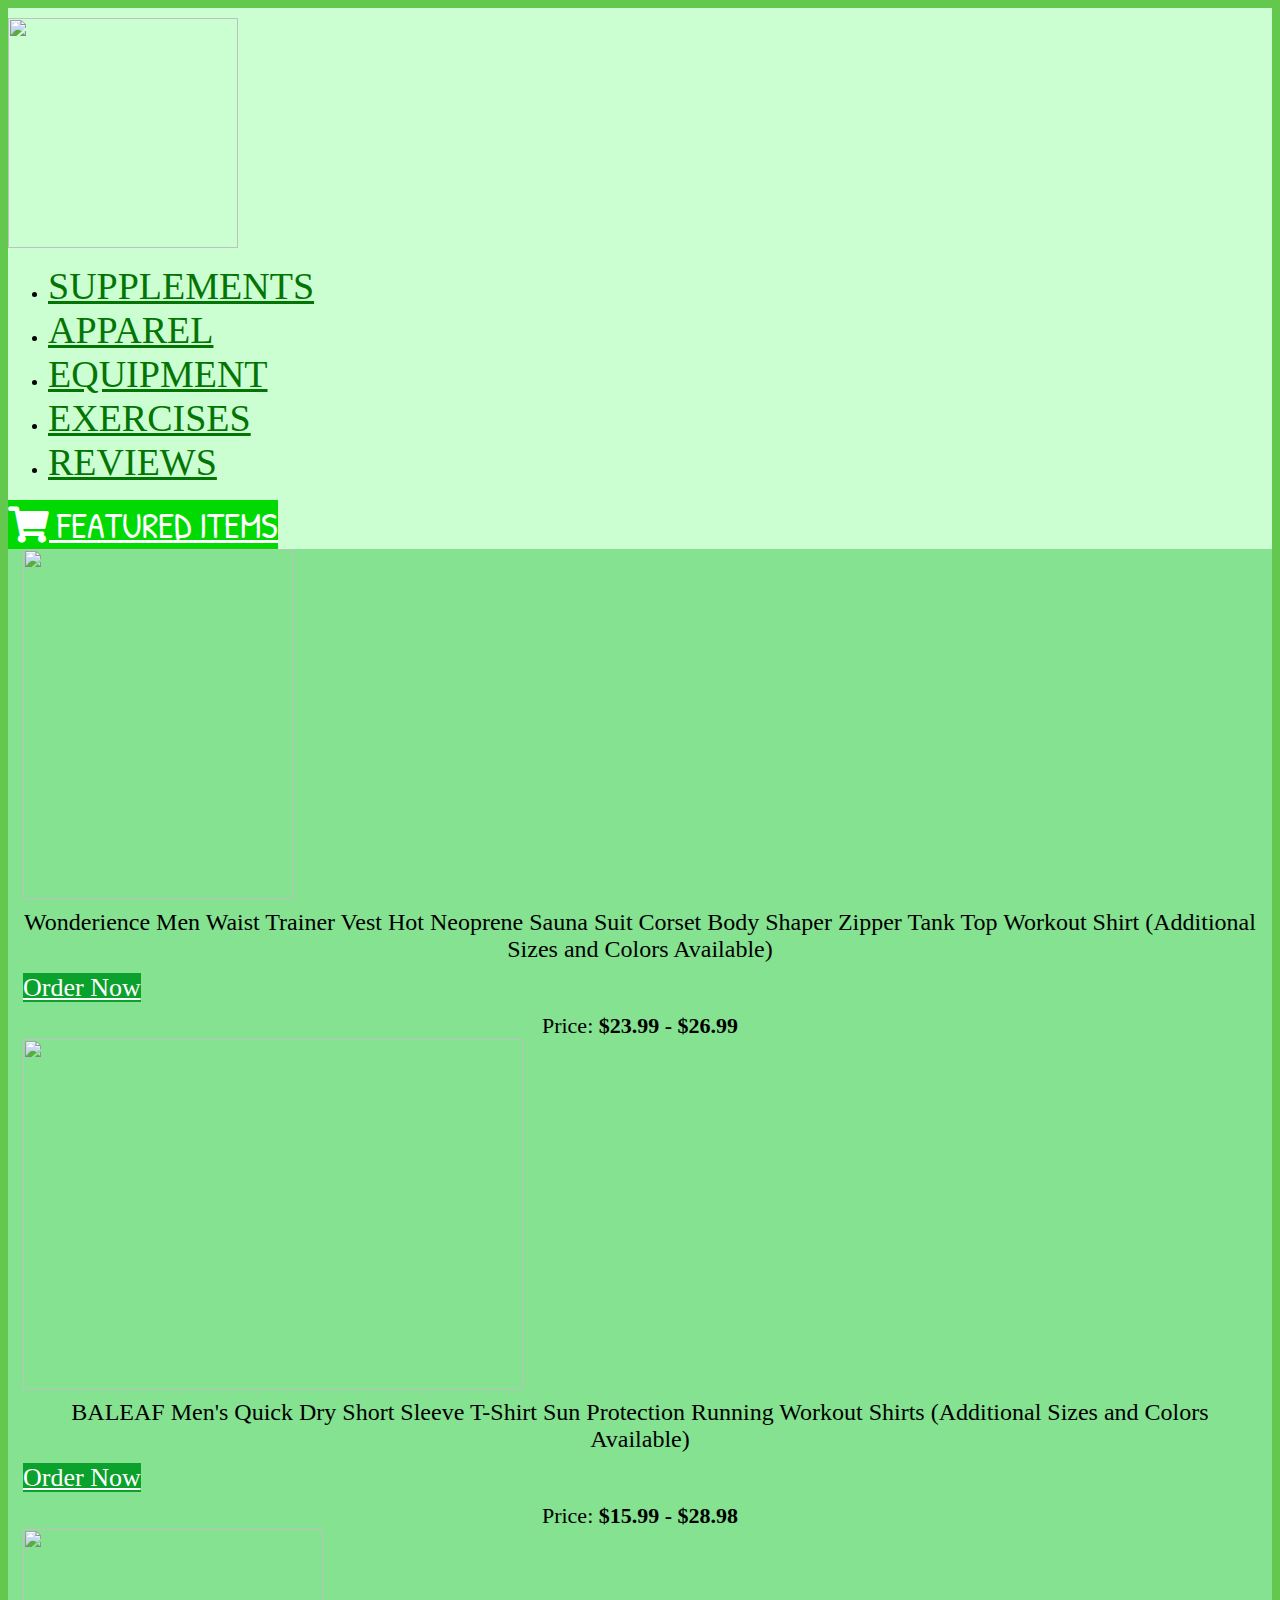
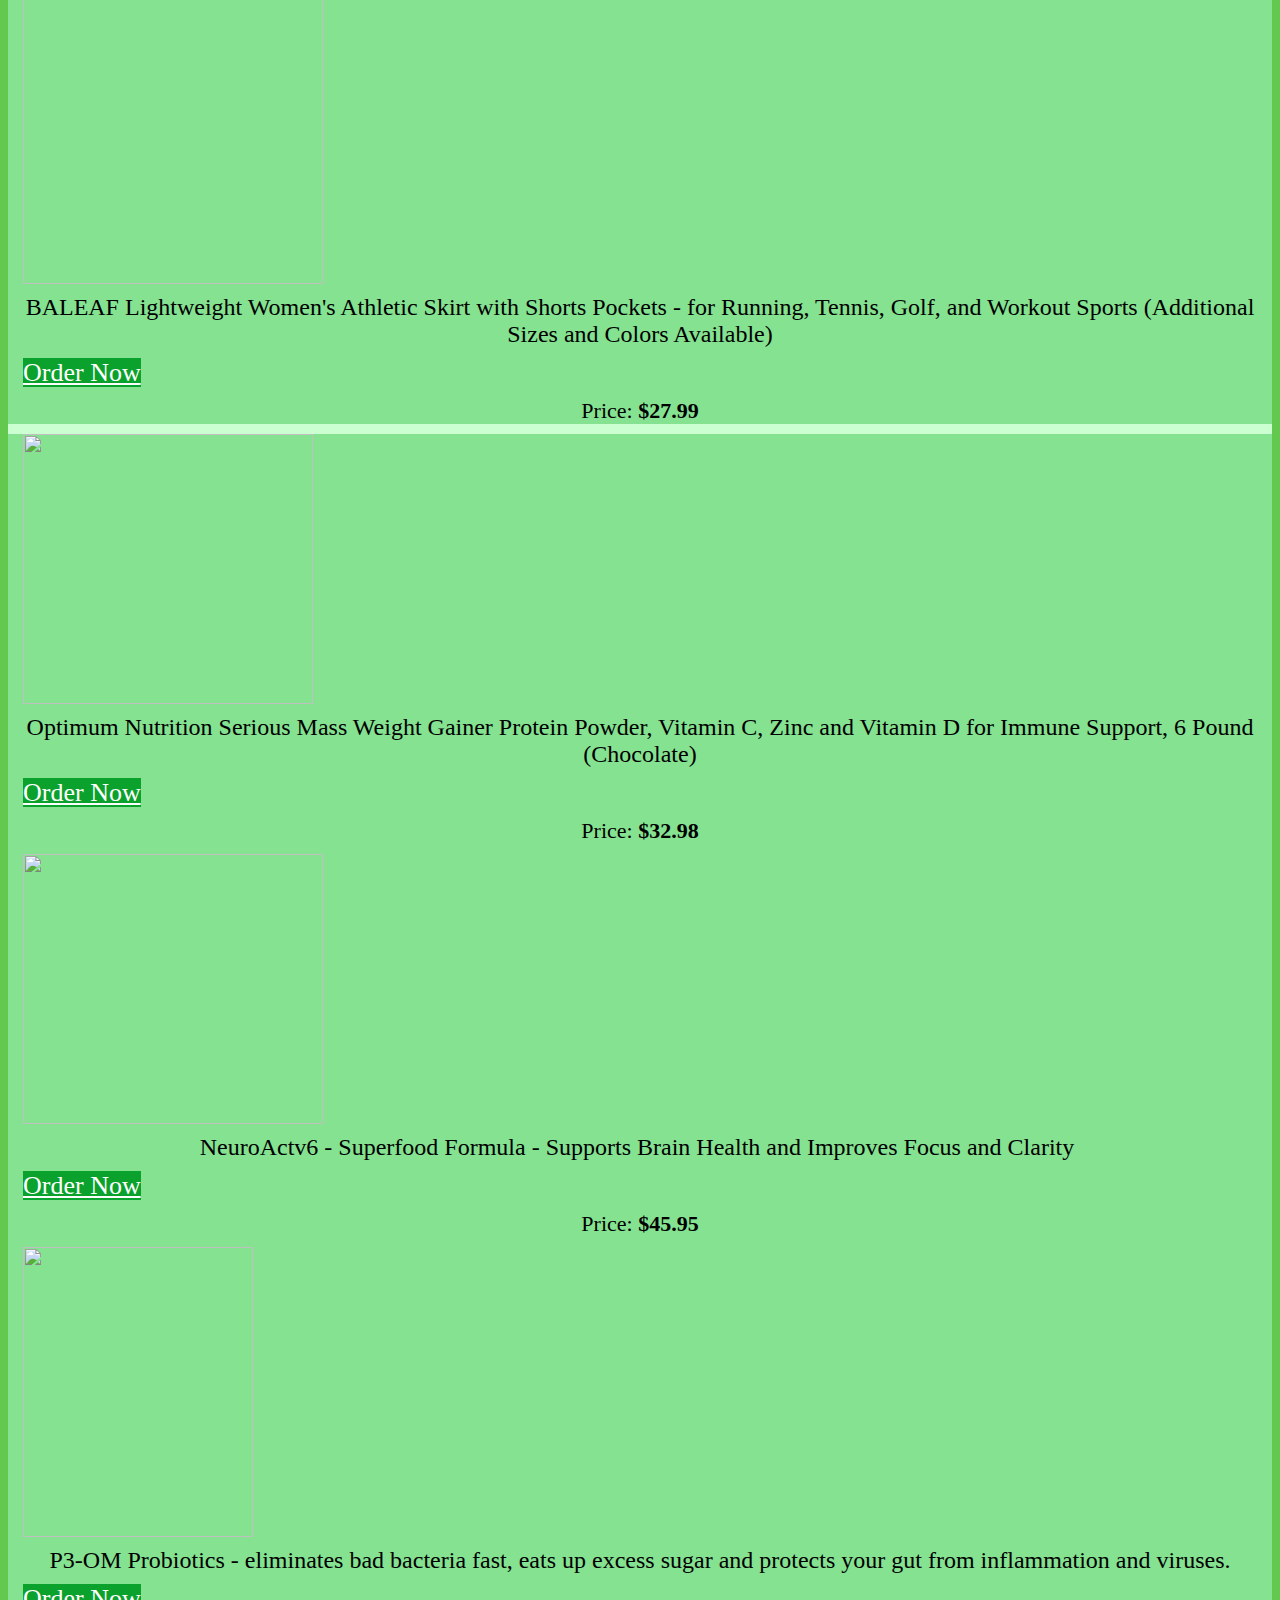
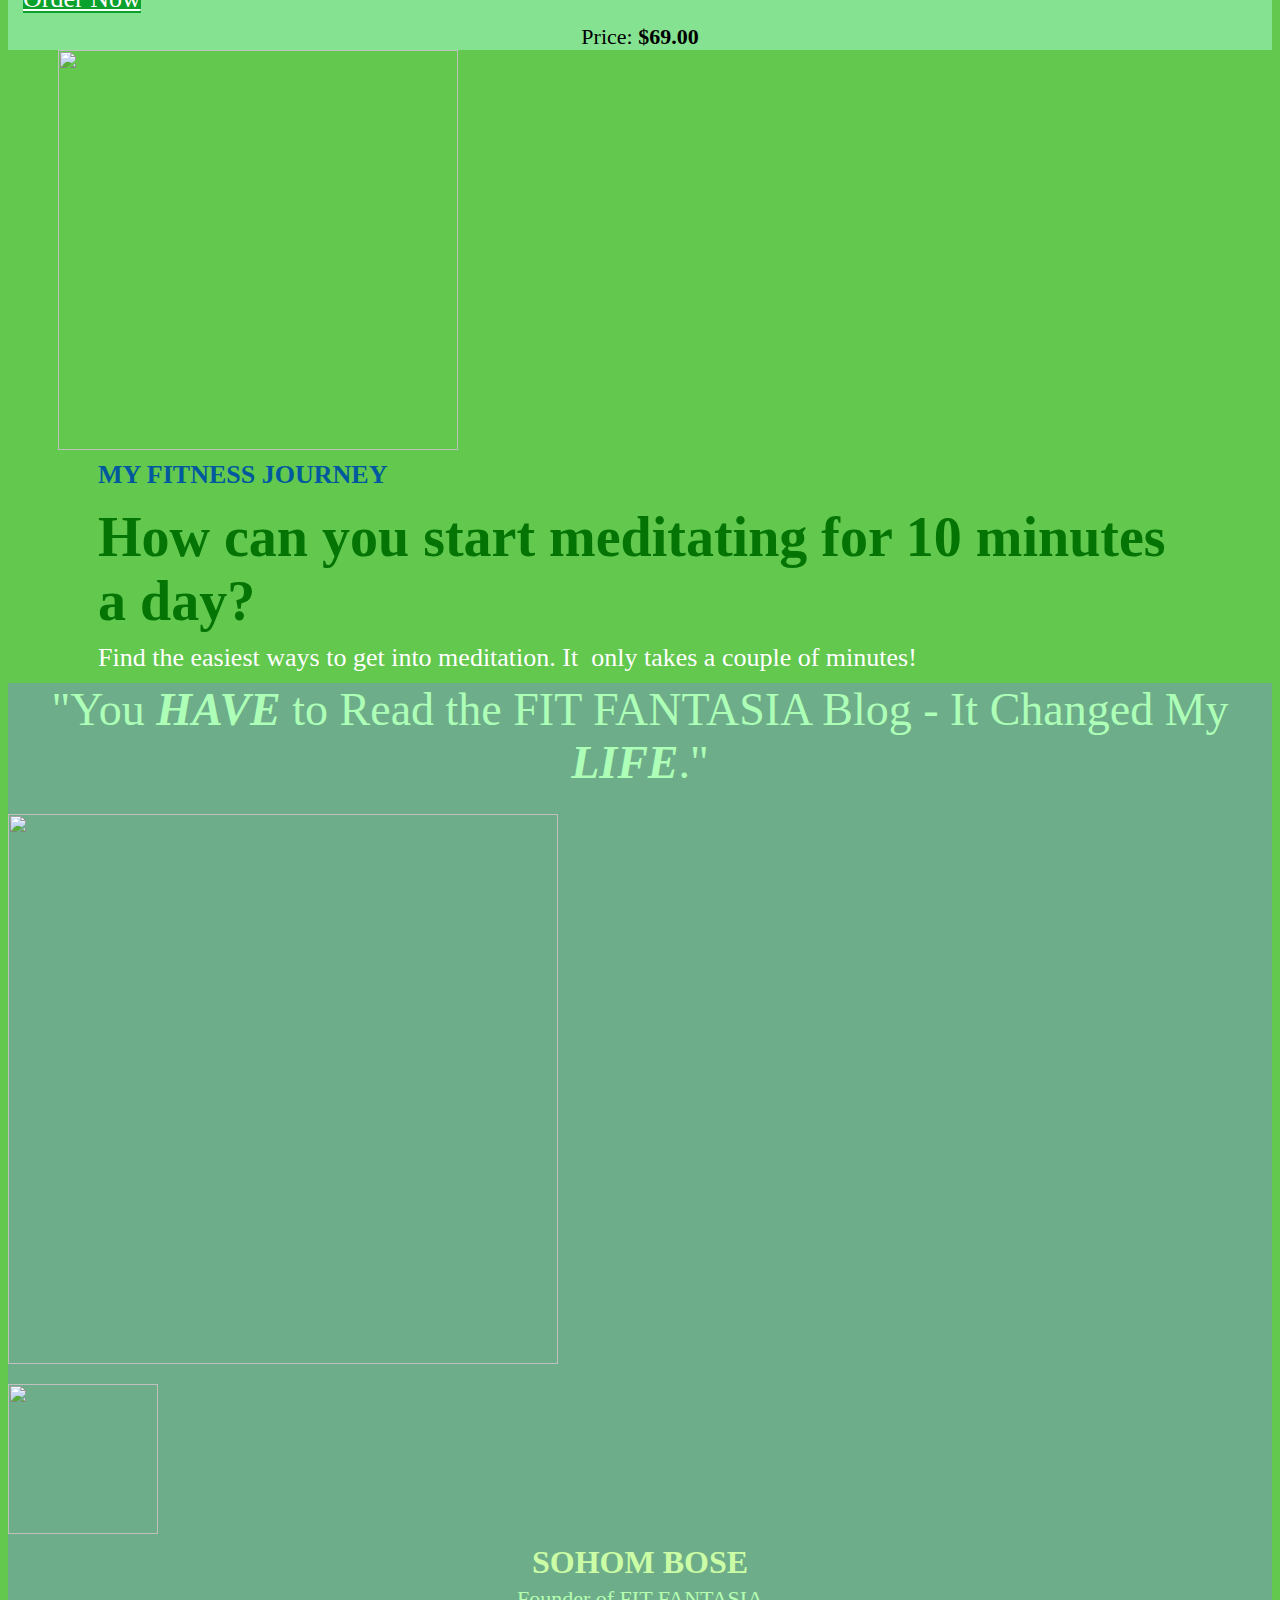
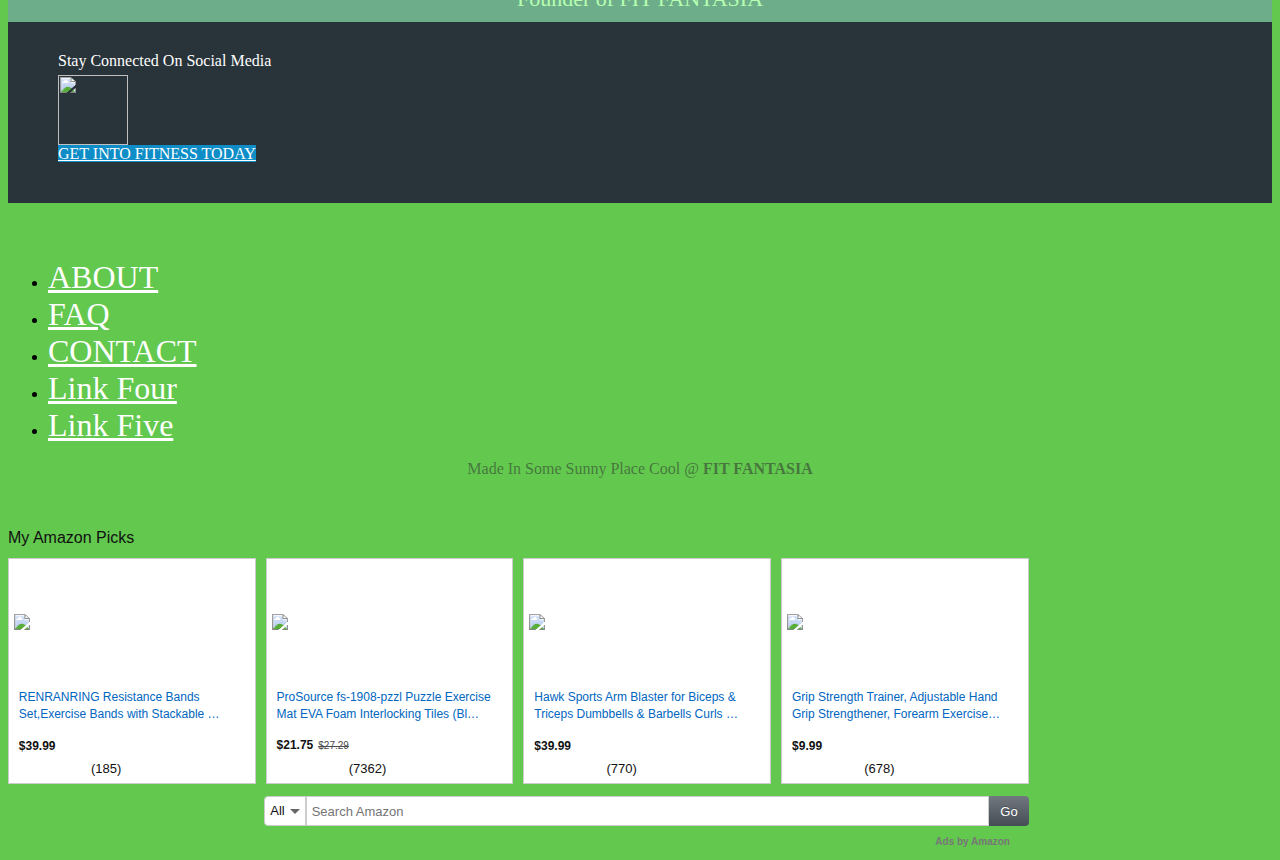
==== index.html @ c3401f6f "Update index.html" ====
<html lang="en" class="clickfunnels-com bgCover wf-proximanova-i4-active wf-proximanova-i7-active wf-proximanova-n4-active wf-proximanova-n7-active wf-active elFont_lato wf-proximanova-n3-active wf-proximanova-i3-active wf-proximanovasoft-n4-active wf-proximanovasoft-n7-active wf-proximasoft-n4-active wf-proximasoft-i4-active wf-proximasoft-i6-active wf-proximasoft-n6-active wf-proximasoft-i7-active wf-proximasoft-n7-active avcHn2VQJenBvoR5hilPG " style="background-color: rgb(98, 200, 78);/* font-family: &quot;Patrick Hand SC&quot;, Helvetica, sans-serif !important; */overflow: initial;"><head><script type="text/javascript">
    window.amznassoccsm=(function(){var a={};a.beacon=(function(){var b={};b.firePixel=function(c,g){var f=("https:"===document.location.protocol?"https://":"http://"),e=window.amznassoccsm.host||"aax.amazon-adsystem.com",d="/x/px/";if(g){g+="/";}else{g="";}(new Image()).src=f+e+d+g+c+"&cb="+Math.round(Math.random()*10000000);};return b;})();a.rm=(function(){var c={NSA:{viewability:true}};var d=function(f){var h=[];while(f.parentNode){if(f.id){h.unshift("#"+f.id);break;}else{if(f===f.ownerDocument.documentElement){h.unshift(f.tagName);}else{for(var i=1,g=f;g.previousElementSibling;g=g.previousElementSibling,i++){}h.unshift(f.tagName+":nth-child("+i+")");}f=f.parentNode;}}return h.join(" > ").substring(0,100);};var e=function(h,g){var i=g.e,m=g.i,l=g.w,k=g.d;try{var f=function(){h=h.toUpperCase();switch(h){case"NSA":b(h,i,m,l,k,d(i));break;default:a.beacon.firePixel(JSON.stringify({csmReporter:[{error:"Invalid api "+h+" in csmReporter"}]}));}};f();}catch(j){if(j.stack){a.beacon.firePixel(JSON.stringify({csmReporter:[{error:j.stack}]}));}else{a.beacon.firePixel(JSON.stringify({csmReporter:[{error:j}]}));}}};var b=function(h,j,m,l,k,f){for(var i in c[h]){if(c[h][i]===true){switch(i){case"viewability":var g=new a.detectViewability(j,m,l,k,f);if(g.collectData){g.collectData();}break;case"adDimension":break;}}}};return e;})();a.detectViewability=function(l,s,i,B,c){var r=this,b=1,p=0.5;this.adElement=l;this.adElementContainer=l;this.impId=s;this.adID=c;this.getDuration=true;this.totalTime=0;this.leftPos=null;this.topPos=null;this.start=null;this.end=null;this.area=0;this.cutoff=p;this.cutoffTime=b*1000;this.focused=null;this.timer=false;this.timerStarted=false;this.beaconSent=false;this.hostWindow=i;this.hostDoc=B;this.insideCrossDomainIframe=false;var h=null,v=0;while(this.hostWindow.parent&&this.hostWindow!==this.hostWindow.parent&&this.insideCrossDomainIframe===false&&v<=5){try{v++;var m=this.hostWindow.parent,o=m.document&&m.document.body&&m.document.body.innerHTML;if(o){h=this.hostWindow;this.hostWindow=this.hostWindow.parent;this.hostDoc=this.hostWindow.document;}}catch(x){this.insideCrossDomainIframe=true;break;}}if(h!=null&&this.insideCrossDomainIframe===false){var j=this.hostDoc.querySelectorAll("iframe");j=[].slice.call(j);for(var t=0;t<j.length;t++){if(j[t].contentWindow===h){this.adElementContainer=j[t];break;}}}if(this.adElement&&this.adElement.document&&this.adElement.tagName!=="IFRAME"){this.adElement=this.adElement.document.body;}if(this.adElementContainer&&this.adElementContainer.document&&this.adElementContainer.tagName!=="IFRAME"){this.adElementContainer=this.adElementContainer.document.body;}amznassoccsm.csmReport=amznassoccsm.csmReport||{};if(amznassoccsm.csmReport.hasOwnProperty(this.adID)){return false;}if(this.insideCrossDomainIframe){n(JSON.stringify({adViewability:[{error:encodeURIComponent("Ad slot is inside cross domain iframe. Parent domain "+document.referrer.replace(/\//g,"__"))}]}));}amznassoccsm.csmReport[this.adID]={};amznassoccsm.csmReport[this.adID].container=this.adElementContainer;amznassoccsm.csmReport[this.adID].adElement=this.adElement;function g(k,F){var H=2,e=2;while(k.offsetParent){H+=k.offsetTop;e+=k.offsetLeft;k=k.offsetParent;}if(F!==r.hostWindow){var E=F.parent,I;var G=E.document.getElementsByTagName("iframe");for(var D=0;D<G.length;D++){var J=G[D].contentWindow||G[D].contentDocument.window;if(J===F){I=G[D];}}var C=g(I,F.parent);H+=C.top;e+=C.left;}return{top:H,left:e};}function A(C,F,E){var k=(C==="top")?"pageYOffset":"pageXOffset";if(F[k]!==undefined){return F[k];}else{var e=E.documentElement;var D=e.scrollTop||E.body.scrollTop;var G=e.scrollLeft||E.body.scrollLeft;return(C==="top")?D:G;}}function f(E,D){var C=D.body,k=E.innerWidth||D.documentElement.clientWidth||C.clientWidth||640,e=E.innerHeight||D.documentElement.clientHeight||C.clientHeight||480;return{width:k,height:e};}function q(C,e){if(r.getDuration){var k=r.end-r.start;r.totalTime+=k;}}function w(){if(r.beaconSent===true){return;}try{n(JSON.stringify({adViewability:[{viewable:true}]}));u();}catch(k){n(JSON.stringify({adViewability:[{error:encodeURIComponent("Error sending pixel - "+k)}]}));}}function u(){r.beaconSent=true;}function y(P,I){try{var G=g(P,window),L=G.top,D=G.left,k=P.offsetWidth,O=P.offsetHeight,H=f(r.hostWindow,r.hostDoc),F=H.height,C=H.width;var N=k,K=O,E=A("left",r.hostWindow,r.hostDoc),M=A("top",r.hostWindow,r.hostDoc);if(M>L){K-=(M-L);}if((M+F)<(L+O)){K-=((L+O)-(M+F));}if(E>D){N-=(E-D);}if((E+C)<(D+k)){N-=((D+k)-(E+C));}if(N<0){N=0;}if(N>k){N=k;}if(K<0){K=0;}if(K>O){K=O;}r.leftPos=D/C;r.topPos=L/F;return(O!==0&&k!==0)?(N*K)/(O*k):0;}catch(J){}return 0;}function z(C,e){var k=0;if(r.insideCrossDomainIframe===false){k=y(C,e);}return k;}function d(F){var N=r.adElement,I=r.adElementContainer,k=r.adID;function K(){if(!r.beaconSent){if(r.timer){clearTimeout(r.timer);}r.timer=setTimeout(function(){w();},r.cutoffTime);}}function H(){r.start=new Date().getTime()/1000;K();r.timerStarted=true;}function D(){clearTimeout(r.timer);r.timerStarted=false;r.end=new Date().getTime()/1000;q(N,I);}if(F===true){r.area=z(N,I);var M=r.area,C=r.hostDoc.hasFocus()||r.insideCrossDomainIframe,E,G;if(r.area>r.cutoff){E=true;if(C){H();}}else{E=false;G=false;}try{n(JSON.stringify({adViewability:[{above_the_fold:E,topPos:r.topPos,leftPos:r.leftPos}]}));}catch(J){n(JSON.stringify({adViewability:[{error:encodeURIComponent("Error sending pixel - "+J)}]}));}}else{var L;L=z(N,I);if(document.hasFocus()&&(r.focused===false||r.focused===null)&&L>r.cutoff&&r.timerStarted===false){H();}if(document.hasFocus()){r.focused=true;}else{D();r.focused=false;}if(L>=r.cutoff&&r.timerStarted===false){H();}else{if(L<r.cutoff&&r.timerStarted===true){D();}}r.area=L;}}function n(){var e=Array.prototype.slice.call(arguments);e.push(r.impId);a.beacon.firePixel.apply(a.beacon,e);}this.collectData=function(){var k=this;d(true);var e=function(){if(!k.beaconSent){var C;C=setTimeout(function(){if(C){clearTimeout(C);}d(false);},50);}};this.hostWindow.addEventListener("blur",e,false);this.hostWindow.addEventListener("focus",e,false);this.hostWindow.addEventListener("resize",e,false);this.hostWindow.addEventListener("scroll",e,false);};};a.rmN=function(f,c,b,g){a.rm("NSA",{e:f,i:c,w:b,d:g});};return a;})();window.asinHandler=function(c,d,g,f){var e={},b=false,a=false;e.isItemBlocked=function(h,i){return h.asin===i.item;};e.resetItemContainer=function(h){d.removeClass(h,"amzn-native-short-rating");};e.renderItem=function(o,u,I,q,n,r,z,h,m,w){var j=I,J=u.getElementsByClassName("amzn-native-product-title")[0],H=u.getElementsByClassName("amzn-native-product-title-text")[0],t=u.getElementsByClassName("amzn-native-product-offer-price"),A=u.getElementsByClassName("amzn-native-product-list-price"),l=u.getElementsByClassName("amzn-native-product-prime"),p=u.getElementsByClassName("amzn-native-product-stars"),s=u.getElementsByClassName("amzn-native-product-rating"),E=u.getElementsByClassName("amzn-native-product-review-count"),x=u.getElementsByClassName("amzn-native-product-bs-highlight"),G=u.getElementsByClassName("amzn-native-products-feedback-popup"),D=u.getElementsByClassName("amzn-native-product-link-catcher")[0],v,k,y,C="pr_"+j.sourceName.substr(0,3).toLowerCase()+"_"+((h)?r:(q+"_"+n));y=j.title;y=y.replace(/\\/g,"");H.innerHTML=y;u.setAttribute("title",y);u.style.display="block";if(typeof c.styleOverrides!=="undefined"&&typeof c.styleOverrides.link!=="undefined"&&c.styleOverrides.link!==""){J.style.cssText=c.styleOverrides.link;}if(t&&t.length>0){if(j.price===""&&j.listPrice!==""){j.price=j.listPrice;}var F=d.fixIncorrectPriceRange(j.price);t[0].innerText=F;t[0].textContent=F;if(A&&A.length>0){A[0].innerText=j.listPrice;A[0].textContent=j.listPrice;}if(typeof c.styleOverrides!=="undefined"&&typeof c.styleOverrides.text!=="undefined"&&c.styleOverrides.text!==""){t[0].style.cssText=c.styleOverrides.text;}if(typeof c.styleOverrides!=="undefined"&&typeof c.styleOverrides.strikeText!=="undefined"&&c.styleOverrides.strikeText!==""){if(A&&A.length>0){A[0].style.cssText=c.styleOverrides.strikeText;}}}if(x&&x.length>0){if(z&&j.sourceName==="BestSellers"){x[0].style.display="block";}else{x[0].style.display="none";}}if(p&&p.length>0){v=parseFloat(j.rating);k=parseInt(j.numReviews);if(typeof j.rating!=="undefined"&&!isNaN(v)&&k>0){s[0].style.display="block";p[0].style.width=parseFloat(j.rating)*20+"%";E[0].innerText="("+j.numReviews+")";E[0].textContent=E[0].innerText;}else{s[0].style.display="none";}}if(G&&G.length>0){G[0].style.display="none";d.removeClass(u,"amzn-native-product-feedback-active");d.removeClass(u,"amzn-native-product-removed");}if(m){for(var B=0;B<m.length;B++){if(m[B].item===j.asin){d.addClass(u,"amzn-native-product-removed");}}}o.appendChild(u);e.displayPriceRow(u,j);e.displayProductImage(u,j,w);d.addClickHandlers(g,D,J,j,C,b,a,(typeof f[j.sourceName]!=="undefined")?f[j.sourceName](j,{}):{});};e.displayProductImage=function(i,j,m){var l=i.getElementsByClassName("amzn-native-product-image")[0],n=i.getElementsByClassName("amzn-native-product-image-container")[0],p=n.offsetWidth-10,h=n.offsetHeight-5,o=(d.isRetina())?2:1,k=h*o;l.setAttribute("src",j.imageUrl.replace(/\._AC_SL\d+_\./,"._AC_SL"+k+"_."));l.onload=function(){var s=l.width,q=l.height,u=s/q,r,t,v;if(!m[j.asin]&&u>1.2&&p>s&&h>q){r=p/u;v=o*parseInt(h);if(r>h){t="SY"+v;}else{t="SL"+(o*parseInt(p));}l.setAttribute("src",j.imageUrl.replace(/\._AC_SL\d+_\./,"._AC_"+t+"_."));j.imageUrl=l.getAttribute("src");m[j.asin]=true;}};};e.displayPriceRow=function(l,m){var q=l.getElementsByClassName("amzn-native-product-offer-price"),k=l.getElementsByClassName("amzn-native-product-list-price"),i=l.getElementsByClassName("amzn-native-product-prime"),p=l.getElementsByClassName("amzn-native-product-free-shipping"),n=l.getElementsByClassName("amzn-native-product-attr-container"),r,j=0,h=0,o=0;if(n&&n.length>0){r=n[0].offsetWidth;if(q&&q.length>0){if(!m.price||m.price===""){q[0].style.display="none";}else{q[0].style.display="inline-block";j=j+q[0].offsetWidth;}}if(k&&k.length>0){if(!m.listPrice||m.listPrice===""||m.listPrice===m.price){k[0].style.display="none";}else{k[0].style.display="inline-block";h=k[0].offsetWidth;j=j+h;}}if(p&&p.length>0){p[0].style.display="none";}if(i&&i.length>0){if(!m.primeEligible){i[0].style.display="none";if(p&&p.length>0){if(!m.freeShippingAvailable){p[0].style.display="none";}else{p[0].style.display="inline-block";o=p[0].offsetWidth;j=j+o;}}}else{i[0].style.display="inline-block";if(!d.hasClass(i[0],"amzn-native-product-prime-bottom")){j=j+i[0].offsetWidth;}}}if(k&&k.length>0&&k[0].style.display!=="none"&&j>=r){k[0].style.display="none";j=j-h;h=0;}if(p&&p.length>0){if(j-h>=r){d.addClass(p[0],"compact");if((j-h-o)+p[0].offsetWidth>=r){p[0].style.display="none";}}}}};if(c.deviceType==="MOBILE_BROWSER"){b=true;}else{if(c.deviceType==="TABLET_BROWSER"){a=true;}}return e;};window.nativeAdSearchBar=function(i,h,f,a,e,b){var d={},c=200,g=200;d.init=function(r,p){if(r){var l=document.querySelector("#amzn-native-ad-"+i.slotNum+" .amzn-native-search-bar select.amzn-native-category-data"),s=document.querySelector("#amzn-native-ad-"+i.slotNum+" .amzn-native-search-bar .amzn-native-category-selection"),u=document.querySelector("#amzn-native-ad-"+i.slotNum+" .amzn-native-search-bar div.amzn-native-category-items"),m=document.querySelector("#amzn-native-ad-"+i.slotNum+" .amzn-native-search-bar .amzn-native-category-trigger"),k=document.querySelector("#amzn-native-ad-"+i.slotNum+" .amzn-native-search-bar .amzn-native-category-trigger-area"),v=document.querySelector("#amzn-native-ad-"+i.slotNum+" .amzn-native-search-bar .amzn-native-search"),n,o,x,j,w=false,q=d.suggestionBox(p);for(o=0;o<r.length;o++){x=document.createElement("div");x.setAttribute("class","amzn-native-category-item");j=document.createElement("option");x.innerHTML=r[o].text;j.setAttribute("value",r[o].searchAlias);if(o===0){n=x;}x.setAttribute("data-value",r[o].searchAlias);x.setAttribute("data-search-index",r[o].awsSearchIndex);x.setAttribute("data-index",o+"");u.appendChild(x);l.appendChild(j);if(r[o].awsSearchIndex===i.defaultCategory&&(i.defaultBrowseNode===""||r[o].browseNode===i.defaultBrowseNode)){n=x;}}h.addClass(n,"current");h.addEventHandler(a,[u,k,document],["touchstart"],function(){w=false;});h.addEventHandler(a,[u,k,document],["touchmove"],function(){w=true;});h.addEventHandler(a,[u],["click","touchend"],function(A){var z,y;if(w){return;}if(A.target&&A.target.nodeName==="DIV"){y=u.querySelectorAll("div.amzn-native-category-item");for(z=0;z<y.length;z++){h.removeClass(y[z],"current");if(y[z]===A.target){h.addClass(y[z],"current");m.innerHTML=y[z].innerHTML;k.setAttribute("title",y[z].innerHTML);l.value=y[z].getAttribute("data-value");d.render(b.offsetWidth,false,p.allItems);}}s.style.display="none";}A.preventDefault();});m.innerHTML=n.innerHTML;k.setAttribute("title",n.innerHTML);l.value=n.getAttribute("data-value");h.addEventHandler(a,[k],["click","touchend"],function(y){if(w){return;}y.stopPropagation();y.preventDefault();if(s.style.display==="none"){s.style.display="block";k.focus();q.hide();}else{s.style.display="none";}return false;});h.addEventHandler(a,[k],["keydown"],function(A){var D,z,y,E=u.children.length,C,B;if(s.style.display!=="block"){return;}if(A.keyCode===9||A.keyCode===13||A.keyCode===27||A.keyCode===38||A.keyCode===40){A.preventDefault();if(A.keyCode===27){s.style.display="none";}else{if(A.keyCode===13||A.keyCode===9){D=u.getElementsByClassName("current")[0];m.innerHTML=D.innerHTML;k.setAttribute("title",D.innerHTML);l.value=D.getAttribute("data-value");s.style.display="none";d.render(b.offsetWidth,false,p.allItems);}else{if(A.keyCode===40||A.keyCode===38){D=u.getElementsByClassName("current")[0];y=parseInt(D.getAttribute("data-index"));if(A.keyCode===40){y++;if(y>E-1){y=0;}}else{y--;if(y<0){y=E-1;}}z=u.children[y];C=z.getBoundingClientRect();B=u.getBoundingClientRect();if(C.bottom-B.bottom>0){u.scrollTop+=C.bottom-B.bottom;}else{if(B.top-C.top>0){u.scrollTop-=(B.top-C.top);}}h.removeClass(D,"current");h.addClass(z,"current");}}}}});h.addEventHandler(a,[document],["click","touchend"],function(){if(w){return;}s.style.display="none";q.hide();});if(typeof i.defaultSearchPhrase!=="undefined"&&i.defaultSearchPhrase!==""){try{v.value=decodeURIComponent(i.defaultSearchPhrase.replace(/\+/g," "));}catch(t){console.log("Malformed content in the search phrase");v.value=i.defaultSearchPhrase.replace(/\+/g," ");}}h.addEventHandler(a,[v],["keyup"],q.showSuggestions);h.addEventHandler(a,[v],["keydown"],function(y){if(y.keyCode===38||y.keyCode===40){y.stopImmediatePropagation();y.preventDefault();}if(y.keyCode===13){q.loadSearch(p);}else{if(y.keyCode===9||y.keyCode===27){q.hide();}else{if(y.keyCode===40||y.keyCode===38){q.navigate(y.keyCode);}}}});}};d.render=function(A,s,r){var v,k=30,u,z=document.querySelector("#amzn-native-ad-"+i.slotNum+" .amzn-native-header"),x=((z==null)?0:i.headerDistance),D=document.querySelector("#amzn-native-ad-"+i.slotNum+" .amzn-native-search-bar .amzn-native-search-bar-content form"),p=document.querySelector("#amzn-native-ad-"+i.slotNum+" .amzn-native-search-bar .amzn-native-category-trigger-area"),n=document.querySelector("#amzn-native-ad-"+i.slotNum+" .amzn-native-search-bar .amzn-native-category-selection"),y=document.querySelector("#amzn-native-ad-"+i.slotNum+" .amzn-native-search-bar .amzn-native-suggestions-holder"),o=document.querySelector("#amzn-native-ad-"+i.slotNum+" .amzn-native-search-bar .amzn-native-search-input-set"),t=document.querySelector("#amzn-native-ad-"+i.slotNum+" .amzn-native-search-bar .amzn-native-search-bar-content"),E=document.querySelector("#amzn-native-ad-"+i.slotNum+" .amzn-native-search-bar span.amzn-native-search-input"),w=document.querySelector("#amzn-native-ad-"+i.slotNum+" .amzn-native-search-bar .amzn-native-search-bar-content .amzn-native-search-bar-form-holder input.amzn-native-search-sig"),C=document.querySelector("#amzn-native-ad-"+i.slotNum+" .amzn-native-search-bar .amzn-native-search-bar-content .amzn-native-search-bar-form-holder input.amzn-native-search-sigts"),m=document.querySelector("#amzn-native-ad-"+i.slotNum+" .amzn-native-search-bar .amzn-native-search-bar-content .amzn-native-search-bar-form-holder input.amzn-native-search-refurl"),l=document.querySelector("#amzn-native-ad-"+i.slotNum+".amzn-native-container"),j=document.querySelector("#amzn-native-ad-"+i.slotNum+" .amzn-native-search-bar .amzn-native-search-bar-content .amzn-native-search-bar-form-holder input.amzn-native-search-adFormat"),B=document.querySelector("#amzn-native-ad-"+i.slotNum+" .amzn-native-search-bar .amzn-native-search-bar-content .amzn-native-search-bar-form-holder input.amzn-native-search-impressionTimestamp");if(i.searchBarPresent){if(!e&&A<c){v=document.querySelector("#amzn-native-ad-"+i.slotNum+" .amzn-native-search-bar");if(v){v.setAttribute("class",v.getAttribute("class")+" amzn-native-search-bar-narrow");}return false;}else{if(s){if(D===null){d.formSubmissionFallback();}else{d.trackFormSubmission();}}if(!e){if(A<466){h.addClass(l,"amzn-native-ad-search-mobile");E.style.width="100%";}else{h.removeClass(l,"amzn-native-ad-search-mobile");}}o.style.width=(t.offsetWidth-40)+"px";o.style.width="calc(100% - 40px)";if(p&&p.style.display==="none"){E.style.width="100%";}else{var q=p.offsetWidth;E.style.width=(o.offsetWidth-q-1)+"px";E.style.width="calc(100% - "+(q+1)+"px)";}y.style.width=E.offsetWidth+"px";if(p&&n&&p.offsetWidth>g){n.style.width=p.offsetWidth+"px";}if(i.searchBarPosition==="top"){n.style.top=((z==null)?0:z.offsetHeight)+x+k+"px";y.style.top=((z==null)?0:z.offsetHeight)+x+k+"px";}y.style.left=E.offsetLeft+"px";if(typeof r!=="undefined"&&typeof r.DECORATION!=="undefined"){u=h.getSignatureForDecoration("searchbar",r.DECORATION);w.setAttribute("value",u.sig);C.setAttribute("value",u.sigts);m.setAttribute("value",f.getRawRefUrl());j.setAttribute("value",h.getDesign(j.getAttribute("value")));B.setAttribute("value",Date.now());}return true;}}return false;};d.handleFormSubmissionFallback=function(l){l.preventDefault();var p=document.querySelector("#amzn-native-ad-"+i.slotNum+" .amzn-native-search-bar .amzn-native-search-bar-content .amzn-native-search-bar-form-holder"),o=p.querySelectorAll("input, select"),n=document.querySelector("#amzn-native-ad-"+i.slotNum+" .amzn-native-search-bar .amzn-native-search-bar-content .amzn-native-search-bar-form-holder input.amzn-native-search"),j=p.getAttribute("data-submit-url")+"?",m=p.getAttribute("data-target");for(var k=0;k<o.length;k++){if(o[k].type!=="submit"){j+=encodeURIComponent(o[k].name)+"="+encodeURIComponent(o[k].value)+"&";}}d.prepareAndMakeForesterCall();window.open(j,m);};d.formSubmissionFallback=function(){var k=document.querySelector("#amzn-native-ad-"+i.slotNum+" .amzn-native-search-bar .amzn-native-search-bar-content .amzn-native-search-bar-form-holder input.amzn-native-search-go"),j=document.querySelector("#amzn-native-ad-"+i.slotNum+" .amzn-native-search-bar .amzn-native-search-bar-content .amzn-native-search-bar-form-holder input.amzn-native-search");h.addEventHandler(a,[j],["keyup"],function(l){if(l.keyCode===13){d.handleFormSubmissionFallback(l);}});h.addEventHandler(a,[k],["touchend","click"],function(l){d.handleFormSubmissionFallback(l);});};d.trackFormSubmission=function(){var j=document.querySelector("#amzn-native-ad-"+i.slotNum+" .amzn-native-search-bar .amzn-native-search-bar-content .amzn-native-search-bar-form-holder");h.addEventHandler(a,[j],["submit"],function(){d.prepareAndMakeForesterCall();});};d.suggestionBox=function(r){var q={},n=0,o=10,p=document.querySelector("#amzn-native-ad-"+i.slotNum+" .amzn-native-search-bar .amzn-native-search"),l=document.querySelector("#amzn-native-ad-"+i.slotNum+" .amzn-native-search-bar select.amzn-native-category-data"),u=document.querySelector("#amzn-native-ad-"+i.slotNum+" .amzn-native-search-bar .amzn-native-search-input .amzn-native-suggestions-holder"),k=document.querySelector("#amzn-native-ad-"+i.slotNum+" .amzn-native-search-bar .amzn-native-search-bar-content form"),t=false,v=document.querySelector("#amzn-native-ad-"+i.slotNum+" .amzn-native-search-bar .amzn-native-category-selection"),s=document.querySelector("#amzn-native-ad-"+i.slotNum+" .amzn-native-search-bar .amzn-native-category-selection div.amzn-native-category-items"),m=document.querySelector("#amzn-native-ad-"+i.slotNum+" .amzn-native-search-bar .amzn-native-category-trigger"),j=document.querySelector("#amzn-native-ad-"+i.slotNum+" .amzn-native-search-bar .amzn-native-category-trigger-area");q.selectSuggestion=function(x){var y=u.getElementsByClassName("amzn-native-search-suggestion selected")[0],w;if(y){y.setAttribute("class","amzn-native-search-suggestion");}if(x.target.nodeName==="SPAN"){w=x.target.parentNode;}else{w=x.target;}n=w.getAttribute("data-index");w.setAttribute("class","amzn-native-search-suggestion selected");};q.showSuggestions=function(w){var y=p.value,x=false;if(typeof window["complete_"+i.slotNum]!=="function"){window["complete_"+i.slotNum]=function(){var E=[],F,G=[],B,C,A,I,D,H,z=0;if(typeof window.completion==="object"){E=window.completion[1];G=window.completion[2];if(!(E&&E.length>0)){q.hide();return;}while(u.children.length>0){F=u.removeChild(u.children[0]);}for(C=0;C<E.length&&z<10;C++){B=F.cloneNode(true);I=B.getElementsByClassName("amzn-native-search-suggestion-text");D=B.getElementsByClassName("amzn-native-search-suggestion-cat");B.setAttribute("class","amzn-native-search-suggestion");if(C===0){B.setAttribute("class",B.getAttribute("class")+" selected");n=0;}B.setAttribute("data-index",z+"");I[0].innerHTML=E[C];D[0].innerHTML="";u.appendChild(B);z++;if(G[C]&&G[C].nodes){for(A=0;A<G[C].nodes.length;A++){H=s.querySelector("div[data-value="+G[C].nodes[A].alias+"]");if(H){B=F.cloneNode(true);B.setAttribute("class","amzn-native-search-suggestion");B.setAttribute("data-index",z+"");B.setAttribute("data-category",G[C].nodes[A].alias);u.appendChild(B);I=B.getElementsByClassName("amzn-native-search-suggestion-text");D=B.getElementsByClassName("amzn-native-search-suggestion-cat");I[0].innerHTML=E[C];D[0].innerHTML="in "+G[C].nodes[A].name;z++;}}}}o=z;if(v.style.display==="block"){v.style.display="none";}u.style.display="block";}};h.addEventHandler(a,[u],["mouseover"],function(z){if(z.target.nodeName==="DIV"&&z.target!==u){q.selectSuggestion(z);}});h.addEventHandler(a,[u,document],["touchstart"],function(){x=false;});h.addEventHandler(a,[u,document],["touchmove"],function(){x=true;});h.addEventHandler(a,[u],["touchend","click"],function(z){if(x){return;}if((z.target.nodeName==="DIV"||z.target.nodeName==="SPAN")&&z.target!==u){z.stopPropagation();z.cancelBubble=true;z.preventDefault();q.selectSuggestion(z);q.loadSearch(r);if(k===null){d.handleFormSubmissionFallback({preventDefault:function(){return;}});}else{k.submit();}f.makeForesterCall({logType:"smart_search_submits",linkId:i.linkId,trackingId:i.trackingId,adMode:i.adMode,linkCode:i.linkCode,keyphrase:p.value,category:l.value});}});}if(!(y&&y.length>=1)||w.keyCode===38||w.keyCode===40||w.keyCode===13||w.keyCode===9||w.keyCode===27){return;}t=true;amzn_assoc_utils.loadRemoteScript(i.completionServiceURL+"?method=completion&q="+y+"&search-alias="+l.value+"&mkt="+i.numericMarketplaceId+"&fb=1&xcat=0&x=complete_"+i.slotNum+"&sc=1&nocache="+(new Date()).getTime());};q.getSelectedIndex=function(){return n;};q.navigate=function(w){var x=u.getElementsByClassName("amzn-native-search-suggestion selected")[0];if(x){x.setAttribute("class","amzn-native-search-suggestion");}if(w===38){if(n===0){n=o-1;}else{n--;}}else{if(w===40){if(n===o-1){n=0;}else{n++;}}}u.children[n].setAttribute("class","amzn-native-search-suggestion selected");};q.hide=function(){u.style.display="none";t=false;};q.loadSearch=function(B){var A=u.getElementsByClassName("amzn-native-search-suggestion selected")[0],z=A.getElementsByClassName("amzn-native-search-suggestion-cat")[0].innerHTML,x=A.getElementsByClassName("amzn-native-search-suggestion-text")[0].innerHTML,y,w;if(!t){return;}p.value=x;if(z!==""){w=s.querySelectorAll("div.amzn-native-category-item");for(y=0;y<w.length;y++){h.removeClass(w[y],"current");if(w[y].getAttribute("data-value")===A.getAttribute("data-category")){m.innerHTML=w[y].innerHTML;h.addClass(w[y],"current");j.setAttribute("title",w[y].innerHTML);l.value=w[y].getAttribute("data-value");}}}q.hide();d.render(b.offsetWidth,false,B.allItems);};return q;};d.prepareAndMakeForesterCall=function(){var l=document.querySelector("#amzn-native-ad-"+i.slotNum+" .amzn-native-search-bar .amzn-native-search-bar-content .amzn-native-search-bar-form-holder input.amzn-native-search"),j=document.querySelector("#amzn-native-ad-"+i.slotNum+" .amzn-native-search-bar .amzn-native-search-bar-content .amzn-native-category-data"),k={logType:"smart_search_submits",linkId:i.linkId,trackingId:i.trackingId,adMode:i.adMode,linkCode:i.linkCode,keyphrase:l.value,category:j.value};f.makeForesterCall(k);};return d;};
    window.trackingUtils=function(l,c,e,o,p,h,d,r,t,n,q){var g={},j=new RegExp("/(ref=[\\w]+)/?","i"),a="assocPayloadId",i=function(u){return u&&encodeURIComponent(u).replace(/&/g,"&amp;").replace(/"/g,"&quot;").replace(/</g,"&lt;").replace(/>/g,"&gt;");},m=(function(){var u=document.createElement("a");u.href=(window.location!==window.parent.location)?document.referrer:document.location;return u.protocol+"//"+u.hostname+((u.port===""||u.port==="80"||u.port==="443")?"":(":"+u.port))+(u.pathname.indexOf("/")!==0?("/"+u.pathname):u.pathname);}()),s=(function(){return i(m);}()),k=function(u,w,x,v){if(typeof x==="string"&&x!==""){if(u.search===""){u.search="?"+w+"="+x;}else{if(!u.search.match(new RegExp("[?&]"+w+"="))){u.search=u.search.replace(/\?/,"?"+w+"="+x+"&");}else{if(v){u.search=u.search.replace(new RegExp(w+"=([^&]*)"),w+"="+x);}}}}return u;},f=function(w,u,v){if(typeof v==="string"&&v!==""){if(!w.match(/\?/)){w=w+"?"+u+"="+v;}else{if(!w.match(u)){w=w.replace(/\?/,"?"+u+"="+v+"&");}}}return w;},b=function(v){var u=(typeof d!=="undefined")?d:0;if(typeof v!=="undefined"){u=v;}return u;};g.addRefUrls=function(z,A,v,u){var B=new RegExp("^http://.*(amazon|endless|myhabit|amazonwireless|javari|smallparts)\\.(com|ca|co\\.jp|de|fr|co\\.uk|cn|it|es)/.*","i"),w,y,x;for(x=0;x<z.length;x++){z[x].rel="nofollow";w=String(z[x].href);if(y=w.match(B)){z[x].href=g.addTrackingParameters(z[x],A,v,u);}}};g.addRefRefUrl=function(u){return k(u,"ref-refURL",s);};g.getRefRefUrl=function(){return s;};g.getRawRefUrl=function(){return m;};g.addSignature=function(v,u,w){return k(k(v,"sig",u),"sigts",w);};g.addLinkCode=function(v,u){return k(v,"linkCode",u);};g.addTrackingId=function(v,u){return k(v,"tag",u);};g.addLinkId=function(u,v){return k(u,"linkId",v);};g.addSubtag=function(u,v){return k(u,"ascsubtag",v);};g.addCreativeAsin=function(u,v){return k(k(u,"creativeASIN",v),"adId",v);};g.addAdType=function(v,u){return k(v,"adType",u);};g.addAdMode=function(u,v){return k(u,"adMode",v);};g.addAdFormat=function(v,u){return k(v,"adFormat",u);};g.addImpressionTimestamp=function(u,v){if(typeof v==="number"){v=v.toString();}return k(u,"impressionTimestamp",v);};g.convertToRedirectedUrl=function(u,x,v){var w=document.createElement("a");w.setAttribute("href",x);if(typeof v!=="undefined"){k(w,v,i(u.getAttribute("href")),true);}else{w.setAttribute("href",x+"/"+w.getAttribute("href"));}u.setAttribute("href",w.getAttribute("href"));return u;};g.getImpressionToken=function(){return h;};g.generateTransitId=function(){return g.getHashedImpressionToken();};g.getHashedImpressionToken=function(){var u=o.split("/");var v=u[u.length-2];return v;};g.getTransitId=function(){if(typeof assoc_session_storage!=="undefined"){var u=assoc_session_storage.get(a);return u;}return null;};g.getClickUrl=function(){return p;};g.addImpressionToken=function(v,w){var u=b(w);if(typeof h==="string"&&h!==""){k(v,"imprToken",h);if(typeof u!=="undefined"){k(v,"slotNum",u);}}return v;};g.addImpressionTokenStr=function(w,v){var u=b(v);if(typeof h==="string"&&h!==""){w=f(w,"imprToken",h);if(typeof u!=="undefined"){w=f(w,"slotNum",u);}}return w;};g.addTrackingParameters=function(A,B,z,E,x,u,y,w,v,F,D,C){return g.addSignature(g.addCreativeAsin(g.addLinkId(g.addTrackingId(g.addSubtag(g.addLinkCode(g.addRefRefUrl(g.addImpressionToken(g.addRefMarker(g.addAdType(g.addAdMode(g.addAdFormat(g.addImpressionTimestamp(A,C),D),F),v),x))),z),r),E),B),u),y,w);};g.addRefMarker=function(v,x){var w,u=false;if(typeof x==="undefined"){return v;}if(w=v.pathname.match(j)){v.pathname=v.pathname.replace(w[1],"ref="+x);}else{u=(v.pathname.charAt(v.pathname.length-1)==="/");v.pathname=v.pathname+(u?"":"/")+"ref="+x;}return v;};g.getRefMarker=function(u){var v;if(v=u.pathname.match(j)){return v[1].substr(4);}else{return undefined;}};g.getCurrentURL=function(){return(window.location!==window.parent.location)?document.referrer:document.location.href;};g.makeForesterCall=function(w){var u=undefined,v;if(typeof JSON!=="undefined"){v=JSON.stringify(w);}else{if(typeof amzn_assoc_utils!=="undefined"&&typeof amzn_assoc_utils.stringify==="function"){v=amzn_assoc_utils.stringify(w);}else{return;}}if(typeof o==="string"){u=o+"?assoc_payload="+encodeURIComponent(v);g.generateImage(u);}};g.recordImpression=function(v,u,x,w,y){x.linkCode=v;x.trackingId=u;x.refUrl=g.getCurrentURL();if(n||!t){g.makeForesterCall(x);}else{g.addABPFlag(x,g.makeForesterCall);}};g.createAssocPayload=function(y,w,v,u){y.linkCode=w;y.trackingId=v;y.refUrl=u;var x="";if(typeof amzn_assoc_utils!=="undefined"&&typeof amzn_assoc_utils.stringify==="function"){x=amzn_assoc_utils.stringify(y);}return x;};g.recordAESImpression=function(w,u,x){if(typeof q==="string"){var z=g.createAssocPayload(x,w,u,g.getCurrentURL());var v=g.getHashedImpressionToken();var y=q+v+"/pixel?assoc_payload="+encodeURIComponent(z);g.generateImage(y);}};g.recordTransit=function(){if(!(g.getTransitId())||g.isUTMParamPresentInUrl(g.getCurrentURL())){assoc_session_storage.set(a,g.generateTransitId());}};g.isUTMParamPresentInUrl=function(v){var u=v.match(/utm_source=/i);return(u!==null);};g.addAAXClickUrls=function(v){var x,w,u;if(typeof v==="undefined"||typeof p==="undefined"){return;}for(w=0;w<v.length;w++){u=String(v[w].href);if(u.indexOf(p)<0){x=p+u;v[w].href=x;}}};g.addAAXClickUrl=function(u){if(typeof u==="undefined"||u.indexOf(p)===0){return u;}return p+u;};g.updateLinks=function(v,x){var w,u;if(typeof x!=="function"){return;}for(w=0;w<v.length;w++){u=String(v[w].href);v[w].href=x(u);}};g.elementInViewPort=function(u){var v=u.getBoundingClientRect(),w=(v.top>=0&&v.left>=0&&v.bottom<=(window.innerHeight||document.documentElement.clientHeight)&&v.right<=(window.innerWidth||document.documentElement.clientWidth));return{posX:v.left+window.pageXOffset,posY:v.top+window.pageYOffset,inViewPort:w};};g.recordViewability=function(z,y,v,w){if(typeof o==="string"){var x=g.createViewbilityPayload(z,y,v,w);var u=o+x+"&cb="+(new Date()).getTime();g.generateImage(u);}};g.recordAESViewability=function(B,A,v,w){if(typeof q==="string"){var x=g.createViewbilityPayload(B,A,v,w);var u=g.getHashedImpressionToken();var z=encodeURIComponent(x);var y=q+u+"/pixel/"+z+"&cb="+(new Date()).getTime();g.generateImage(y);}};g.createViewbilityPayload=function(z,y,v,x){var w={};if(typeof y!=="undefined"){w.above_the_fold=y;}if(typeof v!=="undefined"){w.topPos=v;}if(typeof x!=="undefined"){w.leftPos=x;}if(typeof z!=="undefined"){if(Object.keys(w).length===0){w.viewable=true;}w.slotNum=z;}var u="";if(typeof amzn_assoc_utils!=="undefined"&&typeof amzn_assoc_utils.stringify==="function"){u=amzn_assoc_utils.stringify({adViewability:[w]});}return u;};g.generateImage=function(u){if(typeof u!=="undefined"){(new Image()).src=u;}};g.addABPFlag=function(x,F){var z=false,y=2,w=document.body?document.body.appendChild(new Image()):new Image(),v=document.body?document.body.appendChild(new Image()):new Image(),C=false,A=false,u=Math.random()*11,E=t+"?ch=*&rn=*",D=function(H,G){if(y===0||G>1000){x.supplySideMetadata={ABPInstalled:y===0&&z};H(x);}else{setTimeout(function(){D(H,G*2);},G*2);}},B=function(){if(--y){return;}z=!C&&A;};w.style.display="none";v.style.display="none";w.onload=B;w.onerror=function(){C=true;B();};w.src=E.replace(/\*/,1).replace(/\*/,u);v.onload=B;v.onerror=function(){A=true;B();};v.src=E.replace(/\*/,2).replace(/\*/,u);D(F,250);};return g;};window.nativeAdLoader=function(o,h){var e={},n=o.widgetServerURL+"/widgets/resolve?t="+o.transform+"&f="+o.filters+"&region="+o.region,m=o.viewabilityJSURL,g=(o.callbacks&&o.callbacks.constructor===Array)?o.callbacks:[],f=(typeof o.excludePhrases==="undefined"||o.excludePhrases==="")?[]:o.excludePhrases.split(","),i=document.createEvent("Event"),d={USD:function(p){return"$"+p;},GBP:function(p){return"£"+p;},CAD:function(p){return"CDN$"+p;},INR:function(p){return"₹"+p;}},k=o.trackingUtils,l=function(){return o.refMarkerPrefix;},c,b=["ASIN","DEAL","CONCEPT"],j=Math.max(document.body.scrollHeight,document.body.offsetHeight,document.documentElement.clientHeight,document.documentElement.scrollHeight,document.documentElement.offsetHeight),a=Math.max(document.body.scrollWidth,document.body.offsetWidth,document.documentElement.clientWidth,document.documentElement.scrollWidth,document.documentElement.offsetWidth);i.initEvent("reloadWidget",true,true);e.getDesign=function(p){if(typeof p==="undefined"){p="";}switch(p.toLowerCase()){case"enhanced_links":return"card";case"text_links":return"list";case"in_content":return"strip";default:return"grid";}};e.autoOrganicityByMarketplace={US:{ACAP:"",Fallbacks:"",RedButton:"",OptimizationModel:"",VisualSearch:"",OLVisualSearch:"",TextLinks:"",OLTextLinks:"",Similarity:"",ses:"",vtp:"",sdp:"",unk:"",dpfen:"",sefen:"",snfen:"",LivePoolACAP:"",ContX:"",TopOPSData:"",da:"",prb:"",LContX:"",Softlines:"",Concept:"",Search:"",NSA_CPM:"",CompetitorTextLinks:""},GB:{ContX:"",LContX:"",Similarity:"",ses:"",vtp:"",sdp:"",RIExactMatch:"",RIBestBet:"",AksisClickedAsins:"",Fallbacks:"",Search:""},CA:{ContX:"",LContX:"",Similarity:"",ses:"",vtp:"",sdp:"",RIExactMatch:"",RIBestBet:"",AksisClickedAsins:"",Fallbacks:"",BestSellers:"",Search:""},IN:{ContX:"",LContX:"",Similarity:"",ses:"",vtp:"",sdp:"",RIExactMatch:"",RIBestBet:"",AksisClickedAsins:"",Fallbacks:"",BestSellers:"",Search:""}};e.organicity={auto:e.autoOrganicityByMarketplace[o.region],search:{Search:"",Fallbacks:"",RedButton:"",snfen:""},manual:{RandomizedPublisherCuration:"",PublisherCuration:"",Fallbacks:"",RedButton:"",snfen:""},deal:{EmphasizedCategories:"",Fallbacks:""}};e.organicPercentageLimit={auto:75,search:100,manual:100};e.getSignatureForDecoration=function(r,q){var p=q.filter(function(s){return s.originalReference.id===r;});if(p.length>=1){return{sig:p[0].extraInfo.sig,sigts:p[0].extraInfo.sigts};}else{return{};}};e.getFormattedPrice=function(q,p){if(typeof p==="undefined"||!(p in d)||typeof d[p]!=="function"){return"$"+q.toFixed(2);}else{return d[p](q.toFixed(2));}};e.fixIncorrectPriceRange=function(q){if(typeof q!=="undefined"){var p=q.split("-");if(p.length===2){if(p[0].trim()===p[1].trim()){q=p[0].trim();}}}return q;};e.mergeObjects=function(r,q){for(var p in q){if(q.hasOwnProperty(p)){r[p]=q[p];}}return r;};e.updatePrices=function(q){var p;if(q.type==="DEAL"||q.type==="CONCEPT"){return q;}if(q.type==="ASIN"&&typeof q.offerSummary!=="undefined"&&q.offerSummary.value!=null&&q.offerSummary.value.parentASIN){p=q.offerSummary.value.defaultDisplayOffer.value.currency;q.price=e.getFormattedPrice(q.offerSummary.value.defaultDisplayOffer.value.offerPrice,p)+" - "+e.getFormattedPrice(q.offerSummary.value.defaultDisplayOffer.value.ceilingPrice.value,p);q.listPrice="";q.primeEligible=false;}else{if(q.listPriceAmount.value!=null){q.listPrice=e.getFormattedPrice(q.listPriceAmount.value,q.currency);}else{q.listPrice="";}if(typeof q.offerSummary!=="undefined"&&q.offerSummary.value!=null&&q.offerSummary.value.numOffers>0){if(q.offerSummary.value.defaultDisplayOffer.value!=null){q.price=e.getFormattedPrice(q.offerSummary.value.defaultDisplayOffer.value.offerPrice,q.offerSummary.value.defaultDisplayOffer.value.currency);}if(q.listPriceAmount.value!=null&&q.offerSummary.value.defaultDisplayOffer.value!=null&&q.offerSummary.value.defaultDisplayOffer.value.offerPrice>q.listPriceAmount.value){q.listPrice="";}}else{if(q.priceAmount.value!=null){q.price=e.getFormattedPrice(q.priceAmount.value,q.currency);if(q.listPriceAmount.value!=null&&q.priceAmount.value>q.listPriceAmount.value){q.listPrice="";}}else{q.price="";}}}return q;};e.separateFallbacks=function(r){var q=0,p={recommendations:[],fallbacks:[]};if(typeof r!=="undefined"){for(q=0;q<r.length;q++){if(r[q].sourceName==="Fallbacks"){p.fallbacks.push(r[q]);}else{p.recommendations.push(r[q]);}}}return p;};e.filterOrganicItems=function(q){var r=[],p;for(p=0;p<q.length;p++){if(q[p].sourceName in e.organicity[o.adMode]){r.push(q[p]);}}return r;};e.isItemsOfSameType=function(p,q){if(p.length>0&&q.length>0){if(p[0].type!==q[0].type){return false;}}return true;};e.addClass=function(q,r){var p=(q.getAttribute("class")||"")+" "+r;var s=p.split(" ");s=s.filter(function(t,u){return t&&s.indexOf(t)===u;});q.setAttribute("class",s.join(" "));};e.removeClass=function(r,s){var q=(r.getAttribute("class")||"").split(" ");var p=q.indexOf(s);while(p>-1){q.splice(p,1);p=q.indexOf(s);}r.setAttribute("class",q.join(" "));};e.hasClass=function(p,q){return(p.className.split(" ").indexOf(q)>=0);};e.removeAllEventHandlers=function(q){for(var p=0;p<q.length;p++){q[p].el.removeEventListener(q[p].t,q[p].h,false);}};e.removeEventHandlers=function(r,p){for(var q=0;q<r.length;q++){if(p.indexOf(r[q].el)!==-1){r[q].el.removeEventListener(r[q].t,r[q].h,false);}}};e.addEventHandler=function(u,q,p,t){var s,r;for(s=0;s<q.length;s++){for(r=0;r<p.length;r++){if(window.addEventListener){q[s].addEventListener(p[r],t,false);}else{q[s].attachEvent("on"+p[r],t);}u.push({el:q[s],h:t,t:p[r]});}}};e.getWidgetInstance=function(){return{update:function(p,q){var r;for(r in p){if(p.hasOwnProperty(r)){o[r]=p[r];}}if(typeof q!=="undefined"){for(r in q){if(q.hasOwnProperty(r)){delete o[r];}}}document.dispatchEvent(i);},reloadAsSearch:function(q,t,p,r){var s={itemRefs:["java.util.ArrayList",[["com.amazon.widgets.items.KeyPhrase",{id:q,category:t,type:"SEARCH",sourceType:["com.amazon.widgets.relevance.Search",{}]}],["com.amazon.widgets.items.CategoriesRef",{type:"CATEGORY",id:"Category",sourceType:["com.amazon.widgets.relevance.EmptyRelevanceSource",{}]}]]]};o.itemRefs=JSON.stringify(s);o.adMode="search";o.defaultSearchPhrase=q;o.defaultCategory=t;for(var u in p){if(p.hasOwnProperty(u)){o[u]=p[u];}}if(typeof r!=="undefined"){for(u in r){if(r.hasOwnProperty(u)){delete o[u];}}}h.destroy();h.init();}};};e.addClickHandlers=function(r,s,u,q,v,z,w,x){var t,A=false,y=false,p={adMode:o.adMode,linkId:o.linkId,trackingId:o.trackingId,linkCode:o.linkCode,itemType:q.type,itemId:q.itemId,source:q.sourceName},B="";u.setAttribute("href",q.detailPageUrl||q.searchUrl);if(q.digitalProduct){B="_nodl";}k.addTrackingParameters(u,o.linkId,o.linkCode,o.trackingId,l()+v+B,q.itemId,(typeof q.extraInfo==="undefined"?undefined:q.extraInfo.sig),(typeof q.extraInfo==="undefined"?undefined:q.extraInfo.sigts),"smart",o.adMode,e.getDesign(o.design),Date.now());if(typeof q.destUrlPrefix!=="undefined"&&q.destUrlPrefix.value!==null&&q.destUrlPrefix.value.indexOf("picasso")>=0){u=k.convertToRedirectedUrl(u,q.destUrlPrefix.value,"url");}u.setAttribute("href",k.addAAXClickUrl(u.getAttribute("href")));e.addEventHandler(r,[s],["touchstart"],function(){A=false;});e.addEventHandler(r,[s],["touchmove"],function(){A=true;});e.addEventHandler(r,[s],["click","touchend"],function(D){if(A){return;}k.makeForesterCall(e.mergeObjects({logType:"smart_clicks"},e.mergeObjects(e.mergeObjects({},{refInfo:x}),p)));if(!y){setTimeout(function(){y=false;},500);y=true;}for(var C=0;C<g.length;C++){if(typeof g[C].click==="function"){g[C].click();}}D.stopPropagation();});if(!z&&!w){e.addEventHandler(r,[s],["mouseenter","focus"],function(){t=setTimeout(function(){k.makeForesterCall(e.mergeObjects({logType:"smart_hovers"},e.mergeObjects(e.mergeObjects({},{refInfo:x}),p)));},2000);});e.addEventHandler(r,[s],["mouseleave","blur"],function(){clearTimeout(t);});}};e.refreshFooter=function(q){var s=document.querySelectorAll("#amzn-native-ad-"+o.slotNum+" .amzn-native-brand-logo-link"),r=document.querySelectorAll("#amzn-native-ad-"+o.slotNum+" .amzn-native-adchoices-link"),u,t=(typeof q!=="undefined"&&typeof q.DECORATION!=="undefined")?e.getSignatureForDecoration("logo",q.DECORATION):{};for(u=0;u<s.length;u++){var p=(o.region==="IN")?"":"/home/ads";s[u].href=o.acURL+p+"?ac-ms-src=nsa-ads&cid=nsa-ads";k.addTrackingParameters(s[u],o.linkId,o.linkCode,o.trackingId,l()+"logo","logo",t.sig,t.sigts,"smart",o.adMode,e.getDesign(o.design),Date.now());s[u].href=k.addAAXClickUrl(s[u].href);}if(r&&typeof r!=="undefined"&&r.length>0){for(u=0;u<r.length;u++){r[u].href=o.adChoicesURL;k.addTrackingId(k.addLinkCode(k.addRefMarker(r[u],l()+"ac"),o.linkCode),o.trackingId);r[u].href=k.addAAXClickUrl(r[u].href);}}};e.getAvailableItems=function(p,q){return p.results.map(function(r){var s={itemType:r.type,id:r.itemId,source:r.sourceName};if(typeof q[r.sourceName]!=="undefined"){return q[r.sourceName](r,s);}else{return s;}});};e.stop=function(){if(typeof c!=="undefined"){window.clearInterval(c);}};e.init=function(s){var q=false,p,r=function(y){var w=e.separateFallbacks(b.reduce(function(B,C){if(typeof y[C]!=="undefined"){return B.concat(y[C]);}else{return B;}},[])),v=function(B){if(B.type==="CONCEPT"){return Array.isArray(B.imageUrls)&&B.imageUrls.length>0&&B.imageUrls[0]!=="";}return typeof B.imageUrl!=="undefined"&&B.imageUrl!==""&&typeof B.title!=="undefined"&&B.title!==""&&(typeof o.excludeItems==="undefined"||o.excludeItems===""||o.excludeItems.indexOf(B.itemId)<0)&&f.reduce(function(D,C){return D&&B.title.indexOf(C)<0;},true);},t=w.recommendations.filter(v).map(e.updatePrices),z=w.fallbacks.filter(v).map(e.updatePrices),u=y.CATEGORY,x,A=function(){var B=s.getBoundingClientRect().width;if(!q&&Math.abs(B-p)>0.1){q=true;p=B;h.render({results:t,allItems:y},false,!x);q=false;}};if(o.searchBarPresent){h.initSearchBar(u,{results:t,allItems:y});}x=h.render({results:t,allItems:y},true);dealFallbackDisabled=!o.deal_fallback_enable&&o.adMode==="deal";if(!x&&!dealFallbackDisabled){if(e.isItemsOfSameType(t,z)){t=e.filterOrganicItems(t).concat(z);}else{t=z;}h.render({results:t},true,true);}p=s.getBoundingClientRect().width;window.addEventListener("resize",A,false);window.addEventListener("load",A,false);document.addEventListener("reloadWidget",A,false);c=window.setInterval(A,3000);};if(o.itemRefs===""&&o.resolutionPending){h.hide(true,o.itemRefs,"Item Refs is empty");return;}if(o.resolutionPending){window["showItems_"+o.slotNum]=function(u){var t=JSON.parse(u),w=(typeof o.resolvedItems==="undefined"||o.resolvedItems==="")?{}:JSON.parse(decodeURIComponent(o.resolvedItems.replace(/\+/g," "))),v=(function(){for(var y in t){if(t.hasOwnProperty(y)){w[y]=t[y];}}return w;}());r(v);};amzn_assoc_utils.loadRemoteScript(n+"&jsonp=showItems_"+o.slotNum+"&tid="+o.trackingId+"&lc="+o.linkCode+"&u="+k.getRefRefUrl()+"&p="+o.encodedItemRefs);}else{r((typeof o.resolvedItems==="undefined"||o.resolvedItems==="")?{}:JSON.parse(decodeURIComponent(o.resolvedItems.replace(/\+/g," "))));}if(typeof window.amznassoccsm!=="undefined"){if(o.aaxUrl){window.amznassoccsm.host=o.aaxUrl.replace("//","");}window.amznassoccsm.rmN(s,o.impressionId,window,document);}};e.getSlotAttributes=function(p){var q=k.elementInViewPort(p);return{totalDocHeight:j,totalDocWidth:a,actualWidth:p.getBoundingClientRect().width,actualHeight:p.getBoundingClientRect().height,atfInFirstLoad:q.inViewPort,posX:q.posX,posY:q.posY};};e.computeOrganicPercentage=function(s,p,t){var r,q=0;for(r=0;r<s.length;r++){if(s[r].sourceName in t[o.adMode]){q=q+1;}}return(q/p)*100;};e.postRequest=function(p,t,s,r){var q=new XMLHttpRequest();q.onreadystatechange=function(){if(q.readyState===4){if(q.status===200||q.status===204){s(q.responseText);}else{r(q.statusText);}}};q.open("POST",p,true);q.send(JSON.stringify(t));};e.isRetina=function(){var p="(-webkit-min-device-pixel-ratio: 1.5),(min--moz-device-pixel-ratio: 1.5),(-o-min-device-pixel-ratio: 3/2),(min-resolution: 1.5dppx)";if(window.devicePixelRatio>1){return true;}if(window.matchMedia&&window.matchMedia(p).matches){return true;}return false;};e.recordOnloadImpression=function(p){k.recordImpression(o.linkCode,o.trackingId,p,o.wsServingRegion==="NA"&&o.viewerCountry!=="CA");if(typeof window["amzn_assoc_client_cb_"+o.slotNum]==="function"){window["amzn_assoc_client_cb_"+o.slotNum]({type:"onload",data:{},widget:e.getWidgetInstance()});}};return e;};window.nativeAd=function(l){var D={},F=window.nativeAdLoader(l,D),H,x,E=window.nativeAdLayoutComputer,B=l.trackingUtils,i=(l.callbacks&&l.callbacks.constructor===Array)?l.callbacks:[],f=function(){return l.size.split("x")[0];},G=function(){return l.size.split("x")[1];},g,h=10,t=250,r=250,k=4,d=10,J=1,b=document.getElementById("amzn-native-ad-"+l.slotNum),K=document.querySelector("#amzn-native-ad-"+l.slotNum+" div.amzn-native-products-list"),A=false,I=false,q=F.organicity,L=F.organicPercentageLimit,M=function(O,N){if(typeof O.originalReference!=="undefined"){N.ba=O.originalReference.ba;N.ectr=O.originalReference.ectr;N.ccpc=O.originalReference.ccpc;N.acpc=O.originalReference.acpc;N.r=O.originalReference.r;}return N;},j=function(O,N){if(typeof O.originalReference!=="undefined"){N.rs=O.originalReference.rs;}return N;},c={ACAP:j,ContX:j,sefen:M,dpfen:M},o=["KEYWORD","CONTENT_CATEGORY"],m=[],a=function(){return l.refMarkerPrefix;},v=function(){return document.querySelectorAll("#amzn-native-ad-"+l.slotNum+" div.amzn-native-products-list div.amzn-native-product");},s=function(){return{regionId:l.regionInt,ref:a(),adMode:l.adMode,linkCode:l.linkCode,trackingId:l.trackingId,linkId:l.linkId,country:l.viewerCountry,deviceType:l.deviceType,searchBarPresent:l.searchBarPresent,defaultCategory:l.defaultCategory,defaultSearchPhrase:l.defaultSearchPhrase,givenWidth:f(),givenHeight:G(),givenRows:l.rows};},C=function(N,O){O.extraInfo=N.extraInfo;return O;},y=function(N,O){O.extraInfo={dealType:N.dealType};if(typeof N.extraInfo!=="undefined"){O.extraInfo.originalSource=N.extraInfo.OriginalSource;}return O;},u=function(N,O){O.extraInfo=N.extraInfo;return O;},z={ASIN:C,DEAL:y,CONCEPT:u},e={ASIN:(typeof window.asinHandler==="function")?window.asinHandler(l,F,m,c):{},DEAL:(typeof window.dealHandler==="function")?window.dealHandler(l,F,m,c):{},CONCEPT:(typeof window.conceptHandler==="function")?window.conceptHandler(l,F,m,c):{}},n={ASIN:"amzn-native-product-asin-container",DEAL:"amzn-native-product-deal-container",CONCEPT:"amzn-native-product-concept-container"},p={ASIN:10,DEAL:5,CONCEPT:10},w={ASIN:"amzn-native-product-asin",DEAL:"amzn-native-product-deal",CONCEPT:"amzn-native-product-concept"};if(l.divName!==""){g=document.getElementById(l.divName);}else{g=document.querySelector("#amzn-native-ad-"+l.slotNum).parentNode.parentNode;}if(l.deviceType==="MOBILE_BROWSER"){A=true;}else{if(l.deviceType==="TABLET_BROWSER"){I=true;}}if(l.adMode==="search"&&l.defaultSearchPhrase===""){q.search={Search:"",ACAP:"",Fallbacks:""};}if(l.adMode!=="search"){l.defaultSearchPhrase="";}if(l.theme==="dark"){F.addClass(b,"amzn-native-dark");}D.removeAllEventHandlers=function(){F.removeAllEventHandlers(m);m=[];};D.getOrganicCount=function(P,Q){var O,N=0;for(O=0;O<P.length;O++){if(P[O].sourceName in Q[l.adMode]){N=N+1;}}return N;};D.computeLayoutOneRow=function(P,N,Q){var S=P,O=(S-1)*h,R=(N-O)/S;if(R>=Q&&R<=t){return{columnCount:S,columnWidth:R,columnWidthPercentage:((R*100)/N)};}else{return{columnCount:0,columnWidth:0,columnWidthPercentage:0};}};D.renderSearchBar=function(O,P,N){if(x){return x.render(O,P,N);}return false;};D.carouselClickHandler=function(R,N,O,Q,P,S){D.moveCarousel(Q,P,S,N);R.stopPropagation();R.preventDefault();};D.addCarouselEvents=function(Z,S,N,V){var O=document.querySelector("#amzn-native-ad-"+l.slotNum+" .amzn-native-content"),P=document.querySelector("#amzn-native-ad-"+l.slotNum+" div.amzn-native-products-list"),Q=50,T,W,R,Y;for(T=0;T<K.children.length;T++){K.children[T].style.styleFloat="none";K.children[T].style.cssFloat="none";K.children[T].style.display="inline-block";K.children[T].style.verticalAlign="top";}var X=document.querySelector("#amzn-native-ad-"+l.slotNum+" .amzn-native-carousel-leftarrow");var U=document.querySelector("#amzn-native-ad-"+l.slotNum+" .amzn-native-carousel-rightarrow");X.setAttribute("class","amzn-sprite  amzn-native-carousel-leftarrow amzn-native-carousel-leftarrowdefault");U.setAttribute("class","amzn-sprite  amzn-native-carousel-rightarrow amzn-native-carousel-rightarrowdefault");J=1;P.style.marginLeft=0;if(!A&&!I){X.style.display="none";U.style.display="block";if(V){X.addEventListener("mouseover",function(){X.setAttribute("class","amzn-sprite  amzn-native-carousel-leftarrow amzn-native-carousel-leftarrowhover");return true;},false);X.addEventListener("mouseleave",function(){X.setAttribute("class","amzn-sprite  amzn-native-carousel-leftarrow amzn-native-carousel-leftarrowdefault");return true;});U.addEventListener("mouseover",function(){U.setAttribute("class","amzn-sprite  amzn-native-carousel-rightarrow amzn-native-carousel-rightarrowhover");return true;},false);U.addEventListener("mouseleave",function(){U.setAttribute("class","amzn-sprite  amzn-native-carousel-rightarrow amzn-native-carousel-rightarrowdefault");return true;});}else{F.removeEventHandlers(m,[X,U]);}F.addEventHandler(m,[X],["click","touchend"],function(aa){D.carouselClickHandler(aa,1,"smart_carousel_leftclick",Z,S,N);});F.addEventHandler(m,[U],["click","touchend"],function(aa){D.carouselClickHandler(aa,-1,"smart_carousel_rightclick",Z,S,N);});}else{if(V){F.addEventHandler(m,[O],["touchmove"],function(aa){aa.stopPropagation();});}}F.removeClass(b,"amzn-native-ad-top-branding");};D.isSearchBoxMode=function(N){return(typeof N==="undefined"||N.length===0||N[0].sourceName!=="Search");};D.renderSearchBox=function(P,N){var O=document.querySelector("#amzn-native-ad-"+l.slotNum+" .amzn-native-header-text"),Q=document.querySelector("#amzn-native-ad-"+l.slotNum+" .amzn-native-search-bar input.amzn-native-search");if(b.offsetWidth<300){b.style.display="none";return false;}if(!l.searchBarPresent){return false;}K.style.display="none";F.addClass(b,"amzn-native-ad-search-box");if(O){O.innerHTML=l.searchAmazonBackupString;}if(P){Q.value="";}return D.renderSearchBar(b.offsetWidth,false,N);};D.isCarousel=function(Q,P,O,R){var N=D.getOrganicCount(O,R);return Q<=1&&P<N&&l.enableCarousel;};D.convertToAAXClickUrls=function(){var N=document.querySelectorAll("#amzn-native-ad-"+l.slotNum+" .amzn-native-product a");B.addAAXClickUrls(N);};D.renderFallbacks=function(N,O){D.render(N,O,true);};D.render=function(aw,T,ay){var av,au,X,U,R,aA,aa,al=0,ad,ag,Z=false,ao=false,ar=false,ah=parseInt(l.rows),V="grid",aj={},Q=document.querySelector("#amzn-native-ad-"+l.slotNum+" .amzn-native-header .amzn-native-header-text"),N=4,W,at=128,Y=0,ae=[],P=[],ac=document.querySelector("#amzn-native-ad-"+l.slotNum+" div.amzn-native-products-list"),an=navigator.userAgent,O=false,ax,af,ap,az,ab,aq,am,S=false;b.style.display="block";if(ah<=0){ah=1;}if(f()!=="auto"){b.style.width=f()+"px";}else{b.style.width="auto";}aa=b.getBoundingClientRect().width;K.style.display="block";D.renderSearchBar(b.offsetWidth,T,aw.allItems);if(typeof l.styleOverrides!=="undefined"&&typeof l.styleOverrides.header!=="undefined"&&l.styleOverrides.header!==""&&Q!=null){Q.style.cssText=l.styleOverrides.header;}if(typeof localStorage!=="undefined"){af=localStorage.getItem("amzn-native-feedback-blocked-items");if(af){af=JSON.parse(af);}}if(typeof aw.results!=="undefined"){if(af&&T){for(av=aw.results.length-1;av>=0;av--){X=aw.results[av];for(au=0;au<af.length;au++){if(e[X.type].isItemBlocked(X,af[au])){aw.results.splice(av,1);}}}}aw.results=aw.results.slice(0,d);if(aw.results.length>0&&aw.results[0].type==="CONCEPT"){V="concept";}ae=F.getAvailableItems(aw,c);if(l.maxAdsInARow){b.style.maxWidth=(t*l.maxAdsInARow)+"px";aa=b.getBoundingClientRect().width;}ag=E.computeLayout(aa,undefined,Z,V,l.maxAdsInARow);N=ag.columnCount;W=ag.columnWidth;al=ag.columnWidthPercentage;ad=ag.marginLeftPercentage;if(N===0){D.hide(T,ae,"Not enough width",ay,aw.allItems);return false;}while(ah>0&&N*ah>aw.results.length){ah=ah-1;}while(ah>0&&F.computeOrganicPercentage(aw.results,ah*N,q)<L[l.adMode]){ah=ah-1;}Z=D.isCarousel(ah,N,aw.results,q);if(Z){D.convertToAAXClickUrls();O=(an.match(/.*Android.*Firefox.*/))?true:false;if(O){ac.style.whiteSpace="normal";}}if(ah===0){if(!Z){aq=D.getOrganicCount(aw.results,q);if(aq<ag.columnCount){am=aq*t;if(am!==0){b.style.maxWidth=(aq*t)+"px";aa=b.getBoundingClientRect().width;}}ag=D.computeLayoutOneRow(aq,aa,at);if(ag.columnCount===0){D.hide(T,ae,"Not enough products for even one row",ay,aw.allItems);return false;}else{ar=true;N=ag.columnCount;W=ag.columnWidth;al=ag.columnWidthPercentage;ao=true;ah=1;}}else{ah=1;}}F.removeClass(b,"amzn-native-carousel");F.removeClass(b,"amzn-native-carousel-mobile");if(Z){ar=true;if(!A&&!I){F.addClass(b,"amzn-native-carousel");}else{F.addClass(b,"amzn-native-carousel-mobile");}ag=E.computeLayout(aa,at,Z);if(ag.columnCount===0){D.hide(T,ae,"Not enough products for carousel",ay,aw.allItems);return false;}N=ag.columnCount;W=ag.columnWidth;al=ag.columnWidthPercentage;}if(typeof window.nativeAdFeedback!=="undefined"){if(T){H=window.nativeAdFeedback(l,D,m,N,aw.results,ar,q);H.init(Z);}if(H){H.checkSpaceForPopup();}}while(K.children.length>0){R=K.removeChild(K.children[0]);}J=1;for(var ak in e){if(e.hasOwnProperty(ak)&&typeof e[ak].resetItemContainer==="function"){e[ak].resetItemContainer(K);}}ap=aw.results.slice();if(ar){ap=ap.filter(function(aB){return aB.sourceName in q[l.adMode];});}ab=Z?ap.length:ah*N;for(av=0;av<ap.length&&av<ab;av++){X=ap[av];U={itemType:X.type,id:X.itemId,source:X.sourceName,row:Math.floor(av/N),column:av%N};if(typeof z[X.type]!=="undefined"){U=z[X.type](X,U);}if(typeof c[X.sourceName]!=="undefined"){P.push(c[X.sourceName](X,U));}else{P.push(U);}aA=R.cloneNode(true);aA.getElementsByClassName(w[X.type])[0].style.display="block";aA.setAttribute("data-item-type",X.type);F.addClass(aA,n[X.type]);aA.style.marginLeft="0px";if(!Z&&av%N!==0){aA.style.marginLeft=ad+"%";}if(Z&&av!==0){aA.style.marginLeft=h+"px";}if(Z){aA.style.width=W+"px";}else{aA.style.width=al+"%";aA.style.styleFloat="";aA.style.cssFloat="";aA.style.display="";aA.style.verticalAlign="";}e[X.type].renderItem(K,aA,X,Math.floor(av/N),av%N,av,l.adMode==="auto"||l.adMode==="search",Z,af,aj);if(!X.primeEligible&&X.freeShippingAvailable){S=true;}}if(l.expDetails&&!S){var ai=JSON.parse(l.expDetails);ai=ai.filter(function(aB){return aB.experimentCode!=="NSA_FreeShipping_4166";});l.expDetails=JSON.stringify(ai);}Y=ah*N;if(Z||ao){Y=av;}if(Z&&!A){D.renderSearchBar(b.offsetWidth-100,false,aw.allItems);}if(!A&&!I){D.addTabIndices(Y);}D.adjustTitles(Y);ax=D.adjustHeight(ah,Z,T,ay);if(ax<=0){return false;}else{if(!Z&&!ao){Y=ax*N;}}if(!A&&!I){if(typeof H!=="undefined"){H.addAdFeedbackEventListeners();}}if(Z){D.addCarouselEvents(N,W,Y,T);}if(T){F.refreshFooter(aw.allItems);D.done(P,aw.allItems,Y);}if(!A){D.removeInvisibleCardsFromDOM(Y);}}else{D.hide(T,ae,"No results at all",ay,aw.allItems);return false;}D.convertToAAXClickUrls();return true;};D.addTabIndices=function(N){var O=v(),P;for(P=0;P<O.length;P++){if(P<N){O[P].setAttribute("tabindex","0");}else{O[P].setAttribute("tabindex","-1");}}};D.adjustHeight=function(X,T,Y,V,S){var O=document.querySelector("#amzn-native-ad-"+l.slotNum+" .amzn-native-content"),P=Number.MAX_VALUE,aa,R,U=document.querySelector("#amzn-native-ad-"+l.slotNum+" .amzn-native-header"),N=document.querySelector("#amzn-native-ad-"+l.slotNum+" .amzn-native-search-bar"),Z=document.querySelector("#amzn-native-ad-"+l.slotNum+" .amzn-native-brand-bottom"),Q=((U==null)?0:(U.offsetHeight+l.headerDistance))+((N==null)?0:N.offsetHeight)+Z.offsetHeight,W=Math.min(r,document.querySelector("#amzn-native-ad-"+l.slotNum+" div.amzn-native-products-list div.amzn-native-product").offsetHeight);if(window.getComputedStyle(g).height!=="auto"){P=g.offsetHeight;}if(G()!=="auto"){P=parseInt(G());}for(R=X;R>0;R--){aa=Q+(W*R+h*(R-1));if(aa<=P){break;}}if(R===0){R=1;}if(!T){O.style.height=(W*R+h*(R-1)+2)+"px";}return R;};D.getTallestElement=function(O,R,W,P){var Q,N,U,X,Y=0,S=-1,T,V;for(T=0;T<R;T++){V=O[T].getAttribute("data-item-type");U=w[V];N=O[T].getElementsByClassName(U)[0];Q=N.getElementsByClassName(W)[0];if(typeof Q!=="undefined"){X=Q.clientHeight||Q.scrollHeight;if(Y<X){Y=X;S=T;}}}if(typeof P!=="undefined"&&Y===0){Y=P;S=0;}return{i:S,h:Y};};D.truncateTitles=function(aa){var P=v(),O,T,V,S,Q,X,Y,N,R,U,Z=0,W;for(U=0;U<aa;U++){W=P[U].getAttribute("data-item-type");V=w[W];O=P[U].getElementsByClassName(V)[0];T=O.getElementsByClassName("amzn-native-product-title-container")[0];S=O.getElementsByClassName("amzn-native-product-attr-container");Q=T.getElementsByClassName("amzn-native-product-title-text")[0];X=Q.innerHTML;Y=T.offsetTop;if(S&&S.length>0){N=S[0].offsetTop;}else{N=P[U].offsetHeight;}R=T.offsetHeight;Z=0;while(Y+R>N&&R>45){if(X.length<15||Z++>10000){break;}X=X.substring(0,X.length-5);Q.innerHTML=X+"&hellip;";R=T.offsetHeight;}}};D.removeInvisibleCardsFromDOM=function(N){var O;for(O=N;O<K.children.length;O++){K.children[O].style.display="none";}};D.moveCarousel=function(X,R,N,O){var Q=document.querySelector("#amzn-native-ad-"+l.slotNum+" div.amzn-native-products-list"),P=b.getBoundingClientRect().width,U=((N*R)+(N-1)*h)-P,V=Q.style.marginLeft,W=document.querySelector("#amzn-native-ad-"+l.slotNum+" .amzn-native-carousel-leftarrow"),T=document.querySelector("#amzn-native-ad-"+l.slotNum+" .amzn-native-carousel-rightarrow"),S;if(V){V=parseInt(V.replace("px",""));}else{V=0;}S=V+(O*X*R)+(O*X*h);if(O===1&&T.style.display==="none"){S=S-(R*0.5)-h;}if(S>=0){S=0;W.style.display="none";}else{W.style.display="block";}if(Math.abs(S)>=U){S=-U;T.style.display="none";}else{T.style.display="block";}Q.style.marginLeft=S+"px";};D.adjustTitles=function(Z){var O=v(),R,Q,U,T,Y,X,N,W,S,P,V;if(O&&O.length){Y=D.getTallestElement(O,Z,"amzn-native-product-title-container");X=D.getTallestElement(O,Z,"amzn-native-product-attr-container");W=O[Y.i].getAttribute("data-item-type");S=w[W];P=O[Y.i].getElementsByClassName(S)[0];R=P.getElementsByClassName("amzn-native-product-title-container")[0];if(X.i>=0){V=O[X.i].getElementsByClassName(S)[0];Q=V.getElementsByClassName("amzn-native-product-attr-container");}if(Q&&Q.length>0){N=Q[0].offsetTop;}else{N=O[Y.i].offsetHeight;}U=R.offsetTop+(Y.h>l.maxTitleHeight?l.maxTitleHeight:Y.h)-N+p[W];for(T=0;T<Z;T++){O[T].style.height=(O[T].offsetHeight+U)+"px";}D.truncateTitles(Z);}};D.initSearchBar=function(N,O){if(typeof window.nativeAdSearchBar==="function"){x=window.nativeAdSearchBar(l,F,B,m,A,b);x.init(N,O);}};D.titleHandler=function(N){var Q={isAllDealItems:true,isAllDealOfTheDay:true,isAllLightningDeals:true,isAllFallbackASINs:true},O=document.querySelector("#amzn-native-ad-"+l.slotNum+" .amzn-native-header-text"),P=document.querySelector("#amzn-native-ad-"+l.slotNum+" .amzn-native-products-list");Q=N.reduce(function(S,R){return{isAllDealItems:S.isAllDealItems&&R.itemType==="DEAL",isAllDealOfTheDay:S.isAllDealOfTheDay&&R.itemType==="DEAL"&&R.extraInfo.dealType==="DEAL_OF_THE_DAY",isAllLightningDeals:S.isAllLightningDeals&&R.itemType==="DEAL"&&R.extraInfo.dealType==="LIGHTNING_DEAL",isAllFallbackASINs:S.isAllFallbackASINs&&R.itemType==="ASIN"&&R.source==="Fallbacks"};},Q);if(!l.userSetTitle){if(Q.isAllDealItems){if(l.adMode==="deal"){if(Q.isAllDealOfTheDay){O.innerText=l.dealTitleStrings.dealsOfTheDay;O.textContent=l.dealTitleStrings.dealsOfTheDay;F.addClass(P,"amzn-native-products-all-dd");}else{if(Q.isAllLightningDeals){O.innerText=l.dealTitleStrings.lightningDeals;O.textContent=l.dealTitleStrings.lightningDeals;F.addClass(P,"amzn-native-products-all-ld");}else{O.innerText=l.dealTitleStrings.mixedDeals;O.textContent=l.dealTitleStrings.mixedDeals;}}}else{if(Q.isAllDealOfTheDay){O.innerText=l.dealTitleStrings.dealsOfTheDayFb;O.textContent=l.dealTitleStrings.dealsOfTheDayFb;F.addClass(P,"amzn-native-products-all-dd");}else{if(Q.isAllLightningDeals){O.innerText=l.dealTitleStrings.lightningDealsFb;O.textContent=l.dealTitleStrings.lightningDealsFb;F.addClass(P,"amzn-native-products-all-ld");}else{O.innerText=l.dealTitleStrings.mixedDealsFb;O.textContent=l.dealTitleStrings.mixedDealsFb;}}}}else{if(Q.isAllFallbackASINs){O.innerText=l.fallbackTitleString;O.textContent=l.fallbackTitleString;}}}};D.done=function(N,S,O){var P={},R,T=s(),Q,V,U=N.slice(0,O);for(Q in T){if(T.hasOwnProperty(Q)){P[Q]=T[Q];}}P.visibleItemCount=O;P.axfExperiment=l.expDetails;P.slotNum=l.slotNum;P.items=U;P.logType="smart_impressions";P.design="grid";if(typeof l.estimatedPerformance!=="undefined"&&Object.keys(l.estimatedPerformance).length>0){P.eperf=l.estimatedPerformance;P.eCTR=l.estimatedPerformance.eCTR;P.eOPC=l.estimatedPerformance.eOPC;P.eeCPM=l.estimatedPerformance.eeCPM;P.bidComputationCode=l.estimatedPerformance.bidComputationCode;P.asinAttributes=l.estimatedPerformance.asinAttributes;P.ead=l.estimatedPerformance.ead;}else{P.ead=l.ead;}if(typeof S!=="undefined"){for(Q=0;Q<o.length;Q++){if(typeof S[o[Q]]!=="undefined"){P[o[Q]]=S[o[Q]].map(function(W){return{id:W.originalReference.id,rs:W.originalReference.rs};});}}}if(l.pcData!=="undefined"&&l.pcData){R=JSON.parse(l.pcData);P.livePoolPCScore=R.livePoolPCScore;P.livePoolModelVersion=R.livePoolModelVersion;P.contXPCScore=R.contXPCScore;P.contXModelVersion=R.contXModelVersion;}F.mergeObjects(P,F.getSlotAttributes(b));F.recordOnloadImpression(P);D.titleHandler(U);for(Q=0;Q<i.length;Q++){i[Q].done(b);}};D.hide=function(T,P,Q,R,U){var O={},S,V=s(),W;if(l.adMode==="search"){W=D.renderSearchBox(T,U);if(!W){b.style.display="none";}else{if(W&&T){F.refreshFooter(U);D.convertToAAXClickUrls();Q=Q+" - replaced by search bar";}}}else{b.style.display="none";}if(T){for(var N in V){if(V.hasOwnProperty(N)){O[N]=V[N];}}O.logType="smart_hide"+(R?"_fallback":"");O.availableItems=P;O.reason=Q;if(typeof U!=="undefined"){for(N=0;N<o.length;N++){if(typeof U[o[N]]!=="undefined"){O[o[N]]=U[o[N]].map(function(X){return{id:X.originalReference.id,rs:X.originalReference.rs};});}}}if(l.pcData!=="undefined"&&l.pcData){S=JSON.parse(l.pcData);O.livePoolPCScore=S.livePoolPCScore;O.livePoolModelVersion=S.livePoolModelVersion;O.contXPCScore=S.contXPCScore;O.contXModelVersion=S.contXModelVersion;}B.makeForesterCall(O);if(!R&&typeof window["amzn_assoc_client_cb_"+l.slotNum]==="function"){window["amzn_assoc_client_cb_"+l.slotNum]({type:"onhide",data:{reason:Q},widget:F.getWidgetInstance()});}}};D.destroy=function(){D.removeAllEventHandlers();};D.init=function(){b.style.display="none";F.init(b);for(var N=0;N<i.length;N++){i[N].init();}};D.stop=F.stop;D.getItemHandler=function(N){return e[N];};D.getLoaderModule=function(){return F;};return D;};var callbacks=[];if(typeof window.nativeAdTaboolaConnect==="function"){callbacks.push(window.nativeAdTaboolaConnect("https://cdn.taboola.com/ext/tbc.js"));}window.nativeAd({adId:"AyMkFe6k80XejGnV6CW0eJQ",design:"Native_Compact",slotNum:"0",widgetServerURL:"//ws-na.amazon-adsystem.com",completionServiceURL:"//completion.amazon.com/search/complete",aaxUrl:"//aax-us-east.amazon-adsystem.com",region:"US",wsServingRegion:"NA",asins:"B08134VTJ6,B00B4IHXRU,B07KL667P3,B0839LQQLM",adMode:"manual",itemRefs:"",encodedItemRefs:"",resolvedItems:"%7B%22ASIN%22%3A%5B%7B%22asin%22%3A%22B08134VTJ6%22%2C%22title%22%3A%22RENRANRING+Resistance+Bands+Set%2CExercise+Bands+with+Stackable+Workout+Bands%2C+Door+Anchor+Attachment%2C+Handles%2C+Legs+Ankle+Straps%2C+Carry+Bag%2C+Gym+Equipment+for+Home+%28Set+of+13%29+%28Black%29%22%2C%22priceAmount%22%3A%7B%22value%22%3A39.99%7D%2C%22listPriceAmount%22%3A%7B%22value%22%3Anull%7D%2C%22currency%22%3A%22USD%22%2C%22imageUrl%22%3A%22https%3A%2F%2Fm.media-amazon.com%2Fimages%2FI%2F51rvS7CL7tL._AC_SL230_.jpg%22%2C%22detailPageUrl%22%3A%22https%3A%2F%2Fwww.amazon.com%2Fdp%2FB08134VTJ6%22%2C%22primeEligible%22%3Atrue%2C%22rating%22%3A3.9%2C%22numReviews%22%3A185%2C%22originalReference%22%3A%7B%22id%22%3A%22B08134VTJ6%22%2C%22src%22%3A%7B%7D%2C%22destUrl%22%3A%7B%22value%22%3Anull%7D%7D%2C%22adultProduct%22%3Afalse%2C%22superSaverShippingEligible%22%3Atrue%2C%22subtitle%22%3A%22RENRANRING%22%2C%22brand%22%3A%22RENRANRING%22%2C%22type%22%3A%22ASIN%22%2C%22extraInfo%22%3A%7B%22opc%22%3A%22.00%22%2C%22cl%22%3A%22NIL%22%2C%22cr%22%3A%22.00%22%7D%2C%22itemId%22%3A%22B08134VTJ6%22%2C%22sourceName%22%3A%22RandomizedPublisherCuration%22%2C%22digitalProduct%22%3Afalse%2C%22offerSummary%22%3A%7B%22value%22%3Anull%7D%2C%22destUrlPrefix%22%3A%7B%22value%22%3Anull%7D%2C%22outOfStock%22%3Afalse%2C%22freeShippingAvailable%22%3Afalse%7D%2C%7B%22asin%22%3A%22B00B4IHXRU%22%2C%22title%22%3A%22ProSource+fs-1908-pzzl+Puzzle+Exercise+Mat+EVA+Foam+Interlocking+Tiles+%28Black%2C+24+Square+Feet%29%22%2C%22priceAmount%22%3A%7B%22value%22%3A21.75%7D%2C%22listPriceAmount%22%3A%7B%22value%22%3A27.29%7D%2C%22currency%22%3A%22USD%22%2C%22imageUrl%22%3A%22https%3A%2F%2Fm.media-amazon.com%2Fimages%2FI%2F51URXBXc9WL._AC_SL230_.jpg%22%2C%22detailPageUrl%22%3A%22https%3A%2F%2Fwww.amazon.com%2Fdp%2FB00B4IHXRU%22%2C%22primeEligible%22%3Atrue%2C%22rating%22%3A4.5%2C%22numReviews%22%3A7362%2C%22originalReference%22%3A%7B%22id%22%3A%22B00B4IHXRU%22%2C%22src%22%3A%7B%7D%2C%22destUrl%22%3A%7B%22value%22%3Anull%7D%7D%2C%22adultProduct%22%3Afalse%2C%22superSaverShippingEligible%22%3Atrue%2C%22subtitle%22%3A%22ProsourceFit%22%2C%22brand%22%3A%22ProsourceFit%22%2C%22type%22%3A%22ASIN%22%2C%22extraInfo%22%3A%7B%22opc%22%3A%221.48%22%2C%22cl%22%3A%22ASIN%22%2C%22cr%22%3A%22.07%22%7D%2C%22itemId%22%3A%22B00B4IHXRU%22%2C%22sourceName%22%3A%22RandomizedPublisherCuration%22%2C%22digitalProduct%22%3Afalse%2C%22offerSummary%22%3A%7B%22value%22%3Anull%7D%2C%22destUrlPrefix%22%3A%7B%22value%22%3Anull%7D%2C%22outOfStock%22%3Afalse%2C%22freeShippingAvailable%22%3Afalse%7D%2C%7B%22asin%22%3A%22B07KL667P3%22%2C%22title%22%3A%22Hawk+Sports+Arm+Blaster+for+Biceps+%26+Triceps+Dumbbells+%26+Barbells+Curls+Muscle+Builder+Bicep+Isolator+for+Bodybuilding+%26+Weight+Lifting+Support+for+Strength+%26+Muscle+Gains+%28Black%29%22%2C%22priceAmount%22%3A%7B%22value%22%3A39.99%7D%2C%22listPriceAmount%22%3A%7B%22value%22%3Anull%7D%2C%22currency%22%3A%22USD%22%2C%22imageUrl%22%3A%22https%3A%2F%2Fm.media-amazon.com%2Fimages%2FI%2F51ZYg4YMggL._AC_SL230_.jpg%22%2C%22detailPageUrl%22%3A%22https%3A%2F%2Fwww.amazon.com%2Fdp%2FB07KL667P3%22%2C%22primeEligible%22%3Atrue%2C%22rating%22%3A4.4%2C%22numReviews%22%3A770%2C%22originalReference%22%3A%7B%22id%22%3A%22B07KL667P3%22%2C%22src%22%3A%7B%7D%2C%22destUrl%22%3A%7B%22value%22%3Anull%7D%7D%2C%22adultProduct%22%3Afalse%2C%22superSaverShippingEligible%22%3Atrue%2C%22subtitle%22%3A%22Hawk+Sports%22%2C%22brand%22%3A%22Hawk+Sports%22%2C%22type%22%3A%22ASIN%22%2C%22extraInfo%22%3A%7B%22opc%22%3A%22.00%22%2C%22cl%22%3A%22NIL%22%2C%22cr%22%3A%22.00%22%7D%2C%22itemId%22%3A%22B07KL667P3%22%2C%22sourceName%22%3A%22RandomizedPublisherCuration%22%2C%22digitalProduct%22%3Afalse%2C%22offerSummary%22%3A%7B%22value%22%3Anull%7D%2C%22destUrlPrefix%22%3A%7B%22value%22%3Anull%7D%2C%22outOfStock%22%3Afalse%2C%22freeShippingAvailable%22%3Afalse%7D%2C%7B%22asin%22%3A%22B0839LQQLM%22%2C%22title%22%3A%22Grip+Strength+Trainer%2C+Adjustable+Hand+Grip+Strengthener%2C+Forearm+Exerciser%2C+Finger+Strengthener+Trainer+%2811+to+88+LB%29%2C+Wrist+Forearm+Grip+Workout+%7C+Home+Gym+Exercise+Equipment%2C+Workout+Gear+For+Home%22%2C%22priceAmount%22%3A%7B%22value%22%3A9.99%7D%2C%22listPriceAmount%22%3A%7B%22value%22%3Anull%7D%2C%22currency%22%3A%22USD%22%2C%22imageUrl%22%3A%22https%3A%2F%2Fm.media-amazon.com%2Fimages%2FI%2F51lKSqJKwAL._AC_SL230_.jpg%22%2C%22detailPageUrl%22%3A%22https%3A%2F%2Fwww.amazon.com%2Fdp%2FB0839LQQLM%22%2C%22primeEligible%22%3Atrue%2C%22rating%22%3A4.8%2C%22numReviews%22%3A678%2C%22originalReference%22%3A%7B%22id%22%3A%22B0839LQQLM%22%2C%22src%22%3A%7B%7D%2C%22destUrl%22%3A%7B%22value%22%3Anull%7D%7D%2C%22adultProduct%22%3Afalse%2C%22superSaverShippingEligible%22%3Atrue%2C%22subtitle%22%3A%22BASIC+CONCEPTS%22%2C%22brand%22%3A%22BASIC+CONCEPTS%22%2C%22type%22%3A%22ASIN%22%2C%22extraInfo%22%3A%7B%22opc%22%3A%22.00%22%2C%22cl%22%3A%22NIL%22%2C%22cr%22%3A%22.00%22%7D%2C%22itemId%22%3A%22B0839LQQLM%22%2C%22sourceName%22%3A%22RandomizedPublisherCuration%22%2C%22digitalProduct%22%3Afalse%2C%22offerSummary%22%3A%7B%22value%22%3Anull%7D%2C%22destUrlPrefix%22%3A%7B%22value%22%3Anull%7D%2C%22outOfStock%22%3Afalse%2C%22freeShippingAvailable%22%3Afalse%7D%5D%2C%22CATEGORY%22%3A%5B%7B%22browseNode%22%3A%220%22%2C%22textStringId%22%3A%22assoc-aws-category-all-short%22%2C%22searchAlias%22%3A%22aps%22%2C%22awsSearchIndex%22%3A%22All%22%2C%22order%22%3A0.0%2C%22originalReference%22%3A%7B%22src%22%3A%7B%7D%2C%22id%22%3A%22Category%22%2C%22destUrl%22%3A%7B%22value%22%3Anull%7D%7D%2C%22type%22%3A%22CATEGORY%22%2C%22extraInfo%22%3A%7B%7D%2C%22itemId%22%3A%22Category%22%2C%22sourceName%22%3A%22EmptyRelevanceSource%22%2C%22text%22%3A%22All%22%7D%2C%7B%22browseNode%22%3A%2216261631%22%2C%22textStringId%22%3A%22assoc-pl_digital_video_33686%22%2C%22searchAlias%22%3A%22instant-video%22%2C%22awsSearchIndex%22%3A%22UnboxVideo%22%2C%22order%22%3A500.0%2C%22originalReference%22%3A%7B%22src%22%3A%7B%7D%2C%22id%22%3A%22Category%22%2C%22destUrl%22%3A%7B%22value%22%3Anull%7D%7D%2C%22type%22%3A%22CATEGORY%22%2C%22extraInfo%22%3A%7B%7D%2C%22itemId%22%3A%22Category%22%2C%22sourceName%22%3A%22EmptyRelevanceSource%22%2C%22text%22%3A%22Video+On+Demand%3A+Rent+or+Buy%22%7D%2C%7B%22browseNode%22%3A%221036592%22%2C%22textStringId%22%3A%22assoc-pl_apparel_3765%22%2C%22searchAlias%22%3A%22apparel%22%2C%22awsSearchIndex%22%3A%22Apparel%22%2C%22order%22%3A1000.0%2C%22originalReference%22%3A%7B%22src%22%3A%7B%7D%2C%22id%22%3A%22Category%22%2C%22destUrl%22%3A%7B%22value%22%3Anull%7D%7D%2C%22type%22%3A%22CATEGORY%22%2C%22extraInfo%22%3A%7B%7D%2C%22itemId%22%3A%22Category%22%2C%22sourceName%22%3A%22EmptyRelevanceSource%22%2C%22text%22%3A%22Clothing+%26+Accessories%22%7D%2C%7B%22browseNode%22%3A%222619525011%22%2C%22textStringId%22%3A%22assoc-pl_appliances%22%2C%22searchAlias%22%3A%22appliances%22%2C%22awsSearchIndex%22%3A%22Appliances%22%2C%22order%22%3A1500.0%2C%22originalReference%22%3A%7B%22src%22%3A%7B%7D%2C%22id%22%3A%22Category%22%2C%22destUrl%22%3A%7B%22value%22%3Anull%7D%7D%2C%22type%22%3A%22CATEGORY%22%2C%22extraInfo%22%3A%7B%7D%2C%22itemId%22%3A%22Category%22%2C%22sourceName%22%3A%22EmptyRelevanceSource%22%2C%22text%22%3A%22Major+Appliances%22%7D%2C%7B%22browseNode%22%3A%222617941011%22%2C%22textStringId%22%3A%22assoc-pl_arts_crafts%22%2C%22searchAlias%22%3A%22arts-crafts%22%2C%22awsSearchIndex%22%3A%22ArtsAndCrafts%22%2C%22order%22%3A1750.0%2C%22originalReference%22%3A%7B%22src%22%3A%7B%7D%2C%22id%22%3A%22Category%22%2C%22destUrl%22%3A%7B%22value%22%3Anull%7D%7D%2C%22type%22%3A%22CATEGORY%22%2C%22extraInfo%22%3A%7B%7D%2C%22itemId%22%3A%22Category%22%2C%22sourceName%22%3A%22EmptyRelevanceSource%22%2C%22text%22%3A%22Arts%2C+Crafts+%26+Sewing%22%7D%2C%7B%22browseNode%22%3A%2215684181%22%2C%22textStringId%22%3A%22assoc-pl_auto_17879%22%2C%22searchAlias%22%3A%22automotive%22%2C%22awsSearchIndex%22%3A%22Automotive%22%2C%22order%22%3A2000.0%2C%22originalReference%22%3A%7B%22src%22%3A%7B%7D%2C%22id%22%3A%22Category%22%2C%22destUrl%22%3A%7B%22value%22%3Anull%7D%7D%2C%22type%22%3A%22CATEGORY%22%2C%22extraInfo%22%3A%7B%7D%2C%22itemId%22%3A%22Category%22%2C%22sourceName%22%3A%22EmptyRelevanceSource%22%2C%22text%22%3A%22Automotive%22%7D%2C%7B%22browseNode%22%3A%22165796011%22%2C%22textStringId%22%3A%22assoc-pl_baby_3766%22%2C%22searchAlias%22%3A%22baby-products%22%2C%22awsSearchIndex%22%3A%22Baby%22%2C%22order%22%3A3000.0%2C%22originalReference%22%3A%7B%22src%22%3A%7B%7D%2C%22id%22%3A%22Category%22%2C%22destUrl%22%3A%7B%22value%22%3Anull%7D%7D%2C%22type%22%3A%22CATEGORY%22%2C%22extraInfo%22%3A%7B%7D%2C%22itemId%22%3A%22Category%22%2C%22sourceName%22%3A%22EmptyRelevanceSource%22%2C%22text%22%3A%22Baby+%26+Nursery%22%7D%2C%7B%22browseNode%22%3A%223760911%22%2C%22textStringId%22%3A%22assoc-pl_beauty_3767%22%2C%22searchAlias%22%3A%22beauty%22%2C%22awsSearchIndex%22%3A%22Beauty%22%2C%22order%22%3A4000.0%2C%22originalReference%22%3A%7B%22src%22%3A%7B%7D%2C%22id%22%3A%22Category%22%2C%22destUrl%22%3A%7B%22value%22%3Anull%7D%7D%2C%22type%22%3A%22CATEGORY%22%2C%22extraInfo%22%3A%7B%7D%2C%22itemId%22%3A%22Category%22%2C%22sourceName%22%3A%22EmptyRelevanceSource%22%2C%22text%22%3A%22Beauty+%26+Grooming%22%7D%2C%7B%22browseNode%22%3A%22283155%22%2C%22textStringId%22%3A%22assoc-pl_books_3768%22%2C%22searchAlias%22%3A%22stripbooks%22%2C%22awsSearchIndex%22%3A%22Books%22%2C%22order%22%3A5000.0%2C%22originalReference%22%3A%7B%22src%22%3A%7B%7D%2C%22id%22%3A%22Category%22%2C%22destUrl%22%3A%7B%22value%22%3Anull%7D%7D%2C%22type%22%3A%22CATEGORY%22%2C%22extraInfo%22%3A%7B%7D%2C%22itemId%22%3A%22Category%22%2C%22sourceName%22%3A%22EmptyRelevanceSource%22%2C%22text%22%3A%22Books+%26+Textbooks%22%7D%2C%7B%22browseNode%22%3A%229003130011%22%2C%22textStringId%22%3A%22assoc-pl_collectible_coins_3328%22%2C%22searchAlias%22%3A%22collectibles%22%2C%22awsSearchIndex%22%3A%22Collectibles%22%2C%22order%22%3A5500.0%2C%22originalReference%22%3A%7B%22src%22%3A%7B%7D%2C%22id%22%3A%22Category%22%2C%22destUrl%22%3A%7B%22value%22%3Anull%7D%7D%2C%22type%22%3A%22CATEGORY%22%2C%22extraInfo%22%3A%7B%7D%2C%22itemId%22%3A%22Category%22%2C%22sourceName%22%3A%22EmptyRelevanceSource%22%2C%22text%22%3A%22Collectible+Coins%22%7D%2C%7B%22browseNode%22%3A%2213900861%22%2C%22textStringId%22%3A%22assoc-pl_photo_3769%22%2C%22searchAlias%22%3A%22photo%22%2C%22awsSearchIndex%22%3A%22Photo%22%2C%22order%22%3A6000.0%2C%22originalReference%22%3A%7B%22src%22%3A%7B%7D%2C%22id%22%3A%22Category%22%2C%22destUrl%22%3A%7B%22value%22%3Anull%7D%7D%2C%22type%22%3A%22CATEGORY%22%2C%22extraInfo%22%3A%7B%7D%2C%22itemId%22%3A%22Category%22%2C%22sourceName%22%3A%22EmptyRelevanceSource%22%2C%22text%22%3A%22Camera+%26+Photo%22%7D%2C%7B%22browseNode%22%3A%222335752011%22%2C%22textStringId%22%3A%22assoc-pl_wifeless_phones_3770%22%2C%22searchAlias%22%3A%22mobile%22%2C%22awsSearchIndex%22%3A%22Wireless%22%2C%22order%22%3A7000.0%2C%22originalReference%22%3A%7B%22src%22%3A%7B%7D%2C%22id%22%3A%22Category%22%2C%22destUrl%22%3A%7B%22value%22%3Anull%7D%7D%2C%22type%22%3A%22CATEGORY%22%2C%22extraInfo%22%3A%7B%7D%2C%22itemId%22%3A%22Category%22%2C%22sourceName%22%3A%22EmptyRelevanceSource%22%2C%22text%22%3A%22Cell+Phones+%26+Accessories%22%7D%2C%7B%22browseNode%22%3A%2236632%22%2C%22textStringId%22%3A%22classical_fr_search_option_3326%22%2C%22searchAlias%22%3A%22classical%22%2C%22awsSearchIndex%22%3A%22Classical%22%2C%22order%22%3A8000.0%2C%22originalReference%22%3A%7B%22src%22%3A%7B%7D%2C%22id%22%3A%22Category%22%2C%22destUrl%22%3A%7B%22value%22%3Anull%7D%7D%2C%22type%22%3A%22CATEGORY%22%2C%22extraInfo%22%3A%7B%7D%2C%22itemId%22%3A%22Category%22%2C%22sourceName%22%3A%22EmptyRelevanceSource%22%2C%22text%22%3A%22Classical+Music%22%7D%2C%7B%22browseNode%22%3A%2213900871%22%2C%22textStringId%22%3A%22assoc-pl_pc_hardware_3771%22%2C%22searchAlias%22%3A%22pc-hardware%22%2C%22awsSearchIndex%22%3A%22PCHardware%22%2C%22order%22%3A9000.0%2C%22originalReference%22%3A%7B%22src%22%3A%7B%7D%2C%22id%22%3A%22Category%22%2C%22destUrl%22%3A%7B%22value%22%3Anull%7D%7D%2C%22type%22%3A%22CATEGORY%22%2C%22extraInfo%22%3A%7B%7D%2C%22itemId%22%3A%22Category%22%2C%22sourceName%22%3A%22EmptyRelevanceSource%22%2C%22text%22%3A%22Computers%2C+Tablets+%26+Components%22%7D%2C%7B%22browseNode%22%3A%22130%22%2C%22textStringId%22%3A%22assoc-pl_dvd_3773%22%2C%22searchAlias%22%3A%22dvd%22%2C%22awsSearchIndex%22%3A%22DVD%22%2C%22order%22%3A11000.0%2C%22originalReference%22%3A%7B%22src%22%3A%7B%7D%2C%22id%22%3A%22Category%22%2C%22destUrl%22%3A%7B%22value%22%3Anull%7D%7D%2C%22type%22%3A%22CATEGORY%22%2C%22extraInfo%22%3A%7B%7D%2C%22itemId%22%3A%22Category%22%2C%22sourceName%22%3A%22EmptyRelevanceSource%22%2C%22text%22%3A%22Blu-Ray+%26+DVD%22%7D%2C%7B%22browseNode%22%3A%22172282%22%2C%22textStringId%22%3A%22assoc-pl_electronics_3774%22%2C%22searchAlias%22%3A%22electronics%22%2C%22awsSearchIndex%22%3A%22Electronics%22%2C%22order%22%3A12000.0%2C%22originalReference%22%3A%7B%22src%22%3A%7B%7D%2C%22id%22%3A%22Category%22%2C%22destUrl%22%3A%7B%22value%22%3Anull%7D%7D%2C%22type%22%3A%22CATEGORY%22%2C%22extraInfo%22%3A%7B%7D%2C%22itemId%22%3A%22Category%22%2C%22sourceName%22%3A%22EmptyRelevanceSource%22%2C%22text%22%3A%22Electronic+Components+%26+Home+Audio%22%7D%2C%7B%22browseNode%22%3A%225088769011%22%2C%22textStringId%22%3A%22assoc-pl_entertainment_collectibles%22%2C%22searchAlias%22%3A%22collectibles%22%2C%22awsSearchIndex%22%3A%22Collectibles%22%2C%22order%22%3A12350.0%2C%22originalReference%22%3A%7B%22src%22%3A%7B%7D%2C%22id%22%3A%22Category%22%2C%22destUrl%22%3A%7B%22value%22%3Anull%7D%7D%2C%22type%22%3A%22CATEGORY%22%2C%22extraInfo%22%3A%7B%7D%2C%22itemId%22%3A%22Category%22%2C%22sourceName%22%3A%22EmptyRelevanceSource%22%2C%22text%22%3A%22Entertainment+Collectibles%22%7D%2C%7B%22browseNode%22%3A%22979455011%22%2C%22textStringId%22%3A%22assoc-pl_game_downloads_69958%22%2C%22searchAlias%22%3A%22videogames%22%2C%22awsSearchIndex%22%3A%22VideoGames%22%2C%22order%22%3A12700.0%2C%22originalReference%22%3A%7B%22src%22%3A%7B%7D%2C%22id%22%3A%22Category%22%2C%22destUrl%22%3A%7B%22value%22%3Anull%7D%7D%2C%22type%22%3A%22CATEGORY%22%2C%22extraInfo%22%3A%7B%7D%2C%22itemId%22%3A%22Category%22%2C%22sourceName%22%3A%22EmptyRelevanceSource%22%2C%22text%22%3A%22Video+Games%22%7D%2C%7B%22browseNode%22%3A%222238192011%22%2C%22textStringId%22%3A%22assoc-pl_gift_cards%22%2C%22searchAlias%22%3A%22gift-cards%22%2C%22awsSearchIndex%22%3A%22GiftCards%22%2C%22order%22%3A13000.0%2C%22originalReference%22%3A%7B%22src%22%3A%7B%7D%2C%22id%22%3A%22Category%22%2C%22destUrl%22%3A%7B%22value%22%3Anull%7D%7D%2C%22type%22%3A%22CATEGORY%22%2C%22extraInfo%22%3A%7B%7D%2C%22itemId%22%3A%22Category%22%2C%22sourceName%22%3A%22EmptyRelevanceSource%22%2C%22text%22%3A%22Other+Gift+Card+Brands%22%7D%2C%7B%22browseNode%22%3A%2216310101%22%2C%22textStringId%22%3A%22assoc-pl_grocery_20698%22%2C%22searchAlias%22%3A%22grocery%22%2C%22awsSearchIndex%22%3A%22Grocery%22%2C%22order%22%3A14000.0%2C%22originalReference%22%3A%7B%22src%22%3A%7B%7D%2C%22id%22%3A%22Category%22%2C%22destUrl%22%3A%7B%22value%22%3Anull%7D%7D%2C%22type%22%3A%22CATEGORY%22%2C%22extraInfo%22%3A%7B%7D%2C%22itemId%22%3A%22Category%22%2C%22sourceName%22%3A%22EmptyRelevanceSource%22%2C%22text%22%3A%22Grocery+%26+Gourmet+Food%22%7D%2C%7B%22browseNode%22%3A%221055398%22%2C%22textStringId%22%3A%22assoc-pl_garden_3776%22%2C%22searchAlias%22%3A%22garden%22%2C%22awsSearchIndex%22%3A%22HomeGarden%22%2C%22order%22%3A15000.0%2C%22originalReference%22%3A%7B%22src%22%3A%7B%7D%2C%22id%22%3A%22Category%22%2C%22destUrl%22%3A%7B%22value%22%3Anull%7D%7D%2C%22type%22%3A%22CATEGORY%22%2C%22extraInfo%22%3A%7B%7D%2C%22itemId%22%3A%22Category%22%2C%22sourceName%22%3A%22EmptyRelevanceSource%22%2C%22text%22%3A%22Patio%2C+Lawn+%26+Garden%22%7D%2C%7B%22browseNode%22%3A%223760901%22%2C%22textStringId%22%3A%22assoc-pl_hpc_3777%22%2C%22searchAlias%22%3A%22hpc%22%2C%22awsSearchIndex%22%3A%22HealthPersonalCare%22%2C%22order%22%3A16000.0%2C%22originalReference%22%3A%7B%22src%22%3A%7B%7D%2C%22id%22%3A%22Category%22%2C%22destUrl%22%3A%7B%22value%22%3Anull%7D%7D%2C%22type%22%3A%22CATEGORY%22%2C%22extraInfo%22%3A%7B%7D%2C%22itemId%22%3A%22Category%22%2C%22sourceName%22%3A%22EmptyRelevanceSource%22%2C%22text%22%3A%22Health+%26+Household%22%7D%2C%7B%22browseNode%22%3A%2216310091%22%2C%22textStringId%22%3A%22assoc-pl_industrial_33360%22%2C%22searchAlias%22%3A%22industrial%22%2C%22awsSearchIndex%22%3A%22Industrial%22%2C%22order%22%3A17000.0%2C%22originalReference%22%3A%7B%22src%22%3A%7B%7D%2C%22id%22%3A%22Category%22%2C%22destUrl%22%3A%7B%22value%22%3Anull%7D%7D%2C%22type%22%3A%22CATEGORY%22%2C%22extraInfo%22%3A%7B%7D%2C%22itemId%22%3A%22Category%22%2C%22sourceName%22%3A%22EmptyRelevanceSource%22%2C%22text%22%3A%22Business+%26+Industrial+Supplies%22%7D%2C%7B%22browseNode%22%3A%223367581%22%2C%22textStringId%22%3A%22assoc-pl_jewelry_52658%22%2C%22searchAlias%22%3A%22jewelry%22%2C%22awsSearchIndex%22%3A%22Jewelry%22%2C%22order%22%3A18000.0%2C%22originalReference%22%3A%7B%22src%22%3A%7B%7D%2C%22id%22%3A%22Category%22%2C%22destUrl%22%3A%7B%22value%22%3Anull%7D%7D%2C%22type%22%3A%22CATEGORY%22%2C%22extraInfo%22%3A%7B%7D%2C%22itemId%22%3A%22Category%22%2C%22sourceName%22%3A%22EmptyRelevanceSource%22%2C%22text%22%3A%22Jewelry%22%7D%2C%7B%22browseNode%22%3A%22133140011%22%2C%22textStringId%22%3A%22assoc-pl_kindle_47672%22%2C%22searchAlias%22%3A%22digital-text%22%2C%22awsSearchIndex%22%3A%22KindleStore%22%2C%22order%22%3A18500.0%2C%22originalReference%22%3A%7B%22src%22%3A%7B%7D%2C%22id%22%3A%22Category%22%2C%22destUrl%22%3A%7B%22value%22%3Anull%7D%7D%2C%22type%22%3A%22CATEGORY%22%2C%22extraInfo%22%3A%7B%7D%2C%22itemId%22%3A%22Category%22%2C%22sourceName%22%3A%22EmptyRelevanceSource%22%2C%22text%22%3A%22Kindle+Store%22%7D%2C%7B%22browseNode%22%3A%22284507%22%2C%22textStringId%22%3A%22assoc-pl_kitchen_3779%22%2C%22searchAlias%22%3A%22kitchen%22%2C%22awsSearchIndex%22%3A%22Kitchen%22%2C%22order%22%3A19000.0%2C%22originalReference%22%3A%7B%22src%22%3A%7B%7D%2C%22id%22%3A%22Category%22%2C%22destUrl%22%3A%7B%22value%22%3Anull%7D%7D%2C%22type%22%3A%22CATEGORY%22%2C%22extraInfo%22%3A%7B%7D%2C%22itemId%22%3A%22Category%22%2C%22sourceName%22%3A%22EmptyRelevanceSource%22%2C%22text%22%3A%22Kitchen+%26+Dining%22%7D%2C%7B%22browseNode%22%3A%22599858%22%2C%22textStringId%22%3A%22assoc-pl_magazines_3780%22%2C%22searchAlias%22%3A%22magazines%22%2C%22awsSearchIndex%22%3A%22Magazines%22%2C%22order%22%3A20000.0%2C%22originalReference%22%3A%7B%22src%22%3A%7B%7D%2C%22id%22%3A%22Category%22%2C%22destUrl%22%3A%7B%22value%22%3Anull%7D%7D%2C%22type%22%3A%22CATEGORY%22%2C%22extraInfo%22%3A%7B%7D%2C%22itemId%22%3A%22Category%22%2C%22sourceName%22%3A%22EmptyRelevanceSource%22%2C%22text%22%3A%22Magazines%22%7D%2C%7B%22browseNode%22%3A%2210272111%22%2C%22textStringId%22%3A%22assoc-pl_miscellaneous_5241%22%2C%22searchAlias%22%3A%22misc%22%2C%22awsSearchIndex%22%3A%22Miscellaneous%22%2C%22order%22%3A20500.0%2C%22originalReference%22%3A%7B%22src%22%3A%7B%7D%2C%22id%22%3A%22Category%22%2C%22destUrl%22%3A%7B%22value%22%3Anull%7D%7D%2C%22type%22%3A%22CATEGORY%22%2C%22extraInfo%22%3A%7B%7D%2C%22itemId%22%3A%22Category%22%2C%22sourceName%22%3A%22EmptyRelevanceSource%22%2C%22text%22%3A%22Miscellaneous%22%7D%2C%7B%22browseNode%22%3A%22163856011%22%2C%22textStringId%22%3A%22assoc-pl_digital_music_45831%22%2C%22searchAlias%22%3A%22digital-music%22%2C%22awsSearchIndex%22%3A%22MP3Downloads%22%2C%22order%22%3A20600.0%2C%22originalReference%22%3A%7B%22src%22%3A%7B%7D%2C%22id%22%3A%22Category%22%2C%22destUrl%22%3A%7B%22value%22%3Anull%7D%7D%2C%22type%22%3A%22CATEGORY%22%2C%22extraInfo%22%3A%7B%7D%2C%22itemId%22%3A%22Category%22%2C%22sourceName%22%3A%22EmptyRelevanceSource%22%2C%22text%22%3A%22Digital+Music%22%7D%2C%7B%22browseNode%22%3A%22301668%22%2C%22textStringId%22%3A%22assoc-pl_music_3781%22%2C%22searchAlias%22%3A%22popular%22%2C%22awsSearchIndex%22%3A%22Music%22%2C%22order%22%3A21000.0%2C%22originalReference%22%3A%7B%22src%22%3A%7B%7D%2C%22id%22%3A%22Category%22%2C%22destUrl%22%3A%7B%22value%22%3Anull%7D%7D%2C%22type%22%3A%22CATEGORY%22%2C%22extraInfo%22%3A%7B%7D%2C%22itemId%22%3A%22Category%22%2C%22sourceName%22%3A%22EmptyRelevanceSource%22%2C%22text%22%3A%22CDs+%26+Vinyl%22%7D%2C%7B%22browseNode%22%3A%2211091801%22%2C%22textStringId%22%3A%22assoc-pl_mi_3782%22%2C%22searchAlias%22%3A%22mi%22%2C%22awsSearchIndex%22%3A%22MusicalInstruments%22%2C%22order%22%3A22000.0%2C%22originalReference%22%3A%7B%22src%22%3A%7B%7D%2C%22id%22%3A%22Category%22%2C%22destUrl%22%3A%7B%22value%22%3Anull%7D%7D%2C%22type%22%3A%22CATEGORY%22%2C%22extraInfo%22%3A%7B%7D%2C%22itemId%22%3A%22Category%22%2C%22sourceName%22%3A%22EmptyRelevanceSource%22%2C%22text%22%3A%22Musical+Instruments%22%7D%2C%7B%22browseNode%22%3A%221064954%22%2C%22textStringId%22%3A%22assoc-pl_office_products_34075%22%2C%22searchAlias%22%3A%22office-products%22%2C%22awsSearchIndex%22%3A%22OfficeProducts%22%2C%22order%22%3A22500.0%2C%22originalReference%22%3A%7B%22src%22%3A%7B%7D%2C%22id%22%3A%22Category%22%2C%22destUrl%22%3A%7B%22value%22%3Anull%7D%7D%2C%22type%22%3A%22CATEGORY%22%2C%22extraInfo%22%3A%7B%7D%2C%22itemId%22%3A%22Category%22%2C%22sourceName%22%3A%22EmptyRelevanceSource%22%2C%22text%22%3A%22Office+%26+School+Supplies%22%7D%2C%7B%22browseNode%22%3A%222619533011%22%2C%22textStringId%22%3A%22assoc-pl_pet_supplies_34076%22%2C%22searchAlias%22%3A%22pets%22%2C%22awsSearchIndex%22%3A%22PetSupplies%22%2C%22order%22%3A22620.0%2C%22originalReference%22%3A%7B%22src%22%3A%7B%7D%2C%22id%22%3A%22Category%22%2C%22destUrl%22%3A%7B%22value%22%3Anull%7D%7D%2C%22type%22%3A%22CATEGORY%22%2C%22extraInfo%22%3A%7B%7D%2C%22itemId%22%3A%22Category%22%2C%22sourceName%22%3A%22EmptyRelevanceSource%22%2C%22text%22%3A%22Pet+Food+%26+Supplies%22%7D%2C%7B%22browseNode%22%3A%222972638011%22%2C%22textStringId%22%3A%22assoc-pl_lawn_garden%22%2C%22searchAlias%22%3A%22lawngarden%22%2C%22awsSearchIndex%22%3A%22LawnAndGarden%22%2C%22order%22%3A22625.0%2C%22originalReference%22%3A%7B%22src%22%3A%7B%7D%2C%22id%22%3A%22Category%22%2C%22destUrl%22%3A%7B%22value%22%3Anull%7D%7D%2C%22type%22%3A%22CATEGORY%22%2C%22extraInfo%22%3A%7B%7D%2C%22itemId%22%3A%22Category%22%2C%22sourceName%22%3A%22EmptyRelevanceSource%22%2C%22text%22%3A%22Patio%2C+Lawn+%26+Garden%22%7D%2C%7B%22browseNode%22%3A%22672123011%22%2C%22textStringId%22%3A%22assoc-pl_shoes_34084%22%2C%22searchAlias%22%3A%22shoes%22%2C%22awsSearchIndex%22%3A%22Shoes%22%2C%22order%22%3A22750.0%2C%22originalReference%22%3A%7B%22src%22%3A%7B%7D%2C%22id%22%3A%22Category%22%2C%22destUrl%22%3A%7B%22value%22%3Anull%7D%7D%2C%22type%22%3A%22CATEGORY%22%2C%22extraInfo%22%3A%7B%7D%2C%22itemId%22%3A%22Category%22%2C%22sourceName%22%3A%22EmptyRelevanceSource%22%2C%22text%22%3A%22Shoes%2C+Handbags%2C+Wallets%2C+Sunglasses%22%7D%2C%7B%22browseNode%22%3A%22229534%22%2C%22textStringId%22%3A%22assoc-pl_software_3783%22%2C%22searchAlias%22%3A%22software%22%2C%22awsSearchIndex%22%3A%22Software%22%2C%22order%22%3A23000.0%2C%22originalReference%22%3A%7B%22src%22%3A%7B%7D%2C%22id%22%3A%22Category%22%2C%22destUrl%22%3A%7B%22value%22%3Anull%7D%7D%2C%22type%22%3A%22CATEGORY%22%2C%22extraInfo%22%3A%7B%7D%2C%22itemId%22%3A%22Category%22%2C%22sourceName%22%3A%22EmptyRelevanceSource%22%2C%22text%22%3A%22Software%22%7D%2C%7B%22browseNode%22%3A%223250697011%22%2C%22textStringId%22%3A%22assoc-pl_sports_collectibles%22%2C%22searchAlias%22%3A%22collectibles%22%2C%22awsSearchIndex%22%3A%22Collectibles%22%2C%22order%22%3A23500.0%2C%22originalReference%22%3A%7B%22src%22%3A%7B%7D%2C%22id%22%3A%22Category%22%2C%22destUrl%22%3A%7B%22value%22%3Anull%7D%7D%2C%22type%22%3A%22CATEGORY%22%2C%22extraInfo%22%3A%7B%7D%2C%22itemId%22%3A%22Category%22%2C%22sourceName%22%3A%22EmptyRelevanceSource%22%2C%22text%22%3A%22Sports+Collectibles%22%7D%2C%7B%22browseNode%22%3A%223375251%22%2C%22textStringId%22%3A%22assoc-pl_sporting_3784%22%2C%22searchAlias%22%3A%22sporting%22%2C%22awsSearchIndex%22%3A%22SportingGoods%22%2C%22order%22%3A24000.0%2C%22originalReference%22%3A%7B%22src%22%3A%7B%7D%2C%22id%22%3A%22Category%22%2C%22destUrl%22%3A%7B%22value%22%3Anull%7D%7D%2C%22type%22%3A%22CATEGORY%22%2C%22extraInfo%22%3A%7B%7D%2C%22itemId%22%3A%22Category%22%2C%22sourceName%22%3A%22EmptyRelevanceSource%22%2C%22text%22%3A%22Sports+%26+Fitness%22%7D%2C%7B%22browseNode%22%3A%22228013%22%2C%22textStringId%22%3A%22assoc-pl_tools_3785%22%2C%22searchAlias%22%3A%22tools%22%2C%22awsSearchIndex%22%3A%22Tools%22%2C%22order%22%3A25000.0%2C%22originalReference%22%3A%7B%22src%22%3A%7B%7D%2C%22id%22%3A%22Category%22%2C%22destUrl%22%3A%7B%22value%22%3Anull%7D%7D%2C%22type%22%3A%22CATEGORY%22%2C%22extraInfo%22%3A%7B%7D%2C%22itemId%22%3A%22Category%22%2C%22sourceName%22%3A%22EmptyRelevanceSource%22%2C%22text%22%3A%22Home+Improvement%22%7D%2C%7B%22browseNode%22%3A%22165793011%22%2C%22textStringId%22%3A%22assoc-pl_toys_3786%22%2C%22searchAlias%22%3A%22toys-and-games%22%2C%22awsSearchIndex%22%3A%22Toys%22%2C%22order%22%3A26000.0%2C%22originalReference%22%3A%7B%22src%22%3A%7B%7D%2C%22id%22%3A%22Category%22%2C%22destUrl%22%3A%7B%22value%22%3Anull%7D%7D%2C%22type%22%3A%22CATEGORY%22%2C%22extraInfo%22%3A%7B%7D%2C%22itemId%22%3A%22Category%22%2C%22sourceName%22%3A%22EmptyRelevanceSource%22%2C%22text%22%3A%22Toys+%26+Games%22%7D%2C%7B%22browseNode%22%3A%22404272%22%2C%22textStringId%22%3A%22assoc-pl_vhs_3787%22%2C%22searchAlias%22%3A%22vhs%22%2C%22awsSearchIndex%22%3A%22VHS%22%2C%22order%22%3A27000.0%2C%22originalReference%22%3A%7B%22src%22%3A%7B%7D%2C%22id%22%3A%22Category%22%2C%22destUrl%22%3A%7B%22value%22%3Anull%7D%7D%2C%22type%22%3A%22CATEGORY%22%2C%22extraInfo%22%3A%7B%7D%2C%22itemId%22%3A%22Category%22%2C%22sourceName%22%3A%22EmptyRelevanceSource%22%2C%22text%22%3A%22VHS%22%7D%2C%7B%22browseNode%22%3A%22468642%22%2C%22textStringId%22%3A%22assoc-pl_videogames_3772%22%2C%22searchAlias%22%3A%22videogames%22%2C%22awsSearchIndex%22%3A%22VideoGames%22%2C%22order%22%3A28500.0%2C%22originalReference%22%3A%7B%22src%22%3A%7B%7D%2C%22id%22%3A%22Category%22%2C%22destUrl%22%3A%7B%22value%22%3Anull%7D%7D%2C%22type%22%3A%22CATEGORY%22%2C%22extraInfo%22%3A%7B%7D%2C%22itemId%22%3A%22Category%22%2C%22sourceName%22%3A%22EmptyRelevanceSource%22%2C%22text%22%3A%22Video+Games%22%7D%2C%7B%22browseNode%22%3A%22377110011%22%2C%22textStringId%22%3A%22assoc-pl_watches_34085%22%2C%22searchAlias%22%3A%22watches%22%2C%22awsSearchIndex%22%3A%22Watches%22%2C%22order%22%3A29000.0%2C%22originalReference%22%3A%7B%22src%22%3A%7B%7D%2C%22id%22%3A%22Category%22%2C%22destUrl%22%3A%7B%22value%22%3Anull%7D%7D%2C%22type%22%3A%22CATEGORY%22%2C%22extraInfo%22%3A%7B%7D%2C%22itemId%22%3A%22Category%22%2C%22sourceName%22%3A%22EmptyRelevanceSource%22%2C%22text%22%3A%22Watches%22%7D%5D%2C%22DECORATION%22%3A%5B%7B%22originalReference%22%3A%7B%22id%22%3A%22logo%22%2C%22src%22%3A%7B%7D%2C%22destUrl%22%3A%7B%22value%22%3Anull%7D%7D%2C%22type%22%3A%22DECORATION%22%2C%22extraInfo%22%3A%7B%7D%2C%22itemId%22%3A%22logo%22%2C%22sourceName%22%3A%22EmptyRelevanceSource%22%7D%2C%7B%22originalReference%22%3A%7B%22id%22%3A%22searchbar%22%2C%22src%22%3A%7B%7D%2C%22destUrl%22%3A%7B%22value%22%3Anull%7D%7D%2C%22type%22%3A%22DECORATION%22%2C%22extraInfo%22%3A%7B%7D%2C%22itemId%22%3A%22searchbar%22%2C%22sourceName%22%3A%22EmptyRelevanceSource%22%7D%5D%7D",resolutionPending:("false"==="true"),styleOverrides:{link:decodeURIComponent("".replace(/\+/g," ")),header:decodeURIComponent("".replace(/\+/g," ")),text:decodeURIComponent("".replace(/\+/g," ")),strikeText:decodeURIComponent("".replace(/\+/g," ")),linkHover:decodeURIComponent("".replace(/\+/g," "))},size:"autoxauto",title:"My Amazon Picks",userSetTitle:true,maxTitleHeight:parseInt("47"),rows:((2>5)?5:2),maxAdsInARow:((0>5)?5:0),headerDistance:parseInt("10"),divName:"",searchBarPresent:("true"==="true"),searchBarPosition:"bottom",defaultCategory:"All",defaultBrowseNode:"",defaultSearchPhrase:"",trackingId:"sbose7-20",linkId:"36526373b3db188730cb2818ed0f8763",linkCode:"w43",refMarkerPrefix:"sm_n_ma_dka_US_",regionInt:"1",numericMarketplaceId:"1",viewerCountry:"US",impressionId:"QuTWllorHb3w0fAtGV-X900AAAFy88WaWgEAAAFKASLzZFU",deviceType:"BROWSER",amznUrl:"https://www.amazon.com",acURL:"https://affiliate-program.amazon.com",excludeItems:"",excludePhrases:"",fallbackMode:window["amznAssocFallbackMode_0"],theme:"default",transform:"ead",filters:"aet,aeiuf",expDetails:"[]",enableCarousel:false,estimatedPerformance:window["amznAssocEstimatedPerformance_0"],poweredByAmazonString:"Powered by",searchAmazonBackupString:"Search",fallbackTitleString:"Shop Now",dealTitleStrings:{mixedDealsFb:"Best Deals from Amazon",dealsOfTheDayFb:"Deals of the Day",lightningDealsFb:"Lightning Deals",mixedDeals:"Best Deals from Amazon",dealsOfTheDay:"Deals of the Day",lightningDeals:"Lightning Deals"},deal_fallback_enable:true,adFeedbackEndpoint:"//fls-na.amazon-adsystem.com/1/ad-feedback/1/OE",inContent:{enableSwipeOnMobile:true},pcData:"{\"livePoolPCScore\":-1.0,\"livePoolModelVersion\":\"LivePoolV1\",\"contXPCScore\":-1.0,\"contXModelVersion\":\"ContXV1\",\"pcType\":\"NA\"}",adChoicesURL:"https://www.amazon.com/adprefs",ead:8,chromeOrFirefoxOniOS:("false"==="true"),trackingUtils:window.trackingUtils("1","//fls-na.amazon-adsystem.com/1/associates-ads/1/OP/r/json","//ir-na.amazon-adsystem.com/e/ir","https://aax-us-east.amazon-adsystem.com/x/px/QuTWllorHb3w0fAtGV-X900AAAFy88WaWgEAAAFKASLzZFU/","https://aax-us-east.amazon-adsystem.com/x/c/QuTWllorHb3w0fAtGV-X900AAAFy88WaWgEAAAFKASLzZFU/","C0Q-Ge1sDIo08iVNhVdl1A","0","","//wms-na.assoc-amazon.com/panda/20070822/US/img/px.gif",true),callbacks:callbacks}).init();
                
     //# sourceURL=dynscript-1.js</script><script type="text/javascript">
    window["amznAssocFallbackMode_0"]  = { "type": "none", "value": ""};
    window["amznAssocEstimatedPerformance_0"] = {
            };
 //# sourceURL=dynscript-0.js</script><script type="text/javascript" async="" src="//www.fitfantasia.com/vendor.js"></script><script type="text/javascript">
    window.amznassoccsm=(function(){var a={};a.beacon=(function(){var b={};b.firePixel=function(c,g){var f=("https:"===document.location.protocol?"https://":"http://"),e=window.amznassoccsm.host||"aax.amazon-adsystem.com",d="/x/px/";if(g){g+="/";}else{g="";}(new Image()).src=f+e+d+g+c+"&cb="+Math.round(Math.random()*10000000);};return b;})();a.rm=(function(){var c={NSA:{viewability:true}};var d=function(f){var h=[];while(f.parentNode){if(f.id){h.unshift("#"+f.id);break;}else{if(f===f.ownerDocument.documentElement){h.unshift(f.tagName);}else{for(var i=1,g=f;g.previousElementSibling;g=g.previousElementSibling,i++){}h.unshift(f.tagName+":nth-child("+i+")");}f=f.parentNode;}}return h.join(" > ").substring(0,100);};var e=function(h,g){var i=g.e,m=g.i,l=g.w,k=g.d;try{var f=function(){h=h.toUpperCase();switch(h){case"NSA":b(h,i,m,l,k,d(i));break;default:a.beacon.firePixel(JSON.stringify({csmReporter:[{error:"Invalid api "+h+" in csmReporter"}]}));}};f();}catch(j){if(j.stack){a.beacon.firePixel(JSON.stringify({csmReporter:[{error:j.stack}]}));}else{a.beacon.firePixel(JSON.stringify({csmReporter:[{error:j}]}));}}};var b=function(h,j,m,l,k,f){for(var i in c[h]){if(c[h][i]===true){switch(i){case"viewability":var g=new a.detectViewability(j,m,l,k,f);if(g.collectData){g.collectData();}break;case"adDimension":break;}}}};return e;})();a.detectViewability=function(l,s,i,B,c){var r=this,b=1,p=0.5;this.adElement=l;this.adElementContainer=l;this.impId=s;this.adID=c;this.getDuration=true;this.totalTime=0;this.leftPos=null;this.topPos=null;this.start=null;this.end=null;this.area=0;this.cutoff=p;this.cutoffTime=b*1000;this.focused=null;this.timer=false;this.timerStarted=false;this.beaconSent=false;this.hostWindow=i;this.hostDoc=B;this.insideCrossDomainIframe=false;var h=null,v=0;while(this.hostWindow.parent&&this.hostWindow!==this.hostWindow.parent&&this.insideCrossDomainIframe===false&&v<=5){try{v++;var m=this.hostWindow.parent,o=m.document&&m.document.body&&m.document.body.innerHTML;if(o){h=this.hostWindow;this.hostWindow=this.hostWindow.parent;this.hostDoc=this.hostWindow.document;}}catch(x){this.insideCrossDomainIframe=true;break;}}if(h!=null&&this.insideCrossDomainIframe===false){var j=this.hostDoc.querySelectorAll("iframe");j=[].slice.call(j);for(var t=0;t<j.length;t++){if(j[t].contentWindow===h){this.adElementContainer=j[t];break;}}}if(this.adElement&&this.adElement.document&&this.adElement.tagName!=="IFRAME"){this.adElement=this.adElement.document.body;}if(this.adElementContainer&&this.adElementContainer.document&&this.adElementContainer.tagName!=="IFRAME"){this.adElementContainer=this.adElementContainer.document.body;}amznassoccsm.csmReport=amznassoccsm.csmReport||{};if(amznassoccsm.csmReport.hasOwnProperty(this.adID)){return false;}if(this.insideCrossDomainIframe){n(JSON.stringify({adViewability:[{error:encodeURIComponent("Ad slot is inside cross domain iframe. Parent domain "+document.referrer.replace(/\//g,"__"))}]}));}amznassoccsm.csmReport[this.adID]={};amznassoccsm.csmReport[this.adID].container=this.adElementContainer;amznassoccsm.csmReport[this.adID].adElement=this.adElement;function g(k,F){var H=2,e=2;while(k.offsetParent){H+=k.offsetTop;e+=k.offsetLeft;k=k.offsetParent;}if(F!==r.hostWindow){var E=F.parent,I;var G=E.document.getElementsByTagName("iframe");for(var D=0;D<G.length;D++){var J=G[D].contentWindow||G[D].contentDocument.window;if(J===F){I=G[D];}}var C=g(I,F.parent);H+=C.top;e+=C.left;}return{top:H,left:e};}function A(C,F,E){var k=(C==="top")?"pageYOffset":"pageXOffset";if(F[k]!==undefined){return F[k];}else{var e=E.documentElement;var D=e.scrollTop||E.body.scrollTop;var G=e.scrollLeft||E.body.scrollLeft;return(C==="top")?D:G;}}function f(E,D){var C=D.body,k=E.innerWidth||D.documentElement.clientWidth||C.clientWidth||640,e=E.innerHeight||D.documentElement.clientHeight||C.clientHeight||480;return{width:k,height:e};}function q(C,e){if(r.getDuration){var k=r.end-r.start;r.totalTime+=k;}}function w(){if(r.beaconSent===true){return;}try{n(JSON.stringify({adViewability:[{viewable:true}]}));u();}catch(k){n(JSON.stringify({adViewability:[{error:encodeURIComponent("Error sending pixel - "+k)}]}));}}function u(){r.beaconSent=true;}function y(P,I){try{var G=g(P,window),L=G.top,D=G.left,k=P.offsetWidth,O=P.offsetHeight,H=f(r.hostWindow,r.hostDoc),F=H.height,C=H.width;var N=k,K=O,E=A("left",r.hostWindow,r.hostDoc),M=A("top",r.hostWindow,r.hostDoc);if(M>L){K-=(M-L);}if((M+F)<(L+O)){K-=((L+O)-(M+F));}if(E>D){N-=(E-D);}if((E+C)<(D+k)){N-=((D+k)-(E+C));}if(N<0){N=0;}if(N>k){N=k;}if(K<0){K=0;}if(K>O){K=O;}r.leftPos=D/C;r.topPos=L/F;return(O!==0&&k!==0)?(N*K)/(O*k):0;}catch(J){}return 0;}function z(C,e){var k=0;if(r.insideCrossDomainIframe===false){k=y(C,e);}return k;}function d(F){var N=r.adElement,I=r.adElementContainer,k=r.adID;function K(){if(!r.beaconSent){if(r.timer){clearTimeout(r.timer);}r.timer=setTimeout(function(){w();},r.cutoffTime);}}function H(){r.start=new Date().getTime()/1000;K();r.timerStarted=true;}function D(){clearTimeout(r.timer);r.timerStarted=false;r.end=new Date().getTime()/1000;q(N,I);}if(F===true){r.area=z(N,I);var M=r.area,C=r.hostDoc.hasFocus()||r.insideCrossDomainIframe,E,G;if(r.area>r.cutoff){E=true;if(C){H();}}else{E=false;G=false;}try{n(JSON.stringify({adViewability:[{above_the_fold:E,topPos:r.topPos,leftPos:r.leftPos}]}));}catch(J){n(JSON.stringify({adViewability:[{error:encodeURIComponent("Error sending pixel - "+J)}]}));}}else{var L;L=z(N,I);if(document.hasFocus()&&(r.focused===false||r.focused===null)&&L>r.cutoff&&r.timerStarted===false){H();}if(document.hasFocus()){r.focused=true;}else{D();r.focused=false;}if(L>=r.cutoff&&r.timerStarted===false){H();}else{if(L<r.cutoff&&r.timerStarted===true){D();}}r.area=L;}}function n(){var e=Array.prototype.slice.call(arguments);e.push(r.impId);a.beacon.firePixel.apply(a.beacon,e);}this.collectData=function(){var k=this;d(true);var e=function(){if(!k.beaconSent){var C;C=setTimeout(function(){if(C){clearTimeout(C);}d(false);},50);}};this.hostWindow.addEventListener("blur",e,false);this.hostWindow.addEventListener("focus",e,false);this.hostWindow.addEventListener("resize",e,false);this.hostWindow.addEventListener("scroll",e,false);};};a.rmN=function(f,c,b,g){a.rm("NSA",{e:f,i:c,w:b,d:g});};return a;})();window.asinHandler=function(c,d,g,f){var e={},b=false,a=false;e.isItemBlocked=function(h,i){return h.asin===i.item;};e.resetItemContainer=function(h){d.removeClass(h,"amzn-native-short-rating");};e.renderItem=function(o,u,I,q,n,r,z,h,m,w){var j=I,J=u.getElementsByClassName("amzn-native-product-title")[0],H=u.getElementsByClassName("amzn-native-product-title-text")[0],t=u.getElementsByClassName("amzn-native-product-offer-price"),A=u.getElementsByClassName("amzn-native-product-list-price"),l=u.getElementsByClassName("amzn-native-product-prime"),p=u.getElementsByClassName("amzn-native-product-stars"),s=u.getElementsByClassName("amzn-native-product-rating"),E=u.getElementsByClassName("amzn-native-product-review-count"),x=u.getElementsByClassName("amzn-native-product-bs-highlight"),G=u.getElementsByClassName("amzn-native-products-feedback-popup"),D=u.getElementsByClassName("amzn-native-product-link-catcher")[0],v,k,y,C="pr_"+j.sourceName.substr(0,3).toLowerCase()+"_"+((h)?r:(q+"_"+n));y=j.title;y=y.replace(/\\/g,"");H.innerHTML=y;u.setAttribute("title",y);u.style.display="block";if(typeof c.styleOverrides!=="undefined"&&typeof c.styleOverrides.link!=="undefined"&&c.styleOverrides.link!==""){J.style.cssText=c.styleOverrides.link;}if(t&&t.length>0){if(j.price===""&&j.listPrice!==""){j.price=j.listPrice;}var F=d.fixIncorrectPriceRange(j.price);t[0].innerText=F;t[0].textContent=F;if(A&&A.length>0){A[0].innerText=j.listPrice;A[0].textContent=j.listPrice;}if(typeof c.styleOverrides!=="undefined"&&typeof c.styleOverrides.text!=="undefined"&&c.styleOverrides.text!==""){t[0].style.cssText=c.styleOverrides.text;}if(typeof c.styleOverrides!=="undefined"&&typeof c.styleOverrides.strikeText!=="undefined"&&c.styleOverrides.strikeText!==""){if(A&&A.length>0){A[0].style.cssText=c.styleOverrides.strikeText;}}}if(x&&x.length>0){if(z&&j.sourceName==="BestSellers"){x[0].style.display="block";}else{x[0].style.display="none";}}if(p&&p.length>0){v=parseFloat(j.rating);k=parseInt(j.numReviews);if(typeof j.rating!=="undefined"&&!isNaN(v)&&k>0){s[0].style.display="block";p[0].style.width=parseFloat(j.rating)*20+"%";E[0].innerText="("+j.numReviews+")";E[0].textContent=E[0].innerText;}else{s[0].style.display="none";}}if(G&&G.length>0){G[0].style.display="none";d.removeClass(u,"amzn-native-product-feedback-active");d.removeClass(u,"amzn-native-product-removed");}if(m){for(var B=0;B<m.length;B++){if(m[B].item===j.asin){d.addClass(u,"amzn-native-product-removed");}}}o.appendChild(u);e.displayPriceRow(u,j);e.displayProductImage(u,j,w);d.addClickHandlers(g,D,J,j,C,b,a,(typeof f[j.sourceName]!=="undefined")?f[j.sourceName](j,{}):{});};e.displayProductImage=function(i,j,m){var l=i.getElementsByClassName("amzn-native-product-image")[0],n=i.getElementsByClassName("amzn-native-product-image-container")[0],p=n.offsetWidth-10,h=n.offsetHeight-5,o=(d.isRetina())?2:1,k=h*o;l.setAttribute("src",j.imageUrl.replace(/\._AC_SL\d+_\./,"._AC_SL"+k+"_."));l.onload=function(){var s=l.width,q=l.height,u=s/q,r,t,v;if(!m[j.asin]&&u>1.2&&p>s&&h>q){r=p/u;v=o*parseInt(h);if(r>h){t="SY"+v;}else{t="SL"+(o*parseInt(p));}l.setAttribute("src",j.imageUrl.replace(/\._AC_SL\d+_\./,"._AC_"+t+"_."));j.imageUrl=l.getAttribute("src");m[j.asin]=true;}};};e.displayPriceRow=function(l,m){var q=l.getElementsByClassName("amzn-native-product-offer-price"),k=l.getElementsByClassName("amzn-native-product-list-price"),i=l.getElementsByClassName("amzn-native-product-prime"),p=l.getElementsByClassName("amzn-native-product-free-shipping"),n=l.getElementsByClassName("amzn-native-product-attr-container"),r,j=0,h=0,o=0;if(n&&n.length>0){r=n[0].offsetWidth;if(q&&q.length>0){if(!m.price||m.price===""){q[0].style.display="none";}else{q[0].style.display="inline-block";j=j+q[0].offsetWidth;}}if(k&&k.length>0){if(!m.listPrice||m.listPrice===""||m.listPrice===m.price){k[0].style.display="none";}else{k[0].style.display="inline-block";h=k[0].offsetWidth;j=j+h;}}if(p&&p.length>0){p[0].style.display="none";}if(i&&i.length>0){if(!m.primeEligible){i[0].style.display="none";if(p&&p.length>0){if(!m.freeShippingAvailable){p[0].style.display="none";}else{p[0].style.display="inline-block";o=p[0].offsetWidth;j=j+o;}}}else{i[0].style.display="inline-block";if(!d.hasClass(i[0],"amzn-native-product-prime-bottom")){j=j+i[0].offsetWidth;}}}if(k&&k.length>0&&k[0].style.display!=="none"&&j>=r){k[0].style.display="none";j=j-h;h=0;}if(p&&p.length>0){if(j-h>=r){d.addClass(p[0],"compact");if((j-h-o)+p[0].offsetWidth>=r){p[0].style.display="none";}}}}};if(c.deviceType==="MOBILE_BROWSER"){b=true;}else{if(c.deviceType==="TABLET_BROWSER"){a=true;}}return e;};window.nativeAdSearchBar=function(i,h,f,a,e,b){var d={},c=200,g=200;d.init=function(r,p){if(r){var l=document.querySelector("#amzn-native-ad-"+i.slotNum+" .amzn-native-search-bar select.amzn-native-category-data"),s=document.querySelector("#amzn-native-ad-"+i.slotNum+" .amzn-native-search-bar .amzn-native-category-selection"),u=document.querySelector("#amzn-native-ad-"+i.slotNum+" .amzn-native-search-bar div.amzn-native-category-items"),m=document.querySelector("#amzn-native-ad-"+i.slotNum+" .amzn-native-search-bar .amzn-native-category-trigger"),k=document.querySelector("#amzn-native-ad-"+i.slotNum+" .amzn-native-search-bar .amzn-native-category-trigger-area"),v=document.querySelector("#amzn-native-ad-"+i.slotNum+" .amzn-native-search-bar .amzn-native-search"),n,o,x,j,w=false,q=d.suggestionBox(p);for(o=0;o<r.length;o++){x=document.createElement("div");x.setAttribute("class","amzn-native-category-item");j=document.createElement("option");x.innerHTML=r[o].text;j.setAttribute("value",r[o].searchAlias);if(o===0){n=x;}x.setAttribute("data-value",r[o].searchAlias);x.setAttribute("data-search-index",r[o].awsSearchIndex);x.setAttribute("data-index",o+"");u.appendChild(x);l.appendChild(j);if(r[o].awsSearchIndex===i.defaultCategory&&(i.defaultBrowseNode===""||r[o].browseNode===i.defaultBrowseNode)){n=x;}}h.addClass(n,"current");h.addEventHandler(a,[u,k,document],["touchstart"],function(){w=false;});h.addEventHandler(a,[u,k,document],["touchmove"],function(){w=true;});h.addEventHandler(a,[u],["click","touchend"],function(A){var z,y;if(w){return;}if(A.target&&A.target.nodeName==="DIV"){y=u.querySelectorAll("div.amzn-native-category-item");for(z=0;z<y.length;z++){h.removeClass(y[z],"current");if(y[z]===A.target){h.addClass(y[z],"current");m.innerHTML=y[z].innerHTML;k.setAttribute("title",y[z].innerHTML);l.value=y[z].getAttribute("data-value");d.render(b.offsetWidth,false,p.allItems);}}s.style.display="none";}A.preventDefault();});m.innerHTML=n.innerHTML;k.setAttribute("title",n.innerHTML);l.value=n.getAttribute("data-value");h.addEventHandler(a,[k],["click","touchend"],function(y){if(w){return;}y.stopPropagation();y.preventDefault();if(s.style.display==="none"){s.style.display="block";k.focus();q.hide();}else{s.style.display="none";}return false;});h.addEventHandler(a,[k],["keydown"],function(A){var D,z,y,E=u.children.length,C,B;if(s.style.display!=="block"){return;}if(A.keyCode===9||A.keyCode===13||A.keyCode===27||A.keyCode===38||A.keyCode===40){A.preventDefault();if(A.keyCode===27){s.style.display="none";}else{if(A.keyCode===13||A.keyCode===9){D=u.getElementsByClassName("current")[0];m.innerHTML=D.innerHTML;k.setAttribute("title",D.innerHTML);l.value=D.getAttribute("data-value");s.style.display="none";d.render(b.offsetWidth,false,p.allItems);}else{if(A.keyCode===40||A.keyCode===38){D=u.getElementsByClassName("current")[0];y=parseInt(D.getAttribute("data-index"));if(A.keyCode===40){y++;if(y>E-1){y=0;}}else{y--;if(y<0){y=E-1;}}z=u.children[y];C=z.getBoundingClientRect();B=u.getBoundingClientRect();if(C.bottom-B.bottom>0){u.scrollTop+=C.bottom-B.bottom;}else{if(B.top-C.top>0){u.scrollTop-=(B.top-C.top);}}h.removeClass(D,"current");h.addClass(z,"current");}}}}});h.addEventHandler(a,[document],["click","touchend"],function(){if(w){return;}s.style.display="none";q.hide();});if(typeof i.defaultSearchPhrase!=="undefined"&&i.defaultSearchPhrase!==""){try{v.value=decodeURIComponent(i.defaultSearchPhrase.replace(/\+/g," "));}catch(t){console.log("Malformed content in the search phrase");v.value=i.defaultSearchPhrase.replace(/\+/g," ");}}h.addEventHandler(a,[v],["keyup"],q.showSuggestions);h.addEventHandler(a,[v],["keydown"],function(y){if(y.keyCode===38||y.keyCode===40){y.stopImmediatePropagation();y.preventDefault();}if(y.keyCode===13){q.loadSearch(p);}else{if(y.keyCode===9||y.keyCode===27){q.hide();}else{if(y.keyCode===40||y.keyCode===38){q.navigate(y.keyCode);}}}});}};d.render=function(A,s,r){var v,k=30,u,z=document.querySelector("#amzn-native-ad-"+i.slotNum+" .amzn-native-header"),x=((z==null)?0:i.headerDistance),D=document.querySelector("#amzn-native-ad-"+i.slotNum+" .amzn-native-search-bar .amzn-native-search-bar-content form"),p=document.querySelector("#amzn-native-ad-"+i.slotNum+" .amzn-native-search-bar .amzn-native-category-trigger-area"),n=document.querySelector("#amzn-native-ad-"+i.slotNum+" .amzn-native-search-bar .amzn-native-category-selection"),y=document.querySelector("#amzn-native-ad-"+i.slotNum+" .amzn-native-search-bar .amzn-native-suggestions-holder"),o=document.querySelector("#amzn-native-ad-"+i.slotNum+" .amzn-native-search-bar .amzn-native-search-input-set"),t=document.querySelector("#amzn-native-ad-"+i.slotNum+" .amzn-native-search-bar .amzn-native-search-bar-content"),E=document.querySelector("#amzn-native-ad-"+i.slotNum+" .amzn-native-search-bar span.amzn-native-search-input"),w=document.querySelector("#amzn-native-ad-"+i.slotNum+" .amzn-native-search-bar .amzn-native-search-bar-content .amzn-native-search-bar-form-holder input.amzn-native-search-sig"),C=document.querySelector("#amzn-native-ad-"+i.slotNum+" .amzn-native-search-bar .amzn-native-search-bar-content .amzn-native-search-bar-form-holder input.amzn-native-search-sigts"),m=document.querySelector("#amzn-native-ad-"+i.slotNum+" .amzn-native-search-bar .amzn-native-search-bar-content .amzn-native-search-bar-form-holder input.amzn-native-search-refurl"),l=document.querySelector("#amzn-native-ad-"+i.slotNum+".amzn-native-container"),j=document.querySelector("#amzn-native-ad-"+i.slotNum+" .amzn-native-search-bar .amzn-native-search-bar-content .amzn-native-search-bar-form-holder input.amzn-native-search-adFormat"),B=document.querySelector("#amzn-native-ad-"+i.slotNum+" .amzn-native-search-bar .amzn-native-search-bar-content .amzn-native-search-bar-form-holder input.amzn-native-search-impressionTimestamp");if(i.searchBarPresent){if(!e&&A<c){v=document.querySelector("#amzn-native-ad-"+i.slotNum+" .amzn-native-search-bar");if(v){v.setAttribute("class",v.getAttribute("class")+" amzn-native-search-bar-narrow");}return false;}else{if(s){if(D===null){d.formSubmissionFallback();}else{d.trackFormSubmission();}}if(!e){if(A<466){h.addClass(l,"amzn-native-ad-search-mobile");E.style.width="100%";}else{h.removeClass(l,"amzn-native-ad-search-mobile");}}o.style.width=(t.offsetWidth-40)+"px";o.style.width="calc(100% - 40px)";if(p&&p.style.display==="none"){E.style.width="100%";}else{var q=p.offsetWidth;E.style.width=(o.offsetWidth-q-1)+"px";E.style.width="calc(100% - "+(q+1)+"px)";}y.style.width=E.offsetWidth+"px";if(p&&n&&p.offsetWidth>g){n.style.width=p.offsetWidth+"px";}if(i.searchBarPosition==="top"){n.style.top=((z==null)?0:z.offsetHeight)+x+k+"px";y.style.top=((z==null)?0:z.offsetHeight)+x+k+"px";}y.style.left=E.offsetLeft+"px";if(typeof r!=="undefined"&&typeof r.DECORATION!=="undefined"){u=h.getSignatureForDecoration("searchbar",r.DECORATION);w.setAttribute("value",u.sig);C.setAttribute("value",u.sigts);m.setAttribute("value",f.getRawRefUrl());j.setAttribute("value",h.getDesign(j.getAttribute("value")));B.setAttribute("value",Date.now());}return true;}}return false;};d.handleFormSubmissionFallback=function(l){l.preventDefault();var p=document.querySelector("#amzn-native-ad-"+i.slotNum+" .amzn-native-search-bar .amzn-native-search-bar-content .amzn-native-search-bar-form-holder"),o=p.querySelectorAll("input, select"),n=document.querySelector("#amzn-native-ad-"+i.slotNum+" .amzn-native-search-bar .amzn-native-search-bar-content .amzn-native-search-bar-form-holder input.amzn-native-search"),j=p.getAttribute("data-submit-url")+"?",m=p.getAttribute("data-target");for(var k=0;k<o.length;k++){if(o[k].type!=="submit"){j+=encodeURIComponent(o[k].name)+"="+encodeURIComponent(o[k].value)+"&";}}d.prepareAndMakeForesterCall();window.open(j,m);};d.formSubmissionFallback=function(){var k=document.querySelector("#amzn-native-ad-"+i.slotNum+" .amzn-native-search-bar .amzn-native-search-bar-content .amzn-native-search-bar-form-holder input.amzn-native-search-go"),j=document.querySelector("#amzn-native-ad-"+i.slotNum+" .amzn-native-search-bar .amzn-native-search-bar-content .amzn-native-search-bar-form-holder input.amzn-native-search");h.addEventHandler(a,[j],["keyup"],function(l){if(l.keyCode===13){d.handleFormSubmissionFallback(l);}});h.addEventHandler(a,[k],["touchend","click"],function(l){d.handleFormSubmissionFallback(l);});};d.trackFormSubmission=function(){var j=document.querySelector("#amzn-native-ad-"+i.slotNum+" .amzn-native-search-bar .amzn-native-search-bar-content .amzn-native-search-bar-form-holder");h.addEventHandler(a,[j],["submit"],function(){d.prepareAndMakeForesterCall();});};d.suggestionBox=function(r){var q={},n=0,o=10,p=document.querySelector("#amzn-native-ad-"+i.slotNum+" .amzn-native-search-bar .amzn-native-search"),l=document.querySelector("#amzn-native-ad-"+i.slotNum+" .amzn-native-search-bar select.amzn-native-category-data"),u=document.querySelector("#amzn-native-ad-"+i.slotNum+" .amzn-native-search-bar .amzn-native-search-input .amzn-native-suggestions-holder"),k=document.querySelector("#amzn-native-ad-"+i.slotNum+" .amzn-native-search-bar .amzn-native-search-bar-content form"),t=false,v=document.querySelector("#amzn-native-ad-"+i.slotNum+" .amzn-native-search-bar .amzn-native-category-selection"),s=document.querySelector("#amzn-native-ad-"+i.slotNum+" .amzn-native-search-bar .amzn-native-category-selection div.amzn-native-category-items"),m=document.querySelector("#amzn-native-ad-"+i.slotNum+" .amzn-native-search-bar .amzn-native-category-trigger"),j=document.querySelector("#amzn-native-ad-"+i.slotNum+" .amzn-native-search-bar .amzn-native-category-trigger-area");q.selectSuggestion=function(x){var y=u.getElementsByClassName("amzn-native-search-suggestion selected")[0],w;if(y){y.setAttribute("class","amzn-native-search-suggestion");}if(x.target.nodeName==="SPAN"){w=x.target.parentNode;}else{w=x.target;}n=w.getAttribute("data-index");w.setAttribute("class","amzn-native-search-suggestion selected");};q.showSuggestions=function(w){var y=p.value,x=false;if(typeof window["complete_"+i.slotNum]!=="function"){window["complete_"+i.slotNum]=function(){var E=[],F,G=[],B,C,A,I,D,H,z=0;if(typeof window.completion==="object"){E=window.completion[1];G=window.completion[2];if(!(E&&E.length>0)){q.hide();return;}while(u.children.length>0){F=u.removeChild(u.children[0]);}for(C=0;C<E.length&&z<10;C++){B=F.cloneNode(true);I=B.getElementsByClassName("amzn-native-search-suggestion-text");D=B.getElementsByClassName("amzn-native-search-suggestion-cat");B.setAttribute("class","amzn-native-search-suggestion");if(C===0){B.setAttribute("class",B.getAttribute("class")+" selected");n=0;}B.setAttribute("data-index",z+"");I[0].innerHTML=E[C];D[0].innerHTML="";u.appendChild(B);z++;if(G[C]&&G[C].nodes){for(A=0;A<G[C].nodes.length;A++){H=s.querySelector("div[data-value="+G[C].nodes[A].alias+"]");if(H){B=F.cloneNode(true);B.setAttribute("class","amzn-native-search-suggestion");B.setAttribute("data-index",z+"");B.setAttribute("data-category",G[C].nodes[A].alias);u.appendChild(B);I=B.getElementsByClassName("amzn-native-search-suggestion-text");D=B.getElementsByClassName("amzn-native-search-suggestion-cat");I[0].innerHTML=E[C];D[0].innerHTML="in "+G[C].nodes[A].name;z++;}}}}o=z;if(v.style.display==="block"){v.style.display="none";}u.style.display="block";}};h.addEventHandler(a,[u],["mouseover"],function(z){if(z.target.nodeName==="DIV"&&z.target!==u){q.selectSuggestion(z);}});h.addEventHandler(a,[u,document],["touchstart"],function(){x=false;});h.addEventHandler(a,[u,document],["touchmove"],function(){x=true;});h.addEventHandler(a,[u],["touchend","click"],function(z){if(x){return;}if((z.target.nodeName==="DIV"||z.target.nodeName==="SPAN")&&z.target!==u){z.stopPropagation();z.cancelBubble=true;z.preventDefault();q.selectSuggestion(z);q.loadSearch(r);if(k===null){d.handleFormSubmissionFallback({preventDefault:function(){return;}});}else{k.submit();}f.makeForesterCall({logType:"smart_search_submits",linkId:i.linkId,trackingId:i.trackingId,adMode:i.adMode,linkCode:i.linkCode,keyphrase:p.value,category:l.value});}});}if(!(y&&y.length>=1)||w.keyCode===38||w.keyCode===40||w.keyCode===13||w.keyCode===9||w.keyCode===27){return;}t=true;amzn_assoc_utils.loadRemoteScript(i.completionServiceURL+"?method=completion&q="+y+"&search-alias="+l.value+"&mkt="+i.numericMarketplaceId+"&fb=1&xcat=0&x=complete_"+i.slotNum+"&sc=1&nocache="+(new Date()).getTime());};q.getSelectedIndex=function(){return n;};q.navigate=function(w){var x=u.getElementsByClassName("amzn-native-search-suggestion selected")[0];if(x){x.setAttribute("class","amzn-native-search-suggestion");}if(w===38){if(n===0){n=o-1;}else{n--;}}else{if(w===40){if(n===o-1){n=0;}else{n++;}}}u.children[n].setAttribute("class","amzn-native-search-suggestion selected");};q.hide=function(){u.style.display="none";t=false;};q.loadSearch=function(B){var A=u.getElementsByClassName("amzn-native-search-suggestion selected")[0],z=A.getElementsByClassName("amzn-native-search-suggestion-cat")[0].innerHTML,x=A.getElementsByClassName("amzn-native-search-suggestion-text")[0].innerHTML,y,w;if(!t){return;}p.value=x;if(z!==""){w=s.querySelectorAll("div.amzn-native-category-item");for(y=0;y<w.length;y++){h.removeClass(w[y],"current");if(w[y].getAttribute("data-value")===A.getAttribute("data-category")){m.innerHTML=w[y].innerHTML;h.addClass(w[y],"current");j.setAttribute("title",w[y].innerHTML);l.value=w[y].getAttribute("data-value");}}}q.hide();d.render(b.offsetWidth,false,B.allItems);};return q;};d.prepareAndMakeForesterCall=function(){var l=document.querySelector("#amzn-native-ad-"+i.slotNum+" .amzn-native-search-bar .amzn-native-search-bar-content .amzn-native-search-bar-form-holder input.amzn-native-search"),j=document.querySelector("#amzn-native-ad-"+i.slotNum+" .amzn-native-search-bar .amzn-native-search-bar-content .amzn-native-category-data"),k={logType:"smart_search_submits",linkId:i.linkId,trackingId:i.trackingId,adMode:i.adMode,linkCode:i.linkCode,keyphrase:l.value,category:j.value};f.makeForesterCall(k);};return d;};
    window.trackingUtils=function(l,c,e,o,p,h,d,r,t,n,q){var g={},j=new RegExp("/(ref=[\\w]+)/?","i"),a="assocPayloadId",i=function(u){return u&&encodeURIComponent(u).replace(/&/g,"&amp;").replace(/"/g,"&quot;").replace(/</g,"&lt;").replace(/>/g,"&gt;");},m=(function(){var u=document.createElement("a");u.href=(window.location!==window.parent.location)?document.referrer:document.location;return u.protocol+"//"+u.hostname+((u.port===""||u.port==="80"||u.port==="443")?"":(":"+u.port))+(u.pathname.indexOf("/")!==0?("/"+u.pathname):u.pathname);}()),s=(function(){return i(m);}()),k=function(u,w,x,v){if(typeof x==="string"&&x!==""){if(u.search===""){u.search="?"+w+"="+x;}else{if(!u.search.match(new RegExp("[?&]"+w+"="))){u.search=u.search.replace(/\?/,"?"+w+"="+x+"&");}else{if(v){u.search=u.search.replace(new RegExp(w+"=([^&]*)"),w+"="+x);}}}}return u;},f=function(w,u,v){if(typeof v==="string"&&v!==""){if(!w.match(/\?/)){w=w+"?"+u+"="+v;}else{if(!w.match(u)){w=w.replace(/\?/,"?"+u+"="+v+"&");}}}return w;},b=function(v){var u=(typeof d!=="undefined")?d:0;if(typeof v!=="undefined"){u=v;}return u;};g.addRefUrls=function(z,A,v,u){var B=new RegExp("^http://.*(amazon|endless|myhabit|amazonwireless|javari|smallparts)\\.(com|ca|co\\.jp|de|fr|co\\.uk|cn|it|es)/.*","i"),w,y,x;for(x=0;x<z.length;x++){z[x].rel="nofollow";w=String(z[x].href);if(y=w.match(B)){z[x].href=g.addTrackingParameters(z[x],A,v,u);}}};g.addRefRefUrl=function(u){return k(u,"ref-refURL",s);};g.getRefRefUrl=function(){return s;};g.getRawRefUrl=function(){return m;};g.addSignature=function(v,u,w){return k(k(v,"sig",u),"sigts",w);};g.addLinkCode=function(v,u){return k(v,"linkCode",u);};g.addTrackingId=function(v,u){return k(v,"tag",u);};g.addLinkId=function(u,v){return k(u,"linkId",v);};g.addSubtag=function(u,v){return k(u,"ascsubtag",v);};g.addCreativeAsin=function(u,v){return k(k(u,"creativeASIN",v),"adId",v);};g.addAdType=function(v,u){return k(v,"adType",u);};g.addAdMode=function(u,v){return k(u,"adMode",v);};g.addAdFormat=function(v,u){return k(v,"adFormat",u);};g.addImpressionTimestamp=function(u,v){if(typeof v==="number"){v=v.toString();}return k(u,"impressionTimestamp",v);};g.convertToRedirectedUrl=function(u,x,v){var w=document.createElement("a");w.setAttribute("href",x);if(typeof v!=="undefined"){k(w,v,i(u.getAttribute("href")),true);}else{w.setAttribute("href",x+"/"+w.getAttribute("href"));}u.setAttribute("href",w.getAttribute("href"));return u;};g.getImpressionToken=function(){return h;};g.generateTransitId=function(){return g.getHashedImpressionToken();};g.getHashedImpressionToken=function(){var u=o.split("/");var v=u[u.length-2];return v;};g.getTransitId=function(){if(typeof assoc_session_storage!=="undefined"){var u=assoc_session_storage.get(a);return u;}return null;};g.getClickUrl=function(){return p;};g.addImpressionToken=function(v,w){var u=b(w);if(typeof h==="string"&&h!==""){k(v,"imprToken",h);if(typeof u!=="undefined"){k(v,"slotNum",u);}}return v;};g.addImpressionTokenStr=function(w,v){var u=b(v);if(typeof h==="string"&&h!==""){w=f(w,"imprToken",h);if(typeof u!=="undefined"){w=f(w,"slotNum",u);}}return w;};g.addTrackingParameters=function(A,B,z,E,x,u,y,w,v,F,D,C){return g.addSignature(g.addCreativeAsin(g.addLinkId(g.addTrackingId(g.addSubtag(g.addLinkCode(g.addRefRefUrl(g.addImpressionToken(g.addRefMarker(g.addAdType(g.addAdMode(g.addAdFormat(g.addImpressionTimestamp(A,C),D),F),v),x))),z),r),E),B),u),y,w);};g.addRefMarker=function(v,x){var w,u=false;if(typeof x==="undefined"){return v;}if(w=v.pathname.match(j)){v.pathname=v.pathname.replace(w[1],"ref="+x);}else{u=(v.pathname.charAt(v.pathname.length-1)==="/");v.pathname=v.pathname+(u?"":"/")+"ref="+x;}return v;};g.getRefMarker=function(u){var v;if(v=u.pathname.match(j)){return v[1].substr(4);}else{return undefined;}};g.getCurrentURL=function(){return(window.location!==window.parent.location)?document.referrer:document.location.href;};g.makeForesterCall=function(w){var u=undefined,v;if(typeof JSON!=="undefined"){v=JSON.stringify(w);}else{if(typeof amzn_assoc_utils!=="undefined"&&typeof amzn_assoc_utils.stringify==="function"){v=amzn_assoc_utils.stringify(w);}else{return;}}if(typeof o==="string"){u=o+"?assoc_payload="+encodeURIComponent(v);g.generateImage(u);}};g.recordImpression=function(v,u,x,w,y){x.linkCode=v;x.trackingId=u;x.refUrl=g.getCurrentURL();if(n||!t){g.makeForesterCall(x);}else{g.addABPFlag(x,g.makeForesterCall);}};g.createAssocPayload=function(y,w,v,u){y.linkCode=w;y.trackingId=v;y.refUrl=u;var x="";if(typeof amzn_assoc_utils!=="undefined"&&typeof amzn_assoc_utils.stringify==="function"){x=amzn_assoc_utils.stringify(y);}return x;};g.recordAESImpression=function(w,u,x){if(typeof q==="string"){var z=g.createAssocPayload(x,w,u,g.getCurrentURL());var v=g.getHashedImpressionToken();var y=q+v+"/pixel?assoc_payload="+encodeURIComponent(z);g.generateImage(y);}};g.recordTransit=function(){if(!(g.getTransitId())||g.isUTMParamPresentInUrl(g.getCurrentURL())){assoc_session_storage.set(a,g.generateTransitId());}};g.isUTMParamPresentInUrl=function(v){var u=v.match(/utm_source=/i);return(u!==null);};g.addAAXClickUrls=function(v){var x,w,u;if(typeof v==="undefined"||typeof p==="undefined"){return;}for(w=0;w<v.length;w++){u=String(v[w].href);if(u.indexOf(p)<0){x=p+u;v[w].href=x;}}};g.addAAXClickUrl=function(u){if(typeof u==="undefined"||u.indexOf(p)===0){return u;}return p+u;};g.updateLinks=function(v,x){var w,u;if(typeof x!=="function"){return;}for(w=0;w<v.length;w++){u=String(v[w].href);v[w].href=x(u);}};g.elementInViewPort=function(u){var v=u.getBoundingClientRect(),w=(v.top>=0&&v.left>=0&&v.bottom<=(window.innerHeight||document.documentElement.clientHeight)&&v.right<=(window.innerWidth||document.documentElement.clientWidth));return{posX:v.left+window.pageXOffset,posY:v.top+window.pageYOffset,inViewPort:w};};g.recordViewability=function(z,y,v,w){if(typeof o==="string"){var x=g.createViewbilityPayload(z,y,v,w);var u=o+x+"&cb="+(new Date()).getTime();g.generateImage(u);}};g.recordAESViewability=function(B,A,v,w){if(typeof q==="string"){var x=g.createViewbilityPayload(B,A,v,w);var u=g.getHashedImpressionToken();var z=encodeURIComponent(x);var y=q+u+"/pixel/"+z+"&cb="+(new Date()).getTime();g.generateImage(y);}};g.createViewbilityPayload=function(z,y,v,x){var w={};if(typeof y!=="undefined"){w.above_the_fold=y;}if(typeof v!=="undefined"){w.topPos=v;}if(typeof x!=="undefined"){w.leftPos=x;}if(typeof z!=="undefined"){if(Object.keys(w).length===0){w.viewable=true;}w.slotNum=z;}var u="";if(typeof amzn_assoc_utils!=="undefined"&&typeof amzn_assoc_utils.stringify==="function"){u=amzn_assoc_utils.stringify({adViewability:[w]});}return u;};g.generateImage=function(u){if(typeof u!=="undefined"){(new Image()).src=u;}};g.addABPFlag=function(x,F){var z=false,y=2,w=document.body?document.body.appendChild(new Image()):new Image(),v=document.body?document.body.appendChild(new Image()):new Image(),C=false,A=false,u=Math.random()*11,E=t+"?ch=*&rn=*",D=function(H,G){if(y===0||G>1000){x.supplySideMetadata={ABPInstalled:y===0&&z};H(x);}else{setTimeout(function(){D(H,G*2);},G*2);}},B=function(){if(--y){return;}z=!C&&A;};w.style.display="none";v.style.display="none";w.onload=B;w.onerror=function(){C=true;B();};w.src=E.replace(/\*/,1).replace(/\*/,u);v.onload=B;v.onerror=function(){A=true;B();};v.src=E.replace(/\*/,2).replace(/\*/,u);D(F,250);};return g;};window.nativeAdLoader=function(o,h){var e={},n=o.widgetServerURL+"/widgets/resolve?t="+o.transform+"&f="+o.filters+"&region="+o.region,m=o.viewabilityJSURL,g=(o.callbacks&&o.callbacks.constructor===Array)?o.callbacks:[],f=(typeof o.excludePhrases==="undefined"||o.excludePhrases==="")?[]:o.excludePhrases.split(","),i=document.createEvent("Event"),d={USD:function(p){return"$"+p;},GBP:function(p){return"£"+p;},CAD:function(p){return"CDN$"+p;},INR:function(p){return"₹"+p;}},k=o.trackingUtils,l=function(){return o.refMarkerPrefix;},c,b=["ASIN","DEAL","CONCEPT"],j=Math.max(document.body.scrollHeight,document.body.offsetHeight,document.documentElement.clientHeight,document.documentElement.scrollHeight,document.documentElement.offsetHeight),a=Math.max(document.body.scrollWidth,document.body.offsetWidth,document.documentElement.clientWidth,document.documentElement.scrollWidth,document.documentElement.offsetWidth);i.initEvent("reloadWidget",true,true);e.getDesign=function(p){if(typeof p==="undefined"){p="";}switch(p.toLowerCase()){case"enhanced_links":return"card";case"text_links":return"list";case"in_content":return"strip";default:return"grid";}};e.autoOrganicityByMarketplace={US:{ACAP:"",Fallbacks:"",RedButton:"",OptimizationModel:"",VisualSearch:"",OLVisualSearch:"",TextLinks:"",OLTextLinks:"",Similarity:"",ses:"",vtp:"",sdp:"",unk:"",dpfen:"",sefen:"",snfen:"",LivePoolACAP:"",ContX:"",TopOPSData:"",da:"",prb:"",LContX:"",Softlines:"",Concept:"",Search:"",NSA_CPM:"",CompetitorTextLinks:""},GB:{ContX:"",LContX:"",Similarity:"",ses:"",vtp:"",sdp:"",RIExactMatch:"",RIBestBet:"",AksisClickedAsins:"",Fallbacks:"",Search:""},CA:{ContX:"",LContX:"",Similarity:"",ses:"",vtp:"",sdp:"",RIExactMatch:"",RIBestBet:"",AksisClickedAsins:"",Fallbacks:"",BestSellers:"",Search:""},IN:{ContX:"",LContX:"",Similarity:"",ses:"",vtp:"",sdp:"",RIExactMatch:"",RIBestBet:"",AksisClickedAsins:"",Fallbacks:"",BestSellers:"",Search:""}};e.organicity={auto:e.autoOrganicityByMarketplace[o.region],search:{Search:"",Fallbacks:"",RedButton:"",snfen:""},manual:{RandomizedPublisherCuration:"",PublisherCuration:"",Fallbacks:"",RedButton:"",snfen:""},deal:{EmphasizedCategories:"",Fallbacks:""}};e.organicPercentageLimit={auto:75,search:100,manual:100};e.getSignatureForDecoration=function(r,q){var p=q.filter(function(s){return s.originalReference.id===r;});if(p.length>=1){return{sig:p[0].extraInfo.sig,sigts:p[0].extraInfo.sigts};}else{return{};}};e.getFormattedPrice=function(q,p){if(typeof p==="undefined"||!(p in d)||typeof d[p]!=="function"){return"$"+q.toFixed(2);}else{return d[p](q.toFixed(2));}};e.fixIncorrectPriceRange=function(q){if(typeof q!=="undefined"){var p=q.split("-");if(p.length===2){if(p[0].trim()===p[1].trim()){q=p[0].trim();}}}return q;};e.mergeObjects=function(r,q){for(var p in q){if(q.hasOwnProperty(p)){r[p]=q[p];}}return r;};e.updatePrices=function(q){var p;if(q.type==="DEAL"||q.type==="CONCEPT"){return q;}if(q.type==="ASIN"&&typeof q.offerSummary!=="undefined"&&q.offerSummary.value!=null&&q.offerSummary.value.parentASIN){p=q.offerSummary.value.defaultDisplayOffer.value.currency;q.price=e.getFormattedPrice(q.offerSummary.value.defaultDisplayOffer.value.offerPrice,p)+" - "+e.getFormattedPrice(q.offerSummary.value.defaultDisplayOffer.value.ceilingPrice.value,p);q.listPrice="";q.primeEligible=false;}else{if(q.listPriceAmount.value!=null){q.listPrice=e.getFormattedPrice(q.listPriceAmount.value,q.currency);}else{q.listPrice="";}if(typeof q.offerSummary!=="undefined"&&q.offerSummary.value!=null&&q.offerSummary.value.numOffers>0){if(q.offerSummary.value.defaultDisplayOffer.value!=null){q.price=e.getFormattedPrice(q.offerSummary.value.defaultDisplayOffer.value.offerPrice,q.offerSummary.value.defaultDisplayOffer.value.currency);}if(q.listPriceAmount.value!=null&&q.offerSummary.value.defaultDisplayOffer.value!=null&&q.offerSummary.value.defaultDisplayOffer.value.offerPrice>q.listPriceAmount.value){q.listPrice="";}}else{if(q.priceAmount.value!=null){q.price=e.getFormattedPrice(q.priceAmount.value,q.currency);if(q.listPriceAmount.value!=null&&q.priceAmount.value>q.listPriceAmount.value){q.listPrice="";}}else{q.price="";}}}return q;};e.separateFallbacks=function(r){var q=0,p={recommendations:[],fallbacks:[]};if(typeof r!=="undefined"){for(q=0;q<r.length;q++){if(r[q].sourceName==="Fallbacks"){p.fallbacks.push(r[q]);}else{p.recommendations.push(r[q]);}}}return p;};e.filterOrganicItems=function(q){var r=[],p;for(p=0;p<q.length;p++){if(q[p].sourceName in e.organicity[o.adMode]){r.push(q[p]);}}return r;};e.isItemsOfSameType=function(p,q){if(p.length>0&&q.length>0){if(p[0].type!==q[0].type){return false;}}return true;};e.addClass=function(q,r){var p=(q.getAttribute("class")||"")+" "+r;var s=p.split(" ");s=s.filter(function(t,u){return t&&s.indexOf(t)===u;});q.setAttribute("class",s.join(" "));};e.removeClass=function(r,s){var q=(r.getAttribute("class")||"").split(" ");var p=q.indexOf(s);while(p>-1){q.splice(p,1);p=q.indexOf(s);}r.setAttribute("class",q.join(" "));};e.hasClass=function(p,q){return(p.className.split(" ").indexOf(q)>=0);};e.removeAllEventHandlers=function(q){for(var p=0;p<q.length;p++){q[p].el.removeEventListener(q[p].t,q[p].h,false);}};e.removeEventHandlers=function(r,p){for(var q=0;q<r.length;q++){if(p.indexOf(r[q].el)!==-1){r[q].el.removeEventListener(r[q].t,r[q].h,false);}}};e.addEventHandler=function(u,q,p,t){var s,r;for(s=0;s<q.length;s++){for(r=0;r<p.length;r++){if(window.addEventListener){q[s].addEventListener(p[r],t,false);}else{q[s].attachEvent("on"+p[r],t);}u.push({el:q[s],h:t,t:p[r]});}}};e.getWidgetInstance=function(){return{update:function(p,q){var r;for(r in p){if(p.hasOwnProperty(r)){o[r]=p[r];}}if(typeof q!=="undefined"){for(r in q){if(q.hasOwnProperty(r)){delete o[r];}}}document.dispatchEvent(i);},reloadAsSearch:function(q,t,p,r){var s={itemRefs:["java.util.ArrayList",[["com.amazon.widgets.items.KeyPhrase",{id:q,category:t,type:"SEARCH",sourceType:["com.amazon.widgets.relevance.Search",{}]}],["com.amazon.widgets.items.CategoriesRef",{type:"CATEGORY",id:"Category",sourceType:["com.amazon.widgets.relevance.EmptyRelevanceSource",{}]}]]]};o.itemRefs=JSON.stringify(s);o.adMode="search";o.defaultSearchPhrase=q;o.defaultCategory=t;for(var u in p){if(p.hasOwnProperty(u)){o[u]=p[u];}}if(typeof r!=="undefined"){for(u in r){if(r.hasOwnProperty(u)){delete o[u];}}}h.destroy();h.init();}};};e.addClickHandlers=function(r,s,u,q,v,z,w,x){var t,A=false,y=false,p={adMode:o.adMode,linkId:o.linkId,trackingId:o.trackingId,linkCode:o.linkCode,itemType:q.type,itemId:q.itemId,source:q.sourceName},B="";u.setAttribute("href",q.detailPageUrl||q.searchUrl);if(q.digitalProduct){B="_nodl";}k.addTrackingParameters(u,o.linkId,o.linkCode,o.trackingId,l()+v+B,q.itemId,(typeof q.extraInfo==="undefined"?undefined:q.extraInfo.sig),(typeof q.extraInfo==="undefined"?undefined:q.extraInfo.sigts),"smart",o.adMode,e.getDesign(o.design),Date.now());if(typeof q.destUrlPrefix!=="undefined"&&q.destUrlPrefix.value!==null&&q.destUrlPrefix.value.indexOf("picasso")>=0){u=k.convertToRedirectedUrl(u,q.destUrlPrefix.value,"url");}u.setAttribute("href",k.addAAXClickUrl(u.getAttribute("href")));e.addEventHandler(r,[s],["touchstart"],function(){A=false;});e.addEventHandler(r,[s],["touchmove"],function(){A=true;});e.addEventHandler(r,[s],["click","touchend"],function(D){if(A){return;}k.makeForesterCall(e.mergeObjects({logType:"smart_clicks"},e.mergeObjects(e.mergeObjects({},{refInfo:x}),p)));if(!y){setTimeout(function(){y=false;},500);y=true;}for(var C=0;C<g.length;C++){if(typeof g[C].click==="function"){g[C].click();}}D.stopPropagation();});if(!z&&!w){e.addEventHandler(r,[s],["mouseenter","focus"],function(){t=setTimeout(function(){k.makeForesterCall(e.mergeObjects({logType:"smart_hovers"},e.mergeObjects(e.mergeObjects({},{refInfo:x}),p)));},2000);});e.addEventHandler(r,[s],["mouseleave","blur"],function(){clearTimeout(t);});}};e.refreshFooter=function(q){var s=document.querySelectorAll("#amzn-native-ad-"+o.slotNum+" .amzn-native-brand-logo-link"),r=document.querySelectorAll("#amzn-native-ad-"+o.slotNum+" .amzn-native-adchoices-link"),u,t=(typeof q!=="undefined"&&typeof q.DECORATION!=="undefined")?e.getSignatureForDecoration("logo",q.DECORATION):{};for(u=0;u<s.length;u++){var p=(o.region==="IN")?"":"/home/ads";s[u].href=o.acURL+p+"?ac-ms-src=nsa-ads&cid=nsa-ads";k.addTrackingParameters(s[u],o.linkId,o.linkCode,o.trackingId,l()+"logo","logo",t.sig,t.sigts,"smart",o.adMode,e.getDesign(o.design),Date.now());s[u].href=k.addAAXClickUrl(s[u].href);}if(r&&typeof r!=="undefined"&&r.length>0){for(u=0;u<r.length;u++){r[u].href=o.adChoicesURL;k.addTrackingId(k.addLinkCode(k.addRefMarker(r[u],l()+"ac"),o.linkCode),o.trackingId);r[u].href=k.addAAXClickUrl(r[u].href);}}};e.getAvailableItems=function(p,q){return p.results.map(function(r){var s={itemType:r.type,id:r.itemId,source:r.sourceName};if(typeof q[r.sourceName]!=="undefined"){return q[r.sourceName](r,s);}else{return s;}});};e.stop=function(){if(typeof c!=="undefined"){window.clearInterval(c);}};e.init=function(s){var q=false,p,r=function(y){var w=e.separateFallbacks(b.reduce(function(B,C){if(typeof y[C]!=="undefined"){return B.concat(y[C]);}else{return B;}},[])),v=function(B){if(B.type==="CONCEPT"){return Array.isArray(B.imageUrls)&&B.imageUrls.length>0&&B.imageUrls[0]!=="";}return typeof B.imageUrl!=="undefined"&&B.imageUrl!==""&&typeof B.title!=="undefined"&&B.title!==""&&(typeof o.excludeItems==="undefined"||o.excludeItems===""||o.excludeItems.indexOf(B.itemId)<0)&&f.reduce(function(D,C){return D&&B.title.indexOf(C)<0;},true);},t=w.recommendations.filter(v).map(e.updatePrices),z=w.fallbacks.filter(v).map(e.updatePrices),u=y.CATEGORY,x,A=function(){var B=s.getBoundingClientRect().width;if(!q&&Math.abs(B-p)>0.1){q=true;p=B;h.render({results:t,allItems:y},false,!x);q=false;}};if(o.searchBarPresent){h.initSearchBar(u,{results:t,allItems:y});}x=h.render({results:t,allItems:y},true);dealFallbackDisabled=!o.deal_fallback_enable&&o.adMode==="deal";if(!x&&!dealFallbackDisabled){if(e.isItemsOfSameType(t,z)){t=e.filterOrganicItems(t).concat(z);}else{t=z;}h.render({results:t},true,true);}p=s.getBoundingClientRect().width;window.addEventListener("resize",A,false);window.addEventListener("load",A,false);document.addEventListener("reloadWidget",A,false);c=window.setInterval(A,3000);};if(o.itemRefs===""&&o.resolutionPending){h.hide(true,o.itemRefs,"Item Refs is empty");return;}if(o.resolutionPending){window["showItems_"+o.slotNum]=function(u){var t=JSON.parse(u),w=(typeof o.resolvedItems==="undefined"||o.resolvedItems==="")?{}:JSON.parse(decodeURIComponent(o.resolvedItems.replace(/\+/g," "))),v=(function(){for(var y in t){if(t.hasOwnProperty(y)){w[y]=t[y];}}return w;}());r(v);};amzn_assoc_utils.loadRemoteScript(n+"&jsonp=showItems_"+o.slotNum+"&tid="+o.trackingId+"&lc="+o.linkCode+"&u="+k.getRefRefUrl()+"&p="+o.encodedItemRefs);}else{r((typeof o.resolvedItems==="undefined"||o.resolvedItems==="")?{}:JSON.parse(decodeURIComponent(o.resolvedItems.replace(/\+/g," "))));}if(typeof window.amznassoccsm!=="undefined"){if(o.aaxUrl){window.amznassoccsm.host=o.aaxUrl.replace("//","");}window.amznassoccsm.rmN(s,o.impressionId,window,document);}};e.getSlotAttributes=function(p){var q=k.elementInViewPort(p);return{totalDocHeight:j,totalDocWidth:a,actualWidth:p.getBoundingClientRect().width,actualHeight:p.getBoundingClientRect().height,atfInFirstLoad:q.inViewPort,posX:q.posX,posY:q.posY};};e.computeOrganicPercentage=function(s,p,t){var r,q=0;for(r=0;r<s.length;r++){if(s[r].sourceName in t[o.adMode]){q=q+1;}}return(q/p)*100;};e.postRequest=function(p,t,s,r){var q=new XMLHttpRequest();q.onreadystatechange=function(){if(q.readyState===4){if(q.status===200||q.status===204){s(q.responseText);}else{r(q.statusText);}}};q.open("POST",p,true);q.send(JSON.stringify(t));};e.isRetina=function(){var p="(-webkit-min-device-pixel-ratio: 1.5),(min--moz-device-pixel-ratio: 1.5),(-o-min-device-pixel-ratio: 3/2),(min-resolution: 1.5dppx)";if(window.devicePixelRatio>1){return true;}if(window.matchMedia&&window.matchMedia(p).matches){return true;}return false;};e.recordOnloadImpression=function(p){k.recordImpression(o.linkCode,o.trackingId,p,o.wsServingRegion==="NA"&&o.viewerCountry!=="CA");if(typeof window["amzn_assoc_client_cb_"+o.slotNum]==="function"){window["amzn_assoc_client_cb_"+o.slotNum]({type:"onload",data:{},widget:e.getWidgetInstance()});}};return e;};window.nativeAd=function(l){var D={},F=window.nativeAdLoader(l,D),H,x,E=window.nativeAdLayoutComputer,B=l.trackingUtils,i=(l.callbacks&&l.callbacks.constructor===Array)?l.callbacks:[],f=function(){return l.size.split("x")[0];},G=function(){return l.size.split("x")[1];},g,h=10,t=250,r=250,k=4,d=10,J=1,b=document.getElementById("amzn-native-ad-"+l.slotNum),K=document.querySelector("#amzn-native-ad-"+l.slotNum+" div.amzn-native-products-list"),A=false,I=false,q=F.organicity,L=F.organicPercentageLimit,M=function(O,N){if(typeof O.originalReference!=="undefined"){N.ba=O.originalReference.ba;N.ectr=O.originalReference.ectr;N.ccpc=O.originalReference.ccpc;N.acpc=O.originalReference.acpc;N.r=O.originalReference.r;}return N;},j=function(O,N){if(typeof O.originalReference!=="undefined"){N.rs=O.originalReference.rs;}return N;},c={ACAP:j,ContX:j,sefen:M,dpfen:M},o=["KEYWORD","CONTENT_CATEGORY"],m=[],a=function(){return l.refMarkerPrefix;},v=function(){return document.querySelectorAll("#amzn-native-ad-"+l.slotNum+" div.amzn-native-products-list div.amzn-native-product");},s=function(){return{regionId:l.regionInt,ref:a(),adMode:l.adMode,linkCode:l.linkCode,trackingId:l.trackingId,linkId:l.linkId,country:l.viewerCountry,deviceType:l.deviceType,searchBarPresent:l.searchBarPresent,defaultCategory:l.defaultCategory,defaultSearchPhrase:l.defaultSearchPhrase,givenWidth:f(),givenHeight:G(),givenRows:l.rows};},C=function(N,O){O.extraInfo=N.extraInfo;return O;},y=function(N,O){O.extraInfo={dealType:N.dealType};if(typeof N.extraInfo!=="undefined"){O.extraInfo.originalSource=N.extraInfo.OriginalSource;}return O;},u=function(N,O){O.extraInfo=N.extraInfo;return O;},z={ASIN:C,DEAL:y,CONCEPT:u},e={ASIN:(typeof window.asinHandler==="function")?window.asinHandler(l,F,m,c):{},DEAL:(typeof window.dealHandler==="function")?window.dealHandler(l,F,m,c):{},CONCEPT:(typeof window.conceptHandler==="function")?window.conceptHandler(l,F,m,c):{}},n={ASIN:"amzn-native-product-asin-container",DEAL:"amzn-native-product-deal-container",CONCEPT:"amzn-native-product-concept-container"},p={ASIN:10,DEAL:5,CONCEPT:10},w={ASIN:"amzn-native-product-asin",DEAL:"amzn-native-product-deal",CONCEPT:"amzn-native-product-concept"};if(l.divName!==""){g=document.getElementById(l.divName);}else{g=document.querySelector("#amzn-native-ad-"+l.slotNum).parentNode.parentNode;}if(l.deviceType==="MOBILE_BROWSER"){A=true;}else{if(l.deviceType==="TABLET_BROWSER"){I=true;}}if(l.adMode==="search"&&l.defaultSearchPhrase===""){q.search={Search:"",ACAP:"",Fallbacks:""};}if(l.adMode!=="search"){l.defaultSearchPhrase="";}if(l.theme==="dark"){F.addClass(b,"amzn-native-dark");}D.removeAllEventHandlers=function(){F.removeAllEventHandlers(m);m=[];};D.getOrganicCount=function(P,Q){var O,N=0;for(O=0;O<P.length;O++){if(P[O].sourceName in Q[l.adMode]){N=N+1;}}return N;};D.computeLayoutOneRow=function(P,N,Q){var S=P,O=(S-1)*h,R=(N-O)/S;if(R>=Q&&R<=t){return{columnCount:S,columnWidth:R,columnWidthPercentage:((R*100)/N)};}else{return{columnCount:0,columnWidth:0,columnWidthPercentage:0};}};D.renderSearchBar=function(O,P,N){if(x){return x.render(O,P,N);}return false;};D.carouselClickHandler=function(R,N,O,Q,P,S){D.moveCarousel(Q,P,S,N);R.stopPropagation();R.preventDefault();};D.addCarouselEvents=function(Z,S,N,V){var O=document.querySelector("#amzn-native-ad-"+l.slotNum+" .amzn-native-content"),P=document.querySelector("#amzn-native-ad-"+l.slotNum+" div.amzn-native-products-list"),Q=50,T,W,R,Y;for(T=0;T<K.children.length;T++){K.children[T].style.styleFloat="none";K.children[T].style.cssFloat="none";K.children[T].style.display="inline-block";K.children[T].style.verticalAlign="top";}var X=document.querySelector("#amzn-native-ad-"+l.slotNum+" .amzn-native-carousel-leftarrow");var U=document.querySelector("#amzn-native-ad-"+l.slotNum+" .amzn-native-carousel-rightarrow");X.setAttribute("class","amzn-sprite  amzn-native-carousel-leftarrow amzn-native-carousel-leftarrowdefault");U.setAttribute("class","amzn-sprite  amzn-native-carousel-rightarrow amzn-native-carousel-rightarrowdefault");J=1;P.style.marginLeft=0;if(!A&&!I){X.style.display="none";U.style.display="block";if(V){X.addEventListener("mouseover",function(){X.setAttribute("class","amzn-sprite  amzn-native-carousel-leftarrow amzn-native-carousel-leftarrowhover");return true;},false);X.addEventListener("mouseleave",function(){X.setAttribute("class","amzn-sprite  amzn-native-carousel-leftarrow amzn-native-carousel-leftarrowdefault");return true;});U.addEventListener("mouseover",function(){U.setAttribute("class","amzn-sprite  amzn-native-carousel-rightarrow amzn-native-carousel-rightarrowhover");return true;},false);U.addEventListener("mouseleave",function(){U.setAttribute("class","amzn-sprite  amzn-native-carousel-rightarrow amzn-native-carousel-rightarrowdefault");return true;});}else{F.removeEventHandlers(m,[X,U]);}F.addEventHandler(m,[X],["click","touchend"],function(aa){D.carouselClickHandler(aa,1,"smart_carousel_leftclick",Z,S,N);});F.addEventHandler(m,[U],["click","touchend"],function(aa){D.carouselClickHandler(aa,-1,"smart_carousel_rightclick",Z,S,N);});}else{if(V){F.addEventHandler(m,[O],["touchmove"],function(aa){aa.stopPropagation();});}}F.removeClass(b,"amzn-native-ad-top-branding");};D.isSearchBoxMode=function(N){return(typeof N==="undefined"||N.length===0||N[0].sourceName!=="Search");};D.renderSearchBox=function(P,N){var O=document.querySelector("#amzn-native-ad-"+l.slotNum+" .amzn-native-header-text"),Q=document.querySelector("#amzn-native-ad-"+l.slotNum+" .amzn-native-search-bar input.amzn-native-search");if(b.offsetWidth<300){b.style.display="none";return false;}if(!l.searchBarPresent){return false;}K.style.display="none";F.addClass(b,"amzn-native-ad-search-box");if(O){O.innerHTML=l.searchAmazonBackupString;}if(P){Q.value="";}return D.renderSearchBar(b.offsetWidth,false,N);};D.isCarousel=function(Q,P,O,R){var N=D.getOrganicCount(O,R);return Q<=1&&P<N&&l.enableCarousel;};D.convertToAAXClickUrls=function(){var N=document.querySelectorAll("#amzn-native-ad-"+l.slotNum+" .amzn-native-product a");B.addAAXClickUrls(N);};D.renderFallbacks=function(N,O){D.render(N,O,true);};D.render=function(aw,T,ay){var av,au,X,U,R,aA,aa,al=0,ad,ag,Z=false,ao=false,ar=false,ah=parseInt(l.rows),V="grid",aj={},Q=document.querySelector("#amzn-native-ad-"+l.slotNum+" .amzn-native-header .amzn-native-header-text"),N=4,W,at=128,Y=0,ae=[],P=[],ac=document.querySelector("#amzn-native-ad-"+l.slotNum+" div.amzn-native-products-list"),an=navigator.userAgent,O=false,ax,af,ap,az,ab,aq,am,S=false;b.style.display="block";if(ah<=0){ah=1;}if(f()!=="auto"){b.style.width=f()+"px";}else{b.style.width="auto";}aa=b.getBoundingClientRect().width;K.style.display="block";D.renderSearchBar(b.offsetWidth,T,aw.allItems);if(typeof l.styleOverrides!=="undefined"&&typeof l.styleOverrides.header!=="undefined"&&l.styleOverrides.header!==""&&Q!=null){Q.style.cssText=l.styleOverrides.header;}if(typeof localStorage!=="undefined"){af=localStorage.getItem("amzn-native-feedback-blocked-items");if(af){af=JSON.parse(af);}}if(typeof aw.results!=="undefined"){if(af&&T){for(av=aw.results.length-1;av>=0;av--){X=aw.results[av];for(au=0;au<af.length;au++){if(e[X.type].isItemBlocked(X,af[au])){aw.results.splice(av,1);}}}}aw.results=aw.results.slice(0,d);if(aw.results.length>0&&aw.results[0].type==="CONCEPT"){V="concept";}ae=F.getAvailableItems(aw,c);if(l.maxAdsInARow){b.style.maxWidth=(t*l.maxAdsInARow)+"px";aa=b.getBoundingClientRect().width;}ag=E.computeLayout(aa,undefined,Z,V,l.maxAdsInARow);N=ag.columnCount;W=ag.columnWidth;al=ag.columnWidthPercentage;ad=ag.marginLeftPercentage;if(N===0){D.hide(T,ae,"Not enough width",ay,aw.allItems);return false;}while(ah>0&&N*ah>aw.results.length){ah=ah-1;}while(ah>0&&F.computeOrganicPercentage(aw.results,ah*N,q)<L[l.adMode]){ah=ah-1;}Z=D.isCarousel(ah,N,aw.results,q);if(Z){D.convertToAAXClickUrls();O=(an.match(/.*Android.*Firefox.*/))?true:false;if(O){ac.style.whiteSpace="normal";}}if(ah===0){if(!Z){aq=D.getOrganicCount(aw.results,q);if(aq<ag.columnCount){am=aq*t;if(am!==0){b.style.maxWidth=(aq*t)+"px";aa=b.getBoundingClientRect().width;}}ag=D.computeLayoutOneRow(aq,aa,at);if(ag.columnCount===0){D.hide(T,ae,"Not enough products for even one row",ay,aw.allItems);return false;}else{ar=true;N=ag.columnCount;W=ag.columnWidth;al=ag.columnWidthPercentage;ao=true;ah=1;}}else{ah=1;}}F.removeClass(b,"amzn-native-carousel");F.removeClass(b,"amzn-native-carousel-mobile");if(Z){ar=true;if(!A&&!I){F.addClass(b,"amzn-native-carousel");}else{F.addClass(b,"amzn-native-carousel-mobile");}ag=E.computeLayout(aa,at,Z);if(ag.columnCount===0){D.hide(T,ae,"Not enough products for carousel",ay,aw.allItems);return false;}N=ag.columnCount;W=ag.columnWidth;al=ag.columnWidthPercentage;}if(typeof window.nativeAdFeedback!=="undefined"){if(T){H=window.nativeAdFeedback(l,D,m,N,aw.results,ar,q);H.init(Z);}if(H){H.checkSpaceForPopup();}}while(K.children.length>0){R=K.removeChild(K.children[0]);}J=1;for(var ak in e){if(e.hasOwnProperty(ak)&&typeof e[ak].resetItemContainer==="function"){e[ak].resetItemContainer(K);}}ap=aw.results.slice();if(ar){ap=ap.filter(function(aB){return aB.sourceName in q[l.adMode];});}ab=Z?ap.length:ah*N;for(av=0;av<ap.length&&av<ab;av++){X=ap[av];U={itemType:X.type,id:X.itemId,source:X.sourceName,row:Math.floor(av/N),column:av%N};if(typeof z[X.type]!=="undefined"){U=z[X.type](X,U);}if(typeof c[X.sourceName]!=="undefined"){P.push(c[X.sourceName](X,U));}else{P.push(U);}aA=R.cloneNode(true);aA.getElementsByClassName(w[X.type])[0].style.display="block";aA.setAttribute("data-item-type",X.type);F.addClass(aA,n[X.type]);aA.style.marginLeft="0px";if(!Z&&av%N!==0){aA.style.marginLeft=ad+"%";}if(Z&&av!==0){aA.style.marginLeft=h+"px";}if(Z){aA.style.width=W+"px";}else{aA.style.width=al+"%";aA.style.styleFloat="";aA.style.cssFloat="";aA.style.display="";aA.style.verticalAlign="";}e[X.type].renderItem(K,aA,X,Math.floor(av/N),av%N,av,l.adMode==="auto"||l.adMode==="search",Z,af,aj);if(!X.primeEligible&&X.freeShippingAvailable){S=true;}}if(l.expDetails&&!S){var ai=JSON.parse(l.expDetails);ai=ai.filter(function(aB){return aB.experimentCode!=="NSA_FreeShipping_4166";});l.expDetails=JSON.stringify(ai);}Y=ah*N;if(Z||ao){Y=av;}if(Z&&!A){D.renderSearchBar(b.offsetWidth-100,false,aw.allItems);}if(!A&&!I){D.addTabIndices(Y);}D.adjustTitles(Y);ax=D.adjustHeight(ah,Z,T,ay);if(ax<=0){return false;}else{if(!Z&&!ao){Y=ax*N;}}if(!A&&!I){if(typeof H!=="undefined"){H.addAdFeedbackEventListeners();}}if(Z){D.addCarouselEvents(N,W,Y,T);}if(T){F.refreshFooter(aw.allItems);D.done(P,aw.allItems,Y);}if(!A){D.removeInvisibleCardsFromDOM(Y);}}else{D.hide(T,ae,"No results at all",ay,aw.allItems);return false;}D.convertToAAXClickUrls();return true;};D.addTabIndices=function(N){var O=v(),P;for(P=0;P<O.length;P++){if(P<N){O[P].setAttribute("tabindex","0");}else{O[P].setAttribute("tabindex","-1");}}};D.adjustHeight=function(X,T,Y,V,S){var O=document.querySelector("#amzn-native-ad-"+l.slotNum+" .amzn-native-content"),P=Number.MAX_VALUE,aa,R,U=document.querySelector("#amzn-native-ad-"+l.slotNum+" .amzn-native-header"),N=document.querySelector("#amzn-native-ad-"+l.slotNum+" .amzn-native-search-bar"),Z=document.querySelector("#amzn-native-ad-"+l.slotNum+" .amzn-native-brand-bottom"),Q=((U==null)?0:(U.offsetHeight+l.headerDistance))+((N==null)?0:N.offsetHeight)+Z.offsetHeight,W=Math.min(r,document.querySelector("#amzn-native-ad-"+l.slotNum+" div.amzn-native-products-list div.amzn-native-product").offsetHeight);if(window.getComputedStyle(g).height!=="auto"){P=g.offsetHeight;}if(G()!=="auto"){P=parseInt(G());}for(R=X;R>0;R--){aa=Q+(W*R+h*(R-1));if(aa<=P){break;}}if(R===0){R=1;}if(!T){O.style.height=(W*R+h*(R-1)+2)+"px";}return R;};D.getTallestElement=function(O,R,W,P){var Q,N,U,X,Y=0,S=-1,T,V;for(T=0;T<R;T++){V=O[T].getAttribute("data-item-type");U=w[V];N=O[T].getElementsByClassName(U)[0];Q=N.getElementsByClassName(W)[0];if(typeof Q!=="undefined"){X=Q.clientHeight||Q.scrollHeight;if(Y<X){Y=X;S=T;}}}if(typeof P!=="undefined"&&Y===0){Y=P;S=0;}return{i:S,h:Y};};D.truncateTitles=function(aa){var P=v(),O,T,V,S,Q,X,Y,N,R,U,Z=0,W;for(U=0;U<aa;U++){W=P[U].getAttribute("data-item-type");V=w[W];O=P[U].getElementsByClassName(V)[0];T=O.getElementsByClassName("amzn-native-product-title-container")[0];S=O.getElementsByClassName("amzn-native-product-attr-container");Q=T.getElementsByClassName("amzn-native-product-title-text")[0];X=Q.innerHTML;Y=T.offsetTop;if(S&&S.length>0){N=S[0].offsetTop;}else{N=P[U].offsetHeight;}R=T.offsetHeight;Z=0;while(Y+R>N&&R>45){if(X.length<15||Z++>10000){break;}X=X.substring(0,X.length-5);Q.innerHTML=X+"&hellip;";R=T.offsetHeight;}}};D.removeInvisibleCardsFromDOM=function(N){var O;for(O=N;O<K.children.length;O++){K.children[O].style.display="none";}};D.moveCarousel=function(X,R,N,O){var Q=document.querySelector("#amzn-native-ad-"+l.slotNum+" div.amzn-native-products-list"),P=b.getBoundingClientRect().width,U=((N*R)+(N-1)*h)-P,V=Q.style.marginLeft,W=document.querySelector("#amzn-native-ad-"+l.slotNum+" .amzn-native-carousel-leftarrow"),T=document.querySelector("#amzn-native-ad-"+l.slotNum+" .amzn-native-carousel-rightarrow"),S;if(V){V=parseInt(V.replace("px",""));}else{V=0;}S=V+(O*X*R)+(O*X*h);if(O===1&&T.style.display==="none"){S=S-(R*0.5)-h;}if(S>=0){S=0;W.style.display="none";}else{W.style.display="block";}if(Math.abs(S)>=U){S=-U;T.style.display="none";}else{T.style.display="block";}Q.style.marginLeft=S+"px";};D.adjustTitles=function(Z){var O=v(),R,Q,U,T,Y,X,N,W,S,P,V;if(O&&O.length){Y=D.getTallestElement(O,Z,"amzn-native-product-title-container");X=D.getTallestElement(O,Z,"amzn-native-product-attr-container");W=O[Y.i].getAttribute("data-item-type");S=w[W];P=O[Y.i].getElementsByClassName(S)[0];R=P.getElementsByClassName("amzn-native-product-title-container")[0];if(X.i>=0){V=O[X.i].getElementsByClassName(S)[0];Q=V.getElementsByClassName("amzn-native-product-attr-container");}if(Q&&Q.length>0){N=Q[0].offsetTop;}else{N=O[Y.i].offsetHeight;}U=R.offsetTop+(Y.h>l.maxTitleHeight?l.maxTitleHeight:Y.h)-N+p[W];for(T=0;T<Z;T++){O[T].style.height=(O[T].offsetHeight+U)+"px";}D.truncateTitles(Z);}};D.initSearchBar=function(N,O){if(typeof window.nativeAdSearchBar==="function"){x=window.nativeAdSearchBar(l,F,B,m,A,b);x.init(N,O);}};D.titleHandler=function(N){var Q={isAllDealItems:true,isAllDealOfTheDay:true,isAllLightningDeals:true,isAllFallbackASINs:true},O=document.querySelector("#amzn-native-ad-"+l.slotNum+" .amzn-native-header-text"),P=document.querySelector("#amzn-native-ad-"+l.slotNum+" .amzn-native-products-list");Q=N.reduce(function(S,R){return{isAllDealItems:S.isAllDealItems&&R.itemType==="DEAL",isAllDealOfTheDay:S.isAllDealOfTheDay&&R.itemType==="DEAL"&&R.extraInfo.dealType==="DEAL_OF_THE_DAY",isAllLightningDeals:S.isAllLightningDeals&&R.itemType==="DEAL"&&R.extraInfo.dealType==="LIGHTNING_DEAL",isAllFallbackASINs:S.isAllFallbackASINs&&R.itemType==="ASIN"&&R.source==="Fallbacks"};},Q);if(!l.userSetTitle){if(Q.isAllDealItems){if(l.adMode==="deal"){if(Q.isAllDealOfTheDay){O.innerText=l.dealTitleStrings.dealsOfTheDay;O.textContent=l.dealTitleStrings.dealsOfTheDay;F.addClass(P,"amzn-native-products-all-dd");}else{if(Q.isAllLightningDeals){O.innerText=l.dealTitleStrings.lightningDeals;O.textContent=l.dealTitleStrings.lightningDeals;F.addClass(P,"amzn-native-products-all-ld");}else{O.innerText=l.dealTitleStrings.mixedDeals;O.textContent=l.dealTitleStrings.mixedDeals;}}}else{if(Q.isAllDealOfTheDay){O.innerText=l.dealTitleStrings.dealsOfTheDayFb;O.textContent=l.dealTitleStrings.dealsOfTheDayFb;F.addClass(P,"amzn-native-products-all-dd");}else{if(Q.isAllLightningDeals){O.innerText=l.dealTitleStrings.lightningDealsFb;O.textContent=l.dealTitleStrings.lightningDealsFb;F.addClass(P,"amzn-native-products-all-ld");}else{O.innerText=l.dealTitleStrings.mixedDealsFb;O.textContent=l.dealTitleStrings.mixedDealsFb;}}}}else{if(Q.isAllFallbackASINs){O.innerText=l.fallbackTitleString;O.textContent=l.fallbackTitleString;}}}};D.done=function(N,S,O){var P={},R,T=s(),Q,V,U=N.slice(0,O);for(Q in T){if(T.hasOwnProperty(Q)){P[Q]=T[Q];}}P.visibleItemCount=O;P.axfExperiment=l.expDetails;P.slotNum=l.slotNum;P.items=U;P.logType="smart_impressions";P.design="grid";if(typeof l.estimatedPerformance!=="undefined"&&Object.keys(l.estimatedPerformance).length>0){P.eperf=l.estimatedPerformance;P.eCTR=l.estimatedPerformance.eCTR;P.eOPC=l.estimatedPerformance.eOPC;P.eeCPM=l.estimatedPerformance.eeCPM;P.bidComputationCode=l.estimatedPerformance.bidComputationCode;P.asinAttributes=l.estimatedPerformance.asinAttributes;P.ead=l.estimatedPerformance.ead;}else{P.ead=l.ead;}if(typeof S!=="undefined"){for(Q=0;Q<o.length;Q++){if(typeof S[o[Q]]!=="undefined"){P[o[Q]]=S[o[Q]].map(function(W){return{id:W.originalReference.id,rs:W.originalReference.rs};});}}}if(l.pcData!=="undefined"&&l.pcData){R=JSON.parse(l.pcData);P.livePoolPCScore=R.livePoolPCScore;P.livePoolModelVersion=R.livePoolModelVersion;P.contXPCScore=R.contXPCScore;P.contXModelVersion=R.contXModelVersion;}F.mergeObjects(P,F.getSlotAttributes(b));F.recordOnloadImpression(P);D.titleHandler(U);for(Q=0;Q<i.length;Q++){i[Q].done(b);}};D.hide=function(T,P,Q,R,U){var O={},S,V=s(),W;if(l.adMode==="search"){W=D.renderSearchBox(T,U);if(!W){b.style.display="none";}else{if(W&&T){F.refreshFooter(U);D.convertToAAXClickUrls();Q=Q+" - replaced by search bar";}}}else{b.style.display="none";}if(T){for(var N in V){if(V.hasOwnProperty(N)){O[N]=V[N];}}O.logType="smart_hide"+(R?"_fallback":"");O.availableItems=P;O.reason=Q;if(typeof U!=="undefined"){for(N=0;N<o.length;N++){if(typeof U[o[N]]!=="undefined"){O[o[N]]=U[o[N]].map(function(X){return{id:X.originalReference.id,rs:X.originalReference.rs};});}}}if(l.pcData!=="undefined"&&l.pcData){S=JSON.parse(l.pcData);O.livePoolPCScore=S.livePoolPCScore;O.livePoolModelVersion=S.livePoolModelVersion;O.contXPCScore=S.contXPCScore;O.contXModelVersion=S.contXModelVersion;}B.makeForesterCall(O);if(!R&&typeof window["amzn_assoc_client_cb_"+l.slotNum]==="function"){window["amzn_assoc_client_cb_"+l.slotNum]({type:"onhide",data:{reason:Q},widget:F.getWidgetInstance()});}}};D.destroy=function(){D.removeAllEventHandlers();};D.init=function(){b.style.display="none";F.init(b);for(var N=0;N<i.length;N++){i[N].init();}};D.stop=F.stop;D.getItemHandler=function(N){return e[N];};D.getLoaderModule=function(){return F;};return D;};var callbacks=[];if(typeof window.nativeAdTaboolaConnect==="function"){callbacks.push(window.nativeAdTaboolaConnect("https://cdn.taboola.com/ext/tbc.js"));}window.nativeAd({adId:"AyMkFe6k80XejGnV6CW0eJQ",design:"Native_Compact",slotNum:"0",widgetServerURL:"//ws-na.amazon-adsystem.com",completionServiceURL:"//completion.amazon.com/search/complete",aaxUrl:"//aax-us-east.amazon-adsystem.com",region:"US",wsServingRegion:"NA",asins:"B08134VTJ6,B00B4IHXRU,B07KL667P3,B0839LQQLM",adMode:"manual",itemRefs:"",encodedItemRefs:"",resolvedItems:"%7B%22ASIN%22%3A%5B%7B%22asin%22%3A%22B08134VTJ6%22%2C%22title%22%3A%22RENRANRING+Resistance+Bands+Set%2CExercise+Bands+with+Stackable+Workout+Bands%2C+Door+Anchor+Attachment%2C+Handles%2C+Legs+Ankle+Straps%2C+Carry+Bag%2C+Gym+Equipment+for+Home+%28Set+of+13%29+%28Black%29%22%2C%22priceAmount%22%3A%7B%22value%22%3A39.99%7D%2C%22listPriceAmount%22%3A%7B%22value%22%3Anull%7D%2C%22currency%22%3A%22USD%22%2C%22imageUrl%22%3A%22https%3A%2F%2Fm.media-amazon.com%2Fimages%2FI%2F51rvS7CL7tL._AC_SL230_.jpg%22%2C%22detailPageUrl%22%3A%22https%3A%2F%2Fwww.amazon.com%2Fdp%2FB08134VTJ6%22%2C%22primeEligible%22%3Atrue%2C%22rating%22%3A3.9%2C%22numReviews%22%3A185%2C%22originalReference%22%3A%7B%22id%22%3A%22B08134VTJ6%22%2C%22src%22%3A%7B%7D%2C%22destUrl%22%3A%7B%22value%22%3Anull%7D%7D%2C%22adultProduct%22%3Afalse%2C%22superSaverShippingEligible%22%3Atrue%2C%22subtitle%22%3A%22RENRANRING%22%2C%22brand%22%3A%22RENRANRING%22%2C%22type%22%3A%22ASIN%22%2C%22extraInfo%22%3A%7B%22opc%22%3A%22.00%22%2C%22cl%22%3A%22NIL%22%2C%22cr%22%3A%22.00%22%7D%2C%22itemId%22%3A%22B08134VTJ6%22%2C%22sourceName%22%3A%22RandomizedPublisherCuration%22%2C%22digitalProduct%22%3Afalse%2C%22offerSummary%22%3A%7B%22value%22%3Anull%7D%2C%22destUrlPrefix%22%3A%7B%22value%22%3Anull%7D%2C%22outOfStock%22%3Afalse%2C%22freeShippingAvailable%22%3Afalse%7D%2C%7B%22asin%22%3A%22B00B4IHXRU%22%2C%22title%22%3A%22ProSource+fs-1908-pzzl+Puzzle+Exercise+Mat+EVA+Foam+Interlocking+Tiles+%28Black%2C+24+Square+Feet%29%22%2C%22priceAmount%22%3A%7B%22value%22%3A21.75%7D%2C%22listPriceAmount%22%3A%7B%22value%22%3A27.29%7D%2C%22currency%22%3A%22USD%22%2C%22imageUrl%22%3A%22https%3A%2F%2Fm.media-amazon.com%2Fimages%2FI%2F51URXBXc9WL._AC_SL230_.jpg%22%2C%22detailPageUrl%22%3A%22https%3A%2F%2Fwww.amazon.com%2Fdp%2FB00B4IHXRU%22%2C%22primeEligible%22%3Atrue%2C%22rating%22%3A4.5%2C%22numReviews%22%3A7362%2C%22originalReference%22%3A%7B%22id%22%3A%22B00B4IHXRU%22%2C%22src%22%3A%7B%7D%2C%22destUrl%22%3A%7B%22value%22%3Anull%7D%7D%2C%22adultProduct%22%3Afalse%2C%22superSaverShippingEligible%22%3Atrue%2C%22subtitle%22%3A%22ProsourceFit%22%2C%22brand%22%3A%22ProsourceFit%22%2C%22type%22%3A%22ASIN%22%2C%22extraInfo%22%3A%7B%22opc%22%3A%221.48%22%2C%22cl%22%3A%22ASIN%22%2C%22cr%22%3A%22.07%22%7D%2C%22itemId%22%3A%22B00B4IHXRU%22%2C%22sourceName%22%3A%22RandomizedPublisherCuration%22%2C%22digitalProduct%22%3Afalse%2C%22offerSummary%22%3A%7B%22value%22%3Anull%7D%2C%22destUrlPrefix%22%3A%7B%22value%22%3Anull%7D%2C%22outOfStock%22%3Afalse%2C%22freeShippingAvailable%22%3Afalse%7D%2C%7B%22asin%22%3A%22B07KL667P3%22%2C%22title%22%3A%22Hawk+Sports+Arm+Blaster+for+Biceps+%26+Triceps+Dumbbells+%26+Barbells+Curls+Muscle+Builder+Bicep+Isolator+for+Bodybuilding+%26+Weight+Lifting+Support+for+Strength+%26+Muscle+Gains+%28Black%29%22%2C%22priceAmount%22%3A%7B%22value%22%3A39.99%7D%2C%22listPriceAmount%22%3A%7B%22value%22%3Anull%7D%2C%22currency%22%3A%22USD%22%2C%22imageUrl%22%3A%22https%3A%2F%2Fm.media-amazon.com%2Fimages%2FI%2F51ZYg4YMggL._AC_SL230_.jpg%22%2C%22detailPageUrl%22%3A%22https%3A%2F%2Fwww.amazon.com%2Fdp%2FB07KL667P3%22%2C%22primeEligible%22%3Atrue%2C%22rating%22%3A4.4%2C%22numReviews%22%3A770%2C%22originalReference%22%3A%7B%22id%22%3A%22B07KL667P3%22%2C%22src%22%3A%7B%7D%2C%22destUrl%22%3A%7B%22value%22%3Anull%7D%7D%2C%22adultProduct%22%3Afalse%2C%22superSaverShippingEligible%22%3Atrue%2C%22subtitle%22%3A%22Hawk+Sports%22%2C%22brand%22%3A%22Hawk+Sports%22%2C%22type%22%3A%22ASIN%22%2C%22extraInfo%22%3A%7B%22opc%22%3A%22.00%22%2C%22cl%22%3A%22NIL%22%2C%22cr%22%3A%22.00%22%7D%2C%22itemId%22%3A%22B07KL667P3%22%2C%22sourceName%22%3A%22RandomizedPublisherCuration%22%2C%22digitalProduct%22%3Afalse%2C%22offerSummary%22%3A%7B%22value%22%3Anull%7D%2C%22destUrlPrefix%22%3A%7B%22value%22%3Anull%7D%2C%22outOfStock%22%3Afalse%2C%22freeShippingAvailable%22%3Afalse%7D%2C%7B%22asin%22%3A%22B0839LQQLM%22%2C%22title%22%3A%22Grip+Strength+Trainer%2C+Adjustable+Hand+Grip+Strengthener%2C+Forearm+Exerciser%2C+Finger+Strengthener+Trainer+%2811+to+88+LB%29%2C+Wrist+Forearm+Grip+Workout+%7C+Home+Gym+Exercise+Equipment%2C+Workout+Gear+For+Home%22%2C%22priceAmount%22%3A%7B%22value%22%3A9.99%7D%2C%22listPriceAmount%22%3A%7B%22value%22%3Anull%7D%2C%22currency%22%3A%22USD%22%2C%22imageUrl%22%3A%22https%3A%2F%2Fm.media-amazon.com%2Fimages%2FI%2F51lKSqJKwAL._AC_SL230_.jpg%22%2C%22detailPageUrl%22%3A%22https%3A%2F%2Fwww.amazon.com%2Fdp%2FB0839LQQLM%22%2C%22primeEligible%22%3Atrue%2C%22rating%22%3A4.8%2C%22numReviews%22%3A678%2C%22originalReference%22%3A%7B%22id%22%3A%22B0839LQQLM%22%2C%22src%22%3A%7B%7D%2C%22destUrl%22%3A%7B%22value%22%3Anull%7D%7D%2C%22adultProduct%22%3Afalse%2C%22superSaverShippingEligible%22%3Atrue%2C%22subtitle%22%3A%22BASIC+CONCEPTS%22%2C%22brand%22%3A%22BASIC+CONCEPTS%22%2C%22type%22%3A%22ASIN%22%2C%22extraInfo%22%3A%7B%22opc%22%3A%22.00%22%2C%22cl%22%3A%22NIL%22%2C%22cr%22%3A%22.00%22%7D%2C%22itemId%22%3A%22B0839LQQLM%22%2C%22sourceName%22%3A%22RandomizedPublisherCuration%22%2C%22digitalProduct%22%3Afalse%2C%22offerSummary%22%3A%7B%22value%22%3Anull%7D%2C%22destUrlPrefix%22%3A%7B%22value%22%3Anull%7D%2C%22outOfStock%22%3Afalse%2C%22freeShippingAvailable%22%3Afalse%7D%5D%2C%22CATEGORY%22%3A%5B%7B%22browseNode%22%3A%220%22%2C%22textStringId%22%3A%22assoc-aws-category-all-short%22%2C%22searchAlias%22%3A%22aps%22%2C%22awsSearchIndex%22%3A%22All%22%2C%22order%22%3A0.0%2C%22originalReference%22%3A%7B%22src%22%3A%7B%7D%2C%22id%22%3A%22Category%22%2C%22destUrl%22%3A%7B%22value%22%3Anull%7D%7D%2C%22type%22%3A%22CATEGORY%22%2C%22extraInfo%22%3A%7B%7D%2C%22itemId%22%3A%22Category%22%2C%22sourceName%22%3A%22EmptyRelevanceSource%22%2C%22text%22%3A%22All%22%7D%2C%7B%22browseNode%22%3A%2216261631%22%2C%22textStringId%22%3A%22assoc-pl_digital_video_33686%22%2C%22searchAlias%22%3A%22instant-video%22%2C%22awsSearchIndex%22%3A%22UnboxVideo%22%2C%22order%22%3A500.0%2C%22originalReference%22%3A%7B%22src%22%3A%7B%7D%2C%22id%22%3A%22Category%22%2C%22destUrl%22%3A%7B%22value%22%3Anull%7D%7D%2C%22type%22%3A%22CATEGORY%22%2C%22extraInfo%22%3A%7B%7D%2C%22itemId%22%3A%22Category%22%2C%22sourceName%22%3A%22EmptyRelevanceSource%22%2C%22text%22%3A%22Video+On+Demand%3A+Rent+or+Buy%22%7D%2C%7B%22browseNode%22%3A%221036592%22%2C%22textStringId%22%3A%22assoc-pl_apparel_3765%22%2C%22searchAlias%22%3A%22apparel%22%2C%22awsSearchIndex%22%3A%22Apparel%22%2C%22order%22%3A1000.0%2C%22originalReference%22%3A%7B%22src%22%3A%7B%7D%2C%22id%22%3A%22Category%22%2C%22destUrl%22%3A%7B%22value%22%3Anull%7D%7D%2C%22type%22%3A%22CATEGORY%22%2C%22extraInfo%22%3A%7B%7D%2C%22itemId%22%3A%22Category%22%2C%22sourceName%22%3A%22EmptyRelevanceSource%22%2C%22text%22%3A%22Clothing+%26+Accessories%22%7D%2C%7B%22browseNode%22%3A%222619525011%22%2C%22textStringId%22%3A%22assoc-pl_appliances%22%2C%22searchAlias%22%3A%22appliances%22%2C%22awsSearchIndex%22%3A%22Appliances%22%2C%22order%22%3A1500.0%2C%22originalReference%22%3A%7B%22src%22%3A%7B%7D%2C%22id%22%3A%22Category%22%2C%22destUrl%22%3A%7B%22value%22%3Anull%7D%7D%2C%22type%22%3A%22CATEGORY%22%2C%22extraInfo%22%3A%7B%7D%2C%22itemId%22%3A%22Category%22%2C%22sourceName%22%3A%22EmptyRelevanceSource%22%2C%22text%22%3A%22Major+Appliances%22%7D%2C%7B%22browseNode%22%3A%222617941011%22%2C%22textStringId%22%3A%22assoc-pl_arts_crafts%22%2C%22searchAlias%22%3A%22arts-crafts%22%2C%22awsSearchIndex%22%3A%22ArtsAndCrafts%22%2C%22order%22%3A1750.0%2C%22originalReference%22%3A%7B%22src%22%3A%7B%7D%2C%22id%22%3A%22Category%22%2C%22destUrl%22%3A%7B%22value%22%3Anull%7D%7D%2C%22type%22%3A%22CATEGORY%22%2C%22extraInfo%22%3A%7B%7D%2C%22itemId%22%3A%22Category%22%2C%22sourceName%22%3A%22EmptyRelevanceSource%22%2C%22text%22%3A%22Arts%2C+Crafts+%26+Sewing%22%7D%2C%7B%22browseNode%22%3A%2215684181%22%2C%22textStringId%22%3A%22assoc-pl_auto_17879%22%2C%22searchAlias%22%3A%22automotive%22%2C%22awsSearchIndex%22%3A%22Automotive%22%2C%22order%22%3A2000.0%2C%22originalReference%22%3A%7B%22src%22%3A%7B%7D%2C%22id%22%3A%22Category%22%2C%22destUrl%22%3A%7B%22value%22%3Anull%7D%7D%2C%22type%22%3A%22CATEGORY%22%2C%22extraInfo%22%3A%7B%7D%2C%22itemId%22%3A%22Category%22%2C%22sourceName%22%3A%22EmptyRelevanceSource%22%2C%22text%22%3A%22Automotive%22%7D%2C%7B%22browseNode%22%3A%22165796011%22%2C%22textStringId%22%3A%22assoc-pl_baby_3766%22%2C%22searchAlias%22%3A%22baby-products%22%2C%22awsSearchIndex%22%3A%22Baby%22%2C%22order%22%3A3000.0%2C%22originalReference%22%3A%7B%22src%22%3A%7B%7D%2C%22id%22%3A%22Category%22%2C%22destUrl%22%3A%7B%22value%22%3Anull%7D%7D%2C%22type%22%3A%22CATEGORY%22%2C%22extraInfo%22%3A%7B%7D%2C%22itemId%22%3A%22Category%22%2C%22sourceName%22%3A%22EmptyRelevanceSource%22%2C%22text%22%3A%22Baby+%26+Nursery%22%7D%2C%7B%22browseNode%22%3A%223760911%22%2C%22textStringId%22%3A%22assoc-pl_beauty_3767%22%2C%22searchAlias%22%3A%22beauty%22%2C%22awsSearchIndex%22%3A%22Beauty%22%2C%22order%22%3A4000.0%2C%22originalReference%22%3A%7B%22src%22%3A%7B%7D%2C%22id%22%3A%22Category%22%2C%22destUrl%22%3A%7B%22value%22%3Anull%7D%7D%2C%22type%22%3A%22CATEGORY%22%2C%22extraInfo%22%3A%7B%7D%2C%22itemId%22%3A%22Category%22%2C%22sourceName%22%3A%22EmptyRelevanceSource%22%2C%22text%22%3A%22Beauty+%26+Grooming%22%7D%2C%7B%22browseNode%22%3A%22283155%22%2C%22textStringId%22%3A%22assoc-pl_books_3768%22%2C%22searchAlias%22%3A%22stripbooks%22%2C%22awsSearchIndex%22%3A%22Books%22%2C%22order%22%3A5000.0%2C%22originalReference%22%3A%7B%22src%22%3A%7B%7D%2C%22id%22%3A%22Category%22%2C%22destUrl%22%3A%7B%22value%22%3Anull%7D%7D%2C%22type%22%3A%22CATEGORY%22%2C%22extraInfo%22%3A%7B%7D%2C%22itemId%22%3A%22Category%22%2C%22sourceName%22%3A%22EmptyRelevanceSource%22%2C%22text%22%3A%22Books+%26+Textbooks%22%7D%2C%7B%22browseNode%22%3A%229003130011%22%2C%22textStringId%22%3A%22assoc-pl_collectible_coins_3328%22%2C%22searchAlias%22%3A%22collectibles%22%2C%22awsSearchIndex%22%3A%22Collectibles%22%2C%22order%22%3A5500.0%2C%22originalReference%22%3A%7B%22src%22%3A%7B%7D%2C%22id%22%3A%22Category%22%2C%22destUrl%22%3A%7B%22value%22%3Anull%7D%7D%2C%22type%22%3A%22CATEGORY%22%2C%22extraInfo%22%3A%7B%7D%2C%22itemId%22%3A%22Category%22%2C%22sourceName%22%3A%22EmptyRelevanceSource%22%2C%22text%22%3A%22Collectible+Coins%22%7D%2C%7B%22browseNode%22%3A%2213900861%22%2C%22textStringId%22%3A%22assoc-pl_photo_3769%22%2C%22searchAlias%22%3A%22photo%22%2C%22awsSearchIndex%22%3A%22Photo%22%2C%22order%22%3A6000.0%2C%22originalReference%22%3A%7B%22src%22%3A%7B%7D%2C%22id%22%3A%22Category%22%2C%22destUrl%22%3A%7B%22value%22%3Anull%7D%7D%2C%22type%22%3A%22CATEGORY%22%2C%22extraInfo%22%3A%7B%7D%2C%22itemId%22%3A%22Category%22%2C%22sourceName%22%3A%22EmptyRelevanceSource%22%2C%22text%22%3A%22Camera+%26+Photo%22%7D%2C%7B%22browseNode%22%3A%222335752011%22%2C%22textStringId%22%3A%22assoc-pl_wifeless_phones_3770%22%2C%22searchAlias%22%3A%22mobile%22%2C%22awsSearchIndex%22%3A%22Wireless%22%2C%22order%22%3A7000.0%2C%22originalReference%22%3A%7B%22src%22%3A%7B%7D%2C%22id%22%3A%22Category%22%2C%22destUrl%22%3A%7B%22value%22%3Anull%7D%7D%2C%22type%22%3A%22CATEGORY%22%2C%22extraInfo%22%3A%7B%7D%2C%22itemId%22%3A%22Category%22%2C%22sourceName%22%3A%22EmptyRelevanceSource%22%2C%22text%22%3A%22Cell+Phones+%26+Accessories%22%7D%2C%7B%22browseNode%22%3A%2236632%22%2C%22textStringId%22%3A%22classical_fr_search_option_3326%22%2C%22searchAlias%22%3A%22classical%22%2C%22awsSearchIndex%22%3A%22Classical%22%2C%22order%22%3A8000.0%2C%22originalReference%22%3A%7B%22src%22%3A%7B%7D%2C%22id%22%3A%22Category%22%2C%22destUrl%22%3A%7B%22value%22%3Anull%7D%7D%2C%22type%22%3A%22CATEGORY%22%2C%22extraInfo%22%3A%7B%7D%2C%22itemId%22%3A%22Category%22%2C%22sourceName%22%3A%22EmptyRelevanceSource%22%2C%22text%22%3A%22Classical+Music%22%7D%2C%7B%22browseNode%22%3A%2213900871%22%2C%22textStringId%22%3A%22assoc-pl_pc_hardware_3771%22%2C%22searchAlias%22%3A%22pc-hardware%22%2C%22awsSearchIndex%22%3A%22PCHardware%22%2C%22order%22%3A9000.0%2C%22originalReference%22%3A%7B%22src%22%3A%7B%7D%2C%22id%22%3A%22Category%22%2C%22destUrl%22%3A%7B%22value%22%3Anull%7D%7D%2C%22type%22%3A%22CATEGORY%22%2C%22extraInfo%22%3A%7B%7D%2C%22itemId%22%3A%22Category%22%2C%22sourceName%22%3A%22EmptyRelevanceSource%22%2C%22text%22%3A%22Computers%2C+Tablets+%26+Components%22%7D%2C%7B%22browseNode%22%3A%22130%22%2C%22textStringId%22%3A%22assoc-pl_dvd_3773%22%2C%22searchAlias%22%3A%22dvd%22%2C%22awsSearchIndex%22%3A%22DVD%22%2C%22order%22%3A11000.0%2C%22originalReference%22%3A%7B%22src%22%3A%7B%7D%2C%22id%22%3A%22Category%22%2C%22destUrl%22%3A%7B%22value%22%3Anull%7D%7D%2C%22type%22%3A%22CATEGORY%22%2C%22extraInfo%22%3A%7B%7D%2C%22itemId%22%3A%22Category%22%2C%22sourceName%22%3A%22EmptyRelevanceSource%22%2C%22text%22%3A%22Blu-Ray+%26+DVD%22%7D%2C%7B%22browseNode%22%3A%22172282%22%2C%22textStringId%22%3A%22assoc-pl_electronics_3774%22%2C%22searchAlias%22%3A%22electronics%22%2C%22awsSearchIndex%22%3A%22Electronics%22%2C%22order%22%3A12000.0%2C%22originalReference%22%3A%7B%22src%22%3A%7B%7D%2C%22id%22%3A%22Category%22%2C%22destUrl%22%3A%7B%22value%22%3Anull%7D%7D%2C%22type%22%3A%22CATEGORY%22%2C%22extraInfo%22%3A%7B%7D%2C%22itemId%22%3A%22Category%22%2C%22sourceName%22%3A%22EmptyRelevanceSource%22%2C%22text%22%3A%22Electronic+Components+%26+Home+Audio%22%7D%2C%7B%22browseNode%22%3A%225088769011%22%2C%22textStringId%22%3A%22assoc-pl_entertainment_collectibles%22%2C%22searchAlias%22%3A%22collectibles%22%2C%22awsSearchIndex%22%3A%22Collectibles%22%2C%22order%22%3A12350.0%2C%22originalReference%22%3A%7B%22src%22%3A%7B%7D%2C%22id%22%3A%22Category%22%2C%22destUrl%22%3A%7B%22value%22%3Anull%7D%7D%2C%22type%22%3A%22CATEGORY%22%2C%22extraInfo%22%3A%7B%7D%2C%22itemId%22%3A%22Category%22%2C%22sourceName%22%3A%22EmptyRelevanceSource%22%2C%22text%22%3A%22Entertainment+Collectibles%22%7D%2C%7B%22browseNode%22%3A%22979455011%22%2C%22textStringId%22%3A%22assoc-pl_game_downloads_69958%22%2C%22searchAlias%22%3A%22videogames%22%2C%22awsSearchIndex%22%3A%22VideoGames%22%2C%22order%22%3A12700.0%2C%22originalReference%22%3A%7B%22src%22%3A%7B%7D%2C%22id%22%3A%22Category%22%2C%22destUrl%22%3A%7B%22value%22%3Anull%7D%7D%2C%22type%22%3A%22CATEGORY%22%2C%22extraInfo%22%3A%7B%7D%2C%22itemId%22%3A%22Category%22%2C%22sourceName%22%3A%22EmptyRelevanceSource%22%2C%22text%22%3A%22Video+Games%22%7D%2C%7B%22browseNode%22%3A%222238192011%22%2C%22textStringId%22%3A%22assoc-pl_gift_cards%22%2C%22searchAlias%22%3A%22gift-cards%22%2C%22awsSearchIndex%22%3A%22GiftCards%22%2C%22order%22%3A13000.0%2C%22originalReference%22%3A%7B%22src%22%3A%7B%7D%2C%22id%22%3A%22Category%22%2C%22destUrl%22%3A%7B%22value%22%3Anull%7D%7D%2C%22type%22%3A%22CATEGORY%22%2C%22extraInfo%22%3A%7B%7D%2C%22itemId%22%3A%22Category%22%2C%22sourceName%22%3A%22EmptyRelevanceSource%22%2C%22text%22%3A%22Other+Gift+Card+Brands%22%7D%2C%7B%22browseNode%22%3A%2216310101%22%2C%22textStringId%22%3A%22assoc-pl_grocery_20698%22%2C%22searchAlias%22%3A%22grocery%22%2C%22awsSearchIndex%22%3A%22Grocery%22%2C%22order%22%3A14000.0%2C%22originalReference%22%3A%7B%22src%22%3A%7B%7D%2C%22id%22%3A%22Category%22%2C%22destUrl%22%3A%7B%22value%22%3Anull%7D%7D%2C%22type%22%3A%22CATEGORY%22%2C%22extraInfo%22%3A%7B%7D%2C%22itemId%22%3A%22Category%22%2C%22sourceName%22%3A%22EmptyRelevanceSource%22%2C%22text%22%3A%22Grocery+%26+Gourmet+Food%22%7D%2C%7B%22browseNode%22%3A%221055398%22%2C%22textStringId%22%3A%22assoc-pl_garden_3776%22%2C%22searchAlias%22%3A%22garden%22%2C%22awsSearchIndex%22%3A%22HomeGarden%22%2C%22order%22%3A15000.0%2C%22originalReference%22%3A%7B%22src%22%3A%7B%7D%2C%22id%22%3A%22Category%22%2C%22destUrl%22%3A%7B%22value%22%3Anull%7D%7D%2C%22type%22%3A%22CATEGORY%22%2C%22extraInfo%22%3A%7B%7D%2C%22itemId%22%3A%22Category%22%2C%22sourceName%22%3A%22EmptyRelevanceSource%22%2C%22text%22%3A%22Patio%2C+Lawn+%26+Garden%22%7D%2C%7B%22browseNode%22%3A%223760901%22%2C%22textStringId%22%3A%22assoc-pl_hpc_3777%22%2C%22searchAlias%22%3A%22hpc%22%2C%22awsSearchIndex%22%3A%22HealthPersonalCare%22%2C%22order%22%3A16000.0%2C%22originalReference%22%3A%7B%22src%22%3A%7B%7D%2C%22id%22%3A%22Category%22%2C%22destUrl%22%3A%7B%22value%22%3Anull%7D%7D%2C%22type%22%3A%22CATEGORY%22%2C%22extraInfo%22%3A%7B%7D%2C%22itemId%22%3A%22Category%22%2C%22sourceName%22%3A%22EmptyRelevanceSource%22%2C%22text%22%3A%22Health+%26+Household%22%7D%2C%7B%22browseNode%22%3A%2216310091%22%2C%22textStringId%22%3A%22assoc-pl_industrial_33360%22%2C%22searchAlias%22%3A%22industrial%22%2C%22awsSearchIndex%22%3A%22Industrial%22%2C%22order%22%3A17000.0%2C%22originalReference%22%3A%7B%22src%22%3A%7B%7D%2C%22id%22%3A%22Category%22%2C%22destUrl%22%3A%7B%22value%22%3Anull%7D%7D%2C%22type%22%3A%22CATEGORY%22%2C%22extraInfo%22%3A%7B%7D%2C%22itemId%22%3A%22Category%22%2C%22sourceName%22%3A%22EmptyRelevanceSource%22%2C%22text%22%3A%22Business+%26+Industrial+Supplies%22%7D%2C%7B%22browseNode%22%3A%223367581%22%2C%22textStringId%22%3A%22assoc-pl_jewelry_52658%22%2C%22searchAlias%22%3A%22jewelry%22%2C%22awsSearchIndex%22%3A%22Jewelry%22%2C%22order%22%3A18000.0%2C%22originalReference%22%3A%7B%22src%22%3A%7B%7D%2C%22id%22%3A%22Category%22%2C%22destUrl%22%3A%7B%22value%22%3Anull%7D%7D%2C%22type%22%3A%22CATEGORY%22%2C%22extraInfo%22%3A%7B%7D%2C%22itemId%22%3A%22Category%22%2C%22sourceName%22%3A%22EmptyRelevanceSource%22%2C%22text%22%3A%22Jewelry%22%7D%2C%7B%22browseNode%22%3A%22133140011%22%2C%22textStringId%22%3A%22assoc-pl_kindle_47672%22%2C%22searchAlias%22%3A%22digital-text%22%2C%22awsSearchIndex%22%3A%22KindleStore%22%2C%22order%22%3A18500.0%2C%22originalReference%22%3A%7B%22src%22%3A%7B%7D%2C%22id%22%3A%22Category%22%2C%22destUrl%22%3A%7B%22value%22%3Anull%7D%7D%2C%22type%22%3A%22CATEGORY%22%2C%22extraInfo%22%3A%7B%7D%2C%22itemId%22%3A%22Category%22%2C%22sourceName%22%3A%22EmptyRelevanceSource%22%2C%22text%22%3A%22Kindle+Store%22%7D%2C%7B%22browseNode%22%3A%22284507%22%2C%22textStringId%22%3A%22assoc-pl_kitchen_3779%22%2C%22searchAlias%22%3A%22kitchen%22%2C%22awsSearchIndex%22%3A%22Kitchen%22%2C%22order%22%3A19000.0%2C%22originalReference%22%3A%7B%22src%22%3A%7B%7D%2C%22id%22%3A%22Category%22%2C%22destUrl%22%3A%7B%22value%22%3Anull%7D%7D%2C%22type%22%3A%22CATEGORY%22%2C%22extraInfo%22%3A%7B%7D%2C%22itemId%22%3A%22Category%22%2C%22sourceName%22%3A%22EmptyRelevanceSource%22%2C%22text%22%3A%22Kitchen+%26+Dining%22%7D%2C%7B%22browseNode%22%3A%22599858%22%2C%22textStringId%22%3A%22assoc-pl_magazines_3780%22%2C%22searchAlias%22%3A%22magazines%22%2C%22awsSearchIndex%22%3A%22Magazines%22%2C%22order%22%3A20000.0%2C%22originalReference%22%3A%7B%22src%22%3A%7B%7D%2C%22id%22%3A%22Category%22%2C%22destUrl%22%3A%7B%22value%22%3Anull%7D%7D%2C%22type%22%3A%22CATEGORY%22%2C%22extraInfo%22%3A%7B%7D%2C%22itemId%22%3A%22Category%22%2C%22sourceName%22%3A%22EmptyRelevanceSource%22%2C%22text%22%3A%22Magazines%22%7D%2C%7B%22browseNode%22%3A%2210272111%22%2C%22textStringId%22%3A%22assoc-pl_miscellaneous_5241%22%2C%22searchAlias%22%3A%22misc%22%2C%22awsSearchIndex%22%3A%22Miscellaneous%22%2C%22order%22%3A20500.0%2C%22originalReference%22%3A%7B%22src%22%3A%7B%7D%2C%22id%22%3A%22Category%22%2C%22destUrl%22%3A%7B%22value%22%3Anull%7D%7D%2C%22type%22%3A%22CATEGORY%22%2C%22extraInfo%22%3A%7B%7D%2C%22itemId%22%3A%22Category%22%2C%22sourceName%22%3A%22EmptyRelevanceSource%22%2C%22text%22%3A%22Miscellaneous%22%7D%2C%7B%22browseNode%22%3A%22163856011%22%2C%22textStringId%22%3A%22assoc-pl_digital_music_45831%22%2C%22searchAlias%22%3A%22digital-music%22%2C%22awsSearchIndex%22%3A%22MP3Downloads%22%2C%22order%22%3A20600.0%2C%22originalReference%22%3A%7B%22src%22%3A%7B%7D%2C%22id%22%3A%22Category%22%2C%22destUrl%22%3A%7B%22value%22%3Anull%7D%7D%2C%22type%22%3A%22CATEGORY%22%2C%22extraInfo%22%3A%7B%7D%2C%22itemId%22%3A%22Category%22%2C%22sourceName%22%3A%22EmptyRelevanceSource%22%2C%22text%22%3A%22Digital+Music%22%7D%2C%7B%22browseNode%22%3A%22301668%22%2C%22textStringId%22%3A%22assoc-pl_music_3781%22%2C%22searchAlias%22%3A%22popular%22%2C%22awsSearchIndex%22%3A%22Music%22%2C%22order%22%3A21000.0%2C%22originalReference%22%3A%7B%22src%22%3A%7B%7D%2C%22id%22%3A%22Category%22%2C%22destUrl%22%3A%7B%22value%22%3Anull%7D%7D%2C%22type%22%3A%22CATEGORY%22%2C%22extraInfo%22%3A%7B%7D%2C%22itemId%22%3A%22Category%22%2C%22sourceName%22%3A%22EmptyRelevanceSource%22%2C%22text%22%3A%22CDs+%26+Vinyl%22%7D%2C%7B%22browseNode%22%3A%2211091801%22%2C%22textStringId%22%3A%22assoc-pl_mi_3782%22%2C%22searchAlias%22%3A%22mi%22%2C%22awsSearchIndex%22%3A%22MusicalInstruments%22%2C%22order%22%3A22000.0%2C%22originalReference%22%3A%7B%22src%22%3A%7B%7D%2C%22id%22%3A%22Category%22%2C%22destUrl%22%3A%7B%22value%22%3Anull%7D%7D%2C%22type%22%3A%22CATEGORY%22%2C%22extraInfo%22%3A%7B%7D%2C%22itemId%22%3A%22Category%22%2C%22sourceName%22%3A%22EmptyRelevanceSource%22%2C%22text%22%3A%22Musical+Instruments%22%7D%2C%7B%22browseNode%22%3A%221064954%22%2C%22textStringId%22%3A%22assoc-pl_office_products_34075%22%2C%22searchAlias%22%3A%22office-products%22%2C%22awsSearchIndex%22%3A%22OfficeProducts%22%2C%22order%22%3A22500.0%2C%22originalReference%22%3A%7B%22src%22%3A%7B%7D%2C%22id%22%3A%22Category%22%2C%22destUrl%22%3A%7B%22value%22%3Anull%7D%7D%2C%22type%22%3A%22CATEGORY%22%2C%22extraInfo%22%3A%7B%7D%2C%22itemId%22%3A%22Category%22%2C%22sourceName%22%3A%22EmptyRelevanceSource%22%2C%22text%22%3A%22Office+%26+School+Supplies%22%7D%2C%7B%22browseNode%22%3A%222619533011%22%2C%22textStringId%22%3A%22assoc-pl_pet_supplies_34076%22%2C%22searchAlias%22%3A%22pets%22%2C%22awsSearchIndex%22%3A%22PetSupplies%22%2C%22order%22%3A22620.0%2C%22originalReference%22%3A%7B%22src%22%3A%7B%7D%2C%22id%22%3A%22Category%22%2C%22destUrl%22%3A%7B%22value%22%3Anull%7D%7D%2C%22type%22%3A%22CATEGORY%22%2C%22extraInfo%22%3A%7B%7D%2C%22itemId%22%3A%22Category%22%2C%22sourceName%22%3A%22EmptyRelevanceSource%22%2C%22text%22%3A%22Pet+Food+%26+Supplies%22%7D%2C%7B%22browseNode%22%3A%222972638011%22%2C%22textStringId%22%3A%22assoc-pl_lawn_garden%22%2C%22searchAlias%22%3A%22lawngarden%22%2C%22awsSearchIndex%22%3A%22LawnAndGarden%22%2C%22order%22%3A22625.0%2C%22originalReference%22%3A%7B%22src%22%3A%7B%7D%2C%22id%22%3A%22Category%22%2C%22destUrl%22%3A%7B%22value%22%3Anull%7D%7D%2C%22type%22%3A%22CATEGORY%22%2C%22extraInfo%22%3A%7B%7D%2C%22itemId%22%3A%22Category%22%2C%22sourceName%22%3A%22EmptyRelevanceSource%22%2C%22text%22%3A%22Patio%2C+Lawn+%26+Garden%22%7D%2C%7B%22browseNode%22%3A%22672123011%22%2C%22textStringId%22%3A%22assoc-pl_shoes_34084%22%2C%22searchAlias%22%3A%22shoes%22%2C%22awsSearchIndex%22%3A%22Shoes%22%2C%22order%22%3A22750.0%2C%22originalReference%22%3A%7B%22src%22%3A%7B%7D%2C%22id%22%3A%22Category%22%2C%22destUrl%22%3A%7B%22value%22%3Anull%7D%7D%2C%22type%22%3A%22CATEGORY%22%2C%22extraInfo%22%3A%7B%7D%2C%22itemId%22%3A%22Category%22%2C%22sourceName%22%3A%22EmptyRelevanceSource%22%2C%22text%22%3A%22Shoes%2C+Handbags%2C+Wallets%2C+Sunglasses%22%7D%2C%7B%22browseNode%22%3A%22229534%22%2C%22textStringId%22%3A%22assoc-pl_software_3783%22%2C%22searchAlias%22%3A%22software%22%2C%22awsSearchIndex%22%3A%22Software%22%2C%22order%22%3A23000.0%2C%22originalReference%22%3A%7B%22src%22%3A%7B%7D%2C%22id%22%3A%22Category%22%2C%22destUrl%22%3A%7B%22value%22%3Anull%7D%7D%2C%22type%22%3A%22CATEGORY%22%2C%22extraInfo%22%3A%7B%7D%2C%22itemId%22%3A%22Category%22%2C%22sourceName%22%3A%22EmptyRelevanceSource%22%2C%22text%22%3A%22Software%22%7D%2C%7B%22browseNode%22%3A%223250697011%22%2C%22textStringId%22%3A%22assoc-pl_sports_collectibles%22%2C%22searchAlias%22%3A%22collectibles%22%2C%22awsSearchIndex%22%3A%22Collectibles%22%2C%22order%22%3A23500.0%2C%22originalReference%22%3A%7B%22src%22%3A%7B%7D%2C%22id%22%3A%22Category%22%2C%22destUrl%22%3A%7B%22value%22%3Anull%7D%7D%2C%22type%22%3A%22CATEGORY%22%2C%22extraInfo%22%3A%7B%7D%2C%22itemId%22%3A%22Category%22%2C%22sourceName%22%3A%22EmptyRelevanceSource%22%2C%22text%22%3A%22Sports+Collectibles%22%7D%2C%7B%22browseNode%22%3A%223375251%22%2C%22textStringId%22%3A%22assoc-pl_sporting_3784%22%2C%22searchAlias%22%3A%22sporting%22%2C%22awsSearchIndex%22%3A%22SportingGoods%22%2C%22order%22%3A24000.0%2C%22originalReference%22%3A%7B%22src%22%3A%7B%7D%2C%22id%22%3A%22Category%22%2C%22destUrl%22%3A%7B%22value%22%3Anull%7D%7D%2C%22type%22%3A%22CATEGORY%22%2C%22extraInfo%22%3A%7B%7D%2C%22itemId%22%3A%22Category%22%2C%22sourceName%22%3A%22EmptyRelevanceSource%22%2C%22text%22%3A%22Sports+%26+Fitness%22%7D%2C%7B%22browseNode%22%3A%22228013%22%2C%22textStringId%22%3A%22assoc-pl_tools_3785%22%2C%22searchAlias%22%3A%22tools%22%2C%22awsSearchIndex%22%3A%22Tools%22%2C%22order%22%3A25000.0%2C%22originalReference%22%3A%7B%22src%22%3A%7B%7D%2C%22id%22%3A%22Category%22%2C%22destUrl%22%3A%7B%22value%22%3Anull%7D%7D%2C%22type%22%3A%22CATEGORY%22%2C%22extraInfo%22%3A%7B%7D%2C%22itemId%22%3A%22Category%22%2C%22sourceName%22%3A%22EmptyRelevanceSource%22%2C%22text%22%3A%22Home+Improvement%22%7D%2C%7B%22browseNode%22%3A%22165793011%22%2C%22textStringId%22%3A%22assoc-pl_toys_3786%22%2C%22searchAlias%22%3A%22toys-and-games%22%2C%22awsSearchIndex%22%3A%22Toys%22%2C%22order%22%3A26000.0%2C%22originalReference%22%3A%7B%22src%22%3A%7B%7D%2C%22id%22%3A%22Category%22%2C%22destUrl%22%3A%7B%22value%22%3Anull%7D%7D%2C%22type%22%3A%22CATEGORY%22%2C%22extraInfo%22%3A%7B%7D%2C%22itemId%22%3A%22Category%22%2C%22sourceName%22%3A%22EmptyRelevanceSource%22%2C%22text%22%3A%22Toys+%26+Games%22%7D%2C%7B%22browseNode%22%3A%22404272%22%2C%22textStringId%22%3A%22assoc-pl_vhs_3787%22%2C%22searchAlias%22%3A%22vhs%22%2C%22awsSearchIndex%22%3A%22VHS%22%2C%22order%22%3A27000.0%2C%22originalReference%22%3A%7B%22src%22%3A%7B%7D%2C%22id%22%3A%22Category%22%2C%22destUrl%22%3A%7B%22value%22%3Anull%7D%7D%2C%22type%22%3A%22CATEGORY%22%2C%22extraInfo%22%3A%7B%7D%2C%22itemId%22%3A%22Category%22%2C%22sourceName%22%3A%22EmptyRelevanceSource%22%2C%22text%22%3A%22VHS%22%7D%2C%7B%22browseNode%22%3A%22468642%22%2C%22textStringId%22%3A%22assoc-pl_videogames_3772%22%2C%22searchAlias%22%3A%22videogames%22%2C%22awsSearchIndex%22%3A%22VideoGames%22%2C%22order%22%3A28500.0%2C%22originalReference%22%3A%7B%22src%22%3A%7B%7D%2C%22id%22%3A%22Category%22%2C%22destUrl%22%3A%7B%22value%22%3Anull%7D%7D%2C%22type%22%3A%22CATEGORY%22%2C%22extraInfo%22%3A%7B%7D%2C%22itemId%22%3A%22Category%22%2C%22sourceName%22%3A%22EmptyRelevanceSource%22%2C%22text%22%3A%22Video+Games%22%7D%2C%7B%22browseNode%22%3A%22377110011%22%2C%22textStringId%22%3A%22assoc-pl_watches_34085%22%2C%22searchAlias%22%3A%22watches%22%2C%22awsSearchIndex%22%3A%22Watches%22%2C%22order%22%3A29000.0%2C%22originalReference%22%3A%7B%22src%22%3A%7B%7D%2C%22id%22%3A%22Category%22%2C%22destUrl%22%3A%7B%22value%22%3Anull%7D%7D%2C%22type%22%3A%22CATEGORY%22%2C%22extraInfo%22%3A%7B%7D%2C%22itemId%22%3A%22Category%22%2C%22sourceName%22%3A%22EmptyRelevanceSource%22%2C%22text%22%3A%22Watches%22%7D%5D%2C%22DECORATION%22%3A%5B%7B%22originalReference%22%3A%7B%22id%22%3A%22logo%22%2C%22src%22%3A%7B%7D%2C%22destUrl%22%3A%7B%22value%22%3Anull%7D%7D%2C%22type%22%3A%22DECORATION%22%2C%22extraInfo%22%3A%7B%7D%2C%22itemId%22%3A%22logo%22%2C%22sourceName%22%3A%22EmptyRelevanceSource%22%7D%2C%7B%22originalReference%22%3A%7B%22id%22%3A%22searchbar%22%2C%22src%22%3A%7B%7D%2C%22destUrl%22%3A%7B%22value%22%3Anull%7D%7D%2C%22type%22%3A%22DECORATION%22%2C%22extraInfo%22%3A%7B%7D%2C%22itemId%22%3A%22searchbar%22%2C%22sourceName%22%3A%22EmptyRelevanceSource%22%7D%5D%7D",resolutionPending:("false"==="true"),styleOverrides:{link:decodeURIComponent("".replace(/\+/g," ")),header:decodeURIComponent("".replace(/\+/g," ")),text:decodeURIComponent("".replace(/\+/g," ")),strikeText:decodeURIComponent("".replace(/\+/g," ")),linkHover:decodeURIComponent("".replace(/\+/g," "))},size:"autoxauto",title:"My Amazon Picks",userSetTitle:true,maxTitleHeight:parseInt("47"),rows:((2>5)?5:2),maxAdsInARow:((0>5)?5:0),headerDistance:parseInt("10"),divName:"",searchBarPresent:("true"==="true"),searchBarPosition:"bottom",defaultCategory:"All",defaultBrowseNode:"",defaultSearchPhrase:"",trackingId:"sbose7-20",linkId:"36526373b3db188730cb2818ed0f8763",linkCode:"w43",refMarkerPrefix:"sm_n_ma_dka_US_",regionInt:"1",numericMarketplaceId:"1",viewerCountry:"US",impressionId:"QggPjRJXxdfL4Aq3b1PVYbIAAAFy8kGidgEAAAFKAZ5WDAM",deviceType:"BROWSER",amznUrl:"https://www.amazon.com",acURL:"https://affiliate-program.amazon.com",excludeItems:"",excludePhrases:"",fallbackMode:window["amznAssocFallbackMode_0"],theme:"default",transform:"ead",filters:"aet,aeiuf",expDetails:"[]",enableCarousel:false,estimatedPerformance:window["amznAssocEstimatedPerformance_0"],poweredByAmazonString:"Powered by",searchAmazonBackupString:"Search",fallbackTitleString:"Shop Now",dealTitleStrings:{mixedDealsFb:"Best Deals from Amazon",dealsOfTheDayFb:"Deals of the Day",lightningDealsFb:"Lightning Deals",mixedDeals:"Best Deals from Amazon",dealsOfTheDay:"Deals of the Day",lightningDeals:"Lightning Deals"},deal_fallback_enable:true,adFeedbackEndpoint:"//fls-na.amazon-adsystem.com/1/ad-feedback/1/OE",inContent:{enableSwipeOnMobile:true},pcData:"{\"livePoolPCScore\":-1.0,\"livePoolModelVersion\":\"LivePoolV1\",\"contXPCScore\":-1.0,\"contXModelVersion\":\"ContXV1\",\"pcType\":\"NA\"}",adChoicesURL:"https://www.amazon.com/adprefs",ead:8,chromeOrFirefoxOniOS:("false"==="true"),trackingUtils:window.trackingUtils("1","//fls-na.amazon-adsystem.com/1/associates-ads/1/OP/r/json","//ir-na.amazon-adsystem.com/e/ir","https://aax-us-east.amazon-adsystem.com/x/px/QggPjRJXxdfL4Aq3b1PVYbIAAAFy8kGidgEAAAFKAZ5WDAM/","https://aax-us-east.amazon-adsystem.com/x/c/QggPjRJXxdfL4Aq3b1PVYbIAAAFy8kGidgEAAAFKAZ5WDAM/","ycEkuRQ4VPLxrjQXp4oz8g","0","","//wms-na.assoc-amazon.com/panda/20070822/US/img/px.gif",true),callbacks:callbacks}).init();
                
     //# sourceURL=dynscript-1.js</script><script type="text/javascript">
    window["amznAssocFallbackMode_0"]  = { "type": "none", "value": ""};
    window["amznAssocEstimatedPerformance_0"] = {
            };
 //# sourceURL=dynscript-0.js</script>
<meta charset="UTF-8">
<meta content="text/html;charset=utf-8" http-equiv="Content-Type">
<meta content="utf-8" http-equiv="encoding">
<script type="text/javascript" async="" src="//www.fitfantasia.com/vendor.js"></script><script>

    function getParameterByName(name) {
      name = name.replace(/[\[]/, "\\[").replace(/[\]]/, "\\]");
      var regex = new RegExp("[\\?&]" + name + "=([^&#]*)");
      var results = regex.exec(location.search);
      return results == null ? "" : decodeURIComponent(results[1].replace(/\+/g, " "));
    }
    $preview = getParameterByName("preview");


    if( $preview == "" ){
      // do nothing
    } else if( $preview == "control" ){
      document.cookie = "lander-ab-tests-40023331=lander_control";
    } else{
      document.cookie = "lander-ab-tests-40023331=lander_" + $preview;
    }

  </script>
<link rel="stylesheet" media="screen" href="https://www.clickfunnels.com/assets/lander.css">



  <meta charset="UTF-8">
  <meta content="text/html;charset=utf-8" http-equiv="Content-Type">
  <meta content="utf-8" http-equiv="encoding">
  <meta name="viewport" content="initial-scale=1">
    <title>Fit Fantasia</title>
<meta class="metaTagTop" name="description" content="Fitness Done Right">
<meta class="metaTagTop" name="keywords" content="fitness">
<meta class="metaTagTop" name="author" content="Fit Fantasia, Inc.">
<meta class="metaTagTop" property="og:image" content="https://www.fitfantasia.com/hosted/images/2b/511f91f3e64f87a679e2daed933c2a/logo.png" id="social-image">
    <meta property="og:title" content="Fit Fantasia">
<meta property="og:description" content="Fitness Done Right">
  <meta property="og:url" content="https://www.fitfantasia.com/home">
  <meta property="og:type" content="website">

  <link rel="stylesheet" media="screen" href="//www.fitfantasia.com/assets/lander.css">

  <link rel="stylesheet" href="https://use.fontawesome.com/releases/v5.9.0/css/all.css">
  <link rel="stylesheet" href="https://use.fontawesome.com/releases/v5.9.0/css/v4-shims.css">
  <link href="https://fonts.googleapis.com/css?family=Open+Sans:400,700%7COswald:400,700%7CDroid+Sans:400,700%7CRoboto:400,700%7CLato:400,700%7CPT+Sans:400,700%7CSource+Sans+Pro:400,600,700%7CNoto+Sans:400,700%7CPT+Sans:400,700%7CUbuntu:400,700%7CBitter:400,700%7CPT+Serif:400,700%7CRokkitt:400,700%7CDroid+Serif:400,700%7CRaleway:400,700%7CInconsolata:400,700" rel="stylesheet" type="text/css">

    <meta property="cf:funnel_id" content="eFd3M0Fhb05yZExmcUo2SHZkRDNrZz09LS1WYytBVTk0TVREa2cyNmd5cWZVeVd3PT0=--942bb4f587f1444b485d9056541835fbad2bc068">
    <meta property="cf:page_id" content="aWZyYU85a2xibkJsT3V5bW4yR09Bdz09LS1pWXIxQVBDNVNWNGJRbjV0Q1kybmhBPT0=--d67567a79b2b774565ee4719e41a635788823b4c">
    <meta property="cf:funnel_step_id" content="SGNvM1lVVVhTN2k3alZMRHlQMU96QT09LS1wU1dQcVRDN0tXZXZkMTM5ajdNemV3PT0=--61bf475c93526b9d6c3c5be767b537fd0cf1305a">
    <meta property="cf:user_id" content="WEt3VVBqcU1IVWlaK29xUkw4M3pZZz09LS1acmxUbThOMWd0MlNMczF1S0hQNFhnPT0=--1341f007448b94cac30af68282da0f5ad77439b0">
    <meta property="cf:account_id" content="MlNZR2dxMHZHOWdQdy90clhsdUc0UT09LS1GSXR4NkgraEdRYTlzMjRmczlDbHZnPT0=--09f789c84aaa30f21af36d8c14e6a0f05a245b4c">
    <meta property="cf:page_code" content="NDAwMjMzMzE=">
    <meta property="cf:mode_id" content="1">
    <meta property="cf:time_zone" content="UTC">
    

    <script src="//www.fitfantasia.com/assets/userevents/application.js"></script>


  <style>
    [data-timed-style='fade']{display:none}[data-timed-style='scale']{display:none}
  </style>
<link rel="icon" type="image/png" href="https://i.imgur.com/gXsQL6k.png"></head>
  <body data-affiliate-param="affiliate_id" data-show-progress="true">
<svg xmlns="http://www.w3.org/2000/svg" style="display: none !important">
  <filter id="grayscale">
    <feColorMatrix type="matrix" values="0.3333 0.3333 0.3333 0 0 0.3333 0.3333 0.3333 0 0 0.3333 0.3333 0.3333 0 0 0 0 0 1 0"></feColorMatrix>
  </filter>
</svg>
  <div class="containerWrapper">
    <style id="globalHeadlineCSS" data-font-fam="Gloria Hallelujah"> .elHeadlineWrapper[data-htype="headline"]{ font-family: "Gloria Hallelujah", Helvetica, sans-serif !important; } </style>
<textarea id="tracking-body-top" style="display: none !important"></textarea>
<input type="hidden" id="submit-form-action" value="redirect-url" data-url="#" data-ar-service="API" data-ar-list="Fit Fantasia's List" data-webhook="" data-ar-list-id="5634562,awlist5634562">
<div class="nodoHiddenFormFields hide">
<input type="hidden" id="elHidden1" class="elInputHidden elInput" name="ad">
<input type="hidden" id="elHidden2" class="elInputHidden elInput" name="tag">
<input type="hidden" id="elHidden3" class="elInputHidden elInput" name="">
<input type="hidden" id="elHidden4" class="elInputHidden elInput" name="">
<input type="hidden" id="elHidden5" class="elInputHidden elInput" name="">
</div>
<div class="nodoCustomHTML hide"></div>
<div class="modalBackdropWrapper" style="display: none; background-color: rgba(0, 0, 0, 0.4); height: 100%;"></div>
<div class="container containerModal midContainer noTopMargin padding40-top padding40-bottom padding40H noBorder borderSolid border3px cornersAll radius10 shadow0 bgNoRepeat emptySection" id="modalPopup" data-title="Modal" data-block-color="0074C7" style="display: none; margin-top: 100px; padding-top: 40px; padding-bottom: 40px; outline: none; background-color: rgb(255, 255, 255);" data-trigger="none" data-animate="top" data-delay="0">
<div class="containerInner ui-sortable"></div>
<div class="closeLPModal"><img src="https://www.fitfantasia.com/images/closemodal.png" alt=""></div>
</div>
<div class="dropZoneForSections ui-droppable" style="display: none;"><div class="dropIconr"><i class="fa fa-plus"></i></div></div>
<div class="container noTopMargin padding40-top padding40-bottom padding40H noBorder borderSolid border3px cornersAll radius0 shadow0 bgNoRepeat activeSection_topBorder0 activeSection_bottomBorder0 fullContainer emptySection" id="section-8814010000" data-title="Top Call To Action" data-block-color="0074C7" style="padding-top: 10px; padding-bottom: 0px; outline: none; background-color: rgb(203, 255, 209);" data-trigger="none" data-animate="fade" data-delay="500">
<div class="containerInner ui-sortable">
<div class="row bgCover borderSolid border3px P0-top P0-bottom P0H noTopMargin cfRowAlignCenter shadow0 cornersAll radius0 noBorder" id="row-8608210000" data-trigger="none" data-animate="fade" data-delay="500" data-title="Left Sidebar row" style="margin-top: 0px; outline: none; width: auto; margin-left: 0px; margin-right: 0px; padding: 0px;">
<div id="col-left-798" class="innerContent col_left ui-resizable col-md-4" data-col="left" data-trigger="none" data-animate="fade" data-delay="500" data-title="left column" style="outline: none;">
<div class="col-inner bgCover  noBorder borderSolid border3px cornersAll radius0 shadow0 P0-top P0-bottom P0H noTopMargin">
<div class="de de-image-block elMargin0 elAlign_left ui-droppable hiddenElementTools de-editable" id="tmp_image-23739" data-de-type="img" data-de-editing="false" data-title="image" data-ce="false" data-trigger="none" data-animate="fade" data-delay="500" style="outline: none; cursor: pointer;" aria-disabled="false" data-imagelink="https://fitfantasia.com/home">
<img src="https://i.imgur.com/gXsQL6k.png" class="elIMG ximg thumbnailImage img-circle shadow20" width="230" height="" data-imagelink="https://fitfantasia.com/home">
</div>
</div>
</div>
<div id="col-right-372" class="innerContent col_right ui-resizable col-md-8" data-col="right" data-trigger="none" data-animate="fade" data-delay="500" data-title="right column" style="outline: none;">
<div class="col-inner bgCover  noBorder borderSolid border3px cornersAll radius0 shadow0 P0-top P0-bottom P0H noTopMargin"><div class="de elNavWrapper de-nav elMargin0 ui-droppable elAlign_center de-editable" id="tmp_nav-44054" data-de-type="nav" data-de-editing="false" data-title="navigation" data-ce="false" data-trigger="none" data-animate="fade" data-delay="500" style="margin-top: 0px; outline: none; cursor: pointer;" aria-disabled="false" data-hide-on="">
<nav class="nodoNav elLinkBold elLinkSize1 slide elLinks5">
<ul>
<li class="nav1 nodoNavItem"><a href="supplements" class="nav1link nodoNavLink" target="_self" style="color: rgb(4, 117, 4); font-size: 38px;">SUPPLEMENTS</a></li>
<li class="nav2 nodoNavItem"><a href="apparel" class="nav2link nodoNavLink" target="_self" style="color: rgb(4, 117, 4); font-size: 38px;">APPAREL</a></li>
<li class="nav3 nodoNavItem"><a href="equipment" class="nav3link nodoNavLink" target="_self" style="color: rgb(4, 117, 4); font-size: 38px;">EQUIPMENT</a></li>
<li class="nav4 nodoNavItem"><a href="exercises" class="nav4link nodoNavLink" target="_self" style="color: rgb(4, 117, 4); font-size: 38px;">EXERCISES</a></li>
<li class="nav5 nodoNavItem"><a href="blog" class="nav5link nodoNavLink" target="_self" style="color: rgb(4, 117, 4); font-size: 38px;">REVIEWS</a></li>
</ul>
</nav>
</div></div>
</div>
</div>
<div class="row bgCover noBorder borderSolid border3px cornersAll radius0 shadow0 P0-top P0-bottom P0H noTopMargin cfRowAlignCenter" id="row-1713410000" data-trigger="none" data-animate="fade" data-delay="500" data-title="1 column row" style="margin-top: 0px; padding: 0px; outline: none; width: 100%; max-width: 100%; margin-left: auto; margin-right: auto;">
<div id="col-full-974" class="col-md-12 innerContent col_left" data-col="full" data-trigger="none" data-animate="fade" data-delay="500" data-title="full column" style="outline: none;">
<div class="col-inner bgCover  noBorder borderSolid border3px cornersAll radius0 shadow0 P0-top P0-bottom P0H noTopMargin">
<div class="de elMargin0 ui-droppable elAlign_center elButtonBlock de-editable" id="tmp_button-18445" data-de-type="button" data-de-editing="false" data-title="button" data-ce="false" data-trigger="load" data-animate="scale" data-delay="1000" style="margin-top: 0px; outline: none; cursor: pointer; font-family: &quot;Patrick Hand SC&quot;, Helvetica, sans-serif !important;" aria-disabled="false" data-google-font="Patrick+Hand+SC" data-element-theme="customized" data-elbuttontype="1">
<a href="#scroll-3%20column%20row" class="elButton elButtonSize1 elButtonColor1 elButtonPadding2 elButtonCorner60 elBtnHP_25 elButtonTxtColor1 elBTN_b_none elButtonShadowFlatHighlight elButtonBlock elButtonFluid elBTNone elBtnVP_00 deNormalLS ea-buttonBounce mfs_30" style="color: rgb(255, 255, 255); background: rgb(1, 218, 2); font-size: 36px;" target="_blank">
<span class="elButtonMain"><i class="fa_prepended fas fa-shopping-cart"></i> FEATURED ITEMS</span>
<span class="elButtonSub" style="font-size: 16px;"></span>
</a>
</div>
<div class="de elSeperator elMargin0 ui-droppable de-editable" id="tmp_divider-88998" data-de-type="divider" data-de-editing="false" data-title="Divider" data-ce="false" data-trigger="none" data-animate="fade" data-delay="500" style="margin-top: 0px; outline: none; cursor: pointer;" aria-disabled="false">
<div class="elDivider elDividerStyle1 padding10-top padding10-bottom">
<div class="elDividerInner" style="border-color: rgb(204, 255, 205);" data-style="solid"></div>
</div>
</div>
</div>
</div>
</div>
<div class="row bgCover borderSolid border3px cornersAll radius0 shadow0 P0-top P0-bottom P0H noTopMargin cfRowAlignCenter borderLightBottom" id="row-170" data-trigger="none" data-animate="fade" data-delay="500" data-title="3 column row" style="margin: 0px auto; outline: none; padding: 0px; width: 100%; max-width: 100%; background-color: rgb(132, 226, 145); border-color: rgb(169, 240, 255);">
<div id="col-left-157-177-154-156-187" class="innerContent col_left ui-resizable col-md-4" data-col="left" data-trigger="none" data-animate="fade" data-delay="500" data-title="1st column" style="outline: none;"><div class="col-inner bgCover  noBorder borderSolid border3px cornersAll radius0 shadow0 P0-top P0-bottom P0H noTopMargin" style="padding-left: 15px; padding-right: 15px;">
<div class="de elImageWrapper de-image-block elAlign_center elMargin0 ui-droppable de-editable" id="tmp_image-34444" data-de-type="img" data-de-editing="false" data-title="image" data-ce="false" data-trigger="none" data-animate="fade" data-delay="500" style="margin-top: 0px; outline: none; cursor: pointer;" aria-disabled="false" data-imagelink="https://amzn.to/3huBfsS" data-element-theme="customized">
<a href="https://amzn.to/3huBfsS"><img src="https://images-na.ssl-images-amazon.com/images/I/810zkhC4VyL._AC_UY445_.jpg" class="elIMG ximg el_media_theme10 imgOpacity1" width="270" data-imagelink="https://amzn.to/3huBfsS" target="_blank" style="" height="350"></a>
</div>
<div class="de elHeadlineWrapper ui-droppable de-editable" id="tmp_headline1-15471" data-de-type="headline" data-de-editing="false" data-title="headline" data-ce="true" data-trigger="none" data-animate="fade" data-delay="500" style="margin-top: 10px; cursor: pointer; outline: none;" aria-disabled="false">
<div class="ne elHeadline lh3 elMargin0 elBGStyle0 hsTextShadow0 hsSize18" style="text-align: center; font-size: 24px;" data-bold="inherit" contenteditable="false">Wonderience Men Waist Trainer Vest Hot Neoprene Sauna Suit Corset Body Shaper Zipper Tank Top Workout Shirt (Additional Sizes and Colors Available)</div>
</div>
<div class="de elBTN elAlign_center elMargin0 ui-droppable de-editable" id="tmp_button-62758" data-de-type="button" data-de-editing="false" data-title="button" data-ce="false" data-trigger="none" data-animate="fade" data-delay="500" style="margin-top: 10px; outline: none; cursor: pointer; display: block;" aria-disabled="false" data-elbuttontype="1">
<a href="https://amzn.to/3huBfsS" class="elButton elButtonSubtle elButtonColor1 elButtonFluid elButtonSize5" style="color: rgb(255, 255, 255); background-color: rgb(11, 161, 45); font-size: 26px;" target="_blank"><span class="elButtonMain">Order Now</span><span class="elButtonSub"></span></a>
</div>
<div class="de elHeadlineWrapper ui-droppable de-editable" id="headline-85678" data-de-type="headline" data-de-editing="false" data-title="headline" data-ce="true" data-trigger="none" data-animate="fade" data-delay="500" style="margin-top: 10px; cursor: pointer; outline: none;" aria-disabled="false">
<div class="ne elHeadline lh3 elMargin0 elBGStyle0 hsTextShadow0 hsSize18" style="text-align: center; font-size: 22px;" data-bold="inherit" contenteditable="false">Price: <b>$23.99 - $26.99</b>
</div>
</div>
</div></div>
<div id="col-center-184-178-173-175-189" class="innerContent col_right ui-resizable col-md-4" data-col="center" data-trigger="none" data-animate="fade" data-delay="500" data-title="2nd column" style="outline: none;"><div class="col-inner bgCover  noBorder borderSolid border3px cornersAll radius0 shadow0 P0-top P0-bottom P0H noTopMargin" style="padding-left: 15px; padding-right: 15px;">
<div class="de elImageWrapper de-image-block elAlign_center elMargin0 ui-droppable de-editable" id="img-12710" data-de-type="img" data-de-editing="false" data-title="image" data-ce="false" data-trigger="none" data-animate="fade" data-delay="500" style="margin-top: 0px; outline: none; cursor: pointer; display: block;" aria-disabled="false" data-element-theme="customized" data-imagelink="https://amzn.to/2AXfBg6">
<a href="https://amzn.to/2AXfBg6"><img src="https://m.media-amazon.com/images/I/71mykSi-0pL._SR500,500_.jpg" class="elIMG ximg el_media_theme10" width="500" style="" data-imagelink="https://amzn.to/2AXfBg6" target="_blank" height="350"></a>
</div>
<div class="de elHeadlineWrapper ui-droppable de-editable" id="headline-54276" data-de-type="headline" data-de-editing="false" data-title="headline" data-ce="true" data-trigger="none" data-animate="fade" data-delay="500" style="margin-top: 10px; cursor: pointer; outline: none; display: block;" aria-disabled="false">
<div class="ne elHeadline lh3 elMargin0 elBGStyle0 hsTextShadow0 hsSize18" style="text-align: center; font-size: 24px;" data-bold="inherit" contenteditable="false">BALEAF Men's Quick Dry Short Sleeve T-Shirt Sun Protection Running Workout Shirts (Additional Sizes and Colors Available)</div>
</div>
<div class="de elBTN elAlign_center elMargin0 ui-droppable de-editable" id="button-60011" data-de-type="button" data-de-editing="false" data-title="button" data-ce="false" data-trigger="none" data-animate="fade" data-delay="500" style="margin-top: 10px; outline: none; display: block; cursor: pointer;" aria-disabled="false" data-elbuttontype="1">
<a href="https://amzn.to/2AXfBg6" class="elButton elButtonSubtle elButtonColor1 elButtonFluid elButtonSize5" style="color: rgb(255, 255, 255); background-color: rgb(11, 161, 45); font-size: 26px;" target="_blank"><span class="elButtonMain">Order Now</span><span class="elButtonSub"></span></a>
</div>
<div class="de elHeadlineWrapper ui-droppable de-editable" id="headline-53142" data-de-type="headline" data-de-editing="false" data-title="headline" data-ce="true" data-trigger="none" data-animate="fade" data-delay="500" style="margin-top: 10px; cursor: pointer; outline: none; display: block;" aria-disabled="false">
<div class="ne elHeadline lh3 elMargin0 elBGStyle0 hsTextShadow0 hsSize18" style="text-align: center; font-size: 22px;" data-bold="inherit" contenteditable="false">Price: <b>$15.99 - $28.98</b>
</div>
</div>
</div></div>
<div id="col-right-159-120-146-158-144" class="col-md-4 innerContent col_right ui-resizable" data-col="right" data-trigger="none" data-animate="fade" data-delay="500" data-title="3rd column" style="outline: none;"><div class="col-inner bgCover  noBorder borderSolid border3px cornersAll radius0 shadow0 P0-top P0-bottom P0H noTopMargin" style="padding-left: 15px; padding-right: 15px;">
<div class="de elImageWrapper de-image-block elAlign_center elMargin0 ui-droppable de-editable" id="img-12710-145-174" data-de-type="img" data-de-editing="false" data-title="image" data-ce="false" data-trigger="none" data-animate="fade" data-delay="500" style="margin-top: 0px; outline: none; cursor: pointer; display: block;" aria-disabled="false" data-imagelink="https://amzn.to/30Fo56p" data-element-theme="customized">
<a href="https://amzn.to/30Fo56p"><img src="https://images-na.ssl-images-amazon.com/images/I/71VtYoaVdoL._AC_UX385_.jpg" class="elIMG ximg el_media_theme10" width="300" target="_blank" data-imagelink="https://amzn.to/30Fo56p" height="355" style=""></a>
</div>
<div class="de elHeadlineWrapper ui-droppable de-editable" id="headline-54276-157-182" data-de-type="headline" data-de-editing="false" data-title="headline" data-ce="true" data-trigger="none" data-animate="fade" data-delay="500" style="margin-top: 10px; cursor: pointer; outline: none; display: block;" aria-disabled="false">
<div class="ne elHeadline lh3 elMargin0 elBGStyle0 hsTextShadow0 hsSize18" style="text-align: center; font-size: 24px;" data-bold="inherit" contenteditable="false">BALEAF Lightweight Women's Athletic Skirt with Shorts Pockets - for Running, Tennis, Golf, and Workout Sports (Additional Sizes and Colors Available)</div>
</div>
<div class="de elBTN elAlign_center elMargin0 ui-droppable de-editable" id="button-60011-146-116" data-de-type="button" data-de-editing="false" data-title="button" data-ce="false" data-trigger="none" data-animate="fade" data-delay="500" style="margin-top: 10px; outline: none; display: block; cursor: pointer;" aria-disabled="false" data-elbuttontype="1">
<a href="https://amzn.to/30Fo56p" class="elButton elButtonSubtle elButtonColor1 elButtonFluid elButtonSize5" style="color: rgb(255, 255, 255); background-color: rgb(11, 161, 45); font-size: 26px;" target="_blank"><span class="elButtonMain">Order Now</span><span class="elButtonSub"></span></a>
</div>
<div class="de elHeadlineWrapper ui-droppable de-editable" id="headline-53142-109-188" data-de-type="headline" data-de-editing="false" data-title="headline" data-ce="true" data-trigger="none" data-animate="fade" data-delay="500" style="margin-top: 10px; cursor: pointer; outline: none; display: block;" aria-disabled="false">
<div class="ne elHeadline lh3 elMargin0 elBGStyle0 hsTextShadow0 hsSize18" style="text-align: center; font-size: 22px;" data-bold="inherit" contenteditable="false">Price: <b>$27.99</b>
</div>
</div>
</div></div>
</div>
<div class="row bgCover noBorder borderSolid border3px cornersAll radius0 shadow0 P0-top P0-bottom P0H noTopMargin cfRowAlignCenter" id="row-170-157" data-trigger="none" data-animate="fade" data-delay="500" data-title="3 column row - Clone" style="margin: 0px auto; outline: none; padding: 0px; width: 100%; max-width: 100%; background-color: rgb(132, 226, 145);">
<div id="col-left-157-177-154-156-187-128" class="innerContent col_left ui-resizable col-md-4" data-col="left" data-trigger="none" data-animate="fade" data-delay="500" data-title="1st column" style="outline: none;"><div class="col-inner bgCover  noBorder borderSolid border3px cornersAll radius0 shadow0 P0-top P0-bottom P0H noTopMargin" style="padding-left: 15px; padding-right: 15px;">
<div class="de elImageWrapper de-image-block elAlign_center elMargin0 ui-droppable de-editable" id="tmp_image-34444-115-140" data-de-type="img" data-de-editing="false" data-title="image" data-ce="false" data-trigger="none" data-animate="fade" data-delay="500" style="margin-top: 10px; outline: none; cursor: pointer;" aria-disabled="false" data-imagelink="https://amzn.to/37j88Uq" data-element-theme="customized">
<a href="https://amzn.to/37j88Uq"><img src="https://i5.walmartimages.com/asr/01b93dc3-4c98-465f-91ab-6ceb59732150_1.83d03cdee2b085bbbae558e1370a6b09.jpeg?odnWidth=612&amp;odnHeight=612&amp;odnBg=ffffff" class="elIMG ximg el_media_theme10" width="290" height="270" data-imagelink="https://amzn.to/37j88Uq" target="_blank" style=""></a>
</div>
<div class="de elHeadlineWrapper ui-droppable de-editable" id="tmp_headline1-15471-172-169" data-de-type="headline" data-de-editing="false" data-title="headline" data-ce="true" data-trigger="none" data-animate="fade" data-delay="500" style="margin-top: 10px; cursor: pointer; outline: none;" aria-disabled="false">
<div class="ne elHeadline lh3 elMargin0 elBGStyle0 hsTextShadow0 hsSize18" style="text-align: center; font-size: 24px;" data-bold="inherit" contenteditable="false">Optimum Nutrition Serious Mass Weight Gainer Protein Powder, Vitamin C, Zinc and Vitamin D for Immune Support, 6 Pound (Chocolate)</div>
</div>
<div class="de elBTN elAlign_center elMargin0 ui-droppable de-editable" id="tmp_button-62758-123-151" data-de-type="button" data-de-editing="false" data-title="button" data-ce="false" data-trigger="none" data-animate="fade" data-delay="500" style="margin-top: 10px; outline: none; cursor: pointer; display: block;" aria-disabled="false" data-elbuttontype="1">
<a href="https://amzn.to/37j88Uq" class="elButton elButtonSubtle elButtonColor1 elButtonFluid elButtonSize5" style="color: rgb(255, 255, 255); background-color: rgb(11, 161, 45); font-size: 26px;" target="_blank"><span class="elButtonMain">Order Now</span><span class="elButtonSub"></span></a>
</div>
<div class="de elHeadlineWrapper ui-droppable de-editable" id="headline-85678-142-186" data-de-type="headline" data-de-editing="false" data-title="headline" data-ce="true" data-trigger="none" data-animate="fade" data-delay="500" style="margin-top: 10px; cursor: pointer; outline: none;" aria-disabled="false">
<div class="ne elHeadline lh3 elMargin0 elBGStyle0 hsTextShadow0 hsSize18" style="text-align: center; font-size: 22px;" data-bold="inherit" contenteditable="false">Price: <b>$32.98</b>
</div>
</div>
</div></div>
<div id="col-center-184-178-173-175-189-161" class="innerContent col_right ui-resizable col-md-4" data-col="center" data-trigger="none" data-animate="fade" data-delay="500" data-title="2nd column" style="outline: none;"><div class="col-inner bgCover  noBorder borderSolid border3px cornersAll radius0 shadow0 P0-top P0-bottom P0H noTopMargin" style="padding-left: 15px; padding-right: 15px;">
<div class="de elImageWrapper de-image-block elAlign_center elMargin0 ui-droppable de-editable" id="img-89643-179" data-de-type="img" data-de-editing="false" data-title="image" data-ce="false" data-trigger="none" data-animate="fade" data-delay="500" style="margin-top: 10px; outline: none; cursor: pointer; display: block;" aria-disabled="false" data-imagelink="http://www.naturalcell.com/go.php?offer=sly742&amp;pid=1&amp;tid=" data-element-theme="customized">
<a href="http://www.naturalcell.com/go.php?offer=sly742&amp;pid=1&amp;tid="><img src="https://www.naturalcell.com/images/btl1.1.png" class="elIMG ximg el_media_theme4" width="300" data-imagelink="http://www.naturalcell.com/go.php?offer=sly742&amp;pid=1&amp;tid=" target="_blank" height="270" style=""></a>
</div>
<div class="de elHeadlineWrapper ui-droppable de-editable" id="headline-40786-184-172" data-de-type="headline" data-de-editing="false" data-title="headline" data-ce="true" data-trigger="none" data-animate="fade" data-delay="500" style="margin-top: 10px; cursor: pointer; outline: none; display: block;" aria-disabled="false">
<div class="ne elHeadline lh3 elMargin0 elBGStyle0 hsTextShadow0 hsSize18" style="text-align: center; font-size: 24px;" data-bold="inherit" contenteditable="false">NeuroActv6 - Superfood Formula - Supports Brain Health and Improves Focus and Clarity&nbsp;</div>
</div>
<div class="de elBTN elAlign_center elMargin0 ui-droppable de-editable" id="button-44585-147" data-de-type="button" data-de-editing="false" data-title="button" data-ce="false" data-trigger="none" data-animate="fade" data-delay="500" style="margin-top: 10px; outline: none; display: block; cursor: pointer;" aria-disabled="false" data-elbuttontype="1">
<a href="http://www.naturalcell.com/go.php?offer=sly742&amp;pid=1&amp;tid=" class="elButton elButtonSubtle elButtonColor1 elButtonFluid elButtonSize5" style="color: rgb(255, 255, 255); background-color: rgb(11, 161, 45); font-size: 26px;" target="_blank"><span class="elButtonMain">Order Now</span><span class="elButtonSub"></span></a>
</div>
<div class="de elHeadlineWrapper ui-droppable de-editable" id="headline-90113-147-155" data-de-type="headline" data-de-editing="false" data-title="headline" data-ce="true" data-trigger="none" data-animate="fade" data-delay="500" style="margin-top: 10px; cursor: pointer; outline: none; display: block;" aria-disabled="false">
<div class="ne elHeadline lh3 elMargin0 elBGStyle0 hsTextShadow0 hsSize18" style="text-align: center; font-size: 22px;" data-bold="inherit" contenteditable="false">Price: <b>$45.95</b>
</div>
</div>
</div></div>
<div id="col-right-159-120-146-158-144-160" class="col-md-4 innerContent col_right ui-resizable" data-col="right" data-trigger="none" data-animate="fade" data-delay="500" data-title="3rd column" style="outline: none;"><div class="col-inner bgCover  noBorder borderSolid border3px cornersAll radius0 shadow0 P0-top P0-bottom P0H noTopMargin" style="padding-left: 15px; padding-right: 15px;">
<div class="de elImageWrapper de-image-block elAlign_center elMargin0 ui-droppable de-editable" id="tmp_image-34444-114" data-de-type="img" data-de-editing="false" data-title="image" data-ce="false" data-trigger="none" data-animate="fade" data-delay="500" style="margin-top: 10px; outline: none; cursor: pointer;" aria-disabled="false" data-imagelink="http://sly742.bioptimize.hop.clickbank.net/?w=p3om" data-element-theme="customized">
<a href="http://sly742.bioptimize.hop.clickbank.net/?w=p3om"><img src="https://p3om.com/_assets/img/bottles/p3om-bottle-guarantee-seal.png" class="elIMG ximg el_media_theme4" width="230" data-imagelink="http://sly742.bioptimize.hop.clickbank.net/?w=p3om" target="_blank" style="" height="290"></a>
</div>
<div class="de elHeadlineWrapper ui-droppable de-editable" id="tmp_headline1-15471-158" data-de-type="headline" data-de-editing="false" data-title="headline" data-ce="true" data-trigger="none" data-animate="fade" data-delay="500" style="margin-top: 10px; cursor: pointer; outline: none;" aria-disabled="false">
<div class="ne elHeadline lh3 elMargin0 elBGStyle0 hsTextShadow0 hsSize18" style="text-align: center; font-size: 24px;" data-bold="inherit" contenteditable="false">P3-OM Probiotics -<span style="color: inherit;">&nbsp;eliminates bad bacteria fast, eats up excess sugar and protects your gut from inflammation and viruses.</span>
</div>
</div>
<div class="de elBTN elAlign_center elMargin0 ui-droppable de-editable" id="tmp_button-62758-105" data-de-type="button" data-de-editing="false" data-title="button" data-ce="false" data-trigger="none" data-animate="fade" data-delay="500" style="margin-top: 10px; outline: none; cursor: pointer; display: block;" aria-disabled="false" data-elbuttontype="1">
<a href="http://sly742.bioptimize.hop.clickbank.net/?w=p3om" class="elButton elButtonSubtle elButtonColor1 elButtonFluid elButtonSize5" style="color: rgb(255, 255, 255); background-color: rgb(11, 161, 45); font-size: 26px;" target="_blank"><span class="elButtonMain">Order Now</span><span class="elButtonSub"></span></a>
</div>
<div class="de elHeadlineWrapper ui-droppable de-editable" id="headline-85678-155" data-de-type="headline" data-de-editing="false" data-title="headline" data-ce="true" data-trigger="none" data-animate="fade" data-delay="500" style="margin-top: 10px; cursor: pointer; outline: none;" aria-disabled="false">
<div class="ne elHeadline lh3 elMargin0 elBGStyle0 hsTextShadow0 hsSize18" style="text-align: center; font-size: 22px;" data-bold="inherit" contenteditable="false">Price: <b>$69.00</b>
</div>
</div>
</div></div>
</div>
<style id="button_style_tmp_button-62758">#tmp_button-62758 .elButtonFlat:hover{ background-color: #087b22 !important;} #tmp_button-62758 .elButtonBottomBorder:hover{ background-color: #087b22 !important;}#tmp_button-62758 .elButtonSubtle:hover{ background-color: #087b22 !important;}#tmp_button-62758 .elButtonGradient{                                                background-image: -webkit-gradient( linear, left top, left bottom, color-stop(0, rgb(11, 161, 45)), color-stop(1, #087b22));                                                 background-image: -o-linear-gradient(bottom, rgb(11, 161, 45) 0%, #087b22 100%);                                                 background-image: -moz-linear-gradient(bottom, rgb(11, 161, 45) 0%, #087b22 100%);                                                 background-image: -webkit-linear-gradient(bottom, rgb(11, 161, 45) 0%, #087b22 100%);                                                 background-image: -ms-linear-gradient(bottom, rgb(11, 161, 45) 0%, #087b22 100%);                                                 background-image: linear-gradient(to bottom, rgb(11, 161, 45) 0%, #087b22 100%);                                             }#tmp_button-62758 .elButtonGradient:hover{                                                background-image: -webkit-gradient( linear, left top, left bottom, color-stop(1, rgb(11, 161, 45)), color-stop(0, #087b22));                                                 background-image: -o-linear-gradient(bottom, rgb(11, 161, 45) 100%, #087b22 0%);                                                 background-image: -moz-linear-gradient(bottom, rgb(11, 161, 45) 100%, #087b22 0%);                                                 background-image: -webkit-linear-gradient(bottom, rgb(11, 161, 45) 100%, #087b22 0%);                                                 background-image: -ms-linear-gradient(bottom, rgb(11, 161, 45) 100%, #087b22 0%);                                                 background-image: linear-gradient(to bottom, rgb(11, 161, 45) 100%, #087b22 0%);                                             }#tmp_button-62758 .elButtonGradient2{    background-image: -webkit-gradient( linear, left top, left bottom, color-stop(0, rgb(11, 161, 45)), color-stop(1, #087b22));     background-image: -o-linear-gradient(bottom, rgb(11, 161, 45) 30%, #087b22 80%);     background-image: -moz-linear-gradient(bottom, rgb(11, 161, 45) 30%, #087b22 80%);     background-image: -webkit-linear-gradient(bottom, rgb(11, 161, 45) 30%, #087b22 80%);     background-image: -ms-linear-gradient(bottom, rgb(11, 161, 45) 30%, #087b22 80%);     background-image: linear-gradient(to bottom, rgb(11, 161, 45) 30%, #087b22 80%); }#tmp_button-62758 .elButtonGradient2:hover{    background-image: -webkit-gradient( linear, left top, left bottom, color-stop(1, rgb(11, 161, 45)), color-stop(0, #087b22));     background-image: -o-linear-gradient(bottom, rgb(11, 161, 45) 100%, #087b22 30%);     background-image: -moz-linear-gradient(bottom, rgb(11, 161, 45) 100%, #087b22 30%);     background-image: -webkit-linear-gradient(bottom, rgb(11, 161, 45) 100%, #087b22 30%);     background-image: -ms-linear-gradient(bottom, rgb(11, 161, 45) 100%, #087b22 30%);     background-image: linear-gradient(to bottom, rgb(11, 161, 45) 100%, #087b22 30%); }#tmp_button-62758 .elButtonBorder{                        border: 3px solid rgb(11, 161, 45) !important;                         color: rgb(11, 161, 45) !important;                     }#tmp_button-62758 .elButtonBorder:hover{                          background-color:rgb(11, 161, 45) !important;                          color: #FFF !important;                       }</style>
<style id="button_style_button-60011">#button-60011 .elButtonFlat:hover{ background-color: #087b22 !important;} #button-60011 .elButtonBottomBorder:hover{ background-color: #087b22 !important;}#button-60011 .elButtonSubtle:hover{ background-color: #087b22 !important;}#button-60011 .elButtonGradient{                                                background-image: -webkit-gradient( linear, left top, left bottom, color-stop(0, rgb(11, 161, 45)), color-stop(1, #087b22));                                                 background-image: -o-linear-gradient(bottom, rgb(11, 161, 45) 0%, #087b22 100%);                                                 background-image: -moz-linear-gradient(bottom, rgb(11, 161, 45) 0%, #087b22 100%);                                                 background-image: -webkit-linear-gradient(bottom, rgb(11, 161, 45) 0%, #087b22 100%);                                                 background-image: -ms-linear-gradient(bottom, rgb(11, 161, 45) 0%, #087b22 100%);                                                 background-image: linear-gradient(to bottom, rgb(11, 161, 45) 0%, #087b22 100%);                                             }#button-60011 .elButtonGradient:hover{                                                background-image: -webkit-gradient( linear, left top, left bottom, color-stop(1, rgb(11, 161, 45)), color-stop(0, #087b22));                                                 background-image: -o-linear-gradient(bottom, rgb(11, 161, 45) 100%, #087b22 0%);                                                 background-image: -moz-linear-gradient(bottom, rgb(11, 161, 45) 100%, #087b22 0%);                                                 background-image: -webkit-linear-gradient(bottom, rgb(11, 161, 45) 100%, #087b22 0%);                                                 background-image: -ms-linear-gradient(bottom, rgb(11, 161, 45) 100%, #087b22 0%);                                                 background-image: linear-gradient(to bottom, rgb(11, 161, 45) 100%, #087b22 0%);                                             }#button-60011 .elButtonGradient2{    background-image: -webkit-gradient( linear, left top, left bottom, color-stop(0, rgb(11, 161, 45)), color-stop(1, #087b22));     background-image: -o-linear-gradient(bottom, rgb(11, 161, 45) 30%, #087b22 80%);     background-image: -moz-linear-gradient(bottom, rgb(11, 161, 45) 30%, #087b22 80%);     background-image: -webkit-linear-gradient(bottom, rgb(11, 161, 45) 30%, #087b22 80%);     background-image: -ms-linear-gradient(bottom, rgb(11, 161, 45) 30%, #087b22 80%);     background-image: linear-gradient(to bottom, rgb(11, 161, 45) 30%, #087b22 80%); }#button-60011 .elButtonGradient2:hover{    background-image: -webkit-gradient( linear, left top, left bottom, color-stop(1, rgb(11, 161, 45)), color-stop(0, #087b22));     background-image: -o-linear-gradient(bottom, rgb(11, 161, 45) 100%, #087b22 30%);     background-image: -moz-linear-gradient(bottom, rgb(11, 161, 45) 100%, #087b22 30%);     background-image: -webkit-linear-gradient(bottom, rgb(11, 161, 45) 100%, #087b22 30%);     background-image: -ms-linear-gradient(bottom, rgb(11, 161, 45) 100%, #087b22 30%);     background-image: linear-gradient(to bottom, rgb(11, 161, 45) 100%, #087b22 30%); }#button-60011 .elButtonBorder{                        border: 3px solid rgb(11, 161, 45) !important;                         color: rgb(11, 161, 45) !important;                     }#button-60011 .elButtonBorder:hover{                          background-color:rgb(11, 161, 45) !important;                          color: #FFF !important;                       }</style>
<style id="button_style_button-91026">#button-91026 .elButtonFlat:hover{ background-color: #087b22 !important;} #button-91026 .elButtonBottomBorder:hover{ background-color: #087b22 !important;}#button-91026 .elButtonSubtle:hover{ background-color: #087b22 !important;}#button-91026 .elButtonGradient{                                                background-image: -webkit-gradient( linear, left top, left bottom, color-stop(0, rgb(11, 161, 45)), color-stop(1, #087b22));                                                 background-image: -o-linear-gradient(bottom, rgb(11, 161, 45) 0%, #087b22 100%);                                                 background-image: -moz-linear-gradient(bottom, rgb(11, 161, 45) 0%, #087b22 100%);                                                 background-image: -webkit-linear-gradient(bottom, rgb(11, 161, 45) 0%, #087b22 100%);                                                 background-image: -ms-linear-gradient(bottom, rgb(11, 161, 45) 0%, #087b22 100%);                                                 background-image: linear-gradient(to bottom, rgb(11, 161, 45) 0%, #087b22 100%);                                             }#button-91026 .elButtonGradient:hover{                                                background-image: -webkit-gradient( linear, left top, left bottom, color-stop(1, rgb(11, 161, 45)), color-stop(0, #087b22));                                                 background-image: -o-linear-gradient(bottom, rgb(11, 161, 45) 100%, #087b22 0%);                                                 background-image: -moz-linear-gradient(bottom, rgb(11, 161, 45) 100%, #087b22 0%);                                                 background-image: -webkit-linear-gradient(bottom, rgb(11, 161, 45) 100%, #087b22 0%);                                                 background-image: -ms-linear-gradient(bottom, rgb(11, 161, 45) 100%, #087b22 0%);                                                 background-image: linear-gradient(to bottom, rgb(11, 161, 45) 100%, #087b22 0%);                                             }#button-91026 .elButtonGradient2{    background-image: -webkit-gradient( linear, left top, left bottom, color-stop(0, rgb(11, 161, 45)), color-stop(1, #087b22));     background-image: -o-linear-gradient(bottom, rgb(11, 161, 45) 30%, #087b22 80%);     background-image: -moz-linear-gradient(bottom, rgb(11, 161, 45) 30%, #087b22 80%);     background-image: -webkit-linear-gradient(bottom, rgb(11, 161, 45) 30%, #087b22 80%);     background-image: -ms-linear-gradient(bottom, rgb(11, 161, 45) 30%, #087b22 80%);     background-image: linear-gradient(to bottom, rgb(11, 161, 45) 30%, #087b22 80%); }#button-91026 .elButtonGradient2:hover{    background-image: -webkit-gradient( linear, left top, left bottom, color-stop(1, rgb(11, 161, 45)), color-stop(0, #087b22));     background-image: -o-linear-gradient(bottom, rgb(11, 161, 45) 100%, #087b22 30%);     background-image: -moz-linear-gradient(bottom, rgb(11, 161, 45) 100%, #087b22 30%);     background-image: -webkit-linear-gradient(bottom, rgb(11, 161, 45) 100%, #087b22 30%);     background-image: -ms-linear-gradient(bottom, rgb(11, 161, 45) 100%, #087b22 30%);     background-image: linear-gradient(to bottom, rgb(11, 161, 45) 100%, #087b22 30%); }#button-91026 .elButtonBorder{                        border: 3px solid rgb(11, 161, 45) !important;                         color: rgb(11, 161, 45) !important;                     }#button-91026 .elButtonBorder:hover{                          background-color:rgb(11, 161, 45) !important;                          color: #FFF !important;                       }</style>
<style id="button_style_tmp_button-62758-123">#tmp_button-62758-123 .elButtonFlat:hover{ background-color: #087b22 !important;} #tmp_button-62758-123 .elButtonBottomBorder:hover{ background-color: #087b22 !important;}#tmp_button-62758-123 .elButtonSubtle:hover{ background-color: #087b22 !important;}#tmp_button-62758-123 .elButtonGradient{                                                background-image: -webkit-gradient( linear, left top, left bottom, color-stop(0, rgb(11, 161, 45)), color-stop(1, #087b22));                                                 background-image: -o-linear-gradient(bottom, rgb(11, 161, 45) 0%, #087b22 100%);                                                 background-image: -moz-linear-gradient(bottom, rgb(11, 161, 45) 0%, #087b22 100%);                                                 background-image: -webkit-linear-gradient(bottom, rgb(11, 161, 45) 0%, #087b22 100%);                                                 background-image: -ms-linear-gradient(bottom, rgb(11, 161, 45) 0%, #087b22 100%);                                                 background-image: linear-gradient(to bottom, rgb(11, 161, 45) 0%, #087b22 100%);                                             }#tmp_button-62758-123 .elButtonGradient:hover{                                                background-image: -webkit-gradient( linear, left top, left bottom, color-stop(1, rgb(11, 161, 45)), color-stop(0, #087b22));                                                 background-image: -o-linear-gradient(bottom, rgb(11, 161, 45) 100%, #087b22 0%);                                                 background-image: -moz-linear-gradient(bottom, rgb(11, 161, 45) 100%, #087b22 0%);                                                 background-image: -webkit-linear-gradient(bottom, rgb(11, 161, 45) 100%, #087b22 0%);                                                 background-image: -ms-linear-gradient(bottom, rgb(11, 161, 45) 100%, #087b22 0%);                                                 background-image: linear-gradient(to bottom, rgb(11, 161, 45) 100%, #087b22 0%);                                             }#tmp_button-62758-123 .elButtonGradient2{    background-image: -webkit-gradient( linear, left top, left bottom, color-stop(0, rgb(11, 161, 45)), color-stop(1, #087b22));     background-image: -o-linear-gradient(bottom, rgb(11, 161, 45) 30%, #087b22 80%);     background-image: -moz-linear-gradient(bottom, rgb(11, 161, 45) 30%, #087b22 80%);     background-image: -webkit-linear-gradient(bottom, rgb(11, 161, 45) 30%, #087b22 80%);     background-image: -ms-linear-gradient(bottom, rgb(11, 161, 45) 30%, #087b22 80%);     background-image: linear-gradient(to bottom, rgb(11, 161, 45) 30%, #087b22 80%); }#tmp_button-62758-123 .elButtonGradient2:hover{    background-image: -webkit-gradient( linear, left top, left bottom, color-stop(1, rgb(11, 161, 45)), color-stop(0, #087b22));     background-image: -o-linear-gradient(bottom, rgb(11, 161, 45) 100%, #087b22 30%);     background-image: -moz-linear-gradient(bottom, rgb(11, 161, 45) 100%, #087b22 30%);     background-image: -webkit-linear-gradient(bottom, rgb(11, 161, 45) 100%, #087b22 30%);     background-image: -ms-linear-gradient(bottom, rgb(11, 161, 45) 100%, #087b22 30%);     background-image: linear-gradient(to bottom, rgb(11, 161, 45) 100%, #087b22 30%); }#tmp_button-62758-123 .elButtonBorder{                        border: 3px solid rgb(11, 161, 45) !important;                         color: rgb(11, 161, 45) !important;                     }#tmp_button-62758-123 .elButtonBorder:hover{                          background-color:rgb(11, 161, 45) !important;                          color: #FFF !important;                       }</style>
<style id="button_style_button-60011-146">#button-60011-146 .elButtonFlat:hover{ background-color: #087b22 !important;} #button-60011-146 .elButtonBottomBorder:hover{ background-color: #087b22 !important;}#button-60011-146 .elButtonSubtle:hover{ background-color: #087b22 !important;}#button-60011-146 .elButtonGradient{                                                background-image: -webkit-gradient( linear, left top, left bottom, color-stop(0, rgb(11, 161, 45)), color-stop(1, #087b22));                                                 background-image: -o-linear-gradient(bottom, rgb(11, 161, 45) 0%, #087b22 100%);                                                 background-image: -moz-linear-gradient(bottom, rgb(11, 161, 45) 0%, #087b22 100%);                                                 background-image: -webkit-linear-gradient(bottom, rgb(11, 161, 45) 0%, #087b22 100%);                                                 background-image: -ms-linear-gradient(bottom, rgb(11, 161, 45) 0%, #087b22 100%);                                                 background-image: linear-gradient(to bottom, rgb(11, 161, 45) 0%, #087b22 100%);                                             }#button-60011-146 .elButtonGradient:hover{                                                background-image: -webkit-gradient( linear, left top, left bottom, color-stop(1, rgb(11, 161, 45)), color-stop(0, #087b22));                                                 background-image: -o-linear-gradient(bottom, rgb(11, 161, 45) 100%, #087b22 0%);                                                 background-image: -moz-linear-gradient(bottom, rgb(11, 161, 45) 100%, #087b22 0%);                                                 background-image: -webkit-linear-gradient(bottom, rgb(11, 161, 45) 100%, #087b22 0%);                                                 background-image: -ms-linear-gradient(bottom, rgb(11, 161, 45) 100%, #087b22 0%);                                                 background-image: linear-gradient(to bottom, rgb(11, 161, 45) 100%, #087b22 0%);                                             }#button-60011-146 .elButtonGradient2{    background-image: -webkit-gradient( linear, left top, left bottom, color-stop(0, rgb(11, 161, 45)), color-stop(1, #087b22));     background-image: -o-linear-gradient(bottom, rgb(11, 161, 45) 30%, #087b22 80%);     background-image: -moz-linear-gradient(bottom, rgb(11, 161, 45) 30%, #087b22 80%);     background-image: -webkit-linear-gradient(bottom, rgb(11, 161, 45) 30%, #087b22 80%);     background-image: -ms-linear-gradient(bottom, rgb(11, 161, 45) 30%, #087b22 80%);     background-image: linear-gradient(to bottom, rgb(11, 161, 45) 30%, #087b22 80%); }#button-60011-146 .elButtonGradient2:hover{    background-image: -webkit-gradient( linear, left top, left bottom, color-stop(1, rgb(11, 161, 45)), color-stop(0, #087b22));     background-image: -o-linear-gradient(bottom, rgb(11, 161, 45) 100%, #087b22 30%);     background-image: -moz-linear-gradient(bottom, rgb(11, 161, 45) 100%, #087b22 30%);     background-image: -webkit-linear-gradient(bottom, rgb(11, 161, 45) 100%, #087b22 30%);     background-image: -ms-linear-gradient(bottom, rgb(11, 161, 45) 100%, #087b22 30%);     background-image: linear-gradient(to bottom, rgb(11, 161, 45) 100%, #087b22 30%); }#button-60011-146 .elButtonBorder{                        border: 3px solid rgb(11, 161, 45) !important;                         color: rgb(11, 161, 45) !important;                     }#button-60011-146 .elButtonBorder:hover{                          background-color:rgb(11, 161, 45) !important;                          color: #FFF !important;                       }</style>
<style id="button_style_button-44585">#button-44585 .elButtonFlat:hover{ background-color: #087b22 !important;} #button-44585 .elButtonBottomBorder:hover{ background-color: #087b22 !important;}#button-44585 .elButtonSubtle:hover{ background-color: #087b22 !important;}#button-44585 .elButtonGradient{                                                background-image: -webkit-gradient( linear, left top, left bottom, color-stop(0, rgb(11, 161, 45)), color-stop(1, #087b22));                                                 background-image: -o-linear-gradient(bottom, rgb(11, 161, 45) 0%, #087b22 100%);                                                 background-image: -moz-linear-gradient(bottom, rgb(11, 161, 45) 0%, #087b22 100%);                                                 background-image: -webkit-linear-gradient(bottom, rgb(11, 161, 45) 0%, #087b22 100%);                                                 background-image: -ms-linear-gradient(bottom, rgb(11, 161, 45) 0%, #087b22 100%);                                                 background-image: linear-gradient(to bottom, rgb(11, 161, 45) 0%, #087b22 100%);                                             }#button-44585 .elButtonGradient:hover{                                                background-image: -webkit-gradient( linear, left top, left bottom, color-stop(1, rgb(11, 161, 45)), color-stop(0, #087b22));                                                 background-image: -o-linear-gradient(bottom, rgb(11, 161, 45) 100%, #087b22 0%);                                                 background-image: -moz-linear-gradient(bottom, rgb(11, 161, 45) 100%, #087b22 0%);                                                 background-image: -webkit-linear-gradient(bottom, rgb(11, 161, 45) 100%, #087b22 0%);                                                 background-image: -ms-linear-gradient(bottom, rgb(11, 161, 45) 100%, #087b22 0%);                                                 background-image: linear-gradient(to bottom, rgb(11, 161, 45) 100%, #087b22 0%);                                             }#button-44585 .elButtonGradient2{    background-image: -webkit-gradient( linear, left top, left bottom, color-stop(0, rgb(11, 161, 45)), color-stop(1, #087b22));     background-image: -o-linear-gradient(bottom, rgb(11, 161, 45) 30%, #087b22 80%);     background-image: -moz-linear-gradient(bottom, rgb(11, 161, 45) 30%, #087b22 80%);     background-image: -webkit-linear-gradient(bottom, rgb(11, 161, 45) 30%, #087b22 80%);     background-image: -ms-linear-gradient(bottom, rgb(11, 161, 45) 30%, #087b22 80%);     background-image: linear-gradient(to bottom, rgb(11, 161, 45) 30%, #087b22 80%); }#button-44585 .elButtonGradient2:hover{    background-image: -webkit-gradient( linear, left top, left bottom, color-stop(1, rgb(11, 161, 45)), color-stop(0, #087b22));     background-image: -o-linear-gradient(bottom, rgb(11, 161, 45) 100%, #087b22 30%);     background-image: -moz-linear-gradient(bottom, rgb(11, 161, 45) 100%, #087b22 30%);     background-image: -webkit-linear-gradient(bottom, rgb(11, 161, 45) 100%, #087b22 30%);     background-image: -ms-linear-gradient(bottom, rgb(11, 161, 45) 100%, #087b22 30%);     background-image: linear-gradient(to bottom, rgb(11, 161, 45) 100%, #087b22 30%); }#button-44585 .elButtonBorder{                        border: 3px solid rgb(11, 161, 45) !important;                         color: rgb(11, 161, 45) !important;                     }#button-44585 .elButtonBorder:hover{                          background-color:rgb(11, 161, 45) !important;                          color: #FFF !important;                       }</style>
<style id="button_style_tmp_button-62758-123">#tmp_button-62758-123 .elButtonFlat:hover{ background-color: #087b22 !important;} #tmp_button-62758-123 .elButtonBottomBorder:hover{ background-color: #087b22 !important;}#tmp_button-62758-123 .elButtonSubtle:hover{ background-color: #087b22 !important;}#tmp_button-62758-123 .elButtonGradient{                                                background-image: -webkit-gradient( linear, left top, left bottom, color-stop(0, rgb(11, 161, 45)), color-stop(1, #087b22));                                                 background-image: -o-linear-gradient(bottom, rgb(11, 161, 45) 0%, #087b22 100%);                                                 background-image: -moz-linear-gradient(bottom, rgb(11, 161, 45) 0%, #087b22 100%);                                                 background-image: -webkit-linear-gradient(bottom, rgb(11, 161, 45) 0%, #087b22 100%);                                                 background-image: -ms-linear-gradient(bottom, rgb(11, 161, 45) 0%, #087b22 100%);                                                 background-image: linear-gradient(to bottom, rgb(11, 161, 45) 0%, #087b22 100%);                                             }#tmp_button-62758-123 .elButtonGradient:hover{                                                background-image: -webkit-gradient( linear, left top, left bottom, color-stop(1, rgb(11, 161, 45)), color-stop(0, #087b22));                                                 background-image: -o-linear-gradient(bottom, rgb(11, 161, 45) 100%, #087b22 0%);                                                 background-image: -moz-linear-gradient(bottom, rgb(11, 161, 45) 100%, #087b22 0%);                                                 background-image: -webkit-linear-gradient(bottom, rgb(11, 161, 45) 100%, #087b22 0%);                                                 background-image: -ms-linear-gradient(bottom, rgb(11, 161, 45) 100%, #087b22 0%);                                                 background-image: linear-gradient(to bottom, rgb(11, 161, 45) 100%, #087b22 0%);                                             }#tmp_button-62758-123 .elButtonGradient2{    background-image: -webkit-gradient( linear, left top, left bottom, color-stop(0, rgb(11, 161, 45)), color-stop(1, #087b22));     background-image: -o-linear-gradient(bottom, rgb(11, 161, 45) 30%, #087b22 80%);     background-image: -moz-linear-gradient(bottom, rgb(11, 161, 45) 30%, #087b22 80%);     background-image: -webkit-linear-gradient(bottom, rgb(11, 161, 45) 30%, #087b22 80%);     background-image: -ms-linear-gradient(bottom, rgb(11, 161, 45) 30%, #087b22 80%);     background-image: linear-gradient(to bottom, rgb(11, 161, 45) 30%, #087b22 80%); }#tmp_button-62758-123 .elButtonGradient2:hover{    background-image: -webkit-gradient( linear, left top, left bottom, color-stop(1, rgb(11, 161, 45)), color-stop(0, #087b22));     background-image: -o-linear-gradient(bottom, rgb(11, 161, 45) 100%, #087b22 30%);     background-image: -moz-linear-gradient(bottom, rgb(11, 161, 45) 100%, #087b22 30%);     background-image: -webkit-linear-gradient(bottom, rgb(11, 161, 45) 100%, #087b22 30%);     background-image: -ms-linear-gradient(bottom, rgb(11, 161, 45) 100%, #087b22 30%);     background-image: linear-gradient(to bottom, rgb(11, 161, 45) 100%, #087b22 30%); }#tmp_button-62758-123 .elButtonBorder{                        border: 3px solid rgb(11, 161, 45) !important;                         color: rgb(11, 161, 45) !important;                     }#tmp_button-62758-123 .elButtonBorder:hover{                          background-color:rgb(11, 161, 45) !important;                          color: #FFF !important;                       }</style>
<style id="button_style_button-60011-146">#button-60011-146 .elButtonFlat:hover{ background-color: #087b22 !important;} #button-60011-146 .elButtonBottomBorder:hover{ background-color: #087b22 !important;}#button-60011-146 .elButtonSubtle:hover{ background-color: #087b22 !important;}#button-60011-146 .elButtonGradient{                                                background-image: -webkit-gradient( linear, left top, left bottom, color-stop(0, rgb(11, 161, 45)), color-stop(1, #087b22));                                                 background-image: -o-linear-gradient(bottom, rgb(11, 161, 45) 0%, #087b22 100%);                                                 background-image: -moz-linear-gradient(bottom, rgb(11, 161, 45) 0%, #087b22 100%);                                                 background-image: -webkit-linear-gradient(bottom, rgb(11, 161, 45) 0%, #087b22 100%);                                                 background-image: -ms-linear-gradient(bottom, rgb(11, 161, 45) 0%, #087b22 100%);                                                 background-image: linear-gradient(to bottom, rgb(11, 161, 45) 0%, #087b22 100%);                                             }#button-60011-146 .elButtonGradient:hover{                                                background-image: -webkit-gradient( linear, left top, left bottom, color-stop(1, rgb(11, 161, 45)), color-stop(0, #087b22));                                                 background-image: -o-linear-gradient(bottom, rgb(11, 161, 45) 100%, #087b22 0%);                                                 background-image: -moz-linear-gradient(bottom, rgb(11, 161, 45) 100%, #087b22 0%);                                                 background-image: -webkit-linear-gradient(bottom, rgb(11, 161, 45) 100%, #087b22 0%);                                                 background-image: -ms-linear-gradient(bottom, rgb(11, 161, 45) 100%, #087b22 0%);                                                 background-image: linear-gradient(to bottom, rgb(11, 161, 45) 100%, #087b22 0%);                                             }#button-60011-146 .elButtonGradient2{    background-image: -webkit-gradient( linear, left top, left bottom, color-stop(0, rgb(11, 161, 45)), color-stop(1, #087b22));     background-image: -o-linear-gradient(bottom, rgb(11, 161, 45) 30%, #087b22 80%);     background-image: -moz-linear-gradient(bottom, rgb(11, 161, 45) 30%, #087b22 80%);     background-image: -webkit-linear-gradient(bottom, rgb(11, 161, 45) 30%, #087b22 80%);     background-image: -ms-linear-gradient(bottom, rgb(11, 161, 45) 30%, #087b22 80%);     background-image: linear-gradient(to bottom, rgb(11, 161, 45) 30%, #087b22 80%); }#button-60011-146 .elButtonGradient2:hover{    background-image: -webkit-gradient( linear, left top, left bottom, color-stop(1, rgb(11, 161, 45)), color-stop(0, #087b22));     background-image: -o-linear-gradient(bottom, rgb(11, 161, 45) 100%, #087b22 30%);     background-image: -moz-linear-gradient(bottom, rgb(11, 161, 45) 100%, #087b22 30%);     background-image: -webkit-linear-gradient(bottom, rgb(11, 161, 45) 100%, #087b22 30%);     background-image: -ms-linear-gradient(bottom, rgb(11, 161, 45) 100%, #087b22 30%);     background-image: linear-gradient(to bottom, rgb(11, 161, 45) 100%, #087b22 30%); }#button-60011-146 .elButtonBorder{                        border: 3px solid rgb(11, 161, 45) !important;                         color: rgb(11, 161, 45) !important;                     }#button-60011-146 .elButtonBorder:hover{                          background-color:rgb(11, 161, 45) !important;                          color: #FFF !important;                       }</style>
<style id="button_style_button-44585">#button-44585 .elButtonFlat:hover{ background-color: #087b22 !important;} #button-44585 .elButtonBottomBorder:hover{ background-color: #087b22 !important;}#button-44585 .elButtonSubtle:hover{ background-color: #087b22 !important;}#button-44585 .elButtonGradient{                                                background-image: -webkit-gradient( linear, left top, left bottom, color-stop(0, rgb(11, 161, 45)), color-stop(1, #087b22));                                                 background-image: -o-linear-gradient(bottom, rgb(11, 161, 45) 0%, #087b22 100%);                                                 background-image: -moz-linear-gradient(bottom, rgb(11, 161, 45) 0%, #087b22 100%);                                                 background-image: -webkit-linear-gradient(bottom, rgb(11, 161, 45) 0%, #087b22 100%);                                                 background-image: -ms-linear-gradient(bottom, rgb(11, 161, 45) 0%, #087b22 100%);                                                 background-image: linear-gradient(to bottom, rgb(11, 161, 45) 0%, #087b22 100%);                                             }#button-44585 .elButtonGradient:hover{                                                background-image: -webkit-gradient( linear, left top, left bottom, color-stop(1, rgb(11, 161, 45)), color-stop(0, #087b22));                                                 background-image: -o-linear-gradient(bottom, rgb(11, 161, 45) 100%, #087b22 0%);                                                 background-image: -moz-linear-gradient(bottom, rgb(11, 161, 45) 100%, #087b22 0%);                                                 background-image: -webkit-linear-gradient(bottom, rgb(11, 161, 45) 100%, #087b22 0%);                                                 background-image: -ms-linear-gradient(bottom, rgb(11, 161, 45) 100%, #087b22 0%);                                                 background-image: linear-gradient(to bottom, rgb(11, 161, 45) 100%, #087b22 0%);                                             }#button-44585 .elButtonGradient2{    background-image: -webkit-gradient( linear, left top, left bottom, color-stop(0, rgb(11, 161, 45)), color-stop(1, #087b22));     background-image: -o-linear-gradient(bottom, rgb(11, 161, 45) 30%, #087b22 80%);     background-image: -moz-linear-gradient(bottom, rgb(11, 161, 45) 30%, #087b22 80%);     background-image: -webkit-linear-gradient(bottom, rgb(11, 161, 45) 30%, #087b22 80%);     background-image: -ms-linear-gradient(bottom, rgb(11, 161, 45) 30%, #087b22 80%);     background-image: linear-gradient(to bottom, rgb(11, 161, 45) 30%, #087b22 80%); }#button-44585 .elButtonGradient2:hover{    background-image: -webkit-gradient( linear, left top, left bottom, color-stop(1, rgb(11, 161, 45)), color-stop(0, #087b22));     background-image: -o-linear-gradient(bottom, rgb(11, 161, 45) 100%, #087b22 30%);     background-image: -moz-linear-gradient(bottom, rgb(11, 161, 45) 100%, #087b22 30%);     background-image: -webkit-linear-gradient(bottom, rgb(11, 161, 45) 100%, #087b22 30%);     background-image: -ms-linear-gradient(bottom, rgb(11, 161, 45) 100%, #087b22 30%);     background-image: linear-gradient(to bottom, rgb(11, 161, 45) 100%, #087b22 30%); }#button-44585 .elButtonBorder{                        border: 3px solid rgb(11, 161, 45) !important;                         color: rgb(11, 161, 45) !important;                     }#button-44585 .elButtonBorder:hover{                          background-color:rgb(11, 161, 45) !important;                          color: #FFF !important;                       }</style>
<style id="button_style_tmp_button-62758-123">#tmp_button-62758-123 .elButtonFlat:hover{ background-color: #087b22 !important;} #tmp_button-62758-123 .elButtonBottomBorder:hover{ background-color: #087b22 !important;}#tmp_button-62758-123 .elButtonSubtle:hover{ background-color: #087b22 !important;}#tmp_button-62758-123 .elButtonGradient{                                                background-image: -webkit-gradient( linear, left top, left bottom, color-stop(0, rgb(11, 161, 45)), color-stop(1, #087b22));                                                 background-image: -o-linear-gradient(bottom, rgb(11, 161, 45) 0%, #087b22 100%);                                                 background-image: -moz-linear-gradient(bottom, rgb(11, 161, 45) 0%, #087b22 100%);                                                 background-image: -webkit-linear-gradient(bottom, rgb(11, 161, 45) 0%, #087b22 100%);                                                 background-image: -ms-linear-gradient(bottom, rgb(11, 161, 45) 0%, #087b22 100%);                                                 background-image: linear-gradient(to bottom, rgb(11, 161, 45) 0%, #087b22 100%);                                             }#tmp_button-62758-123 .elButtonGradient:hover{                                                background-image: -webkit-gradient( linear, left top, left bottom, color-stop(1, rgb(11, 161, 45)), color-stop(0, #087b22));                                                 background-image: -o-linear-gradient(bottom, rgb(11, 161, 45) 100%, #087b22 0%);                                                 background-image: -moz-linear-gradient(bottom, rgb(11, 161, 45) 100%, #087b22 0%);                                                 background-image: -webkit-linear-gradient(bottom, rgb(11, 161, 45) 100%, #087b22 0%);                                                 background-image: -ms-linear-gradient(bottom, rgb(11, 161, 45) 100%, #087b22 0%);                                                 background-image: linear-gradient(to bottom, rgb(11, 161, 45) 100%, #087b22 0%);                                             }#tmp_button-62758-123 .elButtonGradient2{    background-image: -webkit-gradient( linear, left top, left bottom, color-stop(0, rgb(11, 161, 45)), color-stop(1, #087b22));     background-image: -o-linear-gradient(bottom, rgb(11, 161, 45) 30%, #087b22 80%);     background-image: -moz-linear-gradient(bottom, rgb(11, 161, 45) 30%, #087b22 80%);     background-image: -webkit-linear-gradient(bottom, rgb(11, 161, 45) 30%, #087b22 80%);     background-image: -ms-linear-gradient(bottom, rgb(11, 161, 45) 30%, #087b22 80%);     background-image: linear-gradient(to bottom, rgb(11, 161, 45) 30%, #087b22 80%); }#tmp_button-62758-123 .elButtonGradient2:hover{    background-image: -webkit-gradient( linear, left top, left bottom, color-stop(1, rgb(11, 161, 45)), color-stop(0, #087b22));     background-image: -o-linear-gradient(bottom, rgb(11, 161, 45) 100%, #087b22 30%);     background-image: -moz-linear-gradient(bottom, rgb(11, 161, 45) 100%, #087b22 30%);     background-image: -webkit-linear-gradient(bottom, rgb(11, 161, 45) 100%, #087b22 30%);     background-image: -ms-linear-gradient(bottom, rgb(11, 161, 45) 100%, #087b22 30%);     background-image: linear-gradient(to bottom, rgb(11, 161, 45) 100%, #087b22 30%); }#tmp_button-62758-123 .elButtonBorder{                        border: 3px solid rgb(11, 161, 45) !important;                         color: rgb(11, 161, 45) !important;                     }#tmp_button-62758-123 .elButtonBorder:hover{                          background-color:rgb(11, 161, 45) !important;                          color: #FFF !important;                       }</style>
<style id="button_style_button-60011-146">#button-60011-146 .elButtonFlat:hover{ background-color: #087b22 !important;} #button-60011-146 .elButtonBottomBorder:hover{ background-color: #087b22 !important;}#button-60011-146 .elButtonSubtle:hover{ background-color: #087b22 !important;}#button-60011-146 .elButtonGradient{                                                background-image: -webkit-gradient( linear, left top, left bottom, color-stop(0, rgb(11, 161, 45)), color-stop(1, #087b22));                                                 background-image: -o-linear-gradient(bottom, rgb(11, 161, 45) 0%, #087b22 100%);                                                 background-image: -moz-linear-gradient(bottom, rgb(11, 161, 45) 0%, #087b22 100%);                                                 background-image: -webkit-linear-gradient(bottom, rgb(11, 161, 45) 0%, #087b22 100%);                                                 background-image: -ms-linear-gradient(bottom, rgb(11, 161, 45) 0%, #087b22 100%);                                                 background-image: linear-gradient(to bottom, rgb(11, 161, 45) 0%, #087b22 100%);                                             }#button-60011-146 .elButtonGradient:hover{                                                background-image: -webkit-gradient( linear, left top, left bottom, color-stop(1, rgb(11, 161, 45)), color-stop(0, #087b22));                                                 background-image: -o-linear-gradient(bottom, rgb(11, 161, 45) 100%, #087b22 0%);                                                 background-image: -moz-linear-gradient(bottom, rgb(11, 161, 45) 100%, #087b22 0%);                                                 background-image: -webkit-linear-gradient(bottom, rgb(11, 161, 45) 100%, #087b22 0%);                                                 background-image: -ms-linear-gradient(bottom, rgb(11, 161, 45) 100%, #087b22 0%);                                                 background-image: linear-gradient(to bottom, rgb(11, 161, 45) 100%, #087b22 0%);                                             }#button-60011-146 .elButtonGradient2{    background-image: -webkit-gradient( linear, left top, left bottom, color-stop(0, rgb(11, 161, 45)), color-stop(1, #087b22));     background-image: -o-linear-gradient(bottom, rgb(11, 161, 45) 30%, #087b22 80%);     background-image: -moz-linear-gradient(bottom, rgb(11, 161, 45) 30%, #087b22 80%);     background-image: -webkit-linear-gradient(bottom, rgb(11, 161, 45) 30%, #087b22 80%);     background-image: -ms-linear-gradient(bottom, rgb(11, 161, 45) 30%, #087b22 80%);     background-image: linear-gradient(to bottom, rgb(11, 161, 45) 30%, #087b22 80%); }#button-60011-146 .elButtonGradient2:hover{    background-image: -webkit-gradient( linear, left top, left bottom, color-stop(1, rgb(11, 161, 45)), color-stop(0, #087b22));     background-image: -o-linear-gradient(bottom, rgb(11, 161, 45) 100%, #087b22 30%);     background-image: -moz-linear-gradient(bottom, rgb(11, 161, 45) 100%, #087b22 30%);     background-image: -webkit-linear-gradient(bottom, rgb(11, 161, 45) 100%, #087b22 30%);     background-image: -ms-linear-gradient(bottom, rgb(11, 161, 45) 100%, #087b22 30%);     background-image: linear-gradient(to bottom, rgb(11, 161, 45) 100%, #087b22 30%); }#button-60011-146 .elButtonBorder{                        border: 3px solid rgb(11, 161, 45) !important;                         color: rgb(11, 161, 45) !important;                     }#button-60011-146 .elButtonBorder:hover{                          background-color:rgb(11, 161, 45) !important;                          color: #FFF !important;                       }</style>
<style id="button_style_button-44585">#button-44585 .elButtonFlat:hover{ background-color: #087b22 !important;} #button-44585 .elButtonBottomBorder:hover{ background-color: #087b22 !important;}#button-44585 .elButtonSubtle:hover{ background-color: #087b22 !important;}#button-44585 .elButtonGradient{                                                background-image: -webkit-gradient( linear, left top, left bottom, color-stop(0, rgb(11, 161, 45)), color-stop(1, #087b22));                                                 background-image: -o-linear-gradient(bottom, rgb(11, 161, 45) 0%, #087b22 100%);                                                 background-image: -moz-linear-gradient(bottom, rgb(11, 161, 45) 0%, #087b22 100%);                                                 background-image: -webkit-linear-gradient(bottom, rgb(11, 161, 45) 0%, #087b22 100%);                                                 background-image: -ms-linear-gradient(bottom, rgb(11, 161, 45) 0%, #087b22 100%);                                                 background-image: linear-gradient(to bottom, rgb(11, 161, 45) 0%, #087b22 100%);                                             }#button-44585 .elButtonGradient:hover{                                                background-image: -webkit-gradient( linear, left top, left bottom, color-stop(1, rgb(11, 161, 45)), color-stop(0, #087b22));                                                 background-image: -o-linear-gradient(bottom, rgb(11, 161, 45) 100%, #087b22 0%);                                                 background-image: -moz-linear-gradient(bottom, rgb(11, 161, 45) 100%, #087b22 0%);                                                 background-image: -webkit-linear-gradient(bottom, rgb(11, 161, 45) 100%, #087b22 0%);                                                 background-image: -ms-linear-gradient(bottom, rgb(11, 161, 45) 100%, #087b22 0%);                                                 background-image: linear-gradient(to bottom, rgb(11, 161, 45) 100%, #087b22 0%);                                             }#button-44585 .elButtonGradient2{    background-image: -webkit-gradient( linear, left top, left bottom, color-stop(0, rgb(11, 161, 45)), color-stop(1, #087b22));     background-image: -o-linear-gradient(bottom, rgb(11, 161, 45) 30%, #087b22 80%);     background-image: -moz-linear-gradient(bottom, rgb(11, 161, 45) 30%, #087b22 80%);     background-image: -webkit-linear-gradient(bottom, rgb(11, 161, 45) 30%, #087b22 80%);     background-image: -ms-linear-gradient(bottom, rgb(11, 161, 45) 30%, #087b22 80%);     background-image: linear-gradient(to bottom, rgb(11, 161, 45) 30%, #087b22 80%); }#button-44585 .elButtonGradient2:hover{    background-image: -webkit-gradient( linear, left top, left bottom, color-stop(1, rgb(11, 161, 45)), color-stop(0, #087b22));     background-image: -o-linear-gradient(bottom, rgb(11, 161, 45) 100%, #087b22 30%);     background-image: -moz-linear-gradient(bottom, rgb(11, 161, 45) 100%, #087b22 30%);     background-image: -webkit-linear-gradient(bottom, rgb(11, 161, 45) 100%, #087b22 30%);     background-image: -ms-linear-gradient(bottom, rgb(11, 161, 45) 100%, #087b22 30%);     background-image: linear-gradient(to bottom, rgb(11, 161, 45) 100%, #087b22 30%); }#button-44585 .elButtonBorder{                        border: 3px solid rgb(11, 161, 45) !important;                         color: rgb(11, 161, 45) !important;                     }#button-44585 .elButtonBorder:hover{                          background-color:rgb(11, 161, 45) !important;                          color: #FFF !important;                       }</style>
<style id="button_style_tmp_button-62758-123">#tmp_button-62758-123 .elButtonFlat:hover{ background-color: #087b22 !important;} #tmp_button-62758-123 .elButtonBottomBorder:hover{ background-color: #087b22 !important;}#tmp_button-62758-123 .elButtonSubtle:hover{ background-color: #087b22 !important;}#tmp_button-62758-123 .elButtonGradient{                                                background-image: -webkit-gradient( linear, left top, left bottom, color-stop(0, rgb(11, 161, 45)), color-stop(1, #087b22));                                                 background-image: -o-linear-gradient(bottom, rgb(11, 161, 45) 0%, #087b22 100%);                                                 background-image: -moz-linear-gradient(bottom, rgb(11, 161, 45) 0%, #087b22 100%);                                                 background-image: -webkit-linear-gradient(bottom, rgb(11, 161, 45) 0%, #087b22 100%);                                                 background-image: -ms-linear-gradient(bottom, rgb(11, 161, 45) 0%, #087b22 100%);                                                 background-image: linear-gradient(to bottom, rgb(11, 161, 45) 0%, #087b22 100%);                                             }#tmp_button-62758-123 .elButtonGradient:hover{                                                background-image: -webkit-gradient( linear, left top, left bottom, color-stop(1, rgb(11, 161, 45)), color-stop(0, #087b22));                                                 background-image: -o-linear-gradient(bottom, rgb(11, 161, 45) 100%, #087b22 0%);                                                 background-image: -moz-linear-gradient(bottom, rgb(11, 161, 45) 100%, #087b22 0%);                                                 background-image: -webkit-linear-gradient(bottom, rgb(11, 161, 45) 100%, #087b22 0%);                                                 background-image: -ms-linear-gradient(bottom, rgb(11, 161, 45) 100%, #087b22 0%);                                                 background-image: linear-gradient(to bottom, rgb(11, 161, 45) 100%, #087b22 0%);                                             }#tmp_button-62758-123 .elButtonGradient2{    background-image: -webkit-gradient( linear, left top, left bottom, color-stop(0, rgb(11, 161, 45)), color-stop(1, #087b22));     background-image: -o-linear-gradient(bottom, rgb(11, 161, 45) 30%, #087b22 80%);     background-image: -moz-linear-gradient(bottom, rgb(11, 161, 45) 30%, #087b22 80%);     background-image: -webkit-linear-gradient(bottom, rgb(11, 161, 45) 30%, #087b22 80%);     background-image: -ms-linear-gradient(bottom, rgb(11, 161, 45) 30%, #087b22 80%);     background-image: linear-gradient(to bottom, rgb(11, 161, 45) 30%, #087b22 80%); }#tmp_button-62758-123 .elButtonGradient2:hover{    background-image: -webkit-gradient( linear, left top, left bottom, color-stop(1, rgb(11, 161, 45)), color-stop(0, #087b22));     background-image: -o-linear-gradient(bottom, rgb(11, 161, 45) 100%, #087b22 30%);     background-image: -moz-linear-gradient(bottom, rgb(11, 161, 45) 100%, #087b22 30%);     background-image: -webkit-linear-gradient(bottom, rgb(11, 161, 45) 100%, #087b22 30%);     background-image: -ms-linear-gradient(bottom, rgb(11, 161, 45) 100%, #087b22 30%);     background-image: linear-gradient(to bottom, rgb(11, 161, 45) 100%, #087b22 30%); }#tmp_button-62758-123 .elButtonBorder{                        border: 3px solid rgb(11, 161, 45) !important;                         color: rgb(11, 161, 45) !important;                     }#tmp_button-62758-123 .elButtonBorder:hover{                          background-color:rgb(11, 161, 45) !important;                          color: #FFF !important;                       }</style>
<style id="button_style_button-60011-146">#button-60011-146 .elButtonFlat:hover{ background-color: #087b22 !important;} #button-60011-146 .elButtonBottomBorder:hover{ background-color: #087b22 !important;}#button-60011-146 .elButtonSubtle:hover{ background-color: #087b22 !important;}#button-60011-146 .elButtonGradient{                                                background-image: -webkit-gradient( linear, left top, left bottom, color-stop(0, rgb(11, 161, 45)), color-stop(1, #087b22));                                                 background-image: -o-linear-gradient(bottom, rgb(11, 161, 45) 0%, #087b22 100%);                                                 background-image: -moz-linear-gradient(bottom, rgb(11, 161, 45) 0%, #087b22 100%);                                                 background-image: -webkit-linear-gradient(bottom, rgb(11, 161, 45) 0%, #087b22 100%);                                                 background-image: -ms-linear-gradient(bottom, rgb(11, 161, 45) 0%, #087b22 100%);                                                 background-image: linear-gradient(to bottom, rgb(11, 161, 45) 0%, #087b22 100%);                                             }#button-60011-146 .elButtonGradient:hover{                                                background-image: -webkit-gradient( linear, left top, left bottom, color-stop(1, rgb(11, 161, 45)), color-stop(0, #087b22));                                                 background-image: -o-linear-gradient(bottom, rgb(11, 161, 45) 100%, #087b22 0%);                                                 background-image: -moz-linear-gradient(bottom, rgb(11, 161, 45) 100%, #087b22 0%);                                                 background-image: -webkit-linear-gradient(bottom, rgb(11, 161, 45) 100%, #087b22 0%);                                                 background-image: -ms-linear-gradient(bottom, rgb(11, 161, 45) 100%, #087b22 0%);                                                 background-image: linear-gradient(to bottom, rgb(11, 161, 45) 100%, #087b22 0%);                                             }#button-60011-146 .elButtonGradient2{    background-image: -webkit-gradient( linear, left top, left bottom, color-stop(0, rgb(11, 161, 45)), color-stop(1, #087b22));     background-image: -o-linear-gradient(bottom, rgb(11, 161, 45) 30%, #087b22 80%);     background-image: -moz-linear-gradient(bottom, rgb(11, 161, 45) 30%, #087b22 80%);     background-image: -webkit-linear-gradient(bottom, rgb(11, 161, 45) 30%, #087b22 80%);     background-image: -ms-linear-gradient(bottom, rgb(11, 161, 45) 30%, #087b22 80%);     background-image: linear-gradient(to bottom, rgb(11, 161, 45) 30%, #087b22 80%); }#button-60011-146 .elButtonGradient2:hover{    background-image: -webkit-gradient( linear, left top, left bottom, color-stop(1, rgb(11, 161, 45)), color-stop(0, #087b22));     background-image: -o-linear-gradient(bottom, rgb(11, 161, 45) 100%, #087b22 30%);     background-image: -moz-linear-gradient(bottom, rgb(11, 161, 45) 100%, #087b22 30%);     background-image: -webkit-linear-gradient(bottom, rgb(11, 161, 45) 100%, #087b22 30%);     background-image: -ms-linear-gradient(bottom, rgb(11, 161, 45) 100%, #087b22 30%);     background-image: linear-gradient(to bottom, rgb(11, 161, 45) 100%, #087b22 30%); }#button-60011-146 .elButtonBorder{                        border: 3px solid rgb(11, 161, 45) !important;                         color: rgb(11, 161, 45) !important;                     }#button-60011-146 .elButtonBorder:hover{                          background-color:rgb(11, 161, 45) !important;                          color: #FFF !important;                       }</style>
<style id="button_style_button-44585">#button-44585 .elButtonFlat:hover{ background-color: #087b22 !important;} #button-44585 .elButtonBottomBorder:hover{ background-color: #087b22 !important;}#button-44585 .elButtonSubtle:hover{ background-color: #087b22 !important;}#button-44585 .elButtonGradient{                                                background-image: -webkit-gradient( linear, left top, left bottom, color-stop(0, rgb(11, 161, 45)), color-stop(1, #087b22));                                                 background-image: -o-linear-gradient(bottom, rgb(11, 161, 45) 0%, #087b22 100%);                                                 background-image: -moz-linear-gradient(bottom, rgb(11, 161, 45) 0%, #087b22 100%);                                                 background-image: -webkit-linear-gradient(bottom, rgb(11, 161, 45) 0%, #087b22 100%);                                                 background-image: -ms-linear-gradient(bottom, rgb(11, 161, 45) 0%, #087b22 100%);                                                 background-image: linear-gradient(to bottom, rgb(11, 161, 45) 0%, #087b22 100%);                                             }#button-44585 .elButtonGradient:hover{                                                background-image: -webkit-gradient( linear, left top, left bottom, color-stop(1, rgb(11, 161, 45)), color-stop(0, #087b22));                                                 background-image: -o-linear-gradient(bottom, rgb(11, 161, 45) 100%, #087b22 0%);                                                 background-image: -moz-linear-gradient(bottom, rgb(11, 161, 45) 100%, #087b22 0%);                                                 background-image: -webkit-linear-gradient(bottom, rgb(11, 161, 45) 100%, #087b22 0%);                                                 background-image: -ms-linear-gradient(bottom, rgb(11, 161, 45) 100%, #087b22 0%);                                                 background-image: linear-gradient(to bottom, rgb(11, 161, 45) 100%, #087b22 0%);                                             }#button-44585 .elButtonGradient2{    background-image: -webkit-gradient( linear, left top, left bottom, color-stop(0, rgb(11, 161, 45)), color-stop(1, #087b22));     background-image: -o-linear-gradient(bottom, rgb(11, 161, 45) 30%, #087b22 80%);     background-image: -moz-linear-gradient(bottom, rgb(11, 161, 45) 30%, #087b22 80%);     background-image: -webkit-linear-gradient(bottom, rgb(11, 161, 45) 30%, #087b22 80%);     background-image: -ms-linear-gradient(bottom, rgb(11, 161, 45) 30%, #087b22 80%);     background-image: linear-gradient(to bottom, rgb(11, 161, 45) 30%, #087b22 80%); }#button-44585 .elButtonGradient2:hover{    background-image: -webkit-gradient( linear, left top, left bottom, color-stop(1, rgb(11, 161, 45)), color-stop(0, #087b22));     background-image: -o-linear-gradient(bottom, rgb(11, 161, 45) 100%, #087b22 30%);     background-image: -moz-linear-gradient(bottom, rgb(11, 161, 45) 100%, #087b22 30%);     background-image: -webkit-linear-gradient(bottom, rgb(11, 161, 45) 100%, #087b22 30%);     background-image: -ms-linear-gradient(bottom, rgb(11, 161, 45) 100%, #087b22 30%);     background-image: linear-gradient(to bottom, rgb(11, 161, 45) 100%, #087b22 30%); }#button-44585 .elButtonBorder{                        border: 3px solid rgb(11, 161, 45) !important;                         color: rgb(11, 161, 45) !important;                     }#button-44585 .elButtonBorder:hover{                          background-color:rgb(11, 161, 45) !important;                          color: #FFF !important;                       }</style>
<style id="button_style_tmp_button-62758">#tmp_button-62758 .elButtonFlat:hover{ background-color: #087b22 !important;} #tmp_button-62758 .elButtonBottomBorder:hover{ background-color: #087b22 !important;}#tmp_button-62758 .elButtonSubtle:hover{ background-color: #087b22 !important;}#tmp_button-62758 .elButtonGradient{                                                background-image: -webkit-gradient( linear, left top, left bottom, color-stop(0, rgb(11, 161, 45)), color-stop(1, #087b22));                                                 background-image: -o-linear-gradient(bottom, rgb(11, 161, 45) 0%, #087b22 100%);                                                 background-image: -moz-linear-gradient(bottom, rgb(11, 161, 45) 0%, #087b22 100%);                                                 background-image: -webkit-linear-gradient(bottom, rgb(11, 161, 45) 0%, #087b22 100%);                                                 background-image: -ms-linear-gradient(bottom, rgb(11, 161, 45) 0%, #087b22 100%);                                                 background-image: linear-gradient(to bottom, rgb(11, 161, 45) 0%, #087b22 100%);                                             }#tmp_button-62758 .elButtonGradient:hover{                                                background-image: -webkit-gradient( linear, left top, left bottom, color-stop(1, rgb(11, 161, 45)), color-stop(0, #087b22));                                                 background-image: -o-linear-gradient(bottom, rgb(11, 161, 45) 100%, #087b22 0%);                                                 background-image: -moz-linear-gradient(bottom, rgb(11, 161, 45) 100%, #087b22 0%);                                                 background-image: -webkit-linear-gradient(bottom, rgb(11, 161, 45) 100%, #087b22 0%);                                                 background-image: -ms-linear-gradient(bottom, rgb(11, 161, 45) 100%, #087b22 0%);                                                 background-image: linear-gradient(to bottom, rgb(11, 161, 45) 100%, #087b22 0%);                                             }#tmp_button-62758 .elButtonGradient2{    background-image: -webkit-gradient( linear, left top, left bottom, color-stop(0, rgb(11, 161, 45)), color-stop(1, #087b22));     background-image: -o-linear-gradient(bottom, rgb(11, 161, 45) 30%, #087b22 80%);     background-image: -moz-linear-gradient(bottom, rgb(11, 161, 45) 30%, #087b22 80%);     background-image: -webkit-linear-gradient(bottom, rgb(11, 161, 45) 30%, #087b22 80%);     background-image: -ms-linear-gradient(bottom, rgb(11, 161, 45) 30%, #087b22 80%);     background-image: linear-gradient(to bottom, rgb(11, 161, 45) 30%, #087b22 80%); }#tmp_button-62758 .elButtonGradient2:hover{    background-image: -webkit-gradient( linear, left top, left bottom, color-stop(1, rgb(11, 161, 45)), color-stop(0, #087b22));     background-image: -o-linear-gradient(bottom, rgb(11, 161, 45) 100%, #087b22 30%);     background-image: -moz-linear-gradient(bottom, rgb(11, 161, 45) 100%, #087b22 30%);     background-image: -webkit-linear-gradient(bottom, rgb(11, 161, 45) 100%, #087b22 30%);     background-image: -ms-linear-gradient(bottom, rgb(11, 161, 45) 100%, #087b22 30%);     background-image: linear-gradient(to bottom, rgb(11, 161, 45) 100%, #087b22 30%); }#tmp_button-62758 .elButtonBorder{                        border: 3px solid rgb(11, 161, 45) !important;                         color: rgb(11, 161, 45) !important;                     }#tmp_button-62758 .elButtonBorder:hover{                          background-color:rgb(11, 161, 45) !important;                          color: #FFF !important;                       }</style>
<style id="button_style_button-60011">#button-60011 .elButtonFlat:hover{ background-color: #087b22 !important;} #button-60011 .elButtonBottomBorder:hover{ background-color: #087b22 !important;}#button-60011 .elButtonSubtle:hover{ background-color: #087b22 !important;}#button-60011 .elButtonGradient{                                                background-image: -webkit-gradient( linear, left top, left bottom, color-stop(0, rgb(11, 161, 45)), color-stop(1, #087b22));                                                 background-image: -o-linear-gradient(bottom, rgb(11, 161, 45) 0%, #087b22 100%);                                                 background-image: -moz-linear-gradient(bottom, rgb(11, 161, 45) 0%, #087b22 100%);                                                 background-image: -webkit-linear-gradient(bottom, rgb(11, 161, 45) 0%, #087b22 100%);                                                 background-image: -ms-linear-gradient(bottom, rgb(11, 161, 45) 0%, #087b22 100%);                                                 background-image: linear-gradient(to bottom, rgb(11, 161, 45) 0%, #087b22 100%);                                             }#button-60011 .elButtonGradient:hover{                                                background-image: -webkit-gradient( linear, left top, left bottom, color-stop(1, rgb(11, 161, 45)), color-stop(0, #087b22));                                                 background-image: -o-linear-gradient(bottom, rgb(11, 161, 45) 100%, #087b22 0%);                                                 background-image: -moz-linear-gradient(bottom, rgb(11, 161, 45) 100%, #087b22 0%);                                                 background-image: -webkit-linear-gradient(bottom, rgb(11, 161, 45) 100%, #087b22 0%);                                                 background-image: -ms-linear-gradient(bottom, rgb(11, 161, 45) 100%, #087b22 0%);                                                 background-image: linear-gradient(to bottom, rgb(11, 161, 45) 100%, #087b22 0%);                                             }#button-60011 .elButtonGradient2{    background-image: -webkit-gradient( linear, left top, left bottom, color-stop(0, rgb(11, 161, 45)), color-stop(1, #087b22));     background-image: -o-linear-gradient(bottom, rgb(11, 161, 45) 30%, #087b22 80%);     background-image: -moz-linear-gradient(bottom, rgb(11, 161, 45) 30%, #087b22 80%);     background-image: -webkit-linear-gradient(bottom, rgb(11, 161, 45) 30%, #087b22 80%);     background-image: -ms-linear-gradient(bottom, rgb(11, 161, 45) 30%, #087b22 80%);     background-image: linear-gradient(to bottom, rgb(11, 161, 45) 30%, #087b22 80%); }#button-60011 .elButtonGradient2:hover{    background-image: -webkit-gradient( linear, left top, left bottom, color-stop(1, rgb(11, 161, 45)), color-stop(0, #087b22));     background-image: -o-linear-gradient(bottom, rgb(11, 161, 45) 100%, #087b22 30%);     background-image: -moz-linear-gradient(bottom, rgb(11, 161, 45) 100%, #087b22 30%);     background-image: -webkit-linear-gradient(bottom, rgb(11, 161, 45) 100%, #087b22 30%);     background-image: -ms-linear-gradient(bottom, rgb(11, 161, 45) 100%, #087b22 30%);     background-image: linear-gradient(to bottom, rgb(11, 161, 45) 100%, #087b22 30%); }#button-60011 .elButtonBorder{                        border: 3px solid rgb(11, 161, 45) !important;                         color: rgb(11, 161, 45) !important;                     }#button-60011 .elButtonBorder:hover{                          background-color:rgb(11, 161, 45) !important;                          color: #FFF !important;                       }</style>
<style id="button_style_button-91026">#button-91026 .elButtonFlat:hover{ background-color: #087b22 !important;} #button-91026 .elButtonBottomBorder:hover{ background-color: #087b22 !important;}#button-91026 .elButtonSubtle:hover{ background-color: #087b22 !important;}#button-91026 .elButtonGradient{                                                background-image: -webkit-gradient( linear, left top, left bottom, color-stop(0, rgb(11, 161, 45)), color-stop(1, #087b22));                                                 background-image: -o-linear-gradient(bottom, rgb(11, 161, 45) 0%, #087b22 100%);                                                 background-image: -moz-linear-gradient(bottom, rgb(11, 161, 45) 0%, #087b22 100%);                                                 background-image: -webkit-linear-gradient(bottom, rgb(11, 161, 45) 0%, #087b22 100%);                                                 background-image: -ms-linear-gradient(bottom, rgb(11, 161, 45) 0%, #087b22 100%);                                                 background-image: linear-gradient(to bottom, rgb(11, 161, 45) 0%, #087b22 100%);                                             }#button-91026 .elButtonGradient:hover{                                                background-image: -webkit-gradient( linear, left top, left bottom, color-stop(1, rgb(11, 161, 45)), color-stop(0, #087b22));                                                 background-image: -o-linear-gradient(bottom, rgb(11, 161, 45) 100%, #087b22 0%);                                                 background-image: -moz-linear-gradient(bottom, rgb(11, 161, 45) 100%, #087b22 0%);                                                 background-image: -webkit-linear-gradient(bottom, rgb(11, 161, 45) 100%, #087b22 0%);                                                 background-image: -ms-linear-gradient(bottom, rgb(11, 161, 45) 100%, #087b22 0%);                                                 background-image: linear-gradient(to bottom, rgb(11, 161, 45) 100%, #087b22 0%);                                             }#button-91026 .elButtonGradient2{    background-image: -webkit-gradient( linear, left top, left bottom, color-stop(0, rgb(11, 161, 45)), color-stop(1, #087b22));     background-image: -o-linear-gradient(bottom, rgb(11, 161, 45) 30%, #087b22 80%);     background-image: -moz-linear-gradient(bottom, rgb(11, 161, 45) 30%, #087b22 80%);     background-image: -webkit-linear-gradient(bottom, rgb(11, 161, 45) 30%, #087b22 80%);     background-image: -ms-linear-gradient(bottom, rgb(11, 161, 45) 30%, #087b22 80%);     background-image: linear-gradient(to bottom, rgb(11, 161, 45) 30%, #087b22 80%); }#button-91026 .elButtonGradient2:hover{    background-image: -webkit-gradient( linear, left top, left bottom, color-stop(1, rgb(11, 161, 45)), color-stop(0, #087b22));     background-image: -o-linear-gradient(bottom, rgb(11, 161, 45) 100%, #087b22 30%);     background-image: -moz-linear-gradient(bottom, rgb(11, 161, 45) 100%, #087b22 30%);     background-image: -webkit-linear-gradient(bottom, rgb(11, 161, 45) 100%, #087b22 30%);     background-image: -ms-linear-gradient(bottom, rgb(11, 161, 45) 100%, #087b22 30%);     background-image: linear-gradient(to bottom, rgb(11, 161, 45) 100%, #087b22 30%); }#button-91026 .elButtonBorder{                        border: 3px solid rgb(11, 161, 45) !important;                         color: rgb(11, 161, 45) !important;                     }#button-91026 .elButtonBorder:hover{                          background-color:rgb(11, 161, 45) !important;                          color: #FFF !important;                       }</style>
</div>
</div>
<div class="dropZoneForSections ui-droppable" style="display: none;"><div class="dropIconr"><i class="fa fa-plus"></i></div></div>
<div class="container noTopMargin padding40-top padding40-bottom padding40H borderSolid border3px cornersAll radius0 shadow0 bgNoRepeat activeSection_topBorder0 activeSection_bottomBorder0 fullContainer emptySection borderLightTopBottom" id="section-5896210000" data-title="features" data-block-color="0074C7" style="border-color: rgba(47, 47, 47, 0.157); padding-top: 0px; padding-bottom: 0px; outline: none; background-color: rgba(255, 255, 255, 0);" data-trigger="none" data-animate="fade" data-delay="500">
<div class="containerInner ui-sortable" style="padding-left: 0px; padding-right: 0px;">
<div class="row bgCover noBorder borderSolid border3px cornersAll radius0 shadow0 P0-top P0-bottom P0H noTopMargin" id="row-479810000" data-trigger="none" data-animate="fade" data-delay="500" data-title="feature - image / text" style="padding-left: 50px; padding-right: 50px; padding-bottom: 10px; margin-top: 0px; outline: none;">
<div id="col-left-323" class="col-md-6 innerContent col_left ui-resizable" data-col="left" data-trigger="none" data-animate="fade" data-delay="500" data-title="Left column" style="outline: none;">
<div class="col-inner bgCover  noBorder borderSolid border3px cornersAll radius0 shadow0 P0-top P0-bottom P0H noTopMargin">
<div class="de de-image-block elMargin0 elAlign_left ui-droppable de-editable" id="tmp_image-22685" data-de-type="img" data-de-editing="false" data-title="image" data-ce="false" data-trigger="scroll" data-animate="scale" data-delay="50" style="display: block;outline: none;cursor: pointer;" aria-disabled="false" data-imagelink="blog">
<img src="https://media.istockphoto.com/vectors/meditation-outdoor-yoga-harmony-and-relaxation-calm-female-character-vector-id1126494848?k=6&amp;m=1126494848&amp;s=612x612&amp;w=0&amp;h=WW7Gyiacu5Ge1tZuewN2pPcEva9Xa9akOWO1IWH67Jo=" width="400" data-imagelink="blog">
</div>
</div>
</div>
<div id="col-right-583" class="col-md-6 innerContent col_right ui-resizable" data-col="right" data-trigger="none" data-animate="fade" data-delay="500" data-title="Right column" style="outline: none;">
<div class="col-inner bgCover  noBorder borderSolid border3px cornersAll radius0 shadow0 P0-top P0-bottom P0H noTopMargin" style="padding-left: 40px; padding-right: 40px;">
<div class="de ui-droppable de-editable" id="tmp_headline1-30217" data-de-type="headline" data-de-editing="false" data-title="headline" data-ce="true" data-trigger="none" data-animate="fade" data-delay="500" style="display: block; margin-top: 10px; outline: none; cursor: pointer;" aria-disabled="false">
<div class="ne elHeadline lh3 elMargin0 elBGStyle0 hsTextShadow0 hsSize1" style="text-align: left; color: rgb(0, 89, 158); font-size: 26px;" data-bold="inherit" contenteditable="false"><b>MY FITNESS JOURNEY</b></div>
</div>
<div class="de ui-droppable de-editable" id="headline-83275" data-de-type="headline" data-de-editing="false" data-title="headline" data-ce="true" data-trigger="none" data-animate="fade" data-delay="500" style="display: block; margin-top: 15px; outline: none; cursor: pointer;" aria-disabled="false" data-hide-on="">
<div class="ne elHeadline elMargin0 elBGStyle0 hsTextShadow0 hsSize3 lh3 mfs_43" style="color: rgb(4, 117, 4); text-align: left; font-size: 56px;" data-bold="inherit" contenteditable="false"><b>How can you start meditating for 10 minutes a day?</b></div>
</div>
<div class="de ui-droppable de-editable" id="headline-48549" data-de-type="headline" data-de-editing="false" data-title="headline" data-ce="true" data-trigger="none" data-animate="fade" data-delay="500" style="display: block; margin-top: 10px; outline: none; cursor: pointer;" aria-disabled="false">
<div class="ne elHeadline elMargin0 elBGStyle0 hsTextShadow0 lh2 hsSize18" style="color: rgb(255, 255, 255); text-align: left; font-size: 26px;" data-bold="inherit" contenteditable="false">Find the easiest ways to get into meditation. It&nbsp; only takes a couple of minutes!</div>
</div>
</div>
</div>
</div>
</div>
</div>
<div class="dropZoneForSections ui-droppable" style="display: none;"><div class="dropIconr"><i class="fa fa-plus"></i></div></div>
<div class="container noTopMargin padding40-top padding40-bottom padding40H borderSolid cornersAll shadow0 bgNoRepeat activeSection_topBorder0 activeSection_bottomBorder0 fullContainer borderLightTopBottom emptySection radius0 border1px" id="section-7347110000" data-title="testimonial" data-block-color="0074C7" style="padding-top: 0px; padding-bottom: 0px; border-color: rgb(183, 235, 255); outline: none; background-color: rgb(110, 173, 137); margin-top: 0px;" data-trigger="none" data-animate="fade" data-delay="500">
<div class="containerInner ui-sortable">
<div class="row bgCover noBorder borderSolid border3px cornersAll radius0 shadow0 P0-top P0-bottom P0H noTopMargin" id="row-5114510000" data-trigger="none" data-animate="fade" data-delay="500" data-title="1 column row" style="padding-bottom: 10px; outline: none;">
<div id="col-full-1000" class="col-md-12 innerContent col_left" data-col="full" data-trigger="none" data-animate="fade" data-delay="500" data-title="full column" style="outline: none;">
<div class="col-inner bgCover  noBorder borderSolid border3px cornersAll radius0 shadow0 P0-top P0-bottom P0H noTopMargin">
<div class="de ui-droppable de-editable" id="tmp_headline1-93938" data-de-type="headline" data-de-editing="false" data-title="headline" data-ce="true" data-trigger="none" data-animate="fade" data-delay="500" style="outline: none; cursor: pointer;" aria-disabled="false">
<div class="ne elHeadline lh3 elMargin0 elBGStyle0 hsTextShadow0 hsSize3" style="text-align: center; color: rgb(173, 255, 184); font-size: 46px;" data-bold="inherit" contenteditable="false">"You <b><i>HAVE</i></b> to Read the FIT FANTASIA Blog - It Changed My <i><b>LIFE</b></i>."</div>
</div>
<div class="de de-image-block elAlign_center elMargin0 ui-droppable de-editable" id="tmp_image-91591" data-de-type="img" data-de-editing="false" data-title="image" data-ce="false" data-trigger="none" data-animate="bottom" data-delay="1000" style="margin-top: 25px; outline: none; cursor: pointer;" aria-disabled="false" data-imagelink="blog" data-hide-on="">
<img src="https://mk0exerciseblog8gs7t.kinstacdn.com/wp-content/uploads/2019/08/bodybuilder-medium-e1565810082923.jpg" class="elIMG ximg" width="550" data-imagelink="blog">
</div>
<div class="de de-image-block elAlign_center elMargin0 ui-droppable de-editable" id="tmp_image-10716" data-de-type="img" data-de-editing="false" data-title="image" data-ce="false" data-trigger="none" data-animate="fade" data-delay="500" style="margin-top: 20px; outline: none; cursor: pointer;" aria-disabled="false">
<img src="//www.fitfantasia.com/hosted/images/55/ef34473cdc4488be9464a1d23887fc/IMG_8784.jpg" class="elIMG ximg img-circle noborder shadow20" width="150" height="150">
</div>
<div class="de ui-droppable de-editable" id="headline-23390" data-de-type="headline" data-de-editing="false" data-title="headline" data-ce="true" data-trigger="none" data-animate="fade" data-delay="500" style="display: block; margin-top: 10px; outline: none; cursor: pointer;" aria-disabled="false">
<div class="ne elHeadline lh3 elMargin0 elBGStyle0 hsTextShadow0 hsSize1" style="text-align: center; color: rgb(203, 253, 166); font-size: 32px;" data-bold="inherit" contenteditable="false"><b>SOHOM BOSE</b></div>
</div>
<div class="de ui-droppable de-editable" id="headline-36532" data-de-type="headline" data-de-editing="false" data-title="headline" data-ce="true" data-trigger="none" data-animate="fade" data-delay="500" style="display: block; margin-top: 5px; outline: none; cursor: pointer;" aria-disabled="false">
<div class="ne elHeadline lh3 elMargin0 elBGStyle0 hsTextShadow0 hsSize1" style="text-align: center; color: rgb(182, 255, 177); font-size: 22px;" data-bold="inherit" contenteditable="false">Founder of FIT FANTASIA</div>
</div>
</div>
</div>
</div>
</div>
</div>
<div class="dropZoneForSections ui-droppable" style="display: none;"><div class="dropIconr"><i class="fa fa-plus"></i></div></div>
<div class="container noTopMargin padding40-top padding40-bottom padding40H noBorder borderSolid border3px cornersAll radius0 shadow0 bgNoRepeat activeSection_topBorder0 activeSection_bottomBorder0 fullContainer emptySection" id="section-3109110000" data-title="lower call to action" data-block-color="0074C7" style="padding-bottom: 40px; padding-top: 30px; outline: none; background-color: rgb(41, 51, 58);" data-trigger="none" data-animate="fade" data-delay="500">
<div class="containerInner ui-sortable">
<div class="row bgCover noBorder borderSolid border3px cornersAll radius0 shadow0 P0-top P0-bottom P0H noTopMargin" id="row-7627510000" data-trigger="none" data-animate="fade" data-delay="500" data-title="right sidebar row" style="padding: 0px 50px; outline: none;">
<div id="col-left-479" class="col-md-8 innerContent col_left ui-resizable" data-col="left" data-trigger="none" data-animate="fade" data-delay="500" data-title="left column" style="outline: none;">
<div class="col-inner bgCover  noBorder borderSolid border3px cornersAll radius0 shadow0 P0-top P0-bottom P0H noTopMargin">
<div class="de ui-droppable de-editable" id="tmp_headline1-15702" data-de-type="headline" data-de-editing="false" data-title="headline" data-ce="true" data-trigger="none" data-animate="fade" data-delay="500" style="outline: none; cursor: pointer;" aria-disabled="false">
<div class="ne elHeadline lh3 elMargin0 elBGStyle0 hsTextShadow0 hsSize27" style="color: rgb(255, 255, 255); text-align: left;" data-bold="inherit" contenteditable="false">Stay Connected On Social Media</div>
</div>
<div class="de elImageWrapper de-image-block elMargin0 elAlign_left ui-droppable de-editable" id="tmp_image-51509" data-de-type="img" data-de-editing="false" data-title="image" data-ce="false" data-trigger="none" data-animate="fade" data-delay="500" style="margin-top: 5px; outline: none; cursor: pointer;" data-imagelink="https://www.instagram.com/fit.fantasia" data-hide-on="" aria-disabled="false" data-element-theme="customized">
<img src="https://upload.wikimedia.org/wikipedia/commons/thumb/e/e7/Instagram_logo_2016.svg/1200px-Instagram_logo_2016.svg.png" class="elIMG ximg noimgstyle" alt="" width="70" data-imagelink="https://www.instagram.com/fit.fantasia" target="_blank" style="">
</div>
</div>
</div>
<div id="col-right-775" class="col-md-4 innerContent col_right ui-resizable" data-col="right" data-trigger="none" data-animate="fade" data-delay="500" data-title="Right column" style="outline: none;">
<div class="col-inner bgCover  noBorder borderSolid border3px cornersAll radius0 shadow0 P0-top P0-bottom P0H noTopMargin">
<div class="de elAlign_center elMargin0 ui-droppable de-editable" id="tmp_button-49044" data-de-type="button" data-de-editing="false" data-title="button" data-ce="false" data-trigger="none" data-animate="fade" data-delay="500" style="outline: none; cursor: pointer;" aria-disabled="false" data-elbuttontype="1">
<a href="https://app.clickfunnels.com/auth/facebook_optin?key=6xc0p94xz9r9fu2l" class="elButton elButtonColor1 elButtonFull elButtonSize2 elButtonBottomBorder" style="color: rgb(255, 255, 255); background-color: rgb(14, 141, 199);">
<span class="elButtonMain">GET INTO FITNESS TODAY</span>
<span class="elButtonSub"></span>
</a>
</div>
<style id="button_style_tmp_button-49044">
#tmp_button-49044 .elButtonFlat:hover{ background-color: #0b72a1 !important;} 
#tmp_button-49044 .elButtonBottomBorder:hover{ background-color: #0b72a1 !important;}
#tmp_button-49044 .elButtonSubtle:hover{ background-color: #0b72a1 !important;}
#tmp_button-49044 .elButtonGradient{   
	background-image: -webkit-gradient( linear, left top, left bottom, color-stop(0, rgb(14, 141, 199)), color-stop(1, #0b72a1));
	background-image: -o-linear-gradient(bottom, rgb(14, 141, 199) 0%, #0b72a1 100%);
	background-image: -moz-linear-gradient(bottom, rgb(14, 141, 199) 0%, #0b72a1 100%);
	background-image: -webkit-linear-gradient(bottom, rgb(14, 141, 199) 0%, #0b72a1 100%);
	background-image: -ms-linear-gradient(bottom, rgb(14, 141, 199) 0%, #0b72a1 100%);
	background-image: linear-gradient(to bottom, rgb(14, 141, 199) 0%, #0b72a1 100%);                     
}
#tmp_button-49044 .elButtonGradient:hover{ 
    background-image: -webkit-gradient( linear, left top, left bottom, color-stop(1, rgb(14, 141, 199)), color-stop(0, #0b72a1));
    background-image: -o-linear-gradient(bottom, rgb(14, 141, 199) 100%, #0b72a1 0%);
    background-image: -moz-linear-gradient(bottom, rgb(14, 141, 199) 100%, #0b72a1 0%);
    background-image: -webkit-linear-gradient(bottom, rgb(14, 141, 199) 100%, #0b72a1 0%);
    background-image: -ms-linear-gradient(bottom, rgb(14, 141, 199) 100%, #0b72a1 0%);
    background-image: linear-gradient(to bottom, rgb(14, 141, 199) 100%, #0b72a1 0%);                     
}
#tmp_button-49044 .elButtonBorder{ 
	border: 3px solid rgb(14, 141, 199) !important; 
	color: rgb(14, 141, 199) !important; 
}
#tmp_button-49044 .elButtonBorder:hover{
	background-color:rgb(14, 141, 199) !important;                        
	color: #FFF !important;
}
</style>
</div>
</div>
</div>
</div>
</div>
<div class="dropZoneForSections ui-droppable" style="display: none;"><div class="dropIconr"><i class="fa fa-plus"></i></div></div>
<div class="container noTopMargin padding40-top padding40-bottom padding40H noBorder borderSolid border3px cornersAll radius0 shadow0 bgNoRepeat activeSection_topBorder0 activeSection_bottomBorder0 fullContainer emptySection" id="section-2056110000" data-title="New Section" data-block-color="0074C7" style="padding-top: 40px; padding-bottom: 40px; outline: none; background-color: rgba(255, 255, 255, 0);" data-trigger="none" data-animate="fade" data-delay="500">
<div class="containerInner ui-sortable">
<div class="row bgCover noBorder borderSolid border3px cornersAll radius0 shadow0 P0-top P0-bottom P0H noTopMargin" id="row-3413510000" data-trigger="none" data-animate="fade" data-delay="500" data-title="1 column row" style="padding-bottom: 10px; outline: none;">
<div id="col-full-586" class="col-md-12 innerContent col_left" data-col="full" data-trigger="none" data-animate="fade" data-delay="500" data-title="full column" style="outline: none;">
<div class="col-inner bgCover  noBorder borderSolid border3px cornersAll radius0 shadow0 P0-top P0-bottom P0H noTopMargin">
<div class="de de-nav elMargin0 ui-droppable elAlign_center de-editable" id="tmp_nav-97866" data-de-type="nav" data-de-editing="false" data-title="navigation" data-ce="false" data-trigger="none" data-animate="fade" data-delay="500" style="outline: none; cursor: pointer; margin-top: 0px;" aria-disabled="false">
<nav class="nodoNav elLinkBold slide elLinkSize3 elLinks3">
<ul>
<li class="nav1 nodoNavItem"><a href="info" class="nav1link nodoNavLink" style="color: rgb(255, 255, 255); font-size: 32px;">ABOUT</a></li>
<li class="nav2 nodoNavItem"><a href="info" class="nav2link nodoNavLink" style="color: rgb(255, 255, 255); font-size: 32px;">FAQ</a></li>
<li class="nav3 nodoNavItem"><a href="info" class="nav3link nodoNavLink" style="color: rgb(255, 255, 255); font-size: 32px;">CONTACT</a></li>
<li class="nav4 nodoNavItem"><a href="#" class="nav4link nodoNavLink" style="color: rgb(255, 255, 255); font-size: 32px;">Link Four</a></li>
<li class="nav5 nodoNavItem"><a href="#" class="nav5link nodoNavLink" style="color: rgb(255, 255, 255); font-size: 32px;">Link Five</a></li>
</ul>
</nav>
</div>
<div class="de ui-droppable de-editable" id="tmp_headline1-22608" data-de-type="headline" data-de-editing="false" data-title="headline" data-ce="true" data-trigger="none" data-animate="fade" data-delay="500" style="margin-top: 15px; outline: none; cursor: pointer;" aria-disabled="false">
<div class="ne elHeadline lh3 elMargin0 elBGStyle0 hsTextShadow0 hsSize1" style="text-align: center; color: rgba(47, 47, 47, 0.541176);" data-bold="inherit" contenteditable="false">Made In Some Sunny Place Cool @ <b>FIT FANTASIA</b>
</div>
</div>
</div>
</div>
</div>
</div>
</div>
<div class="dropZoneForSections ui-droppable" style="display: none;"><div class="dropIconr"><i class="fa fa-plus"></i></div></div>
<link rel="stylesheet" href="https://fonts.googleapis.com/css?family=Patrick+Hand+SC%7CGloria+Hallelujah%7C" id="custom_google_font" google-font="Patrick+Hand+SC">
<style id="bold_style_tmp_headline1-92884">#tmp_headline1-92884 .elHeadline b{ color: rgb(0, 145, 62);}</style>
<style id="button_style_tmp_headline1-92884">#tmp_headline1-92884 .elButtonFlat:hover{ background-color: #087b22 !important;} 
#tmp_headline1-92884 .elButtonBottomBorder:hover{ background-color: #087b22 !important;}
#tmp_headline1-92884 .elButtonSubtle:hover{ background-color: #087b22 !important;}
#tmp_headline1-92884 .elButtonGradient{                                                background-image: -webkit-gradient( linear, left top, left bottom, color-stop(0, rgb(11, 161, 45)), color-stop(1, #087b22));                                                 background-image: -o-linear-gradient(bottom, rgb(11, 161, 45) 0%, #087b22 100%);                                                 background-image: -moz-linear-gradient(bottom, rgb(11, 161, 45) 0%, #087b22 100%);                                                 background-image: -webkit-linear-gradient(bottom, rgb(11, 161, 45) 0%, #087b22 100%);                                                 background-image: -ms-linear-gradient(bottom, rgb(11, 161, 45) 0%, #087b22 100%);                                                 background-image: linear-gradient(to bottom, rgb(11, 161, 45) 0%, #087b22 100%);                                             }
#tmp_headline1-92884 .elButtonGradient:hover{                                                background-image: -webkit-gradient( linear, left top, left bottom, color-stop(1, rgb(11, 161, 45)), color-stop(0, #087b22));                                                 background-image: -o-linear-gradient(bottom, rgb(11, 161, 45) 100%, #087b22 0%);                                                 background-image: -moz-linear-gradient(bottom, rgb(11, 161, 45) 100%, #087b22 0%);                                                 background-image: -webkit-linear-gradient(bottom, rgb(11, 161, 45) 100%, #087b22 0%);                                                 background-image: -ms-linear-gradient(bottom, rgb(11, 161, 45) 100%, #087b22 0%);                                                 background-image: linear-gradient(to bottom, rgb(11, 161, 45) 100%, #087b22 0%);                                             }
#tmp_headline1-92884 .elButtonGradient2{    background-image: -webkit-gradient( linear, left top, left bottom, color-stop(0, rgb(11, 161, 45)), color-stop(1, #087b22));     background-image: -o-linear-gradient(bottom, rgb(11, 161, 45) 30%, #087b22 80%);     background-image: -moz-linear-gradient(bottom, rgb(11, 161, 45) 30%, #087b22 80%);     background-image: -webkit-linear-gradient(bottom, rgb(11, 161, 45) 30%, #087b22 80%);     background-image: -ms-linear-gradient(bottom, rgb(11, 161, 45) 30%, #087b22 80%);     background-image: linear-gradient(to bottom, rgb(11, 161, 45) 30%, #087b22 80%); }
#tmp_headline1-92884 .elButtonGradient2:hover{    background-image: -webkit-gradient( linear, left top, left bottom, color-stop(1, rgb(11, 161, 45)), color-stop(0, #087b22));     background-image: -o-linear-gradient(bottom, rgb(11, 161, 45) 100%, #087b22 30%);     background-image: -moz-linear-gradient(bottom, rgb(11, 161, 45) 100%, #087b22 30%);     background-image: -webkit-linear-gradient(bottom, rgb(11, 161, 45) 100%, #087b22 30%);     background-image: -ms-linear-gradient(bottom, rgb(11, 161, 45) 100%, #087b22 30%);     background-image: linear-gradient(to bottom, rgb(11, 161, 45) 100%, #087b22 30%); }
#tmp_headline1-92884 .elButtonBorder{                        border: 3px solid rgb(11, 161, 45) !important;                         color: rgb(11, 161, 45) !important;                     }
#tmp_headline1-92884 .elButtonBorder:hover{                          background-color:rgb(11, 161, 45) !important;                          color: #FFF !important;                       }
</style>
<style id="button_style_tmp_button-18445">#tmp_button-18445 .elButtonFlat:hover{ background-color: #01a702 !important;} 
#tmp_button-18445 .elButtonBottomBorder:hover{ background-color: #01a702 !important;}
#tmp_button-18445 .elButtonSubtle:hover{ background-color: #01a702 !important;}
#tmp_button-18445 .elButtonGradient{                    background-image: -webkit-gradient( linear, left top, left bottom, color-stop(0, rgb(1, 218, 2)), color-stop(1, #01a702));                     background-image: -o-linear-gradient(bottom, rgb(1, 218, 2) 0%, #01a702 100%);                     background-image: -moz-linear-gradient(bottom, rgb(1, 218, 2) 0%, #01a702 100%);                     background-image: -webkit-linear-gradient(bottom, rgb(1, 218, 2) 0%, #01a702 100%);                     background-image: -ms-linear-gradient(bottom, rgb(1, 218, 2) 0%, #01a702 100%);                     background-image: linear-gradient(to bottom, rgb(1, 218, 2) 0%, #01a702 100%);                 }
#tmp_button-18445 .elButtonGradient:hover{                    background-image: -webkit-gradient( linear, left top, left bottom, color-stop(1, rgb(1, 218, 2)), color-stop(0, #01a702));                     background-image: -o-linear-gradient(bottom, rgb(1, 218, 2) 100%, #01a702 0%);                     background-image: -moz-linear-gradient(bottom, rgb(1, 218, 2) 100%, #01a702 0%);                     background-image: -webkit-linear-gradient(bottom, rgb(1, 218, 2) 100%, #01a702 0%);                     background-image: -ms-linear-gradient(bottom, rgb(1, 218, 2) 100%, #01a702 0%);                     background-image: linear-gradient(to bottom, rgb(1, 218, 2) 100%, #01a702 0%);                 }
#tmp_button-18445 .elButtonBorder{                    border: 3px solid rgb(1, 218, 2) !important;                     color: rgb(1, 218, 2) !important;                 }
#tmp_button-18445 .elButtonBorder:hover{                      background-color:rgb(1, 218, 2) !important;                      color: #FFF !important;                   }
</style>
<style id="pricing_style_tmp_pricing-66835">#tmp_pricing-66835 .pricing-panel{ border-color: rgb(183, 235, 255) !important; background-color: rgb(183, 235, 255) !important;} 
#tmp_pricing-66835 .panel-heading.panel-heading-gradient{                        background-image: -webkit-gradient( linear, left top, left bottom, color-stop(0, rgb(183, 235, 255)), color-stop(1, #84ddff));                         background-image: -o-linear-gradient(bottom, rgb(183, 235, 255) 0%, #84ddff 100%);                         background-image: -moz-linear-gradient(bottom, rgb(183, 235, 255) 0%, #84ddff 100%);                         background-image: -webkit-linear-gradient(bottom, rgb(183, 235, 255) 0%, #84ddff 100%);                         background-image: -ms-linear-gradient(bottom, rgb(183, 235, 255) 0%, #84ddff 100%);                         background-image: linear-gradient(to bottom, rgb(183, 235, 255) 0%, #84ddff 100%);                         -webkit-box-shadow: inset 0 1px 0 rgba(255,255,255,0.2);                        -moz-box-shadow: inset 0 1px 0 rgba(255,255,255,0.2);                        box-shadow: inset 0 1px 0 rgba(255,255,255,0.2);                    }
</style>
<style id="button_style_tmp_button-62758-123-145">#tmp_button-62758-123-145 .elButtonFlat:hover{ background-color: #087b22 !important;} #tmp_button-62758-123-145 .elButtonBottomBorder:hover{ background-color: #087b22 !important;}#tmp_button-62758-123-145 .elButtonSubtle:hover{ background-color: #087b22 !important;}#tmp_button-62758-123-145 .elButtonGradient{                                                background-image: -webkit-gradient( linear, left top, left bottom, color-stop(0, rgb(11, 161, 45)), color-stop(1, #087b22));                                                 background-image: -o-linear-gradient(bottom, rgb(11, 161, 45) 0%, #087b22 100%);                                                 background-image: -moz-linear-gradient(bottom, rgb(11, 161, 45) 0%, #087b22 100%);                                                 background-image: -webkit-linear-gradient(bottom, rgb(11, 161, 45) 0%, #087b22 100%);                                                 background-image: -ms-linear-gradient(bottom, rgb(11, 161, 45) 0%, #087b22 100%);                                                 background-image: linear-gradient(to bottom, rgb(11, 161, 45) 0%, #087b22 100%);                                             }#tmp_button-62758-123-145 .elButtonGradient:hover{                                                background-image: -webkit-gradient( linear, left top, left bottom, color-stop(1, rgb(11, 161, 45)), color-stop(0, #087b22));                                                 background-image: -o-linear-gradient(bottom, rgb(11, 161, 45) 100%, #087b22 0%);                                                 background-image: -moz-linear-gradient(bottom, rgb(11, 161, 45) 100%, #087b22 0%);                                                 background-image: -webkit-linear-gradient(bottom, rgb(11, 161, 45) 100%, #087b22 0%);                                                 background-image: -ms-linear-gradient(bottom, rgb(11, 161, 45) 100%, #087b22 0%);                                                 background-image: linear-gradient(to bottom, rgb(11, 161, 45) 100%, #087b22 0%);                                             }#tmp_button-62758-123-145 .elButtonGradient2{    background-image: -webkit-gradient( linear, left top, left bottom, color-stop(0, rgb(11, 161, 45)), color-stop(1, #087b22));     background-image: -o-linear-gradient(bottom, rgb(11, 161, 45) 30%, #087b22 80%);     background-image: -moz-linear-gradient(bottom, rgb(11, 161, 45) 30%, #087b22 80%);     background-image: -webkit-linear-gradient(bottom, rgb(11, 161, 45) 30%, #087b22 80%);     background-image: -ms-linear-gradient(bottom, rgb(11, 161, 45) 30%, #087b22 80%);     background-image: linear-gradient(to bottom, rgb(11, 161, 45) 30%, #087b22 80%); }#tmp_button-62758-123-145 .elButtonGradient2:hover{    background-image: -webkit-gradient( linear, left top, left bottom, color-stop(1, rgb(11, 161, 45)), color-stop(0, #087b22));     background-image: -o-linear-gradient(bottom, rgb(11, 161, 45) 100%, #087b22 30%);     background-image: -moz-linear-gradient(bottom, rgb(11, 161, 45) 100%, #087b22 30%);     background-image: -webkit-linear-gradient(bottom, rgb(11, 161, 45) 100%, #087b22 30%);     background-image: -ms-linear-gradient(bottom, rgb(11, 161, 45) 100%, #087b22 30%);     background-image: linear-gradient(to bottom, rgb(11, 161, 45) 100%, #087b22 30%); }#tmp_button-62758-123-145 .elButtonBorder{                        border: 3px solid rgb(11, 161, 45) !important;                         color: rgb(11, 161, 45) !important;                     }#tmp_button-62758-123-145 .elButtonBorder:hover{                          background-color:rgb(11, 161, 45) !important;                          color: #FFF !important;                       }</style>
<style id="button_style_button-60011-146-116">#button-60011-146-116 .elButtonFlat:hover{ background-color: #087b22 !important;} #button-60011-146-116 .elButtonBottomBorder:hover{ background-color: #087b22 !important;}#button-60011-146-116 .elButtonSubtle:hover{ background-color: #087b22 !important;}#button-60011-146-116 .elButtonGradient{                                                background-image: -webkit-gradient( linear, left top, left bottom, color-stop(0, rgb(11, 161, 45)), color-stop(1, #087b22));                                                 background-image: -o-linear-gradient(bottom, rgb(11, 161, 45) 0%, #087b22 100%);                                                 background-image: -moz-linear-gradient(bottom, rgb(11, 161, 45) 0%, #087b22 100%);                                                 background-image: -webkit-linear-gradient(bottom, rgb(11, 161, 45) 0%, #087b22 100%);                                                 background-image: -ms-linear-gradient(bottom, rgb(11, 161, 45) 0%, #087b22 100%);                                                 background-image: linear-gradient(to bottom, rgb(11, 161, 45) 0%, #087b22 100%);                                             }#button-60011-146-116 .elButtonGradient:hover{                                                background-image: -webkit-gradient( linear, left top, left bottom, color-stop(1, rgb(11, 161, 45)), color-stop(0, #087b22));                                                 background-image: -o-linear-gradient(bottom, rgb(11, 161, 45) 100%, #087b22 0%);                                                 background-image: -moz-linear-gradient(bottom, rgb(11, 161, 45) 100%, #087b22 0%);                                                 background-image: -webkit-linear-gradient(bottom, rgb(11, 161, 45) 100%, #087b22 0%);                                                 background-image: -ms-linear-gradient(bottom, rgb(11, 161, 45) 100%, #087b22 0%);                                                 background-image: linear-gradient(to bottom, rgb(11, 161, 45) 100%, #087b22 0%);                                             }#button-60011-146-116 .elButtonGradient2{    background-image: -webkit-gradient( linear, left top, left bottom, color-stop(0, rgb(11, 161, 45)), color-stop(1, #087b22));     background-image: -o-linear-gradient(bottom, rgb(11, 161, 45) 30%, #087b22 80%);     background-image: -moz-linear-gradient(bottom, rgb(11, 161, 45) 30%, #087b22 80%);     background-image: -webkit-linear-gradient(bottom, rgb(11, 161, 45) 30%, #087b22 80%);     background-image: -ms-linear-gradient(bottom, rgb(11, 161, 45) 30%, #087b22 80%);     background-image: linear-gradient(to bottom, rgb(11, 161, 45) 30%, #087b22 80%); }#button-60011-146-116 .elButtonGradient2:hover{    background-image: -webkit-gradient( linear, left top, left bottom, color-stop(1, rgb(11, 161, 45)), color-stop(0, #087b22));     background-image: -o-linear-gradient(bottom, rgb(11, 161, 45) 100%, #087b22 30%);     background-image: -moz-linear-gradient(bottom, rgb(11, 161, 45) 100%, #087b22 30%);     background-image: -webkit-linear-gradient(bottom, rgb(11, 161, 45) 100%, #087b22 30%);     background-image: -ms-linear-gradient(bottom, rgb(11, 161, 45) 100%, #087b22 30%);     background-image: linear-gradient(to bottom, rgb(11, 161, 45) 100%, #087b22 30%); }#button-60011-146-116 .elButtonBorder{                        border: 3px solid rgb(11, 161, 45) !important;                         color: rgb(11, 161, 45) !important;                     }#button-60011-146-116 .elButtonBorder:hover{                          background-color:rgb(11, 161, 45) !important;                          color: #FFF !important;                       }</style>
<style id="button_style_button-44585-152">#button-44585-152 .elButtonFlat:hover{ background-color: #087b22 !important;} #button-44585-152 .elButtonBottomBorder:hover{ background-color: #087b22 !important;}#button-44585-152 .elButtonSubtle:hover{ background-color: #087b22 !important;}#button-44585-152 .elButtonGradient{                                                background-image: -webkit-gradient( linear, left top, left bottom, color-stop(0, rgb(11, 161, 45)), color-stop(1, #087b22));                                                 background-image: -o-linear-gradient(bottom, rgb(11, 161, 45) 0%, #087b22 100%);                                                 background-image: -moz-linear-gradient(bottom, rgb(11, 161, 45) 0%, #087b22 100%);                                                 background-image: -webkit-linear-gradient(bottom, rgb(11, 161, 45) 0%, #087b22 100%);                                                 background-image: -ms-linear-gradient(bottom, rgb(11, 161, 45) 0%, #087b22 100%);                                                 background-image: linear-gradient(to bottom, rgb(11, 161, 45) 0%, #087b22 100%);                                             }#button-44585-152 .elButtonGradient:hover{                                                background-image: -webkit-gradient( linear, left top, left bottom, color-stop(1, rgb(11, 161, 45)), color-stop(0, #087b22));                                                 background-image: -o-linear-gradient(bottom, rgb(11, 161, 45) 100%, #087b22 0%);                                                 background-image: -moz-linear-gradient(bottom, rgb(11, 161, 45) 100%, #087b22 0%);                                                 background-image: -webkit-linear-gradient(bottom, rgb(11, 161, 45) 100%, #087b22 0%);                                                 background-image: -ms-linear-gradient(bottom, rgb(11, 161, 45) 100%, #087b22 0%);                                                 background-image: linear-gradient(to bottom, rgb(11, 161, 45) 100%, #087b22 0%);                                             }#button-44585-152 .elButtonGradient2{    background-image: -webkit-gradient( linear, left top, left bottom, color-stop(0, rgb(11, 161, 45)), color-stop(1, #087b22));     background-image: -o-linear-gradient(bottom, rgb(11, 161, 45) 30%, #087b22 80%);     background-image: -moz-linear-gradient(bottom, rgb(11, 161, 45) 30%, #087b22 80%);     background-image: -webkit-linear-gradient(bottom, rgb(11, 161, 45) 30%, #087b22 80%);     background-image: -ms-linear-gradient(bottom, rgb(11, 161, 45) 30%, #087b22 80%);     background-image: linear-gradient(to bottom, rgb(11, 161, 45) 30%, #087b22 80%); }#button-44585-152 .elButtonGradient2:hover{    background-image: -webkit-gradient( linear, left top, left bottom, color-stop(1, rgb(11, 161, 45)), color-stop(0, #087b22));     background-image: -o-linear-gradient(bottom, rgb(11, 161, 45) 100%, #087b22 30%);     background-image: -moz-linear-gradient(bottom, rgb(11, 161, 45) 100%, #087b22 30%);     background-image: -webkit-linear-gradient(bottom, rgb(11, 161, 45) 100%, #087b22 30%);     background-image: -ms-linear-gradient(bottom, rgb(11, 161, 45) 100%, #087b22 30%);     background-image: linear-gradient(to bottom, rgb(11, 161, 45) 100%, #087b22 30%); }#button-44585-152 .elButtonBorder{                        border: 3px solid rgb(11, 161, 45) !important;                         color: rgb(11, 161, 45) !important;                     }#button-44585-152 .elButtonBorder:hover{                          background-color:rgb(11, 161, 45) !important;                          color: #FFF !important;                       }</style>
<style id="bold_style_tmp_headline1-62792">#tmp_headline1-62792 .elHeadline b{ color: rgb(183, 235, 255);}</style>
<style id="bold_style_tmp_headline1-57641">#tmp_headline1-57641 .elHeadline b{ color: rgb(45, 160, 239);}</style>
<style id="button_style_tmp_button-62758-123-151">#tmp_button-62758-123-151 .elButtonFlat:hover{ background-color: #087b22 !important;} #tmp_button-62758-123-151 .elButtonBottomBorder:hover{ background-color: #087b22 !important;}#tmp_button-62758-123-151 .elButtonSubtle:hover{ background-color: #087b22 !important;}#tmp_button-62758-123-151 .elButtonGradient{                                                background-image: -webkit-gradient( linear, left top, left bottom, color-stop(0, rgb(11, 161, 45)), color-stop(1, #087b22));                                                 background-image: -o-linear-gradient(bottom, rgb(11, 161, 45) 0%, #087b22 100%);                                                 background-image: -moz-linear-gradient(bottom, rgb(11, 161, 45) 0%, #087b22 100%);                                                 background-image: -webkit-linear-gradient(bottom, rgb(11, 161, 45) 0%, #087b22 100%);                                                 background-image: -ms-linear-gradient(bottom, rgb(11, 161, 45) 0%, #087b22 100%);                                                 background-image: linear-gradient(to bottom, rgb(11, 161, 45) 0%, #087b22 100%);                                             }#tmp_button-62758-123-151 .elButtonGradient:hover{                                                background-image: -webkit-gradient( linear, left top, left bottom, color-stop(1, rgb(11, 161, 45)), color-stop(0, #087b22));                                                 background-image: -o-linear-gradient(bottom, rgb(11, 161, 45) 100%, #087b22 0%);                                                 background-image: -moz-linear-gradient(bottom, rgb(11, 161, 45) 100%, #087b22 0%);                                                 background-image: -webkit-linear-gradient(bottom, rgb(11, 161, 45) 100%, #087b22 0%);                                                 background-image: -ms-linear-gradient(bottom, rgb(11, 161, 45) 100%, #087b22 0%);                                                 background-image: linear-gradient(to bottom, rgb(11, 161, 45) 100%, #087b22 0%);                                             }#tmp_button-62758-123-151 .elButtonGradient2{    background-image: -webkit-gradient( linear, left top, left bottom, color-stop(0, rgb(11, 161, 45)), color-stop(1, #087b22));     background-image: -o-linear-gradient(bottom, rgb(11, 161, 45) 30%, #087b22 80%);     background-image: -moz-linear-gradient(bottom, rgb(11, 161, 45) 30%, #087b22 80%);     background-image: -webkit-linear-gradient(bottom, rgb(11, 161, 45) 30%, #087b22 80%);     background-image: -ms-linear-gradient(bottom, rgb(11, 161, 45) 30%, #087b22 80%);     background-image: linear-gradient(to bottom, rgb(11, 161, 45) 30%, #087b22 80%); }#tmp_button-62758-123-151 .elButtonGradient2:hover{    background-image: -webkit-gradient( linear, left top, left bottom, color-stop(1, rgb(11, 161, 45)), color-stop(0, #087b22));     background-image: -o-linear-gradient(bottom, rgb(11, 161, 45) 100%, #087b22 30%);     background-image: -moz-linear-gradient(bottom, rgb(11, 161, 45) 100%, #087b22 30%);     background-image: -webkit-linear-gradient(bottom, rgb(11, 161, 45) 100%, #087b22 30%);     background-image: -ms-linear-gradient(bottom, rgb(11, 161, 45) 100%, #087b22 30%);     background-image: linear-gradient(to bottom, rgb(11, 161, 45) 100%, #087b22 30%); }#tmp_button-62758-123-151 .elButtonBorder{                        border: 3px solid rgb(11, 161, 45) !important;                         color: rgb(11, 161, 45) !important;                     }#tmp_button-62758-123-151 .elButtonBorder:hover{                          background-color:rgb(11, 161, 45) !important;                          color: #FFF !important;                       }</style>
<style id="button_style_button-60011-146-107">#button-60011-146-107 .elButtonFlat:hover{ background-color: #087b22 !important;} #button-60011-146-107 .elButtonBottomBorder:hover{ background-color: #087b22 !important;}#button-60011-146-107 .elButtonSubtle:hover{ background-color: #087b22 !important;}#button-60011-146-107 .elButtonGradient{                                                background-image: -webkit-gradient( linear, left top, left bottom, color-stop(0, rgb(11, 161, 45)), color-stop(1, #087b22));                                                 background-image: -o-linear-gradient(bottom, rgb(11, 161, 45) 0%, #087b22 100%);                                                 background-image: -moz-linear-gradient(bottom, rgb(11, 161, 45) 0%, #087b22 100%);                                                 background-image: -webkit-linear-gradient(bottom, rgb(11, 161, 45) 0%, #087b22 100%);                                                 background-image: -ms-linear-gradient(bottom, rgb(11, 161, 45) 0%, #087b22 100%);                                                 background-image: linear-gradient(to bottom, rgb(11, 161, 45) 0%, #087b22 100%);                                             }#button-60011-146-107 .elButtonGradient:hover{                                                background-image: -webkit-gradient( linear, left top, left bottom, color-stop(1, rgb(11, 161, 45)), color-stop(0, #087b22));                                                 background-image: -o-linear-gradient(bottom, rgb(11, 161, 45) 100%, #087b22 0%);                                                 background-image: -moz-linear-gradient(bottom, rgb(11, 161, 45) 100%, #087b22 0%);                                                 background-image: -webkit-linear-gradient(bottom, rgb(11, 161, 45) 100%, #087b22 0%);                                                 background-image: -ms-linear-gradient(bottom, rgb(11, 161, 45) 100%, #087b22 0%);                                                 background-image: linear-gradient(to bottom, rgb(11, 161, 45) 100%, #087b22 0%);                                             }#button-60011-146-107 .elButtonGradient2{    background-image: -webkit-gradient( linear, left top, left bottom, color-stop(0, rgb(11, 161, 45)), color-stop(1, #087b22));     background-image: -o-linear-gradient(bottom, rgb(11, 161, 45) 30%, #087b22 80%);     background-image: -moz-linear-gradient(bottom, rgb(11, 161, 45) 30%, #087b22 80%);     background-image: -webkit-linear-gradient(bottom, rgb(11, 161, 45) 30%, #087b22 80%);     background-image: -ms-linear-gradient(bottom, rgb(11, 161, 45) 30%, #087b22 80%);     background-image: linear-gradient(to bottom, rgb(11, 161, 45) 30%, #087b22 80%); }#button-60011-146-107 .elButtonGradient2:hover{    background-image: -webkit-gradient( linear, left top, left bottom, color-stop(1, rgb(11, 161, 45)), color-stop(0, #087b22));     background-image: -o-linear-gradient(bottom, rgb(11, 161, 45) 100%, #087b22 30%);     background-image: -moz-linear-gradient(bottom, rgb(11, 161, 45) 100%, #087b22 30%);     background-image: -webkit-linear-gradient(bottom, rgb(11, 161, 45) 100%, #087b22 30%);     background-image: -ms-linear-gradient(bottom, rgb(11, 161, 45) 100%, #087b22 30%);     background-image: linear-gradient(to bottom, rgb(11, 161, 45) 100%, #087b22 30%); }#button-60011-146-107 .elButtonBorder{                        border: 3px solid rgb(11, 161, 45) !important;                         color: rgb(11, 161, 45) !important;                     }#button-60011-146-107 .elButtonBorder:hover{                          background-color:rgb(11, 161, 45) !important;                          color: #FFF !important;                       }</style>
<style id="button_style_button-44585-147">#button-44585-147 .elButtonFlat:hover{ background-color: #087b22 !important;} #button-44585-147 .elButtonBottomBorder:hover{ background-color: #087b22 !important;}#button-44585-147 .elButtonSubtle:hover{ background-color: #087b22 !important;}#button-44585-147 .elButtonGradient{                                                background-image: -webkit-gradient( linear, left top, left bottom, color-stop(0, rgb(11, 161, 45)), color-stop(1, #087b22));                                                 background-image: -o-linear-gradient(bottom, rgb(11, 161, 45) 0%, #087b22 100%);                                                 background-image: -moz-linear-gradient(bottom, rgb(11, 161, 45) 0%, #087b22 100%);                                                 background-image: -webkit-linear-gradient(bottom, rgb(11, 161, 45) 0%, #087b22 100%);                                                 background-image: -ms-linear-gradient(bottom, rgb(11, 161, 45) 0%, #087b22 100%);                                                 background-image: linear-gradient(to bottom, rgb(11, 161, 45) 0%, #087b22 100%);                                             }#button-44585-147 .elButtonGradient:hover{                                                background-image: -webkit-gradient( linear, left top, left bottom, color-stop(1, rgb(11, 161, 45)), color-stop(0, #087b22));                                                 background-image: -o-linear-gradient(bottom, rgb(11, 161, 45) 100%, #087b22 0%);                                                 background-image: -moz-linear-gradient(bottom, rgb(11, 161, 45) 100%, #087b22 0%);                                                 background-image: -webkit-linear-gradient(bottom, rgb(11, 161, 45) 100%, #087b22 0%);                                                 background-image: -ms-linear-gradient(bottom, rgb(11, 161, 45) 100%, #087b22 0%);                                                 background-image: linear-gradient(to bottom, rgb(11, 161, 45) 100%, #087b22 0%);                                             }#button-44585-147 .elButtonGradient2{    background-image: -webkit-gradient( linear, left top, left bottom, color-stop(0, rgb(11, 161, 45)), color-stop(1, #087b22));     background-image: -o-linear-gradient(bottom, rgb(11, 161, 45) 30%, #087b22 80%);     background-image: -moz-linear-gradient(bottom, rgb(11, 161, 45) 30%, #087b22 80%);     background-image: -webkit-linear-gradient(bottom, rgb(11, 161, 45) 30%, #087b22 80%);     background-image: -ms-linear-gradient(bottom, rgb(11, 161, 45) 30%, #087b22 80%);     background-image: linear-gradient(to bottom, rgb(11, 161, 45) 30%, #087b22 80%); }#button-44585-147 .elButtonGradient2:hover{    background-image: -webkit-gradient( linear, left top, left bottom, color-stop(1, rgb(11, 161, 45)), color-stop(0, #087b22));     background-image: -o-linear-gradient(bottom, rgb(11, 161, 45) 100%, #087b22 30%);     background-image: -moz-linear-gradient(bottom, rgb(11, 161, 45) 100%, #087b22 30%);     background-image: -webkit-linear-gradient(bottom, rgb(11, 161, 45) 100%, #087b22 30%);     background-image: -ms-linear-gradient(bottom, rgb(11, 161, 45) 100%, #087b22 30%);     background-image: linear-gradient(to bottom, rgb(11, 161, 45) 100%, #087b22 30%); }#button-44585-147 .elButtonBorder{                        border: 3px solid rgb(11, 161, 45) !important;                         color: rgb(11, 161, 45) !important;                     }#button-44585-147 .elButtonBorder:hover{                          background-color:rgb(11, 161, 45) !important;                          color: #FFF !important;                       }</style>
<style id="button_style_tmp_button-62758-123-176">#tmp_button-62758-123-176 .elButtonFlat:hover{ background-color: #087b22 !important;} #tmp_button-62758-123-176 .elButtonBottomBorder:hover{ background-color: #087b22 !important;}#tmp_button-62758-123-176 .elButtonSubtle:hover{ background-color: #087b22 !important;}#tmp_button-62758-123-176 .elButtonGradient{                                                background-image: -webkit-gradient( linear, left top, left bottom, color-stop(0, rgb(11, 161, 45)), color-stop(1, #087b22));                                                 background-image: -o-linear-gradient(bottom, rgb(11, 161, 45) 0%, #087b22 100%);                                                 background-image: -moz-linear-gradient(bottom, rgb(11, 161, 45) 0%, #087b22 100%);                                                 background-image: -webkit-linear-gradient(bottom, rgb(11, 161, 45) 0%, #087b22 100%);                                                 background-image: -ms-linear-gradient(bottom, rgb(11, 161, 45) 0%, #087b22 100%);                                                 background-image: linear-gradient(to bottom, rgb(11, 161, 45) 0%, #087b22 100%);                                             }#tmp_button-62758-123-176 .elButtonGradient:hover{                                                background-image: -webkit-gradient( linear, left top, left bottom, color-stop(1, rgb(11, 161, 45)), color-stop(0, #087b22));                                                 background-image: -o-linear-gradient(bottom, rgb(11, 161, 45) 100%, #087b22 0%);                                                 background-image: -moz-linear-gradient(bottom, rgb(11, 161, 45) 100%, #087b22 0%);                                                 background-image: -webkit-linear-gradient(bottom, rgb(11, 161, 45) 100%, #087b22 0%);                                                 background-image: -ms-linear-gradient(bottom, rgb(11, 161, 45) 100%, #087b22 0%);                                                 background-image: linear-gradient(to bottom, rgb(11, 161, 45) 100%, #087b22 0%);                                             }#tmp_button-62758-123-176 .elButtonGradient2{    background-image: -webkit-gradient( linear, left top, left bottom, color-stop(0, rgb(11, 161, 45)), color-stop(1, #087b22));     background-image: -o-linear-gradient(bottom, rgb(11, 161, 45) 30%, #087b22 80%);     background-image: -moz-linear-gradient(bottom, rgb(11, 161, 45) 30%, #087b22 80%);     background-image: -webkit-linear-gradient(bottom, rgb(11, 161, 45) 30%, #087b22 80%);     background-image: -ms-linear-gradient(bottom, rgb(11, 161, 45) 30%, #087b22 80%);     background-image: linear-gradient(to bottom, rgb(11, 161, 45) 30%, #087b22 80%); }#tmp_button-62758-123-176 .elButtonGradient2:hover{    background-image: -webkit-gradient( linear, left top, left bottom, color-stop(1, rgb(11, 161, 45)), color-stop(0, #087b22));     background-image: -o-linear-gradient(bottom, rgb(11, 161, 45) 100%, #087b22 30%);     background-image: -moz-linear-gradient(bottom, rgb(11, 161, 45) 100%, #087b22 30%);     background-image: -webkit-linear-gradient(bottom, rgb(11, 161, 45) 100%, #087b22 30%);     background-image: -ms-linear-gradient(bottom, rgb(11, 161, 45) 100%, #087b22 30%);     background-image: linear-gradient(to bottom, rgb(11, 161, 45) 100%, #087b22 30%); }#tmp_button-62758-123-176 .elButtonBorder{                        border: 3px solid rgb(11, 161, 45) !important;                         color: rgb(11, 161, 45) !important;                     }#tmp_button-62758-123-176 .elButtonBorder:hover{                          background-color:rgb(11, 161, 45) !important;                          color: #FFF !important;                       }</style>
<style id="button_style_button-60011-146-131">#button-60011-146-131 .elButtonFlat:hover{ background-color: #087b22 !important;} #button-60011-146-131 .elButtonBottomBorder:hover{ background-color: #087b22 !important;}#button-60011-146-131 .elButtonSubtle:hover{ background-color: #087b22 !important;}#button-60011-146-131 .elButtonGradient{                                                background-image: -webkit-gradient( linear, left top, left bottom, color-stop(0, rgb(11, 161, 45)), color-stop(1, #087b22));                                                 background-image: -o-linear-gradient(bottom, rgb(11, 161, 45) 0%, #087b22 100%);                                                 background-image: -moz-linear-gradient(bottom, rgb(11, 161, 45) 0%, #087b22 100%);                                                 background-image: -webkit-linear-gradient(bottom, rgb(11, 161, 45) 0%, #087b22 100%);                                                 background-image: -ms-linear-gradient(bottom, rgb(11, 161, 45) 0%, #087b22 100%);                                                 background-image: linear-gradient(to bottom, rgb(11, 161, 45) 0%, #087b22 100%);                                             }#button-60011-146-131 .elButtonGradient:hover{                                                background-image: -webkit-gradient( linear, left top, left bottom, color-stop(1, rgb(11, 161, 45)), color-stop(0, #087b22));                                                 background-image: -o-linear-gradient(bottom, rgb(11, 161, 45) 100%, #087b22 0%);                                                 background-image: -moz-linear-gradient(bottom, rgb(11, 161, 45) 100%, #087b22 0%);                                                 background-image: -webkit-linear-gradient(bottom, rgb(11, 161, 45) 100%, #087b22 0%);                                                 background-image: -ms-linear-gradient(bottom, rgb(11, 161, 45) 100%, #087b22 0%);                                                 background-image: linear-gradient(to bottom, rgb(11, 161, 45) 100%, #087b22 0%);                                             }#button-60011-146-131 .elButtonGradient2{    background-image: -webkit-gradient( linear, left top, left bottom, color-stop(0, rgb(11, 161, 45)), color-stop(1, #087b22));     background-image: -o-linear-gradient(bottom, rgb(11, 161, 45) 30%, #087b22 80%);     background-image: -moz-linear-gradient(bottom, rgb(11, 161, 45) 30%, #087b22 80%);     background-image: -webkit-linear-gradient(bottom, rgb(11, 161, 45) 30%, #087b22 80%);     background-image: -ms-linear-gradient(bottom, rgb(11, 161, 45) 30%, #087b22 80%);     background-image: linear-gradient(to bottom, rgb(11, 161, 45) 30%, #087b22 80%); }#button-60011-146-131 .elButtonGradient2:hover{    background-image: -webkit-gradient( linear, left top, left bottom, color-stop(1, rgb(11, 161, 45)), color-stop(0, #087b22));     background-image: -o-linear-gradient(bottom, rgb(11, 161, 45) 100%, #087b22 30%);     background-image: -moz-linear-gradient(bottom, rgb(11, 161, 45) 100%, #087b22 30%);     background-image: -webkit-linear-gradient(bottom, rgb(11, 161, 45) 100%, #087b22 30%);     background-image: -ms-linear-gradient(bottom, rgb(11, 161, 45) 100%, #087b22 30%);     background-image: linear-gradient(to bottom, rgb(11, 161, 45) 100%, #087b22 30%); }#button-60011-146-131 .elButtonBorder{                        border: 3px solid rgb(11, 161, 45) !important;                         color: rgb(11, 161, 45) !important;                     }#button-60011-146-131 .elButtonBorder:hover{                          background-color:rgb(11, 161, 45) !important;                          color: #FFF !important;                       }</style>
<style id="button_style_button-44585-168">#button-44585-168 .elButtonFlat:hover{ background-color: #087b22 !important;} #button-44585-168 .elButtonBottomBorder:hover{ background-color: #087b22 !important;}#button-44585-168 .elButtonSubtle:hover{ background-color: #087b22 !important;}#button-44585-168 .elButtonGradient{                                                background-image: -webkit-gradient( linear, left top, left bottom, color-stop(0, rgb(11, 161, 45)), color-stop(1, #087b22));                                                 background-image: -o-linear-gradient(bottom, rgb(11, 161, 45) 0%, #087b22 100%);                                                 background-image: -moz-linear-gradient(bottom, rgb(11, 161, 45) 0%, #087b22 100%);                                                 background-image: -webkit-linear-gradient(bottom, rgb(11, 161, 45) 0%, #087b22 100%);                                                 background-image: -ms-linear-gradient(bottom, rgb(11, 161, 45) 0%, #087b22 100%);                                                 background-image: linear-gradient(to bottom, rgb(11, 161, 45) 0%, #087b22 100%);                                             }#button-44585-168 .elButtonGradient:hover{                                                background-image: -webkit-gradient( linear, left top, left bottom, color-stop(1, rgb(11, 161, 45)), color-stop(0, #087b22));                                                 background-image: -o-linear-gradient(bottom, rgb(11, 161, 45) 100%, #087b22 0%);                                                 background-image: -moz-linear-gradient(bottom, rgb(11, 161, 45) 100%, #087b22 0%);                                                 background-image: -webkit-linear-gradient(bottom, rgb(11, 161, 45) 100%, #087b22 0%);                                                 background-image: -ms-linear-gradient(bottom, rgb(11, 161, 45) 100%, #087b22 0%);                                                 background-image: linear-gradient(to bottom, rgb(11, 161, 45) 100%, #087b22 0%);                                             }#button-44585-168 .elButtonGradient2{    background-image: -webkit-gradient( linear, left top, left bottom, color-stop(0, rgb(11, 161, 45)), color-stop(1, #087b22));     background-image: -o-linear-gradient(bottom, rgb(11, 161, 45) 30%, #087b22 80%);     background-image: -moz-linear-gradient(bottom, rgb(11, 161, 45) 30%, #087b22 80%);     background-image: -webkit-linear-gradient(bottom, rgb(11, 161, 45) 30%, #087b22 80%);     background-image: -ms-linear-gradient(bottom, rgb(11, 161, 45) 30%, #087b22 80%);     background-image: linear-gradient(to bottom, rgb(11, 161, 45) 30%, #087b22 80%); }#button-44585-168 .elButtonGradient2:hover{    background-image: -webkit-gradient( linear, left top, left bottom, color-stop(1, rgb(11, 161, 45)), color-stop(0, #087b22));     background-image: -o-linear-gradient(bottom, rgb(11, 161, 45) 100%, #087b22 30%);     background-image: -moz-linear-gradient(bottom, rgb(11, 161, 45) 100%, #087b22 30%);     background-image: -webkit-linear-gradient(bottom, rgb(11, 161, 45) 100%, #087b22 30%);     background-image: -ms-linear-gradient(bottom, rgb(11, 161, 45) 100%, #087b22 30%);     background-image: linear-gradient(to bottom, rgb(11, 161, 45) 100%, #087b22 30%); }#button-44585-168 .elButtonBorder{                        border: 3px solid rgb(11, 161, 45) !important;                         color: rgb(11, 161, 45) !important;                     }#button-44585-168 .elButtonBorder:hover{                          background-color:rgb(11, 161, 45) !important;                          color: #FFF !important;                       }</style>
<style id="button_style_tmp_button-62758-123-148">#tmp_button-62758-123-148 .elButtonFlat:hover{ background-color: #087b22 !important;} #tmp_button-62758-123-148 .elButtonBottomBorder:hover{ background-color: #087b22 !important;}#tmp_button-62758-123-148 .elButtonSubtle:hover{ background-color: #087b22 !important;}#tmp_button-62758-123-148 .elButtonGradient{                                                background-image: -webkit-gradient( linear, left top, left bottom, color-stop(0, rgb(11, 161, 45)), color-stop(1, #087b22));                                                 background-image: -o-linear-gradient(bottom, rgb(11, 161, 45) 0%, #087b22 100%);                                                 background-image: -moz-linear-gradient(bottom, rgb(11, 161, 45) 0%, #087b22 100%);                                                 background-image: -webkit-linear-gradient(bottom, rgb(11, 161, 45) 0%, #087b22 100%);                                                 background-image: -ms-linear-gradient(bottom, rgb(11, 161, 45) 0%, #087b22 100%);                                                 background-image: linear-gradient(to bottom, rgb(11, 161, 45) 0%, #087b22 100%);                                             }#tmp_button-62758-123-148 .elButtonGradient:hover{                                                background-image: -webkit-gradient( linear, left top, left bottom, color-stop(1, rgb(11, 161, 45)), color-stop(0, #087b22));                                                 background-image: -o-linear-gradient(bottom, rgb(11, 161, 45) 100%, #087b22 0%);                                                 background-image: -moz-linear-gradient(bottom, rgb(11, 161, 45) 100%, #087b22 0%);                                                 background-image: -webkit-linear-gradient(bottom, rgb(11, 161, 45) 100%, #087b22 0%);                                                 background-image: -ms-linear-gradient(bottom, rgb(11, 161, 45) 100%, #087b22 0%);                                                 background-image: linear-gradient(to bottom, rgb(11, 161, 45) 100%, #087b22 0%);                                             }#tmp_button-62758-123-148 .elButtonGradient2{    background-image: -webkit-gradient( linear, left top, left bottom, color-stop(0, rgb(11, 161, 45)), color-stop(1, #087b22));     background-image: -o-linear-gradient(bottom, rgb(11, 161, 45) 30%, #087b22 80%);     background-image: -moz-linear-gradient(bottom, rgb(11, 161, 45) 30%, #087b22 80%);     background-image: -webkit-linear-gradient(bottom, rgb(11, 161, 45) 30%, #087b22 80%);     background-image: -ms-linear-gradient(bottom, rgb(11, 161, 45) 30%, #087b22 80%);     background-image: linear-gradient(to bottom, rgb(11, 161, 45) 30%, #087b22 80%); }#tmp_button-62758-123-148 .elButtonGradient2:hover{    background-image: -webkit-gradient( linear, left top, left bottom, color-stop(1, rgb(11, 161, 45)), color-stop(0, #087b22));     background-image: -o-linear-gradient(bottom, rgb(11, 161, 45) 100%, #087b22 30%);     background-image: -moz-linear-gradient(bottom, rgb(11, 161, 45) 100%, #087b22 30%);     background-image: -webkit-linear-gradient(bottom, rgb(11, 161, 45) 100%, #087b22 30%);     background-image: -ms-linear-gradient(bottom, rgb(11, 161, 45) 100%, #087b22 30%);     background-image: linear-gradient(to bottom, rgb(11, 161, 45) 100%, #087b22 30%); }#tmp_button-62758-123-148 .elButtonBorder{                        border: 3px solid rgb(11, 161, 45) !important;                         color: rgb(11, 161, 45) !important;                     }#tmp_button-62758-123-148 .elButtonBorder:hover{                          background-color:rgb(11, 161, 45) !important;                          color: #FFF !important;                       }</style>
<style id="button_style_button-60011-146-176">#button-60011-146-176 .elButtonFlat:hover{ background-color: #087b22 !important;} #button-60011-146-176 .elButtonBottomBorder:hover{ background-color: #087b22 !important;}#button-60011-146-176 .elButtonSubtle:hover{ background-color: #087b22 !important;}#button-60011-146-176 .elButtonGradient{                                                background-image: -webkit-gradient( linear, left top, left bottom, color-stop(0, rgb(11, 161, 45)), color-stop(1, #087b22));                                                 background-image: -o-linear-gradient(bottom, rgb(11, 161, 45) 0%, #087b22 100%);                                                 background-image: -moz-linear-gradient(bottom, rgb(11, 161, 45) 0%, #087b22 100%);                                                 background-image: -webkit-linear-gradient(bottom, rgb(11, 161, 45) 0%, #087b22 100%);                                                 background-image: -ms-linear-gradient(bottom, rgb(11, 161, 45) 0%, #087b22 100%);                                                 background-image: linear-gradient(to bottom, rgb(11, 161, 45) 0%, #087b22 100%);                                             }#button-60011-146-176 .elButtonGradient:hover{                                                background-image: -webkit-gradient( linear, left top, left bottom, color-stop(1, rgb(11, 161, 45)), color-stop(0, #087b22));                                                 background-image: -o-linear-gradient(bottom, rgb(11, 161, 45) 100%, #087b22 0%);                                                 background-image: -moz-linear-gradient(bottom, rgb(11, 161, 45) 100%, #087b22 0%);                                                 background-image: -webkit-linear-gradient(bottom, rgb(11, 161, 45) 100%, #087b22 0%);                                                 background-image: -ms-linear-gradient(bottom, rgb(11, 161, 45) 100%, #087b22 0%);                                                 background-image: linear-gradient(to bottom, rgb(11, 161, 45) 100%, #087b22 0%);                                             }#button-60011-146-176 .elButtonGradient2{    background-image: -webkit-gradient( linear, left top, left bottom, color-stop(0, rgb(11, 161, 45)), color-stop(1, #087b22));     background-image: -o-linear-gradient(bottom, rgb(11, 161, 45) 30%, #087b22 80%);     background-image: -moz-linear-gradient(bottom, rgb(11, 161, 45) 30%, #087b22 80%);     background-image: -webkit-linear-gradient(bottom, rgb(11, 161, 45) 30%, #087b22 80%);     background-image: -ms-linear-gradient(bottom, rgb(11, 161, 45) 30%, #087b22 80%);     background-image: linear-gradient(to bottom, rgb(11, 161, 45) 30%, #087b22 80%); }#button-60011-146-176 .elButtonGradient2:hover{    background-image: -webkit-gradient( linear, left top, left bottom, color-stop(1, rgb(11, 161, 45)), color-stop(0, #087b22));     background-image: -o-linear-gradient(bottom, rgb(11, 161, 45) 100%, #087b22 30%);     background-image: -moz-linear-gradient(bottom, rgb(11, 161, 45) 100%, #087b22 30%);     background-image: -webkit-linear-gradient(bottom, rgb(11, 161, 45) 100%, #087b22 30%);     background-image: -ms-linear-gradient(bottom, rgb(11, 161, 45) 100%, #087b22 30%);     background-image: linear-gradient(to bottom, rgb(11, 161, 45) 100%, #087b22 30%); }#button-60011-146-176 .elButtonBorder{                        border: 3px solid rgb(11, 161, 45) !important;                         color: rgb(11, 161, 45) !important;                     }#button-60011-146-176 .elButtonBorder:hover{                          background-color:rgb(11, 161, 45) !important;                          color: #FFF !important;                       }</style>
<style id="button_style_button-44585-160">#button-44585-160 .elButtonFlat:hover{ background-color: #087b22 !important;} #button-44585-160 .elButtonBottomBorder:hover{ background-color: #087b22 !important;}#button-44585-160 .elButtonSubtle:hover{ background-color: #087b22 !important;}#button-44585-160 .elButtonGradient{                                                background-image: -webkit-gradient( linear, left top, left bottom, color-stop(0, rgb(11, 161, 45)), color-stop(1, #087b22));                                                 background-image: -o-linear-gradient(bottom, rgb(11, 161, 45) 0%, #087b22 100%);                                                 background-image: -moz-linear-gradient(bottom, rgb(11, 161, 45) 0%, #087b22 100%);                                                 background-image: -webkit-linear-gradient(bottom, rgb(11, 161, 45) 0%, #087b22 100%);                                                 background-image: -ms-linear-gradient(bottom, rgb(11, 161, 45) 0%, #087b22 100%);                                                 background-image: linear-gradient(to bottom, rgb(11, 161, 45) 0%, #087b22 100%);                                             }#button-44585-160 .elButtonGradient:hover{                                                background-image: -webkit-gradient( linear, left top, left bottom, color-stop(1, rgb(11, 161, 45)), color-stop(0, #087b22));                                                 background-image: -o-linear-gradient(bottom, rgb(11, 161, 45) 100%, #087b22 0%);                                                 background-image: -moz-linear-gradient(bottom, rgb(11, 161, 45) 100%, #087b22 0%);                                                 background-image: -webkit-linear-gradient(bottom, rgb(11, 161, 45) 100%, #087b22 0%);                                                 background-image: -ms-linear-gradient(bottom, rgb(11, 161, 45) 100%, #087b22 0%);                                                 background-image: linear-gradient(to bottom, rgb(11, 161, 45) 100%, #087b22 0%);                                             }#button-44585-160 .elButtonGradient2{    background-image: -webkit-gradient( linear, left top, left bottom, color-stop(0, rgb(11, 161, 45)), color-stop(1, #087b22));     background-image: -o-linear-gradient(bottom, rgb(11, 161, 45) 30%, #087b22 80%);     background-image: -moz-linear-gradient(bottom, rgb(11, 161, 45) 30%, #087b22 80%);     background-image: -webkit-linear-gradient(bottom, rgb(11, 161, 45) 30%, #087b22 80%);     background-image: -ms-linear-gradient(bottom, rgb(11, 161, 45) 30%, #087b22 80%);     background-image: linear-gradient(to bottom, rgb(11, 161, 45) 30%, #087b22 80%); }#button-44585-160 .elButtonGradient2:hover{    background-image: -webkit-gradient( linear, left top, left bottom, color-stop(1, rgb(11, 161, 45)), color-stop(0, #087b22));     background-image: -o-linear-gradient(bottom, rgb(11, 161, 45) 100%, #087b22 30%);     background-image: -moz-linear-gradient(bottom, rgb(11, 161, 45) 100%, #087b22 30%);     background-image: -webkit-linear-gradient(bottom, rgb(11, 161, 45) 100%, #087b22 30%);     background-image: -ms-linear-gradient(bottom, rgb(11, 161, 45) 100%, #087b22 30%);     background-image: linear-gradient(to bottom, rgb(11, 161, 45) 100%, #087b22 30%); }#button-44585-160 .elButtonBorder{                        border: 3px solid rgb(11, 161, 45) !important;                         color: rgb(11, 161, 45) !important;                     }#button-44585-160 .elButtonBorder:hover{                          background-color:rgb(11, 161, 45) !important;                          color: #FFF !important;                       }</style>
<style id="button_style_tmp_button-62758-105">#tmp_button-62758-105 .elButtonFlat:hover{ background-color: #087b22 !important;} #tmp_button-62758-105 .elButtonBottomBorder:hover{ background-color: #087b22 !important;}#tmp_button-62758-105 .elButtonSubtle:hover{ background-color: #087b22 !important;}#tmp_button-62758-105 .elButtonGradient{                                                background-image: -webkit-gradient( linear, left top, left bottom, color-stop(0, rgb(11, 161, 45)), color-stop(1, #087b22));                                                 background-image: -o-linear-gradient(bottom, rgb(11, 161, 45) 0%, #087b22 100%);                                                 background-image: -moz-linear-gradient(bottom, rgb(11, 161, 45) 0%, #087b22 100%);                                                 background-image: -webkit-linear-gradient(bottom, rgb(11, 161, 45) 0%, #087b22 100%);                                                 background-image: -ms-linear-gradient(bottom, rgb(11, 161, 45) 0%, #087b22 100%);                                                 background-image: linear-gradient(to bottom, rgb(11, 161, 45) 0%, #087b22 100%);                                             }#tmp_button-62758-105 .elButtonGradient:hover{                                                background-image: -webkit-gradient( linear, left top, left bottom, color-stop(1, rgb(11, 161, 45)), color-stop(0, #087b22));                                                 background-image: -o-linear-gradient(bottom, rgb(11, 161, 45) 100%, #087b22 0%);                                                 background-image: -moz-linear-gradient(bottom, rgb(11, 161, 45) 100%, #087b22 0%);                                                 background-image: -webkit-linear-gradient(bottom, rgb(11, 161, 45) 100%, #087b22 0%);                                                 background-image: -ms-linear-gradient(bottom, rgb(11, 161, 45) 100%, #087b22 0%);                                                 background-image: linear-gradient(to bottom, rgb(11, 161, 45) 100%, #087b22 0%);                                             }#tmp_button-62758-105 .elButtonGradient2{    background-image: -webkit-gradient( linear, left top, left bottom, color-stop(0, rgb(11, 161, 45)), color-stop(1, #087b22));     background-image: -o-linear-gradient(bottom, rgb(11, 161, 45) 30%, #087b22 80%);     background-image: -moz-linear-gradient(bottom, rgb(11, 161, 45) 30%, #087b22 80%);     background-image: -webkit-linear-gradient(bottom, rgb(11, 161, 45) 30%, #087b22 80%);     background-image: -ms-linear-gradient(bottom, rgb(11, 161, 45) 30%, #087b22 80%);     background-image: linear-gradient(to bottom, rgb(11, 161, 45) 30%, #087b22 80%); }#tmp_button-62758-105 .elButtonGradient2:hover{    background-image: -webkit-gradient( linear, left top, left bottom, color-stop(1, rgb(11, 161, 45)), color-stop(0, #087b22));     background-image: -o-linear-gradient(bottom, rgb(11, 161, 45) 100%, #087b22 30%);     background-image: -moz-linear-gradient(bottom, rgb(11, 161, 45) 100%, #087b22 30%);     background-image: -webkit-linear-gradient(bottom, rgb(11, 161, 45) 100%, #087b22 30%);     background-image: -ms-linear-gradient(bottom, rgb(11, 161, 45) 100%, #087b22 30%);     background-image: linear-gradient(to bottom, rgb(11, 161, 45) 100%, #087b22 30%); }#tmp_button-62758-105 .elButtonBorder{                        border: 3px solid rgb(11, 161, 45) !important;                         color: rgb(11, 161, 45) !important;                     }#tmp_button-62758-105 .elButtonBorder:hover{                          background-color:rgb(11, 161, 45) !important;                          color: #FFF !important;                       }</style>
<style id="button_style_button-60011-148">#button-60011-148 .elButtonFlat:hover{ background-color: #087b22 !important;} #button-60011-148 .elButtonBottomBorder:hover{ background-color: #087b22 !important;}#button-60011-148 .elButtonSubtle:hover{ background-color: #087b22 !important;}#button-60011-148 .elButtonGradient{                                                background-image: -webkit-gradient( linear, left top, left bottom, color-stop(0, rgb(11, 161, 45)), color-stop(1, #087b22));                                                 background-image: -o-linear-gradient(bottom, rgb(11, 161, 45) 0%, #087b22 100%);                                                 background-image: -moz-linear-gradient(bottom, rgb(11, 161, 45) 0%, #087b22 100%);                                                 background-image: -webkit-linear-gradient(bottom, rgb(11, 161, 45) 0%, #087b22 100%);                                                 background-image: -ms-linear-gradient(bottom, rgb(11, 161, 45) 0%, #087b22 100%);                                                 background-image: linear-gradient(to bottom, rgb(11, 161, 45) 0%, #087b22 100%);                                             }#button-60011-148 .elButtonGradient:hover{                                                background-image: -webkit-gradient( linear, left top, left bottom, color-stop(1, rgb(11, 161, 45)), color-stop(0, #087b22));                                                 background-image: -o-linear-gradient(bottom, rgb(11, 161, 45) 100%, #087b22 0%);                                                 background-image: -moz-linear-gradient(bottom, rgb(11, 161, 45) 100%, #087b22 0%);                                                 background-image: -webkit-linear-gradient(bottom, rgb(11, 161, 45) 100%, #087b22 0%);                                                 background-image: -ms-linear-gradient(bottom, rgb(11, 161, 45) 100%, #087b22 0%);                                                 background-image: linear-gradient(to bottom, rgb(11, 161, 45) 100%, #087b22 0%);                                             }#button-60011-148 .elButtonGradient2{    background-image: -webkit-gradient( linear, left top, left bottom, color-stop(0, rgb(11, 161, 45)), color-stop(1, #087b22));     background-image: -o-linear-gradient(bottom, rgb(11, 161, 45) 30%, #087b22 80%);     background-image: -moz-linear-gradient(bottom, rgb(11, 161, 45) 30%, #087b22 80%);     background-image: -webkit-linear-gradient(bottom, rgb(11, 161, 45) 30%, #087b22 80%);     background-image: -ms-linear-gradient(bottom, rgb(11, 161, 45) 30%, #087b22 80%);     background-image: linear-gradient(to bottom, rgb(11, 161, 45) 30%, #087b22 80%); }#button-60011-148 .elButtonGradient2:hover{    background-image: -webkit-gradient( linear, left top, left bottom, color-stop(1, rgb(11, 161, 45)), color-stop(0, #087b22));     background-image: -o-linear-gradient(bottom, rgb(11, 161, 45) 100%, #087b22 30%);     background-image: -moz-linear-gradient(bottom, rgb(11, 161, 45) 100%, #087b22 30%);     background-image: -webkit-linear-gradient(bottom, rgb(11, 161, 45) 100%, #087b22 30%);     background-image: -ms-linear-gradient(bottom, rgb(11, 161, 45) 100%, #087b22 30%);     background-image: linear-gradient(to bottom, rgb(11, 161, 45) 100%, #087b22 30%); }#button-60011-148 .elButtonBorder{                        border: 3px solid rgb(11, 161, 45) !important;                         color: rgb(11, 161, 45) !important;                     }#button-60011-148 .elButtonBorder:hover{                          background-color:rgb(11, 161, 45) !important;                          color: #FFF !important;                       }</style>
<style id="button_style_button-91026-102">#button-91026-102 .elButtonFlat:hover{ background-color: #087b22 !important;} #button-91026-102 .elButtonBottomBorder:hover{ background-color: #087b22 !important;}#button-91026-102 .elButtonSubtle:hover{ background-color: #087b22 !important;}#button-91026-102 .elButtonGradient{                                                background-image: -webkit-gradient( linear, left top, left bottom, color-stop(0, rgb(11, 161, 45)), color-stop(1, #087b22));                                                 background-image: -o-linear-gradient(bottom, rgb(11, 161, 45) 0%, #087b22 100%);                                                 background-image: -moz-linear-gradient(bottom, rgb(11, 161, 45) 0%, #087b22 100%);                                                 background-image: -webkit-linear-gradient(bottom, rgb(11, 161, 45) 0%, #087b22 100%);                                                 background-image: -ms-linear-gradient(bottom, rgb(11, 161, 45) 0%, #087b22 100%);                                                 background-image: linear-gradient(to bottom, rgb(11, 161, 45) 0%, #087b22 100%);                                             }#button-91026-102 .elButtonGradient:hover{                                                background-image: -webkit-gradient( linear, left top, left bottom, color-stop(1, rgb(11, 161, 45)), color-stop(0, #087b22));                                                 background-image: -o-linear-gradient(bottom, rgb(11, 161, 45) 100%, #087b22 0%);                                                 background-image: -moz-linear-gradient(bottom, rgb(11, 161, 45) 100%, #087b22 0%);                                                 background-image: -webkit-linear-gradient(bottom, rgb(11, 161, 45) 100%, #087b22 0%);                                                 background-image: -ms-linear-gradient(bottom, rgb(11, 161, 45) 100%, #087b22 0%);                                                 background-image: linear-gradient(to bottom, rgb(11, 161, 45) 100%, #087b22 0%);                                             }#button-91026-102 .elButtonGradient2{    background-image: -webkit-gradient( linear, left top, left bottom, color-stop(0, rgb(11, 161, 45)), color-stop(1, #087b22));     background-image: -o-linear-gradient(bottom, rgb(11, 161, 45) 30%, #087b22 80%);     background-image: -moz-linear-gradient(bottom, rgb(11, 161, 45) 30%, #087b22 80%);     background-image: -webkit-linear-gradient(bottom, rgb(11, 161, 45) 30%, #087b22 80%);     background-image: -ms-linear-gradient(bottom, rgb(11, 161, 45) 30%, #087b22 80%);     background-image: linear-gradient(to bottom, rgb(11, 161, 45) 30%, #087b22 80%); }#button-91026-102 .elButtonGradient2:hover{    background-image: -webkit-gradient( linear, left top, left bottom, color-stop(1, rgb(11, 161, 45)), color-stop(0, #087b22));     background-image: -o-linear-gradient(bottom, rgb(11, 161, 45) 100%, #087b22 30%);     background-image: -moz-linear-gradient(bottom, rgb(11, 161, 45) 100%, #087b22 30%);     background-image: -webkit-linear-gradient(bottom, rgb(11, 161, 45) 100%, #087b22 30%);     background-image: -ms-linear-gradient(bottom, rgb(11, 161, 45) 100%, #087b22 30%);     background-image: linear-gradient(to bottom, rgb(11, 161, 45) 100%, #087b22 30%); }#button-91026-102 .elButtonBorder{                        border: 3px solid rgb(11, 161, 45) !important;                         color: rgb(11, 161, 45) !important;                     }#button-91026-102 .elButtonBorder:hover{                          background-color:rgb(11, 161, 45) !important;                          color: #FFF !important;                       }</style>

  <input type="hidden" name="cf-state-county-dropdown-feature-enabled" value="true">
</div>
  <style id="custom-css"></style>

  <input type="hidden" value="40023331" id="page-id">
  <input type="hidden" value="40023331" id="root-id">
  <input type="hidden" value="core" id="variant-check">
  <input type="hidden" value="2482481" id="user-id">
  <input type="hidden" value="" id="cf-cid">

  
  <script>
function CFFacebookMessengerCheckbox() {}
CFFacebookMessengerCheckbox.endpoint = "https://app.clickfunnels.com/facebook_user_ref";
</script>

  <script type="text/javascript">
    window.CFAppDomain = "app.clickfunnels.com"
  </script>
  <script src="//www.fitfantasia.com/assets/lander.js"></script>

  <div id="fb-root"></div>
  <script>
window.addEventListener('load', function(){
	(function(d, s, id){
	  if($('.fbCommentsPlaceholder').size()>0){
	   var js, fjs = d.getElementsByTagName(s)[0];
	   if (d.getElementById(id)) {return;}
	   js = d.createElement(s); js.id = id;
	   js.src = "https://connect.facebook.net/en_US/sdk.js";
	   fjs.parentNode.insertBefore(js, fjs);
	  }
	 }(document, 'script', 'facebook-jssdk'));
});
 </script>

  <script>
  window.cfFacebookInitOptions = {
    appId            : 246441615530259,
    autoLogAppEvents : false,
    status           : true,
    xfbml            : true,
    version          : "v3.3"
  };
  window.fbAsyncInit = function() {
    FB.init(window.cfFacebookInitOptions);
  
    FB.Event.subscribe('messenger_checkbox', function(e) {
      var a = document.createElement('a');
      a.href = window.location.href;
      if(/[&\?]debug/.test(a.search)) {
        console.log("messenger_checkbox event", e);
      }
    });
  
    var initializeClickFunnelsFBMessengerCheckbox = function(){
      if(typeof(CFFacebookMessengerCheckbox) === "undefined") {
        setTimeout(initializeClickFunnelsFBMessengerCheckbox, 100);
        return;
      }
      CFFacebookMessengerCheckbox.fbLoaded(FB);
    };
  
    initializeClickFunnelsFBMessengerCheckbox();
  
    // Iterates over all .fb-comments elements on the page, and renders them using the FB SDK.
    // It only runs if we have not told the FB.init() to render XFBML on page load
    var renderFacebookComments = function(renderXFBMLAtLoadTime) {
      // If we have already marked XFBML to render at page load time, do not proceed.
      if(renderXFBMLAtLoadTime) { return; }
  
      var comments = document.getElementsByClassName('fb-comments');
      var i = 0;
      var len = comments.length;
      var comment = null;
      for(; i < len; i++) {
        comment = comments[i];
        FB.XFBML.parse(comment.parentElement); // comments need to be rendered/parsed from their parent element.
      }
    }
  
    renderFacebookComments(true);
  };
</script>


<!--[if lt IE 9]>
<script src="https://cdnjs.cloudflare.com/ajax/libs/html5shiv/3.7/html5shiv.min.js"></script>
<![endif]-->
  <div class="nodoBadge">
    
  </div>
  <form target="_parent" data-cf-form-action="true" action="https://www.fitfantasia.com/home" method="post" id="cfAR" style="display:none">
    <span data-cf-form-fields="true"></span>
    <input id="cf_contact_name" name="contact[name]" data-cf-form-field="name" placeholder="name" data-stripe="name">
    <input id="cf_contact_first_name" name="contact[first_name]" data-cf-form-field="first_name" placeholder="first_name" data-recurly="first_name">
    <input id="cf_contact_last_name" name="contact[last_name]" data-cf-form-field="last_name" placeholder="last_name" data-recurly="last_name">
    <input id="cf_contact_email" name="contact[email]" data-cf-form-field="email" placeholder="email">
    <input id="cf_contact_phone" name="contact[phone]" data-cf-form-field="phone" placeholder="phone" data-recurly="phone">
    <input id="cf_contact_address" name="contact[address]" data-cf-form-field="address" placeholder="address" data-stripe="address_line1" data-recurly="address1">
    <input id="cf_contact_city" name="contact[city]" data-cf-form-field="city" placeholder="city" data-stripe="address_city" data-recurly="city">
    <input id="cf_contact_state" name="contact[state]" data-cf-form-field="state" placeholder="state" data-stripe="address_state" data-recurly="state">
    <input id="cf_contact_country" name="contact[country]" data-cf-form-field="country" placeholder="country" data-stripe="address_country" data-recurly="country">
    <input id="cf_contact_zip" name="contact[zip]" data-cf-form-field="zip" placeholder="ZIP" data-stripe="address_zip" data-recurly="postal_code">
    <input id="cf_contact_shipping_address" name="contact[shipping_address]" data-cf-form-field="shipping_address" placeholder="shipping_address" data-stripe="shipping_address">
    <input id="cf_contact_shipping_city" name="contact[shipping_city]" data-cf-form-field="shipping_city" placeholder="shipping_city" data-stripe="shipping_city">
    <input id="cf_contact_shipping_state" name="contact[shipping_state]" data-cf-form-field="shipping_state" placeholder="shipping_state" data-stripe="shipping_state">
    <input id="cf_contact_shipping_country" name="contact[shipping_country]" data-cf-form-field="shipping_country" placeholder="shipping_country" data-stripe="shipping_country">
    <input id="cf_contact_shipping_zip" name="contact[shipping_zip]" data-cf-form-field="shipping_zip" placeholder="shipping_ZIP" data-stripe="shipping_zip">
    <input id="cf_contact_vat_number" name="contact[vat_number]" data-cf-form-field="vat_number" data-recurly="vat_number">
    <input id="cf_contact_affiliate_id" name="contact[affiliate_id]" data-cf-form-field="affiliate_id" data-param="affiliate_id">
    <input id="cf_contact_cf_affiliate_id" name="contact[cf_affiliate_id]" data-cf-form-field="cf_affiliate_id" data-param="cf_affiliate_id">
    <input id="cf_cf_affiliate_id" name="cf_affiliate_id" data-param="cf_affiliate_id">
    <input id="cf_contact_affiliate_aff_sub" name="contact[aff_sub]" data-cf-form-field="aff_sub" data-param="aff_sub">
    <input id="cf_contact_affiliate_aff_sub2" name="contact[aff_sub2]" data-cf-form-field="aff_sub2" data-param="aff_sub2">
    <input id="cf_contact_time_zone" name="time_zone" data-cf-form-field="time_zone" placeholder="time_zone">
    <input id="utm_source" name="utm_source" data-cf-form-field="utm_source" data-param="utm_source">
    <input id="utm_medium" name="utm_medium" data-cf-form-field="utm_medium" data-param="utm_medium">
    <input id="utm_campaign" name="utm_campaign" data-cf-form-field="utm_campaign" data-param="utm_campaign">
    <input id="utm_term" name="utm_term" data-cf-form-field="utm_term" data-param="utm_term">
    <input id="utm_content" name="utm_content" data-cf-form-field="utm_content" data-param="utm_content">
    <input id="cf_uvid" name="cf_uvid" data-cf-form-field="cf_uvid">
    <input type="text" name="webinar_delay" id="webinar_delay" placeholder="Webinar Delay">
    <span data-cf-product-template="true">
      <input type="radio" name="purchase[product_id]" value="" data-storage="false">
      <input type="checkbox" name="purchase[product_ids][]" value="" data-storage="false">
    </span>
    <span data-cf-product-variations-template="true">
      <input type="checkbox" class="pvPurchaseProductName" name="purchase[product_variants][][product_id]" value="" data-storage="false">
      <input type="checkbox" class="pvPurchaseProductVariantName" name="purchase[product_variants][][product_variant_id]" value="" data-storage="false">
      <input type="input" class="pvPurchaseProductVariantQuantity" name="purchase[product_variants][][quantity]" value="" data-storage="false">
    </span>
    <input id="cf_contact_number" data-stripe="number" data-storage="false" data-recurly="number">
    <input id="cf_contact_month" data-stripe="exp-month" data-storage="" data-recurly="month">
    <input id="cf_contact_year" data-stripe="exp-year" data-storage="" data-recurly="year">
    <input id="cf_contact_cvc" data-stripe="cvc" data-storage="false" data-recurly="cvv">
    <input type="hidden" name="purchase[payment_method_nonce]" data-storage="false">
    <input type="hidden" name="purchase[order_saas_url]" data-storage="false">

    <input type="submit">
  <input name="contact[cart_affiliate_id]" value="" type="hidden" style="display:none;" data-param="affiliate">
</form>
  <span class="countdown-time" style="display:none;"></span>
  <span class="webinar-last-time" style="display:none;"></span>
  <span class="webinar-ext" style="display:none;"></span>
  <span class="webinar-ot" style="display:none;"></span>
  <span class="contact-created" style="display:none;"></span>
  <script>
  </script>
  <div class="otoloading" style="display: none;">
    <div class="otoloadingtext">
      <h2>Working...</h2>
      <div><i class="fa fa-spinner fa-spin"></i></div>
    </div>
  </div>
  <script type="text/javascript">
    document.createElement('video');document.createElement('audio');document.createElement('track');
  </script>
  <style>
    #IntercomDefaultWidget {
      display:none;
    }
    .selectAW-date-demo, .elTicketAddToCalendar, .elTicketAddToCalendarV2 {
      display:none;
    }
    .video-js {
      padding-top:56.25%;
    }
    .vjs-big-play-button,.vjs-control-bar {
      z-index: 10 !important;
    }
    .vjs-fullscreen {
      padding-top:0;
    }
  </style>


<script type="text/html" id="cfx_all_canada">
    <option value="">Select Province</option>
    <option value="">------------------------------</option>
    <option value="AB">Alberta</option>
    <option value="BC">British Columbia</option>
    <option value="MB">Manitoba</option>
    <option value="NB">New Brunswick</option>
    <option value="NL">Newfoundland and Labrador</option>
    <option value="NS">Nova Scotia</option>
    <option value="ON">Ontario</option>
    <option value="PE">Prince Edward Island</option>
    <option value="QC">Quebec</option>
    <option value="SK">Saskatchewan</option>
    <option value="NT">Northwest Territories</option>
    <option value="NU">Nunavut</option>
    <option value="YT">Yukon</option>
</script>

<script type="text/html" id="cfx_all_states">
    <option value="">Select State</option>
    <option value="">------------------------------</option>
    <option value="AL">Alabama</option>
    <option value="AK">Alaska</option>
    <option value="AZ">Arizona</option>
    <option value="AR">Arkansas</option>
    <option value="CA">California</option>
    <option value="CO">Colorado</option>
    <option value="CT">Connecticut</option>
    <option value="DE">Delaware</option>
    <option value="DC">District Of Columbia</option>
    <option value="FL">Florida</option>
    <option value="GA">Georgia</option>
    <option value="HI">Hawaii</option>
    <option value="ID">Idaho</option>
    <option value="IL">Illinois</option>
    <option value="IN">Indiana</option>
    <option value="IA">Iowa</option>
    <option value="KS">Kansas</option>
    <option value="KY">Kentucky</option>
    <option value="LA">Louisiana</option>
    <option value="ME">Maine</option>
    <option value="MD">Maryland</option>
    <option value="MA">Massachusetts</option>
    <option value="MI">Michigan</option>
    <option value="MN">Minnesota</option>
    <option value="MS">Mississippi</option>
    <option value="MO">Missouri</option>
    <option value="MT">Montana</option>
    <option value="NE">Nebraska</option>
    <option value="NV">Nevada</option>
    <option value="NH">New Hampshire</option>
    <option value="NJ">New Jersey</option>
    <option value="NM">New Mexico</option>
    <option value="NY">New York</option>
    <option value="NC">North Carolina</option>
    <option value="ND">North Dakota</option>
    <option value="OH">Ohio</option>
    <option value="OK">Oklahoma</option>
    <option value="OR">Oregon</option>
    <option value="PA">Pennsylvania</option>
    <option value="RI">Rhode Island</option>
    <option value="SC">South Carolina</option>
    <option value="SD">South Dakota</option>
    <option value="TN">Tennessee</option>
    <option value="TX">Texas</option>
    <option value="UT">Utah</option>
    <option value="VT">Vermont</option>
    <option value="VA">Virginia</option>
    <option value="WA">Washington</option>
    <option value="WV">West Virginia</option>
    <option value="WI">Wisconsin</option>
    <option value="WY">Wyoming</option>
</script>

<script type="text/html" id="cfx_all_countries">
    <option value="">Select Country</option>
    <option value="">------------------------------</option>
    <option value="United States of America">United States</option>
    <option value="Canada">Canada</option>
    <option value="United Kingdom">United Kingdom</option>
    <option value="Ireland">Ireland</option>
    <option value="Australia">Australia</option>
    <option value="New Zealand">New Zealand</option>
    <option value="">------------------------------</option>
    <option value="Afghanistan">Afghanistan</option>
    <option value="Albania">Albania</option>
    <option value="Algeria">Algeria</option>
    <option value="American Samoa">American Samoa</option>
    <option value="Andorra">Andorra</option>
    <option value="Angola">Angola</option>
    <option value="Anguilla">Anguilla</option>
    <option value="Antarctica">Antarctica</option>
    <option value="Antigua and Barbuda">Antigua and Barbuda</option>
    <option value="Argentina">Argentina</option>
    <option value="Armenia">Armenia</option>
    <option value="Aruba">Aruba</option>
    <option value="Australia">Australia</option>
    <option value="Austria">Austria</option>
    <option value="Azerbaijan">Azerbaijan</option>
    <option value="Bahamas">Bahamas</option>
    <option value="Bahrain">Bahrain</option>
    <option value="Bangladesh">Bangladesh</option>
    <option value="Barbados">Barbados</option>
    <option value="Belarus">Belarus</option>
    <option value="Belgium">Belgium</option>
    <option value="Belize">Belize</option>
    <option value="Benin">Benin</option>
    <option value="Bermuda">Bermuda</option>
    <option value="Bhutan">Bhutan</option>
    <option value="Bolivia">Bolivia</option>
    <option value="Bosnia and Herzegovina">Bosnia and Herzegovina</option>
    <option value="Botswana">Botswana</option>
    <option value="Bouvet Island">Bouvet Island</option>
    <option value="Brazil">Brazil</option>
    <option value="British Indian Ocean Territory">British Indian Ocean Territory</option>
    <option value="Brunei Darussalam">Brunei Darussalam</option>
    <option value="Bulgaria">Bulgaria</option>
    <option value="Burkina Faso">Burkina Faso</option>
    <option value="Burundi">Burundi</option>
    <option value="Cambodia">Cambodia</option>
    <option value="Cameroon">Cameroon</option>
    <option value="Canada">Canada</option>
    <option value="Cape Verde">Cape Verde</option>
    <option value="Cayman Islands">Cayman Islands</option>
    <option value="Central African Republic">Central African Republic</option>
    <option value="Chad">Chad</option>
    <option value="Chile">Chile</option>
    <option value="China">China</option>
    <option value="Christmas Island">Christmas Island</option>
    <option value="Cocos (Keeling) Islands">Cocos (Keeling) Islands</option>
    <option value="Colombia">Colombia</option>
    <option value="Comoros">Comoros</option>
    <option value="Congo">Congo</option>
    <option value="Congo, The Democratic Republic of The">Congo, The Democratic Republic of The</option>
    <option value="Cook Islands">Cook Islands</option>
    <option value="Costa Rica">Costa Rica</option>
    <option value="Cote D'ivoire">Cote D'ivoire</option>
    <option value="Croatia">Croatia</option>
    <option value="Cuba">Cuba</option>
    <option value="Cyprus">Cyprus</option>
    <option value="Czech Republic">Czech Republic</option>
    <option value="Denmark">Denmark</option>
    <option value="Djibouti">Djibouti</option>
    <option value="Dominica">Dominica</option>
    <option value="Dominican Republic">Dominican Republic</option>
    <option value="Ecuador">Ecuador</option>
    <option value="Egypt">Egypt</option>
    <option value="El Salvador">El Salvador</option>
    <option value="Equatorial Guinea">Equatorial Guinea</option>
    <option value="Eritrea">Eritrea</option>
    <option value="Estonia">Estonia</option>
    <option value="Ethiopia">Ethiopia</option>
    <option value="Falkland Islands (Malvinas)">Falkland Islands (Malvinas)</option>
    <option value="Faroe Islands">Faroe Islands</option>
    <option value="Fiji">Fiji</option>
    <option value="Finland">Finland</option>
    <option value="France">France</option>
    <option value="French Guiana">French Guiana</option>
    <option value="French Polynesia">French Polynesia</option>
    <option value="French Southern Territories">French Southern Territories</option>
    <option value="Gabon">Gabon</option>
    <option value="Gambia">Gambia</option>
    <option value="Georgia">Georgia</option>
    <option value="Germany">Germany</option>
    <option value="Ghana">Ghana</option>
    <option value="Gibraltar">Gibraltar</option>
    <option value="Greece">Greece</option>
    <option value="Greenland">Greenland</option>
    <option value="Grenada">Grenada</option>
    <option value="Guadeloupe">Guadeloupe</option>
    <option value="Guam">Guam</option>
    <option value="Guatemala">Guatemala</option>
    <option value="Guinea">Guinea</option>
    <option value="Guinea-bissau">Guinea-bissau</option>
    <option value="Guyana">Guyana</option>
    <option value="Haiti">Haiti</option>
    <option value="Heard Island and Mcdonald Islands">Heard Island and Mcdonald Islands</option>
    <option value="Holy See (Vatican City State)">Holy See (Vatican City State)</option>
    <option value="Honduras">Honduras</option>
    <option value="Hong Kong">Hong Kong</option>
    <option value="Hungary">Hungary</option>
    <option value="Iceland">Iceland</option>
    <option value="India">India</option>
    <option value="Indonesia">Indonesia</option>
    <option value="Iran, Islamic Republic of">Iran, Islamic Republic of</option>
    <option value="Iraq">Iraq</option>
    <option value="Ireland">Ireland</option>
    <option value="Israel">Israel</option>
    <option value="Italy">Italy</option>
    <option value="Jamaica">Jamaica</option>
    <option value="Japan">Japan</option>
    <option value="Jordan">Jordan</option>
    <option value="Kazakhstan">Kazakhstan</option>
    <option value="Kenya">Kenya</option>
    <option value="Kiribati">Kiribati</option>
    <option value="Korea, Democratic People's Republic of">Korea, Democratic People's Republic of</option>
    <option value="Korea, Republic of">Korea, Republic of</option>
    <option value="Kuwait">Kuwait</option>
    <option value="Kyrgyzstan">Kyrgyzstan</option>
    <option value="Lao People's Democratic Republic">Lao People's Democratic Republic</option>
    <option value="Latvia">Latvia</option>
    <option value="Lebanon">Lebanon</option>
    <option value="Lesotho">Lesotho</option>
    <option value="Liberia">Liberia</option>
    <option value="Libyan Arab Jamahiriya">Libyan Arab Jamahiriya</option>
    <option value="Liechtenstein">Liechtenstein</option>
    <option value="Lithuania">Lithuania</option>
    <option value="Luxembourg">Luxembourg</option>
    <option value="Macao">Macao</option>
    <option value="Macedonia, The Former Yugoslav Republic of">Macedonia, The Former Yugoslav Republic of</option>
    <option value="Madagascar">Madagascar</option>
    <option value="Malawi">Malawi</option>
    <option value="Malaysia">Malaysia</option>
    <option value="Maldives">Maldives</option>
    <option value="Mali">Mali</option>
    <option value="Malta">Malta</option>
    <option value="Marshall Islands">Marshall Islands</option>
    <option value="Martinique">Martinique</option>
    <option value="Mauritania">Mauritania</option>
    <option value="Mauritius">Mauritius</option>
    <option value="Mayotte">Mayotte</option>
    <option value="Mexico">Mexico</option>
    <option value="Micronesia, Federated States of">Micronesia, Federated States of</option>
    <option value="Moldova, Republic of">Moldova, Republic of</option>
    <option value="Monaco">Monaco</option>
    <option value="Mongolia">Mongolia</option>
    <option value="Montserrat">Montserrat</option>
    <option value="Morocco">Morocco</option>
    <option value="Mozambique">Mozambique</option>
    <option value="Myanmar">Myanmar</option>
    <option value="Namibia">Namibia</option>
    <option value="Nauru">Nauru</option>
    <option value="Nepal">Nepal</option>
    <option value="Netherlands">Netherlands</option>
    <option value="Netherlands Antilles">Netherlands Antilles</option>
    <option value="New Caledonia">New Caledonia</option>
    <option value="New Zealand">New Zealand</option>
    <option value="Nicaragua">Nicaragua</option>
    <option value="Niger">Niger</option>
    <option value="Nigeria">Nigeria</option>
    <option value="Niue">Niue</option>
    <option value="Norfolk Island">Norfolk Island</option>
    <option value="Northern Mariana Islands">Northern Mariana Islands</option>
    <option value="Norway">Norway</option>
    <option value="Oman">Oman</option>
    <option value="Pakistan">Pakistan</option>
    <option value="Palau">Palau</option>
    <option value="Palestinian Territory, Occupied">Palestinian Territory, Occupied</option>
    <option value="Panama">Panama</option>
    <option value="Papua New Guinea">Papua New Guinea</option>
    <option value="Paraguay">Paraguay</option>
    <option value="Peru">Peru</option>
    <option value="Philippines">Philippines</option>
    <option value="Pitcairn">Pitcairn</option>
    <option value="Poland">Poland</option>
    <option value="Portugal">Portugal</option>
    <option value="Puerto Rico">Puerto Rico</option>
    <option value="Qatar">Qatar</option>
    <option value="Reunion">Reunion</option>
    <option value="Romania">Romania</option>
    <option value="Russian Federation">Russian Federation</option>
    <option value="Rwanda">Rwanda</option>
    <option value="Saint Helena">Saint Helena</option>
    <option value="Saint Kitts and Nevis">Saint Kitts and Nevis</option>
    <option value="Saint Lucia">Saint Lucia</option>
    <option value="Saint Pierre and Miquelon">Saint Pierre and Miquelon</option>
    <option value="Saint Vincent and The Grenadines">Saint Vincent and The Grenadines</option>
    <option value="Samoa">Samoa</option>
    <option value="San Marino">San Marino</option>
    <option value="Sao Tome and Principe">Sao Tome and Principe</option>
    <option value="Saudi Arabia">Saudi Arabia</option>
    <option value="Senegal">Senegal</option>
    <option value="Serbia and Montenegro">Serbia and Montenegro</option>
    <option value="Seychelles">Seychelles</option>
    <option value="Sierra Leone">Sierra Leone</option>
    <option value="Singapore">Singapore</option>
    <option value="Slovakia">Slovakia</option>
    <option value="Slovenia">Slovenia</option>
    <option value="Solomon Islands">Solomon Islands</option>
    <option value="Somalia">Somalia</option>
    <option value="South Africa">South Africa</option>
    <option value="South Georgia and The South Sandwich Islands">South Georgia and The South Sandwich Islands</option>
    <option value="Spain">Spain</option>
    <option value="Sri Lanka">Sri Lanka</option>
    <option value="Sudan">Sudan</option>
    <option value="Suriname">Suriname</option>
    <option value="Svalbard and Jan Mayen">Svalbard and Jan Mayen</option>
    <option value="Swaziland">Swaziland</option>
    <option value="Sweden">Sweden</option>
    <option value="Switzerland">Switzerland</option>
    <option value="Syrian Arab Republic">Syrian Arab Republic</option>
    <option value="Taiwan, Province of China">Taiwan, Province of China</option>
    <option value="Tajikistan">Tajikistan</option>
    <option value="Tanzania, United Republic of">Tanzania, United Republic of</option>
    <option value="Thailand">Thailand</option>
    <option value="Timor-leste">Timor-leste</option>
    <option value="Togo">Togo</option>
    <option value="Tokelau">Tokelau</option>
    <option value="Tonga">Tonga</option>
    <option value="Trinidad and Tobago">Trinidad and Tobago</option>
    <option value="Tunisia">Tunisia</option>
    <option value="Turkey">Turkey</option>
    <option value="Turkmenistan">Turkmenistan</option>
    <option value="Turks and Caicos Islands">Turks and Caicos Islands</option>
    <option value="Tuvalu">Tuvalu</option>
    <option value="Uganda">Uganda</option>
    <option value="Ukraine">Ukraine</option>
    <option value="United Arab Emirates">United Arab Emirates</option>
    <option value="United Kingdom">United Kingdom</option>
    <option value="United States">United States</option>
    <option value="United States Minor Outlying Islands">United States Minor Outlying Islands</option>
    <option value="Uruguay">Uruguay</option>
    <option value="Uzbekistan">Uzbekistan</option>
    <option value="Vanuatu">Vanuatu</option>
    <option value="Venezuela">Venezuela</option>
    <option value="Viet Nam">Viet Nam</option>
    <option value="Virgin Islands, British">Virgin Islands, British</option>
    <option value="Virgin Islands, U.S.">Virgin Islands, U.S.</option>
    <option value="Wallis and Futuna">Wallis and Futuna</option>
    <option value="Western Sahara">Western Sahara</option>
    <option value="Yemen">Yemen</option>
    <option value="Zambia">Zambia</option>
    <option value="Zimbabwe">Zimbabwe</option>
</script>


    <script>
      var page_key = '6xc0p94xz9r9fu2l';
      var fid = '9321730';
      var fspos = '1';
      var fvrs = '11';
      var cf_tracker = cf_tracker || [];
      (function() {
        cf_key = 'krz1056';
        page_key = '6xc0p94xz9r9fu2l';
        serverUrl = '//www.fitfantasia.com/images/background.png';
        var cf = document.createElement('script');
        cf.type = 'text/javascript';
        cf.async = true;
        cf.src = '//www.fitfantasia.com/vendor.js';
        var s = document.getElementsByTagName('script')[0];
        s.parentNode.insertBefore(cf, s);
      })();
    </script>
<script type="text/javascript">function getURLParameter(e){return decodeURIComponent((RegExp(e+"=(.+?)(&|$)").exec(location.search)||[,null])[1])}function getURLParameterExact(e){for(var t=window.location.search.substring(1).split("&"),n=0;n<t.length;n++){var r=t[n].split("=");if(r[0]==e)return r[1]}}</script><script type="text/javascript">window.addEventListener("load",function(){$(function(){"null"!=getURLParameter("email")&&($('input[name="contact[email]"]').val(getURLParameterExact("email")),$("[name=email]").val(getURLParameterExact("email"))),"null"!=getURLParameter("name")&&($('input[name="contact[name]"]').val(getURLParameterExact("name")),$("[name=name]").val(getURLParameterExact("name"))),"null"!=getURLParameter("first_name")&&($('input[name="contact[first_name]"]').val(getURLParameter("first_name")),$("[name=first_name]").val(getURLParameter("first_name"))),"null"!=getURLParameter("last_name")&&($('input[name="contact[last_name]"]').val(getURLParameter("last_name")),$("[name=last_name]").val(getURLParameter("last_name"))),"null"!=getURLParameter("address_1")&&($('input[name="contact[address_1]"]').val(getURLParameter("address")),$("[name=address_1]").val(getURLParameter("address_1"))),"null"!=getURLParameter("address_2")&&($('input[name="contact[address_1]"]').val(getURLParameter("address")),$("[name=address_2]").val(getURLParameter("address_2"))),"null"!=getURLParameter("city")&&($('input[name="contact[city]"]').val(getURLParameter("city")),$("[name=city]").val(getURLParameter("city"))),"null"!=getURLParameter("state")&&($('input[name="contact[state]"]').val(getURLParameter("state")),$("[name=state]").val(getURLParameter("state"))),"null"!=getURLParameter("zip")&&($('input[name="contact[zip]"]').val(getURLParameter("zip")),$("[name=zip]").val(getURLParameter("zip"))),"null"!=getURLParameter("phone")&&($('input[name="contact[phone]"]').val(getURLParameter("phone")),$("[name=phone]").val(getURLParameter("phone")))})});</script>
<meta name="can_calculate_taxes" content="false"><script type="text/javascript">
amzn_assoc_placement = "adunit0";
amzn_assoc_search_bar = "true";
amzn_assoc_tracking_id = "sbose7-20";
amzn_assoc_ad_mode = "manual";
amzn_assoc_ad_type = "smart";
amzn_assoc_marketplace = "amazon";
amzn_assoc_region = "US";
amzn_assoc_title = "My Amazon Picks";
amzn_assoc_linkid = "36526373b3db188730cb2818ed0f8763";
amzn_assoc_asins = "B08134VTJ6,B00B4IHXRU,B07KL667P3,B0839LQQLM";
</script>
<script src="//z-na.amazon-adsystem.com/widgets/onejs?MarketPlace=US"></script><div id="amzn_assoc_ad_div_adunit0_0"><style type="text/css">
div#amzn-native-ad-0{max-width:1021px;font-family:"Arial";font-size:13px;color:#111;position:relative;clear:right;display:none;box-sizing:border-box}div#amzn-native-ad-0 *{margin:0;padding:0;border:0;top:0;bottom:0;right:0;left:0;background:0;text-transform:none;-webkit-user-select:none;-moz-user-select:none;-ms-user-select:none;box-sizing:content-box;-webkit-box-sizing:content-box;-moz-box-sizing:content-box;text-align:left;-webkit-font-smoothing:initial;-moz-osx-font-smoothing:initial;direction:ltr}div#amzn-native-ad-0 * div:focus,div#amzn-native-ad-0 * a:focus,div#amzn-native-ad-0 * span:focus{outline:0}div#amzn-native-ad-0 *{box-sizing:border-box}div#amzn-native-ad-0 input.amzn-native-search,div#amzn-native-ad-0 input.amzn-native-search:before,div#amzn-native-ad-0 input.amzn-native-search:after{-webkit-user-select:text;-khtml-user-select:text;-moz-user-select:text;-ms-user-select:text;user-select:text}div#amzn-native-ad-0 .amzn-native-header{margin-bottom:20px;line-height:20px;text-align:left}div#amzn-native-ad-0 .amzn-native-header .amzn-native-header-text{font-size:20px;font-family:Arial,sans-serif}div#amzn-native-ad-0 .amzn-native-header .amzn-native-brand.amzn-native-brand-top{display:none}div#amzn-native-ad-0 .amzn-native-header .amzn-native-brand{display:inline-block;float:right;padding-top:0}div#amzn-native-ad-0 .amzn-native-content{overflow:hidden}div#amzn-native-ad-0 .amzn-native-content.amzn-native-content-adfeedback{overflow:visible}div#amzn-native-ad-0 .amzn-native-content.amzn-native-content-adfeedback:after{content:" ";display:block;clear:both}div#amzn-native-ad-0 .amzn-native-content .amzn-native-carousel-leftarrow{display:none}div#amzn-native-ad-0 .amzn-native-content .amzn-native-carousel-rightarrow{display:none}div#amzn-native-ad-0 div.amzn-native-products-list{list-style-type:none}div#amzn-native-ad-0 div.amzn-native-products-list div.amzn-native-product{float:left;width:25%;margin-bottom:10px;height:300px;border:1px solid #ccc;cursor:pointer;display:list-item;text-align:left;list-style:none;text-overflow:ellipsis;position:relative;box-sizing:border-box;background-color:#fff}div#amzn-native-ad-0 div.amzn-native-products-list div.amzn-native-product div.amzn-native-product-asin{display:none}div#amzn-native-ad-0 div.amzn-native-products-list div.amzn-native-product div.amzn-native-product-deal{display:none}div#amzn-native-ad-0 div.amzn-native-products-list div.amzn-native-product div.amzn-native-product-concept{display:none}div#amzn-native-ad-0 div.amzn-native-products-list div.amzn-native-product .amzn-native-product-image-container{padding:5px 5px 0 5px;height:165px;width:100%;display:table;table-layout:fixed}div#amzn-native-ad-0 div.amzn-native-products-list div.amzn-native-product .amzn-native-product-image-container div{display:table-cell;vertical-align:middle;width:100%;height:100%}div#amzn-native-ad-0 div.amzn-native-products-list div.amzn-native-product a.amzn-native-product-title{z-index:2}div#amzn-native-ad-0 div.amzn-native-products-list div.amzn-native-product a.amzn-native-product-title span.amzn-native-product-link-catcher{position:absolute;width:100%;height:100%;top:0;left:0;z-index:2}div#amzn-native-ad-0 div.amzn-native-products-list div.amzn-native-product .amzn-native-product-title-container{padding-top:20px;padding-left:4%;padding-right:4%;overflow:hidden}div#amzn-native-ad-0 div.amzn-native-products-list div.amzn-native-product .amzn-native-product-title-container a{color:#0066c0;line-height:20px;word-wrap:normal;text-decoration:none;text-overflow:ellipsis;overflow:hidden;display:inline-block;width:100%;font-weight:normal;box-shadow:none}div#amzn-native-ad-0 div.amzn-native-products-list div.amzn-native-product .amzn-native-product-title-container.amzn-native-product-title-container-black a{color:#111}div#amzn-native-ad-0 div.amzn-native-products-list div.amzn-native-product img{background:0;box-shadow:none;display:block;margin:auto;max-width:100% !important;max-height:150px !important;height:auto !important;width:auto !important;float:none;border:0 !important;padding:0 !important;opacity:1}div#amzn-native-ad-0 div.amzn-native-products-list div.amzn-native-product .amzn-native-product-attr-container{position:absolute;top:auto;bottom:5px;left:auto;right:auto;margin-left:4%;margin-right:4%;width:92%}div#amzn-native-ad-0 div.amzn-native-products-list div.amzn-native-product .amzn-native-product-offer-price{font-weight:bold;font-family:Arial;padding-right:5px}div#amzn-native-ad-0 div.amzn-native-products-list div.amzn-native-product .amzn-native-product-list-price{text-decoration:line-through;font-family:Arial;font-size:10px;color:#4a4a4a;padding-right:5px}div#amzn-native-ad-0 div.amzn-native-products-list div.amzn-native-product .amzn-native-product-bs-highlight{display:none;padding-top:10px}div#amzn-native-ad-0 div.amzn-native-products-list div.amzn-native-product .amzn-native-product-bs-highlight .amzn-native-product-bs-text{font-family:Arial;font-size:14px;color:#e47911}div#amzn-native-ad-0 div.amzn-native-products-list div.amzn-native-product .amzn-native-product-prime{display:inline-block;background-position:-2px -31px;background-size:265px 75px;height:15px;vertical-align:top;width:52px}div#amzn-native-ad-0 div.amzn-native-products-list div.amzn-native-product .amzn-native-product-prime-container{margin-top:7px;height:19px}div#amzn-native-ad-0 div.amzn-native-products-list div.amzn-native-product .amzn-native-product-prime-container .amzn-native-product-prime{background-position:-2px -32px}div#amzn-native-ad-0 div.amzn-native-products-list div.amzn-native-product .amzn-native-product-free-shipping{display:none;font-size:12px;color:#777}div#amzn-native-ad-0 div.amzn-native-products-list div.amzn-native-product .amzn-native-product-free-shipping.compact{font-size:11px}div#amzn-native-ad-0 div.amzn-native-products-list div.amzn-native-product .amzn-native-product-price{line-height:18px !important}div#amzn-native-ad-0 div.amzn-native-products-list div.amzn-native-product .amzn-svg-icons{width:100%}div#amzn-native-ad-0 div.amzn-native-products-list div.amzn-native-product .amzn-native-product-rating{padding-top:10px;line-height:18px !important}div#amzn-native-ad-0 div.amzn-native-products-list div.amzn-native-product .amzn-native-product-rating .amzn-native-product-stars-holder{display:inline-block;background-position:-2.5px -2.2px;background-size:227.8px 64px;height:13px;margin-top:1px;position:relative;vertical-align:baseline;width:68.5px}div#amzn-native-ad-0 div.amzn-native-products-list div.amzn-native-product .amzn-native-product-rating .amzn-native-product-stars-holder span.amzn-native-product-stars{background-position:-82.8px -2.4px;background-size:227.8px 64px;display:inline-block;height:13px;left:0;position:absolute;top:0;width:0}div#amzn-native-ad-0 div.amzn-native-products-list div.amzn-native-product .amzn-native-product-rating.amzn-native-product-large-rating .amzn-native-product-stars-holder{background-position:-2.5px -3.2px;background-size:240px 75px;height:14px;width:72px}div#amzn-native-ad-0 div.amzn-native-products-list div.amzn-native-product .amzn-native-product-rating.amzn-native-product-large-rating .amzn-native-product-stars-holder span.amzn-native-product-stars{background-position:-86.8px -3.4px;background-size:240px 75px;height:15px}div#amzn-native-ad-0 div.amzn-native-products-list div.amzn-native-product .amzn-native-product-rating.amzn-native-product-large-rating.below-price{padding-top:7px;padding-bottom:0}div#amzn-native-ad-0 div.amzn-native-products-list div.amzn-native-product .amzn-native-product-rating.amzn-native-product-large-rating.above-price{padding-bottom:7px;padding-top:0}div#amzn-native-ad-0 div.amzn-native-products-list div.amzn-native-product .amzn-native-product-review-count{vertical-align:top}div#amzn-native-ad-0 div.amzn-native-products-list div.amzn-native-product:hover .amzn-native-product-title-container a{color:#f90;font-weight:normal}div#amzn-native-ad-0 div.amzn-native-products-list div.amzn-native-product:hover .amzn-native-product-title-container.amzn-native-product-title-container-black a{color:#0066c0}div#amzn-native-ad-0 div.amzn-native-products-list div.amzn-native-product:hover img{opacity:.7}div#amzn-native-ad-0 div.amzn-native-products-list div.amzn-native-product:hover .amzn-native-product-image-container{opacity:.7}div#amzn-native-ad-0 .amzn-native-brand{padding-top:10px;text-align:right;clear:right;font-size:11px;line-height:13px}div#amzn-native-ad-0 .amzn-native-brand a{width:inherit;box-shadow:none}div#amzn-native-ad-0 .amzn-native-brand .amzn-native-brand-bottom{display:block}div#amzn-native-ad-0 .amzn-native-brand .amzn-native-brand-text a.amzn-native-brand-link{color:#777;vertical-align:top;font-family:Arial,Helvetica,sans-serif;font-size:10px;font-weight:bold;padding-bottom:1px;display:inline-block;text-decoration:none;line-height:11px}div#amzn-native-ad-0 .amzn-native-brand span.amzn-native-da-adchoices{background-position:-2px -92px;background-size:382px 108px;height:16px;vertical-align:top;width:16px}div#amzn-native-ad-0 .amzn-native-brand-content{display:inline-block}div#amzn-native-ad-0 .amzn-sprite{background-position:9999px 9999px;display:inline-block;width:0;height:0;vertical-align:middle}div#amzn-native-ad-0.amzn-native-dark .amzn-native-header .amzn-native-header-text{color:#FFF}div#amzn-native-ad-0.amzn-native-carousel .amzn-native-content{overflow:hidden}div#amzn-native-ad-0.amzn-native-carousel .amzn-native-content .amzn-native-carousel-leftarrow{vertical-align:middle;width:50px;height:100px;position:absolute;top:30%;cursor:pointer;z-index:3;background-size:318px 90px;background-position:-277px 5px;background-repeat:no-repeat;opacity:.6}div#amzn-native-ad-0.amzn-native-carousel .amzn-native-content .amzn-native-carousel-leftarrow.amzn-native-carousel-leftarrowdefault{-webkit-tap-highlight-color:transparent}div#amzn-native-ad-0.amzn-native-carousel .amzn-native-content .amzn-native-carousel-leftarrow.amzn-native-carousel-leftarrowhover{opacity:1}div#amzn-native-ad-0.amzn-native-carousel .amzn-native-content .amzn-native-carousel-rightarrow{vertical-align:middle;width:50px;height:100px;position:absolute;top:30%;cursor:pointer;z-index:3;right:0;left:auto;background-size:318px 90px;background-position:-218px 5px;background-repeat:no-repeat;opacity:.6}div#amzn-native-ad-0.amzn-native-carousel .amzn-native-content .amzn-native-carousel-rightarrow.amzn-native-carousel-rightarrowdefault{opacity:.6;-webkit-tap-highlight-color:transparent}div#amzn-native-ad-0.amzn-native-carousel .amzn-native-content .amzn-native-carousel-rightarrow.amzn-native-carousel-rightarrowhover{opacity:1}div#amzn-native-ad-0.amzn-native-carousel div.amzn-native-products-list{white-space:nowrap;display:inline-block;display:-moz-inline-box;-webkit-transition:margin .5s ease-in-out;-moz-transition:margin .5s ease-in-out;-o-transition:margin .5s ease-in-out;transition:margin .5s ease-in-out}div#amzn-native-ad-0.amzn-native-carousel div.amzn-native-products-list div.amzn-native-product .amzn-native-product-title-container a{white-space:normal}div#amzn-native-ad-0.amzn-native-carousel-mobile .amzn-native-content{overflow-x:scroll;-webkit-overflow-scrolling:touch}div#amzn-native-ad-0.amzn-native-carousel-mobile div.amzn-native-products-list{white-space:nowrap;display:inline-block;display:-moz-inline-box;-webkit-transition:margin .5s ease-in-out;-moz-transition:margin .5s ease-in-out;-o-transition:margin .5s ease-in-out;transition:margin .5s ease-in-out}div#amzn-native-ad-0.amzn-native-no-borders div.amzn-native-products-list div.amzn-native-product{border:0}div#amzn-native-ad-0.amzn-native-ad-search-mobile div.amzn-native-products-list div.amzn-native-product:hover .amzn-native-product-title-container a{color:#0066c0}div#amzn-native-ad-0.amzn-native-ad-search-mobile div.amzn-native-products-list div.amzn-native-product:hover img{opacity:1}div#amzn-native-ad-0.amzn-native-ad-top-branding .amzn-native-header .amzn-native-brand.amzn-native-brand-top{padding-top:5px;display:block}div#amzn-native-ad-0.amzn-native-ad-top-branding .amzn-native-brand.amzn-native-brand-bottom{display:none}div#amzn-native-ad-0.amzn-native-ad-search-box .amzn-native-header .amzn-native-brand.amzn-native-brand-top{display:block}div#amzn-native-ad-0.amzn-native-ad-search-box .amzn-native-brand.amzn-native-brand-bottom{display:none}div#amzn-native-ad-0 .amzn-native-header{margin-bottom:10px}div#amzn-native-ad-0 .amzn-native-header .amzn-native-header-text{font-size:16px}div#amzn-native-ad-0 div.amzn-native-products-list div.amzn-native-product{height:200px}div#amzn-native-ad-0 div.amzn-native-products-list div.amzn-native-product .amzn-native-product-image-container{height:120px}div#amzn-native-ad-0 div.amzn-native-products-list div.amzn-native-product img{max-height:115px !important}div#amzn-native-ad-0 div.amzn-native-products-list div.amzn-native-product .amzn-native-product-title-container a{line-height:17px !important;font-size:12px !important}div#amzn-native-ad-0 div.amzn-native-products-list div.amzn-native-product .amzn-native-product-title-container{padding-top:10px}div#amzn-native-ad-0 div.amzn-native-products-list div.amzn-native-product .amzn-native-product-offer-price{font-size:12px}div#amzn-native-ad-0 div.amzn-native-products-list div.amzn-native-product .amzn-native-product-bs-highlight{padding-top:5px}div#amzn-native-ad-0 div.amzn-native-products-list div.amzn-native-product .amzn-native-product-rating{padding-top:5px;line-height:17px !important}
</style>
















        





        
    
    




<style type="text/css">
    div#amzn-native-ad-0 .amzn-sprite {
        background-image: url("//wms-na.amazon-adsystem.com/panda/20070822/US/img/amzn-nsa-sprite-2x.png");
    }
        </style>


<div id="amzn-native-ad-0" class="amzn-native-container   " data-ad-meta="Native_Compact-manual" style="display: block; width: auto;">
            
        
    

            


        
</div>

<style type="text/css">
div#amzn-native-ad-0 .amzn-native-search-bar{padding-top:10px;font-size:0;line-height:0}div#amzn-native-ad-0 .amzn-native-search-bar .amzn-native-search-bar-content{float:right;margin-right:-1px;width:75%;position:relative}div#amzn-native-ad-0 .amzn-native-search-bar .amzn-native-search-bar-content .amzn-native-search-bar-form-holder input.amzn-native-search{border:1px solid #ccc;border-radius:0;height:30px;min-height:30px;line-height:18px;width:100%;max-width:none;padding:5px;display:inline-block;vertical-align:top;background-color:#fff;cursor:auto;font-family:Arial,sans-serif;font-size:13px !important;color:#000;-webkit-appearance:none;font-style:normal}div#amzn-native-ad-0 .amzn-native-search-bar .amzn-native-search-bar-content .amzn-native-search-bar-form-holder input.amzn-native-search:focus{border-color:#e49747;outline:0}div#amzn-native-ad-0 .amzn-native-search-bar .amzn-native-search-bar-content .amzn-native-search-bar-form-holder .amzn-native-search-input{display:inline-block;vertical-align:top;font-style:normal}div#amzn-native-ad-0 .amzn-native-search-bar .amzn-native-search-bar-content .amzn-native-search-bar-form-holder .amzn-native-search-input div.amzn-native-suggestions-holder{display:none;position:absolute;width:250px;top:30px;left:0;bottom:auto;z-index:50000;border-radius:4px 4px 4px 4px;-webkit-appearance:none;-webkit-border-radius:4px 4px 4px 4px;background-color:#fff;border:1px solid #ccc;margin-top:2px;box-shadow:0 6px 12px rgba(0,0,0,0.175);-webkit-box-shadow:0 6px 12px rgba(0,0,0,0.175);overflow:hidden}div#amzn-native-ad-0 .amzn-native-search-bar .amzn-native-search-bar-content .amzn-native-search-bar-form-holder .amzn-native-search-input div.amzn-native-suggestions-holder .amzn-native-search-suggestion{width:100%;padding:5px;line-height:18px;font-size:13px;cursor:pointer;text-align:left}div#amzn-native-ad-0 .amzn-native-search-bar .amzn-native-search-bar-content .amzn-native-search-bar-form-holder .amzn-native-search-input div.amzn-native-suggestions-holder .amzn-native-search-suggestion .amzn-native-search-suggestion-cat{color:#a9a9a9}div#amzn-native-ad-0 .amzn-native-search-bar .amzn-native-search-bar-content .amzn-native-search-bar-form-holder .amzn-native-search-input div.amzn-native-suggestions-holder .amzn-native-search-suggestion.selected{background-color:#eee}div#amzn-native-ad-0 .amzn-native-search-bar .amzn-native-search-bar-content .amzn-native-search-input-set{display:inline-block}div#amzn-native-ad-0 .amzn-native-search-bar .amzn-native-search-bar-content .amzn-native-search-bar-form-holder input.amzn-native-search-go{display:inline-block;color:#FFF !important;width:40px;min-width:40px;max-width:40px;height:30px !important;vertical-align:top;margin-left:-1px;text-align:center;text-shadow:0 -1px 0 rgba(0,0,0,0.25);padding-top:0;background:#5b626a;background:-moz-linear-gradient(top,#72787f,#444c55);background:-webkit-gradient(linear,left top,left bottom,color-stop(0,#72787f),color-stop(100%,#444c55));background:-webkit-linear-gradient(top,#72787f,#444c55);background:-o-linear-gradient(top,#72787f,#444c55);background:-ms-linear-gradient(top,#72787f,#444c55);background:linear-gradient(top,#72787f,#444c55);border:0 !important;font-size:13px !important;border-radius:0 4px 4px 0;-webkit-appearance:none;-webkit-border-radius:0 4px 4px 0;cursor:pointer;font-family:Arial,sans-serif;box-shadow:none !important;text-transform:none;font-weight:normal;float:none}div#amzn-native-ad-0 .amzn-native-search-bar .amzn-native-search-bar-content .amzn-native-search-bar-form-holder input.amzn-native-search-go:hover{background:#232323;background:-moz-linear-gradient(top,#232323,#000);background:-webkit-linear-gradient(top,#232323,#000);background:-o-linear-gradient(top,#232323,#000);background:-ms-linear-gradient(top,#232323,#000);background:linear-gradient(top,#232323,#000)}div#amzn-native-ad-0 .amzn-native-search-bar .amzn-native-search-bar-content .amzn-native-search-bar-form-holder input.amzn-native-search-go:focus{border-color:#e49747;outline:0}div#amzn-native-ad-0 .amzn-native-search-bar div.amzn-native-category-selection{position:absolute;display:none;width:200px;top:30px;bottom:auto;left:auto;right:auto;z-index:1000;padding:5px 0;margin:2px 0 0;background-color:#fff;border:1px solid #ccc;border:1px solid rgba(0,0,0,0.15);border-radius:4px;box-shadow:0 6px 12px rgba(0,0,0,0.175);-webkit-box-shadow:0 6px 12px rgba(0,0,0,0.175);background-clip:padding-box}div#amzn-native-ad-0 .amzn-native-search-bar.amzn-native-search-bar-top{overflow:hidden;padding-bottom:10px;padding-top:0}div#amzn-native-ad-0 .amzn-native-search-bar.amzn-native-search-bar-top .amzn-native-search-bar-content{width:75%;position:static}div#amzn-native-ad-0 .amzn-native-search-bar.amzn-native-search-bar-top div.amzn-native-category-selection{top:80px}div#amzn-native-ad-0 div.amzn-native-category-trigger{white-space:nowrap;overflow:hidden;text-overflow:ellipsis;float:left;padding:5px;line-height:18px;text-align:left}div#amzn-native-ad-0 div.amzn-native-category-trigger-area{cursor:pointer;display:inline-block;max-width:187px;font-size:13px;border:1px solid #ccc;border-radius:4px 0 0 4px;-webkit-appearance:none;-webkit-border-radius:4px 0 0 4px;height:30px;background-color:#fff}div#amzn-native-ad-0 div.amzn-native-category-trigger-area:focus{border-color:#e49747;outline:0}div#amzn-native-ad-0 div.amzn-native-cat-data-holder{display:none}div#amzn-native-ad-0 div.arrow{width:0;height:0;float:right;margin-top:12px;margin-right:5px;border:5px solid #666;border-bottom:none !important;border-left-color:transparent;border-right-color:transparent}div#amzn-native-ad-0 div.amzn-native-category-items{display:block;width:100%;height:230px;overflow-y:scroll;-webkit-overflow-scrolling:touch;list-style:none}div#amzn-native-ad-0 div.amzn-native-category-items div.amzn-native-category-item{cursor:pointer;display:list-item;text-align:left;list-style:none;font-size:13px;padding:3px 20px;clear:both;font-weight:400;line-height:1.42857143;color:#333;white-space:nowrap;overflow:hidden;text-overflow:ellipsis}div#amzn-native-ad-0 div.amzn-native-category-items div.amzn-native-category-item.current{background-color:#eee}div#amzn-native-ad-0 div.amzn-native-category-items div.amzn-native-category-item:hover{background-color:#f8f8f8}div#amzn-native-ad-0 .amzn-native-search-bar-narrow{display:none}div#amzn-native-ad-0.amzn-native-no-borders .amzn-native-search-bar{display:none}div#amzn-native-ad-0.amzn-native-ad-search-mobile .amzn-native-search-bar .amzn-native-search-bar-content .amzn-native-search-bar-form-holder input.amzn-native-search{border-radius:4px 0 0 4px}div#amzn-native-ad-0.amzn-native-ad-search-mobile div.amzn-native-category-trigger-area{display:none}div#amzn-native-ad-0.amzn-native-ad-search-mobile .amzn-native-search-bar .amzn-native-search-bar-content{width:100%}div#amzn-native-ad-0.amzn-native-ad-search-box .amzn-native-search-bar{padding-top:0}div#amzn-native-ad-0.amzn-native-ad-search-box .amzn-native-search-bar .amzn-native-search-bar .amzn-native-search-bar-content{width:100%}
</style>
</div><div id="amzn_assoc_ad_div_adunit0_0"><style type="text/css">
div#amzn-native-ad-0{max-width:1021px;font-family:"Arial";font-size:13px;color:#111;position:relative;clear:right;display:none;box-sizing:border-box}div#amzn-native-ad-0 *{margin:0;padding:0;border:0;top:0;bottom:0;right:0;left:0;background:0;text-transform:none;-webkit-user-select:none;-moz-user-select:none;-ms-user-select:none;box-sizing:content-box;-webkit-box-sizing:content-box;-moz-box-sizing:content-box;text-align:left;-webkit-font-smoothing:initial;-moz-osx-font-smoothing:initial;direction:ltr}div#amzn-native-ad-0 * div:focus,div#amzn-native-ad-0 * a:focus,div#amzn-native-ad-0 * span:focus{outline:0}div#amzn-native-ad-0 *{box-sizing:border-box}div#amzn-native-ad-0 input.amzn-native-search,div#amzn-native-ad-0 input.amzn-native-search:before,div#amzn-native-ad-0 input.amzn-native-search:after{-webkit-user-select:text;-khtml-user-select:text;-moz-user-select:text;-ms-user-select:text;user-select:text}div#amzn-native-ad-0 .amzn-native-header{margin-bottom:20px;line-height:20px;text-align:left}div#amzn-native-ad-0 .amzn-native-header .amzn-native-header-text{font-size:20px;font-family:Arial,sans-serif}div#amzn-native-ad-0 .amzn-native-header .amzn-native-brand.amzn-native-brand-top{display:none}div#amzn-native-ad-0 .amzn-native-header .amzn-native-brand{display:inline-block;float:right;padding-top:0}div#amzn-native-ad-0 .amzn-native-content{overflow:hidden}div#amzn-native-ad-0 .amzn-native-content.amzn-native-content-adfeedback{overflow:visible}div#amzn-native-ad-0 .amzn-native-content.amzn-native-content-adfeedback:after{content:" ";display:block;clear:both}div#amzn-native-ad-0 .amzn-native-content .amzn-native-carousel-leftarrow{display:none}div#amzn-native-ad-0 .amzn-native-content .amzn-native-carousel-rightarrow{display:none}div#amzn-native-ad-0 div.amzn-native-products-list{list-style-type:none}div#amzn-native-ad-0 div.amzn-native-products-list div.amzn-native-product{float:left;width:25%;margin-bottom:10px;height:300px;border:1px solid #ccc;cursor:pointer;display:list-item;text-align:left;list-style:none;text-overflow:ellipsis;position:relative;box-sizing:border-box;background-color:#fff}div#amzn-native-ad-0 div.amzn-native-products-list div.amzn-native-product div.amzn-native-product-asin{display:none}div#amzn-native-ad-0 div.amzn-native-products-list div.amzn-native-product div.amzn-native-product-deal{display:none}div#amzn-native-ad-0 div.amzn-native-products-list div.amzn-native-product div.amzn-native-product-concept{display:none}div#amzn-native-ad-0 div.amzn-native-products-list div.amzn-native-product .amzn-native-product-image-container{padding:5px 5px 0 5px;height:165px;width:100%;display:table;table-layout:fixed}div#amzn-native-ad-0 div.amzn-native-products-list div.amzn-native-product .amzn-native-product-image-container div{display:table-cell;vertical-align:middle;width:100%;height:100%}div#amzn-native-ad-0 div.amzn-native-products-list div.amzn-native-product a.amzn-native-product-title{z-index:2}div#amzn-native-ad-0 div.amzn-native-products-list div.amzn-native-product a.amzn-native-product-title span.amzn-native-product-link-catcher{position:absolute;width:100%;height:100%;top:0;left:0;z-index:2}div#amzn-native-ad-0 div.amzn-native-products-list div.amzn-native-product .amzn-native-product-title-container{padding-top:20px;padding-left:4%;padding-right:4%;overflow:hidden}div#amzn-native-ad-0 div.amzn-native-products-list div.amzn-native-product .amzn-native-product-title-container a{color:#0066c0;line-height:20px;word-wrap:normal;text-decoration:none;text-overflow:ellipsis;overflow:hidden;display:inline-block;width:100%;font-weight:normal;box-shadow:none}div#amzn-native-ad-0 div.amzn-native-products-list div.amzn-native-product .amzn-native-product-title-container.amzn-native-product-title-container-black a{color:#111}div#amzn-native-ad-0 div.amzn-native-products-list div.amzn-native-product img{background:0;box-shadow:none;display:block;margin:auto;max-width:100% !important;max-height:150px !important;height:auto !important;width:auto !important;float:none;border:0 !important;padding:0 !important;opacity:1}div#amzn-native-ad-0 div.amzn-native-products-list div.amzn-native-product .amzn-native-product-attr-container{position:absolute;top:auto;bottom:5px;left:auto;right:auto;margin-left:4%;margin-right:4%;width:92%}div#amzn-native-ad-0 div.amzn-native-products-list div.amzn-native-product .amzn-native-product-offer-price{font-weight:bold;font-family:Arial;padding-right:5px}div#amzn-native-ad-0 div.amzn-native-products-list div.amzn-native-product .amzn-native-product-list-price{text-decoration:line-through;font-family:Arial;font-size:10px;color:#4a4a4a;padding-right:5px}div#amzn-native-ad-0 div.amzn-native-products-list div.amzn-native-product .amzn-native-product-bs-highlight{display:none;padding-top:10px}div#amzn-native-ad-0 div.amzn-native-products-list div.amzn-native-product .amzn-native-product-bs-highlight .amzn-native-product-bs-text{font-family:Arial;font-size:14px;color:#e47911}div#amzn-native-ad-0 div.amzn-native-products-list div.amzn-native-product .amzn-native-product-prime{display:inline-block;background-position:-2px -31px;background-size:265px 75px;height:15px;vertical-align:top;width:52px}div#amzn-native-ad-0 div.amzn-native-products-list div.amzn-native-product .amzn-native-product-prime-container{margin-top:7px;height:19px}div#amzn-native-ad-0 div.amzn-native-products-list div.amzn-native-product .amzn-native-product-prime-container .amzn-native-product-prime{background-position:-2px -32px}div#amzn-native-ad-0 div.amzn-native-products-list div.amzn-native-product .amzn-native-product-free-shipping{display:none;font-size:12px;color:#777}div#amzn-native-ad-0 div.amzn-native-products-list div.amzn-native-product .amzn-native-product-free-shipping.compact{font-size:11px}div#amzn-native-ad-0 div.amzn-native-products-list div.amzn-native-product .amzn-native-product-price{line-height:18px !important}div#amzn-native-ad-0 div.amzn-native-products-list div.amzn-native-product .amzn-svg-icons{width:100%}div#amzn-native-ad-0 div.amzn-native-products-list div.amzn-native-product .amzn-native-product-rating{padding-top:10px;line-height:18px !important}div#amzn-native-ad-0 div.amzn-native-products-list div.amzn-native-product .amzn-native-product-rating .amzn-native-product-stars-holder{display:inline-block;background-position:-2.5px -2.2px;background-size:227.8px 64px;height:13px;margin-top:1px;position:relative;vertical-align:baseline;width:68.5px}div#amzn-native-ad-0 div.amzn-native-products-list div.amzn-native-product .amzn-native-product-rating .amzn-native-product-stars-holder span.amzn-native-product-stars{background-position:-82.8px -2.4px;background-size:227.8px 64px;display:inline-block;height:13px;left:0;position:absolute;top:0;width:0}div#amzn-native-ad-0 div.amzn-native-products-list div.amzn-native-product .amzn-native-product-rating.amzn-native-product-large-rating .amzn-native-product-stars-holder{background-position:-2.5px -3.2px;background-size:240px 75px;height:14px;width:72px}div#amzn-native-ad-0 div.amzn-native-products-list div.amzn-native-product .amzn-native-product-rating.amzn-native-product-large-rating .amzn-native-product-stars-holder span.amzn-native-product-stars{background-position:-86.8px -3.4px;background-size:240px 75px;height:15px}div#amzn-native-ad-0 div.amzn-native-products-list div.amzn-native-product .amzn-native-product-rating.amzn-native-product-large-rating.below-price{padding-top:7px;padding-bottom:0}div#amzn-native-ad-0 div.amzn-native-products-list div.amzn-native-product .amzn-native-product-rating.amzn-native-product-large-rating.above-price{padding-bottom:7px;padding-top:0}div#amzn-native-ad-0 div.amzn-native-products-list div.amzn-native-product .amzn-native-product-review-count{vertical-align:top}div#amzn-native-ad-0 div.amzn-native-products-list div.amzn-native-product:hover .amzn-native-product-title-container a{color:#f90;font-weight:normal}div#amzn-native-ad-0 div.amzn-native-products-list div.amzn-native-product:hover .amzn-native-product-title-container.amzn-native-product-title-container-black a{color:#0066c0}div#amzn-native-ad-0 div.amzn-native-products-list div.amzn-native-product:hover img{opacity:.7}div#amzn-native-ad-0 div.amzn-native-products-list div.amzn-native-product:hover .amzn-native-product-image-container{opacity:.7}div#amzn-native-ad-0 .amzn-native-brand{padding-top:10px;text-align:right;clear:right;font-size:11px;line-height:13px}div#amzn-native-ad-0 .amzn-native-brand a{width:inherit;box-shadow:none}div#amzn-native-ad-0 .amzn-native-brand .amzn-native-brand-bottom{display:block}div#amzn-native-ad-0 .amzn-native-brand .amzn-native-brand-text a.amzn-native-brand-link{color:#777;vertical-align:top;font-family:Arial,Helvetica,sans-serif;font-size:10px;font-weight:bold;padding-bottom:1px;display:inline-block;text-decoration:none;line-height:11px}div#amzn-native-ad-0 .amzn-native-brand span.amzn-native-da-adchoices{background-position:-2px -92px;background-size:382px 108px;height:16px;vertical-align:top;width:16px}div#amzn-native-ad-0 .amzn-native-brand-content{display:inline-block}div#amzn-native-ad-0 .amzn-sprite{background-position:9999px 9999px;display:inline-block;width:0;height:0;vertical-align:middle}div#amzn-native-ad-0.amzn-native-dark .amzn-native-header .amzn-native-header-text{color:#FFF}div#amzn-native-ad-0.amzn-native-carousel .amzn-native-content{overflow:hidden}div#amzn-native-ad-0.amzn-native-carousel .amzn-native-content .amzn-native-carousel-leftarrow{vertical-align:middle;width:50px;height:100px;position:absolute;top:30%;cursor:pointer;z-index:3;background-size:318px 90px;background-position:-277px 5px;background-repeat:no-repeat;opacity:.6}div#amzn-native-ad-0.amzn-native-carousel .amzn-native-content .amzn-native-carousel-leftarrow.amzn-native-carousel-leftarrowdefault{-webkit-tap-highlight-color:transparent}div#amzn-native-ad-0.amzn-native-carousel .amzn-native-content .amzn-native-carousel-leftarrow.amzn-native-carousel-leftarrowhover{opacity:1}div#amzn-native-ad-0.amzn-native-carousel .amzn-native-content .amzn-native-carousel-rightarrow{vertical-align:middle;width:50px;height:100px;position:absolute;top:30%;cursor:pointer;z-index:3;right:0;left:auto;background-size:318px 90px;background-position:-218px 5px;background-repeat:no-repeat;opacity:.6}div#amzn-native-ad-0.amzn-native-carousel .amzn-native-content .amzn-native-carousel-rightarrow.amzn-native-carousel-rightarrowdefault{opacity:.6;-webkit-tap-highlight-color:transparent}div#amzn-native-ad-0.amzn-native-carousel .amzn-native-content .amzn-native-carousel-rightarrow.amzn-native-carousel-rightarrowhover{opacity:1}div#amzn-native-ad-0.amzn-native-carousel div.amzn-native-products-list{white-space:nowrap;display:inline-block;display:-moz-inline-box;-webkit-transition:margin .5s ease-in-out;-moz-transition:margin .5s ease-in-out;-o-transition:margin .5s ease-in-out;transition:margin .5s ease-in-out}div#amzn-native-ad-0.amzn-native-carousel div.amzn-native-products-list div.amzn-native-product .amzn-native-product-title-container a{white-space:normal}div#amzn-native-ad-0.amzn-native-carousel-mobile .amzn-native-content{overflow-x:scroll;-webkit-overflow-scrolling:touch}div#amzn-native-ad-0.amzn-native-carousel-mobile div.amzn-native-products-list{white-space:nowrap;display:inline-block;display:-moz-inline-box;-webkit-transition:margin .5s ease-in-out;-moz-transition:margin .5s ease-in-out;-o-transition:margin .5s ease-in-out;transition:margin .5s ease-in-out}div#amzn-native-ad-0.amzn-native-no-borders div.amzn-native-products-list div.amzn-native-product{border:0}div#amzn-native-ad-0.amzn-native-ad-search-mobile div.amzn-native-products-list div.amzn-native-product:hover .amzn-native-product-title-container a{color:#0066c0}div#amzn-native-ad-0.amzn-native-ad-search-mobile div.amzn-native-products-list div.amzn-native-product:hover img{opacity:1}div#amzn-native-ad-0.amzn-native-ad-top-branding .amzn-native-header .amzn-native-brand.amzn-native-brand-top{padding-top:5px;display:block}div#amzn-native-ad-0.amzn-native-ad-top-branding .amzn-native-brand.amzn-native-brand-bottom{display:none}div#amzn-native-ad-0.amzn-native-ad-search-box .amzn-native-header .amzn-native-brand.amzn-native-brand-top{display:block}div#amzn-native-ad-0.amzn-native-ad-search-box .amzn-native-brand.amzn-native-brand-bottom{display:none}div#amzn-native-ad-0 .amzn-native-header{margin-bottom:10px}div#amzn-native-ad-0 .amzn-native-header .amzn-native-header-text{font-size:16px}div#amzn-native-ad-0 div.amzn-native-products-list div.amzn-native-product{height:200px}div#amzn-native-ad-0 div.amzn-native-products-list div.amzn-native-product .amzn-native-product-image-container{height:120px}div#amzn-native-ad-0 div.amzn-native-products-list div.amzn-native-product img{max-height:115px !important}div#amzn-native-ad-0 div.amzn-native-products-list div.amzn-native-product .amzn-native-product-title-container a{line-height:17px !important;font-size:12px !important}div#amzn-native-ad-0 div.amzn-native-products-list div.amzn-native-product .amzn-native-product-title-container{padding-top:10px}div#amzn-native-ad-0 div.amzn-native-products-list div.amzn-native-product .amzn-native-product-offer-price{font-size:12px}div#amzn-native-ad-0 div.amzn-native-products-list div.amzn-native-product .amzn-native-product-bs-highlight{padding-top:5px}div#amzn-native-ad-0 div.amzn-native-products-list div.amzn-native-product .amzn-native-product-rating{padding-top:5px;line-height:17px !important}
</style>
















        





        
    
    




<style type="text/css">
    div#amzn-native-ad-0 .amzn-sprite {
        background-image: url("//wms-na.amazon-adsystem.com/panda/20070822/US/img/amzn-nsa-sprite-2x.png");
    }
        </style>


<div id="amzn-native-ad-0" class="amzn-native-container   " data-ad-meta="Native_Compact-manual" style="display: block; width: auto;">
            <div class="amzn-native-header">
            <span class="amzn-native-header-text">My Amazon Picks</span>
            <div class="amzn-native-brand amzn-native-brand-top">
                <span class="amzn-native-brand-content">
                    <span class="amzn-native-brand-text">
                                                    <a rel="nofollow" href="https://aax-us-east.amazon-adsystem.com/x/c/QuTWllorHb3w0fAtGV-X900AAAFy88WaWgEAAAFKASLzZFU/https://affiliate-program.amazon.com/home/ads/ref=sm_n_ma_dka_US_logo?adId=logo&amp;creativeASIN=logo&amp;linkId=36526373b3db188730cb2818ed0f8763&amp;tag=sbose7-20&amp;linkCode=w43&amp;ref-refURL=https%3A%2F%2Ffitfantasia.com%2F&amp;slotNum=0&amp;imprToken=C0Q-Ge1sDIo08iVNhVdl1A&amp;adType=smart&amp;adMode=manual&amp;adFormat=grid&amp;impressionTimestamp=1593227712919&amp;ac-ms-src=nsa-ads&amp;cid=nsa-ads" target="_blank" class="amzn-native-brand-link amzn-native-brand-logo-link">
                                Ads by Amazon
                            </a>
                                                <a rel="nofollow" class="amzn-native-adchoices-link" href="https://aax-us-east.amazon-adsystem.com/x/c/QuTWllorHb3w0fAtGV-X900AAAFy88WaWgEAAAFKASLzZFU/https://www.amazon.com/adprefs/ref=sm_n_ma_dka_US_ac?tag=sbose7-20&amp;linkCode=w43" target="_blank" title="AdChoices">
                            <span class="amzn-sprite amzn-native-da-adchoices"></span>
                        </a>
                    </span>
                </span>
            </div>
        </div>
        
    <div class="amzn-native-content " style="height: 228px;">
        <div class="amzn-sprite amzn-native-carousel-leftarrow"></div>
        <div class="amzn-native-products-list" style="display: block;">
            
        <div class="amzn-native-product amzn-native-product-asin-container" data-item-type="ASIN" title="RENRANRING Resistance Bands Set,Exercise Bands with Stackable Workout Bands, Door Anchor Attachment, Handles, Legs Ankle Straps, Carry Bag, Gym Equipment for Home (Set of 13) (Black)" tabindex="-1" style="margin-left: 0px; width: 24.2654%; display: block; height: 226px;">
                
                <div class="amzn-native-product-asin" style="display: block;">
                    <div tabindex="-1" class="amzn-native-product-image-container">
                        <div>
                            <img class="amzn-native-product-image" src="https://m.media-amazon.com/images/I/51rvS7CL7tL._AC_SL230_.jpg">
                        </div>
                    </div>
                    <div tabindex="-1" class="amzn-native-product-title-container ">
                        <a rel="nofollow" tabindex="-1" class="amzn-native-product-title" href="https://aax-us-east.amazon-adsystem.com/x/c/QuTWllorHb3w0fAtGV-X900AAAFy88WaWgEAAAFKASLzZFU/https://aax-us-east.amazon-adsystem.com/x/c/QggPjRJXxdfL4Aq3b1PVYbIAAAFy8kGidgEAAAFKAZ5WDAM/https://www.amazon.com/dp/B08134VTJ6/ref=sm_n_ma_dka_US_pr_ran_0_0?adId=B08134VTJ6&amp;creativeASIN=B08134VTJ6&amp;linkId=36526373b3db188730cb2818ed0f8763&amp;tag=sbose7-20&amp;linkCode=w43&amp;ref-refURL=https%3A%2F%2Ffitfantasia.com%2F&amp;slotNum=0&amp;imprToken=ycEkuRQ4VPLxrjQXp4oz8g&amp;adType=smart&amp;adMode=manual&amp;adFormat=grid&amp;impressionTimestamp=1593202287389" target="_blank">
                            <span class="amzn-native-product-link-catcher"></span>
                            <span class="amzn-native-product-title-text">RENRANRING Resistance Bands Set,Exercise Bands with Stackable …</span>
                        </a>
                    </div>
                                            <div tabindex="-1" class="amzn-native-product-attr-container  amzn-native-product-attr-container-full ">
                                                        <div class="amzn-native-product-price">
                                                                                                                                                                <span class="amzn-native-product-offer-price" style="display: inline-block;">$39.99</span><!--
                                                                    --><span class="amzn-native-product-list-price" style="display: none;"></span><!--
                                                                                                    --><span class="amzn-sprite amzn-native-product-prime amzn-native-product-prime-inline-with-price" style="display: inline-block;"></span><!--
                                                                                                -->
                            </div>
                            <div class="amzn-native-product-bs-highlight" style="display: none;">
                                <span class="amzn-native-product-bs-text">Bestseller</span>
                            </div>
                                                            <div class="amzn-native-product-rating  below-price" style="display: block;">
                                    <span class="amzn-native-product-stars-holder amzn-sprite">
                                        <span class="amzn-native-product-stars amzn-sprite" style="width: 78%;"></span>
                                    </span>
                                    <span class="amzn-native-product-review-count">(185)</span>
                                </div>
                                                                                </div>
                                    </div>
                <div class="amzn-native-product-deal">
                    <div tabindex="-1" class="amzn-native-product-image-container">
                        <div>
                            <img class="amzn-native-product-image">
                        </div>
                    </div>

                    <div class="amzn-native-product-price">
                        <span class="amzn-native-product-offer-price"></span>
                        <span class="amzn-native-percent-off"></span>
                    </div>

                    <div tabindex="-1" class="amzn-native-product-title-container">
                        <a rel="nofollow" tabindex="-1" class="amzn-native-product-title" href="https://aax-us-east.amazon-adsystem.com/x/c/QuTWllorHb3w0fAtGV-X900AAAFy88WaWgEAAAFKASLzZFU/https://aax-us-east.amazon-adsystem.com/x/c/QggPjRJXxdfL4Aq3b1PVYbIAAAFy8kGidgEAAAFKAZ5WDAM/https://fitfantasia.com/#" target="_blank">
                            <span class="amzn-native-product-link-catcher"></span>
                            <span class="amzn-native-product-title-text"></span>
                        </a>
                    </div>

                    <div tabindex="-1" class="amzn-native-product-attr-container amzn-native-product-attr-container-full">
                        <div class="amzn-native-product-deal-attr-container">
                            <div class="amzn-native-product-deal-badge">DEAL OF THE DAY</div>
                            <div class="amzn-native-product-deal-badge-skew"></div>

                            <div class="amzn-native-product-deal-timer-container">
                                ENDS IN 
                                <div class="amzn-native-product-deal-timer"></div>
                            </div>
                        </div>

                        <div class="amzn-native-product-rating">
                            <span class="amzn-native-product-stars-holder amzn-sprite">
                                <span class="amzn-native-product-stars amzn-sprite"></span>
                            </span>
                            <span class="amzn-native-product-review-count"></span>
                        </div>
                    </div>
                </div>
                <div class="amzn-native-product-concept">
                    <div tabindex="1" class="amzn-native-product-image-container">
                        <div class="amzn-native-concept-image">
                        </div>
                    </div>
                    <div tabindex="-1" class="amzn-native-product-title-container">
                        <a rel="nofollow" tabindex="-1" class="amzn-native-product-title" href="https://aax-us-east.amazon-adsystem.com/x/c/QuTWllorHb3w0fAtGV-X900AAAFy88WaWgEAAAFKASLzZFU/https://aax-us-east.amazon-adsystem.com/x/c/QggPjRJXxdfL4Aq3b1PVYbIAAAFy8kGidgEAAAFKAZ5WDAM/https://fitfantasia.com/#" target="_blank">
                            <span class="amzn-native-product-link-catcher"></span>
                            <span class="amzn-native-product-title-text"></span>
                        </a>
                    </div>
                </div>
            </div><div class="amzn-native-product amzn-native-product-asin-container" data-item-type="ASIN" title="ProSource fs-1908-pzzl Puzzle Exercise Mat EVA Foam Interlocking Tiles (Black, 24 Square Feet)" tabindex="-1" style="margin-left: 0.979432%; width: 24.2654%; display: block; height: 226px;">
                
                <div class="amzn-native-product-asin" style="display: block;">
                    <div tabindex="-1" class="amzn-native-product-image-container">
                        <div>
                            <img class="amzn-native-product-image" src="https://m.media-amazon.com/images/I/51URXBXc9WL._AC_SL230_.jpg">
                        </div>
                    </div>
                    <div tabindex="-1" class="amzn-native-product-title-container ">
                        <a rel="nofollow" tabindex="-1" class="amzn-native-product-title" href="https://aax-us-east.amazon-adsystem.com/x/c/QuTWllorHb3w0fAtGV-X900AAAFy88WaWgEAAAFKASLzZFU/https://aax-us-east.amazon-adsystem.com/x/c/QggPjRJXxdfL4Aq3b1PVYbIAAAFy8kGidgEAAAFKAZ5WDAM/https://www.amazon.com/dp/B00B4IHXRU/ref=sm_n_ma_dka_US_pr_ran_0_1?adId=B00B4IHXRU&amp;creativeASIN=B00B4IHXRU&amp;linkId=36526373b3db188730cb2818ed0f8763&amp;tag=sbose7-20&amp;linkCode=w43&amp;ref-refURL=https%3A%2F%2Ffitfantasia.com%2F&amp;slotNum=0&amp;imprToken=ycEkuRQ4VPLxrjQXp4oz8g&amp;adType=smart&amp;adMode=manual&amp;adFormat=grid&amp;impressionTimestamp=1593202287397" target="_blank">
                            <span class="amzn-native-product-link-catcher"></span>
                            <span class="amzn-native-product-title-text">ProSource fs-1908-pzzl Puzzle Exercise Mat EVA Foam Interlocking Tiles (Bl…</span>
                        </a>
                    </div>
                                            <div tabindex="-1" class="amzn-native-product-attr-container  amzn-native-product-attr-container-full ">
                                                        <div class="amzn-native-product-price">
                                                                                                                                                                <span class="amzn-native-product-offer-price" style="display: inline-block;">$21.75</span><!--
                                                                    --><span class="amzn-native-product-list-price" style="display: inline-block;">$27.29</span><!--
                                                                                                    --><span class="amzn-sprite amzn-native-product-prime amzn-native-product-prime-inline-with-price" style="display: inline-block;"></span><!--
                                                                                                -->
                            </div>
                            <div class="amzn-native-product-bs-highlight" style="display: none;">
                                <span class="amzn-native-product-bs-text">Bestseller</span>
                            </div>
                                                            <div class="amzn-native-product-rating  below-price" style="display: block;">
                                    <span class="amzn-native-product-stars-holder amzn-sprite">
                                        <span class="amzn-native-product-stars amzn-sprite" style="width: 90%;"></span>
                                    </span>
                                    <span class="amzn-native-product-review-count">(7362)</span>
                                </div>
                                                                                </div>
                                    </div>
                <div class="amzn-native-product-deal">
                    <div tabindex="-1" class="amzn-native-product-image-container">
                        <div>
                            <img class="amzn-native-product-image">
                        </div>
                    </div>

                    <div class="amzn-native-product-price">
                        <span class="amzn-native-product-offer-price"></span>
                        <span class="amzn-native-percent-off"></span>
                    </div>

                    <div tabindex="-1" class="amzn-native-product-title-container">
                        <a rel="nofollow" tabindex="-1" class="amzn-native-product-title" href="https://aax-us-east.amazon-adsystem.com/x/c/QuTWllorHb3w0fAtGV-X900AAAFy88WaWgEAAAFKASLzZFU/https://aax-us-east.amazon-adsystem.com/x/c/QggPjRJXxdfL4Aq3b1PVYbIAAAFy8kGidgEAAAFKAZ5WDAM/https://fitfantasia.com/#" target="_blank">
                            <span class="amzn-native-product-link-catcher"></span>
                            <span class="amzn-native-product-title-text"></span>
                        </a>
                    </div>

                    <div tabindex="-1" class="amzn-native-product-attr-container amzn-native-product-attr-container-full">
                        <div class="amzn-native-product-deal-attr-container">
                            <div class="amzn-native-product-deal-badge">DEAL OF THE DAY</div>
                            <div class="amzn-native-product-deal-badge-skew"></div>

                            <div class="amzn-native-product-deal-timer-container">
                                ENDS IN 
                                <div class="amzn-native-product-deal-timer"></div>
                            </div>
                        </div>

                        <div class="amzn-native-product-rating">
                            <span class="amzn-native-product-stars-holder amzn-sprite">
                                <span class="amzn-native-product-stars amzn-sprite"></span>
                            </span>
                            <span class="amzn-native-product-review-count"></span>
                        </div>
                    </div>
                </div>
                <div class="amzn-native-product-concept">
                    <div tabindex="1" class="amzn-native-product-image-container">
                        <div class="amzn-native-concept-image">
                        </div>
                    </div>
                    <div tabindex="-1" class="amzn-native-product-title-container">
                        <a rel="nofollow" tabindex="-1" class="amzn-native-product-title" href="https://aax-us-east.amazon-adsystem.com/x/c/QuTWllorHb3w0fAtGV-X900AAAFy88WaWgEAAAFKASLzZFU/https://aax-us-east.amazon-adsystem.com/x/c/QggPjRJXxdfL4Aq3b1PVYbIAAAFy8kGidgEAAAFKAZ5WDAM/https://fitfantasia.com/#" target="_blank">
                            <span class="amzn-native-product-link-catcher"></span>
                            <span class="amzn-native-product-title-text"></span>
                        </a>
                    </div>
                </div>
            </div><div class="amzn-native-product amzn-native-product-asin-container" data-item-type="ASIN" title="Hawk Sports Arm Blaster for Biceps &amp; Triceps Dumbbells &amp; Barbells Curls Muscle Builder Bicep Isolator for Bodybuilding &amp; Weight Lifting Support for Strength &amp; Muscle Gains (Black)" tabindex="-1" style="margin-left: 0.979432%; width: 24.2654%; display: block; height: 226px;">
                
                <div class="amzn-native-product-asin" style="display: block;">
                    <div tabindex="-1" class="amzn-native-product-image-container">
                        <div>
                            <img class="amzn-native-product-image" src="https://m.media-amazon.com/images/I/51ZYg4YMggL._AC_SL230_.jpg">
                        </div>
                    </div>
                    <div tabindex="-1" class="amzn-native-product-title-container ">
                        <a rel="nofollow" tabindex="-1" class="amzn-native-product-title" href="https://aax-us-east.amazon-adsystem.com/x/c/QuTWllorHb3w0fAtGV-X900AAAFy88WaWgEAAAFKASLzZFU/https://aax-us-east.amazon-adsystem.com/x/c/QggPjRJXxdfL4Aq3b1PVYbIAAAFy8kGidgEAAAFKAZ5WDAM/https://www.amazon.com/dp/B07KL667P3/ref=sm_n_ma_dka_US_pr_ran_0_2?adId=B07KL667P3&amp;creativeASIN=B07KL667P3&amp;linkId=36526373b3db188730cb2818ed0f8763&amp;tag=sbose7-20&amp;linkCode=w43&amp;ref-refURL=https%3A%2F%2Ffitfantasia.com%2F&amp;slotNum=0&amp;imprToken=ycEkuRQ4VPLxrjQXp4oz8g&amp;adType=smart&amp;adMode=manual&amp;adFormat=grid&amp;impressionTimestamp=1593202287406" target="_blank">
                            <span class="amzn-native-product-link-catcher"></span>
                            <span class="amzn-native-product-title-text">Hawk Sports Arm Blaster for Biceps &amp; Triceps Dumbbells &amp; Barbells Curls …</span>
                        </a>
                    </div>
                                            <div tabindex="-1" class="amzn-native-product-attr-container  amzn-native-product-attr-container-full ">
                                                        <div class="amzn-native-product-price">
                                                                                                                                                                <span class="amzn-native-product-offer-price" style="display: inline-block;">$39.99</span><!--
                                                                    --><span class="amzn-native-product-list-price" style="display: none;"></span><!--
                                                                                                    --><span class="amzn-sprite amzn-native-product-prime amzn-native-product-prime-inline-with-price" style="display: inline-block;"></span><!--
                                                                                                -->
                            </div>
                            <div class="amzn-native-product-bs-highlight" style="display: none;">
                                <span class="amzn-native-product-bs-text">Bestseller</span>
                            </div>
                                                            <div class="amzn-native-product-rating  below-price" style="display: block;">
                                    <span class="amzn-native-product-stars-holder amzn-sprite">
                                        <span class="amzn-native-product-stars amzn-sprite" style="width: 88%;"></span>
                                    </span>
                                    <span class="amzn-native-product-review-count">(770)</span>
                                </div>
                                                                                </div>
                                    </div>
                <div class="amzn-native-product-deal">
                    <div tabindex="-1" class="amzn-native-product-image-container">
                        <div>
                            <img class="amzn-native-product-image">
                        </div>
                    </div>

                    <div class="amzn-native-product-price">
                        <span class="amzn-native-product-offer-price"></span>
                        <span class="amzn-native-percent-off"></span>
                    </div>

                    <div tabindex="-1" class="amzn-native-product-title-container">
                        <a rel="nofollow" tabindex="-1" class="amzn-native-product-title" href="https://aax-us-east.amazon-adsystem.com/x/c/QuTWllorHb3w0fAtGV-X900AAAFy88WaWgEAAAFKASLzZFU/https://aax-us-east.amazon-adsystem.com/x/c/QggPjRJXxdfL4Aq3b1PVYbIAAAFy8kGidgEAAAFKAZ5WDAM/https://fitfantasia.com/#" target="_blank">
                            <span class="amzn-native-product-link-catcher"></span>
                            <span class="amzn-native-product-title-text"></span>
                        </a>
                    </div>

                    <div tabindex="-1" class="amzn-native-product-attr-container amzn-native-product-attr-container-full">
                        <div class="amzn-native-product-deal-attr-container">
                            <div class="amzn-native-product-deal-badge">DEAL OF THE DAY</div>
                            <div class="amzn-native-product-deal-badge-skew"></div>

                            <div class="amzn-native-product-deal-timer-container">
                                ENDS IN 
                                <div class="amzn-native-product-deal-timer"></div>
                            </div>
                        </div>

                        <div class="amzn-native-product-rating">
                            <span class="amzn-native-product-stars-holder amzn-sprite">
                                <span class="amzn-native-product-stars amzn-sprite"></span>
                            </span>
                            <span class="amzn-native-product-review-count"></span>
                        </div>
                    </div>
                </div>
                <div class="amzn-native-product-concept">
                    <div tabindex="1" class="amzn-native-product-image-container">
                        <div class="amzn-native-concept-image">
                        </div>
                    </div>
                    <div tabindex="-1" class="amzn-native-product-title-container">
                        <a rel="nofollow" tabindex="-1" class="amzn-native-product-title" href="https://aax-us-east.amazon-adsystem.com/x/c/QuTWllorHb3w0fAtGV-X900AAAFy88WaWgEAAAFKASLzZFU/https://aax-us-east.amazon-adsystem.com/x/c/QggPjRJXxdfL4Aq3b1PVYbIAAAFy8kGidgEAAAFKAZ5WDAM/https://fitfantasia.com/#" target="_blank">
                            <span class="amzn-native-product-link-catcher"></span>
                            <span class="amzn-native-product-title-text"></span>
                        </a>
                    </div>
                </div>
            </div><div class="amzn-native-product amzn-native-product-asin-container" data-item-type="ASIN" title="Grip Strength Trainer, Adjustable Hand Grip Strengthener, Forearm Exerciser, Finger Strengthener Trainer (11 to 88 LB), Wrist Forearm Grip Workout | Home Gym Exercise Equipment, Workout Gear For Home" tabindex="-1" style="margin-left: 0.979432%; width: 24.2654%; display: block; height: 226px;">
                
                <div class="amzn-native-product-asin" style="display: block;">
                    <div tabindex="-1" class="amzn-native-product-image-container">
                        <div>
                            <img class="amzn-native-product-image" src="https://m.media-amazon.com/images/I/51lKSqJKwAL._AC_SL230_.jpg">
                        </div>
                    </div>
                    <div tabindex="-1" class="amzn-native-product-title-container ">
                        <a rel="nofollow" tabindex="-1" class="amzn-native-product-title" href="https://aax-us-east.amazon-adsystem.com/x/c/QuTWllorHb3w0fAtGV-X900AAAFy88WaWgEAAAFKASLzZFU/https://aax-us-east.amazon-adsystem.com/x/c/QggPjRJXxdfL4Aq3b1PVYbIAAAFy8kGidgEAAAFKAZ5WDAM/https://www.amazon.com/dp/B0839LQQLM/ref=sm_n_ma_dka_US_pr_ran_0_3?adId=B0839LQQLM&amp;creativeASIN=B0839LQQLM&amp;linkId=36526373b3db188730cb2818ed0f8763&amp;tag=sbose7-20&amp;linkCode=w43&amp;ref-refURL=https%3A%2F%2Ffitfantasia.com%2F&amp;slotNum=0&amp;imprToken=ycEkuRQ4VPLxrjQXp4oz8g&amp;adType=smart&amp;adMode=manual&amp;adFormat=grid&amp;impressionTimestamp=1593202287411" target="_blank">
                            <span class="amzn-native-product-link-catcher"></span>
                            <span class="amzn-native-product-title-text">Grip Strength Trainer, Adjustable Hand Grip Strengthener, Forearm Exercise…</span>
                        </a>
                    </div>
                                            <div tabindex="-1" class="amzn-native-product-attr-container  amzn-native-product-attr-container-full ">
                                                        <div class="amzn-native-product-price">
                                                                                                                                                                <span class="amzn-native-product-offer-price" style="display: inline-block;">$9.99</span><!--
                                                                    --><span class="amzn-native-product-list-price" style="display: none;"></span><!--
                                                                                                    --><span class="amzn-sprite amzn-native-product-prime amzn-native-product-prime-inline-with-price" style="display: inline-block;"></span><!--
                                                                                                -->
                            </div>
                            <div class="amzn-native-product-bs-highlight" style="display: none;">
                                <span class="amzn-native-product-bs-text">Bestseller</span>
                            </div>
                                                            <div class="amzn-native-product-rating  below-price" style="display: block;">
                                    <span class="amzn-native-product-stars-holder amzn-sprite">
                                        <span class="amzn-native-product-stars amzn-sprite" style="width: 96%;"></span>
                                    </span>
                                    <span class="amzn-native-product-review-count">(678)</span>
                                </div>
                                                                                </div>
                                    </div>
                <div class="amzn-native-product-deal">
                    <div tabindex="-1" class="amzn-native-product-image-container">
                        <div>
                            <img class="amzn-native-product-image">
                        </div>
                    </div>

                    <div class="amzn-native-product-price">
                        <span class="amzn-native-product-offer-price"></span>
                        <span class="amzn-native-percent-off"></span>
                    </div>

                    <div tabindex="-1" class="amzn-native-product-title-container">
                        <a rel="nofollow" tabindex="-1" class="amzn-native-product-title" href="https://aax-us-east.amazon-adsystem.com/x/c/QuTWllorHb3w0fAtGV-X900AAAFy88WaWgEAAAFKASLzZFU/https://aax-us-east.amazon-adsystem.com/x/c/QggPjRJXxdfL4Aq3b1PVYbIAAAFy8kGidgEAAAFKAZ5WDAM/https://fitfantasia.com/#" target="_blank">
                            <span class="amzn-native-product-link-catcher"></span>
                            <span class="amzn-native-product-title-text"></span>
                        </a>
                    </div>

                    <div tabindex="-1" class="amzn-native-product-attr-container amzn-native-product-attr-container-full">
                        <div class="amzn-native-product-deal-attr-container">
                            <div class="amzn-native-product-deal-badge">DEAL OF THE DAY</div>
                            <div class="amzn-native-product-deal-badge-skew"></div>

                            <div class="amzn-native-product-deal-timer-container">
                                ENDS IN 
                                <div class="amzn-native-product-deal-timer"></div>
                            </div>
                        </div>

                        <div class="amzn-native-product-rating">
                            <span class="amzn-native-product-stars-holder amzn-sprite">
                                <span class="amzn-native-product-stars amzn-sprite"></span>
                            </span>
                            <span class="amzn-native-product-review-count"></span>
                        </div>
                    </div>
                </div>
                <div class="amzn-native-product-concept">
                    <div tabindex="1" class="amzn-native-product-image-container">
                        <div class="amzn-native-concept-image">
                        </div>
                    </div>
                    <div tabindex="-1" class="amzn-native-product-title-container">
                        <a rel="nofollow" tabindex="-1" class="amzn-native-product-title" href="https://aax-us-east.amazon-adsystem.com/x/c/QuTWllorHb3w0fAtGV-X900AAAFy88WaWgEAAAFKASLzZFU/https://aax-us-east.amazon-adsystem.com/x/c/QggPjRJXxdfL4Aq3b1PVYbIAAAFy8kGidgEAAAFKAZ5WDAM/https://fitfantasia.com/#" target="_blank">
                            <span class="amzn-native-product-link-catcher"></span>
                            <span class="amzn-native-product-title-text"></span>
                        </a>
                    </div>
                </div>
            </div></div>
        <div class="amzn-sprite amzn-native-carousel-rightarrow"></div>
    </div>

            


<div class="amzn-native-search-bar ">
    <div class="amzn-native-search-bar-content">
        <div class="amzn-native-category-selection" style="display: none;">
            <div class="amzn-native-category-items">
            <div class="amzn-native-category-item current" data-value="aps" data-search-index="All" data-index="0">All</div><div class="amzn-native-category-item" data-value="instant-video" data-search-index="UnboxVideo" data-index="1">Video On Demand: Rent or Buy</div><div class="amzn-native-category-item" data-value="apparel" data-search-index="Apparel" data-index="2">Clothing &amp; Accessories</div><div class="amzn-native-category-item" data-value="appliances" data-search-index="Appliances" data-index="3">Major Appliances</div><div class="amzn-native-category-item" data-value="arts-crafts" data-search-index="ArtsAndCrafts" data-index="4">Arts, Crafts &amp; Sewing</div><div class="amzn-native-category-item" data-value="automotive" data-search-index="Automotive" data-index="5">Automotive</div><div class="amzn-native-category-item" data-value="baby-products" data-search-index="Baby" data-index="6">Baby &amp; Nursery</div><div class="amzn-native-category-item" data-value="beauty" data-search-index="Beauty" data-index="7">Beauty &amp; Grooming</div><div class="amzn-native-category-item" data-value="stripbooks" data-search-index="Books" data-index="8">Books &amp; Textbooks</div><div class="amzn-native-category-item" data-value="collectibles" data-search-index="Collectibles" data-index="9">Collectible Coins</div><div class="amzn-native-category-item" data-value="photo" data-search-index="Photo" data-index="10">Camera &amp; Photo</div><div class="amzn-native-category-item" data-value="mobile" data-search-index="Wireless" data-index="11">Cell Phones &amp; Accessories</div><div class="amzn-native-category-item" data-value="classical" data-search-index="Classical" data-index="12">Classical Music</div><div class="amzn-native-category-item" data-value="pc-hardware" data-search-index="PCHardware" data-index="13">Computers, Tablets &amp; Components</div><div class="amzn-native-category-item" data-value="dvd" data-search-index="DVD" data-index="14">Blu-Ray &amp; DVD</div><div class="amzn-native-category-item" data-value="electronics" data-search-index="Electronics" data-index="15">Electronic Components &amp; Home Audio</div><div class="amzn-native-category-item" data-value="collectibles" data-search-index="Collectibles" data-index="16">Entertainment Collectibles</div><div class="amzn-native-category-item" data-value="videogames" data-search-index="VideoGames" data-index="17">Video Games</div><div class="amzn-native-category-item" data-value="gift-cards" data-search-index="GiftCards" data-index="18">Other Gift Card Brands</div><div class="amzn-native-category-item" data-value="grocery" data-search-index="Grocery" data-index="19">Grocery &amp; Gourmet Food</div><div class="amzn-native-category-item" data-value="garden" data-search-index="HomeGarden" data-index="20">Patio, Lawn &amp; Garden</div><div class="amzn-native-category-item" data-value="hpc" data-search-index="HealthPersonalCare" data-index="21">Health &amp; Household</div><div class="amzn-native-category-item" data-value="industrial" data-search-index="Industrial" data-index="22">Business &amp; Industrial Supplies</div><div class="amzn-native-category-item" data-value="jewelry" data-search-index="Jewelry" data-index="23">Jewelry</div><div class="amzn-native-category-item" data-value="digital-text" data-search-index="KindleStore" data-index="24">Kindle Store</div><div class="amzn-native-category-item" data-value="kitchen" data-search-index="Kitchen" data-index="25">Kitchen &amp; Dining</div><div class="amzn-native-category-item" data-value="magazines" data-search-index="Magazines" data-index="26">Magazines</div><div class="amzn-native-category-item" data-value="misc" data-search-index="Miscellaneous" data-index="27">Miscellaneous</div><div class="amzn-native-category-item" data-value="digital-music" data-search-index="MP3Downloads" data-index="28">Digital Music</div><div class="amzn-native-category-item" data-value="popular" data-search-index="Music" data-index="29">CDs &amp; Vinyl</div><div class="amzn-native-category-item" data-value="mi" data-search-index="MusicalInstruments" data-index="30">Musical Instruments</div><div class="amzn-native-category-item" data-value="office-products" data-search-index="OfficeProducts" data-index="31">Office &amp; School Supplies</div><div class="amzn-native-category-item" data-value="pets" data-search-index="PetSupplies" data-index="32">Pet Food &amp; Supplies</div><div class="amzn-native-category-item" data-value="lawngarden" data-search-index="LawnAndGarden" data-index="33">Patio, Lawn &amp; Garden</div><div class="amzn-native-category-item" data-value="shoes" data-search-index="Shoes" data-index="34">Shoes, Handbags, Wallets, Sunglasses</div><div class="amzn-native-category-item" data-value="software" data-search-index="Software" data-index="35">Software</div><div class="amzn-native-category-item" data-value="collectibles" data-search-index="Collectibles" data-index="36">Sports Collectibles</div><div class="amzn-native-category-item" data-value="sporting" data-search-index="SportingGoods" data-index="37">Sports &amp; Fitness</div><div class="amzn-native-category-item" data-value="tools" data-search-index="Tools" data-index="38">Home Improvement</div><div class="amzn-native-category-item" data-value="toys-and-games" data-search-index="Toys" data-index="39">Toys &amp; Games</div><div class="amzn-native-category-item" data-value="vhs" data-search-index="VHS" data-index="40">VHS</div><div class="amzn-native-category-item" data-value="videogames" data-search-index="VideoGames" data-index="41">Video Games</div><div class="amzn-native-category-item" data-value="watches" data-search-index="Watches" data-index="42">Watches</div></div>
        </div>
        <div class="amzn-native-search-bar-form-holder" data-submit-url="https://aax-us-east.amazon-adsystem.com/x/c/QggPjRJXxdfL4Aq3b1PVYbIAAAFy8kGidgEAAAFKAZ5WDAM/https://www.amazon.com/s/ref=sm_n_ma_dka_US_sea" data-target="_blank">
            <form class="amzn-native-search-bar-form" method="get" action="https://aax-us-east.amazon-adsystem.com/x/c/QggPjRJXxdfL4Aq3b1PVYbIAAAFy8kGidgEAAAFKAZ5WDAM/https://www.amazon.com/s/ref=sm_n_ma_dka_US_sea" target="_blank" autocomplete="off">
                <div class="amzn-native-search-input-set" style="width: calc(100% - 40px);">
                    <input type="hidden" name="imprToken" value="ycEkuRQ4VPLxrjQXp4oz8g">
                    <input type="hidden" name="slotNum" value="0">
                    <input type="hidden" name="tag" value="sbose7-20">
                    <input type="hidden" name="linkCode" value="w43">
                    <input type="hidden" name="creativeASIN" value="searchbar">
                    <input type="hidden" name="adId" value="searchbar">
                    <input type="hidden" name="sig" class="amzn-native-search-sig" value="undefined">
                    <input type="hidden" name="sigts" class="amzn-native-search-sigts" value="undefined">
                    <input type="hidden" name="ref-refURL" class="amzn-native-search-refurl" value="https://fitfantasia.com/">
                    <input type="hidden" value="smart" name="adType">
                    <input type="hidden" value="manual" name="adMode">
                    <input type="hidden" value="grid" class="amzn-native-search-adFormat" name="adFormat">
                    <input type="hidden" value="1593202287375" class="amzn-native-search-impressionTimestamp" name="impressionTimestamp">
                                        <div class="amzn-native-cat-data-holder">
                        <select name="search-alias" class="amzn-native-category-data">
                        <option value="aps"></option><option value="instant-video"></option><option value="apparel"></option><option value="appliances"></option><option value="arts-crafts"></option><option value="automotive"></option><option value="baby-products"></option><option value="beauty"></option><option value="stripbooks"></option><option value="collectibles"></option><option value="photo"></option><option value="mobile"></option><option value="classical"></option><option value="pc-hardware"></option><option value="dvd"></option><option value="electronics"></option><option value="collectibles"></option><option value="videogames"></option><option value="gift-cards"></option><option value="grocery"></option><option value="garden"></option><option value="hpc"></option><option value="industrial"></option><option value="jewelry"></option><option value="digital-text"></option><option value="kitchen"></option><option value="magazines"></option><option value="misc"></option><option value="digital-music"></option><option value="popular"></option><option value="mi"></option><option value="office-products"></option><option value="pets"></option><option value="lawngarden"></option><option value="shoes"></option><option value="software"></option><option value="collectibles"></option><option value="sporting"></option><option value="tools"></option><option value="toys-and-games"></option><option value="vhs"></option><option value="videogames"></option><option value="watches"></option></select>
                    </div>
                    <div tabindex="0" class="amzn-native-category-trigger-area" title="All">
                        <div class="arrow"></div>
                        <div class="amzn-native-category-trigger">All</div>
                    </div><!--
                 --><span class="amzn-native-search-input" style="width: calc(100% - 42px);">
                        <input type="text" name="field-keywords" class="amzn-native-search" placeholder="Search Amazon" autocomplete="off">
                        <div class="amzn-native-suggestions-holder" style="width: 684px; left: 41px; display: none;">
                            <div class="amzn-native-search-suggestion">
                                <span class="amzn-native-search-suggestion-text"></span>
                                <span class="amzn-native-search-suggestion-cat"></span>
                            </div>
                        </div>
                    </span>
                </div><!--
             --><input type="submit" class="amzn-native-search-go" value="Go">
            </form>
        </div>
    </div>
</div>        <div class="amzn-native-brand amzn-native-brand-bottom">
    <span class="amzn-native-brand-content">
    <span class="amzn-native-brand-text">
                    <a rel="nofollow" href="https://aax-us-east.amazon-adsystem.com/x/c/QuTWllorHb3w0fAtGV-X900AAAFy88WaWgEAAAFKASLzZFU/https://affiliate-program.amazon.com/home/ads/ref=sm_n_ma_dka_US_logo?adId=logo&amp;creativeASIN=logo&amp;linkId=36526373b3db188730cb2818ed0f8763&amp;tag=sbose7-20&amp;linkCode=w43&amp;ref-refURL=https%3A%2F%2Ffitfantasia.com%2F&amp;slotNum=0&amp;imprToken=C0Q-Ge1sDIo08iVNhVdl1A&amp;adType=smart&amp;adMode=manual&amp;adFormat=grid&amp;impressionTimestamp=1593227712919&amp;ac-ms-src=nsa-ads&amp;cid=nsa-ads" target="_blank" class="amzn-native-brand-link amzn-native-brand-logo-link">
                Ads by Amazon
            </a>
                <a rel="nofollow" class="amzn-native-adchoices-link" href="https://aax-us-east.amazon-adsystem.com/x/c/QuTWllorHb3w0fAtGV-X900AAAFy88WaWgEAAAFKASLzZFU/https://www.amazon.com/adprefs/ref=sm_n_ma_dka_US_ac?tag=sbose7-20&amp;linkCode=w43" target="_blank" title="AdChoices">
            <span class="amzn-sprite amzn-native-da-adchoices"></span>
        </a>
    </span>
    </span>
    </div>
</div>

<style type="text/css">
div#amzn-native-ad-0 .amzn-native-search-bar{padding-top:10px;font-size:0;line-height:0}div#amzn-native-ad-0 .amzn-native-search-bar .amzn-native-search-bar-content{float:right;margin-right:-1px;width:75%;position:relative}div#amzn-native-ad-0 .amzn-native-search-bar .amzn-native-search-bar-content .amzn-native-search-bar-form-holder input.amzn-native-search{border:1px solid #ccc;border-radius:0;height:30px;min-height:30px;line-height:18px;width:100%;max-width:none;padding:5px;display:inline-block;vertical-align:top;background-color:#fff;cursor:auto;font-family:Arial,sans-serif;font-size:13px !important;color:#000;-webkit-appearance:none;font-style:normal}div#amzn-native-ad-0 .amzn-native-search-bar .amzn-native-search-bar-content .amzn-native-search-bar-form-holder input.amzn-native-search:focus{border-color:#e49747;outline:0}div#amzn-native-ad-0 .amzn-native-search-bar .amzn-native-search-bar-content .amzn-native-search-bar-form-holder .amzn-native-search-input{display:inline-block;vertical-align:top;font-style:normal}div#amzn-native-ad-0 .amzn-native-search-bar .amzn-native-search-bar-content .amzn-native-search-bar-form-holder .amzn-native-search-input div.amzn-native-suggestions-holder{display:none;position:absolute;width:250px;top:30px;left:0;bottom:auto;z-index:50000;border-radius:4px 4px 4px 4px;-webkit-appearance:none;-webkit-border-radius:4px 4px 4px 4px;background-color:#fff;border:1px solid #ccc;margin-top:2px;box-shadow:0 6px 12px rgba(0,0,0,0.175);-webkit-box-shadow:0 6px 12px rgba(0,0,0,0.175);overflow:hidden}div#amzn-native-ad-0 .amzn-native-search-bar .amzn-native-search-bar-content .amzn-native-search-bar-form-holder .amzn-native-search-input div.amzn-native-suggestions-holder .amzn-native-search-suggestion{width:100%;padding:5px;line-height:18px;font-size:13px;cursor:pointer;text-align:left}div#amzn-native-ad-0 .amzn-native-search-bar .amzn-native-search-bar-content .amzn-native-search-bar-form-holder .amzn-native-search-input div.amzn-native-suggestions-holder .amzn-native-search-suggestion .amzn-native-search-suggestion-cat{color:#a9a9a9}div#amzn-native-ad-0 .amzn-native-search-bar .amzn-native-search-bar-content .amzn-native-search-bar-form-holder .amzn-native-search-input div.amzn-native-suggestions-holder .amzn-native-search-suggestion.selected{background-color:#eee}div#amzn-native-ad-0 .amzn-native-search-bar .amzn-native-search-bar-content .amzn-native-search-input-set{display:inline-block}div#amzn-native-ad-0 .amzn-native-search-bar .amzn-native-search-bar-content .amzn-native-search-bar-form-holder input.amzn-native-search-go{display:inline-block;color:#FFF !important;width:40px;min-width:40px;max-width:40px;height:30px !important;vertical-align:top;margin-left:-1px;text-align:center;text-shadow:0 -1px 0 rgba(0,0,0,0.25);padding-top:0;background:#5b626a;background:-moz-linear-gradient(top,#72787f,#444c55);background:-webkit-gradient(linear,left top,left bottom,color-stop(0,#72787f),color-stop(100%,#444c55));background:-webkit-linear-gradient(top,#72787f,#444c55);background:-o-linear-gradient(top,#72787f,#444c55);background:-ms-linear-gradient(top,#72787f,#444c55);background:linear-gradient(top,#72787f,#444c55);border:0 !important;font-size:13px !important;border-radius:0 4px 4px 0;-webkit-appearance:none;-webkit-border-radius:0 4px 4px 0;cursor:pointer;font-family:Arial,sans-serif;box-shadow:none !important;text-transform:none;font-weight:normal;float:none}div#amzn-native-ad-0 .amzn-native-search-bar .amzn-native-search-bar-content .amzn-native-search-bar-form-holder input.amzn-native-search-go:hover{background:#232323;background:-moz-linear-gradient(top,#232323,#000);background:-webkit-linear-gradient(top,#232323,#000);background:-o-linear-gradient(top,#232323,#000);background:-ms-linear-gradient(top,#232323,#000);background:linear-gradient(top,#232323,#000)}div#amzn-native-ad-0 .amzn-native-search-bar .amzn-native-search-bar-content .amzn-native-search-bar-form-holder input.amzn-native-search-go:focus{border-color:#e49747;outline:0}div#amzn-native-ad-0 .amzn-native-search-bar div.amzn-native-category-selection{position:absolute;display:none;width:200px;top:30px;bottom:auto;left:auto;right:auto;z-index:1000;padding:5px 0;margin:2px 0 0;background-color:#fff;border:1px solid #ccc;border:1px solid rgba(0,0,0,0.15);border-radius:4px;box-shadow:0 6px 12px rgba(0,0,0,0.175);-webkit-box-shadow:0 6px 12px rgba(0,0,0,0.175);background-clip:padding-box}div#amzn-native-ad-0 .amzn-native-search-bar.amzn-native-search-bar-top{overflow:hidden;padding-bottom:10px;padding-top:0}div#amzn-native-ad-0 .amzn-native-search-bar.amzn-native-search-bar-top .amzn-native-search-bar-content{width:75%;position:static}div#amzn-native-ad-0 .amzn-native-search-bar.amzn-native-search-bar-top div.amzn-native-category-selection{top:80px}div#amzn-native-ad-0 div.amzn-native-category-trigger{white-space:nowrap;overflow:hidden;text-overflow:ellipsis;float:left;padding:5px;line-height:18px;text-align:left}div#amzn-native-ad-0 div.amzn-native-category-trigger-area{cursor:pointer;display:inline-block;max-width:187px;font-size:13px;border:1px solid #ccc;border-radius:4px 0 0 4px;-webkit-appearance:none;-webkit-border-radius:4px 0 0 4px;height:30px;background-color:#fff}div#amzn-native-ad-0 div.amzn-native-category-trigger-area:focus{border-color:#e49747;outline:0}div#amzn-native-ad-0 div.amzn-native-cat-data-holder{display:none}div#amzn-native-ad-0 div.arrow{width:0;height:0;float:right;margin-top:12px;margin-right:5px;border:5px solid #666;border-bottom:none !important;border-left-color:transparent;border-right-color:transparent}div#amzn-native-ad-0 div.amzn-native-category-items{display:block;width:100%;height:230px;overflow-y:scroll;-webkit-overflow-scrolling:touch;list-style:none}div#amzn-native-ad-0 div.amzn-native-category-items div.amzn-native-category-item{cursor:pointer;display:list-item;text-align:left;list-style:none;font-size:13px;padding:3px 20px;clear:both;font-weight:400;line-height:1.42857143;color:#333;white-space:nowrap;overflow:hidden;text-overflow:ellipsis}div#amzn-native-ad-0 div.amzn-native-category-items div.amzn-native-category-item.current{background-color:#eee}div#amzn-native-ad-0 div.amzn-native-category-items div.amzn-native-category-item:hover{background-color:#f8f8f8}div#amzn-native-ad-0 .amzn-native-search-bar-narrow{display:none}div#amzn-native-ad-0.amzn-native-no-borders .amzn-native-search-bar{display:none}div#amzn-native-ad-0.amzn-native-ad-search-mobile .amzn-native-search-bar .amzn-native-search-bar-content .amzn-native-search-bar-form-holder input.amzn-native-search{border-radius:4px 0 0 4px}div#amzn-native-ad-0.amzn-native-ad-search-mobile div.amzn-native-category-trigger-area{display:none}div#amzn-native-ad-0.amzn-native-ad-search-mobile .amzn-native-search-bar .amzn-native-search-bar-content{width:100%}div#amzn-native-ad-0.amzn-native-ad-search-box .amzn-native-search-bar{padding-top:0}div#amzn-native-ad-0.amzn-native-ad-search-box .amzn-native-search-bar .amzn-native-search-bar .amzn-native-search-bar-content{width:100%}
</style>
</div>







<style>
    #IntercomDefaultWidget{
      display: none;
    }
    #Intercom{
      display:none;
    }
  </style>
<meta name="nodo-proxy" content="html">





</body></html>
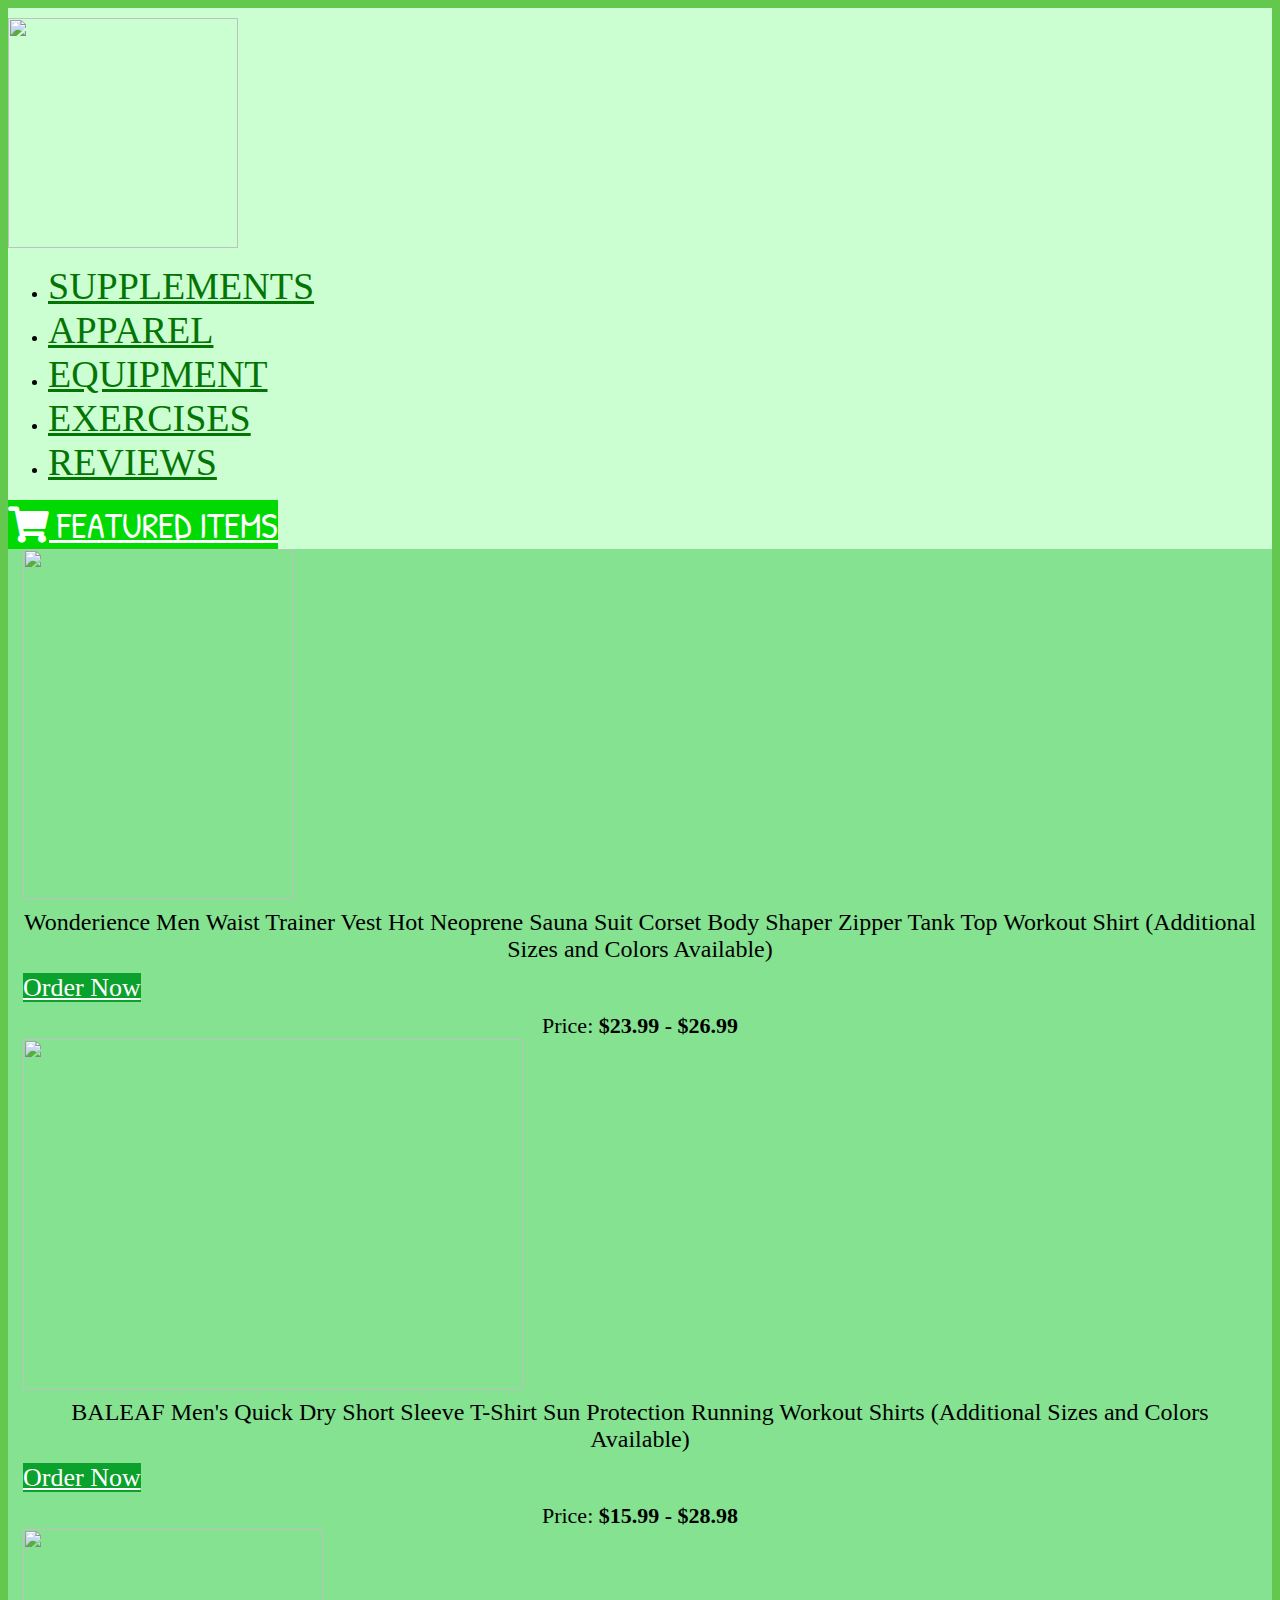
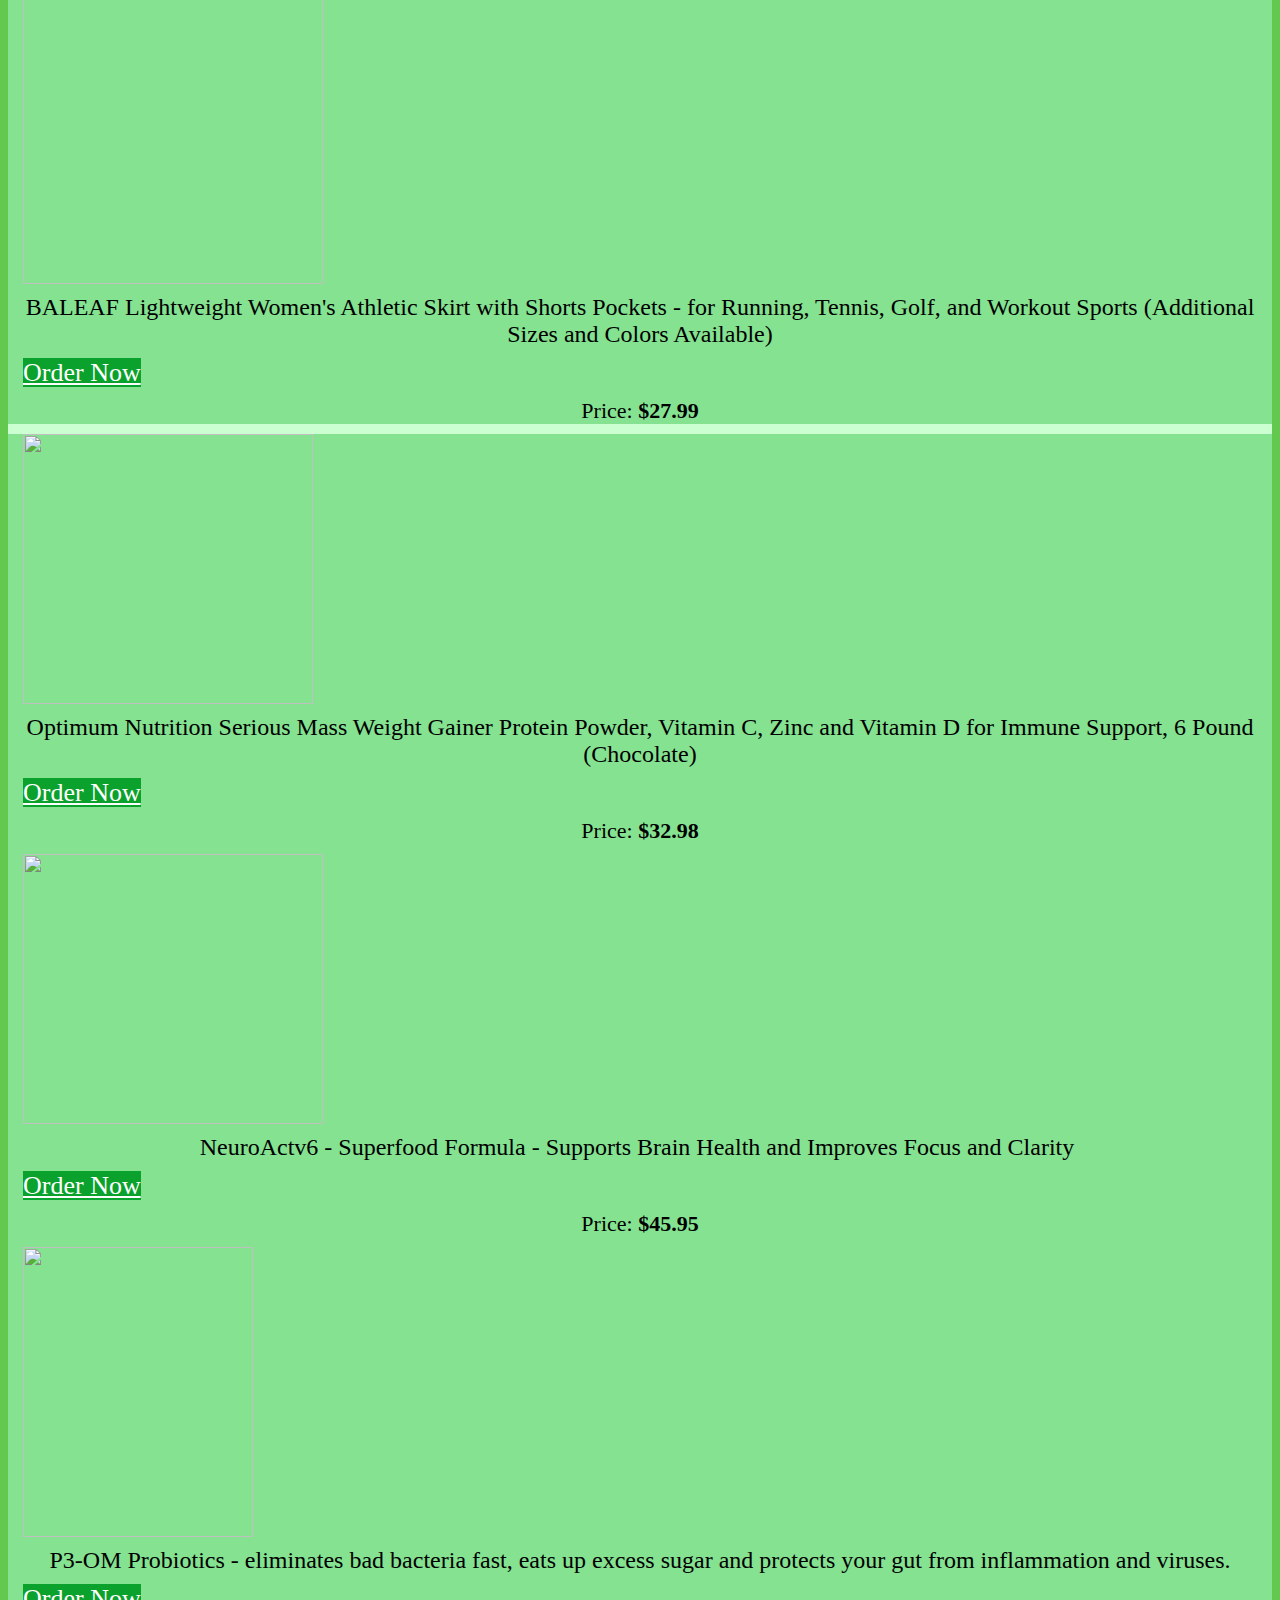
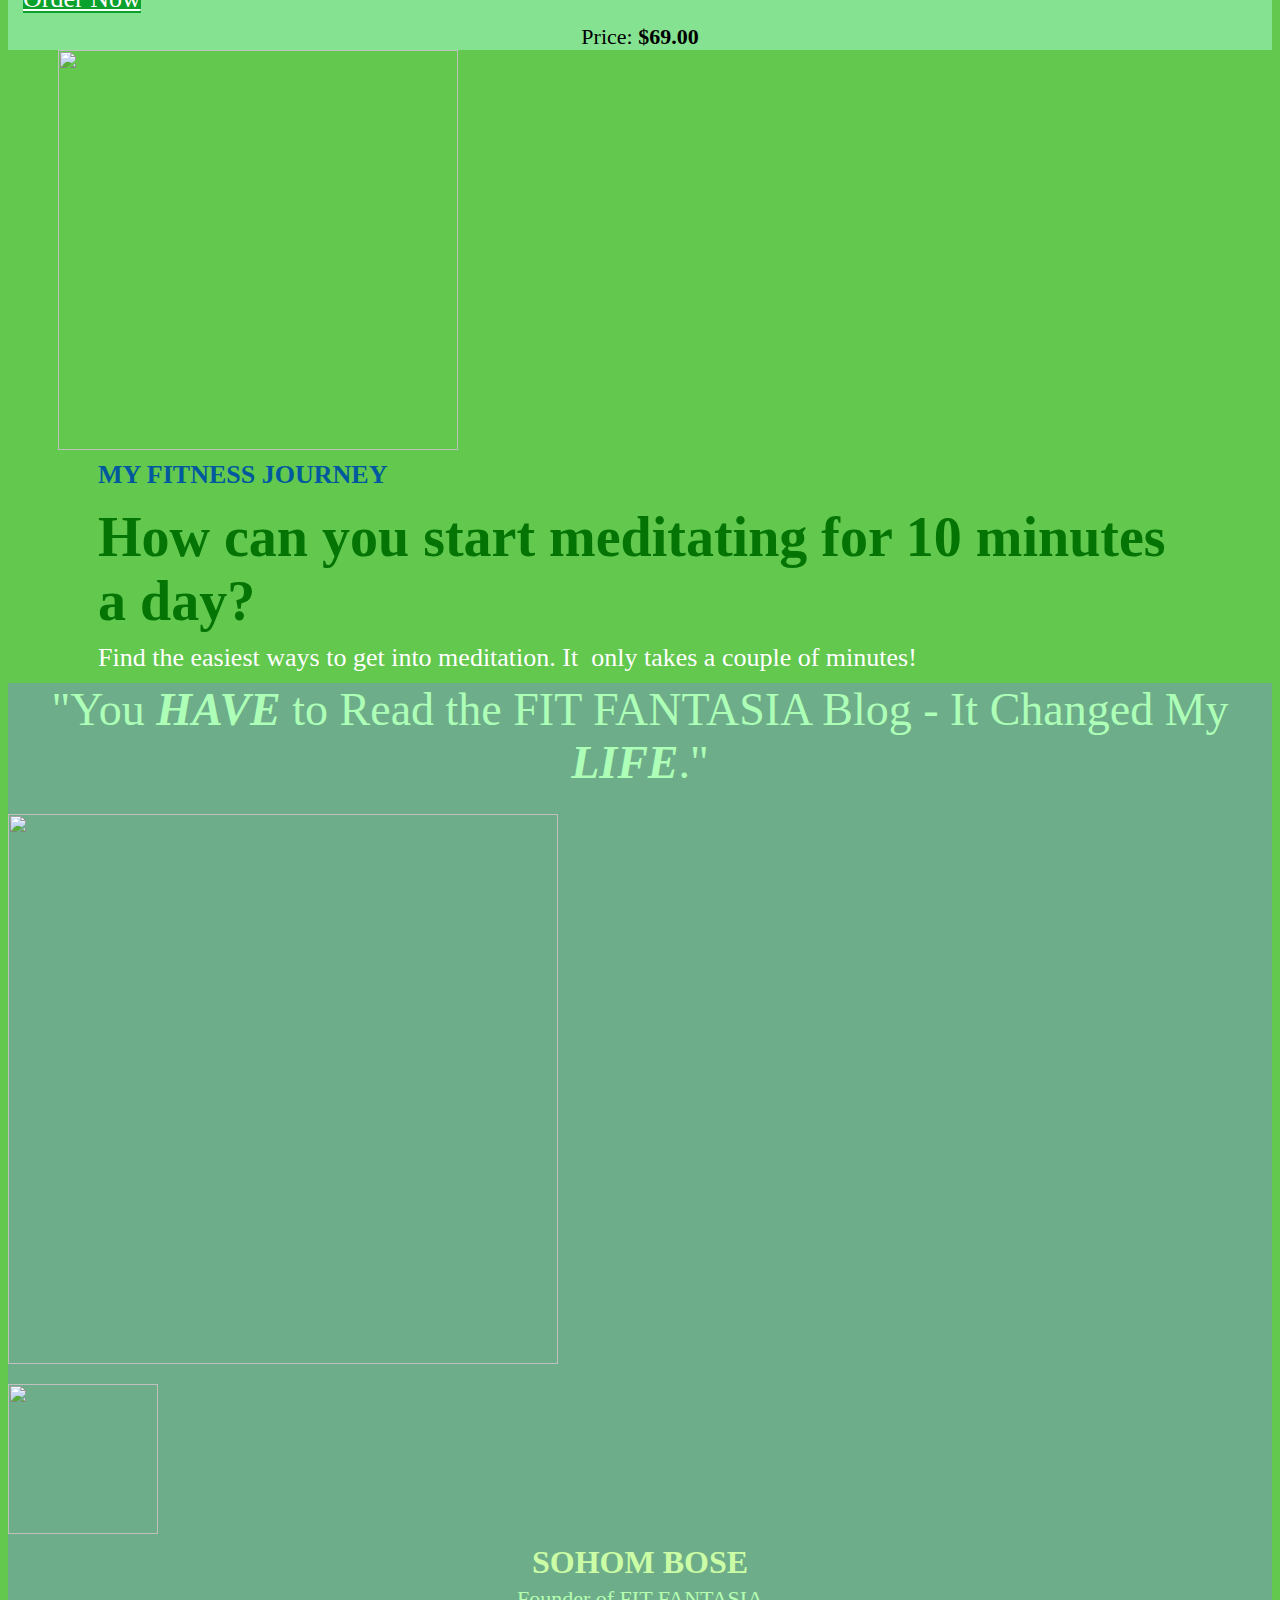
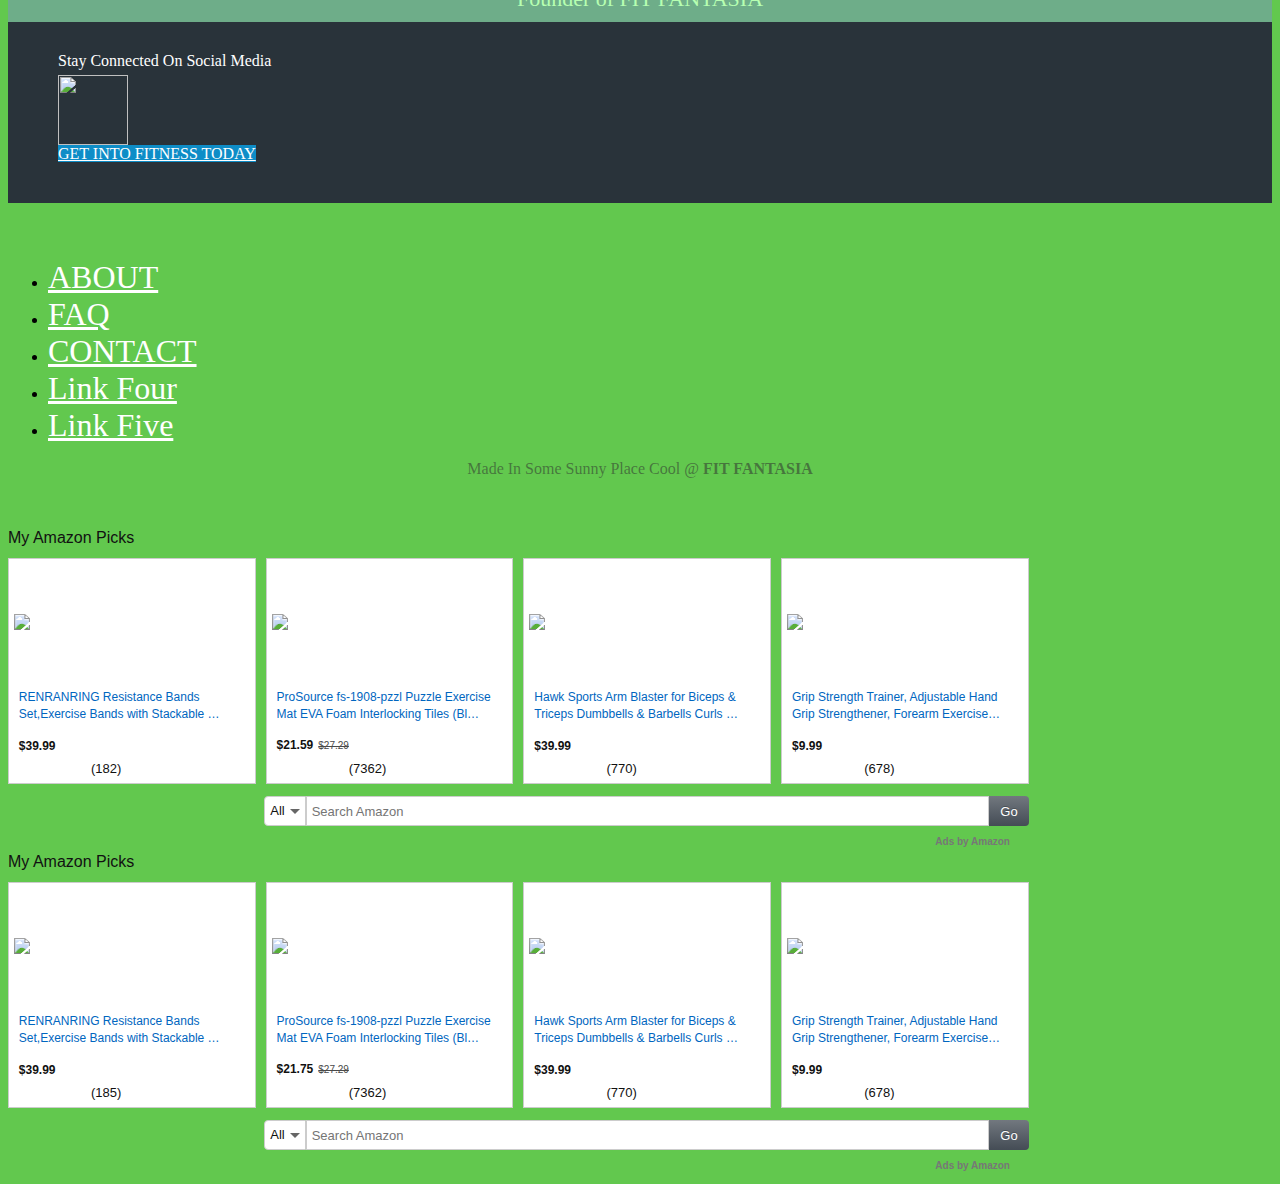
==== commit d095e86e: "Update index.html" ====
--- a/index.html
+++ b/index.html
@@ -1,4 +1,12 @@
 <html lang="en" class="clickfunnels-com bgCover wf-proximanova-i4-active wf-proximanova-i7-active wf-proximanova-n4-active wf-proximanova-n7-active wf-active elFont_lato wf-proximanova-n3-active wf-proximanova-i3-active wf-proximanovasoft-n4-active wf-proximanovasoft-n7-active wf-proximasoft-n4-active wf-proximasoft-i4-active wf-proximasoft-i6-active wf-proximasoft-n6-active wf-proximasoft-i7-active wf-proximasoft-n7-active avcHn2VQJenBvoR5hilPG " style="background-color: rgb(98, 200, 78);/* font-family: &quot;Patrick Hand SC&quot;, Helvetica, sans-serif !important; */overflow: initial;"><head><script type="text/javascript">
+    window.amznassoccsm=(function(){var a={};a.beacon=(function(){var b={};b.firePixel=function(c,g){var f=("https:"===document.location.protocol?"https://":"http://"),e=window.amznassoccsm.host||"aax.amazon-adsystem.com",d="/x/px/";if(g){g+="/";}else{g="";}(new Image()).src=f+e+d+g+c+"&cb="+Math.round(Math.random()*10000000);};return b;})();a.rm=(function(){var c={NSA:{viewability:true}};var d=function(f){var h=[];while(f.parentNode){if(f.id){h.unshift("#"+f.id);break;}else{if(f===f.ownerDocument.documentElement){h.unshift(f.tagName);}else{for(var i=1,g=f;g.previousElementSibling;g=g.previousElementSibling,i++){}h.unshift(f.tagName+":nth-child("+i+")");}f=f.parentNode;}}return h.join(" > ").substring(0,100);};var e=function(h,g){var i=g.e,m=g.i,l=g.w,k=g.d;try{var f=function(){h=h.toUpperCase();switch(h){case"NSA":b(h,i,m,l,k,d(i));break;default:a.beacon.firePixel(JSON.stringify({csmReporter:[{error:"Invalid api "+h+" in csmReporter"}]}));}};f();}catch(j){if(j.stack){a.beacon.firePixel(JSON.stringify({csmReporter:[{error:j.stack}]}));}else{a.beacon.firePixel(JSON.stringify({csmReporter:[{error:j}]}));}}};var b=function(h,j,m,l,k,f){for(var i in c[h]){if(c[h][i]===true){switch(i){case"viewability":var g=new a.detectViewability(j,m,l,k,f);if(g.collectData){g.collectData();}break;case"adDimension":break;}}}};return e;})();a.detectViewability=function(l,s,i,B,c){var r=this,b=1,p=0.5;this.adElement=l;this.adElementContainer=l;this.impId=s;this.adID=c;this.getDuration=true;this.totalTime=0;this.leftPos=null;this.topPos=null;this.start=null;this.end=null;this.area=0;this.cutoff=p;this.cutoffTime=b*1000;this.focused=null;this.timer=false;this.timerStarted=false;this.beaconSent=false;this.hostWindow=i;this.hostDoc=B;this.insideCrossDomainIframe=false;var h=null,v=0;while(this.hostWindow.parent&&this.hostWindow!==this.hostWindow.parent&&this.insideCrossDomainIframe===false&&v<=5){try{v++;var m=this.hostWindow.parent,o=m.document&&m.document.body&&m.document.body.innerHTML;if(o){h=this.hostWindow;this.hostWindow=this.hostWindow.parent;this.hostDoc=this.hostWindow.document;}}catch(x){this.insideCrossDomainIframe=true;break;}}if(h!=null&&this.insideCrossDomainIframe===false){var j=this.hostDoc.querySelectorAll("iframe");j=[].slice.call(j);for(var t=0;t<j.length;t++){if(j[t].contentWindow===h){this.adElementContainer=j[t];break;}}}if(this.adElement&&this.adElement.document&&this.adElement.tagName!=="IFRAME"){this.adElement=this.adElement.document.body;}if(this.adElementContainer&&this.adElementContainer.document&&this.adElementContainer.tagName!=="IFRAME"){this.adElementContainer=this.adElementContainer.document.body;}amznassoccsm.csmReport=amznassoccsm.csmReport||{};if(amznassoccsm.csmReport.hasOwnProperty(this.adID)){return false;}if(this.insideCrossDomainIframe){n(JSON.stringify({adViewability:[{error:encodeURIComponent("Ad slot is inside cross domain iframe. Parent domain "+document.referrer.replace(/\//g,"__"))}]}));}amznassoccsm.csmReport[this.adID]={};amznassoccsm.csmReport[this.adID].container=this.adElementContainer;amznassoccsm.csmReport[this.adID].adElement=this.adElement;function g(k,F){var H=2,e=2;while(k.offsetParent){H+=k.offsetTop;e+=k.offsetLeft;k=k.offsetParent;}if(F!==r.hostWindow){var E=F.parent,I;var G=E.document.getElementsByTagName("iframe");for(var D=0;D<G.length;D++){var J=G[D].contentWindow||G[D].contentDocument.window;if(J===F){I=G[D];}}var C=g(I,F.parent);H+=C.top;e+=C.left;}return{top:H,left:e};}function A(C,F,E){var k=(C==="top")?"pageYOffset":"pageXOffset";if(F[k]!==undefined){return F[k];}else{var e=E.documentElement;var D=e.scrollTop||E.body.scrollTop;var G=e.scrollLeft||E.body.scrollLeft;return(C==="top")?D:G;}}function f(E,D){var C=D.body,k=E.innerWidth||D.documentElement.clientWidth||C.clientWidth||640,e=E.innerHeight||D.documentElement.clientHeight||C.clientHeight||480;return{width:k,height:e};}function q(C,e){if(r.getDuration){var k=r.end-r.start;r.totalTime+=k;}}function w(){if(r.beaconSent===true){return;}try{n(JSON.stringify({adViewability:[{viewable:true}]}));u();}catch(k){n(JSON.stringify({adViewability:[{error:encodeURIComponent("Error sending pixel - "+k)}]}));}}function u(){r.beaconSent=true;}function y(P,I){try{var G=g(P,window),L=G.top,D=G.left,k=P.offsetWidth,O=P.offsetHeight,H=f(r.hostWindow,r.hostDoc),F=H.height,C=H.width;var N=k,K=O,E=A("left",r.hostWindow,r.hostDoc),M=A("top",r.hostWindow,r.hostDoc);if(M>L){K-=(M-L);}if((M+F)<(L+O)){K-=((L+O)-(M+F));}if(E>D){N-=(E-D);}if((E+C)<(D+k)){N-=((D+k)-(E+C));}if(N<0){N=0;}if(N>k){N=k;}if(K<0){K=0;}if(K>O){K=O;}r.leftPos=D/C;r.topPos=L/F;return(O!==0&&k!==0)?(N*K)/(O*k):0;}catch(J){}return 0;}function z(C,e){var k=0;if(r.insideCrossDomainIframe===false){k=y(C,e);}return k;}function d(F){var N=r.adElement,I=r.adElementContainer,k=r.adID;function K(){if(!r.beaconSent){if(r.timer){clearTimeout(r.timer);}r.timer=setTimeout(function(){w();},r.cutoffTime);}}function H(){r.start=new Date().getTime()/1000;K();r.timerStarted=true;}function D(){clearTimeout(r.timer);r.timerStarted=false;r.end=new Date().getTime()/1000;q(N,I);}if(F===true){r.area=z(N,I);var M=r.area,C=r.hostDoc.hasFocus()||r.insideCrossDomainIframe,E,G;if(r.area>r.cutoff){E=true;if(C){H();}}else{E=false;G=false;}try{n(JSON.stringify({adViewability:[{above_the_fold:E,topPos:r.topPos,leftPos:r.leftPos}]}));}catch(J){n(JSON.stringify({adViewability:[{error:encodeURIComponent("Error sending pixel - "+J)}]}));}}else{var L;L=z(N,I);if(document.hasFocus()&&(r.focused===false||r.focused===null)&&L>r.cutoff&&r.timerStarted===false){H();}if(document.hasFocus()){r.focused=true;}else{D();r.focused=false;}if(L>=r.cutoff&&r.timerStarted===false){H();}else{if(L<r.cutoff&&r.timerStarted===true){D();}}r.area=L;}}function n(){var e=Array.prototype.slice.call(arguments);e.push(r.impId);a.beacon.firePixel.apply(a.beacon,e);}this.collectData=function(){var k=this;d(true);var e=function(){if(!k.beaconSent){var C;C=setTimeout(function(){if(C){clearTimeout(C);}d(false);},50);}};this.hostWindow.addEventListener("blur",e,false);this.hostWindow.addEventListener("focus",e,false);this.hostWindow.addEventListener("resize",e,false);this.hostWindow.addEventListener("scroll",e,false);};};a.rmN=function(f,c,b,g){a.rm("NSA",{e:f,i:c,w:b,d:g});};return a;})();window.asinHandler=function(c,d,g,f){var e={},b=false,a=false;e.isItemBlocked=function(h,i){return h.asin===i.item;};e.resetItemContainer=function(h){d.removeClass(h,"amzn-native-short-rating");};e.renderItem=function(o,u,I,q,n,r,z,h,m,w){var j=I,J=u.getElementsByClassName("amzn-native-product-title")[0],H=u.getElementsByClassName("amzn-native-product-title-text")[0],t=u.getElementsByClassName("amzn-native-product-offer-price"),A=u.getElementsByClassName("amzn-native-product-list-price"),l=u.getElementsByClassName("amzn-native-product-prime"),p=u.getElementsByClassName("amzn-native-product-stars"),s=u.getElementsByClassName("amzn-native-product-rating"),E=u.getElementsByClassName("amzn-native-product-review-count"),x=u.getElementsByClassName("amzn-native-product-bs-highlight"),G=u.getElementsByClassName("amzn-native-products-feedback-popup"),D=u.getElementsByClassName("amzn-native-product-link-catcher")[0],v,k,y,C="pr_"+j.sourceName.substr(0,3).toLowerCase()+"_"+((h)?r:(q+"_"+n));y=j.title;y=y.replace(/\\/g,"");H.innerHTML=y;u.setAttribute("title",y);u.style.display="block";if(typeof c.styleOverrides!=="undefined"&&typeof c.styleOverrides.link!=="undefined"&&c.styleOverrides.link!==""){J.style.cssText=c.styleOverrides.link;}if(t&&t.length>0){if(j.price===""&&j.listPrice!==""){j.price=j.listPrice;}var F=d.fixIncorrectPriceRange(j.price);t[0].innerText=F;t[0].textContent=F;if(A&&A.length>0){A[0].innerText=j.listPrice;A[0].textContent=j.listPrice;}if(typeof c.styleOverrides!=="undefined"&&typeof c.styleOverrides.text!=="undefined"&&c.styleOverrides.text!==""){t[0].style.cssText=c.styleOverrides.text;}if(typeof c.styleOverrides!=="undefined"&&typeof c.styleOverrides.strikeText!=="undefined"&&c.styleOverrides.strikeText!==""){if(A&&A.length>0){A[0].style.cssText=c.styleOverrides.strikeText;}}}if(x&&x.length>0){if(z&&j.sourceName==="BestSellers"){x[0].style.display="block";}else{x[0].style.display="none";}}if(p&&p.length>0){v=parseFloat(j.rating);k=parseInt(j.numReviews);if(typeof j.rating!=="undefined"&&!isNaN(v)&&k>0){s[0].style.display="block";p[0].style.width=parseFloat(j.rating)*20+"%";E[0].innerText="("+j.numReviews+")";E[0].textContent=E[0].innerText;}else{s[0].style.display="none";}}if(G&&G.length>0){G[0].style.display="none";d.removeClass(u,"amzn-native-product-feedback-active");d.removeClass(u,"amzn-native-product-removed");}if(m){for(var B=0;B<m.length;B++){if(m[B].item===j.asin){d.addClass(u,"amzn-native-product-removed");}}}o.appendChild(u);e.displayPriceRow(u,j);e.displayProductImage(u,j,w);d.addClickHandlers(g,D,J,j,C,b,a,(typeof f[j.sourceName]!=="undefined")?f[j.sourceName](j,{}):{});};e.displayProductImage=function(i,j,m){var l=i.getElementsByClassName("amzn-native-product-image")[0],n=i.getElementsByClassName("amzn-native-product-image-container")[0],p=n.offsetWidth-10,h=n.offsetHeight-5,o=(d.isRetina())?2:1,k=h*o;l.setAttribute("src",j.imageUrl.replace(/\._AC_SL\d+_\./,"._AC_SL"+k+"_."));l.onload=function(){var s=l.width,q=l.height,u=s/q,r,t,v;if(!m[j.asin]&&u>1.2&&p>s&&h>q){r=p/u;v=o*parseInt(h);if(r>h){t="SY"+v;}else{t="SL"+(o*parseInt(p));}l.setAttribute("src",j.imageUrl.replace(/\._AC_SL\d+_\./,"._AC_"+t+"_."));j.imageUrl=l.getAttribute("src");m[j.asin]=true;}};};e.displayPriceRow=function(l,m){var q=l.getElementsByClassName("amzn-native-product-offer-price"),k=l.getElementsByClassName("amzn-native-product-list-price"),i=l.getElementsByClassName("amzn-native-product-prime"),p=l.getElementsByClassName("amzn-native-product-free-shipping"),n=l.getElementsByClassName("amzn-native-product-attr-container"),r,j=0,h=0,o=0;if(n&&n.length>0){r=n[0].offsetWidth;if(q&&q.length>0){if(!m.price||m.price===""){q[0].style.display="none";}else{q[0].style.display="inline-block";j=j+q[0].offsetWidth;}}if(k&&k.length>0){if(!m.listPrice||m.listPrice===""||m.listPrice===m.price){k[0].style.display="none";}else{k[0].style.display="inline-block";h=k[0].offsetWidth;j=j+h;}}if(p&&p.length>0){p[0].style.display="none";}if(i&&i.length>0){if(!m.primeEligible){i[0].style.display="none";if(p&&p.length>0){if(!m.freeShippingAvailable){p[0].style.display="none";}else{p[0].style.display="inline-block";o=p[0].offsetWidth;j=j+o;}}}else{i[0].style.display="inline-block";if(!d.hasClass(i[0],"amzn-native-product-prime-bottom")){j=j+i[0].offsetWidth;}}}if(k&&k.length>0&&k[0].style.display!=="none"&&j>=r){k[0].style.display="none";j=j-h;h=0;}if(p&&p.length>0){if(j-h>=r){d.addClass(p[0],"compact");if((j-h-o)+p[0].offsetWidth>=r){p[0].style.display="none";}}}}};if(c.deviceType==="MOBILE_BROWSER"){b=true;}else{if(c.deviceType==="TABLET_BROWSER"){a=true;}}return e;};window.nativeAdSearchBar=function(i,h,f,a,e,b){var d={},c=200,g=200;d.init=function(r,p){if(r){var l=document.querySelector("#amzn-native-ad-"+i.slotNum+" .amzn-native-search-bar select.amzn-native-category-data"),s=document.querySelector("#amzn-native-ad-"+i.slotNum+" .amzn-native-search-bar .amzn-native-category-selection"),u=document.querySelector("#amzn-native-ad-"+i.slotNum+" .amzn-native-search-bar div.amzn-native-category-items"),m=document.querySelector("#amzn-native-ad-"+i.slotNum+" .amzn-native-search-bar .amzn-native-category-trigger"),k=document.querySelector("#amzn-native-ad-"+i.slotNum+" .amzn-native-search-bar .amzn-native-category-trigger-area"),v=document.querySelector("#amzn-native-ad-"+i.slotNum+" .amzn-native-search-bar .amzn-native-search"),n,o,x,j,w=false,q=d.suggestionBox(p);for(o=0;o<r.length;o++){x=document.createElement("div");x.setAttribute("class","amzn-native-category-item");j=document.createElement("option");x.innerHTML=r[o].text;j.setAttribute("value",r[o].searchAlias);if(o===0){n=x;}x.setAttribute("data-value",r[o].searchAlias);x.setAttribute("data-search-index",r[o].awsSearchIndex);x.setAttribute("data-index",o+"");u.appendChild(x);l.appendChild(j);if(r[o].awsSearchIndex===i.defaultCategory&&(i.defaultBrowseNode===""||r[o].browseNode===i.defaultBrowseNode)){n=x;}}h.addClass(n,"current");h.addEventHandler(a,[u,k,document],["touchstart"],function(){w=false;});h.addEventHandler(a,[u,k,document],["touchmove"],function(){w=true;});h.addEventHandler(a,[u],["click","touchend"],function(A){var z,y;if(w){return;}if(A.target&&A.target.nodeName==="DIV"){y=u.querySelectorAll("div.amzn-native-category-item");for(z=0;z<y.length;z++){h.removeClass(y[z],"current");if(y[z]===A.target){h.addClass(y[z],"current");m.innerHTML=y[z].innerHTML;k.setAttribute("title",y[z].innerHTML);l.value=y[z].getAttribute("data-value");d.render(b.offsetWidth,false,p.allItems);}}s.style.display="none";}A.preventDefault();});m.innerHTML=n.innerHTML;k.setAttribute("title",n.innerHTML);l.value=n.getAttribute("data-value");h.addEventHandler(a,[k],["click","touchend"],function(y){if(w){return;}y.stopPropagation();y.preventDefault();if(s.style.display==="none"){s.style.display="block";k.focus();q.hide();}else{s.style.display="none";}return false;});h.addEventHandler(a,[k],["keydown"],function(A){var D,z,y,E=u.children.length,C,B;if(s.style.display!=="block"){return;}if(A.keyCode===9||A.keyCode===13||A.keyCode===27||A.keyCode===38||A.keyCode===40){A.preventDefault();if(A.keyCode===27){s.style.display="none";}else{if(A.keyCode===13||A.keyCode===9){D=u.getElementsByClassName("current")[0];m.innerHTML=D.innerHTML;k.setAttribute("title",D.innerHTML);l.value=D.getAttribute("data-value");s.style.display="none";d.render(b.offsetWidth,false,p.allItems);}else{if(A.keyCode===40||A.keyCode===38){D=u.getElementsByClassName("current")[0];y=parseInt(D.getAttribute("data-index"));if(A.keyCode===40){y++;if(y>E-1){y=0;}}else{y--;if(y<0){y=E-1;}}z=u.children[y];C=z.getBoundingClientRect();B=u.getBoundingClientRect();if(C.bottom-B.bottom>0){u.scrollTop+=C.bottom-B.bottom;}else{if(B.top-C.top>0){u.scrollTop-=(B.top-C.top);}}h.removeClass(D,"current");h.addClass(z,"current");}}}}});h.addEventHandler(a,[document],["click","touchend"],function(){if(w){return;}s.style.display="none";q.hide();});if(typeof i.defaultSearchPhrase!=="undefined"&&i.defaultSearchPhrase!==""){try{v.value=decodeURIComponent(i.defaultSearchPhrase.replace(/\+/g," "));}catch(t){console.log("Malformed content in the search phrase");v.value=i.defaultSearchPhrase.replace(/\+/g," ");}}h.addEventHandler(a,[v],["keyup"],q.showSuggestions);h.addEventHandler(a,[v],["keydown"],function(y){if(y.keyCode===38||y.keyCode===40){y.stopImmediatePropagation();y.preventDefault();}if(y.keyCode===13){q.loadSearch(p);}else{if(y.keyCode===9||y.keyCode===27){q.hide();}else{if(y.keyCode===40||y.keyCode===38){q.navigate(y.keyCode);}}}});}};d.render=function(A,s,r){var v,k=30,u,z=document.querySelector("#amzn-native-ad-"+i.slotNum+" .amzn-native-header"),x=((z==null)?0:i.headerDistance),D=document.querySelector("#amzn-native-ad-"+i.slotNum+" .amzn-native-search-bar .amzn-native-search-bar-content form"),p=document.querySelector("#amzn-native-ad-"+i.slotNum+" .amzn-native-search-bar .amzn-native-category-trigger-area"),n=document.querySelector("#amzn-native-ad-"+i.slotNum+" .amzn-native-search-bar .amzn-native-category-selection"),y=document.querySelector("#amzn-native-ad-"+i.slotNum+" .amzn-native-search-bar .amzn-native-suggestions-holder"),o=document.querySelector("#amzn-native-ad-"+i.slotNum+" .amzn-native-search-bar .amzn-native-search-input-set"),t=document.querySelector("#amzn-native-ad-"+i.slotNum+" .amzn-native-search-bar .amzn-native-search-bar-content"),E=document.querySelector("#amzn-native-ad-"+i.slotNum+" .amzn-native-search-bar span.amzn-native-search-input"),w=document.querySelector("#amzn-native-ad-"+i.slotNum+" .amzn-native-search-bar .amzn-native-search-bar-content .amzn-native-search-bar-form-holder input.amzn-native-search-sig"),C=document.querySelector("#amzn-native-ad-"+i.slotNum+" .amzn-native-search-bar .amzn-native-search-bar-content .amzn-native-search-bar-form-holder input.amzn-native-search-sigts"),m=document.querySelector("#amzn-native-ad-"+i.slotNum+" .amzn-native-search-bar .amzn-native-search-bar-content .amzn-native-search-bar-form-holder input.amzn-native-search-refurl"),l=document.querySelector("#amzn-native-ad-"+i.slotNum+".amzn-native-container"),j=document.querySelector("#amzn-native-ad-"+i.slotNum+" .amzn-native-search-bar .amzn-native-search-bar-content .amzn-native-search-bar-form-holder input.amzn-native-search-adFormat"),B=document.querySelector("#amzn-native-ad-"+i.slotNum+" .amzn-native-search-bar .amzn-native-search-bar-content .amzn-native-search-bar-form-holder input.amzn-native-search-impressionTimestamp");if(i.searchBarPresent){if(!e&&A<c){v=document.querySelector("#amzn-native-ad-"+i.slotNum+" .amzn-native-search-bar");if(v){v.setAttribute("class",v.getAttribute("class")+" amzn-native-search-bar-narrow");}return false;}else{if(s){if(D===null){d.formSubmissionFallback();}else{d.trackFormSubmission();}}if(!e){if(A<466){h.addClass(l,"amzn-native-ad-search-mobile");E.style.width="100%";}else{h.removeClass(l,"amzn-native-ad-search-mobile");}}o.style.width=(t.offsetWidth-40)+"px";o.style.width="calc(100% - 40px)";if(p&&p.style.display==="none"){E.style.width="100%";}else{var q=p.offsetWidth;E.style.width=(o.offsetWidth-q-1)+"px";E.style.width="calc(100% - "+(q+1)+"px)";}y.style.width=E.offsetWidth+"px";if(p&&n&&p.offsetWidth>g){n.style.width=p.offsetWidth+"px";}if(i.searchBarPosition==="top"){n.style.top=((z==null)?0:z.offsetHeight)+x+k+"px";y.style.top=((z==null)?0:z.offsetHeight)+x+k+"px";}y.style.left=E.offsetLeft+"px";if(typeof r!=="undefined"&&typeof r.DECORATION!=="undefined"){u=h.getSignatureForDecoration("searchbar",r.DECORATION);w.setAttribute("value",u.sig);C.setAttribute("value",u.sigts);m.setAttribute("value",f.getRawRefUrl());j.setAttribute("value",h.getDesign(j.getAttribute("value")));B.setAttribute("value",Date.now());}return true;}}return false;};d.handleFormSubmissionFallback=function(l){l.preventDefault();var p=document.querySelector("#amzn-native-ad-"+i.slotNum+" .amzn-native-search-bar .amzn-native-search-bar-content .amzn-native-search-bar-form-holder"),o=p.querySelectorAll("input, select"),n=document.querySelector("#amzn-native-ad-"+i.slotNum+" .amzn-native-search-bar .amzn-native-search-bar-content .amzn-native-search-bar-form-holder input.amzn-native-search"),j=p.getAttribute("data-submit-url")+"?",m=p.getAttribute("data-target");for(var k=0;k<o.length;k++){if(o[k].type!=="submit"){j+=encodeURIComponent(o[k].name)+"="+encodeURIComponent(o[k].value)+"&";}}d.prepareAndMakeForesterCall();window.open(j,m);};d.formSubmissionFallback=function(){var k=document.querySelector("#amzn-native-ad-"+i.slotNum+" .amzn-native-search-bar .amzn-native-search-bar-content .amzn-native-search-bar-form-holder input.amzn-native-search-go"),j=document.querySelector("#amzn-native-ad-"+i.slotNum+" .amzn-native-search-bar .amzn-native-search-bar-content .amzn-native-search-bar-form-holder input.amzn-native-search");h.addEventHandler(a,[j],["keyup"],function(l){if(l.keyCode===13){d.handleFormSubmissionFallback(l);}});h.addEventHandler(a,[k],["touchend","click"],function(l){d.handleFormSubmissionFallback(l);});};d.trackFormSubmission=function(){var j=document.querySelector("#amzn-native-ad-"+i.slotNum+" .amzn-native-search-bar .amzn-native-search-bar-content .amzn-native-search-bar-form-holder");h.addEventHandler(a,[j],["submit"],function(){d.prepareAndMakeForesterCall();});};d.suggestionBox=function(r){var q={},n=0,o=10,p=document.querySelector("#amzn-native-ad-"+i.slotNum+" .amzn-native-search-bar .amzn-native-search"),l=document.querySelector("#amzn-native-ad-"+i.slotNum+" .amzn-native-search-bar select.amzn-native-category-data"),u=document.querySelector("#amzn-native-ad-"+i.slotNum+" .amzn-native-search-bar .amzn-native-search-input .amzn-native-suggestions-holder"),k=document.querySelector("#amzn-native-ad-"+i.slotNum+" .amzn-native-search-bar .amzn-native-search-bar-content form"),t=false,v=document.querySelector("#amzn-native-ad-"+i.slotNum+" .amzn-native-search-bar .amzn-native-category-selection"),s=document.querySelector("#amzn-native-ad-"+i.slotNum+" .amzn-native-search-bar .amzn-native-category-selection div.amzn-native-category-items"),m=document.querySelector("#amzn-native-ad-"+i.slotNum+" .amzn-native-search-bar .amzn-native-category-trigger"),j=document.querySelector("#amzn-native-ad-"+i.slotNum+" .amzn-native-search-bar .amzn-native-category-trigger-area");q.selectSuggestion=function(x){var y=u.getElementsByClassName("amzn-native-search-suggestion selected")[0],w;if(y){y.setAttribute("class","amzn-native-search-suggestion");}if(x.target.nodeName==="SPAN"){w=x.target.parentNode;}else{w=x.target;}n=w.getAttribute("data-index");w.setAttribute("class","amzn-native-search-suggestion selected");};q.showSuggestions=function(w){var y=p.value,x=false;if(typeof window["complete_"+i.slotNum]!=="function"){window["complete_"+i.slotNum]=function(){var E=[],F,G=[],B,C,A,I,D,H,z=0;if(typeof window.completion==="object"){E=window.completion[1];G=window.completion[2];if(!(E&&E.length>0)){q.hide();return;}while(u.children.length>0){F=u.removeChild(u.children[0]);}for(C=0;C<E.length&&z<10;C++){B=F.cloneNode(true);I=B.getElementsByClassName("amzn-native-search-suggestion-text");D=B.getElementsByClassName("amzn-native-search-suggestion-cat");B.setAttribute("class","amzn-native-search-suggestion");if(C===0){B.setAttribute("class",B.getAttribute("class")+" selected");n=0;}B.setAttribute("data-index",z+"");I[0].innerHTML=E[C];D[0].innerHTML="";u.appendChild(B);z++;if(G[C]&&G[C].nodes){for(A=0;A<G[C].nodes.length;A++){H=s.querySelector("div[data-value="+G[C].nodes[A].alias+"]");if(H){B=F.cloneNode(true);B.setAttribute("class","amzn-native-search-suggestion");B.setAttribute("data-index",z+"");B.setAttribute("data-category",G[C].nodes[A].alias);u.appendChild(B);I=B.getElementsByClassName("amzn-native-search-suggestion-text");D=B.getElementsByClassName("amzn-native-search-suggestion-cat");I[0].innerHTML=E[C];D[0].innerHTML="in "+G[C].nodes[A].name;z++;}}}}o=z;if(v.style.display==="block"){v.style.display="none";}u.style.display="block";}};h.addEventHandler(a,[u],["mouseover"],function(z){if(z.target.nodeName==="DIV"&&z.target!==u){q.selectSuggestion(z);}});h.addEventHandler(a,[u,document],["touchstart"],function(){x=false;});h.addEventHandler(a,[u,document],["touchmove"],function(){x=true;});h.addEventHandler(a,[u],["touchend","click"],function(z){if(x){return;}if((z.target.nodeName==="DIV"||z.target.nodeName==="SPAN")&&z.target!==u){z.stopPropagation();z.cancelBubble=true;z.preventDefault();q.selectSuggestion(z);q.loadSearch(r);if(k===null){d.handleFormSubmissionFallback({preventDefault:function(){return;}});}else{k.submit();}f.makeForesterCall({logType:"smart_search_submits",linkId:i.linkId,trackingId:i.trackingId,adMode:i.adMode,linkCode:i.linkCode,keyphrase:p.value,category:l.value});}});}if(!(y&&y.length>=1)||w.keyCode===38||w.keyCode===40||w.keyCode===13||w.keyCode===9||w.keyCode===27){return;}t=true;amzn_assoc_utils.loadRemoteScript(i.completionServiceURL+"?method=completion&q="+y+"&search-alias="+l.value+"&mkt="+i.numericMarketplaceId+"&fb=1&xcat=0&x=complete_"+i.slotNum+"&sc=1&nocache="+(new Date()).getTime());};q.getSelectedIndex=function(){return n;};q.navigate=function(w){var x=u.getElementsByClassName("amzn-native-search-suggestion selected")[0];if(x){x.setAttribute("class","amzn-native-search-suggestion");}if(w===38){if(n===0){n=o-1;}else{n--;}}else{if(w===40){if(n===o-1){n=0;}else{n++;}}}u.children[n].setAttribute("class","amzn-native-search-suggestion selected");};q.hide=function(){u.style.display="none";t=false;};q.loadSearch=function(B){var A=u.getElementsByClassName("amzn-native-search-suggestion selected")[0],z=A.getElementsByClassName("amzn-native-search-suggestion-cat")[0].innerHTML,x=A.getElementsByClassName("amzn-native-search-suggestion-text")[0].innerHTML,y,w;if(!t){return;}p.value=x;if(z!==""){w=s.querySelectorAll("div.amzn-native-category-item");for(y=0;y<w.length;y++){h.removeClass(w[y],"current");if(w[y].getAttribute("data-value")===A.getAttribute("data-category")){m.innerHTML=w[y].innerHTML;h.addClass(w[y],"current");j.setAttribute("title",w[y].innerHTML);l.value=w[y].getAttribute("data-value");}}}q.hide();d.render(b.offsetWidth,false,B.allItems);};return q;};d.prepareAndMakeForesterCall=function(){var l=document.querySelector("#amzn-native-ad-"+i.slotNum+" .amzn-native-search-bar .amzn-native-search-bar-content .amzn-native-search-bar-form-holder input.amzn-native-search"),j=document.querySelector("#amzn-native-ad-"+i.slotNum+" .amzn-native-search-bar .amzn-native-search-bar-content .amzn-native-category-data"),k={logType:"smart_search_submits",linkId:i.linkId,trackingId:i.trackingId,adMode:i.adMode,linkCode:i.linkCode,keyphrase:l.value,category:j.value};f.makeForesterCall(k);};return d;};
+    window.trackingUtils=function(l,c,e,o,p,h,d,r,t,n,q){var g={},j=new RegExp("/(ref=[\\w]+)/?","i"),a="assocPayloadId",i=function(u){return u&&encodeURIComponent(u).replace(/&/g,"&amp;").replace(/"/g,"&quot;").replace(/</g,"&lt;").replace(/>/g,"&gt;");},m=(function(){var u=document.createElement("a");u.href=(window.location!==window.parent.location)?document.referrer:document.location;return u.protocol+"//"+u.hostname+((u.port===""||u.port==="80"||u.port==="443")?"":(":"+u.port))+(u.pathname.indexOf("/")!==0?("/"+u.pathname):u.pathname);}()),s=(function(){return i(m);}()),k=function(u,w,x,v){if(typeof x==="string"&&x!==""){if(u.search===""){u.search="?"+w+"="+x;}else{if(!u.search.match(new RegExp("[?&]"+w+"="))){u.search=u.search.replace(/\?/,"?"+w+"="+x+"&");}else{if(v){u.search=u.search.replace(new RegExp(w+"=([^&]*)"),w+"="+x);}}}}return u;},f=function(w,u,v){if(typeof v==="string"&&v!==""){if(!w.match(/\?/)){w=w+"?"+u+"="+v;}else{if(!w.match(u)){w=w.replace(/\?/,"?"+u+"="+v+"&");}}}return w;},b=function(v){var u=(typeof d!=="undefined")?d:0;if(typeof v!=="undefined"){u=v;}return u;};g.addRefUrls=function(z,A,v,u){var B=new RegExp("^http://.*(amazon|endless|myhabit|amazonwireless|javari|smallparts)\\.(com|ca|co\\.jp|de|fr|co\\.uk|cn|it|es)/.*","i"),w,y,x;for(x=0;x<z.length;x++){z[x].rel="nofollow";w=String(z[x].href);if(y=w.match(B)){z[x].href=g.addTrackingParameters(z[x],A,v,u);}}};g.addRefRefUrl=function(u){return k(u,"ref-refURL",s);};g.getRefRefUrl=function(){return s;};g.getRawRefUrl=function(){return m;};g.addSignature=function(v,u,w){return k(k(v,"sig",u),"sigts",w);};g.addLinkCode=function(v,u){return k(v,"linkCode",u);};g.addTrackingId=function(v,u){return k(v,"tag",u);};g.addLinkId=function(u,v){return k(u,"linkId",v);};g.addSubtag=function(u,v){return k(u,"ascsubtag",v);};g.addCreativeAsin=function(u,v){return k(k(u,"creativeASIN",v),"adId",v);};g.addAdType=function(v,u){return k(v,"adType",u);};g.addAdMode=function(u,v){return k(u,"adMode",v);};g.addAdFormat=function(v,u){return k(v,"adFormat",u);};g.addImpressionTimestamp=function(u,v){if(typeof v==="number"){v=v.toString();}return k(u,"impressionTimestamp",v);};g.convertToRedirectedUrl=function(u,x,v){var w=document.createElement("a");w.setAttribute("href",x);if(typeof v!=="undefined"){k(w,v,i(u.getAttribute("href")),true);}else{w.setAttribute("href",x+"/"+w.getAttribute("href"));}u.setAttribute("href",w.getAttribute("href"));return u;};g.getImpressionToken=function(){return h;};g.generateTransitId=function(){return g.getHashedImpressionToken();};g.getHashedImpressionToken=function(){var u=o.split("/");var v=u[u.length-2];return v;};g.getTransitId=function(){if(typeof assoc_session_storage!=="undefined"){var u=assoc_session_storage.get(a);return u;}return null;};g.getClickUrl=function(){return p;};g.addImpressionToken=function(v,w){var u=b(w);if(typeof h==="string"&&h!==""){k(v,"imprToken",h);if(typeof u!=="undefined"){k(v,"slotNum",u);}}return v;};g.addImpressionTokenStr=function(w,v){var u=b(v);if(typeof h==="string"&&h!==""){w=f(w,"imprToken",h);if(typeof u!=="undefined"){w=f(w,"slotNum",u);}}return w;};g.addTrackingParameters=function(A,B,z,E,x,u,y,w,v,F,D,C){return g.addSignature(g.addCreativeAsin(g.addLinkId(g.addTrackingId(g.addSubtag(g.addLinkCode(g.addRefRefUrl(g.addImpressionToken(g.addRefMarker(g.addAdType(g.addAdMode(g.addAdFormat(g.addImpressionTimestamp(A,C),D),F),v),x))),z),r),E),B),u),y,w);};g.addRefMarker=function(v,x){var w,u=false;if(typeof x==="undefined"){return v;}if(w=v.pathname.match(j)){v.pathname=v.pathname.replace(w[1],"ref="+x);}else{u=(v.pathname.charAt(v.pathname.length-1)==="/");v.pathname=v.pathname+(u?"":"/")+"ref="+x;}return v;};g.getRefMarker=function(u){var v;if(v=u.pathname.match(j)){return v[1].substr(4);}else{return undefined;}};g.getCurrentURL=function(){return(window.location!==window.parent.location)?document.referrer:document.location.href;};g.makeForesterCall=function(w){var u=undefined,v;if(typeof JSON!=="undefined"){v=JSON.stringify(w);}else{if(typeof amzn_assoc_utils!=="undefined"&&typeof amzn_assoc_utils.stringify==="function"){v=amzn_assoc_utils.stringify(w);}else{return;}}if(typeof o==="string"){u=o+"?assoc_payload="+encodeURIComponent(v);g.generateImage(u);}};g.recordImpression=function(v,u,x,w,y){x.linkCode=v;x.trackingId=u;x.refUrl=g.getCurrentURL();if(n||!t){g.makeForesterCall(x);}else{g.addABPFlag(x,g.makeForesterCall);}};g.createAssocPayload=function(y,w,v,u){y.linkCode=w;y.trackingId=v;y.refUrl=u;var x="";if(typeof amzn_assoc_utils!=="undefined"&&typeof amzn_assoc_utils.stringify==="function"){x=amzn_assoc_utils.stringify(y);}return x;};g.recordAESImpression=function(w,u,x){if(typeof q==="string"){var z=g.createAssocPayload(x,w,u,g.getCurrentURL());var v=g.getHashedImpressionToken();var y=q+v+"/pixel?assoc_payload="+encodeURIComponent(z);g.generateImage(y);}};g.recordTransit=function(){if(!(g.getTransitId())||g.isUTMParamPresentInUrl(g.getCurrentURL())){assoc_session_storage.set(a,g.generateTransitId());}};g.isUTMParamPresentInUrl=function(v){var u=v.match(/utm_source=/i);return(u!==null);};g.addAAXClickUrls=function(v){var x,w,u;if(typeof v==="undefined"||typeof p==="undefined"){return;}for(w=0;w<v.length;w++){u=String(v[w].href);if(u.indexOf(p)<0){x=p+u;v[w].href=x;}}};g.addAAXClickUrl=function(u){if(typeof u==="undefined"||u.indexOf(p)===0){return u;}return p+u;};g.updateLinks=function(v,x){var w,u;if(typeof x!=="function"){return;}for(w=0;w<v.length;w++){u=String(v[w].href);v[w].href=x(u);}};g.elementInViewPort=function(u){var v=u.getBoundingClientRect(),w=(v.top>=0&&v.left>=0&&v.bottom<=(window.innerHeight||document.documentElement.clientHeight)&&v.right<=(window.innerWidth||document.documentElement.clientWidth));return{posX:v.left+window.pageXOffset,posY:v.top+window.pageYOffset,inViewPort:w};};g.recordViewability=function(z,y,v,w){if(typeof o==="string"){var x=g.createViewbilityPayload(z,y,v,w);var u=o+x+"&cb="+(new Date()).getTime();g.generateImage(u);}};g.recordAESViewability=function(B,A,v,w){if(typeof q==="string"){var x=g.createViewbilityPayload(B,A,v,w);var u=g.getHashedImpressionToken();var z=encodeURIComponent(x);var y=q+u+"/pixel/"+z+"&cb="+(new Date()).getTime();g.generateImage(y);}};g.createViewbilityPayload=function(z,y,v,x){var w={};if(typeof y!=="undefined"){w.above_the_fold=y;}if(typeof v!=="undefined"){w.topPos=v;}if(typeof x!=="undefined"){w.leftPos=x;}if(typeof z!=="undefined"){if(Object.keys(w).length===0){w.viewable=true;}w.slotNum=z;}var u="";if(typeof amzn_assoc_utils!=="undefined"&&typeof amzn_assoc_utils.stringify==="function"){u=amzn_assoc_utils.stringify({adViewability:[w]});}return u;};g.generateImage=function(u){if(typeof u!=="undefined"){(new Image()).src=u;}};g.addABPFlag=function(x,F){var z=false,y=2,w=document.body?document.body.appendChild(new Image()):new Image(),v=document.body?document.body.appendChild(new Image()):new Image(),C=false,A=false,u=Math.random()*11,E=t+"?ch=*&rn=*",D=function(H,G){if(y===0||G>1000){x.supplySideMetadata={ABPInstalled:y===0&&z};H(x);}else{setTimeout(function(){D(H,G*2);},G*2);}},B=function(){if(--y){return;}z=!C&&A;};w.style.display="none";v.style.display="none";w.onload=B;w.onerror=function(){C=true;B();};w.src=E.replace(/\*/,1).replace(/\*/,u);v.onload=B;v.onerror=function(){A=true;B();};v.src=E.replace(/\*/,2).replace(/\*/,u);D(F,250);};return g;};window.nativeAdLoader=function(o,h){var e={},n=o.widgetServerURL+"/widgets/resolve?t="+o.transform+"&f="+o.filters+"&region="+o.region,m=o.viewabilityJSURL,g=(o.callbacks&&o.callbacks.constructor===Array)?o.callbacks:[],f=(typeof o.excludePhrases==="undefined"||o.excludePhrases==="")?[]:o.excludePhrases.split(","),i=document.createEvent("Event"),d={USD:function(p){return"$"+p;},GBP:function(p){return"£"+p;},CAD:function(p){return"CDN$"+p;},INR:function(p){return"₹"+p;}},k=o.trackingUtils,l=function(){return o.refMarkerPrefix;},c,b=["ASIN","DEAL","CONCEPT"],j=Math.max(document.body.scrollHeight,document.body.offsetHeight,document.documentElement.clientHeight,document.documentElement.scrollHeight,document.documentElement.offsetHeight),a=Math.max(document.body.scrollWidth,document.body.offsetWidth,document.documentElement.clientWidth,document.documentElement.scrollWidth,document.documentElement.offsetWidth);i.initEvent("reloadWidget",true,true);e.getDesign=function(p){if(typeof p==="undefined"){p="";}switch(p.toLowerCase()){case"enhanced_links":return"card";case"text_links":return"list";case"in_content":return"strip";default:return"grid";}};e.autoOrganicityByMarketplace={US:{ACAP:"",Fallbacks:"",RedButton:"",OptimizationModel:"",VisualSearch:"",OLVisualSearch:"",TextLinks:"",OLTextLinks:"",Similarity:"",ses:"",vtp:"",sdp:"",unk:"",dpfen:"",sefen:"",snfen:"",LivePoolACAP:"",ContX:"",TopOPSData:"",da:"",prb:"",LContX:"",Softlines:"",Concept:"",Search:"",NSA_CPM:"",CompetitorTextLinks:""},GB:{ContX:"",LContX:"",Similarity:"",ses:"",vtp:"",sdp:"",RIExactMatch:"",RIBestBet:"",AksisClickedAsins:"",Fallbacks:"",Search:""},CA:{ContX:"",LContX:"",Similarity:"",ses:"",vtp:"",sdp:"",RIExactMatch:"",RIBestBet:"",AksisClickedAsins:"",Fallbacks:"",BestSellers:"",Search:""},IN:{ContX:"",LContX:"",Similarity:"",ses:"",vtp:"",sdp:"",RIExactMatch:"",RIBestBet:"",AksisClickedAsins:"",Fallbacks:"",BestSellers:"",Search:""}};e.organicity={auto:e.autoOrganicityByMarketplace[o.region],search:{Search:"",Fallbacks:"",RedButton:"",snfen:""},manual:{RandomizedPublisherCuration:"",PublisherCuration:"",Fallbacks:"",RedButton:"",snfen:""},deal:{EmphasizedCategories:"",Fallbacks:""}};e.organicPercentageLimit={auto:75,search:100,manual:100};e.getSignatureForDecoration=function(r,q){var p=q.filter(function(s){return s.originalReference.id===r;});if(p.length>=1){return{sig:p[0].extraInfo.sig,sigts:p[0].extraInfo.sigts};}else{return{};}};e.getFormattedPrice=function(q,p){if(typeof p==="undefined"||!(p in d)||typeof d[p]!=="function"){return"$"+q.toFixed(2);}else{return d[p](q.toFixed(2));}};e.fixIncorrectPriceRange=function(q){if(typeof q!=="undefined"){var p=q.split("-");if(p.length===2){if(p[0].trim()===p[1].trim()){q=p[0].trim();}}}return q;};e.mergeObjects=function(r,q){for(var p in q){if(q.hasOwnProperty(p)){r[p]=q[p];}}return r;};e.updatePrices=function(q){var p;if(q.type==="DEAL"||q.type==="CONCEPT"){return q;}if(q.type==="ASIN"&&typeof q.offerSummary!=="undefined"&&q.offerSummary.value!=null&&q.offerSummary.value.parentASIN){p=q.offerSummary.value.defaultDisplayOffer.value.currency;q.price=e.getFormattedPrice(q.offerSummary.value.defaultDisplayOffer.value.offerPrice,p)+" - "+e.getFormattedPrice(q.offerSummary.value.defaultDisplayOffer.value.ceilingPrice.value,p);q.listPrice="";q.primeEligible=false;}else{if(q.listPriceAmount.value!=null){q.listPrice=e.getFormattedPrice(q.listPriceAmount.value,q.currency);}else{q.listPrice="";}if(typeof q.offerSummary!=="undefined"&&q.offerSummary.value!=null&&q.offerSummary.value.numOffers>0){if(q.offerSummary.value.defaultDisplayOffer.value!=null){q.price=e.getFormattedPrice(q.offerSummary.value.defaultDisplayOffer.value.offerPrice,q.offerSummary.value.defaultDisplayOffer.value.currency);}if(q.listPriceAmount.value!=null&&q.offerSummary.value.defaultDisplayOffer.value!=null&&q.offerSummary.value.defaultDisplayOffer.value.offerPrice>q.listPriceAmount.value){q.listPrice="";}}else{if(q.priceAmount.value!=null){q.price=e.getFormattedPrice(q.priceAmount.value,q.currency);if(q.listPriceAmount.value!=null&&q.priceAmount.value>q.listPriceAmount.value){q.listPrice="";}}else{q.price="";}}}return q;};e.separateFallbacks=function(r){var q=0,p={recommendations:[],fallbacks:[]};if(typeof r!=="undefined"){for(q=0;q<r.length;q++){if(r[q].sourceName==="Fallbacks"){p.fallbacks.push(r[q]);}else{p.recommendations.push(r[q]);}}}return p;};e.filterOrganicItems=function(q){var r=[],p;for(p=0;p<q.length;p++){if(q[p].sourceName in e.organicity[o.adMode]){r.push(q[p]);}}return r;};e.isItemsOfSameType=function(p,q){if(p.length>0&&q.length>0){if(p[0].type!==q[0].type){return false;}}return true;};e.addClass=function(q,r){var p=(q.getAttribute("class")||"")+" "+r;var s=p.split(" ");s=s.filter(function(t,u){return t&&s.indexOf(t)===u;});q.setAttribute("class",s.join(" "));};e.removeClass=function(r,s){var q=(r.getAttribute("class")||"").split(" ");var p=q.indexOf(s);while(p>-1){q.splice(p,1);p=q.indexOf(s);}r.setAttribute("class",q.join(" "));};e.hasClass=function(p,q){return(p.className.split(" ").indexOf(q)>=0);};e.removeAllEventHandlers=function(q){for(var p=0;p<q.length;p++){q[p].el.removeEventListener(q[p].t,q[p].h,false);}};e.removeEventHandlers=function(r,p){for(var q=0;q<r.length;q++){if(p.indexOf(r[q].el)!==-1){r[q].el.removeEventListener(r[q].t,r[q].h,false);}}};e.addEventHandler=function(u,q,p,t){var s,r;for(s=0;s<q.length;s++){for(r=0;r<p.length;r++){if(window.addEventListener){q[s].addEventListener(p[r],t,false);}else{q[s].attachEvent("on"+p[r],t);}u.push({el:q[s],h:t,t:p[r]});}}};e.getWidgetInstance=function(){return{update:function(p,q){var r;for(r in p){if(p.hasOwnProperty(r)){o[r]=p[r];}}if(typeof q!=="undefined"){for(r in q){if(q.hasOwnProperty(r)){delete o[r];}}}document.dispatchEvent(i);},reloadAsSearch:function(q,t,p,r){var s={itemRefs:["java.util.ArrayList",[["com.amazon.widgets.items.KeyPhrase",{id:q,category:t,type:"SEARCH",sourceType:["com.amazon.widgets.relevance.Search",{}]}],["com.amazon.widgets.items.CategoriesRef",{type:"CATEGORY",id:"Category",sourceType:["com.amazon.widgets.relevance.EmptyRelevanceSource",{}]}]]]};o.itemRefs=JSON.stringify(s);o.adMode="search";o.defaultSearchPhrase=q;o.defaultCategory=t;for(var u in p){if(p.hasOwnProperty(u)){o[u]=p[u];}}if(typeof r!=="undefined"){for(u in r){if(r.hasOwnProperty(u)){delete o[u];}}}h.destroy();h.init();}};};e.addClickHandlers=function(r,s,u,q,v,z,w,x){var t,A=false,y=false,p={adMode:o.adMode,linkId:o.linkId,trackingId:o.trackingId,linkCode:o.linkCode,itemType:q.type,itemId:q.itemId,source:q.sourceName},B="";u.setAttribute("href",q.detailPageUrl||q.searchUrl);if(q.digitalProduct){B="_nodl";}k.addTrackingParameters(u,o.linkId,o.linkCode,o.trackingId,l()+v+B,q.itemId,(typeof q.extraInfo==="undefined"?undefined:q.extraInfo.sig),(typeof q.extraInfo==="undefined"?undefined:q.extraInfo.sigts),"smart",o.adMode,e.getDesign(o.design),Date.now());if(typeof q.destUrlPrefix!=="undefined"&&q.destUrlPrefix.value!==null&&q.destUrlPrefix.value.indexOf("picasso")>=0){u=k.convertToRedirectedUrl(u,q.destUrlPrefix.value,"url");}u.setAttribute("href",k.addAAXClickUrl(u.getAttribute("href")));e.addEventHandler(r,[s],["touchstart"],function(){A=false;});e.addEventHandler(r,[s],["touchmove"],function(){A=true;});e.addEventHandler(r,[s],["click","touchend"],function(D){if(A){return;}k.makeForesterCall(e.mergeObjects({logType:"smart_clicks"},e.mergeObjects(e.mergeObjects({},{refInfo:x}),p)));if(!y){setTimeout(function(){y=false;},500);y=true;}for(var C=0;C<g.length;C++){if(typeof g[C].click==="function"){g[C].click();}}D.stopPropagation();});if(!z&&!w){e.addEventHandler(r,[s],["mouseenter","focus"],function(){t=setTimeout(function(){k.makeForesterCall(e.mergeObjects({logType:"smart_hovers"},e.mergeObjects(e.mergeObjects({},{refInfo:x}),p)));},2000);});e.addEventHandler(r,[s],["mouseleave","blur"],function(){clearTimeout(t);});}};e.refreshFooter=function(q){var s=document.querySelectorAll("#amzn-native-ad-"+o.slotNum+" .amzn-native-brand-logo-link"),r=document.querySelectorAll("#amzn-native-ad-"+o.slotNum+" .amzn-native-adchoices-link"),u,t=(typeof q!=="undefined"&&typeof q.DECORATION!=="undefined")?e.getSignatureForDecoration("logo",q.DECORATION):{};for(u=0;u<s.length;u++){var p=(o.region==="IN")?"":"/home/ads";s[u].href=o.acURL+p+"?ac-ms-src=nsa-ads&cid=nsa-ads";k.addTrackingParameters(s[u],o.linkId,o.linkCode,o.trackingId,l()+"logo","logo",t.sig,t.sigts,"smart",o.adMode,e.getDesign(o.design),Date.now());s[u].href=k.addAAXClickUrl(s[u].href);}if(r&&typeof r!=="undefined"&&r.length>0){for(u=0;u<r.length;u++){r[u].href=o.adChoicesURL;k.addTrackingId(k.addLinkCode(k.addRefMarker(r[u],l()+"ac"),o.linkCode),o.trackingId);r[u].href=k.addAAXClickUrl(r[u].href);}}};e.getAvailableItems=function(p,q){return p.results.map(function(r){var s={itemType:r.type,id:r.itemId,source:r.sourceName};if(typeof q[r.sourceName]!=="undefined"){return q[r.sourceName](r,s);}else{return s;}});};e.stop=function(){if(typeof c!=="undefined"){window.clearInterval(c);}};e.init=function(s){var q=false,p,r=function(y){var w=e.separateFallbacks(b.reduce(function(B,C){if(typeof y[C]!=="undefined"){return B.concat(y[C]);}else{return B;}},[])),v=function(B){if(B.type==="CONCEPT"){return Array.isArray(B.imageUrls)&&B.imageUrls.length>0&&B.imageUrls[0]!=="";}return typeof B.imageUrl!=="undefined"&&B.imageUrl!==""&&typeof B.title!=="undefined"&&B.title!==""&&(typeof o.excludeItems==="undefined"||o.excludeItems===""||o.excludeItems.indexOf(B.itemId)<0)&&f.reduce(function(D,C){return D&&B.title.indexOf(C)<0;},true);},t=w.recommendations.filter(v).map(e.updatePrices),z=w.fallbacks.filter(v).map(e.updatePrices),u=y.CATEGORY,x,A=function(){var B=s.getBoundingClientRect().width;if(!q&&Math.abs(B-p)>0.1){q=true;p=B;h.render({results:t,allItems:y},false,!x);q=false;}};if(o.searchBarPresent){h.initSearchBar(u,{results:t,allItems:y});}x=h.render({results:t,allItems:y},true);dealFallbackDisabled=!o.deal_fallback_enable&&o.adMode==="deal";if(!x&&!dealFallbackDisabled){if(e.isItemsOfSameType(t,z)){t=e.filterOrganicItems(t).concat(z);}else{t=z;}h.render({results:t},true,true);}p=s.getBoundingClientRect().width;window.addEventListener("resize",A,false);window.addEventListener("load",A,false);document.addEventListener("reloadWidget",A,false);c=window.setInterval(A,3000);};if(o.itemRefs===""&&o.resolutionPending){h.hide(true,o.itemRefs,"Item Refs is empty");return;}if(o.resolutionPending){window["showItems_"+o.slotNum]=function(u){var t=JSON.parse(u),w=(typeof o.resolvedItems==="undefined"||o.resolvedItems==="")?{}:JSON.parse(decodeURIComponent(o.resolvedItems.replace(/\+/g," "))),v=(function(){for(var y in t){if(t.hasOwnProperty(y)){w[y]=t[y];}}return w;}());r(v);};amzn_assoc_utils.loadRemoteScript(n+"&jsonp=showItems_"+o.slotNum+"&tid="+o.trackingId+"&lc="+o.linkCode+"&u="+k.getRefRefUrl()+"&p="+o.encodedItemRefs);}else{r((typeof o.resolvedItems==="undefined"||o.resolvedItems==="")?{}:JSON.parse(decodeURIComponent(o.resolvedItems.replace(/\+/g," "))));}if(typeof window.amznassoccsm!=="undefined"){if(o.aaxUrl){window.amznassoccsm.host=o.aaxUrl.replace("//","");}window.amznassoccsm.rmN(s,o.impressionId,window,document);}};e.getSlotAttributes=function(p){var q=k.elementInViewPort(p);return{totalDocHeight:j,totalDocWidth:a,actualWidth:p.getBoundingClientRect().width,actualHeight:p.getBoundingClientRect().height,atfInFirstLoad:q.inViewPort,posX:q.posX,posY:q.posY};};e.computeOrganicPercentage=function(s,p,t){var r,q=0;for(r=0;r<s.length;r++){if(s[r].sourceName in t[o.adMode]){q=q+1;}}return(q/p)*100;};e.postRequest=function(p,t,s,r){var q=new XMLHttpRequest();q.onreadystatechange=function(){if(q.readyState===4){if(q.status===200||q.status===204){s(q.responseText);}else{r(q.statusText);}}};q.open("POST",p,true);q.send(JSON.stringify(t));};e.isRetina=function(){var p="(-webkit-min-device-pixel-ratio: 1.5),(min--moz-device-pixel-ratio: 1.5),(-o-min-device-pixel-ratio: 3/2),(min-resolution: 1.5dppx)";if(window.devicePixelRatio>1){return true;}if(window.matchMedia&&window.matchMedia(p).matches){return true;}return false;};e.recordOnloadImpression=function(p){k.recordImpression(o.linkCode,o.trackingId,p,o.wsServingRegion==="NA"&&o.viewerCountry!=="CA");if(typeof window["amzn_assoc_client_cb_"+o.slotNum]==="function"){window["amzn_assoc_client_cb_"+o.slotNum]({type:"onload",data:{},widget:e.getWidgetInstance()});}};return e;};window.nativeAd=function(l){var D={},F=window.nativeAdLoader(l,D),H,x,E=window.nativeAdLayoutComputer,B=l.trackingUtils,i=(l.callbacks&&l.callbacks.constructor===Array)?l.callbacks:[],f=function(){return l.size.split("x")[0];},G=function(){return l.size.split("x")[1];},g,h=10,t=250,r=250,k=4,d=10,J=1,b=document.getElementById("amzn-native-ad-"+l.slotNum),K=document.querySelector("#amzn-native-ad-"+l.slotNum+" div.amzn-native-products-list"),A=false,I=false,q=F.organicity,L=F.organicPercentageLimit,M=function(O,N){if(typeof O.originalReference!=="undefined"){N.ba=O.originalReference.ba;N.ectr=O.originalReference.ectr;N.ccpc=O.originalReference.ccpc;N.acpc=O.originalReference.acpc;N.r=O.originalReference.r;}return N;},j=function(O,N){if(typeof O.originalReference!=="undefined"){N.rs=O.originalReference.rs;}return N;},c={ACAP:j,ContX:j,sefen:M,dpfen:M},o=["KEYWORD","CONTENT_CATEGORY"],m=[],a=function(){return l.refMarkerPrefix;},v=function(){return document.querySelectorAll("#amzn-native-ad-"+l.slotNum+" div.amzn-native-products-list div.amzn-native-product");},s=function(){return{regionId:l.regionInt,ref:a(),adMode:l.adMode,linkCode:l.linkCode,trackingId:l.trackingId,linkId:l.linkId,country:l.viewerCountry,deviceType:l.deviceType,searchBarPresent:l.searchBarPresent,defaultCategory:l.defaultCategory,defaultSearchPhrase:l.defaultSearchPhrase,givenWidth:f(),givenHeight:G(),givenRows:l.rows};},C=function(N,O){O.extraInfo=N.extraInfo;return O;},y=function(N,O){O.extraInfo={dealType:N.dealType};if(typeof N.extraInfo!=="undefined"){O.extraInfo.originalSource=N.extraInfo.OriginalSource;}return O;},u=function(N,O){O.extraInfo=N.extraInfo;return O;},z={ASIN:C,DEAL:y,CONCEPT:u},e={ASIN:(typeof window.asinHandler==="function")?window.asinHandler(l,F,m,c):{},DEAL:(typeof window.dealHandler==="function")?window.dealHandler(l,F,m,c):{},CONCEPT:(typeof window.conceptHandler==="function")?window.conceptHandler(l,F,m,c):{}},n={ASIN:"amzn-native-product-asin-container",DEAL:"amzn-native-product-deal-container",CONCEPT:"amzn-native-product-concept-container"},p={ASIN:10,DEAL:5,CONCEPT:10},w={ASIN:"amzn-native-product-asin",DEAL:"amzn-native-product-deal",CONCEPT:"amzn-native-product-concept"};if(l.divName!==""){g=document.getElementById(l.divName);}else{g=document.querySelector("#amzn-native-ad-"+l.slotNum).parentNode.parentNode;}if(l.deviceType==="MOBILE_BROWSER"){A=true;}else{if(l.deviceType==="TABLET_BROWSER"){I=true;}}if(l.adMode==="search"&&l.defaultSearchPhrase===""){q.search={Search:"",ACAP:"",Fallbacks:""};}if(l.adMode!=="search"){l.defaultSearchPhrase="";}if(l.theme==="dark"){F.addClass(b,"amzn-native-dark");}D.removeAllEventHandlers=function(){F.removeAllEventHandlers(m);m=[];};D.getOrganicCount=function(P,Q){var O,N=0;for(O=0;O<P.length;O++){if(P[O].sourceName in Q[l.adMode]){N=N+1;}}return N;};D.computeLayoutOneRow=function(P,N,Q){var S=P,O=(S-1)*h,R=(N-O)/S;if(R>=Q&&R<=t){return{columnCount:S,columnWidth:R,columnWidthPercentage:((R*100)/N)};}else{return{columnCount:0,columnWidth:0,columnWidthPercentage:0};}};D.renderSearchBar=function(O,P,N){if(x){return x.render(O,P,N);}return false;};D.carouselClickHandler=function(R,N,O,Q,P,S){D.moveCarousel(Q,P,S,N);R.stopPropagation();R.preventDefault();};D.addCarouselEvents=function(Z,S,N,V){var O=document.querySelector("#amzn-native-ad-"+l.slotNum+" .amzn-native-content"),P=document.querySelector("#amzn-native-ad-"+l.slotNum+" div.amzn-native-products-list"),Q=50,T,W,R,Y;for(T=0;T<K.children.length;T++){K.children[T].style.styleFloat="none";K.children[T].style.cssFloat="none";K.children[T].style.display="inline-block";K.children[T].style.verticalAlign="top";}var X=document.querySelector("#amzn-native-ad-"+l.slotNum+" .amzn-native-carousel-leftarrow");var U=document.querySelector("#amzn-native-ad-"+l.slotNum+" .amzn-native-carousel-rightarrow");X.setAttribute("class","amzn-sprite  amzn-native-carousel-leftarrow amzn-native-carousel-leftarrowdefault");U.setAttribute("class","amzn-sprite  amzn-native-carousel-rightarrow amzn-native-carousel-rightarrowdefault");J=1;P.style.marginLeft=0;if(!A&&!I){X.style.display="none";U.style.display="block";if(V){X.addEventListener("mouseover",function(){X.setAttribute("class","amzn-sprite  amzn-native-carousel-leftarrow amzn-native-carousel-leftarrowhover");return true;},false);X.addEventListener("mouseleave",function(){X.setAttribute("class","amzn-sprite  amzn-native-carousel-leftarrow amzn-native-carousel-leftarrowdefault");return true;});U.addEventListener("mouseover",function(){U.setAttribute("class","amzn-sprite  amzn-native-carousel-rightarrow amzn-native-carousel-rightarrowhover");return true;},false);U.addEventListener("mouseleave",function(){U.setAttribute("class","amzn-sprite  amzn-native-carousel-rightarrow amzn-native-carousel-rightarrowdefault");return true;});}else{F.removeEventHandlers(m,[X,U]);}F.addEventHandler(m,[X],["click","touchend"],function(aa){D.carouselClickHandler(aa,1,"smart_carousel_leftclick",Z,S,N);});F.addEventHandler(m,[U],["click","touchend"],function(aa){D.carouselClickHandler(aa,-1,"smart_carousel_rightclick",Z,S,N);});}else{if(V){F.addEventHandler(m,[O],["touchmove"],function(aa){aa.stopPropagation();});}}F.removeClass(b,"amzn-native-ad-top-branding");};D.isSearchBoxMode=function(N){return(typeof N==="undefined"||N.length===0||N[0].sourceName!=="Search");};D.renderSearchBox=function(P,N){var O=document.querySelector("#amzn-native-ad-"+l.slotNum+" .amzn-native-header-text"),Q=document.querySelector("#amzn-native-ad-"+l.slotNum+" .amzn-native-search-bar input.amzn-native-search");if(b.offsetWidth<300){b.style.display="none";return false;}if(!l.searchBarPresent){return false;}K.style.display="none";F.addClass(b,"amzn-native-ad-search-box");if(O){O.innerHTML=l.searchAmazonBackupString;}if(P){Q.value="";}return D.renderSearchBar(b.offsetWidth,false,N);};D.isCarousel=function(Q,P,O,R){var N=D.getOrganicCount(O,R);return Q<=1&&P<N&&l.enableCarousel;};D.convertToAAXClickUrls=function(){var N=document.querySelectorAll("#amzn-native-ad-"+l.slotNum+" .amzn-native-product a");B.addAAXClickUrls(N);};D.renderFallbacks=function(N,O){D.render(N,O,true);};D.render=function(aw,T,ay){var av,au,X,U,R,aA,aa,al=0,ad,ag,Z=false,ao=false,ar=false,ah=parseInt(l.rows),V="grid",aj={},Q=document.querySelector("#amzn-native-ad-"+l.slotNum+" .amzn-native-header .amzn-native-header-text"),N=4,W,at=128,Y=0,ae=[],P=[],ac=document.querySelector("#amzn-native-ad-"+l.slotNum+" div.amzn-native-products-list"),an=navigator.userAgent,O=false,ax,af,ap,az,ab,aq,am,S=false;b.style.display="block";if(ah<=0){ah=1;}if(f()!=="auto"){b.style.width=f()+"px";}else{b.style.width="auto";}aa=b.getBoundingClientRect().width;K.style.display="block";D.renderSearchBar(b.offsetWidth,T,aw.allItems);if(typeof l.styleOverrides!=="undefined"&&typeof l.styleOverrides.header!=="undefined"&&l.styleOverrides.header!==""&&Q!=null){Q.style.cssText=l.styleOverrides.header;}if(typeof localStorage!=="undefined"){af=localStorage.getItem("amzn-native-feedback-blocked-items");if(af){af=JSON.parse(af);}}if(typeof aw.results!=="undefined"){if(af&&T){for(av=aw.results.length-1;av>=0;av--){X=aw.results[av];for(au=0;au<af.length;au++){if(e[X.type].isItemBlocked(X,af[au])){aw.results.splice(av,1);}}}}aw.results=aw.results.slice(0,d);if(aw.results.length>0&&aw.results[0].type==="CONCEPT"){V="concept";}ae=F.getAvailableItems(aw,c);if(l.maxAdsInARow){b.style.maxWidth=(t*l.maxAdsInARow)+"px";aa=b.getBoundingClientRect().width;}ag=E.computeLayout(aa,undefined,Z,V,l.maxAdsInARow);N=ag.columnCount;W=ag.columnWidth;al=ag.columnWidthPercentage;ad=ag.marginLeftPercentage;if(N===0){D.hide(T,ae,"Not enough width",ay,aw.allItems);return false;}while(ah>0&&N*ah>aw.results.length){ah=ah-1;}while(ah>0&&F.computeOrganicPercentage(aw.results,ah*N,q)<L[l.adMode]){ah=ah-1;}Z=D.isCarousel(ah,N,aw.results,q);if(Z){D.convertToAAXClickUrls();O=(an.match(/.*Android.*Firefox.*/))?true:false;if(O){ac.style.whiteSpace="normal";}}if(ah===0){if(!Z){aq=D.getOrganicCount(aw.results,q);if(aq<ag.columnCount){am=aq*t;if(am!==0){b.style.maxWidth=(aq*t)+"px";aa=b.getBoundingClientRect().width;}}ag=D.computeLayoutOneRow(aq,aa,at);if(ag.columnCount===0){D.hide(T,ae,"Not enough products for even one row",ay,aw.allItems);return false;}else{ar=true;N=ag.columnCount;W=ag.columnWidth;al=ag.columnWidthPercentage;ao=true;ah=1;}}else{ah=1;}}F.removeClass(b,"amzn-native-carousel");F.removeClass(b,"amzn-native-carousel-mobile");if(Z){ar=true;if(!A&&!I){F.addClass(b,"amzn-native-carousel");}else{F.addClass(b,"amzn-native-carousel-mobile");}ag=E.computeLayout(aa,at,Z);if(ag.columnCount===0){D.hide(T,ae,"Not enough products for carousel",ay,aw.allItems);return false;}N=ag.columnCount;W=ag.columnWidth;al=ag.columnWidthPercentage;}if(typeof window.nativeAdFeedback!=="undefined"){if(T){H=window.nativeAdFeedback(l,D,m,N,aw.results,ar,q);H.init(Z);}if(H){H.checkSpaceForPopup();}}while(K.children.length>0){R=K.removeChild(K.children[0]);}J=1;for(var ak in e){if(e.hasOwnProperty(ak)&&typeof e[ak].resetItemContainer==="function"){e[ak].resetItemContainer(K);}}ap=aw.results.slice();if(ar){ap=ap.filter(function(aB){return aB.sourceName in q[l.adMode];});}ab=Z?ap.length:ah*N;for(av=0;av<ap.length&&av<ab;av++){X=ap[av];U={itemType:X.type,id:X.itemId,source:X.sourceName,row:Math.floor(av/N),column:av%N};if(typeof z[X.type]!=="undefined"){U=z[X.type](X,U);}if(typeof c[X.sourceName]!=="undefined"){P.push(c[X.sourceName](X,U));}else{P.push(U);}aA=R.cloneNode(true);aA.getElementsByClassName(w[X.type])[0].style.display="block";aA.setAttribute("data-item-type",X.type);F.addClass(aA,n[X.type]);aA.style.marginLeft="0px";if(!Z&&av%N!==0){aA.style.marginLeft=ad+"%";}if(Z&&av!==0){aA.style.marginLeft=h+"px";}if(Z){aA.style.width=W+"px";}else{aA.style.width=al+"%";aA.style.styleFloat="";aA.style.cssFloat="";aA.style.display="";aA.style.verticalAlign="";}e[X.type].renderItem(K,aA,X,Math.floor(av/N),av%N,av,l.adMode==="auto"||l.adMode==="search",Z,af,aj);if(!X.primeEligible&&X.freeShippingAvailable){S=true;}}if(l.expDetails&&!S){var ai=JSON.parse(l.expDetails);ai=ai.filter(function(aB){return aB.experimentCode!=="NSA_FreeShipping_4166";});l.expDetails=JSON.stringify(ai);}Y=ah*N;if(Z||ao){Y=av;}if(Z&&!A){D.renderSearchBar(b.offsetWidth-100,false,aw.allItems);}if(!A&&!I){D.addTabIndices(Y);}D.adjustTitles(Y);ax=D.adjustHeight(ah,Z,T,ay);if(ax<=0){return false;}else{if(!Z&&!ao){Y=ax*N;}}if(!A&&!I){if(typeof H!=="undefined"){H.addAdFeedbackEventListeners();}}if(Z){D.addCarouselEvents(N,W,Y,T);}if(T){F.refreshFooter(aw.allItems);D.done(P,aw.allItems,Y);}if(!A){D.removeInvisibleCardsFromDOM(Y);}}else{D.hide(T,ae,"No results at all",ay,aw.allItems);return false;}D.convertToAAXClickUrls();return true;};D.addTabIndices=function(N){var O=v(),P;for(P=0;P<O.length;P++){if(P<N){O[P].setAttribute("tabindex","0");}else{O[P].setAttribute("tabindex","-1");}}};D.adjustHeight=function(X,T,Y,V,S){var O=document.querySelector("#amzn-native-ad-"+l.slotNum+" .amzn-native-content"),P=Number.MAX_VALUE,aa,R,U=document.querySelector("#amzn-native-ad-"+l.slotNum+" .amzn-native-header"),N=document.querySelector("#amzn-native-ad-"+l.slotNum+" .amzn-native-search-bar"),Z=document.querySelector("#amzn-native-ad-"+l.slotNum+" .amzn-native-brand-bottom"),Q=((U==null)?0:(U.offsetHeight+l.headerDistance))+((N==null)?0:N.offsetHeight)+Z.offsetHeight,W=Math.min(r,document.querySelector("#amzn-native-ad-"+l.slotNum+" div.amzn-native-products-list div.amzn-native-product").offsetHeight);if(window.getComputedStyle(g).height!=="auto"){P=g.offsetHeight;}if(G()!=="auto"){P=parseInt(G());}for(R=X;R>0;R--){aa=Q+(W*R+h*(R-1));if(aa<=P){break;}}if(R===0){R=1;}if(!T){O.style.height=(W*R+h*(R-1)+2)+"px";}return R;};D.getTallestElement=function(O,R,W,P){var Q,N,U,X,Y=0,S=-1,T,V;for(T=0;T<R;T++){V=O[T].getAttribute("data-item-type");U=w[V];N=O[T].getElementsByClassName(U)[0];Q=N.getElementsByClassName(W)[0];if(typeof Q!=="undefined"){X=Q.clientHeight||Q.scrollHeight;if(Y<X){Y=X;S=T;}}}if(typeof P!=="undefined"&&Y===0){Y=P;S=0;}return{i:S,h:Y};};D.truncateTitles=function(aa){var P=v(),O,T,V,S,Q,X,Y,N,R,U,Z=0,W;for(U=0;U<aa;U++){W=P[U].getAttribute("data-item-type");V=w[W];O=P[U].getElementsByClassName(V)[0];T=O.getElementsByClassName("amzn-native-product-title-container")[0];S=O.getElementsByClassName("amzn-native-product-attr-container");Q=T.getElementsByClassName("amzn-native-product-title-text")[0];X=Q.innerHTML;Y=T.offsetTop;if(S&&S.length>0){N=S[0].offsetTop;}else{N=P[U].offsetHeight;}R=T.offsetHeight;Z=0;while(Y+R>N&&R>45){if(X.length<15||Z++>10000){break;}X=X.substring(0,X.length-5);Q.innerHTML=X+"&hellip;";R=T.offsetHeight;}}};D.removeInvisibleCardsFromDOM=function(N){var O;for(O=N;O<K.children.length;O++){K.children[O].style.display="none";}};D.moveCarousel=function(X,R,N,O){var Q=document.querySelector("#amzn-native-ad-"+l.slotNum+" div.amzn-native-products-list"),P=b.getBoundingClientRect().width,U=((N*R)+(N-1)*h)-P,V=Q.style.marginLeft,W=document.querySelector("#amzn-native-ad-"+l.slotNum+" .amzn-native-carousel-leftarrow"),T=document.querySelector("#amzn-native-ad-"+l.slotNum+" .amzn-native-carousel-rightarrow"),S;if(V){V=parseInt(V.replace("px",""));}else{V=0;}S=V+(O*X*R)+(O*X*h);if(O===1&&T.style.display==="none"){S=S-(R*0.5)-h;}if(S>=0){S=0;W.style.display="none";}else{W.style.display="block";}if(Math.abs(S)>=U){S=-U;T.style.display="none";}else{T.style.display="block";}Q.style.marginLeft=S+"px";};D.adjustTitles=function(Z){var O=v(),R,Q,U,T,Y,X,N,W,S,P,V;if(O&&O.length){Y=D.getTallestElement(O,Z,"amzn-native-product-title-container");X=D.getTallestElement(O,Z,"amzn-native-product-attr-container");W=O[Y.i].getAttribute("data-item-type");S=w[W];P=O[Y.i].getElementsByClassName(S)[0];R=P.getElementsByClassName("amzn-native-product-title-container")[0];if(X.i>=0){V=O[X.i].getElementsByClassName(S)[0];Q=V.getElementsByClassName("amzn-native-product-attr-container");}if(Q&&Q.length>0){N=Q[0].offsetTop;}else{N=O[Y.i].offsetHeight;}U=R.offsetTop+(Y.h>l.maxTitleHeight?l.maxTitleHeight:Y.h)-N+p[W];for(T=0;T<Z;T++){O[T].style.height=(O[T].offsetHeight+U)+"px";}D.truncateTitles(Z);}};D.initSearchBar=function(N,O){if(typeof window.nativeAdSearchBar==="function"){x=window.nativeAdSearchBar(l,F,B,m,A,b);x.init(N,O);}};D.titleHandler=function(N){var Q={isAllDealItems:true,isAllDealOfTheDay:true,isAllLightningDeals:true,isAllFallbackASINs:true},O=document.querySelector("#amzn-native-ad-"+l.slotNum+" .amzn-native-header-text"),P=document.querySelector("#amzn-native-ad-"+l.slotNum+" .amzn-native-products-list");Q=N.reduce(function(S,R){return{isAllDealItems:S.isAllDealItems&&R.itemType==="DEAL",isAllDealOfTheDay:S.isAllDealOfTheDay&&R.itemType==="DEAL"&&R.extraInfo.dealType==="DEAL_OF_THE_DAY",isAllLightningDeals:S.isAllLightningDeals&&R.itemType==="DEAL"&&R.extraInfo.dealType==="LIGHTNING_DEAL",isAllFallbackASINs:S.isAllFallbackASINs&&R.itemType==="ASIN"&&R.source==="Fallbacks"};},Q);if(!l.userSetTitle){if(Q.isAllDealItems){if(l.adMode==="deal"){if(Q.isAllDealOfTheDay){O.innerText=l.dealTitleStrings.dealsOfTheDay;O.textContent=l.dealTitleStrings.dealsOfTheDay;F.addClass(P,"amzn-native-products-all-dd");}else{if(Q.isAllLightningDeals){O.innerText=l.dealTitleStrings.lightningDeals;O.textContent=l.dealTitleStrings.lightningDeals;F.addClass(P,"amzn-native-products-all-ld");}else{O.innerText=l.dealTitleStrings.mixedDeals;O.textContent=l.dealTitleStrings.mixedDeals;}}}else{if(Q.isAllDealOfTheDay){O.innerText=l.dealTitleStrings.dealsOfTheDayFb;O.textContent=l.dealTitleStrings.dealsOfTheDayFb;F.addClass(P,"amzn-native-products-all-dd");}else{if(Q.isAllLightningDeals){O.innerText=l.dealTitleStrings.lightningDealsFb;O.textContent=l.dealTitleStrings.lightningDealsFb;F.addClass(P,"amzn-native-products-all-ld");}else{O.innerText=l.dealTitleStrings.mixedDealsFb;O.textContent=l.dealTitleStrings.mixedDealsFb;}}}}else{if(Q.isAllFallbackASINs){O.innerText=l.fallbackTitleString;O.textContent=l.fallbackTitleString;}}}};D.done=function(N,S,O){var P={},R,T=s(),Q,V,U=N.slice(0,O);for(Q in T){if(T.hasOwnProperty(Q)){P[Q]=T[Q];}}P.visibleItemCount=O;P.axfExperiment=l.expDetails;P.slotNum=l.slotNum;P.items=U;P.logType="smart_impressions";P.design="grid";if(typeof l.estimatedPerformance!=="undefined"&&Object.keys(l.estimatedPerformance).length>0){P.eperf=l.estimatedPerformance;P.eCTR=l.estimatedPerformance.eCTR;P.eOPC=l.estimatedPerformance.eOPC;P.eeCPM=l.estimatedPerformance.eeCPM;P.bidComputationCode=l.estimatedPerformance.bidComputationCode;P.asinAttributes=l.estimatedPerformance.asinAttributes;P.ead=l.estimatedPerformance.ead;}else{P.ead=l.ead;}if(typeof S!=="undefined"){for(Q=0;Q<o.length;Q++){if(typeof S[o[Q]]!=="undefined"){P[o[Q]]=S[o[Q]].map(function(W){return{id:W.originalReference.id,rs:W.originalReference.rs};});}}}if(l.pcData!=="undefined"&&l.pcData){R=JSON.parse(l.pcData);P.livePoolPCScore=R.livePoolPCScore;P.livePoolModelVersion=R.livePoolModelVersion;P.contXPCScore=R.contXPCScore;P.contXModelVersion=R.contXModelVersion;}F.mergeObjects(P,F.getSlotAttributes(b));F.recordOnloadImpression(P);D.titleHandler(U);for(Q=0;Q<i.length;Q++){i[Q].done(b);}};D.hide=function(T,P,Q,R,U){var O={},S,V=s(),W;if(l.adMode==="search"){W=D.renderSearchBox(T,U);if(!W){b.style.display="none";}else{if(W&&T){F.refreshFooter(U);D.convertToAAXClickUrls();Q=Q+" - replaced by search bar";}}}else{b.style.display="none";}if(T){for(var N in V){if(V.hasOwnProperty(N)){O[N]=V[N];}}O.logType="smart_hide"+(R?"_fallback":"");O.availableItems=P;O.reason=Q;if(typeof U!=="undefined"){for(N=0;N<o.length;N++){if(typeof U[o[N]]!=="undefined"){O[o[N]]=U[o[N]].map(function(X){return{id:X.originalReference.id,rs:X.originalReference.rs};});}}}if(l.pcData!=="undefined"&&l.pcData){S=JSON.parse(l.pcData);O.livePoolPCScore=S.livePoolPCScore;O.livePoolModelVersion=S.livePoolModelVersion;O.contXPCScore=S.contXPCScore;O.contXModelVersion=S.contXModelVersion;}B.makeForesterCall(O);if(!R&&typeof window["amzn_assoc_client_cb_"+l.slotNum]==="function"){window["amzn_assoc_client_cb_"+l.slotNum]({type:"onhide",data:{reason:Q},widget:F.getWidgetInstance()});}}};D.destroy=function(){D.removeAllEventHandlers();};D.init=function(){b.style.display="none";F.init(b);for(var N=0;N<i.length;N++){i[N].init();}};D.stop=F.stop;D.getItemHandler=function(N){return e[N];};D.getLoaderModule=function(){return F;};return D;};var callbacks=[];if(typeof window.nativeAdTaboolaConnect==="function"){callbacks.push(window.nativeAdTaboolaConnect("https://cdn.taboola.com/ext/tbc.js"));}window.nativeAd({adId:"AyMkFe6k80XejGnV6CW0eJQ",design:"Native_Compact",slotNum:"0",widgetServerURL:"//ws-na.amazon-adsystem.com",completionServiceURL:"//completion.amazon.com/search/complete",aaxUrl:"//aax-us-east.amazon-adsystem.com",region:"US",wsServingRegion:"NA",asins:"B08134VTJ6,B00B4IHXRU,B07KL667P3,B0839LQQLM",adMode:"manual",itemRefs:"",encodedItemRefs:"",resolvedItems:"%7B%22CATEGORY%22%3A%5B%7B%22browseNode%22%3A%220%22%2C%22textStringId%22%3A%22assoc-aws-category-all-short%22%2C%22searchAlias%22%3A%22aps%22%2C%22awsSearchIndex%22%3A%22All%22%2C%22order%22%3A0.0%2C%22originalReference%22%3A%7B%22src%22%3A%7B%7D%2C%22id%22%3A%22Category%22%2C%22destUrl%22%3A%7B%22value%22%3Anull%7D%7D%2C%22type%22%3A%22CATEGORY%22%2C%22extraInfo%22%3A%7B%7D%2C%22itemId%22%3A%22Category%22%2C%22sourceName%22%3A%22EmptyRelevanceSource%22%2C%22text%22%3A%22All%22%7D%2C%7B%22browseNode%22%3A%2216261631%22%2C%22textStringId%22%3A%22assoc-pl_digital_video_33686%22%2C%22searchAlias%22%3A%22instant-video%22%2C%22awsSearchIndex%22%3A%22UnboxVideo%22%2C%22order%22%3A500.0%2C%22originalReference%22%3A%7B%22src%22%3A%7B%7D%2C%22id%22%3A%22Category%22%2C%22destUrl%22%3A%7B%22value%22%3Anull%7D%7D%2C%22type%22%3A%22CATEGORY%22%2C%22extraInfo%22%3A%7B%7D%2C%22itemId%22%3A%22Category%22%2C%22sourceName%22%3A%22EmptyRelevanceSource%22%2C%22text%22%3A%22Video+On+Demand%3A+Rent+or+Buy%22%7D%2C%7B%22browseNode%22%3A%221036592%22%2C%22textStringId%22%3A%22assoc-pl_apparel_3765%22%2C%22searchAlias%22%3A%22apparel%22%2C%22awsSearchIndex%22%3A%22Apparel%22%2C%22order%22%3A1000.0%2C%22originalReference%22%3A%7B%22src%22%3A%7B%7D%2C%22id%22%3A%22Category%22%2C%22destUrl%22%3A%7B%22value%22%3Anull%7D%7D%2C%22type%22%3A%22CATEGORY%22%2C%22extraInfo%22%3A%7B%7D%2C%22itemId%22%3A%22Category%22%2C%22sourceName%22%3A%22EmptyRelevanceSource%22%2C%22text%22%3A%22Clothing+%26+Accessories%22%7D%2C%7B%22browseNode%22%3A%222619525011%22%2C%22textStringId%22%3A%22assoc-pl_appliances%22%2C%22searchAlias%22%3A%22appliances%22%2C%22awsSearchIndex%22%3A%22Appliances%22%2C%22order%22%3A1500.0%2C%22originalReference%22%3A%7B%22src%22%3A%7B%7D%2C%22id%22%3A%22Category%22%2C%22destUrl%22%3A%7B%22value%22%3Anull%7D%7D%2C%22type%22%3A%22CATEGORY%22%2C%22extraInfo%22%3A%7B%7D%2C%22itemId%22%3A%22Category%22%2C%22sourceName%22%3A%22EmptyRelevanceSource%22%2C%22text%22%3A%22Major+Appliances%22%7D%2C%7B%22browseNode%22%3A%222617941011%22%2C%22textStringId%22%3A%22assoc-pl_arts_crafts%22%2C%22searchAlias%22%3A%22arts-crafts%22%2C%22awsSearchIndex%22%3A%22ArtsAndCrafts%22%2C%22order%22%3A1750.0%2C%22originalReference%22%3A%7B%22src%22%3A%7B%7D%2C%22id%22%3A%22Category%22%2C%22destUrl%22%3A%7B%22value%22%3Anull%7D%7D%2C%22type%22%3A%22CATEGORY%22%2C%22extraInfo%22%3A%7B%7D%2C%22itemId%22%3A%22Category%22%2C%22sourceName%22%3A%22EmptyRelevanceSource%22%2C%22text%22%3A%22Arts%2C+Crafts+%26+Sewing%22%7D%2C%7B%22browseNode%22%3A%2215684181%22%2C%22textStringId%22%3A%22assoc-pl_auto_17879%22%2C%22searchAlias%22%3A%22automotive%22%2C%22awsSearchIndex%22%3A%22Automotive%22%2C%22order%22%3A2000.0%2C%22originalReference%22%3A%7B%22src%22%3A%7B%7D%2C%22id%22%3A%22Category%22%2C%22destUrl%22%3A%7B%22value%22%3Anull%7D%7D%2C%22type%22%3A%22CATEGORY%22%2C%22extraInfo%22%3A%7B%7D%2C%22itemId%22%3A%22Category%22%2C%22sourceName%22%3A%22EmptyRelevanceSource%22%2C%22text%22%3A%22Automotive%22%7D%2C%7B%22browseNode%22%3A%22165796011%22%2C%22textStringId%22%3A%22assoc-pl_baby_3766%22%2C%22searchAlias%22%3A%22baby-products%22%2C%22awsSearchIndex%22%3A%22Baby%22%2C%22order%22%3A3000.0%2C%22originalReference%22%3A%7B%22src%22%3A%7B%7D%2C%22id%22%3A%22Category%22%2C%22destUrl%22%3A%7B%22value%22%3Anull%7D%7D%2C%22type%22%3A%22CATEGORY%22%2C%22extraInfo%22%3A%7B%7D%2C%22itemId%22%3A%22Category%22%2C%22sourceName%22%3A%22EmptyRelevanceSource%22%2C%22text%22%3A%22Baby+%26+Nursery%22%7D%2C%7B%22browseNode%22%3A%223760911%22%2C%22textStringId%22%3A%22assoc-pl_beauty_3767%22%2C%22searchAlias%22%3A%22beauty%22%2C%22awsSearchIndex%22%3A%22Beauty%22%2C%22order%22%3A4000.0%2C%22originalReference%22%3A%7B%22src%22%3A%7B%7D%2C%22id%22%3A%22Category%22%2C%22destUrl%22%3A%7B%22value%22%3Anull%7D%7D%2C%22type%22%3A%22CATEGORY%22%2C%22extraInfo%22%3A%7B%7D%2C%22itemId%22%3A%22Category%22%2C%22sourceName%22%3A%22EmptyRelevanceSource%22%2C%22text%22%3A%22Beauty+%26+Grooming%22%7D%2C%7B%22browseNode%22%3A%22283155%22%2C%22textStringId%22%3A%22assoc-pl_books_3768%22%2C%22searchAlias%22%3A%22stripbooks%22%2C%22awsSearchIndex%22%3A%22Books%22%2C%22order%22%3A5000.0%2C%22originalReference%22%3A%7B%22src%22%3A%7B%7D%2C%22id%22%3A%22Category%22%2C%22destUrl%22%3A%7B%22value%22%3Anull%7D%7D%2C%22type%22%3A%22CATEGORY%22%2C%22extraInfo%22%3A%7B%7D%2C%22itemId%22%3A%22Category%22%2C%22sourceName%22%3A%22EmptyRelevanceSource%22%2C%22text%22%3A%22Books+%26+Textbooks%22%7D%2C%7B%22browseNode%22%3A%229003130011%22%2C%22textStringId%22%3A%22assoc-pl_collectible_coins_3328%22%2C%22searchAlias%22%3A%22collectibles%22%2C%22awsSearchIndex%22%3A%22Collectibles%22%2C%22order%22%3A5500.0%2C%22originalReference%22%3A%7B%22src%22%3A%7B%7D%2C%22id%22%3A%22Category%22%2C%22destUrl%22%3A%7B%22value%22%3Anull%7D%7D%2C%22type%22%3A%22CATEGORY%22%2C%22extraInfo%22%3A%7B%7D%2C%22itemId%22%3A%22Category%22%2C%22sourceName%22%3A%22EmptyRelevanceSource%22%2C%22text%22%3A%22Collectible+Coins%22%7D%2C%7B%22browseNode%22%3A%2213900861%22%2C%22textStringId%22%3A%22assoc-pl_photo_3769%22%2C%22searchAlias%22%3A%22photo%22%2C%22awsSearchIndex%22%3A%22Photo%22%2C%22order%22%3A6000.0%2C%22originalReference%22%3A%7B%22src%22%3A%7B%7D%2C%22id%22%3A%22Category%22%2C%22destUrl%22%3A%7B%22value%22%3Anull%7D%7D%2C%22type%22%3A%22CATEGORY%22%2C%22extraInfo%22%3A%7B%7D%2C%22itemId%22%3A%22Category%22%2C%22sourceName%22%3A%22EmptyRelevanceSource%22%2C%22text%22%3A%22Camera+%26+Photo%22%7D%2C%7B%22browseNode%22%3A%222335752011%22%2C%22textStringId%22%3A%22assoc-pl_wifeless_phones_3770%22%2C%22searchAlias%22%3A%22mobile%22%2C%22awsSearchIndex%22%3A%22Wireless%22%2C%22order%22%3A7000.0%2C%22originalReference%22%3A%7B%22src%22%3A%7B%7D%2C%22id%22%3A%22Category%22%2C%22destUrl%22%3A%7B%22value%22%3Anull%7D%7D%2C%22type%22%3A%22CATEGORY%22%2C%22extraInfo%22%3A%7B%7D%2C%22itemId%22%3A%22Category%22%2C%22sourceName%22%3A%22EmptyRelevanceSource%22%2C%22text%22%3A%22Cell+Phones+%26+Accessories%22%7D%2C%7B%22browseNode%22%3A%2236632%22%2C%22textStringId%22%3A%22classical_fr_search_option_3326%22%2C%22searchAlias%22%3A%22classical%22%2C%22awsSearchIndex%22%3A%22Classical%22%2C%22order%22%3A8000.0%2C%22originalReference%22%3A%7B%22src%22%3A%7B%7D%2C%22id%22%3A%22Category%22%2C%22destUrl%22%3A%7B%22value%22%3Anull%7D%7D%2C%22type%22%3A%22CATEGORY%22%2C%22extraInfo%22%3A%7B%7D%2C%22itemId%22%3A%22Category%22%2C%22sourceName%22%3A%22EmptyRelevanceSource%22%2C%22text%22%3A%22Classical+Music%22%7D%2C%7B%22browseNode%22%3A%2213900871%22%2C%22textStringId%22%3A%22assoc-pl_pc_hardware_3771%22%2C%22searchAlias%22%3A%22pc-hardware%22%2C%22awsSearchIndex%22%3A%22PCHardware%22%2C%22order%22%3A9000.0%2C%22originalReference%22%3A%7B%22src%22%3A%7B%7D%2C%22id%22%3A%22Category%22%2C%22destUrl%22%3A%7B%22value%22%3Anull%7D%7D%2C%22type%22%3A%22CATEGORY%22%2C%22extraInfo%22%3A%7B%7D%2C%22itemId%22%3A%22Category%22%2C%22sourceName%22%3A%22EmptyRelevanceSource%22%2C%22text%22%3A%22Computers%2C+Tablets+%26+Components%22%7D%2C%7B%22browseNode%22%3A%22130%22%2C%22textStringId%22%3A%22assoc-pl_dvd_3773%22%2C%22searchAlias%22%3A%22dvd%22%2C%22awsSearchIndex%22%3A%22DVD%22%2C%22order%22%3A11000.0%2C%22originalReference%22%3A%7B%22src%22%3A%7B%7D%2C%22id%22%3A%22Category%22%2C%22destUrl%22%3A%7B%22value%22%3Anull%7D%7D%2C%22type%22%3A%22CATEGORY%22%2C%22extraInfo%22%3A%7B%7D%2C%22itemId%22%3A%22Category%22%2C%22sourceName%22%3A%22EmptyRelevanceSource%22%2C%22text%22%3A%22Blu-Ray+%26+DVD%22%7D%2C%7B%22browseNode%22%3A%22172282%22%2C%22textStringId%22%3A%22assoc-pl_electronics_3774%22%2C%22searchAlias%22%3A%22electronics%22%2C%22awsSearchIndex%22%3A%22Electronics%22%2C%22order%22%3A12000.0%2C%22originalReference%22%3A%7B%22src%22%3A%7B%7D%2C%22id%22%3A%22Category%22%2C%22destUrl%22%3A%7B%22value%22%3Anull%7D%7D%2C%22type%22%3A%22CATEGORY%22%2C%22extraInfo%22%3A%7B%7D%2C%22itemId%22%3A%22Category%22%2C%22sourceName%22%3A%22EmptyRelevanceSource%22%2C%22text%22%3A%22Electronic+Components+%26+Home+Audio%22%7D%2C%7B%22browseNode%22%3A%225088769011%22%2C%22textStringId%22%3A%22assoc-pl_entertainment_collectibles%22%2C%22searchAlias%22%3A%22collectibles%22%2C%22awsSearchIndex%22%3A%22Collectibles%22%2C%22order%22%3A12350.0%2C%22originalReference%22%3A%7B%22src%22%3A%7B%7D%2C%22id%22%3A%22Category%22%2C%22destUrl%22%3A%7B%22value%22%3Anull%7D%7D%2C%22type%22%3A%22CATEGORY%22%2C%22extraInfo%22%3A%7B%7D%2C%22itemId%22%3A%22Category%22%2C%22sourceName%22%3A%22EmptyRelevanceSource%22%2C%22text%22%3A%22Entertainment+Collectibles%22%7D%2C%7B%22browseNode%22%3A%22979455011%22%2C%22textStringId%22%3A%22assoc-pl_game_downloads_69958%22%2C%22searchAlias%22%3A%22videogames%22%2C%22awsSearchIndex%22%3A%22VideoGames%22%2C%22order%22%3A12700.0%2C%22originalReference%22%3A%7B%22src%22%3A%7B%7D%2C%22id%22%3A%22Category%22%2C%22destUrl%22%3A%7B%22value%22%3Anull%7D%7D%2C%22type%22%3A%22CATEGORY%22%2C%22extraInfo%22%3A%7B%7D%2C%22itemId%22%3A%22Category%22%2C%22sourceName%22%3A%22EmptyRelevanceSource%22%2C%22text%22%3A%22Video+Games%22%7D%2C%7B%22browseNode%22%3A%222238192011%22%2C%22textStringId%22%3A%22assoc-pl_gift_cards%22%2C%22searchAlias%22%3A%22gift-cards%22%2C%22awsSearchIndex%22%3A%22GiftCards%22%2C%22order%22%3A13000.0%2C%22originalReference%22%3A%7B%22src%22%3A%7B%7D%2C%22id%22%3A%22Category%22%2C%22destUrl%22%3A%7B%22value%22%3Anull%7D%7D%2C%22type%22%3A%22CATEGORY%22%2C%22extraInfo%22%3A%7B%7D%2C%22itemId%22%3A%22Category%22%2C%22sourceName%22%3A%22EmptyRelevanceSource%22%2C%22text%22%3A%22Other+Gift+Card+Brands%22%7D%2C%7B%22browseNode%22%3A%2216310101%22%2C%22textStringId%22%3A%22assoc-pl_grocery_20698%22%2C%22searchAlias%22%3A%22grocery%22%2C%22awsSearchIndex%22%3A%22Grocery%22%2C%22order%22%3A14000.0%2C%22originalReference%22%3A%7B%22src%22%3A%7B%7D%2C%22id%22%3A%22Category%22%2C%22destUrl%22%3A%7B%22value%22%3Anull%7D%7D%2C%22type%22%3A%22CATEGORY%22%2C%22extraInfo%22%3A%7B%7D%2C%22itemId%22%3A%22Category%22%2C%22sourceName%22%3A%22EmptyRelevanceSource%22%2C%22text%22%3A%22Grocery+%26+Gourmet+Food%22%7D%2C%7B%22browseNode%22%3A%221055398%22%2C%22textStringId%22%3A%22assoc-pl_garden_3776%22%2C%22searchAlias%22%3A%22garden%22%2C%22awsSearchIndex%22%3A%22HomeGarden%22%2C%22order%22%3A15000.0%2C%22originalReference%22%3A%7B%22src%22%3A%7B%7D%2C%22id%22%3A%22Category%22%2C%22destUrl%22%3A%7B%22value%22%3Anull%7D%7D%2C%22type%22%3A%22CATEGORY%22%2C%22extraInfo%22%3A%7B%7D%2C%22itemId%22%3A%22Category%22%2C%22sourceName%22%3A%22EmptyRelevanceSource%22%2C%22text%22%3A%22Patio%2C+Lawn+%26+Garden%22%7D%2C%7B%22browseNode%22%3A%223760901%22%2C%22textStringId%22%3A%22assoc-pl_hpc_3777%22%2C%22searchAlias%22%3A%22hpc%22%2C%22awsSearchIndex%22%3A%22HealthPersonalCare%22%2C%22order%22%3A16000.0%2C%22originalReference%22%3A%7B%22src%22%3A%7B%7D%2C%22id%22%3A%22Category%22%2C%22destUrl%22%3A%7B%22value%22%3Anull%7D%7D%2C%22type%22%3A%22CATEGORY%22%2C%22extraInfo%22%3A%7B%7D%2C%22itemId%22%3A%22Category%22%2C%22sourceName%22%3A%22EmptyRelevanceSource%22%2C%22text%22%3A%22Health+%26+Household%22%7D%2C%7B%22browseNode%22%3A%2216310091%22%2C%22textStringId%22%3A%22assoc-pl_industrial_33360%22%2C%22searchAlias%22%3A%22industrial%22%2C%22awsSearchIndex%22%3A%22Industrial%22%2C%22order%22%3A17000.0%2C%22originalReference%22%3A%7B%22src%22%3A%7B%7D%2C%22id%22%3A%22Category%22%2C%22destUrl%22%3A%7B%22value%22%3Anull%7D%7D%2C%22type%22%3A%22CATEGORY%22%2C%22extraInfo%22%3A%7B%7D%2C%22itemId%22%3A%22Category%22%2C%22sourceName%22%3A%22EmptyRelevanceSource%22%2C%22text%22%3A%22Business+%26+Industrial+Supplies%22%7D%2C%7B%22browseNode%22%3A%223367581%22%2C%22textStringId%22%3A%22assoc-pl_jewelry_52658%22%2C%22searchAlias%22%3A%22jewelry%22%2C%22awsSearchIndex%22%3A%22Jewelry%22%2C%22order%22%3A18000.0%2C%22originalReference%22%3A%7B%22src%22%3A%7B%7D%2C%22id%22%3A%22Category%22%2C%22destUrl%22%3A%7B%22value%22%3Anull%7D%7D%2C%22type%22%3A%22CATEGORY%22%2C%22extraInfo%22%3A%7B%7D%2C%22itemId%22%3A%22Category%22%2C%22sourceName%22%3A%22EmptyRelevanceSource%22%2C%22text%22%3A%22Jewelry%22%7D%2C%7B%22browseNode%22%3A%22133140011%22%2C%22textStringId%22%3A%22assoc-pl_kindle_47672%22%2C%22searchAlias%22%3A%22digital-text%22%2C%22awsSearchIndex%22%3A%22KindleStore%22%2C%22order%22%3A18500.0%2C%22originalReference%22%3A%7B%22src%22%3A%7B%7D%2C%22id%22%3A%22Category%22%2C%22destUrl%22%3A%7B%22value%22%3Anull%7D%7D%2C%22type%22%3A%22CATEGORY%22%2C%22extraInfo%22%3A%7B%7D%2C%22itemId%22%3A%22Category%22%2C%22sourceName%22%3A%22EmptyRelevanceSource%22%2C%22text%22%3A%22Kindle+Store%22%7D%2C%7B%22browseNode%22%3A%22284507%22%2C%22textStringId%22%3A%22assoc-pl_kitchen_3779%22%2C%22searchAlias%22%3A%22kitchen%22%2C%22awsSearchIndex%22%3A%22Kitchen%22%2C%22order%22%3A19000.0%2C%22originalReference%22%3A%7B%22src%22%3A%7B%7D%2C%22id%22%3A%22Category%22%2C%22destUrl%22%3A%7B%22value%22%3Anull%7D%7D%2C%22type%22%3A%22CATEGORY%22%2C%22extraInfo%22%3A%7B%7D%2C%22itemId%22%3A%22Category%22%2C%22sourceName%22%3A%22EmptyRelevanceSource%22%2C%22text%22%3A%22Kitchen+%26+Dining%22%7D%2C%7B%22browseNode%22%3A%22599858%22%2C%22textStringId%22%3A%22assoc-pl_magazines_3780%22%2C%22searchAlias%22%3A%22magazines%22%2C%22awsSearchIndex%22%3A%22Magazines%22%2C%22order%22%3A20000.0%2C%22originalReference%22%3A%7B%22src%22%3A%7B%7D%2C%22id%22%3A%22Category%22%2C%22destUrl%22%3A%7B%22value%22%3Anull%7D%7D%2C%22type%22%3A%22CATEGORY%22%2C%22extraInfo%22%3A%7B%7D%2C%22itemId%22%3A%22Category%22%2C%22sourceName%22%3A%22EmptyRelevanceSource%22%2C%22text%22%3A%22Magazines%22%7D%2C%7B%22browseNode%22%3A%2210272111%22%2C%22textStringId%22%3A%22assoc-pl_miscellaneous_5241%22%2C%22searchAlias%22%3A%22misc%22%2C%22awsSearchIndex%22%3A%22Miscellaneous%22%2C%22order%22%3A20500.0%2C%22originalReference%22%3A%7B%22src%22%3A%7B%7D%2C%22id%22%3A%22Category%22%2C%22destUrl%22%3A%7B%22value%22%3Anull%7D%7D%2C%22type%22%3A%22CATEGORY%22%2C%22extraInfo%22%3A%7B%7D%2C%22itemId%22%3A%22Category%22%2C%22sourceName%22%3A%22EmptyRelevanceSource%22%2C%22text%22%3A%22Miscellaneous%22%7D%2C%7B%22browseNode%22%3A%22163856011%22%2C%22textStringId%22%3A%22assoc-pl_digital_music_45831%22%2C%22searchAlias%22%3A%22digital-music%22%2C%22awsSearchIndex%22%3A%22MP3Downloads%22%2C%22order%22%3A20600.0%2C%22originalReference%22%3A%7B%22src%22%3A%7B%7D%2C%22id%22%3A%22Category%22%2C%22destUrl%22%3A%7B%22value%22%3Anull%7D%7D%2C%22type%22%3A%22CATEGORY%22%2C%22extraInfo%22%3A%7B%7D%2C%22itemId%22%3A%22Category%22%2C%22sourceName%22%3A%22EmptyRelevanceSource%22%2C%22text%22%3A%22Digital+Music%22%7D%2C%7B%22browseNode%22%3A%22301668%22%2C%22textStringId%22%3A%22assoc-pl_music_3781%22%2C%22searchAlias%22%3A%22popular%22%2C%22awsSearchIndex%22%3A%22Music%22%2C%22order%22%3A21000.0%2C%22originalReference%22%3A%7B%22src%22%3A%7B%7D%2C%22id%22%3A%22Category%22%2C%22destUrl%22%3A%7B%22value%22%3Anull%7D%7D%2C%22type%22%3A%22CATEGORY%22%2C%22extraInfo%22%3A%7B%7D%2C%22itemId%22%3A%22Category%22%2C%22sourceName%22%3A%22EmptyRelevanceSource%22%2C%22text%22%3A%22CDs+%26+Vinyl%22%7D%2C%7B%22browseNode%22%3A%2211091801%22%2C%22textStringId%22%3A%22assoc-pl_mi_3782%22%2C%22searchAlias%22%3A%22mi%22%2C%22awsSearchIndex%22%3A%22MusicalInstruments%22%2C%22order%22%3A22000.0%2C%22originalReference%22%3A%7B%22src%22%3A%7B%7D%2C%22id%22%3A%22Category%22%2C%22destUrl%22%3A%7B%22value%22%3Anull%7D%7D%2C%22type%22%3A%22CATEGORY%22%2C%22extraInfo%22%3A%7B%7D%2C%22itemId%22%3A%22Category%22%2C%22sourceName%22%3A%22EmptyRelevanceSource%22%2C%22text%22%3A%22Musical+Instruments%22%7D%2C%7B%22browseNode%22%3A%221064954%22%2C%22textStringId%22%3A%22assoc-pl_office_products_34075%22%2C%22searchAlias%22%3A%22office-products%22%2C%22awsSearchIndex%22%3A%22OfficeProducts%22%2C%22order%22%3A22500.0%2C%22originalReference%22%3A%7B%22src%22%3A%7B%7D%2C%22id%22%3A%22Category%22%2C%22destUrl%22%3A%7B%22value%22%3Anull%7D%7D%2C%22type%22%3A%22CATEGORY%22%2C%22extraInfo%22%3A%7B%7D%2C%22itemId%22%3A%22Category%22%2C%22sourceName%22%3A%22EmptyRelevanceSource%22%2C%22text%22%3A%22Office+%26+School+Supplies%22%7D%2C%7B%22browseNode%22%3A%222619533011%22%2C%22textStringId%22%3A%22assoc-pl_pet_supplies_34076%22%2C%22searchAlias%22%3A%22pets%22%2C%22awsSearchIndex%22%3A%22PetSupplies%22%2C%22order%22%3A22620.0%2C%22originalReference%22%3A%7B%22src%22%3A%7B%7D%2C%22id%22%3A%22Category%22%2C%22destUrl%22%3A%7B%22value%22%3Anull%7D%7D%2C%22type%22%3A%22CATEGORY%22%2C%22extraInfo%22%3A%7B%7D%2C%22itemId%22%3A%22Category%22%2C%22sourceName%22%3A%22EmptyRelevanceSource%22%2C%22text%22%3A%22Pet+Food+%26+Supplies%22%7D%2C%7B%22browseNode%22%3A%222972638011%22%2C%22textStringId%22%3A%22assoc-pl_lawn_garden%22%2C%22searchAlias%22%3A%22lawngarden%22%2C%22awsSearchIndex%22%3A%22LawnAndGarden%22%2C%22order%22%3A22625.0%2C%22originalReference%22%3A%7B%22src%22%3A%7B%7D%2C%22id%22%3A%22Category%22%2C%22destUrl%22%3A%7B%22value%22%3Anull%7D%7D%2C%22type%22%3A%22CATEGORY%22%2C%22extraInfo%22%3A%7B%7D%2C%22itemId%22%3A%22Category%22%2C%22sourceName%22%3A%22EmptyRelevanceSource%22%2C%22text%22%3A%22Patio%2C+Lawn+%26+Garden%22%7D%2C%7B%22browseNode%22%3A%22672123011%22%2C%22textStringId%22%3A%22assoc-pl_shoes_34084%22%2C%22searchAlias%22%3A%22shoes%22%2C%22awsSearchIndex%22%3A%22Shoes%22%2C%22order%22%3A22750.0%2C%22originalReference%22%3A%7B%22src%22%3A%7B%7D%2C%22id%22%3A%22Category%22%2C%22destUrl%22%3A%7B%22value%22%3Anull%7D%7D%2C%22type%22%3A%22CATEGORY%22%2C%22extraInfo%22%3A%7B%7D%2C%22itemId%22%3A%22Category%22%2C%22sourceName%22%3A%22EmptyRelevanceSource%22%2C%22text%22%3A%22Shoes%2C+Handbags%2C+Wallets%2C+Sunglasses%22%7D%2C%7B%22browseNode%22%3A%22229534%22%2C%22textStringId%22%3A%22assoc-pl_software_3783%22%2C%22searchAlias%22%3A%22software%22%2C%22awsSearchIndex%22%3A%22Software%22%2C%22order%22%3A23000.0%2C%22originalReference%22%3A%7B%22src%22%3A%7B%7D%2C%22id%22%3A%22Category%22%2C%22destUrl%22%3A%7B%22value%22%3Anull%7D%7D%2C%22type%22%3A%22CATEGORY%22%2C%22extraInfo%22%3A%7B%7D%2C%22itemId%22%3A%22Category%22%2C%22sourceName%22%3A%22EmptyRelevanceSource%22%2C%22text%22%3A%22Software%22%7D%2C%7B%22browseNode%22%3A%223250697011%22%2C%22textStringId%22%3A%22assoc-pl_sports_collectibles%22%2C%22searchAlias%22%3A%22collectibles%22%2C%22awsSearchIndex%22%3A%22Collectibles%22%2C%22order%22%3A23500.0%2C%22originalReference%22%3A%7B%22src%22%3A%7B%7D%2C%22id%22%3A%22Category%22%2C%22destUrl%22%3A%7B%22value%22%3Anull%7D%7D%2C%22type%22%3A%22CATEGORY%22%2C%22extraInfo%22%3A%7B%7D%2C%22itemId%22%3A%22Category%22%2C%22sourceName%22%3A%22EmptyRelevanceSource%22%2C%22text%22%3A%22Sports+Collectibles%22%7D%2C%7B%22browseNode%22%3A%223375251%22%2C%22textStringId%22%3A%22assoc-pl_sporting_3784%22%2C%22searchAlias%22%3A%22sporting%22%2C%22awsSearchIndex%22%3A%22SportingGoods%22%2C%22order%22%3A24000.0%2C%22originalReference%22%3A%7B%22src%22%3A%7B%7D%2C%22id%22%3A%22Category%22%2C%22destUrl%22%3A%7B%22value%22%3Anull%7D%7D%2C%22type%22%3A%22CATEGORY%22%2C%22extraInfo%22%3A%7B%7D%2C%22itemId%22%3A%22Category%22%2C%22sourceName%22%3A%22EmptyRelevanceSource%22%2C%22text%22%3A%22Sports+%26+Fitness%22%7D%2C%7B%22browseNode%22%3A%22228013%22%2C%22textStringId%22%3A%22assoc-pl_tools_3785%22%2C%22searchAlias%22%3A%22tools%22%2C%22awsSearchIndex%22%3A%22Tools%22%2C%22order%22%3A25000.0%2C%22originalReference%22%3A%7B%22src%22%3A%7B%7D%2C%22id%22%3A%22Category%22%2C%22destUrl%22%3A%7B%22value%22%3Anull%7D%7D%2C%22type%22%3A%22CATEGORY%22%2C%22extraInfo%22%3A%7B%7D%2C%22itemId%22%3A%22Category%22%2C%22sourceName%22%3A%22EmptyRelevanceSource%22%2C%22text%22%3A%22Home+Improvement%22%7D%2C%7B%22browseNode%22%3A%22165793011%22%2C%22textStringId%22%3A%22assoc-pl_toys_3786%22%2C%22searchAlias%22%3A%22toys-and-games%22%2C%22awsSearchIndex%22%3A%22Toys%22%2C%22order%22%3A26000.0%2C%22originalReference%22%3A%7B%22src%22%3A%7B%7D%2C%22id%22%3A%22Category%22%2C%22destUrl%22%3A%7B%22value%22%3Anull%7D%7D%2C%22type%22%3A%22CATEGORY%22%2C%22extraInfo%22%3A%7B%7D%2C%22itemId%22%3A%22Category%22%2C%22sourceName%22%3A%22EmptyRelevanceSource%22%2C%22text%22%3A%22Toys+%26+Games%22%7D%2C%7B%22browseNode%22%3A%22404272%22%2C%22textStringId%22%3A%22assoc-pl_vhs_3787%22%2C%22searchAlias%22%3A%22vhs%22%2C%22awsSearchIndex%22%3A%22VHS%22%2C%22order%22%3A27000.0%2C%22originalReference%22%3A%7B%22src%22%3A%7B%7D%2C%22id%22%3A%22Category%22%2C%22destUrl%22%3A%7B%22value%22%3Anull%7D%7D%2C%22type%22%3A%22CATEGORY%22%2C%22extraInfo%22%3A%7B%7D%2C%22itemId%22%3A%22Category%22%2C%22sourceName%22%3A%22EmptyRelevanceSource%22%2C%22text%22%3A%22VHS%22%7D%2C%7B%22browseNode%22%3A%22468642%22%2C%22textStringId%22%3A%22assoc-pl_videogames_3772%22%2C%22searchAlias%22%3A%22videogames%22%2C%22awsSearchIndex%22%3A%22VideoGames%22%2C%22order%22%3A28500.0%2C%22originalReference%22%3A%7B%22src%22%3A%7B%7D%2C%22id%22%3A%22Category%22%2C%22destUrl%22%3A%7B%22value%22%3Anull%7D%7D%2C%22type%22%3A%22CATEGORY%22%2C%22extraInfo%22%3A%7B%7D%2C%22itemId%22%3A%22Category%22%2C%22sourceName%22%3A%22EmptyRelevanceSource%22%2C%22text%22%3A%22Video+Games%22%7D%2C%7B%22browseNode%22%3A%22377110011%22%2C%22textStringId%22%3A%22assoc-pl_watches_34085%22%2C%22searchAlias%22%3A%22watches%22%2C%22awsSearchIndex%22%3A%22Watches%22%2C%22order%22%3A29000.0%2C%22originalReference%22%3A%7B%22src%22%3A%7B%7D%2C%22id%22%3A%22Category%22%2C%22destUrl%22%3A%7B%22value%22%3Anull%7D%7D%2C%22type%22%3A%22CATEGORY%22%2C%22extraInfo%22%3A%7B%7D%2C%22itemId%22%3A%22Category%22%2C%22sourceName%22%3A%22EmptyRelevanceSource%22%2C%22text%22%3A%22Watches%22%7D%5D%2C%22ASIN%22%3A%5B%7B%22asin%22%3A%22B08134VTJ6%22%2C%22title%22%3A%22RENRANRING+Resistance+Bands+Set%2CExercise+Bands+with+Stackable+Workout+Bands%2C+Door+Anchor+Attachment%2C+Handles%2C+Legs+Ankle+Straps%2C+Carry+Bag%2C+Gym+Equipment+for+Home+%28Set+of+13%29+%28Black%29%22%2C%22priceAmount%22%3A%7B%22value%22%3A39.99%7D%2C%22listPriceAmount%22%3A%7B%22value%22%3Anull%7D%2C%22currency%22%3A%22USD%22%2C%22imageUrl%22%3A%22https%3A%2F%2Fm.media-amazon.com%2Fimages%2FI%2F51rvS7CL7tL._AC_SL230_.jpg%22%2C%22detailPageUrl%22%3A%22https%3A%2F%2Fwww.amazon.com%2Fdp%2FB08134VTJ6%22%2C%22primeEligible%22%3Atrue%2C%22rating%22%3A3.9%2C%22numReviews%22%3A182%2C%22originalReference%22%3A%7B%22id%22%3A%22B08134VTJ6%22%2C%22src%22%3A%7B%7D%2C%22destUrl%22%3A%7B%22value%22%3Anull%7D%7D%2C%22adultProduct%22%3Afalse%2C%22superSaverShippingEligible%22%3Atrue%2C%22subtitle%22%3A%22RENRANRING%22%2C%22brand%22%3A%22RENRANRING%22%2C%22type%22%3A%22ASIN%22%2C%22extraInfo%22%3A%7B%22opc%22%3A%22.00%22%2C%22cl%22%3A%22NIL%22%2C%22cr%22%3A%22.00%22%7D%2C%22itemId%22%3A%22B08134VTJ6%22%2C%22sourceName%22%3A%22RandomizedPublisherCuration%22%2C%22digitalProduct%22%3Afalse%2C%22offerSummary%22%3A%7B%22value%22%3A%7B%22primeEligibleDisplayOffer%22%3A%7B%22value%22%3A%7B%22offerPrice%22%3A39.99%2C%22ceilingPrice%22%3A%7B%22value%22%3Anull%7D%2C%22currency%22%3A%22USD%22%2C%22shippingPrice%22%3A%7B%22value%22%3A0.0%7D%2C%22primeEligible%22%3Atrue%7D%7D%2C%22outOfStock%22%3Afalse%2C%22parentASIN%22%3Afalse%2C%22numPrimeEligibleOffers%22%3A1%2C%22numOffers%22%3A1%2C%22originalReference%22%3A%7B%22id%22%3A%22B08134VTJ6%22%2C%22src%22%3A%7B%7D%2C%22destUrl%22%3A%7B%22value%22%3Anull%7D%7D%2C%22type%22%3A%22ASIN_OFFER%22%2C%22extraInfo%22%3A%7B%7D%2C%22itemId%22%3A%22B08134VTJ6%22%2C%22sourceName%22%3A%22RandomizedPublisherCuration%22%2C%22defaultDisplayOffer%22%3A%7B%22value%22%3A%7B%22offerPrice%22%3A39.99%2C%22ceilingPrice%22%3A%7B%22value%22%3Anull%7D%2C%22currency%22%3A%22USD%22%2C%22shippingPrice%22%3A%7B%22value%22%3A0.0%7D%2C%22primeEligible%22%3Atrue%7D%7D%7D%7D%2C%22destUrlPrefix%22%3A%7B%22value%22%3Anull%7D%2C%22outOfStock%22%3Afalse%2C%22freeShippingAvailable%22%3Atrue%7D%2C%7B%22asin%22%3A%22B00B4IHXRU%22%2C%22title%22%3A%22ProSource+fs-1908-pzzl+Puzzle+Exercise+Mat+EVA+Foam+Interlocking+Tiles+%28Black%2C+24+Square+Feet%29%22%2C%22priceAmount%22%3A%7B%22value%22%3A21.75%7D%2C%22listPriceAmount%22%3A%7B%22value%22%3A27.29%7D%2C%22currency%22%3A%22USD%22%2C%22imageUrl%22%3A%22https%3A%2F%2Fm.media-amazon.com%2Fimages%2FI%2F51URXBXc9WL._AC_SL230_.jpg%22%2C%22detailPageUrl%22%3A%22https%3A%2F%2Fwww.amazon.com%2Fdp%2FB00B4IHXRU%22%2C%22primeEligible%22%3Atrue%2C%22rating%22%3A4.5%2C%22numReviews%22%3A7362%2C%22originalReference%22%3A%7B%22id%22%3A%22B00B4IHXRU%22%2C%22src%22%3A%7B%7D%2C%22destUrl%22%3A%7B%22value%22%3Anull%7D%7D%2C%22adultProduct%22%3Afalse%2C%22superSaverShippingEligible%22%3Atrue%2C%22subtitle%22%3A%22ProsourceFit%22%2C%22brand%22%3A%22ProsourceFit%22%2C%22type%22%3A%22ASIN%22%2C%22extraInfo%22%3A%7B%22opc%22%3A%221.47%22%2C%22cl%22%3A%22ASIN%22%2C%22cr%22%3A%22.07%22%7D%2C%22itemId%22%3A%22B00B4IHXRU%22%2C%22sourceName%22%3A%22RandomizedPublisherCuration%22%2C%22digitalProduct%22%3Afalse%2C%22offerSummary%22%3A%7B%22value%22%3A%7B%22primeEligibleDisplayOffer%22%3A%7B%22value%22%3A%7B%22offerPrice%22%3A21.59%2C%22ceilingPrice%22%3A%7B%22value%22%3Anull%7D%2C%22currency%22%3A%22USD%22%2C%22shippingPrice%22%3A%7B%22value%22%3A0.0%7D%2C%22primeEligible%22%3Atrue%7D%7D%2C%22outOfStock%22%3Afalse%2C%22parentASIN%22%3Afalse%2C%22numPrimeEligibleOffers%22%3A1%2C%22numOffers%22%3A3%2C%22originalReference%22%3A%7B%22id%22%3A%22B00B4IHXRU%22%2C%22src%22%3A%7B%7D%2C%22destUrl%22%3A%7B%22value%22%3Anull%7D%7D%2C%22type%22%3A%22ASIN_OFFER%22%2C%22extraInfo%22%3A%7B%7D%2C%22itemId%22%3A%22B00B4IHXRU%22%2C%22sourceName%22%3A%22RandomizedPublisherCuration%22%2C%22defaultDisplayOffer%22%3A%7B%22value%22%3A%7B%22offerPrice%22%3A21.59%2C%22ceilingPrice%22%3A%7B%22value%22%3Anull%7D%2C%22currency%22%3A%22USD%22%2C%22shippingPrice%22%3A%7B%22value%22%3A0.0%7D%2C%22primeEligible%22%3Atrue%7D%7D%7D%7D%2C%22destUrlPrefix%22%3A%7B%22value%22%3Anull%7D%2C%22outOfStock%22%3Afalse%2C%22freeShippingAvailable%22%3Atrue%7D%2C%7B%22asin%22%3A%22B07KL667P3%22%2C%22title%22%3A%22Hawk+Sports+Arm+Blaster+for+Biceps+%26+Triceps+Dumbbells+%26+Barbells+Curls+Muscle+Builder+Bicep+Isolator+for+Bodybuilding+%26+Weight+Lifting+Support+for+Strength+%26+Muscle+Gains+%28Black%29%22%2C%22priceAmount%22%3A%7B%22value%22%3A39.99%7D%2C%22listPriceAmount%22%3A%7B%22value%22%3Anull%7D%2C%22currency%22%3A%22USD%22%2C%22imageUrl%22%3A%22https%3A%2F%2Fm.media-amazon.com%2Fimages%2FI%2F51ZYg4YMggL._AC_SL230_.jpg%22%2C%22detailPageUrl%22%3A%22https%3A%2F%2Fwww.amazon.com%2Fdp%2FB07KL667P3%22%2C%22primeEligible%22%3Atrue%2C%22rating%22%3A4.4%2C%22numReviews%22%3A770%2C%22originalReference%22%3A%7B%22id%22%3A%22B07KL667P3%22%2C%22src%22%3A%7B%7D%2C%22destUrl%22%3A%7B%22value%22%3Anull%7D%7D%2C%22adultProduct%22%3Afalse%2C%22superSaverShippingEligible%22%3Atrue%2C%22subtitle%22%3A%22Hawk+Sports%22%2C%22brand%22%3A%22Hawk+Sports%22%2C%22type%22%3A%22ASIN%22%2C%22extraInfo%22%3A%7B%22opc%22%3A%22.00%22%2C%22cl%22%3A%22NIL%22%2C%22cr%22%3A%22.00%22%7D%2C%22itemId%22%3A%22B07KL667P3%22%2C%22sourceName%22%3A%22RandomizedPublisherCuration%22%2C%22digitalProduct%22%3Afalse%2C%22offerSummary%22%3A%7B%22value%22%3A%7B%22primeEligibleDisplayOffer%22%3A%7B%22value%22%3A%7B%22offerPrice%22%3A39.99%2C%22ceilingPrice%22%3A%7B%22value%22%3Anull%7D%2C%22currency%22%3A%22USD%22%2C%22shippingPrice%22%3A%7B%22value%22%3A0.0%7D%2C%22primeEligible%22%3Atrue%7D%7D%2C%22outOfStock%22%3Afalse%2C%22parentASIN%22%3Afalse%2C%22numPrimeEligibleOffers%22%3A1%2C%22numOffers%22%3A1%2C%22originalReference%22%3A%7B%22id%22%3A%22B07KL667P3%22%2C%22src%22%3A%7B%7D%2C%22destUrl%22%3A%7B%22value%22%3Anull%7D%7D%2C%22type%22%3A%22ASIN_OFFER%22%2C%22extraInfo%22%3A%7B%7D%2C%22itemId%22%3A%22B07KL667P3%22%2C%22sourceName%22%3A%22RandomizedPublisherCuration%22%2C%22defaultDisplayOffer%22%3A%7B%22value%22%3A%7B%22offerPrice%22%3A39.99%2C%22ceilingPrice%22%3A%7B%22value%22%3Anull%7D%2C%22currency%22%3A%22USD%22%2C%22shippingPrice%22%3A%7B%22value%22%3A0.0%7D%2C%22primeEligible%22%3Atrue%7D%7D%7D%7D%2C%22destUrlPrefix%22%3A%7B%22value%22%3Anull%7D%2C%22outOfStock%22%3Afalse%2C%22freeShippingAvailable%22%3Atrue%7D%2C%7B%22asin%22%3A%22B0839LQQLM%22%2C%22title%22%3A%22Grip+Strength+Trainer%2C+Adjustable+Hand+Grip+Strengthener%2C+Forearm+Exerciser%2C+Finger+Strengthener+Trainer+%2811+to+88+LB%29%2C+Wrist+Forearm+Grip+Workout+%7C+Home+Gym+Exercise+Equipment%2C+Workout+Gear+For+Home%22%2C%22priceAmount%22%3A%7B%22value%22%3A9.99%7D%2C%22listPriceAmount%22%3A%7B%22value%22%3Anull%7D%2C%22currency%22%3A%22USD%22%2C%22imageUrl%22%3A%22https%3A%2F%2Fm.media-amazon.com%2Fimages%2FI%2F51lKSqJKwAL._AC_SL230_.jpg%22%2C%22detailPageUrl%22%3A%22https%3A%2F%2Fwww.amazon.com%2Fdp%2FB0839LQQLM%22%2C%22primeEligible%22%3Atrue%2C%22rating%22%3A4.8%2C%22numReviews%22%3A678%2C%22originalReference%22%3A%7B%22id%22%3A%22B0839LQQLM%22%2C%22src%22%3A%7B%7D%2C%22destUrl%22%3A%7B%22value%22%3Anull%7D%7D%2C%22adultProduct%22%3Afalse%2C%22superSaverShippingEligible%22%3Atrue%2C%22subtitle%22%3A%22BASIC+CONCEPTS%22%2C%22brand%22%3A%22BASIC+CONCEPTS%22%2C%22type%22%3A%22ASIN%22%2C%22extraInfo%22%3A%7B%22opc%22%3A%22.00%22%2C%22cl%22%3A%22NIL%22%2C%22cr%22%3A%22.00%22%7D%2C%22itemId%22%3A%22B0839LQQLM%22%2C%22sourceName%22%3A%22RandomizedPublisherCuration%22%2C%22digitalProduct%22%3Afalse%2C%22offerSummary%22%3A%7B%22value%22%3A%7B%22primeEligibleDisplayOffer%22%3A%7B%22value%22%3A%7B%22offerPrice%22%3A9.99%2C%22ceilingPrice%22%3A%7B%22value%22%3Anull%7D%2C%22currency%22%3A%22USD%22%2C%22shippingPrice%22%3A%7B%22value%22%3A0.0%7D%2C%22primeEligible%22%3Atrue%7D%7D%2C%22outOfStock%22%3Afalse%2C%22parentASIN%22%3Afalse%2C%22numPrimeEligibleOffers%22%3A1%2C%22numOffers%22%3A1%2C%22originalReference%22%3A%7B%22id%22%3A%22B0839LQQLM%22%2C%22src%22%3A%7B%7D%2C%22destUrl%22%3A%7B%22value%22%3Anull%7D%7D%2C%22type%22%3A%22ASIN_OFFER%22%2C%22extraInfo%22%3A%7B%7D%2C%22itemId%22%3A%22B0839LQQLM%22%2C%22sourceName%22%3A%22RandomizedPublisherCuration%22%2C%22defaultDisplayOffer%22%3A%7B%22value%22%3A%7B%22offerPrice%22%3A9.99%2C%22ceilingPrice%22%3A%7B%22value%22%3Anull%7D%2C%22currency%22%3A%22USD%22%2C%22shippingPrice%22%3A%7B%22value%22%3A0.0%7D%2C%22primeEligible%22%3Atrue%7D%7D%7D%7D%2C%22destUrlPrefix%22%3A%7B%22value%22%3Anull%7D%2C%22outOfStock%22%3Afalse%2C%22freeShippingAvailable%22%3Atrue%7D%5D%2C%22DECORATION%22%3A%5B%7B%22originalReference%22%3A%7B%22id%22%3A%22logo%22%2C%22src%22%3A%7B%7D%2C%22destUrl%22%3A%7B%22value%22%3Anull%7D%7D%2C%22type%22%3A%22DECORATION%22%2C%22extraInfo%22%3A%7B%7D%2C%22itemId%22%3A%22logo%22%2C%22sourceName%22%3A%22EmptyRelevanceSource%22%7D%2C%7B%22originalReference%22%3A%7B%22id%22%3A%22searchbar%22%2C%22src%22%3A%7B%7D%2C%22destUrl%22%3A%7B%22value%22%3Anull%7D%7D%2C%22type%22%3A%22DECORATION%22%2C%22extraInfo%22%3A%7B%7D%2C%22itemId%22%3A%22searchbar%22%2C%22sourceName%22%3A%22EmptyRelevanceSource%22%7D%5D%7D",resolutionPending:("false"==="true"),styleOverrides:{link:decodeURIComponent("".replace(/\+/g," ")),header:decodeURIComponent("".replace(/\+/g," ")),text:decodeURIComponent("".replace(/\+/g," ")),strikeText:decodeURIComponent("".replace(/\+/g," ")),linkHover:decodeURIComponent("".replace(/\+/g," "))},size:"autoxauto",title:"My Amazon Picks",userSetTitle:true,maxTitleHeight:parseInt("47"),rows:((2>5)?5:2),maxAdsInARow:((0>5)?5:0),headerDistance:parseInt("10"),divName:"",searchBarPresent:("true"==="true"),searchBarPosition:"bottom",defaultCategory:"All",defaultBrowseNode:"",defaultSearchPhrase:"",trackingId:"sbose7-20",linkId:"36526373b3db188730cb2818ed0f8763",linkCode:"w43",refMarkerPrefix:"sm_n_ma_dka_US_",regionInt:"1",numericMarketplaceId:"1",viewerCountry:"US",impressionId:"QkPnUjdY-IOnYI67nvOBQn0AAAFy89T7DAEAAAFKAdkB-Ok",deviceType:"BROWSER",amznUrl:"https://www.amazon.com",acURL:"https://affiliate-program.amazon.com",excludeItems:"",excludePhrases:"",fallbackMode:window["amznAssocFallbackMode_0"],theme:"default",transform:"ead",filters:"aet,aeiuf",expDetails:"[]",enableCarousel:false,estimatedPerformance:window["amznAssocEstimatedPerformance_0"],poweredByAmazonString:"Powered by",searchAmazonBackupString:"Search",fallbackTitleString:"Shop Now",dealTitleStrings:{mixedDealsFb:"Best Deals from Amazon",dealsOfTheDayFb:"Deals of the Day",lightningDealsFb:"Lightning Deals",mixedDeals:"Best Deals from Amazon",dealsOfTheDay:"Deals of the Day",lightningDeals:"Lightning Deals"},deal_fallback_enable:true,adFeedbackEndpoint:"//fls-na.amazon-adsystem.com/1/ad-feedback/1/OE",inContent:{enableSwipeOnMobile:true},pcData:"{\"livePoolPCScore\":-1.0,\"livePoolModelVersion\":\"LivePoolV1\",\"contXPCScore\":-1.0,\"contXModelVersion\":\"ContXV1\",\"pcType\":\"NA\"}",adChoicesURL:"https://www.amazon.com/adprefs",ead:8,chromeOrFirefoxOniOS:("false"==="true"),trackingUtils:window.trackingUtils("1","//fls-na.amazon-adsystem.com/1/associates-ads/1/OP/r/json","//ir-na.amazon-adsystem.com/e/ir","https://aax-us-east.amazon-adsystem.com/x/px/QkPnUjdY-IOnYI67nvOBQn0AAAFy89T7DAEAAAFKAdkB-Ok/","https://aax-us-east.amazon-adsystem.com/x/c/QkPnUjdY-IOnYI67nvOBQn0AAAFy89T7DAEAAAFKAdkB-Ok/","W7n-bOXcQFKDyAlt2YYBhQ","0","","//wms-na.assoc-amazon.com/panda/20070822/US/img/px.gif",true),callbacks:callbacks}).init();
+                
+     //# sourceURL=dynscript-1.js</script><script type="text/javascript">
+    window["amznAssocFallbackMode_0"]  = { "type": "none", "value": ""};
+    window["amznAssocEstimatedPerformance_0"] = {
+            };
+ //# sourceURL=dynscript-0.js</script><script type="text/javascript" async="" src="//www.fitfantasia.com/vendor.js"></script><script type="text/javascript">
     window.amznassoccsm=(function(){var a={};a.beacon=(function(){var b={};b.firePixel=function(c,g){var f=("https:"===document.location.protocol?"https://":"http://"),e=window.amznassoccsm.host||"aax.amazon-adsystem.com",d="/x/px/";if(g){g+="/";}else{g="";}(new Image()).src=f+e+d+g+c+"&cb="+Math.round(Math.random()*10000000);};return b;})();a.rm=(function(){var c={NSA:{viewability:true}};var d=function(f){var h=[];while(f.parentNode){if(f.id){h.unshift("#"+f.id);break;}else{if(f===f.ownerDocument.documentElement){h.unshift(f.tagName);}else{for(var i=1,g=f;g.previousElementSibling;g=g.previousElementSibling,i++){}h.unshift(f.tagName+":nth-child("+i+")");}f=f.parentNode;}}return h.join(" > ").substring(0,100);};var e=function(h,g){var i=g.e,m=g.i,l=g.w,k=g.d;try{var f=function(){h=h.toUpperCase();switch(h){case"NSA":b(h,i,m,l,k,d(i));break;default:a.beacon.firePixel(JSON.stringify({csmReporter:[{error:"Invalid api "+h+" in csmReporter"}]}));}};f();}catch(j){if(j.stack){a.beacon.firePixel(JSON.stringify({csmReporter:[{error:j.stack}]}));}else{a.beacon.firePixel(JSON.stringify({csmReporter:[{error:j}]}));}}};var b=function(h,j,m,l,k,f){for(var i in c[h]){if(c[h][i]===true){switch(i){case"viewability":var g=new a.detectViewability(j,m,l,k,f);if(g.collectData){g.collectData();}break;case"adDimension":break;}}}};return e;})();a.detectViewability=function(l,s,i,B,c){var r=this,b=1,p=0.5;this.adElement=l;this.adElementContainer=l;this.impId=s;this.adID=c;this.getDuration=true;this.totalTime=0;this.leftPos=null;this.topPos=null;this.start=null;this.end=null;this.area=0;this.cutoff=p;this.cutoffTime=b*1000;this.focused=null;this.timer=false;this.timerStarted=false;this.beaconSent=false;this.hostWindow=i;this.hostDoc=B;this.insideCrossDomainIframe=false;var h=null,v=0;while(this.hostWindow.parent&&this.hostWindow!==this.hostWindow.parent&&this.insideCrossDomainIframe===false&&v<=5){try{v++;var m=this.hostWindow.parent,o=m.document&&m.document.body&&m.document.body.innerHTML;if(o){h=this.hostWindow;this.hostWindow=this.hostWindow.parent;this.hostDoc=this.hostWindow.document;}}catch(x){this.insideCrossDomainIframe=true;break;}}if(h!=null&&this.insideCrossDomainIframe===false){var j=this.hostDoc.querySelectorAll("iframe");j=[].slice.call(j);for(var t=0;t<j.length;t++){if(j[t].contentWindow===h){this.adElementContainer=j[t];break;}}}if(this.adElement&&this.adElement.document&&this.adElement.tagName!=="IFRAME"){this.adElement=this.adElement.document.body;}if(this.adElementContainer&&this.adElementContainer.document&&this.adElementContainer.tagName!=="IFRAME"){this.adElementContainer=this.adElementContainer.document.body;}amznassoccsm.csmReport=amznassoccsm.csmReport||{};if(amznassoccsm.csmReport.hasOwnProperty(this.adID)){return false;}if(this.insideCrossDomainIframe){n(JSON.stringify({adViewability:[{error:encodeURIComponent("Ad slot is inside cross domain iframe. Parent domain "+document.referrer.replace(/\//g,"__"))}]}));}amznassoccsm.csmReport[this.adID]={};amznassoccsm.csmReport[this.adID].container=this.adElementContainer;amznassoccsm.csmReport[this.adID].adElement=this.adElement;function g(k,F){var H=2,e=2;while(k.offsetParent){H+=k.offsetTop;e+=k.offsetLeft;k=k.offsetParent;}if(F!==r.hostWindow){var E=F.parent,I;var G=E.document.getElementsByTagName("iframe");for(var D=0;D<G.length;D++){var J=G[D].contentWindow||G[D].contentDocument.window;if(J===F){I=G[D];}}var C=g(I,F.parent);H+=C.top;e+=C.left;}return{top:H,left:e};}function A(C,F,E){var k=(C==="top")?"pageYOffset":"pageXOffset";if(F[k]!==undefined){return F[k];}else{var e=E.documentElement;var D=e.scrollTop||E.body.scrollTop;var G=e.scrollLeft||E.body.scrollLeft;return(C==="top")?D:G;}}function f(E,D){var C=D.body,k=E.innerWidth||D.documentElement.clientWidth||C.clientWidth||640,e=E.innerHeight||D.documentElement.clientHeight||C.clientHeight||480;return{width:k,height:e};}function q(C,e){if(r.getDuration){var k=r.end-r.start;r.totalTime+=k;}}function w(){if(r.beaconSent===true){return;}try{n(JSON.stringify({adViewability:[{viewable:true}]}));u();}catch(k){n(JSON.stringify({adViewability:[{error:encodeURIComponent("Error sending pixel - "+k)}]}));}}function u(){r.beaconSent=true;}function y(P,I){try{var G=g(P,window),L=G.top,D=G.left,k=P.offsetWidth,O=P.offsetHeight,H=f(r.hostWindow,r.hostDoc),F=H.height,C=H.width;var N=k,K=O,E=A("left",r.hostWindow,r.hostDoc),M=A("top",r.hostWindow,r.hostDoc);if(M>L){K-=(M-L);}if((M+F)<(L+O)){K-=((L+O)-(M+F));}if(E>D){N-=(E-D);}if((E+C)<(D+k)){N-=((D+k)-(E+C));}if(N<0){N=0;}if(N>k){N=k;}if(K<0){K=0;}if(K>O){K=O;}r.leftPos=D/C;r.topPos=L/F;return(O!==0&&k!==0)?(N*K)/(O*k):0;}catch(J){}return 0;}function z(C,e){var k=0;if(r.insideCrossDomainIframe===false){k=y(C,e);}return k;}function d(F){var N=r.adElement,I=r.adElementContainer,k=r.adID;function K(){if(!r.beaconSent){if(r.timer){clearTimeout(r.timer);}r.timer=setTimeout(function(){w();},r.cutoffTime);}}function H(){r.start=new Date().getTime()/1000;K();r.timerStarted=true;}function D(){clearTimeout(r.timer);r.timerStarted=false;r.end=new Date().getTime()/1000;q(N,I);}if(F===true){r.area=z(N,I);var M=r.area,C=r.hostDoc.hasFocus()||r.insideCrossDomainIframe,E,G;if(r.area>r.cutoff){E=true;if(C){H();}}else{E=false;G=false;}try{n(JSON.stringify({adViewability:[{above_the_fold:E,topPos:r.topPos,leftPos:r.leftPos}]}));}catch(J){n(JSON.stringify({adViewability:[{error:encodeURIComponent("Error sending pixel - "+J)}]}));}}else{var L;L=z(N,I);if(document.hasFocus()&&(r.focused===false||r.focused===null)&&L>r.cutoff&&r.timerStarted===false){H();}if(document.hasFocus()){r.focused=true;}else{D();r.focused=false;}if(L>=r.cutoff&&r.timerStarted===false){H();}else{if(L<r.cutoff&&r.timerStarted===true){D();}}r.area=L;}}function n(){var e=Array.prototype.slice.call(arguments);e.push(r.impId);a.beacon.firePixel.apply(a.beacon,e);}this.collectData=function(){var k=this;d(true);var e=function(){if(!k.beaconSent){var C;C=setTimeout(function(){if(C){clearTimeout(C);}d(false);},50);}};this.hostWindow.addEventListener("blur",e,false);this.hostWindow.addEventListener("focus",e,false);this.hostWindow.addEventListener("resize",e,false);this.hostWindow.addEventListener("scroll",e,false);};};a.rmN=function(f,c,b,g){a.rm("NSA",{e:f,i:c,w:b,d:g});};return a;})();window.asinHandler=function(c,d,g,f){var e={},b=false,a=false;e.isItemBlocked=function(h,i){return h.asin===i.item;};e.resetItemContainer=function(h){d.removeClass(h,"amzn-native-short-rating");};e.renderItem=function(o,u,I,q,n,r,z,h,m,w){var j=I,J=u.getElementsByClassName("amzn-native-product-title")[0],H=u.getElementsByClassName("amzn-native-product-title-text")[0],t=u.getElementsByClassName("amzn-native-product-offer-price"),A=u.getElementsByClassName("amzn-native-product-list-price"),l=u.getElementsByClassName("amzn-native-product-prime"),p=u.getElementsByClassName("amzn-native-product-stars"),s=u.getElementsByClassName("amzn-native-product-rating"),E=u.getElementsByClassName("amzn-native-product-review-count"),x=u.getElementsByClassName("amzn-native-product-bs-highlight"),G=u.getElementsByClassName("amzn-native-products-feedback-popup"),D=u.getElementsByClassName("amzn-native-product-link-catcher")[0],v,k,y,C="pr_"+j.sourceName.substr(0,3).toLowerCase()+"_"+((h)?r:(q+"_"+n));y=j.title;y=y.replace(/\\/g,"");H.innerHTML=y;u.setAttribute("title",y);u.style.display="block";if(typeof c.styleOverrides!=="undefined"&&typeof c.styleOverrides.link!=="undefined"&&c.styleOverrides.link!==""){J.style.cssText=c.styleOverrides.link;}if(t&&t.length>0){if(j.price===""&&j.listPrice!==""){j.price=j.listPrice;}var F=d.fixIncorrectPriceRange(j.price);t[0].innerText=F;t[0].textContent=F;if(A&&A.length>0){A[0].innerText=j.listPrice;A[0].textContent=j.listPrice;}if(typeof c.styleOverrides!=="undefined"&&typeof c.styleOverrides.text!=="undefined"&&c.styleOverrides.text!==""){t[0].style.cssText=c.styleOverrides.text;}if(typeof c.styleOverrides!=="undefined"&&typeof c.styleOverrides.strikeText!=="undefined"&&c.styleOverrides.strikeText!==""){if(A&&A.length>0){A[0].style.cssText=c.styleOverrides.strikeText;}}}if(x&&x.length>0){if(z&&j.sourceName==="BestSellers"){x[0].style.display="block";}else{x[0].style.display="none";}}if(p&&p.length>0){v=parseFloat(j.rating);k=parseInt(j.numReviews);if(typeof j.rating!=="undefined"&&!isNaN(v)&&k>0){s[0].style.display="block";p[0].style.width=parseFloat(j.rating)*20+"%";E[0].innerText="("+j.numReviews+")";E[0].textContent=E[0].innerText;}else{s[0].style.display="none";}}if(G&&G.length>0){G[0].style.display="none";d.removeClass(u,"amzn-native-product-feedback-active");d.removeClass(u,"amzn-native-product-removed");}if(m){for(var B=0;B<m.length;B++){if(m[B].item===j.asin){d.addClass(u,"amzn-native-product-removed");}}}o.appendChild(u);e.displayPriceRow(u,j);e.displayProductImage(u,j,w);d.addClickHandlers(g,D,J,j,C,b,a,(typeof f[j.sourceName]!=="undefined")?f[j.sourceName](j,{}):{});};e.displayProductImage=function(i,j,m){var l=i.getElementsByClassName("amzn-native-product-image")[0],n=i.getElementsByClassName("amzn-native-product-image-container")[0],p=n.offsetWidth-10,h=n.offsetHeight-5,o=(d.isRetina())?2:1,k=h*o;l.setAttribute("src",j.imageUrl.replace(/\._AC_SL\d+_\./,"._AC_SL"+k+"_."));l.onload=function(){var s=l.width,q=l.height,u=s/q,r,t,v;if(!m[j.asin]&&u>1.2&&p>s&&h>q){r=p/u;v=o*parseInt(h);if(r>h){t="SY"+v;}else{t="SL"+(o*parseInt(p));}l.setAttribute("src",j.imageUrl.replace(/\._AC_SL\d+_\./,"._AC_"+t+"_."));j.imageUrl=l.getAttribute("src");m[j.asin]=true;}};};e.displayPriceRow=function(l,m){var q=l.getElementsByClassName("amzn-native-product-offer-price"),k=l.getElementsByClassName("amzn-native-product-list-price"),i=l.getElementsByClassName("amzn-native-product-prime"),p=l.getElementsByClassName("amzn-native-product-free-shipping"),n=l.getElementsByClassName("amzn-native-product-attr-container"),r,j=0,h=0,o=0;if(n&&n.length>0){r=n[0].offsetWidth;if(q&&q.length>0){if(!m.price||m.price===""){q[0].style.display="none";}else{q[0].style.display="inline-block";j=j+q[0].offsetWidth;}}if(k&&k.length>0){if(!m.listPrice||m.listPrice===""||m.listPrice===m.price){k[0].style.display="none";}else{k[0].style.display="inline-block";h=k[0].offsetWidth;j=j+h;}}if(p&&p.length>0){p[0].style.display="none";}if(i&&i.length>0){if(!m.primeEligible){i[0].style.display="none";if(p&&p.length>0){if(!m.freeShippingAvailable){p[0].style.display="none";}else{p[0].style.display="inline-block";o=p[0].offsetWidth;j=j+o;}}}else{i[0].style.display="inline-block";if(!d.hasClass(i[0],"amzn-native-product-prime-bottom")){j=j+i[0].offsetWidth;}}}if(k&&k.length>0&&k[0].style.display!=="none"&&j>=r){k[0].style.display="none";j=j-h;h=0;}if(p&&p.length>0){if(j-h>=r){d.addClass(p[0],"compact");if((j-h-o)+p[0].offsetWidth>=r){p[0].style.display="none";}}}}};if(c.deviceType==="MOBILE_BROWSER"){b=true;}else{if(c.deviceType==="TABLET_BROWSER"){a=true;}}return e;};window.nativeAdSearchBar=function(i,h,f,a,e,b){var d={},c=200,g=200;d.init=function(r,p){if(r){var l=document.querySelector("#amzn-native-ad-"+i.slotNum+" .amzn-native-search-bar select.amzn-native-category-data"),s=document.querySelector("#amzn-native-ad-"+i.slotNum+" .amzn-native-search-bar .amzn-native-category-selection"),u=document.querySelector("#amzn-native-ad-"+i.slotNum+" .amzn-native-search-bar div.amzn-native-category-items"),m=document.querySelector("#amzn-native-ad-"+i.slotNum+" .amzn-native-search-bar .amzn-native-category-trigger"),k=document.querySelector("#amzn-native-ad-"+i.slotNum+" .amzn-native-search-bar .amzn-native-category-trigger-area"),v=document.querySelector("#amzn-native-ad-"+i.slotNum+" .amzn-native-search-bar .amzn-native-search"),n,o,x,j,w=false,q=d.suggestionBox(p);for(o=0;o<r.length;o++){x=document.createElement("div");x.setAttribute("class","amzn-native-category-item");j=document.createElement("option");x.innerHTML=r[o].text;j.setAttribute("value",r[o].searchAlias);if(o===0){n=x;}x.setAttribute("data-value",r[o].searchAlias);x.setAttribute("data-search-index",r[o].awsSearchIndex);x.setAttribute("data-index",o+"");u.appendChild(x);l.appendChild(j);if(r[o].awsSearchIndex===i.defaultCategory&&(i.defaultBrowseNode===""||r[o].browseNode===i.defaultBrowseNode)){n=x;}}h.addClass(n,"current");h.addEventHandler(a,[u,k,document],["touchstart"],function(){w=false;});h.addEventHandler(a,[u,k,document],["touchmove"],function(){w=true;});h.addEventHandler(a,[u],["click","touchend"],function(A){var z,y;if(w){return;}if(A.target&&A.target.nodeName==="DIV"){y=u.querySelectorAll("div.amzn-native-category-item");for(z=0;z<y.length;z++){h.removeClass(y[z],"current");if(y[z]===A.target){h.addClass(y[z],"current");m.innerHTML=y[z].innerHTML;k.setAttribute("title",y[z].innerHTML);l.value=y[z].getAttribute("data-value");d.render(b.offsetWidth,false,p.allItems);}}s.style.display="none";}A.preventDefault();});m.innerHTML=n.innerHTML;k.setAttribute("title",n.innerHTML);l.value=n.getAttribute("data-value");h.addEventHandler(a,[k],["click","touchend"],function(y){if(w){return;}y.stopPropagation();y.preventDefault();if(s.style.display==="none"){s.style.display="block";k.focus();q.hide();}else{s.style.display="none";}return false;});h.addEventHandler(a,[k],["keydown"],function(A){var D,z,y,E=u.children.length,C,B;if(s.style.display!=="block"){return;}if(A.keyCode===9||A.keyCode===13||A.keyCode===27||A.keyCode===38||A.keyCode===40){A.preventDefault();if(A.keyCode===27){s.style.display="none";}else{if(A.keyCode===13||A.keyCode===9){D=u.getElementsByClassName("current")[0];m.innerHTML=D.innerHTML;k.setAttribute("title",D.innerHTML);l.value=D.getAttribute("data-value");s.style.display="none";d.render(b.offsetWidth,false,p.allItems);}else{if(A.keyCode===40||A.keyCode===38){D=u.getElementsByClassName("current")[0];y=parseInt(D.getAttribute("data-index"));if(A.keyCode===40){y++;if(y>E-1){y=0;}}else{y--;if(y<0){y=E-1;}}z=u.children[y];C=z.getBoundingClientRect();B=u.getBoundingClientRect();if(C.bottom-B.bottom>0){u.scrollTop+=C.bottom-B.bottom;}else{if(B.top-C.top>0){u.scrollTop-=(B.top-C.top);}}h.removeClass(D,"current");h.addClass(z,"current");}}}}});h.addEventHandler(a,[document],["click","touchend"],function(){if(w){return;}s.style.display="none";q.hide();});if(typeof i.defaultSearchPhrase!=="undefined"&&i.defaultSearchPhrase!==""){try{v.value=decodeURIComponent(i.defaultSearchPhrase.replace(/\+/g," "));}catch(t){console.log("Malformed content in the search phrase");v.value=i.defaultSearchPhrase.replace(/\+/g," ");}}h.addEventHandler(a,[v],["keyup"],q.showSuggestions);h.addEventHandler(a,[v],["keydown"],function(y){if(y.keyCode===38||y.keyCode===40){y.stopImmediatePropagation();y.preventDefault();}if(y.keyCode===13){q.loadSearch(p);}else{if(y.keyCode===9||y.keyCode===27){q.hide();}else{if(y.keyCode===40||y.keyCode===38){q.navigate(y.keyCode);}}}});}};d.render=function(A,s,r){var v,k=30,u,z=document.querySelector("#amzn-native-ad-"+i.slotNum+" .amzn-native-header"),x=((z==null)?0:i.headerDistance),D=document.querySelector("#amzn-native-ad-"+i.slotNum+" .amzn-native-search-bar .amzn-native-search-bar-content form"),p=document.querySelector("#amzn-native-ad-"+i.slotNum+" .amzn-native-search-bar .amzn-native-category-trigger-area"),n=document.querySelector("#amzn-native-ad-"+i.slotNum+" .amzn-native-search-bar .amzn-native-category-selection"),y=document.querySelector("#amzn-native-ad-"+i.slotNum+" .amzn-native-search-bar .amzn-native-suggestions-holder"),o=document.querySelector("#amzn-native-ad-"+i.slotNum+" .amzn-native-search-bar .amzn-native-search-input-set"),t=document.querySelector("#amzn-native-ad-"+i.slotNum+" .amzn-native-search-bar .amzn-native-search-bar-content"),E=document.querySelector("#amzn-native-ad-"+i.slotNum+" .amzn-native-search-bar span.amzn-native-search-input"),w=document.querySelector("#amzn-native-ad-"+i.slotNum+" .amzn-native-search-bar .amzn-native-search-bar-content .amzn-native-search-bar-form-holder input.amzn-native-search-sig"),C=document.querySelector("#amzn-native-ad-"+i.slotNum+" .amzn-native-search-bar .amzn-native-search-bar-content .amzn-native-search-bar-form-holder input.amzn-native-search-sigts"),m=document.querySelector("#amzn-native-ad-"+i.slotNum+" .amzn-native-search-bar .amzn-native-search-bar-content .amzn-native-search-bar-form-holder input.amzn-native-search-refurl"),l=document.querySelector("#amzn-native-ad-"+i.slotNum+".amzn-native-container"),j=document.querySelector("#amzn-native-ad-"+i.slotNum+" .amzn-native-search-bar .amzn-native-search-bar-content .amzn-native-search-bar-form-holder input.amzn-native-search-adFormat"),B=document.querySelector("#amzn-native-ad-"+i.slotNum+" .amzn-native-search-bar .amzn-native-search-bar-content .amzn-native-search-bar-form-holder input.amzn-native-search-impressionTimestamp");if(i.searchBarPresent){if(!e&&A<c){v=document.querySelector("#amzn-native-ad-"+i.slotNum+" .amzn-native-search-bar");if(v){v.setAttribute("class",v.getAttribute("class")+" amzn-native-search-bar-narrow");}return false;}else{if(s){if(D===null){d.formSubmissionFallback();}else{d.trackFormSubmission();}}if(!e){if(A<466){h.addClass(l,"amzn-native-ad-search-mobile");E.style.width="100%";}else{h.removeClass(l,"amzn-native-ad-search-mobile");}}o.style.width=(t.offsetWidth-40)+"px";o.style.width="calc(100% - 40px)";if(p&&p.style.display==="none"){E.style.width="100%";}else{var q=p.offsetWidth;E.style.width=(o.offsetWidth-q-1)+"px";E.style.width="calc(100% - "+(q+1)+"px)";}y.style.width=E.offsetWidth+"px";if(p&&n&&p.offsetWidth>g){n.style.width=p.offsetWidth+"px";}if(i.searchBarPosition==="top"){n.style.top=((z==null)?0:z.offsetHeight)+x+k+"px";y.style.top=((z==null)?0:z.offsetHeight)+x+k+"px";}y.style.left=E.offsetLeft+"px";if(typeof r!=="undefined"&&typeof r.DECORATION!=="undefined"){u=h.getSignatureForDecoration("searchbar",r.DECORATION);w.setAttribute("value",u.sig);C.setAttribute("value",u.sigts);m.setAttribute("value",f.getRawRefUrl());j.setAttribute("value",h.getDesign(j.getAttribute("value")));B.setAttribute("value",Date.now());}return true;}}return false;};d.handleFormSubmissionFallback=function(l){l.preventDefault();var p=document.querySelector("#amzn-native-ad-"+i.slotNum+" .amzn-native-search-bar .amzn-native-search-bar-content .amzn-native-search-bar-form-holder"),o=p.querySelectorAll("input, select"),n=document.querySelector("#amzn-native-ad-"+i.slotNum+" .amzn-native-search-bar .amzn-native-search-bar-content .amzn-native-search-bar-form-holder input.amzn-native-search"),j=p.getAttribute("data-submit-url")+"?",m=p.getAttribute("data-target");for(var k=0;k<o.length;k++){if(o[k].type!=="submit"){j+=encodeURIComponent(o[k].name)+"="+encodeURIComponent(o[k].value)+"&";}}d.prepareAndMakeForesterCall();window.open(j,m);};d.formSubmissionFallback=function(){var k=document.querySelector("#amzn-native-ad-"+i.slotNum+" .amzn-native-search-bar .amzn-native-search-bar-content .amzn-native-search-bar-form-holder input.amzn-native-search-go"),j=document.querySelector("#amzn-native-ad-"+i.slotNum+" .amzn-native-search-bar .amzn-native-search-bar-content .amzn-native-search-bar-form-holder input.amzn-native-search");h.addEventHandler(a,[j],["keyup"],function(l){if(l.keyCode===13){d.handleFormSubmissionFallback(l);}});h.addEventHandler(a,[k],["touchend","click"],function(l){d.handleFormSubmissionFallback(l);});};d.trackFormSubmission=function(){var j=document.querySelector("#amzn-native-ad-"+i.slotNum+" .amzn-native-search-bar .amzn-native-search-bar-content .amzn-native-search-bar-form-holder");h.addEventHandler(a,[j],["submit"],function(){d.prepareAndMakeForesterCall();});};d.suggestionBox=function(r){var q={},n=0,o=10,p=document.querySelector("#amzn-native-ad-"+i.slotNum+" .amzn-native-search-bar .amzn-native-search"),l=document.querySelector("#amzn-native-ad-"+i.slotNum+" .amzn-native-search-bar select.amzn-native-category-data"),u=document.querySelector("#amzn-native-ad-"+i.slotNum+" .amzn-native-search-bar .amzn-native-search-input .amzn-native-suggestions-holder"),k=document.querySelector("#amzn-native-ad-"+i.slotNum+" .amzn-native-search-bar .amzn-native-search-bar-content form"),t=false,v=document.querySelector("#amzn-native-ad-"+i.slotNum+" .amzn-native-search-bar .amzn-native-category-selection"),s=document.querySelector("#amzn-native-ad-"+i.slotNum+" .amzn-native-search-bar .amzn-native-category-selection div.amzn-native-category-items"),m=document.querySelector("#amzn-native-ad-"+i.slotNum+" .amzn-native-search-bar .amzn-native-category-trigger"),j=document.querySelector("#amzn-native-ad-"+i.slotNum+" .amzn-native-search-bar .amzn-native-category-trigger-area");q.selectSuggestion=function(x){var y=u.getElementsByClassName("amzn-native-search-suggestion selected")[0],w;if(y){y.setAttribute("class","amzn-native-search-suggestion");}if(x.target.nodeName==="SPAN"){w=x.target.parentNode;}else{w=x.target;}n=w.getAttribute("data-index");w.setAttribute("class","amzn-native-search-suggestion selected");};q.showSuggestions=function(w){var y=p.value,x=false;if(typeof window["complete_"+i.slotNum]!=="function"){window["complete_"+i.slotNum]=function(){var E=[],F,G=[],B,C,A,I,D,H,z=0;if(typeof window.completion==="object"){E=window.completion[1];G=window.completion[2];if(!(E&&E.length>0)){q.hide();return;}while(u.children.length>0){F=u.removeChild(u.children[0]);}for(C=0;C<E.length&&z<10;C++){B=F.cloneNode(true);I=B.getElementsByClassName("amzn-native-search-suggestion-text");D=B.getElementsByClassName("amzn-native-search-suggestion-cat");B.setAttribute("class","amzn-native-search-suggestion");if(C===0){B.setAttribute("class",B.getAttribute("class")+" selected");n=0;}B.setAttribute("data-index",z+"");I[0].innerHTML=E[C];D[0].innerHTML="";u.appendChild(B);z++;if(G[C]&&G[C].nodes){for(A=0;A<G[C].nodes.length;A++){H=s.querySelector("div[data-value="+G[C].nodes[A].alias+"]");if(H){B=F.cloneNode(true);B.setAttribute("class","amzn-native-search-suggestion");B.setAttribute("data-index",z+"");B.setAttribute("data-category",G[C].nodes[A].alias);u.appendChild(B);I=B.getElementsByClassName("amzn-native-search-suggestion-text");D=B.getElementsByClassName("amzn-native-search-suggestion-cat");I[0].innerHTML=E[C];D[0].innerHTML="in "+G[C].nodes[A].name;z++;}}}}o=z;if(v.style.display==="block"){v.style.display="none";}u.style.display="block";}};h.addEventHandler(a,[u],["mouseover"],function(z){if(z.target.nodeName==="DIV"&&z.target!==u){q.selectSuggestion(z);}});h.addEventHandler(a,[u,document],["touchstart"],function(){x=false;});h.addEventHandler(a,[u,document],["touchmove"],function(){x=true;});h.addEventHandler(a,[u],["touchend","click"],function(z){if(x){return;}if((z.target.nodeName==="DIV"||z.target.nodeName==="SPAN")&&z.target!==u){z.stopPropagation();z.cancelBubble=true;z.preventDefault();q.selectSuggestion(z);q.loadSearch(r);if(k===null){d.handleFormSubmissionFallback({preventDefault:function(){return;}});}else{k.submit();}f.makeForesterCall({logType:"smart_search_submits",linkId:i.linkId,trackingId:i.trackingId,adMode:i.adMode,linkCode:i.linkCode,keyphrase:p.value,category:l.value});}});}if(!(y&&y.length>=1)||w.keyCode===38||w.keyCode===40||w.keyCode===13||w.keyCode===9||w.keyCode===27){return;}t=true;amzn_assoc_utils.loadRemoteScript(i.completionServiceURL+"?method=completion&q="+y+"&search-alias="+l.value+"&mkt="+i.numericMarketplaceId+"&fb=1&xcat=0&x=complete_"+i.slotNum+"&sc=1&nocache="+(new Date()).getTime());};q.getSelectedIndex=function(){return n;};q.navigate=function(w){var x=u.getElementsByClassName("amzn-native-search-suggestion selected")[0];if(x){x.setAttribute("class","amzn-native-search-suggestion");}if(w===38){if(n===0){n=o-1;}else{n--;}}else{if(w===40){if(n===o-1){n=0;}else{n++;}}}u.children[n].setAttribute("class","amzn-native-search-suggestion selected");};q.hide=function(){u.style.display="none";t=false;};q.loadSearch=function(B){var A=u.getElementsByClassName("amzn-native-search-suggestion selected")[0],z=A.getElementsByClassName("amzn-native-search-suggestion-cat")[0].innerHTML,x=A.getElementsByClassName("amzn-native-search-suggestion-text")[0].innerHTML,y,w;if(!t){return;}p.value=x;if(z!==""){w=s.querySelectorAll("div.amzn-native-category-item");for(y=0;y<w.length;y++){h.removeClass(w[y],"current");if(w[y].getAttribute("data-value")===A.getAttribute("data-category")){m.innerHTML=w[y].innerHTML;h.addClass(w[y],"current");j.setAttribute("title",w[y].innerHTML);l.value=w[y].getAttribute("data-value");}}}q.hide();d.render(b.offsetWidth,false,B.allItems);};return q;};d.prepareAndMakeForesterCall=function(){var l=document.querySelector("#amzn-native-ad-"+i.slotNum+" .amzn-native-search-bar .amzn-native-search-bar-content .amzn-native-search-bar-form-holder input.amzn-native-search"),j=document.querySelector("#amzn-native-ad-"+i.slotNum+" .amzn-native-search-bar .amzn-native-search-bar-content .amzn-native-category-data"),k={logType:"smart_search_submits",linkId:i.linkId,trackingId:i.trackingId,adMode:i.adMode,linkCode:i.linkCode,keyphrase:l.value,category:j.value};f.makeForesterCall(k);};return d;};
     window.trackingUtils=function(l,c,e,o,p,h,d,r,t,n,q){var g={},j=new RegExp("/(ref=[\\w]+)/?","i"),a="assocPayloadId",i=function(u){return u&&encodeURIComponent(u).replace(/&/g,"&amp;").replace(/"/g,"&quot;").replace(/</g,"&lt;").replace(/>/g,"&gt;");},m=(function(){var u=document.createElement("a");u.href=(window.location!==window.parent.location)?document.referrer:document.location;return u.protocol+"//"+u.hostname+((u.port===""||u.port==="80"||u.port==="443")?"":(":"+u.port))+(u.pathname.indexOf("/")!==0?("/"+u.pathname):u.pathname);}()),s=(function(){return i(m);}()),k=function(u,w,x,v){if(typeof x==="string"&&x!==""){if(u.search===""){u.search="?"+w+"="+x;}else{if(!u.search.match(new RegExp("[?&]"+w+"="))){u.search=u.search.replace(/\?/,"?"+w+"="+x+"&");}else{if(v){u.search=u.search.replace(new RegExp(w+"=([^&]*)"),w+"="+x);}}}}return u;},f=function(w,u,v){if(typeof v==="string"&&v!==""){if(!w.match(/\?/)){w=w+"?"+u+"="+v;}else{if(!w.match(u)){w=w.replace(/\?/,"?"+u+"="+v+"&");}}}return w;},b=function(v){var u=(typeof d!=="undefined")?d:0;if(typeof v!=="undefined"){u=v;}return u;};g.addRefUrls=function(z,A,v,u){var B=new RegExp("^http://.*(amazon|endless|myhabit|amazonwireless|javari|smallparts)\\.(com|ca|co\\.jp|de|fr|co\\.uk|cn|it|es)/.*","i"),w,y,x;for(x=0;x<z.length;x++){z[x].rel="nofollow";w=String(z[x].href);if(y=w.match(B)){z[x].href=g.addTrackingParameters(z[x],A,v,u);}}};g.addRefRefUrl=function(u){return k(u,"ref-refURL",s);};g.getRefRefUrl=function(){return s;};g.getRawRefUrl=function(){return m;};g.addSignature=function(v,u,w){return k(k(v,"sig",u),"sigts",w);};g.addLinkCode=function(v,u){return k(v,"linkCode",u);};g.addTrackingId=function(v,u){return k(v,"tag",u);};g.addLinkId=function(u,v){return k(u,"linkId",v);};g.addSubtag=function(u,v){return k(u,"ascsubtag",v);};g.addCreativeAsin=function(u,v){return k(k(u,"creativeASIN",v),"adId",v);};g.addAdType=function(v,u){return k(v,"adType",u);};g.addAdMode=function(u,v){return k(u,"adMode",v);};g.addAdFormat=function(v,u){return k(v,"adFormat",u);};g.addImpressionTimestamp=function(u,v){if(typeof v==="number"){v=v.toString();}return k(u,"impressionTimestamp",v);};g.convertToRedirectedUrl=function(u,x,v){var w=document.createElement("a");w.setAttribute("href",x);if(typeof v!=="undefined"){k(w,v,i(u.getAttribute("href")),true);}else{w.setAttribute("href",x+"/"+w.getAttribute("href"));}u.setAttribute("href",w.getAttribute("href"));return u;};g.getImpressionToken=function(){return h;};g.generateTransitId=function(){return g.getHashedImpressionToken();};g.getHashedImpressionToken=function(){var u=o.split("/");var v=u[u.length-2];return v;};g.getTransitId=function(){if(typeof assoc_session_storage!=="undefined"){var u=assoc_session_storage.get(a);return u;}return null;};g.getClickUrl=function(){return p;};g.addImpressionToken=function(v,w){var u=b(w);if(typeof h==="string"&&h!==""){k(v,"imprToken",h);if(typeof u!=="undefined"){k(v,"slotNum",u);}}return v;};g.addImpressionTokenStr=function(w,v){var u=b(v);if(typeof h==="string"&&h!==""){w=f(w,"imprToken",h);if(typeof u!=="undefined"){w=f(w,"slotNum",u);}}return w;};g.addTrackingParameters=function(A,B,z,E,x,u,y,w,v,F,D,C){return g.addSignature(g.addCreativeAsin(g.addLinkId(g.addTrackingId(g.addSubtag(g.addLinkCode(g.addRefRefUrl(g.addImpressionToken(g.addRefMarker(g.addAdType(g.addAdMode(g.addAdFormat(g.addImpressionTimestamp(A,C),D),F),v),x))),z),r),E),B),u),y,w);};g.addRefMarker=function(v,x){var w,u=false;if(typeof x==="undefined"){return v;}if(w=v.pathname.match(j)){v.pathname=v.pathname.replace(w[1],"ref="+x);}else{u=(v.pathname.charAt(v.pathname.length-1)==="/");v.pathname=v.pathname+(u?"":"/")+"ref="+x;}return v;};g.getRefMarker=function(u){var v;if(v=u.pathname.match(j)){return v[1].substr(4);}else{return undefined;}};g.getCurrentURL=function(){return(window.location!==window.parent.location)?document.referrer:document.location.href;};g.makeForesterCall=function(w){var u=undefined,v;if(typeof JSON!=="undefined"){v=JSON.stringify(w);}else{if(typeof amzn_assoc_utils!=="undefined"&&typeof amzn_assoc_utils.stringify==="function"){v=amzn_assoc_utils.stringify(w);}else{return;}}if(typeof o==="string"){u=o+"?assoc_payload="+encodeURIComponent(v);g.generateImage(u);}};g.recordImpression=function(v,u,x,w,y){x.linkCode=v;x.trackingId=u;x.refUrl=g.getCurrentURL();if(n||!t){g.makeForesterCall(x);}else{g.addABPFlag(x,g.makeForesterCall);}};g.createAssocPayload=function(y,w,v,u){y.linkCode=w;y.trackingId=v;y.refUrl=u;var x="";if(typeof amzn_assoc_utils!=="undefined"&&typeof amzn_assoc_utils.stringify==="function"){x=amzn_assoc_utils.stringify(y);}return x;};g.recordAESImpression=function(w,u,x){if(typeof q==="string"){var z=g.createAssocPayload(x,w,u,g.getCurrentURL());var v=g.getHashedImpressionToken();var y=q+v+"/pixel?assoc_payload="+encodeURIComponent(z);g.generateImage(y);}};g.recordTransit=function(){if(!(g.getTransitId())||g.isUTMParamPresentInUrl(g.getCurrentURL())){assoc_session_storage.set(a,g.generateTransitId());}};g.isUTMParamPresentInUrl=function(v){var u=v.match(/utm_source=/i);return(u!==null);};g.addAAXClickUrls=function(v){var x,w,u;if(typeof v==="undefined"||typeof p==="undefined"){return;}for(w=0;w<v.length;w++){u=String(v[w].href);if(u.indexOf(p)<0){x=p+u;v[w].href=x;}}};g.addAAXClickUrl=function(u){if(typeof u==="undefined"||u.indexOf(p)===0){return u;}return p+u;};g.updateLinks=function(v,x){var w,u;if(typeof x!=="function"){return;}for(w=0;w<v.length;w++){u=String(v[w].href);v[w].href=x(u);}};g.elementInViewPort=function(u){var v=u.getBoundingClientRect(),w=(v.top>=0&&v.left>=0&&v.bottom<=(window.innerHeight||document.documentElement.clientHeight)&&v.right<=(window.innerWidth||document.documentElement.clientWidth));return{posX:v.left+window.pageXOffset,posY:v.top+window.pageYOffset,inViewPort:w};};g.recordViewability=function(z,y,v,w){if(typeof o==="string"){var x=g.createViewbilityPayload(z,y,v,w);var u=o+x+"&cb="+(new Date()).getTime();g.generateImage(u);}};g.recordAESViewability=function(B,A,v,w){if(typeof q==="string"){var x=g.createViewbilityPayload(B,A,v,w);var u=g.getHashedImpressionToken();var z=encodeURIComponent(x);var y=q+u+"/pixel/"+z+"&cb="+(new Date()).getTime();g.generateImage(y);}};g.createViewbilityPayload=function(z,y,v,x){var w={};if(typeof y!=="undefined"){w.above_the_fold=y;}if(typeof v!=="undefined"){w.topPos=v;}if(typeof x!=="undefined"){w.leftPos=x;}if(typeof z!=="undefined"){if(Object.keys(w).length===0){w.viewable=true;}w.slotNum=z;}var u="";if(typeof amzn_assoc_utils!=="undefined"&&typeof amzn_assoc_utils.stringify==="function"){u=amzn_assoc_utils.stringify({adViewability:[w]});}return u;};g.generateImage=function(u){if(typeof u!=="undefined"){(new Image()).src=u;}};g.addABPFlag=function(x,F){var z=false,y=2,w=document.body?document.body.appendChild(new Image()):new Image(),v=document.body?document.body.appendChild(new Image()):new Image(),C=false,A=false,u=Math.random()*11,E=t+"?ch=*&rn=*",D=function(H,G){if(y===0||G>1000){x.supplySideMetadata={ABPInstalled:y===0&&z};H(x);}else{setTimeout(function(){D(H,G*2);},G*2);}},B=function(){if(--y){return;}z=!C&&A;};w.style.display="none";v.style.display="none";w.onload=B;w.onerror=function(){C=true;B();};w.src=E.replace(/\*/,1).replace(/\*/,u);v.onload=B;v.onerror=function(){A=true;B();};v.src=E.replace(/\*/,2).replace(/\*/,u);D(F,250);};return g;};window.nativeAdLoader=function(o,h){var e={},n=o.widgetServerURL+"/widgets/resolve?t="+o.transform+"&f="+o.filters+"&region="+o.region,m=o.viewabilityJSURL,g=(o.callbacks&&o.callbacks.constructor===Array)?o.callbacks:[],f=(typeof o.excludePhrases==="undefined"||o.excludePhrases==="")?[]:o.excludePhrases.split(","),i=document.createEvent("Event"),d={USD:function(p){return"$"+p;},GBP:function(p){return"£"+p;},CAD:function(p){return"CDN$"+p;},INR:function(p){return"₹"+p;}},k=o.trackingUtils,l=function(){return o.refMarkerPrefix;},c,b=["ASIN","DEAL","CONCEPT"],j=Math.max(document.body.scrollHeight,document.body.offsetHeight,document.documentElement.clientHeight,document.documentElement.scrollHeight,document.documentElement.offsetHeight),a=Math.max(document.body.scrollWidth,document.body.offsetWidth,document.documentElement.clientWidth,document.documentElement.scrollWidth,document.documentElement.offsetWidth);i.initEvent("reloadWidget",true,true);e.getDesign=function(p){if(typeof p==="undefined"){p="";}switch(p.toLowerCase()){case"enhanced_links":return"card";case"text_links":return"list";case"in_content":return"strip";default:return"grid";}};e.autoOrganicityByMarketplace={US:{ACAP:"",Fallbacks:"",RedButton:"",OptimizationModel:"",VisualSearch:"",OLVisualSearch:"",TextLinks:"",OLTextLinks:"",Similarity:"",ses:"",vtp:"",sdp:"",unk:"",dpfen:"",sefen:"",snfen:"",LivePoolACAP:"",ContX:"",TopOPSData:"",da:"",prb:"",LContX:"",Softlines:"",Concept:"",Search:"",NSA_CPM:"",CompetitorTextLinks:""},GB:{ContX:"",LContX:"",Similarity:"",ses:"",vtp:"",sdp:"",RIExactMatch:"",RIBestBet:"",AksisClickedAsins:"",Fallbacks:"",Search:""},CA:{ContX:"",LContX:"",Similarity:"",ses:"",vtp:"",sdp:"",RIExactMatch:"",RIBestBet:"",AksisClickedAsins:"",Fallbacks:"",BestSellers:"",Search:""},IN:{ContX:"",LContX:"",Similarity:"",ses:"",vtp:"",sdp:"",RIExactMatch:"",RIBestBet:"",AksisClickedAsins:"",Fallbacks:"",BestSellers:"",Search:""}};e.organicity={auto:e.autoOrganicityByMarketplace[o.region],search:{Search:"",Fallbacks:"",RedButton:"",snfen:""},manual:{RandomizedPublisherCuration:"",PublisherCuration:"",Fallbacks:"",RedButton:"",snfen:""},deal:{EmphasizedCategories:"",Fallbacks:""}};e.organicPercentageLimit={auto:75,search:100,manual:100};e.getSignatureForDecoration=function(r,q){var p=q.filter(function(s){return s.originalReference.id===r;});if(p.length>=1){return{sig:p[0].extraInfo.sig,sigts:p[0].extraInfo.sigts};}else{return{};}};e.getFormattedPrice=function(q,p){if(typeof p==="undefined"||!(p in d)||typeof d[p]!=="function"){return"$"+q.toFixed(2);}else{return d[p](q.toFixed(2));}};e.fixIncorrectPriceRange=function(q){if(typeof q!=="undefined"){var p=q.split("-");if(p.length===2){if(p[0].trim()===p[1].trim()){q=p[0].trim();}}}return q;};e.mergeObjects=function(r,q){for(var p in q){if(q.hasOwnProperty(p)){r[p]=q[p];}}return r;};e.updatePrices=function(q){var p;if(q.type==="DEAL"||q.type==="CONCEPT"){return q;}if(q.type==="ASIN"&&typeof q.offerSummary!=="undefined"&&q.offerSummary.value!=null&&q.offerSummary.value.parentASIN){p=q.offerSummary.value.defaultDisplayOffer.value.currency;q.price=e.getFormattedPrice(q.offerSummary.value.defaultDisplayOffer.value.offerPrice,p)+" - "+e.getFormattedPrice(q.offerSummary.value.defaultDisplayOffer.value.ceilingPrice.value,p);q.listPrice="";q.primeEligible=false;}else{if(q.listPriceAmount.value!=null){q.listPrice=e.getFormattedPrice(q.listPriceAmount.value,q.currency);}else{q.listPrice="";}if(typeof q.offerSummary!=="undefined"&&q.offerSummary.value!=null&&q.offerSummary.value.numOffers>0){if(q.offerSummary.value.defaultDisplayOffer.value!=null){q.price=e.getFormattedPrice(q.offerSummary.value.defaultDisplayOffer.value.offerPrice,q.offerSummary.value.defaultDisplayOffer.value.currency);}if(q.listPriceAmount.value!=null&&q.offerSummary.value.defaultDisplayOffer.value!=null&&q.offerSummary.value.defaultDisplayOffer.value.offerPrice>q.listPriceAmount.value){q.listPrice="";}}else{if(q.priceAmount.value!=null){q.price=e.getFormattedPrice(q.priceAmount.value,q.currency);if(q.listPriceAmount.value!=null&&q.priceAmount.value>q.listPriceAmount.value){q.listPrice="";}}else{q.price="";}}}return q;};e.separateFallbacks=function(r){var q=0,p={recommendations:[],fallbacks:[]};if(typeof r!=="undefined"){for(q=0;q<r.length;q++){if(r[q].sourceName==="Fallbacks"){p.fallbacks.push(r[q]);}else{p.recommendations.push(r[q]);}}}return p;};e.filterOrganicItems=function(q){var r=[],p;for(p=0;p<q.length;p++){if(q[p].sourceName in e.organicity[o.adMode]){r.push(q[p]);}}return r;};e.isItemsOfSameType=function(p,q){if(p.length>0&&q.length>0){if(p[0].type!==q[0].type){return false;}}return true;};e.addClass=function(q,r){var p=(q.getAttribute("class")||"")+" "+r;var s=p.split(" ");s=s.filter(function(t,u){return t&&s.indexOf(t)===u;});q.setAttribute("class",s.join(" "));};e.removeClass=function(r,s){var q=(r.getAttribute("class")||"").split(" ");var p=q.indexOf(s);while(p>-1){q.splice(p,1);p=q.indexOf(s);}r.setAttribute("class",q.join(" "));};e.hasClass=function(p,q){return(p.className.split(" ").indexOf(q)>=0);};e.removeAllEventHandlers=function(q){for(var p=0;p<q.length;p++){q[p].el.removeEventListener(q[p].t,q[p].h,false);}};e.removeEventHandlers=function(r,p){for(var q=0;q<r.length;q++){if(p.indexOf(r[q].el)!==-1){r[q].el.removeEventListener(r[q].t,r[q].h,false);}}};e.addEventHandler=function(u,q,p,t){var s,r;for(s=0;s<q.length;s++){for(r=0;r<p.length;r++){if(window.addEventListener){q[s].addEventListener(p[r],t,false);}else{q[s].attachEvent("on"+p[r],t);}u.push({el:q[s],h:t,t:p[r]});}}};e.getWidgetInstance=function(){return{update:function(p,q){var r;for(r in p){if(p.hasOwnProperty(r)){o[r]=p[r];}}if(typeof q!=="undefined"){for(r in q){if(q.hasOwnProperty(r)){delete o[r];}}}document.dispatchEvent(i);},reloadAsSearch:function(q,t,p,r){var s={itemRefs:["java.util.ArrayList",[["com.amazon.widgets.items.KeyPhrase",{id:q,category:t,type:"SEARCH",sourceType:["com.amazon.widgets.relevance.Search",{}]}],["com.amazon.widgets.items.CategoriesRef",{type:"CATEGORY",id:"Category",sourceType:["com.amazon.widgets.relevance.EmptyRelevanceSource",{}]}]]]};o.itemRefs=JSON.stringify(s);o.adMode="search";o.defaultSearchPhrase=q;o.defaultCategory=t;for(var u in p){if(p.hasOwnProperty(u)){o[u]=p[u];}}if(typeof r!=="undefined"){for(u in r){if(r.hasOwnProperty(u)){delete o[u];}}}h.destroy();h.init();}};};e.addClickHandlers=function(r,s,u,q,v,z,w,x){var t,A=false,y=false,p={adMode:o.adMode,linkId:o.linkId,trackingId:o.trackingId,linkCode:o.linkCode,itemType:q.type,itemId:q.itemId,source:q.sourceName},B="";u.setAttribute("href",q.detailPageUrl||q.searchUrl);if(q.digitalProduct){B="_nodl";}k.addTrackingParameters(u,o.linkId,o.linkCode,o.trackingId,l()+v+B,q.itemId,(typeof q.extraInfo==="undefined"?undefined:q.extraInfo.sig),(typeof q.extraInfo==="undefined"?undefined:q.extraInfo.sigts),"smart",o.adMode,e.getDesign(o.design),Date.now());if(typeof q.destUrlPrefix!=="undefined"&&q.destUrlPrefix.value!==null&&q.destUrlPrefix.value.indexOf("picasso")>=0){u=k.convertToRedirectedUrl(u,q.destUrlPrefix.value,"url");}u.setAttribute("href",k.addAAXClickUrl(u.getAttribute("href")));e.addEventHandler(r,[s],["touchstart"],function(){A=false;});e.addEventHandler(r,[s],["touchmove"],function(){A=true;});e.addEventHandler(r,[s],["click","touchend"],function(D){if(A){return;}k.makeForesterCall(e.mergeObjects({logType:"smart_clicks"},e.mergeObjects(e.mergeObjects({},{refInfo:x}),p)));if(!y){setTimeout(function(){y=false;},500);y=true;}for(var C=0;C<g.length;C++){if(typeof g[C].click==="function"){g[C].click();}}D.stopPropagation();});if(!z&&!w){e.addEventHandler(r,[s],["mouseenter","focus"],function(){t=setTimeout(function(){k.makeForesterCall(e.mergeObjects({logType:"smart_hovers"},e.mergeObjects(e.mergeObjects({},{refInfo:x}),p)));},2000);});e.addEventHandler(r,[s],["mouseleave","blur"],function(){clearTimeout(t);});}};e.refreshFooter=function(q){var s=document.querySelectorAll("#amzn-native-ad-"+o.slotNum+" .amzn-native-brand-logo-link"),r=document.querySelectorAll("#amzn-native-ad-"+o.slotNum+" .amzn-native-adchoices-link"),u,t=(typeof q!=="undefined"&&typeof q.DECORATION!=="undefined")?e.getSignatureForDecoration("logo",q.DECORATION):{};for(u=0;u<s.length;u++){var p=(o.region==="IN")?"":"/home/ads";s[u].href=o.acURL+p+"?ac-ms-src=nsa-ads&cid=nsa-ads";k.addTrackingParameters(s[u],o.linkId,o.linkCode,o.trackingId,l()+"logo","logo",t.sig,t.sigts,"smart",o.adMode,e.getDesign(o.design),Date.now());s[u].href=k.addAAXClickUrl(s[u].href);}if(r&&typeof r!=="undefined"&&r.length>0){for(u=0;u<r.length;u++){r[u].href=o.adChoicesURL;k.addTrackingId(k.addLinkCode(k.addRefMarker(r[u],l()+"ac"),o.linkCode),o.trackingId);r[u].href=k.addAAXClickUrl(r[u].href);}}};e.getAvailableItems=function(p,q){return p.results.map(function(r){var s={itemType:r.type,id:r.itemId,source:r.sourceName};if(typeof q[r.sourceName]!=="undefined"){return q[r.sourceName](r,s);}else{return s;}});};e.stop=function(){if(typeof c!=="undefined"){window.clearInterval(c);}};e.init=function(s){var q=false,p,r=function(y){var w=e.separateFallbacks(b.reduce(function(B,C){if(typeof y[C]!=="undefined"){return B.concat(y[C]);}else{return B;}},[])),v=function(B){if(B.type==="CONCEPT"){return Array.isArray(B.imageUrls)&&B.imageUrls.length>0&&B.imageUrls[0]!=="";}return typeof B.imageUrl!=="undefined"&&B.imageUrl!==""&&typeof B.title!=="undefined"&&B.title!==""&&(typeof o.excludeItems==="undefined"||o.excludeItems===""||o.excludeItems.indexOf(B.itemId)<0)&&f.reduce(function(D,C){return D&&B.title.indexOf(C)<0;},true);},t=w.recommendations.filter(v).map(e.updatePrices),z=w.fallbacks.filter(v).map(e.updatePrices),u=y.CATEGORY,x,A=function(){var B=s.getBoundingClientRect().width;if(!q&&Math.abs(B-p)>0.1){q=true;p=B;h.render({results:t,allItems:y},false,!x);q=false;}};if(o.searchBarPresent){h.initSearchBar(u,{results:t,allItems:y});}x=h.render({results:t,allItems:y},true);dealFallbackDisabled=!o.deal_fallback_enable&&o.adMode==="deal";if(!x&&!dealFallbackDisabled){if(e.isItemsOfSameType(t,z)){t=e.filterOrganicItems(t).concat(z);}else{t=z;}h.render({results:t},true,true);}p=s.getBoundingClientRect().width;window.addEventListener("resize",A,false);window.addEventListener("load",A,false);document.addEventListener("reloadWidget",A,false);c=window.setInterval(A,3000);};if(o.itemRefs===""&&o.resolutionPending){h.hide(true,o.itemRefs,"Item Refs is empty");return;}if(o.resolutionPending){window["showItems_"+o.slotNum]=function(u){var t=JSON.parse(u),w=(typeof o.resolvedItems==="undefined"||o.resolvedItems==="")?{}:JSON.parse(decodeURIComponent(o.resolvedItems.replace(/\+/g," "))),v=(function(){for(var y in t){if(t.hasOwnProperty(y)){w[y]=t[y];}}return w;}());r(v);};amzn_assoc_utils.loadRemoteScript(n+"&jsonp=showItems_"+o.slotNum+"&tid="+o.trackingId+"&lc="+o.linkCode+"&u="+k.getRefRefUrl()+"&p="+o.encodedItemRefs);}else{r((typeof o.resolvedItems==="undefined"||o.resolvedItems==="")?{}:JSON.parse(decodeURIComponent(o.resolvedItems.replace(/\+/g," "))));}if(typeof window.amznassoccsm!=="undefined"){if(o.aaxUrl){window.amznassoccsm.host=o.aaxUrl.replace("//","");}window.amznassoccsm.rmN(s,o.impressionId,window,document);}};e.getSlotAttributes=function(p){var q=k.elementInViewPort(p);return{totalDocHeight:j,totalDocWidth:a,actualWidth:p.getBoundingClientRect().width,actualHeight:p.getBoundingClientRect().height,atfInFirstLoad:q.inViewPort,posX:q.posX,posY:q.posY};};e.computeOrganicPercentage=function(s,p,t){var r,q=0;for(r=0;r<s.length;r++){if(s[r].sourceName in t[o.adMode]){q=q+1;}}return(q/p)*100;};e.postRequest=function(p,t,s,r){var q=new XMLHttpRequest();q.onreadystatechange=function(){if(q.readyState===4){if(q.status===200||q.status===204){s(q.responseText);}else{r(q.statusText);}}};q.open("POST",p,true);q.send(JSON.stringify(t));};e.isRetina=function(){var p="(-webkit-min-device-pixel-ratio: 1.5),(min--moz-device-pixel-ratio: 1.5),(-o-min-device-pixel-ratio: 3/2),(min-resolution: 1.5dppx)";if(window.devicePixelRatio>1){return true;}if(window.matchMedia&&window.matchMedia(p).matches){return true;}return false;};e.recordOnloadImpression=function(p){k.recordImpression(o.linkCode,o.trackingId,p,o.wsServingRegion==="NA"&&o.viewerCountry!=="CA");if(typeof window["amzn_assoc_client_cb_"+o.slotNum]==="function"){window["amzn_assoc_client_cb_"+o.slotNum]({type:"onload",data:{},widget:e.getWidgetInstance()});}};return e;};window.nativeAd=function(l){var D={},F=window.nativeAdLoader(l,D),H,x,E=window.nativeAdLayoutComputer,B=l.trackingUtils,i=(l.callbacks&&l.callbacks.constructor===Array)?l.callbacks:[],f=function(){return l.size.split("x")[0];},G=function(){return l.size.split("x")[1];},g,h=10,t=250,r=250,k=4,d=10,J=1,b=document.getElementById("amzn-native-ad-"+l.slotNum),K=document.querySelector("#amzn-native-ad-"+l.slotNum+" div.amzn-native-products-list"),A=false,I=false,q=F.organicity,L=F.organicPercentageLimit,M=function(O,N){if(typeof O.originalReference!=="undefined"){N.ba=O.originalReference.ba;N.ectr=O.originalReference.ectr;N.ccpc=O.originalReference.ccpc;N.acpc=O.originalReference.acpc;N.r=O.originalReference.r;}return N;},j=function(O,N){if(typeof O.originalReference!=="undefined"){N.rs=O.originalReference.rs;}return N;},c={ACAP:j,ContX:j,sefen:M,dpfen:M},o=["KEYWORD","CONTENT_CATEGORY"],m=[],a=function(){return l.refMarkerPrefix;},v=function(){return document.querySelectorAll("#amzn-native-ad-"+l.slotNum+" div.amzn-native-products-list div.amzn-native-product");},s=function(){return{regionId:l.regionInt,ref:a(),adMode:l.adMode,linkCode:l.linkCode,trackingId:l.trackingId,linkId:l.linkId,country:l.viewerCountry,deviceType:l.deviceType,searchBarPresent:l.searchBarPresent,defaultCategory:l.defaultCategory,defaultSearchPhrase:l.defaultSearchPhrase,givenWidth:f(),givenHeight:G(),givenRows:l.rows};},C=function(N,O){O.extraInfo=N.extraInfo;return O;},y=function(N,O){O.extraInfo={dealType:N.dealType};if(typeof N.extraInfo!=="undefined"){O.extraInfo.originalSource=N.extraInfo.OriginalSource;}return O;},u=function(N,O){O.extraInfo=N.extraInfo;return O;},z={ASIN:C,DEAL:y,CONCEPT:u},e={ASIN:(typeof window.asinHandler==="function")?window.asinHandler(l,F,m,c):{},DEAL:(typeof window.dealHandler==="function")?window.dealHandler(l,F,m,c):{},CONCEPT:(typeof window.conceptHandler==="function")?window.conceptHandler(l,F,m,c):{}},n={ASIN:"amzn-native-product-asin-container",DEAL:"amzn-native-product-deal-container",CONCEPT:"amzn-native-product-concept-container"},p={ASIN:10,DEAL:5,CONCEPT:10},w={ASIN:"amzn-native-product-asin",DEAL:"amzn-native-product-deal",CONCEPT:"amzn-native-product-concept"};if(l.divName!==""){g=document.getElementById(l.divName);}else{g=document.querySelector("#amzn-native-ad-"+l.slotNum).parentNode.parentNode;}if(l.deviceType==="MOBILE_BROWSER"){A=true;}else{if(l.deviceType==="TABLET_BROWSER"){I=true;}}if(l.adMode==="search"&&l.defaultSearchPhrase===""){q.search={Search:"",ACAP:"",Fallbacks:""};}if(l.adMode!=="search"){l.defaultSearchPhrase="";}if(l.theme==="dark"){F.addClass(b,"amzn-native-dark");}D.removeAllEventHandlers=function(){F.removeAllEventHandlers(m);m=[];};D.getOrganicCount=function(P,Q){var O,N=0;for(O=0;O<P.length;O++){if(P[O].sourceName in Q[l.adMode]){N=N+1;}}return N;};D.computeLayoutOneRow=function(P,N,Q){var S=P,O=(S-1)*h,R=(N-O)/S;if(R>=Q&&R<=t){return{columnCount:S,columnWidth:R,columnWidthPercentage:((R*100)/N)};}else{return{columnCount:0,columnWidth:0,columnWidthPercentage:0};}};D.renderSearchBar=function(O,P,N){if(x){return x.render(O,P,N);}return false;};D.carouselClickHandler=function(R,N,O,Q,P,S){D.moveCarousel(Q,P,S,N);R.stopPropagation();R.preventDefault();};D.addCarouselEvents=function(Z,S,N,V){var O=document.querySelector("#amzn-native-ad-"+l.slotNum+" .amzn-native-content"),P=document.querySelector("#amzn-native-ad-"+l.slotNum+" div.amzn-native-products-list"),Q=50,T,W,R,Y;for(T=0;T<K.children.length;T++){K.children[T].style.styleFloat="none";K.children[T].style.cssFloat="none";K.children[T].style.display="inline-block";K.children[T].style.verticalAlign="top";}var X=document.querySelector("#amzn-native-ad-"+l.slotNum+" .amzn-native-carousel-leftarrow");var U=document.querySelector("#amzn-native-ad-"+l.slotNum+" .amzn-native-carousel-rightarrow");X.setAttribute("class","amzn-sprite  amzn-native-carousel-leftarrow amzn-native-carousel-leftarrowdefault");U.setAttribute("class","amzn-sprite  amzn-native-carousel-rightarrow amzn-native-carousel-rightarrowdefault");J=1;P.style.marginLeft=0;if(!A&&!I){X.style.display="none";U.style.display="block";if(V){X.addEventListener("mouseover",function(){X.setAttribute("class","amzn-sprite  amzn-native-carousel-leftarrow amzn-native-carousel-leftarrowhover");return true;},false);X.addEventListener("mouseleave",function(){X.setAttribute("class","amzn-sprite  amzn-native-carousel-leftarrow amzn-native-carousel-leftarrowdefault");return true;});U.addEventListener("mouseover",function(){U.setAttribute("class","amzn-sprite  amzn-native-carousel-rightarrow amzn-native-carousel-rightarrowhover");return true;},false);U.addEventListener("mouseleave",function(){U.setAttribute("class","amzn-sprite  amzn-native-carousel-rightarrow amzn-native-carousel-rightarrowdefault");return true;});}else{F.removeEventHandlers(m,[X,U]);}F.addEventHandler(m,[X],["click","touchend"],function(aa){D.carouselClickHandler(aa,1,"smart_carousel_leftclick",Z,S,N);});F.addEventHandler(m,[U],["click","touchend"],function(aa){D.carouselClickHandler(aa,-1,"smart_carousel_rightclick",Z,S,N);});}else{if(V){F.addEventHandler(m,[O],["touchmove"],function(aa){aa.stopPropagation();});}}F.removeClass(b,"amzn-native-ad-top-branding");};D.isSearchBoxMode=function(N){return(typeof N==="undefined"||N.length===0||N[0].sourceName!=="Search");};D.renderSearchBox=function(P,N){var O=document.querySelector("#amzn-native-ad-"+l.slotNum+" .amzn-native-header-text"),Q=document.querySelector("#amzn-native-ad-"+l.slotNum+" .amzn-native-search-bar input.amzn-native-search");if(b.offsetWidth<300){b.style.display="none";return false;}if(!l.searchBarPresent){return false;}K.style.display="none";F.addClass(b,"amzn-native-ad-search-box");if(O){O.innerHTML=l.searchAmazonBackupString;}if(P){Q.value="";}return D.renderSearchBar(b.offsetWidth,false,N);};D.isCarousel=function(Q,P,O,R){var N=D.getOrganicCount(O,R);return Q<=1&&P<N&&l.enableCarousel;};D.convertToAAXClickUrls=function(){var N=document.querySelectorAll("#amzn-native-ad-"+l.slotNum+" .amzn-native-product a");B.addAAXClickUrls(N);};D.renderFallbacks=function(N,O){D.render(N,O,true);};D.render=function(aw,T,ay){var av,au,X,U,R,aA,aa,al=0,ad,ag,Z=false,ao=false,ar=false,ah=parseInt(l.rows),V="grid",aj={},Q=document.querySelector("#amzn-native-ad-"+l.slotNum+" .amzn-native-header .amzn-native-header-text"),N=4,W,at=128,Y=0,ae=[],P=[],ac=document.querySelector("#amzn-native-ad-"+l.slotNum+" div.amzn-native-products-list"),an=navigator.userAgent,O=false,ax,af,ap,az,ab,aq,am,S=false;b.style.display="block";if(ah<=0){ah=1;}if(f()!=="auto"){b.style.width=f()+"px";}else{b.style.width="auto";}aa=b.getBoundingClientRect().width;K.style.display="block";D.renderSearchBar(b.offsetWidth,T,aw.allItems);if(typeof l.styleOverrides!=="undefined"&&typeof l.styleOverrides.header!=="undefined"&&l.styleOverrides.header!==""&&Q!=null){Q.style.cssText=l.styleOverrides.header;}if(typeof localStorage!=="undefined"){af=localStorage.getItem("amzn-native-feedback-blocked-items");if(af){af=JSON.parse(af);}}if(typeof aw.results!=="undefined"){if(af&&T){for(av=aw.results.length-1;av>=0;av--){X=aw.results[av];for(au=0;au<af.length;au++){if(e[X.type].isItemBlocked(X,af[au])){aw.results.splice(av,1);}}}}aw.results=aw.results.slice(0,d);if(aw.results.length>0&&aw.results[0].type==="CONCEPT"){V="concept";}ae=F.getAvailableItems(aw,c);if(l.maxAdsInARow){b.style.maxWidth=(t*l.maxAdsInARow)+"px";aa=b.getBoundingClientRect().width;}ag=E.computeLayout(aa,undefined,Z,V,l.maxAdsInARow);N=ag.columnCount;W=ag.columnWidth;al=ag.columnWidthPercentage;ad=ag.marginLeftPercentage;if(N===0){D.hide(T,ae,"Not enough width",ay,aw.allItems);return false;}while(ah>0&&N*ah>aw.results.length){ah=ah-1;}while(ah>0&&F.computeOrganicPercentage(aw.results,ah*N,q)<L[l.adMode]){ah=ah-1;}Z=D.isCarousel(ah,N,aw.results,q);if(Z){D.convertToAAXClickUrls();O=(an.match(/.*Android.*Firefox.*/))?true:false;if(O){ac.style.whiteSpace="normal";}}if(ah===0){if(!Z){aq=D.getOrganicCount(aw.results,q);if(aq<ag.columnCount){am=aq*t;if(am!==0){b.style.maxWidth=(aq*t)+"px";aa=b.getBoundingClientRect().width;}}ag=D.computeLayoutOneRow(aq,aa,at);if(ag.columnCount===0){D.hide(T,ae,"Not enough products for even one row",ay,aw.allItems);return false;}else{ar=true;N=ag.columnCount;W=ag.columnWidth;al=ag.columnWidthPercentage;ao=true;ah=1;}}else{ah=1;}}F.removeClass(b,"amzn-native-carousel");F.removeClass(b,"amzn-native-carousel-mobile");if(Z){ar=true;if(!A&&!I){F.addClass(b,"amzn-native-carousel");}else{F.addClass(b,"amzn-native-carousel-mobile");}ag=E.computeLayout(aa,at,Z);if(ag.columnCount===0){D.hide(T,ae,"Not enough products for carousel",ay,aw.allItems);return false;}N=ag.columnCount;W=ag.columnWidth;al=ag.columnWidthPercentage;}if(typeof window.nativeAdFeedback!=="undefined"){if(T){H=window.nativeAdFeedback(l,D,m,N,aw.results,ar,q);H.init(Z);}if(H){H.checkSpaceForPopup();}}while(K.children.length>0){R=K.removeChild(K.children[0]);}J=1;for(var ak in e){if(e.hasOwnProperty(ak)&&typeof e[ak].resetItemContainer==="function"){e[ak].resetItemContainer(K);}}ap=aw.results.slice();if(ar){ap=ap.filter(function(aB){return aB.sourceName in q[l.adMode];});}ab=Z?ap.length:ah*N;for(av=0;av<ap.length&&av<ab;av++){X=ap[av];U={itemType:X.type,id:X.itemId,source:X.sourceName,row:Math.floor(av/N),column:av%N};if(typeof z[X.type]!=="undefined"){U=z[X.type](X,U);}if(typeof c[X.sourceName]!=="undefined"){P.push(c[X.sourceName](X,U));}else{P.push(U);}aA=R.cloneNode(true);aA.getElementsByClassName(w[X.type])[0].style.display="block";aA.setAttribute("data-item-type",X.type);F.addClass(aA,n[X.type]);aA.style.marginLeft="0px";if(!Z&&av%N!==0){aA.style.marginLeft=ad+"%";}if(Z&&av!==0){aA.style.marginLeft=h+"px";}if(Z){aA.style.width=W+"px";}else{aA.style.width=al+"%";aA.style.styleFloat="";aA.style.cssFloat="";aA.style.display="";aA.style.verticalAlign="";}e[X.type].renderItem(K,aA,X,Math.floor(av/N),av%N,av,l.adMode==="auto"||l.adMode==="search",Z,af,aj);if(!X.primeEligible&&X.freeShippingAvailable){S=true;}}if(l.expDetails&&!S){var ai=JSON.parse(l.expDetails);ai=ai.filter(function(aB){return aB.experimentCode!=="NSA_FreeShipping_4166";});l.expDetails=JSON.stringify(ai);}Y=ah*N;if(Z||ao){Y=av;}if(Z&&!A){D.renderSearchBar(b.offsetWidth-100,false,aw.allItems);}if(!A&&!I){D.addTabIndices(Y);}D.adjustTitles(Y);ax=D.adjustHeight(ah,Z,T,ay);if(ax<=0){return false;}else{if(!Z&&!ao){Y=ax*N;}}if(!A&&!I){if(typeof H!=="undefined"){H.addAdFeedbackEventListeners();}}if(Z){D.addCarouselEvents(N,W,Y,T);}if(T){F.refreshFooter(aw.allItems);D.done(P,aw.allItems,Y);}if(!A){D.removeInvisibleCardsFromDOM(Y);}}else{D.hide(T,ae,"No results at all",ay,aw.allItems);return false;}D.convertToAAXClickUrls();return true;};D.addTabIndices=function(N){var O=v(),P;for(P=0;P<O.length;P++){if(P<N){O[P].setAttribute("tabindex","0");}else{O[P].setAttribute("tabindex","-1");}}};D.adjustHeight=function(X,T,Y,V,S){var O=document.querySelector("#amzn-native-ad-"+l.slotNum+" .amzn-native-content"),P=Number.MAX_VALUE,aa,R,U=document.querySelector("#amzn-native-ad-"+l.slotNum+" .amzn-native-header"),N=document.querySelector("#amzn-native-ad-"+l.slotNum+" .amzn-native-search-bar"),Z=document.querySelector("#amzn-native-ad-"+l.slotNum+" .amzn-native-brand-bottom"),Q=((U==null)?0:(U.offsetHeight+l.headerDistance))+((N==null)?0:N.offsetHeight)+Z.offsetHeight,W=Math.min(r,document.querySelector("#amzn-native-ad-"+l.slotNum+" div.amzn-native-products-list div.amzn-native-product").offsetHeight);if(window.getComputedStyle(g).height!=="auto"){P=g.offsetHeight;}if(G()!=="auto"){P=parseInt(G());}for(R=X;R>0;R--){aa=Q+(W*R+h*(R-1));if(aa<=P){break;}}if(R===0){R=1;}if(!T){O.style.height=(W*R+h*(R-1)+2)+"px";}return R;};D.getTallestElement=function(O,R,W,P){var Q,N,U,X,Y=0,S=-1,T,V;for(T=0;T<R;T++){V=O[T].getAttribute("data-item-type");U=w[V];N=O[T].getElementsByClassName(U)[0];Q=N.getElementsByClassName(W)[0];if(typeof Q!=="undefined"){X=Q.clientHeight||Q.scrollHeight;if(Y<X){Y=X;S=T;}}}if(typeof P!=="undefined"&&Y===0){Y=P;S=0;}return{i:S,h:Y};};D.truncateTitles=function(aa){var P=v(),O,T,V,S,Q,X,Y,N,R,U,Z=0,W;for(U=0;U<aa;U++){W=P[U].getAttribute("data-item-type");V=w[W];O=P[U].getElementsByClassName(V)[0];T=O.getElementsByClassName("amzn-native-product-title-container")[0];S=O.getElementsByClassName("amzn-native-product-attr-container");Q=T.getElementsByClassName("amzn-native-product-title-text")[0];X=Q.innerHTML;Y=T.offsetTop;if(S&&S.length>0){N=S[0].offsetTop;}else{N=P[U].offsetHeight;}R=T.offsetHeight;Z=0;while(Y+R>N&&R>45){if(X.length<15||Z++>10000){break;}X=X.substring(0,X.length-5);Q.innerHTML=X+"&hellip;";R=T.offsetHeight;}}};D.removeInvisibleCardsFromDOM=function(N){var O;for(O=N;O<K.children.length;O++){K.children[O].style.display="none";}};D.moveCarousel=function(X,R,N,O){var Q=document.querySelector("#amzn-native-ad-"+l.slotNum+" div.amzn-native-products-list"),P=b.getBoundingClientRect().width,U=((N*R)+(N-1)*h)-P,V=Q.style.marginLeft,W=document.querySelector("#amzn-native-ad-"+l.slotNum+" .amzn-native-carousel-leftarrow"),T=document.querySelector("#amzn-native-ad-"+l.slotNum+" .amzn-native-carousel-rightarrow"),S;if(V){V=parseInt(V.replace("px",""));}else{V=0;}S=V+(O*X*R)+(O*X*h);if(O===1&&T.style.display==="none"){S=S-(R*0.5)-h;}if(S>=0){S=0;W.style.display="none";}else{W.style.display="block";}if(Math.abs(S)>=U){S=-U;T.style.display="none";}else{T.style.display="block";}Q.style.marginLeft=S+"px";};D.adjustTitles=function(Z){var O=v(),R,Q,U,T,Y,X,N,W,S,P,V;if(O&&O.length){Y=D.getTallestElement(O,Z,"amzn-native-product-title-container");X=D.getTallestElement(O,Z,"amzn-native-product-attr-container");W=O[Y.i].getAttribute("data-item-type");S=w[W];P=O[Y.i].getElementsByClassName(S)[0];R=P.getElementsByClassName("amzn-native-product-title-container")[0];if(X.i>=0){V=O[X.i].getElementsByClassName(S)[0];Q=V.getElementsByClassName("amzn-native-product-attr-container");}if(Q&&Q.length>0){N=Q[0].offsetTop;}else{N=O[Y.i].offsetHeight;}U=R.offsetTop+(Y.h>l.maxTitleHeight?l.maxTitleHeight:Y.h)-N+p[W];for(T=0;T<Z;T++){O[T].style.height=(O[T].offsetHeight+U)+"px";}D.truncateTitles(Z);}};D.initSearchBar=function(N,O){if(typeof window.nativeAdSearchBar==="function"){x=window.nativeAdSearchBar(l,F,B,m,A,b);x.init(N,O);}};D.titleHandler=function(N){var Q={isAllDealItems:true,isAllDealOfTheDay:true,isAllLightningDeals:true,isAllFallbackASINs:true},O=document.querySelector("#amzn-native-ad-"+l.slotNum+" .amzn-native-header-text"),P=document.querySelector("#amzn-native-ad-"+l.slotNum+" .amzn-native-products-list");Q=N.reduce(function(S,R){return{isAllDealItems:S.isAllDealItems&&R.itemType==="DEAL",isAllDealOfTheDay:S.isAllDealOfTheDay&&R.itemType==="DEAL"&&R.extraInfo.dealType==="DEAL_OF_THE_DAY",isAllLightningDeals:S.isAllLightningDeals&&R.itemType==="DEAL"&&R.extraInfo.dealType==="LIGHTNING_DEAL",isAllFallbackASINs:S.isAllFallbackASINs&&R.itemType==="ASIN"&&R.source==="Fallbacks"};},Q);if(!l.userSetTitle){if(Q.isAllDealItems){if(l.adMode==="deal"){if(Q.isAllDealOfTheDay){O.innerText=l.dealTitleStrings.dealsOfTheDay;O.textContent=l.dealTitleStrings.dealsOfTheDay;F.addClass(P,"amzn-native-products-all-dd");}else{if(Q.isAllLightningDeals){O.innerText=l.dealTitleStrings.lightningDeals;O.textContent=l.dealTitleStrings.lightningDeals;F.addClass(P,"amzn-native-products-all-ld");}else{O.innerText=l.dealTitleStrings.mixedDeals;O.textContent=l.dealTitleStrings.mixedDeals;}}}else{if(Q.isAllDealOfTheDay){O.innerText=l.dealTitleStrings.dealsOfTheDayFb;O.textContent=l.dealTitleStrings.dealsOfTheDayFb;F.addClass(P,"amzn-native-products-all-dd");}else{if(Q.isAllLightningDeals){O.innerText=l.dealTitleStrings.lightningDealsFb;O.textContent=l.dealTitleStrings.lightningDealsFb;F.addClass(P,"amzn-native-products-all-ld");}else{O.innerText=l.dealTitleStrings.mixedDealsFb;O.textContent=l.dealTitleStrings.mixedDealsFb;}}}}else{if(Q.isAllFallbackASINs){O.innerText=l.fallbackTitleString;O.textContent=l.fallbackTitleString;}}}};D.done=function(N,S,O){var P={},R,T=s(),Q,V,U=N.slice(0,O);for(Q in T){if(T.hasOwnProperty(Q)){P[Q]=T[Q];}}P.visibleItemCount=O;P.axfExperiment=l.expDetails;P.slotNum=l.slotNum;P.items=U;P.logType="smart_impressions";P.design="grid";if(typeof l.estimatedPerformance!=="undefined"&&Object.keys(l.estimatedPerformance).length>0){P.eperf=l.estimatedPerformance;P.eCTR=l.estimatedPerformance.eCTR;P.eOPC=l.estimatedPerformance.eOPC;P.eeCPM=l.estimatedPerformance.eeCPM;P.bidComputationCode=l.estimatedPerformance.bidComputationCode;P.asinAttributes=l.estimatedPerformance.asinAttributes;P.ead=l.estimatedPerformance.ead;}else{P.ead=l.ead;}if(typeof S!=="undefined"){for(Q=0;Q<o.length;Q++){if(typeof S[o[Q]]!=="undefined"){P[o[Q]]=S[o[Q]].map(function(W){return{id:W.originalReference.id,rs:W.originalReference.rs};});}}}if(l.pcData!=="undefined"&&l.pcData){R=JSON.parse(l.pcData);P.livePoolPCScore=R.livePoolPCScore;P.livePoolModelVersion=R.livePoolModelVersion;P.contXPCScore=R.contXPCScore;P.contXModelVersion=R.contXModelVersion;}F.mergeObjects(P,F.getSlotAttributes(b));F.recordOnloadImpression(P);D.titleHandler(U);for(Q=0;Q<i.length;Q++){i[Q].done(b);}};D.hide=function(T,P,Q,R,U){var O={},S,V=s(),W;if(l.adMode==="search"){W=D.renderSearchBox(T,U);if(!W){b.style.display="none";}else{if(W&&T){F.refreshFooter(U);D.convertToAAXClickUrls();Q=Q+" - replaced by search bar";}}}else{b.style.display="none";}if(T){for(var N in V){if(V.hasOwnProperty(N)){O[N]=V[N];}}O.logType="smart_hide"+(R?"_fallback":"");O.availableItems=P;O.reason=Q;if(typeof U!=="undefined"){for(N=0;N<o.length;N++){if(typeof U[o[N]]!=="undefined"){O[o[N]]=U[o[N]].map(function(X){return{id:X.originalReference.id,rs:X.originalReference.rs};});}}}if(l.pcData!=="undefined"&&l.pcData){S=JSON.parse(l.pcData);O.livePoolPCScore=S.livePoolPCScore;O.livePoolModelVersion=S.livePoolModelVersion;O.contXPCScore=S.contXPCScore;O.contXModelVersion=S.contXModelVersion;}B.makeForesterCall(O);if(!R&&typeof window["amzn_assoc_client_cb_"+l.slotNum]==="function"){window["amzn_assoc_client_cb_"+l.slotNum]({type:"onhide",data:{reason:Q},widget:F.getWidgetInstance()});}}};D.destroy=function(){D.removeAllEventHandlers();};D.init=function(){b.style.display="none";F.init(b);for(var N=0;N<i.length;N++){i[N].init();}};D.stop=F.stop;D.getItemHandler=function(N){return e[N];};D.getLoaderModule=function(){return F;};return D;};var callbacks=[];if(typeof window.nativeAdTaboolaConnect==="function"){callbacks.push(window.nativeAdTaboolaConnect("https://cdn.taboola.com/ext/tbc.js"));}window.nativeAd({adId:"AyMkFe6k80XejGnV6CW0eJQ",design:"Native_Compact",slotNum:"0",widgetServerURL:"//ws-na.amazon-adsystem.com",completionServiceURL:"//completion.amazon.com/search/complete",aaxUrl:"//aax-us-east.amazon-adsystem.com",region:"US",wsServingRegion:"NA",asins:"B08134VTJ6,B00B4IHXRU,B07KL667P3,B0839LQQLM",adMode:"manual",itemRefs:"",encodedItemRefs:"",resolvedItems:"%7B%22ASIN%22%3A%5B%7B%22asin%22%3A%22B08134VTJ6%22%2C%22title%22%3A%22RENRANRING+Resistance+Bands+Set%2CExercise+Bands+with+Stackable+Workout+Bands%2C+Door+Anchor+Attachment%2C+Handles%2C+Legs+Ankle+Straps%2C+Carry+Bag%2C+Gym+Equipment+for+Home+%28Set+of+13%29+%28Black%29%22%2C%22priceAmount%22%3A%7B%22value%22%3A39.99%7D%2C%22listPriceAmount%22%3A%7B%22value%22%3Anull%7D%2C%22currency%22%3A%22USD%22%2C%22imageUrl%22%3A%22https%3A%2F%2Fm.media-amazon.com%2Fimages%2FI%2F51rvS7CL7tL._AC_SL230_.jpg%22%2C%22detailPageUrl%22%3A%22https%3A%2F%2Fwww.amazon.com%2Fdp%2FB08134VTJ6%22%2C%22primeEligible%22%3Atrue%2C%22rating%22%3A3.9%2C%22numReviews%22%3A185%2C%22originalReference%22%3A%7B%22id%22%3A%22B08134VTJ6%22%2C%22src%22%3A%7B%7D%2C%22destUrl%22%3A%7B%22value%22%3Anull%7D%7D%2C%22adultProduct%22%3Afalse%2C%22superSaverShippingEligible%22%3Atrue%2C%22subtitle%22%3A%22RENRANRING%22%2C%22brand%22%3A%22RENRANRING%22%2C%22type%22%3A%22ASIN%22%2C%22extraInfo%22%3A%7B%22opc%22%3A%22.00%22%2C%22cl%22%3A%22NIL%22%2C%22cr%22%3A%22.00%22%7D%2C%22itemId%22%3A%22B08134VTJ6%22%2C%22sourceName%22%3A%22RandomizedPublisherCuration%22%2C%22digitalProduct%22%3Afalse%2C%22offerSummary%22%3A%7B%22value%22%3Anull%7D%2C%22destUrlPrefix%22%3A%7B%22value%22%3Anull%7D%2C%22outOfStock%22%3Afalse%2C%22freeShippingAvailable%22%3Afalse%7D%2C%7B%22asin%22%3A%22B00B4IHXRU%22%2C%22title%22%3A%22ProSource+fs-1908-pzzl+Puzzle+Exercise+Mat+EVA+Foam+Interlocking+Tiles+%28Black%2C+24+Square+Feet%29%22%2C%22priceAmount%22%3A%7B%22value%22%3A21.75%7D%2C%22listPriceAmount%22%3A%7B%22value%22%3A27.29%7D%2C%22currency%22%3A%22USD%22%2C%22imageUrl%22%3A%22https%3A%2F%2Fm.media-amazon.com%2Fimages%2FI%2F51URXBXc9WL._AC_SL230_.jpg%22%2C%22detailPageUrl%22%3A%22https%3A%2F%2Fwww.amazon.com%2Fdp%2FB00B4IHXRU%22%2C%22primeEligible%22%3Atrue%2C%22rating%22%3A4.5%2C%22numReviews%22%3A7362%2C%22originalReference%22%3A%7B%22id%22%3A%22B00B4IHXRU%22%2C%22src%22%3A%7B%7D%2C%22destUrl%22%3A%7B%22value%22%3Anull%7D%7D%2C%22adultProduct%22%3Afalse%2C%22superSaverShippingEligible%22%3Atrue%2C%22subtitle%22%3A%22ProsourceFit%22%2C%22brand%22%3A%22ProsourceFit%22%2C%22type%22%3A%22ASIN%22%2C%22extraInfo%22%3A%7B%22opc%22%3A%221.48%22%2C%22cl%22%3A%22ASIN%22%2C%22cr%22%3A%22.07%22%7D%2C%22itemId%22%3A%22B00B4IHXRU%22%2C%22sourceName%22%3A%22RandomizedPublisherCuration%22%2C%22digitalProduct%22%3Afalse%2C%22offerSummary%22%3A%7B%22value%22%3Anull%7D%2C%22destUrlPrefix%22%3A%7B%22value%22%3Anull%7D%2C%22outOfStock%22%3Afalse%2C%22freeShippingAvailable%22%3Afalse%7D%2C%7B%22asin%22%3A%22B07KL667P3%22%2C%22title%22%3A%22Hawk+Sports+Arm+Blaster+for+Biceps+%26+Triceps+Dumbbells+%26+Barbells+Curls+Muscle+Builder+Bicep+Isolator+for+Bodybuilding+%26+Weight+Lifting+Support+for+Strength+%26+Muscle+Gains+%28Black%29%22%2C%22priceAmount%22%3A%7B%22value%22%3A39.99%7D%2C%22listPriceAmount%22%3A%7B%22value%22%3Anull%7D%2C%22currency%22%3A%22USD%22%2C%22imageUrl%22%3A%22https%3A%2F%2Fm.media-amazon.com%2Fimages%2FI%2F51ZYg4YMggL._AC_SL230_.jpg%22%2C%22detailPageUrl%22%3A%22https%3A%2F%2Fwww.amazon.com%2Fdp%2FB07KL667P3%22%2C%22primeEligible%22%3Atrue%2C%22rating%22%3A4.4%2C%22numReviews%22%3A770%2C%22originalReference%22%3A%7B%22id%22%3A%22B07KL667P3%22%2C%22src%22%3A%7B%7D%2C%22destUrl%22%3A%7B%22value%22%3Anull%7D%7D%2C%22adultProduct%22%3Afalse%2C%22superSaverShippingEligible%22%3Atrue%2C%22subtitle%22%3A%22Hawk+Sports%22%2C%22brand%22%3A%22Hawk+Sports%22%2C%22type%22%3A%22ASIN%22%2C%22extraInfo%22%3A%7B%22opc%22%3A%22.00%22%2C%22cl%22%3A%22NIL%22%2C%22cr%22%3A%22.00%22%7D%2C%22itemId%22%3A%22B07KL667P3%22%2C%22sourceName%22%3A%22RandomizedPublisherCuration%22%2C%22digitalProduct%22%3Afalse%2C%22offerSummary%22%3A%7B%22value%22%3Anull%7D%2C%22destUrlPrefix%22%3A%7B%22value%22%3Anull%7D%2C%22outOfStock%22%3Afalse%2C%22freeShippingAvailable%22%3Afalse%7D%2C%7B%22asin%22%3A%22B0839LQQLM%22%2C%22title%22%3A%22Grip+Strength+Trainer%2C+Adjustable+Hand+Grip+Strengthener%2C+Forearm+Exerciser%2C+Finger+Strengthener+Trainer+%2811+to+88+LB%29%2C+Wrist+Forearm+Grip+Workout+%7C+Home+Gym+Exercise+Equipment%2C+Workout+Gear+For+Home%22%2C%22priceAmount%22%3A%7B%22value%22%3A9.99%7D%2C%22listPriceAmount%22%3A%7B%22value%22%3Anull%7D%2C%22currency%22%3A%22USD%22%2C%22imageUrl%22%3A%22https%3A%2F%2Fm.media-amazon.com%2Fimages%2FI%2F51lKSqJKwAL._AC_SL230_.jpg%22%2C%22detailPageUrl%22%3A%22https%3A%2F%2Fwww.amazon.com%2Fdp%2FB0839LQQLM%22%2C%22primeEligible%22%3Atrue%2C%22rating%22%3A4.8%2C%22numReviews%22%3A678%2C%22originalReference%22%3A%7B%22id%22%3A%22B0839LQQLM%22%2C%22src%22%3A%7B%7D%2C%22destUrl%22%3A%7B%22value%22%3Anull%7D%7D%2C%22adultProduct%22%3Afalse%2C%22superSaverShippingEligible%22%3Atrue%2C%22subtitle%22%3A%22BASIC+CONCEPTS%22%2C%22brand%22%3A%22BASIC+CONCEPTS%22%2C%22type%22%3A%22ASIN%22%2C%22extraInfo%22%3A%7B%22opc%22%3A%22.00%22%2C%22cl%22%3A%22NIL%22%2C%22cr%22%3A%22.00%22%7D%2C%22itemId%22%3A%22B0839LQQLM%22%2C%22sourceName%22%3A%22RandomizedPublisherCuration%22%2C%22digitalProduct%22%3Afalse%2C%22offerSummary%22%3A%7B%22value%22%3Anull%7D%2C%22destUrlPrefix%22%3A%7B%22value%22%3Anull%7D%2C%22outOfStock%22%3Afalse%2C%22freeShippingAvailable%22%3Afalse%7D%5D%2C%22CATEGORY%22%3A%5B%7B%22browseNode%22%3A%220%22%2C%22textStringId%22%3A%22assoc-aws-category-all-short%22%2C%22searchAlias%22%3A%22aps%22%2C%22awsSearchIndex%22%3A%22All%22%2C%22order%22%3A0.0%2C%22originalReference%22%3A%7B%22src%22%3A%7B%7D%2C%22id%22%3A%22Category%22%2C%22destUrl%22%3A%7B%22value%22%3Anull%7D%7D%2C%22type%22%3A%22CATEGORY%22%2C%22extraInfo%22%3A%7B%7D%2C%22itemId%22%3A%22Category%22%2C%22sourceName%22%3A%22EmptyRelevanceSource%22%2C%22text%22%3A%22All%22%7D%2C%7B%22browseNode%22%3A%2216261631%22%2C%22textStringId%22%3A%22assoc-pl_digital_video_33686%22%2C%22searchAlias%22%3A%22instant-video%22%2C%22awsSearchIndex%22%3A%22UnboxVideo%22%2C%22order%22%3A500.0%2C%22originalReference%22%3A%7B%22src%22%3A%7B%7D%2C%22id%22%3A%22Category%22%2C%22destUrl%22%3A%7B%22value%22%3Anull%7D%7D%2C%22type%22%3A%22CATEGORY%22%2C%22extraInfo%22%3A%7B%7D%2C%22itemId%22%3A%22Category%22%2C%22sourceName%22%3A%22EmptyRelevanceSource%22%2C%22text%22%3A%22Video+On+Demand%3A+Rent+or+Buy%22%7D%2C%7B%22browseNode%22%3A%221036592%22%2C%22textStringId%22%3A%22assoc-pl_apparel_3765%22%2C%22searchAlias%22%3A%22apparel%22%2C%22awsSearchIndex%22%3A%22Apparel%22%2C%22order%22%3A1000.0%2C%22originalReference%22%3A%7B%22src%22%3A%7B%7D%2C%22id%22%3A%22Category%22%2C%22destUrl%22%3A%7B%22value%22%3Anull%7D%7D%2C%22type%22%3A%22CATEGORY%22%2C%22extraInfo%22%3A%7B%7D%2C%22itemId%22%3A%22Category%22%2C%22sourceName%22%3A%22EmptyRelevanceSource%22%2C%22text%22%3A%22Clothing+%26+Accessories%22%7D%2C%7B%22browseNode%22%3A%222619525011%22%2C%22textStringId%22%3A%22assoc-pl_appliances%22%2C%22searchAlias%22%3A%22appliances%22%2C%22awsSearchIndex%22%3A%22Appliances%22%2C%22order%22%3A1500.0%2C%22originalReference%22%3A%7B%22src%22%3A%7B%7D%2C%22id%22%3A%22Category%22%2C%22destUrl%22%3A%7B%22value%22%3Anull%7D%7D%2C%22type%22%3A%22CATEGORY%22%2C%22extraInfo%22%3A%7B%7D%2C%22itemId%22%3A%22Category%22%2C%22sourceName%22%3A%22EmptyRelevanceSource%22%2C%22text%22%3A%22Major+Appliances%22%7D%2C%7B%22browseNode%22%3A%222617941011%22%2C%22textStringId%22%3A%22assoc-pl_arts_crafts%22%2C%22searchAlias%22%3A%22arts-crafts%22%2C%22awsSearchIndex%22%3A%22ArtsAndCrafts%22%2C%22order%22%3A1750.0%2C%22originalReference%22%3A%7B%22src%22%3A%7B%7D%2C%22id%22%3A%22Category%22%2C%22destUrl%22%3A%7B%22value%22%3Anull%7D%7D%2C%22type%22%3A%22CATEGORY%22%2C%22extraInfo%22%3A%7B%7D%2C%22itemId%22%3A%22Category%22%2C%22sourceName%22%3A%22EmptyRelevanceSource%22%2C%22text%22%3A%22Arts%2C+Crafts+%26+Sewing%22%7D%2C%7B%22browseNode%22%3A%2215684181%22%2C%22textStringId%22%3A%22assoc-pl_auto_17879%22%2C%22searchAlias%22%3A%22automotive%22%2C%22awsSearchIndex%22%3A%22Automotive%22%2C%22order%22%3A2000.0%2C%22originalReference%22%3A%7B%22src%22%3A%7B%7D%2C%22id%22%3A%22Category%22%2C%22destUrl%22%3A%7B%22value%22%3Anull%7D%7D%2C%22type%22%3A%22CATEGORY%22%2C%22extraInfo%22%3A%7B%7D%2C%22itemId%22%3A%22Category%22%2C%22sourceName%22%3A%22EmptyRelevanceSource%22%2C%22text%22%3A%22Automotive%22%7D%2C%7B%22browseNode%22%3A%22165796011%22%2C%22textStringId%22%3A%22assoc-pl_baby_3766%22%2C%22searchAlias%22%3A%22baby-products%22%2C%22awsSearchIndex%22%3A%22Baby%22%2C%22order%22%3A3000.0%2C%22originalReference%22%3A%7B%22src%22%3A%7B%7D%2C%22id%22%3A%22Category%22%2C%22destUrl%22%3A%7B%22value%22%3Anull%7D%7D%2C%22type%22%3A%22CATEGORY%22%2C%22extraInfo%22%3A%7B%7D%2C%22itemId%22%3A%22Category%22%2C%22sourceName%22%3A%22EmptyRelevanceSource%22%2C%22text%22%3A%22Baby+%26+Nursery%22%7D%2C%7B%22browseNode%22%3A%223760911%22%2C%22textStringId%22%3A%22assoc-pl_beauty_3767%22%2C%22searchAlias%22%3A%22beauty%22%2C%22awsSearchIndex%22%3A%22Beauty%22%2C%22order%22%3A4000.0%2C%22originalReference%22%3A%7B%22src%22%3A%7B%7D%2C%22id%22%3A%22Category%22%2C%22destUrl%22%3A%7B%22value%22%3Anull%7D%7D%2C%22type%22%3A%22CATEGORY%22%2C%22extraInfo%22%3A%7B%7D%2C%22itemId%22%3A%22Category%22%2C%22sourceName%22%3A%22EmptyRelevanceSource%22%2C%22text%22%3A%22Beauty+%26+Grooming%22%7D%2C%7B%22browseNode%22%3A%22283155%22%2C%22textStringId%22%3A%22assoc-pl_books_3768%22%2C%22searchAlias%22%3A%22stripbooks%22%2C%22awsSearchIndex%22%3A%22Books%22%2C%22order%22%3A5000.0%2C%22originalReference%22%3A%7B%22src%22%3A%7B%7D%2C%22id%22%3A%22Category%22%2C%22destUrl%22%3A%7B%22value%22%3Anull%7D%7D%2C%22type%22%3A%22CATEGORY%22%2C%22extraInfo%22%3A%7B%7D%2C%22itemId%22%3A%22Category%22%2C%22sourceName%22%3A%22EmptyRelevanceSource%22%2C%22text%22%3A%22Books+%26+Textbooks%22%7D%2C%7B%22browseNode%22%3A%229003130011%22%2C%22textStringId%22%3A%22assoc-pl_collectible_coins_3328%22%2C%22searchAlias%22%3A%22collectibles%22%2C%22awsSearchIndex%22%3A%22Collectibles%22%2C%22order%22%3A5500.0%2C%22originalReference%22%3A%7B%22src%22%3A%7B%7D%2C%22id%22%3A%22Category%22%2C%22destUrl%22%3A%7B%22value%22%3Anull%7D%7D%2C%22type%22%3A%22CATEGORY%22%2C%22extraInfo%22%3A%7B%7D%2C%22itemId%22%3A%22Category%22%2C%22sourceName%22%3A%22EmptyRelevanceSource%22%2C%22text%22%3A%22Collectible+Coins%22%7D%2C%7B%22browseNode%22%3A%2213900861%22%2C%22textStringId%22%3A%22assoc-pl_photo_3769%22%2C%22searchAlias%22%3A%22photo%22%2C%22awsSearchIndex%22%3A%22Photo%22%2C%22order%22%3A6000.0%2C%22originalReference%22%3A%7B%22src%22%3A%7B%7D%2C%22id%22%3A%22Category%22%2C%22destUrl%22%3A%7B%22value%22%3Anull%7D%7D%2C%22type%22%3A%22CATEGORY%22%2C%22extraInfo%22%3A%7B%7D%2C%22itemId%22%3A%22Category%22%2C%22sourceName%22%3A%22EmptyRelevanceSource%22%2C%22text%22%3A%22Camera+%26+Photo%22%7D%2C%7B%22browseNode%22%3A%222335752011%22%2C%22textStringId%22%3A%22assoc-pl_wifeless_phones_3770%22%2C%22searchAlias%22%3A%22mobile%22%2C%22awsSearchIndex%22%3A%22Wireless%22%2C%22order%22%3A7000.0%2C%22originalReference%22%3A%7B%22src%22%3A%7B%7D%2C%22id%22%3A%22Category%22%2C%22destUrl%22%3A%7B%22value%22%3Anull%7D%7D%2C%22type%22%3A%22CATEGORY%22%2C%22extraInfo%22%3A%7B%7D%2C%22itemId%22%3A%22Category%22%2C%22sourceName%22%3A%22EmptyRelevanceSource%22%2C%22text%22%3A%22Cell+Phones+%26+Accessories%22%7D%2C%7B%22browseNode%22%3A%2236632%22%2C%22textStringId%22%3A%22classical_fr_search_option_3326%22%2C%22searchAlias%22%3A%22classical%22%2C%22awsSearchIndex%22%3A%22Classical%22%2C%22order%22%3A8000.0%2C%22originalReference%22%3A%7B%22src%22%3A%7B%7D%2C%22id%22%3A%22Category%22%2C%22destUrl%22%3A%7B%22value%22%3Anull%7D%7D%2C%22type%22%3A%22CATEGORY%22%2C%22extraInfo%22%3A%7B%7D%2C%22itemId%22%3A%22Category%22%2C%22sourceName%22%3A%22EmptyRelevanceSource%22%2C%22text%22%3A%22Classical+Music%22%7D%2C%7B%22browseNode%22%3A%2213900871%22%2C%22textStringId%22%3A%22assoc-pl_pc_hardware_3771%22%2C%22searchAlias%22%3A%22pc-hardware%22%2C%22awsSearchIndex%22%3A%22PCHardware%22%2C%22order%22%3A9000.0%2C%22originalReference%22%3A%7B%22src%22%3A%7B%7D%2C%22id%22%3A%22Category%22%2C%22destUrl%22%3A%7B%22value%22%3Anull%7D%7D%2C%22type%22%3A%22CATEGORY%22%2C%22extraInfo%22%3A%7B%7D%2C%22itemId%22%3A%22Category%22%2C%22sourceName%22%3A%22EmptyRelevanceSource%22%2C%22text%22%3A%22Computers%2C+Tablets+%26+Components%22%7D%2C%7B%22browseNode%22%3A%22130%22%2C%22textStringId%22%3A%22assoc-pl_dvd_3773%22%2C%22searchAlias%22%3A%22dvd%22%2C%22awsSearchIndex%22%3A%22DVD%22%2C%22order%22%3A11000.0%2C%22originalReference%22%3A%7B%22src%22%3A%7B%7D%2C%22id%22%3A%22Category%22%2C%22destUrl%22%3A%7B%22value%22%3Anull%7D%7D%2C%22type%22%3A%22CATEGORY%22%2C%22extraInfo%22%3A%7B%7D%2C%22itemId%22%3A%22Category%22%2C%22sourceName%22%3A%22EmptyRelevanceSource%22%2C%22text%22%3A%22Blu-Ray+%26+DVD%22%7D%2C%7B%22browseNode%22%3A%22172282%22%2C%22textStringId%22%3A%22assoc-pl_electronics_3774%22%2C%22searchAlias%22%3A%22electronics%22%2C%22awsSearchIndex%22%3A%22Electronics%22%2C%22order%22%3A12000.0%2C%22originalReference%22%3A%7B%22src%22%3A%7B%7D%2C%22id%22%3A%22Category%22%2C%22destUrl%22%3A%7B%22value%22%3Anull%7D%7D%2C%22type%22%3A%22CATEGORY%22%2C%22extraInfo%22%3A%7B%7D%2C%22itemId%22%3A%22Category%22%2C%22sourceName%22%3A%22EmptyRelevanceSource%22%2C%22text%22%3A%22Electronic+Components+%26+Home+Audio%22%7D%2C%7B%22browseNode%22%3A%225088769011%22%2C%22textStringId%22%3A%22assoc-pl_entertainment_collectibles%22%2C%22searchAlias%22%3A%22collectibles%22%2C%22awsSearchIndex%22%3A%22Collectibles%22%2C%22order%22%3A12350.0%2C%22originalReference%22%3A%7B%22src%22%3A%7B%7D%2C%22id%22%3A%22Category%22%2C%22destUrl%22%3A%7B%22value%22%3Anull%7D%7D%2C%22type%22%3A%22CATEGORY%22%2C%22extraInfo%22%3A%7B%7D%2C%22itemId%22%3A%22Category%22%2C%22sourceName%22%3A%22EmptyRelevanceSource%22%2C%22text%22%3A%22Entertainment+Collectibles%22%7D%2C%7B%22browseNode%22%3A%22979455011%22%2C%22textStringId%22%3A%22assoc-pl_game_downloads_69958%22%2C%22searchAlias%22%3A%22videogames%22%2C%22awsSearchIndex%22%3A%22VideoGames%22%2C%22order%22%3A12700.0%2C%22originalReference%22%3A%7B%22src%22%3A%7B%7D%2C%22id%22%3A%22Category%22%2C%22destUrl%22%3A%7B%22value%22%3Anull%7D%7D%2C%22type%22%3A%22CATEGORY%22%2C%22extraInfo%22%3A%7B%7D%2C%22itemId%22%3A%22Category%22%2C%22sourceName%22%3A%22EmptyRelevanceSource%22%2C%22text%22%3A%22Video+Games%22%7D%2C%7B%22browseNode%22%3A%222238192011%22%2C%22textStringId%22%3A%22assoc-pl_gift_cards%22%2C%22searchAlias%22%3A%22gift-cards%22%2C%22awsSearchIndex%22%3A%22GiftCards%22%2C%22order%22%3A13000.0%2C%22originalReference%22%3A%7B%22src%22%3A%7B%7D%2C%22id%22%3A%22Category%22%2C%22destUrl%22%3A%7B%22value%22%3Anull%7D%7D%2C%22type%22%3A%22CATEGORY%22%2C%22extraInfo%22%3A%7B%7D%2C%22itemId%22%3A%22Category%22%2C%22sourceName%22%3A%22EmptyRelevanceSource%22%2C%22text%22%3A%22Other+Gift+Card+Brands%22%7D%2C%7B%22browseNode%22%3A%2216310101%22%2C%22textStringId%22%3A%22assoc-pl_grocery_20698%22%2C%22searchAlias%22%3A%22grocery%22%2C%22awsSearchIndex%22%3A%22Grocery%22%2C%22order%22%3A14000.0%2C%22originalReference%22%3A%7B%22src%22%3A%7B%7D%2C%22id%22%3A%22Category%22%2C%22destUrl%22%3A%7B%22value%22%3Anull%7D%7D%2C%22type%22%3A%22CATEGORY%22%2C%22extraInfo%22%3A%7B%7D%2C%22itemId%22%3A%22Category%22%2C%22sourceName%22%3A%22EmptyRelevanceSource%22%2C%22text%22%3A%22Grocery+%26+Gourmet+Food%22%7D%2C%7B%22browseNode%22%3A%221055398%22%2C%22textStringId%22%3A%22assoc-pl_garden_3776%22%2C%22searchAlias%22%3A%22garden%22%2C%22awsSearchIndex%22%3A%22HomeGarden%22%2C%22order%22%3A15000.0%2C%22originalReference%22%3A%7B%22src%22%3A%7B%7D%2C%22id%22%3A%22Category%22%2C%22destUrl%22%3A%7B%22value%22%3Anull%7D%7D%2C%22type%22%3A%22CATEGORY%22%2C%22extraInfo%22%3A%7B%7D%2C%22itemId%22%3A%22Category%22%2C%22sourceName%22%3A%22EmptyRelevanceSource%22%2C%22text%22%3A%22Patio%2C+Lawn+%26+Garden%22%7D%2C%7B%22browseNode%22%3A%223760901%22%2C%22textStringId%22%3A%22assoc-pl_hpc_3777%22%2C%22searchAlias%22%3A%22hpc%22%2C%22awsSearchIndex%22%3A%22HealthPersonalCare%22%2C%22order%22%3A16000.0%2C%22originalReference%22%3A%7B%22src%22%3A%7B%7D%2C%22id%22%3A%22Category%22%2C%22destUrl%22%3A%7B%22value%22%3Anull%7D%7D%2C%22type%22%3A%22CATEGORY%22%2C%22extraInfo%22%3A%7B%7D%2C%22itemId%22%3A%22Category%22%2C%22sourceName%22%3A%22EmptyRelevanceSource%22%2C%22text%22%3A%22Health+%26+Household%22%7D%2C%7B%22browseNode%22%3A%2216310091%22%2C%22textStringId%22%3A%22assoc-pl_industrial_33360%22%2C%22searchAlias%22%3A%22industrial%22%2C%22awsSearchIndex%22%3A%22Industrial%22%2C%22order%22%3A17000.0%2C%22originalReference%22%3A%7B%22src%22%3A%7B%7D%2C%22id%22%3A%22Category%22%2C%22destUrl%22%3A%7B%22value%22%3Anull%7D%7D%2C%22type%22%3A%22CATEGORY%22%2C%22extraInfo%22%3A%7B%7D%2C%22itemId%22%3A%22Category%22%2C%22sourceName%22%3A%22EmptyRelevanceSource%22%2C%22text%22%3A%22Business+%26+Industrial+Supplies%22%7D%2C%7B%22browseNode%22%3A%223367581%22%2C%22textStringId%22%3A%22assoc-pl_jewelry_52658%22%2C%22searchAlias%22%3A%22jewelry%22%2C%22awsSearchIndex%22%3A%22Jewelry%22%2C%22order%22%3A18000.0%2C%22originalReference%22%3A%7B%22src%22%3A%7B%7D%2C%22id%22%3A%22Category%22%2C%22destUrl%22%3A%7B%22value%22%3Anull%7D%7D%2C%22type%22%3A%22CATEGORY%22%2C%22extraInfo%22%3A%7B%7D%2C%22itemId%22%3A%22Category%22%2C%22sourceName%22%3A%22EmptyRelevanceSource%22%2C%22text%22%3A%22Jewelry%22%7D%2C%7B%22browseNode%22%3A%22133140011%22%2C%22textStringId%22%3A%22assoc-pl_kindle_47672%22%2C%22searchAlias%22%3A%22digital-text%22%2C%22awsSearchIndex%22%3A%22KindleStore%22%2C%22order%22%3A18500.0%2C%22originalReference%22%3A%7B%22src%22%3A%7B%7D%2C%22id%22%3A%22Category%22%2C%22destUrl%22%3A%7B%22value%22%3Anull%7D%7D%2C%22type%22%3A%22CATEGORY%22%2C%22extraInfo%22%3A%7B%7D%2C%22itemId%22%3A%22Category%22%2C%22sourceName%22%3A%22EmptyRelevanceSource%22%2C%22text%22%3A%22Kindle+Store%22%7D%2C%7B%22browseNode%22%3A%22284507%22%2C%22textStringId%22%3A%22assoc-pl_kitchen_3779%22%2C%22searchAlias%22%3A%22kitchen%22%2C%22awsSearchIndex%22%3A%22Kitchen%22%2C%22order%22%3A19000.0%2C%22originalReference%22%3A%7B%22src%22%3A%7B%7D%2C%22id%22%3A%22Category%22%2C%22destUrl%22%3A%7B%22value%22%3Anull%7D%7D%2C%22type%22%3A%22CATEGORY%22%2C%22extraInfo%22%3A%7B%7D%2C%22itemId%22%3A%22Category%22%2C%22sourceName%22%3A%22EmptyRelevanceSource%22%2C%22text%22%3A%22Kitchen+%26+Dining%22%7D%2C%7B%22browseNode%22%3A%22599858%22%2C%22textStringId%22%3A%22assoc-pl_magazines_3780%22%2C%22searchAlias%22%3A%22magazines%22%2C%22awsSearchIndex%22%3A%22Magazines%22%2C%22order%22%3A20000.0%2C%22originalReference%22%3A%7B%22src%22%3A%7B%7D%2C%22id%22%3A%22Category%22%2C%22destUrl%22%3A%7B%22value%22%3Anull%7D%7D%2C%22type%22%3A%22CATEGORY%22%2C%22extraInfo%22%3A%7B%7D%2C%22itemId%22%3A%22Category%22%2C%22sourceName%22%3A%22EmptyRelevanceSource%22%2C%22text%22%3A%22Magazines%22%7D%2C%7B%22browseNode%22%3A%2210272111%22%2C%22textStringId%22%3A%22assoc-pl_miscellaneous_5241%22%2C%22searchAlias%22%3A%22misc%22%2C%22awsSearchIndex%22%3A%22Miscellaneous%22%2C%22order%22%3A20500.0%2C%22originalReference%22%3A%7B%22src%22%3A%7B%7D%2C%22id%22%3A%22Category%22%2C%22destUrl%22%3A%7B%22value%22%3Anull%7D%7D%2C%22type%22%3A%22CATEGORY%22%2C%22extraInfo%22%3A%7B%7D%2C%22itemId%22%3A%22Category%22%2C%22sourceName%22%3A%22EmptyRelevanceSource%22%2C%22text%22%3A%22Miscellaneous%22%7D%2C%7B%22browseNode%22%3A%22163856011%22%2C%22textStringId%22%3A%22assoc-pl_digital_music_45831%22%2C%22searchAlias%22%3A%22digital-music%22%2C%22awsSearchIndex%22%3A%22MP3Downloads%22%2C%22order%22%3A20600.0%2C%22originalReference%22%3A%7B%22src%22%3A%7B%7D%2C%22id%22%3A%22Category%22%2C%22destUrl%22%3A%7B%22value%22%3Anull%7D%7D%2C%22type%22%3A%22CATEGORY%22%2C%22extraInfo%22%3A%7B%7D%2C%22itemId%22%3A%22Category%22%2C%22sourceName%22%3A%22EmptyRelevanceSource%22%2C%22text%22%3A%22Digital+Music%22%7D%2C%7B%22browseNode%22%3A%22301668%22%2C%22textStringId%22%3A%22assoc-pl_music_3781%22%2C%22searchAlias%22%3A%22popular%22%2C%22awsSearchIndex%22%3A%22Music%22%2C%22order%22%3A21000.0%2C%22originalReference%22%3A%7B%22src%22%3A%7B%7D%2C%22id%22%3A%22Category%22%2C%22destUrl%22%3A%7B%22value%22%3Anull%7D%7D%2C%22type%22%3A%22CATEGORY%22%2C%22extraInfo%22%3A%7B%7D%2C%22itemId%22%3A%22Category%22%2C%22sourceName%22%3A%22EmptyRelevanceSource%22%2C%22text%22%3A%22CDs+%26+Vinyl%22%7D%2C%7B%22browseNode%22%3A%2211091801%22%2C%22textStringId%22%3A%22assoc-pl_mi_3782%22%2C%22searchAlias%22%3A%22mi%22%2C%22awsSearchIndex%22%3A%22MusicalInstruments%22%2C%22order%22%3A22000.0%2C%22originalReference%22%3A%7B%22src%22%3A%7B%7D%2C%22id%22%3A%22Category%22%2C%22destUrl%22%3A%7B%22value%22%3Anull%7D%7D%2C%22type%22%3A%22CATEGORY%22%2C%22extraInfo%22%3A%7B%7D%2C%22itemId%22%3A%22Category%22%2C%22sourceName%22%3A%22EmptyRelevanceSource%22%2C%22text%22%3A%22Musical+Instruments%22%7D%2C%7B%22browseNode%22%3A%221064954%22%2C%22textStringId%22%3A%22assoc-pl_office_products_34075%22%2C%22searchAlias%22%3A%22office-products%22%2C%22awsSearchIndex%22%3A%22OfficeProducts%22%2C%22order%22%3A22500.0%2C%22originalReference%22%3A%7B%22src%22%3A%7B%7D%2C%22id%22%3A%22Category%22%2C%22destUrl%22%3A%7B%22value%22%3Anull%7D%7D%2C%22type%22%3A%22CATEGORY%22%2C%22extraInfo%22%3A%7B%7D%2C%22itemId%22%3A%22Category%22%2C%22sourceName%22%3A%22EmptyRelevanceSource%22%2C%22text%22%3A%22Office+%26+School+Supplies%22%7D%2C%7B%22browseNode%22%3A%222619533011%22%2C%22textStringId%22%3A%22assoc-pl_pet_supplies_34076%22%2C%22searchAlias%22%3A%22pets%22%2C%22awsSearchIndex%22%3A%22PetSupplies%22%2C%22order%22%3A22620.0%2C%22originalReference%22%3A%7B%22src%22%3A%7B%7D%2C%22id%22%3A%22Category%22%2C%22destUrl%22%3A%7B%22value%22%3Anull%7D%7D%2C%22type%22%3A%22CATEGORY%22%2C%22extraInfo%22%3A%7B%7D%2C%22itemId%22%3A%22Category%22%2C%22sourceName%22%3A%22EmptyRelevanceSource%22%2C%22text%22%3A%22Pet+Food+%26+Supplies%22%7D%2C%7B%22browseNode%22%3A%222972638011%22%2C%22textStringId%22%3A%22assoc-pl_lawn_garden%22%2C%22searchAlias%22%3A%22lawngarden%22%2C%22awsSearchIndex%22%3A%22LawnAndGarden%22%2C%22order%22%3A22625.0%2C%22originalReference%22%3A%7B%22src%22%3A%7B%7D%2C%22id%22%3A%22Category%22%2C%22destUrl%22%3A%7B%22value%22%3Anull%7D%7D%2C%22type%22%3A%22CATEGORY%22%2C%22extraInfo%22%3A%7B%7D%2C%22itemId%22%3A%22Category%22%2C%22sourceName%22%3A%22EmptyRelevanceSource%22%2C%22text%22%3A%22Patio%2C+Lawn+%26+Garden%22%7D%2C%7B%22browseNode%22%3A%22672123011%22%2C%22textStringId%22%3A%22assoc-pl_shoes_34084%22%2C%22searchAlias%22%3A%22shoes%22%2C%22awsSearchIndex%22%3A%22Shoes%22%2C%22order%22%3A22750.0%2C%22originalReference%22%3A%7B%22src%22%3A%7B%7D%2C%22id%22%3A%22Category%22%2C%22destUrl%22%3A%7B%22value%22%3Anull%7D%7D%2C%22type%22%3A%22CATEGORY%22%2C%22extraInfo%22%3A%7B%7D%2C%22itemId%22%3A%22Category%22%2C%22sourceName%22%3A%22EmptyRelevanceSource%22%2C%22text%22%3A%22Shoes%2C+Handbags%2C+Wallets%2C+Sunglasses%22%7D%2C%7B%22browseNode%22%3A%22229534%22%2C%22textStringId%22%3A%22assoc-pl_software_3783%22%2C%22searchAlias%22%3A%22software%22%2C%22awsSearchIndex%22%3A%22Software%22%2C%22order%22%3A23000.0%2C%22originalReference%22%3A%7B%22src%22%3A%7B%7D%2C%22id%22%3A%22Category%22%2C%22destUrl%22%3A%7B%22value%22%3Anull%7D%7D%2C%22type%22%3A%22CATEGORY%22%2C%22extraInfo%22%3A%7B%7D%2C%22itemId%22%3A%22Category%22%2C%22sourceName%22%3A%22EmptyRelevanceSource%22%2C%22text%22%3A%22Software%22%7D%2C%7B%22browseNode%22%3A%223250697011%22%2C%22textStringId%22%3A%22assoc-pl_sports_collectibles%22%2C%22searchAlias%22%3A%22collectibles%22%2C%22awsSearchIndex%22%3A%22Collectibles%22%2C%22order%22%3A23500.0%2C%22originalReference%22%3A%7B%22src%22%3A%7B%7D%2C%22id%22%3A%22Category%22%2C%22destUrl%22%3A%7B%22value%22%3Anull%7D%7D%2C%22type%22%3A%22CATEGORY%22%2C%22extraInfo%22%3A%7B%7D%2C%22itemId%22%3A%22Category%22%2C%22sourceName%22%3A%22EmptyRelevanceSource%22%2C%22text%22%3A%22Sports+Collectibles%22%7D%2C%7B%22browseNode%22%3A%223375251%22%2C%22textStringId%22%3A%22assoc-pl_sporting_3784%22%2C%22searchAlias%22%3A%22sporting%22%2C%22awsSearchIndex%22%3A%22SportingGoods%22%2C%22order%22%3A24000.0%2C%22originalReference%22%3A%7B%22src%22%3A%7B%7D%2C%22id%22%3A%22Category%22%2C%22destUrl%22%3A%7B%22value%22%3Anull%7D%7D%2C%22type%22%3A%22CATEGORY%22%2C%22extraInfo%22%3A%7B%7D%2C%22itemId%22%3A%22Category%22%2C%22sourceName%22%3A%22EmptyRelevanceSource%22%2C%22text%22%3A%22Sports+%26+Fitness%22%7D%2C%7B%22browseNode%22%3A%22228013%22%2C%22textStringId%22%3A%22assoc-pl_tools_3785%22%2C%22searchAlias%22%3A%22tools%22%2C%22awsSearchIndex%22%3A%22Tools%22%2C%22order%22%3A25000.0%2C%22originalReference%22%3A%7B%22src%22%3A%7B%7D%2C%22id%22%3A%22Category%22%2C%22destUrl%22%3A%7B%22value%22%3Anull%7D%7D%2C%22type%22%3A%22CATEGORY%22%2C%22extraInfo%22%3A%7B%7D%2C%22itemId%22%3A%22Category%22%2C%22sourceName%22%3A%22EmptyRelevanceSource%22%2C%22text%22%3A%22Home+Improvement%22%7D%2C%7B%22browseNode%22%3A%22165793011%22%2C%22textStringId%22%3A%22assoc-pl_toys_3786%22%2C%22searchAlias%22%3A%22toys-and-games%22%2C%22awsSearchIndex%22%3A%22Toys%22%2C%22order%22%3A26000.0%2C%22originalReference%22%3A%7B%22src%22%3A%7B%7D%2C%22id%22%3A%22Category%22%2C%22destUrl%22%3A%7B%22value%22%3Anull%7D%7D%2C%22type%22%3A%22CATEGORY%22%2C%22extraInfo%22%3A%7B%7D%2C%22itemId%22%3A%22Category%22%2C%22sourceName%22%3A%22EmptyRelevanceSource%22%2C%22text%22%3A%22Toys+%26+Games%22%7D%2C%7B%22browseNode%22%3A%22404272%22%2C%22textStringId%22%3A%22assoc-pl_vhs_3787%22%2C%22searchAlias%22%3A%22vhs%22%2C%22awsSearchIndex%22%3A%22VHS%22%2C%22order%22%3A27000.0%2C%22originalReference%22%3A%7B%22src%22%3A%7B%7D%2C%22id%22%3A%22Category%22%2C%22destUrl%22%3A%7B%22value%22%3Anull%7D%7D%2C%22type%22%3A%22CATEGORY%22%2C%22extraInfo%22%3A%7B%7D%2C%22itemId%22%3A%22Category%22%2C%22sourceName%22%3A%22EmptyRelevanceSource%22%2C%22text%22%3A%22VHS%22%7D%2C%7B%22browseNode%22%3A%22468642%22%2C%22textStringId%22%3A%22assoc-pl_videogames_3772%22%2C%22searchAlias%22%3A%22videogames%22%2C%22awsSearchIndex%22%3A%22VideoGames%22%2C%22order%22%3A28500.0%2C%22originalReference%22%3A%7B%22src%22%3A%7B%7D%2C%22id%22%3A%22Category%22%2C%22destUrl%22%3A%7B%22value%22%3Anull%7D%7D%2C%22type%22%3A%22CATEGORY%22%2C%22extraInfo%22%3A%7B%7D%2C%22itemId%22%3A%22Category%22%2C%22sourceName%22%3A%22EmptyRelevanceSource%22%2C%22text%22%3A%22Video+Games%22%7D%2C%7B%22browseNode%22%3A%22377110011%22%2C%22textStringId%22%3A%22assoc-pl_watches_34085%22%2C%22searchAlias%22%3A%22watches%22%2C%22awsSearchIndex%22%3A%22Watches%22%2C%22order%22%3A29000.0%2C%22originalReference%22%3A%7B%22src%22%3A%7B%7D%2C%22id%22%3A%22Category%22%2C%22destUrl%22%3A%7B%22value%22%3Anull%7D%7D%2C%22type%22%3A%22CATEGORY%22%2C%22extraInfo%22%3A%7B%7D%2C%22itemId%22%3A%22Category%22%2C%22sourceName%22%3A%22EmptyRelevanceSource%22%2C%22text%22%3A%22Watches%22%7D%5D%2C%22DECORATION%22%3A%5B%7B%22originalReference%22%3A%7B%22id%22%3A%22logo%22%2C%22src%22%3A%7B%7D%2C%22destUrl%22%3A%7B%22value%22%3Anull%7D%7D%2C%22type%22%3A%22DECORATION%22%2C%22extraInfo%22%3A%7B%7D%2C%22itemId%22%3A%22logo%22%2C%22sourceName%22%3A%22EmptyRelevanceSource%22%7D%2C%7B%22originalReference%22%3A%7B%22id%22%3A%22searchbar%22%2C%22src%22%3A%7B%7D%2C%22destUrl%22%3A%7B%22value%22%3Anull%7D%7D%2C%22type%22%3A%22DECORATION%22%2C%22extraInfo%22%3A%7B%7D%2C%22itemId%22%3A%22searchbar%22%2C%22sourceName%22%3A%22EmptyRelevanceSource%22%7D%5D%7D",resolutionPending:("false"==="true"),styleOverrides:{link:decodeURIComponent("".replace(/\+/g," ")),header:decodeURIComponent("".replace(/\+/g," ")),text:decodeURIComponent("".replace(/\+/g," ")),strikeText:decodeURIComponent("".replace(/\+/g," ")),linkHover:decodeURIComponent("".replace(/\+/g," "))},size:"autoxauto",title:"My Amazon Picks",userSetTitle:true,maxTitleHeight:parseInt("47"),rows:((2>5)?5:2),maxAdsInARow:((0>5)?5:0),headerDistance:parseInt("10"),divName:"",searchBarPresent:("true"==="true"),searchBarPosition:"bottom",defaultCategory:"All",defaultBrowseNode:"",defaultSearchPhrase:"",trackingId:"sbose7-20",linkId:"36526373b3db188730cb2818ed0f8763",linkCode:"w43",refMarkerPrefix:"sm_n_ma_dka_US_",regionInt:"1",numericMarketplaceId:"1",viewerCountry:"US",impressionId:"QuTWllorHb3w0fAtGV-X900AAAFy88WaWgEAAAFKASLzZFU",deviceType:"BROWSER",amznUrl:"https://www.amazon.com",acURL:"https://affiliate-program.amazon.com",excludeItems:"",excludePhrases:"",fallbackMode:window["amznAssocFallbackMode_0"],theme:"default",transform:"ead",filters:"aet,aeiuf",expDetails:"[]",enableCarousel:false,estimatedPerformance:window["amznAssocEstimatedPerformance_0"],poweredByAmazonString:"Powered by",searchAmazonBackupString:"Search",fallbackTitleString:"Shop Now",dealTitleStrings:{mixedDealsFb:"Best Deals from Amazon",dealsOfTheDayFb:"Deals of the Day",lightningDealsFb:"Lightning Deals",mixedDeals:"Best Deals from Amazon",dealsOfTheDay:"Deals of the Day",lightningDeals:"Lightning Deals"},deal_fallback_enable:true,adFeedbackEndpoint:"//fls-na.amazon-adsystem.com/1/ad-feedback/1/OE",inContent:{enableSwipeOnMobile:true},pcData:"{\"livePoolPCScore\":-1.0,\"livePoolModelVersion\":\"LivePoolV1\",\"contXPCScore\":-1.0,\"contXModelVersion\":\"ContXV1\",\"pcType\":\"NA\"}",adChoicesURL:"https://www.amazon.com/adprefs",ead:8,chromeOrFirefoxOniOS:("false"==="true"),trackingUtils:window.trackingUtils("1","//fls-na.amazon-adsystem.com/1/associates-ads/1/OP/r/json","//ir-na.amazon-adsystem.com/e/ir","https://aax-us-east.amazon-adsystem.com/x/px/QuTWllorHb3w0fAtGV-X900AAAFy88WaWgEAAAFKASLzZFU/","https://aax-us-east.amazon-adsystem.com/x/c/QuTWllorHb3w0fAtGV-X900AAAFy88WaWgEAAAFKASLzZFU/","C0Q-Ge1sDIo08iVNhVdl1A","0","","//wms-na.assoc-amazon.com/panda/20070822/US/img/px.gif",true),callbacks:callbacks}).init();
                 
@@ -266,7 +274,7 @@
 <div id="col-left-323" class="col-md-6 innerContent col_left ui-resizable" data-col="left" data-trigger="none" data-animate="fade" data-delay="500" data-title="Left column" style="outline: none;">
 <div class="col-inner bgCover  noBorder borderSolid border3px cornersAll radius0 shadow0 P0-top P0-bottom P0H noTopMargin">
 <div class="de de-image-block elMargin0 elAlign_left ui-droppable de-editable" id="tmp_image-22685" data-de-type="img" data-de-editing="false" data-title="image" data-ce="false" data-trigger="scroll" data-animate="scale" data-delay="50" style="display: block;outline: none;cursor: pointer;" aria-disabled="false" data-imagelink="blog">
-<img src="https://media.istockphoto.com/vectors/meditation-outdoor-yoga-harmony-and-relaxation-calm-female-character-vector-id1126494848?k=6&amp;m=1126494848&amp;s=612x612&amp;w=0&amp;h=WW7Gyiacu5Ge1tZuewN2pPcEva9Xa9akOWO1IWH67Jo=" width="400" data-imagelink="blog">
+<a href="https://fitfantasia.com/blog"><img src="https://media.istockphoto.com/vectors/meditation-outdoor-yoga-harmony-and-relaxation-calm-female-character-vector-id1126494848?k=6&amp;m=1126494848&amp;s=612x612&amp;w=0&amp;h=WW7Gyiacu5Ge1tZuewN2pPcEva9Xa9akOWO1IWH67Jo=" width="400" data-imagelink="blog"></a>
 </div>
 </div>
 </div>
@@ -1010,14 +1018,417 @@
 
 
 <div id="amzn-native-ad-0" class="amzn-native-container   " data-ad-meta="Native_Compact-manual" style="display: block; width: auto;">
+            <div class="amzn-native-header">
+            <span class="amzn-native-header-text">My Amazon Picks</span>
+            <div class="amzn-native-brand amzn-native-brand-top">
+                <span class="amzn-native-brand-content">
+                    <span class="amzn-native-brand-text">
+                                                    <a rel="nofollow" href="https://aax-us-east.amazon-adsystem.com/x/c/QkPnUjdY-IOnYI67nvOBQn0AAAFy89T7DAEAAAFKAdkB-Ok/https://affiliate-program.amazon.com/home/ads/ref=sm_n_ma_dka_US_logo?adId=logo&amp;creativeASIN=logo&amp;linkId=36526373b3db188730cb2818ed0f8763&amp;tag=sbose7-20&amp;linkCode=w43&amp;ref-refURL=https%3A%2F%2Ffitfantasia.com%2F&amp;slotNum=0&amp;imprToken=W7n-bOXcQFKDyAlt2YYBhQ&amp;adType=smart&amp;adMode=manual&amp;adFormat=grid&amp;impressionTimestamp=1593228721102&amp;ac-ms-src=nsa-ads&amp;cid=nsa-ads" target="_blank" class="amzn-native-brand-link amzn-native-brand-logo-link">
+                                Ads by Amazon
+                            </a>
+                                                <a rel="nofollow" class="amzn-native-adchoices-link" href="https://aax-us-east.amazon-adsystem.com/x/c/QkPnUjdY-IOnYI67nvOBQn0AAAFy89T7DAEAAAFKAdkB-Ok/https://www.amazon.com/adprefs/ref=sm_n_ma_dka_US_ac?tag=sbose7-20&amp;linkCode=w43" target="_blank" title="AdChoices">
+                            <span class="amzn-sprite amzn-native-da-adchoices"></span>
+                        </a>
+                    </span>
+                </span>
+            </div>
+        </div>
+        
+    <div class="amzn-native-content " style="height: 228px;">
+        <div class="amzn-sprite amzn-native-carousel-leftarrow"></div>
+        <div class="amzn-native-products-list" style="display: block;">
             
-        
-    
+        <div class="amzn-native-product amzn-native-product-asin-container" data-item-type="ASIN" title="RENRANRING Resistance Bands Set,Exercise Bands with Stackable Workout Bands, Door Anchor Attachment, Handles, Legs Ankle Straps, Carry Bag, Gym Equipment for Home (Set of 13) (Black)" tabindex="0" style="margin-left: 0px; width: 24.2654%; display: block; height: 226px;">
+                
+                <div class="amzn-native-product-asin" style="display: block;">
+                    <div tabindex="-1" class="amzn-native-product-image-container">
+                        <div>
+                            <img class="amzn-native-product-image" src="https://m.media-amazon.com/images/I/51rvS7CL7tL._AC_SL230_.jpg">
+                        </div>
+                    </div>
+                    <div tabindex="-1" class="amzn-native-product-title-container ">
+                        <a rel="nofollow" tabindex="-1" class="amzn-native-product-title" href="https://aax-us-east.amazon-adsystem.com/x/c/QkPnUjdY-IOnYI67nvOBQn0AAAFy89T7DAEAAAFKAdkB-Ok/https://www.amazon.com/dp/B08134VTJ6/ref=sm_n_ma_dka_US_pr_ran_0_0?adId=B08134VTJ6&amp;creativeASIN=B08134VTJ6&amp;linkId=36526373b3db188730cb2818ed0f8763&amp;tag=sbose7-20&amp;linkCode=w43&amp;ref-refURL=https%3A%2F%2Ffitfantasia.com%2F&amp;slotNum=0&amp;imprToken=W7n-bOXcQFKDyAlt2YYBhQ&amp;adType=smart&amp;adMode=manual&amp;adFormat=grid&amp;impressionTimestamp=1593228721047" target="_blank">
+                            <span class="amzn-native-product-link-catcher"></span>
+                            <span class="amzn-native-product-title-text">RENRANRING Resistance Bands Set,Exercise Bands with Stackable …</span>
+                        </a>
+                    </div>
+                                            <div tabindex="-1" class="amzn-native-product-attr-container  amzn-native-product-attr-container-full ">
+                                                        <div class="amzn-native-product-price">
+                                                                                                                                                                <span class="amzn-native-product-offer-price" style="display: inline-block;">$39.99</span><!--
+                                                                    --><span class="amzn-native-product-list-price" style="display: none;"></span><!--
+                                                                                                    --><span class="amzn-sprite amzn-native-product-prime amzn-native-product-prime-inline-with-price" style="display: inline-block;"></span><!--
+                                                                                                -->
+                            </div>
+                            <div class="amzn-native-product-bs-highlight" style="display: none;">
+                                <span class="amzn-native-product-bs-text">Bestseller</span>
+                            </div>
+                                                            <div class="amzn-native-product-rating  below-price" style="display: block;">
+                                    <span class="amzn-native-product-stars-holder amzn-sprite">
+                                        <span class="amzn-native-product-stars amzn-sprite" style="width: 78%;"></span>
+                                    </span>
+                                    <span class="amzn-native-product-review-count">(182)</span>
+                                </div>
+                                                                                </div>
+                                    </div>
+                <div class="amzn-native-product-deal">
+                    <div tabindex="-1" class="amzn-native-product-image-container">
+                        <div>
+                            <img class="amzn-native-product-image">
+                        </div>
+                    </div>
+
+                    <div class="amzn-native-product-price">
+                        <span class="amzn-native-product-offer-price"></span>
+                        <span class="amzn-native-percent-off"></span>
+                    </div>
+
+                    <div tabindex="-1" class="amzn-native-product-title-container">
+                        <a rel="nofollow" tabindex="-1" class="amzn-native-product-title" href="https://aax-us-east.amazon-adsystem.com/x/c/QkPnUjdY-IOnYI67nvOBQn0AAAFy89T7DAEAAAFKAdkB-Ok/https://fitfantasia.com/#" target="_blank">
+                            <span class="amzn-native-product-link-catcher"></span>
+                            <span class="amzn-native-product-title-text"></span>
+                        </a>
+                    </div>
+
+                    <div tabindex="-1" class="amzn-native-product-attr-container amzn-native-product-attr-container-full">
+                        <div class="amzn-native-product-deal-attr-container">
+                            <div class="amzn-native-product-deal-badge">DEAL OF THE DAY</div>
+                            <div class="amzn-native-product-deal-badge-skew"></div>
+
+                            <div class="amzn-native-product-deal-timer-container">
+                                ENDS IN 
+                                <div class="amzn-native-product-deal-timer"></div>
+                            </div>
+                        </div>
+
+                        <div class="amzn-native-product-rating">
+                            <span class="amzn-native-product-stars-holder amzn-sprite">
+                                <span class="amzn-native-product-stars amzn-sprite"></span>
+                            </span>
+                            <span class="amzn-native-product-review-count"></span>
+                        </div>
+                    </div>
+                </div>
+                <div class="amzn-native-product-concept">
+                    <div tabindex="1" class="amzn-native-product-image-container">
+                        <div class="amzn-native-concept-image">
+                        </div>
+                    </div>
+                    <div tabindex="-1" class="amzn-native-product-title-container">
+                        <a rel="nofollow" tabindex="-1" class="amzn-native-product-title" href="https://aax-us-east.amazon-adsystem.com/x/c/QkPnUjdY-IOnYI67nvOBQn0AAAFy89T7DAEAAAFKAdkB-Ok/https://fitfantasia.com/#" target="_blank">
+                            <span class="amzn-native-product-link-catcher"></span>
+                            <span class="amzn-native-product-title-text"></span>
+                        </a>
+                    </div>
+                </div>
+            </div><div class="amzn-native-product amzn-native-product-asin-container" data-item-type="ASIN" title="ProSource fs-1908-pzzl Puzzle Exercise Mat EVA Foam Interlocking Tiles (Black, 24 Square Feet)" tabindex="0" style="margin-left: 0.979432%; width: 24.2654%; display: block; height: 226px;">
+                
+                <div class="amzn-native-product-asin" style="display: block;">
+                    <div tabindex="-1" class="amzn-native-product-image-container">
+                        <div>
+                            <img class="amzn-native-product-image" src="https://m.media-amazon.com/images/I/51URXBXc9WL._AC_SL230_.jpg">
+                        </div>
+                    </div>
+                    <div tabindex="-1" class="amzn-native-product-title-container ">
+                        <a rel="nofollow" tabindex="-1" class="amzn-native-product-title" href="https://aax-us-east.amazon-adsystem.com/x/c/QkPnUjdY-IOnYI67nvOBQn0AAAFy89T7DAEAAAFKAdkB-Ok/https://www.amazon.com/dp/B00B4IHXRU/ref=sm_n_ma_dka_US_pr_ran_0_1?adId=B00B4IHXRU&amp;creativeASIN=B00B4IHXRU&amp;linkId=36526373b3db188730cb2818ed0f8763&amp;tag=sbose7-20&amp;linkCode=w43&amp;ref-refURL=https%3A%2F%2Ffitfantasia.com%2F&amp;slotNum=0&amp;imprToken=W7n-bOXcQFKDyAlt2YYBhQ&amp;adType=smart&amp;adMode=manual&amp;adFormat=grid&amp;impressionTimestamp=1593228721051" target="_blank">
+                            <span class="amzn-native-product-link-catcher"></span>
+                            <span class="amzn-native-product-title-text">ProSource fs-1908-pzzl Puzzle Exercise Mat EVA Foam Interlocking Tiles (Bl…</span>
+                        </a>
+                    </div>
+                                            <div tabindex="-1" class="amzn-native-product-attr-container  amzn-native-product-attr-container-full ">
+                                                        <div class="amzn-native-product-price">
+                                                                                                                                                                <span class="amzn-native-product-offer-price" style="display: inline-block;">$21.59</span><!--
+                                                                    --><span class="amzn-native-product-list-price" style="display: inline-block;">$27.29</span><!--
+                                                                                                    --><span class="amzn-sprite amzn-native-product-prime amzn-native-product-prime-inline-with-price" style="display: inline-block;"></span><!--
+                                                                                                -->
+                            </div>
+                            <div class="amzn-native-product-bs-highlight" style="display: none;">
+                                <span class="amzn-native-product-bs-text">Bestseller</span>
+                            </div>
+                                                            <div class="amzn-native-product-rating  below-price" style="display: block;">
+                                    <span class="amzn-native-product-stars-holder amzn-sprite">
+                                        <span class="amzn-native-product-stars amzn-sprite" style="width: 90%;"></span>
+                                    </span>
+                                    <span class="amzn-native-product-review-count">(7362)</span>
+                                </div>
+                                                                                </div>
+                                    </div>
+                <div class="amzn-native-product-deal">
+                    <div tabindex="-1" class="amzn-native-product-image-container">
+                        <div>
+                            <img class="amzn-native-product-image">
+                        </div>
+                    </div>
+
+                    <div class="amzn-native-product-price">
+                        <span class="amzn-native-product-offer-price"></span>
+                        <span class="amzn-native-percent-off"></span>
+                    </div>
+
+                    <div tabindex="-1" class="amzn-native-product-title-container">
+                        <a rel="nofollow" tabindex="-1" class="amzn-native-product-title" href="https://aax-us-east.amazon-adsystem.com/x/c/QkPnUjdY-IOnYI67nvOBQn0AAAFy89T7DAEAAAFKAdkB-Ok/https://fitfantasia.com/#" target="_blank">
+                            <span class="amzn-native-product-link-catcher"></span>
+                            <span class="amzn-native-product-title-text"></span>
+                        </a>
+                    </div>
+
+                    <div tabindex="-1" class="amzn-native-product-attr-container amzn-native-product-attr-container-full">
+                        <div class="amzn-native-product-deal-attr-container">
+                            <div class="amzn-native-product-deal-badge">DEAL OF THE DAY</div>
+                            <div class="amzn-native-product-deal-badge-skew"></div>
+
+                            <div class="amzn-native-product-deal-timer-container">
+                                ENDS IN 
+                                <div class="amzn-native-product-deal-timer"></div>
+                            </div>
+                        </div>
+
+                        <div class="amzn-native-product-rating">
+                            <span class="amzn-native-product-stars-holder amzn-sprite">
+                                <span class="amzn-native-product-stars amzn-sprite"></span>
+                            </span>
+                            <span class="amzn-native-product-review-count"></span>
+                        </div>
+                    </div>
+                </div>
+                <div class="amzn-native-product-concept">
+                    <div tabindex="1" class="amzn-native-product-image-container">
+                        <div class="amzn-native-concept-image">
+                        </div>
+                    </div>
+                    <div tabindex="-1" class="amzn-native-product-title-container">
+                        <a rel="nofollow" tabindex="-1" class="amzn-native-product-title" href="https://aax-us-east.amazon-adsystem.com/x/c/QkPnUjdY-IOnYI67nvOBQn0AAAFy89T7DAEAAAFKAdkB-Ok/https://fitfantasia.com/#" target="_blank">
+                            <span class="amzn-native-product-link-catcher"></span>
+                            <span class="amzn-native-product-title-text"></span>
+                        </a>
+                    </div>
+                </div>
+            </div><div class="amzn-native-product amzn-native-product-asin-container" data-item-type="ASIN" title="Hawk Sports Arm Blaster for Biceps &amp; Triceps Dumbbells &amp; Barbells Curls Muscle Builder Bicep Isolator for Bodybuilding &amp; Weight Lifting Support for Strength &amp; Muscle Gains (Black)" tabindex="0" style="margin-left: 0.979432%; width: 24.2654%; display: block; height: 226px;">
+                
+                <div class="amzn-native-product-asin" style="display: block;">
+                    <div tabindex="-1" class="amzn-native-product-image-container">
+                        <div>
+                            <img class="amzn-native-product-image" src="https://m.media-amazon.com/images/I/51ZYg4YMggL._AC_SL230_.jpg">
+                        </div>
+                    </div>
+                    <div tabindex="-1" class="amzn-native-product-title-container ">
+                        <a rel="nofollow" tabindex="-1" class="amzn-native-product-title" href="https://aax-us-east.amazon-adsystem.com/x/c/QkPnUjdY-IOnYI67nvOBQn0AAAFy89T7DAEAAAFKAdkB-Ok/https://www.amazon.com/dp/B07KL667P3/ref=sm_n_ma_dka_US_pr_ran_0_2?adId=B07KL667P3&amp;creativeASIN=B07KL667P3&amp;linkId=36526373b3db188730cb2818ed0f8763&amp;tag=sbose7-20&amp;linkCode=w43&amp;ref-refURL=https%3A%2F%2Ffitfantasia.com%2F&amp;slotNum=0&amp;imprToken=W7n-bOXcQFKDyAlt2YYBhQ&amp;adType=smart&amp;adMode=manual&amp;adFormat=grid&amp;impressionTimestamp=1593228721060" target="_blank">
+                            <span class="amzn-native-product-link-catcher"></span>
+                            <span class="amzn-native-product-title-text">Hawk Sports Arm Blaster for Biceps &amp; Triceps Dumbbells &amp; Barbells Curls …</span>
+                        </a>
+                    </div>
+                                            <div tabindex="-1" class="amzn-native-product-attr-container  amzn-native-product-attr-container-full ">
+                                                        <div class="amzn-native-product-price">
+                                                                                                                                                                <span class="amzn-native-product-offer-price" style="display: inline-block;">$39.99</span><!--
+                                                                    --><span class="amzn-native-product-list-price" style="display: none;"></span><!--
+                                                                                                    --><span class="amzn-sprite amzn-native-product-prime amzn-native-product-prime-inline-with-price" style="display: inline-block;"></span><!--
+                                                                                                -->
+                            </div>
+                            <div class="amzn-native-product-bs-highlight" style="display: none;">
+                                <span class="amzn-native-product-bs-text">Bestseller</span>
+                            </div>
+                                                            <div class="amzn-native-product-rating  below-price" style="display: block;">
+                                    <span class="amzn-native-product-stars-holder amzn-sprite">
+                                        <span class="amzn-native-product-stars amzn-sprite" style="width: 88%;"></span>
+                                    </span>
+                                    <span class="amzn-native-product-review-count">(770)</span>
+                                </div>
+                                                                                </div>
+                                    </div>
+                <div class="amzn-native-product-deal">
+                    <div tabindex="-1" class="amzn-native-product-image-container">
+                        <div>
+                            <img class="amzn-native-product-image">
+                        </div>
+                    </div>
+
+                    <div class="amzn-native-product-price">
+                        <span class="amzn-native-product-offer-price"></span>
+                        <span class="amzn-native-percent-off"></span>
+                    </div>
+
+                    <div tabindex="-1" class="amzn-native-product-title-container">
+                        <a rel="nofollow" tabindex="-1" class="amzn-native-product-title" href="https://aax-us-east.amazon-adsystem.com/x/c/QkPnUjdY-IOnYI67nvOBQn0AAAFy89T7DAEAAAFKAdkB-Ok/https://fitfantasia.com/#" target="_blank">
+                            <span class="amzn-native-product-link-catcher"></span>
+                            <span class="amzn-native-product-title-text"></span>
+                        </a>
+                    </div>
+
+                    <div tabindex="-1" class="amzn-native-product-attr-container amzn-native-product-attr-container-full">
+                        <div class="amzn-native-product-deal-attr-container">
+                            <div class="amzn-native-product-deal-badge">DEAL OF THE DAY</div>
+                            <div class="amzn-native-product-deal-badge-skew"></div>
+
+                            <div class="amzn-native-product-deal-timer-container">
+                                ENDS IN 
+                                <div class="amzn-native-product-deal-timer"></div>
+                            </div>
+                        </div>
+
+                        <div class="amzn-native-product-rating">
+                            <span class="amzn-native-product-stars-holder amzn-sprite">
+                                <span class="amzn-native-product-stars amzn-sprite"></span>
+                            </span>
+                            <span class="amzn-native-product-review-count"></span>
+                        </div>
+                    </div>
+                </div>
+                <div class="amzn-native-product-concept">
+                    <div tabindex="1" class="amzn-native-product-image-container">
+                        <div class="amzn-native-concept-image">
+                        </div>
+                    </div>
+                    <div tabindex="-1" class="amzn-native-product-title-container">
+                        <a rel="nofollow" tabindex="-1" class="amzn-native-product-title" href="https://aax-us-east.amazon-adsystem.com/x/c/QkPnUjdY-IOnYI67nvOBQn0AAAFy89T7DAEAAAFKAdkB-Ok/https://fitfantasia.com/#" target="_blank">
+                            <span class="amzn-native-product-link-catcher"></span>
+                            <span class="amzn-native-product-title-text"></span>
+                        </a>
+                    </div>
+                </div>
+            </div><div class="amzn-native-product amzn-native-product-asin-container" data-item-type="ASIN" title="Grip Strength Trainer, Adjustable Hand Grip Strengthener, Forearm Exerciser, Finger Strengthener Trainer (11 to 88 LB), Wrist Forearm Grip Workout | Home Gym Exercise Equipment, Workout Gear For Home" tabindex="0" style="margin-left: 0.979432%; width: 24.2654%; display: block; height: 226px;">
+                
+                <div class="amzn-native-product-asin" style="display: block;">
+                    <div tabindex="-1" class="amzn-native-product-image-container">
+                        <div>
+                            <img class="amzn-native-product-image" src="https://m.media-amazon.com/images/I/51lKSqJKwAL._AC_SL230_.jpg">
+                        </div>
+                    </div>
+                    <div tabindex="-1" class="amzn-native-product-title-container ">
+                        <a rel="nofollow" tabindex="-1" class="amzn-native-product-title" href="https://aax-us-east.amazon-adsystem.com/x/c/QkPnUjdY-IOnYI67nvOBQn0AAAFy89T7DAEAAAFKAdkB-Ok/https://www.amazon.com/dp/B0839LQQLM/ref=sm_n_ma_dka_US_pr_ran_0_3?adId=B0839LQQLM&amp;creativeASIN=B0839LQQLM&amp;linkId=36526373b3db188730cb2818ed0f8763&amp;tag=sbose7-20&amp;linkCode=w43&amp;ref-refURL=https%3A%2F%2Ffitfantasia.com%2F&amp;slotNum=0&amp;imprToken=W7n-bOXcQFKDyAlt2YYBhQ&amp;adType=smart&amp;adMode=manual&amp;adFormat=grid&amp;impressionTimestamp=1593228721065" target="_blank">
+                            <span class="amzn-native-product-link-catcher"></span>
+                            <span class="amzn-native-product-title-text">Grip Strength Trainer, Adjustable Hand Grip Strengthener, Forearm Exercise…</span>
+                        </a>
+                    </div>
+                                            <div tabindex="-1" class="amzn-native-product-attr-container  amzn-native-product-attr-container-full ">
+                                                        <div class="amzn-native-product-price">
+                                                                                                                                                                <span class="amzn-native-product-offer-price" style="display: inline-block;">$9.99</span><!--
+                                                                    --><span class="amzn-native-product-list-price" style="display: none;"></span><!--
+                                                                                                    --><span class="amzn-sprite amzn-native-product-prime amzn-native-product-prime-inline-with-price" style="display: inline-block;"></span><!--
+                                                                                                -->
+                            </div>
+                            <div class="amzn-native-product-bs-highlight" style="display: none;">
+                                <span class="amzn-native-product-bs-text">Bestseller</span>
+                            </div>
+                                                            <div class="amzn-native-product-rating  below-price" style="display: block;">
+                                    <span class="amzn-native-product-stars-holder amzn-sprite">
+                                        <span class="amzn-native-product-stars amzn-sprite" style="width: 96%;"></span>
+                                    </span>
+                                    <span class="amzn-native-product-review-count">(678)</span>
+                                </div>
+                                                                                </div>
+                                    </div>
+                <div class="amzn-native-product-deal">
+                    <div tabindex="-1" class="amzn-native-product-image-container">
+                        <div>
+                            <img class="amzn-native-product-image">
+                        </div>
+                    </div>
+
+                    <div class="amzn-native-product-price">
+                        <span class="amzn-native-product-offer-price"></span>
+                        <span class="amzn-native-percent-off"></span>
+                    </div>
+
+                    <div tabindex="-1" class="amzn-native-product-title-container">
+                        <a rel="nofollow" tabindex="-1" class="amzn-native-product-title" href="https://aax-us-east.amazon-adsystem.com/x/c/QkPnUjdY-IOnYI67nvOBQn0AAAFy89T7DAEAAAFKAdkB-Ok/https://fitfantasia.com/#" target="_blank">
+                            <span class="amzn-native-product-link-catcher"></span>
+                            <span class="amzn-native-product-title-text"></span>
+                        </a>
+                    </div>
+
+                    <div tabindex="-1" class="amzn-native-product-attr-container amzn-native-product-attr-container-full">
+                        <div class="amzn-native-product-deal-attr-container">
+                            <div class="amzn-native-product-deal-badge">DEAL OF THE DAY</div>
+                            <div class="amzn-native-product-deal-badge-skew"></div>
+
+                            <div class="amzn-native-product-deal-timer-container">
+                                ENDS IN 
+                                <div class="amzn-native-product-deal-timer"></div>
+                            </div>
+                        </div>
+
+                        <div class="amzn-native-product-rating">
+                            <span class="amzn-native-product-stars-holder amzn-sprite">
+                                <span class="amzn-native-product-stars amzn-sprite"></span>
+                            </span>
+                            <span class="amzn-native-product-review-count"></span>
+                        </div>
+                    </div>
+                </div>
+                <div class="amzn-native-product-concept">
+                    <div tabindex="1" class="amzn-native-product-image-container">
+                        <div class="amzn-native-concept-image">
+                        </div>
+                    </div>
+                    <div tabindex="-1" class="amzn-native-product-title-container">
+                        <a rel="nofollow" tabindex="-1" class="amzn-native-product-title" href="https://aax-us-east.amazon-adsystem.com/x/c/QkPnUjdY-IOnYI67nvOBQn0AAAFy89T7DAEAAAFKAdkB-Ok/https://fitfantasia.com/#" target="_blank">
+                            <span class="amzn-native-product-link-catcher"></span>
+                            <span class="amzn-native-product-title-text"></span>
+                        </a>
+                    </div>
+                </div>
+            </div></div>
+        <div class="amzn-sprite amzn-native-carousel-rightarrow"></div>
+    </div>
 
             
 
 
-        
+<div class="amzn-native-search-bar ">
+    <div class="amzn-native-search-bar-content">
+        <div class="amzn-native-category-selection" style="display: none;">
+            <div class="amzn-native-category-items">
+            <div class="amzn-native-category-item current" data-value="aps" data-search-index="All" data-index="0">All</div><div class="amzn-native-category-item" data-value="instant-video" data-search-index="UnboxVideo" data-index="1">Video On Demand: Rent or Buy</div><div class="amzn-native-category-item" data-value="apparel" data-search-index="Apparel" data-index="2">Clothing &amp; Accessories</div><div class="amzn-native-category-item" data-value="appliances" data-search-index="Appliances" data-index="3">Major Appliances</div><div class="amzn-native-category-item" data-value="arts-crafts" data-search-index="ArtsAndCrafts" data-index="4">Arts, Crafts &amp; Sewing</div><div class="amzn-native-category-item" data-value="automotive" data-search-index="Automotive" data-index="5">Automotive</div><div class="amzn-native-category-item" data-value="baby-products" data-search-index="Baby" data-index="6">Baby &amp; Nursery</div><div class="amzn-native-category-item" data-value="beauty" data-search-index="Beauty" data-index="7">Beauty &amp; Grooming</div><div class="amzn-native-category-item" data-value="stripbooks" data-search-index="Books" data-index="8">Books &amp; Textbooks</div><div class="amzn-native-category-item" data-value="collectibles" data-search-index="Collectibles" data-index="9">Collectible Coins</div><div class="amzn-native-category-item" data-value="photo" data-search-index="Photo" data-index="10">Camera &amp; Photo</div><div class="amzn-native-category-item" data-value="mobile" data-search-index="Wireless" data-index="11">Cell Phones &amp; Accessories</div><div class="amzn-native-category-item" data-value="classical" data-search-index="Classical" data-index="12">Classical Music</div><div class="amzn-native-category-item" data-value="pc-hardware" data-search-index="PCHardware" data-index="13">Computers, Tablets &amp; Components</div><div class="amzn-native-category-item" data-value="dvd" data-search-index="DVD" data-index="14">Blu-Ray &amp; DVD</div><div class="amzn-native-category-item" data-value="electronics" data-search-index="Electronics" data-index="15">Electronic Components &amp; Home Audio</div><div class="amzn-native-category-item" data-value="collectibles" data-search-index="Collectibles" data-index="16">Entertainment Collectibles</div><div class="amzn-native-category-item" data-value="videogames" data-search-index="VideoGames" data-index="17">Video Games</div><div class="amzn-native-category-item" data-value="gift-cards" data-search-index="GiftCards" data-index="18">Other Gift Card Brands</div><div class="amzn-native-category-item" data-value="grocery" data-search-index="Grocery" data-index="19">Grocery &amp; Gourmet Food</div><div class="amzn-native-category-item" data-value="garden" data-search-index="HomeGarden" data-index="20">Patio, Lawn &amp; Garden</div><div class="amzn-native-category-item" data-value="hpc" data-search-index="HealthPersonalCare" data-index="21">Health &amp; Household</div><div class="amzn-native-category-item" data-value="industrial" data-search-index="Industrial" data-index="22">Business &amp; Industrial Supplies</div><div class="amzn-native-category-item" data-value="jewelry" data-search-index="Jewelry" data-index="23">Jewelry</div><div class="amzn-native-category-item" data-value="digital-text" data-search-index="KindleStore" data-index="24">Kindle Store</div><div class="amzn-native-category-item" data-value="kitchen" data-search-index="Kitchen" data-index="25">Kitchen &amp; Dining</div><div class="amzn-native-category-item" data-value="magazines" data-search-index="Magazines" data-index="26">Magazines</div><div class="amzn-native-category-item" data-value="misc" data-search-index="Miscellaneous" data-index="27">Miscellaneous</div><div class="amzn-native-category-item" data-value="digital-music" data-search-index="MP3Downloads" data-index="28">Digital Music</div><div class="amzn-native-category-item" data-value="popular" data-search-index="Music" data-index="29">CDs &amp; Vinyl</div><div class="amzn-native-category-item" data-value="mi" data-search-index="MusicalInstruments" data-index="30">Musical Instruments</div><div class="amzn-native-category-item" data-value="office-products" data-search-index="OfficeProducts" data-index="31">Office &amp; School Supplies</div><div class="amzn-native-category-item" data-value="pets" data-search-index="PetSupplies" data-index="32">Pet Food &amp; Supplies</div><div class="amzn-native-category-item" data-value="lawngarden" data-search-index="LawnAndGarden" data-index="33">Patio, Lawn &amp; Garden</div><div class="amzn-native-category-item" data-value="shoes" data-search-index="Shoes" data-index="34">Shoes, Handbags, Wallets, Sunglasses</div><div class="amzn-native-category-item" data-value="software" data-search-index="Software" data-index="35">Software</div><div class="amzn-native-category-item" data-value="collectibles" data-search-index="Collectibles" data-index="36">Sports Collectibles</div><div class="amzn-native-category-item" data-value="sporting" data-search-index="SportingGoods" data-index="37">Sports &amp; Fitness</div><div class="amzn-native-category-item" data-value="tools" data-search-index="Tools" data-index="38">Home Improvement</div><div class="amzn-native-category-item" data-value="toys-and-games" data-search-index="Toys" data-index="39">Toys &amp; Games</div><div class="amzn-native-category-item" data-value="vhs" data-search-index="VHS" data-index="40">VHS</div><div class="amzn-native-category-item" data-value="videogames" data-search-index="VideoGames" data-index="41">Video Games</div><div class="amzn-native-category-item" data-value="watches" data-search-index="Watches" data-index="42">Watches</div></div>
+        </div>
+        <div class="amzn-native-search-bar-form-holder" data-submit-url="https://aax-us-east.amazon-adsystem.com/x/c/QkPnUjdY-IOnYI67nvOBQn0AAAFy89T7DAEAAAFKAdkB-Ok/https://www.amazon.com/s/ref=sm_n_ma_dka_US_sea" data-target="_blank">
+            <form class="amzn-native-search-bar-form" method="get" action="https://aax-us-east.amazon-adsystem.com/x/c/QkPnUjdY-IOnYI67nvOBQn0AAAFy89T7DAEAAAFKAdkB-Ok/https://www.amazon.com/s/ref=sm_n_ma_dka_US_sea" target="_blank" autocomplete="off">
+                <div class="amzn-native-search-input-set" style="width: calc(100% - 40px);">
+                    <input type="hidden" name="imprToken" value="W7n-bOXcQFKDyAlt2YYBhQ">
+                    <input type="hidden" name="slotNum" value="0">
+                    <input type="hidden" name="tag" value="sbose7-20">
+                    <input type="hidden" name="linkCode" value="w43">
+                    <input type="hidden" name="creativeASIN" value="searchbar">
+                    <input type="hidden" name="adId" value="searchbar">
+                    <input type="hidden" name="sig" class="amzn-native-search-sig" value="undefined">
+                    <input type="hidden" name="sigts" class="amzn-native-search-sigts" value="undefined">
+                    <input type="hidden" name="ref-refURL" class="amzn-native-search-refurl" value="https://fitfantasia.com/">
+                    <input type="hidden" value="smart" name="adType">
+                    <input type="hidden" value="manual" name="adMode">
+                    <input type="hidden" value="grid" class="amzn-native-search-adFormat" name="adFormat">
+                    <input type="hidden" value="1593228721042" class="amzn-native-search-impressionTimestamp" name="impressionTimestamp">
+                                        <div class="amzn-native-cat-data-holder">
+                        <select name="search-alias" class="amzn-native-category-data">
+                        <option value="aps"></option><option value="instant-video"></option><option value="apparel"></option><option value="appliances"></option><option value="arts-crafts"></option><option value="automotive"></option><option value="baby-products"></option><option value="beauty"></option><option value="stripbooks"></option><option value="collectibles"></option><option value="photo"></option><option value="mobile"></option><option value="classical"></option><option value="pc-hardware"></option><option value="dvd"></option><option value="electronics"></option><option value="collectibles"></option><option value="videogames"></option><option value="gift-cards"></option><option value="grocery"></option><option value="garden"></option><option value="hpc"></option><option value="industrial"></option><option value="jewelry"></option><option value="digital-text"></option><option value="kitchen"></option><option value="magazines"></option><option value="misc"></option><option value="digital-music"></option><option value="popular"></option><option value="mi"></option><option value="office-products"></option><option value="pets"></option><option value="lawngarden"></option><option value="shoes"></option><option value="software"></option><option value="collectibles"></option><option value="sporting"></option><option value="tools"></option><option value="toys-and-games"></option><option value="vhs"></option><option value="videogames"></option><option value="watches"></option></select>
+                    </div>
+                    <div tabindex="0" class="amzn-native-category-trigger-area" title="All">
+                        <div class="arrow"></div>
+                        <div class="amzn-native-category-trigger">All</div>
+                    </div><!--
+                 --><span class="amzn-native-search-input" style="width: calc(100% - 42px);">
+                        <input type="text" name="field-keywords" class="amzn-native-search" placeholder="Search Amazon" autocomplete="off">
+                        <div class="amzn-native-suggestions-holder" style="width: 684px; left: 41px; display: none;">
+                            <div class="amzn-native-search-suggestion">
+                                <span class="amzn-native-search-suggestion-text"></span>
+                                <span class="amzn-native-search-suggestion-cat"></span>
+                            </div>
+                        </div>
+                    </span>
+                </div><!--
+             --><input type="submit" class="amzn-native-search-go" value="Go">
+            </form>
+        </div>
+    </div>
+</div>        <div class="amzn-native-brand amzn-native-brand-bottom">
+    <span class="amzn-native-brand-content">
+    <span class="amzn-native-brand-text">
+                    <a rel="nofollow" href="https://aax-us-east.amazon-adsystem.com/x/c/QkPnUjdY-IOnYI67nvOBQn0AAAFy89T7DAEAAAFKAdkB-Ok/https://affiliate-program.amazon.com/home/ads/ref=sm_n_ma_dka_US_logo?adId=logo&amp;creativeASIN=logo&amp;linkId=36526373b3db188730cb2818ed0f8763&amp;tag=sbose7-20&amp;linkCode=w43&amp;ref-refURL=https%3A%2F%2Ffitfantasia.com%2F&amp;slotNum=0&amp;imprToken=W7n-bOXcQFKDyAlt2YYBhQ&amp;adType=smart&amp;adMode=manual&amp;adFormat=grid&amp;impressionTimestamp=1593228721102&amp;ac-ms-src=nsa-ads&amp;cid=nsa-ads" target="_blank" class="amzn-native-brand-link amzn-native-brand-logo-link">
+                Ads by Amazon
+            </a>
+                <a rel="nofollow" class="amzn-native-adchoices-link" href="https://aax-us-east.amazon-adsystem.com/x/c/QkPnUjdY-IOnYI67nvOBQn0AAAFy89T7DAEAAAFKAdkB-Ok/https://www.amazon.com/adprefs/ref=sm_n_ma_dka_US_ac?tag=sbose7-20&amp;linkCode=w43" target="_blank" title="AdChoices">
+            <span class="amzn-sprite amzn-native-da-adchoices"></span>
+        </a>
+    </span>
+    </span>
+    </div>
 </div>
 
 <style type="text/css">
@@ -1063,15 +1474,68 @@
 
 
 <div id="amzn-native-ad-0" class="amzn-native-container   " data-ad-meta="Native_Compact-manual" style="display: block; width: auto;">
+            
+        
+    
+
+            
+
+
+        
+</div>
+
+<style type="text/css">
+div#amzn-native-ad-0 .amzn-native-search-bar{padding-top:10px;font-size:0;line-height:0}div#amzn-native-ad-0 .amzn-native-search-bar .amzn-native-search-bar-content{float:right;margin-right:-1px;width:75%;position:relative}div#amzn-native-ad-0 .amzn-native-search-bar .amzn-native-search-bar-content .amzn-native-search-bar-form-holder input.amzn-native-search{border:1px solid #ccc;border-radius:0;height:30px;min-height:30px;line-height:18px;width:100%;max-width:none;padding:5px;display:inline-block;vertical-align:top;background-color:#fff;cursor:auto;font-family:Arial,sans-serif;font-size:13px !important;color:#000;-webkit-appearance:none;font-style:normal}div#amzn-native-ad-0 .amzn-native-search-bar .amzn-native-search-bar-content .amzn-native-search-bar-form-holder input.amzn-native-search:focus{border-color:#e49747;outline:0}div#amzn-native-ad-0 .amzn-native-search-bar .amzn-native-search-bar-content .amzn-native-search-bar-form-holder .amzn-native-search-input{display:inline-block;vertical-align:top;font-style:normal}div#amzn-native-ad-0 .amzn-native-search-bar .amzn-native-search-bar-content .amzn-native-search-bar-form-holder .amzn-native-search-input div.amzn-native-suggestions-holder{display:none;position:absolute;width:250px;top:30px;left:0;bottom:auto;z-index:50000;border-radius:4px 4px 4px 4px;-webkit-appearance:none;-webkit-border-radius:4px 4px 4px 4px;background-color:#fff;border:1px solid #ccc;margin-top:2px;box-shadow:0 6px 12px rgba(0,0,0,0.175);-webkit-box-shadow:0 6px 12px rgba(0,0,0,0.175);overflow:hidden}div#amzn-native-ad-0 .amzn-native-search-bar .amzn-native-search-bar-content .amzn-native-search-bar-form-holder .amzn-native-search-input div.amzn-native-suggestions-holder .amzn-native-search-suggestion{width:100%;padding:5px;line-height:18px;font-size:13px;cursor:pointer;text-align:left}div#amzn-native-ad-0 .amzn-native-search-bar .amzn-native-search-bar-content .amzn-native-search-bar-form-holder .amzn-native-search-input div.amzn-native-suggestions-holder .amzn-native-search-suggestion .amzn-native-search-suggestion-cat{color:#a9a9a9}div#amzn-native-ad-0 .amzn-native-search-bar .amzn-native-search-bar-content .amzn-native-search-bar-form-holder .amzn-native-search-input div.amzn-native-suggestions-holder .amzn-native-search-suggestion.selected{background-color:#eee}div#amzn-native-ad-0 .amzn-native-search-bar .amzn-native-search-bar-content .amzn-native-search-input-set{display:inline-block}div#amzn-native-ad-0 .amzn-native-search-bar .amzn-native-search-bar-content .amzn-native-search-bar-form-holder input.amzn-native-search-go{display:inline-block;color:#FFF !important;width:40px;min-width:40px;max-width:40px;height:30px !important;vertical-align:top;margin-left:-1px;text-align:center;text-shadow:0 -1px 0 rgba(0,0,0,0.25);padding-top:0;background:#5b626a;background:-moz-linear-gradient(top,#72787f,#444c55);background:-webkit-gradient(linear,left top,left bottom,color-stop(0,#72787f),color-stop(100%,#444c55));background:-webkit-linear-gradient(top,#72787f,#444c55);background:-o-linear-gradient(top,#72787f,#444c55);background:-ms-linear-gradient(top,#72787f,#444c55);background:linear-gradient(top,#72787f,#444c55);border:0 !important;font-size:13px !important;border-radius:0 4px 4px 0;-webkit-appearance:none;-webkit-border-radius:0 4px 4px 0;cursor:pointer;font-family:Arial,sans-serif;box-shadow:none !important;text-transform:none;font-weight:normal;float:none}div#amzn-native-ad-0 .amzn-native-search-bar .amzn-native-search-bar-content .amzn-native-search-bar-form-holder input.amzn-native-search-go:hover{background:#232323;background:-moz-linear-gradient(top,#232323,#000);background:-webkit-linear-gradient(top,#232323,#000);background:-o-linear-gradient(top,#232323,#000);background:-ms-linear-gradient(top,#232323,#000);background:linear-gradient(top,#232323,#000)}div#amzn-native-ad-0 .amzn-native-search-bar .amzn-native-search-bar-content .amzn-native-search-bar-form-holder input.amzn-native-search-go:focus{border-color:#e49747;outline:0}div#amzn-native-ad-0 .amzn-native-search-bar div.amzn-native-category-selection{position:absolute;display:none;width:200px;top:30px;bottom:auto;left:auto;right:auto;z-index:1000;padding:5px 0;margin:2px 0 0;background-color:#fff;border:1px solid #ccc;border:1px solid rgba(0,0,0,0.15);border-radius:4px;box-shadow:0 6px 12px rgba(0,0,0,0.175);-webkit-box-shadow:0 6px 12px rgba(0,0,0,0.175);background-clip:padding-box}div#amzn-native-ad-0 .amzn-native-search-bar.amzn-native-search-bar-top{overflow:hidden;padding-bottom:10px;padding-top:0}div#amzn-native-ad-0 .amzn-native-search-bar.amzn-native-search-bar-top .amzn-native-search-bar-content{width:75%;position:static}div#amzn-native-ad-0 .amzn-native-search-bar.amzn-native-search-bar-top div.amzn-native-category-selection{top:80px}div#amzn-native-ad-0 div.amzn-native-category-trigger{white-space:nowrap;overflow:hidden;text-overflow:ellipsis;float:left;padding:5px;line-height:18px;text-align:left}div#amzn-native-ad-0 div.amzn-native-category-trigger-area{cursor:pointer;display:inline-block;max-width:187px;font-size:13px;border:1px solid #ccc;border-radius:4px 0 0 4px;-webkit-appearance:none;-webkit-border-radius:4px 0 0 4px;height:30px;background-color:#fff}div#amzn-native-ad-0 div.amzn-native-category-trigger-area:focus{border-color:#e49747;outline:0}div#amzn-native-ad-0 div.amzn-native-cat-data-holder{display:none}div#amzn-native-ad-0 div.arrow{width:0;height:0;float:right;margin-top:12px;margin-right:5px;border:5px solid #666;border-bottom:none !important;border-left-color:transparent;border-right-color:transparent}div#amzn-native-ad-0 div.amzn-native-category-items{display:block;width:100%;height:230px;overflow-y:scroll;-webkit-overflow-scrolling:touch;list-style:none}div#amzn-native-ad-0 div.amzn-native-category-items div.amzn-native-category-item{cursor:pointer;display:list-item;text-align:left;list-style:none;font-size:13px;padding:3px 20px;clear:both;font-weight:400;line-height:1.42857143;color:#333;white-space:nowrap;overflow:hidden;text-overflow:ellipsis}div#amzn-native-ad-0 div.amzn-native-category-items div.amzn-native-category-item.current{background-color:#eee}div#amzn-native-ad-0 div.amzn-native-category-items div.amzn-native-category-item:hover{background-color:#f8f8f8}div#amzn-native-ad-0 .amzn-native-search-bar-narrow{display:none}div#amzn-native-ad-0.amzn-native-no-borders .amzn-native-search-bar{display:none}div#amzn-native-ad-0.amzn-native-ad-search-mobile .amzn-native-search-bar .amzn-native-search-bar-content .amzn-native-search-bar-form-holder input.amzn-native-search{border-radius:4px 0 0 4px}div#amzn-native-ad-0.amzn-native-ad-search-mobile div.amzn-native-category-trigger-area{display:none}div#amzn-native-ad-0.amzn-native-ad-search-mobile .amzn-native-search-bar .amzn-native-search-bar-content{width:100%}div#amzn-native-ad-0.amzn-native-ad-search-box .amzn-native-search-bar{padding-top:0}div#amzn-native-ad-0.amzn-native-ad-search-box .amzn-native-search-bar .amzn-native-search-bar .amzn-native-search-bar-content{width:100%}
+</style>
+</div><div id="amzn_assoc_ad_div_adunit0_0"><style type="text/css">
+div#amzn-native-ad-0{max-width:1021px;font-family:"Arial";font-size:13px;color:#111;position:relative;clear:right;display:none;box-sizing:border-box}div#amzn-native-ad-0 *{margin:0;padding:0;border:0;top:0;bottom:0;right:0;left:0;background:0;text-transform:none;-webkit-user-select:none;-moz-user-select:none;-ms-user-select:none;box-sizing:content-box;-webkit-box-sizing:content-box;-moz-box-sizing:content-box;text-align:left;-webkit-font-smoothing:initial;-moz-osx-font-smoothing:initial;direction:ltr}div#amzn-native-ad-0 * div:focus,div#amzn-native-ad-0 * a:focus,div#amzn-native-ad-0 * span:focus{outline:0}div#amzn-native-ad-0 *{box-sizing:border-box}div#amzn-native-ad-0 input.amzn-native-search,div#amzn-native-ad-0 input.amzn-native-search:before,div#amzn-native-ad-0 input.amzn-native-search:after{-webkit-user-select:text;-khtml-user-select:text;-moz-user-select:text;-ms-user-select:text;user-select:text}div#amzn-native-ad-0 .amzn-native-header{margin-bottom:20px;line-height:20px;text-align:left}div#amzn-native-ad-0 .amzn-native-header .amzn-native-header-text{font-size:20px;font-family:Arial,sans-serif}div#amzn-native-ad-0 .amzn-native-header .amzn-native-brand.amzn-native-brand-top{display:none}div#amzn-native-ad-0 .amzn-native-header .amzn-native-brand{display:inline-block;float:right;padding-top:0}div#amzn-native-ad-0 .amzn-native-content{overflow:hidden}div#amzn-native-ad-0 .amzn-native-content.amzn-native-content-adfeedback{overflow:visible}div#amzn-native-ad-0 .amzn-native-content.amzn-native-content-adfeedback:after{content:" ";display:block;clear:both}div#amzn-native-ad-0 .amzn-native-content .amzn-native-carousel-leftarrow{display:none}div#amzn-native-ad-0 .amzn-native-content .amzn-native-carousel-rightarrow{display:none}div#amzn-native-ad-0 div.amzn-native-products-list{list-style-type:none}div#amzn-native-ad-0 div.amzn-native-products-list div.amzn-native-product{float:left;width:25%;margin-bottom:10px;height:300px;border:1px solid #ccc;cursor:pointer;display:list-item;text-align:left;list-style:none;text-overflow:ellipsis;position:relative;box-sizing:border-box;background-color:#fff}div#amzn-native-ad-0 div.amzn-native-products-list div.amzn-native-product div.amzn-native-product-asin{display:none}div#amzn-native-ad-0 div.amzn-native-products-list div.amzn-native-product div.amzn-native-product-deal{display:none}div#amzn-native-ad-0 div.amzn-native-products-list div.amzn-native-product div.amzn-native-product-concept{display:none}div#amzn-native-ad-0 div.amzn-native-products-list div.amzn-native-product .amzn-native-product-image-container{padding:5px 5px 0 5px;height:165px;width:100%;display:table;table-layout:fixed}div#amzn-native-ad-0 div.amzn-native-products-list div.amzn-native-product .amzn-native-product-image-container div{display:table-cell;vertical-align:middle;width:100%;height:100%}div#amzn-native-ad-0 div.amzn-native-products-list div.amzn-native-product a.amzn-native-product-title{z-index:2}div#amzn-native-ad-0 div.amzn-native-products-list div.amzn-native-product a.amzn-native-product-title span.amzn-native-product-link-catcher{position:absolute;width:100%;height:100%;top:0;left:0;z-index:2}div#amzn-native-ad-0 div.amzn-native-products-list div.amzn-native-product .amzn-native-product-title-container{padding-top:20px;padding-left:4%;padding-right:4%;overflow:hidden}div#amzn-native-ad-0 div.amzn-native-products-list div.amzn-native-product .amzn-native-product-title-container a{color:#0066c0;line-height:20px;word-wrap:normal;text-decoration:none;text-overflow:ellipsis;overflow:hidden;display:inline-block;width:100%;font-weight:normal;box-shadow:none}div#amzn-native-ad-0 div.amzn-native-products-list div.amzn-native-product .amzn-native-product-title-container.amzn-native-product-title-container-black a{color:#111}div#amzn-native-ad-0 div.amzn-native-products-list div.amzn-native-product img{background:0;box-shadow:none;display:block;margin:auto;max-width:100% !important;max-height:150px !important;height:auto !important;width:auto !important;float:none;border:0 !important;padding:0 !important;opacity:1}div#amzn-native-ad-0 div.amzn-native-products-list div.amzn-native-product .amzn-native-product-attr-container{position:absolute;top:auto;bottom:5px;left:auto;right:auto;margin-left:4%;margin-right:4%;width:92%}div#amzn-native-ad-0 div.amzn-native-products-list div.amzn-native-product .amzn-native-product-offer-price{font-weight:bold;font-family:Arial;padding-right:5px}div#amzn-native-ad-0 div.amzn-native-products-list div.amzn-native-product .amzn-native-product-list-price{text-decoration:line-through;font-family:Arial;font-size:10px;color:#4a4a4a;padding-right:5px}div#amzn-native-ad-0 div.amzn-native-products-list div.amzn-native-product .amzn-native-product-bs-highlight{display:none;padding-top:10px}div#amzn-native-ad-0 div.amzn-native-products-list div.amzn-native-product .amzn-native-product-bs-highlight .amzn-native-product-bs-text{font-family:Arial;font-size:14px;color:#e47911}div#amzn-native-ad-0 div.amzn-native-products-list div.amzn-native-product .amzn-native-product-prime{display:inline-block;background-position:-2px -31px;background-size:265px 75px;height:15px;vertical-align:top;width:52px}div#amzn-native-ad-0 div.amzn-native-products-list div.amzn-native-product .amzn-native-product-prime-container{margin-top:7px;height:19px}div#amzn-native-ad-0 div.amzn-native-products-list div.amzn-native-product .amzn-native-product-prime-container .amzn-native-product-prime{background-position:-2px -32px}div#amzn-native-ad-0 div.amzn-native-products-list div.amzn-native-product .amzn-native-product-free-shipping{display:none;font-size:12px;color:#777}div#amzn-native-ad-0 div.amzn-native-products-list div.amzn-native-product .amzn-native-product-free-shipping.compact{font-size:11px}div#amzn-native-ad-0 div.amzn-native-products-list div.amzn-native-product .amzn-native-product-price{line-height:18px !important}div#amzn-native-ad-0 div.amzn-native-products-list div.amzn-native-product .amzn-svg-icons{width:100%}div#amzn-native-ad-0 div.amzn-native-products-list div.amzn-native-product .amzn-native-product-rating{padding-top:10px;line-height:18px !important}div#amzn-native-ad-0 div.amzn-native-products-list div.amzn-native-product .amzn-native-product-rating .amzn-native-product-stars-holder{display:inline-block;background-position:-2.5px -2.2px;background-size:227.8px 64px;height:13px;margin-top:1px;position:relative;vertical-align:baseline;width:68.5px}div#amzn-native-ad-0 div.amzn-native-products-list div.amzn-native-product .amzn-native-product-rating .amzn-native-product-stars-holder span.amzn-native-product-stars{background-position:-82.8px -2.4px;background-size:227.8px 64px;display:inline-block;height:13px;left:0;position:absolute;top:0;width:0}div#amzn-native-ad-0 div.amzn-native-products-list div.amzn-native-product .amzn-native-product-rating.amzn-native-product-large-rating .amzn-native-product-stars-holder{background-position:-2.5px -3.2px;background-size:240px 75px;height:14px;width:72px}div#amzn-native-ad-0 div.amzn-native-products-list div.amzn-native-product .amzn-native-product-rating.amzn-native-product-large-rating .amzn-native-product-stars-holder span.amzn-native-product-stars{background-position:-86.8px -3.4px;background-size:240px 75px;height:15px}div#amzn-native-ad-0 div.amzn-native-products-list div.amzn-native-product .amzn-native-product-rating.amzn-native-product-large-rating.below-price{padding-top:7px;padding-bottom:0}div#amzn-native-ad-0 div.amzn-native-products-list div.amzn-native-product .amzn-native-product-rating.amzn-native-product-large-rating.above-price{padding-bottom:7px;padding-top:0}div#amzn-native-ad-0 div.amzn-native-products-list div.amzn-native-product .amzn-native-product-review-count{vertical-align:top}div#amzn-native-ad-0 div.amzn-native-products-list div.amzn-native-product:hover .amzn-native-product-title-container a{color:#f90;font-weight:normal}div#amzn-native-ad-0 div.amzn-native-products-list div.amzn-native-product:hover .amzn-native-product-title-container.amzn-native-product-title-container-black a{color:#0066c0}div#amzn-native-ad-0 div.amzn-native-products-list div.amzn-native-product:hover img{opacity:.7}div#amzn-native-ad-0 div.amzn-native-products-list div.amzn-native-product:hover .amzn-native-product-image-container{opacity:.7}div#amzn-native-ad-0 .amzn-native-brand{padding-top:10px;text-align:right;clear:right;font-size:11px;line-height:13px}div#amzn-native-ad-0 .amzn-native-brand a{width:inherit;box-shadow:none}div#amzn-native-ad-0 .amzn-native-brand .amzn-native-brand-bottom{display:block}div#amzn-native-ad-0 .amzn-native-brand .amzn-native-brand-text a.amzn-native-brand-link{color:#777;vertical-align:top;font-family:Arial,Helvetica,sans-serif;font-size:10px;font-weight:bold;padding-bottom:1px;display:inline-block;text-decoration:none;line-height:11px}div#amzn-native-ad-0 .amzn-native-brand span.amzn-native-da-adchoices{background-position:-2px -92px;background-size:382px 108px;height:16px;vertical-align:top;width:16px}div#amzn-native-ad-0 .amzn-native-brand-content{display:inline-block}div#amzn-native-ad-0 .amzn-sprite{background-position:9999px 9999px;display:inline-block;width:0;height:0;vertical-align:middle}div#amzn-native-ad-0.amzn-native-dark .amzn-native-header .amzn-native-header-text{color:#FFF}div#amzn-native-ad-0.amzn-native-carousel .amzn-native-content{overflow:hidden}div#amzn-native-ad-0.amzn-native-carousel .amzn-native-content .amzn-native-carousel-leftarrow{vertical-align:middle;width:50px;height:100px;position:absolute;top:30%;cursor:pointer;z-index:3;background-size:318px 90px;background-position:-277px 5px;background-repeat:no-repeat;opacity:.6}div#amzn-native-ad-0.amzn-native-carousel .amzn-native-content .amzn-native-carousel-leftarrow.amzn-native-carousel-leftarrowdefault{-webkit-tap-highlight-color:transparent}div#amzn-native-ad-0.amzn-native-carousel .amzn-native-content .amzn-native-carousel-leftarrow.amzn-native-carousel-leftarrowhover{opacity:1}div#amzn-native-ad-0.amzn-native-carousel .amzn-native-content .amzn-native-carousel-rightarrow{vertical-align:middle;width:50px;height:100px;position:absolute;top:30%;cursor:pointer;z-index:3;right:0;left:auto;background-size:318px 90px;background-position:-218px 5px;background-repeat:no-repeat;opacity:.6}div#amzn-native-ad-0.amzn-native-carousel .amzn-native-content .amzn-native-carousel-rightarrow.amzn-native-carousel-rightarrowdefault{opacity:.6;-webkit-tap-highlight-color:transparent}div#amzn-native-ad-0.amzn-native-carousel .amzn-native-content .amzn-native-carousel-rightarrow.amzn-native-carousel-rightarrowhover{opacity:1}div#amzn-native-ad-0.amzn-native-carousel div.amzn-native-products-list{white-space:nowrap;display:inline-block;display:-moz-inline-box;-webkit-transition:margin .5s ease-in-out;-moz-transition:margin .5s ease-in-out;-o-transition:margin .5s ease-in-out;transition:margin .5s ease-in-out}div#amzn-native-ad-0.amzn-native-carousel div.amzn-native-products-list div.amzn-native-product .amzn-native-product-title-container a{white-space:normal}div#amzn-native-ad-0.amzn-native-carousel-mobile .amzn-native-content{overflow-x:scroll;-webkit-overflow-scrolling:touch}div#amzn-native-ad-0.amzn-native-carousel-mobile div.amzn-native-products-list{white-space:nowrap;display:inline-block;display:-moz-inline-box;-webkit-transition:margin .5s ease-in-out;-moz-transition:margin .5s ease-in-out;-o-transition:margin .5s ease-in-out;transition:margin .5s ease-in-out}div#amzn-native-ad-0.amzn-native-no-borders div.amzn-native-products-list div.amzn-native-product{border:0}div#amzn-native-ad-0.amzn-native-ad-search-mobile div.amzn-native-products-list div.amzn-native-product:hover .amzn-native-product-title-container a{color:#0066c0}div#amzn-native-ad-0.amzn-native-ad-search-mobile div.amzn-native-products-list div.amzn-native-product:hover img{opacity:1}div#amzn-native-ad-0.amzn-native-ad-top-branding .amzn-native-header .amzn-native-brand.amzn-native-brand-top{padding-top:5px;display:block}div#amzn-native-ad-0.amzn-native-ad-top-branding .amzn-native-brand.amzn-native-brand-bottom{display:none}div#amzn-native-ad-0.amzn-native-ad-search-box .amzn-native-header .amzn-native-brand.amzn-native-brand-top{display:block}div#amzn-native-ad-0.amzn-native-ad-search-box .amzn-native-brand.amzn-native-brand-bottom{display:none}div#amzn-native-ad-0 .amzn-native-header{margin-bottom:10px}div#amzn-native-ad-0 .amzn-native-header .amzn-native-header-text{font-size:16px}div#amzn-native-ad-0 div.amzn-native-products-list div.amzn-native-product{height:200px}div#amzn-native-ad-0 div.amzn-native-products-list div.amzn-native-product .amzn-native-product-image-container{height:120px}div#amzn-native-ad-0 div.amzn-native-products-list div.amzn-native-product img{max-height:115px !important}div#amzn-native-ad-0 div.amzn-native-products-list div.amzn-native-product .amzn-native-product-title-container a{line-height:17px !important;font-size:12px !important}div#amzn-native-ad-0 div.amzn-native-products-list div.amzn-native-product .amzn-native-product-title-container{padding-top:10px}div#amzn-native-ad-0 div.amzn-native-products-list div.amzn-native-product .amzn-native-product-offer-price{font-size:12px}div#amzn-native-ad-0 div.amzn-native-products-list div.amzn-native-product .amzn-native-product-bs-highlight{padding-top:5px}div#amzn-native-ad-0 div.amzn-native-products-list div.amzn-native-product .amzn-native-product-rating{padding-top:5px;line-height:17px !important}
+</style>
+
+
+
+
+
+
+
+
+
+
+
+
+
+
+
+
+        
+
+
+
+
+
+        
+    
+    
+
+
+
+
+<style type="text/css">
+    div#amzn-native-ad-0 .amzn-sprite {
+        background-image: url("//wms-na.amazon-adsystem.com/panda/20070822/US/img/amzn-nsa-sprite-2x.png");
+    }
+        </style>
+
+
+<div id="amzn-native-ad-0" class="amzn-native-container   " data-ad-meta="Native_Compact-manual" style="display: block; width: auto;">
             <div class="amzn-native-header">
             <span class="amzn-native-header-text">My Amazon Picks</span>
             <div class="amzn-native-brand amzn-native-brand-top">
                 <span class="amzn-native-brand-content">
                     <span class="amzn-native-brand-text">
-                                                    <a rel="nofollow" href="https://aax-us-east.amazon-adsystem.com/x/c/QuTWllorHb3w0fAtGV-X900AAAFy88WaWgEAAAFKASLzZFU/https://affiliate-program.amazon.com/home/ads/ref=sm_n_ma_dka_US_logo?adId=logo&amp;creativeASIN=logo&amp;linkId=36526373b3db188730cb2818ed0f8763&amp;tag=sbose7-20&amp;linkCode=w43&amp;ref-refURL=https%3A%2F%2Ffitfantasia.com%2F&amp;slotNum=0&amp;imprToken=C0Q-Ge1sDIo08iVNhVdl1A&amp;adType=smart&amp;adMode=manual&amp;adFormat=grid&amp;impressionTimestamp=1593227712919&amp;ac-ms-src=nsa-ads&amp;cid=nsa-ads" target="_blank" class="amzn-native-brand-link amzn-native-brand-logo-link">
+                                                    <a rel="nofollow" href="https://aax-us-east.amazon-adsystem.com/x/c/QkPnUjdY-IOnYI67nvOBQn0AAAFy89T7DAEAAAFKAdkB-Ok/https://affiliate-program.amazon.com/home/ads/ref=sm_n_ma_dka_US_logo?adId=logo&amp;creativeASIN=logo&amp;linkId=36526373b3db188730cb2818ed0f8763&amp;tag=sbose7-20&amp;linkCode=w43&amp;ref-refURL=https%3A%2F%2Ffitfantasia.com%2F&amp;slotNum=0&amp;imprToken=W7n-bOXcQFKDyAlt2YYBhQ&amp;adType=smart&amp;adMode=manual&amp;adFormat=grid&amp;impressionTimestamp=1593228721103&amp;ac-ms-src=nsa-ads&amp;cid=nsa-ads" target="_blank" class="amzn-native-brand-link amzn-native-brand-logo-link">
                                 Ads by Amazon
                             </a>
-                                                <a rel="nofollow" class="amzn-native-adchoices-link" href="https://aax-us-east.amazon-adsystem.com/x/c/QuTWllorHb3w0fAtGV-X900AAAFy88WaWgEAAAFKASLzZFU/https://www.amazon.com/adprefs/ref=sm_n_ma_dka_US_ac?tag=sbose7-20&amp;linkCode=w43" target="_blank" title="AdChoices">
+                                                <a rel="nofollow" class="amzn-native-adchoices-link" href="https://aax-us-east.amazon-adsystem.com/x/c/QkPnUjdY-IOnYI67nvOBQn0AAAFy89T7DAEAAAFKAdkB-Ok/https://www.amazon.com/adprefs/ref=sm_n_ma_dka_US_ac?tag=sbose7-20&amp;linkCode=w43" target="_blank" title="AdChoices">
                             <span class="amzn-sprite amzn-native-da-adchoices"></span>
                         </a>
                     </span>
@@ -1092,7 +1556,7 @@
                         </div>
                     </div>
                     <div tabindex="-1" class="amzn-native-product-title-container ">
-                        <a rel="nofollow" tabindex="-1" class="amzn-native-product-title" href="https://aax-us-east.amazon-adsystem.com/x/c/QuTWllorHb3w0fAtGV-X900AAAFy88WaWgEAAAFKASLzZFU/https://aax-us-east.amazon-adsystem.com/x/c/QggPjRJXxdfL4Aq3b1PVYbIAAAFy8kGidgEAAAFKAZ5WDAM/https://www.amazon.com/dp/B08134VTJ6/ref=sm_n_ma_dka_US_pr_ran_0_0?adId=B08134VTJ6&amp;creativeASIN=B08134VTJ6&amp;linkId=36526373b3db188730cb2818ed0f8763&amp;tag=sbose7-20&amp;linkCode=w43&amp;ref-refURL=https%3A%2F%2Ffitfantasia.com%2F&amp;slotNum=0&amp;imprToken=ycEkuRQ4VPLxrjQXp4oz8g&amp;adType=smart&amp;adMode=manual&amp;adFormat=grid&amp;impressionTimestamp=1593202287389" target="_blank">
+                        <a rel="nofollow" tabindex="-1" class="amzn-native-product-title" href="https://aax-us-east.amazon-adsystem.com/x/c/QkPnUjdY-IOnYI67nvOBQn0AAAFy89T7DAEAAAFKAdkB-Ok/https://aax-us-east.amazon-adsystem.com/x/c/QuTWllorHb3w0fAtGV-X900AAAFy88WaWgEAAAFKASLzZFU/https://aax-us-east.amazon-adsystem.com/x/c/QggPjRJXxdfL4Aq3b1PVYbIAAAFy8kGidgEAAAFKAZ5WDAM/https://www.amazon.com/dp/B08134VTJ6/ref=sm_n_ma_dka_US_pr_ran_0_0?adId=B08134VTJ6&amp;creativeASIN=B08134VTJ6&amp;linkId=36526373b3db188730cb2818ed0f8763&amp;tag=sbose7-20&amp;linkCode=w43&amp;ref-refURL=https%3A%2F%2Ffitfantasia.com%2F&amp;slotNum=0&amp;imprToken=ycEkuRQ4VPLxrjQXp4oz8g&amp;adType=smart&amp;adMode=manual&amp;adFormat=grid&amp;impressionTimestamp=1593202287389" target="_blank">
                             <span class="amzn-native-product-link-catcher"></span>
                             <span class="amzn-native-product-title-text">RENRANRING Resistance Bands Set,Exercise Bands with Stackable …</span>
                         </a>
@@ -1128,7 +1592,7 @@
                     </div>
 
                     <div tabindex="-1" class="amzn-native-product-title-container">
-                        <a rel="nofollow" tabindex="-1" class="amzn-native-product-title" href="https://aax-us-east.amazon-adsystem.com/x/c/QuTWllorHb3w0fAtGV-X900AAAFy88WaWgEAAAFKASLzZFU/https://aax-us-east.amazon-adsystem.com/x/c/QggPjRJXxdfL4Aq3b1PVYbIAAAFy8kGidgEAAAFKAZ5WDAM/https://fitfantasia.com/#" target="_blank">
+                        <a rel="nofollow" tabindex="-1" class="amzn-native-product-title" href="https://aax-us-east.amazon-adsystem.com/x/c/QkPnUjdY-IOnYI67nvOBQn0AAAFy89T7DAEAAAFKAdkB-Ok/https://aax-us-east.amazon-adsystem.com/x/c/QuTWllorHb3w0fAtGV-X900AAAFy88WaWgEAAAFKASLzZFU/https://aax-us-east.amazon-adsystem.com/x/c/QggPjRJXxdfL4Aq3b1PVYbIAAAFy8kGidgEAAAFKAZ5WDAM/https://fitfantasia.com/#" target="_blank">
                             <span class="amzn-native-product-link-catcher"></span>
                             <span class="amzn-native-product-title-text"></span>
                         </a>
@@ -1159,7 +1623,7 @@
                         </div>
                     </div>
                     <div tabindex="-1" class="amzn-native-product-title-container">
-                        <a rel="nofollow" tabindex="-1" class="amzn-native-product-title" href="https://aax-us-east.amazon-adsystem.com/x/c/QuTWllorHb3w0fAtGV-X900AAAFy88WaWgEAAAFKASLzZFU/https://aax-us-east.amazon-adsystem.com/x/c/QggPjRJXxdfL4Aq3b1PVYbIAAAFy8kGidgEAAAFKAZ5WDAM/https://fitfantasia.com/#" target="_blank">
+                        <a rel="nofollow" tabindex="-1" class="amzn-native-product-title" href="https://aax-us-east.amazon-adsystem.com/x/c/QkPnUjdY-IOnYI67nvOBQn0AAAFy89T7DAEAAAFKAdkB-Ok/https://aax-us-east.amazon-adsystem.com/x/c/QuTWllorHb3w0fAtGV-X900AAAFy88WaWgEAAAFKASLzZFU/https://aax-us-east.amazon-adsystem.com/x/c/QggPjRJXxdfL4Aq3b1PVYbIAAAFy8kGidgEAAAFKAZ5WDAM/https://fitfantasia.com/#" target="_blank">
                             <span class="amzn-native-product-link-catcher"></span>
                             <span class="amzn-native-product-title-text"></span>
                         </a>
@@ -1174,7 +1638,7 @@
                         </div>
                     </div>
                     <div tabindex="-1" class="amzn-native-product-title-container ">
-                        <a rel="nofollow" tabindex="-1" class="amzn-native-product-title" href="https://aax-us-east.amazon-adsystem.com/x/c/QuTWllorHb3w0fAtGV-X900AAAFy88WaWgEAAAFKASLzZFU/https://aax-us-east.amazon-adsystem.com/x/c/QggPjRJXxdfL4Aq3b1PVYbIAAAFy8kGidgEAAAFKAZ5WDAM/https://www.amazon.com/dp/B00B4IHXRU/ref=sm_n_ma_dka_US_pr_ran_0_1?adId=B00B4IHXRU&amp;creativeASIN=B00B4IHXRU&amp;linkId=36526373b3db188730cb2818ed0f8763&amp;tag=sbose7-20&amp;linkCode=w43&amp;ref-refURL=https%3A%2F%2Ffitfantasia.com%2F&amp;slotNum=0&amp;imprToken=ycEkuRQ4VPLxrjQXp4oz8g&amp;adType=smart&amp;adMode=manual&amp;adFormat=grid&amp;impressionTimestamp=1593202287397" target="_blank">
+                        <a rel="nofollow" tabindex="-1" class="amzn-native-product-title" href="https://aax-us-east.amazon-adsystem.com/x/c/QkPnUjdY-IOnYI67nvOBQn0AAAFy89T7DAEAAAFKAdkB-Ok/https://aax-us-east.amazon-adsystem.com/x/c/QuTWllorHb3w0fAtGV-X900AAAFy88WaWgEAAAFKASLzZFU/https://aax-us-east.amazon-adsystem.com/x/c/QggPjRJXxdfL4Aq3b1PVYbIAAAFy8kGidgEAAAFKAZ5WDAM/https://www.amazon.com/dp/B00B4IHXRU/ref=sm_n_ma_dka_US_pr_ran_0_1?adId=B00B4IHXRU&amp;creativeASIN=B00B4IHXRU&amp;linkId=36526373b3db188730cb2818ed0f8763&amp;tag=sbose7-20&amp;linkCode=w43&amp;ref-refURL=https%3A%2F%2Ffitfantasia.com%2F&amp;slotNum=0&amp;imprToken=ycEkuRQ4VPLxrjQXp4oz8g&amp;adType=smart&amp;adMode=manual&amp;adFormat=grid&amp;impressionTimestamp=1593202287397" target="_blank">
                             <span class="amzn-native-product-link-catcher"></span>
                             <span class="amzn-native-product-title-text">ProSource fs-1908-pzzl Puzzle Exercise Mat EVA Foam Interlocking Tiles (Bl…</span>
                         </a>
@@ -1210,7 +1674,7 @@
                     </div>
 
                     <div tabindex="-1" class="amzn-native-product-title-container">
-                        <a rel="nofollow" tabindex="-1" class="amzn-native-product-title" href="https://aax-us-east.amazon-adsystem.com/x/c/QuTWllorHb3w0fAtGV-X900AAAFy88WaWgEAAAFKASLzZFU/https://aax-us-east.amazon-adsystem.com/x/c/QggPjRJXxdfL4Aq3b1PVYbIAAAFy8kGidgEAAAFKAZ5WDAM/https://fitfantasia.com/#" target="_blank">
+                        <a rel="nofollow" tabindex="-1" class="amzn-native-product-title" href="https://aax-us-east.amazon-adsystem.com/x/c/QkPnUjdY-IOnYI67nvOBQn0AAAFy89T7DAEAAAFKAdkB-Ok/https://aax-us-east.amazon-adsystem.com/x/c/QuTWllorHb3w0fAtGV-X900AAAFy88WaWgEAAAFKASLzZFU/https://aax-us-east.amazon-adsystem.com/x/c/QggPjRJXxdfL4Aq3b1PVYbIAAAFy8kGidgEAAAFKAZ5WDAM/https://fitfantasia.com/#" target="_blank">
                             <span class="amzn-native-product-link-catcher"></span>
                             <span class="amzn-native-product-title-text"></span>
                         </a>
@@ -1241,7 +1705,7 @@
                         </div>
                     </div>
                     <div tabindex="-1" class="amzn-native-product-title-container">
-                        <a rel="nofollow" tabindex="-1" class="amzn-native-product-title" href="https://aax-us-east.amazon-adsystem.com/x/c/QuTWllorHb3w0fAtGV-X900AAAFy88WaWgEAAAFKASLzZFU/https://aax-us-east.amazon-adsystem.com/x/c/QggPjRJXxdfL4Aq3b1PVYbIAAAFy8kGidgEAAAFKAZ5WDAM/https://fitfantasia.com/#" target="_blank">
+                        <a rel="nofollow" tabindex="-1" class="amzn-native-product-title" href="https://aax-us-east.amazon-adsystem.com/x/c/QkPnUjdY-IOnYI67nvOBQn0AAAFy89T7DAEAAAFKAdkB-Ok/https://aax-us-east.amazon-adsystem.com/x/c/QuTWllorHb3w0fAtGV-X900AAAFy88WaWgEAAAFKASLzZFU/https://aax-us-east.amazon-adsystem.com/x/c/QggPjRJXxdfL4Aq3b1PVYbIAAAFy8kGidgEAAAFKAZ5WDAM/https://fitfantasia.com/#" target="_blank">
                             <span class="amzn-native-product-link-catcher"></span>
                             <span class="amzn-native-product-title-text"></span>
                         </a>
@@ -1256,7 +1720,7 @@
                         </div>
                     </div>
                     <div tabindex="-1" class="amzn-native-product-title-container ">
-                        <a rel="nofollow" tabindex="-1" class="amzn-native-product-title" href="https://aax-us-east.amazon-adsystem.com/x/c/QuTWllorHb3w0fAtGV-X900AAAFy88WaWgEAAAFKASLzZFU/https://aax-us-east.amazon-adsystem.com/x/c/QggPjRJXxdfL4Aq3b1PVYbIAAAFy8kGidgEAAAFKAZ5WDAM/https://www.amazon.com/dp/B07KL667P3/ref=sm_n_ma_dka_US_pr_ran_0_2?adId=B07KL667P3&amp;creativeASIN=B07KL667P3&amp;linkId=36526373b3db188730cb2818ed0f8763&amp;tag=sbose7-20&amp;linkCode=w43&amp;ref-refURL=https%3A%2F%2Ffitfantasia.com%2F&amp;slotNum=0&amp;imprToken=ycEkuRQ4VPLxrjQXp4oz8g&amp;adType=smart&amp;adMode=manual&amp;adFormat=grid&amp;impressionTimestamp=1593202287406" target="_blank">
+                        <a rel="nofollow" tabindex="-1" class="amzn-native-product-title" href="https://aax-us-east.amazon-adsystem.com/x/c/QkPnUjdY-IOnYI67nvOBQn0AAAFy89T7DAEAAAFKAdkB-Ok/https://aax-us-east.amazon-adsystem.com/x/c/QuTWllorHb3w0fAtGV-X900AAAFy88WaWgEAAAFKASLzZFU/https://aax-us-east.amazon-adsystem.com/x/c/QggPjRJXxdfL4Aq3b1PVYbIAAAFy8kGidgEAAAFKAZ5WDAM/https://www.amazon.com/dp/B07KL667P3/ref=sm_n_ma_dka_US_pr_ran_0_2?adId=B07KL667P3&amp;creativeASIN=B07KL667P3&amp;linkId=36526373b3db188730cb2818ed0f8763&amp;tag=sbose7-20&amp;linkCode=w43&amp;ref-refURL=https%3A%2F%2Ffitfantasia.com%2F&amp;slotNum=0&amp;imprToken=ycEkuRQ4VPLxrjQXp4oz8g&amp;adType=smart&amp;adMode=manual&amp;adFormat=grid&amp;impressionTimestamp=1593202287406" target="_blank">
                             <span class="amzn-native-product-link-catcher"></span>
                             <span class="amzn-native-product-title-text">Hawk Sports Arm Blaster for Biceps &amp; Triceps Dumbbells &amp; Barbells Curls …</span>
                         </a>
@@ -1292,7 +1756,7 @@
                     </div>
 
                     <div tabindex="-1" class="amzn-native-product-title-container">
-                        <a rel="nofollow" tabindex="-1" class="amzn-native-product-title" href="https://aax-us-east.amazon-adsystem.com/x/c/QuTWllorHb3w0fAtGV-X900AAAFy88WaWgEAAAFKASLzZFU/https://aax-us-east.amazon-adsystem.com/x/c/QggPjRJXxdfL4Aq3b1PVYbIAAAFy8kGidgEAAAFKAZ5WDAM/https://fitfantasia.com/#" target="_blank">
+                        <a rel="nofollow" tabindex="-1" class="amzn-native-product-title" href="https://aax-us-east.amazon-adsystem.com/x/c/QkPnUjdY-IOnYI67nvOBQn0AAAFy89T7DAEAAAFKAdkB-Ok/https://aax-us-east.amazon-adsystem.com/x/c/QuTWllorHb3w0fAtGV-X900AAAFy88WaWgEAAAFKASLzZFU/https://aax-us-east.amazon-adsystem.com/x/c/QggPjRJXxdfL4Aq3b1PVYbIAAAFy8kGidgEAAAFKAZ5WDAM/https://fitfantasia.com/#" target="_blank">
                             <span class="amzn-native-product-link-catcher"></span>
                             <span class="amzn-native-product-title-text"></span>
                         </a>
@@ -1323,7 +1787,7 @@
                         </div>
                     </div>
                     <div tabindex="-1" class="amzn-native-product-title-container">
-                        <a rel="nofollow" tabindex="-1" class="amzn-native-product-title" href="https://aax-us-east.amazon-adsystem.com/x/c/QuTWllorHb3w0fAtGV-X900AAAFy88WaWgEAAAFKASLzZFU/https://aax-us-east.amazon-adsystem.com/x/c/QggPjRJXxdfL4Aq3b1PVYbIAAAFy8kGidgEAAAFKAZ5WDAM/https://fitfantasia.com/#" target="_blank">
+                        <a rel="nofollow" tabindex="-1" class="amzn-native-product-title" href="https://aax-us-east.amazon-adsystem.com/x/c/QkPnUjdY-IOnYI67nvOBQn0AAAFy89T7DAEAAAFKAdkB-Ok/https://aax-us-east.amazon-adsystem.com/x/c/QuTWllorHb3w0fAtGV-X900AAAFy88WaWgEAAAFKASLzZFU/https://aax-us-east.amazon-adsystem.com/x/c/QggPjRJXxdfL4Aq3b1PVYbIAAAFy8kGidgEAAAFKAZ5WDAM/https://fitfantasia.com/#" target="_blank">
                             <span class="amzn-native-product-link-catcher"></span>
                             <span class="amzn-native-product-title-text"></span>
                         </a>
@@ -1338,7 +1802,7 @@
                         </div>
                     </div>
                     <div tabindex="-1" class="amzn-native-product-title-container ">
-                        <a rel="nofollow" tabindex="-1" class="amzn-native-product-title" href="https://aax-us-east.amazon-adsystem.com/x/c/QuTWllorHb3w0fAtGV-X900AAAFy88WaWgEAAAFKASLzZFU/https://aax-us-east.amazon-adsystem.com/x/c/QggPjRJXxdfL4Aq3b1PVYbIAAAFy8kGidgEAAAFKAZ5WDAM/https://www.amazon.com/dp/B0839LQQLM/ref=sm_n_ma_dka_US_pr_ran_0_3?adId=B0839LQQLM&amp;creativeASIN=B0839LQQLM&amp;linkId=36526373b3db188730cb2818ed0f8763&amp;tag=sbose7-20&amp;linkCode=w43&amp;ref-refURL=https%3A%2F%2Ffitfantasia.com%2F&amp;slotNum=0&amp;imprToken=ycEkuRQ4VPLxrjQXp4oz8g&amp;adType=smart&amp;adMode=manual&amp;adFormat=grid&amp;impressionTimestamp=1593202287411" target="_blank">
+                        <a rel="nofollow" tabindex="-1" class="amzn-native-product-title" href="https://aax-us-east.amazon-adsystem.com/x/c/QkPnUjdY-IOnYI67nvOBQn0AAAFy89T7DAEAAAFKAdkB-Ok/https://aax-us-east.amazon-adsystem.com/x/c/QuTWllorHb3w0fAtGV-X900AAAFy88WaWgEAAAFKASLzZFU/https://aax-us-east.amazon-adsystem.com/x/c/QggPjRJXxdfL4Aq3b1PVYbIAAAFy8kGidgEAAAFKAZ5WDAM/https://www.amazon.com/dp/B0839LQQLM/ref=sm_n_ma_dka_US_pr_ran_0_3?adId=B0839LQQLM&amp;creativeASIN=B0839LQQLM&amp;linkId=36526373b3db188730cb2818ed0f8763&amp;tag=sbose7-20&amp;linkCode=w43&amp;ref-refURL=https%3A%2F%2Ffitfantasia.com%2F&amp;slotNum=0&amp;imprToken=ycEkuRQ4VPLxrjQXp4oz8g&amp;adType=smart&amp;adMode=manual&amp;adFormat=grid&amp;impressionTimestamp=1593202287411" target="_blank">
                             <span class="amzn-native-product-link-catcher"></span>
                             <span class="amzn-native-product-title-text">Grip Strength Trainer, Adjustable Hand Grip Strengthener, Forearm Exercise…</span>
                         </a>
@@ -1374,7 +1838,7 @@
                     </div>
 
                     <div tabindex="-1" class="amzn-native-product-title-container">
-                        <a rel="nofollow" tabindex="-1" class="amzn-native-product-title" href="https://aax-us-east.amazon-adsystem.com/x/c/QuTWllorHb3w0fAtGV-X900AAAFy88WaWgEAAAFKASLzZFU/https://aax-us-east.amazon-adsystem.com/x/c/QggPjRJXxdfL4Aq3b1PVYbIAAAFy8kGidgEAAAFKAZ5WDAM/https://fitfantasia.com/#" target="_blank">
+                        <a rel="nofollow" tabindex="-1" class="amzn-native-product-title" href="https://aax-us-east.amazon-adsystem.com/x/c/QkPnUjdY-IOnYI67nvOBQn0AAAFy89T7DAEAAAFKAdkB-Ok/https://aax-us-east.amazon-adsystem.com/x/c/QuTWllorHb3w0fAtGV-X900AAAFy88WaWgEAAAFKASLzZFU/https://aax-us-east.amazon-adsystem.com/x/c/QggPjRJXxdfL4Aq3b1PVYbIAAAFy8kGidgEAAAFKAZ5WDAM/https://fitfantasia.com/#" target="_blank">
                             <span class="amzn-native-product-link-catcher"></span>
                             <span class="amzn-native-product-title-text"></span>
                         </a>
@@ -1405,7 +1869,7 @@
                         </div>
                     </div>
                     <div tabindex="-1" class="amzn-native-product-title-container">
-                        <a rel="nofollow" tabindex="-1" class="amzn-native-product-title" href="https://aax-us-east.amazon-adsystem.com/x/c/QuTWllorHb3w0fAtGV-X900AAAFy88WaWgEAAAFKASLzZFU/https://aax-us-east.amazon-adsystem.com/x/c/QggPjRJXxdfL4Aq3b1PVYbIAAAFy8kGidgEAAAFKAZ5WDAM/https://fitfantasia.com/#" target="_blank">
+                        <a rel="nofollow" tabindex="-1" class="amzn-native-product-title" href="https://aax-us-east.amazon-adsystem.com/x/c/QkPnUjdY-IOnYI67nvOBQn0AAAFy89T7DAEAAAFKAdkB-Ok/https://aax-us-east.amazon-adsystem.com/x/c/QuTWllorHb3w0fAtGV-X900AAAFy88WaWgEAAAFKASLzZFU/https://aax-us-east.amazon-adsystem.com/x/c/QggPjRJXxdfL4Aq3b1PVYbIAAAFy8kGidgEAAAFKAZ5WDAM/https://fitfantasia.com/#" target="_blank">
                             <span class="amzn-native-product-link-catcher"></span>
                             <span class="amzn-native-product-title-text"></span>
                         </a>
@@ -1465,10 +1929,10 @@
 </div>        <div class="amzn-native-brand amzn-native-brand-bottom">
     <span class="amzn-native-brand-content">
     <span class="amzn-native-brand-text">
-                    <a rel="nofollow" href="https://aax-us-east.amazon-adsystem.com/x/c/QuTWllorHb3w0fAtGV-X900AAAFy88WaWgEAAAFKASLzZFU/https://affiliate-program.amazon.com/home/ads/ref=sm_n_ma_dka_US_logo?adId=logo&amp;creativeASIN=logo&amp;linkId=36526373b3db188730cb2818ed0f8763&amp;tag=sbose7-20&amp;linkCode=w43&amp;ref-refURL=https%3A%2F%2Ffitfantasia.com%2F&amp;slotNum=0&amp;imprToken=C0Q-Ge1sDIo08iVNhVdl1A&amp;adType=smart&amp;adMode=manual&amp;adFormat=grid&amp;impressionTimestamp=1593227712919&amp;ac-ms-src=nsa-ads&amp;cid=nsa-ads" target="_blank" class="amzn-native-brand-link amzn-native-brand-logo-link">
+                    <a rel="nofollow" href="https://aax-us-east.amazon-adsystem.com/x/c/QkPnUjdY-IOnYI67nvOBQn0AAAFy89T7DAEAAAFKAdkB-Ok/https://affiliate-program.amazon.com/home/ads/ref=sm_n_ma_dka_US_logo?adId=logo&amp;creativeASIN=logo&amp;linkId=36526373b3db188730cb2818ed0f8763&amp;tag=sbose7-20&amp;linkCode=w43&amp;ref-refURL=https%3A%2F%2Ffitfantasia.com%2F&amp;slotNum=0&amp;imprToken=W7n-bOXcQFKDyAlt2YYBhQ&amp;adType=smart&amp;adMode=manual&amp;adFormat=grid&amp;impressionTimestamp=1593228721103&amp;ac-ms-src=nsa-ads&amp;cid=nsa-ads" target="_blank" class="amzn-native-brand-link amzn-native-brand-logo-link">
                 Ads by Amazon
             </a>
-                <a rel="nofollow" class="amzn-native-adchoices-link" href="https://aax-us-east.amazon-adsystem.com/x/c/QuTWllorHb3w0fAtGV-X900AAAFy88WaWgEAAAFKASLzZFU/https://www.amazon.com/adprefs/ref=sm_n_ma_dka_US_ac?tag=sbose7-20&amp;linkCode=w43" target="_blank" title="AdChoices">
+                <a rel="nofollow" class="amzn-native-adchoices-link" href="https://aax-us-east.amazon-adsystem.com/x/c/QkPnUjdY-IOnYI67nvOBQn0AAAFy89T7DAEAAAFKAdkB-Ok/https://www.amazon.com/adprefs/ref=sm_n_ma_dka_US_ac?tag=sbose7-20&amp;linkCode=w43" target="_blank" title="AdChoices">
             <span class="amzn-sprite amzn-native-da-adchoices"></span>
         </a>
     </span>
@@ -1501,4 +1965,5 @@
 
 
 
+
 </body></html>
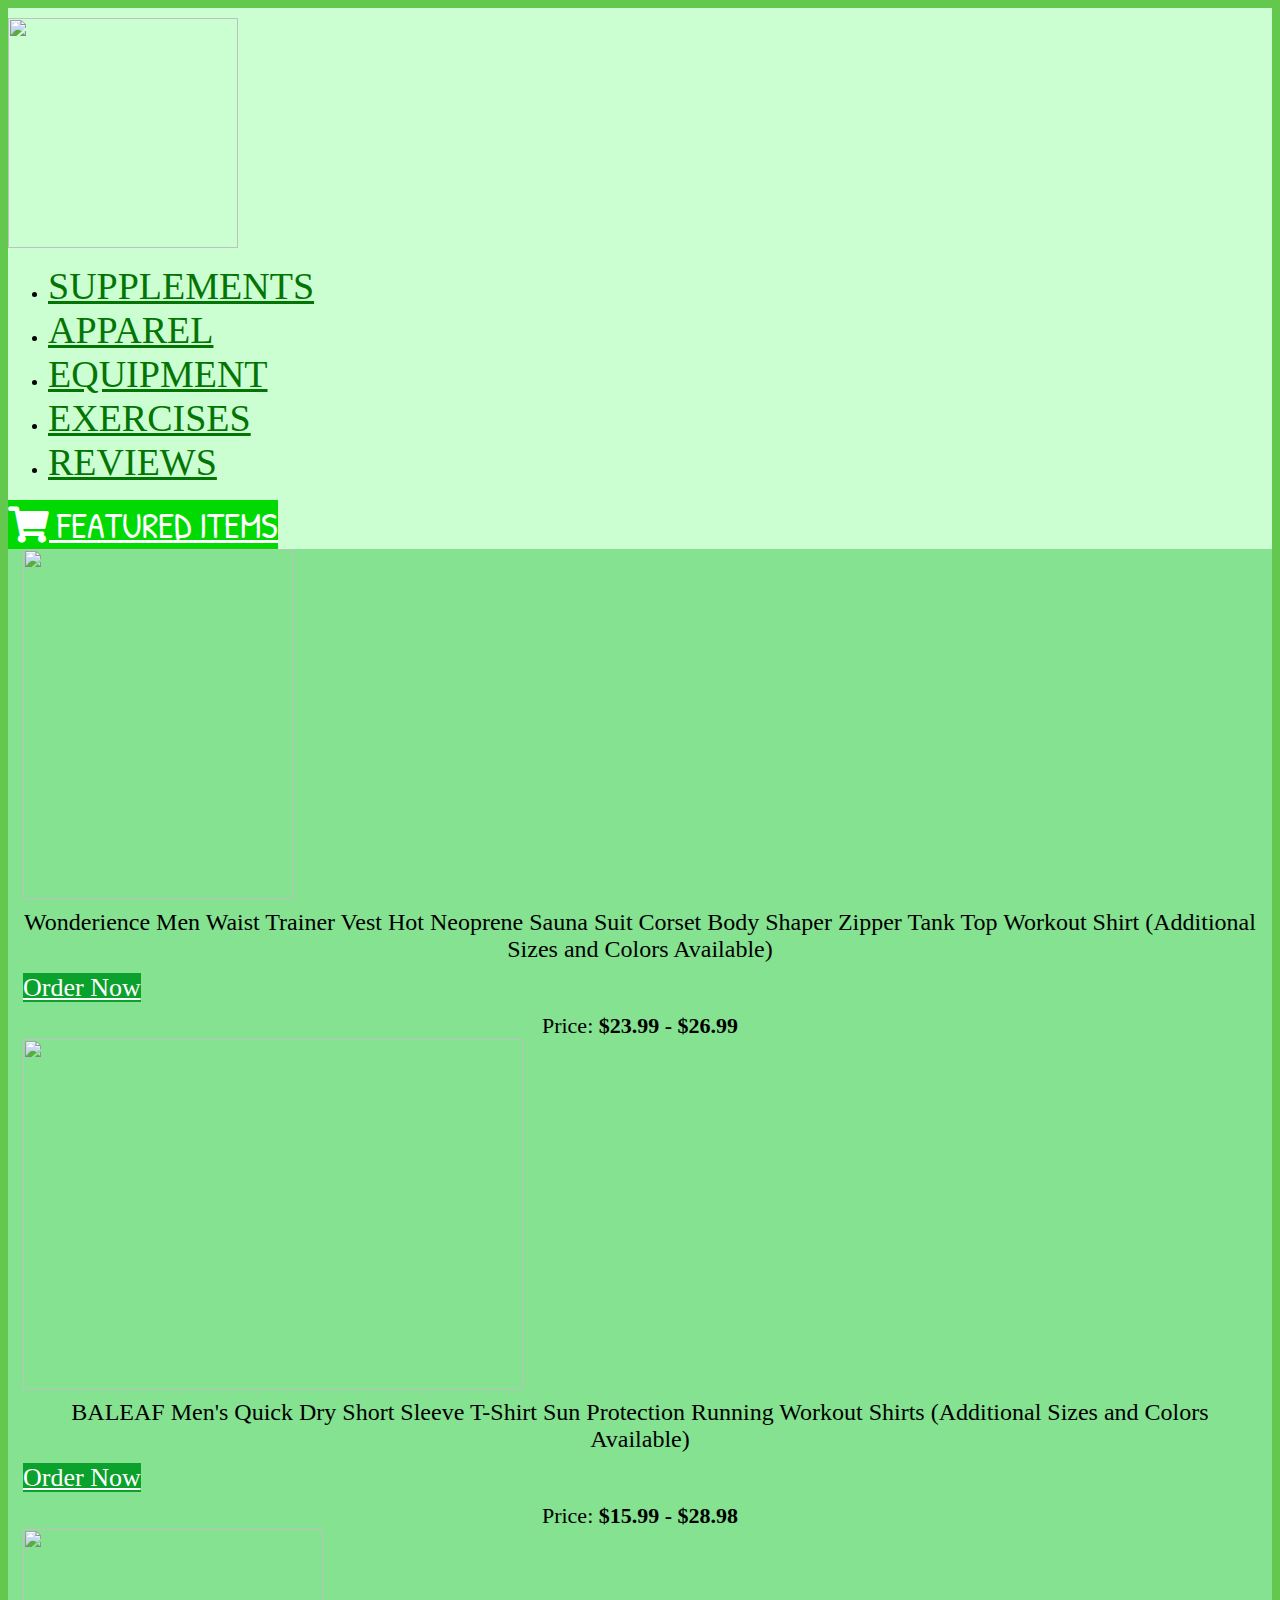
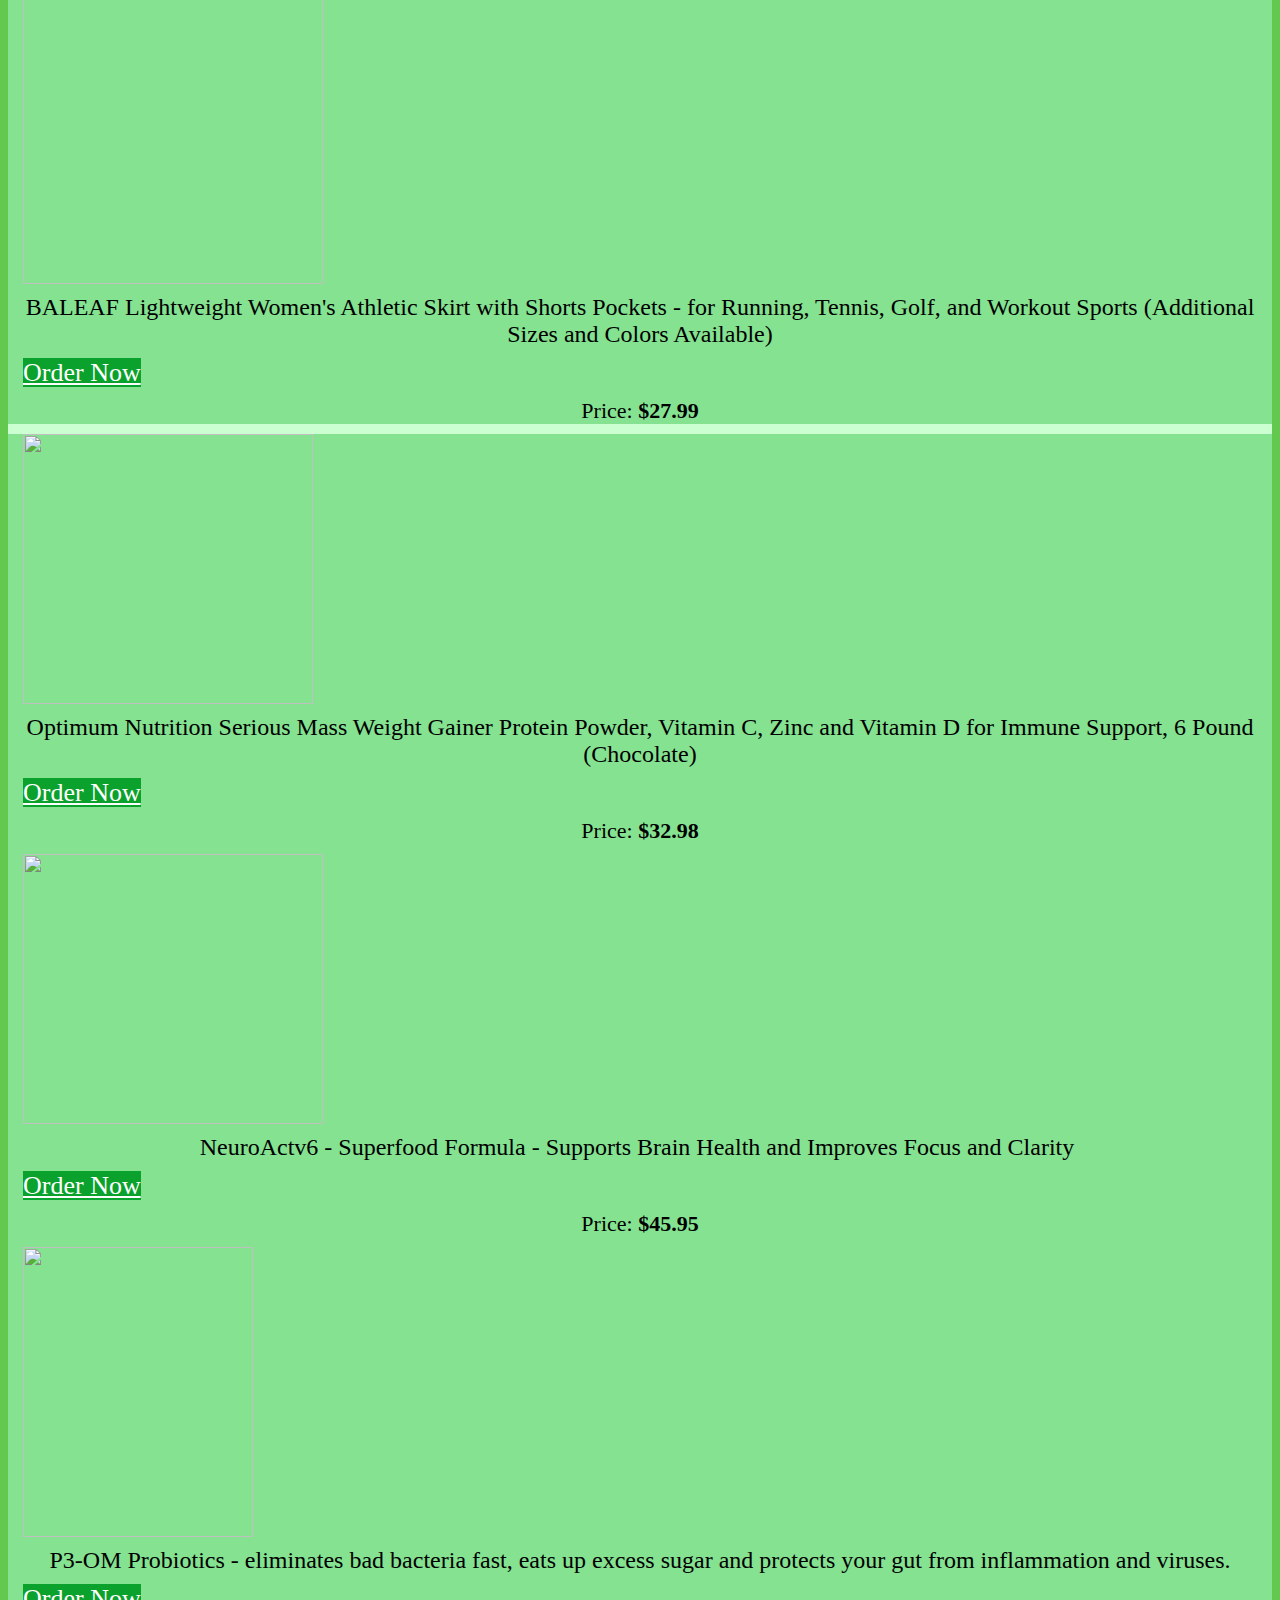
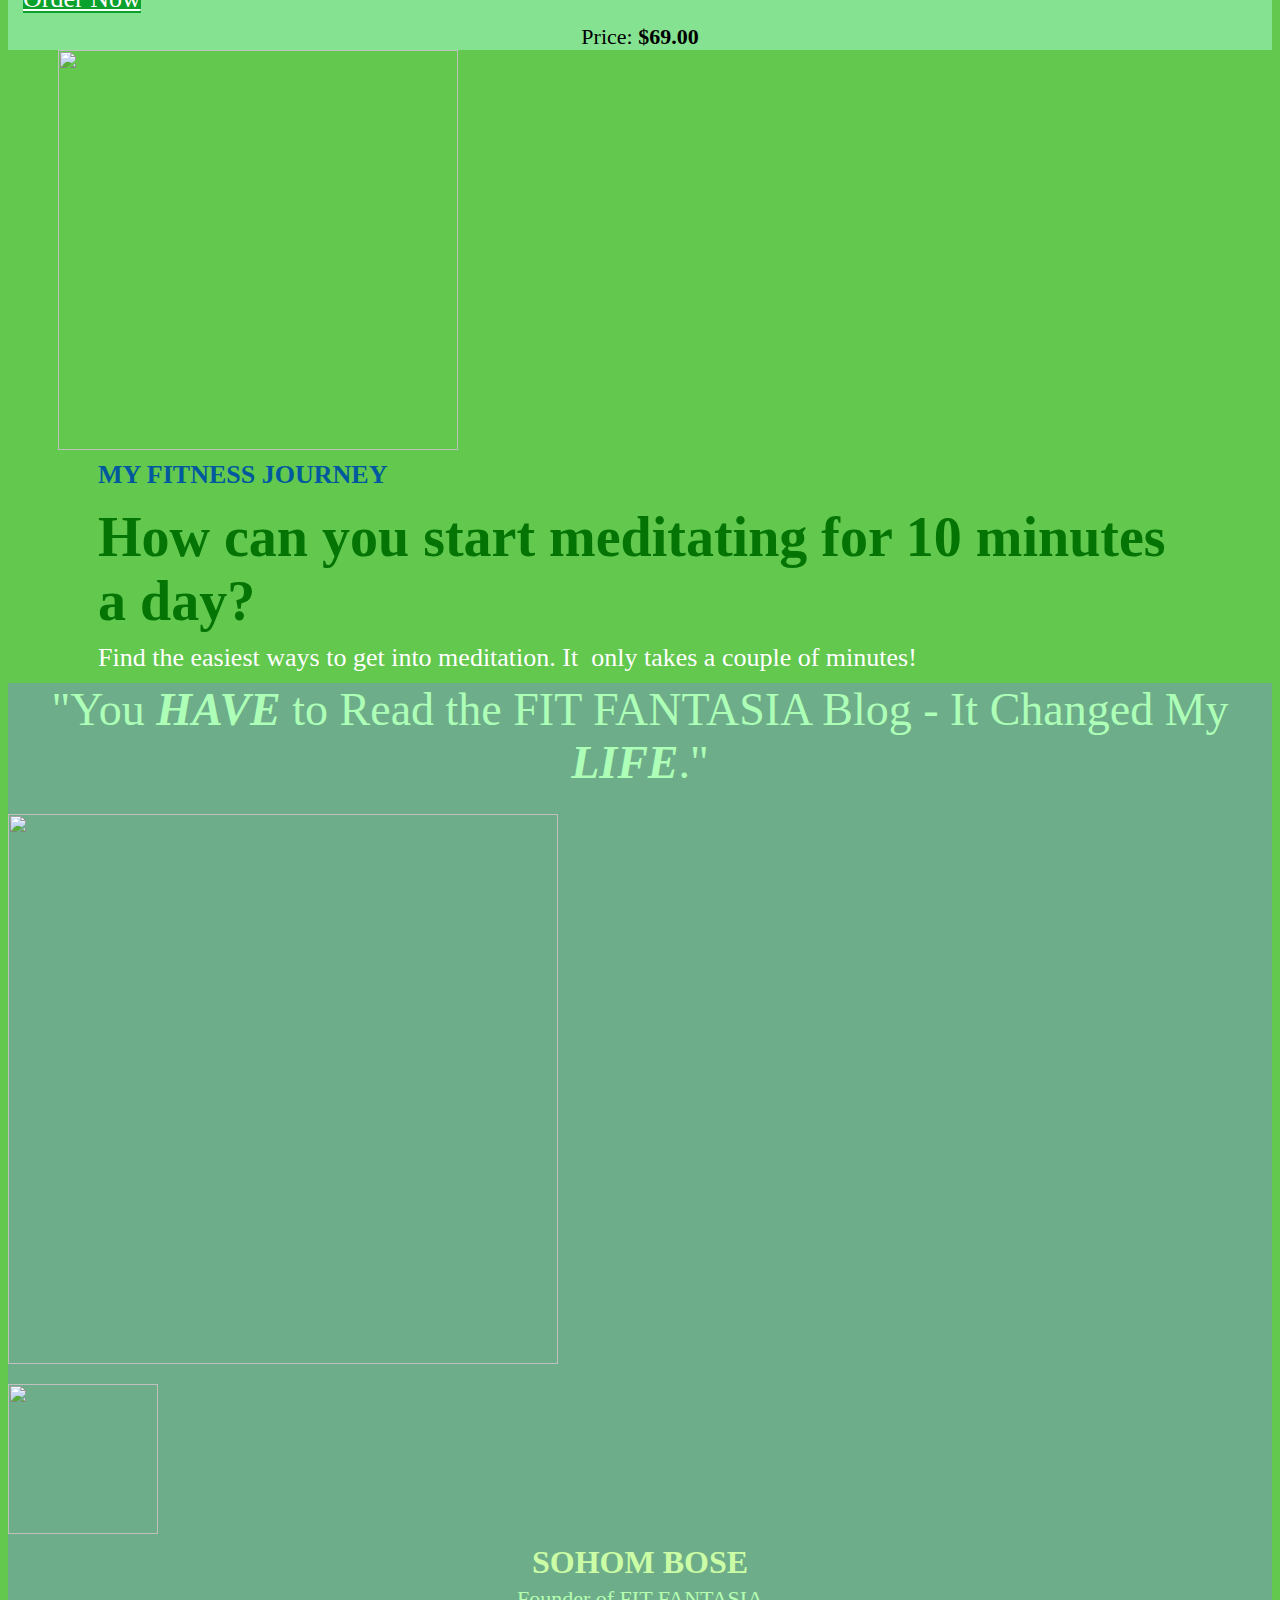
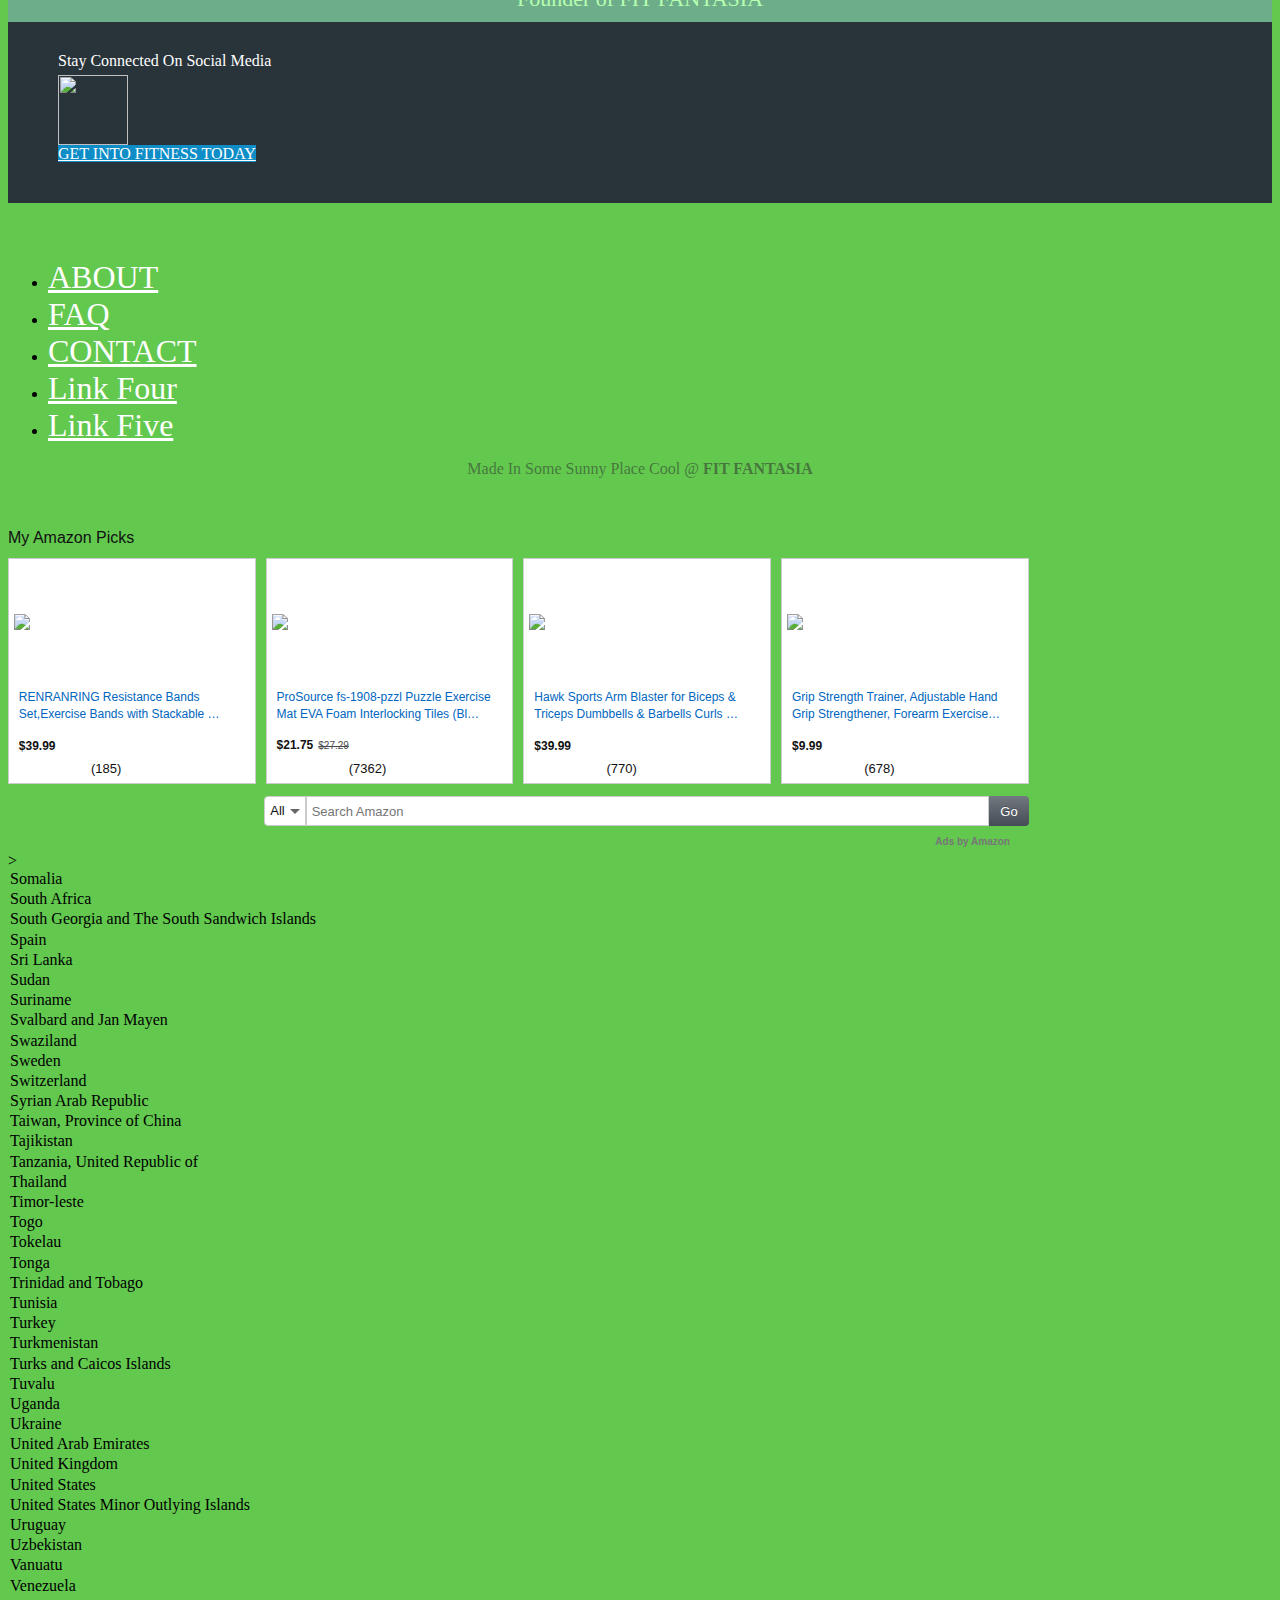
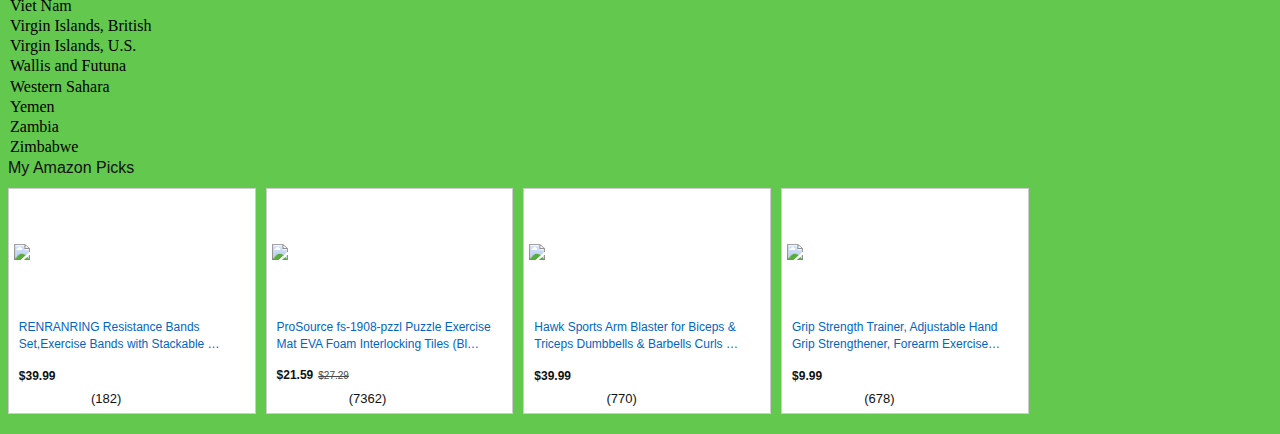
==== commit b27b4571: "Update index.html" ====
--- a/index.html
+++ b/index.html
@@ -1,12 +1,4 @@
 <html lang="en" class="clickfunnels-com bgCover wf-proximanova-i4-active wf-proximanova-i7-active wf-proximanova-n4-active wf-proximanova-n7-active wf-active elFont_lato wf-proximanova-n3-active wf-proximanova-i3-active wf-proximanovasoft-n4-active wf-proximanovasoft-n7-active wf-proximasoft-n4-active wf-proximasoft-i4-active wf-proximasoft-i6-active wf-proximasoft-n6-active wf-proximasoft-i7-active wf-proximasoft-n7-active avcHn2VQJenBvoR5hilPG " style="background-color: rgb(98, 200, 78);/* font-family: &quot;Patrick Hand SC&quot;, Helvetica, sans-serif !important; */overflow: initial;"><head><script type="text/javascript">
-    window.amznassoccsm=(function(){var a={};a.beacon=(function(){var b={};b.firePixel=function(c,g){var f=("https:"===document.location.protocol?"https://":"http://"),e=window.amznassoccsm.host||"aax.amazon-adsystem.com",d="/x/px/";if(g){g+="/";}else{g="";}(new Image()).src=f+e+d+g+c+"&cb="+Math.round(Math.random()*10000000);};return b;})();a.rm=(function(){var c={NSA:{viewability:true}};var d=function(f){var h=[];while(f.parentNode){if(f.id){h.unshift("#"+f.id);break;}else{if(f===f.ownerDocument.documentElement){h.unshift(f.tagName);}else{for(var i=1,g=f;g.previousElementSibling;g=g.previousElementSibling,i++){}h.unshift(f.tagName+":nth-child("+i+")");}f=f.parentNode;}}return h.join(" > ").substring(0,100);};var e=function(h,g){var i=g.e,m=g.i,l=g.w,k=g.d;try{var f=function(){h=h.toUpperCase();switch(h){case"NSA":b(h,i,m,l,k,d(i));break;default:a.beacon.firePixel(JSON.stringify({csmReporter:[{error:"Invalid api "+h+" in csmReporter"}]}));}};f();}catch(j){if(j.stack){a.beacon.firePixel(JSON.stringify({csmReporter:[{error:j.stack}]}));}else{a.beacon.firePixel(JSON.stringify({csmReporter:[{error:j}]}));}}};var b=function(h,j,m,l,k,f){for(var i in c[h]){if(c[h][i]===true){switch(i){case"viewability":var g=new a.detectViewability(j,m,l,k,f);if(g.collectData){g.collectData();}break;case"adDimension":break;}}}};return e;})();a.detectViewability=function(l,s,i,B,c){var r=this,b=1,p=0.5;this.adElement=l;this.adElementContainer=l;this.impId=s;this.adID=c;this.getDuration=true;this.totalTime=0;this.leftPos=null;this.topPos=null;this.start=null;this.end=null;this.area=0;this.cutoff=p;this.cutoffTime=b*1000;this.focused=null;this.timer=false;this.timerStarted=false;this.beaconSent=false;this.hostWindow=i;this.hostDoc=B;this.insideCrossDomainIframe=false;var h=null,v=0;while(this.hostWindow.parent&&this.hostWindow!==this.hostWindow.parent&&this.insideCrossDomainIframe===false&&v<=5){try{v++;var m=this.hostWindow.parent,o=m.document&&m.document.body&&m.document.body.innerHTML;if(o){h=this.hostWindow;this.hostWindow=this.hostWindow.parent;this.hostDoc=this.hostWindow.document;}}catch(x){this.insideCrossDomainIframe=true;break;}}if(h!=null&&this.insideCrossDomainIframe===false){var j=this.hostDoc.querySelectorAll("iframe");j=[].slice.call(j);for(var t=0;t<j.length;t++){if(j[t].contentWindow===h){this.adElementContainer=j[t];break;}}}if(this.adElement&&this.adElement.document&&this.adElement.tagName!=="IFRAME"){this.adElement=this.adElement.document.body;}if(this.adElementContainer&&this.adElementContainer.document&&this.adElementContainer.tagName!=="IFRAME"){this.adElementContainer=this.adElementContainer.document.body;}amznassoccsm.csmReport=amznassoccsm.csmReport||{};if(amznassoccsm.csmReport.hasOwnProperty(this.adID)){return false;}if(this.insideCrossDomainIframe){n(JSON.stringify({adViewability:[{error:encodeURIComponent("Ad slot is inside cross domain iframe. Parent domain "+document.referrer.replace(/\//g,"__"))}]}));}amznassoccsm.csmReport[this.adID]={};amznassoccsm.csmReport[this.adID].container=this.adElementContainer;amznassoccsm.csmReport[this.adID].adElement=this.adElement;function g(k,F){var H=2,e=2;while(k.offsetParent){H+=k.offsetTop;e+=k.offsetLeft;k=k.offsetParent;}if(F!==r.hostWindow){var E=F.parent,I;var G=E.document.getElementsByTagName("iframe");for(var D=0;D<G.length;D++){var J=G[D].contentWindow||G[D].contentDocument.window;if(J===F){I=G[D];}}var C=g(I,F.parent);H+=C.top;e+=C.left;}return{top:H,left:e};}function A(C,F,E){var k=(C==="top")?"pageYOffset":"pageXOffset";if(F[k]!==undefined){return F[k];}else{var e=E.documentElement;var D=e.scrollTop||E.body.scrollTop;var G=e.scrollLeft||E.body.scrollLeft;return(C==="top")?D:G;}}function f(E,D){var C=D.body,k=E.innerWidth||D.documentElement.clientWidth||C.clientWidth||640,e=E.innerHeight||D.documentElement.clientHeight||C.clientHeight||480;return{width:k,height:e};}function q(C,e){if(r.getDuration){var k=r.end-r.start;r.totalTime+=k;}}function w(){if(r.beaconSent===true){return;}try{n(JSON.stringify({adViewability:[{viewable:true}]}));u();}catch(k){n(JSON.stringify({adViewability:[{error:encodeURIComponent("Error sending pixel - "+k)}]}));}}function u(){r.beaconSent=true;}function y(P,I){try{var G=g(P,window),L=G.top,D=G.left,k=P.offsetWidth,O=P.offsetHeight,H=f(r.hostWindow,r.hostDoc),F=H.height,C=H.width;var N=k,K=O,E=A("left",r.hostWindow,r.hostDoc),M=A("top",r.hostWindow,r.hostDoc);if(M>L){K-=(M-L);}if((M+F)<(L+O)){K-=((L+O)-(M+F));}if(E>D){N-=(E-D);}if((E+C)<(D+k)){N-=((D+k)-(E+C));}if(N<0){N=0;}if(N>k){N=k;}if(K<0){K=0;}if(K>O){K=O;}r.leftPos=D/C;r.topPos=L/F;return(O!==0&&k!==0)?(N*K)/(O*k):0;}catch(J){}return 0;}function z(C,e){var k=0;if(r.insideCrossDomainIframe===false){k=y(C,e);}return k;}function d(F){var N=r.adElement,I=r.adElementContainer,k=r.adID;function K(){if(!r.beaconSent){if(r.timer){clearTimeout(r.timer);}r.timer=setTimeout(function(){w();},r.cutoffTime);}}function H(){r.start=new Date().getTime()/1000;K();r.timerStarted=true;}function D(){clearTimeout(r.timer);r.timerStarted=false;r.end=new Date().getTime()/1000;q(N,I);}if(F===true){r.area=z(N,I);var M=r.area,C=r.hostDoc.hasFocus()||r.insideCrossDomainIframe,E,G;if(r.area>r.cutoff){E=true;if(C){H();}}else{E=false;G=false;}try{n(JSON.stringify({adViewability:[{above_the_fold:E,topPos:r.topPos,leftPos:r.leftPos}]}));}catch(J){n(JSON.stringify({adViewability:[{error:encodeURIComponent("Error sending pixel - "+J)}]}));}}else{var L;L=z(N,I);if(document.hasFocus()&&(r.focused===false||r.focused===null)&&L>r.cutoff&&r.timerStarted===false){H();}if(document.hasFocus()){r.focused=true;}else{D();r.focused=false;}if(L>=r.cutoff&&r.timerStarted===false){H();}else{if(L<r.cutoff&&r.timerStarted===true){D();}}r.area=L;}}function n(){var e=Array.prototype.slice.call(arguments);e.push(r.impId);a.beacon.firePixel.apply(a.beacon,e);}this.collectData=function(){var k=this;d(true);var e=function(){if(!k.beaconSent){var C;C=setTimeout(function(){if(C){clearTimeout(C);}d(false);},50);}};this.hostWindow.addEventListener("blur",e,false);this.hostWindow.addEventListener("focus",e,false);this.hostWindow.addEventListener("resize",e,false);this.hostWindow.addEventListener("scroll",e,false);};};a.rmN=function(f,c,b,g){a.rm("NSA",{e:f,i:c,w:b,d:g});};return a;})();window.asinHandler=function(c,d,g,f){var e={},b=false,a=false;e.isItemBlocked=function(h,i){return h.asin===i.item;};e.resetItemContainer=function(h){d.removeClass(h,"amzn-native-short-rating");};e.renderItem=function(o,u,I,q,n,r,z,h,m,w){var j=I,J=u.getElementsByClassName("amzn-native-product-title")[0],H=u.getElementsByClassName("amzn-native-product-title-text")[0],t=u.getElementsByClassName("amzn-native-product-offer-price"),A=u.getElementsByClassName("amzn-native-product-list-price"),l=u.getElementsByClassName("amzn-native-product-prime"),p=u.getElementsByClassName("amzn-native-product-stars"),s=u.getElementsByClassName("amzn-native-product-rating"),E=u.getElementsByClassName("amzn-native-product-review-count"),x=u.getElementsByClassName("amzn-native-product-bs-highlight"),G=u.getElementsByClassName("amzn-native-products-feedback-popup"),D=u.getElementsByClassName("amzn-native-product-link-catcher")[0],v,k,y,C="pr_"+j.sourceName.substr(0,3).toLowerCase()+"_"+((h)?r:(q+"_"+n));y=j.title;y=y.replace(/\\/g,"");H.innerHTML=y;u.setAttribute("title",y);u.style.display="block";if(typeof c.styleOverrides!=="undefined"&&typeof c.styleOverrides.link!=="undefined"&&c.styleOverrides.link!==""){J.style.cssText=c.styleOverrides.link;}if(t&&t.length>0){if(j.price===""&&j.listPrice!==""){j.price=j.listPrice;}var F=d.fixIncorrectPriceRange(j.price);t[0].innerText=F;t[0].textContent=F;if(A&&A.length>0){A[0].innerText=j.listPrice;A[0].textContent=j.listPrice;}if(typeof c.styleOverrides!=="undefined"&&typeof c.styleOverrides.text!=="undefined"&&c.styleOverrides.text!==""){t[0].style.cssText=c.styleOverrides.text;}if(typeof c.styleOverrides!=="undefined"&&typeof c.styleOverrides.strikeText!=="undefined"&&c.styleOverrides.strikeText!==""){if(A&&A.length>0){A[0].style.cssText=c.styleOverrides.strikeText;}}}if(x&&x.length>0){if(z&&j.sourceName==="BestSellers"){x[0].style.display="block";}else{x[0].style.display="none";}}if(p&&p.length>0){v=parseFloat(j.rating);k=parseInt(j.numReviews);if(typeof j.rating!=="undefined"&&!isNaN(v)&&k>0){s[0].style.display="block";p[0].style.width=parseFloat(j.rating)*20+"%";E[0].innerText="("+j.numReviews+")";E[0].textContent=E[0].innerText;}else{s[0].style.display="none";}}if(G&&G.length>0){G[0].style.display="none";d.removeClass(u,"amzn-native-product-feedback-active");d.removeClass(u,"amzn-native-product-removed");}if(m){for(var B=0;B<m.length;B++){if(m[B].item===j.asin){d.addClass(u,"amzn-native-product-removed");}}}o.appendChild(u);e.displayPriceRow(u,j);e.displayProductImage(u,j,w);d.addClickHandlers(g,D,J,j,C,b,a,(typeof f[j.sourceName]!=="undefined")?f[j.sourceName](j,{}):{});};e.displayProductImage=function(i,j,m){var l=i.getElementsByClassName("amzn-native-product-image")[0],n=i.getElementsByClassName("amzn-native-product-image-container")[0],p=n.offsetWidth-10,h=n.offsetHeight-5,o=(d.isRetina())?2:1,k=h*o;l.setAttribute("src",j.imageUrl.replace(/\._AC_SL\d+_\./,"._AC_SL"+k+"_."));l.onload=function(){var s=l.width,q=l.height,u=s/q,r,t,v;if(!m[j.asin]&&u>1.2&&p>s&&h>q){r=p/u;v=o*parseInt(h);if(r>h){t="SY"+v;}else{t="SL"+(o*parseInt(p));}l.setAttribute("src",j.imageUrl.replace(/\._AC_SL\d+_\./,"._AC_"+t+"_."));j.imageUrl=l.getAttribute("src");m[j.asin]=true;}};};e.displayPriceRow=function(l,m){var q=l.getElementsByClassName("amzn-native-product-offer-price"),k=l.getElementsByClassName("amzn-native-product-list-price"),i=l.getElementsByClassName("amzn-native-product-prime"),p=l.getElementsByClassName("amzn-native-product-free-shipping"),n=l.getElementsByClassName("amzn-native-product-attr-container"),r,j=0,h=0,o=0;if(n&&n.length>0){r=n[0].offsetWidth;if(q&&q.length>0){if(!m.price||m.price===""){q[0].style.display="none";}else{q[0].style.display="inline-block";j=j+q[0].offsetWidth;}}if(k&&k.length>0){if(!m.listPrice||m.listPrice===""||m.listPrice===m.price){k[0].style.display="none";}else{k[0].style.display="inline-block";h=k[0].offsetWidth;j=j+h;}}if(p&&p.length>0){p[0].style.display="none";}if(i&&i.length>0){if(!m.primeEligible){i[0].style.display="none";if(p&&p.length>0){if(!m.freeShippingAvailable){p[0].style.display="none";}else{p[0].style.display="inline-block";o=p[0].offsetWidth;j=j+o;}}}else{i[0].style.display="inline-block";if(!d.hasClass(i[0],"amzn-native-product-prime-bottom")){j=j+i[0].offsetWidth;}}}if(k&&k.length>0&&k[0].style.display!=="none"&&j>=r){k[0].style.display="none";j=j-h;h=0;}if(p&&p.length>0){if(j-h>=r){d.addClass(p[0],"compact");if((j-h-o)+p[0].offsetWidth>=r){p[0].style.display="none";}}}}};if(c.deviceType==="MOBILE_BROWSER"){b=true;}else{if(c.deviceType==="TABLET_BROWSER"){a=true;}}return e;};window.nativeAdSearchBar=function(i,h,f,a,e,b){var d={},c=200,g=200;d.init=function(r,p){if(r){var l=document.querySelector("#amzn-native-ad-"+i.slotNum+" .amzn-native-search-bar select.amzn-native-category-data"),s=document.querySelector("#amzn-native-ad-"+i.slotNum+" .amzn-native-search-bar .amzn-native-category-selection"),u=document.querySelector("#amzn-native-ad-"+i.slotNum+" .amzn-native-search-bar div.amzn-native-category-items"),m=document.querySelector("#amzn-native-ad-"+i.slotNum+" .amzn-native-search-bar .amzn-native-category-trigger"),k=document.querySelector("#amzn-native-ad-"+i.slotNum+" .amzn-native-search-bar .amzn-native-category-trigger-area"),v=document.querySelector("#amzn-native-ad-"+i.slotNum+" .amzn-native-search-bar .amzn-native-search"),n,o,x,j,w=false,q=d.suggestionBox(p);for(o=0;o<r.length;o++){x=document.createElement("div");x.setAttribute("class","amzn-native-category-item");j=document.createElement("option");x.innerHTML=r[o].text;j.setAttribute("value",r[o].searchAlias);if(o===0){n=x;}x.setAttribute("data-value",r[o].searchAlias);x.setAttribute("data-search-index",r[o].awsSearchIndex);x.setAttribute("data-index",o+"");u.appendChild(x);l.appendChild(j);if(r[o].awsSearchIndex===i.defaultCategory&&(i.defaultBrowseNode===""||r[o].browseNode===i.defaultBrowseNode)){n=x;}}h.addClass(n,"current");h.addEventHandler(a,[u,k,document],["touchstart"],function(){w=false;});h.addEventHandler(a,[u,k,document],["touchmove"],function(){w=true;});h.addEventHandler(a,[u],["click","touchend"],function(A){var z,y;if(w){return;}if(A.target&&A.target.nodeName==="DIV"){y=u.querySelectorAll("div.amzn-native-category-item");for(z=0;z<y.length;z++){h.removeClass(y[z],"current");if(y[z]===A.target){h.addClass(y[z],"current");m.innerHTML=y[z].innerHTML;k.setAttribute("title",y[z].innerHTML);l.value=y[z].getAttribute("data-value");d.render(b.offsetWidth,false,p.allItems);}}s.style.display="none";}A.preventDefault();});m.innerHTML=n.innerHTML;k.setAttribute("title",n.innerHTML);l.value=n.getAttribute("data-value");h.addEventHandler(a,[k],["click","touchend"],function(y){if(w){return;}y.stopPropagation();y.preventDefault();if(s.style.display==="none"){s.style.display="block";k.focus();q.hide();}else{s.style.display="none";}return false;});h.addEventHandler(a,[k],["keydown"],function(A){var D,z,y,E=u.children.length,C,B;if(s.style.display!=="block"){return;}if(A.keyCode===9||A.keyCode===13||A.keyCode===27||A.keyCode===38||A.keyCode===40){A.preventDefault();if(A.keyCode===27){s.style.display="none";}else{if(A.keyCode===13||A.keyCode===9){D=u.getElementsByClassName("current")[0];m.innerHTML=D.innerHTML;k.setAttribute("title",D.innerHTML);l.value=D.getAttribute("data-value");s.style.display="none";d.render(b.offsetWidth,false,p.allItems);}else{if(A.keyCode===40||A.keyCode===38){D=u.getElementsByClassName("current")[0];y=parseInt(D.getAttribute("data-index"));if(A.keyCode===40){y++;if(y>E-1){y=0;}}else{y--;if(y<0){y=E-1;}}z=u.children[y];C=z.getBoundingClientRect();B=u.getBoundingClientRect();if(C.bottom-B.bottom>0){u.scrollTop+=C.bottom-B.bottom;}else{if(B.top-C.top>0){u.scrollTop-=(B.top-C.top);}}h.removeClass(D,"current");h.addClass(z,"current");}}}}});h.addEventHandler(a,[document],["click","touchend"],function(){if(w){return;}s.style.display="none";q.hide();});if(typeof i.defaultSearchPhrase!=="undefined"&&i.defaultSearchPhrase!==""){try{v.value=decodeURIComponent(i.defaultSearchPhrase.replace(/\+/g," "));}catch(t){console.log("Malformed content in the search phrase");v.value=i.defaultSearchPhrase.replace(/\+/g," ");}}h.addEventHandler(a,[v],["keyup"],q.showSuggestions);h.addEventHandler(a,[v],["keydown"],function(y){if(y.keyCode===38||y.keyCode===40){y.stopImmediatePropagation();y.preventDefault();}if(y.keyCode===13){q.loadSearch(p);}else{if(y.keyCode===9||y.keyCode===27){q.hide();}else{if(y.keyCode===40||y.keyCode===38){q.navigate(y.keyCode);}}}});}};d.render=function(A,s,r){var v,k=30,u,z=document.querySelector("#amzn-native-ad-"+i.slotNum+" .amzn-native-header"),x=((z==null)?0:i.headerDistance),D=document.querySelector("#amzn-native-ad-"+i.slotNum+" .amzn-native-search-bar .amzn-native-search-bar-content form"),p=document.querySelector("#amzn-native-ad-"+i.slotNum+" .amzn-native-search-bar .amzn-native-category-trigger-area"),n=document.querySelector("#amzn-native-ad-"+i.slotNum+" .amzn-native-search-bar .amzn-native-category-selection"),y=document.querySelector("#amzn-native-ad-"+i.slotNum+" .amzn-native-search-bar .amzn-native-suggestions-holder"),o=document.querySelector("#amzn-native-ad-"+i.slotNum+" .amzn-native-search-bar .amzn-native-search-input-set"),t=document.querySelector("#amzn-native-ad-"+i.slotNum+" .amzn-native-search-bar .amzn-native-search-bar-content"),E=document.querySelector("#amzn-native-ad-"+i.slotNum+" .amzn-native-search-bar span.amzn-native-search-input"),w=document.querySelector("#amzn-native-ad-"+i.slotNum+" .amzn-native-search-bar .amzn-native-search-bar-content .amzn-native-search-bar-form-holder input.amzn-native-search-sig"),C=document.querySelector("#amzn-native-ad-"+i.slotNum+" .amzn-native-search-bar .amzn-native-search-bar-content .amzn-native-search-bar-form-holder input.amzn-native-search-sigts"),m=document.querySelector("#amzn-native-ad-"+i.slotNum+" .amzn-native-search-bar .amzn-native-search-bar-content .amzn-native-search-bar-form-holder input.amzn-native-search-refurl"),l=document.querySelector("#amzn-native-ad-"+i.slotNum+".amzn-native-container"),j=document.querySelector("#amzn-native-ad-"+i.slotNum+" .amzn-native-search-bar .amzn-native-search-bar-content .amzn-native-search-bar-form-holder input.amzn-native-search-adFormat"),B=document.querySelector("#amzn-native-ad-"+i.slotNum+" .amzn-native-search-bar .amzn-native-search-bar-content .amzn-native-search-bar-form-holder input.amzn-native-search-impressionTimestamp");if(i.searchBarPresent){if(!e&&A<c){v=document.querySelector("#amzn-native-ad-"+i.slotNum+" .amzn-native-search-bar");if(v){v.setAttribute("class",v.getAttribute("class")+" amzn-native-search-bar-narrow");}return false;}else{if(s){if(D===null){d.formSubmissionFallback();}else{d.trackFormSubmission();}}if(!e){if(A<466){h.addClass(l,"amzn-native-ad-search-mobile");E.style.width="100%";}else{h.removeClass(l,"amzn-native-ad-search-mobile");}}o.style.width=(t.offsetWidth-40)+"px";o.style.width="calc(100% - 40px)";if(p&&p.style.display==="none"){E.style.width="100%";}else{var q=p.offsetWidth;E.style.width=(o.offsetWidth-q-1)+"px";E.style.width="calc(100% - "+(q+1)+"px)";}y.style.width=E.offsetWidth+"px";if(p&&n&&p.offsetWidth>g){n.style.width=p.offsetWidth+"px";}if(i.searchBarPosition==="top"){n.style.top=((z==null)?0:z.offsetHeight)+x+k+"px";y.style.top=((z==null)?0:z.offsetHeight)+x+k+"px";}y.style.left=E.offsetLeft+"px";if(typeof r!=="undefined"&&typeof r.DECORATION!=="undefined"){u=h.getSignatureForDecoration("searchbar",r.DECORATION);w.setAttribute("value",u.sig);C.setAttribute("value",u.sigts);m.setAttribute("value",f.getRawRefUrl());j.setAttribute("value",h.getDesign(j.getAttribute("value")));B.setAttribute("value",Date.now());}return true;}}return false;};d.handleFormSubmissionFallback=function(l){l.preventDefault();var p=document.querySelector("#amzn-native-ad-"+i.slotNum+" .amzn-native-search-bar .amzn-native-search-bar-content .amzn-native-search-bar-form-holder"),o=p.querySelectorAll("input, select"),n=document.querySelector("#amzn-native-ad-"+i.slotNum+" .amzn-native-search-bar .amzn-native-search-bar-content .amzn-native-search-bar-form-holder input.amzn-native-search"),j=p.getAttribute("data-submit-url")+"?",m=p.getAttribute("data-target");for(var k=0;k<o.length;k++){if(o[k].type!=="submit"){j+=encodeURIComponent(o[k].name)+"="+encodeURIComponent(o[k].value)+"&";}}d.prepareAndMakeForesterCall();window.open(j,m);};d.formSubmissionFallback=function(){var k=document.querySelector("#amzn-native-ad-"+i.slotNum+" .amzn-native-search-bar .amzn-native-search-bar-content .amzn-native-search-bar-form-holder input.amzn-native-search-go"),j=document.querySelector("#amzn-native-ad-"+i.slotNum+" .amzn-native-search-bar .amzn-native-search-bar-content .amzn-native-search-bar-form-holder input.amzn-native-search");h.addEventHandler(a,[j],["keyup"],function(l){if(l.keyCode===13){d.handleFormSubmissionFallback(l);}});h.addEventHandler(a,[k],["touchend","click"],function(l){d.handleFormSubmissionFallback(l);});};d.trackFormSubmission=function(){var j=document.querySelector("#amzn-native-ad-"+i.slotNum+" .amzn-native-search-bar .amzn-native-search-bar-content .amzn-native-search-bar-form-holder");h.addEventHandler(a,[j],["submit"],function(){d.prepareAndMakeForesterCall();});};d.suggestionBox=function(r){var q={},n=0,o=10,p=document.querySelector("#amzn-native-ad-"+i.slotNum+" .amzn-native-search-bar .amzn-native-search"),l=document.querySelector("#amzn-native-ad-"+i.slotNum+" .amzn-native-search-bar select.amzn-native-category-data"),u=document.querySelector("#amzn-native-ad-"+i.slotNum+" .amzn-native-search-bar .amzn-native-search-input .amzn-native-suggestions-holder"),k=document.querySelector("#amzn-native-ad-"+i.slotNum+" .amzn-native-search-bar .amzn-native-search-bar-content form"),t=false,v=document.querySelector("#amzn-native-ad-"+i.slotNum+" .amzn-native-search-bar .amzn-native-category-selection"),s=document.querySelector("#amzn-native-ad-"+i.slotNum+" .amzn-native-search-bar .amzn-native-category-selection div.amzn-native-category-items"),m=document.querySelector("#amzn-native-ad-"+i.slotNum+" .amzn-native-search-bar .amzn-native-category-trigger"),j=document.querySelector("#amzn-native-ad-"+i.slotNum+" .amzn-native-search-bar .amzn-native-category-trigger-area");q.selectSuggestion=function(x){var y=u.getElementsByClassName("amzn-native-search-suggestion selected")[0],w;if(y){y.setAttribute("class","amzn-native-search-suggestion");}if(x.target.nodeName==="SPAN"){w=x.target.parentNode;}else{w=x.target;}n=w.getAttribute("data-index");w.setAttribute("class","amzn-native-search-suggestion selected");};q.showSuggestions=function(w){var y=p.value,x=false;if(typeof window["complete_"+i.slotNum]!=="function"){window["complete_"+i.slotNum]=function(){var E=[],F,G=[],B,C,A,I,D,H,z=0;if(typeof window.completion==="object"){E=window.completion[1];G=window.completion[2];if(!(E&&E.length>0)){q.hide();return;}while(u.children.length>0){F=u.removeChild(u.children[0]);}for(C=0;C<E.length&&z<10;C++){B=F.cloneNode(true);I=B.getElementsByClassName("amzn-native-search-suggestion-text");D=B.getElementsByClassName("amzn-native-search-suggestion-cat");B.setAttribute("class","amzn-native-search-suggestion");if(C===0){B.setAttribute("class",B.getAttribute("class")+" selected");n=0;}B.setAttribute("data-index",z+"");I[0].innerHTML=E[C];D[0].innerHTML="";u.appendChild(B);z++;if(G[C]&&G[C].nodes){for(A=0;A<G[C].nodes.length;A++){H=s.querySelector("div[data-value="+G[C].nodes[A].alias+"]");if(H){B=F.cloneNode(true);B.setAttribute("class","amzn-native-search-suggestion");B.setAttribute("data-index",z+"");B.setAttribute("data-category",G[C].nodes[A].alias);u.appendChild(B);I=B.getElementsByClassName("amzn-native-search-suggestion-text");D=B.getElementsByClassName("amzn-native-search-suggestion-cat");I[0].innerHTML=E[C];D[0].innerHTML="in "+G[C].nodes[A].name;z++;}}}}o=z;if(v.style.display==="block"){v.style.display="none";}u.style.display="block";}};h.addEventHandler(a,[u],["mouseover"],function(z){if(z.target.nodeName==="DIV"&&z.target!==u){q.selectSuggestion(z);}});h.addEventHandler(a,[u,document],["touchstart"],function(){x=false;});h.addEventHandler(a,[u,document],["touchmove"],function(){x=true;});h.addEventHandler(a,[u],["touchend","click"],function(z){if(x){return;}if((z.target.nodeName==="DIV"||z.target.nodeName==="SPAN")&&z.target!==u){z.stopPropagation();z.cancelBubble=true;z.preventDefault();q.selectSuggestion(z);q.loadSearch(r);if(k===null){d.handleFormSubmissionFallback({preventDefault:function(){return;}});}else{k.submit();}f.makeForesterCall({logType:"smart_search_submits",linkId:i.linkId,trackingId:i.trackingId,adMode:i.adMode,linkCode:i.linkCode,keyphrase:p.value,category:l.value});}});}if(!(y&&y.length>=1)||w.keyCode===38||w.keyCode===40||w.keyCode===13||w.keyCode===9||w.keyCode===27){return;}t=true;amzn_assoc_utils.loadRemoteScript(i.completionServiceURL+"?method=completion&q="+y+"&search-alias="+l.value+"&mkt="+i.numericMarketplaceId+"&fb=1&xcat=0&x=complete_"+i.slotNum+"&sc=1&nocache="+(new Date()).getTime());};q.getSelectedIndex=function(){return n;};q.navigate=function(w){var x=u.getElementsByClassName("amzn-native-search-suggestion selected")[0];if(x){x.setAttribute("class","amzn-native-search-suggestion");}if(w===38){if(n===0){n=o-1;}else{n--;}}else{if(w===40){if(n===o-1){n=0;}else{n++;}}}u.children[n].setAttribute("class","amzn-native-search-suggestion selected");};q.hide=function(){u.style.display="none";t=false;};q.loadSearch=function(B){var A=u.getElementsByClassName("amzn-native-search-suggestion selected")[0],z=A.getElementsByClassName("amzn-native-search-suggestion-cat")[0].innerHTML,x=A.getElementsByClassName("amzn-native-search-suggestion-text")[0].innerHTML,y,w;if(!t){return;}p.value=x;if(z!==""){w=s.querySelectorAll("div.amzn-native-category-item");for(y=0;y<w.length;y++){h.removeClass(w[y],"current");if(w[y].getAttribute("data-value")===A.getAttribute("data-category")){m.innerHTML=w[y].innerHTML;h.addClass(w[y],"current");j.setAttribute("title",w[y].innerHTML);l.value=w[y].getAttribute("data-value");}}}q.hide();d.render(b.offsetWidth,false,B.allItems);};return q;};d.prepareAndMakeForesterCall=function(){var l=document.querySelector("#amzn-native-ad-"+i.slotNum+" .amzn-native-search-bar .amzn-native-search-bar-content .amzn-native-search-bar-form-holder input.amzn-native-search"),j=document.querySelector("#amzn-native-ad-"+i.slotNum+" .amzn-native-search-bar .amzn-native-search-bar-content .amzn-native-category-data"),k={logType:"smart_search_submits",linkId:i.linkId,trackingId:i.trackingId,adMode:i.adMode,linkCode:i.linkCode,keyphrase:l.value,category:j.value};f.makeForesterCall(k);};return d;};
-    window.trackingUtils=function(l,c,e,o,p,h,d,r,t,n,q){var g={},j=new RegExp("/(ref=[\\w]+)/?","i"),a="assocPayloadId",i=function(u){return u&&encodeURIComponent(u).replace(/&/g,"&amp;").replace(/"/g,"&quot;").replace(/</g,"&lt;").replace(/>/g,"&gt;");},m=(function(){var u=document.createElement("a");u.href=(window.location!==window.parent.location)?document.referrer:document.location;return u.protocol+"//"+u.hostname+((u.port===""||u.port==="80"||u.port==="443")?"":(":"+u.port))+(u.pathname.indexOf("/")!==0?("/"+u.pathname):u.pathname);}()),s=(function(){return i(m);}()),k=function(u,w,x,v){if(typeof x==="string"&&x!==""){if(u.search===""){u.search="?"+w+"="+x;}else{if(!u.search.match(new RegExp("[?&]"+w+"="))){u.search=u.search.replace(/\?/,"?"+w+"="+x+"&");}else{if(v){u.search=u.search.replace(new RegExp(w+"=([^&]*)"),w+"="+x);}}}}return u;},f=function(w,u,v){if(typeof v==="string"&&v!==""){if(!w.match(/\?/)){w=w+"?"+u+"="+v;}else{if(!w.match(u)){w=w.replace(/\?/,"?"+u+"="+v+"&");}}}return w;},b=function(v){var u=(typeof d!=="undefined")?d:0;if(typeof v!=="undefined"){u=v;}return u;};g.addRefUrls=function(z,A,v,u){var B=new RegExp("^http://.*(amazon|endless|myhabit|amazonwireless|javari|smallparts)\\.(com|ca|co\\.jp|de|fr|co\\.uk|cn|it|es)/.*","i"),w,y,x;for(x=0;x<z.length;x++){z[x].rel="nofollow";w=String(z[x].href);if(y=w.match(B)){z[x].href=g.addTrackingParameters(z[x],A,v,u);}}};g.addRefRefUrl=function(u){return k(u,"ref-refURL",s);};g.getRefRefUrl=function(){return s;};g.getRawRefUrl=function(){return m;};g.addSignature=function(v,u,w){return k(k(v,"sig",u),"sigts",w);};g.addLinkCode=function(v,u){return k(v,"linkCode",u);};g.addTrackingId=function(v,u){return k(v,"tag",u);};g.addLinkId=function(u,v){return k(u,"linkId",v);};g.addSubtag=function(u,v){return k(u,"ascsubtag",v);};g.addCreativeAsin=function(u,v){return k(k(u,"creativeASIN",v),"adId",v);};g.addAdType=function(v,u){return k(v,"adType",u);};g.addAdMode=function(u,v){return k(u,"adMode",v);};g.addAdFormat=function(v,u){return k(v,"adFormat",u);};g.addImpressionTimestamp=function(u,v){if(typeof v==="number"){v=v.toString();}return k(u,"impressionTimestamp",v);};g.convertToRedirectedUrl=function(u,x,v){var w=document.createElement("a");w.setAttribute("href",x);if(typeof v!=="undefined"){k(w,v,i(u.getAttribute("href")),true);}else{w.setAttribute("href",x+"/"+w.getAttribute("href"));}u.setAttribute("href",w.getAttribute("href"));return u;};g.getImpressionToken=function(){return h;};g.generateTransitId=function(){return g.getHashedImpressionToken();};g.getHashedImpressionToken=function(){var u=o.split("/");var v=u[u.length-2];return v;};g.getTransitId=function(){if(typeof assoc_session_storage!=="undefined"){var u=assoc_session_storage.get(a);return u;}return null;};g.getClickUrl=function(){return p;};g.addImpressionToken=function(v,w){var u=b(w);if(typeof h==="string"&&h!==""){k(v,"imprToken",h);if(typeof u!=="undefined"){k(v,"slotNum",u);}}return v;};g.addImpressionTokenStr=function(w,v){var u=b(v);if(typeof h==="string"&&h!==""){w=f(w,"imprToken",h);if(typeof u!=="undefined"){w=f(w,"slotNum",u);}}return w;};g.addTrackingParameters=function(A,B,z,E,x,u,y,w,v,F,D,C){return g.addSignature(g.addCreativeAsin(g.addLinkId(g.addTrackingId(g.addSubtag(g.addLinkCode(g.addRefRefUrl(g.addImpressionToken(g.addRefMarker(g.addAdType(g.addAdMode(g.addAdFormat(g.addImpressionTimestamp(A,C),D),F),v),x))),z),r),E),B),u),y,w);};g.addRefMarker=function(v,x){var w,u=false;if(typeof x==="undefined"){return v;}if(w=v.pathname.match(j)){v.pathname=v.pathname.replace(w[1],"ref="+x);}else{u=(v.pathname.charAt(v.pathname.length-1)==="/");v.pathname=v.pathname+(u?"":"/")+"ref="+x;}return v;};g.getRefMarker=function(u){var v;if(v=u.pathname.match(j)){return v[1].substr(4);}else{return undefined;}};g.getCurrentURL=function(){return(window.location!==window.parent.location)?document.referrer:document.location.href;};g.makeForesterCall=function(w){var u=undefined,v;if(typeof JSON!=="undefined"){v=JSON.stringify(w);}else{if(typeof amzn_assoc_utils!=="undefined"&&typeof amzn_assoc_utils.stringify==="function"){v=amzn_assoc_utils.stringify(w);}else{return;}}if(typeof o==="string"){u=o+"?assoc_payload="+encodeURIComponent(v);g.generateImage(u);}};g.recordImpression=function(v,u,x,w,y){x.linkCode=v;x.trackingId=u;x.refUrl=g.getCurrentURL();if(n||!t){g.makeForesterCall(x);}else{g.addABPFlag(x,g.makeForesterCall);}};g.createAssocPayload=function(y,w,v,u){y.linkCode=w;y.trackingId=v;y.refUrl=u;var x="";if(typeof amzn_assoc_utils!=="undefined"&&typeof amzn_assoc_utils.stringify==="function"){x=amzn_assoc_utils.stringify(y);}return x;};g.recordAESImpression=function(w,u,x){if(typeof q==="string"){var z=g.createAssocPayload(x,w,u,g.getCurrentURL());var v=g.getHashedImpressionToken();var y=q+v+"/pixel?assoc_payload="+encodeURIComponent(z);g.generateImage(y);}};g.recordTransit=function(){if(!(g.getTransitId())||g.isUTMParamPresentInUrl(g.getCurrentURL())){assoc_session_storage.set(a,g.generateTransitId());}};g.isUTMParamPresentInUrl=function(v){var u=v.match(/utm_source=/i);return(u!==null);};g.addAAXClickUrls=function(v){var x,w,u;if(typeof v==="undefined"||typeof p==="undefined"){return;}for(w=0;w<v.length;w++){u=String(v[w].href);if(u.indexOf(p)<0){x=p+u;v[w].href=x;}}};g.addAAXClickUrl=function(u){if(typeof u==="undefined"||u.indexOf(p)===0){return u;}return p+u;};g.updateLinks=function(v,x){var w,u;if(typeof x!=="function"){return;}for(w=0;w<v.length;w++){u=String(v[w].href);v[w].href=x(u);}};g.elementInViewPort=function(u){var v=u.getBoundingClientRect(),w=(v.top>=0&&v.left>=0&&v.bottom<=(window.innerHeight||document.documentElement.clientHeight)&&v.right<=(window.innerWidth||document.documentElement.clientWidth));return{posX:v.left+window.pageXOffset,posY:v.top+window.pageYOffset,inViewPort:w};};g.recordViewability=function(z,y,v,w){if(typeof o==="string"){var x=g.createViewbilityPayload(z,y,v,w);var u=o+x+"&cb="+(new Date()).getTime();g.generateImage(u);}};g.recordAESViewability=function(B,A,v,w){if(typeof q==="string"){var x=g.createViewbilityPayload(B,A,v,w);var u=g.getHashedImpressionToken();var z=encodeURIComponent(x);var y=q+u+"/pixel/"+z+"&cb="+(new Date()).getTime();g.generateImage(y);}};g.createViewbilityPayload=function(z,y,v,x){var w={};if(typeof y!=="undefined"){w.above_the_fold=y;}if(typeof v!=="undefined"){w.topPos=v;}if(typeof x!=="undefined"){w.leftPos=x;}if(typeof z!=="undefined"){if(Object.keys(w).length===0){w.viewable=true;}w.slotNum=z;}var u="";if(typeof amzn_assoc_utils!=="undefined"&&typeof amzn_assoc_utils.stringify==="function"){u=amzn_assoc_utils.stringify({adViewability:[w]});}return u;};g.generateImage=function(u){if(typeof u!=="undefined"){(new Image()).src=u;}};g.addABPFlag=function(x,F){var z=false,y=2,w=document.body?document.body.appendChild(new Image()):new Image(),v=document.body?document.body.appendChild(new Image()):new Image(),C=false,A=false,u=Math.random()*11,E=t+"?ch=*&rn=*",D=function(H,G){if(y===0||G>1000){x.supplySideMetadata={ABPInstalled:y===0&&z};H(x);}else{setTimeout(function(){D(H,G*2);},G*2);}},B=function(){if(--y){return;}z=!C&&A;};w.style.display="none";v.style.display="none";w.onload=B;w.onerror=function(){C=true;B();};w.src=E.replace(/\*/,1).replace(/\*/,u);v.onload=B;v.onerror=function(){A=true;B();};v.src=E.replace(/\*/,2).replace(/\*/,u);D(F,250);};return g;};window.nativeAdLoader=function(o,h){var e={},n=o.widgetServerURL+"/widgets/resolve?t="+o.transform+"&f="+o.filters+"&region="+o.region,m=o.viewabilityJSURL,g=(o.callbacks&&o.callbacks.constructor===Array)?o.callbacks:[],f=(typeof o.excludePhrases==="undefined"||o.excludePhrases==="")?[]:o.excludePhrases.split(","),i=document.createEvent("Event"),d={USD:function(p){return"$"+p;},GBP:function(p){return"£"+p;},CAD:function(p){return"CDN$"+p;},INR:function(p){return"₹"+p;}},k=o.trackingUtils,l=function(){return o.refMarkerPrefix;},c,b=["ASIN","DEAL","CONCEPT"],j=Math.max(document.body.scrollHeight,document.body.offsetHeight,document.documentElement.clientHeight,document.documentElement.scrollHeight,document.documentElement.offsetHeight),a=Math.max(document.body.scrollWidth,document.body.offsetWidth,document.documentElement.clientWidth,document.documentElement.scrollWidth,document.documentElement.offsetWidth);i.initEvent("reloadWidget",true,true);e.getDesign=function(p){if(typeof p==="undefined"){p="";}switch(p.toLowerCase()){case"enhanced_links":return"card";case"text_links":return"list";case"in_content":return"strip";default:return"grid";}};e.autoOrganicityByMarketplace={US:{ACAP:"",Fallbacks:"",RedButton:"",OptimizationModel:"",VisualSearch:"",OLVisualSearch:"",TextLinks:"",OLTextLinks:"",Similarity:"",ses:"",vtp:"",sdp:"",unk:"",dpfen:"",sefen:"",snfen:"",LivePoolACAP:"",ContX:"",TopOPSData:"",da:"",prb:"",LContX:"",Softlines:"",Concept:"",Search:"",NSA_CPM:"",CompetitorTextLinks:""},GB:{ContX:"",LContX:"",Similarity:"",ses:"",vtp:"",sdp:"",RIExactMatch:"",RIBestBet:"",AksisClickedAsins:"",Fallbacks:"",Search:""},CA:{ContX:"",LContX:"",Similarity:"",ses:"",vtp:"",sdp:"",RIExactMatch:"",RIBestBet:"",AksisClickedAsins:"",Fallbacks:"",BestSellers:"",Search:""},IN:{ContX:"",LContX:"",Similarity:"",ses:"",vtp:"",sdp:"",RIExactMatch:"",RIBestBet:"",AksisClickedAsins:"",Fallbacks:"",BestSellers:"",Search:""}};e.organicity={auto:e.autoOrganicityByMarketplace[o.region],search:{Search:"",Fallbacks:"",RedButton:"",snfen:""},manual:{RandomizedPublisherCuration:"",PublisherCuration:"",Fallbacks:"",RedButton:"",snfen:""},deal:{EmphasizedCategories:"",Fallbacks:""}};e.organicPercentageLimit={auto:75,search:100,manual:100};e.getSignatureForDecoration=function(r,q){var p=q.filter(function(s){return s.originalReference.id===r;});if(p.length>=1){return{sig:p[0].extraInfo.sig,sigts:p[0].extraInfo.sigts};}else{return{};}};e.getFormattedPrice=function(q,p){if(typeof p==="undefined"||!(p in d)||typeof d[p]!=="function"){return"$"+q.toFixed(2);}else{return d[p](q.toFixed(2));}};e.fixIncorrectPriceRange=function(q){if(typeof q!=="undefined"){var p=q.split("-");if(p.length===2){if(p[0].trim()===p[1].trim()){q=p[0].trim();}}}return q;};e.mergeObjects=function(r,q){for(var p in q){if(q.hasOwnProperty(p)){r[p]=q[p];}}return r;};e.updatePrices=function(q){var p;if(q.type==="DEAL"||q.type==="CONCEPT"){return q;}if(q.type==="ASIN"&&typeof q.offerSummary!=="undefined"&&q.offerSummary.value!=null&&q.offerSummary.value.parentASIN){p=q.offerSummary.value.defaultDisplayOffer.value.currency;q.price=e.getFormattedPrice(q.offerSummary.value.defaultDisplayOffer.value.offerPrice,p)+" - "+e.getFormattedPrice(q.offerSummary.value.defaultDisplayOffer.value.ceilingPrice.value,p);q.listPrice="";q.primeEligible=false;}else{if(q.listPriceAmount.value!=null){q.listPrice=e.getFormattedPrice(q.listPriceAmount.value,q.currency);}else{q.listPrice="";}if(typeof q.offerSummary!=="undefined"&&q.offerSummary.value!=null&&q.offerSummary.value.numOffers>0){if(q.offerSummary.value.defaultDisplayOffer.value!=null){q.price=e.getFormattedPrice(q.offerSummary.value.defaultDisplayOffer.value.offerPrice,q.offerSummary.value.defaultDisplayOffer.value.currency);}if(q.listPriceAmount.value!=null&&q.offerSummary.value.defaultDisplayOffer.value!=null&&q.offerSummary.value.defaultDisplayOffer.value.offerPrice>q.listPriceAmount.value){q.listPrice="";}}else{if(q.priceAmount.value!=null){q.price=e.getFormattedPrice(q.priceAmount.value,q.currency);if(q.listPriceAmount.value!=null&&q.priceAmount.value>q.listPriceAmount.value){q.listPrice="";}}else{q.price="";}}}return q;};e.separateFallbacks=function(r){var q=0,p={recommendations:[],fallbacks:[]};if(typeof r!=="undefined"){for(q=0;q<r.length;q++){if(r[q].sourceName==="Fallbacks"){p.fallbacks.push(r[q]);}else{p.recommendations.push(r[q]);}}}return p;};e.filterOrganicItems=function(q){var r=[],p;for(p=0;p<q.length;p++){if(q[p].sourceName in e.organicity[o.adMode]){r.push(q[p]);}}return r;};e.isItemsOfSameType=function(p,q){if(p.length>0&&q.length>0){if(p[0].type!==q[0].type){return false;}}return true;};e.addClass=function(q,r){var p=(q.getAttribute("class")||"")+" "+r;var s=p.split(" ");s=s.filter(function(t,u){return t&&s.indexOf(t)===u;});q.setAttribute("class",s.join(" "));};e.removeClass=function(r,s){var q=(r.getAttribute("class")||"").split(" ");var p=q.indexOf(s);while(p>-1){q.splice(p,1);p=q.indexOf(s);}r.setAttribute("class",q.join(" "));};e.hasClass=function(p,q){return(p.className.split(" ").indexOf(q)>=0);};e.removeAllEventHandlers=function(q){for(var p=0;p<q.length;p++){q[p].el.removeEventListener(q[p].t,q[p].h,false);}};e.removeEventHandlers=function(r,p){for(var q=0;q<r.length;q++){if(p.indexOf(r[q].el)!==-1){r[q].el.removeEventListener(r[q].t,r[q].h,false);}}};e.addEventHandler=function(u,q,p,t){var s,r;for(s=0;s<q.length;s++){for(r=0;r<p.length;r++){if(window.addEventListener){q[s].addEventListener(p[r],t,false);}else{q[s].attachEvent("on"+p[r],t);}u.push({el:q[s],h:t,t:p[r]});}}};e.getWidgetInstance=function(){return{update:function(p,q){var r;for(r in p){if(p.hasOwnProperty(r)){o[r]=p[r];}}if(typeof q!=="undefined"){for(r in q){if(q.hasOwnProperty(r)){delete o[r];}}}document.dispatchEvent(i);},reloadAsSearch:function(q,t,p,r){var s={itemRefs:["java.util.ArrayList",[["com.amazon.widgets.items.KeyPhrase",{id:q,category:t,type:"SEARCH",sourceType:["com.amazon.widgets.relevance.Search",{}]}],["com.amazon.widgets.items.CategoriesRef",{type:"CATEGORY",id:"Category",sourceType:["com.amazon.widgets.relevance.EmptyRelevanceSource",{}]}]]]};o.itemRefs=JSON.stringify(s);o.adMode="search";o.defaultSearchPhrase=q;o.defaultCategory=t;for(var u in p){if(p.hasOwnProperty(u)){o[u]=p[u];}}if(typeof r!=="undefined"){for(u in r){if(r.hasOwnProperty(u)){delete o[u];}}}h.destroy();h.init();}};};e.addClickHandlers=function(r,s,u,q,v,z,w,x){var t,A=false,y=false,p={adMode:o.adMode,linkId:o.linkId,trackingId:o.trackingId,linkCode:o.linkCode,itemType:q.type,itemId:q.itemId,source:q.sourceName},B="";u.setAttribute("href",q.detailPageUrl||q.searchUrl);if(q.digitalProduct){B="_nodl";}k.addTrackingParameters(u,o.linkId,o.linkCode,o.trackingId,l()+v+B,q.itemId,(typeof q.extraInfo==="undefined"?undefined:q.extraInfo.sig),(typeof q.extraInfo==="undefined"?undefined:q.extraInfo.sigts),"smart",o.adMode,e.getDesign(o.design),Date.now());if(typeof q.destUrlPrefix!=="undefined"&&q.destUrlPrefix.value!==null&&q.destUrlPrefix.value.indexOf("picasso")>=0){u=k.convertToRedirectedUrl(u,q.destUrlPrefix.value,"url");}u.setAttribute("href",k.addAAXClickUrl(u.getAttribute("href")));e.addEventHandler(r,[s],["touchstart"],function(){A=false;});e.addEventHandler(r,[s],["touchmove"],function(){A=true;});e.addEventHandler(r,[s],["click","touchend"],function(D){if(A){return;}k.makeForesterCall(e.mergeObjects({logType:"smart_clicks"},e.mergeObjects(e.mergeObjects({},{refInfo:x}),p)));if(!y){setTimeout(function(){y=false;},500);y=true;}for(var C=0;C<g.length;C++){if(typeof g[C].click==="function"){g[C].click();}}D.stopPropagation();});if(!z&&!w){e.addEventHandler(r,[s],["mouseenter","focus"],function(){t=setTimeout(function(){k.makeForesterCall(e.mergeObjects({logType:"smart_hovers"},e.mergeObjects(e.mergeObjects({},{refInfo:x}),p)));},2000);});e.addEventHandler(r,[s],["mouseleave","blur"],function(){clearTimeout(t);});}};e.refreshFooter=function(q){var s=document.querySelectorAll("#amzn-native-ad-"+o.slotNum+" .amzn-native-brand-logo-link"),r=document.querySelectorAll("#amzn-native-ad-"+o.slotNum+" .amzn-native-adchoices-link"),u,t=(typeof q!=="undefined"&&typeof q.DECORATION!=="undefined")?e.getSignatureForDecoration("logo",q.DECORATION):{};for(u=0;u<s.length;u++){var p=(o.region==="IN")?"":"/home/ads";s[u].href=o.acURL+p+"?ac-ms-src=nsa-ads&cid=nsa-ads";k.addTrackingParameters(s[u],o.linkId,o.linkCode,o.trackingId,l()+"logo","logo",t.sig,t.sigts,"smart",o.adMode,e.getDesign(o.design),Date.now());s[u].href=k.addAAXClickUrl(s[u].href);}if(r&&typeof r!=="undefined"&&r.length>0){for(u=0;u<r.length;u++){r[u].href=o.adChoicesURL;k.addTrackingId(k.addLinkCode(k.addRefMarker(r[u],l()+"ac"),o.linkCode),o.trackingId);r[u].href=k.addAAXClickUrl(r[u].href);}}};e.getAvailableItems=function(p,q){return p.results.map(function(r){var s={itemType:r.type,id:r.itemId,source:r.sourceName};if(typeof q[r.sourceName]!=="undefined"){return q[r.sourceName](r,s);}else{return s;}});};e.stop=function(){if(typeof c!=="undefined"){window.clearInterval(c);}};e.init=function(s){var q=false,p,r=function(y){var w=e.separateFallbacks(b.reduce(function(B,C){if(typeof y[C]!=="undefined"){return B.concat(y[C]);}else{return B;}},[])),v=function(B){if(B.type==="CONCEPT"){return Array.isArray(B.imageUrls)&&B.imageUrls.length>0&&B.imageUrls[0]!=="";}return typeof B.imageUrl!=="undefined"&&B.imageUrl!==""&&typeof B.title!=="undefined"&&B.title!==""&&(typeof o.excludeItems==="undefined"||o.excludeItems===""||o.excludeItems.indexOf(B.itemId)<0)&&f.reduce(function(D,C){return D&&B.title.indexOf(C)<0;},true);},t=w.recommendations.filter(v).map(e.updatePrices),z=w.fallbacks.filter(v).map(e.updatePrices),u=y.CATEGORY,x,A=function(){var B=s.getBoundingClientRect().width;if(!q&&Math.abs(B-p)>0.1){q=true;p=B;h.render({results:t,allItems:y},false,!x);q=false;}};if(o.searchBarPresent){h.initSearchBar(u,{results:t,allItems:y});}x=h.render({results:t,allItems:y},true);dealFallbackDisabled=!o.deal_fallback_enable&&o.adMode==="deal";if(!x&&!dealFallbackDisabled){if(e.isItemsOfSameType(t,z)){t=e.filterOrganicItems(t).concat(z);}else{t=z;}h.render({results:t},true,true);}p=s.getBoundingClientRect().width;window.addEventListener("resize",A,false);window.addEventListener("load",A,false);document.addEventListener("reloadWidget",A,false);c=window.setInterval(A,3000);};if(o.itemRefs===""&&o.resolutionPending){h.hide(true,o.itemRefs,"Item Refs is empty");return;}if(o.resolutionPending){window["showItems_"+o.slotNum]=function(u){var t=JSON.parse(u),w=(typeof o.resolvedItems==="undefined"||o.resolvedItems==="")?{}:JSON.parse(decodeURIComponent(o.resolvedItems.replace(/\+/g," "))),v=(function(){for(var y in t){if(t.hasOwnProperty(y)){w[y]=t[y];}}return w;}());r(v);};amzn_assoc_utils.loadRemoteScript(n+"&jsonp=showItems_"+o.slotNum+"&tid="+o.trackingId+"&lc="+o.linkCode+"&u="+k.getRefRefUrl()+"&p="+o.encodedItemRefs);}else{r((typeof o.resolvedItems==="undefined"||o.resolvedItems==="")?{}:JSON.parse(decodeURIComponent(o.resolvedItems.replace(/\+/g," "))));}if(typeof window.amznassoccsm!=="undefined"){if(o.aaxUrl){window.amznassoccsm.host=o.aaxUrl.replace("//","");}window.amznassoccsm.rmN(s,o.impressionId,window,document);}};e.getSlotAttributes=function(p){var q=k.elementInViewPort(p);return{totalDocHeight:j,totalDocWidth:a,actualWidth:p.getBoundingClientRect().width,actualHeight:p.getBoundingClientRect().height,atfInFirstLoad:q.inViewPort,posX:q.posX,posY:q.posY};};e.computeOrganicPercentage=function(s,p,t){var r,q=0;for(r=0;r<s.length;r++){if(s[r].sourceName in t[o.adMode]){q=q+1;}}return(q/p)*100;};e.postRequest=function(p,t,s,r){var q=new XMLHttpRequest();q.onreadystatechange=function(){if(q.readyState===4){if(q.status===200||q.status===204){s(q.responseText);}else{r(q.statusText);}}};q.open("POST",p,true);q.send(JSON.stringify(t));};e.isRetina=function(){var p="(-webkit-min-device-pixel-ratio: 1.5),(min--moz-device-pixel-ratio: 1.5),(-o-min-device-pixel-ratio: 3/2),(min-resolution: 1.5dppx)";if(window.devicePixelRatio>1){return true;}if(window.matchMedia&&window.matchMedia(p).matches){return true;}return false;};e.recordOnloadImpression=function(p){k.recordImpression(o.linkCode,o.trackingId,p,o.wsServingRegion==="NA"&&o.viewerCountry!=="CA");if(typeof window["amzn_assoc_client_cb_"+o.slotNum]==="function"){window["amzn_assoc_client_cb_"+o.slotNum]({type:"onload",data:{},widget:e.getWidgetInstance()});}};return e;};window.nativeAd=function(l){var D={},F=window.nativeAdLoader(l,D),H,x,E=window.nativeAdLayoutComputer,B=l.trackingUtils,i=(l.callbacks&&l.callbacks.constructor===Array)?l.callbacks:[],f=function(){return l.size.split("x")[0];},G=function(){return l.size.split("x")[1];},g,h=10,t=250,r=250,k=4,d=10,J=1,b=document.getElementById("amzn-native-ad-"+l.slotNum),K=document.querySelector("#amzn-native-ad-"+l.slotNum+" div.amzn-native-products-list"),A=false,I=false,q=F.organicity,L=F.organicPercentageLimit,M=function(O,N){if(typeof O.originalReference!=="undefined"){N.ba=O.originalReference.ba;N.ectr=O.originalReference.ectr;N.ccpc=O.originalReference.ccpc;N.acpc=O.originalReference.acpc;N.r=O.originalReference.r;}return N;},j=function(O,N){if(typeof O.originalReference!=="undefined"){N.rs=O.originalReference.rs;}return N;},c={ACAP:j,ContX:j,sefen:M,dpfen:M},o=["KEYWORD","CONTENT_CATEGORY"],m=[],a=function(){return l.refMarkerPrefix;},v=function(){return document.querySelectorAll("#amzn-native-ad-"+l.slotNum+" div.amzn-native-products-list div.amzn-native-product");},s=function(){return{regionId:l.regionInt,ref:a(),adMode:l.adMode,linkCode:l.linkCode,trackingId:l.trackingId,linkId:l.linkId,country:l.viewerCountry,deviceType:l.deviceType,searchBarPresent:l.searchBarPresent,defaultCategory:l.defaultCategory,defaultSearchPhrase:l.defaultSearchPhrase,givenWidth:f(),givenHeight:G(),givenRows:l.rows};},C=function(N,O){O.extraInfo=N.extraInfo;return O;},y=function(N,O){O.extraInfo={dealType:N.dealType};if(typeof N.extraInfo!=="undefined"){O.extraInfo.originalSource=N.extraInfo.OriginalSource;}return O;},u=function(N,O){O.extraInfo=N.extraInfo;return O;},z={ASIN:C,DEAL:y,CONCEPT:u},e={ASIN:(typeof window.asinHandler==="function")?window.asinHandler(l,F,m,c):{},DEAL:(typeof window.dealHandler==="function")?window.dealHandler(l,F,m,c):{},CONCEPT:(typeof window.conceptHandler==="function")?window.conceptHandler(l,F,m,c):{}},n={ASIN:"amzn-native-product-asin-container",DEAL:"amzn-native-product-deal-container",CONCEPT:"amzn-native-product-concept-container"},p={ASIN:10,DEAL:5,CONCEPT:10},w={ASIN:"amzn-native-product-asin",DEAL:"amzn-native-product-deal",CONCEPT:"amzn-native-product-concept"};if(l.divName!==""){g=document.getElementById(l.divName);}else{g=document.querySelector("#amzn-native-ad-"+l.slotNum).parentNode.parentNode;}if(l.deviceType==="MOBILE_BROWSER"){A=true;}else{if(l.deviceType==="TABLET_BROWSER"){I=true;}}if(l.adMode==="search"&&l.defaultSearchPhrase===""){q.search={Search:"",ACAP:"",Fallbacks:""};}if(l.adMode!=="search"){l.defaultSearchPhrase="";}if(l.theme==="dark"){F.addClass(b,"amzn-native-dark");}D.removeAllEventHandlers=function(){F.removeAllEventHandlers(m);m=[];};D.getOrganicCount=function(P,Q){var O,N=0;for(O=0;O<P.length;O++){if(P[O].sourceName in Q[l.adMode]){N=N+1;}}return N;};D.computeLayoutOneRow=function(P,N,Q){var S=P,O=(S-1)*h,R=(N-O)/S;if(R>=Q&&R<=t){return{columnCount:S,columnWidth:R,columnWidthPercentage:((R*100)/N)};}else{return{columnCount:0,columnWidth:0,columnWidthPercentage:0};}};D.renderSearchBar=function(O,P,N){if(x){return x.render(O,P,N);}return false;};D.carouselClickHandler=function(R,N,O,Q,P,S){D.moveCarousel(Q,P,S,N);R.stopPropagation();R.preventDefault();};D.addCarouselEvents=function(Z,S,N,V){var O=document.querySelector("#amzn-native-ad-"+l.slotNum+" .amzn-native-content"),P=document.querySelector("#amzn-native-ad-"+l.slotNum+" div.amzn-native-products-list"),Q=50,T,W,R,Y;for(T=0;T<K.children.length;T++){K.children[T].style.styleFloat="none";K.children[T].style.cssFloat="none";K.children[T].style.display="inline-block";K.children[T].style.verticalAlign="top";}var X=document.querySelector("#amzn-native-ad-"+l.slotNum+" .amzn-native-carousel-leftarrow");var U=document.querySelector("#amzn-native-ad-"+l.slotNum+" .amzn-native-carousel-rightarrow");X.setAttribute("class","amzn-sprite  amzn-native-carousel-leftarrow amzn-native-carousel-leftarrowdefault");U.setAttribute("class","amzn-sprite  amzn-native-carousel-rightarrow amzn-native-carousel-rightarrowdefault");J=1;P.style.marginLeft=0;if(!A&&!I){X.style.display="none";U.style.display="block";if(V){X.addEventListener("mouseover",function(){X.setAttribute("class","amzn-sprite  amzn-native-carousel-leftarrow amzn-native-carousel-leftarrowhover");return true;},false);X.addEventListener("mouseleave",function(){X.setAttribute("class","amzn-sprite  amzn-native-carousel-leftarrow amzn-native-carousel-leftarrowdefault");return true;});U.addEventListener("mouseover",function(){U.setAttribute("class","amzn-sprite  amzn-native-carousel-rightarrow amzn-native-carousel-rightarrowhover");return true;},false);U.addEventListener("mouseleave",function(){U.setAttribute("class","amzn-sprite  amzn-native-carousel-rightarrow amzn-native-carousel-rightarrowdefault");return true;});}else{F.removeEventHandlers(m,[X,U]);}F.addEventHandler(m,[X],["click","touchend"],function(aa){D.carouselClickHandler(aa,1,"smart_carousel_leftclick",Z,S,N);});F.addEventHandler(m,[U],["click","touchend"],function(aa){D.carouselClickHandler(aa,-1,"smart_carousel_rightclick",Z,S,N);});}else{if(V){F.addEventHandler(m,[O],["touchmove"],function(aa){aa.stopPropagation();});}}F.removeClass(b,"amzn-native-ad-top-branding");};D.isSearchBoxMode=function(N){return(typeof N==="undefined"||N.length===0||N[0].sourceName!=="Search");};D.renderSearchBox=function(P,N){var O=document.querySelector("#amzn-native-ad-"+l.slotNum+" .amzn-native-header-text"),Q=document.querySelector("#amzn-native-ad-"+l.slotNum+" .amzn-native-search-bar input.amzn-native-search");if(b.offsetWidth<300){b.style.display="none";return false;}if(!l.searchBarPresent){return false;}K.style.display="none";F.addClass(b,"amzn-native-ad-search-box");if(O){O.innerHTML=l.searchAmazonBackupString;}if(P){Q.value="";}return D.renderSearchBar(b.offsetWidth,false,N);};D.isCarousel=function(Q,P,O,R){var N=D.getOrganicCount(O,R);return Q<=1&&P<N&&l.enableCarousel;};D.convertToAAXClickUrls=function(){var N=document.querySelectorAll("#amzn-native-ad-"+l.slotNum+" .amzn-native-product a");B.addAAXClickUrls(N);};D.renderFallbacks=function(N,O){D.render(N,O,true);};D.render=function(aw,T,ay){var av,au,X,U,R,aA,aa,al=0,ad,ag,Z=false,ao=false,ar=false,ah=parseInt(l.rows),V="grid",aj={},Q=document.querySelector("#amzn-native-ad-"+l.slotNum+" .amzn-native-header .amzn-native-header-text"),N=4,W,at=128,Y=0,ae=[],P=[],ac=document.querySelector("#amzn-native-ad-"+l.slotNum+" div.amzn-native-products-list"),an=navigator.userAgent,O=false,ax,af,ap,az,ab,aq,am,S=false;b.style.display="block";if(ah<=0){ah=1;}if(f()!=="auto"){b.style.width=f()+"px";}else{b.style.width="auto";}aa=b.getBoundingClientRect().width;K.style.display="block";D.renderSearchBar(b.offsetWidth,T,aw.allItems);if(typeof l.styleOverrides!=="undefined"&&typeof l.styleOverrides.header!=="undefined"&&l.styleOverrides.header!==""&&Q!=null){Q.style.cssText=l.styleOverrides.header;}if(typeof localStorage!=="undefined"){af=localStorage.getItem("amzn-native-feedback-blocked-items");if(af){af=JSON.parse(af);}}if(typeof aw.results!=="undefined"){if(af&&T){for(av=aw.results.length-1;av>=0;av--){X=aw.results[av];for(au=0;au<af.length;au++){if(e[X.type].isItemBlocked(X,af[au])){aw.results.splice(av,1);}}}}aw.results=aw.results.slice(0,d);if(aw.results.length>0&&aw.results[0].type==="CONCEPT"){V="concept";}ae=F.getAvailableItems(aw,c);if(l.maxAdsInARow){b.style.maxWidth=(t*l.maxAdsInARow)+"px";aa=b.getBoundingClientRect().width;}ag=E.computeLayout(aa,undefined,Z,V,l.maxAdsInARow);N=ag.columnCount;W=ag.columnWidth;al=ag.columnWidthPercentage;ad=ag.marginLeftPercentage;if(N===0){D.hide(T,ae,"Not enough width",ay,aw.allItems);return false;}while(ah>0&&N*ah>aw.results.length){ah=ah-1;}while(ah>0&&F.computeOrganicPercentage(aw.results,ah*N,q)<L[l.adMode]){ah=ah-1;}Z=D.isCarousel(ah,N,aw.results,q);if(Z){D.convertToAAXClickUrls();O=(an.match(/.*Android.*Firefox.*/))?true:false;if(O){ac.style.whiteSpace="normal";}}if(ah===0){if(!Z){aq=D.getOrganicCount(aw.results,q);if(aq<ag.columnCount){am=aq*t;if(am!==0){b.style.maxWidth=(aq*t)+"px";aa=b.getBoundingClientRect().width;}}ag=D.computeLayoutOneRow(aq,aa,at);if(ag.columnCount===0){D.hide(T,ae,"Not enough products for even one row",ay,aw.allItems);return false;}else{ar=true;N=ag.columnCount;W=ag.columnWidth;al=ag.columnWidthPercentage;ao=true;ah=1;}}else{ah=1;}}F.removeClass(b,"amzn-native-carousel");F.removeClass(b,"amzn-native-carousel-mobile");if(Z){ar=true;if(!A&&!I){F.addClass(b,"amzn-native-carousel");}else{F.addClass(b,"amzn-native-carousel-mobile");}ag=E.computeLayout(aa,at,Z);if(ag.columnCount===0){D.hide(T,ae,"Not enough products for carousel",ay,aw.allItems);return false;}N=ag.columnCount;W=ag.columnWidth;al=ag.columnWidthPercentage;}if(typeof window.nativeAdFeedback!=="undefined"){if(T){H=window.nativeAdFeedback(l,D,m,N,aw.results,ar,q);H.init(Z);}if(H){H.checkSpaceForPopup();}}while(K.children.length>0){R=K.removeChild(K.children[0]);}J=1;for(var ak in e){if(e.hasOwnProperty(ak)&&typeof e[ak].resetItemContainer==="function"){e[ak].resetItemContainer(K);}}ap=aw.results.slice();if(ar){ap=ap.filter(function(aB){return aB.sourceName in q[l.adMode];});}ab=Z?ap.length:ah*N;for(av=0;av<ap.length&&av<ab;av++){X=ap[av];U={itemType:X.type,id:X.itemId,source:X.sourceName,row:Math.floor(av/N),column:av%N};if(typeof z[X.type]!=="undefined"){U=z[X.type](X,U);}if(typeof c[X.sourceName]!=="undefined"){P.push(c[X.sourceName](X,U));}else{P.push(U);}aA=R.cloneNode(true);aA.getElementsByClassName(w[X.type])[0].style.display="block";aA.setAttribute("data-item-type",X.type);F.addClass(aA,n[X.type]);aA.style.marginLeft="0px";if(!Z&&av%N!==0){aA.style.marginLeft=ad+"%";}if(Z&&av!==0){aA.style.marginLeft=h+"px";}if(Z){aA.style.width=W+"px";}else{aA.style.width=al+"%";aA.style.styleFloat="";aA.style.cssFloat="";aA.style.display="";aA.style.verticalAlign="";}e[X.type].renderItem(K,aA,X,Math.floor(av/N),av%N,av,l.adMode==="auto"||l.adMode==="search",Z,af,aj);if(!X.primeEligible&&X.freeShippingAvailable){S=true;}}if(l.expDetails&&!S){var ai=JSON.parse(l.expDetails);ai=ai.filter(function(aB){return aB.experimentCode!=="NSA_FreeShipping_4166";});l.expDetails=JSON.stringify(ai);}Y=ah*N;if(Z||ao){Y=av;}if(Z&&!A){D.renderSearchBar(b.offsetWidth-100,false,aw.allItems);}if(!A&&!I){D.addTabIndices(Y);}D.adjustTitles(Y);ax=D.adjustHeight(ah,Z,T,ay);if(ax<=0){return false;}else{if(!Z&&!ao){Y=ax*N;}}if(!A&&!I){if(typeof H!=="undefined"){H.addAdFeedbackEventListeners();}}if(Z){D.addCarouselEvents(N,W,Y,T);}if(T){F.refreshFooter(aw.allItems);D.done(P,aw.allItems,Y);}if(!A){D.removeInvisibleCardsFromDOM(Y);}}else{D.hide(T,ae,"No results at all",ay,aw.allItems);return false;}D.convertToAAXClickUrls();return true;};D.addTabIndices=function(N){var O=v(),P;for(P=0;P<O.length;P++){if(P<N){O[P].setAttribute("tabindex","0");}else{O[P].setAttribute("tabindex","-1");}}};D.adjustHeight=function(X,T,Y,V,S){var O=document.querySelector("#amzn-native-ad-"+l.slotNum+" .amzn-native-content"),P=Number.MAX_VALUE,aa,R,U=document.querySelector("#amzn-native-ad-"+l.slotNum+" .amzn-native-header"),N=document.querySelector("#amzn-native-ad-"+l.slotNum+" .amzn-native-search-bar"),Z=document.querySelector("#amzn-native-ad-"+l.slotNum+" .amzn-native-brand-bottom"),Q=((U==null)?0:(U.offsetHeight+l.headerDistance))+((N==null)?0:N.offsetHeight)+Z.offsetHeight,W=Math.min(r,document.querySelector("#amzn-native-ad-"+l.slotNum+" div.amzn-native-products-list div.amzn-native-product").offsetHeight);if(window.getComputedStyle(g).height!=="auto"){P=g.offsetHeight;}if(G()!=="auto"){P=parseInt(G());}for(R=X;R>0;R--){aa=Q+(W*R+h*(R-1));if(aa<=P){break;}}if(R===0){R=1;}if(!T){O.style.height=(W*R+h*(R-1)+2)+"px";}return R;};D.getTallestElement=function(O,R,W,P){var Q,N,U,X,Y=0,S=-1,T,V;for(T=0;T<R;T++){V=O[T].getAttribute("data-item-type");U=w[V];N=O[T].getElementsByClassName(U)[0];Q=N.getElementsByClassName(W)[0];if(typeof Q!=="undefined"){X=Q.clientHeight||Q.scrollHeight;if(Y<X){Y=X;S=T;}}}if(typeof P!=="undefined"&&Y===0){Y=P;S=0;}return{i:S,h:Y};};D.truncateTitles=function(aa){var P=v(),O,T,V,S,Q,X,Y,N,R,U,Z=0,W;for(U=0;U<aa;U++){W=P[U].getAttribute("data-item-type");V=w[W];O=P[U].getElementsByClassName(V)[0];T=O.getElementsByClassName("amzn-native-product-title-container")[0];S=O.getElementsByClassName("amzn-native-product-attr-container");Q=T.getElementsByClassName("amzn-native-product-title-text")[0];X=Q.innerHTML;Y=T.offsetTop;if(S&&S.length>0){N=S[0].offsetTop;}else{N=P[U].offsetHeight;}R=T.offsetHeight;Z=0;while(Y+R>N&&R>45){if(X.length<15||Z++>10000){break;}X=X.substring(0,X.length-5);Q.innerHTML=X+"&hellip;";R=T.offsetHeight;}}};D.removeInvisibleCardsFromDOM=function(N){var O;for(O=N;O<K.children.length;O++){K.children[O].style.display="none";}};D.moveCarousel=function(X,R,N,O){var Q=document.querySelector("#amzn-native-ad-"+l.slotNum+" div.amzn-native-products-list"),P=b.getBoundingClientRect().width,U=((N*R)+(N-1)*h)-P,V=Q.style.marginLeft,W=document.querySelector("#amzn-native-ad-"+l.slotNum+" .amzn-native-carousel-leftarrow"),T=document.querySelector("#amzn-native-ad-"+l.slotNum+" .amzn-native-carousel-rightarrow"),S;if(V){V=parseInt(V.replace("px",""));}else{V=0;}S=V+(O*X*R)+(O*X*h);if(O===1&&T.style.display==="none"){S=S-(R*0.5)-h;}if(S>=0){S=0;W.style.display="none";}else{W.style.display="block";}if(Math.abs(S)>=U){S=-U;T.style.display="none";}else{T.style.display="block";}Q.style.marginLeft=S+"px";};D.adjustTitles=function(Z){var O=v(),R,Q,U,T,Y,X,N,W,S,P,V;if(O&&O.length){Y=D.getTallestElement(O,Z,"amzn-native-product-title-container");X=D.getTallestElement(O,Z,"amzn-native-product-attr-container");W=O[Y.i].getAttribute("data-item-type");S=w[W];P=O[Y.i].getElementsByClassName(S)[0];R=P.getElementsByClassName("amzn-native-product-title-container")[0];if(X.i>=0){V=O[X.i].getElementsByClassName(S)[0];Q=V.getElementsByClassName("amzn-native-product-attr-container");}if(Q&&Q.length>0){N=Q[0].offsetTop;}else{N=O[Y.i].offsetHeight;}U=R.offsetTop+(Y.h>l.maxTitleHeight?l.maxTitleHeight:Y.h)-N+p[W];for(T=0;T<Z;T++){O[T].style.height=(O[T].offsetHeight+U)+"px";}D.truncateTitles(Z);}};D.initSearchBar=function(N,O){if(typeof window.nativeAdSearchBar==="function"){x=window.nativeAdSearchBar(l,F,B,m,A,b);x.init(N,O);}};D.titleHandler=function(N){var Q={isAllDealItems:true,isAllDealOfTheDay:true,isAllLightningDeals:true,isAllFallbackASINs:true},O=document.querySelector("#amzn-native-ad-"+l.slotNum+" .amzn-native-header-text"),P=document.querySelector("#amzn-native-ad-"+l.slotNum+" .amzn-native-products-list");Q=N.reduce(function(S,R){return{isAllDealItems:S.isAllDealItems&&R.itemType==="DEAL",isAllDealOfTheDay:S.isAllDealOfTheDay&&R.itemType==="DEAL"&&R.extraInfo.dealType==="DEAL_OF_THE_DAY",isAllLightningDeals:S.isAllLightningDeals&&R.itemType==="DEAL"&&R.extraInfo.dealType==="LIGHTNING_DEAL",isAllFallbackASINs:S.isAllFallbackASINs&&R.itemType==="ASIN"&&R.source==="Fallbacks"};},Q);if(!l.userSetTitle){if(Q.isAllDealItems){if(l.adMode==="deal"){if(Q.isAllDealOfTheDay){O.innerText=l.dealTitleStrings.dealsOfTheDay;O.textContent=l.dealTitleStrings.dealsOfTheDay;F.addClass(P,"amzn-native-products-all-dd");}else{if(Q.isAllLightningDeals){O.innerText=l.dealTitleStrings.lightningDeals;O.textContent=l.dealTitleStrings.lightningDeals;F.addClass(P,"amzn-native-products-all-ld");}else{O.innerText=l.dealTitleStrings.mixedDeals;O.textContent=l.dealTitleStrings.mixedDeals;}}}else{if(Q.isAllDealOfTheDay){O.innerText=l.dealTitleStrings.dealsOfTheDayFb;O.textContent=l.dealTitleStrings.dealsOfTheDayFb;F.addClass(P,"amzn-native-products-all-dd");}else{if(Q.isAllLightningDeals){O.innerText=l.dealTitleStrings.lightningDealsFb;O.textContent=l.dealTitleStrings.lightningDealsFb;F.addClass(P,"amzn-native-products-all-ld");}else{O.innerText=l.dealTitleStrings.mixedDealsFb;O.textContent=l.dealTitleStrings.mixedDealsFb;}}}}else{if(Q.isAllFallbackASINs){O.innerText=l.fallbackTitleString;O.textContent=l.fallbackTitleString;}}}};D.done=function(N,S,O){var P={},R,T=s(),Q,V,U=N.slice(0,O);for(Q in T){if(T.hasOwnProperty(Q)){P[Q]=T[Q];}}P.visibleItemCount=O;P.axfExperiment=l.expDetails;P.slotNum=l.slotNum;P.items=U;P.logType="smart_impressions";P.design="grid";if(typeof l.estimatedPerformance!=="undefined"&&Object.keys(l.estimatedPerformance).length>0){P.eperf=l.estimatedPerformance;P.eCTR=l.estimatedPerformance.eCTR;P.eOPC=l.estimatedPerformance.eOPC;P.eeCPM=l.estimatedPerformance.eeCPM;P.bidComputationCode=l.estimatedPerformance.bidComputationCode;P.asinAttributes=l.estimatedPerformance.asinAttributes;P.ead=l.estimatedPerformance.ead;}else{P.ead=l.ead;}if(typeof S!=="undefined"){for(Q=0;Q<o.length;Q++){if(typeof S[o[Q]]!=="undefined"){P[o[Q]]=S[o[Q]].map(function(W){return{id:W.originalReference.id,rs:W.originalReference.rs};});}}}if(l.pcData!=="undefined"&&l.pcData){R=JSON.parse(l.pcData);P.livePoolPCScore=R.livePoolPCScore;P.livePoolModelVersion=R.livePoolModelVersion;P.contXPCScore=R.contXPCScore;P.contXModelVersion=R.contXModelVersion;}F.mergeObjects(P,F.getSlotAttributes(b));F.recordOnloadImpression(P);D.titleHandler(U);for(Q=0;Q<i.length;Q++){i[Q].done(b);}};D.hide=function(T,P,Q,R,U){var O={},S,V=s(),W;if(l.adMode==="search"){W=D.renderSearchBox(T,U);if(!W){b.style.display="none";}else{if(W&&T){F.refreshFooter(U);D.convertToAAXClickUrls();Q=Q+" - replaced by search bar";}}}else{b.style.display="none";}if(T){for(var N in V){if(V.hasOwnProperty(N)){O[N]=V[N];}}O.logType="smart_hide"+(R?"_fallback":"");O.availableItems=P;O.reason=Q;if(typeof U!=="undefined"){for(N=0;N<o.length;N++){if(typeof U[o[N]]!=="undefined"){O[o[N]]=U[o[N]].map(function(X){return{id:X.originalReference.id,rs:X.originalReference.rs};});}}}if(l.pcData!=="undefined"&&l.pcData){S=JSON.parse(l.pcData);O.livePoolPCScore=S.livePoolPCScore;O.livePoolModelVersion=S.livePoolModelVersion;O.contXPCScore=S.contXPCScore;O.contXModelVersion=S.contXModelVersion;}B.makeForesterCall(O);if(!R&&typeof window["amzn_assoc_client_cb_"+l.slotNum]==="function"){window["amzn_assoc_client_cb_"+l.slotNum]({type:"onhide",data:{reason:Q},widget:F.getWidgetInstance()});}}};D.destroy=function(){D.removeAllEventHandlers();};D.init=function(){b.style.display="none";F.init(b);for(var N=0;N<i.length;N++){i[N].init();}};D.stop=F.stop;D.getItemHandler=function(N){return e[N];};D.getLoaderModule=function(){return F;};return D;};var callbacks=[];if(typeof window.nativeAdTaboolaConnect==="function"){callbacks.push(window.nativeAdTaboolaConnect("https://cdn.taboola.com/ext/tbc.js"));}window.nativeAd({adId:"AyMkFe6k80XejGnV6CW0eJQ",design:"Native_Compact",slotNum:"0",widgetServerURL:"//ws-na.amazon-adsystem.com",completionServiceURL:"//completion.amazon.com/search/complete",aaxUrl:"//aax-us-east.amazon-adsystem.com",region:"US",wsServingRegion:"NA",asins:"B08134VTJ6,B00B4IHXRU,B07KL667P3,B0839LQQLM",adMode:"manual",itemRefs:"",encodedItemRefs:"",resolvedItems:"%7B%22CATEGORY%22%3A%5B%7B%22browseNode%22%3A%220%22%2C%22textStringId%22%3A%22assoc-aws-category-all-short%22%2C%22searchAlias%22%3A%22aps%22%2C%22awsSearchIndex%22%3A%22All%22%2C%22order%22%3A0.0%2C%22originalReference%22%3A%7B%22src%22%3A%7B%7D%2C%22id%22%3A%22Category%22%2C%22destUrl%22%3A%7B%22value%22%3Anull%7D%7D%2C%22type%22%3A%22CATEGORY%22%2C%22extraInfo%22%3A%7B%7D%2C%22itemId%22%3A%22Category%22%2C%22sourceName%22%3A%22EmptyRelevanceSource%22%2C%22text%22%3A%22All%22%7D%2C%7B%22browseNode%22%3A%2216261631%22%2C%22textStringId%22%3A%22assoc-pl_digital_video_33686%22%2C%22searchAlias%22%3A%22instant-video%22%2C%22awsSearchIndex%22%3A%22UnboxVideo%22%2C%22order%22%3A500.0%2C%22originalReference%22%3A%7B%22src%22%3A%7B%7D%2C%22id%22%3A%22Category%22%2C%22destUrl%22%3A%7B%22value%22%3Anull%7D%7D%2C%22type%22%3A%22CATEGORY%22%2C%22extraInfo%22%3A%7B%7D%2C%22itemId%22%3A%22Category%22%2C%22sourceName%22%3A%22EmptyRelevanceSource%22%2C%22text%22%3A%22Video+On+Demand%3A+Rent+or+Buy%22%7D%2C%7B%22browseNode%22%3A%221036592%22%2C%22textStringId%22%3A%22assoc-pl_apparel_3765%22%2C%22searchAlias%22%3A%22apparel%22%2C%22awsSearchIndex%22%3A%22Apparel%22%2C%22order%22%3A1000.0%2C%22originalReference%22%3A%7B%22src%22%3A%7B%7D%2C%22id%22%3A%22Category%22%2C%22destUrl%22%3A%7B%22value%22%3Anull%7D%7D%2C%22type%22%3A%22CATEGORY%22%2C%22extraInfo%22%3A%7B%7D%2C%22itemId%22%3A%22Category%22%2C%22sourceName%22%3A%22EmptyRelevanceSource%22%2C%22text%22%3A%22Clothing+%26+Accessories%22%7D%2C%7B%22browseNode%22%3A%222619525011%22%2C%22textStringId%22%3A%22assoc-pl_appliances%22%2C%22searchAlias%22%3A%22appliances%22%2C%22awsSearchIndex%22%3A%22Appliances%22%2C%22order%22%3A1500.0%2C%22originalReference%22%3A%7B%22src%22%3A%7B%7D%2C%22id%22%3A%22Category%22%2C%22destUrl%22%3A%7B%22value%22%3Anull%7D%7D%2C%22type%22%3A%22CATEGORY%22%2C%22extraInfo%22%3A%7B%7D%2C%22itemId%22%3A%22Category%22%2C%22sourceName%22%3A%22EmptyRelevanceSource%22%2C%22text%22%3A%22Major+Appliances%22%7D%2C%7B%22browseNode%22%3A%222617941011%22%2C%22textStringId%22%3A%22assoc-pl_arts_crafts%22%2C%22searchAlias%22%3A%22arts-crafts%22%2C%22awsSearchIndex%22%3A%22ArtsAndCrafts%22%2C%22order%22%3A1750.0%2C%22originalReference%22%3A%7B%22src%22%3A%7B%7D%2C%22id%22%3A%22Category%22%2C%22destUrl%22%3A%7B%22value%22%3Anull%7D%7D%2C%22type%22%3A%22CATEGORY%22%2C%22extraInfo%22%3A%7B%7D%2C%22itemId%22%3A%22Category%22%2C%22sourceName%22%3A%22EmptyRelevanceSource%22%2C%22text%22%3A%22Arts%2C+Crafts+%26+Sewing%22%7D%2C%7B%22browseNode%22%3A%2215684181%22%2C%22textStringId%22%3A%22assoc-pl_auto_17879%22%2C%22searchAlias%22%3A%22automotive%22%2C%22awsSearchIndex%22%3A%22Automotive%22%2C%22order%22%3A2000.0%2C%22originalReference%22%3A%7B%22src%22%3A%7B%7D%2C%22id%22%3A%22Category%22%2C%22destUrl%22%3A%7B%22value%22%3Anull%7D%7D%2C%22type%22%3A%22CATEGORY%22%2C%22extraInfo%22%3A%7B%7D%2C%22itemId%22%3A%22Category%22%2C%22sourceName%22%3A%22EmptyRelevanceSource%22%2C%22text%22%3A%22Automotive%22%7D%2C%7B%22browseNode%22%3A%22165796011%22%2C%22textStringId%22%3A%22assoc-pl_baby_3766%22%2C%22searchAlias%22%3A%22baby-products%22%2C%22awsSearchIndex%22%3A%22Baby%22%2C%22order%22%3A3000.0%2C%22originalReference%22%3A%7B%22src%22%3A%7B%7D%2C%22id%22%3A%22Category%22%2C%22destUrl%22%3A%7B%22value%22%3Anull%7D%7D%2C%22type%22%3A%22CATEGORY%22%2C%22extraInfo%22%3A%7B%7D%2C%22itemId%22%3A%22Category%22%2C%22sourceName%22%3A%22EmptyRelevanceSource%22%2C%22text%22%3A%22Baby+%26+Nursery%22%7D%2C%7B%22browseNode%22%3A%223760911%22%2C%22textStringId%22%3A%22assoc-pl_beauty_3767%22%2C%22searchAlias%22%3A%22beauty%22%2C%22awsSearchIndex%22%3A%22Beauty%22%2C%22order%22%3A4000.0%2C%22originalReference%22%3A%7B%22src%22%3A%7B%7D%2C%22id%22%3A%22Category%22%2C%22destUrl%22%3A%7B%22value%22%3Anull%7D%7D%2C%22type%22%3A%22CATEGORY%22%2C%22extraInfo%22%3A%7B%7D%2C%22itemId%22%3A%22Category%22%2C%22sourceName%22%3A%22EmptyRelevanceSource%22%2C%22text%22%3A%22Beauty+%26+Grooming%22%7D%2C%7B%22browseNode%22%3A%22283155%22%2C%22textStringId%22%3A%22assoc-pl_books_3768%22%2C%22searchAlias%22%3A%22stripbooks%22%2C%22awsSearchIndex%22%3A%22Books%22%2C%22order%22%3A5000.0%2C%22originalReference%22%3A%7B%22src%22%3A%7B%7D%2C%22id%22%3A%22Category%22%2C%22destUrl%22%3A%7B%22value%22%3Anull%7D%7D%2C%22type%22%3A%22CATEGORY%22%2C%22extraInfo%22%3A%7B%7D%2C%22itemId%22%3A%22Category%22%2C%22sourceName%22%3A%22EmptyRelevanceSource%22%2C%22text%22%3A%22Books+%26+Textbooks%22%7D%2C%7B%22browseNode%22%3A%229003130011%22%2C%22textStringId%22%3A%22assoc-pl_collectible_coins_3328%22%2C%22searchAlias%22%3A%22collectibles%22%2C%22awsSearchIndex%22%3A%22Collectibles%22%2C%22order%22%3A5500.0%2C%22originalReference%22%3A%7B%22src%22%3A%7B%7D%2C%22id%22%3A%22Category%22%2C%22destUrl%22%3A%7B%22value%22%3Anull%7D%7D%2C%22type%22%3A%22CATEGORY%22%2C%22extraInfo%22%3A%7B%7D%2C%22itemId%22%3A%22Category%22%2C%22sourceName%22%3A%22EmptyRelevanceSource%22%2C%22text%22%3A%22Collectible+Coins%22%7D%2C%7B%22browseNode%22%3A%2213900861%22%2C%22textStringId%22%3A%22assoc-pl_photo_3769%22%2C%22searchAlias%22%3A%22photo%22%2C%22awsSearchIndex%22%3A%22Photo%22%2C%22order%22%3A6000.0%2C%22originalReference%22%3A%7B%22src%22%3A%7B%7D%2C%22id%22%3A%22Category%22%2C%22destUrl%22%3A%7B%22value%22%3Anull%7D%7D%2C%22type%22%3A%22CATEGORY%22%2C%22extraInfo%22%3A%7B%7D%2C%22itemId%22%3A%22Category%22%2C%22sourceName%22%3A%22EmptyRelevanceSource%22%2C%22text%22%3A%22Camera+%26+Photo%22%7D%2C%7B%22browseNode%22%3A%222335752011%22%2C%22textStringId%22%3A%22assoc-pl_wifeless_phones_3770%22%2C%22searchAlias%22%3A%22mobile%22%2C%22awsSearchIndex%22%3A%22Wireless%22%2C%22order%22%3A7000.0%2C%22originalReference%22%3A%7B%22src%22%3A%7B%7D%2C%22id%22%3A%22Category%22%2C%22destUrl%22%3A%7B%22value%22%3Anull%7D%7D%2C%22type%22%3A%22CATEGORY%22%2C%22extraInfo%22%3A%7B%7D%2C%22itemId%22%3A%22Category%22%2C%22sourceName%22%3A%22EmptyRelevanceSource%22%2C%22text%22%3A%22Cell+Phones+%26+Accessories%22%7D%2C%7B%22browseNode%22%3A%2236632%22%2C%22textStringId%22%3A%22classical_fr_search_option_3326%22%2C%22searchAlias%22%3A%22classical%22%2C%22awsSearchIndex%22%3A%22Classical%22%2C%22order%22%3A8000.0%2C%22originalReference%22%3A%7B%22src%22%3A%7B%7D%2C%22id%22%3A%22Category%22%2C%22destUrl%22%3A%7B%22value%22%3Anull%7D%7D%2C%22type%22%3A%22CATEGORY%22%2C%22extraInfo%22%3A%7B%7D%2C%22itemId%22%3A%22Category%22%2C%22sourceName%22%3A%22EmptyRelevanceSource%22%2C%22text%22%3A%22Classical+Music%22%7D%2C%7B%22browseNode%22%3A%2213900871%22%2C%22textStringId%22%3A%22assoc-pl_pc_hardware_3771%22%2C%22searchAlias%22%3A%22pc-hardware%22%2C%22awsSearchIndex%22%3A%22PCHardware%22%2C%22order%22%3A9000.0%2C%22originalReference%22%3A%7B%22src%22%3A%7B%7D%2C%22id%22%3A%22Category%22%2C%22destUrl%22%3A%7B%22value%22%3Anull%7D%7D%2C%22type%22%3A%22CATEGORY%22%2C%22extraInfo%22%3A%7B%7D%2C%22itemId%22%3A%22Category%22%2C%22sourceName%22%3A%22EmptyRelevanceSource%22%2C%22text%22%3A%22Computers%2C+Tablets+%26+Components%22%7D%2C%7B%22browseNode%22%3A%22130%22%2C%22textStringId%22%3A%22assoc-pl_dvd_3773%22%2C%22searchAlias%22%3A%22dvd%22%2C%22awsSearchIndex%22%3A%22DVD%22%2C%22order%22%3A11000.0%2C%22originalReference%22%3A%7B%22src%22%3A%7B%7D%2C%22id%22%3A%22Category%22%2C%22destUrl%22%3A%7B%22value%22%3Anull%7D%7D%2C%22type%22%3A%22CATEGORY%22%2C%22extraInfo%22%3A%7B%7D%2C%22itemId%22%3A%22Category%22%2C%22sourceName%22%3A%22EmptyRelevanceSource%22%2C%22text%22%3A%22Blu-Ray+%26+DVD%22%7D%2C%7B%22browseNode%22%3A%22172282%22%2C%22textStringId%22%3A%22assoc-pl_electronics_3774%22%2C%22searchAlias%22%3A%22electronics%22%2C%22awsSearchIndex%22%3A%22Electronics%22%2C%22order%22%3A12000.0%2C%22originalReference%22%3A%7B%22src%22%3A%7B%7D%2C%22id%22%3A%22Category%22%2C%22destUrl%22%3A%7B%22value%22%3Anull%7D%7D%2C%22type%22%3A%22CATEGORY%22%2C%22extraInfo%22%3A%7B%7D%2C%22itemId%22%3A%22Category%22%2C%22sourceName%22%3A%22EmptyRelevanceSource%22%2C%22text%22%3A%22Electronic+Components+%26+Home+Audio%22%7D%2C%7B%22browseNode%22%3A%225088769011%22%2C%22textStringId%22%3A%22assoc-pl_entertainment_collectibles%22%2C%22searchAlias%22%3A%22collectibles%22%2C%22awsSearchIndex%22%3A%22Collectibles%22%2C%22order%22%3A12350.0%2C%22originalReference%22%3A%7B%22src%22%3A%7B%7D%2C%22id%22%3A%22Category%22%2C%22destUrl%22%3A%7B%22value%22%3Anull%7D%7D%2C%22type%22%3A%22CATEGORY%22%2C%22extraInfo%22%3A%7B%7D%2C%22itemId%22%3A%22Category%22%2C%22sourceName%22%3A%22EmptyRelevanceSource%22%2C%22text%22%3A%22Entertainment+Collectibles%22%7D%2C%7B%22browseNode%22%3A%22979455011%22%2C%22textStringId%22%3A%22assoc-pl_game_downloads_69958%22%2C%22searchAlias%22%3A%22videogames%22%2C%22awsSearchIndex%22%3A%22VideoGames%22%2C%22order%22%3A12700.0%2C%22originalReference%22%3A%7B%22src%22%3A%7B%7D%2C%22id%22%3A%22Category%22%2C%22destUrl%22%3A%7B%22value%22%3Anull%7D%7D%2C%22type%22%3A%22CATEGORY%22%2C%22extraInfo%22%3A%7B%7D%2C%22itemId%22%3A%22Category%22%2C%22sourceName%22%3A%22EmptyRelevanceSource%22%2C%22text%22%3A%22Video+Games%22%7D%2C%7B%22browseNode%22%3A%222238192011%22%2C%22textStringId%22%3A%22assoc-pl_gift_cards%22%2C%22searchAlias%22%3A%22gift-cards%22%2C%22awsSearchIndex%22%3A%22GiftCards%22%2C%22order%22%3A13000.0%2C%22originalReference%22%3A%7B%22src%22%3A%7B%7D%2C%22id%22%3A%22Category%22%2C%22destUrl%22%3A%7B%22value%22%3Anull%7D%7D%2C%22type%22%3A%22CATEGORY%22%2C%22extraInfo%22%3A%7B%7D%2C%22itemId%22%3A%22Category%22%2C%22sourceName%22%3A%22EmptyRelevanceSource%22%2C%22text%22%3A%22Other+Gift+Card+Brands%22%7D%2C%7B%22browseNode%22%3A%2216310101%22%2C%22textStringId%22%3A%22assoc-pl_grocery_20698%22%2C%22searchAlias%22%3A%22grocery%22%2C%22awsSearchIndex%22%3A%22Grocery%22%2C%22order%22%3A14000.0%2C%22originalReference%22%3A%7B%22src%22%3A%7B%7D%2C%22id%22%3A%22Category%22%2C%22destUrl%22%3A%7B%22value%22%3Anull%7D%7D%2C%22type%22%3A%22CATEGORY%22%2C%22extraInfo%22%3A%7B%7D%2C%22itemId%22%3A%22Category%22%2C%22sourceName%22%3A%22EmptyRelevanceSource%22%2C%22text%22%3A%22Grocery+%26+Gourmet+Food%22%7D%2C%7B%22browseNode%22%3A%221055398%22%2C%22textStringId%22%3A%22assoc-pl_garden_3776%22%2C%22searchAlias%22%3A%22garden%22%2C%22awsSearchIndex%22%3A%22HomeGarden%22%2C%22order%22%3A15000.0%2C%22originalReference%22%3A%7B%22src%22%3A%7B%7D%2C%22id%22%3A%22Category%22%2C%22destUrl%22%3A%7B%22value%22%3Anull%7D%7D%2C%22type%22%3A%22CATEGORY%22%2C%22extraInfo%22%3A%7B%7D%2C%22itemId%22%3A%22Category%22%2C%22sourceName%22%3A%22EmptyRelevanceSource%22%2C%22text%22%3A%22Patio%2C+Lawn+%26+Garden%22%7D%2C%7B%22browseNode%22%3A%223760901%22%2C%22textStringId%22%3A%22assoc-pl_hpc_3777%22%2C%22searchAlias%22%3A%22hpc%22%2C%22awsSearchIndex%22%3A%22HealthPersonalCare%22%2C%22order%22%3A16000.0%2C%22originalReference%22%3A%7B%22src%22%3A%7B%7D%2C%22id%22%3A%22Category%22%2C%22destUrl%22%3A%7B%22value%22%3Anull%7D%7D%2C%22type%22%3A%22CATEGORY%22%2C%22extraInfo%22%3A%7B%7D%2C%22itemId%22%3A%22Category%22%2C%22sourceName%22%3A%22EmptyRelevanceSource%22%2C%22text%22%3A%22Health+%26+Household%22%7D%2C%7B%22browseNode%22%3A%2216310091%22%2C%22textStringId%22%3A%22assoc-pl_industrial_33360%22%2C%22searchAlias%22%3A%22industrial%22%2C%22awsSearchIndex%22%3A%22Industrial%22%2C%22order%22%3A17000.0%2C%22originalReference%22%3A%7B%22src%22%3A%7B%7D%2C%22id%22%3A%22Category%22%2C%22destUrl%22%3A%7B%22value%22%3Anull%7D%7D%2C%22type%22%3A%22CATEGORY%22%2C%22extraInfo%22%3A%7B%7D%2C%22itemId%22%3A%22Category%22%2C%22sourceName%22%3A%22EmptyRelevanceSource%22%2C%22text%22%3A%22Business+%26+Industrial+Supplies%22%7D%2C%7B%22browseNode%22%3A%223367581%22%2C%22textStringId%22%3A%22assoc-pl_jewelry_52658%22%2C%22searchAlias%22%3A%22jewelry%22%2C%22awsSearchIndex%22%3A%22Jewelry%22%2C%22order%22%3A18000.0%2C%22originalReference%22%3A%7B%22src%22%3A%7B%7D%2C%22id%22%3A%22Category%22%2C%22destUrl%22%3A%7B%22value%22%3Anull%7D%7D%2C%22type%22%3A%22CATEGORY%22%2C%22extraInfo%22%3A%7B%7D%2C%22itemId%22%3A%22Category%22%2C%22sourceName%22%3A%22EmptyRelevanceSource%22%2C%22text%22%3A%22Jewelry%22%7D%2C%7B%22browseNode%22%3A%22133140011%22%2C%22textStringId%22%3A%22assoc-pl_kindle_47672%22%2C%22searchAlias%22%3A%22digital-text%22%2C%22awsSearchIndex%22%3A%22KindleStore%22%2C%22order%22%3A18500.0%2C%22originalReference%22%3A%7B%22src%22%3A%7B%7D%2C%22id%22%3A%22Category%22%2C%22destUrl%22%3A%7B%22value%22%3Anull%7D%7D%2C%22type%22%3A%22CATEGORY%22%2C%22extraInfo%22%3A%7B%7D%2C%22itemId%22%3A%22Category%22%2C%22sourceName%22%3A%22EmptyRelevanceSource%22%2C%22text%22%3A%22Kindle+Store%22%7D%2C%7B%22browseNode%22%3A%22284507%22%2C%22textStringId%22%3A%22assoc-pl_kitchen_3779%22%2C%22searchAlias%22%3A%22kitchen%22%2C%22awsSearchIndex%22%3A%22Kitchen%22%2C%22order%22%3A19000.0%2C%22originalReference%22%3A%7B%22src%22%3A%7B%7D%2C%22id%22%3A%22Category%22%2C%22destUrl%22%3A%7B%22value%22%3Anull%7D%7D%2C%22type%22%3A%22CATEGORY%22%2C%22extraInfo%22%3A%7B%7D%2C%22itemId%22%3A%22Category%22%2C%22sourceName%22%3A%22EmptyRelevanceSource%22%2C%22text%22%3A%22Kitchen+%26+Dining%22%7D%2C%7B%22browseNode%22%3A%22599858%22%2C%22textStringId%22%3A%22assoc-pl_magazines_3780%22%2C%22searchAlias%22%3A%22magazines%22%2C%22awsSearchIndex%22%3A%22Magazines%22%2C%22order%22%3A20000.0%2C%22originalReference%22%3A%7B%22src%22%3A%7B%7D%2C%22id%22%3A%22Category%22%2C%22destUrl%22%3A%7B%22value%22%3Anull%7D%7D%2C%22type%22%3A%22CATEGORY%22%2C%22extraInfo%22%3A%7B%7D%2C%22itemId%22%3A%22Category%22%2C%22sourceName%22%3A%22EmptyRelevanceSource%22%2C%22text%22%3A%22Magazines%22%7D%2C%7B%22browseNode%22%3A%2210272111%22%2C%22textStringId%22%3A%22assoc-pl_miscellaneous_5241%22%2C%22searchAlias%22%3A%22misc%22%2C%22awsSearchIndex%22%3A%22Miscellaneous%22%2C%22order%22%3A20500.0%2C%22originalReference%22%3A%7B%22src%22%3A%7B%7D%2C%22id%22%3A%22Category%22%2C%22destUrl%22%3A%7B%22value%22%3Anull%7D%7D%2C%22type%22%3A%22CATEGORY%22%2C%22extraInfo%22%3A%7B%7D%2C%22itemId%22%3A%22Category%22%2C%22sourceName%22%3A%22EmptyRelevanceSource%22%2C%22text%22%3A%22Miscellaneous%22%7D%2C%7B%22browseNode%22%3A%22163856011%22%2C%22textStringId%22%3A%22assoc-pl_digital_music_45831%22%2C%22searchAlias%22%3A%22digital-music%22%2C%22awsSearchIndex%22%3A%22MP3Downloads%22%2C%22order%22%3A20600.0%2C%22originalReference%22%3A%7B%22src%22%3A%7B%7D%2C%22id%22%3A%22Category%22%2C%22destUrl%22%3A%7B%22value%22%3Anull%7D%7D%2C%22type%22%3A%22CATEGORY%22%2C%22extraInfo%22%3A%7B%7D%2C%22itemId%22%3A%22Category%22%2C%22sourceName%22%3A%22EmptyRelevanceSource%22%2C%22text%22%3A%22Digital+Music%22%7D%2C%7B%22browseNode%22%3A%22301668%22%2C%22textStringId%22%3A%22assoc-pl_music_3781%22%2C%22searchAlias%22%3A%22popular%22%2C%22awsSearchIndex%22%3A%22Music%22%2C%22order%22%3A21000.0%2C%22originalReference%22%3A%7B%22src%22%3A%7B%7D%2C%22id%22%3A%22Category%22%2C%22destUrl%22%3A%7B%22value%22%3Anull%7D%7D%2C%22type%22%3A%22CATEGORY%22%2C%22extraInfo%22%3A%7B%7D%2C%22itemId%22%3A%22Category%22%2C%22sourceName%22%3A%22EmptyRelevanceSource%22%2C%22text%22%3A%22CDs+%26+Vinyl%22%7D%2C%7B%22browseNode%22%3A%2211091801%22%2C%22textStringId%22%3A%22assoc-pl_mi_3782%22%2C%22searchAlias%22%3A%22mi%22%2C%22awsSearchIndex%22%3A%22MusicalInstruments%22%2C%22order%22%3A22000.0%2C%22originalReference%22%3A%7B%22src%22%3A%7B%7D%2C%22id%22%3A%22Category%22%2C%22destUrl%22%3A%7B%22value%22%3Anull%7D%7D%2C%22type%22%3A%22CATEGORY%22%2C%22extraInfo%22%3A%7B%7D%2C%22itemId%22%3A%22Category%22%2C%22sourceName%22%3A%22EmptyRelevanceSource%22%2C%22text%22%3A%22Musical+Instruments%22%7D%2C%7B%22browseNode%22%3A%221064954%22%2C%22textStringId%22%3A%22assoc-pl_office_products_34075%22%2C%22searchAlias%22%3A%22office-products%22%2C%22awsSearchIndex%22%3A%22OfficeProducts%22%2C%22order%22%3A22500.0%2C%22originalReference%22%3A%7B%22src%22%3A%7B%7D%2C%22id%22%3A%22Category%22%2C%22destUrl%22%3A%7B%22value%22%3Anull%7D%7D%2C%22type%22%3A%22CATEGORY%22%2C%22extraInfo%22%3A%7B%7D%2C%22itemId%22%3A%22Category%22%2C%22sourceName%22%3A%22EmptyRelevanceSource%22%2C%22text%22%3A%22Office+%26+School+Supplies%22%7D%2C%7B%22browseNode%22%3A%222619533011%22%2C%22textStringId%22%3A%22assoc-pl_pet_supplies_34076%22%2C%22searchAlias%22%3A%22pets%22%2C%22awsSearchIndex%22%3A%22PetSupplies%22%2C%22order%22%3A22620.0%2C%22originalReference%22%3A%7B%22src%22%3A%7B%7D%2C%22id%22%3A%22Category%22%2C%22destUrl%22%3A%7B%22value%22%3Anull%7D%7D%2C%22type%22%3A%22CATEGORY%22%2C%22extraInfo%22%3A%7B%7D%2C%22itemId%22%3A%22Category%22%2C%22sourceName%22%3A%22EmptyRelevanceSource%22%2C%22text%22%3A%22Pet+Food+%26+Supplies%22%7D%2C%7B%22browseNode%22%3A%222972638011%22%2C%22textStringId%22%3A%22assoc-pl_lawn_garden%22%2C%22searchAlias%22%3A%22lawngarden%22%2C%22awsSearchIndex%22%3A%22LawnAndGarden%22%2C%22order%22%3A22625.0%2C%22originalReference%22%3A%7B%22src%22%3A%7B%7D%2C%22id%22%3A%22Category%22%2C%22destUrl%22%3A%7B%22value%22%3Anull%7D%7D%2C%22type%22%3A%22CATEGORY%22%2C%22extraInfo%22%3A%7B%7D%2C%22itemId%22%3A%22Category%22%2C%22sourceName%22%3A%22EmptyRelevanceSource%22%2C%22text%22%3A%22Patio%2C+Lawn+%26+Garden%22%7D%2C%7B%22browseNode%22%3A%22672123011%22%2C%22textStringId%22%3A%22assoc-pl_shoes_34084%22%2C%22searchAlias%22%3A%22shoes%22%2C%22awsSearchIndex%22%3A%22Shoes%22%2C%22order%22%3A22750.0%2C%22originalReference%22%3A%7B%22src%22%3A%7B%7D%2C%22id%22%3A%22Category%22%2C%22destUrl%22%3A%7B%22value%22%3Anull%7D%7D%2C%22type%22%3A%22CATEGORY%22%2C%22extraInfo%22%3A%7B%7D%2C%22itemId%22%3A%22Category%22%2C%22sourceName%22%3A%22EmptyRelevanceSource%22%2C%22text%22%3A%22Shoes%2C+Handbags%2C+Wallets%2C+Sunglasses%22%7D%2C%7B%22browseNode%22%3A%22229534%22%2C%22textStringId%22%3A%22assoc-pl_software_3783%22%2C%22searchAlias%22%3A%22software%22%2C%22awsSearchIndex%22%3A%22Software%22%2C%22order%22%3A23000.0%2C%22originalReference%22%3A%7B%22src%22%3A%7B%7D%2C%22id%22%3A%22Category%22%2C%22destUrl%22%3A%7B%22value%22%3Anull%7D%7D%2C%22type%22%3A%22CATEGORY%22%2C%22extraInfo%22%3A%7B%7D%2C%22itemId%22%3A%22Category%22%2C%22sourceName%22%3A%22EmptyRelevanceSource%22%2C%22text%22%3A%22Software%22%7D%2C%7B%22browseNode%22%3A%223250697011%22%2C%22textStringId%22%3A%22assoc-pl_sports_collectibles%22%2C%22searchAlias%22%3A%22collectibles%22%2C%22awsSearchIndex%22%3A%22Collectibles%22%2C%22order%22%3A23500.0%2C%22originalReference%22%3A%7B%22src%22%3A%7B%7D%2C%22id%22%3A%22Category%22%2C%22destUrl%22%3A%7B%22value%22%3Anull%7D%7D%2C%22type%22%3A%22CATEGORY%22%2C%22extraInfo%22%3A%7B%7D%2C%22itemId%22%3A%22Category%22%2C%22sourceName%22%3A%22EmptyRelevanceSource%22%2C%22text%22%3A%22Sports+Collectibles%22%7D%2C%7B%22browseNode%22%3A%223375251%22%2C%22textStringId%22%3A%22assoc-pl_sporting_3784%22%2C%22searchAlias%22%3A%22sporting%22%2C%22awsSearchIndex%22%3A%22SportingGoods%22%2C%22order%22%3A24000.0%2C%22originalReference%22%3A%7B%22src%22%3A%7B%7D%2C%22id%22%3A%22Category%22%2C%22destUrl%22%3A%7B%22value%22%3Anull%7D%7D%2C%22type%22%3A%22CATEGORY%22%2C%22extraInfo%22%3A%7B%7D%2C%22itemId%22%3A%22Category%22%2C%22sourceName%22%3A%22EmptyRelevanceSource%22%2C%22text%22%3A%22Sports+%26+Fitness%22%7D%2C%7B%22browseNode%22%3A%22228013%22%2C%22textStringId%22%3A%22assoc-pl_tools_3785%22%2C%22searchAlias%22%3A%22tools%22%2C%22awsSearchIndex%22%3A%22Tools%22%2C%22order%22%3A25000.0%2C%22originalReference%22%3A%7B%22src%22%3A%7B%7D%2C%22id%22%3A%22Category%22%2C%22destUrl%22%3A%7B%22value%22%3Anull%7D%7D%2C%22type%22%3A%22CATEGORY%22%2C%22extraInfo%22%3A%7B%7D%2C%22itemId%22%3A%22Category%22%2C%22sourceName%22%3A%22EmptyRelevanceSource%22%2C%22text%22%3A%22Home+Improvement%22%7D%2C%7B%22browseNode%22%3A%22165793011%22%2C%22textStringId%22%3A%22assoc-pl_toys_3786%22%2C%22searchAlias%22%3A%22toys-and-games%22%2C%22awsSearchIndex%22%3A%22Toys%22%2C%22order%22%3A26000.0%2C%22originalReference%22%3A%7B%22src%22%3A%7B%7D%2C%22id%22%3A%22Category%22%2C%22destUrl%22%3A%7B%22value%22%3Anull%7D%7D%2C%22type%22%3A%22CATEGORY%22%2C%22extraInfo%22%3A%7B%7D%2C%22itemId%22%3A%22Category%22%2C%22sourceName%22%3A%22EmptyRelevanceSource%22%2C%22text%22%3A%22Toys+%26+Games%22%7D%2C%7B%22browseNode%22%3A%22404272%22%2C%22textStringId%22%3A%22assoc-pl_vhs_3787%22%2C%22searchAlias%22%3A%22vhs%22%2C%22awsSearchIndex%22%3A%22VHS%22%2C%22order%22%3A27000.0%2C%22originalReference%22%3A%7B%22src%22%3A%7B%7D%2C%22id%22%3A%22Category%22%2C%22destUrl%22%3A%7B%22value%22%3Anull%7D%7D%2C%22type%22%3A%22CATEGORY%22%2C%22extraInfo%22%3A%7B%7D%2C%22itemId%22%3A%22Category%22%2C%22sourceName%22%3A%22EmptyRelevanceSource%22%2C%22text%22%3A%22VHS%22%7D%2C%7B%22browseNode%22%3A%22468642%22%2C%22textStringId%22%3A%22assoc-pl_videogames_3772%22%2C%22searchAlias%22%3A%22videogames%22%2C%22awsSearchIndex%22%3A%22VideoGames%22%2C%22order%22%3A28500.0%2C%22originalReference%22%3A%7B%22src%22%3A%7B%7D%2C%22id%22%3A%22Category%22%2C%22destUrl%22%3A%7B%22value%22%3Anull%7D%7D%2C%22type%22%3A%22CATEGORY%22%2C%22extraInfo%22%3A%7B%7D%2C%22itemId%22%3A%22Category%22%2C%22sourceName%22%3A%22EmptyRelevanceSource%22%2C%22text%22%3A%22Video+Games%22%7D%2C%7B%22browseNode%22%3A%22377110011%22%2C%22textStringId%22%3A%22assoc-pl_watches_34085%22%2C%22searchAlias%22%3A%22watches%22%2C%22awsSearchIndex%22%3A%22Watches%22%2C%22order%22%3A29000.0%2C%22originalReference%22%3A%7B%22src%22%3A%7B%7D%2C%22id%22%3A%22Category%22%2C%22destUrl%22%3A%7B%22value%22%3Anull%7D%7D%2C%22type%22%3A%22CATEGORY%22%2C%22extraInfo%22%3A%7B%7D%2C%22itemId%22%3A%22Category%22%2C%22sourceName%22%3A%22EmptyRelevanceSource%22%2C%22text%22%3A%22Watches%22%7D%5D%2C%22ASIN%22%3A%5B%7B%22asin%22%3A%22B08134VTJ6%22%2C%22title%22%3A%22RENRANRING+Resistance+Bands+Set%2CExercise+Bands+with+Stackable+Workout+Bands%2C+Door+Anchor+Attachment%2C+Handles%2C+Legs+Ankle+Straps%2C+Carry+Bag%2C+Gym+Equipment+for+Home+%28Set+of+13%29+%28Black%29%22%2C%22priceAmount%22%3A%7B%22value%22%3A39.99%7D%2C%22listPriceAmount%22%3A%7B%22value%22%3Anull%7D%2C%22currency%22%3A%22USD%22%2C%22imageUrl%22%3A%22https%3A%2F%2Fm.media-amazon.com%2Fimages%2FI%2F51rvS7CL7tL._AC_SL230_.jpg%22%2C%22detailPageUrl%22%3A%22https%3A%2F%2Fwww.amazon.com%2Fdp%2FB08134VTJ6%22%2C%22primeEligible%22%3Atrue%2C%22rating%22%3A3.9%2C%22numReviews%22%3A182%2C%22originalReference%22%3A%7B%22id%22%3A%22B08134VTJ6%22%2C%22src%22%3A%7B%7D%2C%22destUrl%22%3A%7B%22value%22%3Anull%7D%7D%2C%22adultProduct%22%3Afalse%2C%22superSaverShippingEligible%22%3Atrue%2C%22subtitle%22%3A%22RENRANRING%22%2C%22brand%22%3A%22RENRANRING%22%2C%22type%22%3A%22ASIN%22%2C%22extraInfo%22%3A%7B%22opc%22%3A%22.00%22%2C%22cl%22%3A%22NIL%22%2C%22cr%22%3A%22.00%22%7D%2C%22itemId%22%3A%22B08134VTJ6%22%2C%22sourceName%22%3A%22RandomizedPublisherCuration%22%2C%22digitalProduct%22%3Afalse%2C%22offerSummary%22%3A%7B%22value%22%3A%7B%22primeEligibleDisplayOffer%22%3A%7B%22value%22%3A%7B%22offerPrice%22%3A39.99%2C%22ceilingPrice%22%3A%7B%22value%22%3Anull%7D%2C%22currency%22%3A%22USD%22%2C%22shippingPrice%22%3A%7B%22value%22%3A0.0%7D%2C%22primeEligible%22%3Atrue%7D%7D%2C%22outOfStock%22%3Afalse%2C%22parentASIN%22%3Afalse%2C%22numPrimeEligibleOffers%22%3A1%2C%22numOffers%22%3A1%2C%22originalReference%22%3A%7B%22id%22%3A%22B08134VTJ6%22%2C%22src%22%3A%7B%7D%2C%22destUrl%22%3A%7B%22value%22%3Anull%7D%7D%2C%22type%22%3A%22ASIN_OFFER%22%2C%22extraInfo%22%3A%7B%7D%2C%22itemId%22%3A%22B08134VTJ6%22%2C%22sourceName%22%3A%22RandomizedPublisherCuration%22%2C%22defaultDisplayOffer%22%3A%7B%22value%22%3A%7B%22offerPrice%22%3A39.99%2C%22ceilingPrice%22%3A%7B%22value%22%3Anull%7D%2C%22currency%22%3A%22USD%22%2C%22shippingPrice%22%3A%7B%22value%22%3A0.0%7D%2C%22primeEligible%22%3Atrue%7D%7D%7D%7D%2C%22destUrlPrefix%22%3A%7B%22value%22%3Anull%7D%2C%22outOfStock%22%3Afalse%2C%22freeShippingAvailable%22%3Atrue%7D%2C%7B%22asin%22%3A%22B00B4IHXRU%22%2C%22title%22%3A%22ProSource+fs-1908-pzzl+Puzzle+Exercise+Mat+EVA+Foam+Interlocking+Tiles+%28Black%2C+24+Square+Feet%29%22%2C%22priceAmount%22%3A%7B%22value%22%3A21.75%7D%2C%22listPriceAmount%22%3A%7B%22value%22%3A27.29%7D%2C%22currency%22%3A%22USD%22%2C%22imageUrl%22%3A%22https%3A%2F%2Fm.media-amazon.com%2Fimages%2FI%2F51URXBXc9WL._AC_SL230_.jpg%22%2C%22detailPageUrl%22%3A%22https%3A%2F%2Fwww.amazon.com%2Fdp%2FB00B4IHXRU%22%2C%22primeEligible%22%3Atrue%2C%22rating%22%3A4.5%2C%22numReviews%22%3A7362%2C%22originalReference%22%3A%7B%22id%22%3A%22B00B4IHXRU%22%2C%22src%22%3A%7B%7D%2C%22destUrl%22%3A%7B%22value%22%3Anull%7D%7D%2C%22adultProduct%22%3Afalse%2C%22superSaverShippingEligible%22%3Atrue%2C%22subtitle%22%3A%22ProsourceFit%22%2C%22brand%22%3A%22ProsourceFit%22%2C%22type%22%3A%22ASIN%22%2C%22extraInfo%22%3A%7B%22opc%22%3A%221.47%22%2C%22cl%22%3A%22ASIN%22%2C%22cr%22%3A%22.07%22%7D%2C%22itemId%22%3A%22B00B4IHXRU%22%2C%22sourceName%22%3A%22RandomizedPublisherCuration%22%2C%22digitalProduct%22%3Afalse%2C%22offerSummary%22%3A%7B%22value%22%3A%7B%22primeEligibleDisplayOffer%22%3A%7B%22value%22%3A%7B%22offerPrice%22%3A21.59%2C%22ceilingPrice%22%3A%7B%22value%22%3Anull%7D%2C%22currency%22%3A%22USD%22%2C%22shippingPrice%22%3A%7B%22value%22%3A0.0%7D%2C%22primeEligible%22%3Atrue%7D%7D%2C%22outOfStock%22%3Afalse%2C%22parentASIN%22%3Afalse%2C%22numPrimeEligibleOffers%22%3A1%2C%22numOffers%22%3A3%2C%22originalReference%22%3A%7B%22id%22%3A%22B00B4IHXRU%22%2C%22src%22%3A%7B%7D%2C%22destUrl%22%3A%7B%22value%22%3Anull%7D%7D%2C%22type%22%3A%22ASIN_OFFER%22%2C%22extraInfo%22%3A%7B%7D%2C%22itemId%22%3A%22B00B4IHXRU%22%2C%22sourceName%22%3A%22RandomizedPublisherCuration%22%2C%22defaultDisplayOffer%22%3A%7B%22value%22%3A%7B%22offerPrice%22%3A21.59%2C%22ceilingPrice%22%3A%7B%22value%22%3Anull%7D%2C%22currency%22%3A%22USD%22%2C%22shippingPrice%22%3A%7B%22value%22%3A0.0%7D%2C%22primeEligible%22%3Atrue%7D%7D%7D%7D%2C%22destUrlPrefix%22%3A%7B%22value%22%3Anull%7D%2C%22outOfStock%22%3Afalse%2C%22freeShippingAvailable%22%3Atrue%7D%2C%7B%22asin%22%3A%22B07KL667P3%22%2C%22title%22%3A%22Hawk+Sports+Arm+Blaster+for+Biceps+%26+Triceps+Dumbbells+%26+Barbells+Curls+Muscle+Builder+Bicep+Isolator+for+Bodybuilding+%26+Weight+Lifting+Support+for+Strength+%26+Muscle+Gains+%28Black%29%22%2C%22priceAmount%22%3A%7B%22value%22%3A39.99%7D%2C%22listPriceAmount%22%3A%7B%22value%22%3Anull%7D%2C%22currency%22%3A%22USD%22%2C%22imageUrl%22%3A%22https%3A%2F%2Fm.media-amazon.com%2Fimages%2FI%2F51ZYg4YMggL._AC_SL230_.jpg%22%2C%22detailPageUrl%22%3A%22https%3A%2F%2Fwww.amazon.com%2Fdp%2FB07KL667P3%22%2C%22primeEligible%22%3Atrue%2C%22rating%22%3A4.4%2C%22numReviews%22%3A770%2C%22originalReference%22%3A%7B%22id%22%3A%22B07KL667P3%22%2C%22src%22%3A%7B%7D%2C%22destUrl%22%3A%7B%22value%22%3Anull%7D%7D%2C%22adultProduct%22%3Afalse%2C%22superSaverShippingEligible%22%3Atrue%2C%22subtitle%22%3A%22Hawk+Sports%22%2C%22brand%22%3A%22Hawk+Sports%22%2C%22type%22%3A%22ASIN%22%2C%22extraInfo%22%3A%7B%22opc%22%3A%22.00%22%2C%22cl%22%3A%22NIL%22%2C%22cr%22%3A%22.00%22%7D%2C%22itemId%22%3A%22B07KL667P3%22%2C%22sourceName%22%3A%22RandomizedPublisherCuration%22%2C%22digitalProduct%22%3Afalse%2C%22offerSummary%22%3A%7B%22value%22%3A%7B%22primeEligibleDisplayOffer%22%3A%7B%22value%22%3A%7B%22offerPrice%22%3A39.99%2C%22ceilingPrice%22%3A%7B%22value%22%3Anull%7D%2C%22currency%22%3A%22USD%22%2C%22shippingPrice%22%3A%7B%22value%22%3A0.0%7D%2C%22primeEligible%22%3Atrue%7D%7D%2C%22outOfStock%22%3Afalse%2C%22parentASIN%22%3Afalse%2C%22numPrimeEligibleOffers%22%3A1%2C%22numOffers%22%3A1%2C%22originalReference%22%3A%7B%22id%22%3A%22B07KL667P3%22%2C%22src%22%3A%7B%7D%2C%22destUrl%22%3A%7B%22value%22%3Anull%7D%7D%2C%22type%22%3A%22ASIN_OFFER%22%2C%22extraInfo%22%3A%7B%7D%2C%22itemId%22%3A%22B07KL667P3%22%2C%22sourceName%22%3A%22RandomizedPublisherCuration%22%2C%22defaultDisplayOffer%22%3A%7B%22value%22%3A%7B%22offerPrice%22%3A39.99%2C%22ceilingPrice%22%3A%7B%22value%22%3Anull%7D%2C%22currency%22%3A%22USD%22%2C%22shippingPrice%22%3A%7B%22value%22%3A0.0%7D%2C%22primeEligible%22%3Atrue%7D%7D%7D%7D%2C%22destUrlPrefix%22%3A%7B%22value%22%3Anull%7D%2C%22outOfStock%22%3Afalse%2C%22freeShippingAvailable%22%3Atrue%7D%2C%7B%22asin%22%3A%22B0839LQQLM%22%2C%22title%22%3A%22Grip+Strength+Trainer%2C+Adjustable+Hand+Grip+Strengthener%2C+Forearm+Exerciser%2C+Finger+Strengthener+Trainer+%2811+to+88+LB%29%2C+Wrist+Forearm+Grip+Workout+%7C+Home+Gym+Exercise+Equipment%2C+Workout+Gear+For+Home%22%2C%22priceAmount%22%3A%7B%22value%22%3A9.99%7D%2C%22listPriceAmount%22%3A%7B%22value%22%3Anull%7D%2C%22currency%22%3A%22USD%22%2C%22imageUrl%22%3A%22https%3A%2F%2Fm.media-amazon.com%2Fimages%2FI%2F51lKSqJKwAL._AC_SL230_.jpg%22%2C%22detailPageUrl%22%3A%22https%3A%2F%2Fwww.amazon.com%2Fdp%2FB0839LQQLM%22%2C%22primeEligible%22%3Atrue%2C%22rating%22%3A4.8%2C%22numReviews%22%3A678%2C%22originalReference%22%3A%7B%22id%22%3A%22B0839LQQLM%22%2C%22src%22%3A%7B%7D%2C%22destUrl%22%3A%7B%22value%22%3Anull%7D%7D%2C%22adultProduct%22%3Afalse%2C%22superSaverShippingEligible%22%3Atrue%2C%22subtitle%22%3A%22BASIC+CONCEPTS%22%2C%22brand%22%3A%22BASIC+CONCEPTS%22%2C%22type%22%3A%22ASIN%22%2C%22extraInfo%22%3A%7B%22opc%22%3A%22.00%22%2C%22cl%22%3A%22NIL%22%2C%22cr%22%3A%22.00%22%7D%2C%22itemId%22%3A%22B0839LQQLM%22%2C%22sourceName%22%3A%22RandomizedPublisherCuration%22%2C%22digitalProduct%22%3Afalse%2C%22offerSummary%22%3A%7B%22value%22%3A%7B%22primeEligibleDisplayOffer%22%3A%7B%22value%22%3A%7B%22offerPrice%22%3A9.99%2C%22ceilingPrice%22%3A%7B%22value%22%3Anull%7D%2C%22currency%22%3A%22USD%22%2C%22shippingPrice%22%3A%7B%22value%22%3A0.0%7D%2C%22primeEligible%22%3Atrue%7D%7D%2C%22outOfStock%22%3Afalse%2C%22parentASIN%22%3Afalse%2C%22numPrimeEligibleOffers%22%3A1%2C%22numOffers%22%3A1%2C%22originalReference%22%3A%7B%22id%22%3A%22B0839LQQLM%22%2C%22src%22%3A%7B%7D%2C%22destUrl%22%3A%7B%22value%22%3Anull%7D%7D%2C%22type%22%3A%22ASIN_OFFER%22%2C%22extraInfo%22%3A%7B%7D%2C%22itemId%22%3A%22B0839LQQLM%22%2C%22sourceName%22%3A%22RandomizedPublisherCuration%22%2C%22defaultDisplayOffer%22%3A%7B%22value%22%3A%7B%22offerPrice%22%3A9.99%2C%22ceilingPrice%22%3A%7B%22value%22%3Anull%7D%2C%22currency%22%3A%22USD%22%2C%22shippingPrice%22%3A%7B%22value%22%3A0.0%7D%2C%22primeEligible%22%3Atrue%7D%7D%7D%7D%2C%22destUrlPrefix%22%3A%7B%22value%22%3Anull%7D%2C%22outOfStock%22%3Afalse%2C%22freeShippingAvailable%22%3Atrue%7D%5D%2C%22DECORATION%22%3A%5B%7B%22originalReference%22%3A%7B%22id%22%3A%22logo%22%2C%22src%22%3A%7B%7D%2C%22destUrl%22%3A%7B%22value%22%3Anull%7D%7D%2C%22type%22%3A%22DECORATION%22%2C%22extraInfo%22%3A%7B%7D%2C%22itemId%22%3A%22logo%22%2C%22sourceName%22%3A%22EmptyRelevanceSource%22%7D%2C%7B%22originalReference%22%3A%7B%22id%22%3A%22searchbar%22%2C%22src%22%3A%7B%7D%2C%22destUrl%22%3A%7B%22value%22%3Anull%7D%7D%2C%22type%22%3A%22DECORATION%22%2C%22extraInfo%22%3A%7B%7D%2C%22itemId%22%3A%22searchbar%22%2C%22sourceName%22%3A%22EmptyRelevanceSource%22%7D%5D%7D",resolutionPending:("false"==="true"),styleOverrides:{link:decodeURIComponent("".replace(/\+/g," ")),header:decodeURIComponent("".replace(/\+/g," ")),text:decodeURIComponent("".replace(/\+/g," ")),strikeText:decodeURIComponent("".replace(/\+/g," ")),linkHover:decodeURIComponent("".replace(/\+/g," "))},size:"autoxauto",title:"My Amazon Picks",userSetTitle:true,maxTitleHeight:parseInt("47"),rows:((2>5)?5:2),maxAdsInARow:((0>5)?5:0),headerDistance:parseInt("10"),divName:"",searchBarPresent:("true"==="true"),searchBarPosition:"bottom",defaultCategory:"All",defaultBrowseNode:"",defaultSearchPhrase:"",trackingId:"sbose7-20",linkId:"36526373b3db188730cb2818ed0f8763",linkCode:"w43",refMarkerPrefix:"sm_n_ma_dka_US_",regionInt:"1",numericMarketplaceId:"1",viewerCountry:"US",impressionId:"QkPnUjdY-IOnYI67nvOBQn0AAAFy89T7DAEAAAFKAdkB-Ok",deviceType:"BROWSER",amznUrl:"https://www.amazon.com",acURL:"https://affiliate-program.amazon.com",excludeItems:"",excludePhrases:"",fallbackMode:window["amznAssocFallbackMode_0"],theme:"default",transform:"ead",filters:"aet,aeiuf",expDetails:"[]",enableCarousel:false,estimatedPerformance:window["amznAssocEstimatedPerformance_0"],poweredByAmazonString:"Powered by",searchAmazonBackupString:"Search",fallbackTitleString:"Shop Now",dealTitleStrings:{mixedDealsFb:"Best Deals from Amazon",dealsOfTheDayFb:"Deals of the Day",lightningDealsFb:"Lightning Deals",mixedDeals:"Best Deals from Amazon",dealsOfTheDay:"Deals of the Day",lightningDeals:"Lightning Deals"},deal_fallback_enable:true,adFeedbackEndpoint:"//fls-na.amazon-adsystem.com/1/ad-feedback/1/OE",inContent:{enableSwipeOnMobile:true},pcData:"{\"livePoolPCScore\":-1.0,\"livePoolModelVersion\":\"LivePoolV1\",\"contXPCScore\":-1.0,\"contXModelVersion\":\"ContXV1\",\"pcType\":\"NA\"}",adChoicesURL:"https://www.amazon.com/adprefs",ead:8,chromeOrFirefoxOniOS:("false"==="true"),trackingUtils:window.trackingUtils("1","//fls-na.amazon-adsystem.com/1/associates-ads/1/OP/r/json","//ir-na.amazon-adsystem.com/e/ir","https://aax-us-east.amazon-adsystem.com/x/px/QkPnUjdY-IOnYI67nvOBQn0AAAFy89T7DAEAAAFKAdkB-Ok/","https://aax-us-east.amazon-adsystem.com/x/c/QkPnUjdY-IOnYI67nvOBQn0AAAFy89T7DAEAAAFKAdkB-Ok/","W7n-bOXcQFKDyAlt2YYBhQ","0","","//wms-na.assoc-amazon.com/panda/20070822/US/img/px.gif",true),callbacks:callbacks}).init();
-                
-     //# sourceURL=dynscript-1.js</script><script type="text/javascript">
-    window["amznAssocFallbackMode_0"]  = { "type": "none", "value": ""};
-    window["amznAssocEstimatedPerformance_0"] = {
-            };
- //# sourceURL=dynscript-0.js</script><script type="text/javascript" async="" src="//www.fitfantasia.com/vendor.js"></script><script type="text/javascript">
     window.amznassoccsm=(function(){var a={};a.beacon=(function(){var b={};b.firePixel=function(c,g){var f=("https:"===document.location.protocol?"https://":"http://"),e=window.amznassoccsm.host||"aax.amazon-adsystem.com",d="/x/px/";if(g){g+="/";}else{g="";}(new Image()).src=f+e+d+g+c+"&cb="+Math.round(Math.random()*10000000);};return b;})();a.rm=(function(){var c={NSA:{viewability:true}};var d=function(f){var h=[];while(f.parentNode){if(f.id){h.unshift("#"+f.id);break;}else{if(f===f.ownerDocument.documentElement){h.unshift(f.tagName);}else{for(var i=1,g=f;g.previousElementSibling;g=g.previousElementSibling,i++){}h.unshift(f.tagName+":nth-child("+i+")");}f=f.parentNode;}}return h.join(" > ").substring(0,100);};var e=function(h,g){var i=g.e,m=g.i,l=g.w,k=g.d;try{var f=function(){h=h.toUpperCase();switch(h){case"NSA":b(h,i,m,l,k,d(i));break;default:a.beacon.firePixel(JSON.stringify({csmReporter:[{error:"Invalid api "+h+" in csmReporter"}]}));}};f();}catch(j){if(j.stack){a.beacon.firePixel(JSON.stringify({csmReporter:[{error:j.stack}]}));}else{a.beacon.firePixel(JSON.stringify({csmReporter:[{error:j}]}));}}};var b=function(h,j,m,l,k,f){for(var i in c[h]){if(c[h][i]===true){switch(i){case"viewability":var g=new a.detectViewability(j,m,l,k,f);if(g.collectData){g.collectData();}break;case"adDimension":break;}}}};return e;})();a.detectViewability=function(l,s,i,B,c){var r=this,b=1,p=0.5;this.adElement=l;this.adElementContainer=l;this.impId=s;this.adID=c;this.getDuration=true;this.totalTime=0;this.leftPos=null;this.topPos=null;this.start=null;this.end=null;this.area=0;this.cutoff=p;this.cutoffTime=b*1000;this.focused=null;this.timer=false;this.timerStarted=false;this.beaconSent=false;this.hostWindow=i;this.hostDoc=B;this.insideCrossDomainIframe=false;var h=null,v=0;while(this.hostWindow.parent&&this.hostWindow!==this.hostWindow.parent&&this.insideCrossDomainIframe===false&&v<=5){try{v++;var m=this.hostWindow.parent,o=m.document&&m.document.body&&m.document.body.innerHTML;if(o){h=this.hostWindow;this.hostWindow=this.hostWindow.parent;this.hostDoc=this.hostWindow.document;}}catch(x){this.insideCrossDomainIframe=true;break;}}if(h!=null&&this.insideCrossDomainIframe===false){var j=this.hostDoc.querySelectorAll("iframe");j=[].slice.call(j);for(var t=0;t<j.length;t++){if(j[t].contentWindow===h){this.adElementContainer=j[t];break;}}}if(this.adElement&&this.adElement.document&&this.adElement.tagName!=="IFRAME"){this.adElement=this.adElement.document.body;}if(this.adElementContainer&&this.adElementContainer.document&&this.adElementContainer.tagName!=="IFRAME"){this.adElementContainer=this.adElementContainer.document.body;}amznassoccsm.csmReport=amznassoccsm.csmReport||{};if(amznassoccsm.csmReport.hasOwnProperty(this.adID)){return false;}if(this.insideCrossDomainIframe){n(JSON.stringify({adViewability:[{error:encodeURIComponent("Ad slot is inside cross domain iframe. Parent domain "+document.referrer.replace(/\//g,"__"))}]}));}amznassoccsm.csmReport[this.adID]={};amznassoccsm.csmReport[this.adID].container=this.adElementContainer;amznassoccsm.csmReport[this.adID].adElement=this.adElement;function g(k,F){var H=2,e=2;while(k.offsetParent){H+=k.offsetTop;e+=k.offsetLeft;k=k.offsetParent;}if(F!==r.hostWindow){var E=F.parent,I;var G=E.document.getElementsByTagName("iframe");for(var D=0;D<G.length;D++){var J=G[D].contentWindow||G[D].contentDocument.window;if(J===F){I=G[D];}}var C=g(I,F.parent);H+=C.top;e+=C.left;}return{top:H,left:e};}function A(C,F,E){var k=(C==="top")?"pageYOffset":"pageXOffset";if(F[k]!==undefined){return F[k];}else{var e=E.documentElement;var D=e.scrollTop||E.body.scrollTop;var G=e.scrollLeft||E.body.scrollLeft;return(C==="top")?D:G;}}function f(E,D){var C=D.body,k=E.innerWidth||D.documentElement.clientWidth||C.clientWidth||640,e=E.innerHeight||D.documentElement.clientHeight||C.clientHeight||480;return{width:k,height:e};}function q(C,e){if(r.getDuration){var k=r.end-r.start;r.totalTime+=k;}}function w(){if(r.beaconSent===true){return;}try{n(JSON.stringify({adViewability:[{viewable:true}]}));u();}catch(k){n(JSON.stringify({adViewability:[{error:encodeURIComponent("Error sending pixel - "+k)}]}));}}function u(){r.beaconSent=true;}function y(P,I){try{var G=g(P,window),L=G.top,D=G.left,k=P.offsetWidth,O=P.offsetHeight,H=f(r.hostWindow,r.hostDoc),F=H.height,C=H.width;var N=k,K=O,E=A("left",r.hostWindow,r.hostDoc),M=A("top",r.hostWindow,r.hostDoc);if(M>L){K-=(M-L);}if((M+F)<(L+O)){K-=((L+O)-(M+F));}if(E>D){N-=(E-D);}if((E+C)<(D+k)){N-=((D+k)-(E+C));}if(N<0){N=0;}if(N>k){N=k;}if(K<0){K=0;}if(K>O){K=O;}r.leftPos=D/C;r.topPos=L/F;return(O!==0&&k!==0)?(N*K)/(O*k):0;}catch(J){}return 0;}function z(C,e){var k=0;if(r.insideCrossDomainIframe===false){k=y(C,e);}return k;}function d(F){var N=r.adElement,I=r.adElementContainer,k=r.adID;function K(){if(!r.beaconSent){if(r.timer){clearTimeout(r.timer);}r.timer=setTimeout(function(){w();},r.cutoffTime);}}function H(){r.start=new Date().getTime()/1000;K();r.timerStarted=true;}function D(){clearTimeout(r.timer);r.timerStarted=false;r.end=new Date().getTime()/1000;q(N,I);}if(F===true){r.area=z(N,I);var M=r.area,C=r.hostDoc.hasFocus()||r.insideCrossDomainIframe,E,G;if(r.area>r.cutoff){E=true;if(C){H();}}else{E=false;G=false;}try{n(JSON.stringify({adViewability:[{above_the_fold:E,topPos:r.topPos,leftPos:r.leftPos}]}));}catch(J){n(JSON.stringify({adViewability:[{error:encodeURIComponent("Error sending pixel - "+J)}]}));}}else{var L;L=z(N,I);if(document.hasFocus()&&(r.focused===false||r.focused===null)&&L>r.cutoff&&r.timerStarted===false){H();}if(document.hasFocus()){r.focused=true;}else{D();r.focused=false;}if(L>=r.cutoff&&r.timerStarted===false){H();}else{if(L<r.cutoff&&r.timerStarted===true){D();}}r.area=L;}}function n(){var e=Array.prototype.slice.call(arguments);e.push(r.impId);a.beacon.firePixel.apply(a.beacon,e);}this.collectData=function(){var k=this;d(true);var e=function(){if(!k.beaconSent){var C;C=setTimeout(function(){if(C){clearTimeout(C);}d(false);},50);}};this.hostWindow.addEventListener("blur",e,false);this.hostWindow.addEventListener("focus",e,false);this.hostWindow.addEventListener("resize",e,false);this.hostWindow.addEventListener("scroll",e,false);};};a.rmN=function(f,c,b,g){a.rm("NSA",{e:f,i:c,w:b,d:g});};return a;})();window.asinHandler=function(c,d,g,f){var e={},b=false,a=false;e.isItemBlocked=function(h,i){return h.asin===i.item;};e.resetItemContainer=function(h){d.removeClass(h,"amzn-native-short-rating");};e.renderItem=function(o,u,I,q,n,r,z,h,m,w){var j=I,J=u.getElementsByClassName("amzn-native-product-title")[0],H=u.getElementsByClassName("amzn-native-product-title-text")[0],t=u.getElementsByClassName("amzn-native-product-offer-price"),A=u.getElementsByClassName("amzn-native-product-list-price"),l=u.getElementsByClassName("amzn-native-product-prime"),p=u.getElementsByClassName("amzn-native-product-stars"),s=u.getElementsByClassName("amzn-native-product-rating"),E=u.getElementsByClassName("amzn-native-product-review-count"),x=u.getElementsByClassName("amzn-native-product-bs-highlight"),G=u.getElementsByClassName("amzn-native-products-feedback-popup"),D=u.getElementsByClassName("amzn-native-product-link-catcher")[0],v,k,y,C="pr_"+j.sourceName.substr(0,3).toLowerCase()+"_"+((h)?r:(q+"_"+n));y=j.title;y=y.replace(/\\/g,"");H.innerHTML=y;u.setAttribute("title",y);u.style.display="block";if(typeof c.styleOverrides!=="undefined"&&typeof c.styleOverrides.link!=="undefined"&&c.styleOverrides.link!==""){J.style.cssText=c.styleOverrides.link;}if(t&&t.length>0){if(j.price===""&&j.listPrice!==""){j.price=j.listPrice;}var F=d.fixIncorrectPriceRange(j.price);t[0].innerText=F;t[0].textContent=F;if(A&&A.length>0){A[0].innerText=j.listPrice;A[0].textContent=j.listPrice;}if(typeof c.styleOverrides!=="undefined"&&typeof c.styleOverrides.text!=="undefined"&&c.styleOverrides.text!==""){t[0].style.cssText=c.styleOverrides.text;}if(typeof c.styleOverrides!=="undefined"&&typeof c.styleOverrides.strikeText!=="undefined"&&c.styleOverrides.strikeText!==""){if(A&&A.length>0){A[0].style.cssText=c.styleOverrides.strikeText;}}}if(x&&x.length>0){if(z&&j.sourceName==="BestSellers"){x[0].style.display="block";}else{x[0].style.display="none";}}if(p&&p.length>0){v=parseFloat(j.rating);k=parseInt(j.numReviews);if(typeof j.rating!=="undefined"&&!isNaN(v)&&k>0){s[0].style.display="block";p[0].style.width=parseFloat(j.rating)*20+"%";E[0].innerText="("+j.numReviews+")";E[0].textContent=E[0].innerText;}else{s[0].style.display="none";}}if(G&&G.length>0){G[0].style.display="none";d.removeClass(u,"amzn-native-product-feedback-active");d.removeClass(u,"amzn-native-product-removed");}if(m){for(var B=0;B<m.length;B++){if(m[B].item===j.asin){d.addClass(u,"amzn-native-product-removed");}}}o.appendChild(u);e.displayPriceRow(u,j);e.displayProductImage(u,j,w);d.addClickHandlers(g,D,J,j,C,b,a,(typeof f[j.sourceName]!=="undefined")?f[j.sourceName](j,{}):{});};e.displayProductImage=function(i,j,m){var l=i.getElementsByClassName("amzn-native-product-image")[0],n=i.getElementsByClassName("amzn-native-product-image-container")[0],p=n.offsetWidth-10,h=n.offsetHeight-5,o=(d.isRetina())?2:1,k=h*o;l.setAttribute("src",j.imageUrl.replace(/\._AC_SL\d+_\./,"._AC_SL"+k+"_."));l.onload=function(){var s=l.width,q=l.height,u=s/q,r,t,v;if(!m[j.asin]&&u>1.2&&p>s&&h>q){r=p/u;v=o*parseInt(h);if(r>h){t="SY"+v;}else{t="SL"+(o*parseInt(p));}l.setAttribute("src",j.imageUrl.replace(/\._AC_SL\d+_\./,"._AC_"+t+"_."));j.imageUrl=l.getAttribute("src");m[j.asin]=true;}};};e.displayPriceRow=function(l,m){var q=l.getElementsByClassName("amzn-native-product-offer-price"),k=l.getElementsByClassName("amzn-native-product-list-price"),i=l.getElementsByClassName("amzn-native-product-prime"),p=l.getElementsByClassName("amzn-native-product-free-shipping"),n=l.getElementsByClassName("amzn-native-product-attr-container"),r,j=0,h=0,o=0;if(n&&n.length>0){r=n[0].offsetWidth;if(q&&q.length>0){if(!m.price||m.price===""){q[0].style.display="none";}else{q[0].style.display="inline-block";j=j+q[0].offsetWidth;}}if(k&&k.length>0){if(!m.listPrice||m.listPrice===""||m.listPrice===m.price){k[0].style.display="none";}else{k[0].style.display="inline-block";h=k[0].offsetWidth;j=j+h;}}if(p&&p.length>0){p[0].style.display="none";}if(i&&i.length>0){if(!m.primeEligible){i[0].style.display="none";if(p&&p.length>0){if(!m.freeShippingAvailable){p[0].style.display="none";}else{p[0].style.display="inline-block";o=p[0].offsetWidth;j=j+o;}}}else{i[0].style.display="inline-block";if(!d.hasClass(i[0],"amzn-native-product-prime-bottom")){j=j+i[0].offsetWidth;}}}if(k&&k.length>0&&k[0].style.display!=="none"&&j>=r){k[0].style.display="none";j=j-h;h=0;}if(p&&p.length>0){if(j-h>=r){d.addClass(p[0],"compact");if((j-h-o)+p[0].offsetWidth>=r){p[0].style.display="none";}}}}};if(c.deviceType==="MOBILE_BROWSER"){b=true;}else{if(c.deviceType==="TABLET_BROWSER"){a=true;}}return e;};window.nativeAdSearchBar=function(i,h,f,a,e,b){var d={},c=200,g=200;d.init=function(r,p){if(r){var l=document.querySelector("#amzn-native-ad-"+i.slotNum+" .amzn-native-search-bar select.amzn-native-category-data"),s=document.querySelector("#amzn-native-ad-"+i.slotNum+" .amzn-native-search-bar .amzn-native-category-selection"),u=document.querySelector("#amzn-native-ad-"+i.slotNum+" .amzn-native-search-bar div.amzn-native-category-items"),m=document.querySelector("#amzn-native-ad-"+i.slotNum+" .amzn-native-search-bar .amzn-native-category-trigger"),k=document.querySelector("#amzn-native-ad-"+i.slotNum+" .amzn-native-search-bar .amzn-native-category-trigger-area"),v=document.querySelector("#amzn-native-ad-"+i.slotNum+" .amzn-native-search-bar .amzn-native-search"),n,o,x,j,w=false,q=d.suggestionBox(p);for(o=0;o<r.length;o++){x=document.createElement("div");x.setAttribute("class","amzn-native-category-item");j=document.createElement("option");x.innerHTML=r[o].text;j.setAttribute("value",r[o].searchAlias);if(o===0){n=x;}x.setAttribute("data-value",r[o].searchAlias);x.setAttribute("data-search-index",r[o].awsSearchIndex);x.setAttribute("data-index",o+"");u.appendChild(x);l.appendChild(j);if(r[o].awsSearchIndex===i.defaultCategory&&(i.defaultBrowseNode===""||r[o].browseNode===i.defaultBrowseNode)){n=x;}}h.addClass(n,"current");h.addEventHandler(a,[u,k,document],["touchstart"],function(){w=false;});h.addEventHandler(a,[u,k,document],["touchmove"],function(){w=true;});h.addEventHandler(a,[u],["click","touchend"],function(A){var z,y;if(w){return;}if(A.target&&A.target.nodeName==="DIV"){y=u.querySelectorAll("div.amzn-native-category-item");for(z=0;z<y.length;z++){h.removeClass(y[z],"current");if(y[z]===A.target){h.addClass(y[z],"current");m.innerHTML=y[z].innerHTML;k.setAttribute("title",y[z].innerHTML);l.value=y[z].getAttribute("data-value");d.render(b.offsetWidth,false,p.allItems);}}s.style.display="none";}A.preventDefault();});m.innerHTML=n.innerHTML;k.setAttribute("title",n.innerHTML);l.value=n.getAttribute("data-value");h.addEventHandler(a,[k],["click","touchend"],function(y){if(w){return;}y.stopPropagation();y.preventDefault();if(s.style.display==="none"){s.style.display="block";k.focus();q.hide();}else{s.style.display="none";}return false;});h.addEventHandler(a,[k],["keydown"],function(A){var D,z,y,E=u.children.length,C,B;if(s.style.display!=="block"){return;}if(A.keyCode===9||A.keyCode===13||A.keyCode===27||A.keyCode===38||A.keyCode===40){A.preventDefault();if(A.keyCode===27){s.style.display="none";}else{if(A.keyCode===13||A.keyCode===9){D=u.getElementsByClassName("current")[0];m.innerHTML=D.innerHTML;k.setAttribute("title",D.innerHTML);l.value=D.getAttribute("data-value");s.style.display="none";d.render(b.offsetWidth,false,p.allItems);}else{if(A.keyCode===40||A.keyCode===38){D=u.getElementsByClassName("current")[0];y=parseInt(D.getAttribute("data-index"));if(A.keyCode===40){y++;if(y>E-1){y=0;}}else{y--;if(y<0){y=E-1;}}z=u.children[y];C=z.getBoundingClientRect();B=u.getBoundingClientRect();if(C.bottom-B.bottom>0){u.scrollTop+=C.bottom-B.bottom;}else{if(B.top-C.top>0){u.scrollTop-=(B.top-C.top);}}h.removeClass(D,"current");h.addClass(z,"current");}}}}});h.addEventHandler(a,[document],["click","touchend"],function(){if(w){return;}s.style.display="none";q.hide();});if(typeof i.defaultSearchPhrase!=="undefined"&&i.defaultSearchPhrase!==""){try{v.value=decodeURIComponent(i.defaultSearchPhrase.replace(/\+/g," "));}catch(t){console.log("Malformed content in the search phrase");v.value=i.defaultSearchPhrase.replace(/\+/g," ");}}h.addEventHandler(a,[v],["keyup"],q.showSuggestions);h.addEventHandler(a,[v],["keydown"],function(y){if(y.keyCode===38||y.keyCode===40){y.stopImmediatePropagation();y.preventDefault();}if(y.keyCode===13){q.loadSearch(p);}else{if(y.keyCode===9||y.keyCode===27){q.hide();}else{if(y.keyCode===40||y.keyCode===38){q.navigate(y.keyCode);}}}});}};d.render=function(A,s,r){var v,k=30,u,z=document.querySelector("#amzn-native-ad-"+i.slotNum+" .amzn-native-header"),x=((z==null)?0:i.headerDistance),D=document.querySelector("#amzn-native-ad-"+i.slotNum+" .amzn-native-search-bar .amzn-native-search-bar-content form"),p=document.querySelector("#amzn-native-ad-"+i.slotNum+" .amzn-native-search-bar .amzn-native-category-trigger-area"),n=document.querySelector("#amzn-native-ad-"+i.slotNum+" .amzn-native-search-bar .amzn-native-category-selection"),y=document.querySelector("#amzn-native-ad-"+i.slotNum+" .amzn-native-search-bar .amzn-native-suggestions-holder"),o=document.querySelector("#amzn-native-ad-"+i.slotNum+" .amzn-native-search-bar .amzn-native-search-input-set"),t=document.querySelector("#amzn-native-ad-"+i.slotNum+" .amzn-native-search-bar .amzn-native-search-bar-content"),E=document.querySelector("#amzn-native-ad-"+i.slotNum+" .amzn-native-search-bar span.amzn-native-search-input"),w=document.querySelector("#amzn-native-ad-"+i.slotNum+" .amzn-native-search-bar .amzn-native-search-bar-content .amzn-native-search-bar-form-holder input.amzn-native-search-sig"),C=document.querySelector("#amzn-native-ad-"+i.slotNum+" .amzn-native-search-bar .amzn-native-search-bar-content .amzn-native-search-bar-form-holder input.amzn-native-search-sigts"),m=document.querySelector("#amzn-native-ad-"+i.slotNum+" .amzn-native-search-bar .amzn-native-search-bar-content .amzn-native-search-bar-form-holder input.amzn-native-search-refurl"),l=document.querySelector("#amzn-native-ad-"+i.slotNum+".amzn-native-container"),j=document.querySelector("#amzn-native-ad-"+i.slotNum+" .amzn-native-search-bar .amzn-native-search-bar-content .amzn-native-search-bar-form-holder input.amzn-native-search-adFormat"),B=document.querySelector("#amzn-native-ad-"+i.slotNum+" .amzn-native-search-bar .amzn-native-search-bar-content .amzn-native-search-bar-form-holder input.amzn-native-search-impressionTimestamp");if(i.searchBarPresent){if(!e&&A<c){v=document.querySelector("#amzn-native-ad-"+i.slotNum+" .amzn-native-search-bar");if(v){v.setAttribute("class",v.getAttribute("class")+" amzn-native-search-bar-narrow");}return false;}else{if(s){if(D===null){d.formSubmissionFallback();}else{d.trackFormSubmission();}}if(!e){if(A<466){h.addClass(l,"amzn-native-ad-search-mobile");E.style.width="100%";}else{h.removeClass(l,"amzn-native-ad-search-mobile");}}o.style.width=(t.offsetWidth-40)+"px";o.style.width="calc(100% - 40px)";if(p&&p.style.display==="none"){E.style.width="100%";}else{var q=p.offsetWidth;E.style.width=(o.offsetWidth-q-1)+"px";E.style.width="calc(100% - "+(q+1)+"px)";}y.style.width=E.offsetWidth+"px";if(p&&n&&p.offsetWidth>g){n.style.width=p.offsetWidth+"px";}if(i.searchBarPosition==="top"){n.style.top=((z==null)?0:z.offsetHeight)+x+k+"px";y.style.top=((z==null)?0:z.offsetHeight)+x+k+"px";}y.style.left=E.offsetLeft+"px";if(typeof r!=="undefined"&&typeof r.DECORATION!=="undefined"){u=h.getSignatureForDecoration("searchbar",r.DECORATION);w.setAttribute("value",u.sig);C.setAttribute("value",u.sigts);m.setAttribute("value",f.getRawRefUrl());j.setAttribute("value",h.getDesign(j.getAttribute("value")));B.setAttribute("value",Date.now());}return true;}}return false;};d.handleFormSubmissionFallback=function(l){l.preventDefault();var p=document.querySelector("#amzn-native-ad-"+i.slotNum+" .amzn-native-search-bar .amzn-native-search-bar-content .amzn-native-search-bar-form-holder"),o=p.querySelectorAll("input, select"),n=document.querySelector("#amzn-native-ad-"+i.slotNum+" .amzn-native-search-bar .amzn-native-search-bar-content .amzn-native-search-bar-form-holder input.amzn-native-search"),j=p.getAttribute("data-submit-url")+"?",m=p.getAttribute("data-target");for(var k=0;k<o.length;k++){if(o[k].type!=="submit"){j+=encodeURIComponent(o[k].name)+"="+encodeURIComponent(o[k].value)+"&";}}d.prepareAndMakeForesterCall();window.open(j,m);};d.formSubmissionFallback=function(){var k=document.querySelector("#amzn-native-ad-"+i.slotNum+" .amzn-native-search-bar .amzn-native-search-bar-content .amzn-native-search-bar-form-holder input.amzn-native-search-go"),j=document.querySelector("#amzn-native-ad-"+i.slotNum+" .amzn-native-search-bar .amzn-native-search-bar-content .amzn-native-search-bar-form-holder input.amzn-native-search");h.addEventHandler(a,[j],["keyup"],function(l){if(l.keyCode===13){d.handleFormSubmissionFallback(l);}});h.addEventHandler(a,[k],["touchend","click"],function(l){d.handleFormSubmissionFallback(l);});};d.trackFormSubmission=function(){var j=document.querySelector("#amzn-native-ad-"+i.slotNum+" .amzn-native-search-bar .amzn-native-search-bar-content .amzn-native-search-bar-form-holder");h.addEventHandler(a,[j],["submit"],function(){d.prepareAndMakeForesterCall();});};d.suggestionBox=function(r){var q={},n=0,o=10,p=document.querySelector("#amzn-native-ad-"+i.slotNum+" .amzn-native-search-bar .amzn-native-search"),l=document.querySelector("#amzn-native-ad-"+i.slotNum+" .amzn-native-search-bar select.amzn-native-category-data"),u=document.querySelector("#amzn-native-ad-"+i.slotNum+" .amzn-native-search-bar .amzn-native-search-input .amzn-native-suggestions-holder"),k=document.querySelector("#amzn-native-ad-"+i.slotNum+" .amzn-native-search-bar .amzn-native-search-bar-content form"),t=false,v=document.querySelector("#amzn-native-ad-"+i.slotNum+" .amzn-native-search-bar .amzn-native-category-selection"),s=document.querySelector("#amzn-native-ad-"+i.slotNum+" .amzn-native-search-bar .amzn-native-category-selection div.amzn-native-category-items"),m=document.querySelector("#amzn-native-ad-"+i.slotNum+" .amzn-native-search-bar .amzn-native-category-trigger"),j=document.querySelector("#amzn-native-ad-"+i.slotNum+" .amzn-native-search-bar .amzn-native-category-trigger-area");q.selectSuggestion=function(x){var y=u.getElementsByClassName("amzn-native-search-suggestion selected")[0],w;if(y){y.setAttribute("class","amzn-native-search-suggestion");}if(x.target.nodeName==="SPAN"){w=x.target.parentNode;}else{w=x.target;}n=w.getAttribute("data-index");w.setAttribute("class","amzn-native-search-suggestion selected");};q.showSuggestions=function(w){var y=p.value,x=false;if(typeof window["complete_"+i.slotNum]!=="function"){window["complete_"+i.slotNum]=function(){var E=[],F,G=[],B,C,A,I,D,H,z=0;if(typeof window.completion==="object"){E=window.completion[1];G=window.completion[2];if(!(E&&E.length>0)){q.hide();return;}while(u.children.length>0){F=u.removeChild(u.children[0]);}for(C=0;C<E.length&&z<10;C++){B=F.cloneNode(true);I=B.getElementsByClassName("amzn-native-search-suggestion-text");D=B.getElementsByClassName("amzn-native-search-suggestion-cat");B.setAttribute("class","amzn-native-search-suggestion");if(C===0){B.setAttribute("class",B.getAttribute("class")+" selected");n=0;}B.setAttribute("data-index",z+"");I[0].innerHTML=E[C];D[0].innerHTML="";u.appendChild(B);z++;if(G[C]&&G[C].nodes){for(A=0;A<G[C].nodes.length;A++){H=s.querySelector("div[data-value="+G[C].nodes[A].alias+"]");if(H){B=F.cloneNode(true);B.setAttribute("class","amzn-native-search-suggestion");B.setAttribute("data-index",z+"");B.setAttribute("data-category",G[C].nodes[A].alias);u.appendChild(B);I=B.getElementsByClassName("amzn-native-search-suggestion-text");D=B.getElementsByClassName("amzn-native-search-suggestion-cat");I[0].innerHTML=E[C];D[0].innerHTML="in "+G[C].nodes[A].name;z++;}}}}o=z;if(v.style.display==="block"){v.style.display="none";}u.style.display="block";}};h.addEventHandler(a,[u],["mouseover"],function(z){if(z.target.nodeName==="DIV"&&z.target!==u){q.selectSuggestion(z);}});h.addEventHandler(a,[u,document],["touchstart"],function(){x=false;});h.addEventHandler(a,[u,document],["touchmove"],function(){x=true;});h.addEventHandler(a,[u],["touchend","click"],function(z){if(x){return;}if((z.target.nodeName==="DIV"||z.target.nodeName==="SPAN")&&z.target!==u){z.stopPropagation();z.cancelBubble=true;z.preventDefault();q.selectSuggestion(z);q.loadSearch(r);if(k===null){d.handleFormSubmissionFallback({preventDefault:function(){return;}});}else{k.submit();}f.makeForesterCall({logType:"smart_search_submits",linkId:i.linkId,trackingId:i.trackingId,adMode:i.adMode,linkCode:i.linkCode,keyphrase:p.value,category:l.value});}});}if(!(y&&y.length>=1)||w.keyCode===38||w.keyCode===40||w.keyCode===13||w.keyCode===9||w.keyCode===27){return;}t=true;amzn_assoc_utils.loadRemoteScript(i.completionServiceURL+"?method=completion&q="+y+"&search-alias="+l.value+"&mkt="+i.numericMarketplaceId+"&fb=1&xcat=0&x=complete_"+i.slotNum+"&sc=1&nocache="+(new Date()).getTime());};q.getSelectedIndex=function(){return n;};q.navigate=function(w){var x=u.getElementsByClassName("amzn-native-search-suggestion selected")[0];if(x){x.setAttribute("class","amzn-native-search-suggestion");}if(w===38){if(n===0){n=o-1;}else{n--;}}else{if(w===40){if(n===o-1){n=0;}else{n++;}}}u.children[n].setAttribute("class","amzn-native-search-suggestion selected");};q.hide=function(){u.style.display="none";t=false;};q.loadSearch=function(B){var A=u.getElementsByClassName("amzn-native-search-suggestion selected")[0],z=A.getElementsByClassName("amzn-native-search-suggestion-cat")[0].innerHTML,x=A.getElementsByClassName("amzn-native-search-suggestion-text")[0].innerHTML,y,w;if(!t){return;}p.value=x;if(z!==""){w=s.querySelectorAll("div.amzn-native-category-item");for(y=0;y<w.length;y++){h.removeClass(w[y],"current");if(w[y].getAttribute("data-value")===A.getAttribute("data-category")){m.innerHTML=w[y].innerHTML;h.addClass(w[y],"current");j.setAttribute("title",w[y].innerHTML);l.value=w[y].getAttribute("data-value");}}}q.hide();d.render(b.offsetWidth,false,B.allItems);};return q;};d.prepareAndMakeForesterCall=function(){var l=document.querySelector("#amzn-native-ad-"+i.slotNum+" .amzn-native-search-bar .amzn-native-search-bar-content .amzn-native-search-bar-form-holder input.amzn-native-search"),j=document.querySelector("#amzn-native-ad-"+i.slotNum+" .amzn-native-search-bar .amzn-native-search-bar-content .amzn-native-category-data"),k={logType:"smart_search_submits",linkId:i.linkId,trackingId:i.trackingId,adMode:i.adMode,linkCode:i.linkCode,keyphrase:l.value,category:j.value};f.makeForesterCall(k);};return d;};
     window.trackingUtils=function(l,c,e,o,p,h,d,r,t,n,q){var g={},j=new RegExp("/(ref=[\\w]+)/?","i"),a="assocPayloadId",i=function(u){return u&&encodeURIComponent(u).replace(/&/g,"&amp;").replace(/"/g,"&quot;").replace(/</g,"&lt;").replace(/>/g,"&gt;");},m=(function(){var u=document.createElement("a");u.href=(window.location!==window.parent.location)?document.referrer:document.location;return u.protocol+"//"+u.hostname+((u.port===""||u.port==="80"||u.port==="443")?"":(":"+u.port))+(u.pathname.indexOf("/")!==0?("/"+u.pathname):u.pathname);}()),s=(function(){return i(m);}()),k=function(u,w,x,v){if(typeof x==="string"&&x!==""){if(u.search===""){u.search="?"+w+"="+x;}else{if(!u.search.match(new RegExp("[?&]"+w+"="))){u.search=u.search.replace(/\?/,"?"+w+"="+x+"&");}else{if(v){u.search=u.search.replace(new RegExp(w+"=([^&]*)"),w+"="+x);}}}}return u;},f=function(w,u,v){if(typeof v==="string"&&v!==""){if(!w.match(/\?/)){w=w+"?"+u+"="+v;}else{if(!w.match(u)){w=w.replace(/\?/,"?"+u+"="+v+"&");}}}return w;},b=function(v){var u=(typeof d!=="undefined")?d:0;if(typeof v!=="undefined"){u=v;}return u;};g.addRefUrls=function(z,A,v,u){var B=new RegExp("^http://.*(amazon|endless|myhabit|amazonwireless|javari|smallparts)\\.(com|ca|co\\.jp|de|fr|co\\.uk|cn|it|es)/.*","i"),w,y,x;for(x=0;x<z.length;x++){z[x].rel="nofollow";w=String(z[x].href);if(y=w.match(B)){z[x].href=g.addTrackingParameters(z[x],A,v,u);}}};g.addRefRefUrl=function(u){return k(u,"ref-refURL",s);};g.getRefRefUrl=function(){return s;};g.getRawRefUrl=function(){return m;};g.addSignature=function(v,u,w){return k(k(v,"sig",u),"sigts",w);};g.addLinkCode=function(v,u){return k(v,"linkCode",u);};g.addTrackingId=function(v,u){return k(v,"tag",u);};g.addLinkId=function(u,v){return k(u,"linkId",v);};g.addSubtag=function(u,v){return k(u,"ascsubtag",v);};g.addCreativeAsin=function(u,v){return k(k(u,"creativeASIN",v),"adId",v);};g.addAdType=function(v,u){return k(v,"adType",u);};g.addAdMode=function(u,v){return k(u,"adMode",v);};g.addAdFormat=function(v,u){return k(v,"adFormat",u);};g.addImpressionTimestamp=function(u,v){if(typeof v==="number"){v=v.toString();}return k(u,"impressionTimestamp",v);};g.convertToRedirectedUrl=function(u,x,v){var w=document.createElement("a");w.setAttribute("href",x);if(typeof v!=="undefined"){k(w,v,i(u.getAttribute("href")),true);}else{w.setAttribute("href",x+"/"+w.getAttribute("href"));}u.setAttribute("href",w.getAttribute("href"));return u;};g.getImpressionToken=function(){return h;};g.generateTransitId=function(){return g.getHashedImpressionToken();};g.getHashedImpressionToken=function(){var u=o.split("/");var v=u[u.length-2];return v;};g.getTransitId=function(){if(typeof assoc_session_storage!=="undefined"){var u=assoc_session_storage.get(a);return u;}return null;};g.getClickUrl=function(){return p;};g.addImpressionToken=function(v,w){var u=b(w);if(typeof h==="string"&&h!==""){k(v,"imprToken",h);if(typeof u!=="undefined"){k(v,"slotNum",u);}}return v;};g.addImpressionTokenStr=function(w,v){var u=b(v);if(typeof h==="string"&&h!==""){w=f(w,"imprToken",h);if(typeof u!=="undefined"){w=f(w,"slotNum",u);}}return w;};g.addTrackingParameters=function(A,B,z,E,x,u,y,w,v,F,D,C){return g.addSignature(g.addCreativeAsin(g.addLinkId(g.addTrackingId(g.addSubtag(g.addLinkCode(g.addRefRefUrl(g.addImpressionToken(g.addRefMarker(g.addAdType(g.addAdMode(g.addAdFormat(g.addImpressionTimestamp(A,C),D),F),v),x))),z),r),E),B),u),y,w);};g.addRefMarker=function(v,x){var w,u=false;if(typeof x==="undefined"){return v;}if(w=v.pathname.match(j)){v.pathname=v.pathname.replace(w[1],"ref="+x);}else{u=(v.pathname.charAt(v.pathname.length-1)==="/");v.pathname=v.pathname+(u?"":"/")+"ref="+x;}return v;};g.getRefMarker=function(u){var v;if(v=u.pathname.match(j)){return v[1].substr(4);}else{return undefined;}};g.getCurrentURL=function(){return(window.location!==window.parent.location)?document.referrer:document.location.href;};g.makeForesterCall=function(w){var u=undefined,v;if(typeof JSON!=="undefined"){v=JSON.stringify(w);}else{if(typeof amzn_assoc_utils!=="undefined"&&typeof amzn_assoc_utils.stringify==="function"){v=amzn_assoc_utils.stringify(w);}else{return;}}if(typeof o==="string"){u=o+"?assoc_payload="+encodeURIComponent(v);g.generateImage(u);}};g.recordImpression=function(v,u,x,w,y){x.linkCode=v;x.trackingId=u;x.refUrl=g.getCurrentURL();if(n||!t){g.makeForesterCall(x);}else{g.addABPFlag(x,g.makeForesterCall);}};g.createAssocPayload=function(y,w,v,u){y.linkCode=w;y.trackingId=v;y.refUrl=u;var x="";if(typeof amzn_assoc_utils!=="undefined"&&typeof amzn_assoc_utils.stringify==="function"){x=amzn_assoc_utils.stringify(y);}return x;};g.recordAESImpression=function(w,u,x){if(typeof q==="string"){var z=g.createAssocPayload(x,w,u,g.getCurrentURL());var v=g.getHashedImpressionToken();var y=q+v+"/pixel?assoc_payload="+encodeURIComponent(z);g.generateImage(y);}};g.recordTransit=function(){if(!(g.getTransitId())||g.isUTMParamPresentInUrl(g.getCurrentURL())){assoc_session_storage.set(a,g.generateTransitId());}};g.isUTMParamPresentInUrl=function(v){var u=v.match(/utm_source=/i);return(u!==null);};g.addAAXClickUrls=function(v){var x,w,u;if(typeof v==="undefined"||typeof p==="undefined"){return;}for(w=0;w<v.length;w++){u=String(v[w].href);if(u.indexOf(p)<0){x=p+u;v[w].href=x;}}};g.addAAXClickUrl=function(u){if(typeof u==="undefined"||u.indexOf(p)===0){return u;}return p+u;};g.updateLinks=function(v,x){var w,u;if(typeof x!=="function"){return;}for(w=0;w<v.length;w++){u=String(v[w].href);v[w].href=x(u);}};g.elementInViewPort=function(u){var v=u.getBoundingClientRect(),w=(v.top>=0&&v.left>=0&&v.bottom<=(window.innerHeight||document.documentElement.clientHeight)&&v.right<=(window.innerWidth||document.documentElement.clientWidth));return{posX:v.left+window.pageXOffset,posY:v.top+window.pageYOffset,inViewPort:w};};g.recordViewability=function(z,y,v,w){if(typeof o==="string"){var x=g.createViewbilityPayload(z,y,v,w);var u=o+x+"&cb="+(new Date()).getTime();g.generateImage(u);}};g.recordAESViewability=function(B,A,v,w){if(typeof q==="string"){var x=g.createViewbilityPayload(B,A,v,w);var u=g.getHashedImpressionToken();var z=encodeURIComponent(x);var y=q+u+"/pixel/"+z+"&cb="+(new Date()).getTime();g.generateImage(y);}};g.createViewbilityPayload=function(z,y,v,x){var w={};if(typeof y!=="undefined"){w.above_the_fold=y;}if(typeof v!=="undefined"){w.topPos=v;}if(typeof x!=="undefined"){w.leftPos=x;}if(typeof z!=="undefined"){if(Object.keys(w).length===0){w.viewable=true;}w.slotNum=z;}var u="";if(typeof amzn_assoc_utils!=="undefined"&&typeof amzn_assoc_utils.stringify==="function"){u=amzn_assoc_utils.stringify({adViewability:[w]});}return u;};g.generateImage=function(u){if(typeof u!=="undefined"){(new Image()).src=u;}};g.addABPFlag=function(x,F){var z=false,y=2,w=document.body?document.body.appendChild(new Image()):new Image(),v=document.body?document.body.appendChild(new Image()):new Image(),C=false,A=false,u=Math.random()*11,E=t+"?ch=*&rn=*",D=function(H,G){if(y===0||G>1000){x.supplySideMetadata={ABPInstalled:y===0&&z};H(x);}else{setTimeout(function(){D(H,G*2);},G*2);}},B=function(){if(--y){return;}z=!C&&A;};w.style.display="none";v.style.display="none";w.onload=B;w.onerror=function(){C=true;B();};w.src=E.replace(/\*/,1).replace(/\*/,u);v.onload=B;v.onerror=function(){A=true;B();};v.src=E.replace(/\*/,2).replace(/\*/,u);D(F,250);};return g;};window.nativeAdLoader=function(o,h){var e={},n=o.widgetServerURL+"/widgets/resolve?t="+o.transform+"&f="+o.filters+"&region="+o.region,m=o.viewabilityJSURL,g=(o.callbacks&&o.callbacks.constructor===Array)?o.callbacks:[],f=(typeof o.excludePhrases==="undefined"||o.excludePhrases==="")?[]:o.excludePhrases.split(","),i=document.createEvent("Event"),d={USD:function(p){return"$"+p;},GBP:function(p){return"£"+p;},CAD:function(p){return"CDN$"+p;},INR:function(p){return"₹"+p;}},k=o.trackingUtils,l=function(){return o.refMarkerPrefix;},c,b=["ASIN","DEAL","CONCEPT"],j=Math.max(document.body.scrollHeight,document.body.offsetHeight,document.documentElement.clientHeight,document.documentElement.scrollHeight,document.documentElement.offsetHeight),a=Math.max(document.body.scrollWidth,document.body.offsetWidth,document.documentElement.clientWidth,document.documentElement.scrollWidth,document.documentElement.offsetWidth);i.initEvent("reloadWidget",true,true);e.getDesign=function(p){if(typeof p==="undefined"){p="";}switch(p.toLowerCase()){case"enhanced_links":return"card";case"text_links":return"list";case"in_content":return"strip";default:return"grid";}};e.autoOrganicityByMarketplace={US:{ACAP:"",Fallbacks:"",RedButton:"",OptimizationModel:"",VisualSearch:"",OLVisualSearch:"",TextLinks:"",OLTextLinks:"",Similarity:"",ses:"",vtp:"",sdp:"",unk:"",dpfen:"",sefen:"",snfen:"",LivePoolACAP:"",ContX:"",TopOPSData:"",da:"",prb:"",LContX:"",Softlines:"",Concept:"",Search:"",NSA_CPM:"",CompetitorTextLinks:""},GB:{ContX:"",LContX:"",Similarity:"",ses:"",vtp:"",sdp:"",RIExactMatch:"",RIBestBet:"",AksisClickedAsins:"",Fallbacks:"",Search:""},CA:{ContX:"",LContX:"",Similarity:"",ses:"",vtp:"",sdp:"",RIExactMatch:"",RIBestBet:"",AksisClickedAsins:"",Fallbacks:"",BestSellers:"",Search:""},IN:{ContX:"",LContX:"",Similarity:"",ses:"",vtp:"",sdp:"",RIExactMatch:"",RIBestBet:"",AksisClickedAsins:"",Fallbacks:"",BestSellers:"",Search:""}};e.organicity={auto:e.autoOrganicityByMarketplace[o.region],search:{Search:"",Fallbacks:"",RedButton:"",snfen:""},manual:{RandomizedPublisherCuration:"",PublisherCuration:"",Fallbacks:"",RedButton:"",snfen:""},deal:{EmphasizedCategories:"",Fallbacks:""}};e.organicPercentageLimit={auto:75,search:100,manual:100};e.getSignatureForDecoration=function(r,q){var p=q.filter(function(s){return s.originalReference.id===r;});if(p.length>=1){return{sig:p[0].extraInfo.sig,sigts:p[0].extraInfo.sigts};}else{return{};}};e.getFormattedPrice=function(q,p){if(typeof p==="undefined"||!(p in d)||typeof d[p]!=="function"){return"$"+q.toFixed(2);}else{return d[p](q.toFixed(2));}};e.fixIncorrectPriceRange=function(q){if(typeof q!=="undefined"){var p=q.split("-");if(p.length===2){if(p[0].trim()===p[1].trim()){q=p[0].trim();}}}return q;};e.mergeObjects=function(r,q){for(var p in q){if(q.hasOwnProperty(p)){r[p]=q[p];}}return r;};e.updatePrices=function(q){var p;if(q.type==="DEAL"||q.type==="CONCEPT"){return q;}if(q.type==="ASIN"&&typeof q.offerSummary!=="undefined"&&q.offerSummary.value!=null&&q.offerSummary.value.parentASIN){p=q.offerSummary.value.defaultDisplayOffer.value.currency;q.price=e.getFormattedPrice(q.offerSummary.value.defaultDisplayOffer.value.offerPrice,p)+" - "+e.getFormattedPrice(q.offerSummary.value.defaultDisplayOffer.value.ceilingPrice.value,p);q.listPrice="";q.primeEligible=false;}else{if(q.listPriceAmount.value!=null){q.listPrice=e.getFormattedPrice(q.listPriceAmount.value,q.currency);}else{q.listPrice="";}if(typeof q.offerSummary!=="undefined"&&q.offerSummary.value!=null&&q.offerSummary.value.numOffers>0){if(q.offerSummary.value.defaultDisplayOffer.value!=null){q.price=e.getFormattedPrice(q.offerSummary.value.defaultDisplayOffer.value.offerPrice,q.offerSummary.value.defaultDisplayOffer.value.currency);}if(q.listPriceAmount.value!=null&&q.offerSummary.value.defaultDisplayOffer.value!=null&&q.offerSummary.value.defaultDisplayOffer.value.offerPrice>q.listPriceAmount.value){q.listPrice="";}}else{if(q.priceAmount.value!=null){q.price=e.getFormattedPrice(q.priceAmount.value,q.currency);if(q.listPriceAmount.value!=null&&q.priceAmount.value>q.listPriceAmount.value){q.listPrice="";}}else{q.price="";}}}return q;};e.separateFallbacks=function(r){var q=0,p={recommendations:[],fallbacks:[]};if(typeof r!=="undefined"){for(q=0;q<r.length;q++){if(r[q].sourceName==="Fallbacks"){p.fallbacks.push(r[q]);}else{p.recommendations.push(r[q]);}}}return p;};e.filterOrganicItems=function(q){var r=[],p;for(p=0;p<q.length;p++){if(q[p].sourceName in e.organicity[o.adMode]){r.push(q[p]);}}return r;};e.isItemsOfSameType=function(p,q){if(p.length>0&&q.length>0){if(p[0].type!==q[0].type){return false;}}return true;};e.addClass=function(q,r){var p=(q.getAttribute("class")||"")+" "+r;var s=p.split(" ");s=s.filter(function(t,u){return t&&s.indexOf(t)===u;});q.setAttribute("class",s.join(" "));};e.removeClass=function(r,s){var q=(r.getAttribute("class")||"").split(" ");var p=q.indexOf(s);while(p>-1){q.splice(p,1);p=q.indexOf(s);}r.setAttribute("class",q.join(" "));};e.hasClass=function(p,q){return(p.className.split(" ").indexOf(q)>=0);};e.removeAllEventHandlers=function(q){for(var p=0;p<q.length;p++){q[p].el.removeEventListener(q[p].t,q[p].h,false);}};e.removeEventHandlers=function(r,p){for(var q=0;q<r.length;q++){if(p.indexOf(r[q].el)!==-1){r[q].el.removeEventListener(r[q].t,r[q].h,false);}}};e.addEventHandler=function(u,q,p,t){var s,r;for(s=0;s<q.length;s++){for(r=0;r<p.length;r++){if(window.addEventListener){q[s].addEventListener(p[r],t,false);}else{q[s].attachEvent("on"+p[r],t);}u.push({el:q[s],h:t,t:p[r]});}}};e.getWidgetInstance=function(){return{update:function(p,q){var r;for(r in p){if(p.hasOwnProperty(r)){o[r]=p[r];}}if(typeof q!=="undefined"){for(r in q){if(q.hasOwnProperty(r)){delete o[r];}}}document.dispatchEvent(i);},reloadAsSearch:function(q,t,p,r){var s={itemRefs:["java.util.ArrayList",[["com.amazon.widgets.items.KeyPhrase",{id:q,category:t,type:"SEARCH",sourceType:["com.amazon.widgets.relevance.Search",{}]}],["com.amazon.widgets.items.CategoriesRef",{type:"CATEGORY",id:"Category",sourceType:["com.amazon.widgets.relevance.EmptyRelevanceSource",{}]}]]]};o.itemRefs=JSON.stringify(s);o.adMode="search";o.defaultSearchPhrase=q;o.defaultCategory=t;for(var u in p){if(p.hasOwnProperty(u)){o[u]=p[u];}}if(typeof r!=="undefined"){for(u in r){if(r.hasOwnProperty(u)){delete o[u];}}}h.destroy();h.init();}};};e.addClickHandlers=function(r,s,u,q,v,z,w,x){var t,A=false,y=false,p={adMode:o.adMode,linkId:o.linkId,trackingId:o.trackingId,linkCode:o.linkCode,itemType:q.type,itemId:q.itemId,source:q.sourceName},B="";u.setAttribute("href",q.detailPageUrl||q.searchUrl);if(q.digitalProduct){B="_nodl";}k.addTrackingParameters(u,o.linkId,o.linkCode,o.trackingId,l()+v+B,q.itemId,(typeof q.extraInfo==="undefined"?undefined:q.extraInfo.sig),(typeof q.extraInfo==="undefined"?undefined:q.extraInfo.sigts),"smart",o.adMode,e.getDesign(o.design),Date.now());if(typeof q.destUrlPrefix!=="undefined"&&q.destUrlPrefix.value!==null&&q.destUrlPrefix.value.indexOf("picasso")>=0){u=k.convertToRedirectedUrl(u,q.destUrlPrefix.value,"url");}u.setAttribute("href",k.addAAXClickUrl(u.getAttribute("href")));e.addEventHandler(r,[s],["touchstart"],function(){A=false;});e.addEventHandler(r,[s],["touchmove"],function(){A=true;});e.addEventHandler(r,[s],["click","touchend"],function(D){if(A){return;}k.makeForesterCall(e.mergeObjects({logType:"smart_clicks"},e.mergeObjects(e.mergeObjects({},{refInfo:x}),p)));if(!y){setTimeout(function(){y=false;},500);y=true;}for(var C=0;C<g.length;C++){if(typeof g[C].click==="function"){g[C].click();}}D.stopPropagation();});if(!z&&!w){e.addEventHandler(r,[s],["mouseenter","focus"],function(){t=setTimeout(function(){k.makeForesterCall(e.mergeObjects({logType:"smart_hovers"},e.mergeObjects(e.mergeObjects({},{refInfo:x}),p)));},2000);});e.addEventHandler(r,[s],["mouseleave","blur"],function(){clearTimeout(t);});}};e.refreshFooter=function(q){var s=document.querySelectorAll("#amzn-native-ad-"+o.slotNum+" .amzn-native-brand-logo-link"),r=document.querySelectorAll("#amzn-native-ad-"+o.slotNum+" .amzn-native-adchoices-link"),u,t=(typeof q!=="undefined"&&typeof q.DECORATION!=="undefined")?e.getSignatureForDecoration("logo",q.DECORATION):{};for(u=0;u<s.length;u++){var p=(o.region==="IN")?"":"/home/ads";s[u].href=o.acURL+p+"?ac-ms-src=nsa-ads&cid=nsa-ads";k.addTrackingParameters(s[u],o.linkId,o.linkCode,o.trackingId,l()+"logo","logo",t.sig,t.sigts,"smart",o.adMode,e.getDesign(o.design),Date.now());s[u].href=k.addAAXClickUrl(s[u].href);}if(r&&typeof r!=="undefined"&&r.length>0){for(u=0;u<r.length;u++){r[u].href=o.adChoicesURL;k.addTrackingId(k.addLinkCode(k.addRefMarker(r[u],l()+"ac"),o.linkCode),o.trackingId);r[u].href=k.addAAXClickUrl(r[u].href);}}};e.getAvailableItems=function(p,q){return p.results.map(function(r){var s={itemType:r.type,id:r.itemId,source:r.sourceName};if(typeof q[r.sourceName]!=="undefined"){return q[r.sourceName](r,s);}else{return s;}});};e.stop=function(){if(typeof c!=="undefined"){window.clearInterval(c);}};e.init=function(s){var q=false,p,r=function(y){var w=e.separateFallbacks(b.reduce(function(B,C){if(typeof y[C]!=="undefined"){return B.concat(y[C]);}else{return B;}},[])),v=function(B){if(B.type==="CONCEPT"){return Array.isArray(B.imageUrls)&&B.imageUrls.length>0&&B.imageUrls[0]!=="";}return typeof B.imageUrl!=="undefined"&&B.imageUrl!==""&&typeof B.title!=="undefined"&&B.title!==""&&(typeof o.excludeItems==="undefined"||o.excludeItems===""||o.excludeItems.indexOf(B.itemId)<0)&&f.reduce(function(D,C){return D&&B.title.indexOf(C)<0;},true);},t=w.recommendations.filter(v).map(e.updatePrices),z=w.fallbacks.filter(v).map(e.updatePrices),u=y.CATEGORY,x,A=function(){var B=s.getBoundingClientRect().width;if(!q&&Math.abs(B-p)>0.1){q=true;p=B;h.render({results:t,allItems:y},false,!x);q=false;}};if(o.searchBarPresent){h.initSearchBar(u,{results:t,allItems:y});}x=h.render({results:t,allItems:y},true);dealFallbackDisabled=!o.deal_fallback_enable&&o.adMode==="deal";if(!x&&!dealFallbackDisabled){if(e.isItemsOfSameType(t,z)){t=e.filterOrganicItems(t).concat(z);}else{t=z;}h.render({results:t},true,true);}p=s.getBoundingClientRect().width;window.addEventListener("resize",A,false);window.addEventListener("load",A,false);document.addEventListener("reloadWidget",A,false);c=window.setInterval(A,3000);};if(o.itemRefs===""&&o.resolutionPending){h.hide(true,o.itemRefs,"Item Refs is empty");return;}if(o.resolutionPending){window["showItems_"+o.slotNum]=function(u){var t=JSON.parse(u),w=(typeof o.resolvedItems==="undefined"||o.resolvedItems==="")?{}:JSON.parse(decodeURIComponent(o.resolvedItems.replace(/\+/g," "))),v=(function(){for(var y in t){if(t.hasOwnProperty(y)){w[y]=t[y];}}return w;}());r(v);};amzn_assoc_utils.loadRemoteScript(n+"&jsonp=showItems_"+o.slotNum+"&tid="+o.trackingId+"&lc="+o.linkCode+"&u="+k.getRefRefUrl()+"&p="+o.encodedItemRefs);}else{r((typeof o.resolvedItems==="undefined"||o.resolvedItems==="")?{}:JSON.parse(decodeURIComponent(o.resolvedItems.replace(/\+/g," "))));}if(typeof window.amznassoccsm!=="undefined"){if(o.aaxUrl){window.amznassoccsm.host=o.aaxUrl.replace("//","");}window.amznassoccsm.rmN(s,o.impressionId,window,document);}};e.getSlotAttributes=function(p){var q=k.elementInViewPort(p);return{totalDocHeight:j,totalDocWidth:a,actualWidth:p.getBoundingClientRect().width,actualHeight:p.getBoundingClientRect().height,atfInFirstLoad:q.inViewPort,posX:q.posX,posY:q.posY};};e.computeOrganicPercentage=function(s,p,t){var r,q=0;for(r=0;r<s.length;r++){if(s[r].sourceName in t[o.adMode]){q=q+1;}}return(q/p)*100;};e.postRequest=function(p,t,s,r){var q=new XMLHttpRequest();q.onreadystatechange=function(){if(q.readyState===4){if(q.status===200||q.status===204){s(q.responseText);}else{r(q.statusText);}}};q.open("POST",p,true);q.send(JSON.stringify(t));};e.isRetina=function(){var p="(-webkit-min-device-pixel-ratio: 1.5),(min--moz-device-pixel-ratio: 1.5),(-o-min-device-pixel-ratio: 3/2),(min-resolution: 1.5dppx)";if(window.devicePixelRatio>1){return true;}if(window.matchMedia&&window.matchMedia(p).matches){return true;}return false;};e.recordOnloadImpression=function(p){k.recordImpression(o.linkCode,o.trackingId,p,o.wsServingRegion==="NA"&&o.viewerCountry!=="CA");if(typeof window["amzn_assoc_client_cb_"+o.slotNum]==="function"){window["amzn_assoc_client_cb_"+o.slotNum]({type:"onload",data:{},widget:e.getWidgetInstance()});}};return e;};window.nativeAd=function(l){var D={},F=window.nativeAdLoader(l,D),H,x,E=window.nativeAdLayoutComputer,B=l.trackingUtils,i=(l.callbacks&&l.callbacks.constructor===Array)?l.callbacks:[],f=function(){return l.size.split("x")[0];},G=function(){return l.size.split("x")[1];},g,h=10,t=250,r=250,k=4,d=10,J=1,b=document.getElementById("amzn-native-ad-"+l.slotNum),K=document.querySelector("#amzn-native-ad-"+l.slotNum+" div.amzn-native-products-list"),A=false,I=false,q=F.organicity,L=F.organicPercentageLimit,M=function(O,N){if(typeof O.originalReference!=="undefined"){N.ba=O.originalReference.ba;N.ectr=O.originalReference.ectr;N.ccpc=O.originalReference.ccpc;N.acpc=O.originalReference.acpc;N.r=O.originalReference.r;}return N;},j=function(O,N){if(typeof O.originalReference!=="undefined"){N.rs=O.originalReference.rs;}return N;},c={ACAP:j,ContX:j,sefen:M,dpfen:M},o=["KEYWORD","CONTENT_CATEGORY"],m=[],a=function(){return l.refMarkerPrefix;},v=function(){return document.querySelectorAll("#amzn-native-ad-"+l.slotNum+" div.amzn-native-products-list div.amzn-native-product");},s=function(){return{regionId:l.regionInt,ref:a(),adMode:l.adMode,linkCode:l.linkCode,trackingId:l.trackingId,linkId:l.linkId,country:l.viewerCountry,deviceType:l.deviceType,searchBarPresent:l.searchBarPresent,defaultCategory:l.defaultCategory,defaultSearchPhrase:l.defaultSearchPhrase,givenWidth:f(),givenHeight:G(),givenRows:l.rows};},C=function(N,O){O.extraInfo=N.extraInfo;return O;},y=function(N,O){O.extraInfo={dealType:N.dealType};if(typeof N.extraInfo!=="undefined"){O.extraInfo.originalSource=N.extraInfo.OriginalSource;}return O;},u=function(N,O){O.extraInfo=N.extraInfo;return O;},z={ASIN:C,DEAL:y,CONCEPT:u},e={ASIN:(typeof window.asinHandler==="function")?window.asinHandler(l,F,m,c):{},DEAL:(typeof window.dealHandler==="function")?window.dealHandler(l,F,m,c):{},CONCEPT:(typeof window.conceptHandler==="function")?window.conceptHandler(l,F,m,c):{}},n={ASIN:"amzn-native-product-asin-container",DEAL:"amzn-native-product-deal-container",CONCEPT:"amzn-native-product-concept-container"},p={ASIN:10,DEAL:5,CONCEPT:10},w={ASIN:"amzn-native-product-asin",DEAL:"amzn-native-product-deal",CONCEPT:"amzn-native-product-concept"};if(l.divName!==""){g=document.getElementById(l.divName);}else{g=document.querySelector("#amzn-native-ad-"+l.slotNum).parentNode.parentNode;}if(l.deviceType==="MOBILE_BROWSER"){A=true;}else{if(l.deviceType==="TABLET_BROWSER"){I=true;}}if(l.adMode==="search"&&l.defaultSearchPhrase===""){q.search={Search:"",ACAP:"",Fallbacks:""};}if(l.adMode!=="search"){l.defaultSearchPhrase="";}if(l.theme==="dark"){F.addClass(b,"amzn-native-dark");}D.removeAllEventHandlers=function(){F.removeAllEventHandlers(m);m=[];};D.getOrganicCount=function(P,Q){var O,N=0;for(O=0;O<P.length;O++){if(P[O].sourceName in Q[l.adMode]){N=N+1;}}return N;};D.computeLayoutOneRow=function(P,N,Q){var S=P,O=(S-1)*h,R=(N-O)/S;if(R>=Q&&R<=t){return{columnCount:S,columnWidth:R,columnWidthPercentage:((R*100)/N)};}else{return{columnCount:0,columnWidth:0,columnWidthPercentage:0};}};D.renderSearchBar=function(O,P,N){if(x){return x.render(O,P,N);}return false;};D.carouselClickHandler=function(R,N,O,Q,P,S){D.moveCarousel(Q,P,S,N);R.stopPropagation();R.preventDefault();};D.addCarouselEvents=function(Z,S,N,V){var O=document.querySelector("#amzn-native-ad-"+l.slotNum+" .amzn-native-content"),P=document.querySelector("#amzn-native-ad-"+l.slotNum+" div.amzn-native-products-list"),Q=50,T,W,R,Y;for(T=0;T<K.children.length;T++){K.children[T].style.styleFloat="none";K.children[T].style.cssFloat="none";K.children[T].style.display="inline-block";K.children[T].style.verticalAlign="top";}var X=document.querySelector("#amzn-native-ad-"+l.slotNum+" .amzn-native-carousel-leftarrow");var U=document.querySelector("#amzn-native-ad-"+l.slotNum+" .amzn-native-carousel-rightarrow");X.setAttribute("class","amzn-sprite  amzn-native-carousel-leftarrow amzn-native-carousel-leftarrowdefault");U.setAttribute("class","amzn-sprite  amzn-native-carousel-rightarrow amzn-native-carousel-rightarrowdefault");J=1;P.style.marginLeft=0;if(!A&&!I){X.style.display="none";U.style.display="block";if(V){X.addEventListener("mouseover",function(){X.setAttribute("class","amzn-sprite  amzn-native-carousel-leftarrow amzn-native-carousel-leftarrowhover");return true;},false);X.addEventListener("mouseleave",function(){X.setAttribute("class","amzn-sprite  amzn-native-carousel-leftarrow amzn-native-carousel-leftarrowdefault");return true;});U.addEventListener("mouseover",function(){U.setAttribute("class","amzn-sprite  amzn-native-carousel-rightarrow amzn-native-carousel-rightarrowhover");return true;},false);U.addEventListener("mouseleave",function(){U.setAttribute("class","amzn-sprite  amzn-native-carousel-rightarrow amzn-native-carousel-rightarrowdefault");return true;});}else{F.removeEventHandlers(m,[X,U]);}F.addEventHandler(m,[X],["click","touchend"],function(aa){D.carouselClickHandler(aa,1,"smart_carousel_leftclick",Z,S,N);});F.addEventHandler(m,[U],["click","touchend"],function(aa){D.carouselClickHandler(aa,-1,"smart_carousel_rightclick",Z,S,N);});}else{if(V){F.addEventHandler(m,[O],["touchmove"],function(aa){aa.stopPropagation();});}}F.removeClass(b,"amzn-native-ad-top-branding");};D.isSearchBoxMode=function(N){return(typeof N==="undefined"||N.length===0||N[0].sourceName!=="Search");};D.renderSearchBox=function(P,N){var O=document.querySelector("#amzn-native-ad-"+l.slotNum+" .amzn-native-header-text"),Q=document.querySelector("#amzn-native-ad-"+l.slotNum+" .amzn-native-search-bar input.amzn-native-search");if(b.offsetWidth<300){b.style.display="none";return false;}if(!l.searchBarPresent){return false;}K.style.display="none";F.addClass(b,"amzn-native-ad-search-box");if(O){O.innerHTML=l.searchAmazonBackupString;}if(P){Q.value="";}return D.renderSearchBar(b.offsetWidth,false,N);};D.isCarousel=function(Q,P,O,R){var N=D.getOrganicCount(O,R);return Q<=1&&P<N&&l.enableCarousel;};D.convertToAAXClickUrls=function(){var N=document.querySelectorAll("#amzn-native-ad-"+l.slotNum+" .amzn-native-product a");B.addAAXClickUrls(N);};D.renderFallbacks=function(N,O){D.render(N,O,true);};D.render=function(aw,T,ay){var av,au,X,U,R,aA,aa,al=0,ad,ag,Z=false,ao=false,ar=false,ah=parseInt(l.rows),V="grid",aj={},Q=document.querySelector("#amzn-native-ad-"+l.slotNum+" .amzn-native-header .amzn-native-header-text"),N=4,W,at=128,Y=0,ae=[],P=[],ac=document.querySelector("#amzn-native-ad-"+l.slotNum+" div.amzn-native-products-list"),an=navigator.userAgent,O=false,ax,af,ap,az,ab,aq,am,S=false;b.style.display="block";if(ah<=0){ah=1;}if(f()!=="auto"){b.style.width=f()+"px";}else{b.style.width="auto";}aa=b.getBoundingClientRect().width;K.style.display="block";D.renderSearchBar(b.offsetWidth,T,aw.allItems);if(typeof l.styleOverrides!=="undefined"&&typeof l.styleOverrides.header!=="undefined"&&l.styleOverrides.header!==""&&Q!=null){Q.style.cssText=l.styleOverrides.header;}if(typeof localStorage!=="undefined"){af=localStorage.getItem("amzn-native-feedback-blocked-items");if(af){af=JSON.parse(af);}}if(typeof aw.results!=="undefined"){if(af&&T){for(av=aw.results.length-1;av>=0;av--){X=aw.results[av];for(au=0;au<af.length;au++){if(e[X.type].isItemBlocked(X,af[au])){aw.results.splice(av,1);}}}}aw.results=aw.results.slice(0,d);if(aw.results.length>0&&aw.results[0].type==="CONCEPT"){V="concept";}ae=F.getAvailableItems(aw,c);if(l.maxAdsInARow){b.style.maxWidth=(t*l.maxAdsInARow)+"px";aa=b.getBoundingClientRect().width;}ag=E.computeLayout(aa,undefined,Z,V,l.maxAdsInARow);N=ag.columnCount;W=ag.columnWidth;al=ag.columnWidthPercentage;ad=ag.marginLeftPercentage;if(N===0){D.hide(T,ae,"Not enough width",ay,aw.allItems);return false;}while(ah>0&&N*ah>aw.results.length){ah=ah-1;}while(ah>0&&F.computeOrganicPercentage(aw.results,ah*N,q)<L[l.adMode]){ah=ah-1;}Z=D.isCarousel(ah,N,aw.results,q);if(Z){D.convertToAAXClickUrls();O=(an.match(/.*Android.*Firefox.*/))?true:false;if(O){ac.style.whiteSpace="normal";}}if(ah===0){if(!Z){aq=D.getOrganicCount(aw.results,q);if(aq<ag.columnCount){am=aq*t;if(am!==0){b.style.maxWidth=(aq*t)+"px";aa=b.getBoundingClientRect().width;}}ag=D.computeLayoutOneRow(aq,aa,at);if(ag.columnCount===0){D.hide(T,ae,"Not enough products for even one row",ay,aw.allItems);return false;}else{ar=true;N=ag.columnCount;W=ag.columnWidth;al=ag.columnWidthPercentage;ao=true;ah=1;}}else{ah=1;}}F.removeClass(b,"amzn-native-carousel");F.removeClass(b,"amzn-native-carousel-mobile");if(Z){ar=true;if(!A&&!I){F.addClass(b,"amzn-native-carousel");}else{F.addClass(b,"amzn-native-carousel-mobile");}ag=E.computeLayout(aa,at,Z);if(ag.columnCount===0){D.hide(T,ae,"Not enough products for carousel",ay,aw.allItems);return false;}N=ag.columnCount;W=ag.columnWidth;al=ag.columnWidthPercentage;}if(typeof window.nativeAdFeedback!=="undefined"){if(T){H=window.nativeAdFeedback(l,D,m,N,aw.results,ar,q);H.init(Z);}if(H){H.checkSpaceForPopup();}}while(K.children.length>0){R=K.removeChild(K.children[0]);}J=1;for(var ak in e){if(e.hasOwnProperty(ak)&&typeof e[ak].resetItemContainer==="function"){e[ak].resetItemContainer(K);}}ap=aw.results.slice();if(ar){ap=ap.filter(function(aB){return aB.sourceName in q[l.adMode];});}ab=Z?ap.length:ah*N;for(av=0;av<ap.length&&av<ab;av++){X=ap[av];U={itemType:X.type,id:X.itemId,source:X.sourceName,row:Math.floor(av/N),column:av%N};if(typeof z[X.type]!=="undefined"){U=z[X.type](X,U);}if(typeof c[X.sourceName]!=="undefined"){P.push(c[X.sourceName](X,U));}else{P.push(U);}aA=R.cloneNode(true);aA.getElementsByClassName(w[X.type])[0].style.display="block";aA.setAttribute("data-item-type",X.type);F.addClass(aA,n[X.type]);aA.style.marginLeft="0px";if(!Z&&av%N!==0){aA.style.marginLeft=ad+"%";}if(Z&&av!==0){aA.style.marginLeft=h+"px";}if(Z){aA.style.width=W+"px";}else{aA.style.width=al+"%";aA.style.styleFloat="";aA.style.cssFloat="";aA.style.display="";aA.style.verticalAlign="";}e[X.type].renderItem(K,aA,X,Math.floor(av/N),av%N,av,l.adMode==="auto"||l.adMode==="search",Z,af,aj);if(!X.primeEligible&&X.freeShippingAvailable){S=true;}}if(l.expDetails&&!S){var ai=JSON.parse(l.expDetails);ai=ai.filter(function(aB){return aB.experimentCode!=="NSA_FreeShipping_4166";});l.expDetails=JSON.stringify(ai);}Y=ah*N;if(Z||ao){Y=av;}if(Z&&!A){D.renderSearchBar(b.offsetWidth-100,false,aw.allItems);}if(!A&&!I){D.addTabIndices(Y);}D.adjustTitles(Y);ax=D.adjustHeight(ah,Z,T,ay);if(ax<=0){return false;}else{if(!Z&&!ao){Y=ax*N;}}if(!A&&!I){if(typeof H!=="undefined"){H.addAdFeedbackEventListeners();}}if(Z){D.addCarouselEvents(N,W,Y,T);}if(T){F.refreshFooter(aw.allItems);D.done(P,aw.allItems,Y);}if(!A){D.removeInvisibleCardsFromDOM(Y);}}else{D.hide(T,ae,"No results at all",ay,aw.allItems);return false;}D.convertToAAXClickUrls();return true;};D.addTabIndices=function(N){var O=v(),P;for(P=0;P<O.length;P++){if(P<N){O[P].setAttribute("tabindex","0");}else{O[P].setAttribute("tabindex","-1");}}};D.adjustHeight=function(X,T,Y,V,S){var O=document.querySelector("#amzn-native-ad-"+l.slotNum+" .amzn-native-content"),P=Number.MAX_VALUE,aa,R,U=document.querySelector("#amzn-native-ad-"+l.slotNum+" .amzn-native-header"),N=document.querySelector("#amzn-native-ad-"+l.slotNum+" .amzn-native-search-bar"),Z=document.querySelector("#amzn-native-ad-"+l.slotNum+" .amzn-native-brand-bottom"),Q=((U==null)?0:(U.offsetHeight+l.headerDistance))+((N==null)?0:N.offsetHeight)+Z.offsetHeight,W=Math.min(r,document.querySelector("#amzn-native-ad-"+l.slotNum+" div.amzn-native-products-list div.amzn-native-product").offsetHeight);if(window.getComputedStyle(g).height!=="auto"){P=g.offsetHeight;}if(G()!=="auto"){P=parseInt(G());}for(R=X;R>0;R--){aa=Q+(W*R+h*(R-1));if(aa<=P){break;}}if(R===0){R=1;}if(!T){O.style.height=(W*R+h*(R-1)+2)+"px";}return R;};D.getTallestElement=function(O,R,W,P){var Q,N,U,X,Y=0,S=-1,T,V;for(T=0;T<R;T++){V=O[T].getAttribute("data-item-type");U=w[V];N=O[T].getElementsByClassName(U)[0];Q=N.getElementsByClassName(W)[0];if(typeof Q!=="undefined"){X=Q.clientHeight||Q.scrollHeight;if(Y<X){Y=X;S=T;}}}if(typeof P!=="undefined"&&Y===0){Y=P;S=0;}return{i:S,h:Y};};D.truncateTitles=function(aa){var P=v(),O,T,V,S,Q,X,Y,N,R,U,Z=0,W;for(U=0;U<aa;U++){W=P[U].getAttribute("data-item-type");V=w[W];O=P[U].getElementsByClassName(V)[0];T=O.getElementsByClassName("amzn-native-product-title-container")[0];S=O.getElementsByClassName("amzn-native-product-attr-container");Q=T.getElementsByClassName("amzn-native-product-title-text")[0];X=Q.innerHTML;Y=T.offsetTop;if(S&&S.length>0){N=S[0].offsetTop;}else{N=P[U].offsetHeight;}R=T.offsetHeight;Z=0;while(Y+R>N&&R>45){if(X.length<15||Z++>10000){break;}X=X.substring(0,X.length-5);Q.innerHTML=X+"&hellip;";R=T.offsetHeight;}}};D.removeInvisibleCardsFromDOM=function(N){var O;for(O=N;O<K.children.length;O++){K.children[O].style.display="none";}};D.moveCarousel=function(X,R,N,O){var Q=document.querySelector("#amzn-native-ad-"+l.slotNum+" div.amzn-native-products-list"),P=b.getBoundingClientRect().width,U=((N*R)+(N-1)*h)-P,V=Q.style.marginLeft,W=document.querySelector("#amzn-native-ad-"+l.slotNum+" .amzn-native-carousel-leftarrow"),T=document.querySelector("#amzn-native-ad-"+l.slotNum+" .amzn-native-carousel-rightarrow"),S;if(V){V=parseInt(V.replace("px",""));}else{V=0;}S=V+(O*X*R)+(O*X*h);if(O===1&&T.style.display==="none"){S=S-(R*0.5)-h;}if(S>=0){S=0;W.style.display="none";}else{W.style.display="block";}if(Math.abs(S)>=U){S=-U;T.style.display="none";}else{T.style.display="block";}Q.style.marginLeft=S+"px";};D.adjustTitles=function(Z){var O=v(),R,Q,U,T,Y,X,N,W,S,P,V;if(O&&O.length){Y=D.getTallestElement(O,Z,"amzn-native-product-title-container");X=D.getTallestElement(O,Z,"amzn-native-product-attr-container");W=O[Y.i].getAttribute("data-item-type");S=w[W];P=O[Y.i].getElementsByClassName(S)[0];R=P.getElementsByClassName("amzn-native-product-title-container")[0];if(X.i>=0){V=O[X.i].getElementsByClassName(S)[0];Q=V.getElementsByClassName("amzn-native-product-attr-container");}if(Q&&Q.length>0){N=Q[0].offsetTop;}else{N=O[Y.i].offsetHeight;}U=R.offsetTop+(Y.h>l.maxTitleHeight?l.maxTitleHeight:Y.h)-N+p[W];for(T=0;T<Z;T++){O[T].style.height=(O[T].offsetHeight+U)+"px";}D.truncateTitles(Z);}};D.initSearchBar=function(N,O){if(typeof window.nativeAdSearchBar==="function"){x=window.nativeAdSearchBar(l,F,B,m,A,b);x.init(N,O);}};D.titleHandler=function(N){var Q={isAllDealItems:true,isAllDealOfTheDay:true,isAllLightningDeals:true,isAllFallbackASINs:true},O=document.querySelector("#amzn-native-ad-"+l.slotNum+" .amzn-native-header-text"),P=document.querySelector("#amzn-native-ad-"+l.slotNum+" .amzn-native-products-list");Q=N.reduce(function(S,R){return{isAllDealItems:S.isAllDealItems&&R.itemType==="DEAL",isAllDealOfTheDay:S.isAllDealOfTheDay&&R.itemType==="DEAL"&&R.extraInfo.dealType==="DEAL_OF_THE_DAY",isAllLightningDeals:S.isAllLightningDeals&&R.itemType==="DEAL"&&R.extraInfo.dealType==="LIGHTNING_DEAL",isAllFallbackASINs:S.isAllFallbackASINs&&R.itemType==="ASIN"&&R.source==="Fallbacks"};},Q);if(!l.userSetTitle){if(Q.isAllDealItems){if(l.adMode==="deal"){if(Q.isAllDealOfTheDay){O.innerText=l.dealTitleStrings.dealsOfTheDay;O.textContent=l.dealTitleStrings.dealsOfTheDay;F.addClass(P,"amzn-native-products-all-dd");}else{if(Q.isAllLightningDeals){O.innerText=l.dealTitleStrings.lightningDeals;O.textContent=l.dealTitleStrings.lightningDeals;F.addClass(P,"amzn-native-products-all-ld");}else{O.innerText=l.dealTitleStrings.mixedDeals;O.textContent=l.dealTitleStrings.mixedDeals;}}}else{if(Q.isAllDealOfTheDay){O.innerText=l.dealTitleStrings.dealsOfTheDayFb;O.textContent=l.dealTitleStrings.dealsOfTheDayFb;F.addClass(P,"amzn-native-products-all-dd");}else{if(Q.isAllLightningDeals){O.innerText=l.dealTitleStrings.lightningDealsFb;O.textContent=l.dealTitleStrings.lightningDealsFb;F.addClass(P,"amzn-native-products-all-ld");}else{O.innerText=l.dealTitleStrings.mixedDealsFb;O.textContent=l.dealTitleStrings.mixedDealsFb;}}}}else{if(Q.isAllFallbackASINs){O.innerText=l.fallbackTitleString;O.textContent=l.fallbackTitleString;}}}};D.done=function(N,S,O){var P={},R,T=s(),Q,V,U=N.slice(0,O);for(Q in T){if(T.hasOwnProperty(Q)){P[Q]=T[Q];}}P.visibleItemCount=O;P.axfExperiment=l.expDetails;P.slotNum=l.slotNum;P.items=U;P.logType="smart_impressions";P.design="grid";if(typeof l.estimatedPerformance!=="undefined"&&Object.keys(l.estimatedPerformance).length>0){P.eperf=l.estimatedPerformance;P.eCTR=l.estimatedPerformance.eCTR;P.eOPC=l.estimatedPerformance.eOPC;P.eeCPM=l.estimatedPerformance.eeCPM;P.bidComputationCode=l.estimatedPerformance.bidComputationCode;P.asinAttributes=l.estimatedPerformance.asinAttributes;P.ead=l.estimatedPerformance.ead;}else{P.ead=l.ead;}if(typeof S!=="undefined"){for(Q=0;Q<o.length;Q++){if(typeof S[o[Q]]!=="undefined"){P[o[Q]]=S[o[Q]].map(function(W){return{id:W.originalReference.id,rs:W.originalReference.rs};});}}}if(l.pcData!=="undefined"&&l.pcData){R=JSON.parse(l.pcData);P.livePoolPCScore=R.livePoolPCScore;P.livePoolModelVersion=R.livePoolModelVersion;P.contXPCScore=R.contXPCScore;P.contXModelVersion=R.contXModelVersion;}F.mergeObjects(P,F.getSlotAttributes(b));F.recordOnloadImpression(P);D.titleHandler(U);for(Q=0;Q<i.length;Q++){i[Q].done(b);}};D.hide=function(T,P,Q,R,U){var O={},S,V=s(),W;if(l.adMode==="search"){W=D.renderSearchBox(T,U);if(!W){b.style.display="none";}else{if(W&&T){F.refreshFooter(U);D.convertToAAXClickUrls();Q=Q+" - replaced by search bar";}}}else{b.style.display="none";}if(T){for(var N in V){if(V.hasOwnProperty(N)){O[N]=V[N];}}O.logType="smart_hide"+(R?"_fallback":"");O.availableItems=P;O.reason=Q;if(typeof U!=="undefined"){for(N=0;N<o.length;N++){if(typeof U[o[N]]!=="undefined"){O[o[N]]=U[o[N]].map(function(X){return{id:X.originalReference.id,rs:X.originalReference.rs};});}}}if(l.pcData!=="undefined"&&l.pcData){S=JSON.parse(l.pcData);O.livePoolPCScore=S.livePoolPCScore;O.livePoolModelVersion=S.livePoolModelVersion;O.contXPCScore=S.contXPCScore;O.contXModelVersion=S.contXModelVersion;}B.makeForesterCall(O);if(!R&&typeof window["amzn_assoc_client_cb_"+l.slotNum]==="function"){window["amzn_assoc_client_cb_"+l.slotNum]({type:"onhide",data:{reason:Q},widget:F.getWidgetInstance()});}}};D.destroy=function(){D.removeAllEventHandlers();};D.init=function(){b.style.display="none";F.init(b);for(var N=0;N<i.length;N++){i[N].init();}};D.stop=F.stop;D.getItemHandler=function(N){return e[N];};D.getLoaderModule=function(){return F;};return D;};var callbacks=[];if(typeof window.nativeAdTaboolaConnect==="function"){callbacks.push(window.nativeAdTaboolaConnect("https://cdn.taboola.com/ext/tbc.js"));}window.nativeAd({adId:"AyMkFe6k80XejGnV6CW0eJQ",design:"Native_Compact",slotNum:"0",widgetServerURL:"//ws-na.amazon-adsystem.com",completionServiceURL:"//completion.amazon.com/search/complete",aaxUrl:"//aax-us-east.amazon-adsystem.com",region:"US",wsServingRegion:"NA",asins:"B08134VTJ6,B00B4IHXRU,B07KL667P3,B0839LQQLM",adMode:"manual",itemRefs:"",encodedItemRefs:"",resolvedItems:"%7B%22ASIN%22%3A%5B%7B%22asin%22%3A%22B08134VTJ6%22%2C%22title%22%3A%22RENRANRING+Resistance+Bands+Set%2CExercise+Bands+with+Stackable+Workout+Bands%2C+Door+Anchor+Attachment%2C+Handles%2C+Legs+Ankle+Straps%2C+Carry+Bag%2C+Gym+Equipment+for+Home+%28Set+of+13%29+%28Black%29%22%2C%22priceAmount%22%3A%7B%22value%22%3A39.99%7D%2C%22listPriceAmount%22%3A%7B%22value%22%3Anull%7D%2C%22currency%22%3A%22USD%22%2C%22imageUrl%22%3A%22https%3A%2F%2Fm.media-amazon.com%2Fimages%2FI%2F51rvS7CL7tL._AC_SL230_.jpg%22%2C%22detailPageUrl%22%3A%22https%3A%2F%2Fwww.amazon.com%2Fdp%2FB08134VTJ6%22%2C%22primeEligible%22%3Atrue%2C%22rating%22%3A3.9%2C%22numReviews%22%3A185%2C%22originalReference%22%3A%7B%22id%22%3A%22B08134VTJ6%22%2C%22src%22%3A%7B%7D%2C%22destUrl%22%3A%7B%22value%22%3Anull%7D%7D%2C%22adultProduct%22%3Afalse%2C%22superSaverShippingEligible%22%3Atrue%2C%22subtitle%22%3A%22RENRANRING%22%2C%22brand%22%3A%22RENRANRING%22%2C%22type%22%3A%22ASIN%22%2C%22extraInfo%22%3A%7B%22opc%22%3A%22.00%22%2C%22cl%22%3A%22NIL%22%2C%22cr%22%3A%22.00%22%7D%2C%22itemId%22%3A%22B08134VTJ6%22%2C%22sourceName%22%3A%22RandomizedPublisherCuration%22%2C%22digitalProduct%22%3Afalse%2C%22offerSummary%22%3A%7B%22value%22%3Anull%7D%2C%22destUrlPrefix%22%3A%7B%22value%22%3Anull%7D%2C%22outOfStock%22%3Afalse%2C%22freeShippingAvailable%22%3Afalse%7D%2C%7B%22asin%22%3A%22B00B4IHXRU%22%2C%22title%22%3A%22ProSource+fs-1908-pzzl+Puzzle+Exercise+Mat+EVA+Foam+Interlocking+Tiles+%28Black%2C+24+Square+Feet%29%22%2C%22priceAmount%22%3A%7B%22value%22%3A21.75%7D%2C%22listPriceAmount%22%3A%7B%22value%22%3A27.29%7D%2C%22currency%22%3A%22USD%22%2C%22imageUrl%22%3A%22https%3A%2F%2Fm.media-amazon.com%2Fimages%2FI%2F51URXBXc9WL._AC_SL230_.jpg%22%2C%22detailPageUrl%22%3A%22https%3A%2F%2Fwww.amazon.com%2Fdp%2FB00B4IHXRU%22%2C%22primeEligible%22%3Atrue%2C%22rating%22%3A4.5%2C%22numReviews%22%3A7362%2C%22originalReference%22%3A%7B%22id%22%3A%22B00B4IHXRU%22%2C%22src%22%3A%7B%7D%2C%22destUrl%22%3A%7B%22value%22%3Anull%7D%7D%2C%22adultProduct%22%3Afalse%2C%22superSaverShippingEligible%22%3Atrue%2C%22subtitle%22%3A%22ProsourceFit%22%2C%22brand%22%3A%22ProsourceFit%22%2C%22type%22%3A%22ASIN%22%2C%22extraInfo%22%3A%7B%22opc%22%3A%221.48%22%2C%22cl%22%3A%22ASIN%22%2C%22cr%22%3A%22.07%22%7D%2C%22itemId%22%3A%22B00B4IHXRU%22%2C%22sourceName%22%3A%22RandomizedPublisherCuration%22%2C%22digitalProduct%22%3Afalse%2C%22offerSummary%22%3A%7B%22value%22%3Anull%7D%2C%22destUrlPrefix%22%3A%7B%22value%22%3Anull%7D%2C%22outOfStock%22%3Afalse%2C%22freeShippingAvailable%22%3Afalse%7D%2C%7B%22asin%22%3A%22B07KL667P3%22%2C%22title%22%3A%22Hawk+Sports+Arm+Blaster+for+Biceps+%26+Triceps+Dumbbells+%26+Barbells+Curls+Muscle+Builder+Bicep+Isolator+for+Bodybuilding+%26+Weight+Lifting+Support+for+Strength+%26+Muscle+Gains+%28Black%29%22%2C%22priceAmount%22%3A%7B%22value%22%3A39.99%7D%2C%22listPriceAmount%22%3A%7B%22value%22%3Anull%7D%2C%22currency%22%3A%22USD%22%2C%22imageUrl%22%3A%22https%3A%2F%2Fm.media-amazon.com%2Fimages%2FI%2F51ZYg4YMggL._AC_SL230_.jpg%22%2C%22detailPageUrl%22%3A%22https%3A%2F%2Fwww.amazon.com%2Fdp%2FB07KL667P3%22%2C%22primeEligible%22%3Atrue%2C%22rating%22%3A4.4%2C%22numReviews%22%3A770%2C%22originalReference%22%3A%7B%22id%22%3A%22B07KL667P3%22%2C%22src%22%3A%7B%7D%2C%22destUrl%22%3A%7B%22value%22%3Anull%7D%7D%2C%22adultProduct%22%3Afalse%2C%22superSaverShippingEligible%22%3Atrue%2C%22subtitle%22%3A%22Hawk+Sports%22%2C%22brand%22%3A%22Hawk+Sports%22%2C%22type%22%3A%22ASIN%22%2C%22extraInfo%22%3A%7B%22opc%22%3A%22.00%22%2C%22cl%22%3A%22NIL%22%2C%22cr%22%3A%22.00%22%7D%2C%22itemId%22%3A%22B07KL667P3%22%2C%22sourceName%22%3A%22RandomizedPublisherCuration%22%2C%22digitalProduct%22%3Afalse%2C%22offerSummary%22%3A%7B%22value%22%3Anull%7D%2C%22destUrlPrefix%22%3A%7B%22value%22%3Anull%7D%2C%22outOfStock%22%3Afalse%2C%22freeShippingAvailable%22%3Afalse%7D%2C%7B%22asin%22%3A%22B0839LQQLM%22%2C%22title%22%3A%22Grip+Strength+Trainer%2C+Adjustable+Hand+Grip+Strengthener%2C+Forearm+Exerciser%2C+Finger+Strengthener+Trainer+%2811+to+88+LB%29%2C+Wrist+Forearm+Grip+Workout+%7C+Home+Gym+Exercise+Equipment%2C+Workout+Gear+For+Home%22%2C%22priceAmount%22%3A%7B%22value%22%3A9.99%7D%2C%22listPriceAmount%22%3A%7B%22value%22%3Anull%7D%2C%22currency%22%3A%22USD%22%2C%22imageUrl%22%3A%22https%3A%2F%2Fm.media-amazon.com%2Fimages%2FI%2F51lKSqJKwAL._AC_SL230_.jpg%22%2C%22detailPageUrl%22%3A%22https%3A%2F%2Fwww.amazon.com%2Fdp%2FB0839LQQLM%22%2C%22primeEligible%22%3Atrue%2C%22rating%22%3A4.8%2C%22numReviews%22%3A678%2C%22originalReference%22%3A%7B%22id%22%3A%22B0839LQQLM%22%2C%22src%22%3A%7B%7D%2C%22destUrl%22%3A%7B%22value%22%3Anull%7D%7D%2C%22adultProduct%22%3Afalse%2C%22superSaverShippingEligible%22%3Atrue%2C%22subtitle%22%3A%22BASIC+CONCEPTS%22%2C%22brand%22%3A%22BASIC+CONCEPTS%22%2C%22type%22%3A%22ASIN%22%2C%22extraInfo%22%3A%7B%22opc%22%3A%22.00%22%2C%22cl%22%3A%22NIL%22%2C%22cr%22%3A%22.00%22%7D%2C%22itemId%22%3A%22B0839LQQLM%22%2C%22sourceName%22%3A%22RandomizedPublisherCuration%22%2C%22digitalProduct%22%3Afalse%2C%22offerSummary%22%3A%7B%22value%22%3Anull%7D%2C%22destUrlPrefix%22%3A%7B%22value%22%3Anull%7D%2C%22outOfStock%22%3Afalse%2C%22freeShippingAvailable%22%3Afalse%7D%5D%2C%22CATEGORY%22%3A%5B%7B%22browseNode%22%3A%220%22%2C%22textStringId%22%3A%22assoc-aws-category-all-short%22%2C%22searchAlias%22%3A%22aps%22%2C%22awsSearchIndex%22%3A%22All%22%2C%22order%22%3A0.0%2C%22originalReference%22%3A%7B%22src%22%3A%7B%7D%2C%22id%22%3A%22Category%22%2C%22destUrl%22%3A%7B%22value%22%3Anull%7D%7D%2C%22type%22%3A%22CATEGORY%22%2C%22extraInfo%22%3A%7B%7D%2C%22itemId%22%3A%22Category%22%2C%22sourceName%22%3A%22EmptyRelevanceSource%22%2C%22text%22%3A%22All%22%7D%2C%7B%22browseNode%22%3A%2216261631%22%2C%22textStringId%22%3A%22assoc-pl_digital_video_33686%22%2C%22searchAlias%22%3A%22instant-video%22%2C%22awsSearchIndex%22%3A%22UnboxVideo%22%2C%22order%22%3A500.0%2C%22originalReference%22%3A%7B%22src%22%3A%7B%7D%2C%22id%22%3A%22Category%22%2C%22destUrl%22%3A%7B%22value%22%3Anull%7D%7D%2C%22type%22%3A%22CATEGORY%22%2C%22extraInfo%22%3A%7B%7D%2C%22itemId%22%3A%22Category%22%2C%22sourceName%22%3A%22EmptyRelevanceSource%22%2C%22text%22%3A%22Video+On+Demand%3A+Rent+or+Buy%22%7D%2C%7B%22browseNode%22%3A%221036592%22%2C%22textStringId%22%3A%22assoc-pl_apparel_3765%22%2C%22searchAlias%22%3A%22apparel%22%2C%22awsSearchIndex%22%3A%22Apparel%22%2C%22order%22%3A1000.0%2C%22originalReference%22%3A%7B%22src%22%3A%7B%7D%2C%22id%22%3A%22Category%22%2C%22destUrl%22%3A%7B%22value%22%3Anull%7D%7D%2C%22type%22%3A%22CATEGORY%22%2C%22extraInfo%22%3A%7B%7D%2C%22itemId%22%3A%22Category%22%2C%22sourceName%22%3A%22EmptyRelevanceSource%22%2C%22text%22%3A%22Clothing+%26+Accessories%22%7D%2C%7B%22browseNode%22%3A%222619525011%22%2C%22textStringId%22%3A%22assoc-pl_appliances%22%2C%22searchAlias%22%3A%22appliances%22%2C%22awsSearchIndex%22%3A%22Appliances%22%2C%22order%22%3A1500.0%2C%22originalReference%22%3A%7B%22src%22%3A%7B%7D%2C%22id%22%3A%22Category%22%2C%22destUrl%22%3A%7B%22value%22%3Anull%7D%7D%2C%22type%22%3A%22CATEGORY%22%2C%22extraInfo%22%3A%7B%7D%2C%22itemId%22%3A%22Category%22%2C%22sourceName%22%3A%22EmptyRelevanceSource%22%2C%22text%22%3A%22Major+Appliances%22%7D%2C%7B%22browseNode%22%3A%222617941011%22%2C%22textStringId%22%3A%22assoc-pl_arts_crafts%22%2C%22searchAlias%22%3A%22arts-crafts%22%2C%22awsSearchIndex%22%3A%22ArtsAndCrafts%22%2C%22order%22%3A1750.0%2C%22originalReference%22%3A%7B%22src%22%3A%7B%7D%2C%22id%22%3A%22Category%22%2C%22destUrl%22%3A%7B%22value%22%3Anull%7D%7D%2C%22type%22%3A%22CATEGORY%22%2C%22extraInfo%22%3A%7B%7D%2C%22itemId%22%3A%22Category%22%2C%22sourceName%22%3A%22EmptyRelevanceSource%22%2C%22text%22%3A%22Arts%2C+Crafts+%26+Sewing%22%7D%2C%7B%22browseNode%22%3A%2215684181%22%2C%22textStringId%22%3A%22assoc-pl_auto_17879%22%2C%22searchAlias%22%3A%22automotive%22%2C%22awsSearchIndex%22%3A%22Automotive%22%2C%22order%22%3A2000.0%2C%22originalReference%22%3A%7B%22src%22%3A%7B%7D%2C%22id%22%3A%22Category%22%2C%22destUrl%22%3A%7B%22value%22%3Anull%7D%7D%2C%22type%22%3A%22CATEGORY%22%2C%22extraInfo%22%3A%7B%7D%2C%22itemId%22%3A%22Category%22%2C%22sourceName%22%3A%22EmptyRelevanceSource%22%2C%22text%22%3A%22Automotive%22%7D%2C%7B%22browseNode%22%3A%22165796011%22%2C%22textStringId%22%3A%22assoc-pl_baby_3766%22%2C%22searchAlias%22%3A%22baby-products%22%2C%22awsSearchIndex%22%3A%22Baby%22%2C%22order%22%3A3000.0%2C%22originalReference%22%3A%7B%22src%22%3A%7B%7D%2C%22id%22%3A%22Category%22%2C%22destUrl%22%3A%7B%22value%22%3Anull%7D%7D%2C%22type%22%3A%22CATEGORY%22%2C%22extraInfo%22%3A%7B%7D%2C%22itemId%22%3A%22Category%22%2C%22sourceName%22%3A%22EmptyRelevanceSource%22%2C%22text%22%3A%22Baby+%26+Nursery%22%7D%2C%7B%22browseNode%22%3A%223760911%22%2C%22textStringId%22%3A%22assoc-pl_beauty_3767%22%2C%22searchAlias%22%3A%22beauty%22%2C%22awsSearchIndex%22%3A%22Beauty%22%2C%22order%22%3A4000.0%2C%22originalReference%22%3A%7B%22src%22%3A%7B%7D%2C%22id%22%3A%22Category%22%2C%22destUrl%22%3A%7B%22value%22%3Anull%7D%7D%2C%22type%22%3A%22CATEGORY%22%2C%22extraInfo%22%3A%7B%7D%2C%22itemId%22%3A%22Category%22%2C%22sourceName%22%3A%22EmptyRelevanceSource%22%2C%22text%22%3A%22Beauty+%26+Grooming%22%7D%2C%7B%22browseNode%22%3A%22283155%22%2C%22textStringId%22%3A%22assoc-pl_books_3768%22%2C%22searchAlias%22%3A%22stripbooks%22%2C%22awsSearchIndex%22%3A%22Books%22%2C%22order%22%3A5000.0%2C%22originalReference%22%3A%7B%22src%22%3A%7B%7D%2C%22id%22%3A%22Category%22%2C%22destUrl%22%3A%7B%22value%22%3Anull%7D%7D%2C%22type%22%3A%22CATEGORY%22%2C%22extraInfo%22%3A%7B%7D%2C%22itemId%22%3A%22Category%22%2C%22sourceName%22%3A%22EmptyRelevanceSource%22%2C%22text%22%3A%22Books+%26+Textbooks%22%7D%2C%7B%22browseNode%22%3A%229003130011%22%2C%22textStringId%22%3A%22assoc-pl_collectible_coins_3328%22%2C%22searchAlias%22%3A%22collectibles%22%2C%22awsSearchIndex%22%3A%22Collectibles%22%2C%22order%22%3A5500.0%2C%22originalReference%22%3A%7B%22src%22%3A%7B%7D%2C%22id%22%3A%22Category%22%2C%22destUrl%22%3A%7B%22value%22%3Anull%7D%7D%2C%22type%22%3A%22CATEGORY%22%2C%22extraInfo%22%3A%7B%7D%2C%22itemId%22%3A%22Category%22%2C%22sourceName%22%3A%22EmptyRelevanceSource%22%2C%22text%22%3A%22Collectible+Coins%22%7D%2C%7B%22browseNode%22%3A%2213900861%22%2C%22textStringId%22%3A%22assoc-pl_photo_3769%22%2C%22searchAlias%22%3A%22photo%22%2C%22awsSearchIndex%22%3A%22Photo%22%2C%22order%22%3A6000.0%2C%22originalReference%22%3A%7B%22src%22%3A%7B%7D%2C%22id%22%3A%22Category%22%2C%22destUrl%22%3A%7B%22value%22%3Anull%7D%7D%2C%22type%22%3A%22CATEGORY%22%2C%22extraInfo%22%3A%7B%7D%2C%22itemId%22%3A%22Category%22%2C%22sourceName%22%3A%22EmptyRelevanceSource%22%2C%22text%22%3A%22Camera+%26+Photo%22%7D%2C%7B%22browseNode%22%3A%222335752011%22%2C%22textStringId%22%3A%22assoc-pl_wifeless_phones_3770%22%2C%22searchAlias%22%3A%22mobile%22%2C%22awsSearchIndex%22%3A%22Wireless%22%2C%22order%22%3A7000.0%2C%22originalReference%22%3A%7B%22src%22%3A%7B%7D%2C%22id%22%3A%22Category%22%2C%22destUrl%22%3A%7B%22value%22%3Anull%7D%7D%2C%22type%22%3A%22CATEGORY%22%2C%22extraInfo%22%3A%7B%7D%2C%22itemId%22%3A%22Category%22%2C%22sourceName%22%3A%22EmptyRelevanceSource%22%2C%22text%22%3A%22Cell+Phones+%26+Accessories%22%7D%2C%7B%22browseNode%22%3A%2236632%22%2C%22textStringId%22%3A%22classical_fr_search_option_3326%22%2C%22searchAlias%22%3A%22classical%22%2C%22awsSearchIndex%22%3A%22Classical%22%2C%22order%22%3A8000.0%2C%22originalReference%22%3A%7B%22src%22%3A%7B%7D%2C%22id%22%3A%22Category%22%2C%22destUrl%22%3A%7B%22value%22%3Anull%7D%7D%2C%22type%22%3A%22CATEGORY%22%2C%22extraInfo%22%3A%7B%7D%2C%22itemId%22%3A%22Category%22%2C%22sourceName%22%3A%22EmptyRelevanceSource%22%2C%22text%22%3A%22Classical+Music%22%7D%2C%7B%22browseNode%22%3A%2213900871%22%2C%22textStringId%22%3A%22assoc-pl_pc_hardware_3771%22%2C%22searchAlias%22%3A%22pc-hardware%22%2C%22awsSearchIndex%22%3A%22PCHardware%22%2C%22order%22%3A9000.0%2C%22originalReference%22%3A%7B%22src%22%3A%7B%7D%2C%22id%22%3A%22Category%22%2C%22destUrl%22%3A%7B%22value%22%3Anull%7D%7D%2C%22type%22%3A%22CATEGORY%22%2C%22extraInfo%22%3A%7B%7D%2C%22itemId%22%3A%22Category%22%2C%22sourceName%22%3A%22EmptyRelevanceSource%22%2C%22text%22%3A%22Computers%2C+Tablets+%26+Components%22%7D%2C%7B%22browseNode%22%3A%22130%22%2C%22textStringId%22%3A%22assoc-pl_dvd_3773%22%2C%22searchAlias%22%3A%22dvd%22%2C%22awsSearchIndex%22%3A%22DVD%22%2C%22order%22%3A11000.0%2C%22originalReference%22%3A%7B%22src%22%3A%7B%7D%2C%22id%22%3A%22Category%22%2C%22destUrl%22%3A%7B%22value%22%3Anull%7D%7D%2C%22type%22%3A%22CATEGORY%22%2C%22extraInfo%22%3A%7B%7D%2C%22itemId%22%3A%22Category%22%2C%22sourceName%22%3A%22EmptyRelevanceSource%22%2C%22text%22%3A%22Blu-Ray+%26+DVD%22%7D%2C%7B%22browseNode%22%3A%22172282%22%2C%22textStringId%22%3A%22assoc-pl_electronics_3774%22%2C%22searchAlias%22%3A%22electronics%22%2C%22awsSearchIndex%22%3A%22Electronics%22%2C%22order%22%3A12000.0%2C%22originalReference%22%3A%7B%22src%22%3A%7B%7D%2C%22id%22%3A%22Category%22%2C%22destUrl%22%3A%7B%22value%22%3Anull%7D%7D%2C%22type%22%3A%22CATEGORY%22%2C%22extraInfo%22%3A%7B%7D%2C%22itemId%22%3A%22Category%22%2C%22sourceName%22%3A%22EmptyRelevanceSource%22%2C%22text%22%3A%22Electronic+Components+%26+Home+Audio%22%7D%2C%7B%22browseNode%22%3A%225088769011%22%2C%22textStringId%22%3A%22assoc-pl_entertainment_collectibles%22%2C%22searchAlias%22%3A%22collectibles%22%2C%22awsSearchIndex%22%3A%22Collectibles%22%2C%22order%22%3A12350.0%2C%22originalReference%22%3A%7B%22src%22%3A%7B%7D%2C%22id%22%3A%22Category%22%2C%22destUrl%22%3A%7B%22value%22%3Anull%7D%7D%2C%22type%22%3A%22CATEGORY%22%2C%22extraInfo%22%3A%7B%7D%2C%22itemId%22%3A%22Category%22%2C%22sourceName%22%3A%22EmptyRelevanceSource%22%2C%22text%22%3A%22Entertainment+Collectibles%22%7D%2C%7B%22browseNode%22%3A%22979455011%22%2C%22textStringId%22%3A%22assoc-pl_game_downloads_69958%22%2C%22searchAlias%22%3A%22videogames%22%2C%22awsSearchIndex%22%3A%22VideoGames%22%2C%22order%22%3A12700.0%2C%22originalReference%22%3A%7B%22src%22%3A%7B%7D%2C%22id%22%3A%22Category%22%2C%22destUrl%22%3A%7B%22value%22%3Anull%7D%7D%2C%22type%22%3A%22CATEGORY%22%2C%22extraInfo%22%3A%7B%7D%2C%22itemId%22%3A%22Category%22%2C%22sourceName%22%3A%22EmptyRelevanceSource%22%2C%22text%22%3A%22Video+Games%22%7D%2C%7B%22browseNode%22%3A%222238192011%22%2C%22textStringId%22%3A%22assoc-pl_gift_cards%22%2C%22searchAlias%22%3A%22gift-cards%22%2C%22awsSearchIndex%22%3A%22GiftCards%22%2C%22order%22%3A13000.0%2C%22originalReference%22%3A%7B%22src%22%3A%7B%7D%2C%22id%22%3A%22Category%22%2C%22destUrl%22%3A%7B%22value%22%3Anull%7D%7D%2C%22type%22%3A%22CATEGORY%22%2C%22extraInfo%22%3A%7B%7D%2C%22itemId%22%3A%22Category%22%2C%22sourceName%22%3A%22EmptyRelevanceSource%22%2C%22text%22%3A%22Other+Gift+Card+Brands%22%7D%2C%7B%22browseNode%22%3A%2216310101%22%2C%22textStringId%22%3A%22assoc-pl_grocery_20698%22%2C%22searchAlias%22%3A%22grocery%22%2C%22awsSearchIndex%22%3A%22Grocery%22%2C%22order%22%3A14000.0%2C%22originalReference%22%3A%7B%22src%22%3A%7B%7D%2C%22id%22%3A%22Category%22%2C%22destUrl%22%3A%7B%22value%22%3Anull%7D%7D%2C%22type%22%3A%22CATEGORY%22%2C%22extraInfo%22%3A%7B%7D%2C%22itemId%22%3A%22Category%22%2C%22sourceName%22%3A%22EmptyRelevanceSource%22%2C%22text%22%3A%22Grocery+%26+Gourmet+Food%22%7D%2C%7B%22browseNode%22%3A%221055398%22%2C%22textStringId%22%3A%22assoc-pl_garden_3776%22%2C%22searchAlias%22%3A%22garden%22%2C%22awsSearchIndex%22%3A%22HomeGarden%22%2C%22order%22%3A15000.0%2C%22originalReference%22%3A%7B%22src%22%3A%7B%7D%2C%22id%22%3A%22Category%22%2C%22destUrl%22%3A%7B%22value%22%3Anull%7D%7D%2C%22type%22%3A%22CATEGORY%22%2C%22extraInfo%22%3A%7B%7D%2C%22itemId%22%3A%22Category%22%2C%22sourceName%22%3A%22EmptyRelevanceSource%22%2C%22text%22%3A%22Patio%2C+Lawn+%26+Garden%22%7D%2C%7B%22browseNode%22%3A%223760901%22%2C%22textStringId%22%3A%22assoc-pl_hpc_3777%22%2C%22searchAlias%22%3A%22hpc%22%2C%22awsSearchIndex%22%3A%22HealthPersonalCare%22%2C%22order%22%3A16000.0%2C%22originalReference%22%3A%7B%22src%22%3A%7B%7D%2C%22id%22%3A%22Category%22%2C%22destUrl%22%3A%7B%22value%22%3Anull%7D%7D%2C%22type%22%3A%22CATEGORY%22%2C%22extraInfo%22%3A%7B%7D%2C%22itemId%22%3A%22Category%22%2C%22sourceName%22%3A%22EmptyRelevanceSource%22%2C%22text%22%3A%22Health+%26+Household%22%7D%2C%7B%22browseNode%22%3A%2216310091%22%2C%22textStringId%22%3A%22assoc-pl_industrial_33360%22%2C%22searchAlias%22%3A%22industrial%22%2C%22awsSearchIndex%22%3A%22Industrial%22%2C%22order%22%3A17000.0%2C%22originalReference%22%3A%7B%22src%22%3A%7B%7D%2C%22id%22%3A%22Category%22%2C%22destUrl%22%3A%7B%22value%22%3Anull%7D%7D%2C%22type%22%3A%22CATEGORY%22%2C%22extraInfo%22%3A%7B%7D%2C%22itemId%22%3A%22Category%22%2C%22sourceName%22%3A%22EmptyRelevanceSource%22%2C%22text%22%3A%22Business+%26+Industrial+Supplies%22%7D%2C%7B%22browseNode%22%3A%223367581%22%2C%22textStringId%22%3A%22assoc-pl_jewelry_52658%22%2C%22searchAlias%22%3A%22jewelry%22%2C%22awsSearchIndex%22%3A%22Jewelry%22%2C%22order%22%3A18000.0%2C%22originalReference%22%3A%7B%22src%22%3A%7B%7D%2C%22id%22%3A%22Category%22%2C%22destUrl%22%3A%7B%22value%22%3Anull%7D%7D%2C%22type%22%3A%22CATEGORY%22%2C%22extraInfo%22%3A%7B%7D%2C%22itemId%22%3A%22Category%22%2C%22sourceName%22%3A%22EmptyRelevanceSource%22%2C%22text%22%3A%22Jewelry%22%7D%2C%7B%22browseNode%22%3A%22133140011%22%2C%22textStringId%22%3A%22assoc-pl_kindle_47672%22%2C%22searchAlias%22%3A%22digital-text%22%2C%22awsSearchIndex%22%3A%22KindleStore%22%2C%22order%22%3A18500.0%2C%22originalReference%22%3A%7B%22src%22%3A%7B%7D%2C%22id%22%3A%22Category%22%2C%22destUrl%22%3A%7B%22value%22%3Anull%7D%7D%2C%22type%22%3A%22CATEGORY%22%2C%22extraInfo%22%3A%7B%7D%2C%22itemId%22%3A%22Category%22%2C%22sourceName%22%3A%22EmptyRelevanceSource%22%2C%22text%22%3A%22Kindle+Store%22%7D%2C%7B%22browseNode%22%3A%22284507%22%2C%22textStringId%22%3A%22assoc-pl_kitchen_3779%22%2C%22searchAlias%22%3A%22kitchen%22%2C%22awsSearchIndex%22%3A%22Kitchen%22%2C%22order%22%3A19000.0%2C%22originalReference%22%3A%7B%22src%22%3A%7B%7D%2C%22id%22%3A%22Category%22%2C%22destUrl%22%3A%7B%22value%22%3Anull%7D%7D%2C%22type%22%3A%22CATEGORY%22%2C%22extraInfo%22%3A%7B%7D%2C%22itemId%22%3A%22Category%22%2C%22sourceName%22%3A%22EmptyRelevanceSource%22%2C%22text%22%3A%22Kitchen+%26+Dining%22%7D%2C%7B%22browseNode%22%3A%22599858%22%2C%22textStringId%22%3A%22assoc-pl_magazines_3780%22%2C%22searchAlias%22%3A%22magazines%22%2C%22awsSearchIndex%22%3A%22Magazines%22%2C%22order%22%3A20000.0%2C%22originalReference%22%3A%7B%22src%22%3A%7B%7D%2C%22id%22%3A%22Category%22%2C%22destUrl%22%3A%7B%22value%22%3Anull%7D%7D%2C%22type%22%3A%22CATEGORY%22%2C%22extraInfo%22%3A%7B%7D%2C%22itemId%22%3A%22Category%22%2C%22sourceName%22%3A%22EmptyRelevanceSource%22%2C%22text%22%3A%22Magazines%22%7D%2C%7B%22browseNode%22%3A%2210272111%22%2C%22textStringId%22%3A%22assoc-pl_miscellaneous_5241%22%2C%22searchAlias%22%3A%22misc%22%2C%22awsSearchIndex%22%3A%22Miscellaneous%22%2C%22order%22%3A20500.0%2C%22originalReference%22%3A%7B%22src%22%3A%7B%7D%2C%22id%22%3A%22Category%22%2C%22destUrl%22%3A%7B%22value%22%3Anull%7D%7D%2C%22type%22%3A%22CATEGORY%22%2C%22extraInfo%22%3A%7B%7D%2C%22itemId%22%3A%22Category%22%2C%22sourceName%22%3A%22EmptyRelevanceSource%22%2C%22text%22%3A%22Miscellaneous%22%7D%2C%7B%22browseNode%22%3A%22163856011%22%2C%22textStringId%22%3A%22assoc-pl_digital_music_45831%22%2C%22searchAlias%22%3A%22digital-music%22%2C%22awsSearchIndex%22%3A%22MP3Downloads%22%2C%22order%22%3A20600.0%2C%22originalReference%22%3A%7B%22src%22%3A%7B%7D%2C%22id%22%3A%22Category%22%2C%22destUrl%22%3A%7B%22value%22%3Anull%7D%7D%2C%22type%22%3A%22CATEGORY%22%2C%22extraInfo%22%3A%7B%7D%2C%22itemId%22%3A%22Category%22%2C%22sourceName%22%3A%22EmptyRelevanceSource%22%2C%22text%22%3A%22Digital+Music%22%7D%2C%7B%22browseNode%22%3A%22301668%22%2C%22textStringId%22%3A%22assoc-pl_music_3781%22%2C%22searchAlias%22%3A%22popular%22%2C%22awsSearchIndex%22%3A%22Music%22%2C%22order%22%3A21000.0%2C%22originalReference%22%3A%7B%22src%22%3A%7B%7D%2C%22id%22%3A%22Category%22%2C%22destUrl%22%3A%7B%22value%22%3Anull%7D%7D%2C%22type%22%3A%22CATEGORY%22%2C%22extraInfo%22%3A%7B%7D%2C%22itemId%22%3A%22Category%22%2C%22sourceName%22%3A%22EmptyRelevanceSource%22%2C%22text%22%3A%22CDs+%26+Vinyl%22%7D%2C%7B%22browseNode%22%3A%2211091801%22%2C%22textStringId%22%3A%22assoc-pl_mi_3782%22%2C%22searchAlias%22%3A%22mi%22%2C%22awsSearchIndex%22%3A%22MusicalInstruments%22%2C%22order%22%3A22000.0%2C%22originalReference%22%3A%7B%22src%22%3A%7B%7D%2C%22id%22%3A%22Category%22%2C%22destUrl%22%3A%7B%22value%22%3Anull%7D%7D%2C%22type%22%3A%22CATEGORY%22%2C%22extraInfo%22%3A%7B%7D%2C%22itemId%22%3A%22Category%22%2C%22sourceName%22%3A%22EmptyRelevanceSource%22%2C%22text%22%3A%22Musical+Instruments%22%7D%2C%7B%22browseNode%22%3A%221064954%22%2C%22textStringId%22%3A%22assoc-pl_office_products_34075%22%2C%22searchAlias%22%3A%22office-products%22%2C%22awsSearchIndex%22%3A%22OfficeProducts%22%2C%22order%22%3A22500.0%2C%22originalReference%22%3A%7B%22src%22%3A%7B%7D%2C%22id%22%3A%22Category%22%2C%22destUrl%22%3A%7B%22value%22%3Anull%7D%7D%2C%22type%22%3A%22CATEGORY%22%2C%22extraInfo%22%3A%7B%7D%2C%22itemId%22%3A%22Category%22%2C%22sourceName%22%3A%22EmptyRelevanceSource%22%2C%22text%22%3A%22Office+%26+School+Supplies%22%7D%2C%7B%22browseNode%22%3A%222619533011%22%2C%22textStringId%22%3A%22assoc-pl_pet_supplies_34076%22%2C%22searchAlias%22%3A%22pets%22%2C%22awsSearchIndex%22%3A%22PetSupplies%22%2C%22order%22%3A22620.0%2C%22originalReference%22%3A%7B%22src%22%3A%7B%7D%2C%22id%22%3A%22Category%22%2C%22destUrl%22%3A%7B%22value%22%3Anull%7D%7D%2C%22type%22%3A%22CATEGORY%22%2C%22extraInfo%22%3A%7B%7D%2C%22itemId%22%3A%22Category%22%2C%22sourceName%22%3A%22EmptyRelevanceSource%22%2C%22text%22%3A%22Pet+Food+%26+Supplies%22%7D%2C%7B%22browseNode%22%3A%222972638011%22%2C%22textStringId%22%3A%22assoc-pl_lawn_garden%22%2C%22searchAlias%22%3A%22lawngarden%22%2C%22awsSearchIndex%22%3A%22LawnAndGarden%22%2C%22order%22%3A22625.0%2C%22originalReference%22%3A%7B%22src%22%3A%7B%7D%2C%22id%22%3A%22Category%22%2C%22destUrl%22%3A%7B%22value%22%3Anull%7D%7D%2C%22type%22%3A%22CATEGORY%22%2C%22extraInfo%22%3A%7B%7D%2C%22itemId%22%3A%22Category%22%2C%22sourceName%22%3A%22EmptyRelevanceSource%22%2C%22text%22%3A%22Patio%2C+Lawn+%26+Garden%22%7D%2C%7B%22browseNode%22%3A%22672123011%22%2C%22textStringId%22%3A%22assoc-pl_shoes_34084%22%2C%22searchAlias%22%3A%22shoes%22%2C%22awsSearchIndex%22%3A%22Shoes%22%2C%22order%22%3A22750.0%2C%22originalReference%22%3A%7B%22src%22%3A%7B%7D%2C%22id%22%3A%22Category%22%2C%22destUrl%22%3A%7B%22value%22%3Anull%7D%7D%2C%22type%22%3A%22CATEGORY%22%2C%22extraInfo%22%3A%7B%7D%2C%22itemId%22%3A%22Category%22%2C%22sourceName%22%3A%22EmptyRelevanceSource%22%2C%22text%22%3A%22Shoes%2C+Handbags%2C+Wallets%2C+Sunglasses%22%7D%2C%7B%22browseNode%22%3A%22229534%22%2C%22textStringId%22%3A%22assoc-pl_software_3783%22%2C%22searchAlias%22%3A%22software%22%2C%22awsSearchIndex%22%3A%22Software%22%2C%22order%22%3A23000.0%2C%22originalReference%22%3A%7B%22src%22%3A%7B%7D%2C%22id%22%3A%22Category%22%2C%22destUrl%22%3A%7B%22value%22%3Anull%7D%7D%2C%22type%22%3A%22CATEGORY%22%2C%22extraInfo%22%3A%7B%7D%2C%22itemId%22%3A%22Category%22%2C%22sourceName%22%3A%22EmptyRelevanceSource%22%2C%22text%22%3A%22Software%22%7D%2C%7B%22browseNode%22%3A%223250697011%22%2C%22textStringId%22%3A%22assoc-pl_sports_collectibles%22%2C%22searchAlias%22%3A%22collectibles%22%2C%22awsSearchIndex%22%3A%22Collectibles%22%2C%22order%22%3A23500.0%2C%22originalReference%22%3A%7B%22src%22%3A%7B%7D%2C%22id%22%3A%22Category%22%2C%22destUrl%22%3A%7B%22value%22%3Anull%7D%7D%2C%22type%22%3A%22CATEGORY%22%2C%22extraInfo%22%3A%7B%7D%2C%22itemId%22%3A%22Category%22%2C%22sourceName%22%3A%22EmptyRelevanceSource%22%2C%22text%22%3A%22Sports+Collectibles%22%7D%2C%7B%22browseNode%22%3A%223375251%22%2C%22textStringId%22%3A%22assoc-pl_sporting_3784%22%2C%22searchAlias%22%3A%22sporting%22%2C%22awsSearchIndex%22%3A%22SportingGoods%22%2C%22order%22%3A24000.0%2C%22originalReference%22%3A%7B%22src%22%3A%7B%7D%2C%22id%22%3A%22Category%22%2C%22destUrl%22%3A%7B%22value%22%3Anull%7D%7D%2C%22type%22%3A%22CATEGORY%22%2C%22extraInfo%22%3A%7B%7D%2C%22itemId%22%3A%22Category%22%2C%22sourceName%22%3A%22EmptyRelevanceSource%22%2C%22text%22%3A%22Sports+%26+Fitness%22%7D%2C%7B%22browseNode%22%3A%22228013%22%2C%22textStringId%22%3A%22assoc-pl_tools_3785%22%2C%22searchAlias%22%3A%22tools%22%2C%22awsSearchIndex%22%3A%22Tools%22%2C%22order%22%3A25000.0%2C%22originalReference%22%3A%7B%22src%22%3A%7B%7D%2C%22id%22%3A%22Category%22%2C%22destUrl%22%3A%7B%22value%22%3Anull%7D%7D%2C%22type%22%3A%22CATEGORY%22%2C%22extraInfo%22%3A%7B%7D%2C%22itemId%22%3A%22Category%22%2C%22sourceName%22%3A%22EmptyRelevanceSource%22%2C%22text%22%3A%22Home+Improvement%22%7D%2C%7B%22browseNode%22%3A%22165793011%22%2C%22textStringId%22%3A%22assoc-pl_toys_3786%22%2C%22searchAlias%22%3A%22toys-and-games%22%2C%22awsSearchIndex%22%3A%22Toys%22%2C%22order%22%3A26000.0%2C%22originalReference%22%3A%7B%22src%22%3A%7B%7D%2C%22id%22%3A%22Category%22%2C%22destUrl%22%3A%7B%22value%22%3Anull%7D%7D%2C%22type%22%3A%22CATEGORY%22%2C%22extraInfo%22%3A%7B%7D%2C%22itemId%22%3A%22Category%22%2C%22sourceName%22%3A%22EmptyRelevanceSource%22%2C%22text%22%3A%22Toys+%26+Games%22%7D%2C%7B%22browseNode%22%3A%22404272%22%2C%22textStringId%22%3A%22assoc-pl_vhs_3787%22%2C%22searchAlias%22%3A%22vhs%22%2C%22awsSearchIndex%22%3A%22VHS%22%2C%22order%22%3A27000.0%2C%22originalReference%22%3A%7B%22src%22%3A%7B%7D%2C%22id%22%3A%22Category%22%2C%22destUrl%22%3A%7B%22value%22%3Anull%7D%7D%2C%22type%22%3A%22CATEGORY%22%2C%22extraInfo%22%3A%7B%7D%2C%22itemId%22%3A%22Category%22%2C%22sourceName%22%3A%22EmptyRelevanceSource%22%2C%22text%22%3A%22VHS%22%7D%2C%7B%22browseNode%22%3A%22468642%22%2C%22textStringId%22%3A%22assoc-pl_videogames_3772%22%2C%22searchAlias%22%3A%22videogames%22%2C%22awsSearchIndex%22%3A%22VideoGames%22%2C%22order%22%3A28500.0%2C%22originalReference%22%3A%7B%22src%22%3A%7B%7D%2C%22id%22%3A%22Category%22%2C%22destUrl%22%3A%7B%22value%22%3Anull%7D%7D%2C%22type%22%3A%22CATEGORY%22%2C%22extraInfo%22%3A%7B%7D%2C%22itemId%22%3A%22Category%22%2C%22sourceName%22%3A%22EmptyRelevanceSource%22%2C%22text%22%3A%22Video+Games%22%7D%2C%7B%22browseNode%22%3A%22377110011%22%2C%22textStringId%22%3A%22assoc-pl_watches_34085%22%2C%22searchAlias%22%3A%22watches%22%2C%22awsSearchIndex%22%3A%22Watches%22%2C%22order%22%3A29000.0%2C%22originalReference%22%3A%7B%22src%22%3A%7B%7D%2C%22id%22%3A%22Category%22%2C%22destUrl%22%3A%7B%22value%22%3Anull%7D%7D%2C%22type%22%3A%22CATEGORY%22%2C%22extraInfo%22%3A%7B%7D%2C%22itemId%22%3A%22Category%22%2C%22sourceName%22%3A%22EmptyRelevanceSource%22%2C%22text%22%3A%22Watches%22%7D%5D%2C%22DECORATION%22%3A%5B%7B%22originalReference%22%3A%7B%22id%22%3A%22logo%22%2C%22src%22%3A%7B%7D%2C%22destUrl%22%3A%7B%22value%22%3Anull%7D%7D%2C%22type%22%3A%22DECORATION%22%2C%22extraInfo%22%3A%7B%7D%2C%22itemId%22%3A%22logo%22%2C%22sourceName%22%3A%22EmptyRelevanceSource%22%7D%2C%7B%22originalReference%22%3A%7B%22id%22%3A%22searchbar%22%2C%22src%22%3A%7B%7D%2C%22destUrl%22%3A%7B%22value%22%3Anull%7D%7D%2C%22type%22%3A%22DECORATION%22%2C%22extraInfo%22%3A%7B%7D%2C%22itemId%22%3A%22searchbar%22%2C%22sourceName%22%3A%22EmptyRelevanceSource%22%7D%5D%7D",resolutionPending:("false"==="true"),styleOverrides:{link:decodeURIComponent("".replace(/\+/g," ")),header:decodeURIComponent("".replace(/\+/g," ")),text:decodeURIComponent("".replace(/\+/g," ")),strikeText:decodeURIComponent("".replace(/\+/g," ")),linkHover:decodeURIComponent("".replace(/\+/g," "))},size:"autoxauto",title:"My Amazon Picks",userSetTitle:true,maxTitleHeight:parseInt("47"),rows:((2>5)?5:2),maxAdsInARow:((0>5)?5:0),headerDistance:parseInt("10"),divName:"",searchBarPresent:("true"==="true"),searchBarPosition:"bottom",defaultCategory:"All",defaultBrowseNode:"",defaultSearchPhrase:"",trackingId:"sbose7-20",linkId:"36526373b3db188730cb2818ed0f8763",linkCode:"w43",refMarkerPrefix:"sm_n_ma_dka_US_",regionInt:"1",numericMarketplaceId:"1",viewerCountry:"US",impressionId:"QuTWllorHb3w0fAtGV-X900AAAFy88WaWgEAAAFKASLzZFU",deviceType:"BROWSER",amznUrl:"https://www.amazon.com",acURL:"https://affiliate-program.amazon.com",excludeItems:"",excludePhrases:"",fallbackMode:window["amznAssocFallbackMode_0"],theme:"default",transform:"ead",filters:"aet,aeiuf",expDetails:"[]",enableCarousel:false,estimatedPerformance:window["amznAssocEstimatedPerformance_0"],poweredByAmazonString:"Powered by",searchAmazonBackupString:"Search",fallbackTitleString:"Shop Now",dealTitleStrings:{mixedDealsFb:"Best Deals from Amazon",dealsOfTheDayFb:"Deals of the Day",lightningDealsFb:"Lightning Deals",mixedDeals:"Best Deals from Amazon",dealsOfTheDay:"Deals of the Day",lightningDeals:"Lightning Deals"},deal_fallback_enable:true,adFeedbackEndpoint:"//fls-na.amazon-adsystem.com/1/ad-feedback/1/OE",inContent:{enableSwipeOnMobile:true},pcData:"{\"livePoolPCScore\":-1.0,\"livePoolModelVersion\":\"LivePoolV1\",\"contXPCScore\":-1.0,\"contXModelVersion\":\"ContXV1\",\"pcType\":\"NA\"}",adChoicesURL:"https://www.amazon.com/adprefs",ead:8,chromeOrFirefoxOniOS:("false"==="true"),trackingUtils:window.trackingUtils("1","//fls-na.amazon-adsystem.com/1/associates-ads/1/OP/r/json","//ir-na.amazon-adsystem.com/e/ir","https://aax-us-east.amazon-adsystem.com/x/px/QuTWllorHb3w0fAtGV-X900AAAFy88WaWgEAAAFKASLzZFU/","https://aax-us-east.amazon-adsystem.com/x/c/QuTWllorHb3w0fAtGV-X900AAAFy88WaWgEAAAFKASLzZFU/","C0Q-Ge1sDIo08iVNhVdl1A","0","","//wms-na.assoc-amazon.com/panda/20070822/US/img/px.gif",true),callbacks:callbacks}).init();
                 
@@ -274,7 +266,7 @@
 <div id="col-left-323" class="col-md-6 innerContent col_left ui-resizable" data-col="left" data-trigger="none" data-animate="fade" data-delay="500" data-title="Left column" style="outline: none;">
 <div class="col-inner bgCover  noBorder borderSolid border3px cornersAll radius0 shadow0 P0-top P0-bottom P0H noTopMargin">
 <div class="de de-image-block elMargin0 elAlign_left ui-droppable de-editable" id="tmp_image-22685" data-de-type="img" data-de-editing="false" data-title="image" data-ce="false" data-trigger="scroll" data-animate="scale" data-delay="50" style="display: block;outline: none;cursor: pointer;" aria-disabled="false" data-imagelink="blog">
-<a href="https://fitfantasia.com/blog"><img src="https://media.istockphoto.com/vectors/meditation-outdoor-yoga-harmony-and-relaxation-calm-female-character-vector-id1126494848?k=6&amp;m=1126494848&amp;s=612x612&amp;w=0&amp;h=WW7Gyiacu5Ge1tZuewN2pPcEva9Xa9akOWO1IWH67Jo=" width="400" data-imagelink="blog"></a>
+<img src="https://media.istockphoto.com/vectors/meditation-outdoor-yoga-harmony-and-relaxation-calm-female-character-vector-id1126494848?k=6&amp;m=1126494848&amp;s=612x612&amp;w=0&amp;h=WW7Gyiacu5Ge1tZuewN2pPcEva9Xa9akOWO1IWH67Jo=" width="400" data-imagelink="blog">
 </div>
 </div>
 </div>
@@ -1018,417 +1010,14 @@
 
 
 <div id="amzn-native-ad-0" class="amzn-native-container   " data-ad-meta="Native_Compact-manual" style="display: block; width: auto;">
-            <div class="amzn-native-header">
-            <span class="amzn-native-header-text">My Amazon Picks</span>
-            <div class="amzn-native-brand amzn-native-brand-top">
-                <span class="amzn-native-brand-content">
-                    <span class="amzn-native-brand-text">
-                                                    <a rel="nofollow" href="https://aax-us-east.amazon-adsystem.com/x/c/QkPnUjdY-IOnYI67nvOBQn0AAAFy89T7DAEAAAFKAdkB-Ok/https://affiliate-program.amazon.com/home/ads/ref=sm_n_ma_dka_US_logo?adId=logo&amp;creativeASIN=logo&amp;linkId=36526373b3db188730cb2818ed0f8763&amp;tag=sbose7-20&amp;linkCode=w43&amp;ref-refURL=https%3A%2F%2Ffitfantasia.com%2F&amp;slotNum=0&amp;imprToken=W7n-bOXcQFKDyAlt2YYBhQ&amp;adType=smart&amp;adMode=manual&amp;adFormat=grid&amp;impressionTimestamp=1593228721102&amp;ac-ms-src=nsa-ads&amp;cid=nsa-ads" target="_blank" class="amzn-native-brand-link amzn-native-brand-logo-link">
-                                Ads by Amazon
-                            </a>
-                                                <a rel="nofollow" class="amzn-native-adchoices-link" href="https://aax-us-east.amazon-adsystem.com/x/c/QkPnUjdY-IOnYI67nvOBQn0AAAFy89T7DAEAAAFKAdkB-Ok/https://www.amazon.com/adprefs/ref=sm_n_ma_dka_US_ac?tag=sbose7-20&amp;linkCode=w43" target="_blank" title="AdChoices">
-                            <span class="amzn-sprite amzn-native-da-adchoices"></span>
-                        </a>
-                    </span>
-                </span>
-            </div>
-        </div>
+            
         
-    <div class="amzn-native-content " style="height: 228px;">
-        <div class="amzn-sprite amzn-native-carousel-leftarrow"></div>
-        <div class="amzn-native-products-list" style="display: block;">
+    
+
             
-        <div class="amzn-native-product amzn-native-product-asin-container" data-item-type="ASIN" title="RENRANRING Resistance Bands Set,Exercise Bands with Stackable Workout Bands, Door Anchor Attachment, Handles, Legs Ankle Straps, Carry Bag, Gym Equipment for Home (Set of 13) (Black)" tabindex="0" style="margin-left: 0px; width: 24.2654%; display: block; height: 226px;">
-                
-                <div class="amzn-native-product-asin" style="display: block;">
-                    <div tabindex="-1" class="amzn-native-product-image-container">
-                        <div>
-                            <img class="amzn-native-product-image" src="https://m.media-amazon.com/images/I/51rvS7CL7tL._AC_SL230_.jpg">
-                        </div>
-                    </div>
-                    <div tabindex="-1" class="amzn-native-product-title-container ">
-                        <a rel="nofollow" tabindex="-1" class="amzn-native-product-title" href="https://aax-us-east.amazon-adsystem.com/x/c/QkPnUjdY-IOnYI67nvOBQn0AAAFy89T7DAEAAAFKAdkB-Ok/https://www.amazon.com/dp/B08134VTJ6/ref=sm_n_ma_dka_US_pr_ran_0_0?adId=B08134VTJ6&amp;creativeASIN=B08134VTJ6&amp;linkId=36526373b3db188730cb2818ed0f8763&amp;tag=sbose7-20&amp;linkCode=w43&amp;ref-refURL=https%3A%2F%2Ffitfantasia.com%2F&amp;slotNum=0&amp;imprToken=W7n-bOXcQFKDyAlt2YYBhQ&amp;adType=smart&amp;adMode=manual&amp;adFormat=grid&amp;impressionTimestamp=1593228721047" target="_blank">
-                            <span class="amzn-native-product-link-catcher"></span>
-                            <span class="amzn-native-product-title-text">RENRANRING Resistance Bands Set,Exercise Bands with Stackable …</span>
-                        </a>
-                    </div>
-                                            <div tabindex="-1" class="amzn-native-product-attr-container  amzn-native-product-attr-container-full ">
-                                                        <div class="amzn-native-product-price">
-                                                                                                                                                                <span class="amzn-native-product-offer-price" style="display: inline-block;">$39.99</span><!--
-                                                                    --><span class="amzn-native-product-list-price" style="display: none;"></span><!--
-                                                                                                    --><span class="amzn-sprite amzn-native-product-prime amzn-native-product-prime-inline-with-price" style="display: inline-block;"></span><!--
-                                                                                                -->
-                            </div>
-                            <div class="amzn-native-product-bs-highlight" style="display: none;">
-                                <span class="amzn-native-product-bs-text">Bestseller</span>
-                            </div>
-                                                            <div class="amzn-native-product-rating  below-price" style="display: block;">
-                                    <span class="amzn-native-product-stars-holder amzn-sprite">
-                                        <span class="amzn-native-product-stars amzn-sprite" style="width: 78%;"></span>
-                                    </span>
-                                    <span class="amzn-native-product-review-count">(182)</span>
-                                </div>
-                                                                                </div>
-                                    </div>
-                <div class="amzn-native-product-deal">
-                    <div tabindex="-1" class="amzn-native-product-image-container">
-                        <div>
-                            <img class="amzn-native-product-image">
-                        </div>
-                    </div>
-
-                    <div class="amzn-native-product-price">
-                        <span class="amzn-native-product-offer-price"></span>
-                        <span class="amzn-native-percent-off"></span>
-                    </div>
-
-                    <div tabindex="-1" class="amzn-native-product-title-container">
-                        <a rel="nofollow" tabindex="-1" class="amzn-native-product-title" href="https://aax-us-east.amazon-adsystem.com/x/c/QkPnUjdY-IOnYI67nvOBQn0AAAFy89T7DAEAAAFKAdkB-Ok/https://fitfantasia.com/#" target="_blank">
-                            <span class="amzn-native-product-link-catcher"></span>
-                            <span class="amzn-native-product-title-text"></span>
-                        </a>
-                    </div>
-
-                    <div tabindex="-1" class="amzn-native-product-attr-container amzn-native-product-attr-container-full">
-                        <div class="amzn-native-product-deal-attr-container">
-                            <div class="amzn-native-product-deal-badge">DEAL OF THE DAY</div>
-                            <div class="amzn-native-product-deal-badge-skew"></div>
-
-                            <div class="amzn-native-product-deal-timer-container">
-                                ENDS IN 
-                                <div class="amzn-native-product-deal-timer"></div>
-                            </div>
-                        </div>
-
-                        <div class="amzn-native-product-rating">
-                            <span class="amzn-native-product-stars-holder amzn-sprite">
-                                <span class="amzn-native-product-stars amzn-sprite"></span>
-                            </span>
-                            <span class="amzn-native-product-review-count"></span>
-                        </div>
-                    </div>
-                </div>
-                <div class="amzn-native-product-concept">
-                    <div tabindex="1" class="amzn-native-product-image-container">
-                        <div class="amzn-native-concept-image">
-                        </div>
-                    </div>
-                    <div tabindex="-1" class="amzn-native-product-title-container">
-                        <a rel="nofollow" tabindex="-1" class="amzn-native-product-title" href="https://aax-us-east.amazon-adsystem.com/x/c/QkPnUjdY-IOnYI67nvOBQn0AAAFy89T7DAEAAAFKAdkB-Ok/https://fitfantasia.com/#" target="_blank">
-                            <span class="amzn-native-product-link-catcher"></span>
-                            <span class="amzn-native-product-title-text"></span>
-                        </a>
-                    </div>
-                </div>
-            </div><div class="amzn-native-product amzn-native-product-asin-container" data-item-type="ASIN" title="ProSource fs-1908-pzzl Puzzle Exercise Mat EVA Foam Interlocking Tiles (Black, 24 Square Feet)" tabindex="0" style="margin-left: 0.979432%; width: 24.2654%; display: block; height: 226px;">
-                
-                <div class="amzn-native-product-asin" style="display: block;">
-                    <div tabindex="-1" class="amzn-native-product-image-container">
-                        <div>
-                            <img class="amzn-native-product-image" src="https://m.media-amazon.com/images/I/51URXBXc9WL._AC_SL230_.jpg">
-                        </div>
-                    </div>
-                    <div tabindex="-1" class="amzn-native-product-title-container ">
-                        <a rel="nofollow" tabindex="-1" class="amzn-native-product-title" href="https://aax-us-east.amazon-adsystem.com/x/c/QkPnUjdY-IOnYI67nvOBQn0AAAFy89T7DAEAAAFKAdkB-Ok/https://www.amazon.com/dp/B00B4IHXRU/ref=sm_n_ma_dka_US_pr_ran_0_1?adId=B00B4IHXRU&amp;creativeASIN=B00B4IHXRU&amp;linkId=36526373b3db188730cb2818ed0f8763&amp;tag=sbose7-20&amp;linkCode=w43&amp;ref-refURL=https%3A%2F%2Ffitfantasia.com%2F&amp;slotNum=0&amp;imprToken=W7n-bOXcQFKDyAlt2YYBhQ&amp;adType=smart&amp;adMode=manual&amp;adFormat=grid&amp;impressionTimestamp=1593228721051" target="_blank">
-                            <span class="amzn-native-product-link-catcher"></span>
-                            <span class="amzn-native-product-title-text">ProSource fs-1908-pzzl Puzzle Exercise Mat EVA Foam Interlocking Tiles (Bl…</span>
-                        </a>
-                    </div>
-                                            <div tabindex="-1" class="amzn-native-product-attr-container  amzn-native-product-attr-container-full ">
-                                                        <div class="amzn-native-product-price">
-                                                                                                                                                                <span class="amzn-native-product-offer-price" style="display: inline-block;">$21.59</span><!--
-                                                                    --><span class="amzn-native-product-list-price" style="display: inline-block;">$27.29</span><!--
-                                                                                                    --><span class="amzn-sprite amzn-native-product-prime amzn-native-product-prime-inline-with-price" style="display: inline-block;"></span><!--
-                                                                                                -->
-                            </div>
-                            <div class="amzn-native-product-bs-highlight" style="display: none;">
-                                <span class="amzn-native-product-bs-text">Bestseller</span>
-                            </div>
-                                                            <div class="amzn-native-product-rating  below-price" style="display: block;">
-                                    <span class="amzn-native-product-stars-holder amzn-sprite">
-                                        <span class="amzn-native-product-stars amzn-sprite" style="width: 90%;"></span>
-                                    </span>
-                                    <span class="amzn-native-product-review-count">(7362)</span>
-                                </div>
-                                                                                </div>
-                                    </div>
-                <div class="amzn-native-product-deal">
-                    <div tabindex="-1" class="amzn-native-product-image-container">
-                        <div>
-                            <img class="amzn-native-product-image">
-                        </div>
-                    </div>
-
-                    <div class="amzn-native-product-price">
-                        <span class="amzn-native-product-offer-price"></span>
-                        <span class="amzn-native-percent-off"></span>
-                    </div>
-
-                    <div tabindex="-1" class="amzn-native-product-title-container">
-                        <a rel="nofollow" tabindex="-1" class="amzn-native-product-title" href="https://aax-us-east.amazon-adsystem.com/x/c/QkPnUjdY-IOnYI67nvOBQn0AAAFy89T7DAEAAAFKAdkB-Ok/https://fitfantasia.com/#" target="_blank">
-                            <span class="amzn-native-product-link-catcher"></span>
-                            <span class="amzn-native-product-title-text"></span>
-                        </a>
-                    </div>
-
-                    <div tabindex="-1" class="amzn-native-product-attr-container amzn-native-product-attr-container-full">
-                        <div class="amzn-native-product-deal-attr-container">
-                            <div class="amzn-native-product-deal-badge">DEAL OF THE DAY</div>
-                            <div class="amzn-native-product-deal-badge-skew"></div>
-
-                            <div class="amzn-native-product-deal-timer-container">
-                                ENDS IN 
-                                <div class="amzn-native-product-deal-timer"></div>
-                            </div>
-                        </div>
-
-                        <div class="amzn-native-product-rating">
-                            <span class="amzn-native-product-stars-holder amzn-sprite">
-                                <span class="amzn-native-product-stars amzn-sprite"></span>
-                            </span>
-                            <span class="amzn-native-product-review-count"></span>
-                        </div>
-                    </div>
-                </div>
-                <div class="amzn-native-product-concept">
-                    <div tabindex="1" class="amzn-native-product-image-container">
-                        <div class="amzn-native-concept-image">
-                        </div>
-                    </div>
-                    <div tabindex="-1" class="amzn-native-product-title-container">
-                        <a rel="nofollow" tabindex="-1" class="amzn-native-product-title" href="https://aax-us-east.amazon-adsystem.com/x/c/QkPnUjdY-IOnYI67nvOBQn0AAAFy89T7DAEAAAFKAdkB-Ok/https://fitfantasia.com/#" target="_blank">
-                            <span class="amzn-native-product-link-catcher"></span>
-                            <span class="amzn-native-product-title-text"></span>
-                        </a>
-                    </div>
-                </div>
-            </div><div class="amzn-native-product amzn-native-product-asin-container" data-item-type="ASIN" title="Hawk Sports Arm Blaster for Biceps &amp; Triceps Dumbbells &amp; Barbells Curls Muscle Builder Bicep Isolator for Bodybuilding &amp; Weight Lifting Support for Strength &amp; Muscle Gains (Black)" tabindex="0" style="margin-left: 0.979432%; width: 24.2654%; display: block; height: 226px;">
-                
-                <div class="amzn-native-product-asin" style="display: block;">
-                    <div tabindex="-1" class="amzn-native-product-image-container">
-                        <div>
-                            <img class="amzn-native-product-image" src="https://m.media-amazon.com/images/I/51ZYg4YMggL._AC_SL230_.jpg">
-                        </div>
-                    </div>
-                    <div tabindex="-1" class="amzn-native-product-title-container ">
-                        <a rel="nofollow" tabindex="-1" class="amzn-native-product-title" href="https://aax-us-east.amazon-adsystem.com/x/c/QkPnUjdY-IOnYI67nvOBQn0AAAFy89T7DAEAAAFKAdkB-Ok/https://www.amazon.com/dp/B07KL667P3/ref=sm_n_ma_dka_US_pr_ran_0_2?adId=B07KL667P3&amp;creativeASIN=B07KL667P3&amp;linkId=36526373b3db188730cb2818ed0f8763&amp;tag=sbose7-20&amp;linkCode=w43&amp;ref-refURL=https%3A%2F%2Ffitfantasia.com%2F&amp;slotNum=0&amp;imprToken=W7n-bOXcQFKDyAlt2YYBhQ&amp;adType=smart&amp;adMode=manual&amp;adFormat=grid&amp;impressionTimestamp=1593228721060" target="_blank">
-                            <span class="amzn-native-product-link-catcher"></span>
-                            <span class="amzn-native-product-title-text">Hawk Sports Arm Blaster for Biceps &amp; Triceps Dumbbells &amp; Barbells Curls …</span>
-                        </a>
-                    </div>
-                                            <div tabindex="-1" class="amzn-native-product-attr-container  amzn-native-product-attr-container-full ">
-                                                        <div class="amzn-native-product-price">
-                                                                                                                                                                <span class="amzn-native-product-offer-price" style="display: inline-block;">$39.99</span><!--
-                                                                    --><span class="amzn-native-product-list-price" style="display: none;"></span><!--
-                                                                                                    --><span class="amzn-sprite amzn-native-product-prime amzn-native-product-prime-inline-with-price" style="display: inline-block;"></span><!--
-                                                                                                -->
-                            </div>
-                            <div class="amzn-native-product-bs-highlight" style="display: none;">
-                                <span class="amzn-native-product-bs-text">Bestseller</span>
-                            </div>
-                                                            <div class="amzn-native-product-rating  below-price" style="display: block;">
-                                    <span class="amzn-native-product-stars-holder amzn-sprite">
-                                        <span class="amzn-native-product-stars amzn-sprite" style="width: 88%;"></span>
-                                    </span>
-                                    <span class="amzn-native-product-review-count">(770)</span>
-                                </div>
-                                                                                </div>
-                                    </div>
-                <div class="amzn-native-product-deal">
-                    <div tabindex="-1" class="amzn-native-product-image-container">
-                        <div>
-                            <img class="amzn-native-product-image">
-                        </div>
-                    </div>
-
-                    <div class="amzn-native-product-price">
-                        <span class="amzn-native-product-offer-price"></span>
-                        <span class="amzn-native-percent-off"></span>
-                    </div>
-
-                    <div tabindex="-1" class="amzn-native-product-title-container">
-                        <a rel="nofollow" tabindex="-1" class="amzn-native-product-title" href="https://aax-us-east.amazon-adsystem.com/x/c/QkPnUjdY-IOnYI67nvOBQn0AAAFy89T7DAEAAAFKAdkB-Ok/https://fitfantasia.com/#" target="_blank">
-                            <span class="amzn-native-product-link-catcher"></span>
-                            <span class="amzn-native-product-title-text"></span>
-                        </a>
-                    </div>
-
-                    <div tabindex="-1" class="amzn-native-product-attr-container amzn-native-product-attr-container-full">
-                        <div class="amzn-native-product-deal-attr-container">
-                            <div class="amzn-native-product-deal-badge">DEAL OF THE DAY</div>
-                            <div class="amzn-native-product-deal-badge-skew"></div>
-
-                            <div class="amzn-native-product-deal-timer-container">
-                                ENDS IN 
-                                <div class="amzn-native-product-deal-timer"></div>
-                            </div>
-                        </div>
-
-                        <div class="amzn-native-product-rating">
-                            <span class="amzn-native-product-stars-holder amzn-sprite">
-                                <span class="amzn-native-product-stars amzn-sprite"></span>
-                            </span>
-                            <span class="amzn-native-product-review-count"></span>
-                        </div>
-                    </div>
-                </div>
-                <div class="amzn-native-product-concept">
-                    <div tabindex="1" class="amzn-native-product-image-container">
-                        <div class="amzn-native-concept-image">
-                        </div>
-                    </div>
-                    <div tabindex="-1" class="amzn-native-product-title-container">
-                        <a rel="nofollow" tabindex="-1" class="amzn-native-product-title" href="https://aax-us-east.amazon-adsystem.com/x/c/QkPnUjdY-IOnYI67nvOBQn0AAAFy89T7DAEAAAFKAdkB-Ok/https://fitfantasia.com/#" target="_blank">
-                            <span class="amzn-native-product-link-catcher"></span>
-                            <span class="amzn-native-product-title-text"></span>
-                        </a>
-                    </div>
-                </div>
-            </div><div class="amzn-native-product amzn-native-product-asin-container" data-item-type="ASIN" title="Grip Strength Trainer, Adjustable Hand Grip Strengthener, Forearm Exerciser, Finger Strengthener Trainer (11 to 88 LB), Wrist Forearm Grip Workout | Home Gym Exercise Equipment, Workout Gear For Home" tabindex="0" style="margin-left: 0.979432%; width: 24.2654%; display: block; height: 226px;">
-                
-                <div class="amzn-native-product-asin" style="display: block;">
-                    <div tabindex="-1" class="amzn-native-product-image-container">
-                        <div>
-                            <img class="amzn-native-product-image" src="https://m.media-amazon.com/images/I/51lKSqJKwAL._AC_SL230_.jpg">
-                        </div>
-                    </div>
-                    <div tabindex="-1" class="amzn-native-product-title-container ">
-                        <a rel="nofollow" tabindex="-1" class="amzn-native-product-title" href="https://aax-us-east.amazon-adsystem.com/x/c/QkPnUjdY-IOnYI67nvOBQn0AAAFy89T7DAEAAAFKAdkB-Ok/https://www.amazon.com/dp/B0839LQQLM/ref=sm_n_ma_dka_US_pr_ran_0_3?adId=B0839LQQLM&amp;creativeASIN=B0839LQQLM&amp;linkId=36526373b3db188730cb2818ed0f8763&amp;tag=sbose7-20&amp;linkCode=w43&amp;ref-refURL=https%3A%2F%2Ffitfantasia.com%2F&amp;slotNum=0&amp;imprToken=W7n-bOXcQFKDyAlt2YYBhQ&amp;adType=smart&amp;adMode=manual&amp;adFormat=grid&amp;impressionTimestamp=1593228721065" target="_blank">
-                            <span class="amzn-native-product-link-catcher"></span>
-                            <span class="amzn-native-product-title-text">Grip Strength Trainer, Adjustable Hand Grip Strengthener, Forearm Exercise…</span>
-                        </a>
-                    </div>
-                                            <div tabindex="-1" class="amzn-native-product-attr-container  amzn-native-product-attr-container-full ">
-                                                        <div class="amzn-native-product-price">
-                                                                                                                                                                <span class="amzn-native-product-offer-price" style="display: inline-block;">$9.99</span><!--
-                                                                    --><span class="amzn-native-product-list-price" style="display: none;"></span><!--
-                                                                                                    --><span class="amzn-sprite amzn-native-product-prime amzn-native-product-prime-inline-with-price" style="display: inline-block;"></span><!--
-                                                                                                -->
-                            </div>
-                            <div class="amzn-native-product-bs-highlight" style="display: none;">
-                                <span class="amzn-native-product-bs-text">Bestseller</span>
-                            </div>
-                                                            <div class="amzn-native-product-rating  below-price" style="display: block;">
-                                    <span class="amzn-native-product-stars-holder amzn-sprite">
-                                        <span class="amzn-native-product-stars amzn-sprite" style="width: 96%;"></span>
-                                    </span>
-                                    <span class="amzn-native-product-review-count">(678)</span>
-                                </div>
-                                                                                </div>
-                                    </div>
-                <div class="amzn-native-product-deal">
-                    <div tabindex="-1" class="amzn-native-product-image-container">
-                        <div>
-                            <img class="amzn-native-product-image">
-                        </div>
-                    </div>
-
-                    <div class="amzn-native-product-price">
-                        <span class="amzn-native-product-offer-price"></span>
-                        <span class="amzn-native-percent-off"></span>
-                    </div>
-
-                    <div tabindex="-1" class="amzn-native-product-title-container">
-                        <a rel="nofollow" tabindex="-1" class="amzn-native-product-title" href="https://aax-us-east.amazon-adsystem.com/x/c/QkPnUjdY-IOnYI67nvOBQn0AAAFy89T7DAEAAAFKAdkB-Ok/https://fitfantasia.com/#" target="_blank">
-                            <span class="amzn-native-product-link-catcher"></span>
-                            <span class="amzn-native-product-title-text"></span>
-                        </a>
-                    </div>
-
-                    <div tabindex="-1" class="amzn-native-product-attr-container amzn-native-product-attr-container-full">
-                        <div class="amzn-native-product-deal-attr-container">
-                            <div class="amzn-native-product-deal-badge">DEAL OF THE DAY</div>
-                            <div class="amzn-native-product-deal-badge-skew"></div>
-
-                            <div class="amzn-native-product-deal-timer-container">
-                                ENDS IN 
-                                <div class="amzn-native-product-deal-timer"></div>
-                            </div>
-                        </div>
-
-                        <div class="amzn-native-product-rating">
-                            <span class="amzn-native-product-stars-holder amzn-sprite">
-                                <span class="amzn-native-product-stars amzn-sprite"></span>
-                            </span>
-                            <span class="amzn-native-product-review-count"></span>
-                        </div>
-                    </div>
-                </div>
-                <div class="amzn-native-product-concept">
-                    <div tabindex="1" class="amzn-native-product-image-container">
-                        <div class="amzn-native-concept-image">
-                        </div>
-                    </div>
-                    <div tabindex="-1" class="amzn-native-product-title-container">
-                        <a rel="nofollow" tabindex="-1" class="amzn-native-product-title" href="https://aax-us-east.amazon-adsystem.com/x/c/QkPnUjdY-IOnYI67nvOBQn0AAAFy89T7DAEAAAFKAdkB-Ok/https://fitfantasia.com/#" target="_blank">
-                            <span class="amzn-native-product-link-catcher"></span>
-                            <span class="amzn-native-product-title-text"></span>
-                        </a>
-                    </div>
-                </div>
-            </div></div>
-        <div class="amzn-sprite amzn-native-carousel-rightarrow"></div>
-    </div>
-
-            
-
-
-<div class="amzn-native-search-bar ">
-    <div class="amzn-native-search-bar-content">
-        <div class="amzn-native-category-selection" style="display: none;">
-            <div class="amzn-native-category-items">
-            <div class="amzn-native-category-item current" data-value="aps" data-search-index="All" data-index="0">All</div><div class="amzn-native-category-item" data-value="instant-video" data-search-index="UnboxVideo" data-index="1">Video On Demand: Rent or Buy</div><div class="amzn-native-category-item" data-value="apparel" data-search-index="Apparel" data-index="2">Clothing &amp; Accessories</div><div class="amzn-native-category-item" data-value="appliances" data-search-index="Appliances" data-index="3">Major Appliances</div><div class="amzn-native-category-item" data-value="arts-crafts" data-search-index="ArtsAndCrafts" data-index="4">Arts, Crafts &amp; Sewing</div><div class="amzn-native-category-item" data-value="automotive" data-search-index="Automotive" data-index="5">Automotive</div><div class="amzn-native-category-item" data-value="baby-products" data-search-index="Baby" data-index="6">Baby &amp; Nursery</div><div class="amzn-native-category-item" data-value="beauty" data-search-index="Beauty" data-index="7">Beauty &amp; Grooming</div><div class="amzn-native-category-item" data-value="stripbooks" data-search-index="Books" data-index="8">Books &amp; Textbooks</div><div class="amzn-native-category-item" data-value="collectibles" data-search-index="Collectibles" data-index="9">Collectible Coins</div><div class="amzn-native-category-item" data-value="photo" data-search-index="Photo" data-index="10">Camera &amp; Photo</div><div class="amzn-native-category-item" data-value="mobile" data-search-index="Wireless" data-index="11">Cell Phones &amp; Accessories</div><div class="amzn-native-category-item" data-value="classical" data-search-index="Classical" data-index="12">Classical Music</div><div class="amzn-native-category-item" data-value="pc-hardware" data-search-index="PCHardware" data-index="13">Computers, Tablets &amp; Components</div><div class="amzn-native-category-item" data-value="dvd" data-search-index="DVD" data-index="14">Blu-Ray &amp; DVD</div><div class="amzn-native-category-item" data-value="electronics" data-search-index="Electronics" data-index="15">Electronic Components &amp; Home Audio</div><div class="amzn-native-category-item" data-value="collectibles" data-search-index="Collectibles" data-index="16">Entertainment Collectibles</div><div class="amzn-native-category-item" data-value="videogames" data-search-index="VideoGames" data-index="17">Video Games</div><div class="amzn-native-category-item" data-value="gift-cards" data-search-index="GiftCards" data-index="18">Other Gift Card Brands</div><div class="amzn-native-category-item" data-value="grocery" data-search-index="Grocery" data-index="19">Grocery &amp; Gourmet Food</div><div class="amzn-native-category-item" data-value="garden" data-search-index="HomeGarden" data-index="20">Patio, Lawn &amp; Garden</div><div class="amzn-native-category-item" data-value="hpc" data-search-index="HealthPersonalCare" data-index="21">Health &amp; Household</div><div class="amzn-native-category-item" data-value="industrial" data-search-index="Industrial" data-index="22">Business &amp; Industrial Supplies</div><div class="amzn-native-category-item" data-value="jewelry" data-search-index="Jewelry" data-index="23">Jewelry</div><div class="amzn-native-category-item" data-value="digital-text" data-search-index="KindleStore" data-index="24">Kindle Store</div><div class="amzn-native-category-item" data-value="kitchen" data-search-index="Kitchen" data-index="25">Kitchen &amp; Dining</div><div class="amzn-native-category-item" data-value="magazines" data-search-index="Magazines" data-index="26">Magazines</div><div class="amzn-native-category-item" data-value="misc" data-search-index="Miscellaneous" data-index="27">Miscellaneous</div><div class="amzn-native-category-item" data-value="digital-music" data-search-index="MP3Downloads" data-index="28">Digital Music</div><div class="amzn-native-category-item" data-value="popular" data-search-index="Music" data-index="29">CDs &amp; Vinyl</div><div class="amzn-native-category-item" data-value="mi" data-search-index="MusicalInstruments" data-index="30">Musical Instruments</div><div class="amzn-native-category-item" data-value="office-products" data-search-index="OfficeProducts" data-index="31">Office &amp; School Supplies</div><div class="amzn-native-category-item" data-value="pets" data-search-index="PetSupplies" data-index="32">Pet Food &amp; Supplies</div><div class="amzn-native-category-item" data-value="lawngarden" data-search-index="LawnAndGarden" data-index="33">Patio, Lawn &amp; Garden</div><div class="amzn-native-category-item" data-value="shoes" data-search-index="Shoes" data-index="34">Shoes, Handbags, Wallets, Sunglasses</div><div class="amzn-native-category-item" data-value="software" data-search-index="Software" data-index="35">Software</div><div class="amzn-native-category-item" data-value="collectibles" data-search-index="Collectibles" data-index="36">Sports Collectibles</div><div class="amzn-native-category-item" data-value="sporting" data-search-index="SportingGoods" data-index="37">Sports &amp; Fitness</div><div class="amzn-native-category-item" data-value="tools" data-search-index="Tools" data-index="38">Home Improvement</div><div class="amzn-native-category-item" data-value="toys-and-games" data-search-index="Toys" data-index="39">Toys &amp; Games</div><div class="amzn-native-category-item" data-value="vhs" data-search-index="VHS" data-index="40">VHS</div><div class="amzn-native-category-item" data-value="videogames" data-search-index="VideoGames" data-index="41">Video Games</div><div class="amzn-native-category-item" data-value="watches" data-search-index="Watches" data-index="42">Watches</div></div>
-        </div>
-        <div class="amzn-native-search-bar-form-holder" data-submit-url="https://aax-us-east.amazon-adsystem.com/x/c/QkPnUjdY-IOnYI67nvOBQn0AAAFy89T7DAEAAAFKAdkB-Ok/https://www.amazon.com/s/ref=sm_n_ma_dka_US_sea" data-target="_blank">
-            <form class="amzn-native-search-bar-form" method="get" action="https://aax-us-east.amazon-adsystem.com/x/c/QkPnUjdY-IOnYI67nvOBQn0AAAFy89T7DAEAAAFKAdkB-Ok/https://www.amazon.com/s/ref=sm_n_ma_dka_US_sea" target="_blank" autocomplete="off">
-                <div class="amzn-native-search-input-set" style="width: calc(100% - 40px);">
-                    <input type="hidden" name="imprToken" value="W7n-bOXcQFKDyAlt2YYBhQ">
-                    <input type="hidden" name="slotNum" value="0">
-                    <input type="hidden" name="tag" value="sbose7-20">
-                    <input type="hidden" name="linkCode" value="w43">
-                    <input type="hidden" name="creativeASIN" value="searchbar">
-                    <input type="hidden" name="adId" value="searchbar">
-                    <input type="hidden" name="sig" class="amzn-native-search-sig" value="undefined">
-                    <input type="hidden" name="sigts" class="amzn-native-search-sigts" value="undefined">
-                    <input type="hidden" name="ref-refURL" class="amzn-native-search-refurl" value="https://fitfantasia.com/">
-                    <input type="hidden" value="smart" name="adType">
-                    <input type="hidden" value="manual" name="adMode">
-                    <input type="hidden" value="grid" class="amzn-native-search-adFormat" name="adFormat">
-                    <input type="hidden" value="1593228721042" class="amzn-native-search-impressionTimestamp" name="impressionTimestamp">
-                                        <div class="amzn-native-cat-data-holder">
-                        <select name="search-alias" class="amzn-native-category-data">
-                        <option value="aps"></option><option value="instant-video"></option><option value="apparel"></option><option value="appliances"></option><option value="arts-crafts"></option><option value="automotive"></option><option value="baby-products"></option><option value="beauty"></option><option value="stripbooks"></option><option value="collectibles"></option><option value="photo"></option><option value="mobile"></option><option value="classical"></option><option value="pc-hardware"></option><option value="dvd"></option><option value="electronics"></option><option value="collectibles"></option><option value="videogames"></option><option value="gift-cards"></option><option value="grocery"></option><option value="garden"></option><option value="hpc"></option><option value="industrial"></option><option value="jewelry"></option><option value="digital-text"></option><option value="kitchen"></option><option value="magazines"></option><option value="misc"></option><option value="digital-music"></option><option value="popular"></option><option value="mi"></option><option value="office-products"></option><option value="pets"></option><option value="lawngarden"></option><option value="shoes"></option><option value="software"></option><option value="collectibles"></option><option value="sporting"></option><option value="tools"></option><option value="toys-and-games"></option><option value="vhs"></option><option value="videogames"></option><option value="watches"></option></select>
-                    </div>
-                    <div tabindex="0" class="amzn-native-category-trigger-area" title="All">
-                        <div class="arrow"></div>
-                        <div class="amzn-native-category-trigger">All</div>
-                    </div><!--
-                 --><span class="amzn-native-search-input" style="width: calc(100% - 42px);">
-                        <input type="text" name="field-keywords" class="amzn-native-search" placeholder="Search Amazon" autocomplete="off">
-                        <div class="amzn-native-suggestions-holder" style="width: 684px; left: 41px; display: none;">
-                            <div class="amzn-native-search-suggestion">
-                                <span class="amzn-native-search-suggestion-text"></span>
-                                <span class="amzn-native-search-suggestion-cat"></span>
-                            </div>
-                        </div>
-                    </span>
-                </div><!--
-             --><input type="submit" class="amzn-native-search-go" value="Go">
-            </form>
-        </div>
-    </div>
-</div>        <div class="amzn-native-brand amzn-native-brand-bottom">
-    <span class="amzn-native-brand-content">
-    <span class="amzn-native-brand-text">
-                    <a rel="nofollow" href="https://aax-us-east.amazon-adsystem.com/x/c/QkPnUjdY-IOnYI67nvOBQn0AAAFy89T7DAEAAAFKAdkB-Ok/https://affiliate-program.amazon.com/home/ads/ref=sm_n_ma_dka_US_logo?adId=logo&amp;creativeASIN=logo&amp;linkId=36526373b3db188730cb2818ed0f8763&amp;tag=sbose7-20&amp;linkCode=w43&amp;ref-refURL=https%3A%2F%2Ffitfantasia.com%2F&amp;slotNum=0&amp;imprToken=W7n-bOXcQFKDyAlt2YYBhQ&amp;adType=smart&amp;adMode=manual&amp;adFormat=grid&amp;impressionTimestamp=1593228721102&amp;ac-ms-src=nsa-ads&amp;cid=nsa-ads" target="_blank" class="amzn-native-brand-link amzn-native-brand-logo-link">
-                Ads by Amazon
-            </a>
-                <a rel="nofollow" class="amzn-native-adchoices-link" href="https://aax-us-east.amazon-adsystem.com/x/c/QkPnUjdY-IOnYI67nvOBQn0AAAFy89T7DAEAAAFKAdkB-Ok/https://www.amazon.com/adprefs/ref=sm_n_ma_dka_US_ac?tag=sbose7-20&amp;linkCode=w43" target="_blank" title="AdChoices">
-            <span class="amzn-sprite amzn-native-da-adchoices"></span>
-        </a>
-    </span>
-    </span>
-    </div>
+
+
+        
 </div>
 
 <style type="text/css">
@@ -1474,68 +1063,15 @@
 
 
 <div id="amzn-native-ad-0" class="amzn-native-container   " data-ad-meta="Native_Compact-manual" style="display: block; width: auto;">
-            
-        
-    
-
-            
-
-
-        
-</div>
-
-<style type="text/css">
-div#amzn-native-ad-0 .amzn-native-search-bar{padding-top:10px;font-size:0;line-height:0}div#amzn-native-ad-0 .amzn-native-search-bar .amzn-native-search-bar-content{float:right;margin-right:-1px;width:75%;position:relative}div#amzn-native-ad-0 .amzn-native-search-bar .amzn-native-search-bar-content .amzn-native-search-bar-form-holder input.amzn-native-search{border:1px solid #ccc;border-radius:0;height:30px;min-height:30px;line-height:18px;width:100%;max-width:none;padding:5px;display:inline-block;vertical-align:top;background-color:#fff;cursor:auto;font-family:Arial,sans-serif;font-size:13px !important;color:#000;-webkit-appearance:none;font-style:normal}div#amzn-native-ad-0 .amzn-native-search-bar .amzn-native-search-bar-content .amzn-native-search-bar-form-holder input.amzn-native-search:focus{border-color:#e49747;outline:0}div#amzn-native-ad-0 .amzn-native-search-bar .amzn-native-search-bar-content .amzn-native-search-bar-form-holder .amzn-native-search-input{display:inline-block;vertical-align:top;font-style:normal}div#amzn-native-ad-0 .amzn-native-search-bar .amzn-native-search-bar-content .amzn-native-search-bar-form-holder .amzn-native-search-input div.amzn-native-suggestions-holder{display:none;position:absolute;width:250px;top:30px;left:0;bottom:auto;z-index:50000;border-radius:4px 4px 4px 4px;-webkit-appearance:none;-webkit-border-radius:4px 4px 4px 4px;background-color:#fff;border:1px solid #ccc;margin-top:2px;box-shadow:0 6px 12px rgba(0,0,0,0.175);-webkit-box-shadow:0 6px 12px rgba(0,0,0,0.175);overflow:hidden}div#amzn-native-ad-0 .amzn-native-search-bar .amzn-native-search-bar-content .amzn-native-search-bar-form-holder .amzn-native-search-input div.amzn-native-suggestions-holder .amzn-native-search-suggestion{width:100%;padding:5px;line-height:18px;font-size:13px;cursor:pointer;text-align:left}div#amzn-native-ad-0 .amzn-native-search-bar .amzn-native-search-bar-content .amzn-native-search-bar-form-holder .amzn-native-search-input div.amzn-native-suggestions-holder .amzn-native-search-suggestion .amzn-native-search-suggestion-cat{color:#a9a9a9}div#amzn-native-ad-0 .amzn-native-search-bar .amzn-native-search-bar-content .amzn-native-search-bar-form-holder .amzn-native-search-input div.amzn-native-suggestions-holder .amzn-native-search-suggestion.selected{background-color:#eee}div#amzn-native-ad-0 .amzn-native-search-bar .amzn-native-search-bar-content .amzn-native-search-input-set{display:inline-block}div#amzn-native-ad-0 .amzn-native-search-bar .amzn-native-search-bar-content .amzn-native-search-bar-form-holder input.amzn-native-search-go{display:inline-block;color:#FFF !important;width:40px;min-width:40px;max-width:40px;height:30px !important;vertical-align:top;margin-left:-1px;text-align:center;text-shadow:0 -1px 0 rgba(0,0,0,0.25);padding-top:0;background:#5b626a;background:-moz-linear-gradient(top,#72787f,#444c55);background:-webkit-gradient(linear,left top,left bottom,color-stop(0,#72787f),color-stop(100%,#444c55));background:-webkit-linear-gradient(top,#72787f,#444c55);background:-o-linear-gradient(top,#72787f,#444c55);background:-ms-linear-gradient(top,#72787f,#444c55);background:linear-gradient(top,#72787f,#444c55);border:0 !important;font-size:13px !important;border-radius:0 4px 4px 0;-webkit-appearance:none;-webkit-border-radius:0 4px 4px 0;cursor:pointer;font-family:Arial,sans-serif;box-shadow:none !important;text-transform:none;font-weight:normal;float:none}div#amzn-native-ad-0 .amzn-native-search-bar .amzn-native-search-bar-content .amzn-native-search-bar-form-holder input.amzn-native-search-go:hover{background:#232323;background:-moz-linear-gradient(top,#232323,#000);background:-webkit-linear-gradient(top,#232323,#000);background:-o-linear-gradient(top,#232323,#000);background:-ms-linear-gradient(top,#232323,#000);background:linear-gradient(top,#232323,#000)}div#amzn-native-ad-0 .amzn-native-search-bar .amzn-native-search-bar-content .amzn-native-search-bar-form-holder input.amzn-native-search-go:focus{border-color:#e49747;outline:0}div#amzn-native-ad-0 .amzn-native-search-bar div.amzn-native-category-selection{position:absolute;display:none;width:200px;top:30px;bottom:auto;left:auto;right:auto;z-index:1000;padding:5px 0;margin:2px 0 0;background-color:#fff;border:1px solid #ccc;border:1px solid rgba(0,0,0,0.15);border-radius:4px;box-shadow:0 6px 12px rgba(0,0,0,0.175);-webkit-box-shadow:0 6px 12px rgba(0,0,0,0.175);background-clip:padding-box}div#amzn-native-ad-0 .amzn-native-search-bar.amzn-native-search-bar-top{overflow:hidden;padding-bottom:10px;padding-top:0}div#amzn-native-ad-0 .amzn-native-search-bar.amzn-native-search-bar-top .amzn-native-search-bar-content{width:75%;position:static}div#amzn-native-ad-0 .amzn-native-search-bar.amzn-native-search-bar-top div.amzn-native-category-selection{top:80px}div#amzn-native-ad-0 div.amzn-native-category-trigger{white-space:nowrap;overflow:hidden;text-overflow:ellipsis;float:left;padding:5px;line-height:18px;text-align:left}div#amzn-native-ad-0 div.amzn-native-category-trigger-area{cursor:pointer;display:inline-block;max-width:187px;font-size:13px;border:1px solid #ccc;border-radius:4px 0 0 4px;-webkit-appearance:none;-webkit-border-radius:4px 0 0 4px;height:30px;background-color:#fff}div#amzn-native-ad-0 div.amzn-native-category-trigger-area:focus{border-color:#e49747;outline:0}div#amzn-native-ad-0 div.amzn-native-cat-data-holder{display:none}div#amzn-native-ad-0 div.arrow{width:0;height:0;float:right;margin-top:12px;margin-right:5px;border:5px solid #666;border-bottom:none !important;border-left-color:transparent;border-right-color:transparent}div#amzn-native-ad-0 div.amzn-native-category-items{display:block;width:100%;height:230px;overflow-y:scroll;-webkit-overflow-scrolling:touch;list-style:none}div#amzn-native-ad-0 div.amzn-native-category-items div.amzn-native-category-item{cursor:pointer;display:list-item;text-align:left;list-style:none;font-size:13px;padding:3px 20px;clear:both;font-weight:400;line-height:1.42857143;color:#333;white-space:nowrap;overflow:hidden;text-overflow:ellipsis}div#amzn-native-ad-0 div.amzn-native-category-items div.amzn-native-category-item.current{background-color:#eee}div#amzn-native-ad-0 div.amzn-native-category-items div.amzn-native-category-item:hover{background-color:#f8f8f8}div#amzn-native-ad-0 .amzn-native-search-bar-narrow{display:none}div#amzn-native-ad-0.amzn-native-no-borders .amzn-native-search-bar{display:none}div#amzn-native-ad-0.amzn-native-ad-search-mobile .amzn-native-search-bar .amzn-native-search-bar-content .amzn-native-search-bar-form-holder input.amzn-native-search{border-radius:4px 0 0 4px}div#amzn-native-ad-0.amzn-native-ad-search-mobile div.amzn-native-category-trigger-area{display:none}div#amzn-native-ad-0.amzn-native-ad-search-mobile .amzn-native-search-bar .amzn-native-search-bar-content{width:100%}div#amzn-native-ad-0.amzn-native-ad-search-box .amzn-native-search-bar{padding-top:0}div#amzn-native-ad-0.amzn-native-ad-search-box .amzn-native-search-bar .amzn-native-search-bar .amzn-native-search-bar-content{width:100%}
-</style>
-</div><div id="amzn_assoc_ad_div_adunit0_0"><style type="text/css">
-div#amzn-native-ad-0{max-width:1021px;font-family:"Arial";font-size:13px;color:#111;position:relative;clear:right;display:none;box-sizing:border-box}div#amzn-native-ad-0 *{margin:0;padding:0;border:0;top:0;bottom:0;right:0;left:0;background:0;text-transform:none;-webkit-user-select:none;-moz-user-select:none;-ms-user-select:none;box-sizing:content-box;-webkit-box-sizing:content-box;-moz-box-sizing:content-box;text-align:left;-webkit-font-smoothing:initial;-moz-osx-font-smoothing:initial;direction:ltr}div#amzn-native-ad-0 * div:focus,div#amzn-native-ad-0 * a:focus,div#amzn-native-ad-0 * span:focus{outline:0}div#amzn-native-ad-0 *{box-sizing:border-box}div#amzn-native-ad-0 input.amzn-native-search,div#amzn-native-ad-0 input.amzn-native-search:before,div#amzn-native-ad-0 input.amzn-native-search:after{-webkit-user-select:text;-khtml-user-select:text;-moz-user-select:text;-ms-user-select:text;user-select:text}div#amzn-native-ad-0 .amzn-native-header{margin-bottom:20px;line-height:20px;text-align:left}div#amzn-native-ad-0 .amzn-native-header .amzn-native-header-text{font-size:20px;font-family:Arial,sans-serif}div#amzn-native-ad-0 .amzn-native-header .amzn-native-brand.amzn-native-brand-top{display:none}div#amzn-native-ad-0 .amzn-native-header .amzn-native-brand{display:inline-block;float:right;padding-top:0}div#amzn-native-ad-0 .amzn-native-content{overflow:hidden}div#amzn-native-ad-0 .amzn-native-content.amzn-native-content-adfeedback{overflow:visible}div#amzn-native-ad-0 .amzn-native-content.amzn-native-content-adfeedback:after{content:" ";display:block;clear:both}div#amzn-native-ad-0 .amzn-native-content .amzn-native-carousel-leftarrow{display:none}div#amzn-native-ad-0 .amzn-native-content .amzn-native-carousel-rightarrow{display:none}div#amzn-native-ad-0 div.amzn-native-products-list{list-style-type:none}div#amzn-native-ad-0 div.amzn-native-products-list div.amzn-native-product{float:left;width:25%;margin-bottom:10px;height:300px;border:1px solid #ccc;cursor:pointer;display:list-item;text-align:left;list-style:none;text-overflow:ellipsis;position:relative;box-sizing:border-box;background-color:#fff}div#amzn-native-ad-0 div.amzn-native-products-list div.amzn-native-product div.amzn-native-product-asin{display:none}div#amzn-native-ad-0 div.amzn-native-products-list div.amzn-native-product div.amzn-native-product-deal{display:none}div#amzn-native-ad-0 div.amzn-native-products-list div.amzn-native-product div.amzn-native-product-concept{display:none}div#amzn-native-ad-0 div.amzn-native-products-list div.amzn-native-product .amzn-native-product-image-container{padding:5px 5px 0 5px;height:165px;width:100%;display:table;table-layout:fixed}div#amzn-native-ad-0 div.amzn-native-products-list div.amzn-native-product .amzn-native-product-image-container div{display:table-cell;vertical-align:middle;width:100%;height:100%}div#amzn-native-ad-0 div.amzn-native-products-list div.amzn-native-product a.amzn-native-product-title{z-index:2}div#amzn-native-ad-0 div.amzn-native-products-list div.amzn-native-product a.amzn-native-product-title span.amzn-native-product-link-catcher{position:absolute;width:100%;height:100%;top:0;left:0;z-index:2}div#amzn-native-ad-0 div.amzn-native-products-list div.amzn-native-product .amzn-native-product-title-container{padding-top:20px;padding-left:4%;padding-right:4%;overflow:hidden}div#amzn-native-ad-0 div.amzn-native-products-list div.amzn-native-product .amzn-native-product-title-container a{color:#0066c0;line-height:20px;word-wrap:normal;text-decoration:none;text-overflow:ellipsis;overflow:hidden;display:inline-block;width:100%;font-weight:normal;box-shadow:none}div#amzn-native-ad-0 div.amzn-native-products-list div.amzn-native-product .amzn-native-product-title-container.amzn-native-product-title-container-black a{color:#111}div#amzn-native-ad-0 div.amzn-native-products-list div.amzn-native-product img{background:0;box-shadow:none;display:block;margin:auto;max-width:100% !important;max-height:150px !important;height:auto !important;width:auto !important;float:none;border:0 !important;padding:0 !important;opacity:1}div#amzn-native-ad-0 div.amzn-native-products-list div.amzn-native-product .amzn-native-product-attr-container{position:absolute;top:auto;bottom:5px;left:auto;right:auto;margin-left:4%;margin-right:4%;width:92%}div#amzn-native-ad-0 div.amzn-native-products-list div.amzn-native-product .amzn-native-product-offer-price{font-weight:bold;font-family:Arial;padding-right:5px}div#amzn-native-ad-0 div.amzn-native-products-list div.amzn-native-product .amzn-native-product-list-price{text-decoration:line-through;font-family:Arial;font-size:10px;color:#4a4a4a;padding-right:5px}div#amzn-native-ad-0 div.amzn-native-products-list div.amzn-native-product .amzn-native-product-bs-highlight{display:none;padding-top:10px}div#amzn-native-ad-0 div.amzn-native-products-list div.amzn-native-product .amzn-native-product-bs-highlight .amzn-native-product-bs-text{font-family:Arial;font-size:14px;color:#e47911}div#amzn-native-ad-0 div.amzn-native-products-list div.amzn-native-product .amzn-native-product-prime{display:inline-block;background-position:-2px -31px;background-size:265px 75px;height:15px;vertical-align:top;width:52px}div#amzn-native-ad-0 div.amzn-native-products-list div.amzn-native-product .amzn-native-product-prime-container{margin-top:7px;height:19px}div#amzn-native-ad-0 div.amzn-native-products-list div.amzn-native-product .amzn-native-product-prime-container .amzn-native-product-prime{background-position:-2px -32px}div#amzn-native-ad-0 div.amzn-native-products-list div.amzn-native-product .amzn-native-product-free-shipping{display:none;font-size:12px;color:#777}div#amzn-native-ad-0 div.amzn-native-products-list div.amzn-native-product .amzn-native-product-free-shipping.compact{font-size:11px}div#amzn-native-ad-0 div.amzn-native-products-list div.amzn-native-product .amzn-native-product-price{line-height:18px !important}div#amzn-native-ad-0 div.amzn-native-products-list div.amzn-native-product .amzn-svg-icons{width:100%}div#amzn-native-ad-0 div.amzn-native-products-list div.amzn-native-product .amzn-native-product-rating{padding-top:10px;line-height:18px !important}div#amzn-native-ad-0 div.amzn-native-products-list div.amzn-native-product .amzn-native-product-rating .amzn-native-product-stars-holder{display:inline-block;background-position:-2.5px -2.2px;background-size:227.8px 64px;height:13px;margin-top:1px;position:relative;vertical-align:baseline;width:68.5px}div#amzn-native-ad-0 div.amzn-native-products-list div.amzn-native-product .amzn-native-product-rating .amzn-native-product-stars-holder span.amzn-native-product-stars{background-position:-82.8px -2.4px;background-size:227.8px 64px;display:inline-block;height:13px;left:0;position:absolute;top:0;width:0}div#amzn-native-ad-0 div.amzn-native-products-list div.amzn-native-product .amzn-native-product-rating.amzn-native-product-large-rating .amzn-native-product-stars-holder{background-position:-2.5px -3.2px;background-size:240px 75px;height:14px;width:72px}div#amzn-native-ad-0 div.amzn-native-products-list div.amzn-native-product .amzn-native-product-rating.amzn-native-product-large-rating .amzn-native-product-stars-holder span.amzn-native-product-stars{background-position:-86.8px -3.4px;background-size:240px 75px;height:15px}div#amzn-native-ad-0 div.amzn-native-products-list div.amzn-native-product .amzn-native-product-rating.amzn-native-product-large-rating.below-price{padding-top:7px;padding-bottom:0}div#amzn-native-ad-0 div.amzn-native-products-list div.amzn-native-product .amzn-native-product-rating.amzn-native-product-large-rating.above-price{padding-bottom:7px;padding-top:0}div#amzn-native-ad-0 div.amzn-native-products-list div.amzn-native-product .amzn-native-product-review-count{vertical-align:top}div#amzn-native-ad-0 div.amzn-native-products-list div.amzn-native-product:hover .amzn-native-product-title-container a{color:#f90;font-weight:normal}div#amzn-native-ad-0 div.amzn-native-products-list div.amzn-native-product:hover .amzn-native-product-title-container.amzn-native-product-title-container-black a{color:#0066c0}div#amzn-native-ad-0 div.amzn-native-products-list div.amzn-native-product:hover img{opacity:.7}div#amzn-native-ad-0 div.amzn-native-products-list div.amzn-native-product:hover .amzn-native-product-image-container{opacity:.7}div#amzn-native-ad-0 .amzn-native-brand{padding-top:10px;text-align:right;clear:right;font-size:11px;line-height:13px}div#amzn-native-ad-0 .amzn-native-brand a{width:inherit;box-shadow:none}div#amzn-native-ad-0 .amzn-native-brand .amzn-native-brand-bottom{display:block}div#amzn-native-ad-0 .amzn-native-brand .amzn-native-brand-text a.amzn-native-brand-link{color:#777;vertical-align:top;font-family:Arial,Helvetica,sans-serif;font-size:10px;font-weight:bold;padding-bottom:1px;display:inline-block;text-decoration:none;line-height:11px}div#amzn-native-ad-0 .amzn-native-brand span.amzn-native-da-adchoices{background-position:-2px -92px;background-size:382px 108px;height:16px;vertical-align:top;width:16px}div#amzn-native-ad-0 .amzn-native-brand-content{display:inline-block}div#amzn-native-ad-0 .amzn-sprite{background-position:9999px 9999px;display:inline-block;width:0;height:0;vertical-align:middle}div#amzn-native-ad-0.amzn-native-dark .amzn-native-header .amzn-native-header-text{color:#FFF}div#amzn-native-ad-0.amzn-native-carousel .amzn-native-content{overflow:hidden}div#amzn-native-ad-0.amzn-native-carousel .amzn-native-content .amzn-native-carousel-leftarrow{vertical-align:middle;width:50px;height:100px;position:absolute;top:30%;cursor:pointer;z-index:3;background-size:318px 90px;background-position:-277px 5px;background-repeat:no-repeat;opacity:.6}div#amzn-native-ad-0.amzn-native-carousel .amzn-native-content .amzn-native-carousel-leftarrow.amzn-native-carousel-leftarrowdefault{-webkit-tap-highlight-color:transparent}div#amzn-native-ad-0.amzn-native-carousel .amzn-native-content .amzn-native-carousel-leftarrow.amzn-native-carousel-leftarrowhover{opacity:1}div#amzn-native-ad-0.amzn-native-carousel .amzn-native-content .amzn-native-carousel-rightarrow{vertical-align:middle;width:50px;height:100px;position:absolute;top:30%;cursor:pointer;z-index:3;right:0;left:auto;background-size:318px 90px;background-position:-218px 5px;background-repeat:no-repeat;opacity:.6}div#amzn-native-ad-0.amzn-native-carousel .amzn-native-content .amzn-native-carousel-rightarrow.amzn-native-carousel-rightarrowdefault{opacity:.6;-webkit-tap-highlight-color:transparent}div#amzn-native-ad-0.amzn-native-carousel .amzn-native-content .amzn-native-carousel-rightarrow.amzn-native-carousel-rightarrowhover{opacity:1}div#amzn-native-ad-0.amzn-native-carousel div.amzn-native-products-list{white-space:nowrap;display:inline-block;display:-moz-inline-box;-webkit-transition:margin .5s ease-in-out;-moz-transition:margin .5s ease-in-out;-o-transition:margin .5s ease-in-out;transition:margin .5s ease-in-out}div#amzn-native-ad-0.amzn-native-carousel div.amzn-native-products-list div.amzn-native-product .amzn-native-product-title-container a{white-space:normal}div#amzn-native-ad-0.amzn-native-carousel-mobile .amzn-native-content{overflow-x:scroll;-webkit-overflow-scrolling:touch}div#amzn-native-ad-0.amzn-native-carousel-mobile div.amzn-native-products-list{white-space:nowrap;display:inline-block;display:-moz-inline-box;-webkit-transition:margin .5s ease-in-out;-moz-transition:margin .5s ease-in-out;-o-transition:margin .5s ease-in-out;transition:margin .5s ease-in-out}div#amzn-native-ad-0.amzn-native-no-borders div.amzn-native-products-list div.amzn-native-product{border:0}div#amzn-native-ad-0.amzn-native-ad-search-mobile div.amzn-native-products-list div.amzn-native-product:hover .amzn-native-product-title-container a{color:#0066c0}div#amzn-native-ad-0.amzn-native-ad-search-mobile div.amzn-native-products-list div.amzn-native-product:hover img{opacity:1}div#amzn-native-ad-0.amzn-native-ad-top-branding .amzn-native-header .amzn-native-brand.amzn-native-brand-top{padding-top:5px;display:block}div#amzn-native-ad-0.amzn-native-ad-top-branding .amzn-native-brand.amzn-native-brand-bottom{display:none}div#amzn-native-ad-0.amzn-native-ad-search-box .amzn-native-header .amzn-native-brand.amzn-native-brand-top{display:block}div#amzn-native-ad-0.amzn-native-ad-search-box .amzn-native-brand.amzn-native-brand-bottom{display:none}div#amzn-native-ad-0 .amzn-native-header{margin-bottom:10px}div#amzn-native-ad-0 .amzn-native-header .amzn-native-header-text{font-size:16px}div#amzn-native-ad-0 div.amzn-native-products-list div.amzn-native-product{height:200px}div#amzn-native-ad-0 div.amzn-native-products-list div.amzn-native-product .amzn-native-product-image-container{height:120px}div#amzn-native-ad-0 div.amzn-native-products-list div.amzn-native-product img{max-height:115px !important}div#amzn-native-ad-0 div.amzn-native-products-list div.amzn-native-product .amzn-native-product-title-container a{line-height:17px !important;font-size:12px !important}div#amzn-native-ad-0 div.amzn-native-products-list div.amzn-native-product .amzn-native-product-title-container{padding-top:10px}div#amzn-native-ad-0 div.amzn-native-products-list div.amzn-native-product .amzn-native-product-offer-price{font-size:12px}div#amzn-native-ad-0 div.amzn-native-products-list div.amzn-native-product .amzn-native-product-bs-highlight{padding-top:5px}div#amzn-native-ad-0 div.amzn-native-products-list div.amzn-native-product .amzn-native-product-rating{padding-top:5px;line-height:17px !important}
-</style>
-
-
-
-
-
-
-
-
-
-
-
-
-
-
-
-
-        
-
-
-
-
-
-        
-    
-    
-
-
-
-
-<style type="text/css">
-    div#amzn-native-ad-0 .amzn-sprite {
-        background-image: url("//wms-na.amazon-adsystem.com/panda/20070822/US/img/amzn-nsa-sprite-2x.png");
-    }
-        </style>
-
-
-<div id="amzn-native-ad-0" class="amzn-native-container   " data-ad-meta="Native_Compact-manual" style="display: block; width: auto;">
             <div class="amzn-native-header">
             <span class="amzn-native-header-text">My Amazon Picks</span>
             <div class="amzn-native-brand amzn-native-brand-top">
                 <span class="amzn-native-brand-content">
                     <span class="amzn-native-brand-text">
-                                                    <a rel="nofollow" href="https://aax-us-east.amazon-adsystem.com/x/c/QkPnUjdY-IOnYI67nvOBQn0AAAFy89T7DAEAAAFKAdkB-Ok/https://affiliate-program.amazon.com/home/ads/ref=sm_n_ma_dka_US_logo?adId=logo&amp;creativeASIN=logo&amp;linkId=36526373b3db188730cb2818ed0f8763&amp;tag=sbose7-20&amp;linkCode=w43&amp;ref-refURL=https%3A%2F%2Ffitfantasia.com%2F&amp;slotNum=0&amp;imprToken=W7n-bOXcQFKDyAlt2YYBhQ&amp;adType=smart&amp;adMode=manual&amp;adFormat=grid&amp;impressionTimestamp=1593228721103&amp;ac-ms-src=nsa-ads&amp;cid=nsa-ads" target="_blank" class="amzn-native-brand-link amzn-native-brand-logo-link">
+                                                    <a rel="nofollow" href="https://aax-us-east.amazon-adsystem.com/x/c/QuTWllorHb3w0fAtGV-X900AAAFy88WaWgEAAAFKASLzZFU/https://affiliate-program.amazon.com/home/ads/ref=sm_n_ma_dka_US_logo?adId=logo&amp;creativeASIN=logo&amp;linkId=36526373b3db188730cb2818ed0f8763&amp;tag=sbose7-20&amp;linkCode=w43&amp;ref-refURL=https%3A%2F%2Ffitfantasia.com%2F&amp;slotNum=0&amp;imprToken=C0Q-Ge1sDIo08iVNhVdl1A&amp;adType=smart&amp;adMode=manual&amp;adFormat=grid&amp;impressionTimestamp=1593227712919&amp;ac-ms-src=nsa-ads&amp;cid=nsa-ads" target="_blank" class="amzn-native-brand-link amzn-native-brand-logo-link">
                                 Ads by Amazon
                             </a>
-                                                <a rel="nofollow" class="amzn-native-adchoices-link" href="https://aax-us-east.amazon-adsystem.com/x/c/QkPnUjdY-IOnYI67nvOBQn0AAAFy89T7DAEAAAFKAdkB-Ok/https://www.amazon.com/adprefs/ref=sm_n_ma_dka_US_ac?tag=sbose7-20&amp;linkCode=w43" target="_blank" title="AdChoices">
+                                                <a rel="nofollow" class="amzn-native-adchoices-link" href="https://aax-us-east.amazon-adsystem.com/x/c/QuTWllorHb3w0fAtGV-X900AAAFy88WaWgEAAAFKASLzZFU/https://www.amazon.com/adprefs/ref=sm_n_ma_dka_US_ac?tag=sbose7-20&amp;linkCode=w43" target="_blank" title="AdChoices">
                             <span class="amzn-sprite amzn-native-da-adchoices"></span>
                         </a>
                     </span>
@@ -1556,7 +1092,7 @@
                         </div>
                     </div>
                     <div tabindex="-1" class="amzn-native-product-title-container ">
-                        <a rel="nofollow" tabindex="-1" class="amzn-native-product-title" href="https://aax-us-east.amazon-adsystem.com/x/c/QkPnUjdY-IOnYI67nvOBQn0AAAFy89T7DAEAAAFKAdkB-Ok/https://aax-us-east.amazon-adsystem.com/x/c/QuTWllorHb3w0fAtGV-X900AAAFy88WaWgEAAAFKASLzZFU/https://aax-us-east.amazon-adsystem.com/x/c/QggPjRJXxdfL4Aq3b1PVYbIAAAFy8kGidgEAAAFKAZ5WDAM/https://www.amazon.com/dp/B08134VTJ6/ref=sm_n_ma_dka_US_pr_ran_0_0?adId=B08134VTJ6&amp;creativeASIN=B08134VTJ6&amp;linkId=36526373b3db188730cb2818ed0f8763&amp;tag=sbose7-20&amp;linkCode=w43&amp;ref-refURL=https%3A%2F%2Ffitfantasia.com%2F&amp;slotNum=0&amp;imprToken=ycEkuRQ4VPLxrjQXp4oz8g&amp;adType=smart&amp;adMode=manual&amp;adFormat=grid&amp;impressionTimestamp=1593202287389" target="_blank">
+                        <a rel="nofollow" tabindex="-1" class="amzn-native-product-title" href="https://aax-us-east.amazon-adsystem.com/x/c/QuTWllorHb3w0fAtGV-X900AAAFy88WaWgEAAAFKASLzZFU/https://aax-us-east.amazon-adsystem.com/x/c/QggPjRJXxdfL4Aq3b1PVYbIAAAFy8kGidgEAAAFKAZ5WDAM/https://www.amazon.com/dp/B08134VTJ6/ref=sm_n_ma_dka_US_pr_ran_0_0?adId=B08134VTJ6&amp;creativeASIN=B08134VTJ6&amp;linkId=36526373b3db188730cb2818ed0f8763&amp;tag=sbose7-20&amp;linkCode=w43&amp;ref-refURL=https%3A%2F%2Ffitfantasia.com%2F&amp;slotNum=0&amp;imprToken=ycEkuRQ4VPLxrjQXp4oz8g&amp;adType=smart&amp;adMode=manual&amp;adFormat=grid&amp;impressionTimestamp=1593202287389" target="_blank">
                             <span class="amzn-native-product-link-catcher"></span>
                             <span class="amzn-native-product-title-text">RENRANRING Resistance Bands Set,Exercise Bands with Stackable …</span>
                         </a>
@@ -1592,7 +1128,7 @@
                     </div>
 
                     <div tabindex="-1" class="amzn-native-product-title-container">
-                        <a rel="nofollow" tabindex="-1" class="amzn-native-product-title" href="https://aax-us-east.amazon-adsystem.com/x/c/QkPnUjdY-IOnYI67nvOBQn0AAAFy89T7DAEAAAFKAdkB-Ok/https://aax-us-east.amazon-adsystem.com/x/c/QuTWllorHb3w0fAtGV-X900AAAFy88WaWgEAAAFKASLzZFU/https://aax-us-east.amazon-adsystem.com/x/c/QggPjRJXxdfL4Aq3b1PVYbIAAAFy8kGidgEAAAFKAZ5WDAM/https://fitfantasia.com/#" target="_blank">
+                        <a rel="nofollow" tabindex="-1" class="amzn-native-product-title" href="https://aax-us-east.amazon-adsystem.com/x/c/QuTWllorHb3w0fAtGV-X900AAAFy88WaWgEAAAFKASLzZFU/https://aax-us-east.amazon-adsystem.com/x/c/QggPjRJXxdfL4Aq3b1PVYbIAAAFy8kGidgEAAAFKAZ5WDAM/https://fitfantasia.com/#" target="_blank">
                             <span class="amzn-native-product-link-catcher"></span>
                             <span class="amzn-native-product-title-text"></span>
                         </a>
@@ -1623,7 +1159,7 @@
                         </div>
                     </div>
                     <div tabindex="-1" class="amzn-native-product-title-container">
-                        <a rel="nofollow" tabindex="-1" class="amzn-native-product-title" href="https://aax-us-east.amazon-adsystem.com/x/c/QkPnUjdY-IOnYI67nvOBQn0AAAFy89T7DAEAAAFKAdkB-Ok/https://aax-us-east.amazon-adsystem.com/x/c/QuTWllorHb3w0fAtGV-X900AAAFy88WaWgEAAAFKASLzZFU/https://aax-us-east.amazon-adsystem.com/x/c/QggPjRJXxdfL4Aq3b1PVYbIAAAFy8kGidgEAAAFKAZ5WDAM/https://fitfantasia.com/#" target="_blank">
+                        <a rel="nofollow" tabindex="-1" class="amzn-native-product-title" href="https://aax-us-east.amazon-adsystem.com/x/c/QuTWllorHb3w0fAtGV-X900AAAFy88WaWgEAAAFKASLzZFU/https://aax-us-east.amazon-adsystem.com/x/c/QggPjRJXxdfL4Aq3b1PVYbIAAAFy8kGidgEAAAFKAZ5WDAM/https://fitfantasia.com/#" target="_blank">
                             <span class="amzn-native-product-link-catcher"></span>
                             <span class="amzn-native-product-title-text"></span>
                         </a>
@@ -1638,7 +1174,7 @@
                         </div>
                     </div>
                     <div tabindex="-1" class="amzn-native-product-title-container ">
-                        <a rel="nofollow" tabindex="-1" class="amzn-native-product-title" href="https://aax-us-east.amazon-adsystem.com/x/c/QkPnUjdY-IOnYI67nvOBQn0AAAFy89T7DAEAAAFKAdkB-Ok/https://aax-us-east.amazon-adsystem.com/x/c/QuTWllorHb3w0fAtGV-X900AAAFy88WaWgEAAAFKASLzZFU/https://aax-us-east.amazon-adsystem.com/x/c/QggPjRJXxdfL4Aq3b1PVYbIAAAFy8kGidgEAAAFKAZ5WDAM/https://www.amazon.com/dp/B00B4IHXRU/ref=sm_n_ma_dka_US_pr_ran_0_1?adId=B00B4IHXRU&amp;creativeASIN=B00B4IHXRU&amp;linkId=36526373b3db188730cb2818ed0f8763&amp;tag=sbose7-20&amp;linkCode=w43&amp;ref-refURL=https%3A%2F%2Ffitfantasia.com%2F&amp;slotNum=0&amp;imprToken=ycEkuRQ4VPLxrjQXp4oz8g&amp;adType=smart&amp;adMode=manual&amp;adFormat=grid&amp;impressionTimestamp=1593202287397" target="_blank">
+                        <a rel="nofollow" tabindex="-1" class="amzn-native-product-title" href="https://aax-us-east.amazon-adsystem.com/x/c/QuTWllorHb3w0fAtGV-X900AAAFy88WaWgEAAAFKASLzZFU/https://aax-us-east.amazon-adsystem.com/x/c/QggPjRJXxdfL4Aq3b1PVYbIAAAFy8kGidgEAAAFKAZ5WDAM/https://www.amazon.com/dp/B00B4IHXRU/ref=sm_n_ma_dka_US_pr_ran_0_1?adId=B00B4IHXRU&amp;creativeASIN=B00B4IHXRU&amp;linkId=36526373b3db188730cb2818ed0f8763&amp;tag=sbose7-20&amp;linkCode=w43&amp;ref-refURL=https%3A%2F%2Ffitfantasia.com%2F&amp;slotNum=0&amp;imprToken=ycEkuRQ4VPLxrjQXp4oz8g&amp;adType=smart&amp;adMode=manual&amp;adFormat=grid&amp;impressionTimestamp=1593202287397" target="_blank">
                             <span class="amzn-native-product-link-catcher"></span>
                             <span class="amzn-native-product-title-text">ProSource fs-1908-pzzl Puzzle Exercise Mat EVA Foam Interlocking Tiles (Bl…</span>
                         </a>
@@ -1674,7 +1210,7 @@
                     </div>
 
                     <div tabindex="-1" class="amzn-native-product-title-container">
-                        <a rel="nofollow" tabindex="-1" class="amzn-native-product-title" href="https://aax-us-east.amazon-adsystem.com/x/c/QkPnUjdY-IOnYI67nvOBQn0AAAFy89T7DAEAAAFKAdkB-Ok/https://aax-us-east.amazon-adsystem.com/x/c/QuTWllorHb3w0fAtGV-X900AAAFy88WaWgEAAAFKASLzZFU/https://aax-us-east.amazon-adsystem.com/x/c/QggPjRJXxdfL4Aq3b1PVYbIAAAFy8kGidgEAAAFKAZ5WDAM/https://fitfantasia.com/#" target="_blank">
+                        <a rel="nofollow" tabindex="-1" class="amzn-native-product-title" href="https://aax-us-east.amazon-adsystem.com/x/c/QuTWllorHb3w0fAtGV-X900AAAFy88WaWgEAAAFKASLzZFU/https://aax-us-east.amazon-adsystem.com/x/c/QggPjRJXxdfL4Aq3b1PVYbIAAAFy8kGidgEAAAFKAZ5WDAM/https://fitfantasia.com/#" target="_blank">
                             <span class="amzn-native-product-link-catcher"></span>
                             <span class="amzn-native-product-title-text"></span>
                         </a>
@@ -1705,7 +1241,7 @@
                         </div>
                     </div>
                     <div tabindex="-1" class="amzn-native-product-title-container">
-                        <a rel="nofollow" tabindex="-1" class="amzn-native-product-title" href="https://aax-us-east.amazon-adsystem.com/x/c/QkPnUjdY-IOnYI67nvOBQn0AAAFy89T7DAEAAAFKAdkB-Ok/https://aax-us-east.amazon-adsystem.com/x/c/QuTWllorHb3w0fAtGV-X900AAAFy88WaWgEAAAFKASLzZFU/https://aax-us-east.amazon-adsystem.com/x/c/QggPjRJXxdfL4Aq3b1PVYbIAAAFy8kGidgEAAAFKAZ5WDAM/https://fitfantasia.com/#" target="_blank">
+                        <a rel="nofollow" tabindex="-1" class="amzn-native-product-title" href="https://aax-us-east.amazon-adsystem.com/x/c/QuTWllorHb3w0fAtGV-X900AAAFy88WaWgEAAAFKASLzZFU/https://aax-us-east.amazon-adsystem.com/x/c/QggPjRJXxdfL4Aq3b1PVYbIAAAFy8kGidgEAAAFKAZ5WDAM/https://fitfantasia.com/#" target="_blank">
                             <span class="amzn-native-product-link-catcher"></span>
                             <span class="amzn-native-product-title-text"></span>
                         </a>
@@ -1720,7 +1256,7 @@
                         </div>
                     </div>
                     <div tabindex="-1" class="amzn-native-product-title-container ">
-                        <a rel="nofollow" tabindex="-1" class="amzn-native-product-title" href="https://aax-us-east.amazon-adsystem.com/x/c/QkPnUjdY-IOnYI67nvOBQn0AAAFy89T7DAEAAAFKAdkB-Ok/https://aax-us-east.amazon-adsystem.com/x/c/QuTWllorHb3w0fAtGV-X900AAAFy88WaWgEAAAFKASLzZFU/https://aax-us-east.amazon-adsystem.com/x/c/QggPjRJXxdfL4Aq3b1PVYbIAAAFy8kGidgEAAAFKAZ5WDAM/https://www.amazon.com/dp/B07KL667P3/ref=sm_n_ma_dka_US_pr_ran_0_2?adId=B07KL667P3&amp;creativeASIN=B07KL667P3&amp;linkId=36526373b3db188730cb2818ed0f8763&amp;tag=sbose7-20&amp;linkCode=w43&amp;ref-refURL=https%3A%2F%2Ffitfantasia.com%2F&amp;slotNum=0&amp;imprToken=ycEkuRQ4VPLxrjQXp4oz8g&amp;adType=smart&amp;adMode=manual&amp;adFormat=grid&amp;impressionTimestamp=1593202287406" target="_blank">
+                        <a rel="nofollow" tabindex="-1" class="amzn-native-product-title" href="https://aax-us-east.amazon-adsystem.com/x/c/QuTWllorHb3w0fAtGV-X900AAAFy88WaWgEAAAFKASLzZFU/https://aax-us-east.amazon-adsystem.com/x/c/QggPjRJXxdfL4Aq3b1PVYbIAAAFy8kGidgEAAAFKAZ5WDAM/https://www.amazon.com/dp/B07KL667P3/ref=sm_n_ma_dka_US_pr_ran_0_2?adId=B07KL667P3&amp;creativeASIN=B07KL667P3&amp;linkId=36526373b3db188730cb2818ed0f8763&amp;tag=sbose7-20&amp;linkCode=w43&amp;ref-refURL=https%3A%2F%2Ffitfantasia.com%2F&amp;slotNum=0&amp;imprToken=ycEkuRQ4VPLxrjQXp4oz8g&amp;adType=smart&amp;adMode=manual&amp;adFormat=grid&amp;impressionTimestamp=1593202287406" target="_blank">
                             <span class="amzn-native-product-link-catcher"></span>
                             <span class="amzn-native-product-title-text">Hawk Sports Arm Blaster for Biceps &amp; Triceps Dumbbells &amp; Barbells Curls …</span>
                         </a>
@@ -1756,7 +1292,7 @@
                     </div>
 
                     <div tabindex="-1" class="amzn-native-product-title-container">
-                        <a rel="nofollow" tabindex="-1" class="amzn-native-product-title" href="https://aax-us-east.amazon-adsystem.com/x/c/QkPnUjdY-IOnYI67nvOBQn0AAAFy89T7DAEAAAFKAdkB-Ok/https://aax-us-east.amazon-adsystem.com/x/c/QuTWllorHb3w0fAtGV-X900AAAFy88WaWgEAAAFKASLzZFU/https://aax-us-east.amazon-adsystem.com/x/c/QggPjRJXxdfL4Aq3b1PVYbIAAAFy8kGidgEAAAFKAZ5WDAM/https://fitfantasia.com/#" target="_blank">
+                        <a rel="nofollow" tabindex="-1" class="amzn-native-product-title" href="https://aax-us-east.amazon-adsystem.com/x/c/QuTWllorHb3w0fAtGV-X900AAAFy88WaWgEAAAFKASLzZFU/https://aax-us-east.amazon-adsystem.com/x/c/QggPjRJXxdfL4Aq3b1PVYbIAAAFy8kGidgEAAAFKAZ5WDAM/https://fitfantasia.com/#" target="_blank">
                             <span class="amzn-native-product-link-catcher"></span>
                             <span class="amzn-native-product-title-text"></span>
                         </a>
@@ -1787,7 +1323,7 @@
                         </div>
                     </div>
                     <div tabindex="-1" class="amzn-native-product-title-container">
-                        <a rel="nofollow" tabindex="-1" class="amzn-native-product-title" href="https://aax-us-east.amazon-adsystem.com/x/c/QkPnUjdY-IOnYI67nvOBQn0AAAFy89T7DAEAAAFKAdkB-Ok/https://aax-us-east.amazon-adsystem.com/x/c/QuTWllorHb3w0fAtGV-X900AAAFy88WaWgEAAAFKASLzZFU/https://aax-us-east.amazon-adsystem.com/x/c/QggPjRJXxdfL4Aq3b1PVYbIAAAFy8kGidgEAAAFKAZ5WDAM/https://fitfantasia.com/#" target="_blank">
+                        <a rel="nofollow" tabindex="-1" class="amzn-native-product-title" href="https://aax-us-east.amazon-adsystem.com/x/c/QuTWllorHb3w0fAtGV-X900AAAFy88WaWgEAAAFKASLzZFU/https://aax-us-east.amazon-adsystem.com/x/c/QggPjRJXxdfL4Aq3b1PVYbIAAAFy8kGidgEAAAFKAZ5WDAM/https://fitfantasia.com/#" target="_blank">
                             <span class="amzn-native-product-link-catcher"></span>
                             <span class="amzn-native-product-title-text"></span>
                         </a>
@@ -1802,7 +1338,7 @@
                         </div>
                     </div>
                     <div tabindex="-1" class="amzn-native-product-title-container ">
-                        <a rel="nofollow" tabindex="-1" class="amzn-native-product-title" href="https://aax-us-east.amazon-adsystem.com/x/c/QkPnUjdY-IOnYI67nvOBQn0AAAFy89T7DAEAAAFKAdkB-Ok/https://aax-us-east.amazon-adsystem.com/x/c/QuTWllorHb3w0fAtGV-X900AAAFy88WaWgEAAAFKASLzZFU/https://aax-us-east.amazon-adsystem.com/x/c/QggPjRJXxdfL4Aq3b1PVYbIAAAFy8kGidgEAAAFKAZ5WDAM/https://www.amazon.com/dp/B0839LQQLM/ref=sm_n_ma_dka_US_pr_ran_0_3?adId=B0839LQQLM&amp;creativeASIN=B0839LQQLM&amp;linkId=36526373b3db188730cb2818ed0f8763&amp;tag=sbose7-20&amp;linkCode=w43&amp;ref-refURL=https%3A%2F%2Ffitfantasia.com%2F&amp;slotNum=0&amp;imprToken=ycEkuRQ4VPLxrjQXp4oz8g&amp;adType=smart&amp;adMode=manual&amp;adFormat=grid&amp;impressionTimestamp=1593202287411" target="_blank">
+                        <a rel="nofollow" tabindex="-1" class="amzn-native-product-title" href="https://aax-us-east.amazon-adsystem.com/x/c/QuTWllorHb3w0fAtGV-X900AAAFy88WaWgEAAAFKASLzZFU/https://aax-us-east.amazon-adsystem.com/x/c/QggPjRJXxdfL4Aq3b1PVYbIAAAFy8kGidgEAAAFKAZ5WDAM/https://www.amazon.com/dp/B0839LQQLM/ref=sm_n_ma_dka_US_pr_ran_0_3?adId=B0839LQQLM&amp;creativeASIN=B0839LQQLM&amp;linkId=36526373b3db188730cb2818ed0f8763&amp;tag=sbose7-20&amp;linkCode=w43&amp;ref-refURL=https%3A%2F%2Ffitfantasia.com%2F&amp;slotNum=0&amp;imprToken=ycEkuRQ4VPLxrjQXp4oz8g&amp;adType=smart&amp;adMode=manual&amp;adFormat=grid&amp;impressionTimestamp=1593202287411" target="_blank">
                             <span class="amzn-native-product-link-catcher"></span>
                             <span class="amzn-native-product-title-text">Grip Strength Trainer, Adjustable Hand Grip Strengthener, Forearm Exercise…</span>
                         </a>
@@ -1838,7 +1374,7 @@
                     </div>
 
                     <div tabindex="-1" class="amzn-native-product-title-container">
-                        <a rel="nofollow" tabindex="-1" class="amzn-native-product-title" href="https://aax-us-east.amazon-adsystem.com/x/c/QkPnUjdY-IOnYI67nvOBQn0AAAFy89T7DAEAAAFKAdkB-Ok/https://aax-us-east.amazon-adsystem.com/x/c/QuTWllorHb3w0fAtGV-X900AAAFy88WaWgEAAAFKASLzZFU/https://aax-us-east.amazon-adsystem.com/x/c/QggPjRJXxdfL4Aq3b1PVYbIAAAFy8kGidgEAAAFKAZ5WDAM/https://fitfantasia.com/#" target="_blank">
+                        <a rel="nofollow" tabindex="-1" class="amzn-native-product-title" href="https://aax-us-east.amazon-adsystem.com/x/c/QuTWllorHb3w0fAtGV-X900AAAFy88WaWgEAAAFKASLzZFU/https://aax-us-east.amazon-adsystem.com/x/c/QggPjRJXxdfL4Aq3b1PVYbIAAAFy8kGidgEAAAFKAZ5WDAM/https://fitfantasia.com/#" target="_blank">
                             <span class="amzn-native-product-link-catcher"></span>
                             <span class="amzn-native-product-title-text"></span>
                         </a>
@@ -1869,7 +1405,7 @@
                         </div>
                     </div>
                     <div tabindex="-1" class="amzn-native-product-title-container">
-                        <a rel="nofollow" tabindex="-1" class="amzn-native-product-title" href="https://aax-us-east.amazon-adsystem.com/x/c/QkPnUjdY-IOnYI67nvOBQn0AAAFy89T7DAEAAAFKAdkB-Ok/https://aax-us-east.amazon-adsystem.com/x/c/QuTWllorHb3w0fAtGV-X900AAAFy88WaWgEAAAFKASLzZFU/https://aax-us-east.amazon-adsystem.com/x/c/QggPjRJXxdfL4Aq3b1PVYbIAAAFy8kGidgEAAAFKAZ5WDAM/https://fitfantasia.com/#" target="_blank">
+                        <a rel="nofollow" tabindex="-1" class="amzn-native-product-title" href="https://aax-us-east.amazon-adsystem.com/x/c/QuTWllorHb3w0fAtGV-X900AAAFy88WaWgEAAAFKASLzZFU/https://aax-us-east.amazon-adsystem.com/x/c/QggPjRJXxdfL4Aq3b1PVYbIAAAFy8kGidgEAAAFKAZ5WDAM/https://fitfantasia.com/#" target="_blank">
                             <span class="amzn-native-product-link-catcher"></span>
                             <span class="amzn-native-product-title-text"></span>
                         </a>
@@ -1929,10 +1465,10 @@
 </div>        <div class="amzn-native-brand amzn-native-brand-bottom">
     <span class="amzn-native-brand-content">
     <span class="amzn-native-brand-text">
-                    <a rel="nofollow" href="https://aax-us-east.amazon-adsystem.com/x/c/QkPnUjdY-IOnYI67nvOBQn0AAAFy89T7DAEAAAFKAdkB-Ok/https://affiliate-program.amazon.com/home/ads/ref=sm_n_ma_dka_US_logo?adId=logo&amp;creativeASIN=logo&amp;linkId=36526373b3db188730cb2818ed0f8763&amp;tag=sbose7-20&amp;linkCode=w43&amp;ref-refURL=https%3A%2F%2Ffitfantasia.com%2F&amp;slotNum=0&amp;imprToken=W7n-bOXcQFKDyAlt2YYBhQ&amp;adType=smart&amp;adMode=manual&amp;adFormat=grid&amp;impressionTimestamp=1593228721103&amp;ac-ms-src=nsa-ads&amp;cid=nsa-ads" target="_blank" class="amzn-native-brand-link amzn-native-brand-logo-link">
+                    <a rel="nofollow" href="https://aax-us-east.amazon-adsystem.com/x/c/QuTWllorHb3w0fAtGV-X900AAAFy88WaWgEAAAFKASLzZFU/https://affiliate-program.amazon.com/home/ads/ref=sm_n_ma_dka_US_logo?adId=logo&amp;creativeASIN=logo&amp;linkId=36526373b3db188730cb2818ed0f8763&amp;tag=sbose7-20&amp;linkCode=w43&amp;ref-refURL=https%3A%2F%2Ffitfantasia.com%2F&amp;slotNum=0&amp;imprToken=C0Q-Ge1sDIo08iVNhVdl1A&amp;adType=smart&amp;adMode=manual&amp;adFormat=grid&amp;impressionTimestamp=1593227712919&amp;ac-ms-src=nsa-ads&amp;cid=nsa-ads" target="_blank" class="amzn-native-brand-link amzn-native-brand-logo-link">
                 Ads by Amazon
             </a>
-                <a rel="nofollow" class="amzn-native-adchoices-link" href="https://aax-us-east.amazon-adsystem.com/x/c/QkPnUjdY-IOnYI67nvOBQn0AAAFy89T7DAEAAAFKAdkB-Ok/https://www.amazon.com/adprefs/ref=sm_n_ma_dka_US_ac?tag=sbose7-20&amp;linkCode=w43" target="_blank" title="AdChoices">
+                <a rel="nofollow" class="amzn-native-adchoices-link" href="https://aax-us-east.amazon-adsystem.com/x/c/QuTWllorHb3w0fAtGV-X900AAAFy88WaWgEAAAFKASLzZFU/https://www.amazon.com/adprefs/ref=sm_n_ma_dka_US_ac?tag=sbose7-20&amp;linkCode=w43" target="_blank" title="AdChoices">
             <span class="amzn-sprite amzn-native-da-adchoices"></span>
         </a>
     </span>
@@ -1965,5 +1501,486 @@
 
 
 
-
-</body></html>
+</body></html>>
+    <option value="Somalia">Somalia</option>
+    <option value="South Africa">South Africa</option>
+    <option value="South Georgia and The South Sandwich Islands">South Georgia and The South Sandwich Islands</option>
+    <option value="Spain">Spain</option>
+    <option value="Sri Lanka">Sri Lanka</option>
+    <option value="Sudan">Sudan</option>
+    <option value="Suriname">Suriname</option>
+    <option value="Svalbard and Jan Mayen">Svalbard and Jan Mayen</option>
+    <option value="Swaziland">Swaziland</option>
+    <option value="Sweden">Sweden</option>
+    <option value="Switzerland">Switzerland</option>
+    <option value="Syrian Arab Republic">Syrian Arab Republic</option>
+    <option value="Taiwan, Province of China">Taiwan, Province of China</option>
+    <option value="Tajikistan">Tajikistan</option>
+    <option value="Tanzania, United Republic of">Tanzania, United Republic of</option>
+    <option value="Thailand">Thailand</option>
+    <option value="Timor-leste">Timor-leste</option>
+    <option value="Togo">Togo</option>
+    <option value="Tokelau">Tokelau</option>
+    <option value="Tonga">Tonga</option>
+    <option value="Trinidad and Tobago">Trinidad and Tobago</option>
+    <option value="Tunisia">Tunisia</option>
+    <option value="Turkey">Turkey</option>
+    <option value="Turkmenistan">Turkmenistan</option>
+    <option value="Turks and Caicos Islands">Turks and Caicos Islands</option>
+    <option value="Tuvalu">Tuvalu</option>
+    <option value="Uganda">Uganda</option>
+    <option value="Ukraine">Ukraine</option>
+    <option value="United Arab Emirates">United Arab Emirates</option>
+    <option value="United Kingdom">United Kingdom</option>
+    <option value="United States">United States</option>
+    <option value="United States Minor Outlying Islands">United States Minor Outlying Islands</option>
+    <option value="Uruguay">Uruguay</option>
+    <option value="Uzbekistan">Uzbekistan</option>
+    <option value="Vanuatu">Vanuatu</option>
+    <option value="Venezuela">Venezuela</option>
+    <option value="Viet Nam">Viet Nam</option>
+    <option value="Virgin Islands, British">Virgin Islands, British</option>
+    <option value="Virgin Islands, U.S.">Virgin Islands, U.S.</option>
+    <option value="Wallis and Futuna">Wallis and Futuna</option>
+    <option value="Western Sahara">Western Sahara</option>
+    <option value="Yemen">Yemen</option>
+    <option value="Zambia">Zambia</option>
+    <option value="Zimbabwe">Zimbabwe</option>
+</script>
+
+
+    <script>
+      var page_key = '6xc0p94xz9r9fu2l';
+      var fid = '9321730';
+      var fspos = '1';
+      var fvrs = '11';
+      var cf_tracker = cf_tracker || [];
+      (function() {
+        cf_key = 'krz1056';
+        page_key = '6xc0p94xz9r9fu2l';
+        serverUrl = '//www.fitfantasia.com/images/background.png';
+        var cf = document.createElement('script');
+        cf.type = 'text/javascript';
+        cf.async = true;
+        cf.src = '//www.fitfantasia.com/vendor.js';
+        var s = document.getElementsByTagName('script')[0];
+        s.parentNode.insertBefore(cf, s);
+      })();
+    </script>
+<script type="text/javascript">function getURLParameter(e){return decodeURIComponent((RegExp(e+"=(.+?)(&|$)").exec(location.search)||[,null])[1])}function getURLParameterExact(e){for(var t=window.location.search.substring(1).split("&"),n=0;n<t.length;n++){var r=t[n].split("=");if(r[0]==e)return r[1]}}</script><script type="text/javascript">window.addEventListener("load",function(){$(function(){"null"!=getURLParameter("email")&&($('input[name="contact[email]"]').val(getURLParameterExact("email")),$("[name=email]").val(getURLParameterExact("email"))),"null"!=getURLParameter("name")&&($('input[name="contact[name]"]').val(getURLParameterExact("name")),$("[name=name]").val(getURLParameterExact("name"))),"null"!=getURLParameter("first_name")&&($('input[name="contact[first_name]"]').val(getURLParameter("first_name")),$("[name=first_name]").val(getURLParameter("first_name"))),"null"!=getURLParameter("last_name")&&($('input[name="contact[last_name]"]').val(getURLParameter("last_name")),$("[name=last_name]").val(getURLParameter("last_name"))),"null"!=getURLParameter("address_1")&&($('input[name="contact[address_1]"]').val(getURLParameter("address")),$("[name=address_1]").val(getURLParameter("address_1"))),"null"!=getURLParameter("address_2")&&($('input[name="contact[address_1]"]').val(getURLParameter("address")),$("[name=address_2]").val(getURLParameter("address_2"))),"null"!=getURLParameter("city")&&($('input[name="contact[city]"]').val(getURLParameter("city")),$("[name=city]").val(getURLParameter("city"))),"null"!=getURLParameter("state")&&($('input[name="contact[state]"]').val(getURLParameter("state")),$("[name=state]").val(getURLParameter("state"))),"null"!=getURLParameter("zip")&&($('input[name="contact[zip]"]').val(getURLParameter("zip")),$("[name=zip]").val(getURLParameter("zip"))),"null"!=getURLParameter("phone")&&($('input[name="contact[phone]"]').val(getURLParameter("phone")),$("[name=phone]").val(getURLParameter("phone")))})});</script>
+<meta name="can_calculate_taxes" content="false"><script type="text/javascript">
+amzn_assoc_placement = "adunit0";
+amzn_assoc_search_bar = "true";
+amzn_assoc_tracking_id = "sbose7-20";
+amzn_assoc_ad_mode = "manual";
+amzn_assoc_ad_type = "smart";
+amzn_assoc_marketplace = "amazon";
+amzn_assoc_region = "US";
+amzn_assoc_title = "My Amazon Picks";
+amzn_assoc_linkid = "36526373b3db188730cb2818ed0f8763";
+amzn_assoc_asins = "B08134VTJ6,B00B4IHXRU,B07KL667P3,B0839LQQLM";
+</script>
+<script src="//z-na.amazon-adsystem.com/widgets/onejs?MarketPlace=US"></script><div id="amzn_assoc_ad_div_adunit0_0"><style type="text/css">
+div#amzn-native-ad-0{max-width:1021px;font-family:"Arial";font-size:13px;color:#111;position:relative;clear:right;display:none;box-sizing:border-box}div#amzn-native-ad-0 *{margin:0;padding:0;border:0;top:0;bottom:0;right:0;left:0;background:0;text-transform:none;-webkit-user-select:none;-moz-user-select:none;-ms-user-select:none;box-sizing:content-box;-webkit-box-sizing:content-box;-moz-box-sizing:content-box;text-align:left;-webkit-font-smoothing:initial;-moz-osx-font-smoothing:initial;direction:ltr}div#amzn-native-ad-0 * div:focus,div#amzn-native-ad-0 * a:focus,div#amzn-native-ad-0 * span:focus{outline:0}div#amzn-native-ad-0 *{box-sizing:border-box}div#amzn-native-ad-0 input.amzn-native-search,div#amzn-native-ad-0 input.amzn-native-search:before,div#amzn-native-ad-0 input.amzn-native-search:after{-webkit-user-select:text;-khtml-user-select:text;-moz-user-select:text;-ms-user-select:text;user-select:text}div#amzn-native-ad-0 .amzn-native-header{margin-bottom:20px;line-height:20px;text-align:left}div#amzn-native-ad-0 .amzn-native-header .amzn-native-header-text{font-size:20px;font-family:Arial,sans-serif}div#amzn-native-ad-0 .amzn-native-header .amzn-native-brand.amzn-native-brand-top{display:none}div#amzn-native-ad-0 .amzn-native-header .amzn-native-brand{display:inline-block;float:right;padding-top:0}div#amzn-native-ad-0 .amzn-native-content{overflow:hidden}div#amzn-native-ad-0 .amzn-native-content.amzn-native-content-adfeedback{overflow:visible}div#amzn-native-ad-0 .amzn-native-content.amzn-native-content-adfeedback:after{content:" ";display:block;clear:both}div#amzn-native-ad-0 .amzn-native-content .amzn-native-carousel-leftarrow{display:none}div#amzn-native-ad-0 .amzn-native-content .amzn-native-carousel-rightarrow{display:none}div#amzn-native-ad-0 div.amzn-native-products-list{list-style-type:none}div#amzn-native-ad-0 div.amzn-native-products-list div.amzn-native-product{float:left;width:25%;margin-bottom:10px;height:300px;border:1px solid #ccc;cursor:pointer;display:list-item;text-align:left;list-style:none;text-overflow:ellipsis;position:relative;box-sizing:border-box;background-color:#fff}div#amzn-native-ad-0 div.amzn-native-products-list div.amzn-native-product div.amzn-native-product-asin{display:none}div#amzn-native-ad-0 div.amzn-native-products-list div.amzn-native-product div.amzn-native-product-deal{display:none}div#amzn-native-ad-0 div.amzn-native-products-list div.amzn-native-product div.amzn-native-product-concept{display:none}div#amzn-native-ad-0 div.amzn-native-products-list div.amzn-native-product .amzn-native-product-image-container{padding:5px 5px 0 5px;height:165px;width:100%;display:table;table-layout:fixed}div#amzn-native-ad-0 div.amzn-native-products-list div.amzn-native-product .amzn-native-product-image-container div{display:table-cell;vertical-align:middle;width:100%;height:100%}div#amzn-native-ad-0 div.amzn-native-products-list div.amzn-native-product a.amzn-native-product-title{z-index:2}div#amzn-native-ad-0 div.amzn-native-products-list div.amzn-native-product a.amzn-native-product-title span.amzn-native-product-link-catcher{position:absolute;width:100%;height:100%;top:0;left:0;z-index:2}div#amzn-native-ad-0 div.amzn-native-products-list div.amzn-native-product .amzn-native-product-title-container{padding-top:20px;padding-left:4%;padding-right:4%;overflow:hidden}div#amzn-native-ad-0 div.amzn-native-products-list div.amzn-native-product .amzn-native-product-title-container a{color:#0066c0;line-height:20px;word-wrap:normal;text-decoration:none;text-overflow:ellipsis;overflow:hidden;display:inline-block;width:100%;font-weight:normal;box-shadow:none}div#amzn-native-ad-0 div.amzn-native-products-list div.amzn-native-product .amzn-native-product-title-container.amzn-native-product-title-container-black a{color:#111}div#amzn-native-ad-0 div.amzn-native-products-list div.amzn-native-product img{background:0;box-shadow:none;display:block;margin:auto;max-width:100% !important;max-height:150px !important;height:auto !important;width:auto !important;float:none;border:0 !important;padding:0 !important;opacity:1}div#amzn-native-ad-0 div.amzn-native-products-list div.amzn-native-product .amzn-native-product-attr-container{position:absolute;top:auto;bottom:5px;left:auto;right:auto;margin-left:4%;margin-right:4%;width:92%}div#amzn-native-ad-0 div.amzn-native-products-list div.amzn-native-product .amzn-native-product-offer-price{font-weight:bold;font-family:Arial;padding-right:5px}div#amzn-native-ad-0 div.amzn-native-products-list div.amzn-native-product .amzn-native-product-list-price{text-decoration:line-through;font-family:Arial;font-size:10px;color:#4a4a4a;padding-right:5px}div#amzn-native-ad-0 div.amzn-native-products-list div.amzn-native-product .amzn-native-product-bs-highlight{display:none;padding-top:10px}div#amzn-native-ad-0 div.amzn-native-products-list div.amzn-native-product .amzn-native-product-bs-highlight .amzn-native-product-bs-text{font-family:Arial;font-size:14px;color:#e47911}div#amzn-native-ad-0 div.amzn-native-products-list div.amzn-native-product .amzn-native-product-prime{display:inline-block;background-position:-2px -31px;background-size:265px 75px;height:15px;vertical-align:top;width:52px}div#amzn-native-ad-0 div.amzn-native-products-list div.amzn-native-product .amzn-native-product-prime-container{margin-top:7px;height:19px}div#amzn-native-ad-0 div.amzn-native-products-list div.amzn-native-product .amzn-native-product-prime-container .amzn-native-product-prime{background-position:-2px -32px}div#amzn-native-ad-0 div.amzn-native-products-list div.amzn-native-product .amzn-native-product-free-shipping{display:none;font-size:12px;color:#777}div#amzn-native-ad-0 div.amzn-native-products-list div.amzn-native-product .amzn-native-product-free-shipping.compact{font-size:11px}div#amzn-native-ad-0 div.amzn-native-products-list div.amzn-native-product .amzn-native-product-price{line-height:18px !important}div#amzn-native-ad-0 div.amzn-native-products-list div.amzn-native-product .amzn-svg-icons{width:100%}div#amzn-native-ad-0 div.amzn-native-products-list div.amzn-native-product .amzn-native-product-rating{padding-top:10px;line-height:18px !important}div#amzn-native-ad-0 div.amzn-native-products-list div.amzn-native-product .amzn-native-product-rating .amzn-native-product-stars-holder{display:inline-block;background-position:-2.5px -2.2px;background-size:227.8px 64px;height:13px;margin-top:1px;position:relative;vertical-align:baseline;width:68.5px}div#amzn-native-ad-0 div.amzn-native-products-list div.amzn-native-product .amzn-native-product-rating .amzn-native-product-stars-holder span.amzn-native-product-stars{background-position:-82.8px -2.4px;background-size:227.8px 64px;display:inline-block;height:13px;left:0;position:absolute;top:0;width:0}div#amzn-native-ad-0 div.amzn-native-products-list div.amzn-native-product .amzn-native-product-rating.amzn-native-product-large-rating .amzn-native-product-stars-holder{background-position:-2.5px -3.2px;background-size:240px 75px;height:14px;width:72px}div#amzn-native-ad-0 div.amzn-native-products-list div.amzn-native-product .amzn-native-product-rating.amzn-native-product-large-rating .amzn-native-product-stars-holder span.amzn-native-product-stars{background-position:-86.8px -3.4px;background-size:240px 75px;height:15px}div#amzn-native-ad-0 div.amzn-native-products-list div.amzn-native-product .amzn-native-product-rating.amzn-native-product-large-rating.below-price{padding-top:7px;padding-bottom:0}div#amzn-native-ad-0 div.amzn-native-products-list div.amzn-native-product .amzn-native-product-rating.amzn-native-product-large-rating.above-price{padding-bottom:7px;padding-top:0}div#amzn-native-ad-0 div.amzn-native-products-list div.amzn-native-product .amzn-native-product-review-count{vertical-align:top}div#amzn-native-ad-0 div.amzn-native-products-list div.amzn-native-product:hover .amzn-native-product-title-container a{color:#f90;font-weight:normal}div#amzn-native-ad-0 div.amzn-native-products-list div.amzn-native-product:hover .amzn-native-product-title-container.amzn-native-product-title-container-black a{color:#0066c0}div#amzn-native-ad-0 div.amzn-native-products-list div.amzn-native-product:hover img{opacity:.7}div#amzn-native-ad-0 div.amzn-native-products-list div.amzn-native-product:hover .amzn-native-product-image-container{opacity:.7}div#amzn-native-ad-0 .amzn-native-brand{padding-top:10px;text-align:right;clear:right;font-size:11px;line-height:13px}div#amzn-native-ad-0 .amzn-native-brand a{width:inherit;box-shadow:none}div#amzn-native-ad-0 .amzn-native-brand .amzn-native-brand-bottom{display:block}div#amzn-native-ad-0 .amzn-native-brand .amzn-native-brand-text a.amzn-native-brand-link{color:#777;vertical-align:top;font-family:Arial,Helvetica,sans-serif;font-size:10px;font-weight:bold;padding-bottom:1px;display:inline-block;text-decoration:none;line-height:11px}div#amzn-native-ad-0 .amzn-native-brand span.amzn-native-da-adchoices{background-position:-2px -92px;background-size:382px 108px;height:16px;vertical-align:top;width:16px}div#amzn-native-ad-0 .amzn-native-brand-content{display:inline-block}div#amzn-native-ad-0 .amzn-sprite{background-position:9999px 9999px;display:inline-block;width:0;height:0;vertical-align:middle}div#amzn-native-ad-0.amzn-native-dark .amzn-native-header .amzn-native-header-text{color:#FFF}div#amzn-native-ad-0.amzn-native-carousel .amzn-native-content{overflow:hidden}div#amzn-native-ad-0.amzn-native-carousel .amzn-native-content .amzn-native-carousel-leftarrow{vertical-align:middle;width:50px;height:100px;position:absolute;top:30%;cursor:pointer;z-index:3;background-size:318px 90px;background-position:-277px 5px;background-repeat:no-repeat;opacity:.6}div#amzn-native-ad-0.amzn-native-carousel .amzn-native-content .amzn-native-carousel-leftarrow.amzn-native-carousel-leftarrowdefault{-webkit-tap-highlight-color:transparent}div#amzn-native-ad-0.amzn-native-carousel .amzn-native-content .amzn-native-carousel-leftarrow.amzn-native-carousel-leftarrowhover{opacity:1}div#amzn-native-ad-0.amzn-native-carousel .amzn-native-content .amzn-native-carousel-rightarrow{vertical-align:middle;width:50px;height:100px;position:absolute;top:30%;cursor:pointer;z-index:3;right:0;left:auto;background-size:318px 90px;background-position:-218px 5px;background-repeat:no-repeat;opacity:.6}div#amzn-native-ad-0.amzn-native-carousel .amzn-native-content .amzn-native-carousel-rightarrow.amzn-native-carousel-rightarrowdefault{opacity:.6;-webkit-tap-highlight-color:transparent}div#amzn-native-ad-0.amzn-native-carousel .amzn-native-content .amzn-native-carousel-rightarrow.amzn-native-carousel-rightarrowhover{opacity:1}div#amzn-native-ad-0.amzn-native-carousel div.amzn-native-products-list{white-space:nowrap;display:inline-block;display:-moz-inline-box;-webkit-transition:margin .5s ease-in-out;-moz-transition:margin .5s ease-in-out;-o-transition:margin .5s ease-in-out;transition:margin .5s ease-in-out}div#amzn-native-ad-0.amzn-native-carousel div.amzn-native-products-list div.amzn-native-product .amzn-native-product-title-container a{white-space:normal}div#amzn-native-ad-0.amzn-native-carousel-mobile .amzn-native-content{overflow-x:scroll;-webkit-overflow-scrolling:touch}div#amzn-native-ad-0.amzn-native-carousel-mobile div.amzn-native-products-list{white-space:nowrap;display:inline-block;display:-moz-inline-box;-webkit-transition:margin .5s ease-in-out;-moz-transition:margin .5s ease-in-out;-o-transition:margin .5s ease-in-out;transition:margin .5s ease-in-out}div#amzn-native-ad-0.amzn-native-no-borders div.amzn-native-products-list div.amzn-native-product{border:0}div#amzn-native-ad-0.amzn-native-ad-search-mobile div.amzn-native-products-list div.amzn-native-product:hover .amzn-native-product-title-container a{color:#0066c0}div#amzn-native-ad-0.amzn-native-ad-search-mobile div.amzn-native-products-list div.amzn-native-product:hover img{opacity:1}div#amzn-native-ad-0.amzn-native-ad-top-branding .amzn-native-header .amzn-native-brand.amzn-native-brand-top{padding-top:5px;display:block}div#amzn-native-ad-0.amzn-native-ad-top-branding .amzn-native-brand.amzn-native-brand-bottom{display:none}div#amzn-native-ad-0.amzn-native-ad-search-box .amzn-native-header .amzn-native-brand.amzn-native-brand-top{display:block}div#amzn-native-ad-0.amzn-native-ad-search-box .amzn-native-brand.amzn-native-brand-bottom{display:none}div#amzn-native-ad-0 .amzn-native-header{margin-bottom:10px}div#amzn-native-ad-0 .amzn-native-header .amzn-native-header-text{font-size:16px}div#amzn-native-ad-0 div.amzn-native-products-list div.amzn-native-product{height:200px}div#amzn-native-ad-0 div.amzn-native-products-list div.amzn-native-product .amzn-native-product-image-container{height:120px}div#amzn-native-ad-0 div.amzn-native-products-list div.amzn-native-product img{max-height:115px !important}div#amzn-native-ad-0 div.amzn-native-products-list div.amzn-native-product .amzn-native-product-title-container a{line-height:17px !important;font-size:12px !important}div#amzn-native-ad-0 div.amzn-native-products-list div.amzn-native-product .amzn-native-product-title-container{padding-top:10px}div#amzn-native-ad-0 div.amzn-native-products-list div.amzn-native-product .amzn-native-product-offer-price{font-size:12px}div#amzn-native-ad-0 div.amzn-native-products-list div.amzn-native-product .amzn-native-product-bs-highlight{padding-top:5px}div#amzn-native-ad-0 div.amzn-native-products-list div.amzn-native-product .amzn-native-product-rating{padding-top:5px;line-height:17px !important}
+</style>
+
+
+
+
+
+
+
+
+
+
+
+
+
+
+
+
+        
+
+
+
+
+
+        
+    
+    
+
+
+
+
+<style type="text/css">
+    div#amzn-native-ad-0 .amzn-sprite {
+        background-image: url("//wms-na.amazon-adsystem.com/panda/20070822/US/img/amzn-nsa-sprite-2x.png");
+    }
+        </style>
+
+
+<div id="amzn-native-ad-0" class="amzn-native-container   " data-ad-meta="Native_Compact-manual" style="display: block; width: auto;">
+            <div class="amzn-native-header">
+            <span class="amzn-native-header-text">My Amazon Picks</span>
+            <div class="amzn-native-brand amzn-native-brand-top">
+                <span class="amzn-native-brand-content">
+                    <span class="amzn-native-brand-text">
+                                                    <a rel="nofollow" href="https://aax-us-east.amazon-adsystem.com/x/c/QkPnUjdY-IOnYI67nvOBQn0AAAFy89T7DAEAAAFKAdkB-Ok/https://affiliate-program.amazon.com/home/ads/ref=sm_n_ma_dka_US_logo?adId=logo&amp;creativeASIN=logo&amp;linkId=36526373b3db188730cb2818ed0f8763&amp;tag=sbose7-20&amp;linkCode=w43&amp;ref-refURL=https%3A%2F%2Ffitfantasia.com%2F&amp;slotNum=0&amp;imprToken=W7n-bOXcQFKDyAlt2YYBhQ&amp;adType=smart&amp;adMode=manual&amp;adFormat=grid&amp;impressionTimestamp=1593228721102&amp;ac-ms-src=nsa-ads&amp;cid=nsa-ads" target="_blank" class="amzn-native-brand-link amzn-native-brand-logo-link">
+                                Ads by Amazon
+                            </a>
+                                                <a rel="nofollow" class="amzn-native-adchoices-link" href="https://aax-us-east.amazon-adsystem.com/x/c/QkPnUjdY-IOnYI67nvOBQn0AAAFy89T7DAEAAAFKAdkB-Ok/https://www.amazon.com/adprefs/ref=sm_n_ma_dka_US_ac?tag=sbose7-20&amp;linkCode=w43" target="_blank" title="AdChoices">
+                            <span class="amzn-sprite amzn-native-da-adchoices"></span>
+                        </a>
+                    </span>
+                </span>
+            </div>
+        </div>
+        
+    <div class="amzn-native-content " style="height: 228px;">
+        <div class="amzn-sprite amzn-native-carousel-leftarrow"></div>
+        <div class="amzn-native-products-list" style="display: block;">
+            
+        <div class="amzn-native-product amzn-native-product-asin-container" data-item-type="ASIN" title="RENRANRING Resistance Bands Set,Exercise Bands with Stackable Workout Bands, Door Anchor Attachment, Handles, Legs Ankle Straps, Carry Bag, Gym Equipment for Home (Set of 13) (Black)" tabindex="0" style="margin-left: 0px; width: 24.2654%; display: block; height: 226px;">
+                
+                <div class="amzn-native-product-asin" style="display: block;">
+                    <div tabindex="-1" class="amzn-native-product-image-container">
+                        <div>
+                            <img class="amzn-native-product-image" src="https://m.media-amazon.com/images/I/51rvS7CL7tL._AC_SL230_.jpg">
+                        </div>
+                    </div>
+                    <div tabindex="-1" class="amzn-native-product-title-container ">
+                        <a rel="nofollow" tabindex="-1" class="amzn-native-product-title" href="https://aax-us-east.amazon-adsystem.com/x/c/QkPnUjdY-IOnYI67nvOBQn0AAAFy89T7DAEAAAFKAdkB-Ok/https://www.amazon.com/dp/B08134VTJ6/ref=sm_n_ma_dka_US_pr_ran_0_0?adId=B08134VTJ6&amp;creativeASIN=B08134VTJ6&amp;linkId=36526373b3db188730cb2818ed0f8763&amp;tag=sbose7-20&amp;linkCode=w43&amp;ref-refURL=https%3A%2F%2Ffitfantasia.com%2F&amp;slotNum=0&amp;imprToken=W7n-bOXcQFKDyAlt2YYBhQ&amp;adType=smart&amp;adMode=manual&amp;adFormat=grid&amp;impressionTimestamp=1593228721047" target="_blank">
+                            <span class="amzn-native-product-link-catcher"></span>
+                            <span class="amzn-native-product-title-text">RENRANRING Resistance Bands Set,Exercise Bands with Stackable …</span>
+                        </a>
+                    </div>
+                                            <div tabindex="-1" class="amzn-native-product-attr-container  amzn-native-product-attr-container-full ">
+                                                        <div class="amzn-native-product-price">
+                                                                                                                                                                <span class="amzn-native-product-offer-price" style="display: inline-block;">$39.99</span><!--
+                                                                    --><span class="amzn-native-product-list-price" style="display: none;"></span><!--
+                                                                                                    --><span class="amzn-sprite amzn-native-product-prime amzn-native-product-prime-inline-with-price" style="display: inline-block;"></span><!--
+                                                                                                -->
+        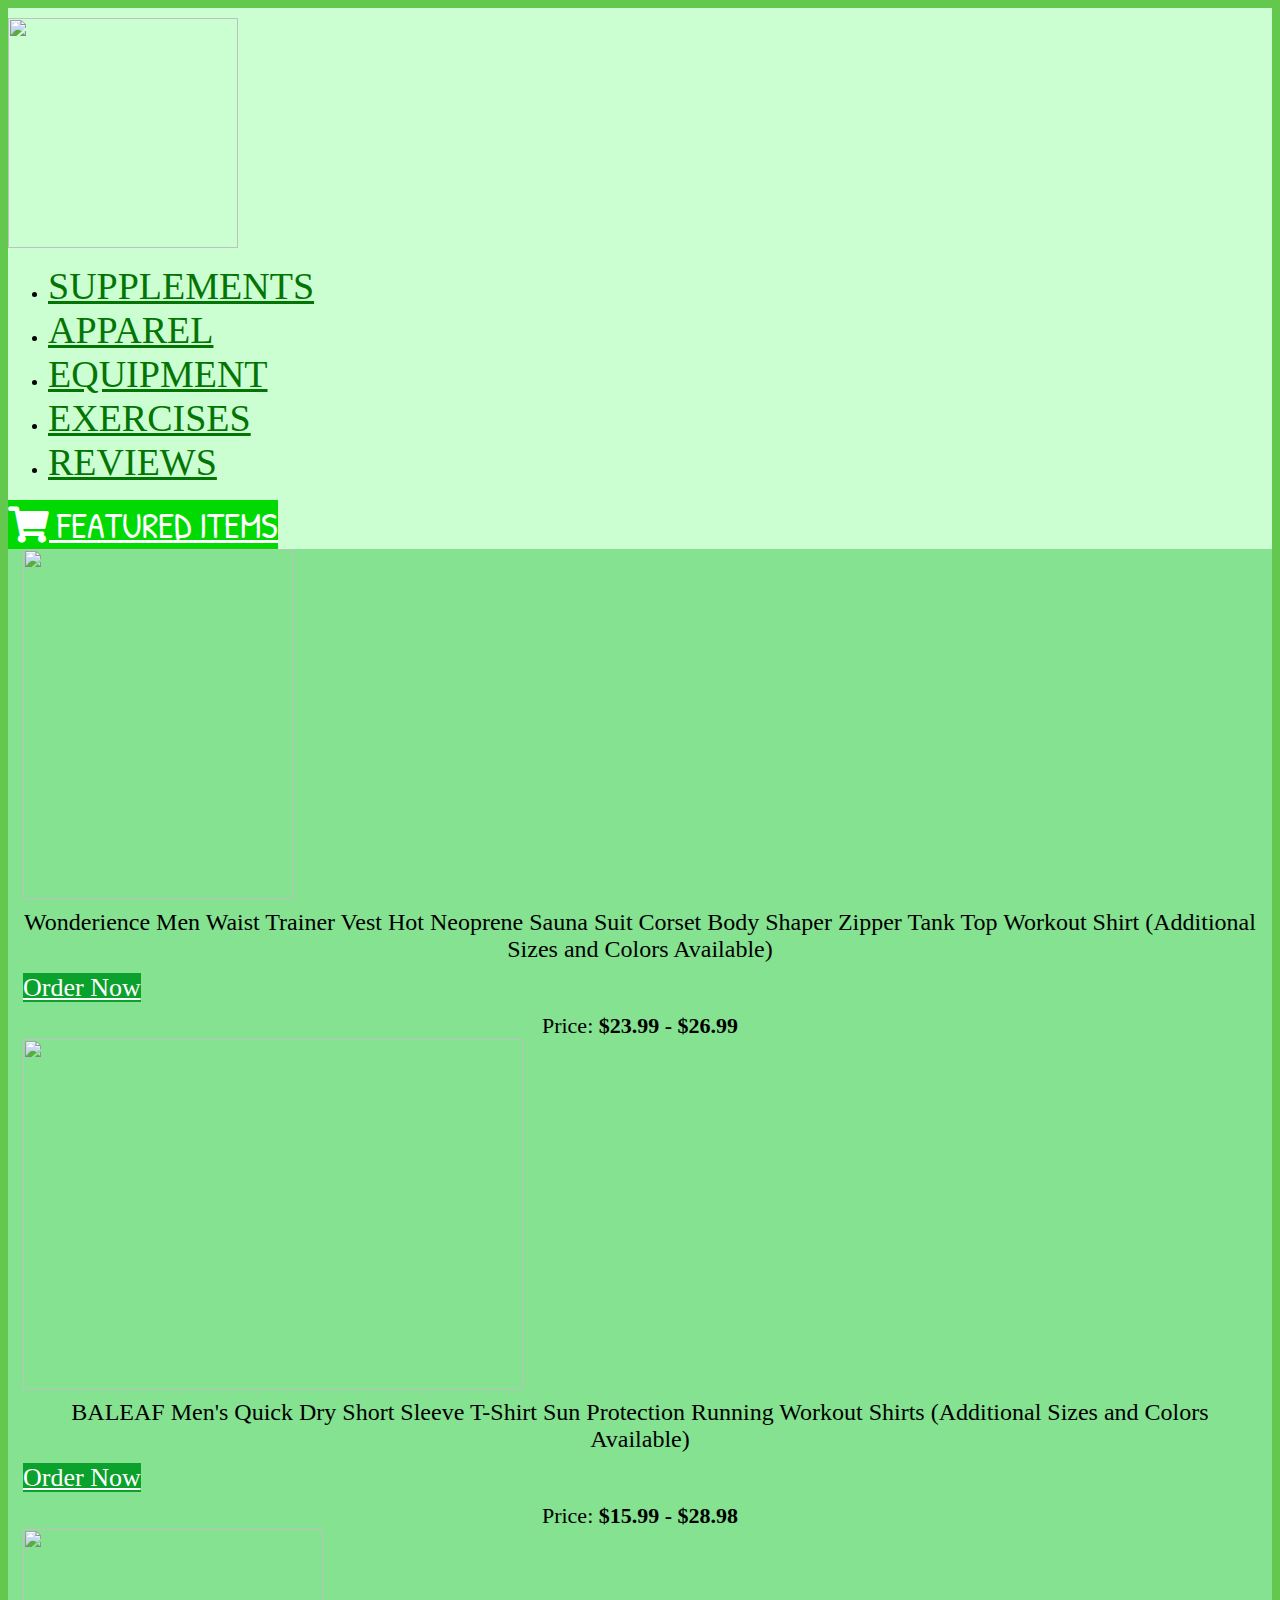
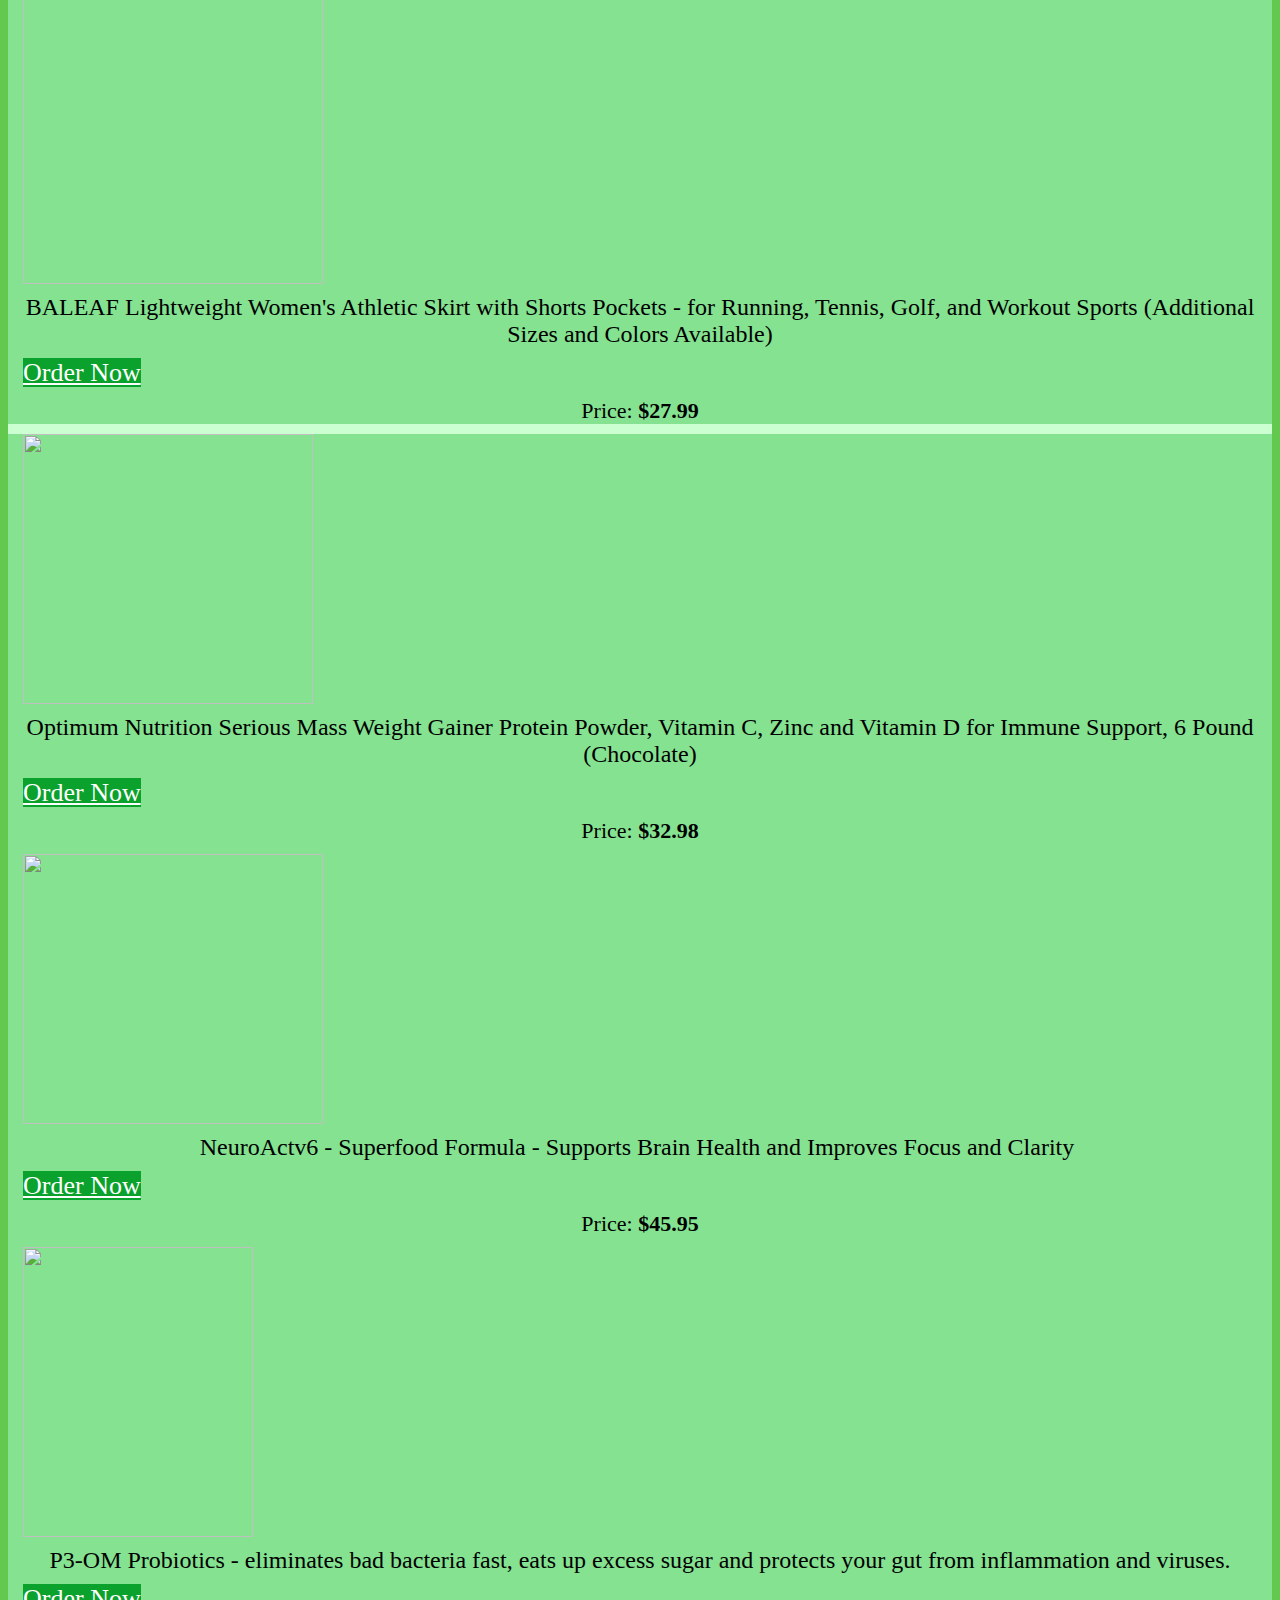
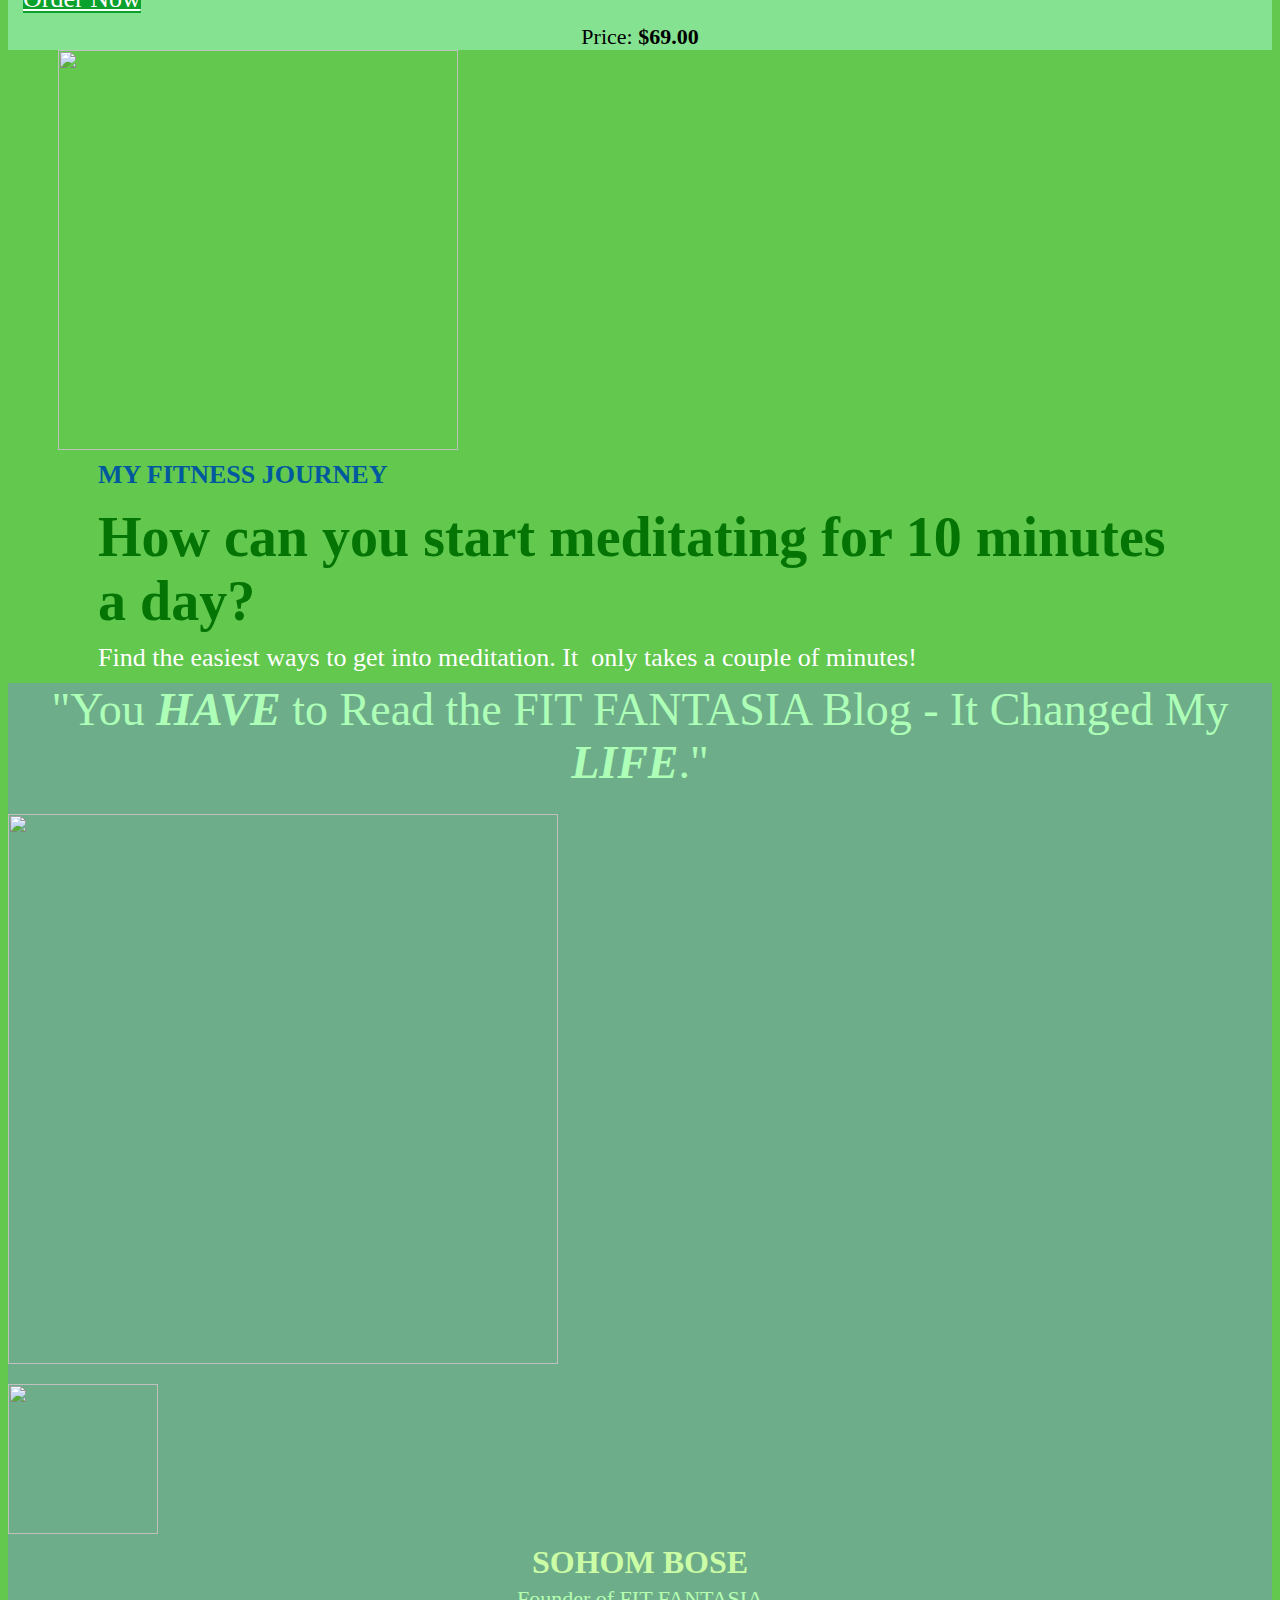
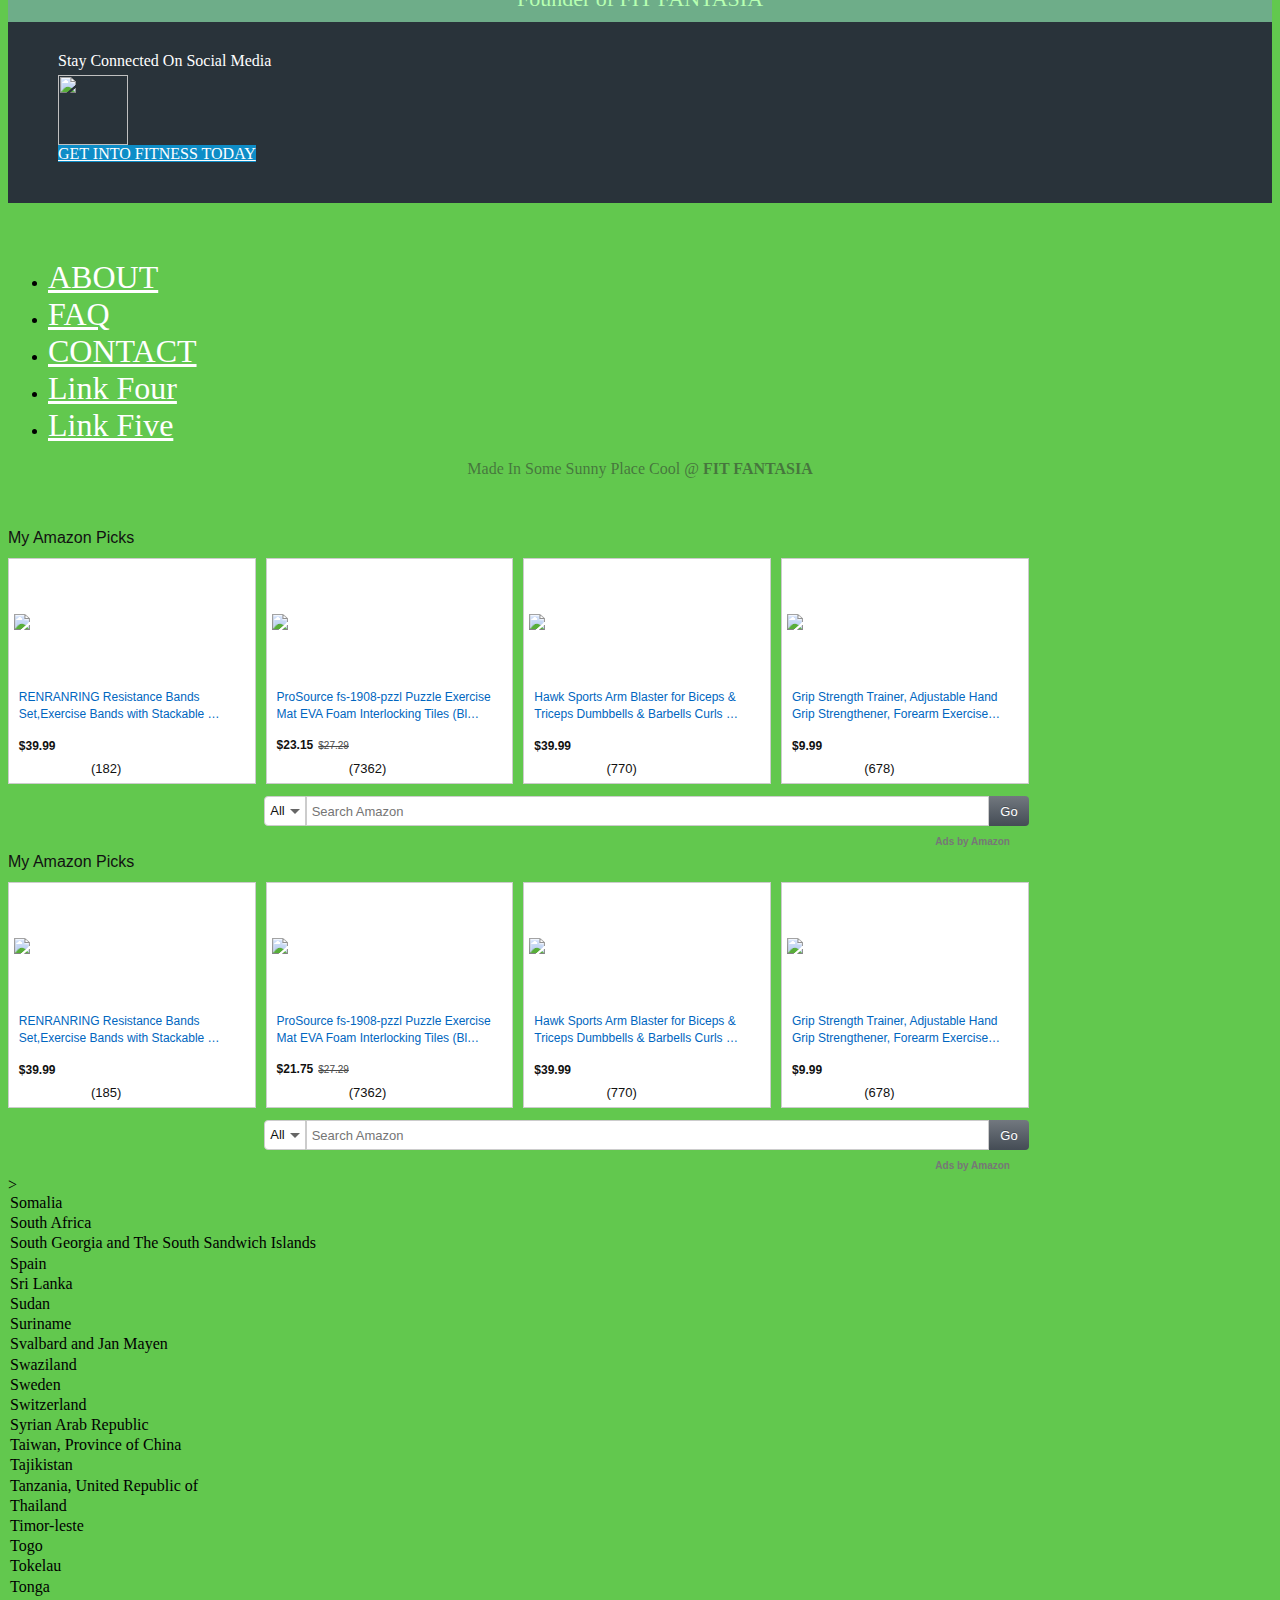
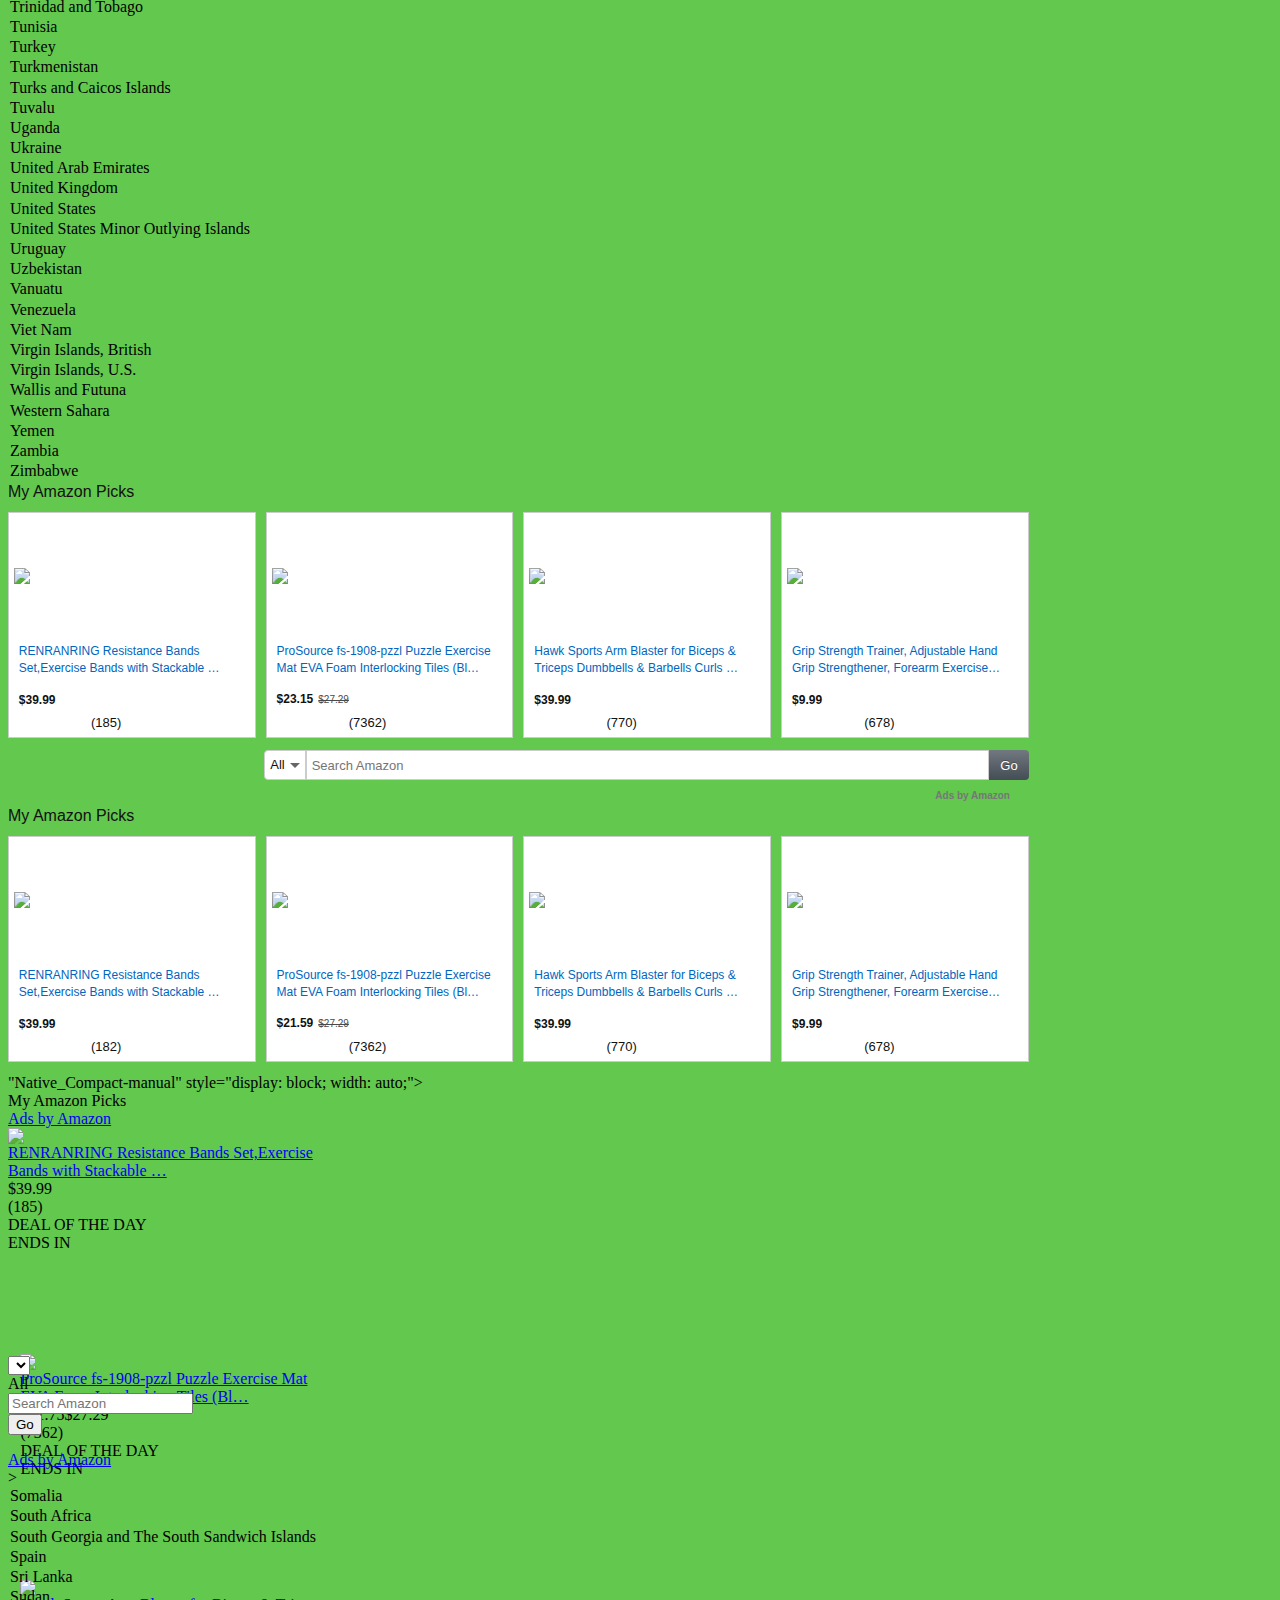
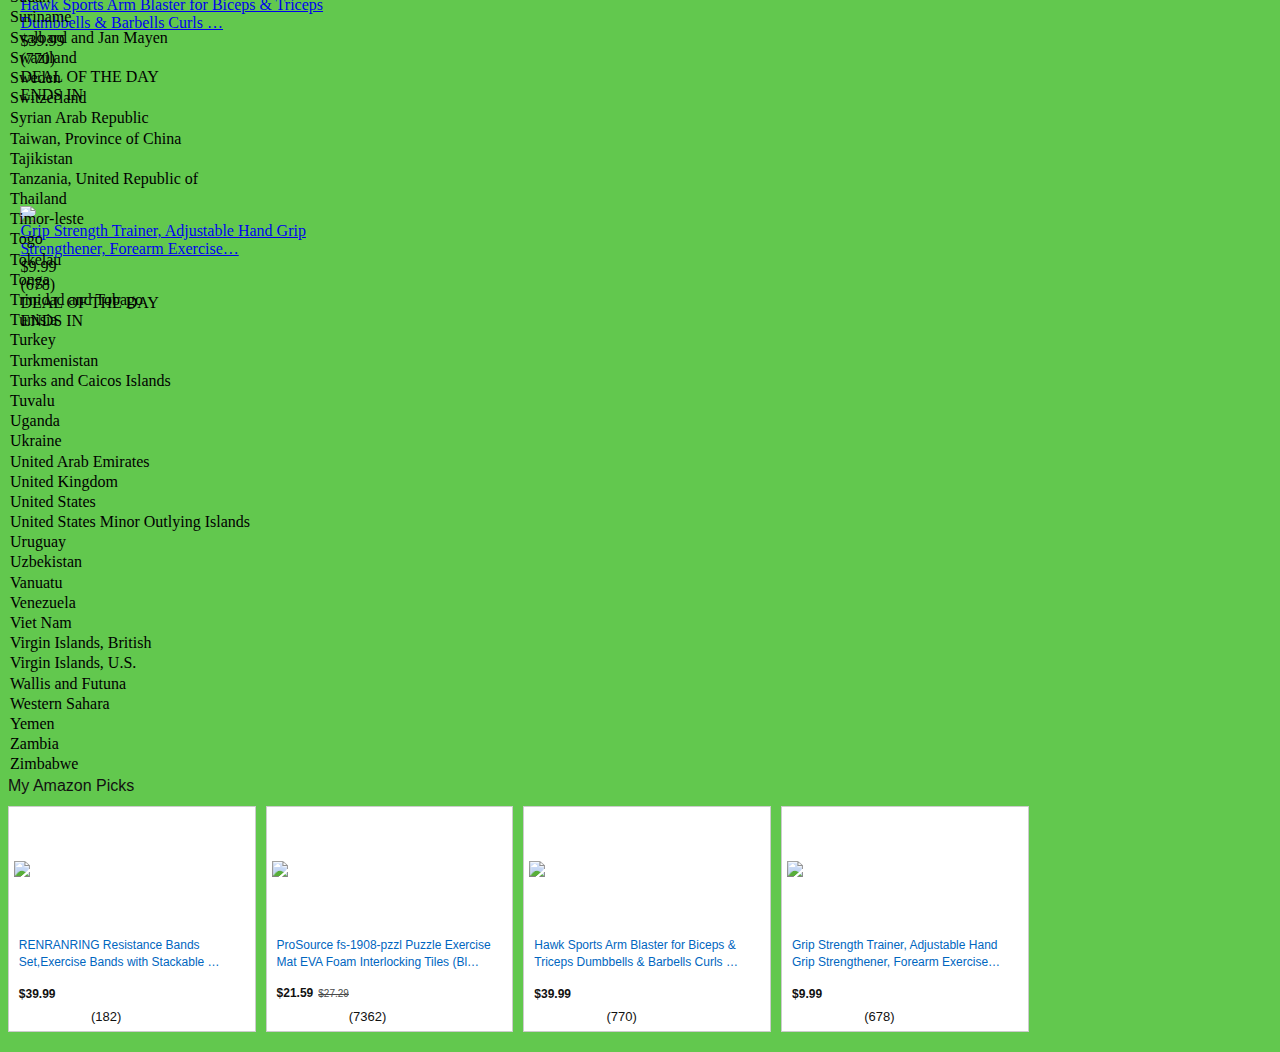
==== commit d258290b: "Update index.html" ====
--- a/index.html
+++ b/index.html
@@ -1,4 +1,20 @@
 <html lang="en" class="clickfunnels-com bgCover wf-proximanova-i4-active wf-proximanova-i7-active wf-proximanova-n4-active wf-proximanova-n7-active wf-active elFont_lato wf-proximanova-n3-active wf-proximanova-i3-active wf-proximanovasoft-n4-active wf-proximanovasoft-n7-active wf-proximasoft-n4-active wf-proximasoft-i4-active wf-proximasoft-i6-active wf-proximasoft-n6-active wf-proximasoft-i7-active wf-proximasoft-n7-active avcHn2VQJenBvoR5hilPG " style="background-color: rgb(98, 200, 78);/* font-family: &quot;Patrick Hand SC&quot;, Helvetica, sans-serif !important; */overflow: initial;"><head><script type="text/javascript">
+    window.amznassoccsm=(function(){var a={};a.beacon=(function(){var b={};b.firePixel=function(c,g){var f=("https:"===document.location.protocol?"https://":"http://"),e=window.amznassoccsm.host||"aax.amazon-adsystem.com",d="/x/px/";if(g){g+="/";}else{g="";}(new Image()).src=f+e+d+g+c+"&cb="+Math.round(Math.random()*10000000);};return b;})();a.rm=(function(){var c={NSA:{viewability:true}};var d=function(f){var h=[];while(f.parentNode){if(f.id){h.unshift("#"+f.id);break;}else{if(f===f.ownerDocument.documentElement){h.unshift(f.tagName);}else{for(var i=1,g=f;g.previousElementSibling;g=g.previousElementSibling,i++){}h.unshift(f.tagName+":nth-child("+i+")");}f=f.parentNode;}}return h.join(" > ").substring(0,100);};var e=function(h,g){var i=g.e,m=g.i,l=g.w,k=g.d;try{var f=function(){h=h.toUpperCase();switch(h){case"NSA":b(h,i,m,l,k,d(i));break;default:a.beacon.firePixel(JSON.stringify({csmReporter:[{error:"Invalid api "+h+" in csmReporter"}]}));}};f();}catch(j){if(j.stack){a.beacon.firePixel(JSON.stringify({csmReporter:[{error:j.stack}]}));}else{a.beacon.firePixel(JSON.stringify({csmReporter:[{error:j}]}));}}};var b=function(h,j,m,l,k,f){for(var i in c[h]){if(c[h][i]===true){switch(i){case"viewability":var g=new a.detectViewability(j,m,l,k,f);if(g.collectData){g.collectData();}break;case"adDimension":break;}}}};return e;})();a.detectViewability=function(l,s,i,B,c){var r=this,b=1,p=0.5;this.adElement=l;this.adElementContainer=l;this.impId=s;this.adID=c;this.getDuration=true;this.totalTime=0;this.leftPos=null;this.topPos=null;this.start=null;this.end=null;this.area=0;this.cutoff=p;this.cutoffTime=b*1000;this.focused=null;this.timer=false;this.timerStarted=false;this.beaconSent=false;this.hostWindow=i;this.hostDoc=B;this.insideCrossDomainIframe=false;var h=null,v=0;while(this.hostWindow.parent&&this.hostWindow!==this.hostWindow.parent&&this.insideCrossDomainIframe===false&&v<=5){try{v++;var m=this.hostWindow.parent,o=m.document&&m.document.body&&m.document.body.innerHTML;if(o){h=this.hostWindow;this.hostWindow=this.hostWindow.parent;this.hostDoc=this.hostWindow.document;}}catch(x){this.insideCrossDomainIframe=true;break;}}if(h!=null&&this.insideCrossDomainIframe===false){var j=this.hostDoc.querySelectorAll("iframe");j=[].slice.call(j);for(var t=0;t<j.length;t++){if(j[t].contentWindow===h){this.adElementContainer=j[t];break;}}}if(this.adElement&&this.adElement.document&&this.adElement.tagName!=="IFRAME"){this.adElement=this.adElement.document.body;}if(this.adElementContainer&&this.adElementContainer.document&&this.adElementContainer.tagName!=="IFRAME"){this.adElementContainer=this.adElementContainer.document.body;}amznassoccsm.csmReport=amznassoccsm.csmReport||{};if(amznassoccsm.csmReport.hasOwnProperty(this.adID)){return false;}if(this.insideCrossDomainIframe){n(JSON.stringify({adViewability:[{error:encodeURIComponent("Ad slot is inside cross domain iframe. Parent domain "+document.referrer.replace(/\//g,"__"))}]}));}amznassoccsm.csmReport[this.adID]={};amznassoccsm.csmReport[this.adID].container=this.adElementContainer;amznassoccsm.csmReport[this.adID].adElement=this.adElement;function g(k,F){var H=2,e=2;while(k.offsetParent){H+=k.offsetTop;e+=k.offsetLeft;k=k.offsetParent;}if(F!==r.hostWindow){var E=F.parent,I;var G=E.document.getElementsByTagName("iframe");for(var D=0;D<G.length;D++){var J=G[D].contentWindow||G[D].contentDocument.window;if(J===F){I=G[D];}}var C=g(I,F.parent);H+=C.top;e+=C.left;}return{top:H,left:e};}function A(C,F,E){var k=(C==="top")?"pageYOffset":"pageXOffset";if(F[k]!==undefined){return F[k];}else{var e=E.documentElement;var D=e.scrollTop||E.body.scrollTop;var G=e.scrollLeft||E.body.scrollLeft;return(C==="top")?D:G;}}function f(E,D){var C=D.body,k=E.innerWidth||D.documentElement.clientWidth||C.clientWidth||640,e=E.innerHeight||D.documentElement.clientHeight||C.clientHeight||480;return{width:k,height:e};}function q(C,e){if(r.getDuration){var k=r.end-r.start;r.totalTime+=k;}}function w(){if(r.beaconSent===true){return;}try{n(JSON.stringify({adViewability:[{viewable:true}]}));u();}catch(k){n(JSON.stringify({adViewability:[{error:encodeURIComponent("Error sending pixel - "+k)}]}));}}function u(){r.beaconSent=true;}function y(P,I){try{var G=g(P,window),L=G.top,D=G.left,k=P.offsetWidth,O=P.offsetHeight,H=f(r.hostWindow,r.hostDoc),F=H.height,C=H.width;var N=k,K=O,E=A("left",r.hostWindow,r.hostDoc),M=A("top",r.hostWindow,r.hostDoc);if(M>L){K-=(M-L);}if((M+F)<(L+O)){K-=((L+O)-(M+F));}if(E>D){N-=(E-D);}if((E+C)<(D+k)){N-=((D+k)-(E+C));}if(N<0){N=0;}if(N>k){N=k;}if(K<0){K=0;}if(K>O){K=O;}r.leftPos=D/C;r.topPos=L/F;return(O!==0&&k!==0)?(N*K)/(O*k):0;}catch(J){}return 0;}function z(C,e){var k=0;if(r.insideCrossDomainIframe===false){k=y(C,e);}return k;}function d(F){var N=r.adElement,I=r.adElementContainer,k=r.adID;function K(){if(!r.beaconSent){if(r.timer){clearTimeout(r.timer);}r.timer=setTimeout(function(){w();},r.cutoffTime);}}function H(){r.start=new Date().getTime()/1000;K();r.timerStarted=true;}function D(){clearTimeout(r.timer);r.timerStarted=false;r.end=new Date().getTime()/1000;q(N,I);}if(F===true){r.area=z(N,I);var M=r.area,C=r.hostDoc.hasFocus()||r.insideCrossDomainIframe,E,G;if(r.area>r.cutoff){E=true;if(C){H();}}else{E=false;G=false;}try{n(JSON.stringify({adViewability:[{above_the_fold:E,topPos:r.topPos,leftPos:r.leftPos}]}));}catch(J){n(JSON.stringify({adViewability:[{error:encodeURIComponent("Error sending pixel - "+J)}]}));}}else{var L;L=z(N,I);if(document.hasFocus()&&(r.focused===false||r.focused===null)&&L>r.cutoff&&r.timerStarted===false){H();}if(document.hasFocus()){r.focused=true;}else{D();r.focused=false;}if(L>=r.cutoff&&r.timerStarted===false){H();}else{if(L<r.cutoff&&r.timerStarted===true){D();}}r.area=L;}}function n(){var e=Array.prototype.slice.call(arguments);e.push(r.impId);a.beacon.firePixel.apply(a.beacon,e);}this.collectData=function(){var k=this;d(true);var e=function(){if(!k.beaconSent){var C;C=setTimeout(function(){if(C){clearTimeout(C);}d(false);},50);}};this.hostWindow.addEventListener("blur",e,false);this.hostWindow.addEventListener("focus",e,false);this.hostWindow.addEventListener("resize",e,false);this.hostWindow.addEventListener("scroll",e,false);};};a.rmN=function(f,c,b,g){a.rm("NSA",{e:f,i:c,w:b,d:g});};return a;})();window.asinHandler=function(c,d,g,f){var e={},b=false,a=false;e.isItemBlocked=function(h,i){return h.asin===i.item;};e.resetItemContainer=function(h){d.removeClass(h,"amzn-native-short-rating");};e.renderItem=function(o,u,I,q,n,r,z,h,m,w){var j=I,J=u.getElementsByClassName("amzn-native-product-title")[0],H=u.getElementsByClassName("amzn-native-product-title-text")[0],t=u.getElementsByClassName("amzn-native-product-offer-price"),A=u.getElementsByClassName("amzn-native-product-list-price"),l=u.getElementsByClassName("amzn-native-product-prime"),p=u.getElementsByClassName("amzn-native-product-stars"),s=u.getElementsByClassName("amzn-native-product-rating"),E=u.getElementsByClassName("amzn-native-product-review-count"),x=u.getElementsByClassName("amzn-native-product-bs-highlight"),G=u.getElementsByClassName("amzn-native-products-feedback-popup"),D=u.getElementsByClassName("amzn-native-product-link-catcher")[0],v,k,y,C="pr_"+j.sourceName.substr(0,3).toLowerCase()+"_"+((h)?r:(q+"_"+n));y=j.title;y=y.replace(/\\/g,"");H.innerHTML=y;u.setAttribute("title",y);u.style.display="block";if(typeof c.styleOverrides!=="undefined"&&typeof c.styleOverrides.link!=="undefined"&&c.styleOverrides.link!==""){J.style.cssText=c.styleOverrides.link;}if(t&&t.length>0){if(j.price===""&&j.listPrice!==""){j.price=j.listPrice;}var F=d.fixIncorrectPriceRange(j.price);t[0].innerText=F;t[0].textContent=F;if(A&&A.length>0){A[0].innerText=j.listPrice;A[0].textContent=j.listPrice;}if(typeof c.styleOverrides!=="undefined"&&typeof c.styleOverrides.text!=="undefined"&&c.styleOverrides.text!==""){t[0].style.cssText=c.styleOverrides.text;}if(typeof c.styleOverrides!=="undefined"&&typeof c.styleOverrides.strikeText!=="undefined"&&c.styleOverrides.strikeText!==""){if(A&&A.length>0){A[0].style.cssText=c.styleOverrides.strikeText;}}}if(x&&x.length>0){if(z&&j.sourceName==="BestSellers"){x[0].style.display="block";}else{x[0].style.display="none";}}if(p&&p.length>0){v=parseFloat(j.rating);k=parseInt(j.numReviews);if(typeof j.rating!=="undefined"&&!isNaN(v)&&k>0){s[0].style.display="block";p[0].style.width=parseFloat(j.rating)*20+"%";E[0].innerText="("+j.numReviews+")";E[0].textContent=E[0].innerText;}else{s[0].style.display="none";}}if(G&&G.length>0){G[0].style.display="none";d.removeClass(u,"amzn-native-product-feedback-active");d.removeClass(u,"amzn-native-product-removed");}if(m){for(var B=0;B<m.length;B++){if(m[B].item===j.asin){d.addClass(u,"amzn-native-product-removed");}}}o.appendChild(u);e.displayPriceRow(u,j);e.displayProductImage(u,j,w);d.addClickHandlers(g,D,J,j,C,b,a,(typeof f[j.sourceName]!=="undefined")?f[j.sourceName](j,{}):{});};e.displayProductImage=function(i,j,m){var l=i.getElementsByClassName("amzn-native-product-image")[0],n=i.getElementsByClassName("amzn-native-product-image-container")[0],p=n.offsetWidth-10,h=n.offsetHeight-5,o=(d.isRetina())?2:1,k=h*o;l.setAttribute("src",j.imageUrl.replace(/\._AC_SL\d+_\./,"._AC_SL"+k+"_."));l.onload=function(){var s=l.width,q=l.height,u=s/q,r,t,v;if(!m[j.asin]&&u>1.2&&p>s&&h>q){r=p/u;v=o*parseInt(h);if(r>h){t="SY"+v;}else{t="SL"+(o*parseInt(p));}l.setAttribute("src",j.imageUrl.replace(/\._AC_SL\d+_\./,"._AC_"+t+"_."));j.imageUrl=l.getAttribute("src");m[j.asin]=true;}};};e.displayPriceRow=function(l,m){var q=l.getElementsByClassName("amzn-native-product-offer-price"),k=l.getElementsByClassName("amzn-native-product-list-price"),i=l.getElementsByClassName("amzn-native-product-prime"),p=l.getElementsByClassName("amzn-native-product-free-shipping"),n=l.getElementsByClassName("amzn-native-product-attr-container"),r,j=0,h=0,o=0;if(n&&n.length>0){r=n[0].offsetWidth;if(q&&q.length>0){if(!m.price||m.price===""){q[0].style.display="none";}else{q[0].style.display="inline-block";j=j+q[0].offsetWidth;}}if(k&&k.length>0){if(!m.listPrice||m.listPrice===""||m.listPrice===m.price){k[0].style.display="none";}else{k[0].style.display="inline-block";h=k[0].offsetWidth;j=j+h;}}if(p&&p.length>0){p[0].style.display="none";}if(i&&i.length>0){if(!m.primeEligible){i[0].style.display="none";if(p&&p.length>0){if(!m.freeShippingAvailable){p[0].style.display="none";}else{p[0].style.display="inline-block";o=p[0].offsetWidth;j=j+o;}}}else{i[0].style.display="inline-block";if(!d.hasClass(i[0],"amzn-native-product-prime-bottom")){j=j+i[0].offsetWidth;}}}if(k&&k.length>0&&k[0].style.display!=="none"&&j>=r){k[0].style.display="none";j=j-h;h=0;}if(p&&p.length>0){if(j-h>=r){d.addClass(p[0],"compact");if((j-h-o)+p[0].offsetWidth>=r){p[0].style.display="none";}}}}};if(c.deviceType==="MOBILE_BROWSER"){b=true;}else{if(c.deviceType==="TABLET_BROWSER"){a=true;}}return e;};window.nativeAdSearchBar=function(i,h,f,a,e,b){var d={},c=200,g=200;d.init=function(r,p){if(r){var l=document.querySelector("#amzn-native-ad-"+i.slotNum+" .amzn-native-search-bar select.amzn-native-category-data"),s=document.querySelector("#amzn-native-ad-"+i.slotNum+" .amzn-native-search-bar .amzn-native-category-selection"),u=document.querySelector("#amzn-native-ad-"+i.slotNum+" .amzn-native-search-bar div.amzn-native-category-items"),m=document.querySelector("#amzn-native-ad-"+i.slotNum+" .amzn-native-search-bar .amzn-native-category-trigger"),k=document.querySelector("#amzn-native-ad-"+i.slotNum+" .amzn-native-search-bar .amzn-native-category-trigger-area"),v=document.querySelector("#amzn-native-ad-"+i.slotNum+" .amzn-native-search-bar .amzn-native-search"),n,o,x,j,w=false,q=d.suggestionBox(p);for(o=0;o<r.length;o++){x=document.createElement("div");x.setAttribute("class","amzn-native-category-item");j=document.createElement("option");x.innerHTML=r[o].text;j.setAttribute("value",r[o].searchAlias);if(o===0){n=x;}x.setAttribute("data-value",r[o].searchAlias);x.setAttribute("data-search-index",r[o].awsSearchIndex);x.setAttribute("data-index",o+"");u.appendChild(x);l.appendChild(j);if(r[o].awsSearchIndex===i.defaultCategory&&(i.defaultBrowseNode===""||r[o].browseNode===i.defaultBrowseNode)){n=x;}}h.addClass(n,"current");h.addEventHandler(a,[u,k,document],["touchstart"],function(){w=false;});h.addEventHandler(a,[u,k,document],["touchmove"],function(){w=true;});h.addEventHandler(a,[u],["click","touchend"],function(A){var z,y;if(w){return;}if(A.target&&A.target.nodeName==="DIV"){y=u.querySelectorAll("div.amzn-native-category-item");for(z=0;z<y.length;z++){h.removeClass(y[z],"current");if(y[z]===A.target){h.addClass(y[z],"current");m.innerHTML=y[z].innerHTML;k.setAttribute("title",y[z].innerHTML);l.value=y[z].getAttribute("data-value");d.render(b.offsetWidth,false,p.allItems);}}s.style.display="none";}A.preventDefault();});m.innerHTML=n.innerHTML;k.setAttribute("title",n.innerHTML);l.value=n.getAttribute("data-value");h.addEventHandler(a,[k],["click","touchend"],function(y){if(w){return;}y.stopPropagation();y.preventDefault();if(s.style.display==="none"){s.style.display="block";k.focus();q.hide();}else{s.style.display="none";}return false;});h.addEventHandler(a,[k],["keydown"],function(A){var D,z,y,E=u.children.length,C,B;if(s.style.display!=="block"){return;}if(A.keyCode===9||A.keyCode===13||A.keyCode===27||A.keyCode===38||A.keyCode===40){A.preventDefault();if(A.keyCode===27){s.style.display="none";}else{if(A.keyCode===13||A.keyCode===9){D=u.getElementsByClassName("current")[0];m.innerHTML=D.innerHTML;k.setAttribute("title",D.innerHTML);l.value=D.getAttribute("data-value");s.style.display="none";d.render(b.offsetWidth,false,p.allItems);}else{if(A.keyCode===40||A.keyCode===38){D=u.getElementsByClassName("current")[0];y=parseInt(D.getAttribute("data-index"));if(A.keyCode===40){y++;if(y>E-1){y=0;}}else{y--;if(y<0){y=E-1;}}z=u.children[y];C=z.getBoundingClientRect();B=u.getBoundingClientRect();if(C.bottom-B.bottom>0){u.scrollTop+=C.bottom-B.bottom;}else{if(B.top-C.top>0){u.scrollTop-=(B.top-C.top);}}h.removeClass(D,"current");h.addClass(z,"current");}}}}});h.addEventHandler(a,[document],["click","touchend"],function(){if(w){return;}s.style.display="none";q.hide();});if(typeof i.defaultSearchPhrase!=="undefined"&&i.defaultSearchPhrase!==""){try{v.value=decodeURIComponent(i.defaultSearchPhrase.replace(/\+/g," "));}catch(t){console.log("Malformed content in the search phrase");v.value=i.defaultSearchPhrase.replace(/\+/g," ");}}h.addEventHandler(a,[v],["keyup"],q.showSuggestions);h.addEventHandler(a,[v],["keydown"],function(y){if(y.keyCode===38||y.keyCode===40){y.stopImmediatePropagation();y.preventDefault();}if(y.keyCode===13){q.loadSearch(p);}else{if(y.keyCode===9||y.keyCode===27){q.hide();}else{if(y.keyCode===40||y.keyCode===38){q.navigate(y.keyCode);}}}});}};d.render=function(A,s,r){var v,k=30,u,z=document.querySelector("#amzn-native-ad-"+i.slotNum+" .amzn-native-header"),x=((z==null)?0:i.headerDistance),D=document.querySelector("#amzn-native-ad-"+i.slotNum+" .amzn-native-search-bar .amzn-native-search-bar-content form"),p=document.querySelector("#amzn-native-ad-"+i.slotNum+" .amzn-native-search-bar .amzn-native-category-trigger-area"),n=document.querySelector("#amzn-native-ad-"+i.slotNum+" .amzn-native-search-bar .amzn-native-category-selection"),y=document.querySelector("#amzn-native-ad-"+i.slotNum+" .amzn-native-search-bar .amzn-native-suggestions-holder"),o=document.querySelector("#amzn-native-ad-"+i.slotNum+" .amzn-native-search-bar .amzn-native-search-input-set"),t=document.querySelector("#amzn-native-ad-"+i.slotNum+" .amzn-native-search-bar .amzn-native-search-bar-content"),E=document.querySelector("#amzn-native-ad-"+i.slotNum+" .amzn-native-search-bar span.amzn-native-search-input"),w=document.querySelector("#amzn-native-ad-"+i.slotNum+" .amzn-native-search-bar .amzn-native-search-bar-content .amzn-native-search-bar-form-holder input.amzn-native-search-sig"),C=document.querySelector("#amzn-native-ad-"+i.slotNum+" .amzn-native-search-bar .amzn-native-search-bar-content .amzn-native-search-bar-form-holder input.amzn-native-search-sigts"),m=document.querySelector("#amzn-native-ad-"+i.slotNum+" .amzn-native-search-bar .amzn-native-search-bar-content .amzn-native-search-bar-form-holder input.amzn-native-search-refurl"),l=document.querySelector("#amzn-native-ad-"+i.slotNum+".amzn-native-container"),j=document.querySelector("#amzn-native-ad-"+i.slotNum+" .amzn-native-search-bar .amzn-native-search-bar-content .amzn-native-search-bar-form-holder input.amzn-native-search-adFormat"),B=document.querySelector("#amzn-native-ad-"+i.slotNum+" .amzn-native-search-bar .amzn-native-search-bar-content .amzn-native-search-bar-form-holder input.amzn-native-search-impressionTimestamp");if(i.searchBarPresent){if(!e&&A<c){v=document.querySelector("#amzn-native-ad-"+i.slotNum+" .amzn-native-search-bar");if(v){v.setAttribute("class",v.getAttribute("class")+" amzn-native-search-bar-narrow");}return false;}else{if(s){if(D===null){d.formSubmissionFallback();}else{d.trackFormSubmission();}}if(!e){if(A<466){h.addClass(l,"amzn-native-ad-search-mobile");E.style.width="100%";}else{h.removeClass(l,"amzn-native-ad-search-mobile");}}o.style.width=(t.offsetWidth-40)+"px";o.style.width="calc(100% - 40px)";if(p&&p.style.display==="none"){E.style.width="100%";}else{var q=p.offsetWidth;E.style.width=(o.offsetWidth-q-1)+"px";E.style.width="calc(100% - "+(q+1)+"px)";}y.style.width=E.offsetWidth+"px";if(p&&n&&p.offsetWidth>g){n.style.width=p.offsetWidth+"px";}if(i.searchBarPosition==="top"){n.style.top=((z==null)?0:z.offsetHeight)+x+k+"px";y.style.top=((z==null)?0:z.offsetHeight)+x+k+"px";}y.style.left=E.offsetLeft+"px";if(typeof r!=="undefined"&&typeof r.DECORATION!=="undefined"){u=h.getSignatureForDecoration("searchbar",r.DECORATION);w.setAttribute("value",u.sig);C.setAttribute("value",u.sigts);m.setAttribute("value",f.getRawRefUrl());j.setAttribute("value",h.getDesign(j.getAttribute("value")));B.setAttribute("value",Date.now());}return true;}}return false;};d.handleFormSubmissionFallback=function(l){l.preventDefault();var p=document.querySelector("#amzn-native-ad-"+i.slotNum+" .amzn-native-search-bar .amzn-native-search-bar-content .amzn-native-search-bar-form-holder"),o=p.querySelectorAll("input, select"),n=document.querySelector("#amzn-native-ad-"+i.slotNum+" .amzn-native-search-bar .amzn-native-search-bar-content .amzn-native-search-bar-form-holder input.amzn-native-search"),j=p.getAttribute("data-submit-url")+"?",m=p.getAttribute("data-target");for(var k=0;k<o.length;k++){if(o[k].type!=="submit"){j+=encodeURIComponent(o[k].name)+"="+encodeURIComponent(o[k].value)+"&";}}d.prepareAndMakeForesterCall();window.open(j,m);};d.formSubmissionFallback=function(){var k=document.querySelector("#amzn-native-ad-"+i.slotNum+" .amzn-native-search-bar .amzn-native-search-bar-content .amzn-native-search-bar-form-holder input.amzn-native-search-go"),j=document.querySelector("#amzn-native-ad-"+i.slotNum+" .amzn-native-search-bar .amzn-native-search-bar-content .amzn-native-search-bar-form-holder input.amzn-native-search");h.addEventHandler(a,[j],["keyup"],function(l){if(l.keyCode===13){d.handleFormSubmissionFallback(l);}});h.addEventHandler(a,[k],["touchend","click"],function(l){d.handleFormSubmissionFallback(l);});};d.trackFormSubmission=function(){var j=document.querySelector("#amzn-native-ad-"+i.slotNum+" .amzn-native-search-bar .amzn-native-search-bar-content .amzn-native-search-bar-form-holder");h.addEventHandler(a,[j],["submit"],function(){d.prepareAndMakeForesterCall();});};d.suggestionBox=function(r){var q={},n=0,o=10,p=document.querySelector("#amzn-native-ad-"+i.slotNum+" .amzn-native-search-bar .amzn-native-search"),l=document.querySelector("#amzn-native-ad-"+i.slotNum+" .amzn-native-search-bar select.amzn-native-category-data"),u=document.querySelector("#amzn-native-ad-"+i.slotNum+" .amzn-native-search-bar .amzn-native-search-input .amzn-native-suggestions-holder"),k=document.querySelector("#amzn-native-ad-"+i.slotNum+" .amzn-native-search-bar .amzn-native-search-bar-content form"),t=false,v=document.querySelector("#amzn-native-ad-"+i.slotNum+" .amzn-native-search-bar .amzn-native-category-selection"),s=document.querySelector("#amzn-native-ad-"+i.slotNum+" .amzn-native-search-bar .amzn-native-category-selection div.amzn-native-category-items"),m=document.querySelector("#amzn-native-ad-"+i.slotNum+" .amzn-native-search-bar .amzn-native-category-trigger"),j=document.querySelector("#amzn-native-ad-"+i.slotNum+" .amzn-native-search-bar .amzn-native-category-trigger-area");q.selectSuggestion=function(x){var y=u.getElementsByClassName("amzn-native-search-suggestion selected")[0],w;if(y){y.setAttribute("class","amzn-native-search-suggestion");}if(x.target.nodeName==="SPAN"){w=x.target.parentNode;}else{w=x.target;}n=w.getAttribute("data-index");w.setAttribute("class","amzn-native-search-suggestion selected");};q.showSuggestions=function(w){var y=p.value,x=false;if(typeof window["complete_"+i.slotNum]!=="function"){window["complete_"+i.slotNum]=function(){var E=[],F,G=[],B,C,A,I,D,H,z=0;if(typeof window.completion==="object"){E=window.completion[1];G=window.completion[2];if(!(E&&E.length>0)){q.hide();return;}while(u.children.length>0){F=u.removeChild(u.children[0]);}for(C=0;C<E.length&&z<10;C++){B=F.cloneNode(true);I=B.getElementsByClassName("amzn-native-search-suggestion-text");D=B.getElementsByClassName("amzn-native-search-suggestion-cat");B.setAttribute("class","amzn-native-search-suggestion");if(C===0){B.setAttribute("class",B.getAttribute("class")+" selected");n=0;}B.setAttribute("data-index",z+"");I[0].innerHTML=E[C];D[0].innerHTML="";u.appendChild(B);z++;if(G[C]&&G[C].nodes){for(A=0;A<G[C].nodes.length;A++){H=s.querySelector("div[data-value="+G[C].nodes[A].alias+"]");if(H){B=F.cloneNode(true);B.setAttribute("class","amzn-native-search-suggestion");B.setAttribute("data-index",z+"");B.setAttribute("data-category",G[C].nodes[A].alias);u.appendChild(B);I=B.getElementsByClassName("amzn-native-search-suggestion-text");D=B.getElementsByClassName("amzn-native-search-suggestion-cat");I[0].innerHTML=E[C];D[0].innerHTML="in "+G[C].nodes[A].name;z++;}}}}o=z;if(v.style.display==="block"){v.style.display="none";}u.style.display="block";}};h.addEventHandler(a,[u],["mouseover"],function(z){if(z.target.nodeName==="DIV"&&z.target!==u){q.selectSuggestion(z);}});h.addEventHandler(a,[u,document],["touchstart"],function(){x=false;});h.addEventHandler(a,[u,document],["touchmove"],function(){x=true;});h.addEventHandler(a,[u],["touchend","click"],function(z){if(x){return;}if((z.target.nodeName==="DIV"||z.target.nodeName==="SPAN")&&z.target!==u){z.stopPropagation();z.cancelBubble=true;z.preventDefault();q.selectSuggestion(z);q.loadSearch(r);if(k===null){d.handleFormSubmissionFallback({preventDefault:function(){return;}});}else{k.submit();}f.makeForesterCall({logType:"smart_search_submits",linkId:i.linkId,trackingId:i.trackingId,adMode:i.adMode,linkCode:i.linkCode,keyphrase:p.value,category:l.value});}});}if(!(y&&y.length>=1)||w.keyCode===38||w.keyCode===40||w.keyCode===13||w.keyCode===9||w.keyCode===27){return;}t=true;amzn_assoc_utils.loadRemoteScript(i.completionServiceURL+"?method=completion&q="+y+"&search-alias="+l.value+"&mkt="+i.numericMarketplaceId+"&fb=1&xcat=0&x=complete_"+i.slotNum+"&sc=1&nocache="+(new Date()).getTime());};q.getSelectedIndex=function(){return n;};q.navigate=function(w){var x=u.getElementsByClassName("amzn-native-search-suggestion selected")[0];if(x){x.setAttribute("class","amzn-native-search-suggestion");}if(w===38){if(n===0){n=o-1;}else{n--;}}else{if(w===40){if(n===o-1){n=0;}else{n++;}}}u.children[n].setAttribute("class","amzn-native-search-suggestion selected");};q.hide=function(){u.style.display="none";t=false;};q.loadSearch=function(B){var A=u.getElementsByClassName("amzn-native-search-suggestion selected")[0],z=A.getElementsByClassName("amzn-native-search-suggestion-cat")[0].innerHTML,x=A.getElementsByClassName("amzn-native-search-suggestion-text")[0].innerHTML,y,w;if(!t){return;}p.value=x;if(z!==""){w=s.querySelectorAll("div.amzn-native-category-item");for(y=0;y<w.length;y++){h.removeClass(w[y],"current");if(w[y].getAttribute("data-value")===A.getAttribute("data-category")){m.innerHTML=w[y].innerHTML;h.addClass(w[y],"current");j.setAttribute("title",w[y].innerHTML);l.value=w[y].getAttribute("data-value");}}}q.hide();d.render(b.offsetWidth,false,B.allItems);};return q;};d.prepareAndMakeForesterCall=function(){var l=document.querySelector("#amzn-native-ad-"+i.slotNum+" .amzn-native-search-bar .amzn-native-search-bar-content .amzn-native-search-bar-form-holder input.amzn-native-search"),j=document.querySelector("#amzn-native-ad-"+i.slotNum+" .amzn-native-search-bar .amzn-native-search-bar-content .amzn-native-category-data"),k={logType:"smart_search_submits",linkId:i.linkId,trackingId:i.trackingId,adMode:i.adMode,linkCode:i.linkCode,keyphrase:l.value,category:j.value};f.makeForesterCall(k);};return d;};
+    window.trackingUtils=function(l,c,e,o,p,h,d,r,t,n,q){var g={},j=new RegExp("/(ref=[\\w]+)/?","i"),a="assocPayloadId",i=function(u){return u&&encodeURIComponent(u).replace(/&/g,"&amp;").replace(/"/g,"&quot;").replace(/</g,"&lt;").replace(/>/g,"&gt;");},m=(function(){var u=document.createElement("a");u.href=(window.location!==window.parent.location)?document.referrer:document.location;return u.protocol+"//"+u.hostname+((u.port===""||u.port==="80"||u.port==="443")?"":(":"+u.port))+(u.pathname.indexOf("/")!==0?("/"+u.pathname):u.pathname);}()),s=(function(){return i(m);}()),k=function(u,w,x,v){if(typeof x==="string"&&x!==""){if(u.search===""){u.search="?"+w+"="+x;}else{if(!u.search.match(new RegExp("[?&]"+w+"="))){u.search=u.search.replace(/\?/,"?"+w+"="+x+"&");}else{if(v){u.search=u.search.replace(new RegExp(w+"=([^&]*)"),w+"="+x);}}}}return u;},f=function(w,u,v){if(typeof v==="string"&&v!==""){if(!w.match(/\?/)){w=w+"?"+u+"="+v;}else{if(!w.match(u)){w=w.replace(/\?/,"?"+u+"="+v+"&");}}}return w;},b=function(v){var u=(typeof d!=="undefined")?d:0;if(typeof v!=="undefined"){u=v;}return u;};g.addRefUrls=function(z,A,v,u){var B=new RegExp("^http://.*(amazon|endless|myhabit|amazonwireless|javari|smallparts)\\.(com|ca|co\\.jp|de|fr|co\\.uk|cn|it|es)/.*","i"),w,y,x;for(x=0;x<z.length;x++){z[x].rel="nofollow";w=String(z[x].href);if(y=w.match(B)){z[x].href=g.addTrackingParameters(z[x],A,v,u);}}};g.addRefRefUrl=function(u){return k(u,"ref-refURL",s);};g.getRefRefUrl=function(){return s;};g.getRawRefUrl=function(){return m;};g.addSignature=function(v,u,w){return k(k(v,"sig",u),"sigts",w);};g.addLinkCode=function(v,u){return k(v,"linkCode",u);};g.addTrackingId=function(v,u){return k(v,"tag",u);};g.addLinkId=function(u,v){return k(u,"linkId",v);};g.addSubtag=function(u,v){return k(u,"ascsubtag",v);};g.addCreativeAsin=function(u,v){return k(k(u,"creativeASIN",v),"adId",v);};g.addAdType=function(v,u){return k(v,"adType",u);};g.addAdMode=function(u,v){return k(u,"adMode",v);};g.addAdFormat=function(v,u){return k(v,"adFormat",u);};g.addImpressionTimestamp=function(u,v){if(typeof v==="number"){v=v.toString();}return k(u,"impressionTimestamp",v);};g.convertToRedirectedUrl=function(u,x,v){var w=document.createElement("a");w.setAttribute("href",x);if(typeof v!=="undefined"){k(w,v,i(u.getAttribute("href")),true);}else{w.setAttribute("href",x+"/"+w.getAttribute("href"));}u.setAttribute("href",w.getAttribute("href"));return u;};g.getImpressionToken=function(){return h;};g.generateTransitId=function(){return g.getHashedImpressionToken();};g.getHashedImpressionToken=function(){var u=o.split("/");var v=u[u.length-2];return v;};g.getTransitId=function(){if(typeof assoc_session_storage!=="undefined"){var u=assoc_session_storage.get(a);return u;}return null;};g.getClickUrl=function(){return p;};g.addImpressionToken=function(v,w){var u=b(w);if(typeof h==="string"&&h!==""){k(v,"imprToken",h);if(typeof u!=="undefined"){k(v,"slotNum",u);}}return v;};g.addImpressionTokenStr=function(w,v){var u=b(v);if(typeof h==="string"&&h!==""){w=f(w,"imprToken",h);if(typeof u!=="undefined"){w=f(w,"slotNum",u);}}return w;};g.addTrackingParameters=function(A,B,z,E,x,u,y,w,v,F,D,C){return g.addSignature(g.addCreativeAsin(g.addLinkId(g.addTrackingId(g.addSubtag(g.addLinkCode(g.addRefRefUrl(g.addImpressionToken(g.addRefMarker(g.addAdType(g.addAdMode(g.addAdFormat(g.addImpressionTimestamp(A,C),D),F),v),x))),z),r),E),B),u),y,w);};g.addRefMarker=function(v,x){var w,u=false;if(typeof x==="undefined"){return v;}if(w=v.pathname.match(j)){v.pathname=v.pathname.replace(w[1],"ref="+x);}else{u=(v.pathname.charAt(v.pathname.length-1)==="/");v.pathname=v.pathname+(u?"":"/")+"ref="+x;}return v;};g.getRefMarker=function(u){var v;if(v=u.pathname.match(j)){return v[1].substr(4);}else{return undefined;}};g.getCurrentURL=function(){return(window.location!==window.parent.location)?document.referrer:document.location.href;};g.makeForesterCall=function(w){var u=undefined,v;if(typeof JSON!=="undefined"){v=JSON.stringify(w);}else{if(typeof amzn_assoc_utils!=="undefined"&&typeof amzn_assoc_utils.stringify==="function"){v=amzn_assoc_utils.stringify(w);}else{return;}}if(typeof o==="string"){u=o+"?assoc_payload="+encodeURIComponent(v);g.generateImage(u);}};g.recordImpression=function(v,u,x,w,y){x.linkCode=v;x.trackingId=u;x.refUrl=g.getCurrentURL();if(n||!t){g.makeForesterCall(x);}else{g.addABPFlag(x,g.makeForesterCall);}};g.createAssocPayload=function(y,w,v,u){y.linkCode=w;y.trackingId=v;y.refUrl=u;var x="";if(typeof amzn_assoc_utils!=="undefined"&&typeof amzn_assoc_utils.stringify==="function"){x=amzn_assoc_utils.stringify(y);}return x;};g.recordAESImpression=function(w,u,x){if(typeof q==="string"){var z=g.createAssocPayload(x,w,u,g.getCurrentURL());var v=g.getHashedImpressionToken();var y=q+v+"/pixel?assoc_payload="+encodeURIComponent(z);g.generateImage(y);}};g.recordTransit=function(){if(!(g.getTransitId())||g.isUTMParamPresentInUrl(g.getCurrentURL())){assoc_session_storage.set(a,g.generateTransitId());}};g.isUTMParamPresentInUrl=function(v){var u=v.match(/utm_source=/i);return(u!==null);};g.addAAXClickUrls=function(v){var x,w,u;if(typeof v==="undefined"||typeof p==="undefined"){return;}for(w=0;w<v.length;w++){u=String(v[w].href);if(u.indexOf(p)<0){x=p+u;v[w].href=x;}}};g.addAAXClickUrl=function(u){if(typeof u==="undefined"||u.indexOf(p)===0){return u;}return p+u;};g.updateLinks=function(v,x){var w,u;if(typeof x!=="function"){return;}for(w=0;w<v.length;w++){u=String(v[w].href);v[w].href=x(u);}};g.elementInViewPort=function(u){var v=u.getBoundingClientRect(),w=(v.top>=0&&v.left>=0&&v.bottom<=(window.innerHeight||document.documentElement.clientHeight)&&v.right<=(window.innerWidth||document.documentElement.clientWidth));return{posX:v.left+window.pageXOffset,posY:v.top+window.pageYOffset,inViewPort:w};};g.recordViewability=function(z,y,v,w){if(typeof o==="string"){var x=g.createViewbilityPayload(z,y,v,w);var u=o+x+"&cb="+(new Date()).getTime();g.generateImage(u);}};g.recordAESViewability=function(B,A,v,w){if(typeof q==="string"){var x=g.createViewbilityPayload(B,A,v,w);var u=g.getHashedImpressionToken();var z=encodeURIComponent(x);var y=q+u+"/pixel/"+z+"&cb="+(new Date()).getTime();g.generateImage(y);}};g.createViewbilityPayload=function(z,y,v,x){var w={};if(typeof y!=="undefined"){w.above_the_fold=y;}if(typeof v!=="undefined"){w.topPos=v;}if(typeof x!=="undefined"){w.leftPos=x;}if(typeof z!=="undefined"){if(Object.keys(w).length===0){w.viewable=true;}w.slotNum=z;}var u="";if(typeof amzn_assoc_utils!=="undefined"&&typeof amzn_assoc_utils.stringify==="function"){u=amzn_assoc_utils.stringify({adViewability:[w]});}return u;};g.generateImage=function(u){if(typeof u!=="undefined"){(new Image()).src=u;}};g.addABPFlag=function(x,F){var z=false,y=2,w=document.body?document.body.appendChild(new Image()):new Image(),v=document.body?document.body.appendChild(new Image()):new Image(),C=false,A=false,u=Math.random()*11,E=t+"?ch=*&rn=*",D=function(H,G){if(y===0||G>1000){x.supplySideMetadata={ABPInstalled:y===0&&z};H(x);}else{setTimeout(function(){D(H,G*2);},G*2);}},B=function(){if(--y){return;}z=!C&&A;};w.style.display="none";v.style.display="none";w.onload=B;w.onerror=function(){C=true;B();};w.src=E.replace(/\*/,1).replace(/\*/,u);v.onload=B;v.onerror=function(){A=true;B();};v.src=E.replace(/\*/,2).replace(/\*/,u);D(F,250);};return g;};window.nativeAdLoader=function(o,h){var e={},n=o.widgetServerURL+"/widgets/resolve?t="+o.transform+"&f="+o.filters+"&region="+o.region,m=o.viewabilityJSURL,g=(o.callbacks&&o.callbacks.constructor===Array)?o.callbacks:[],f=(typeof o.excludePhrases==="undefined"||o.excludePhrases==="")?[]:o.excludePhrases.split(","),i=document.createEvent("Event"),d={USD:function(p){return"$"+p;},GBP:function(p){return"£"+p;},CAD:function(p){return"CDN$"+p;},INR:function(p){return"₹"+p;}},k=o.trackingUtils,l=function(){return o.refMarkerPrefix;},c,b=["ASIN","DEAL","CONCEPT"],j=Math.max(document.body.scrollHeight,document.body.offsetHeight,document.documentElement.clientHeight,document.documentElement.scrollHeight,document.documentElement.offsetHeight),a=Math.max(document.body.scrollWidth,document.body.offsetWidth,document.documentElement.clientWidth,document.documentElement.scrollWidth,document.documentElement.offsetWidth);i.initEvent("reloadWidget",true,true);e.getDesign=function(p){if(typeof p==="undefined"){p="";}switch(p.toLowerCase()){case"enhanced_links":return"card";case"text_links":return"list";case"in_content":return"strip";default:return"grid";}};e.autoOrganicityByMarketplace={US:{ACAP:"",Fallbacks:"",RedButton:"",OptimizationModel:"",VisualSearch:"",OLVisualSearch:"",TextLinks:"",OLTextLinks:"",Similarity:"",ses:"",vtp:"",sdp:"",unk:"",dpfen:"",sefen:"",snfen:"",LivePoolACAP:"",ContX:"",TopOPSData:"",da:"",prb:"",LContX:"",Softlines:"",Concept:"",Search:"",NSA_CPM:"",CompetitorTextLinks:""},GB:{ContX:"",LContX:"",Similarity:"",ses:"",vtp:"",sdp:"",RIExactMatch:"",RIBestBet:"",AksisClickedAsins:"",Fallbacks:"",Search:""},CA:{ContX:"",LContX:"",Similarity:"",ses:"",vtp:"",sdp:"",RIExactMatch:"",RIBestBet:"",AksisClickedAsins:"",Fallbacks:"",BestSellers:"",Search:""},IN:{ContX:"",LContX:"",Similarity:"",ses:"",vtp:"",sdp:"",RIExactMatch:"",RIBestBet:"",AksisClickedAsins:"",Fallbacks:"",BestSellers:"",Search:""}};e.organicity={auto:e.autoOrganicityByMarketplace[o.region],search:{Search:"",Fallbacks:"",RedButton:"",snfen:""},manual:{RandomizedPublisherCuration:"",PublisherCuration:"",Fallbacks:"",RedButton:"",snfen:""},deal:{EmphasizedCategories:"",Fallbacks:""}};e.organicPercentageLimit={auto:75,search:100,manual:100};e.getSignatureForDecoration=function(r,q){var p=q.filter(function(s){return s.originalReference.id===r;});if(p.length>=1){return{sig:p[0].extraInfo.sig,sigts:p[0].extraInfo.sigts};}else{return{};}};e.getFormattedPrice=function(q,p){if(typeof p==="undefined"||!(p in d)||typeof d[p]!=="function"){return"$"+q.toFixed(2);}else{return d[p](q.toFixed(2));}};e.fixIncorrectPriceRange=function(q){if(typeof q!=="undefined"){var p=q.split("-");if(p.length===2){if(p[0].trim()===p[1].trim()){q=p[0].trim();}}}return q;};e.mergeObjects=function(r,q){for(var p in q){if(q.hasOwnProperty(p)){r[p]=q[p];}}return r;};e.updatePrices=function(q){var p;if(q.type==="DEAL"||q.type==="CONCEPT"){return q;}if(q.type==="ASIN"&&typeof q.offerSummary!=="undefined"&&q.offerSummary.value!=null&&q.offerSummary.value.parentASIN){p=q.offerSummary.value.defaultDisplayOffer.value.currency;q.price=e.getFormattedPrice(q.offerSummary.value.defaultDisplayOffer.value.offerPrice,p)+" - "+e.getFormattedPrice(q.offerSummary.value.defaultDisplayOffer.value.ceilingPrice.value,p);q.listPrice="";q.primeEligible=false;}else{if(q.listPriceAmount.value!=null){q.listPrice=e.getFormattedPrice(q.listPriceAmount.value,q.currency);}else{q.listPrice="";}if(typeof q.offerSummary!=="undefined"&&q.offerSummary.value!=null&&q.offerSummary.value.numOffers>0){if(q.offerSummary.value.defaultDisplayOffer.value!=null){q.price=e.getFormattedPrice(q.offerSummary.value.defaultDisplayOffer.value.offerPrice,q.offerSummary.value.defaultDisplayOffer.value.currency);}if(q.listPriceAmount.value!=null&&q.offerSummary.value.defaultDisplayOffer.value!=null&&q.offerSummary.value.defaultDisplayOffer.value.offerPrice>q.listPriceAmount.value){q.listPrice="";}}else{if(q.priceAmount.value!=null){q.price=e.getFormattedPrice(q.priceAmount.value,q.currency);if(q.listPriceAmount.value!=null&&q.priceAmount.value>q.listPriceAmount.value){q.listPrice="";}}else{q.price="";}}}return q;};e.separateFallbacks=function(r){var q=0,p={recommendations:[],fallbacks:[]};if(typeof r!=="undefined"){for(q=0;q<r.length;q++){if(r[q].sourceName==="Fallbacks"){p.fallbacks.push(r[q]);}else{p.recommendations.push(r[q]);}}}return p;};e.filterOrganicItems=function(q){var r=[],p;for(p=0;p<q.length;p++){if(q[p].sourceName in e.organicity[o.adMode]){r.push(q[p]);}}return r;};e.isItemsOfSameType=function(p,q){if(p.length>0&&q.length>0){if(p[0].type!==q[0].type){return false;}}return true;};e.addClass=function(q,r){var p=(q.getAttribute("class")||"")+" "+r;var s=p.split(" ");s=s.filter(function(t,u){return t&&s.indexOf(t)===u;});q.setAttribute("class",s.join(" "));};e.removeClass=function(r,s){var q=(r.getAttribute("class")||"").split(" ");var p=q.indexOf(s);while(p>-1){q.splice(p,1);p=q.indexOf(s);}r.setAttribute("class",q.join(" "));};e.hasClass=function(p,q){return(p.className.split(" ").indexOf(q)>=0);};e.removeAllEventHandlers=function(q){for(var p=0;p<q.length;p++){q[p].el.removeEventListener(q[p].t,q[p].h,false);}};e.removeEventHandlers=function(r,p){for(var q=0;q<r.length;q++){if(p.indexOf(r[q].el)!==-1){r[q].el.removeEventListener(r[q].t,r[q].h,false);}}};e.addEventHandler=function(u,q,p,t){var s,r;for(s=0;s<q.length;s++){for(r=0;r<p.length;r++){if(window.addEventListener){q[s].addEventListener(p[r],t,false);}else{q[s].attachEvent("on"+p[r],t);}u.push({el:q[s],h:t,t:p[r]});}}};e.getWidgetInstance=function(){return{update:function(p,q){var r;for(r in p){if(p.hasOwnProperty(r)){o[r]=p[r];}}if(typeof q!=="undefined"){for(r in q){if(q.hasOwnProperty(r)){delete o[r];}}}document.dispatchEvent(i);},reloadAsSearch:function(q,t,p,r){var s={itemRefs:["java.util.ArrayList",[["com.amazon.widgets.items.KeyPhrase",{id:q,category:t,type:"SEARCH",sourceType:["com.amazon.widgets.relevance.Search",{}]}],["com.amazon.widgets.items.CategoriesRef",{type:"CATEGORY",id:"Category",sourceType:["com.amazon.widgets.relevance.EmptyRelevanceSource",{}]}]]]};o.itemRefs=JSON.stringify(s);o.adMode="search";o.defaultSearchPhrase=q;o.defaultCategory=t;for(var u in p){if(p.hasOwnProperty(u)){o[u]=p[u];}}if(typeof r!=="undefined"){for(u in r){if(r.hasOwnProperty(u)){delete o[u];}}}h.destroy();h.init();}};};e.addClickHandlers=function(r,s,u,q,v,z,w,x){var t,A=false,y=false,p={adMode:o.adMode,linkId:o.linkId,trackingId:o.trackingId,linkCode:o.linkCode,itemType:q.type,itemId:q.itemId,source:q.sourceName},B="";u.setAttribute("href",q.detailPageUrl||q.searchUrl);if(q.digitalProduct){B="_nodl";}k.addTrackingParameters(u,o.linkId,o.linkCode,o.trackingId,l()+v+B,q.itemId,(typeof q.extraInfo==="undefined"?undefined:q.extraInfo.sig),(typeof q.extraInfo==="undefined"?undefined:q.extraInfo.sigts),"smart",o.adMode,e.getDesign(o.design),Date.now());if(typeof q.destUrlPrefix!=="undefined"&&q.destUrlPrefix.value!==null&&q.destUrlPrefix.value.indexOf("picasso")>=0){u=k.convertToRedirectedUrl(u,q.destUrlPrefix.value,"url");}u.setAttribute("href",k.addAAXClickUrl(u.getAttribute("href")));e.addEventHandler(r,[s],["touchstart"],function(){A=false;});e.addEventHandler(r,[s],["touchmove"],function(){A=true;});e.addEventHandler(r,[s],["click","touchend"],function(D){if(A){return;}k.makeForesterCall(e.mergeObjects({logType:"smart_clicks"},e.mergeObjects(e.mergeObjects({},{refInfo:x}),p)));if(!y){setTimeout(function(){y=false;},500);y=true;}for(var C=0;C<g.length;C++){if(typeof g[C].click==="function"){g[C].click();}}D.stopPropagation();});if(!z&&!w){e.addEventHandler(r,[s],["mouseenter","focus"],function(){t=setTimeout(function(){k.makeForesterCall(e.mergeObjects({logType:"smart_hovers"},e.mergeObjects(e.mergeObjects({},{refInfo:x}),p)));},2000);});e.addEventHandler(r,[s],["mouseleave","blur"],function(){clearTimeout(t);});}};e.refreshFooter=function(q){var s=document.querySelectorAll("#amzn-native-ad-"+o.slotNum+" .amzn-native-brand-logo-link"),r=document.querySelectorAll("#amzn-native-ad-"+o.slotNum+" .amzn-native-adchoices-link"),u,t=(typeof q!=="undefined"&&typeof q.DECORATION!=="undefined")?e.getSignatureForDecoration("logo",q.DECORATION):{};for(u=0;u<s.length;u++){var p=(o.region==="IN")?"":"/home/ads";s[u].href=o.acURL+p+"?ac-ms-src=nsa-ads&cid=nsa-ads";k.addTrackingParameters(s[u],o.linkId,o.linkCode,o.trackingId,l()+"logo","logo",t.sig,t.sigts,"smart",o.adMode,e.getDesign(o.design),Date.now());s[u].href=k.addAAXClickUrl(s[u].href);}if(r&&typeof r!=="undefined"&&r.length>0){for(u=0;u<r.length;u++){r[u].href=o.adChoicesURL;k.addTrackingId(k.addLinkCode(k.addRefMarker(r[u],l()+"ac"),o.linkCode),o.trackingId);r[u].href=k.addAAXClickUrl(r[u].href);}}};e.getAvailableItems=function(p,q){return p.results.map(function(r){var s={itemType:r.type,id:r.itemId,source:r.sourceName};if(typeof q[r.sourceName]!=="undefined"){return q[r.sourceName](r,s);}else{return s;}});};e.stop=function(){if(typeof c!=="undefined"){window.clearInterval(c);}};e.init=function(s){var q=false,p,r=function(y){var w=e.separateFallbacks(b.reduce(function(B,C){if(typeof y[C]!=="undefined"){return B.concat(y[C]);}else{return B;}},[])),v=function(B){if(B.type==="CONCEPT"){return Array.isArray(B.imageUrls)&&B.imageUrls.length>0&&B.imageUrls[0]!=="";}return typeof B.imageUrl!=="undefined"&&B.imageUrl!==""&&typeof B.title!=="undefined"&&B.title!==""&&(typeof o.excludeItems==="undefined"||o.excludeItems===""||o.excludeItems.indexOf(B.itemId)<0)&&f.reduce(function(D,C){return D&&B.title.indexOf(C)<0;},true);},t=w.recommendations.filter(v).map(e.updatePrices),z=w.fallbacks.filter(v).map(e.updatePrices),u=y.CATEGORY,x,A=function(){var B=s.getBoundingClientRect().width;if(!q&&Math.abs(B-p)>0.1){q=true;p=B;h.render({results:t,allItems:y},false,!x);q=false;}};if(o.searchBarPresent){h.initSearchBar(u,{results:t,allItems:y});}x=h.render({results:t,allItems:y},true);dealFallbackDisabled=!o.deal_fallback_enable&&o.adMode==="deal";if(!x&&!dealFallbackDisabled){if(e.isItemsOfSameType(t,z)){t=e.filterOrganicItems(t).concat(z);}else{t=z;}h.render({results:t},true,true);}p=s.getBoundingClientRect().width;window.addEventListener("resize",A,false);window.addEventListener("load",A,false);document.addEventListener("reloadWidget",A,false);c=window.setInterval(A,3000);};if(o.itemRefs===""&&o.resolutionPending){h.hide(true,o.itemRefs,"Item Refs is empty");return;}if(o.resolutionPending){window["showItems_"+o.slotNum]=function(u){var t=JSON.parse(u),w=(typeof o.resolvedItems==="undefined"||o.resolvedItems==="")?{}:JSON.parse(decodeURIComponent(o.resolvedItems.replace(/\+/g," "))),v=(function(){for(var y in t){if(t.hasOwnProperty(y)){w[y]=t[y];}}return w;}());r(v);};amzn_assoc_utils.loadRemoteScript(n+"&jsonp=showItems_"+o.slotNum+"&tid="+o.trackingId+"&lc="+o.linkCode+"&u="+k.getRefRefUrl()+"&p="+o.encodedItemRefs);}else{r((typeof o.resolvedItems==="undefined"||o.resolvedItems==="")?{}:JSON.parse(decodeURIComponent(o.resolvedItems.replace(/\+/g," "))));}if(typeof window.amznassoccsm!=="undefined"){if(o.aaxUrl){window.amznassoccsm.host=o.aaxUrl.replace("//","");}window.amznassoccsm.rmN(s,o.impressionId,window,document);}};e.getSlotAttributes=function(p){var q=k.elementInViewPort(p);return{totalDocHeight:j,totalDocWidth:a,actualWidth:p.getBoundingClientRect().width,actualHeight:p.getBoundingClientRect().height,atfInFirstLoad:q.inViewPort,posX:q.posX,posY:q.posY};};e.computeOrganicPercentage=function(s,p,t){var r,q=0;for(r=0;r<s.length;r++){if(s[r].sourceName in t[o.adMode]){q=q+1;}}return(q/p)*100;};e.postRequest=function(p,t,s,r){var q=new XMLHttpRequest();q.onreadystatechange=function(){if(q.readyState===4){if(q.status===200||q.status===204){s(q.responseText);}else{r(q.statusText);}}};q.open("POST",p,true);q.send(JSON.stringify(t));};e.isRetina=function(){var p="(-webkit-min-device-pixel-ratio: 1.5),(min--moz-device-pixel-ratio: 1.5),(-o-min-device-pixel-ratio: 3/2),(min-resolution: 1.5dppx)";if(window.devicePixelRatio>1){return true;}if(window.matchMedia&&window.matchMedia(p).matches){return true;}return false;};e.recordOnloadImpression=function(p){k.recordImpression(o.linkCode,o.trackingId,p,o.wsServingRegion==="NA"&&o.viewerCountry!=="CA");if(typeof window["amzn_assoc_client_cb_"+o.slotNum]==="function"){window["amzn_assoc_client_cb_"+o.slotNum]({type:"onload",data:{},widget:e.getWidgetInstance()});}};return e;};window.nativeAd=function(l){var D={},F=window.nativeAdLoader(l,D),H,x,E=window.nativeAdLayoutComputer,B=l.trackingUtils,i=(l.callbacks&&l.callbacks.constructor===Array)?l.callbacks:[],f=function(){return l.size.split("x")[0];},G=function(){return l.size.split("x")[1];},g,h=10,t=250,r=250,k=4,d=10,J=1,b=document.getElementById("amzn-native-ad-"+l.slotNum),K=document.querySelector("#amzn-native-ad-"+l.slotNum+" div.amzn-native-products-list"),A=false,I=false,q=F.organicity,L=F.organicPercentageLimit,M=function(O,N){if(typeof O.originalReference!=="undefined"){N.ba=O.originalReference.ba;N.ectr=O.originalReference.ectr;N.ccpc=O.originalReference.ccpc;N.acpc=O.originalReference.acpc;N.r=O.originalReference.r;}return N;},j=function(O,N){if(typeof O.originalReference!=="undefined"){N.rs=O.originalReference.rs;}return N;},c={ACAP:j,ContX:j,sefen:M,dpfen:M},o=["KEYWORD","CONTENT_CATEGORY"],m=[],a=function(){return l.refMarkerPrefix;},v=function(){return document.querySelectorAll("#amzn-native-ad-"+l.slotNum+" div.amzn-native-products-list div.amzn-native-product");},s=function(){return{regionId:l.regionInt,ref:a(),adMode:l.adMode,linkCode:l.linkCode,trackingId:l.trackingId,linkId:l.linkId,country:l.viewerCountry,deviceType:l.deviceType,searchBarPresent:l.searchBarPresent,defaultCategory:l.defaultCategory,defaultSearchPhrase:l.defaultSearchPhrase,givenWidth:f(),givenHeight:G(),givenRows:l.rows};},C=function(N,O){O.extraInfo=N.extraInfo;return O;},y=function(N,O){O.extraInfo={dealType:N.dealType};if(typeof N.extraInfo!=="undefined"){O.extraInfo.originalSource=N.extraInfo.OriginalSource;}return O;},u=function(N,O){O.extraInfo=N.extraInfo;return O;},z={ASIN:C,DEAL:y,CONCEPT:u},e={ASIN:(typeof window.asinHandler==="function")?window.asinHandler(l,F,m,c):{},DEAL:(typeof window.dealHandler==="function")?window.dealHandler(l,F,m,c):{},CONCEPT:(typeof window.conceptHandler==="function")?window.conceptHandler(l,F,m,c):{}},n={ASIN:"amzn-native-product-asin-container",DEAL:"amzn-native-product-deal-container",CONCEPT:"amzn-native-product-concept-container"},p={ASIN:10,DEAL:5,CONCEPT:10},w={ASIN:"amzn-native-product-asin",DEAL:"amzn-native-product-deal",CONCEPT:"amzn-native-product-concept"};if(l.divName!==""){g=document.getElementById(l.divName);}else{g=document.querySelector("#amzn-native-ad-"+l.slotNum).parentNode.parentNode;}if(l.deviceType==="MOBILE_BROWSER"){A=true;}else{if(l.deviceType==="TABLET_BROWSER"){I=true;}}if(l.adMode==="search"&&l.defaultSearchPhrase===""){q.search={Search:"",ACAP:"",Fallbacks:""};}if(l.adMode!=="search"){l.defaultSearchPhrase="";}if(l.theme==="dark"){F.addClass(b,"amzn-native-dark");}D.removeAllEventHandlers=function(){F.removeAllEventHandlers(m);m=[];};D.getOrganicCount=function(P,Q){var O,N=0;for(O=0;O<P.length;O++){if(P[O].sourceName in Q[l.adMode]){N=N+1;}}return N;};D.computeLayoutOneRow=function(P,N,Q){var S=P,O=(S-1)*h,R=(N-O)/S;if(R>=Q&&R<=t){return{columnCount:S,columnWidth:R,columnWidthPercentage:((R*100)/N)};}else{return{columnCount:0,columnWidth:0,columnWidthPercentage:0};}};D.renderSearchBar=function(O,P,N){if(x){return x.render(O,P,N);}return false;};D.carouselClickHandler=function(R,N,O,Q,P,S){D.moveCarousel(Q,P,S,N);R.stopPropagation();R.preventDefault();};D.addCarouselEvents=function(Z,S,N,V){var O=document.querySelector("#amzn-native-ad-"+l.slotNum+" .amzn-native-content"),P=document.querySelector("#amzn-native-ad-"+l.slotNum+" div.amzn-native-products-list"),Q=50,T,W,R,Y;for(T=0;T<K.children.length;T++){K.children[T].style.styleFloat="none";K.children[T].style.cssFloat="none";K.children[T].style.display="inline-block";K.children[T].style.verticalAlign="top";}var X=document.querySelector("#amzn-native-ad-"+l.slotNum+" .amzn-native-carousel-leftarrow");var U=document.querySelector("#amzn-native-ad-"+l.slotNum+" .amzn-native-carousel-rightarrow");X.setAttribute("class","amzn-sprite  amzn-native-carousel-leftarrow amzn-native-carousel-leftarrowdefault");U.setAttribute("class","amzn-sprite  amzn-native-carousel-rightarrow amzn-native-carousel-rightarrowdefault");J=1;P.style.marginLeft=0;if(!A&&!I){X.style.display="none";U.style.display="block";if(V){X.addEventListener("mouseover",function(){X.setAttribute("class","amzn-sprite  amzn-native-carousel-leftarrow amzn-native-carousel-leftarrowhover");return true;},false);X.addEventListener("mouseleave",function(){X.setAttribute("class","amzn-sprite  amzn-native-carousel-leftarrow amzn-native-carousel-leftarrowdefault");return true;});U.addEventListener("mouseover",function(){U.setAttribute("class","amzn-sprite  amzn-native-carousel-rightarrow amzn-native-carousel-rightarrowhover");return true;},false);U.addEventListener("mouseleave",function(){U.setAttribute("class","amzn-sprite  amzn-native-carousel-rightarrow amzn-native-carousel-rightarrowdefault");return true;});}else{F.removeEventHandlers(m,[X,U]);}F.addEventHandler(m,[X],["click","touchend"],function(aa){D.carouselClickHandler(aa,1,"smart_carousel_leftclick",Z,S,N);});F.addEventHandler(m,[U],["click","touchend"],function(aa){D.carouselClickHandler(aa,-1,"smart_carousel_rightclick",Z,S,N);});}else{if(V){F.addEventHandler(m,[O],["touchmove"],function(aa){aa.stopPropagation();});}}F.removeClass(b,"amzn-native-ad-top-branding");};D.isSearchBoxMode=function(N){return(typeof N==="undefined"||N.length===0||N[0].sourceName!=="Search");};D.renderSearchBox=function(P,N){var O=document.querySelector("#amzn-native-ad-"+l.slotNum+" .amzn-native-header-text"),Q=document.querySelector("#amzn-native-ad-"+l.slotNum+" .amzn-native-search-bar input.amzn-native-search");if(b.offsetWidth<300){b.style.display="none";return false;}if(!l.searchBarPresent){return false;}K.style.display="none";F.addClass(b,"amzn-native-ad-search-box");if(O){O.innerHTML=l.searchAmazonBackupString;}if(P){Q.value="";}return D.renderSearchBar(b.offsetWidth,false,N);};D.isCarousel=function(Q,P,O,R){var N=D.getOrganicCount(O,R);return Q<=1&&P<N&&l.enableCarousel;};D.convertToAAXClickUrls=function(){var N=document.querySelectorAll("#amzn-native-ad-"+l.slotNum+" .amzn-native-product a");B.addAAXClickUrls(N);};D.renderFallbacks=function(N,O){D.render(N,O,true);};D.render=function(aw,T,ay){var av,au,X,U,R,aA,aa,al=0,ad,ag,Z=false,ao=false,ar=false,ah=parseInt(l.rows),V="grid",aj={},Q=document.querySelector("#amzn-native-ad-"+l.slotNum+" .amzn-native-header .amzn-native-header-text"),N=4,W,at=128,Y=0,ae=[],P=[],ac=document.querySelector("#amzn-native-ad-"+l.slotNum+" div.amzn-native-products-list"),an=navigator.userAgent,O=false,ax,af,ap,az,ab,aq,am,S=false;b.style.display="block";if(ah<=0){ah=1;}if(f()!=="auto"){b.style.width=f()+"px";}else{b.style.width="auto";}aa=b.getBoundingClientRect().width;K.style.display="block";D.renderSearchBar(b.offsetWidth,T,aw.allItems);if(typeof l.styleOverrides!=="undefined"&&typeof l.styleOverrides.header!=="undefined"&&l.styleOverrides.header!==""&&Q!=null){Q.style.cssText=l.styleOverrides.header;}if(typeof localStorage!=="undefined"){af=localStorage.getItem("amzn-native-feedback-blocked-items");if(af){af=JSON.parse(af);}}if(typeof aw.results!=="undefined"){if(af&&T){for(av=aw.results.length-1;av>=0;av--){X=aw.results[av];for(au=0;au<af.length;au++){if(e[X.type].isItemBlocked(X,af[au])){aw.results.splice(av,1);}}}}aw.results=aw.results.slice(0,d);if(aw.results.length>0&&aw.results[0].type==="CONCEPT"){V="concept";}ae=F.getAvailableItems(aw,c);if(l.maxAdsInARow){b.style.maxWidth=(t*l.maxAdsInARow)+"px";aa=b.getBoundingClientRect().width;}ag=E.computeLayout(aa,undefined,Z,V,l.maxAdsInARow);N=ag.columnCount;W=ag.columnWidth;al=ag.columnWidthPercentage;ad=ag.marginLeftPercentage;if(N===0){D.hide(T,ae,"Not enough width",ay,aw.allItems);return false;}while(ah>0&&N*ah>aw.results.length){ah=ah-1;}while(ah>0&&F.computeOrganicPercentage(aw.results,ah*N,q)<L[l.adMode]){ah=ah-1;}Z=D.isCarousel(ah,N,aw.results,q);if(Z){D.convertToAAXClickUrls();O=(an.match(/.*Android.*Firefox.*/))?true:false;if(O){ac.style.whiteSpace="normal";}}if(ah===0){if(!Z){aq=D.getOrganicCount(aw.results,q);if(aq<ag.columnCount){am=aq*t;if(am!==0){b.style.maxWidth=(aq*t)+"px";aa=b.getBoundingClientRect().width;}}ag=D.computeLayoutOneRow(aq,aa,at);if(ag.columnCount===0){D.hide(T,ae,"Not enough products for even one row",ay,aw.allItems);return false;}else{ar=true;N=ag.columnCount;W=ag.columnWidth;al=ag.columnWidthPercentage;ao=true;ah=1;}}else{ah=1;}}F.removeClass(b,"amzn-native-carousel");F.removeClass(b,"amzn-native-carousel-mobile");if(Z){ar=true;if(!A&&!I){F.addClass(b,"amzn-native-carousel");}else{F.addClass(b,"amzn-native-carousel-mobile");}ag=E.computeLayout(aa,at,Z);if(ag.columnCount===0){D.hide(T,ae,"Not enough products for carousel",ay,aw.allItems);return false;}N=ag.columnCount;W=ag.columnWidth;al=ag.columnWidthPercentage;}if(typeof window.nativeAdFeedback!=="undefined"){if(T){H=window.nativeAdFeedback(l,D,m,N,aw.results,ar,q);H.init(Z);}if(H){H.checkSpaceForPopup();}}while(K.children.length>0){R=K.removeChild(K.children[0]);}J=1;for(var ak in e){if(e.hasOwnProperty(ak)&&typeof e[ak].resetItemContainer==="function"){e[ak].resetItemContainer(K);}}ap=aw.results.slice();if(ar){ap=ap.filter(function(aB){return aB.sourceName in q[l.adMode];});}ab=Z?ap.length:ah*N;for(av=0;av<ap.length&&av<ab;av++){X=ap[av];U={itemType:X.type,id:X.itemId,source:X.sourceName,row:Math.floor(av/N),column:av%N};if(typeof z[X.type]!=="undefined"){U=z[X.type](X,U);}if(typeof c[X.sourceName]!=="undefined"){P.push(c[X.sourceName](X,U));}else{P.push(U);}aA=R.cloneNode(true);aA.getElementsByClassName(w[X.type])[0].style.display="block";aA.setAttribute("data-item-type",X.type);F.addClass(aA,n[X.type]);aA.style.marginLeft="0px";if(!Z&&av%N!==0){aA.style.marginLeft=ad+"%";}if(Z&&av!==0){aA.style.marginLeft=h+"px";}if(Z){aA.style.width=W+"px";}else{aA.style.width=al+"%";aA.style.styleFloat="";aA.style.cssFloat="";aA.style.display="";aA.style.verticalAlign="";}e[X.type].renderItem(K,aA,X,Math.floor(av/N),av%N,av,l.adMode==="auto"||l.adMode==="search",Z,af,aj);if(!X.primeEligible&&X.freeShippingAvailable){S=true;}}if(l.expDetails&&!S){var ai=JSON.parse(l.expDetails);ai=ai.filter(function(aB){return aB.experimentCode!=="NSA_FreeShipping_4166";});l.expDetails=JSON.stringify(ai);}Y=ah*N;if(Z||ao){Y=av;}if(Z&&!A){D.renderSearchBar(b.offsetWidth-100,false,aw.allItems);}if(!A&&!I){D.addTabIndices(Y);}D.adjustTitles(Y);ax=D.adjustHeight(ah,Z,T,ay);if(ax<=0){return false;}else{if(!Z&&!ao){Y=ax*N;}}if(!A&&!I){if(typeof H!=="undefined"){H.addAdFeedbackEventListeners();}}if(Z){D.addCarouselEvents(N,W,Y,T);}if(T){F.refreshFooter(aw.allItems);D.done(P,aw.allItems,Y);}if(!A){D.removeInvisibleCardsFromDOM(Y);}}else{D.hide(T,ae,"No results at all",ay,aw.allItems);return false;}D.convertToAAXClickUrls();return true;};D.addTabIndices=function(N){var O=v(),P;for(P=0;P<O.length;P++){if(P<N){O[P].setAttribute("tabindex","0");}else{O[P].setAttribute("tabindex","-1");}}};D.adjustHeight=function(X,T,Y,V,S){var O=document.querySelector("#amzn-native-ad-"+l.slotNum+" .amzn-native-content"),P=Number.MAX_VALUE,aa,R,U=document.querySelector("#amzn-native-ad-"+l.slotNum+" .amzn-native-header"),N=document.querySelector("#amzn-native-ad-"+l.slotNum+" .amzn-native-search-bar"),Z=document.querySelector("#amzn-native-ad-"+l.slotNum+" .amzn-native-brand-bottom"),Q=((U==null)?0:(U.offsetHeight+l.headerDistance))+((N==null)?0:N.offsetHeight)+Z.offsetHeight,W=Math.min(r,document.querySelector("#amzn-native-ad-"+l.slotNum+" div.amzn-native-products-list div.amzn-native-product").offsetHeight);if(window.getComputedStyle(g).height!=="auto"){P=g.offsetHeight;}if(G()!=="auto"){P=parseInt(G());}for(R=X;R>0;R--){aa=Q+(W*R+h*(R-1));if(aa<=P){break;}}if(R===0){R=1;}if(!T){O.style.height=(W*R+h*(R-1)+2)+"px";}return R;};D.getTallestElement=function(O,R,W,P){var Q,N,U,X,Y=0,S=-1,T,V;for(T=0;T<R;T++){V=O[T].getAttribute("data-item-type");U=w[V];N=O[T].getElementsByClassName(U)[0];Q=N.getElementsByClassName(W)[0];if(typeof Q!=="undefined"){X=Q.clientHeight||Q.scrollHeight;if(Y<X){Y=X;S=T;}}}if(typeof P!=="undefined"&&Y===0){Y=P;S=0;}return{i:S,h:Y};};D.truncateTitles=function(aa){var P=v(),O,T,V,S,Q,X,Y,N,R,U,Z=0,W;for(U=0;U<aa;U++){W=P[U].getAttribute("data-item-type");V=w[W];O=P[U].getElementsByClassName(V)[0];T=O.getElementsByClassName("amzn-native-product-title-container")[0];S=O.getElementsByClassName("amzn-native-product-attr-container");Q=T.getElementsByClassName("amzn-native-product-title-text")[0];X=Q.innerHTML;Y=T.offsetTop;if(S&&S.length>0){N=S[0].offsetTop;}else{N=P[U].offsetHeight;}R=T.offsetHeight;Z=0;while(Y+R>N&&R>45){if(X.length<15||Z++>10000){break;}X=X.substring(0,X.length-5);Q.innerHTML=X+"&hellip;";R=T.offsetHeight;}}};D.removeInvisibleCardsFromDOM=function(N){var O;for(O=N;O<K.children.length;O++){K.children[O].style.display="none";}};D.moveCarousel=function(X,R,N,O){var Q=document.querySelector("#amzn-native-ad-"+l.slotNum+" div.amzn-native-products-list"),P=b.getBoundingClientRect().width,U=((N*R)+(N-1)*h)-P,V=Q.style.marginLeft,W=document.querySelector("#amzn-native-ad-"+l.slotNum+" .amzn-native-carousel-leftarrow"),T=document.querySelector("#amzn-native-ad-"+l.slotNum+" .amzn-native-carousel-rightarrow"),S;if(V){V=parseInt(V.replace("px",""));}else{V=0;}S=V+(O*X*R)+(O*X*h);if(O===1&&T.style.display==="none"){S=S-(R*0.5)-h;}if(S>=0){S=0;W.style.display="none";}else{W.style.display="block";}if(Math.abs(S)>=U){S=-U;T.style.display="none";}else{T.style.display="block";}Q.style.marginLeft=S+"px";};D.adjustTitles=function(Z){var O=v(),R,Q,U,T,Y,X,N,W,S,P,V;if(O&&O.length){Y=D.getTallestElement(O,Z,"amzn-native-product-title-container");X=D.getTallestElement(O,Z,"amzn-native-product-attr-container");W=O[Y.i].getAttribute("data-item-type");S=w[W];P=O[Y.i].getElementsByClassName(S)[0];R=P.getElementsByClassName("amzn-native-product-title-container")[0];if(X.i>=0){V=O[X.i].getElementsByClassName(S)[0];Q=V.getElementsByClassName("amzn-native-product-attr-container");}if(Q&&Q.length>0){N=Q[0].offsetTop;}else{N=O[Y.i].offsetHeight;}U=R.offsetTop+(Y.h>l.maxTitleHeight?l.maxTitleHeight:Y.h)-N+p[W];for(T=0;T<Z;T++){O[T].style.height=(O[T].offsetHeight+U)+"px";}D.truncateTitles(Z);}};D.initSearchBar=function(N,O){if(typeof window.nativeAdSearchBar==="function"){x=window.nativeAdSearchBar(l,F,B,m,A,b);x.init(N,O);}};D.titleHandler=function(N){var Q={isAllDealItems:true,isAllDealOfTheDay:true,isAllLightningDeals:true,isAllFallbackASINs:true},O=document.querySelector("#amzn-native-ad-"+l.slotNum+" .amzn-native-header-text"),P=document.querySelector("#amzn-native-ad-"+l.slotNum+" .amzn-native-products-list");Q=N.reduce(function(S,R){return{isAllDealItems:S.isAllDealItems&&R.itemType==="DEAL",isAllDealOfTheDay:S.isAllDealOfTheDay&&R.itemType==="DEAL"&&R.extraInfo.dealType==="DEAL_OF_THE_DAY",isAllLightningDeals:S.isAllLightningDeals&&R.itemType==="DEAL"&&R.extraInfo.dealType==="LIGHTNING_DEAL",isAllFallbackASINs:S.isAllFallbackASINs&&R.itemType==="ASIN"&&R.source==="Fallbacks"};},Q);if(!l.userSetTitle){if(Q.isAllDealItems){if(l.adMode==="deal"){if(Q.isAllDealOfTheDay){O.innerText=l.dealTitleStrings.dealsOfTheDay;O.textContent=l.dealTitleStrings.dealsOfTheDay;F.addClass(P,"amzn-native-products-all-dd");}else{if(Q.isAllLightningDeals){O.innerText=l.dealTitleStrings.lightningDeals;O.textContent=l.dealTitleStrings.lightningDeals;F.addClass(P,"amzn-native-products-all-ld");}else{O.innerText=l.dealTitleStrings.mixedDeals;O.textContent=l.dealTitleStrings.mixedDeals;}}}else{if(Q.isAllDealOfTheDay){O.innerText=l.dealTitleStrings.dealsOfTheDayFb;O.textContent=l.dealTitleStrings.dealsOfTheDayFb;F.addClass(P,"amzn-native-products-all-dd");}else{if(Q.isAllLightningDeals){O.innerText=l.dealTitleStrings.lightningDealsFb;O.textContent=l.dealTitleStrings.lightningDealsFb;F.addClass(P,"amzn-native-products-all-ld");}else{O.innerText=l.dealTitleStrings.mixedDealsFb;O.textContent=l.dealTitleStrings.mixedDealsFb;}}}}else{if(Q.isAllFallbackASINs){O.innerText=l.fallbackTitleString;O.textContent=l.fallbackTitleString;}}}};D.done=function(N,S,O){var P={},R,T=s(),Q,V,U=N.slice(0,O);for(Q in T){if(T.hasOwnProperty(Q)){P[Q]=T[Q];}}P.visibleItemCount=O;P.axfExperiment=l.expDetails;P.slotNum=l.slotNum;P.items=U;P.logType="smart_impressions";P.design="grid";if(typeof l.estimatedPerformance!=="undefined"&&Object.keys(l.estimatedPerformance).length>0){P.eperf=l.estimatedPerformance;P.eCTR=l.estimatedPerformance.eCTR;P.eOPC=l.estimatedPerformance.eOPC;P.eeCPM=l.estimatedPerformance.eeCPM;P.bidComputationCode=l.estimatedPerformance.bidComputationCode;P.asinAttributes=l.estimatedPerformance.asinAttributes;P.ead=l.estimatedPerformance.ead;}else{P.ead=l.ead;}if(typeof S!=="undefined"){for(Q=0;Q<o.length;Q++){if(typeof S[o[Q]]!=="undefined"){P[o[Q]]=S[o[Q]].map(function(W){return{id:W.originalReference.id,rs:W.originalReference.rs};});}}}if(l.pcData!=="undefined"&&l.pcData){R=JSON.parse(l.pcData);P.livePoolPCScore=R.livePoolPCScore;P.livePoolModelVersion=R.livePoolModelVersion;P.contXPCScore=R.contXPCScore;P.contXModelVersion=R.contXModelVersion;}F.mergeObjects(P,F.getSlotAttributes(b));F.recordOnloadImpression(P);D.titleHandler(U);for(Q=0;Q<i.length;Q++){i[Q].done(b);}};D.hide=function(T,P,Q,R,U){var O={},S,V=s(),W;if(l.adMode==="search"){W=D.renderSearchBox(T,U);if(!W){b.style.display="none";}else{if(W&&T){F.refreshFooter(U);D.convertToAAXClickUrls();Q=Q+" - replaced by search bar";}}}else{b.style.display="none";}if(T){for(var N in V){if(V.hasOwnProperty(N)){O[N]=V[N];}}O.logType="smart_hide"+(R?"_fallback":"");O.availableItems=P;O.reason=Q;if(typeof U!=="undefined"){for(N=0;N<o.length;N++){if(typeof U[o[N]]!=="undefined"){O[o[N]]=U[o[N]].map(function(X){return{id:X.originalReference.id,rs:X.originalReference.rs};});}}}if(l.pcData!=="undefined"&&l.pcData){S=JSON.parse(l.pcData);O.livePoolPCScore=S.livePoolPCScore;O.livePoolModelVersion=S.livePoolModelVersion;O.contXPCScore=S.contXPCScore;O.contXModelVersion=S.contXModelVersion;}B.makeForesterCall(O);if(!R&&typeof window["amzn_assoc_client_cb_"+l.slotNum]==="function"){window["amzn_assoc_client_cb_"+l.slotNum]({type:"onhide",data:{reason:Q},widget:F.getWidgetInstance()});}}};D.destroy=function(){D.removeAllEventHandlers();};D.init=function(){b.style.display="none";F.init(b);for(var N=0;N<i.length;N++){i[N].init();}};D.stop=F.stop;D.getItemHandler=function(N){return e[N];};D.getLoaderModule=function(){return F;};return D;};var callbacks=[];if(typeof window.nativeAdTaboolaConnect==="function"){callbacks.push(window.nativeAdTaboolaConnect("https://cdn.taboola.com/ext/tbc.js"));}window.nativeAd({adId:"",design:"Native_Compact",slotNum:"1",widgetServerURL:"//ws-na.amazon-adsystem.com",completionServiceURL:"//completion.amazon.com/search/complete",aaxUrl:"//aax-us-east.amazon-adsystem.com",region:"US",wsServingRegion:"NA",asins:"B08134VTJ6,B00B4IHXRU,B07KL667P3,B0839LQQLM",adMode:"manual",itemRefs:"",encodedItemRefs:"",resolvedItems:"%7B%22ASIN%22%3A%5B%7B%22asin%22%3A%22B08134VTJ6%22%2C%22title%22%3A%22RENRANRING+Resistance+Bands+Set%2CExercise+Bands+with+Stackable+Workout+Bands%2C+Door+Anchor+Attachment%2C+Handles%2C+Legs+Ankle+Straps%2C+Carry+Bag%2C+Gym+Equipment+for+Home+%28Set+of+13%29+%28Black%29%22%2C%22priceAmount%22%3A%7B%22value%22%3A39.99%7D%2C%22listPriceAmount%22%3A%7B%22value%22%3Anull%7D%2C%22currency%22%3A%22USD%22%2C%22imageUrl%22%3A%22https%3A%2F%2Fm.media-amazon.com%2Fimages%2FI%2F51rvS7CL7tL._AC_SL230_.jpg%22%2C%22detailPageUrl%22%3A%22https%3A%2F%2Fwww.amazon.com%2Fdp%2FB08134VTJ6%22%2C%22primeEligible%22%3Atrue%2C%22rating%22%3A3.9%2C%22numReviews%22%3A185%2C%22originalReference%22%3A%7B%22id%22%3A%22B08134VTJ6%22%2C%22src%22%3A%7B%7D%2C%22destUrl%22%3A%7B%22value%22%3Anull%7D%7D%2C%22adultProduct%22%3Afalse%2C%22superSaverShippingEligible%22%3Atrue%2C%22subtitle%22%3A%22RENRANRING%22%2C%22brand%22%3A%22RENRANRING%22%2C%22type%22%3A%22ASIN%22%2C%22extraInfo%22%3A%7B%22opc%22%3A%22.00%22%2C%22cl%22%3A%22NIL%22%2C%22cr%22%3A%22.00%22%7D%2C%22itemId%22%3A%22B08134VTJ6%22%2C%22sourceName%22%3A%22RandomizedPublisherCuration%22%2C%22digitalProduct%22%3Afalse%2C%22offerSummary%22%3A%7B%22value%22%3A%7B%22primeEligibleDisplayOffer%22%3A%7B%22value%22%3A%7B%22offerPrice%22%3A39.99%2C%22ceilingPrice%22%3A%7B%22value%22%3Anull%7D%2C%22currency%22%3A%22USD%22%2C%22shippingPrice%22%3A%7B%22value%22%3A0.0%7D%2C%22primeEligible%22%3Atrue%7D%7D%2C%22outOfStock%22%3Afalse%2C%22parentASIN%22%3Afalse%2C%22numPrimeEligibleOffers%22%3A1%2C%22numOffers%22%3A1%2C%22originalReference%22%3A%7B%22id%22%3A%22B08134VTJ6%22%2C%22src%22%3A%7B%7D%2C%22destUrl%22%3A%7B%22value%22%3Anull%7D%7D%2C%22type%22%3A%22ASIN_OFFER%22%2C%22extraInfo%22%3A%7B%7D%2C%22itemId%22%3A%22B08134VTJ6%22%2C%22sourceName%22%3A%22RandomizedPublisherCuration%22%2C%22defaultDisplayOffer%22%3A%7B%22value%22%3A%7B%22offerPrice%22%3A39.99%2C%22ceilingPrice%22%3A%7B%22value%22%3Anull%7D%2C%22currency%22%3A%22USD%22%2C%22shippingPrice%22%3A%7B%22value%22%3A0.0%7D%2C%22primeEligible%22%3Atrue%7D%7D%7D%7D%2C%22destUrlPrefix%22%3A%7B%22value%22%3Anull%7D%2C%22outOfStock%22%3Afalse%2C%22freeShippingAvailable%22%3Atrue%7D%2C%7B%22asin%22%3A%22B00B4IHXRU%22%2C%22title%22%3A%22ProSource+fs-1908-pzzl+Puzzle+Exercise+Mat+EVA+Foam+Interlocking+Tiles+%28Black%2C+24+Square+Feet%29%22%2C%22priceAmount%22%3A%7B%22value%22%3A21.75%7D%2C%22listPriceAmount%22%3A%7B%22value%22%3A27.29%7D%2C%22currency%22%3A%22USD%22%2C%22imageUrl%22%3A%22https%3A%2F%2Fm.media-amazon.com%2Fimages%2FI%2F51URXBXc9WL._AC_SL230_.jpg%22%2C%22detailPageUrl%22%3A%22https%3A%2F%2Fwww.amazon.com%2Fdp%2FB00B4IHXRU%22%2C%22primeEligible%22%3Atrue%2C%22rating%22%3A4.5%2C%22numReviews%22%3A7362%2C%22originalReference%22%3A%7B%22id%22%3A%22B00B4IHXRU%22%2C%22src%22%3A%7B%7D%2C%22destUrl%22%3A%7B%22value%22%3Anull%7D%7D%2C%22adultProduct%22%3Afalse%2C%22superSaverShippingEligible%22%3Atrue%2C%22subtitle%22%3A%22ProsourceFit%22%2C%22brand%22%3A%22ProsourceFit%22%2C%22type%22%3A%22ASIN%22%2C%22extraInfo%22%3A%7B%22opc%22%3A%221.57%22%2C%22cl%22%3A%22ASIN%22%2C%22cr%22%3A%22.07%22%7D%2C%22itemId%22%3A%22B00B4IHXRU%22%2C%22sourceName%22%3A%22RandomizedPublisherCuration%22%2C%22digitalProduct%22%3Afalse%2C%22offerSummary%22%3A%7B%22value%22%3A%7B%22primeEligibleDisplayOffer%22%3A%7B%22value%22%3A%7B%22offerPrice%22%3A23.15%2C%22ceilingPrice%22%3A%7B%22value%22%3Anull%7D%2C%22currency%22%3A%22USD%22%2C%22shippingPrice%22%3A%7B%22value%22%3A0.0%7D%2C%22primeEligible%22%3Atrue%7D%7D%2C%22outOfStock%22%3Afalse%2C%22parentASIN%22%3Afalse%2C%22numPrimeEligibleOffers%22%3A1%2C%22numOffers%22%3A3%2C%22originalReference%22%3A%7B%22id%22%3A%22B00B4IHXRU%22%2C%22src%22%3A%7B%7D%2C%22destUrl%22%3A%7B%22value%22%3Anull%7D%7D%2C%22type%22%3A%22ASIN_OFFER%22%2C%22extraInfo%22%3A%7B%7D%2C%22itemId%22%3A%22B00B4IHXRU%22%2C%22sourceName%22%3A%22RandomizedPublisherCuration%22%2C%22defaultDisplayOffer%22%3A%7B%22value%22%3A%7B%22offerPrice%22%3A23.15%2C%22ceilingPrice%22%3A%7B%22value%22%3Anull%7D%2C%22currency%22%3A%22USD%22%2C%22shippingPrice%22%3A%7B%22value%22%3A0.0%7D%2C%22primeEligible%22%3Atrue%7D%7D%7D%7D%2C%22destUrlPrefix%22%3A%7B%22value%22%3Anull%7D%2C%22outOfStock%22%3Afalse%2C%22freeShippingAvailable%22%3Atrue%7D%2C%7B%22asin%22%3A%22B07KL667P3%22%2C%22title%22%3A%22Hawk+Sports+Arm+Blaster+for+Biceps+%26+Triceps+Dumbbells+%26+Barbells+Curls+Muscle+Builder+Bicep+Isolator+for+Bodybuilding+%26+Weight+Lifting+Support+for+Strength+%26+Muscle+Gains+%28Black%29%22%2C%22priceAmount%22%3A%7B%22value%22%3A39.99%7D%2C%22listPriceAmount%22%3A%7B%22value%22%3Anull%7D%2C%22currency%22%3A%22USD%22%2C%22imageUrl%22%3A%22https%3A%2F%2Fm.media-amazon.com%2Fimages%2FI%2F51ZYg4YMggL._AC_SL230_.jpg%22%2C%22detailPageUrl%22%3A%22https%3A%2F%2Fwww.amazon.com%2Fdp%2FB07KL667P3%22%2C%22primeEligible%22%3Atrue%2C%22rating%22%3A4.4%2C%22numReviews%22%3A770%2C%22originalReference%22%3A%7B%22id%22%3A%22B07KL667P3%22%2C%22src%22%3A%7B%7D%2C%22destUrl%22%3A%7B%22value%22%3Anull%7D%7D%2C%22adultProduct%22%3Afalse%2C%22superSaverShippingEligible%22%3Atrue%2C%22subtitle%22%3A%22Hawk+Sports%22%2C%22brand%22%3A%22Hawk+Sports%22%2C%22type%22%3A%22ASIN%22%2C%22extraInfo%22%3A%7B%22opc%22%3A%22.00%22%2C%22cl%22%3A%22NIL%22%2C%22cr%22%3A%22.00%22%7D%2C%22itemId%22%3A%22B07KL667P3%22%2C%22sourceName%22%3A%22RandomizedPublisherCuration%22%2C%22digitalProduct%22%3Afalse%2C%22offerSummary%22%3A%7B%22value%22%3A%7B%22primeEligibleDisplayOffer%22%3A%7B%22value%22%3A%7B%22offerPrice%22%3A39.99%2C%22ceilingPrice%22%3A%7B%22value%22%3Anull%7D%2C%22currency%22%3A%22USD%22%2C%22shippingPrice%22%3A%7B%22value%22%3A0.0%7D%2C%22primeEligible%22%3Atrue%7D%7D%2C%22outOfStock%22%3Afalse%2C%22parentASIN%22%3Afalse%2C%22numPrimeEligibleOffers%22%3A1%2C%22numOffers%22%3A1%2C%22originalReference%22%3A%7B%22id%22%3A%22B07KL667P3%22%2C%22src%22%3A%7B%7D%2C%22destUrl%22%3A%7B%22value%22%3Anull%7D%7D%2C%22type%22%3A%22ASIN_OFFER%22%2C%22extraInfo%22%3A%7B%7D%2C%22itemId%22%3A%22B07KL667P3%22%2C%22sourceName%22%3A%22RandomizedPublisherCuration%22%2C%22defaultDisplayOffer%22%3A%7B%22value%22%3A%7B%22offerPrice%22%3A39.99%2C%22ceilingPrice%22%3A%7B%22value%22%3Anull%7D%2C%22currency%22%3A%22USD%22%2C%22shippingPrice%22%3A%7B%22value%22%3A0.0%7D%2C%22primeEligible%22%3Atrue%7D%7D%7D%7D%2C%22destUrlPrefix%22%3A%7B%22value%22%3Anull%7D%2C%22outOfStock%22%3Afalse%2C%22freeShippingAvailable%22%3Atrue%7D%2C%7B%22asin%22%3A%22B0839LQQLM%22%2C%22title%22%3A%22Grip+Strength+Trainer%2C+Adjustable+Hand+Grip+Strengthener%2C+Forearm+Exerciser%2C+Finger+Strengthener+Trainer+%2811+to+88+LB%29%2C+Wrist+Forearm+Grip+Workout+%7C+Home+Gym+Exercise+Equipment%2C+Workout+Gear+For+Home%22%2C%22priceAmount%22%3A%7B%22value%22%3A9.99%7D%2C%22listPriceAmount%22%3A%7B%22value%22%3Anull%7D%2C%22currency%22%3A%22USD%22%2C%22imageUrl%22%3A%22https%3A%2F%2Fm.media-amazon.com%2Fimages%2FI%2F51lKSqJKwAL._AC_SL230_.jpg%22%2C%22detailPageUrl%22%3A%22https%3A%2F%2Fwww.amazon.com%2Fdp%2FB0839LQQLM%22%2C%22primeEligible%22%3Atrue%2C%22rating%22%3A4.8%2C%22numReviews%22%3A678%2C%22originalReference%22%3A%7B%22id%22%3A%22B0839LQQLM%22%2C%22src%22%3A%7B%7D%2C%22destUrl%22%3A%7B%22value%22%3Anull%7D%7D%2C%22adultProduct%22%3Afalse%2C%22superSaverShippingEligible%22%3Atrue%2C%22subtitle%22%3A%22BASIC+CONCEPTS%22%2C%22brand%22%3A%22BASIC+CONCEPTS%22%2C%22type%22%3A%22ASIN%22%2C%22extraInfo%22%3A%7B%22opc%22%3A%22.00%22%2C%22cl%22%3A%22NIL%22%2C%22cr%22%3A%22.00%22%7D%2C%22itemId%22%3A%22B0839LQQLM%22%2C%22sourceName%22%3A%22RandomizedPublisherCuration%22%2C%22digitalProduct%22%3Afalse%2C%22offerSummary%22%3A%7B%22value%22%3A%7B%22primeEligibleDisplayOffer%22%3A%7B%22value%22%3A%7B%22offerPrice%22%3A9.99%2C%22ceilingPrice%22%3A%7B%22value%22%3Anull%7D%2C%22currency%22%3A%22USD%22%2C%22shippingPrice%22%3A%7B%22value%22%3A0.0%7D%2C%22primeEligible%22%3Atrue%7D%7D%2C%22outOfStock%22%3Afalse%2C%22parentASIN%22%3Afalse%2C%22numPrimeEligibleOffers%22%3A1%2C%22numOffers%22%3A1%2C%22originalReference%22%3A%7B%22id%22%3A%22B0839LQQLM%22%2C%22src%22%3A%7B%7D%2C%22destUrl%22%3A%7B%22value%22%3Anull%7D%7D%2C%22type%22%3A%22ASIN_OFFER%22%2C%22extraInfo%22%3A%7B%7D%2C%22itemId%22%3A%22B0839LQQLM%22%2C%22sourceName%22%3A%22RandomizedPublisherCuration%22%2C%22defaultDisplayOffer%22%3A%7B%22value%22%3A%7B%22offerPrice%22%3A9.99%2C%22ceilingPrice%22%3A%7B%22value%22%3Anull%7D%2C%22currency%22%3A%22USD%22%2C%22shippingPrice%22%3A%7B%22value%22%3A0.0%7D%2C%22primeEligible%22%3Atrue%7D%7D%7D%7D%2C%22destUrlPrefix%22%3A%7B%22value%22%3Anull%7D%2C%22outOfStock%22%3Afalse%2C%22freeShippingAvailable%22%3Atrue%7D%5D%2C%22CATEGORY%22%3A%5B%7B%22browseNode%22%3A%220%22%2C%22textStringId%22%3A%22assoc-aws-category-all-short%22%2C%22searchAlias%22%3A%22aps%22%2C%22awsSearchIndex%22%3A%22All%22%2C%22order%22%3A0.0%2C%22originalReference%22%3A%7B%22src%22%3A%7B%7D%2C%22id%22%3A%22Category%22%2C%22destUrl%22%3A%7B%22value%22%3Anull%7D%7D%2C%22type%22%3A%22CATEGORY%22%2C%22extraInfo%22%3A%7B%7D%2C%22itemId%22%3A%22Category%22%2C%22sourceName%22%3A%22EmptyRelevanceSource%22%2C%22text%22%3A%22All%22%7D%2C%7B%22browseNode%22%3A%2216261631%22%2C%22textStringId%22%3A%22assoc-pl_digital_video_33686%22%2C%22searchAlias%22%3A%22instant-video%22%2C%22awsSearchIndex%22%3A%22UnboxVideo%22%2C%22order%22%3A500.0%2C%22originalReference%22%3A%7B%22src%22%3A%7B%7D%2C%22id%22%3A%22Category%22%2C%22destUrl%22%3A%7B%22value%22%3Anull%7D%7D%2C%22type%22%3A%22CATEGORY%22%2C%22extraInfo%22%3A%7B%7D%2C%22itemId%22%3A%22Category%22%2C%22sourceName%22%3A%22EmptyRelevanceSource%22%2C%22text%22%3A%22Video+On+Demand%3A+Rent+or+Buy%22%7D%2C%7B%22browseNode%22%3A%221036592%22%2C%22textStringId%22%3A%22assoc-pl_apparel_3765%22%2C%22searchAlias%22%3A%22apparel%22%2C%22awsSearchIndex%22%3A%22Apparel%22%2C%22order%22%3A1000.0%2C%22originalReference%22%3A%7B%22src%22%3A%7B%7D%2C%22id%22%3A%22Category%22%2C%22destUrl%22%3A%7B%22value%22%3Anull%7D%7D%2C%22type%22%3A%22CATEGORY%22%2C%22extraInfo%22%3A%7B%7D%2C%22itemId%22%3A%22Category%22%2C%22sourceName%22%3A%22EmptyRelevanceSource%22%2C%22text%22%3A%22Clothing+%26+Accessories%22%7D%2C%7B%22browseNode%22%3A%222619525011%22%2C%22textStringId%22%3A%22assoc-pl_appliances%22%2C%22searchAlias%22%3A%22appliances%22%2C%22awsSearchIndex%22%3A%22Appliances%22%2C%22order%22%3A1500.0%2C%22originalReference%22%3A%7B%22src%22%3A%7B%7D%2C%22id%22%3A%22Category%22%2C%22destUrl%22%3A%7B%22value%22%3Anull%7D%7D%2C%22type%22%3A%22CATEGORY%22%2C%22extraInfo%22%3A%7B%7D%2C%22itemId%22%3A%22Category%22%2C%22sourceName%22%3A%22EmptyRelevanceSource%22%2C%22text%22%3A%22Major+Appliances%22%7D%2C%7B%22browseNode%22%3A%222617941011%22%2C%22textStringId%22%3A%22assoc-pl_arts_crafts%22%2C%22searchAlias%22%3A%22arts-crafts%22%2C%22awsSearchIndex%22%3A%22ArtsAndCrafts%22%2C%22order%22%3A1750.0%2C%22originalReference%22%3A%7B%22src%22%3A%7B%7D%2C%22id%22%3A%22Category%22%2C%22destUrl%22%3A%7B%22value%22%3Anull%7D%7D%2C%22type%22%3A%22CATEGORY%22%2C%22extraInfo%22%3A%7B%7D%2C%22itemId%22%3A%22Category%22%2C%22sourceName%22%3A%22EmptyRelevanceSource%22%2C%22text%22%3A%22Arts%2C+Crafts+%26+Sewing%22%7D%2C%7B%22browseNode%22%3A%2215684181%22%2C%22textStringId%22%3A%22assoc-pl_auto_17879%22%2C%22searchAlias%22%3A%22automotive%22%2C%22awsSearchIndex%22%3A%22Automotive%22%2C%22order%22%3A2000.0%2C%22originalReference%22%3A%7B%22src%22%3A%7B%7D%2C%22id%22%3A%22Category%22%2C%22destUrl%22%3A%7B%22value%22%3Anull%7D%7D%2C%22type%22%3A%22CATEGORY%22%2C%22extraInfo%22%3A%7B%7D%2C%22itemId%22%3A%22Category%22%2C%22sourceName%22%3A%22EmptyRelevanceSource%22%2C%22text%22%3A%22Automotive%22%7D%2C%7B%22browseNode%22%3A%22165796011%22%2C%22textStringId%22%3A%22assoc-pl_baby_3766%22%2C%22searchAlias%22%3A%22baby-products%22%2C%22awsSearchIndex%22%3A%22Baby%22%2C%22order%22%3A3000.0%2C%22originalReference%22%3A%7B%22src%22%3A%7B%7D%2C%22id%22%3A%22Category%22%2C%22destUrl%22%3A%7B%22value%22%3Anull%7D%7D%2C%22type%22%3A%22CATEGORY%22%2C%22extraInfo%22%3A%7B%7D%2C%22itemId%22%3A%22Category%22%2C%22sourceName%22%3A%22EmptyRelevanceSource%22%2C%22text%22%3A%22Baby+%26+Nursery%22%7D%2C%7B%22browseNode%22%3A%223760911%22%2C%22textStringId%22%3A%22assoc-pl_beauty_3767%22%2C%22searchAlias%22%3A%22beauty%22%2C%22awsSearchIndex%22%3A%22Beauty%22%2C%22order%22%3A4000.0%2C%22originalReference%22%3A%7B%22src%22%3A%7B%7D%2C%22id%22%3A%22Category%22%2C%22destUrl%22%3A%7B%22value%22%3Anull%7D%7D%2C%22type%22%3A%22CATEGORY%22%2C%22extraInfo%22%3A%7B%7D%2C%22itemId%22%3A%22Category%22%2C%22sourceName%22%3A%22EmptyRelevanceSource%22%2C%22text%22%3A%22Beauty+%26+Grooming%22%7D%2C%7B%22browseNode%22%3A%22283155%22%2C%22textStringId%22%3A%22assoc-pl_books_3768%22%2C%22searchAlias%22%3A%22stripbooks%22%2C%22awsSearchIndex%22%3A%22Books%22%2C%22order%22%3A5000.0%2C%22originalReference%22%3A%7B%22src%22%3A%7B%7D%2C%22id%22%3A%22Category%22%2C%22destUrl%22%3A%7B%22value%22%3Anull%7D%7D%2C%22type%22%3A%22CATEGORY%22%2C%22extraInfo%22%3A%7B%7D%2C%22itemId%22%3A%22Category%22%2C%22sourceName%22%3A%22EmptyRelevanceSource%22%2C%22text%22%3A%22Books+%26+Textbooks%22%7D%2C%7B%22browseNode%22%3A%229003130011%22%2C%22textStringId%22%3A%22assoc-pl_collectible_coins_3328%22%2C%22searchAlias%22%3A%22collectibles%22%2C%22awsSearchIndex%22%3A%22Collectibles%22%2C%22order%22%3A5500.0%2C%22originalReference%22%3A%7B%22src%22%3A%7B%7D%2C%22id%22%3A%22Category%22%2C%22destUrl%22%3A%7B%22value%22%3Anull%7D%7D%2C%22type%22%3A%22CATEGORY%22%2C%22extraInfo%22%3A%7B%7D%2C%22itemId%22%3A%22Category%22%2C%22sourceName%22%3A%22EmptyRelevanceSource%22%2C%22text%22%3A%22Collectible+Coins%22%7D%2C%7B%22browseNode%22%3A%2213900861%22%2C%22textStringId%22%3A%22assoc-pl_photo_3769%22%2C%22searchAlias%22%3A%22photo%22%2C%22awsSearchIndex%22%3A%22Photo%22%2C%22order%22%3A6000.0%2C%22originalReference%22%3A%7B%22src%22%3A%7B%7D%2C%22id%22%3A%22Category%22%2C%22destUrl%22%3A%7B%22value%22%3Anull%7D%7D%2C%22type%22%3A%22CATEGORY%22%2C%22extraInfo%22%3A%7B%7D%2C%22itemId%22%3A%22Category%22%2C%22sourceName%22%3A%22EmptyRelevanceSource%22%2C%22text%22%3A%22Camera+%26+Photo%22%7D%2C%7B%22browseNode%22%3A%222335752011%22%2C%22textStringId%22%3A%22assoc-pl_wifeless_phones_3770%22%2C%22searchAlias%22%3A%22mobile%22%2C%22awsSearchIndex%22%3A%22Wireless%22%2C%22order%22%3A7000.0%2C%22originalReference%22%3A%7B%22src%22%3A%7B%7D%2C%22id%22%3A%22Category%22%2C%22destUrl%22%3A%7B%22value%22%3Anull%7D%7D%2C%22type%22%3A%22CATEGORY%22%2C%22extraInfo%22%3A%7B%7D%2C%22itemId%22%3A%22Category%22%2C%22sourceName%22%3A%22EmptyRelevanceSource%22%2C%22text%22%3A%22Cell+Phones+%26+Accessories%22%7D%2C%7B%22browseNode%22%3A%2236632%22%2C%22textStringId%22%3A%22classical_fr_search_option_3326%22%2C%22searchAlias%22%3A%22classical%22%2C%22awsSearchIndex%22%3A%22Classical%22%2C%22order%22%3A8000.0%2C%22originalReference%22%3A%7B%22src%22%3A%7B%7D%2C%22id%22%3A%22Category%22%2C%22destUrl%22%3A%7B%22value%22%3Anull%7D%7D%2C%22type%22%3A%22CATEGORY%22%2C%22extraInfo%22%3A%7B%7D%2C%22itemId%22%3A%22Category%22%2C%22sourceName%22%3A%22EmptyRelevanceSource%22%2C%22text%22%3A%22Classical+Music%22%7D%2C%7B%22browseNode%22%3A%2213900871%22%2C%22textStringId%22%3A%22assoc-pl_pc_hardware_3771%22%2C%22searchAlias%22%3A%22pc-hardware%22%2C%22awsSearchIndex%22%3A%22PCHardware%22%2C%22order%22%3A9000.0%2C%22originalReference%22%3A%7B%22src%22%3A%7B%7D%2C%22id%22%3A%22Category%22%2C%22destUrl%22%3A%7B%22value%22%3Anull%7D%7D%2C%22type%22%3A%22CATEGORY%22%2C%22extraInfo%22%3A%7B%7D%2C%22itemId%22%3A%22Category%22%2C%22sourceName%22%3A%22EmptyRelevanceSource%22%2C%22text%22%3A%22Computers%2C+Tablets+%26+Components%22%7D%2C%7B%22browseNode%22%3A%22130%22%2C%22textStringId%22%3A%22assoc-pl_dvd_3773%22%2C%22searchAlias%22%3A%22dvd%22%2C%22awsSearchIndex%22%3A%22DVD%22%2C%22order%22%3A11000.0%2C%22originalReference%22%3A%7B%22src%22%3A%7B%7D%2C%22id%22%3A%22Category%22%2C%22destUrl%22%3A%7B%22value%22%3Anull%7D%7D%2C%22type%22%3A%22CATEGORY%22%2C%22extraInfo%22%3A%7B%7D%2C%22itemId%22%3A%22Category%22%2C%22sourceName%22%3A%22EmptyRelevanceSource%22%2C%22text%22%3A%22Blu-Ray+%26+DVD%22%7D%2C%7B%22browseNode%22%3A%22172282%22%2C%22textStringId%22%3A%22assoc-pl_electronics_3774%22%2C%22searchAlias%22%3A%22electronics%22%2C%22awsSearchIndex%22%3A%22Electronics%22%2C%22order%22%3A12000.0%2C%22originalReference%22%3A%7B%22src%22%3A%7B%7D%2C%22id%22%3A%22Category%22%2C%22destUrl%22%3A%7B%22value%22%3Anull%7D%7D%2C%22type%22%3A%22CATEGORY%22%2C%22extraInfo%22%3A%7B%7D%2C%22itemId%22%3A%22Category%22%2C%22sourceName%22%3A%22EmptyRelevanceSource%22%2C%22text%22%3A%22Electronic+Components+%26+Home+Audio%22%7D%2C%7B%22browseNode%22%3A%225088769011%22%2C%22textStringId%22%3A%22assoc-pl_entertainment_collectibles%22%2C%22searchAlias%22%3A%22collectibles%22%2C%22awsSearchIndex%22%3A%22Collectibles%22%2C%22order%22%3A12350.0%2C%22originalReference%22%3A%7B%22src%22%3A%7B%7D%2C%22id%22%3A%22Category%22%2C%22destUrl%22%3A%7B%22value%22%3Anull%7D%7D%2C%22type%22%3A%22CATEGORY%22%2C%22extraInfo%22%3A%7B%7D%2C%22itemId%22%3A%22Category%22%2C%22sourceName%22%3A%22EmptyRelevanceSource%22%2C%22text%22%3A%22Entertainment+Collectibles%22%7D%2C%7B%22browseNode%22%3A%22979455011%22%2C%22textStringId%22%3A%22assoc-pl_game_downloads_69958%22%2C%22searchAlias%22%3A%22videogames%22%2C%22awsSearchIndex%22%3A%22VideoGames%22%2C%22order%22%3A12700.0%2C%22originalReference%22%3A%7B%22src%22%3A%7B%7D%2C%22id%22%3A%22Category%22%2C%22destUrl%22%3A%7B%22value%22%3Anull%7D%7D%2C%22type%22%3A%22CATEGORY%22%2C%22extraInfo%22%3A%7B%7D%2C%22itemId%22%3A%22Category%22%2C%22sourceName%22%3A%22EmptyRelevanceSource%22%2C%22text%22%3A%22Video+Games%22%7D%2C%7B%22browseNode%22%3A%222238192011%22%2C%22textStringId%22%3A%22assoc-pl_gift_cards%22%2C%22searchAlias%22%3A%22gift-cards%22%2C%22awsSearchIndex%22%3A%22GiftCards%22%2C%22order%22%3A13000.0%2C%22originalReference%22%3A%7B%22src%22%3A%7B%7D%2C%22id%22%3A%22Category%22%2C%22destUrl%22%3A%7B%22value%22%3Anull%7D%7D%2C%22type%22%3A%22CATEGORY%22%2C%22extraInfo%22%3A%7B%7D%2C%22itemId%22%3A%22Category%22%2C%22sourceName%22%3A%22EmptyRelevanceSource%22%2C%22text%22%3A%22Other+Gift+Card+Brands%22%7D%2C%7B%22browseNode%22%3A%2216310101%22%2C%22textStringId%22%3A%22assoc-pl_grocery_20698%22%2C%22searchAlias%22%3A%22grocery%22%2C%22awsSearchIndex%22%3A%22Grocery%22%2C%22order%22%3A14000.0%2C%22originalReference%22%3A%7B%22src%22%3A%7B%7D%2C%22id%22%3A%22Category%22%2C%22destUrl%22%3A%7B%22value%22%3Anull%7D%7D%2C%22type%22%3A%22CATEGORY%22%2C%22extraInfo%22%3A%7B%7D%2C%22itemId%22%3A%22Category%22%2C%22sourceName%22%3A%22EmptyRelevanceSource%22%2C%22text%22%3A%22Grocery+%26+Gourmet+Food%22%7D%2C%7B%22browseNode%22%3A%221055398%22%2C%22textStringId%22%3A%22assoc-pl_garden_3776%22%2C%22searchAlias%22%3A%22garden%22%2C%22awsSearchIndex%22%3A%22HomeGarden%22%2C%22order%22%3A15000.0%2C%22originalReference%22%3A%7B%22src%22%3A%7B%7D%2C%22id%22%3A%22Category%22%2C%22destUrl%22%3A%7B%22value%22%3Anull%7D%7D%2C%22type%22%3A%22CATEGORY%22%2C%22extraInfo%22%3A%7B%7D%2C%22itemId%22%3A%22Category%22%2C%22sourceName%22%3A%22EmptyRelevanceSource%22%2C%22text%22%3A%22Patio%2C+Lawn+%26+Garden%22%7D%2C%7B%22browseNode%22%3A%223760901%22%2C%22textStringId%22%3A%22assoc-pl_hpc_3777%22%2C%22searchAlias%22%3A%22hpc%22%2C%22awsSearchIndex%22%3A%22HealthPersonalCare%22%2C%22order%22%3A16000.0%2C%22originalReference%22%3A%7B%22src%22%3A%7B%7D%2C%22id%22%3A%22Category%22%2C%22destUrl%22%3A%7B%22value%22%3Anull%7D%7D%2C%22type%22%3A%22CATEGORY%22%2C%22extraInfo%22%3A%7B%7D%2C%22itemId%22%3A%22Category%22%2C%22sourceName%22%3A%22EmptyRelevanceSource%22%2C%22text%22%3A%22Health+%26+Household%22%7D%2C%7B%22browseNode%22%3A%2216310091%22%2C%22textStringId%22%3A%22assoc-pl_industrial_33360%22%2C%22searchAlias%22%3A%22industrial%22%2C%22awsSearchIndex%22%3A%22Industrial%22%2C%22order%22%3A17000.0%2C%22originalReference%22%3A%7B%22src%22%3A%7B%7D%2C%22id%22%3A%22Category%22%2C%22destUrl%22%3A%7B%22value%22%3Anull%7D%7D%2C%22type%22%3A%22CATEGORY%22%2C%22extraInfo%22%3A%7B%7D%2C%22itemId%22%3A%22Category%22%2C%22sourceName%22%3A%22EmptyRelevanceSource%22%2C%22text%22%3A%22Business+%26+Industrial+Supplies%22%7D%2C%7B%22browseNode%22%3A%223367581%22%2C%22textStringId%22%3A%22assoc-pl_jewelry_52658%22%2C%22searchAlias%22%3A%22jewelry%22%2C%22awsSearchIndex%22%3A%22Jewelry%22%2C%22order%22%3A18000.0%2C%22originalReference%22%3A%7B%22src%22%3A%7B%7D%2C%22id%22%3A%22Category%22%2C%22destUrl%22%3A%7B%22value%22%3Anull%7D%7D%2C%22type%22%3A%22CATEGORY%22%2C%22extraInfo%22%3A%7B%7D%2C%22itemId%22%3A%22Category%22%2C%22sourceName%22%3A%22EmptyRelevanceSource%22%2C%22text%22%3A%22Jewelry%22%7D%2C%7B%22browseNode%22%3A%22133140011%22%2C%22textStringId%22%3A%22assoc-pl_kindle_47672%22%2C%22searchAlias%22%3A%22digital-text%22%2C%22awsSearchIndex%22%3A%22KindleStore%22%2C%22order%22%3A18500.0%2C%22originalReference%22%3A%7B%22src%22%3A%7B%7D%2C%22id%22%3A%22Category%22%2C%22destUrl%22%3A%7B%22value%22%3Anull%7D%7D%2C%22type%22%3A%22CATEGORY%22%2C%22extraInfo%22%3A%7B%7D%2C%22itemId%22%3A%22Category%22%2C%22sourceName%22%3A%22EmptyRelevanceSource%22%2C%22text%22%3A%22Kindle+Store%22%7D%2C%7B%22browseNode%22%3A%22284507%22%2C%22textStringId%22%3A%22assoc-pl_kitchen_3779%22%2C%22searchAlias%22%3A%22kitchen%22%2C%22awsSearchIndex%22%3A%22Kitchen%22%2C%22order%22%3A19000.0%2C%22originalReference%22%3A%7B%22src%22%3A%7B%7D%2C%22id%22%3A%22Category%22%2C%22destUrl%22%3A%7B%22value%22%3Anull%7D%7D%2C%22type%22%3A%22CATEGORY%22%2C%22extraInfo%22%3A%7B%7D%2C%22itemId%22%3A%22Category%22%2C%22sourceName%22%3A%22EmptyRelevanceSource%22%2C%22text%22%3A%22Kitchen+%26+Dining%22%7D%2C%7B%22browseNode%22%3A%22599858%22%2C%22textStringId%22%3A%22assoc-pl_magazines_3780%22%2C%22searchAlias%22%3A%22magazines%22%2C%22awsSearchIndex%22%3A%22Magazines%22%2C%22order%22%3A20000.0%2C%22originalReference%22%3A%7B%22src%22%3A%7B%7D%2C%22id%22%3A%22Category%22%2C%22destUrl%22%3A%7B%22value%22%3Anull%7D%7D%2C%22type%22%3A%22CATEGORY%22%2C%22extraInfo%22%3A%7B%7D%2C%22itemId%22%3A%22Category%22%2C%22sourceName%22%3A%22EmptyRelevanceSource%22%2C%22text%22%3A%22Magazines%22%7D%2C%7B%22browseNode%22%3A%2210272111%22%2C%22textStringId%22%3A%22assoc-pl_miscellaneous_5241%22%2C%22searchAlias%22%3A%22misc%22%2C%22awsSearchIndex%22%3A%22Miscellaneous%22%2C%22order%22%3A20500.0%2C%22originalReference%22%3A%7B%22src%22%3A%7B%7D%2C%22id%22%3A%22Category%22%2C%22destUrl%22%3A%7B%22value%22%3Anull%7D%7D%2C%22type%22%3A%22CATEGORY%22%2C%22extraInfo%22%3A%7B%7D%2C%22itemId%22%3A%22Category%22%2C%22sourceName%22%3A%22EmptyRelevanceSource%22%2C%22text%22%3A%22Miscellaneous%22%7D%2C%7B%22browseNode%22%3A%22163856011%22%2C%22textStringId%22%3A%22assoc-pl_digital_music_45831%22%2C%22searchAlias%22%3A%22digital-music%22%2C%22awsSearchIndex%22%3A%22MP3Downloads%22%2C%22order%22%3A20600.0%2C%22originalReference%22%3A%7B%22src%22%3A%7B%7D%2C%22id%22%3A%22Category%22%2C%22destUrl%22%3A%7B%22value%22%3Anull%7D%7D%2C%22type%22%3A%22CATEGORY%22%2C%22extraInfo%22%3A%7B%7D%2C%22itemId%22%3A%22Category%22%2C%22sourceName%22%3A%22EmptyRelevanceSource%22%2C%22text%22%3A%22Digital+Music%22%7D%2C%7B%22browseNode%22%3A%22301668%22%2C%22textStringId%22%3A%22assoc-pl_music_3781%22%2C%22searchAlias%22%3A%22popular%22%2C%22awsSearchIndex%22%3A%22Music%22%2C%22order%22%3A21000.0%2C%22originalReference%22%3A%7B%22src%22%3A%7B%7D%2C%22id%22%3A%22Category%22%2C%22destUrl%22%3A%7B%22value%22%3Anull%7D%7D%2C%22type%22%3A%22CATEGORY%22%2C%22extraInfo%22%3A%7B%7D%2C%22itemId%22%3A%22Category%22%2C%22sourceName%22%3A%22EmptyRelevanceSource%22%2C%22text%22%3A%22CDs+%26+Vinyl%22%7D%2C%7B%22browseNode%22%3A%2211091801%22%2C%22textStringId%22%3A%22assoc-pl_mi_3782%22%2C%22searchAlias%22%3A%22mi%22%2C%22awsSearchIndex%22%3A%22MusicalInstruments%22%2C%22order%22%3A22000.0%2C%22originalReference%22%3A%7B%22src%22%3A%7B%7D%2C%22id%22%3A%22Category%22%2C%22destUrl%22%3A%7B%22value%22%3Anull%7D%7D%2C%22type%22%3A%22CATEGORY%22%2C%22extraInfo%22%3A%7B%7D%2C%22itemId%22%3A%22Category%22%2C%22sourceName%22%3A%22EmptyRelevanceSource%22%2C%22text%22%3A%22Musical+Instruments%22%7D%2C%7B%22browseNode%22%3A%221064954%22%2C%22textStringId%22%3A%22assoc-pl_office_products_34075%22%2C%22searchAlias%22%3A%22office-products%22%2C%22awsSearchIndex%22%3A%22OfficeProducts%22%2C%22order%22%3A22500.0%2C%22originalReference%22%3A%7B%22src%22%3A%7B%7D%2C%22id%22%3A%22Category%22%2C%22destUrl%22%3A%7B%22value%22%3Anull%7D%7D%2C%22type%22%3A%22CATEGORY%22%2C%22extraInfo%22%3A%7B%7D%2C%22itemId%22%3A%22Category%22%2C%22sourceName%22%3A%22EmptyRelevanceSource%22%2C%22text%22%3A%22Office+%26+School+Supplies%22%7D%2C%7B%22browseNode%22%3A%222619533011%22%2C%22textStringId%22%3A%22assoc-pl_pet_supplies_34076%22%2C%22searchAlias%22%3A%22pets%22%2C%22awsSearchIndex%22%3A%22PetSupplies%22%2C%22order%22%3A22620.0%2C%22originalReference%22%3A%7B%22src%22%3A%7B%7D%2C%22id%22%3A%22Category%22%2C%22destUrl%22%3A%7B%22value%22%3Anull%7D%7D%2C%22type%22%3A%22CATEGORY%22%2C%22extraInfo%22%3A%7B%7D%2C%22itemId%22%3A%22Category%22%2C%22sourceName%22%3A%22EmptyRelevanceSource%22%2C%22text%22%3A%22Pet+Food+%26+Supplies%22%7D%2C%7B%22browseNode%22%3A%222972638011%22%2C%22textStringId%22%3A%22assoc-pl_lawn_garden%22%2C%22searchAlias%22%3A%22lawngarden%22%2C%22awsSearchIndex%22%3A%22LawnAndGarden%22%2C%22order%22%3A22625.0%2C%22originalReference%22%3A%7B%22src%22%3A%7B%7D%2C%22id%22%3A%22Category%22%2C%22destUrl%22%3A%7B%22value%22%3Anull%7D%7D%2C%22type%22%3A%22CATEGORY%22%2C%22extraInfo%22%3A%7B%7D%2C%22itemId%22%3A%22Category%22%2C%22sourceName%22%3A%22EmptyRelevanceSource%22%2C%22text%22%3A%22Patio%2C+Lawn+%26+Garden%22%7D%2C%7B%22browseNode%22%3A%22672123011%22%2C%22textStringId%22%3A%22assoc-pl_shoes_34084%22%2C%22searchAlias%22%3A%22shoes%22%2C%22awsSearchIndex%22%3A%22Shoes%22%2C%22order%22%3A22750.0%2C%22originalReference%22%3A%7B%22src%22%3A%7B%7D%2C%22id%22%3A%22Category%22%2C%22destUrl%22%3A%7B%22value%22%3Anull%7D%7D%2C%22type%22%3A%22CATEGORY%22%2C%22extraInfo%22%3A%7B%7D%2C%22itemId%22%3A%22Category%22%2C%22sourceName%22%3A%22EmptyRelevanceSource%22%2C%22text%22%3A%22Shoes%2C+Handbags%2C+Wallets%2C+Sunglasses%22%7D%2C%7B%22browseNode%22%3A%22229534%22%2C%22textStringId%22%3A%22assoc-pl_software_3783%22%2C%22searchAlias%22%3A%22software%22%2C%22awsSearchIndex%22%3A%22Software%22%2C%22order%22%3A23000.0%2C%22originalReference%22%3A%7B%22src%22%3A%7B%7D%2C%22id%22%3A%22Category%22%2C%22destUrl%22%3A%7B%22value%22%3Anull%7D%7D%2C%22type%22%3A%22CATEGORY%22%2C%22extraInfo%22%3A%7B%7D%2C%22itemId%22%3A%22Category%22%2C%22sourceName%22%3A%22EmptyRelevanceSource%22%2C%22text%22%3A%22Software%22%7D%2C%7B%22browseNode%22%3A%223250697011%22%2C%22textStringId%22%3A%22assoc-pl_sports_collectibles%22%2C%22searchAlias%22%3A%22collectibles%22%2C%22awsSearchIndex%22%3A%22Collectibles%22%2C%22order%22%3A23500.0%2C%22originalReference%22%3A%7B%22src%22%3A%7B%7D%2C%22id%22%3A%22Category%22%2C%22destUrl%22%3A%7B%22value%22%3Anull%7D%7D%2C%22type%22%3A%22CATEGORY%22%2C%22extraInfo%22%3A%7B%7D%2C%22itemId%22%3A%22Category%22%2C%22sourceName%22%3A%22EmptyRelevanceSource%22%2C%22text%22%3A%22Sports+Collectibles%22%7D%2C%7B%22browseNode%22%3A%223375251%22%2C%22textStringId%22%3A%22assoc-pl_sporting_3784%22%2C%22searchAlias%22%3A%22sporting%22%2C%22awsSearchIndex%22%3A%22SportingGoods%22%2C%22order%22%3A24000.0%2C%22originalReference%22%3A%7B%22src%22%3A%7B%7D%2C%22id%22%3A%22Category%22%2C%22destUrl%22%3A%7B%22value%22%3Anull%7D%7D%2C%22type%22%3A%22CATEGORY%22%2C%22extraInfo%22%3A%7B%7D%2C%22itemId%22%3A%22Category%22%2C%22sourceName%22%3A%22EmptyRelevanceSource%22%2C%22text%22%3A%22Sports+%26+Fitness%22%7D%2C%7B%22browseNode%22%3A%22228013%22%2C%22textStringId%22%3A%22assoc-pl_tools_3785%22%2C%22searchAlias%22%3A%22tools%22%2C%22awsSearchIndex%22%3A%22Tools%22%2C%22order%22%3A25000.0%2C%22originalReference%22%3A%7B%22src%22%3A%7B%7D%2C%22id%22%3A%22Category%22%2C%22destUrl%22%3A%7B%22value%22%3Anull%7D%7D%2C%22type%22%3A%22CATEGORY%22%2C%22extraInfo%22%3A%7B%7D%2C%22itemId%22%3A%22Category%22%2C%22sourceName%22%3A%22EmptyRelevanceSource%22%2C%22text%22%3A%22Home+Improvement%22%7D%2C%7B%22browseNode%22%3A%22165793011%22%2C%22textStringId%22%3A%22assoc-pl_toys_3786%22%2C%22searchAlias%22%3A%22toys-and-games%22%2C%22awsSearchIndex%22%3A%22Toys%22%2C%22order%22%3A26000.0%2C%22originalReference%22%3A%7B%22src%22%3A%7B%7D%2C%22id%22%3A%22Category%22%2C%22destUrl%22%3A%7B%22value%22%3Anull%7D%7D%2C%22type%22%3A%22CATEGORY%22%2C%22extraInfo%22%3A%7B%7D%2C%22itemId%22%3A%22Category%22%2C%22sourceName%22%3A%22EmptyRelevanceSource%22%2C%22text%22%3A%22Toys+%26+Games%22%7D%2C%7B%22browseNode%22%3A%22404272%22%2C%22textStringId%22%3A%22assoc-pl_vhs_3787%22%2C%22searchAlias%22%3A%22vhs%22%2C%22awsSearchIndex%22%3A%22VHS%22%2C%22order%22%3A27000.0%2C%22originalReference%22%3A%7B%22src%22%3A%7B%7D%2C%22id%22%3A%22Category%22%2C%22destUrl%22%3A%7B%22value%22%3Anull%7D%7D%2C%22type%22%3A%22CATEGORY%22%2C%22extraInfo%22%3A%7B%7D%2C%22itemId%22%3A%22Category%22%2C%22sourceName%22%3A%22EmptyRelevanceSource%22%2C%22text%22%3A%22VHS%22%7D%2C%7B%22browseNode%22%3A%22468642%22%2C%22textStringId%22%3A%22assoc-pl_videogames_3772%22%2C%22searchAlias%22%3A%22videogames%22%2C%22awsSearchIndex%22%3A%22VideoGames%22%2C%22order%22%3A28500.0%2C%22originalReference%22%3A%7B%22src%22%3A%7B%7D%2C%22id%22%3A%22Category%22%2C%22destUrl%22%3A%7B%22value%22%3Anull%7D%7D%2C%22type%22%3A%22CATEGORY%22%2C%22extraInfo%22%3A%7B%7D%2C%22itemId%22%3A%22Category%22%2C%22sourceName%22%3A%22EmptyRelevanceSource%22%2C%22text%22%3A%22Video+Games%22%7D%2C%7B%22browseNode%22%3A%22377110011%22%2C%22textStringId%22%3A%22assoc-pl_watches_34085%22%2C%22searchAlias%22%3A%22watches%22%2C%22awsSearchIndex%22%3A%22Watches%22%2C%22order%22%3A29000.0%2C%22originalReference%22%3A%7B%22src%22%3A%7B%7D%2C%22id%22%3A%22Category%22%2C%22destUrl%22%3A%7B%22value%22%3Anull%7D%7D%2C%22type%22%3A%22CATEGORY%22%2C%22extraInfo%22%3A%7B%7D%2C%22itemId%22%3A%22Category%22%2C%22sourceName%22%3A%22EmptyRelevanceSource%22%2C%22text%22%3A%22Watches%22%7D%5D%2C%22DECORATION%22%3A%5B%7B%22originalReference%22%3A%7B%22id%22%3A%22logo%22%2C%22src%22%3A%7B%7D%2C%22destUrl%22%3A%7B%22value%22%3Anull%7D%7D%2C%22type%22%3A%22DECORATION%22%2C%22extraInfo%22%3A%7B%7D%2C%22itemId%22%3A%22logo%22%2C%22sourceName%22%3A%22EmptyRelevanceSource%22%7D%2C%7B%22originalReference%22%3A%7B%22id%22%3A%22searchbar%22%2C%22src%22%3A%7B%7D%2C%22destUrl%22%3A%7B%22value%22%3Anull%7D%7D%2C%22type%22%3A%22DECORATION%22%2C%22extraInfo%22%3A%7B%7D%2C%22itemId%22%3A%22searchbar%22%2C%22sourceName%22%3A%22EmptyRelevanceSource%22%7D%5D%7D",resolutionPending:("false"==="true"),styleOverrides:{link:decodeURIComponent("".replace(/\+/g," ")),header:decodeURIComponent("".replace(/\+/g," ")),text:decodeURIComponent("".replace(/\+/g," ")),strikeText:decodeURIComponent("".replace(/\+/g," ")),linkHover:decodeURIComponent("".replace(/\+/g," "))},size:"autoxauto",title:"My Amazon Picks",userSetTitle:true,maxTitleHeight:parseInt("47"),rows:((2>5)?5:2),maxAdsInARow:((0>5)?5:0),headerDistance:parseInt("10"),divName:"",searchBarPresent:("true"==="true"),searchBarPosition:"bottom",defaultCategory:"All",defaultBrowseNode:"",defaultSearchPhrase:"",trackingId:"sbose7-20",linkId:"36526373b3db188730cb2818ed0f8763",linkCode:"w43",refMarkerPrefix:"sm_n_ma_dka_US_",regionInt:"1",numericMarketplaceId:"1",viewerCountry:"US",impressionId:"QjKKxUMjh-eddWe5wcOO9u0AAAFy-U1UKAEAAAFKAeDkUC0",deviceType:"BROWSER",amznUrl:"https://www.amazon.com",acURL:"https://affiliate-program.amazon.com",excludeItems:"",excludePhrases:"",fallbackMode:window["amznAssocFallbackMode_1"],theme:"default",transform:"ead",filters:"aet,aeiuf",expDetails:"[]",enableCarousel:false,estimatedPerformance:window["amznAssocEstimatedPerformance_1"],poweredByAmazonString:"Powered by",searchAmazonBackupString:"Search",fallbackTitleString:"Shop Now",dealTitleStrings:{mixedDealsFb:"Best Deals from Amazon",dealsOfTheDayFb:"Deals of the Day",lightningDealsFb:"Lightning Deals",mixedDeals:"Best Deals from Amazon",dealsOfTheDay:"Deals of the Day",lightningDeals:"Lightning Deals"},deal_fallback_enable:true,adFeedbackEndpoint:"//fls-na.amazon-adsystem.com/1/ad-feedback/1/OE",inContent:{enableSwipeOnMobile:true},pcData:"{\"livePoolPCScore\":-1.0,\"livePoolModelVersion\":\"LivePoolV1\",\"contXPCScore\":-1.0,\"contXModelVersion\":\"ContXV1\",\"pcType\":\"NA\"}",adChoicesURL:"https://www.amazon.com/adprefs",ead:8,chromeOrFirefoxOniOS:("false"==="true"),trackingUtils:window.trackingUtils("1","//fls-na.amazon-adsystem.com/1/associates-ads/1/OP/r/json","//ir-na.amazon-adsystem.com/e/ir","https://aax-us-east.amazon-adsystem.com/x/px/QjKKxUMjh-eddWe5wcOO9u0AAAFy-U1UKAEAAAFKAeDkUC0/","https://aax-us-east.amazon-adsystem.com/x/c/QjKKxUMjh-eddWe5wcOO9u0AAAFy-U1UKAEAAAFKAeDkUC0/","crOKkPcDRvg8fel-TsM7lQ","1","","//wms-na.assoc-amazon.com/panda/20070822/US/img/px.gif",true),callbacks:callbacks}).init();
+                
+     //# sourceURL=dynscript-1-1.js</script><script type="text/javascript">
+    window["amznAssocFallbackMode_1"]  = { "type": "none", "value": ""};
+    window["amznAssocEstimatedPerformance_1"] = {
+            };
+ //# sourceURL=dynscript-0-1.js</script><script type="text/javascript">
+    window.amznassoccsm=(function(){var a={};a.beacon=(function(){var b={};b.firePixel=function(c,g){var f=("https:"===document.location.protocol?"https://":"http://"),e=window.amznassoccsm.host||"aax.amazon-adsystem.com",d="/x/px/";if(g){g+="/";}else{g="";}(new Image()).src=f+e+d+g+c+"&cb="+Math.round(Math.random()*10000000);};return b;})();a.rm=(function(){var c={NSA:{viewability:true}};var d=function(f){var h=[];while(f.parentNode){if(f.id){h.unshift("#"+f.id);break;}else{if(f===f.ownerDocument.documentElement){h.unshift(f.tagName);}else{for(var i=1,g=f;g.previousElementSibling;g=g.previousElementSibling,i++){}h.unshift(f.tagName+":nth-child("+i+")");}f=f.parentNode;}}return h.join(" > ").substring(0,100);};var e=function(h,g){var i=g.e,m=g.i,l=g.w,k=g.d;try{var f=function(){h=h.toUpperCase();switch(h){case"NSA":b(h,i,m,l,k,d(i));break;default:a.beacon.firePixel(JSON.stringify({csmReporter:[{error:"Invalid api "+h+" in csmReporter"}]}));}};f();}catch(j){if(j.stack){a.beacon.firePixel(JSON.stringify({csmReporter:[{error:j.stack}]}));}else{a.beacon.firePixel(JSON.stringify({csmReporter:[{error:j}]}));}}};var b=function(h,j,m,l,k,f){for(var i in c[h]){if(c[h][i]===true){switch(i){case"viewability":var g=new a.detectViewability(j,m,l,k,f);if(g.collectData){g.collectData();}break;case"adDimension":break;}}}};return e;})();a.detectViewability=function(l,s,i,B,c){var r=this,b=1,p=0.5;this.adElement=l;this.adElementContainer=l;this.impId=s;this.adID=c;this.getDuration=true;this.totalTime=0;this.leftPos=null;this.topPos=null;this.start=null;this.end=null;this.area=0;this.cutoff=p;this.cutoffTime=b*1000;this.focused=null;this.timer=false;this.timerStarted=false;this.beaconSent=false;this.hostWindow=i;this.hostDoc=B;this.insideCrossDomainIframe=false;var h=null,v=0;while(this.hostWindow.parent&&this.hostWindow!==this.hostWindow.parent&&this.insideCrossDomainIframe===false&&v<=5){try{v++;var m=this.hostWindow.parent,o=m.document&&m.document.body&&m.document.body.innerHTML;if(o){h=this.hostWindow;this.hostWindow=this.hostWindow.parent;this.hostDoc=this.hostWindow.document;}}catch(x){this.insideCrossDomainIframe=true;break;}}if(h!=null&&this.insideCrossDomainIframe===false){var j=this.hostDoc.querySelectorAll("iframe");j=[].slice.call(j);for(var t=0;t<j.length;t++){if(j[t].contentWindow===h){this.adElementContainer=j[t];break;}}}if(this.adElement&&this.adElement.document&&this.adElement.tagName!=="IFRAME"){this.adElement=this.adElement.document.body;}if(this.adElementContainer&&this.adElementContainer.document&&this.adElementContainer.tagName!=="IFRAME"){this.adElementContainer=this.adElementContainer.document.body;}amznassoccsm.csmReport=amznassoccsm.csmReport||{};if(amznassoccsm.csmReport.hasOwnProperty(this.adID)){return false;}if(this.insideCrossDomainIframe){n(JSON.stringify({adViewability:[{error:encodeURIComponent("Ad slot is inside cross domain iframe. Parent domain "+document.referrer.replace(/\//g,"__"))}]}));}amznassoccsm.csmReport[this.adID]={};amznassoccsm.csmReport[this.adID].container=this.adElementContainer;amznassoccsm.csmReport[this.adID].adElement=this.adElement;function g(k,F){var H=2,e=2;while(k.offsetParent){H+=k.offsetTop;e+=k.offsetLeft;k=k.offsetParent;}if(F!==r.hostWindow){var E=F.parent,I;var G=E.document.getElementsByTagName("iframe");for(var D=0;D<G.length;D++){var J=G[D].contentWindow||G[D].contentDocument.window;if(J===F){I=G[D];}}var C=g(I,F.parent);H+=C.top;e+=C.left;}return{top:H,left:e};}function A(C,F,E){var k=(C==="top")?"pageYOffset":"pageXOffset";if(F[k]!==undefined){return F[k];}else{var e=E.documentElement;var D=e.scrollTop||E.body.scrollTop;var G=e.scrollLeft||E.body.scrollLeft;return(C==="top")?D:G;}}function f(E,D){var C=D.body,k=E.innerWidth||D.documentElement.clientWidth||C.clientWidth||640,e=E.innerHeight||D.documentElement.clientHeight||C.clientHeight||480;return{width:k,height:e};}function q(C,e){if(r.getDuration){var k=r.end-r.start;r.totalTime+=k;}}function w(){if(r.beaconSent===true){return;}try{n(JSON.stringify({adViewability:[{viewable:true}]}));u();}catch(k){n(JSON.stringify({adViewability:[{error:encodeURIComponent("Error sending pixel - "+k)}]}));}}function u(){r.beaconSent=true;}function y(P,I){try{var G=g(P,window),L=G.top,D=G.left,k=P.offsetWidth,O=P.offsetHeight,H=f(r.hostWindow,r.hostDoc),F=H.height,C=H.width;var N=k,K=O,E=A("left",r.hostWindow,r.hostDoc),M=A("top",r.hostWindow,r.hostDoc);if(M>L){K-=(M-L);}if((M+F)<(L+O)){K-=((L+O)-(M+F));}if(E>D){N-=(E-D);}if((E+C)<(D+k)){N-=((D+k)-(E+C));}if(N<0){N=0;}if(N>k){N=k;}if(K<0){K=0;}if(K>O){K=O;}r.leftPos=D/C;r.topPos=L/F;return(O!==0&&k!==0)?(N*K)/(O*k):0;}catch(J){}return 0;}function z(C,e){var k=0;if(r.insideCrossDomainIframe===false){k=y(C,e);}return k;}function d(F){var N=r.adElement,I=r.adElementContainer,k=r.adID;function K(){if(!r.beaconSent){if(r.timer){clearTimeout(r.timer);}r.timer=setTimeout(function(){w();},r.cutoffTime);}}function H(){r.start=new Date().getTime()/1000;K();r.timerStarted=true;}function D(){clearTimeout(r.timer);r.timerStarted=false;r.end=new Date().getTime()/1000;q(N,I);}if(F===true){r.area=z(N,I);var M=r.area,C=r.hostDoc.hasFocus()||r.insideCrossDomainIframe,E,G;if(r.area>r.cutoff){E=true;if(C){H();}}else{E=false;G=false;}try{n(JSON.stringify({adViewability:[{above_the_fold:E,topPos:r.topPos,leftPos:r.leftPos}]}));}catch(J){n(JSON.stringify({adViewability:[{error:encodeURIComponent("Error sending pixel - "+J)}]}));}}else{var L;L=z(N,I);if(document.hasFocus()&&(r.focused===false||r.focused===null)&&L>r.cutoff&&r.timerStarted===false){H();}if(document.hasFocus()){r.focused=true;}else{D();r.focused=false;}if(L>=r.cutoff&&r.timerStarted===false){H();}else{if(L<r.cutoff&&r.timerStarted===true){D();}}r.area=L;}}function n(){var e=Array.prototype.slice.call(arguments);e.push(r.impId);a.beacon.firePixel.apply(a.beacon,e);}this.collectData=function(){var k=this;d(true);var e=function(){if(!k.beaconSent){var C;C=setTimeout(function(){if(C){clearTimeout(C);}d(false);},50);}};this.hostWindow.addEventListener("blur",e,false);this.hostWindow.addEventListener("focus",e,false);this.hostWindow.addEventListener("resize",e,false);this.hostWindow.addEventListener("scroll",e,false);};};a.rmN=function(f,c,b,g){a.rm("NSA",{e:f,i:c,w:b,d:g});};return a;})();window.asinHandler=function(c,d,g,f){var e={},b=false,a=false;e.isItemBlocked=function(h,i){return h.asin===i.item;};e.resetItemContainer=function(h){d.removeClass(h,"amzn-native-short-rating");};e.renderItem=function(o,u,I,q,n,r,z,h,m,w){var j=I,J=u.getElementsByClassName("amzn-native-product-title")[0],H=u.getElementsByClassName("amzn-native-product-title-text")[0],t=u.getElementsByClassName("amzn-native-product-offer-price"),A=u.getElementsByClassName("amzn-native-product-list-price"),l=u.getElementsByClassName("amzn-native-product-prime"),p=u.getElementsByClassName("amzn-native-product-stars"),s=u.getElementsByClassName("amzn-native-product-rating"),E=u.getElementsByClassName("amzn-native-product-review-count"),x=u.getElementsByClassName("amzn-native-product-bs-highlight"),G=u.getElementsByClassName("amzn-native-products-feedback-popup"),D=u.getElementsByClassName("amzn-native-product-link-catcher")[0],v,k,y,C="pr_"+j.sourceName.substr(0,3).toLowerCase()+"_"+((h)?r:(q+"_"+n));y=j.title;y=y.replace(/\\/g,"");H.innerHTML=y;u.setAttribute("title",y);u.style.display="block";if(typeof c.styleOverrides!=="undefined"&&typeof c.styleOverrides.link!=="undefined"&&c.styleOverrides.link!==""){J.style.cssText=c.styleOverrides.link;}if(t&&t.length>0){if(j.price===""&&j.listPrice!==""){j.price=j.listPrice;}var F=d.fixIncorrectPriceRange(j.price);t[0].innerText=F;t[0].textContent=F;if(A&&A.length>0){A[0].innerText=j.listPrice;A[0].textContent=j.listPrice;}if(typeof c.styleOverrides!=="undefined"&&typeof c.styleOverrides.text!=="undefined"&&c.styleOverrides.text!==""){t[0].style.cssText=c.styleOverrides.text;}if(typeof c.styleOverrides!=="undefined"&&typeof c.styleOverrides.strikeText!=="undefined"&&c.styleOverrides.strikeText!==""){if(A&&A.length>0){A[0].style.cssText=c.styleOverrides.strikeText;}}}if(x&&x.length>0){if(z&&j.sourceName==="BestSellers"){x[0].style.display="block";}else{x[0].style.display="none";}}if(p&&p.length>0){v=parseFloat(j.rating);k=parseInt(j.numReviews);if(typeof j.rating!=="undefined"&&!isNaN(v)&&k>0){s[0].style.display="block";p[0].style.width=parseFloat(j.rating)*20+"%";E[0].innerText="("+j.numReviews+")";E[0].textContent=E[0].innerText;}else{s[0].style.display="none";}}if(G&&G.length>0){G[0].style.display="none";d.removeClass(u,"amzn-native-product-feedback-active");d.removeClass(u,"amzn-native-product-removed");}if(m){for(var B=0;B<m.length;B++){if(m[B].item===j.asin){d.addClass(u,"amzn-native-product-removed");}}}o.appendChild(u);e.displayPriceRow(u,j);e.displayProductImage(u,j,w);d.addClickHandlers(g,D,J,j,C,b,a,(typeof f[j.sourceName]!=="undefined")?f[j.sourceName](j,{}):{});};e.displayProductImage=function(i,j,m){var l=i.getElementsByClassName("amzn-native-product-image")[0],n=i.getElementsByClassName("amzn-native-product-image-container")[0],p=n.offsetWidth-10,h=n.offsetHeight-5,o=(d.isRetina())?2:1,k=h*o;l.setAttribute("src",j.imageUrl.replace(/\._AC_SL\d+_\./,"._AC_SL"+k+"_."));l.onload=function(){var s=l.width,q=l.height,u=s/q,r,t,v;if(!m[j.asin]&&u>1.2&&p>s&&h>q){r=p/u;v=o*parseInt(h);if(r>h){t="SY"+v;}else{t="SL"+(o*parseInt(p));}l.setAttribute("src",j.imageUrl.replace(/\._AC_SL\d+_\./,"._AC_"+t+"_."));j.imageUrl=l.getAttribute("src");m[j.asin]=true;}};};e.displayPriceRow=function(l,m){var q=l.getElementsByClassName("amzn-native-product-offer-price"),k=l.getElementsByClassName("amzn-native-product-list-price"),i=l.getElementsByClassName("amzn-native-product-prime"),p=l.getElementsByClassName("amzn-native-product-free-shipping"),n=l.getElementsByClassName("amzn-native-product-attr-container"),r,j=0,h=0,o=0;if(n&&n.length>0){r=n[0].offsetWidth;if(q&&q.length>0){if(!m.price||m.price===""){q[0].style.display="none";}else{q[0].style.display="inline-block";j=j+q[0].offsetWidth;}}if(k&&k.length>0){if(!m.listPrice||m.listPrice===""||m.listPrice===m.price){k[0].style.display="none";}else{k[0].style.display="inline-block";h=k[0].offsetWidth;j=j+h;}}if(p&&p.length>0){p[0].style.display="none";}if(i&&i.length>0){if(!m.primeEligible){i[0].style.display="none";if(p&&p.length>0){if(!m.freeShippingAvailable){p[0].style.display="none";}else{p[0].style.display="inline-block";o=p[0].offsetWidth;j=j+o;}}}else{i[0].style.display="inline-block";if(!d.hasClass(i[0],"amzn-native-product-prime-bottom")){j=j+i[0].offsetWidth;}}}if(k&&k.length>0&&k[0].style.display!=="none"&&j>=r){k[0].style.display="none";j=j-h;h=0;}if(p&&p.length>0){if(j-h>=r){d.addClass(p[0],"compact");if((j-h-o)+p[0].offsetWidth>=r){p[0].style.display="none";}}}}};if(c.deviceType==="MOBILE_BROWSER"){b=true;}else{if(c.deviceType==="TABLET_BROWSER"){a=true;}}return e;};window.nativeAdSearchBar=function(i,h,f,a,e,b){var d={},c=200,g=200;d.init=function(r,p){if(r){var l=document.querySelector("#amzn-native-ad-"+i.slotNum+" .amzn-native-search-bar select.amzn-native-category-data"),s=document.querySelector("#amzn-native-ad-"+i.slotNum+" .amzn-native-search-bar .amzn-native-category-selection"),u=document.querySelector("#amzn-native-ad-"+i.slotNum+" .amzn-native-search-bar div.amzn-native-category-items"),m=document.querySelector("#amzn-native-ad-"+i.slotNum+" .amzn-native-search-bar .amzn-native-category-trigger"),k=document.querySelector("#amzn-native-ad-"+i.slotNum+" .amzn-native-search-bar .amzn-native-category-trigger-area"),v=document.querySelector("#amzn-native-ad-"+i.slotNum+" .amzn-native-search-bar .amzn-native-search"),n,o,x,j,w=false,q=d.suggestionBox(p);for(o=0;o<r.length;o++){x=document.createElement("div");x.setAttribute("class","amzn-native-category-item");j=document.createElement("option");x.innerHTML=r[o].text;j.setAttribute("value",r[o].searchAlias);if(o===0){n=x;}x.setAttribute("data-value",r[o].searchAlias);x.setAttribute("data-search-index",r[o].awsSearchIndex);x.setAttribute("data-index",o+"");u.appendChild(x);l.appendChild(j);if(r[o].awsSearchIndex===i.defaultCategory&&(i.defaultBrowseNode===""||r[o].browseNode===i.defaultBrowseNode)){n=x;}}h.addClass(n,"current");h.addEventHandler(a,[u,k,document],["touchstart"],function(){w=false;});h.addEventHandler(a,[u,k,document],["touchmove"],function(){w=true;});h.addEventHandler(a,[u],["click","touchend"],function(A){var z,y;if(w){return;}if(A.target&&A.target.nodeName==="DIV"){y=u.querySelectorAll("div.amzn-native-category-item");for(z=0;z<y.length;z++){h.removeClass(y[z],"current");if(y[z]===A.target){h.addClass(y[z],"current");m.innerHTML=y[z].innerHTML;k.setAttribute("title",y[z].innerHTML);l.value=y[z].getAttribute("data-value");d.render(b.offsetWidth,false,p.allItems);}}s.style.display="none";}A.preventDefault();});m.innerHTML=n.innerHTML;k.setAttribute("title",n.innerHTML);l.value=n.getAttribute("data-value");h.addEventHandler(a,[k],["click","touchend"],function(y){if(w){return;}y.stopPropagation();y.preventDefault();if(s.style.display==="none"){s.style.display="block";k.focus();q.hide();}else{s.style.display="none";}return false;});h.addEventHandler(a,[k],["keydown"],function(A){var D,z,y,E=u.children.length,C,B;if(s.style.display!=="block"){return;}if(A.keyCode===9||A.keyCode===13||A.keyCode===27||A.keyCode===38||A.keyCode===40){A.preventDefault();if(A.keyCode===27){s.style.display="none";}else{if(A.keyCode===13||A.keyCode===9){D=u.getElementsByClassName("current")[0];m.innerHTML=D.innerHTML;k.setAttribute("title",D.innerHTML);l.value=D.getAttribute("data-value");s.style.display="none";d.render(b.offsetWidth,false,p.allItems);}else{if(A.keyCode===40||A.keyCode===38){D=u.getElementsByClassName("current")[0];y=parseInt(D.getAttribute("data-index"));if(A.keyCode===40){y++;if(y>E-1){y=0;}}else{y--;if(y<0){y=E-1;}}z=u.children[y];C=z.getBoundingClientRect();B=u.getBoundingClientRect();if(C.bottom-B.bottom>0){u.scrollTop+=C.bottom-B.bottom;}else{if(B.top-C.top>0){u.scrollTop-=(B.top-C.top);}}h.removeClass(D,"current");h.addClass(z,"current");}}}}});h.addEventHandler(a,[document],["click","touchend"],function(){if(w){return;}s.style.display="none";q.hide();});if(typeof i.defaultSearchPhrase!=="undefined"&&i.defaultSearchPhrase!==""){try{v.value=decodeURIComponent(i.defaultSearchPhrase.replace(/\+/g," "));}catch(t){console.log("Malformed content in the search phrase");v.value=i.defaultSearchPhrase.replace(/\+/g," ");}}h.addEventHandler(a,[v],["keyup"],q.showSuggestions);h.addEventHandler(a,[v],["keydown"],function(y){if(y.keyCode===38||y.keyCode===40){y.stopImmediatePropagation();y.preventDefault();}if(y.keyCode===13){q.loadSearch(p);}else{if(y.keyCode===9||y.keyCode===27){q.hide();}else{if(y.keyCode===40||y.keyCode===38){q.navigate(y.keyCode);}}}});}};d.render=function(A,s,r){var v,k=30,u,z=document.querySelector("#amzn-native-ad-"+i.slotNum+" .amzn-native-header"),x=((z==null)?0:i.headerDistance),D=document.querySelector("#amzn-native-ad-"+i.slotNum+" .amzn-native-search-bar .amzn-native-search-bar-content form"),p=document.querySelector("#amzn-native-ad-"+i.slotNum+" .amzn-native-search-bar .amzn-native-category-trigger-area"),n=document.querySelector("#amzn-native-ad-"+i.slotNum+" .amzn-native-search-bar .amzn-native-category-selection"),y=document.querySelector("#amzn-native-ad-"+i.slotNum+" .amzn-native-search-bar .amzn-native-suggestions-holder"),o=document.querySelector("#amzn-native-ad-"+i.slotNum+" .amzn-native-search-bar .amzn-native-search-input-set"),t=document.querySelector("#amzn-native-ad-"+i.slotNum+" .amzn-native-search-bar .amzn-native-search-bar-content"),E=document.querySelector("#amzn-native-ad-"+i.slotNum+" .amzn-native-search-bar span.amzn-native-search-input"),w=document.querySelector("#amzn-native-ad-"+i.slotNum+" .amzn-native-search-bar .amzn-native-search-bar-content .amzn-native-search-bar-form-holder input.amzn-native-search-sig"),C=document.querySelector("#amzn-native-ad-"+i.slotNum+" .amzn-native-search-bar .amzn-native-search-bar-content .amzn-native-search-bar-form-holder input.amzn-native-search-sigts"),m=document.querySelector("#amzn-native-ad-"+i.slotNum+" .amzn-native-search-bar .amzn-native-search-bar-content .amzn-native-search-bar-form-holder input.amzn-native-search-refurl"),l=document.querySelector("#amzn-native-ad-"+i.slotNum+".amzn-native-container"),j=document.querySelector("#amzn-native-ad-"+i.slotNum+" .amzn-native-search-bar .amzn-native-search-bar-content .amzn-native-search-bar-form-holder input.amzn-native-search-adFormat"),B=document.querySelector("#amzn-native-ad-"+i.slotNum+" .amzn-native-search-bar .amzn-native-search-bar-content .amzn-native-search-bar-form-holder input.amzn-native-search-impressionTimestamp");if(i.searchBarPresent){if(!e&&A<c){v=document.querySelector("#amzn-native-ad-"+i.slotNum+" .amzn-native-search-bar");if(v){v.setAttribute("class",v.getAttribute("class")+" amzn-native-search-bar-narrow");}return false;}else{if(s){if(D===null){d.formSubmissionFallback();}else{d.trackFormSubmission();}}if(!e){if(A<466){h.addClass(l,"amzn-native-ad-search-mobile");E.style.width="100%";}else{h.removeClass(l,"amzn-native-ad-search-mobile");}}o.style.width=(t.offsetWidth-40)+"px";o.style.width="calc(100% - 40px)";if(p&&p.style.display==="none"){E.style.width="100%";}else{var q=p.offsetWidth;E.style.width=(o.offsetWidth-q-1)+"px";E.style.width="calc(100% - "+(q+1)+"px)";}y.style.width=E.offsetWidth+"px";if(p&&n&&p.offsetWidth>g){n.style.width=p.offsetWidth+"px";}if(i.searchBarPosition==="top"){n.style.top=((z==null)?0:z.offsetHeight)+x+k+"px";y.style.top=((z==null)?0:z.offsetHeight)+x+k+"px";}y.style.left=E.offsetLeft+"px";if(typeof r!=="undefined"&&typeof r.DECORATION!=="undefined"){u=h.getSignatureForDecoration("searchbar",r.DECORATION);w.setAttribute("value",u.sig);C.setAttribute("value",u.sigts);m.setAttribute("value",f.getRawRefUrl());j.setAttribute("value",h.getDesign(j.getAttribute("value")));B.setAttribute("value",Date.now());}return true;}}return false;};d.handleFormSubmissionFallback=function(l){l.preventDefault();var p=document.querySelector("#amzn-native-ad-"+i.slotNum+" .amzn-native-search-bar .amzn-native-search-bar-content .amzn-native-search-bar-form-holder"),o=p.querySelectorAll("input, select"),n=document.querySelector("#amzn-native-ad-"+i.slotNum+" .amzn-native-search-bar .amzn-native-search-bar-content .amzn-native-search-bar-form-holder input.amzn-native-search"),j=p.getAttribute("data-submit-url")+"?",m=p.getAttribute("data-target");for(var k=0;k<o.length;k++){if(o[k].type!=="submit"){j+=encodeURIComponent(o[k].name)+"="+encodeURIComponent(o[k].value)+"&";}}d.prepareAndMakeForesterCall();window.open(j,m);};d.formSubmissionFallback=function(){var k=document.querySelector("#amzn-native-ad-"+i.slotNum+" .amzn-native-search-bar .amzn-native-search-bar-content .amzn-native-search-bar-form-holder input.amzn-native-search-go"),j=document.querySelector("#amzn-native-ad-"+i.slotNum+" .amzn-native-search-bar .amzn-native-search-bar-content .amzn-native-search-bar-form-holder input.amzn-native-search");h.addEventHandler(a,[j],["keyup"],function(l){if(l.keyCode===13){d.handleFormSubmissionFallback(l);}});h.addEventHandler(a,[k],["touchend","click"],function(l){d.handleFormSubmissionFallback(l);});};d.trackFormSubmission=function(){var j=document.querySelector("#amzn-native-ad-"+i.slotNum+" .amzn-native-search-bar .amzn-native-search-bar-content .amzn-native-search-bar-form-holder");h.addEventHandler(a,[j],["submit"],function(){d.prepareAndMakeForesterCall();});};d.suggestionBox=function(r){var q={},n=0,o=10,p=document.querySelector("#amzn-native-ad-"+i.slotNum+" .amzn-native-search-bar .amzn-native-search"),l=document.querySelector("#amzn-native-ad-"+i.slotNum+" .amzn-native-search-bar select.amzn-native-category-data"),u=document.querySelector("#amzn-native-ad-"+i.slotNum+" .amzn-native-search-bar .amzn-native-search-input .amzn-native-suggestions-holder"),k=document.querySelector("#amzn-native-ad-"+i.slotNum+" .amzn-native-search-bar .amzn-native-search-bar-content form"),t=false,v=document.querySelector("#amzn-native-ad-"+i.slotNum+" .amzn-native-search-bar .amzn-native-category-selection"),s=document.querySelector("#amzn-native-ad-"+i.slotNum+" .amzn-native-search-bar .amzn-native-category-selection div.amzn-native-category-items"),m=document.querySelector("#amzn-native-ad-"+i.slotNum+" .amzn-native-search-bar .amzn-native-category-trigger"),j=document.querySelector("#amzn-native-ad-"+i.slotNum+" .amzn-native-search-bar .amzn-native-category-trigger-area");q.selectSuggestion=function(x){var y=u.getElementsByClassName("amzn-native-search-suggestion selected")[0],w;if(y){y.setAttribute("class","amzn-native-search-suggestion");}if(x.target.nodeName==="SPAN"){w=x.target.parentNode;}else{w=x.target;}n=w.getAttribute("data-index");w.setAttribute("class","amzn-native-search-suggestion selected");};q.showSuggestions=function(w){var y=p.value,x=false;if(typeof window["complete_"+i.slotNum]!=="function"){window["complete_"+i.slotNum]=function(){var E=[],F,G=[],B,C,A,I,D,H,z=0;if(typeof window.completion==="object"){E=window.completion[1];G=window.completion[2];if(!(E&&E.length>0)){q.hide();return;}while(u.children.length>0){F=u.removeChild(u.children[0]);}for(C=0;C<E.length&&z<10;C++){B=F.cloneNode(true);I=B.getElementsByClassName("amzn-native-search-suggestion-text");D=B.getElementsByClassName("amzn-native-search-suggestion-cat");B.setAttribute("class","amzn-native-search-suggestion");if(C===0){B.setAttribute("class",B.getAttribute("class")+" selected");n=0;}B.setAttribute("data-index",z+"");I[0].innerHTML=E[C];D[0].innerHTML="";u.appendChild(B);z++;if(G[C]&&G[C].nodes){for(A=0;A<G[C].nodes.length;A++){H=s.querySelector("div[data-value="+G[C].nodes[A].alias+"]");if(H){B=F.cloneNode(true);B.setAttribute("class","amzn-native-search-suggestion");B.setAttribute("data-index",z+"");B.setAttribute("data-category",G[C].nodes[A].alias);u.appendChild(B);I=B.getElementsByClassName("amzn-native-search-suggestion-text");D=B.getElementsByClassName("amzn-native-search-suggestion-cat");I[0].innerHTML=E[C];D[0].innerHTML="in "+G[C].nodes[A].name;z++;}}}}o=z;if(v.style.display==="block"){v.style.display="none";}u.style.display="block";}};h.addEventHandler(a,[u],["mouseover"],function(z){if(z.target.nodeName==="DIV"&&z.target!==u){q.selectSuggestion(z);}});h.addEventHandler(a,[u,document],["touchstart"],function(){x=false;});h.addEventHandler(a,[u,document],["touchmove"],function(){x=true;});h.addEventHandler(a,[u],["touchend","click"],function(z){if(x){return;}if((z.target.nodeName==="DIV"||z.target.nodeName==="SPAN")&&z.target!==u){z.stopPropagation();z.cancelBubble=true;z.preventDefault();q.selectSuggestion(z);q.loadSearch(r);if(k===null){d.handleFormSubmissionFallback({preventDefault:function(){return;}});}else{k.submit();}f.makeForesterCall({logType:"smart_search_submits",linkId:i.linkId,trackingId:i.trackingId,adMode:i.adMode,linkCode:i.linkCode,keyphrase:p.value,category:l.value});}});}if(!(y&&y.length>=1)||w.keyCode===38||w.keyCode===40||w.keyCode===13||w.keyCode===9||w.keyCode===27){return;}t=true;amzn_assoc_utils.loadRemoteScript(i.completionServiceURL+"?method=completion&q="+y+"&search-alias="+l.value+"&mkt="+i.numericMarketplaceId+"&fb=1&xcat=0&x=complete_"+i.slotNum+"&sc=1&nocache="+(new Date()).getTime());};q.getSelectedIndex=function(){return n;};q.navigate=function(w){var x=u.getElementsByClassName("amzn-native-search-suggestion selected")[0];if(x){x.setAttribute("class","amzn-native-search-suggestion");}if(w===38){if(n===0){n=o-1;}else{n--;}}else{if(w===40){if(n===o-1){n=0;}else{n++;}}}u.children[n].setAttribute("class","amzn-native-search-suggestion selected");};q.hide=function(){u.style.display="none";t=false;};q.loadSearch=function(B){var A=u.getElementsByClassName("amzn-native-search-suggestion selected")[0],z=A.getElementsByClassName("amzn-native-search-suggestion-cat")[0].innerHTML,x=A.getElementsByClassName("amzn-native-search-suggestion-text")[0].innerHTML,y,w;if(!t){return;}p.value=x;if(z!==""){w=s.querySelectorAll("div.amzn-native-category-item");for(y=0;y<w.length;y++){h.removeClass(w[y],"current");if(w[y].getAttribute("data-value")===A.getAttribute("data-category")){m.innerHTML=w[y].innerHTML;h.addClass(w[y],"current");j.setAttribute("title",w[y].innerHTML);l.value=w[y].getAttribute("data-value");}}}q.hide();d.render(b.offsetWidth,false,B.allItems);};return q;};d.prepareAndMakeForesterCall=function(){var l=document.querySelector("#amzn-native-ad-"+i.slotNum+" .amzn-native-search-bar .amzn-native-search-bar-content .amzn-native-search-bar-form-holder input.amzn-native-search"),j=document.querySelector("#amzn-native-ad-"+i.slotNum+" .amzn-native-search-bar .amzn-native-search-bar-content .amzn-native-category-data"),k={logType:"smart_search_submits",linkId:i.linkId,trackingId:i.trackingId,adMode:i.adMode,linkCode:i.linkCode,keyphrase:l.value,category:j.value};f.makeForesterCall(k);};return d;};
+    window.trackingUtils=function(l,c,e,o,p,h,d,r,t,n,q){var g={},j=new RegExp("/(ref=[\\w]+)/?","i"),a="assocPayloadId",i=function(u){return u&&encodeURIComponent(u).replace(/&/g,"&amp;").replace(/"/g,"&quot;").replace(/</g,"&lt;").replace(/>/g,"&gt;");},m=(function(){var u=document.createElement("a");u.href=(window.location!==window.parent.location)?document.referrer:document.location;return u.protocol+"//"+u.hostname+((u.port===""||u.port==="80"||u.port==="443")?"":(":"+u.port))+(u.pathname.indexOf("/")!==0?("/"+u.pathname):u.pathname);}()),s=(function(){return i(m);}()),k=function(u,w,x,v){if(typeof x==="string"&&x!==""){if(u.search===""){u.search="?"+w+"="+x;}else{if(!u.search.match(new RegExp("[?&]"+w+"="))){u.search=u.search.replace(/\?/,"?"+w+"="+x+"&");}else{if(v){u.search=u.search.replace(new RegExp(w+"=([^&]*)"),w+"="+x);}}}}return u;},f=function(w,u,v){if(typeof v==="string"&&v!==""){if(!w.match(/\?/)){w=w+"?"+u+"="+v;}else{if(!w.match(u)){w=w.replace(/\?/,"?"+u+"="+v+"&");}}}return w;},b=function(v){var u=(typeof d!=="undefined")?d:0;if(typeof v!=="undefined"){u=v;}return u;};g.addRefUrls=function(z,A,v,u){var B=new RegExp("^http://.*(amazon|endless|myhabit|amazonwireless|javari|smallparts)\\.(com|ca|co\\.jp|de|fr|co\\.uk|cn|it|es)/.*","i"),w,y,x;for(x=0;x<z.length;x++){z[x].rel="nofollow";w=String(z[x].href);if(y=w.match(B)){z[x].href=g.addTrackingParameters(z[x],A,v,u);}}};g.addRefRefUrl=function(u){return k(u,"ref-refURL",s);};g.getRefRefUrl=function(){return s;};g.getRawRefUrl=function(){return m;};g.addSignature=function(v,u,w){return k(k(v,"sig",u),"sigts",w);};g.addLinkCode=function(v,u){return k(v,"linkCode",u);};g.addTrackingId=function(v,u){return k(v,"tag",u);};g.addLinkId=function(u,v){return k(u,"linkId",v);};g.addSubtag=function(u,v){return k(u,"ascsubtag",v);};g.addCreativeAsin=function(u,v){return k(k(u,"creativeASIN",v),"adId",v);};g.addAdType=function(v,u){return k(v,"adType",u);};g.addAdMode=function(u,v){return k(u,"adMode",v);};g.addAdFormat=function(v,u){return k(v,"adFormat",u);};g.addImpressionTimestamp=function(u,v){if(typeof v==="number"){v=v.toString();}return k(u,"impressionTimestamp",v);};g.convertToRedirectedUrl=function(u,x,v){var w=document.createElement("a");w.setAttribute("href",x);if(typeof v!=="undefined"){k(w,v,i(u.getAttribute("href")),true);}else{w.setAttribute("href",x+"/"+w.getAttribute("href"));}u.setAttribute("href",w.getAttribute("href"));return u;};g.getImpressionToken=function(){return h;};g.generateTransitId=function(){return g.getHashedImpressionToken();};g.getHashedImpressionToken=function(){var u=o.split("/");var v=u[u.length-2];return v;};g.getTransitId=function(){if(typeof assoc_session_storage!=="undefined"){var u=assoc_session_storage.get(a);return u;}return null;};g.getClickUrl=function(){return p;};g.addImpressionToken=function(v,w){var u=b(w);if(typeof h==="string"&&h!==""){k(v,"imprToken",h);if(typeof u!=="undefined"){k(v,"slotNum",u);}}return v;};g.addImpressionTokenStr=function(w,v){var u=b(v);if(typeof h==="string"&&h!==""){w=f(w,"imprToken",h);if(typeof u!=="undefined"){w=f(w,"slotNum",u);}}return w;};g.addTrackingParameters=function(A,B,z,E,x,u,y,w,v,F,D,C){return g.addSignature(g.addCreativeAsin(g.addLinkId(g.addTrackingId(g.addSubtag(g.addLinkCode(g.addRefRefUrl(g.addImpressionToken(g.addRefMarker(g.addAdType(g.addAdMode(g.addAdFormat(g.addImpressionTimestamp(A,C),D),F),v),x))),z),r),E),B),u),y,w);};g.addRefMarker=function(v,x){var w,u=false;if(typeof x==="undefined"){return v;}if(w=v.pathname.match(j)){v.pathname=v.pathname.replace(w[1],"ref="+x);}else{u=(v.pathname.charAt(v.pathname.length-1)==="/");v.pathname=v.pathname+(u?"":"/")+"ref="+x;}return v;};g.getRefMarker=function(u){var v;if(v=u.pathname.match(j)){return v[1].substr(4);}else{return undefined;}};g.getCurrentURL=function(){return(window.location!==window.parent.location)?document.referrer:document.location.href;};g.makeForesterCall=function(w){var u=undefined,v;if(typeof JSON!=="undefined"){v=JSON.stringify(w);}else{if(typeof amzn_assoc_utils!=="undefined"&&typeof amzn_assoc_utils.stringify==="function"){v=amzn_assoc_utils.stringify(w);}else{return;}}if(typeof o==="string"){u=o+"?assoc_payload="+encodeURIComponent(v);g.generateImage(u);}};g.recordImpression=function(v,u,x,w,y){x.linkCode=v;x.trackingId=u;x.refUrl=g.getCurrentURL();if(n||!t){g.makeForesterCall(x);}else{g.addABPFlag(x,g.makeForesterCall);}};g.createAssocPayload=function(y,w,v,u){y.linkCode=w;y.trackingId=v;y.refUrl=u;var x="";if(typeof amzn_assoc_utils!=="undefined"&&typeof amzn_assoc_utils.stringify==="function"){x=amzn_assoc_utils.stringify(y);}return x;};g.recordAESImpression=function(w,u,x){if(typeof q==="string"){var z=g.createAssocPayload(x,w,u,g.getCurrentURL());var v=g.getHashedImpressionToken();var y=q+v+"/pixel?assoc_payload="+encodeURIComponent(z);g.generateImage(y);}};g.recordTransit=function(){if(!(g.getTransitId())||g.isUTMParamPresentInUrl(g.getCurrentURL())){assoc_session_storage.set(a,g.generateTransitId());}};g.isUTMParamPresentInUrl=function(v){var u=v.match(/utm_source=/i);return(u!==null);};g.addAAXClickUrls=function(v){var x,w,u;if(typeof v==="undefined"||typeof p==="undefined"){return;}for(w=0;w<v.length;w++){u=String(v[w].href);if(u.indexOf(p)<0){x=p+u;v[w].href=x;}}};g.addAAXClickUrl=function(u){if(typeof u==="undefined"||u.indexOf(p)===0){return u;}return p+u;};g.updateLinks=function(v,x){var w,u;if(typeof x!=="function"){return;}for(w=0;w<v.length;w++){u=String(v[w].href);v[w].href=x(u);}};g.elementInViewPort=function(u){var v=u.getBoundingClientRect(),w=(v.top>=0&&v.left>=0&&v.bottom<=(window.innerHeight||document.documentElement.clientHeight)&&v.right<=(window.innerWidth||document.documentElement.clientWidth));return{posX:v.left+window.pageXOffset,posY:v.top+window.pageYOffset,inViewPort:w};};g.recordViewability=function(z,y,v,w){if(typeof o==="string"){var x=g.createViewbilityPayload(z,y,v,w);var u=o+x+"&cb="+(new Date()).getTime();g.generateImage(u);}};g.recordAESViewability=function(B,A,v,w){if(typeof q==="string"){var x=g.createViewbilityPayload(B,A,v,w);var u=g.getHashedImpressionToken();var z=encodeURIComponent(x);var y=q+u+"/pixel/"+z+"&cb="+(new Date()).getTime();g.generateImage(y);}};g.createViewbilityPayload=function(z,y,v,x){var w={};if(typeof y!=="undefined"){w.above_the_fold=y;}if(typeof v!=="undefined"){w.topPos=v;}if(typeof x!=="undefined"){w.leftPos=x;}if(typeof z!=="undefined"){if(Object.keys(w).length===0){w.viewable=true;}w.slotNum=z;}var u="";if(typeof amzn_assoc_utils!=="undefined"&&typeof amzn_assoc_utils.stringify==="function"){u=amzn_assoc_utils.stringify({adViewability:[w]});}return u;};g.generateImage=function(u){if(typeof u!=="undefined"){(new Image()).src=u;}};g.addABPFlag=function(x,F){var z=false,y=2,w=document.body?document.body.appendChild(new Image()):new Image(),v=document.body?document.body.appendChild(new Image()):new Image(),C=false,A=false,u=Math.random()*11,E=t+"?ch=*&rn=*",D=function(H,G){if(y===0||G>1000){x.supplySideMetadata={ABPInstalled:y===0&&z};H(x);}else{setTimeout(function(){D(H,G*2);},G*2);}},B=function(){if(--y){return;}z=!C&&A;};w.style.display="none";v.style.display="none";w.onload=B;w.onerror=function(){C=true;B();};w.src=E.replace(/\*/,1).replace(/\*/,u);v.onload=B;v.onerror=function(){A=true;B();};v.src=E.replace(/\*/,2).replace(/\*/,u);D(F,250);};return g;};window.nativeAdLoader=function(o,h){var e={},n=o.widgetServerURL+"/widgets/resolve?t="+o.transform+"&f="+o.filters+"&region="+o.region,m=o.viewabilityJSURL,g=(o.callbacks&&o.callbacks.constructor===Array)?o.callbacks:[],f=(typeof o.excludePhrases==="undefined"||o.excludePhrases==="")?[]:o.excludePhrases.split(","),i=document.createEvent("Event"),d={USD:function(p){return"$"+p;},GBP:function(p){return"£"+p;},CAD:function(p){return"CDN$"+p;},INR:function(p){return"₹"+p;}},k=o.trackingUtils,l=function(){return o.refMarkerPrefix;},c,b=["ASIN","DEAL","CONCEPT"],j=Math.max(document.body.scrollHeight,document.body.offsetHeight,document.documentElement.clientHeight,document.documentElement.scrollHeight,document.documentElement.offsetHeight),a=Math.max(document.body.scrollWidth,document.body.offsetWidth,document.documentElement.clientWidth,document.documentElement.scrollWidth,document.documentElement.offsetWidth);i.initEvent("reloadWidget",true,true);e.getDesign=function(p){if(typeof p==="undefined"){p="";}switch(p.toLowerCase()){case"enhanced_links":return"card";case"text_links":return"list";case"in_content":return"strip";default:return"grid";}};e.autoOrganicityByMarketplace={US:{ACAP:"",Fallbacks:"",RedButton:"",OptimizationModel:"",VisualSearch:"",OLVisualSearch:"",TextLinks:"",OLTextLinks:"",Similarity:"",ses:"",vtp:"",sdp:"",unk:"",dpfen:"",sefen:"",snfen:"",LivePoolACAP:"",ContX:"",TopOPSData:"",da:"",prb:"",LContX:"",Softlines:"",Concept:"",Search:"",NSA_CPM:"",CompetitorTextLinks:""},GB:{ContX:"",LContX:"",Similarity:"",ses:"",vtp:"",sdp:"",RIExactMatch:"",RIBestBet:"",AksisClickedAsins:"",Fallbacks:"",Search:""},CA:{ContX:"",LContX:"",Similarity:"",ses:"",vtp:"",sdp:"",RIExactMatch:"",RIBestBet:"",AksisClickedAsins:"",Fallbacks:"",BestSellers:"",Search:""},IN:{ContX:"",LContX:"",Similarity:"",ses:"",vtp:"",sdp:"",RIExactMatch:"",RIBestBet:"",AksisClickedAsins:"",Fallbacks:"",BestSellers:"",Search:""}};e.organicity={auto:e.autoOrganicityByMarketplace[o.region],search:{Search:"",Fallbacks:"",RedButton:"",snfen:""},manual:{RandomizedPublisherCuration:"",PublisherCuration:"",Fallbacks:"",RedButton:"",snfen:""},deal:{EmphasizedCategories:"",Fallbacks:""}};e.organicPercentageLimit={auto:75,search:100,manual:100};e.getSignatureForDecoration=function(r,q){var p=q.filter(function(s){return s.originalReference.id===r;});if(p.length>=1){return{sig:p[0].extraInfo.sig,sigts:p[0].extraInfo.sigts};}else{return{};}};e.getFormattedPrice=function(q,p){if(typeof p==="undefined"||!(p in d)||typeof d[p]!=="function"){return"$"+q.toFixed(2);}else{return d[p](q.toFixed(2));}};e.fixIncorrectPriceRange=function(q){if(typeof q!=="undefined"){var p=q.split("-");if(p.length===2){if(p[0].trim()===p[1].trim()){q=p[0].trim();}}}return q;};e.mergeObjects=function(r,q){for(var p in q){if(q.hasOwnProperty(p)){r[p]=q[p];}}return r;};e.updatePrices=function(q){var p;if(q.type==="DEAL"||q.type==="CONCEPT"){return q;}if(q.type==="ASIN"&&typeof q.offerSummary!=="undefined"&&q.offerSummary.value!=null&&q.offerSummary.value.parentASIN){p=q.offerSummary.value.defaultDisplayOffer.value.currency;q.price=e.getFormattedPrice(q.offerSummary.value.defaultDisplayOffer.value.offerPrice,p)+" - "+e.getFormattedPrice(q.offerSummary.value.defaultDisplayOffer.value.ceilingPrice.value,p);q.listPrice="";q.primeEligible=false;}else{if(q.listPriceAmount.value!=null){q.listPrice=e.getFormattedPrice(q.listPriceAmount.value,q.currency);}else{q.listPrice="";}if(typeof q.offerSummary!=="undefined"&&q.offerSummary.value!=null&&q.offerSummary.value.numOffers>0){if(q.offerSummary.value.defaultDisplayOffer.value!=null){q.price=e.getFormattedPrice(q.offerSummary.value.defaultDisplayOffer.value.offerPrice,q.offerSummary.value.defaultDisplayOffer.value.currency);}if(q.listPriceAmount.value!=null&&q.offerSummary.value.defaultDisplayOffer.value!=null&&q.offerSummary.value.defaultDisplayOffer.value.offerPrice>q.listPriceAmount.value){q.listPrice="";}}else{if(q.priceAmount.value!=null){q.price=e.getFormattedPrice(q.priceAmount.value,q.currency);if(q.listPriceAmount.value!=null&&q.priceAmount.value>q.listPriceAmount.value){q.listPrice="";}}else{q.price="";}}}return q;};e.separateFallbacks=function(r){var q=0,p={recommendations:[],fallbacks:[]};if(typeof r!=="undefined"){for(q=0;q<r.length;q++){if(r[q].sourceName==="Fallbacks"){p.fallbacks.push(r[q]);}else{p.recommendations.push(r[q]);}}}return p;};e.filterOrganicItems=function(q){var r=[],p;for(p=0;p<q.length;p++){if(q[p].sourceName in e.organicity[o.adMode]){r.push(q[p]);}}return r;};e.isItemsOfSameType=function(p,q){if(p.length>0&&q.length>0){if(p[0].type!==q[0].type){return false;}}return true;};e.addClass=function(q,r){var p=(q.getAttribute("class")||"")+" "+r;var s=p.split(" ");s=s.filter(function(t,u){return t&&s.indexOf(t)===u;});q.setAttribute("class",s.join(" "));};e.removeClass=function(r,s){var q=(r.getAttribute("class")||"").split(" ");var p=q.indexOf(s);while(p>-1){q.splice(p,1);p=q.indexOf(s);}r.setAttribute("class",q.join(" "));};e.hasClass=function(p,q){return(p.className.split(" ").indexOf(q)>=0);};e.removeAllEventHandlers=function(q){for(var p=0;p<q.length;p++){q[p].el.removeEventListener(q[p].t,q[p].h,false);}};e.removeEventHandlers=function(r,p){for(var q=0;q<r.length;q++){if(p.indexOf(r[q].el)!==-1){r[q].el.removeEventListener(r[q].t,r[q].h,false);}}};e.addEventHandler=function(u,q,p,t){var s,r;for(s=0;s<q.length;s++){for(r=0;r<p.length;r++){if(window.addEventListener){q[s].addEventListener(p[r],t,false);}else{q[s].attachEvent("on"+p[r],t);}u.push({el:q[s],h:t,t:p[r]});}}};e.getWidgetInstance=function(){return{update:function(p,q){var r;for(r in p){if(p.hasOwnProperty(r)){o[r]=p[r];}}if(typeof q!=="undefined"){for(r in q){if(q.hasOwnProperty(r)){delete o[r];}}}document.dispatchEvent(i);},reloadAsSearch:function(q,t,p,r){var s={itemRefs:["java.util.ArrayList",[["com.amazon.widgets.items.KeyPhrase",{id:q,category:t,type:"SEARCH",sourceType:["com.amazon.widgets.relevance.Search",{}]}],["com.amazon.widgets.items.CategoriesRef",{type:"CATEGORY",id:"Category",sourceType:["com.amazon.widgets.relevance.EmptyRelevanceSource",{}]}]]]};o.itemRefs=JSON.stringify(s);o.adMode="search";o.defaultSearchPhrase=q;o.defaultCategory=t;for(var u in p){if(p.hasOwnProperty(u)){o[u]=p[u];}}if(typeof r!=="undefined"){for(u in r){if(r.hasOwnProperty(u)){delete o[u];}}}h.destroy();h.init();}};};e.addClickHandlers=function(r,s,u,q,v,z,w,x){var t,A=false,y=false,p={adMode:o.adMode,linkId:o.linkId,trackingId:o.trackingId,linkCode:o.linkCode,itemType:q.type,itemId:q.itemId,source:q.sourceName},B="";u.setAttribute("href",q.detailPageUrl||q.searchUrl);if(q.digitalProduct){B="_nodl";}k.addTrackingParameters(u,o.linkId,o.linkCode,o.trackingId,l()+v+B,q.itemId,(typeof q.extraInfo==="undefined"?undefined:q.extraInfo.sig),(typeof q.extraInfo==="undefined"?undefined:q.extraInfo.sigts),"smart",o.adMode,e.getDesign(o.design),Date.now());if(typeof q.destUrlPrefix!=="undefined"&&q.destUrlPrefix.value!==null&&q.destUrlPrefix.value.indexOf("picasso")>=0){u=k.convertToRedirectedUrl(u,q.destUrlPrefix.value,"url");}u.setAttribute("href",k.addAAXClickUrl(u.getAttribute("href")));e.addEventHandler(r,[s],["touchstart"],function(){A=false;});e.addEventHandler(r,[s],["touchmove"],function(){A=true;});e.addEventHandler(r,[s],["click","touchend"],function(D){if(A){return;}k.makeForesterCall(e.mergeObjects({logType:"smart_clicks"},e.mergeObjects(e.mergeObjects({},{refInfo:x}),p)));if(!y){setTimeout(function(){y=false;},500);y=true;}for(var C=0;C<g.length;C++){if(typeof g[C].click==="function"){g[C].click();}}D.stopPropagation();});if(!z&&!w){e.addEventHandler(r,[s],["mouseenter","focus"],function(){t=setTimeout(function(){k.makeForesterCall(e.mergeObjects({logType:"smart_hovers"},e.mergeObjects(e.mergeObjects({},{refInfo:x}),p)));},2000);});e.addEventHandler(r,[s],["mouseleave","blur"],function(){clearTimeout(t);});}};e.refreshFooter=function(q){var s=document.querySelectorAll("#amzn-native-ad-"+o.slotNum+" .amzn-native-brand-logo-link"),r=document.querySelectorAll("#amzn-native-ad-"+o.slotNum+" .amzn-native-adchoices-link"),u,t=(typeof q!=="undefined"&&typeof q.DECORATION!=="undefined")?e.getSignatureForDecoration("logo",q.DECORATION):{};for(u=0;u<s.length;u++){var p=(o.region==="IN")?"":"/home/ads";s[u].href=o.acURL+p+"?ac-ms-src=nsa-ads&cid=nsa-ads";k.addTrackingParameters(s[u],o.linkId,o.linkCode,o.trackingId,l()+"logo","logo",t.sig,t.sigts,"smart",o.adMode,e.getDesign(o.design),Date.now());s[u].href=k.addAAXClickUrl(s[u].href);}if(r&&typeof r!=="undefined"&&r.length>0){for(u=0;u<r.length;u++){r[u].href=o.adChoicesURL;k.addTrackingId(k.addLinkCode(k.addRefMarker(r[u],l()+"ac"),o.linkCode),o.trackingId);r[u].href=k.addAAXClickUrl(r[u].href);}}};e.getAvailableItems=function(p,q){return p.results.map(function(r){var s={itemType:r.type,id:r.itemId,source:r.sourceName};if(typeof q[r.sourceName]!=="undefined"){return q[r.sourceName](r,s);}else{return s;}});};e.stop=function(){if(typeof c!=="undefined"){window.clearInterval(c);}};e.init=function(s){var q=false,p,r=function(y){var w=e.separateFallbacks(b.reduce(function(B,C){if(typeof y[C]!=="undefined"){return B.concat(y[C]);}else{return B;}},[])),v=function(B){if(B.type==="CONCEPT"){return Array.isArray(B.imageUrls)&&B.imageUrls.length>0&&B.imageUrls[0]!=="";}return typeof B.imageUrl!=="undefined"&&B.imageUrl!==""&&typeof B.title!=="undefined"&&B.title!==""&&(typeof o.excludeItems==="undefined"||o.excludeItems===""||o.excludeItems.indexOf(B.itemId)<0)&&f.reduce(function(D,C){return D&&B.title.indexOf(C)<0;},true);},t=w.recommendations.filter(v).map(e.updatePrices),z=w.fallbacks.filter(v).map(e.updatePrices),u=y.CATEGORY,x,A=function(){var B=s.getBoundingClientRect().width;if(!q&&Math.abs(B-p)>0.1){q=true;p=B;h.render({results:t,allItems:y},false,!x);q=false;}};if(o.searchBarPresent){h.initSearchBar(u,{results:t,allItems:y});}x=h.render({results:t,allItems:y},true);dealFallbackDisabled=!o.deal_fallback_enable&&o.adMode==="deal";if(!x&&!dealFallbackDisabled){if(e.isItemsOfSameType(t,z)){t=e.filterOrganicItems(t).concat(z);}else{t=z;}h.render({results:t},true,true);}p=s.getBoundingClientRect().width;window.addEventListener("resize",A,false);window.addEventListener("load",A,false);document.addEventListener("reloadWidget",A,false);c=window.setInterval(A,3000);};if(o.itemRefs===""&&o.resolutionPending){h.hide(true,o.itemRefs,"Item Refs is empty");return;}if(o.resolutionPending){window["showItems_"+o.slotNum]=function(u){var t=JSON.parse(u),w=(typeof o.resolvedItems==="undefined"||o.resolvedItems==="")?{}:JSON.parse(decodeURIComponent(o.resolvedItems.replace(/\+/g," "))),v=(function(){for(var y in t){if(t.hasOwnProperty(y)){w[y]=t[y];}}return w;}());r(v);};amzn_assoc_utils.loadRemoteScript(n+"&jsonp=showItems_"+o.slotNum+"&tid="+o.trackingId+"&lc="+o.linkCode+"&u="+k.getRefRefUrl()+"&p="+o.encodedItemRefs);}else{r((typeof o.resolvedItems==="undefined"||o.resolvedItems==="")?{}:JSON.parse(decodeURIComponent(o.resolvedItems.replace(/\+/g," "))));}if(typeof window.amznassoccsm!=="undefined"){if(o.aaxUrl){window.amznassoccsm.host=o.aaxUrl.replace("//","");}window.amznassoccsm.rmN(s,o.impressionId,window,document);}};e.getSlotAttributes=function(p){var q=k.elementInViewPort(p);return{totalDocHeight:j,totalDocWidth:a,actualWidth:p.getBoundingClientRect().width,actualHeight:p.getBoundingClientRect().height,atfInFirstLoad:q.inViewPort,posX:q.posX,posY:q.posY};};e.computeOrganicPercentage=function(s,p,t){var r,q=0;for(r=0;r<s.length;r++){if(s[r].sourceName in t[o.adMode]){q=q+1;}}return(q/p)*100;};e.postRequest=function(p,t,s,r){var q=new XMLHttpRequest();q.onreadystatechange=function(){if(q.readyState===4){if(q.status===200||q.status===204){s(q.responseText);}else{r(q.statusText);}}};q.open("POST",p,true);q.send(JSON.stringify(t));};e.isRetina=function(){var p="(-webkit-min-device-pixel-ratio: 1.5),(min--moz-device-pixel-ratio: 1.5),(-o-min-device-pixel-ratio: 3/2),(min-resolution: 1.5dppx)";if(window.devicePixelRatio>1){return true;}if(window.matchMedia&&window.matchMedia(p).matches){return true;}return false;};e.recordOnloadImpression=function(p){k.recordImpression(o.linkCode,o.trackingId,p,o.wsServingRegion==="NA"&&o.viewerCountry!=="CA");if(typeof window["amzn_assoc_client_cb_"+o.slotNum]==="function"){window["amzn_assoc_client_cb_"+o.slotNum]({type:"onload",data:{},widget:e.getWidgetInstance()});}};return e;};window.nativeAd=function(l){var D={},F=window.nativeAdLoader(l,D),H,x,E=window.nativeAdLayoutComputer,B=l.trackingUtils,i=(l.callbacks&&l.callbacks.constructor===Array)?l.callbacks:[],f=function(){return l.size.split("x")[0];},G=function(){return l.size.split("x")[1];},g,h=10,t=250,r=250,k=4,d=10,J=1,b=document.getElementById("amzn-native-ad-"+l.slotNum),K=document.querySelector("#amzn-native-ad-"+l.slotNum+" div.amzn-native-products-list"),A=false,I=false,q=F.organicity,L=F.organicPercentageLimit,M=function(O,N){if(typeof O.originalReference!=="undefined"){N.ba=O.originalReference.ba;N.ectr=O.originalReference.ectr;N.ccpc=O.originalReference.ccpc;N.acpc=O.originalReference.acpc;N.r=O.originalReference.r;}return N;},j=function(O,N){if(typeof O.originalReference!=="undefined"){N.rs=O.originalReference.rs;}return N;},c={ACAP:j,ContX:j,sefen:M,dpfen:M},o=["KEYWORD","CONTENT_CATEGORY"],m=[],a=function(){return l.refMarkerPrefix;},v=function(){return document.querySelectorAll("#amzn-native-ad-"+l.slotNum+" div.amzn-native-products-list div.amzn-native-product");},s=function(){return{regionId:l.regionInt,ref:a(),adMode:l.adMode,linkCode:l.linkCode,trackingId:l.trackingId,linkId:l.linkId,country:l.viewerCountry,deviceType:l.deviceType,searchBarPresent:l.searchBarPresent,defaultCategory:l.defaultCategory,defaultSearchPhrase:l.defaultSearchPhrase,givenWidth:f(),givenHeight:G(),givenRows:l.rows};},C=function(N,O){O.extraInfo=N.extraInfo;return O;},y=function(N,O){O.extraInfo={dealType:N.dealType};if(typeof N.extraInfo!=="undefined"){O.extraInfo.originalSource=N.extraInfo.OriginalSource;}return O;},u=function(N,O){O.extraInfo=N.extraInfo;return O;},z={ASIN:C,DEAL:y,CONCEPT:u},e={ASIN:(typeof window.asinHandler==="function")?window.asinHandler(l,F,m,c):{},DEAL:(typeof window.dealHandler==="function")?window.dealHandler(l,F,m,c):{},CONCEPT:(typeof window.conceptHandler==="function")?window.conceptHandler(l,F,m,c):{}},n={ASIN:"amzn-native-product-asin-container",DEAL:"amzn-native-product-deal-container",CONCEPT:"amzn-native-product-concept-container"},p={ASIN:10,DEAL:5,CONCEPT:10},w={ASIN:"amzn-native-product-asin",DEAL:"amzn-native-product-deal",CONCEPT:"amzn-native-product-concept"};if(l.divName!==""){g=document.getElementById(l.divName);}else{g=document.querySelector("#amzn-native-ad-"+l.slotNum).parentNode.parentNode;}if(l.deviceType==="MOBILE_BROWSER"){A=true;}else{if(l.deviceType==="TABLET_BROWSER"){I=true;}}if(l.adMode==="search"&&l.defaultSearchPhrase===""){q.search={Search:"",ACAP:"",Fallbacks:""};}if(l.adMode!=="search"){l.defaultSearchPhrase="";}if(l.theme==="dark"){F.addClass(b,"amzn-native-dark");}D.removeAllEventHandlers=function(){F.removeAllEventHandlers(m);m=[];};D.getOrganicCount=function(P,Q){var O,N=0;for(O=0;O<P.length;O++){if(P[O].sourceName in Q[l.adMode]){N=N+1;}}return N;};D.computeLayoutOneRow=function(P,N,Q){var S=P,O=(S-1)*h,R=(N-O)/S;if(R>=Q&&R<=t){return{columnCount:S,columnWidth:R,columnWidthPercentage:((R*100)/N)};}else{return{columnCount:0,columnWidth:0,columnWidthPercentage:0};}};D.renderSearchBar=function(O,P,N){if(x){return x.render(O,P,N);}return false;};D.carouselClickHandler=function(R,N,O,Q,P,S){D.moveCarousel(Q,P,S,N);R.stopPropagation();R.preventDefault();};D.addCarouselEvents=function(Z,S,N,V){var O=document.querySelector("#amzn-native-ad-"+l.slotNum+" .amzn-native-content"),P=document.querySelector("#amzn-native-ad-"+l.slotNum+" div.amzn-native-products-list"),Q=50,T,W,R,Y;for(T=0;T<K.children.length;T++){K.children[T].style.styleFloat="none";K.children[T].style.cssFloat="none";K.children[T].style.display="inline-block";K.children[T].style.verticalAlign="top";}var X=document.querySelector("#amzn-native-ad-"+l.slotNum+" .amzn-native-carousel-leftarrow");var U=document.querySelector("#amzn-native-ad-"+l.slotNum+" .amzn-native-carousel-rightarrow");X.setAttribute("class","amzn-sprite  amzn-native-carousel-leftarrow amzn-native-carousel-leftarrowdefault");U.setAttribute("class","amzn-sprite  amzn-native-carousel-rightarrow amzn-native-carousel-rightarrowdefault");J=1;P.style.marginLeft=0;if(!A&&!I){X.style.display="none";U.style.display="block";if(V){X.addEventListener("mouseover",function(){X.setAttribute("class","amzn-sprite  amzn-native-carousel-leftarrow amzn-native-carousel-leftarrowhover");return true;},false);X.addEventListener("mouseleave",function(){X.setAttribute("class","amzn-sprite  amzn-native-carousel-leftarrow amzn-native-carousel-leftarrowdefault");return true;});U.addEventListener("mouseover",function(){U.setAttribute("class","amzn-sprite  amzn-native-carousel-rightarrow amzn-native-carousel-rightarrowhover");return true;},false);U.addEventListener("mouseleave",function(){U.setAttribute("class","amzn-sprite  amzn-native-carousel-rightarrow amzn-native-carousel-rightarrowdefault");return true;});}else{F.removeEventHandlers(m,[X,U]);}F.addEventHandler(m,[X],["click","touchend"],function(aa){D.carouselClickHandler(aa,1,"smart_carousel_leftclick",Z,S,N);});F.addEventHandler(m,[U],["click","touchend"],function(aa){D.carouselClickHandler(aa,-1,"smart_carousel_rightclick",Z,S,N);});}else{if(V){F.addEventHandler(m,[O],["touchmove"],function(aa){aa.stopPropagation();});}}F.removeClass(b,"amzn-native-ad-top-branding");};D.isSearchBoxMode=function(N){return(typeof N==="undefined"||N.length===0||N[0].sourceName!=="Search");};D.renderSearchBox=function(P,N){var O=document.querySelector("#amzn-native-ad-"+l.slotNum+" .amzn-native-header-text"),Q=document.querySelector("#amzn-native-ad-"+l.slotNum+" .amzn-native-search-bar input.amzn-native-search");if(b.offsetWidth<300){b.style.display="none";return false;}if(!l.searchBarPresent){return false;}K.style.display="none";F.addClass(b,"amzn-native-ad-search-box");if(O){O.innerHTML=l.searchAmazonBackupString;}if(P){Q.value="";}return D.renderSearchBar(b.offsetWidth,false,N);};D.isCarousel=function(Q,P,O,R){var N=D.getOrganicCount(O,R);return Q<=1&&P<N&&l.enableCarousel;};D.convertToAAXClickUrls=function(){var N=document.querySelectorAll("#amzn-native-ad-"+l.slotNum+" .amzn-native-product a");B.addAAXClickUrls(N);};D.renderFallbacks=function(N,O){D.render(N,O,true);};D.render=function(aw,T,ay){var av,au,X,U,R,aA,aa,al=0,ad,ag,Z=false,ao=false,ar=false,ah=parseInt(l.rows),V="grid",aj={},Q=document.querySelector("#amzn-native-ad-"+l.slotNum+" .amzn-native-header .amzn-native-header-text"),N=4,W,at=128,Y=0,ae=[],P=[],ac=document.querySelector("#amzn-native-ad-"+l.slotNum+" div.amzn-native-products-list"),an=navigator.userAgent,O=false,ax,af,ap,az,ab,aq,am,S=false;b.style.display="block";if(ah<=0){ah=1;}if(f()!=="auto"){b.style.width=f()+"px";}else{b.style.width="auto";}aa=b.getBoundingClientRect().width;K.style.display="block";D.renderSearchBar(b.offsetWidth,T,aw.allItems);if(typeof l.styleOverrides!=="undefined"&&typeof l.styleOverrides.header!=="undefined"&&l.styleOverrides.header!==""&&Q!=null){Q.style.cssText=l.styleOverrides.header;}if(typeof localStorage!=="undefined"){af=localStorage.getItem("amzn-native-feedback-blocked-items");if(af){af=JSON.parse(af);}}if(typeof aw.results!=="undefined"){if(af&&T){for(av=aw.results.length-1;av>=0;av--){X=aw.results[av];for(au=0;au<af.length;au++){if(e[X.type].isItemBlocked(X,af[au])){aw.results.splice(av,1);}}}}aw.results=aw.results.slice(0,d);if(aw.results.length>0&&aw.results[0].type==="CONCEPT"){V="concept";}ae=F.getAvailableItems(aw,c);if(l.maxAdsInARow){b.style.maxWidth=(t*l.maxAdsInARow)+"px";aa=b.getBoundingClientRect().width;}ag=E.computeLayout(aa,undefined,Z,V,l.maxAdsInARow);N=ag.columnCount;W=ag.columnWidth;al=ag.columnWidthPercentage;ad=ag.marginLeftPercentage;if(N===0){D.hide(T,ae,"Not enough width",ay,aw.allItems);return false;}while(ah>0&&N*ah>aw.results.length){ah=ah-1;}while(ah>0&&F.computeOrganicPercentage(aw.results,ah*N,q)<L[l.adMode]){ah=ah-1;}Z=D.isCarousel(ah,N,aw.results,q);if(Z){D.convertToAAXClickUrls();O=(an.match(/.*Android.*Firefox.*/))?true:false;if(O){ac.style.whiteSpace="normal";}}if(ah===0){if(!Z){aq=D.getOrganicCount(aw.results,q);if(aq<ag.columnCount){am=aq*t;if(am!==0){b.style.maxWidth=(aq*t)+"px";aa=b.getBoundingClientRect().width;}}ag=D.computeLayoutOneRow(aq,aa,at);if(ag.columnCount===0){D.hide(T,ae,"Not enough products for even one row",ay,aw.allItems);return false;}else{ar=true;N=ag.columnCount;W=ag.columnWidth;al=ag.columnWidthPercentage;ao=true;ah=1;}}else{ah=1;}}F.removeClass(b,"amzn-native-carousel");F.removeClass(b,"amzn-native-carousel-mobile");if(Z){ar=true;if(!A&&!I){F.addClass(b,"amzn-native-carousel");}else{F.addClass(b,"amzn-native-carousel-mobile");}ag=E.computeLayout(aa,at,Z);if(ag.columnCount===0){D.hide(T,ae,"Not enough products for carousel",ay,aw.allItems);return false;}N=ag.columnCount;W=ag.columnWidth;al=ag.columnWidthPercentage;}if(typeof window.nativeAdFeedback!=="undefined"){if(T){H=window.nativeAdFeedback(l,D,m,N,aw.results,ar,q);H.init(Z);}if(H){H.checkSpaceForPopup();}}while(K.children.length>0){R=K.removeChild(K.children[0]);}J=1;for(var ak in e){if(e.hasOwnProperty(ak)&&typeof e[ak].resetItemContainer==="function"){e[ak].resetItemContainer(K);}}ap=aw.results.slice();if(ar){ap=ap.filter(function(aB){return aB.sourceName in q[l.adMode];});}ab=Z?ap.length:ah*N;for(av=0;av<ap.length&&av<ab;av++){X=ap[av];U={itemType:X.type,id:X.itemId,source:X.sourceName,row:Math.floor(av/N),column:av%N};if(typeof z[X.type]!=="undefined"){U=z[X.type](X,U);}if(typeof c[X.sourceName]!=="undefined"){P.push(c[X.sourceName](X,U));}else{P.push(U);}aA=R.cloneNode(true);aA.getElementsByClassName(w[X.type])[0].style.display="block";aA.setAttribute("data-item-type",X.type);F.addClass(aA,n[X.type]);aA.style.marginLeft="0px";if(!Z&&av%N!==0){aA.style.marginLeft=ad+"%";}if(Z&&av!==0){aA.style.marginLeft=h+"px";}if(Z){aA.style.width=W+"px";}else{aA.style.width=al+"%";aA.style.styleFloat="";aA.style.cssFloat="";aA.style.display="";aA.style.verticalAlign="";}e[X.type].renderItem(K,aA,X,Math.floor(av/N),av%N,av,l.adMode==="auto"||l.adMode==="search",Z,af,aj);if(!X.primeEligible&&X.freeShippingAvailable){S=true;}}if(l.expDetails&&!S){var ai=JSON.parse(l.expDetails);ai=ai.filter(function(aB){return aB.experimentCode!=="NSA_FreeShipping_4166";});l.expDetails=JSON.stringify(ai);}Y=ah*N;if(Z||ao){Y=av;}if(Z&&!A){D.renderSearchBar(b.offsetWidth-100,false,aw.allItems);}if(!A&&!I){D.addTabIndices(Y);}D.adjustTitles(Y);ax=D.adjustHeight(ah,Z,T,ay);if(ax<=0){return false;}else{if(!Z&&!ao){Y=ax*N;}}if(!A&&!I){if(typeof H!=="undefined"){H.addAdFeedbackEventListeners();}}if(Z){D.addCarouselEvents(N,W,Y,T);}if(T){F.refreshFooter(aw.allItems);D.done(P,aw.allItems,Y);}if(!A){D.removeInvisibleCardsFromDOM(Y);}}else{D.hide(T,ae,"No results at all",ay,aw.allItems);return false;}D.convertToAAXClickUrls();return true;};D.addTabIndices=function(N){var O=v(),P;for(P=0;P<O.length;P++){if(P<N){O[P].setAttribute("tabindex","0");}else{O[P].setAttribute("tabindex","-1");}}};D.adjustHeight=function(X,T,Y,V,S){var O=document.querySelector("#amzn-native-ad-"+l.slotNum+" .amzn-native-content"),P=Number.MAX_VALUE,aa,R,U=document.querySelector("#amzn-native-ad-"+l.slotNum+" .amzn-native-header"),N=document.querySelector("#amzn-native-ad-"+l.slotNum+" .amzn-native-search-bar"),Z=document.querySelector("#amzn-native-ad-"+l.slotNum+" .amzn-native-brand-bottom"),Q=((U==null)?0:(U.offsetHeight+l.headerDistance))+((N==null)?0:N.offsetHeight)+Z.offsetHeight,W=Math.min(r,document.querySelector("#amzn-native-ad-"+l.slotNum+" div.amzn-native-products-list div.amzn-native-product").offsetHeight);if(window.getComputedStyle(g).height!=="auto"){P=g.offsetHeight;}if(G()!=="auto"){P=parseInt(G());}for(R=X;R>0;R--){aa=Q+(W*R+h*(R-1));if(aa<=P){break;}}if(R===0){R=1;}if(!T){O.style.height=(W*R+h*(R-1)+2)+"px";}return R;};D.getTallestElement=function(O,R,W,P){var Q,N,U,X,Y=0,S=-1,T,V;for(T=0;T<R;T++){V=O[T].getAttribute("data-item-type");U=w[V];N=O[T].getElementsByClassName(U)[0];Q=N.getElementsByClassName(W)[0];if(typeof Q!=="undefined"){X=Q.clientHeight||Q.scrollHeight;if(Y<X){Y=X;S=T;}}}if(typeof P!=="undefined"&&Y===0){Y=P;S=0;}return{i:S,h:Y};};D.truncateTitles=function(aa){var P=v(),O,T,V,S,Q,X,Y,N,R,U,Z=0,W;for(U=0;U<aa;U++){W=P[U].getAttribute("data-item-type");V=w[W];O=P[U].getElementsByClassName(V)[0];T=O.getElementsByClassName("amzn-native-product-title-container")[0];S=O.getElementsByClassName("amzn-native-product-attr-container");Q=T.getElementsByClassName("amzn-native-product-title-text")[0];X=Q.innerHTML;Y=T.offsetTop;if(S&&S.length>0){N=S[0].offsetTop;}else{N=P[U].offsetHeight;}R=T.offsetHeight;Z=0;while(Y+R>N&&R>45){if(X.length<15||Z++>10000){break;}X=X.substring(0,X.length-5);Q.innerHTML=X+"&hellip;";R=T.offsetHeight;}}};D.removeInvisibleCardsFromDOM=function(N){var O;for(O=N;O<K.children.length;O++){K.children[O].style.display="none";}};D.moveCarousel=function(X,R,N,O){var Q=document.querySelector("#amzn-native-ad-"+l.slotNum+" div.amzn-native-products-list"),P=b.getBoundingClientRect().width,U=((N*R)+(N-1)*h)-P,V=Q.style.marginLeft,W=document.querySelector("#amzn-native-ad-"+l.slotNum+" .amzn-native-carousel-leftarrow"),T=document.querySelector("#amzn-native-ad-"+l.slotNum+" .amzn-native-carousel-rightarrow"),S;if(V){V=parseInt(V.replace("px",""));}else{V=0;}S=V+(O*X*R)+(O*X*h);if(O===1&&T.style.display==="none"){S=S-(R*0.5)-h;}if(S>=0){S=0;W.style.display="none";}else{W.style.display="block";}if(Math.abs(S)>=U){S=-U;T.style.display="none";}else{T.style.display="block";}Q.style.marginLeft=S+"px";};D.adjustTitles=function(Z){var O=v(),R,Q,U,T,Y,X,N,W,S,P,V;if(O&&O.length){Y=D.getTallestElement(O,Z,"amzn-native-product-title-container");X=D.getTallestElement(O,Z,"amzn-native-product-attr-container");W=O[Y.i].getAttribute("data-item-type");S=w[W];P=O[Y.i].getElementsByClassName(S)[0];R=P.getElementsByClassName("amzn-native-product-title-container")[0];if(X.i>=0){V=O[X.i].getElementsByClassName(S)[0];Q=V.getElementsByClassName("amzn-native-product-attr-container");}if(Q&&Q.length>0){N=Q[0].offsetTop;}else{N=O[Y.i].offsetHeight;}U=R.offsetTop+(Y.h>l.maxTitleHeight?l.maxTitleHeight:Y.h)-N+p[W];for(T=0;T<Z;T++){O[T].style.height=(O[T].offsetHeight+U)+"px";}D.truncateTitles(Z);}};D.initSearchBar=function(N,O){if(typeof window.nativeAdSearchBar==="function"){x=window.nativeAdSearchBar(l,F,B,m,A,b);x.init(N,O);}};D.titleHandler=function(N){var Q={isAllDealItems:true,isAllDealOfTheDay:true,isAllLightningDeals:true,isAllFallbackASINs:true},O=document.querySelector("#amzn-native-ad-"+l.slotNum+" .amzn-native-header-text"),P=document.querySelector("#amzn-native-ad-"+l.slotNum+" .amzn-native-products-list");Q=N.reduce(function(S,R){return{isAllDealItems:S.isAllDealItems&&R.itemType==="DEAL",isAllDealOfTheDay:S.isAllDealOfTheDay&&R.itemType==="DEAL"&&R.extraInfo.dealType==="DEAL_OF_THE_DAY",isAllLightningDeals:S.isAllLightningDeals&&R.itemType==="DEAL"&&R.extraInfo.dealType==="LIGHTNING_DEAL",isAllFallbackASINs:S.isAllFallbackASINs&&R.itemType==="ASIN"&&R.source==="Fallbacks"};},Q);if(!l.userSetTitle){if(Q.isAllDealItems){if(l.adMode==="deal"){if(Q.isAllDealOfTheDay){O.innerText=l.dealTitleStrings.dealsOfTheDay;O.textContent=l.dealTitleStrings.dealsOfTheDay;F.addClass(P,"amzn-native-products-all-dd");}else{if(Q.isAllLightningDeals){O.innerText=l.dealTitleStrings.lightningDeals;O.textContent=l.dealTitleStrings.lightningDeals;F.addClass(P,"amzn-native-products-all-ld");}else{O.innerText=l.dealTitleStrings.mixedDeals;O.textContent=l.dealTitleStrings.mixedDeals;}}}else{if(Q.isAllDealOfTheDay){O.innerText=l.dealTitleStrings.dealsOfTheDayFb;O.textContent=l.dealTitleStrings.dealsOfTheDayFb;F.addClass(P,"amzn-native-products-all-dd");}else{if(Q.isAllLightningDeals){O.innerText=l.dealTitleStrings.lightningDealsFb;O.textContent=l.dealTitleStrings.lightningDealsFb;F.addClass(P,"amzn-native-products-all-ld");}else{O.innerText=l.dealTitleStrings.mixedDealsFb;O.textContent=l.dealTitleStrings.mixedDealsFb;}}}}else{if(Q.isAllFallbackASINs){O.innerText=l.fallbackTitleString;O.textContent=l.fallbackTitleString;}}}};D.done=function(N,S,O){var P={},R,T=s(),Q,V,U=N.slice(0,O);for(Q in T){if(T.hasOwnProperty(Q)){P[Q]=T[Q];}}P.visibleItemCount=O;P.axfExperiment=l.expDetails;P.slotNum=l.slotNum;P.items=U;P.logType="smart_impressions";P.design="grid";if(typeof l.estimatedPerformance!=="undefined"&&Object.keys(l.estimatedPerformance).length>0){P.eperf=l.estimatedPerformance;P.eCTR=l.estimatedPerformance.eCTR;P.eOPC=l.estimatedPerformance.eOPC;P.eeCPM=l.estimatedPerformance.eeCPM;P.bidComputationCode=l.estimatedPerformance.bidComputationCode;P.asinAttributes=l.estimatedPerformance.asinAttributes;P.ead=l.estimatedPerformance.ead;}else{P.ead=l.ead;}if(typeof S!=="undefined"){for(Q=0;Q<o.length;Q++){if(typeof S[o[Q]]!=="undefined"){P[o[Q]]=S[o[Q]].map(function(W){return{id:W.originalReference.id,rs:W.originalReference.rs};});}}}if(l.pcData!=="undefined"&&l.pcData){R=JSON.parse(l.pcData);P.livePoolPCScore=R.livePoolPCScore;P.livePoolModelVersion=R.livePoolModelVersion;P.contXPCScore=R.contXPCScore;P.contXModelVersion=R.contXModelVersion;}F.mergeObjects(P,F.getSlotAttributes(b));F.recordOnloadImpression(P);D.titleHandler(U);for(Q=0;Q<i.length;Q++){i[Q].done(b);}};D.hide=function(T,P,Q,R,U){var O={},S,V=s(),W;if(l.adMode==="search"){W=D.renderSearchBox(T,U);if(!W){b.style.display="none";}else{if(W&&T){F.refreshFooter(U);D.convertToAAXClickUrls();Q=Q+" - replaced by search bar";}}}else{b.style.display="none";}if(T){for(var N in V){if(V.hasOwnProperty(N)){O[N]=V[N];}}O.logType="smart_hide"+(R?"_fallback":"");O.availableItems=P;O.reason=Q;if(typeof U!=="undefined"){for(N=0;N<o.length;N++){if(typeof U[o[N]]!=="undefined"){O[o[N]]=U[o[N]].map(function(X){return{id:X.originalReference.id,rs:X.originalReference.rs};});}}}if(l.pcData!=="undefined"&&l.pcData){S=JSON.parse(l.pcData);O.livePoolPCScore=S.livePoolPCScore;O.livePoolModelVersion=S.livePoolModelVersion;O.contXPCScore=S.contXPCScore;O.contXModelVersion=S.contXModelVersion;}B.makeForesterCall(O);if(!R&&typeof window["amzn_assoc_client_cb_"+l.slotNum]==="function"){window["amzn_assoc_client_cb_"+l.slotNum]({type:"onhide",data:{reason:Q},widget:F.getWidgetInstance()});}}};D.destroy=function(){D.removeAllEventHandlers();};D.init=function(){b.style.display="none";F.init(b);for(var N=0;N<i.length;N++){i[N].init();}};D.stop=F.stop;D.getItemHandler=function(N){return e[N];};D.getLoaderModule=function(){return F;};return D;};var callbacks=[];if(typeof window.nativeAdTaboolaConnect==="function"){callbacks.push(window.nativeAdTaboolaConnect("https://cdn.taboola.com/ext/tbc.js"));}window.nativeAd({adId:"",design:"Native_Compact",slotNum:"0",widgetServerURL:"//ws-na.amazon-adsystem.com",completionServiceURL:"//completion.amazon.com/search/complete",aaxUrl:"//aax-us-east.amazon-adsystem.com",region:"US",wsServingRegion:"NA",asins:"B08134VTJ6,B00B4IHXRU,B07KL667P3,B0839LQQLM",adMode:"manual",itemRefs:"",encodedItemRefs:"",resolvedItems:"%7B%22CATEGORY%22%3A%5B%7B%22browseNode%22%3A%220%22%2C%22textStringId%22%3A%22assoc-aws-category-all-short%22%2C%22searchAlias%22%3A%22aps%22%2C%22awsSearchIndex%22%3A%22All%22%2C%22order%22%3A0.0%2C%22originalReference%22%3A%7B%22src%22%3A%7B%7D%2C%22id%22%3A%22Category%22%2C%22destUrl%22%3A%7B%22value%22%3Anull%7D%7D%2C%22type%22%3A%22CATEGORY%22%2C%22extraInfo%22%3A%7B%7D%2C%22itemId%22%3A%22Category%22%2C%22sourceName%22%3A%22EmptyRelevanceSource%22%2C%22text%22%3A%22All%22%7D%2C%7B%22browseNode%22%3A%2216261631%22%2C%22textStringId%22%3A%22assoc-pl_digital_video_33686%22%2C%22searchAlias%22%3A%22instant-video%22%2C%22awsSearchIndex%22%3A%22UnboxVideo%22%2C%22order%22%3A500.0%2C%22originalReference%22%3A%7B%22src%22%3A%7B%7D%2C%22id%22%3A%22Category%22%2C%22destUrl%22%3A%7B%22value%22%3Anull%7D%7D%2C%22type%22%3A%22CATEGORY%22%2C%22extraInfo%22%3A%7B%7D%2C%22itemId%22%3A%22Category%22%2C%22sourceName%22%3A%22EmptyRelevanceSource%22%2C%22text%22%3A%22Video+On+Demand%3A+Rent+or+Buy%22%7D%2C%7B%22browseNode%22%3A%221036592%22%2C%22textStringId%22%3A%22assoc-pl_apparel_3765%22%2C%22searchAlias%22%3A%22apparel%22%2C%22awsSearchIndex%22%3A%22Apparel%22%2C%22order%22%3A1000.0%2C%22originalReference%22%3A%7B%22src%22%3A%7B%7D%2C%22id%22%3A%22Category%22%2C%22destUrl%22%3A%7B%22value%22%3Anull%7D%7D%2C%22type%22%3A%22CATEGORY%22%2C%22extraInfo%22%3A%7B%7D%2C%22itemId%22%3A%22Category%22%2C%22sourceName%22%3A%22EmptyRelevanceSource%22%2C%22text%22%3A%22Clothing+%26+Accessories%22%7D%2C%7B%22browseNode%22%3A%222619525011%22%2C%22textStringId%22%3A%22assoc-pl_appliances%22%2C%22searchAlias%22%3A%22appliances%22%2C%22awsSearchIndex%22%3A%22Appliances%22%2C%22order%22%3A1500.0%2C%22originalReference%22%3A%7B%22src%22%3A%7B%7D%2C%22id%22%3A%22Category%22%2C%22destUrl%22%3A%7B%22value%22%3Anull%7D%7D%2C%22type%22%3A%22CATEGORY%22%2C%22extraInfo%22%3A%7B%7D%2C%22itemId%22%3A%22Category%22%2C%22sourceName%22%3A%22EmptyRelevanceSource%22%2C%22text%22%3A%22Major+Appliances%22%7D%2C%7B%22browseNode%22%3A%222617941011%22%2C%22textStringId%22%3A%22assoc-pl_arts_crafts%22%2C%22searchAlias%22%3A%22arts-crafts%22%2C%22awsSearchIndex%22%3A%22ArtsAndCrafts%22%2C%22order%22%3A1750.0%2C%22originalReference%22%3A%7B%22src%22%3A%7B%7D%2C%22id%22%3A%22Category%22%2C%22destUrl%22%3A%7B%22value%22%3Anull%7D%7D%2C%22type%22%3A%22CATEGORY%22%2C%22extraInfo%22%3A%7B%7D%2C%22itemId%22%3A%22Category%22%2C%22sourceName%22%3A%22EmptyRelevanceSource%22%2C%22text%22%3A%22Arts%2C+Crafts+%26+Sewing%22%7D%2C%7B%22browseNode%22%3A%2215684181%22%2C%22textStringId%22%3A%22assoc-pl_auto_17879%22%2C%22searchAlias%22%3A%22automotive%22%2C%22awsSearchIndex%22%3A%22Automotive%22%2C%22order%22%3A2000.0%2C%22originalReference%22%3A%7B%22src%22%3A%7B%7D%2C%22id%22%3A%22Category%22%2C%22destUrl%22%3A%7B%22value%22%3Anull%7D%7D%2C%22type%22%3A%22CATEGORY%22%2C%22extraInfo%22%3A%7B%7D%2C%22itemId%22%3A%22Category%22%2C%22sourceName%22%3A%22EmptyRelevanceSource%22%2C%22text%22%3A%22Automotive%22%7D%2C%7B%22browseNode%22%3A%22165796011%22%2C%22textStringId%22%3A%22assoc-pl_baby_3766%22%2C%22searchAlias%22%3A%22baby-products%22%2C%22awsSearchIndex%22%3A%22Baby%22%2C%22order%22%3A3000.0%2C%22originalReference%22%3A%7B%22src%22%3A%7B%7D%2C%22id%22%3A%22Category%22%2C%22destUrl%22%3A%7B%22value%22%3Anull%7D%7D%2C%22type%22%3A%22CATEGORY%22%2C%22extraInfo%22%3A%7B%7D%2C%22itemId%22%3A%22Category%22%2C%22sourceName%22%3A%22EmptyRelevanceSource%22%2C%22text%22%3A%22Baby+%26+Nursery%22%7D%2C%7B%22browseNode%22%3A%223760911%22%2C%22textStringId%22%3A%22assoc-pl_beauty_3767%22%2C%22searchAlias%22%3A%22beauty%22%2C%22awsSearchIndex%22%3A%22Beauty%22%2C%22order%22%3A4000.0%2C%22originalReference%22%3A%7B%22src%22%3A%7B%7D%2C%22id%22%3A%22Category%22%2C%22destUrl%22%3A%7B%22value%22%3Anull%7D%7D%2C%22type%22%3A%22CATEGORY%22%2C%22extraInfo%22%3A%7B%7D%2C%22itemId%22%3A%22Category%22%2C%22sourceName%22%3A%22EmptyRelevanceSource%22%2C%22text%22%3A%22Beauty+%26+Grooming%22%7D%2C%7B%22browseNode%22%3A%22283155%22%2C%22textStringId%22%3A%22assoc-pl_books_3768%22%2C%22searchAlias%22%3A%22stripbooks%22%2C%22awsSearchIndex%22%3A%22Books%22%2C%22order%22%3A5000.0%2C%22originalReference%22%3A%7B%22src%22%3A%7B%7D%2C%22id%22%3A%22Category%22%2C%22destUrl%22%3A%7B%22value%22%3Anull%7D%7D%2C%22type%22%3A%22CATEGORY%22%2C%22extraInfo%22%3A%7B%7D%2C%22itemId%22%3A%22Category%22%2C%22sourceName%22%3A%22EmptyRelevanceSource%22%2C%22text%22%3A%22Books+%26+Textbooks%22%7D%2C%7B%22browseNode%22%3A%229003130011%22%2C%22textStringId%22%3A%22assoc-pl_collectible_coins_3328%22%2C%22searchAlias%22%3A%22collectibles%22%2C%22awsSearchIndex%22%3A%22Collectibles%22%2C%22order%22%3A5500.0%2C%22originalReference%22%3A%7B%22src%22%3A%7B%7D%2C%22id%22%3A%22Category%22%2C%22destUrl%22%3A%7B%22value%22%3Anull%7D%7D%2C%22type%22%3A%22CATEGORY%22%2C%22extraInfo%22%3A%7B%7D%2C%22itemId%22%3A%22Category%22%2C%22sourceName%22%3A%22EmptyRelevanceSource%22%2C%22text%22%3A%22Collectible+Coins%22%7D%2C%7B%22browseNode%22%3A%2213900861%22%2C%22textStringId%22%3A%22assoc-pl_photo_3769%22%2C%22searchAlias%22%3A%22photo%22%2C%22awsSearchIndex%22%3A%22Photo%22%2C%22order%22%3A6000.0%2C%22originalReference%22%3A%7B%22src%22%3A%7B%7D%2C%22id%22%3A%22Category%22%2C%22destUrl%22%3A%7B%22value%22%3Anull%7D%7D%2C%22type%22%3A%22CATEGORY%22%2C%22extraInfo%22%3A%7B%7D%2C%22itemId%22%3A%22Category%22%2C%22sourceName%22%3A%22EmptyRelevanceSource%22%2C%22text%22%3A%22Camera+%26+Photo%22%7D%2C%7B%22browseNode%22%3A%222335752011%22%2C%22textStringId%22%3A%22assoc-pl_wifeless_phones_3770%22%2C%22searchAlias%22%3A%22mobile%22%2C%22awsSearchIndex%22%3A%22Wireless%22%2C%22order%22%3A7000.0%2C%22originalReference%22%3A%7B%22src%22%3A%7B%7D%2C%22id%22%3A%22Category%22%2C%22destUrl%22%3A%7B%22value%22%3Anull%7D%7D%2C%22type%22%3A%22CATEGORY%22%2C%22extraInfo%22%3A%7B%7D%2C%22itemId%22%3A%22Category%22%2C%22sourceName%22%3A%22EmptyRelevanceSource%22%2C%22text%22%3A%22Cell+Phones+%26+Accessories%22%7D%2C%7B%22browseNode%22%3A%2236632%22%2C%22textStringId%22%3A%22classical_fr_search_option_3326%22%2C%22searchAlias%22%3A%22classical%22%2C%22awsSearchIndex%22%3A%22Classical%22%2C%22order%22%3A8000.0%2C%22originalReference%22%3A%7B%22src%22%3A%7B%7D%2C%22id%22%3A%22Category%22%2C%22destUrl%22%3A%7B%22value%22%3Anull%7D%7D%2C%22type%22%3A%22CATEGORY%22%2C%22extraInfo%22%3A%7B%7D%2C%22itemId%22%3A%22Category%22%2C%22sourceName%22%3A%22EmptyRelevanceSource%22%2C%22text%22%3A%22Classical+Music%22%7D%2C%7B%22browseNode%22%3A%2213900871%22%2C%22textStringId%22%3A%22assoc-pl_pc_hardware_3771%22%2C%22searchAlias%22%3A%22pc-hardware%22%2C%22awsSearchIndex%22%3A%22PCHardware%22%2C%22order%22%3A9000.0%2C%22originalReference%22%3A%7B%22src%22%3A%7B%7D%2C%22id%22%3A%22Category%22%2C%22destUrl%22%3A%7B%22value%22%3Anull%7D%7D%2C%22type%22%3A%22CATEGORY%22%2C%22extraInfo%22%3A%7B%7D%2C%22itemId%22%3A%22Category%22%2C%22sourceName%22%3A%22EmptyRelevanceSource%22%2C%22text%22%3A%22Computers%2C+Tablets+%26+Components%22%7D%2C%7B%22browseNode%22%3A%22130%22%2C%22textStringId%22%3A%22assoc-pl_dvd_3773%22%2C%22searchAlias%22%3A%22dvd%22%2C%22awsSearchIndex%22%3A%22DVD%22%2C%22order%22%3A11000.0%2C%22originalReference%22%3A%7B%22src%22%3A%7B%7D%2C%22id%22%3A%22Category%22%2C%22destUrl%22%3A%7B%22value%22%3Anull%7D%7D%2C%22type%22%3A%22CATEGORY%22%2C%22extraInfo%22%3A%7B%7D%2C%22itemId%22%3A%22Category%22%2C%22sourceName%22%3A%22EmptyRelevanceSource%22%2C%22text%22%3A%22Blu-Ray+%26+DVD%22%7D%2C%7B%22browseNode%22%3A%22172282%22%2C%22textStringId%22%3A%22assoc-pl_electronics_3774%22%2C%22searchAlias%22%3A%22electronics%22%2C%22awsSearchIndex%22%3A%22Electronics%22%2C%22order%22%3A12000.0%2C%22originalReference%22%3A%7B%22src%22%3A%7B%7D%2C%22id%22%3A%22Category%22%2C%22destUrl%22%3A%7B%22value%22%3Anull%7D%7D%2C%22type%22%3A%22CATEGORY%22%2C%22extraInfo%22%3A%7B%7D%2C%22itemId%22%3A%22Category%22%2C%22sourceName%22%3A%22EmptyRelevanceSource%22%2C%22text%22%3A%22Electronic+Components+%26+Home+Audio%22%7D%2C%7B%22browseNode%22%3A%225088769011%22%2C%22textStringId%22%3A%22assoc-pl_entertainment_collectibles%22%2C%22searchAlias%22%3A%22collectibles%22%2C%22awsSearchIndex%22%3A%22Collectibles%22%2C%22order%22%3A12350.0%2C%22originalReference%22%3A%7B%22src%22%3A%7B%7D%2C%22id%22%3A%22Category%22%2C%22destUrl%22%3A%7B%22value%22%3Anull%7D%7D%2C%22type%22%3A%22CATEGORY%22%2C%22extraInfo%22%3A%7B%7D%2C%22itemId%22%3A%22Category%22%2C%22sourceName%22%3A%22EmptyRelevanceSource%22%2C%22text%22%3A%22Entertainment+Collectibles%22%7D%2C%7B%22browseNode%22%3A%22979455011%22%2C%22textStringId%22%3A%22assoc-pl_game_downloads_69958%22%2C%22searchAlias%22%3A%22videogames%22%2C%22awsSearchIndex%22%3A%22VideoGames%22%2C%22order%22%3A12700.0%2C%22originalReference%22%3A%7B%22src%22%3A%7B%7D%2C%22id%22%3A%22Category%22%2C%22destUrl%22%3A%7B%22value%22%3Anull%7D%7D%2C%22type%22%3A%22CATEGORY%22%2C%22extraInfo%22%3A%7B%7D%2C%22itemId%22%3A%22Category%22%2C%22sourceName%22%3A%22EmptyRelevanceSource%22%2C%22text%22%3A%22Video+Games%22%7D%2C%7B%22browseNode%22%3A%222238192011%22%2C%22textStringId%22%3A%22assoc-pl_gift_cards%22%2C%22searchAlias%22%3A%22gift-cards%22%2C%22awsSearchIndex%22%3A%22GiftCards%22%2C%22order%22%3A13000.0%2C%22originalReference%22%3A%7B%22src%22%3A%7B%7D%2C%22id%22%3A%22Category%22%2C%22destUrl%22%3A%7B%22value%22%3Anull%7D%7D%2C%22type%22%3A%22CATEGORY%22%2C%22extraInfo%22%3A%7B%7D%2C%22itemId%22%3A%22Category%22%2C%22sourceName%22%3A%22EmptyRelevanceSource%22%2C%22text%22%3A%22Other+Gift+Card+Brands%22%7D%2C%7B%22browseNode%22%3A%2216310101%22%2C%22textStringId%22%3A%22assoc-pl_grocery_20698%22%2C%22searchAlias%22%3A%22grocery%22%2C%22awsSearchIndex%22%3A%22Grocery%22%2C%22order%22%3A14000.0%2C%22originalReference%22%3A%7B%22src%22%3A%7B%7D%2C%22id%22%3A%22Category%22%2C%22destUrl%22%3A%7B%22value%22%3Anull%7D%7D%2C%22type%22%3A%22CATEGORY%22%2C%22extraInfo%22%3A%7B%7D%2C%22itemId%22%3A%22Category%22%2C%22sourceName%22%3A%22EmptyRelevanceSource%22%2C%22text%22%3A%22Grocery+%26+Gourmet+Food%22%7D%2C%7B%22browseNode%22%3A%221055398%22%2C%22textStringId%22%3A%22assoc-pl_garden_3776%22%2C%22searchAlias%22%3A%22garden%22%2C%22awsSearchIndex%22%3A%22HomeGarden%22%2C%22order%22%3A15000.0%2C%22originalReference%22%3A%7B%22src%22%3A%7B%7D%2C%22id%22%3A%22Category%22%2C%22destUrl%22%3A%7B%22value%22%3Anull%7D%7D%2C%22type%22%3A%22CATEGORY%22%2C%22extraInfo%22%3A%7B%7D%2C%22itemId%22%3A%22Category%22%2C%22sourceName%22%3A%22EmptyRelevanceSource%22%2C%22text%22%3A%22Patio%2C+Lawn+%26+Garden%22%7D%2C%7B%22browseNode%22%3A%223760901%22%2C%22textStringId%22%3A%22assoc-pl_hpc_3777%22%2C%22searchAlias%22%3A%22hpc%22%2C%22awsSearchIndex%22%3A%22HealthPersonalCare%22%2C%22order%22%3A16000.0%2C%22originalReference%22%3A%7B%22src%22%3A%7B%7D%2C%22id%22%3A%22Category%22%2C%22destUrl%22%3A%7B%22value%22%3Anull%7D%7D%2C%22type%22%3A%22CATEGORY%22%2C%22extraInfo%22%3A%7B%7D%2C%22itemId%22%3A%22Category%22%2C%22sourceName%22%3A%22EmptyRelevanceSource%22%2C%22text%22%3A%22Health+%26+Household%22%7D%2C%7B%22browseNode%22%3A%2216310091%22%2C%22textStringId%22%3A%22assoc-pl_industrial_33360%22%2C%22searchAlias%22%3A%22industrial%22%2C%22awsSearchIndex%22%3A%22Industrial%22%2C%22order%22%3A17000.0%2C%22originalReference%22%3A%7B%22src%22%3A%7B%7D%2C%22id%22%3A%22Category%22%2C%22destUrl%22%3A%7B%22value%22%3Anull%7D%7D%2C%22type%22%3A%22CATEGORY%22%2C%22extraInfo%22%3A%7B%7D%2C%22itemId%22%3A%22Category%22%2C%22sourceName%22%3A%22EmptyRelevanceSource%22%2C%22text%22%3A%22Business+%26+Industrial+Supplies%22%7D%2C%7B%22browseNode%22%3A%223367581%22%2C%22textStringId%22%3A%22assoc-pl_jewelry_52658%22%2C%22searchAlias%22%3A%22jewelry%22%2C%22awsSearchIndex%22%3A%22Jewelry%22%2C%22order%22%3A18000.0%2C%22originalReference%22%3A%7B%22src%22%3A%7B%7D%2C%22id%22%3A%22Category%22%2C%22destUrl%22%3A%7B%22value%22%3Anull%7D%7D%2C%22type%22%3A%22CATEGORY%22%2C%22extraInfo%22%3A%7B%7D%2C%22itemId%22%3A%22Category%22%2C%22sourceName%22%3A%22EmptyRelevanceSource%22%2C%22text%22%3A%22Jewelry%22%7D%2C%7B%22browseNode%22%3A%22133140011%22%2C%22textStringId%22%3A%22assoc-pl_kindle_47672%22%2C%22searchAlias%22%3A%22digital-text%22%2C%22awsSearchIndex%22%3A%22KindleStore%22%2C%22order%22%3A18500.0%2C%22originalReference%22%3A%7B%22src%22%3A%7B%7D%2C%22id%22%3A%22Category%22%2C%22destUrl%22%3A%7B%22value%22%3Anull%7D%7D%2C%22type%22%3A%22CATEGORY%22%2C%22extraInfo%22%3A%7B%7D%2C%22itemId%22%3A%22Category%22%2C%22sourceName%22%3A%22EmptyRelevanceSource%22%2C%22text%22%3A%22Kindle+Store%22%7D%2C%7B%22browseNode%22%3A%22284507%22%2C%22textStringId%22%3A%22assoc-pl_kitchen_3779%22%2C%22searchAlias%22%3A%22kitchen%22%2C%22awsSearchIndex%22%3A%22Kitchen%22%2C%22order%22%3A19000.0%2C%22originalReference%22%3A%7B%22src%22%3A%7B%7D%2C%22id%22%3A%22Category%22%2C%22destUrl%22%3A%7B%22value%22%3Anull%7D%7D%2C%22type%22%3A%22CATEGORY%22%2C%22extraInfo%22%3A%7B%7D%2C%22itemId%22%3A%22Category%22%2C%22sourceName%22%3A%22EmptyRelevanceSource%22%2C%22text%22%3A%22Kitchen+%26+Dining%22%7D%2C%7B%22browseNode%22%3A%22599858%22%2C%22textStringId%22%3A%22assoc-pl_magazines_3780%22%2C%22searchAlias%22%3A%22magazines%22%2C%22awsSearchIndex%22%3A%22Magazines%22%2C%22order%22%3A20000.0%2C%22originalReference%22%3A%7B%22src%22%3A%7B%7D%2C%22id%22%3A%22Category%22%2C%22destUrl%22%3A%7B%22value%22%3Anull%7D%7D%2C%22type%22%3A%22CATEGORY%22%2C%22extraInfo%22%3A%7B%7D%2C%22itemId%22%3A%22Category%22%2C%22sourceName%22%3A%22EmptyRelevanceSource%22%2C%22text%22%3A%22Magazines%22%7D%2C%7B%22browseNode%22%3A%2210272111%22%2C%22textStringId%22%3A%22assoc-pl_miscellaneous_5241%22%2C%22searchAlias%22%3A%22misc%22%2C%22awsSearchIndex%22%3A%22Miscellaneous%22%2C%22order%22%3A20500.0%2C%22originalReference%22%3A%7B%22src%22%3A%7B%7D%2C%22id%22%3A%22Category%22%2C%22destUrl%22%3A%7B%22value%22%3Anull%7D%7D%2C%22type%22%3A%22CATEGORY%22%2C%22extraInfo%22%3A%7B%7D%2C%22itemId%22%3A%22Category%22%2C%22sourceName%22%3A%22EmptyRelevanceSource%22%2C%22text%22%3A%22Miscellaneous%22%7D%2C%7B%22browseNode%22%3A%22163856011%22%2C%22textStringId%22%3A%22assoc-pl_digital_music_45831%22%2C%22searchAlias%22%3A%22digital-music%22%2C%22awsSearchIndex%22%3A%22MP3Downloads%22%2C%22order%22%3A20600.0%2C%22originalReference%22%3A%7B%22src%22%3A%7B%7D%2C%22id%22%3A%22Category%22%2C%22destUrl%22%3A%7B%22value%22%3Anull%7D%7D%2C%22type%22%3A%22CATEGORY%22%2C%22extraInfo%22%3A%7B%7D%2C%22itemId%22%3A%22Category%22%2C%22sourceName%22%3A%22EmptyRelevanceSource%22%2C%22text%22%3A%22Digital+Music%22%7D%2C%7B%22browseNode%22%3A%22301668%22%2C%22textStringId%22%3A%22assoc-pl_music_3781%22%2C%22searchAlias%22%3A%22popular%22%2C%22awsSearchIndex%22%3A%22Music%22%2C%22order%22%3A21000.0%2C%22originalReference%22%3A%7B%22src%22%3A%7B%7D%2C%22id%22%3A%22Category%22%2C%22destUrl%22%3A%7B%22value%22%3Anull%7D%7D%2C%22type%22%3A%22CATEGORY%22%2C%22extraInfo%22%3A%7B%7D%2C%22itemId%22%3A%22Category%22%2C%22sourceName%22%3A%22EmptyRelevanceSource%22%2C%22text%22%3A%22CDs+%26+Vinyl%22%7D%2C%7B%22browseNode%22%3A%2211091801%22%2C%22textStringId%22%3A%22assoc-pl_mi_3782%22%2C%22searchAlias%22%3A%22mi%22%2C%22awsSearchIndex%22%3A%22MusicalInstruments%22%2C%22order%22%3A22000.0%2C%22originalReference%22%3A%7B%22src%22%3A%7B%7D%2C%22id%22%3A%22Category%22%2C%22destUrl%22%3A%7B%22value%22%3Anull%7D%7D%2C%22type%22%3A%22CATEGORY%22%2C%22extraInfo%22%3A%7B%7D%2C%22itemId%22%3A%22Category%22%2C%22sourceName%22%3A%22EmptyRelevanceSource%22%2C%22text%22%3A%22Musical+Instruments%22%7D%2C%7B%22browseNode%22%3A%221064954%22%2C%22textStringId%22%3A%22assoc-pl_office_products_34075%22%2C%22searchAlias%22%3A%22office-products%22%2C%22awsSearchIndex%22%3A%22OfficeProducts%22%2C%22order%22%3A22500.0%2C%22originalReference%22%3A%7B%22src%22%3A%7B%7D%2C%22id%22%3A%22Category%22%2C%22destUrl%22%3A%7B%22value%22%3Anull%7D%7D%2C%22type%22%3A%22CATEGORY%22%2C%22extraInfo%22%3A%7B%7D%2C%22itemId%22%3A%22Category%22%2C%22sourceName%22%3A%22EmptyRelevanceSource%22%2C%22text%22%3A%22Office+%26+School+Supplies%22%7D%2C%7B%22browseNode%22%3A%222619533011%22%2C%22textStringId%22%3A%22assoc-pl_pet_supplies_34076%22%2C%22searchAlias%22%3A%22pets%22%2C%22awsSearchIndex%22%3A%22PetSupplies%22%2C%22order%22%3A22620.0%2C%22originalReference%22%3A%7B%22src%22%3A%7B%7D%2C%22id%22%3A%22Category%22%2C%22destUrl%22%3A%7B%22value%22%3Anull%7D%7D%2C%22type%22%3A%22CATEGORY%22%2C%22extraInfo%22%3A%7B%7D%2C%22itemId%22%3A%22Category%22%2C%22sourceName%22%3A%22EmptyRelevanceSource%22%2C%22text%22%3A%22Pet+Food+%26+Supplies%22%7D%2C%7B%22browseNode%22%3A%222972638011%22%2C%22textStringId%22%3A%22assoc-pl_lawn_garden%22%2C%22searchAlias%22%3A%22lawngarden%22%2C%22awsSearchIndex%22%3A%22LawnAndGarden%22%2C%22order%22%3A22625.0%2C%22originalReference%22%3A%7B%22src%22%3A%7B%7D%2C%22id%22%3A%22Category%22%2C%22destUrl%22%3A%7B%22value%22%3Anull%7D%7D%2C%22type%22%3A%22CATEGORY%22%2C%22extraInfo%22%3A%7B%7D%2C%22itemId%22%3A%22Category%22%2C%22sourceName%22%3A%22EmptyRelevanceSource%22%2C%22text%22%3A%22Patio%2C+Lawn+%26+Garden%22%7D%2C%7B%22browseNode%22%3A%22672123011%22%2C%22textStringId%22%3A%22assoc-pl_shoes_34084%22%2C%22searchAlias%22%3A%22shoes%22%2C%22awsSearchIndex%22%3A%22Shoes%22%2C%22order%22%3A22750.0%2C%22originalReference%22%3A%7B%22src%22%3A%7B%7D%2C%22id%22%3A%22Category%22%2C%22destUrl%22%3A%7B%22value%22%3Anull%7D%7D%2C%22type%22%3A%22CATEGORY%22%2C%22extraInfo%22%3A%7B%7D%2C%22itemId%22%3A%22Category%22%2C%22sourceName%22%3A%22EmptyRelevanceSource%22%2C%22text%22%3A%22Shoes%2C+Handbags%2C+Wallets%2C+Sunglasses%22%7D%2C%7B%22browseNode%22%3A%22229534%22%2C%22textStringId%22%3A%22assoc-pl_software_3783%22%2C%22searchAlias%22%3A%22software%22%2C%22awsSearchIndex%22%3A%22Software%22%2C%22order%22%3A23000.0%2C%22originalReference%22%3A%7B%22src%22%3A%7B%7D%2C%22id%22%3A%22Category%22%2C%22destUrl%22%3A%7B%22value%22%3Anull%7D%7D%2C%22type%22%3A%22CATEGORY%22%2C%22extraInfo%22%3A%7B%7D%2C%22itemId%22%3A%22Category%22%2C%22sourceName%22%3A%22EmptyRelevanceSource%22%2C%22text%22%3A%22Software%22%7D%2C%7B%22browseNode%22%3A%223250697011%22%2C%22textStringId%22%3A%22assoc-pl_sports_collectibles%22%2C%22searchAlias%22%3A%22collectibles%22%2C%22awsSearchIndex%22%3A%22Collectibles%22%2C%22order%22%3A23500.0%2C%22originalReference%22%3A%7B%22src%22%3A%7B%7D%2C%22id%22%3A%22Category%22%2C%22destUrl%22%3A%7B%22value%22%3Anull%7D%7D%2C%22type%22%3A%22CATEGORY%22%2C%22extraInfo%22%3A%7B%7D%2C%22itemId%22%3A%22Category%22%2C%22sourceName%22%3A%22EmptyRelevanceSource%22%2C%22text%22%3A%22Sports+Collectibles%22%7D%2C%7B%22browseNode%22%3A%223375251%22%2C%22textStringId%22%3A%22assoc-pl_sporting_3784%22%2C%22searchAlias%22%3A%22sporting%22%2C%22awsSearchIndex%22%3A%22SportingGoods%22%2C%22order%22%3A24000.0%2C%22originalReference%22%3A%7B%22src%22%3A%7B%7D%2C%22id%22%3A%22Category%22%2C%22destUrl%22%3A%7B%22value%22%3Anull%7D%7D%2C%22type%22%3A%22CATEGORY%22%2C%22extraInfo%22%3A%7B%7D%2C%22itemId%22%3A%22Category%22%2C%22sourceName%22%3A%22EmptyRelevanceSource%22%2C%22text%22%3A%22Sports+%26+Fitness%22%7D%2C%7B%22browseNode%22%3A%22228013%22%2C%22textStringId%22%3A%22assoc-pl_tools_3785%22%2C%22searchAlias%22%3A%22tools%22%2C%22awsSearchIndex%22%3A%22Tools%22%2C%22order%22%3A25000.0%2C%22originalReference%22%3A%7B%22src%22%3A%7B%7D%2C%22id%22%3A%22Category%22%2C%22destUrl%22%3A%7B%22value%22%3Anull%7D%7D%2C%22type%22%3A%22CATEGORY%22%2C%22extraInfo%22%3A%7B%7D%2C%22itemId%22%3A%22Category%22%2C%22sourceName%22%3A%22EmptyRelevanceSource%22%2C%22text%22%3A%22Home+Improvement%22%7D%2C%7B%22browseNode%22%3A%22165793011%22%2C%22textStringId%22%3A%22assoc-pl_toys_3786%22%2C%22searchAlias%22%3A%22toys-and-games%22%2C%22awsSearchIndex%22%3A%22Toys%22%2C%22order%22%3A26000.0%2C%22originalReference%22%3A%7B%22src%22%3A%7B%7D%2C%22id%22%3A%22Category%22%2C%22destUrl%22%3A%7B%22value%22%3Anull%7D%7D%2C%22type%22%3A%22CATEGORY%22%2C%22extraInfo%22%3A%7B%7D%2C%22itemId%22%3A%22Category%22%2C%22sourceName%22%3A%22EmptyRelevanceSource%22%2C%22text%22%3A%22Toys+%26+Games%22%7D%2C%7B%22browseNode%22%3A%22404272%22%2C%22textStringId%22%3A%22assoc-pl_vhs_3787%22%2C%22searchAlias%22%3A%22vhs%22%2C%22awsSearchIndex%22%3A%22VHS%22%2C%22order%22%3A27000.0%2C%22originalReference%22%3A%7B%22src%22%3A%7B%7D%2C%22id%22%3A%22Category%22%2C%22destUrl%22%3A%7B%22value%22%3Anull%7D%7D%2C%22type%22%3A%22CATEGORY%22%2C%22extraInfo%22%3A%7B%7D%2C%22itemId%22%3A%22Category%22%2C%22sourceName%22%3A%22EmptyRelevanceSource%22%2C%22text%22%3A%22VHS%22%7D%2C%7B%22browseNode%22%3A%22468642%22%2C%22textStringId%22%3A%22assoc-pl_videogames_3772%22%2C%22searchAlias%22%3A%22videogames%22%2C%22awsSearchIndex%22%3A%22VideoGames%22%2C%22order%22%3A28500.0%2C%22originalReference%22%3A%7B%22src%22%3A%7B%7D%2C%22id%22%3A%22Category%22%2C%22destUrl%22%3A%7B%22value%22%3Anull%7D%7D%2C%22type%22%3A%22CATEGORY%22%2C%22extraInfo%22%3A%7B%7D%2C%22itemId%22%3A%22Category%22%2C%22sourceName%22%3A%22EmptyRelevanceSource%22%2C%22text%22%3A%22Video+Games%22%7D%2C%7B%22browseNode%22%3A%22377110011%22%2C%22textStringId%22%3A%22assoc-pl_watches_34085%22%2C%22searchAlias%22%3A%22watches%22%2C%22awsSearchIndex%22%3A%22Watches%22%2C%22order%22%3A29000.0%2C%22originalReference%22%3A%7B%22src%22%3A%7B%7D%2C%22id%22%3A%22Category%22%2C%22destUrl%22%3A%7B%22value%22%3Anull%7D%7D%2C%22type%22%3A%22CATEGORY%22%2C%22extraInfo%22%3A%7B%7D%2C%22itemId%22%3A%22Category%22%2C%22sourceName%22%3A%22EmptyRelevanceSource%22%2C%22text%22%3A%22Watches%22%7D%5D%2C%22ASIN%22%3A%5B%7B%22asin%22%3A%22B08134VTJ6%22%2C%22title%22%3A%22RENRANRING+Resistance+Bands+Set%2CExercise+Bands+with+Stackable+Workout+Bands%2C+Door+Anchor+Attachment%2C+Handles%2C+Legs+Ankle+Straps%2C+Carry+Bag%2C+Gym+Equipment+for+Home+%28Set+of+13%29+%28Black%29%22%2C%22priceAmount%22%3A%7B%22value%22%3A39.99%7D%2C%22listPriceAmount%22%3A%7B%22value%22%3Anull%7D%2C%22currency%22%3A%22USD%22%2C%22imageUrl%22%3A%22https%3A%2F%2Fm.media-amazon.com%2Fimages%2FI%2F51rvS7CL7tL._AC_SL230_.jpg%22%2C%22detailPageUrl%22%3A%22https%3A%2F%2Fwww.amazon.com%2Fdp%2FB08134VTJ6%22%2C%22primeEligible%22%3Atrue%2C%22rating%22%3A3.9%2C%22numReviews%22%3A182%2C%22originalReference%22%3A%7B%22id%22%3A%22B08134VTJ6%22%2C%22src%22%3A%7B%7D%2C%22destUrl%22%3A%7B%22value%22%3Anull%7D%7D%2C%22adultProduct%22%3Afalse%2C%22superSaverShippingEligible%22%3Atrue%2C%22subtitle%22%3A%22RENRANRING%22%2C%22brand%22%3A%22RENRANRING%22%2C%22type%22%3A%22ASIN%22%2C%22extraInfo%22%3A%7B%22opc%22%3A%22.00%22%2C%22cl%22%3A%22NIL%22%2C%22cr%22%3A%22.00%22%7D%2C%22itemId%22%3A%22B08134VTJ6%22%2C%22sourceName%22%3A%22RandomizedPublisherCuration%22%2C%22digitalProduct%22%3Afalse%2C%22offerSummary%22%3A%7B%22value%22%3A%7B%22primeEligibleDisplayOffer%22%3A%7B%22value%22%3A%7B%22offerPrice%22%3A39.99%2C%22ceilingPrice%22%3A%7B%22value%22%3Anull%7D%2C%22currency%22%3A%22USD%22%2C%22shippingPrice%22%3A%7B%22value%22%3A0.0%7D%2C%22primeEligible%22%3Atrue%7D%7D%2C%22outOfStock%22%3Afalse%2C%22parentASIN%22%3Afalse%2C%22numPrimeEligibleOffers%22%3A1%2C%22numOffers%22%3A1%2C%22originalReference%22%3A%7B%22id%22%3A%22B08134VTJ6%22%2C%22src%22%3A%7B%7D%2C%22destUrl%22%3A%7B%22value%22%3Anull%7D%7D%2C%22type%22%3A%22ASIN_OFFER%22%2C%22extraInfo%22%3A%7B%7D%2C%22itemId%22%3A%22B08134VTJ6%22%2C%22sourceName%22%3A%22RandomizedPublisherCuration%22%2C%22defaultDisplayOffer%22%3A%7B%22value%22%3A%7B%22offerPrice%22%3A39.99%2C%22ceilingPrice%22%3A%7B%22value%22%3Anull%7D%2C%22currency%22%3A%22USD%22%2C%22shippingPrice%22%3A%7B%22value%22%3A0.0%7D%2C%22primeEligible%22%3Atrue%7D%7D%7D%7D%2C%22destUrlPrefix%22%3A%7B%22value%22%3Anull%7D%2C%22outOfStock%22%3Afalse%2C%22freeShippingAvailable%22%3Atrue%7D%2C%7B%22asin%22%3A%22B00B4IHXRU%22%2C%22title%22%3A%22ProSource+fs-1908-pzzl+Puzzle+Exercise+Mat+EVA+Foam+Interlocking+Tiles+%28Black%2C+24+Square+Feet%29%22%2C%22priceAmount%22%3A%7B%22value%22%3A21.75%7D%2C%22listPriceAmount%22%3A%7B%22value%22%3A27.29%7D%2C%22currency%22%3A%22USD%22%2C%22imageUrl%22%3A%22https%3A%2F%2Fm.media-amazon.com%2Fimages%2FI%2F51URXBXc9WL._AC_SL230_.jpg%22%2C%22detailPageUrl%22%3A%22https%3A%2F%2Fwww.amazon.com%2Fdp%2FB00B4IHXRU%22%2C%22primeEligible%22%3Atrue%2C%22rating%22%3A4.5%2C%22numReviews%22%3A7362%2C%22originalReference%22%3A%7B%22id%22%3A%22B00B4IHXRU%22%2C%22src%22%3A%7B%7D%2C%22destUrl%22%3A%7B%22value%22%3Anull%7D%7D%2C%22adultProduct%22%3Afalse%2C%22superSaverShippingEligible%22%3Atrue%2C%22subtitle%22%3A%22ProsourceFit%22%2C%22brand%22%3A%22ProsourceFit%22%2C%22type%22%3A%22ASIN%22%2C%22extraInfo%22%3A%7B%22opc%22%3A%221.57%22%2C%22cl%22%3A%22ASIN%22%2C%22cr%22%3A%22.07%22%7D%2C%22itemId%22%3A%22B00B4IHXRU%22%2C%22sourceName%22%3A%22RandomizedPublisherCuration%22%2C%22digitalProduct%22%3Afalse%2C%22offerSummary%22%3A%7B%22value%22%3A%7B%22primeEligibleDisplayOffer%22%3A%7B%22value%22%3A%7B%22offerPrice%22%3A23.15%2C%22ceilingPrice%22%3A%7B%22value%22%3Anull%7D%2C%22currency%22%3A%22USD%22%2C%22shippingPrice%22%3A%7B%22value%22%3A0.0%7D%2C%22primeEligible%22%3Atrue%7D%7D%2C%22outOfStock%22%3Afalse%2C%22parentASIN%22%3Afalse%2C%22numPrimeEligibleOffers%22%3A1%2C%22numOffers%22%3A3%2C%22originalReference%22%3A%7B%22id%22%3A%22B00B4IHXRU%22%2C%22src%22%3A%7B%7D%2C%22destUrl%22%3A%7B%22value%22%3Anull%7D%7D%2C%22type%22%3A%22ASIN_OFFER%22%2C%22extraInfo%22%3A%7B%7D%2C%22itemId%22%3A%22B00B4IHXRU%22%2C%22sourceName%22%3A%22RandomizedPublisherCuration%22%2C%22defaultDisplayOffer%22%3A%7B%22value%22%3A%7B%22offerPrice%22%3A23.15%2C%22ceilingPrice%22%3A%7B%22value%22%3Anull%7D%2C%22currency%22%3A%22USD%22%2C%22shippingPrice%22%3A%7B%22value%22%3A0.0%7D%2C%22primeEligible%22%3Atrue%7D%7D%7D%7D%2C%22destUrlPrefix%22%3A%7B%22value%22%3Anull%7D%2C%22outOfStock%22%3Afalse%2C%22freeShippingAvailable%22%3Atrue%7D%2C%7B%22asin%22%3A%22B07KL667P3%22%2C%22title%22%3A%22Hawk+Sports+Arm+Blaster+for+Biceps+%26+Triceps+Dumbbells+%26+Barbells+Curls+Muscle+Builder+Bicep+Isolator+for+Bodybuilding+%26+Weight+Lifting+Support+for+Strength+%26+Muscle+Gains+%28Black%29%22%2C%22priceAmount%22%3A%7B%22value%22%3A39.99%7D%2C%22listPriceAmount%22%3A%7B%22value%22%3Anull%7D%2C%22currency%22%3A%22USD%22%2C%22imageUrl%22%3A%22https%3A%2F%2Fm.media-amazon.com%2Fimages%2FI%2F51ZYg4YMggL._AC_SL230_.jpg%22%2C%22detailPageUrl%22%3A%22https%3A%2F%2Fwww.amazon.com%2Fdp%2FB07KL667P3%22%2C%22primeEligible%22%3Atrue%2C%22rating%22%3A4.4%2C%22numReviews%22%3A770%2C%22originalReference%22%3A%7B%22id%22%3A%22B07KL667P3%22%2C%22src%22%3A%7B%7D%2C%22destUrl%22%3A%7B%22value%22%3Anull%7D%7D%2C%22adultProduct%22%3Afalse%2C%22superSaverShippingEligible%22%3Atrue%2C%22subtitle%22%3A%22Hawk+Sports%22%2C%22brand%22%3A%22Hawk+Sports%22%2C%22type%22%3A%22ASIN%22%2C%22extraInfo%22%3A%7B%22opc%22%3A%22.00%22%2C%22cl%22%3A%22NIL%22%2C%22cr%22%3A%22.00%22%7D%2C%22itemId%22%3A%22B07KL667P3%22%2C%22sourceName%22%3A%22RandomizedPublisherCuration%22%2C%22digitalProduct%22%3Afalse%2C%22offerSummary%22%3A%7B%22value%22%3A%7B%22primeEligibleDisplayOffer%22%3A%7B%22value%22%3A%7B%22offerPrice%22%3A39.99%2C%22ceilingPrice%22%3A%7B%22value%22%3Anull%7D%2C%22currency%22%3A%22USD%22%2C%22shippingPrice%22%3A%7B%22value%22%3A0.0%7D%2C%22primeEligible%22%3Atrue%7D%7D%2C%22outOfStock%22%3Afalse%2C%22parentASIN%22%3Afalse%2C%22numPrimeEligibleOffers%22%3A1%2C%22numOffers%22%3A1%2C%22originalReference%22%3A%7B%22id%22%3A%22B07KL667P3%22%2C%22src%22%3A%7B%7D%2C%22destUrl%22%3A%7B%22value%22%3Anull%7D%7D%2C%22type%22%3A%22ASIN_OFFER%22%2C%22extraInfo%22%3A%7B%7D%2C%22itemId%22%3A%22B07KL667P3%22%2C%22sourceName%22%3A%22RandomizedPublisherCuration%22%2C%22defaultDisplayOffer%22%3A%7B%22value%22%3A%7B%22offerPrice%22%3A39.99%2C%22ceilingPrice%22%3A%7B%22value%22%3Anull%7D%2C%22currency%22%3A%22USD%22%2C%22shippingPrice%22%3A%7B%22value%22%3A0.0%7D%2C%22primeEligible%22%3Atrue%7D%7D%7D%7D%2C%22destUrlPrefix%22%3A%7B%22value%22%3Anull%7D%2C%22outOfStock%22%3Afalse%2C%22freeShippingAvailable%22%3Atrue%7D%2C%7B%22asin%22%3A%22B0839LQQLM%22%2C%22title%22%3A%22Grip+Strength+Trainer%2C+Adjustable+Hand+Grip+Strengthener%2C+Forearm+Exerciser%2C+Finger+Strengthener+Trainer+%2811+to+88+LB%29%2C+Wrist+Forearm+Grip+Workout+%7C+Home+Gym+Exercise+Equipment%2C+Workout+Gear+For+Home%22%2C%22priceAmount%22%3A%7B%22value%22%3A9.99%7D%2C%22listPriceAmount%22%3A%7B%22value%22%3Anull%7D%2C%22currency%22%3A%22USD%22%2C%22imageUrl%22%3A%22https%3A%2F%2Fm.media-amazon.com%2Fimages%2FI%2F51lKSqJKwAL._AC_SL230_.jpg%22%2C%22detailPageUrl%22%3A%22https%3A%2F%2Fwww.amazon.com%2Fdp%2FB0839LQQLM%22%2C%22primeEligible%22%3Atrue%2C%22rating%22%3A4.8%2C%22numReviews%22%3A678%2C%22originalReference%22%3A%7B%22id%22%3A%22B0839LQQLM%22%2C%22src%22%3A%7B%7D%2C%22destUrl%22%3A%7B%22value%22%3Anull%7D%7D%2C%22adultProduct%22%3Afalse%2C%22superSaverShippingEligible%22%3Atrue%2C%22subtitle%22%3A%22BASIC+CONCEPTS%22%2C%22brand%22%3A%22BASIC+CONCEPTS%22%2C%22type%22%3A%22ASIN%22%2C%22extraInfo%22%3A%7B%22opc%22%3A%22.00%22%2C%22cl%22%3A%22NIL%22%2C%22cr%22%3A%22.00%22%7D%2C%22itemId%22%3A%22B0839LQQLM%22%2C%22sourceName%22%3A%22RandomizedPublisherCuration%22%2C%22digitalProduct%22%3Afalse%2C%22offerSummary%22%3A%7B%22value%22%3A%7B%22primeEligibleDisplayOffer%22%3A%7B%22value%22%3A%7B%22offerPrice%22%3A9.99%2C%22ceilingPrice%22%3A%7B%22value%22%3Anull%7D%2C%22currency%22%3A%22USD%22%2C%22shippingPrice%22%3A%7B%22value%22%3A0.0%7D%2C%22primeEligible%22%3Atrue%7D%7D%2C%22outOfStock%22%3Afalse%2C%22parentASIN%22%3Afalse%2C%22numPrimeEligibleOffers%22%3A1%2C%22numOffers%22%3A1%2C%22originalReference%22%3A%7B%22id%22%3A%22B0839LQQLM%22%2C%22src%22%3A%7B%7D%2C%22destUrl%22%3A%7B%22value%22%3Anull%7D%7D%2C%22type%22%3A%22ASIN_OFFER%22%2C%22extraInfo%22%3A%7B%7D%2C%22itemId%22%3A%22B0839LQQLM%22%2C%22sourceName%22%3A%22RandomizedPublisherCuration%22%2C%22defaultDisplayOffer%22%3A%7B%22value%22%3A%7B%22offerPrice%22%3A9.99%2C%22ceilingPrice%22%3A%7B%22value%22%3Anull%7D%2C%22currency%22%3A%22USD%22%2C%22shippingPrice%22%3A%7B%22value%22%3A0.0%7D%2C%22primeEligible%22%3Atrue%7D%7D%7D%7D%2C%22destUrlPrefix%22%3A%7B%22value%22%3Anull%7D%2C%22outOfStock%22%3Afalse%2C%22freeShippingAvailable%22%3Atrue%7D%5D%2C%22DECORATION%22%3A%5B%7B%22originalReference%22%3A%7B%22id%22%3A%22logo%22%2C%22src%22%3A%7B%7D%2C%22destUrl%22%3A%7B%22value%22%3Anull%7D%7D%2C%22type%22%3A%22DECORATION%22%2C%22extraInfo%22%3A%7B%7D%2C%22itemId%22%3A%22logo%22%2C%22sourceName%22%3A%22EmptyRelevanceSource%22%7D%2C%7B%22originalReference%22%3A%7B%22id%22%3A%22searchbar%22%2C%22src%22%3A%7B%7D%2C%22destUrl%22%3A%7B%22value%22%3Anull%7D%7D%2C%22type%22%3A%22DECORATION%22%2C%22extraInfo%22%3A%7B%7D%2C%22itemId%22%3A%22searchbar%22%2C%22sourceName%22%3A%22EmptyRelevanceSource%22%7D%5D%7D",resolutionPending:("false"==="true"),styleOverrides:{link:decodeURIComponent("".replace(/\+/g," ")),header:decodeURIComponent("".replace(/\+/g," ")),text:decodeURIComponent("".replace(/\+/g," ")),strikeText:decodeURIComponent("".replace(/\+/g," ")),linkHover:decodeURIComponent("".replace(/\+/g," "))},size:"autoxauto",title:"My Amazon Picks",userSetTitle:true,maxTitleHeight:parseInt("47"),rows:((2>5)?5:2),maxAdsInARow:((0>5)?5:0),headerDistance:parseInt("10"),divName:"",searchBarPresent:("true"==="true"),searchBarPosition:"bottom",defaultCategory:"All",defaultBrowseNode:"",defaultSearchPhrase:"",trackingId:"sbose7-20",linkId:"36526373b3db188730cb2818ed0f8763",linkCode:"w43",refMarkerPrefix:"sm_n_ma_dka_US_",regionInt:"1",numericMarketplaceId:"1",viewerCountry:"US",impressionId:"QugY54f8tdM0NbUr3gL_IeAAAAFy-U1ULAEAAAFKARg3VYU",deviceType:"BROWSER",amznUrl:"https://www.amazon.com",acURL:"https://affiliate-program.amazon.com",excludeItems:"",excludePhrases:"",fallbackMode:window["amznAssocFallbackMode_0"],theme:"default",transform:"ead",filters:"aet,aeiuf",expDetails:"[]",enableCarousel:false,estimatedPerformance:window["amznAssocEstimatedPerformance_0"],poweredByAmazonString:"Powered by",searchAmazonBackupString:"Search",fallbackTitleString:"Shop Now",dealTitleStrings:{mixedDealsFb:"Best Deals from Amazon",dealsOfTheDayFb:"Deals of the Day",lightningDealsFb:"Lightning Deals",mixedDeals:"Best Deals from Amazon",dealsOfTheDay:"Deals of the Day",lightningDeals:"Lightning Deals"},deal_fallback_enable:true,adFeedbackEndpoint:"//fls-na.amazon-adsystem.com/1/ad-feedback/1/OE",inContent:{enableSwipeOnMobile:true},pcData:"{\"livePoolPCScore\":-1.0,\"livePoolModelVersion\":\"LivePoolV1\",\"contXPCScore\":-1.0,\"contXModelVersion\":\"ContXV1\",\"pcType\":\"NA\"}",adChoicesURL:"https://www.amazon.com/adprefs",ead:8,chromeOrFirefoxOniOS:("false"==="true"),trackingUtils:window.trackingUtils("1","//fls-na.amazon-adsystem.com/1/associates-ads/1/OP/r/json","//ir-na.amazon-adsystem.com/e/ir","https://aax-us-east.amazon-adsystem.com/x/px/QugY54f8tdM0NbUr3gL_IeAAAAFy-U1ULAEAAAFKARg3VYU/","https://aax-us-east.amazon-adsystem.com/x/c/QugY54f8tdM0NbUr3gL_IeAAAAFy-U1ULAEAAAFKARg3VYU/","ybBGzQO2zt0qnhA2XPxrtQ","0","","//wms-na.assoc-amazon.com/panda/20070822/US/img/px.gif",true),callbacks:callbacks}).init();
+                
+     //# sourceURL=dynscript-1.js</script><script type="text/javascript">
+    window["amznAssocFallbackMode_0"]  = { "type": "none", "value": ""};
+    window["amznAssocEstimatedPerformance_0"] = {
+            };
+ //# sourceURL=dynscript-0.js</script><script type="text/javascript" async="" src="//www.fitfantasia.com/vendor.js"></script><script type="text/javascript" async="" src="//www.fitfantasia.com/vendor.js"></script><script type="text/javascript">
     window.amznassoccsm=(function(){var a={};a.beacon=(function(){var b={};b.firePixel=function(c,g){var f=("https:"===document.location.protocol?"https://":"http://"),e=window.amznassoccsm.host||"aax.amazon-adsystem.com",d="/x/px/";if(g){g+="/";}else{g="";}(new Image()).src=f+e+d+g+c+"&cb="+Math.round(Math.random()*10000000);};return b;})();a.rm=(function(){var c={NSA:{viewability:true}};var d=function(f){var h=[];while(f.parentNode){if(f.id){h.unshift("#"+f.id);break;}else{if(f===f.ownerDocument.documentElement){h.unshift(f.tagName);}else{for(var i=1,g=f;g.previousElementSibling;g=g.previousElementSibling,i++){}h.unshift(f.tagName+":nth-child("+i+")");}f=f.parentNode;}}return h.join(" > ").substring(0,100);};var e=function(h,g){var i=g.e,m=g.i,l=g.w,k=g.d;try{var f=function(){h=h.toUpperCase();switch(h){case"NSA":b(h,i,m,l,k,d(i));break;default:a.beacon.firePixel(JSON.stringify({csmReporter:[{error:"Invalid api "+h+" in csmReporter"}]}));}};f();}catch(j){if(j.stack){a.beacon.firePixel(JSON.stringify({csmReporter:[{error:j.stack}]}));}else{a.beacon.firePixel(JSON.stringify({csmReporter:[{error:j}]}));}}};var b=function(h,j,m,l,k,f){for(var i in c[h]){if(c[h][i]===true){switch(i){case"viewability":var g=new a.detectViewability(j,m,l,k,f);if(g.collectData){g.collectData();}break;case"adDimension":break;}}}};return e;})();a.detectViewability=function(l,s,i,B,c){var r=this,b=1,p=0.5;this.adElement=l;this.adElementContainer=l;this.impId=s;this.adID=c;this.getDuration=true;this.totalTime=0;this.leftPos=null;this.topPos=null;this.start=null;this.end=null;this.area=0;this.cutoff=p;this.cutoffTime=b*1000;this.focused=null;this.timer=false;this.timerStarted=false;this.beaconSent=false;this.hostWindow=i;this.hostDoc=B;this.insideCrossDomainIframe=false;var h=null,v=0;while(this.hostWindow.parent&&this.hostWindow!==this.hostWindow.parent&&this.insideCrossDomainIframe===false&&v<=5){try{v++;var m=this.hostWindow.parent,o=m.document&&m.document.body&&m.document.body.innerHTML;if(o){h=this.hostWindow;this.hostWindow=this.hostWindow.parent;this.hostDoc=this.hostWindow.document;}}catch(x){this.insideCrossDomainIframe=true;break;}}if(h!=null&&this.insideCrossDomainIframe===false){var j=this.hostDoc.querySelectorAll("iframe");j=[].slice.call(j);for(var t=0;t<j.length;t++){if(j[t].contentWindow===h){this.adElementContainer=j[t];break;}}}if(this.adElement&&this.adElement.document&&this.adElement.tagName!=="IFRAME"){this.adElement=this.adElement.document.body;}if(this.adElementContainer&&this.adElementContainer.document&&this.adElementContainer.tagName!=="IFRAME"){this.adElementContainer=this.adElementContainer.document.body;}amznassoccsm.csmReport=amznassoccsm.csmReport||{};if(amznassoccsm.csmReport.hasOwnProperty(this.adID)){return false;}if(this.insideCrossDomainIframe){n(JSON.stringify({adViewability:[{error:encodeURIComponent("Ad slot is inside cross domain iframe. Parent domain "+document.referrer.replace(/\//g,"__"))}]}));}amznassoccsm.csmReport[this.adID]={};amznassoccsm.csmReport[this.adID].container=this.adElementContainer;amznassoccsm.csmReport[this.adID].adElement=this.adElement;function g(k,F){var H=2,e=2;while(k.offsetParent){H+=k.offsetTop;e+=k.offsetLeft;k=k.offsetParent;}if(F!==r.hostWindow){var E=F.parent,I;var G=E.document.getElementsByTagName("iframe");for(var D=0;D<G.length;D++){var J=G[D].contentWindow||G[D].contentDocument.window;if(J===F){I=G[D];}}var C=g(I,F.parent);H+=C.top;e+=C.left;}return{top:H,left:e};}function A(C,F,E){var k=(C==="top")?"pageYOffset":"pageXOffset";if(F[k]!==undefined){return F[k];}else{var e=E.documentElement;var D=e.scrollTop||E.body.scrollTop;var G=e.scrollLeft||E.body.scrollLeft;return(C==="top")?D:G;}}function f(E,D){var C=D.body,k=E.innerWidth||D.documentElement.clientWidth||C.clientWidth||640,e=E.innerHeight||D.documentElement.clientHeight||C.clientHeight||480;return{width:k,height:e};}function q(C,e){if(r.getDuration){var k=r.end-r.start;r.totalTime+=k;}}function w(){if(r.beaconSent===true){return;}try{n(JSON.stringify({adViewability:[{viewable:true}]}));u();}catch(k){n(JSON.stringify({adViewability:[{error:encodeURIComponent("Error sending pixel - "+k)}]}));}}function u(){r.beaconSent=true;}function y(P,I){try{var G=g(P,window),L=G.top,D=G.left,k=P.offsetWidth,O=P.offsetHeight,H=f(r.hostWindow,r.hostDoc),F=H.height,C=H.width;var N=k,K=O,E=A("left",r.hostWindow,r.hostDoc),M=A("top",r.hostWindow,r.hostDoc);if(M>L){K-=(M-L);}if((M+F)<(L+O)){K-=((L+O)-(M+F));}if(E>D){N-=(E-D);}if((E+C)<(D+k)){N-=((D+k)-(E+C));}if(N<0){N=0;}if(N>k){N=k;}if(K<0){K=0;}if(K>O){K=O;}r.leftPos=D/C;r.topPos=L/F;return(O!==0&&k!==0)?(N*K)/(O*k):0;}catch(J){}return 0;}function z(C,e){var k=0;if(r.insideCrossDomainIframe===false){k=y(C,e);}return k;}function d(F){var N=r.adElement,I=r.adElementContainer,k=r.adID;function K(){if(!r.beaconSent){if(r.timer){clearTimeout(r.timer);}r.timer=setTimeout(function(){w();},r.cutoffTime);}}function H(){r.start=new Date().getTime()/1000;K();r.timerStarted=true;}function D(){clearTimeout(r.timer);r.timerStarted=false;r.end=new Date().getTime()/1000;q(N,I);}if(F===true){r.area=z(N,I);var M=r.area,C=r.hostDoc.hasFocus()||r.insideCrossDomainIframe,E,G;if(r.area>r.cutoff){E=true;if(C){H();}}else{E=false;G=false;}try{n(JSON.stringify({adViewability:[{above_the_fold:E,topPos:r.topPos,leftPos:r.leftPos}]}));}catch(J){n(JSON.stringify({adViewability:[{error:encodeURIComponent("Error sending pixel - "+J)}]}));}}else{var L;L=z(N,I);if(document.hasFocus()&&(r.focused===false||r.focused===null)&&L>r.cutoff&&r.timerStarted===false){H();}if(document.hasFocus()){r.focused=true;}else{D();r.focused=false;}if(L>=r.cutoff&&r.timerStarted===false){H();}else{if(L<r.cutoff&&r.timerStarted===true){D();}}r.area=L;}}function n(){var e=Array.prototype.slice.call(arguments);e.push(r.impId);a.beacon.firePixel.apply(a.beacon,e);}this.collectData=function(){var k=this;d(true);var e=function(){if(!k.beaconSent){var C;C=setTimeout(function(){if(C){clearTimeout(C);}d(false);},50);}};this.hostWindow.addEventListener("blur",e,false);this.hostWindow.addEventListener("focus",e,false);this.hostWindow.addEventListener("resize",e,false);this.hostWindow.addEventListener("scroll",e,false);};};a.rmN=function(f,c,b,g){a.rm("NSA",{e:f,i:c,w:b,d:g});};return a;})();window.asinHandler=function(c,d,g,f){var e={},b=false,a=false;e.isItemBlocked=function(h,i){return h.asin===i.item;};e.resetItemContainer=function(h){d.removeClass(h,"amzn-native-short-rating");};e.renderItem=function(o,u,I,q,n,r,z,h,m,w){var j=I,J=u.getElementsByClassName("amzn-native-product-title")[0],H=u.getElementsByClassName("amzn-native-product-title-text")[0],t=u.getElementsByClassName("amzn-native-product-offer-price"),A=u.getElementsByClassName("amzn-native-product-list-price"),l=u.getElementsByClassName("amzn-native-product-prime"),p=u.getElementsByClassName("amzn-native-product-stars"),s=u.getElementsByClassName("amzn-native-product-rating"),E=u.getElementsByClassName("amzn-native-product-review-count"),x=u.getElementsByClassName("amzn-native-product-bs-highlight"),G=u.getElementsByClassName("amzn-native-products-feedback-popup"),D=u.getElementsByClassName("amzn-native-product-link-catcher")[0],v,k,y,C="pr_"+j.sourceName.substr(0,3).toLowerCase()+"_"+((h)?r:(q+"_"+n));y=j.title;y=y.replace(/\\/g,"");H.innerHTML=y;u.setAttribute("title",y);u.style.display="block";if(typeof c.styleOverrides!=="undefined"&&typeof c.styleOverrides.link!=="undefined"&&c.styleOverrides.link!==""){J.style.cssText=c.styleOverrides.link;}if(t&&t.length>0){if(j.price===""&&j.listPrice!==""){j.price=j.listPrice;}var F=d.fixIncorrectPriceRange(j.price);t[0].innerText=F;t[0].textContent=F;if(A&&A.length>0){A[0].innerText=j.listPrice;A[0].textContent=j.listPrice;}if(typeof c.styleOverrides!=="undefined"&&typeof c.styleOverrides.text!=="undefined"&&c.styleOverrides.text!==""){t[0].style.cssText=c.styleOverrides.text;}if(typeof c.styleOverrides!=="undefined"&&typeof c.styleOverrides.strikeText!=="undefined"&&c.styleOverrides.strikeText!==""){if(A&&A.length>0){A[0].style.cssText=c.styleOverrides.strikeText;}}}if(x&&x.length>0){if(z&&j.sourceName==="BestSellers"){x[0].style.display="block";}else{x[0].style.display="none";}}if(p&&p.length>0){v=parseFloat(j.rating);k=parseInt(j.numReviews);if(typeof j.rating!=="undefined"&&!isNaN(v)&&k>0){s[0].style.display="block";p[0].style.width=parseFloat(j.rating)*20+"%";E[0].innerText="("+j.numReviews+")";E[0].textContent=E[0].innerText;}else{s[0].style.display="none";}}if(G&&G.length>0){G[0].style.display="none";d.removeClass(u,"amzn-native-product-feedback-active");d.removeClass(u,"amzn-native-product-removed");}if(m){for(var B=0;B<m.length;B++){if(m[B].item===j.asin){d.addClass(u,"amzn-native-product-removed");}}}o.appendChild(u);e.displayPriceRow(u,j);e.displayProductImage(u,j,w);d.addClickHandlers(g,D,J,j,C,b,a,(typeof f[j.sourceName]!=="undefined")?f[j.sourceName](j,{}):{});};e.displayProductImage=function(i,j,m){var l=i.getElementsByClassName("amzn-native-product-image")[0],n=i.getElementsByClassName("amzn-native-product-image-container")[0],p=n.offsetWidth-10,h=n.offsetHeight-5,o=(d.isRetina())?2:1,k=h*o;l.setAttribute("src",j.imageUrl.replace(/\._AC_SL\d+_\./,"._AC_SL"+k+"_."));l.onload=function(){var s=l.width,q=l.height,u=s/q,r,t,v;if(!m[j.asin]&&u>1.2&&p>s&&h>q){r=p/u;v=o*parseInt(h);if(r>h){t="SY"+v;}else{t="SL"+(o*parseInt(p));}l.setAttribute("src",j.imageUrl.replace(/\._AC_SL\d+_\./,"._AC_"+t+"_."));j.imageUrl=l.getAttribute("src");m[j.asin]=true;}};};e.displayPriceRow=function(l,m){var q=l.getElementsByClassName("amzn-native-product-offer-price"),k=l.getElementsByClassName("amzn-native-product-list-price"),i=l.getElementsByClassName("amzn-native-product-prime"),p=l.getElementsByClassName("amzn-native-product-free-shipping"),n=l.getElementsByClassName("amzn-native-product-attr-container"),r,j=0,h=0,o=0;if(n&&n.length>0){r=n[0].offsetWidth;if(q&&q.length>0){if(!m.price||m.price===""){q[0].style.display="none";}else{q[0].style.display="inline-block";j=j+q[0].offsetWidth;}}if(k&&k.length>0){if(!m.listPrice||m.listPrice===""||m.listPrice===m.price){k[0].style.display="none";}else{k[0].style.display="inline-block";h=k[0].offsetWidth;j=j+h;}}if(p&&p.length>0){p[0].style.display="none";}if(i&&i.length>0){if(!m.primeEligible){i[0].style.display="none";if(p&&p.length>0){if(!m.freeShippingAvailable){p[0].style.display="none";}else{p[0].style.display="inline-block";o=p[0].offsetWidth;j=j+o;}}}else{i[0].style.display="inline-block";if(!d.hasClass(i[0],"amzn-native-product-prime-bottom")){j=j+i[0].offsetWidth;}}}if(k&&k.length>0&&k[0].style.display!=="none"&&j>=r){k[0].style.display="none";j=j-h;h=0;}if(p&&p.length>0){if(j-h>=r){d.addClass(p[0],"compact");if((j-h-o)+p[0].offsetWidth>=r){p[0].style.display="none";}}}}};if(c.deviceType==="MOBILE_BROWSER"){b=true;}else{if(c.deviceType==="TABLET_BROWSER"){a=true;}}return e;};window.nativeAdSearchBar=function(i,h,f,a,e,b){var d={},c=200,g=200;d.init=function(r,p){if(r){var l=document.querySelector("#amzn-native-ad-"+i.slotNum+" .amzn-native-search-bar select.amzn-native-category-data"),s=document.querySelector("#amzn-native-ad-"+i.slotNum+" .amzn-native-search-bar .amzn-native-category-selection"),u=document.querySelector("#amzn-native-ad-"+i.slotNum+" .amzn-native-search-bar div.amzn-native-category-items"),m=document.querySelector("#amzn-native-ad-"+i.slotNum+" .amzn-native-search-bar .amzn-native-category-trigger"),k=document.querySelector("#amzn-native-ad-"+i.slotNum+" .amzn-native-search-bar .amzn-native-category-trigger-area"),v=document.querySelector("#amzn-native-ad-"+i.slotNum+" .amzn-native-search-bar .amzn-native-search"),n,o,x,j,w=false,q=d.suggestionBox(p);for(o=0;o<r.length;o++){x=document.createElement("div");x.setAttribute("class","amzn-native-category-item");j=document.createElement("option");x.innerHTML=r[o].text;j.setAttribute("value",r[o].searchAlias);if(o===0){n=x;}x.setAttribute("data-value",r[o].searchAlias);x.setAttribute("data-search-index",r[o].awsSearchIndex);x.setAttribute("data-index",o+"");u.appendChild(x);l.appendChild(j);if(r[o].awsSearchIndex===i.defaultCategory&&(i.defaultBrowseNode===""||r[o].browseNode===i.defaultBrowseNode)){n=x;}}h.addClass(n,"current");h.addEventHandler(a,[u,k,document],["touchstart"],function(){w=false;});h.addEventHandler(a,[u,k,document],["touchmove"],function(){w=true;});h.addEventHandler(a,[u],["click","touchend"],function(A){var z,y;if(w){return;}if(A.target&&A.target.nodeName==="DIV"){y=u.querySelectorAll("div.amzn-native-category-item");for(z=0;z<y.length;z++){h.removeClass(y[z],"current");if(y[z]===A.target){h.addClass(y[z],"current");m.innerHTML=y[z].innerHTML;k.setAttribute("title",y[z].innerHTML);l.value=y[z].getAttribute("data-value");d.render(b.offsetWidth,false,p.allItems);}}s.style.display="none";}A.preventDefault();});m.innerHTML=n.innerHTML;k.setAttribute("title",n.innerHTML);l.value=n.getAttribute("data-value");h.addEventHandler(a,[k],["click","touchend"],function(y){if(w){return;}y.stopPropagation();y.preventDefault();if(s.style.display==="none"){s.style.display="block";k.focus();q.hide();}else{s.style.display="none";}return false;});h.addEventHandler(a,[k],["keydown"],function(A){var D,z,y,E=u.children.length,C,B;if(s.style.display!=="block"){return;}if(A.keyCode===9||A.keyCode===13||A.keyCode===27||A.keyCode===38||A.keyCode===40){A.preventDefault();if(A.keyCode===27){s.style.display="none";}else{if(A.keyCode===13||A.keyCode===9){D=u.getElementsByClassName("current")[0];m.innerHTML=D.innerHTML;k.setAttribute("title",D.innerHTML);l.value=D.getAttribute("data-value");s.style.display="none";d.render(b.offsetWidth,false,p.allItems);}else{if(A.keyCode===40||A.keyCode===38){D=u.getElementsByClassName("current")[0];y=parseInt(D.getAttribute("data-index"));if(A.keyCode===40){y++;if(y>E-1){y=0;}}else{y--;if(y<0){y=E-1;}}z=u.children[y];C=z.getBoundingClientRect();B=u.getBoundingClientRect();if(C.bottom-B.bottom>0){u.scrollTop+=C.bottom-B.bottom;}else{if(B.top-C.top>0){u.scrollTop-=(B.top-C.top);}}h.removeClass(D,"current");h.addClass(z,"current");}}}}});h.addEventHandler(a,[document],["click","touchend"],function(){if(w){return;}s.style.display="none";q.hide();});if(typeof i.defaultSearchPhrase!=="undefined"&&i.defaultSearchPhrase!==""){try{v.value=decodeURIComponent(i.defaultSearchPhrase.replace(/\+/g," "));}catch(t){console.log("Malformed content in the search phrase");v.value=i.defaultSearchPhrase.replace(/\+/g," ");}}h.addEventHandler(a,[v],["keyup"],q.showSuggestions);h.addEventHandler(a,[v],["keydown"],function(y){if(y.keyCode===38||y.keyCode===40){y.stopImmediatePropagation();y.preventDefault();}if(y.keyCode===13){q.loadSearch(p);}else{if(y.keyCode===9||y.keyCode===27){q.hide();}else{if(y.keyCode===40||y.keyCode===38){q.navigate(y.keyCode);}}}});}};d.render=function(A,s,r){var v,k=30,u,z=document.querySelector("#amzn-native-ad-"+i.slotNum+" .amzn-native-header"),x=((z==null)?0:i.headerDistance),D=document.querySelector("#amzn-native-ad-"+i.slotNum+" .amzn-native-search-bar .amzn-native-search-bar-content form"),p=document.querySelector("#amzn-native-ad-"+i.slotNum+" .amzn-native-search-bar .amzn-native-category-trigger-area"),n=document.querySelector("#amzn-native-ad-"+i.slotNum+" .amzn-native-search-bar .amzn-native-category-selection"),y=document.querySelector("#amzn-native-ad-"+i.slotNum+" .amzn-native-search-bar .amzn-native-suggestions-holder"),o=document.querySelector("#amzn-native-ad-"+i.slotNum+" .amzn-native-search-bar .amzn-native-search-input-set"),t=document.querySelector("#amzn-native-ad-"+i.slotNum+" .amzn-native-search-bar .amzn-native-search-bar-content"),E=document.querySelector("#amzn-native-ad-"+i.slotNum+" .amzn-native-search-bar span.amzn-native-search-input"),w=document.querySelector("#amzn-native-ad-"+i.slotNum+" .amzn-native-search-bar .amzn-native-search-bar-content .amzn-native-search-bar-form-holder input.amzn-native-search-sig"),C=document.querySelector("#amzn-native-ad-"+i.slotNum+" .amzn-native-search-bar .amzn-native-search-bar-content .amzn-native-search-bar-form-holder input.amzn-native-search-sigts"),m=document.querySelector("#amzn-native-ad-"+i.slotNum+" .amzn-native-search-bar .amzn-native-search-bar-content .amzn-native-search-bar-form-holder input.amzn-native-search-refurl"),l=document.querySelector("#amzn-native-ad-"+i.slotNum+".amzn-native-container"),j=document.querySelector("#amzn-native-ad-"+i.slotNum+" .amzn-native-search-bar .amzn-native-search-bar-content .amzn-native-search-bar-form-holder input.amzn-native-search-adFormat"),B=document.querySelector("#amzn-native-ad-"+i.slotNum+" .amzn-native-search-bar .amzn-native-search-bar-content .amzn-native-search-bar-form-holder input.amzn-native-search-impressionTimestamp");if(i.searchBarPresent){if(!e&&A<c){v=document.querySelector("#amzn-native-ad-"+i.slotNum+" .amzn-native-search-bar");if(v){v.setAttribute("class",v.getAttribute("class")+" amzn-native-search-bar-narrow");}return false;}else{if(s){if(D===null){d.formSubmissionFallback();}else{d.trackFormSubmission();}}if(!e){if(A<466){h.addClass(l,"amzn-native-ad-search-mobile");E.style.width="100%";}else{h.removeClass(l,"amzn-native-ad-search-mobile");}}o.style.width=(t.offsetWidth-40)+"px";o.style.width="calc(100% - 40px)";if(p&&p.style.display==="none"){E.style.width="100%";}else{var q=p.offsetWidth;E.style.width=(o.offsetWidth-q-1)+"px";E.style.width="calc(100% - "+(q+1)+"px)";}y.style.width=E.offsetWidth+"px";if(p&&n&&p.offsetWidth>g){n.style.width=p.offsetWidth+"px";}if(i.searchBarPosition==="top"){n.style.top=((z==null)?0:z.offsetHeight)+x+k+"px";y.style.top=((z==null)?0:z.offsetHeight)+x+k+"px";}y.style.left=E.offsetLeft+"px";if(typeof r!=="undefined"&&typeof r.DECORATION!=="undefined"){u=h.getSignatureForDecoration("searchbar",r.DECORATION);w.setAttribute("value",u.sig);C.setAttribute("value",u.sigts);m.setAttribute("value",f.getRawRefUrl());j.setAttribute("value",h.getDesign(j.getAttribute("value")));B.setAttribute("value",Date.now());}return true;}}return false;};d.handleFormSubmissionFallback=function(l){l.preventDefault();var p=document.querySelector("#amzn-native-ad-"+i.slotNum+" .amzn-native-search-bar .amzn-native-search-bar-content .amzn-native-search-bar-form-holder"),o=p.querySelectorAll("input, select"),n=document.querySelector("#amzn-native-ad-"+i.slotNum+" .amzn-native-search-bar .amzn-native-search-bar-content .amzn-native-search-bar-form-holder input.amzn-native-search"),j=p.getAttribute("data-submit-url")+"?",m=p.getAttribute("data-target");for(var k=0;k<o.length;k++){if(o[k].type!=="submit"){j+=encodeURIComponent(o[k].name)+"="+encodeURIComponent(o[k].value)+"&";}}d.prepareAndMakeForesterCall();window.open(j,m);};d.formSubmissionFallback=function(){var k=document.querySelector("#amzn-native-ad-"+i.slotNum+" .amzn-native-search-bar .amzn-native-search-bar-content .amzn-native-search-bar-form-holder input.amzn-native-search-go"),j=document.querySelector("#amzn-native-ad-"+i.slotNum+" .amzn-native-search-bar .amzn-native-search-bar-content .amzn-native-search-bar-form-holder input.amzn-native-search");h.addEventHandler(a,[j],["keyup"],function(l){if(l.keyCode===13){d.handleFormSubmissionFallback(l);}});h.addEventHandler(a,[k],["touchend","click"],function(l){d.handleFormSubmissionFallback(l);});};d.trackFormSubmission=function(){var j=document.querySelector("#amzn-native-ad-"+i.slotNum+" .amzn-native-search-bar .amzn-native-search-bar-content .amzn-native-search-bar-form-holder");h.addEventHandler(a,[j],["submit"],function(){d.prepareAndMakeForesterCall();});};d.suggestionBox=function(r){var q={},n=0,o=10,p=document.querySelector("#amzn-native-ad-"+i.slotNum+" .amzn-native-search-bar .amzn-native-search"),l=document.querySelector("#amzn-native-ad-"+i.slotNum+" .amzn-native-search-bar select.amzn-native-category-data"),u=document.querySelector("#amzn-native-ad-"+i.slotNum+" .amzn-native-search-bar .amzn-native-search-input .amzn-native-suggestions-holder"),k=document.querySelector("#amzn-native-ad-"+i.slotNum+" .amzn-native-search-bar .amzn-native-search-bar-content form"),t=false,v=document.querySelector("#amzn-native-ad-"+i.slotNum+" .amzn-native-search-bar .amzn-native-category-selection"),s=document.querySelector("#amzn-native-ad-"+i.slotNum+" .amzn-native-search-bar .amzn-native-category-selection div.amzn-native-category-items"),m=document.querySelector("#amzn-native-ad-"+i.slotNum+" .amzn-native-search-bar .amzn-native-category-trigger"),j=document.querySelector("#amzn-native-ad-"+i.slotNum+" .amzn-native-search-bar .amzn-native-category-trigger-area");q.selectSuggestion=function(x){var y=u.getElementsByClassName("amzn-native-search-suggestion selected")[0],w;if(y){y.setAttribute("class","amzn-native-search-suggestion");}if(x.target.nodeName==="SPAN"){w=x.target.parentNode;}else{w=x.target;}n=w.getAttribute("data-index");w.setAttribute("class","amzn-native-search-suggestion selected");};q.showSuggestions=function(w){var y=p.value,x=false;if(typeof window["complete_"+i.slotNum]!=="function"){window["complete_"+i.slotNum]=function(){var E=[],F,G=[],B,C,A,I,D,H,z=0;if(typeof window.completion==="object"){E=window.completion[1];G=window.completion[2];if(!(E&&E.length>0)){q.hide();return;}while(u.children.length>0){F=u.removeChild(u.children[0]);}for(C=0;C<E.length&&z<10;C++){B=F.cloneNode(true);I=B.getElementsByClassName("amzn-native-search-suggestion-text");D=B.getElementsByClassName("amzn-native-search-suggestion-cat");B.setAttribute("class","amzn-native-search-suggestion");if(C===0){B.setAttribute("class",B.getAttribute("class")+" selected");n=0;}B.setAttribute("data-index",z+"");I[0].innerHTML=E[C];D[0].innerHTML="";u.appendChild(B);z++;if(G[C]&&G[C].nodes){for(A=0;A<G[C].nodes.length;A++){H=s.querySelector("div[data-value="+G[C].nodes[A].alias+"]");if(H){B=F.cloneNode(true);B.setAttribute("class","amzn-native-search-suggestion");B.setAttribute("data-index",z+"");B.setAttribute("data-category",G[C].nodes[A].alias);u.appendChild(B);I=B.getElementsByClassName("amzn-native-search-suggestion-text");D=B.getElementsByClassName("amzn-native-search-suggestion-cat");I[0].innerHTML=E[C];D[0].innerHTML="in "+G[C].nodes[A].name;z++;}}}}o=z;if(v.style.display==="block"){v.style.display="none";}u.style.display="block";}};h.addEventHandler(a,[u],["mouseover"],function(z){if(z.target.nodeName==="DIV"&&z.target!==u){q.selectSuggestion(z);}});h.addEventHandler(a,[u,document],["touchstart"],function(){x=false;});h.addEventHandler(a,[u,document],["touchmove"],function(){x=true;});h.addEventHandler(a,[u],["touchend","click"],function(z){if(x){return;}if((z.target.nodeName==="DIV"||z.target.nodeName==="SPAN")&&z.target!==u){z.stopPropagation();z.cancelBubble=true;z.preventDefault();q.selectSuggestion(z);q.loadSearch(r);if(k===null){d.handleFormSubmissionFallback({preventDefault:function(){return;}});}else{k.submit();}f.makeForesterCall({logType:"smart_search_submits",linkId:i.linkId,trackingId:i.trackingId,adMode:i.adMode,linkCode:i.linkCode,keyphrase:p.value,category:l.value});}});}if(!(y&&y.length>=1)||w.keyCode===38||w.keyCode===40||w.keyCode===13||w.keyCode===9||w.keyCode===27){return;}t=true;amzn_assoc_utils.loadRemoteScript(i.completionServiceURL+"?method=completion&q="+y+"&search-alias="+l.value+"&mkt="+i.numericMarketplaceId+"&fb=1&xcat=0&x=complete_"+i.slotNum+"&sc=1&nocache="+(new Date()).getTime());};q.getSelectedIndex=function(){return n;};q.navigate=function(w){var x=u.getElementsByClassName("amzn-native-search-suggestion selected")[0];if(x){x.setAttribute("class","amzn-native-search-suggestion");}if(w===38){if(n===0){n=o-1;}else{n--;}}else{if(w===40){if(n===o-1){n=0;}else{n++;}}}u.children[n].setAttribute("class","amzn-native-search-suggestion selected");};q.hide=function(){u.style.display="none";t=false;};q.loadSearch=function(B){var A=u.getElementsByClassName("amzn-native-search-suggestion selected")[0],z=A.getElementsByClassName("amzn-native-search-suggestion-cat")[0].innerHTML,x=A.getElementsByClassName("amzn-native-search-suggestion-text")[0].innerHTML,y,w;if(!t){return;}p.value=x;if(z!==""){w=s.querySelectorAll("div.amzn-native-category-item");for(y=0;y<w.length;y++){h.removeClass(w[y],"current");if(w[y].getAttribute("data-value")===A.getAttribute("data-category")){m.innerHTML=w[y].innerHTML;h.addClass(w[y],"current");j.setAttribute("title",w[y].innerHTML);l.value=w[y].getAttribute("data-value");}}}q.hide();d.render(b.offsetWidth,false,B.allItems);};return q;};d.prepareAndMakeForesterCall=function(){var l=document.querySelector("#amzn-native-ad-"+i.slotNum+" .amzn-native-search-bar .amzn-native-search-bar-content .amzn-native-search-bar-form-holder input.amzn-native-search"),j=document.querySelector("#amzn-native-ad-"+i.slotNum+" .amzn-native-search-bar .amzn-native-search-bar-content .amzn-native-category-data"),k={logType:"smart_search_submits",linkId:i.linkId,trackingId:i.trackingId,adMode:i.adMode,linkCode:i.linkCode,keyphrase:l.value,category:j.value};f.makeForesterCall(k);};return d;};
     window.trackingUtils=function(l,c,e,o,p,h,d,r,t,n,q){var g={},j=new RegExp("/(ref=[\\w]+)/?","i"),a="assocPayloadId",i=function(u){return u&&encodeURIComponent(u).replace(/&/g,"&amp;").replace(/"/g,"&quot;").replace(/</g,"&lt;").replace(/>/g,"&gt;");},m=(function(){var u=document.createElement("a");u.href=(window.location!==window.parent.location)?document.referrer:document.location;return u.protocol+"//"+u.hostname+((u.port===""||u.port==="80"||u.port==="443")?"":(":"+u.port))+(u.pathname.indexOf("/")!==0?("/"+u.pathname):u.pathname);}()),s=(function(){return i(m);}()),k=function(u,w,x,v){if(typeof x==="string"&&x!==""){if(u.search===""){u.search="?"+w+"="+x;}else{if(!u.search.match(new RegExp("[?&]"+w+"="))){u.search=u.search.replace(/\?/,"?"+w+"="+x+"&");}else{if(v){u.search=u.search.replace(new RegExp(w+"=([^&]*)"),w+"="+x);}}}}return u;},f=function(w,u,v){if(typeof v==="string"&&v!==""){if(!w.match(/\?/)){w=w+"?"+u+"="+v;}else{if(!w.match(u)){w=w.replace(/\?/,"?"+u+"="+v+"&");}}}return w;},b=function(v){var u=(typeof d!=="undefined")?d:0;if(typeof v!=="undefined"){u=v;}return u;};g.addRefUrls=function(z,A,v,u){var B=new RegExp("^http://.*(amazon|endless|myhabit|amazonwireless|javari|smallparts)\\.(com|ca|co\\.jp|de|fr|co\\.uk|cn|it|es)/.*","i"),w,y,x;for(x=0;x<z.length;x++){z[x].rel="nofollow";w=String(z[x].href);if(y=w.match(B)){z[x].href=g.addTrackingParameters(z[x],A,v,u);}}};g.addRefRefUrl=function(u){return k(u,"ref-refURL",s);};g.getRefRefUrl=function(){return s;};g.getRawRefUrl=function(){return m;};g.addSignature=function(v,u,w){return k(k(v,"sig",u),"sigts",w);};g.addLinkCode=function(v,u){return k(v,"linkCode",u);};g.addTrackingId=function(v,u){return k(v,"tag",u);};g.addLinkId=function(u,v){return k(u,"linkId",v);};g.addSubtag=function(u,v){return k(u,"ascsubtag",v);};g.addCreativeAsin=function(u,v){return k(k(u,"creativeASIN",v),"adId",v);};g.addAdType=function(v,u){return k(v,"adType",u);};g.addAdMode=function(u,v){return k(u,"adMode",v);};g.addAdFormat=function(v,u){return k(v,"adFormat",u);};g.addImpressionTimestamp=function(u,v){if(typeof v==="number"){v=v.toString();}return k(u,"impressionTimestamp",v);};g.convertToRedirectedUrl=function(u,x,v){var w=document.createElement("a");w.setAttribute("href",x);if(typeof v!=="undefined"){k(w,v,i(u.getAttribute("href")),true);}else{w.setAttribute("href",x+"/"+w.getAttribute("href"));}u.setAttribute("href",w.getAttribute("href"));return u;};g.getImpressionToken=function(){return h;};g.generateTransitId=function(){return g.getHashedImpressionToken();};g.getHashedImpressionToken=function(){var u=o.split("/");var v=u[u.length-2];return v;};g.getTransitId=function(){if(typeof assoc_session_storage!=="undefined"){var u=assoc_session_storage.get(a);return u;}return null;};g.getClickUrl=function(){return p;};g.addImpressionToken=function(v,w){var u=b(w);if(typeof h==="string"&&h!==""){k(v,"imprToken",h);if(typeof u!=="undefined"){k(v,"slotNum",u);}}return v;};g.addImpressionTokenStr=function(w,v){var u=b(v);if(typeof h==="string"&&h!==""){w=f(w,"imprToken",h);if(typeof u!=="undefined"){w=f(w,"slotNum",u);}}return w;};g.addTrackingParameters=function(A,B,z,E,x,u,y,w,v,F,D,C){return g.addSignature(g.addCreativeAsin(g.addLinkId(g.addTrackingId(g.addSubtag(g.addLinkCode(g.addRefRefUrl(g.addImpressionToken(g.addRefMarker(g.addAdType(g.addAdMode(g.addAdFormat(g.addImpressionTimestamp(A,C),D),F),v),x))),z),r),E),B),u),y,w);};g.addRefMarker=function(v,x){var w,u=false;if(typeof x==="undefined"){return v;}if(w=v.pathname.match(j)){v.pathname=v.pathname.replace(w[1],"ref="+x);}else{u=(v.pathname.charAt(v.pathname.length-1)==="/");v.pathname=v.pathname+(u?"":"/")+"ref="+x;}return v;};g.getRefMarker=function(u){var v;if(v=u.pathname.match(j)){return v[1].substr(4);}else{return undefined;}};g.getCurrentURL=function(){return(window.location!==window.parent.location)?document.referrer:document.location.href;};g.makeForesterCall=function(w){var u=undefined,v;if(typeof JSON!=="undefined"){v=JSON.stringify(w);}else{if(typeof amzn_assoc_utils!=="undefined"&&typeof amzn_assoc_utils.stringify==="function"){v=amzn_assoc_utils.stringify(w);}else{return;}}if(typeof o==="string"){u=o+"?assoc_payload="+encodeURIComponent(v);g.generateImage(u);}};g.recordImpression=function(v,u,x,w,y){x.linkCode=v;x.trackingId=u;x.refUrl=g.getCurrentURL();if(n||!t){g.makeForesterCall(x);}else{g.addABPFlag(x,g.makeForesterCall);}};g.createAssocPayload=function(y,w,v,u){y.linkCode=w;y.trackingId=v;y.refUrl=u;var x="";if(typeof amzn_assoc_utils!=="undefined"&&typeof amzn_assoc_utils.stringify==="function"){x=amzn_assoc_utils.stringify(y);}return x;};g.recordAESImpression=function(w,u,x){if(typeof q==="string"){var z=g.createAssocPayload(x,w,u,g.getCurrentURL());var v=g.getHashedImpressionToken();var y=q+v+"/pixel?assoc_payload="+encodeURIComponent(z);g.generateImage(y);}};g.recordTransit=function(){if(!(g.getTransitId())||g.isUTMParamPresentInUrl(g.getCurrentURL())){assoc_session_storage.set(a,g.generateTransitId());}};g.isUTMParamPresentInUrl=function(v){var u=v.match(/utm_source=/i);return(u!==null);};g.addAAXClickUrls=function(v){var x,w,u;if(typeof v==="undefined"||typeof p==="undefined"){return;}for(w=0;w<v.length;w++){u=String(v[w].href);if(u.indexOf(p)<0){x=p+u;v[w].href=x;}}};g.addAAXClickUrl=function(u){if(typeof u==="undefined"||u.indexOf(p)===0){return u;}return p+u;};g.updateLinks=function(v,x){var w,u;if(typeof x!=="function"){return;}for(w=0;w<v.length;w++){u=String(v[w].href);v[w].href=x(u);}};g.elementInViewPort=function(u){var v=u.getBoundingClientRect(),w=(v.top>=0&&v.left>=0&&v.bottom<=(window.innerHeight||document.documentElement.clientHeight)&&v.right<=(window.innerWidth||document.documentElement.clientWidth));return{posX:v.left+window.pageXOffset,posY:v.top+window.pageYOffset,inViewPort:w};};g.recordViewability=function(z,y,v,w){if(typeof o==="string"){var x=g.createViewbilityPayload(z,y,v,w);var u=o+x+"&cb="+(new Date()).getTime();g.generateImage(u);}};g.recordAESViewability=function(B,A,v,w){if(typeof q==="string"){var x=g.createViewbilityPayload(B,A,v,w);var u=g.getHashedImpressionToken();var z=encodeURIComponent(x);var y=q+u+"/pixel/"+z+"&cb="+(new Date()).getTime();g.generateImage(y);}};g.createViewbilityPayload=function(z,y,v,x){var w={};if(typeof y!=="undefined"){w.above_the_fold=y;}if(typeof v!=="undefined"){w.topPos=v;}if(typeof x!=="undefined"){w.leftPos=x;}if(typeof z!=="undefined"){if(Object.keys(w).length===0){w.viewable=true;}w.slotNum=z;}var u="";if(typeof amzn_assoc_utils!=="undefined"&&typeof amzn_assoc_utils.stringify==="function"){u=amzn_assoc_utils.stringify({adViewability:[w]});}return u;};g.generateImage=function(u){if(typeof u!=="undefined"){(new Image()).src=u;}};g.addABPFlag=function(x,F){var z=false,y=2,w=document.body?document.body.appendChild(new Image()):new Image(),v=document.body?document.body.appendChild(new Image()):new Image(),C=false,A=false,u=Math.random()*11,E=t+"?ch=*&rn=*",D=function(H,G){if(y===0||G>1000){x.supplySideMetadata={ABPInstalled:y===0&&z};H(x);}else{setTimeout(function(){D(H,G*2);},G*2);}},B=function(){if(--y){return;}z=!C&&A;};w.style.display="none";v.style.display="none";w.onload=B;w.onerror=function(){C=true;B();};w.src=E.replace(/\*/,1).replace(/\*/,u);v.onload=B;v.onerror=function(){A=true;B();};v.src=E.replace(/\*/,2).replace(/\*/,u);D(F,250);};return g;};window.nativeAdLoader=function(o,h){var e={},n=o.widgetServerURL+"/widgets/resolve?t="+o.transform+"&f="+o.filters+"&region="+o.region,m=o.viewabilityJSURL,g=(o.callbacks&&o.callbacks.constructor===Array)?o.callbacks:[],f=(typeof o.excludePhrases==="undefined"||o.excludePhrases==="")?[]:o.excludePhrases.split(","),i=document.createEvent("Event"),d={USD:function(p){return"$"+p;},GBP:function(p){return"£"+p;},CAD:function(p){return"CDN$"+p;},INR:function(p){return"₹"+p;}},k=o.trackingUtils,l=function(){return o.refMarkerPrefix;},c,b=["ASIN","DEAL","CONCEPT"],j=Math.max(document.body.scrollHeight,document.body.offsetHeight,document.documentElement.clientHeight,document.documentElement.scrollHeight,document.documentElement.offsetHeight),a=Math.max(document.body.scrollWidth,document.body.offsetWidth,document.documentElement.clientWidth,document.documentElement.scrollWidth,document.documentElement.offsetWidth);i.initEvent("reloadWidget",true,true);e.getDesign=function(p){if(typeof p==="undefined"){p="";}switch(p.toLowerCase()){case"enhanced_links":return"card";case"text_links":return"list";case"in_content":return"strip";default:return"grid";}};e.autoOrganicityByMarketplace={US:{ACAP:"",Fallbacks:"",RedButton:"",OptimizationModel:"",VisualSearch:"",OLVisualSearch:"",TextLinks:"",OLTextLinks:"",Similarity:"",ses:"",vtp:"",sdp:"",unk:"",dpfen:"",sefen:"",snfen:"",LivePoolACAP:"",ContX:"",TopOPSData:"",da:"",prb:"",LContX:"",Softlines:"",Concept:"",Search:"",NSA_CPM:"",CompetitorTextLinks:""},GB:{ContX:"",LContX:"",Similarity:"",ses:"",vtp:"",sdp:"",RIExactMatch:"",RIBestBet:"",AksisClickedAsins:"",Fallbacks:"",Search:""},CA:{ContX:"",LContX:"",Similarity:"",ses:"",vtp:"",sdp:"",RIExactMatch:"",RIBestBet:"",AksisClickedAsins:"",Fallbacks:"",BestSellers:"",Search:""},IN:{ContX:"",LContX:"",Similarity:"",ses:"",vtp:"",sdp:"",RIExactMatch:"",RIBestBet:"",AksisClickedAsins:"",Fallbacks:"",BestSellers:"",Search:""}};e.organicity={auto:e.autoOrganicityByMarketplace[o.region],search:{Search:"",Fallbacks:"",RedButton:"",snfen:""},manual:{RandomizedPublisherCuration:"",PublisherCuration:"",Fallbacks:"",RedButton:"",snfen:""},deal:{EmphasizedCategories:"",Fallbacks:""}};e.organicPercentageLimit={auto:75,search:100,manual:100};e.getSignatureForDecoration=function(r,q){var p=q.filter(function(s){return s.originalReference.id===r;});if(p.length>=1){return{sig:p[0].extraInfo.sig,sigts:p[0].extraInfo.sigts};}else{return{};}};e.getFormattedPrice=function(q,p){if(typeof p==="undefined"||!(p in d)||typeof d[p]!=="function"){return"$"+q.toFixed(2);}else{return d[p](q.toFixed(2));}};e.fixIncorrectPriceRange=function(q){if(typeof q!=="undefined"){var p=q.split("-");if(p.length===2){if(p[0].trim()===p[1].trim()){q=p[0].trim();}}}return q;};e.mergeObjects=function(r,q){for(var p in q){if(q.hasOwnProperty(p)){r[p]=q[p];}}return r;};e.updatePrices=function(q){var p;if(q.type==="DEAL"||q.type==="CONCEPT"){return q;}if(q.type==="ASIN"&&typeof q.offerSummary!=="undefined"&&q.offerSummary.value!=null&&q.offerSummary.value.parentASIN){p=q.offerSummary.value.defaultDisplayOffer.value.currency;q.price=e.getFormattedPrice(q.offerSummary.value.defaultDisplayOffer.value.offerPrice,p)+" - "+e.getFormattedPrice(q.offerSummary.value.defaultDisplayOffer.value.ceilingPrice.value,p);q.listPrice="";q.primeEligible=false;}else{if(q.listPriceAmount.value!=null){q.listPrice=e.getFormattedPrice(q.listPriceAmount.value,q.currency);}else{q.listPrice="";}if(typeof q.offerSummary!=="undefined"&&q.offerSummary.value!=null&&q.offerSummary.value.numOffers>0){if(q.offerSummary.value.defaultDisplayOffer.value!=null){q.price=e.getFormattedPrice(q.offerSummary.value.defaultDisplayOffer.value.offerPrice,q.offerSummary.value.defaultDisplayOffer.value.currency);}if(q.listPriceAmount.value!=null&&q.offerSummary.value.defaultDisplayOffer.value!=null&&q.offerSummary.value.defaultDisplayOffer.value.offerPrice>q.listPriceAmount.value){q.listPrice="";}}else{if(q.priceAmount.value!=null){q.price=e.getFormattedPrice(q.priceAmount.value,q.currency);if(q.listPriceAmount.value!=null&&q.priceAmount.value>q.listPriceAmount.value){q.listPrice="";}}else{q.price="";}}}return q;};e.separateFallbacks=function(r){var q=0,p={recommendations:[],fallbacks:[]};if(typeof r!=="undefined"){for(q=0;q<r.length;q++){if(r[q].sourceName==="Fallbacks"){p.fallbacks.push(r[q]);}else{p.recommendations.push(r[q]);}}}return p;};e.filterOrganicItems=function(q){var r=[],p;for(p=0;p<q.length;p++){if(q[p].sourceName in e.organicity[o.adMode]){r.push(q[p]);}}return r;};e.isItemsOfSameType=function(p,q){if(p.length>0&&q.length>0){if(p[0].type!==q[0].type){return false;}}return true;};e.addClass=function(q,r){var p=(q.getAttribute("class")||"")+" "+r;var s=p.split(" ");s=s.filter(function(t,u){return t&&s.indexOf(t)===u;});q.setAttribute("class",s.join(" "));};e.removeClass=function(r,s){var q=(r.getAttribute("class")||"").split(" ");var p=q.indexOf(s);while(p>-1){q.splice(p,1);p=q.indexOf(s);}r.setAttribute("class",q.join(" "));};e.hasClass=function(p,q){return(p.className.split(" ").indexOf(q)>=0);};e.removeAllEventHandlers=function(q){for(var p=0;p<q.length;p++){q[p].el.removeEventListener(q[p].t,q[p].h,false);}};e.removeEventHandlers=function(r,p){for(var q=0;q<r.length;q++){if(p.indexOf(r[q].el)!==-1){r[q].el.removeEventListener(r[q].t,r[q].h,false);}}};e.addEventHandler=function(u,q,p,t){var s,r;for(s=0;s<q.length;s++){for(r=0;r<p.length;r++){if(window.addEventListener){q[s].addEventListener(p[r],t,false);}else{q[s].attachEvent("on"+p[r],t);}u.push({el:q[s],h:t,t:p[r]});}}};e.getWidgetInstance=function(){return{update:function(p,q){var r;for(r in p){if(p.hasOwnProperty(r)){o[r]=p[r];}}if(typeof q!=="undefined"){for(r in q){if(q.hasOwnProperty(r)){delete o[r];}}}document.dispatchEvent(i);},reloadAsSearch:function(q,t,p,r){var s={itemRefs:["java.util.ArrayList",[["com.amazon.widgets.items.KeyPhrase",{id:q,category:t,type:"SEARCH",sourceType:["com.amazon.widgets.relevance.Search",{}]}],["com.amazon.widgets.items.CategoriesRef",{type:"CATEGORY",id:"Category",sourceType:["com.amazon.widgets.relevance.EmptyRelevanceSource",{}]}]]]};o.itemRefs=JSON.stringify(s);o.adMode="search";o.defaultSearchPhrase=q;o.defaultCategory=t;for(var u in p){if(p.hasOwnProperty(u)){o[u]=p[u];}}if(typeof r!=="undefined"){for(u in r){if(r.hasOwnProperty(u)){delete o[u];}}}h.destroy();h.init();}};};e.addClickHandlers=function(r,s,u,q,v,z,w,x){var t,A=false,y=false,p={adMode:o.adMode,linkId:o.linkId,trackingId:o.trackingId,linkCode:o.linkCode,itemType:q.type,itemId:q.itemId,source:q.sourceName},B="";u.setAttribute("href",q.detailPageUrl||q.searchUrl);if(q.digitalProduct){B="_nodl";}k.addTrackingParameters(u,o.linkId,o.linkCode,o.trackingId,l()+v+B,q.itemId,(typeof q.extraInfo==="undefined"?undefined:q.extraInfo.sig),(typeof q.extraInfo==="undefined"?undefined:q.extraInfo.sigts),"smart",o.adMode,e.getDesign(o.design),Date.now());if(typeof q.destUrlPrefix!=="undefined"&&q.destUrlPrefix.value!==null&&q.destUrlPrefix.value.indexOf("picasso")>=0){u=k.convertToRedirectedUrl(u,q.destUrlPrefix.value,"url");}u.setAttribute("href",k.addAAXClickUrl(u.getAttribute("href")));e.addEventHandler(r,[s],["touchstart"],function(){A=false;});e.addEventHandler(r,[s],["touchmove"],function(){A=true;});e.addEventHandler(r,[s],["click","touchend"],function(D){if(A){return;}k.makeForesterCall(e.mergeObjects({logType:"smart_clicks"},e.mergeObjects(e.mergeObjects({},{refInfo:x}),p)));if(!y){setTimeout(function(){y=false;},500);y=true;}for(var C=0;C<g.length;C++){if(typeof g[C].click==="function"){g[C].click();}}D.stopPropagation();});if(!z&&!w){e.addEventHandler(r,[s],["mouseenter","focus"],function(){t=setTimeout(function(){k.makeForesterCall(e.mergeObjects({logType:"smart_hovers"},e.mergeObjects(e.mergeObjects({},{refInfo:x}),p)));},2000);});e.addEventHandler(r,[s],["mouseleave","blur"],function(){clearTimeout(t);});}};e.refreshFooter=function(q){var s=document.querySelectorAll("#amzn-native-ad-"+o.slotNum+" .amzn-native-brand-logo-link"),r=document.querySelectorAll("#amzn-native-ad-"+o.slotNum+" .amzn-native-adchoices-link"),u,t=(typeof q!=="undefined"&&typeof q.DECORATION!=="undefined")?e.getSignatureForDecoration("logo",q.DECORATION):{};for(u=0;u<s.length;u++){var p=(o.region==="IN")?"":"/home/ads";s[u].href=o.acURL+p+"?ac-ms-src=nsa-ads&cid=nsa-ads";k.addTrackingParameters(s[u],o.linkId,o.linkCode,o.trackingId,l()+"logo","logo",t.sig,t.sigts,"smart",o.adMode,e.getDesign(o.design),Date.now());s[u].href=k.addAAXClickUrl(s[u].href);}if(r&&typeof r!=="undefined"&&r.length>0){for(u=0;u<r.length;u++){r[u].href=o.adChoicesURL;k.addTrackingId(k.addLinkCode(k.addRefMarker(r[u],l()+"ac"),o.linkCode),o.trackingId);r[u].href=k.addAAXClickUrl(r[u].href);}}};e.getAvailableItems=function(p,q){return p.results.map(function(r){var s={itemType:r.type,id:r.itemId,source:r.sourceName};if(typeof q[r.sourceName]!=="undefined"){return q[r.sourceName](r,s);}else{return s;}});};e.stop=function(){if(typeof c!=="undefined"){window.clearInterval(c);}};e.init=function(s){var q=false,p,r=function(y){var w=e.separateFallbacks(b.reduce(function(B,C){if(typeof y[C]!=="undefined"){return B.concat(y[C]);}else{return B;}},[])),v=function(B){if(B.type==="CONCEPT"){return Array.isArray(B.imageUrls)&&B.imageUrls.length>0&&B.imageUrls[0]!=="";}return typeof B.imageUrl!=="undefined"&&B.imageUrl!==""&&typeof B.title!=="undefined"&&B.title!==""&&(typeof o.excludeItems==="undefined"||o.excludeItems===""||o.excludeItems.indexOf(B.itemId)<0)&&f.reduce(function(D,C){return D&&B.title.indexOf(C)<0;},true);},t=w.recommendations.filter(v).map(e.updatePrices),z=w.fallbacks.filter(v).map(e.updatePrices),u=y.CATEGORY,x,A=function(){var B=s.getBoundingClientRect().width;if(!q&&Math.abs(B-p)>0.1){q=true;p=B;h.render({results:t,allItems:y},false,!x);q=false;}};if(o.searchBarPresent){h.initSearchBar(u,{results:t,allItems:y});}x=h.render({results:t,allItems:y},true);dealFallbackDisabled=!o.deal_fallback_enable&&o.adMode==="deal";if(!x&&!dealFallbackDisabled){if(e.isItemsOfSameType(t,z)){t=e.filterOrganicItems(t).concat(z);}else{t=z;}h.render({results:t},true,true);}p=s.getBoundingClientRect().width;window.addEventListener("resize",A,false);window.addEventListener("load",A,false);document.addEventListener("reloadWidget",A,false);c=window.setInterval(A,3000);};if(o.itemRefs===""&&o.resolutionPending){h.hide(true,o.itemRefs,"Item Refs is empty");return;}if(o.resolutionPending){window["showItems_"+o.slotNum]=function(u){var t=JSON.parse(u),w=(typeof o.resolvedItems==="undefined"||o.resolvedItems==="")?{}:JSON.parse(decodeURIComponent(o.resolvedItems.replace(/\+/g," "))),v=(function(){for(var y in t){if(t.hasOwnProperty(y)){w[y]=t[y];}}return w;}());r(v);};amzn_assoc_utils.loadRemoteScript(n+"&jsonp=showItems_"+o.slotNum+"&tid="+o.trackingId+"&lc="+o.linkCode+"&u="+k.getRefRefUrl()+"&p="+o.encodedItemRefs);}else{r((typeof o.resolvedItems==="undefined"||o.resolvedItems==="")?{}:JSON.parse(decodeURIComponent(o.resolvedItems.replace(/\+/g," "))));}if(typeof window.amznassoccsm!=="undefined"){if(o.aaxUrl){window.amznassoccsm.host=o.aaxUrl.replace("//","");}window.amznassoccsm.rmN(s,o.impressionId,window,document);}};e.getSlotAttributes=function(p){var q=k.elementInViewPort(p);return{totalDocHeight:j,totalDocWidth:a,actualWidth:p.getBoundingClientRect().width,actualHeight:p.getBoundingClientRect().height,atfInFirstLoad:q.inViewPort,posX:q.posX,posY:q.posY};};e.computeOrganicPercentage=function(s,p,t){var r,q=0;for(r=0;r<s.length;r++){if(s[r].sourceName in t[o.adMode]){q=q+1;}}return(q/p)*100;};e.postRequest=function(p,t,s,r){var q=new XMLHttpRequest();q.onreadystatechange=function(){if(q.readyState===4){if(q.status===200||q.status===204){s(q.responseText);}else{r(q.statusText);}}};q.open("POST",p,true);q.send(JSON.stringify(t));};e.isRetina=function(){var p="(-webkit-min-device-pixel-ratio: 1.5),(min--moz-device-pixel-ratio: 1.5),(-o-min-device-pixel-ratio: 3/2),(min-resolution: 1.5dppx)";if(window.devicePixelRatio>1){return true;}if(window.matchMedia&&window.matchMedia(p).matches){return true;}return false;};e.recordOnloadImpression=function(p){k.recordImpression(o.linkCode,o.trackingId,p,o.wsServingRegion==="NA"&&o.viewerCountry!=="CA");if(typeof window["amzn_assoc_client_cb_"+o.slotNum]==="function"){window["amzn_assoc_client_cb_"+o.slotNum]({type:"onload",data:{},widget:e.getWidgetInstance()});}};return e;};window.nativeAd=function(l){var D={},F=window.nativeAdLoader(l,D),H,x,E=window.nativeAdLayoutComputer,B=l.trackingUtils,i=(l.callbacks&&l.callbacks.constructor===Array)?l.callbacks:[],f=function(){return l.size.split("x")[0];},G=function(){return l.size.split("x")[1];},g,h=10,t=250,r=250,k=4,d=10,J=1,b=document.getElementById("amzn-native-ad-"+l.slotNum),K=document.querySelector("#amzn-native-ad-"+l.slotNum+" div.amzn-native-products-list"),A=false,I=false,q=F.organicity,L=F.organicPercentageLimit,M=function(O,N){if(typeof O.originalReference!=="undefined"){N.ba=O.originalReference.ba;N.ectr=O.originalReference.ectr;N.ccpc=O.originalReference.ccpc;N.acpc=O.originalReference.acpc;N.r=O.originalReference.r;}return N;},j=function(O,N){if(typeof O.originalReference!=="undefined"){N.rs=O.originalReference.rs;}return N;},c={ACAP:j,ContX:j,sefen:M,dpfen:M},o=["KEYWORD","CONTENT_CATEGORY"],m=[],a=function(){return l.refMarkerPrefix;},v=function(){return document.querySelectorAll("#amzn-native-ad-"+l.slotNum+" div.amzn-native-products-list div.amzn-native-product");},s=function(){return{regionId:l.regionInt,ref:a(),adMode:l.adMode,linkCode:l.linkCode,trackingId:l.trackingId,linkId:l.linkId,country:l.viewerCountry,deviceType:l.deviceType,searchBarPresent:l.searchBarPresent,defaultCategory:l.defaultCategory,defaultSearchPhrase:l.defaultSearchPhrase,givenWidth:f(),givenHeight:G(),givenRows:l.rows};},C=function(N,O){O.extraInfo=N.extraInfo;return O;},y=function(N,O){O.extraInfo={dealType:N.dealType};if(typeof N.extraInfo!=="undefined"){O.extraInfo.originalSource=N.extraInfo.OriginalSource;}return O;},u=function(N,O){O.extraInfo=N.extraInfo;return O;},z={ASIN:C,DEAL:y,CONCEPT:u},e={ASIN:(typeof window.asinHandler==="function")?window.asinHandler(l,F,m,c):{},DEAL:(typeof window.dealHandler==="function")?window.dealHandler(l,F,m,c):{},CONCEPT:(typeof window.conceptHandler==="function")?window.conceptHandler(l,F,m,c):{}},n={ASIN:"amzn-native-product-asin-container",DEAL:"amzn-native-product-deal-container",CONCEPT:"amzn-native-product-concept-container"},p={ASIN:10,DEAL:5,CONCEPT:10},w={ASIN:"amzn-native-product-asin",DEAL:"amzn-native-product-deal",CONCEPT:"amzn-native-product-concept"};if(l.divName!==""){g=document.getElementById(l.divName);}else{g=document.querySelector("#amzn-native-ad-"+l.slotNum).parentNode.parentNode;}if(l.deviceType==="MOBILE_BROWSER"){A=true;}else{if(l.deviceType==="TABLET_BROWSER"){I=true;}}if(l.adMode==="search"&&l.defaultSearchPhrase===""){q.search={Search:"",ACAP:"",Fallbacks:""};}if(l.adMode!=="search"){l.defaultSearchPhrase="";}if(l.theme==="dark"){F.addClass(b,"amzn-native-dark");}D.removeAllEventHandlers=function(){F.removeAllEventHandlers(m);m=[];};D.getOrganicCount=function(P,Q){var O,N=0;for(O=0;O<P.length;O++){if(P[O].sourceName in Q[l.adMode]){N=N+1;}}return N;};D.computeLayoutOneRow=function(P,N,Q){var S=P,O=(S-1)*h,R=(N-O)/S;if(R>=Q&&R<=t){return{columnCount:S,columnWidth:R,columnWidthPercentage:((R*100)/N)};}else{return{columnCount:0,columnWidth:0,columnWidthPercentage:0};}};D.renderSearchBar=function(O,P,N){if(x){return x.render(O,P,N);}return false;};D.carouselClickHandler=function(R,N,O,Q,P,S){D.moveCarousel(Q,P,S,N);R.stopPropagation();R.preventDefault();};D.addCarouselEvents=function(Z,S,N,V){var O=document.querySelector("#amzn-native-ad-"+l.slotNum+" .amzn-native-content"),P=document.querySelector("#amzn-native-ad-"+l.slotNum+" div.amzn-native-products-list"),Q=50,T,W,R,Y;for(T=0;T<K.children.length;T++){K.children[T].style.styleFloat="none";K.children[T].style.cssFloat="none";K.children[T].style.display="inline-block";K.children[T].style.verticalAlign="top";}var X=document.querySelector("#amzn-native-ad-"+l.slotNum+" .amzn-native-carousel-leftarrow");var U=document.querySelector("#amzn-native-ad-"+l.slotNum+" .amzn-native-carousel-rightarrow");X.setAttribute("class","amzn-sprite  amzn-native-carousel-leftarrow amzn-native-carousel-leftarrowdefault");U.setAttribute("class","amzn-sprite  amzn-native-carousel-rightarrow amzn-native-carousel-rightarrowdefault");J=1;P.style.marginLeft=0;if(!A&&!I){X.style.display="none";U.style.display="block";if(V){X.addEventListener("mouseover",function(){X.setAttribute("class","amzn-sprite  amzn-native-carousel-leftarrow amzn-native-carousel-leftarrowhover");return true;},false);X.addEventListener("mouseleave",function(){X.setAttribute("class","amzn-sprite  amzn-native-carousel-leftarrow amzn-native-carousel-leftarrowdefault");return true;});U.addEventListener("mouseover",function(){U.setAttribute("class","amzn-sprite  amzn-native-carousel-rightarrow amzn-native-carousel-rightarrowhover");return true;},false);U.addEventListener("mouseleave",function(){U.setAttribute("class","amzn-sprite  amzn-native-carousel-rightarrow amzn-native-carousel-rightarrowdefault");return true;});}else{F.removeEventHandlers(m,[X,U]);}F.addEventHandler(m,[X],["click","touchend"],function(aa){D.carouselClickHandler(aa,1,"smart_carousel_leftclick",Z,S,N);});F.addEventHandler(m,[U],["click","touchend"],function(aa){D.carouselClickHandler(aa,-1,"smart_carousel_rightclick",Z,S,N);});}else{if(V){F.addEventHandler(m,[O],["touchmove"],function(aa){aa.stopPropagation();});}}F.removeClass(b,"amzn-native-ad-top-branding");};D.isSearchBoxMode=function(N){return(typeof N==="undefined"||N.length===0||N[0].sourceName!=="Search");};D.renderSearchBox=function(P,N){var O=document.querySelector("#amzn-native-ad-"+l.slotNum+" .amzn-native-header-text"),Q=document.querySelector("#amzn-native-ad-"+l.slotNum+" .amzn-native-search-bar input.amzn-native-search");if(b.offsetWidth<300){b.style.display="none";return false;}if(!l.searchBarPresent){return false;}K.style.display="none";F.addClass(b,"amzn-native-ad-search-box");if(O){O.innerHTML=l.searchAmazonBackupString;}if(P){Q.value="";}return D.renderSearchBar(b.offsetWidth,false,N);};D.isCarousel=function(Q,P,O,R){var N=D.getOrganicCount(O,R);return Q<=1&&P<N&&l.enableCarousel;};D.convertToAAXClickUrls=function(){var N=document.querySelectorAll("#amzn-native-ad-"+l.slotNum+" .amzn-native-product a");B.addAAXClickUrls(N);};D.renderFallbacks=function(N,O){D.render(N,O,true);};D.render=function(aw,T,ay){var av,au,X,U,R,aA,aa,al=0,ad,ag,Z=false,ao=false,ar=false,ah=parseInt(l.rows),V="grid",aj={},Q=document.querySelector("#amzn-native-ad-"+l.slotNum+" .amzn-native-header .amzn-native-header-text"),N=4,W,at=128,Y=0,ae=[],P=[],ac=document.querySelector("#amzn-native-ad-"+l.slotNum+" div.amzn-native-products-list"),an=navigator.userAgent,O=false,ax,af,ap,az,ab,aq,am,S=false;b.style.display="block";if(ah<=0){ah=1;}if(f()!=="auto"){b.style.width=f()+"px";}else{b.style.width="auto";}aa=b.getBoundingClientRect().width;K.style.display="block";D.renderSearchBar(b.offsetWidth,T,aw.allItems);if(typeof l.styleOverrides!=="undefined"&&typeof l.styleOverrides.header!=="undefined"&&l.styleOverrides.header!==""&&Q!=null){Q.style.cssText=l.styleOverrides.header;}if(typeof localStorage!=="undefined"){af=localStorage.getItem("amzn-native-feedback-blocked-items");if(af){af=JSON.parse(af);}}if(typeof aw.results!=="undefined"){if(af&&T){for(av=aw.results.length-1;av>=0;av--){X=aw.results[av];for(au=0;au<af.length;au++){if(e[X.type].isItemBlocked(X,af[au])){aw.results.splice(av,1);}}}}aw.results=aw.results.slice(0,d);if(aw.results.length>0&&aw.results[0].type==="CONCEPT"){V="concept";}ae=F.getAvailableItems(aw,c);if(l.maxAdsInARow){b.style.maxWidth=(t*l.maxAdsInARow)+"px";aa=b.getBoundingClientRect().width;}ag=E.computeLayout(aa,undefined,Z,V,l.maxAdsInARow);N=ag.columnCount;W=ag.columnWidth;al=ag.columnWidthPercentage;ad=ag.marginLeftPercentage;if(N===0){D.hide(T,ae,"Not enough width",ay,aw.allItems);return false;}while(ah>0&&N*ah>aw.results.length){ah=ah-1;}while(ah>0&&F.computeOrganicPercentage(aw.results,ah*N,q)<L[l.adMode]){ah=ah-1;}Z=D.isCarousel(ah,N,aw.results,q);if(Z){D.convertToAAXClickUrls();O=(an.match(/.*Android.*Firefox.*/))?true:false;if(O){ac.style.whiteSpace="normal";}}if(ah===0){if(!Z){aq=D.getOrganicCount(aw.results,q);if(aq<ag.columnCount){am=aq*t;if(am!==0){b.style.maxWidth=(aq*t)+"px";aa=b.getBoundingClientRect().width;}}ag=D.computeLayoutOneRow(aq,aa,at);if(ag.columnCount===0){D.hide(T,ae,"Not enough products for even one row",ay,aw.allItems);return false;}else{ar=true;N=ag.columnCount;W=ag.columnWidth;al=ag.columnWidthPercentage;ao=true;ah=1;}}else{ah=1;}}F.removeClass(b,"amzn-native-carousel");F.removeClass(b,"amzn-native-carousel-mobile");if(Z){ar=true;if(!A&&!I){F.addClass(b,"amzn-native-carousel");}else{F.addClass(b,"amzn-native-carousel-mobile");}ag=E.computeLayout(aa,at,Z);if(ag.columnCount===0){D.hide(T,ae,"Not enough products for carousel",ay,aw.allItems);return false;}N=ag.columnCount;W=ag.columnWidth;al=ag.columnWidthPercentage;}if(typeof window.nativeAdFeedback!=="undefined"){if(T){H=window.nativeAdFeedback(l,D,m,N,aw.results,ar,q);H.init(Z);}if(H){H.checkSpaceForPopup();}}while(K.children.length>0){R=K.removeChild(K.children[0]);}J=1;for(var ak in e){if(e.hasOwnProperty(ak)&&typeof e[ak].resetItemContainer==="function"){e[ak].resetItemContainer(K);}}ap=aw.results.slice();if(ar){ap=ap.filter(function(aB){return aB.sourceName in q[l.adMode];});}ab=Z?ap.length:ah*N;for(av=0;av<ap.length&&av<ab;av++){X=ap[av];U={itemType:X.type,id:X.itemId,source:X.sourceName,row:Math.floor(av/N),column:av%N};if(typeof z[X.type]!=="undefined"){U=z[X.type](X,U);}if(typeof c[X.sourceName]!=="undefined"){P.push(c[X.sourceName](X,U));}else{P.push(U);}aA=R.cloneNode(true);aA.getElementsByClassName(w[X.type])[0].style.display="block";aA.setAttribute("data-item-type",X.type);F.addClass(aA,n[X.type]);aA.style.marginLeft="0px";if(!Z&&av%N!==0){aA.style.marginLeft=ad+"%";}if(Z&&av!==0){aA.style.marginLeft=h+"px";}if(Z){aA.style.width=W+"px";}else{aA.style.width=al+"%";aA.style.styleFloat="";aA.style.cssFloat="";aA.style.display="";aA.style.verticalAlign="";}e[X.type].renderItem(K,aA,X,Math.floor(av/N),av%N,av,l.adMode==="auto"||l.adMode==="search",Z,af,aj);if(!X.primeEligible&&X.freeShippingAvailable){S=true;}}if(l.expDetails&&!S){var ai=JSON.parse(l.expDetails);ai=ai.filter(function(aB){return aB.experimentCode!=="NSA_FreeShipping_4166";});l.expDetails=JSON.stringify(ai);}Y=ah*N;if(Z||ao){Y=av;}if(Z&&!A){D.renderSearchBar(b.offsetWidth-100,false,aw.allItems);}if(!A&&!I){D.addTabIndices(Y);}D.adjustTitles(Y);ax=D.adjustHeight(ah,Z,T,ay);if(ax<=0){return false;}else{if(!Z&&!ao){Y=ax*N;}}if(!A&&!I){if(typeof H!=="undefined"){H.addAdFeedbackEventListeners();}}if(Z){D.addCarouselEvents(N,W,Y,T);}if(T){F.refreshFooter(aw.allItems);D.done(P,aw.allItems,Y);}if(!A){D.removeInvisibleCardsFromDOM(Y);}}else{D.hide(T,ae,"No results at all",ay,aw.allItems);return false;}D.convertToAAXClickUrls();return true;};D.addTabIndices=function(N){var O=v(),P;for(P=0;P<O.length;P++){if(P<N){O[P].setAttribute("tabindex","0");}else{O[P].setAttribute("tabindex","-1");}}};D.adjustHeight=function(X,T,Y,V,S){var O=document.querySelector("#amzn-native-ad-"+l.slotNum+" .amzn-native-content"),P=Number.MAX_VALUE,aa,R,U=document.querySelector("#amzn-native-ad-"+l.slotNum+" .amzn-native-header"),N=document.querySelector("#amzn-native-ad-"+l.slotNum+" .amzn-native-search-bar"),Z=document.querySelector("#amzn-native-ad-"+l.slotNum+" .amzn-native-brand-bottom"),Q=((U==null)?0:(U.offsetHeight+l.headerDistance))+((N==null)?0:N.offsetHeight)+Z.offsetHeight,W=Math.min(r,document.querySelector("#amzn-native-ad-"+l.slotNum+" div.amzn-native-products-list div.amzn-native-product").offsetHeight);if(window.getComputedStyle(g).height!=="auto"){P=g.offsetHeight;}if(G()!=="auto"){P=parseInt(G());}for(R=X;R>0;R--){aa=Q+(W*R+h*(R-1));if(aa<=P){break;}}if(R===0){R=1;}if(!T){O.style.height=(W*R+h*(R-1)+2)+"px";}return R;};D.getTallestElement=function(O,R,W,P){var Q,N,U,X,Y=0,S=-1,T,V;for(T=0;T<R;T++){V=O[T].getAttribute("data-item-type");U=w[V];N=O[T].getElementsByClassName(U)[0];Q=N.getElementsByClassName(W)[0];if(typeof Q!=="undefined"){X=Q.clientHeight||Q.scrollHeight;if(Y<X){Y=X;S=T;}}}if(typeof P!=="undefined"&&Y===0){Y=P;S=0;}return{i:S,h:Y};};D.truncateTitles=function(aa){var P=v(),O,T,V,S,Q,X,Y,N,R,U,Z=0,W;for(U=0;U<aa;U++){W=P[U].getAttribute("data-item-type");V=w[W];O=P[U].getElementsByClassName(V)[0];T=O.getElementsByClassName("amzn-native-product-title-container")[0];S=O.getElementsByClassName("amzn-native-product-attr-container");Q=T.getElementsByClassName("amzn-native-product-title-text")[0];X=Q.innerHTML;Y=T.offsetTop;if(S&&S.length>0){N=S[0].offsetTop;}else{N=P[U].offsetHeight;}R=T.offsetHeight;Z=0;while(Y+R>N&&R>45){if(X.length<15||Z++>10000){break;}X=X.substring(0,X.length-5);Q.innerHTML=X+"&hellip;";R=T.offsetHeight;}}};D.removeInvisibleCardsFromDOM=function(N){var O;for(O=N;O<K.children.length;O++){K.children[O].style.display="none";}};D.moveCarousel=function(X,R,N,O){var Q=document.querySelector("#amzn-native-ad-"+l.slotNum+" div.amzn-native-products-list"),P=b.getBoundingClientRect().width,U=((N*R)+(N-1)*h)-P,V=Q.style.marginLeft,W=document.querySelector("#amzn-native-ad-"+l.slotNum+" .amzn-native-carousel-leftarrow"),T=document.querySelector("#amzn-native-ad-"+l.slotNum+" .amzn-native-carousel-rightarrow"),S;if(V){V=parseInt(V.replace("px",""));}else{V=0;}S=V+(O*X*R)+(O*X*h);if(O===1&&T.style.display==="none"){S=S-(R*0.5)-h;}if(S>=0){S=0;W.style.display="none";}else{W.style.display="block";}if(Math.abs(S)>=U){S=-U;T.style.display="none";}else{T.style.display="block";}Q.style.marginLeft=S+"px";};D.adjustTitles=function(Z){var O=v(),R,Q,U,T,Y,X,N,W,S,P,V;if(O&&O.length){Y=D.getTallestElement(O,Z,"amzn-native-product-title-container");X=D.getTallestElement(O,Z,"amzn-native-product-attr-container");W=O[Y.i].getAttribute("data-item-type");S=w[W];P=O[Y.i].getElementsByClassName(S)[0];R=P.getElementsByClassName("amzn-native-product-title-container")[0];if(X.i>=0){V=O[X.i].getElementsByClassName(S)[0];Q=V.getElementsByClassName("amzn-native-product-attr-container");}if(Q&&Q.length>0){N=Q[0].offsetTop;}else{N=O[Y.i].offsetHeight;}U=R.offsetTop+(Y.h>l.maxTitleHeight?l.maxTitleHeight:Y.h)-N+p[W];for(T=0;T<Z;T++){O[T].style.height=(O[T].offsetHeight+U)+"px";}D.truncateTitles(Z);}};D.initSearchBar=function(N,O){if(typeof window.nativeAdSearchBar==="function"){x=window.nativeAdSearchBar(l,F,B,m,A,b);x.init(N,O);}};D.titleHandler=function(N){var Q={isAllDealItems:true,isAllDealOfTheDay:true,isAllLightningDeals:true,isAllFallbackASINs:true},O=document.querySelector("#amzn-native-ad-"+l.slotNum+" .amzn-native-header-text"),P=document.querySelector("#amzn-native-ad-"+l.slotNum+" .amzn-native-products-list");Q=N.reduce(function(S,R){return{isAllDealItems:S.isAllDealItems&&R.itemType==="DEAL",isAllDealOfTheDay:S.isAllDealOfTheDay&&R.itemType==="DEAL"&&R.extraInfo.dealType==="DEAL_OF_THE_DAY",isAllLightningDeals:S.isAllLightningDeals&&R.itemType==="DEAL"&&R.extraInfo.dealType==="LIGHTNING_DEAL",isAllFallbackASINs:S.isAllFallbackASINs&&R.itemType==="ASIN"&&R.source==="Fallbacks"};},Q);if(!l.userSetTitle){if(Q.isAllDealItems){if(l.adMode==="deal"){if(Q.isAllDealOfTheDay){O.innerText=l.dealTitleStrings.dealsOfTheDay;O.textContent=l.dealTitleStrings.dealsOfTheDay;F.addClass(P,"amzn-native-products-all-dd");}else{if(Q.isAllLightningDeals){O.innerText=l.dealTitleStrings.lightningDeals;O.textContent=l.dealTitleStrings.lightningDeals;F.addClass(P,"amzn-native-products-all-ld");}else{O.innerText=l.dealTitleStrings.mixedDeals;O.textContent=l.dealTitleStrings.mixedDeals;}}}else{if(Q.isAllDealOfTheDay){O.innerText=l.dealTitleStrings.dealsOfTheDayFb;O.textContent=l.dealTitleStrings.dealsOfTheDayFb;F.addClass(P,"amzn-native-products-all-dd");}else{if(Q.isAllLightningDeals){O.innerText=l.dealTitleStrings.lightningDealsFb;O.textContent=l.dealTitleStrings.lightningDealsFb;F.addClass(P,"amzn-native-products-all-ld");}else{O.innerText=l.dealTitleStrings.mixedDealsFb;O.textContent=l.dealTitleStrings.mixedDealsFb;}}}}else{if(Q.isAllFallbackASINs){O.innerText=l.fallbackTitleString;O.textContent=l.fallbackTitleString;}}}};D.done=function(N,S,O){var P={},R,T=s(),Q,V,U=N.slice(0,O);for(Q in T){if(T.hasOwnProperty(Q)){P[Q]=T[Q];}}P.visibleItemCount=O;P.axfExperiment=l.expDetails;P.slotNum=l.slotNum;P.items=U;P.logType="smart_impressions";P.design="grid";if(typeof l.estimatedPerformance!=="undefined"&&Object.keys(l.estimatedPerformance).length>0){P.eperf=l.estimatedPerformance;P.eCTR=l.estimatedPerformance.eCTR;P.eOPC=l.estimatedPerformance.eOPC;P.eeCPM=l.estimatedPerformance.eeCPM;P.bidComputationCode=l.estimatedPerformance.bidComputationCode;P.asinAttributes=l.estimatedPerformance.asinAttributes;P.ead=l.estimatedPerformance.ead;}else{P.ead=l.ead;}if(typeof S!=="undefined"){for(Q=0;Q<o.length;Q++){if(typeof S[o[Q]]!=="undefined"){P[o[Q]]=S[o[Q]].map(function(W){return{id:W.originalReference.id,rs:W.originalReference.rs};});}}}if(l.pcData!=="undefined"&&l.pcData){R=JSON.parse(l.pcData);P.livePoolPCScore=R.livePoolPCScore;P.livePoolModelVersion=R.livePoolModelVersion;P.contXPCScore=R.contXPCScore;P.contXModelVersion=R.contXModelVersion;}F.mergeObjects(P,F.getSlotAttributes(b));F.recordOnloadImpression(P);D.titleHandler(U);for(Q=0;Q<i.length;Q++){i[Q].done(b);}};D.hide=function(T,P,Q,R,U){var O={},S,V=s(),W;if(l.adMode==="search"){W=D.renderSearchBox(T,U);if(!W){b.style.display="none";}else{if(W&&T){F.refreshFooter(U);D.convertToAAXClickUrls();Q=Q+" - replaced by search bar";}}}else{b.style.display="none";}if(T){for(var N in V){if(V.hasOwnProperty(N)){O[N]=V[N];}}O.logType="smart_hide"+(R?"_fallback":"");O.availableItems=P;O.reason=Q;if(typeof U!=="undefined"){for(N=0;N<o.length;N++){if(typeof U[o[N]]!=="undefined"){O[o[N]]=U[o[N]].map(function(X){return{id:X.originalReference.id,rs:X.originalReference.rs};});}}}if(l.pcData!=="undefined"&&l.pcData){S=JSON.parse(l.pcData);O.livePoolPCScore=S.livePoolPCScore;O.livePoolModelVersion=S.livePoolModelVersion;O.contXPCScore=S.contXPCScore;O.contXModelVersion=S.contXModelVersion;}B.makeForesterCall(O);if(!R&&typeof window["amzn_assoc_client_cb_"+l.slotNum]==="function"){window["amzn_assoc_client_cb_"+l.slotNum]({type:"onhide",data:{reason:Q},widget:F.getWidgetInstance()});}}};D.destroy=function(){D.removeAllEventHandlers();};D.init=function(){b.style.display="none";F.init(b);for(var N=0;N<i.length;N++){i[N].init();}};D.stop=F.stop;D.getItemHandler=function(N){return e[N];};D.getLoaderModule=function(){return F;};return D;};var callbacks=[];if(typeof window.nativeAdTaboolaConnect==="function"){callbacks.push(window.nativeAdTaboolaConnect("https://cdn.taboola.com/ext/tbc.js"));}window.nativeAd({adId:"AyMkFe6k80XejGnV6CW0eJQ",design:"Native_Compact",slotNum:"0",widgetServerURL:"//ws-na.amazon-adsystem.com",completionServiceURL:"//completion.amazon.com/search/complete",aaxUrl:"//aax-us-east.amazon-adsystem.com",region:"US",wsServingRegion:"NA",asins:"B08134VTJ6,B00B4IHXRU,B07KL667P3,B0839LQQLM",adMode:"manual",itemRefs:"",encodedItemRefs:"",resolvedItems:"%7B%22ASIN%22%3A%5B%7B%22asin%22%3A%22B08134VTJ6%22%2C%22title%22%3A%22RENRANRING+Resistance+Bands+Set%2CExercise+Bands+with+Stackable+Workout+Bands%2C+Door+Anchor+Attachment%2C+Handles%2C+Legs+Ankle+Straps%2C+Carry+Bag%2C+Gym+Equipment+for+Home+%28Set+of+13%29+%28Black%29%22%2C%22priceAmount%22%3A%7B%22value%22%3A39.99%7D%2C%22listPriceAmount%22%3A%7B%22value%22%3Anull%7D%2C%22currency%22%3A%22USD%22%2C%22imageUrl%22%3A%22https%3A%2F%2Fm.media-amazon.com%2Fimages%2FI%2F51rvS7CL7tL._AC_SL230_.jpg%22%2C%22detailPageUrl%22%3A%22https%3A%2F%2Fwww.amazon.com%2Fdp%2FB08134VTJ6%22%2C%22primeEligible%22%3Atrue%2C%22rating%22%3A3.9%2C%22numReviews%22%3A185%2C%22originalReference%22%3A%7B%22id%22%3A%22B08134VTJ6%22%2C%22src%22%3A%7B%7D%2C%22destUrl%22%3A%7B%22value%22%3Anull%7D%7D%2C%22adultProduct%22%3Afalse%2C%22superSaverShippingEligible%22%3Atrue%2C%22subtitle%22%3A%22RENRANRING%22%2C%22brand%22%3A%22RENRANRING%22%2C%22type%22%3A%22ASIN%22%2C%22extraInfo%22%3A%7B%22opc%22%3A%22.00%22%2C%22cl%22%3A%22NIL%22%2C%22cr%22%3A%22.00%22%7D%2C%22itemId%22%3A%22B08134VTJ6%22%2C%22sourceName%22%3A%22RandomizedPublisherCuration%22%2C%22digitalProduct%22%3Afalse%2C%22offerSummary%22%3A%7B%22value%22%3Anull%7D%2C%22destUrlPrefix%22%3A%7B%22value%22%3Anull%7D%2C%22outOfStock%22%3Afalse%2C%22freeShippingAvailable%22%3Afalse%7D%2C%7B%22asin%22%3A%22B00B4IHXRU%22%2C%22title%22%3A%22ProSource+fs-1908-pzzl+Puzzle+Exercise+Mat+EVA+Foam+Interlocking+Tiles+%28Black%2C+24+Square+Feet%29%22%2C%22priceAmount%22%3A%7B%22value%22%3A21.75%7D%2C%22listPriceAmount%22%3A%7B%22value%22%3A27.29%7D%2C%22currency%22%3A%22USD%22%2C%22imageUrl%22%3A%22https%3A%2F%2Fm.media-amazon.com%2Fimages%2FI%2F51URXBXc9WL._AC_SL230_.jpg%22%2C%22detailPageUrl%22%3A%22https%3A%2F%2Fwww.amazon.com%2Fdp%2FB00B4IHXRU%22%2C%22primeEligible%22%3Atrue%2C%22rating%22%3A4.5%2C%22numReviews%22%3A7362%2C%22originalReference%22%3A%7B%22id%22%3A%22B00B4IHXRU%22%2C%22src%22%3A%7B%7D%2C%22destUrl%22%3A%7B%22value%22%3Anull%7D%7D%2C%22adultProduct%22%3Afalse%2C%22superSaverShippingEligible%22%3Atrue%2C%22subtitle%22%3A%22ProsourceFit%22%2C%22brand%22%3A%22ProsourceFit%22%2C%22type%22%3A%22ASIN%22%2C%22extraInfo%22%3A%7B%22opc%22%3A%221.48%22%2C%22cl%22%3A%22ASIN%22%2C%22cr%22%3A%22.07%22%7D%2C%22itemId%22%3A%22B00B4IHXRU%22%2C%22sourceName%22%3A%22RandomizedPublisherCuration%22%2C%22digitalProduct%22%3Afalse%2C%22offerSummary%22%3A%7B%22value%22%3Anull%7D%2C%22destUrlPrefix%22%3A%7B%22value%22%3Anull%7D%2C%22outOfStock%22%3Afalse%2C%22freeShippingAvailable%22%3Afalse%7D%2C%7B%22asin%22%3A%22B07KL667P3%22%2C%22title%22%3A%22Hawk+Sports+Arm+Blaster+for+Biceps+%26+Triceps+Dumbbells+%26+Barbells+Curls+Muscle+Builder+Bicep+Isolator+for+Bodybuilding+%26+Weight+Lifting+Support+for+Strength+%26+Muscle+Gains+%28Black%29%22%2C%22priceAmount%22%3A%7B%22value%22%3A39.99%7D%2C%22listPriceAmount%22%3A%7B%22value%22%3Anull%7D%2C%22currency%22%3A%22USD%22%2C%22imageUrl%22%3A%22https%3A%2F%2Fm.media-amazon.com%2Fimages%2FI%2F51ZYg4YMggL._AC_SL230_.jpg%22%2C%22detailPageUrl%22%3A%22https%3A%2F%2Fwww.amazon.com%2Fdp%2FB07KL667P3%22%2C%22primeEligible%22%3Atrue%2C%22rating%22%3A4.4%2C%22numReviews%22%3A770%2C%22originalReference%22%3A%7B%22id%22%3A%22B07KL667P3%22%2C%22src%22%3A%7B%7D%2C%22destUrl%22%3A%7B%22value%22%3Anull%7D%7D%2C%22adultProduct%22%3Afalse%2C%22superSaverShippingEligible%22%3Atrue%2C%22subtitle%22%3A%22Hawk+Sports%22%2C%22brand%22%3A%22Hawk+Sports%22%2C%22type%22%3A%22ASIN%22%2C%22extraInfo%22%3A%7B%22opc%22%3A%22.00%22%2C%22cl%22%3A%22NIL%22%2C%22cr%22%3A%22.00%22%7D%2C%22itemId%22%3A%22B07KL667P3%22%2C%22sourceName%22%3A%22RandomizedPublisherCuration%22%2C%22digitalProduct%22%3Afalse%2C%22offerSummary%22%3A%7B%22value%22%3Anull%7D%2C%22destUrlPrefix%22%3A%7B%22value%22%3Anull%7D%2C%22outOfStock%22%3Afalse%2C%22freeShippingAvailable%22%3Afalse%7D%2C%7B%22asin%22%3A%22B0839LQQLM%22%2C%22title%22%3A%22Grip+Strength+Trainer%2C+Adjustable+Hand+Grip+Strengthener%2C+Forearm+Exerciser%2C+Finger+Strengthener+Trainer+%2811+to+88+LB%29%2C+Wrist+Forearm+Grip+Workout+%7C+Home+Gym+Exercise+Equipment%2C+Workout+Gear+For+Home%22%2C%22priceAmount%22%3A%7B%22value%22%3A9.99%7D%2C%22listPriceAmount%22%3A%7B%22value%22%3Anull%7D%2C%22currency%22%3A%22USD%22%2C%22imageUrl%22%3A%22https%3A%2F%2Fm.media-amazon.com%2Fimages%2FI%2F51lKSqJKwAL._AC_SL230_.jpg%22%2C%22detailPageUrl%22%3A%22https%3A%2F%2Fwww.amazon.com%2Fdp%2FB0839LQQLM%22%2C%22primeEligible%22%3Atrue%2C%22rating%22%3A4.8%2C%22numReviews%22%3A678%2C%22originalReference%22%3A%7B%22id%22%3A%22B0839LQQLM%22%2C%22src%22%3A%7B%7D%2C%22destUrl%22%3A%7B%22value%22%3Anull%7D%7D%2C%22adultProduct%22%3Afalse%2C%22superSaverShippingEligible%22%3Atrue%2C%22subtitle%22%3A%22BASIC+CONCEPTS%22%2C%22brand%22%3A%22BASIC+CONCEPTS%22%2C%22type%22%3A%22ASIN%22%2C%22extraInfo%22%3A%7B%22opc%22%3A%22.00%22%2C%22cl%22%3A%22NIL%22%2C%22cr%22%3A%22.00%22%7D%2C%22itemId%22%3A%22B0839LQQLM%22%2C%22sourceName%22%3A%22RandomizedPublisherCuration%22%2C%22digitalProduct%22%3Afalse%2C%22offerSummary%22%3A%7B%22value%22%3Anull%7D%2C%22destUrlPrefix%22%3A%7B%22value%22%3Anull%7D%2C%22outOfStock%22%3Afalse%2C%22freeShippingAvailable%22%3Afalse%7D%5D%2C%22CATEGORY%22%3A%5B%7B%22browseNode%22%3A%220%22%2C%22textStringId%22%3A%22assoc-aws-category-all-short%22%2C%22searchAlias%22%3A%22aps%22%2C%22awsSearchIndex%22%3A%22All%22%2C%22order%22%3A0.0%2C%22originalReference%22%3A%7B%22src%22%3A%7B%7D%2C%22id%22%3A%22Category%22%2C%22destUrl%22%3A%7B%22value%22%3Anull%7D%7D%2C%22type%22%3A%22CATEGORY%22%2C%22extraInfo%22%3A%7B%7D%2C%22itemId%22%3A%22Category%22%2C%22sourceName%22%3A%22EmptyRelevanceSource%22%2C%22text%22%3A%22All%22%7D%2C%7B%22browseNode%22%3A%2216261631%22%2C%22textStringId%22%3A%22assoc-pl_digital_video_33686%22%2C%22searchAlias%22%3A%22instant-video%22%2C%22awsSearchIndex%22%3A%22UnboxVideo%22%2C%22order%22%3A500.0%2C%22originalReference%22%3A%7B%22src%22%3A%7B%7D%2C%22id%22%3A%22Category%22%2C%22destUrl%22%3A%7B%22value%22%3Anull%7D%7D%2C%22type%22%3A%22CATEGORY%22%2C%22extraInfo%22%3A%7B%7D%2C%22itemId%22%3A%22Category%22%2C%22sourceName%22%3A%22EmptyRelevanceSource%22%2C%22text%22%3A%22Video+On+Demand%3A+Rent+or+Buy%22%7D%2C%7B%22browseNode%22%3A%221036592%22%2C%22textStringId%22%3A%22assoc-pl_apparel_3765%22%2C%22searchAlias%22%3A%22apparel%22%2C%22awsSearchIndex%22%3A%22Apparel%22%2C%22order%22%3A1000.0%2C%22originalReference%22%3A%7B%22src%22%3A%7B%7D%2C%22id%22%3A%22Category%22%2C%22destUrl%22%3A%7B%22value%22%3Anull%7D%7D%2C%22type%22%3A%22CATEGORY%22%2C%22extraInfo%22%3A%7B%7D%2C%22itemId%22%3A%22Category%22%2C%22sourceName%22%3A%22EmptyRelevanceSource%22%2C%22text%22%3A%22Clothing+%26+Accessories%22%7D%2C%7B%22browseNode%22%3A%222619525011%22%2C%22textStringId%22%3A%22assoc-pl_appliances%22%2C%22searchAlias%22%3A%22appliances%22%2C%22awsSearchIndex%22%3A%22Appliances%22%2C%22order%22%3A1500.0%2C%22originalReference%22%3A%7B%22src%22%3A%7B%7D%2C%22id%22%3A%22Category%22%2C%22destUrl%22%3A%7B%22value%22%3Anull%7D%7D%2C%22type%22%3A%22CATEGORY%22%2C%22extraInfo%22%3A%7B%7D%2C%22itemId%22%3A%22Category%22%2C%22sourceName%22%3A%22EmptyRelevanceSource%22%2C%22text%22%3A%22Major+Appliances%22%7D%2C%7B%22browseNode%22%3A%222617941011%22%2C%22textStringId%22%3A%22assoc-pl_arts_crafts%22%2C%22searchAlias%22%3A%22arts-crafts%22%2C%22awsSearchIndex%22%3A%22ArtsAndCrafts%22%2C%22order%22%3A1750.0%2C%22originalReference%22%3A%7B%22src%22%3A%7B%7D%2C%22id%22%3A%22Category%22%2C%22destUrl%22%3A%7B%22value%22%3Anull%7D%7D%2C%22type%22%3A%22CATEGORY%22%2C%22extraInfo%22%3A%7B%7D%2C%22itemId%22%3A%22Category%22%2C%22sourceName%22%3A%22EmptyRelevanceSource%22%2C%22text%22%3A%22Arts%2C+Crafts+%26+Sewing%22%7D%2C%7B%22browseNode%22%3A%2215684181%22%2C%22textStringId%22%3A%22assoc-pl_auto_17879%22%2C%22searchAlias%22%3A%22automotive%22%2C%22awsSearchIndex%22%3A%22Automotive%22%2C%22order%22%3A2000.0%2C%22originalReference%22%3A%7B%22src%22%3A%7B%7D%2C%22id%22%3A%22Category%22%2C%22destUrl%22%3A%7B%22value%22%3Anull%7D%7D%2C%22type%22%3A%22CATEGORY%22%2C%22extraInfo%22%3A%7B%7D%2C%22itemId%22%3A%22Category%22%2C%22sourceName%22%3A%22EmptyRelevanceSource%22%2C%22text%22%3A%22Automotive%22%7D%2C%7B%22browseNode%22%3A%22165796011%22%2C%22textStringId%22%3A%22assoc-pl_baby_3766%22%2C%22searchAlias%22%3A%22baby-products%22%2C%22awsSearchIndex%22%3A%22Baby%22%2C%22order%22%3A3000.0%2C%22originalReference%22%3A%7B%22src%22%3A%7B%7D%2C%22id%22%3A%22Category%22%2C%22destUrl%22%3A%7B%22value%22%3Anull%7D%7D%2C%22type%22%3A%22CATEGORY%22%2C%22extraInfo%22%3A%7B%7D%2C%22itemId%22%3A%22Category%22%2C%22sourceName%22%3A%22EmptyRelevanceSource%22%2C%22text%22%3A%22Baby+%26+Nursery%22%7D%2C%7B%22browseNode%22%3A%223760911%22%2C%22textStringId%22%3A%22assoc-pl_beauty_3767%22%2C%22searchAlias%22%3A%22beauty%22%2C%22awsSearchIndex%22%3A%22Beauty%22%2C%22order%22%3A4000.0%2C%22originalReference%22%3A%7B%22src%22%3A%7B%7D%2C%22id%22%3A%22Category%22%2C%22destUrl%22%3A%7B%22value%22%3Anull%7D%7D%2C%22type%22%3A%22CATEGORY%22%2C%22extraInfo%22%3A%7B%7D%2C%22itemId%22%3A%22Category%22%2C%22sourceName%22%3A%22EmptyRelevanceSource%22%2C%22text%22%3A%22Beauty+%26+Grooming%22%7D%2C%7B%22browseNode%22%3A%22283155%22%2C%22textStringId%22%3A%22assoc-pl_books_3768%22%2C%22searchAlias%22%3A%22stripbooks%22%2C%22awsSearchIndex%22%3A%22Books%22%2C%22order%22%3A5000.0%2C%22originalReference%22%3A%7B%22src%22%3A%7B%7D%2C%22id%22%3A%22Category%22%2C%22destUrl%22%3A%7B%22value%22%3Anull%7D%7D%2C%22type%22%3A%22CATEGORY%22%2C%22extraInfo%22%3A%7B%7D%2C%22itemId%22%3A%22Category%22%2C%22sourceName%22%3A%22EmptyRelevanceSource%22%2C%22text%22%3A%22Books+%26+Textbooks%22%7D%2C%7B%22browseNode%22%3A%229003130011%22%2C%22textStringId%22%3A%22assoc-pl_collectible_coins_3328%22%2C%22searchAlias%22%3A%22collectibles%22%2C%22awsSearchIndex%22%3A%22Collectibles%22%2C%22order%22%3A5500.0%2C%22originalReference%22%3A%7B%22src%22%3A%7B%7D%2C%22id%22%3A%22Category%22%2C%22destUrl%22%3A%7B%22value%22%3Anull%7D%7D%2C%22type%22%3A%22CATEGORY%22%2C%22extraInfo%22%3A%7B%7D%2C%22itemId%22%3A%22Category%22%2C%22sourceName%22%3A%22EmptyRelevanceSource%22%2C%22text%22%3A%22Collectible+Coins%22%7D%2C%7B%22browseNode%22%3A%2213900861%22%2C%22textStringId%22%3A%22assoc-pl_photo_3769%22%2C%22searchAlias%22%3A%22photo%22%2C%22awsSearchIndex%22%3A%22Photo%22%2C%22order%22%3A6000.0%2C%22originalReference%22%3A%7B%22src%22%3A%7B%7D%2C%22id%22%3A%22Category%22%2C%22destUrl%22%3A%7B%22value%22%3Anull%7D%7D%2C%22type%22%3A%22CATEGORY%22%2C%22extraInfo%22%3A%7B%7D%2C%22itemId%22%3A%22Category%22%2C%22sourceName%22%3A%22EmptyRelevanceSource%22%2C%22text%22%3A%22Camera+%26+Photo%22%7D%2C%7B%22browseNode%22%3A%222335752011%22%2C%22textStringId%22%3A%22assoc-pl_wifeless_phones_3770%22%2C%22searchAlias%22%3A%22mobile%22%2C%22awsSearchIndex%22%3A%22Wireless%22%2C%22order%22%3A7000.0%2C%22originalReference%22%3A%7B%22src%22%3A%7B%7D%2C%22id%22%3A%22Category%22%2C%22destUrl%22%3A%7B%22value%22%3Anull%7D%7D%2C%22type%22%3A%22CATEGORY%22%2C%22extraInfo%22%3A%7B%7D%2C%22itemId%22%3A%22Category%22%2C%22sourceName%22%3A%22EmptyRelevanceSource%22%2C%22text%22%3A%22Cell+Phones+%26+Accessories%22%7D%2C%7B%22browseNode%22%3A%2236632%22%2C%22textStringId%22%3A%22classical_fr_search_option_3326%22%2C%22searchAlias%22%3A%22classical%22%2C%22awsSearchIndex%22%3A%22Classical%22%2C%22order%22%3A8000.0%2C%22originalReference%22%3A%7B%22src%22%3A%7B%7D%2C%22id%22%3A%22Category%22%2C%22destUrl%22%3A%7B%22value%22%3Anull%7D%7D%2C%22type%22%3A%22CATEGORY%22%2C%22extraInfo%22%3A%7B%7D%2C%22itemId%22%3A%22Category%22%2C%22sourceName%22%3A%22EmptyRelevanceSource%22%2C%22text%22%3A%22Classical+Music%22%7D%2C%7B%22browseNode%22%3A%2213900871%22%2C%22textStringId%22%3A%22assoc-pl_pc_hardware_3771%22%2C%22searchAlias%22%3A%22pc-hardware%22%2C%22awsSearchIndex%22%3A%22PCHardware%22%2C%22order%22%3A9000.0%2C%22originalReference%22%3A%7B%22src%22%3A%7B%7D%2C%22id%22%3A%22Category%22%2C%22destUrl%22%3A%7B%22value%22%3Anull%7D%7D%2C%22type%22%3A%22CATEGORY%22%2C%22extraInfo%22%3A%7B%7D%2C%22itemId%22%3A%22Category%22%2C%22sourceName%22%3A%22EmptyRelevanceSource%22%2C%22text%22%3A%22Computers%2C+Tablets+%26+Components%22%7D%2C%7B%22browseNode%22%3A%22130%22%2C%22textStringId%22%3A%22assoc-pl_dvd_3773%22%2C%22searchAlias%22%3A%22dvd%22%2C%22awsSearchIndex%22%3A%22DVD%22%2C%22order%22%3A11000.0%2C%22originalReference%22%3A%7B%22src%22%3A%7B%7D%2C%22id%22%3A%22Category%22%2C%22destUrl%22%3A%7B%22value%22%3Anull%7D%7D%2C%22type%22%3A%22CATEGORY%22%2C%22extraInfo%22%3A%7B%7D%2C%22itemId%22%3A%22Category%22%2C%22sourceName%22%3A%22EmptyRelevanceSource%22%2C%22text%22%3A%22Blu-Ray+%26+DVD%22%7D%2C%7B%22browseNode%22%3A%22172282%22%2C%22textStringId%22%3A%22assoc-pl_electronics_3774%22%2C%22searchAlias%22%3A%22electronics%22%2C%22awsSearchIndex%22%3A%22Electronics%22%2C%22order%22%3A12000.0%2C%22originalReference%22%3A%7B%22src%22%3A%7B%7D%2C%22id%22%3A%22Category%22%2C%22destUrl%22%3A%7B%22value%22%3Anull%7D%7D%2C%22type%22%3A%22CATEGORY%22%2C%22extraInfo%22%3A%7B%7D%2C%22itemId%22%3A%22Category%22%2C%22sourceName%22%3A%22EmptyRelevanceSource%22%2C%22text%22%3A%22Electronic+Components+%26+Home+Audio%22%7D%2C%7B%22browseNode%22%3A%225088769011%22%2C%22textStringId%22%3A%22assoc-pl_entertainment_collectibles%22%2C%22searchAlias%22%3A%22collectibles%22%2C%22awsSearchIndex%22%3A%22Collectibles%22%2C%22order%22%3A12350.0%2C%22originalReference%22%3A%7B%22src%22%3A%7B%7D%2C%22id%22%3A%22Category%22%2C%22destUrl%22%3A%7B%22value%22%3Anull%7D%7D%2C%22type%22%3A%22CATEGORY%22%2C%22extraInfo%22%3A%7B%7D%2C%22itemId%22%3A%22Category%22%2C%22sourceName%22%3A%22EmptyRelevanceSource%22%2C%22text%22%3A%22Entertainment+Collectibles%22%7D%2C%7B%22browseNode%22%3A%22979455011%22%2C%22textStringId%22%3A%22assoc-pl_game_downloads_69958%22%2C%22searchAlias%22%3A%22videogames%22%2C%22awsSearchIndex%22%3A%22VideoGames%22%2C%22order%22%3A12700.0%2C%22originalReference%22%3A%7B%22src%22%3A%7B%7D%2C%22id%22%3A%22Category%22%2C%22destUrl%22%3A%7B%22value%22%3Anull%7D%7D%2C%22type%22%3A%22CATEGORY%22%2C%22extraInfo%22%3A%7B%7D%2C%22itemId%22%3A%22Category%22%2C%22sourceName%22%3A%22EmptyRelevanceSource%22%2C%22text%22%3A%22Video+Games%22%7D%2C%7B%22browseNode%22%3A%222238192011%22%2C%22textStringId%22%3A%22assoc-pl_gift_cards%22%2C%22searchAlias%22%3A%22gift-cards%22%2C%22awsSearchIndex%22%3A%22GiftCards%22%2C%22order%22%3A13000.0%2C%22originalReference%22%3A%7B%22src%22%3A%7B%7D%2C%22id%22%3A%22Category%22%2C%22destUrl%22%3A%7B%22value%22%3Anull%7D%7D%2C%22type%22%3A%22CATEGORY%22%2C%22extraInfo%22%3A%7B%7D%2C%22itemId%22%3A%22Category%22%2C%22sourceName%22%3A%22EmptyRelevanceSource%22%2C%22text%22%3A%22Other+Gift+Card+Brands%22%7D%2C%7B%22browseNode%22%3A%2216310101%22%2C%22textStringId%22%3A%22assoc-pl_grocery_20698%22%2C%22searchAlias%22%3A%22grocery%22%2C%22awsSearchIndex%22%3A%22Grocery%22%2C%22order%22%3A14000.0%2C%22originalReference%22%3A%7B%22src%22%3A%7B%7D%2C%22id%22%3A%22Category%22%2C%22destUrl%22%3A%7B%22value%22%3Anull%7D%7D%2C%22type%22%3A%22CATEGORY%22%2C%22extraInfo%22%3A%7B%7D%2C%22itemId%22%3A%22Category%22%2C%22sourceName%22%3A%22EmptyRelevanceSource%22%2C%22text%22%3A%22Grocery+%26+Gourmet+Food%22%7D%2C%7B%22browseNode%22%3A%221055398%22%2C%22textStringId%22%3A%22assoc-pl_garden_3776%22%2C%22searchAlias%22%3A%22garden%22%2C%22awsSearchIndex%22%3A%22HomeGarden%22%2C%22order%22%3A15000.0%2C%22originalReference%22%3A%7B%22src%22%3A%7B%7D%2C%22id%22%3A%22Category%22%2C%22destUrl%22%3A%7B%22value%22%3Anull%7D%7D%2C%22type%22%3A%22CATEGORY%22%2C%22extraInfo%22%3A%7B%7D%2C%22itemId%22%3A%22Category%22%2C%22sourceName%22%3A%22EmptyRelevanceSource%22%2C%22text%22%3A%22Patio%2C+Lawn+%26+Garden%22%7D%2C%7B%22browseNode%22%3A%223760901%22%2C%22textStringId%22%3A%22assoc-pl_hpc_3777%22%2C%22searchAlias%22%3A%22hpc%22%2C%22awsSearchIndex%22%3A%22HealthPersonalCare%22%2C%22order%22%3A16000.0%2C%22originalReference%22%3A%7B%22src%22%3A%7B%7D%2C%22id%22%3A%22Category%22%2C%22destUrl%22%3A%7B%22value%22%3Anull%7D%7D%2C%22type%22%3A%22CATEGORY%22%2C%22extraInfo%22%3A%7B%7D%2C%22itemId%22%3A%22Category%22%2C%22sourceName%22%3A%22EmptyRelevanceSource%22%2C%22text%22%3A%22Health+%26+Household%22%7D%2C%7B%22browseNode%22%3A%2216310091%22%2C%22textStringId%22%3A%22assoc-pl_industrial_33360%22%2C%22searchAlias%22%3A%22industrial%22%2C%22awsSearchIndex%22%3A%22Industrial%22%2C%22order%22%3A17000.0%2C%22originalReference%22%3A%7B%22src%22%3A%7B%7D%2C%22id%22%3A%22Category%22%2C%22destUrl%22%3A%7B%22value%22%3Anull%7D%7D%2C%22type%22%3A%22CATEGORY%22%2C%22extraInfo%22%3A%7B%7D%2C%22itemId%22%3A%22Category%22%2C%22sourceName%22%3A%22EmptyRelevanceSource%22%2C%22text%22%3A%22Business+%26+Industrial+Supplies%22%7D%2C%7B%22browseNode%22%3A%223367581%22%2C%22textStringId%22%3A%22assoc-pl_jewelry_52658%22%2C%22searchAlias%22%3A%22jewelry%22%2C%22awsSearchIndex%22%3A%22Jewelry%22%2C%22order%22%3A18000.0%2C%22originalReference%22%3A%7B%22src%22%3A%7B%7D%2C%22id%22%3A%22Category%22%2C%22destUrl%22%3A%7B%22value%22%3Anull%7D%7D%2C%22type%22%3A%22CATEGORY%22%2C%22extraInfo%22%3A%7B%7D%2C%22itemId%22%3A%22Category%22%2C%22sourceName%22%3A%22EmptyRelevanceSource%22%2C%22text%22%3A%22Jewelry%22%7D%2C%7B%22browseNode%22%3A%22133140011%22%2C%22textStringId%22%3A%22assoc-pl_kindle_47672%22%2C%22searchAlias%22%3A%22digital-text%22%2C%22awsSearchIndex%22%3A%22KindleStore%22%2C%22order%22%3A18500.0%2C%22originalReference%22%3A%7B%22src%22%3A%7B%7D%2C%22id%22%3A%22Category%22%2C%22destUrl%22%3A%7B%22value%22%3Anull%7D%7D%2C%22type%22%3A%22CATEGORY%22%2C%22extraInfo%22%3A%7B%7D%2C%22itemId%22%3A%22Category%22%2C%22sourceName%22%3A%22EmptyRelevanceSource%22%2C%22text%22%3A%22Kindle+Store%22%7D%2C%7B%22browseNode%22%3A%22284507%22%2C%22textStringId%22%3A%22assoc-pl_kitchen_3779%22%2C%22searchAlias%22%3A%22kitchen%22%2C%22awsSearchIndex%22%3A%22Kitchen%22%2C%22order%22%3A19000.0%2C%22originalReference%22%3A%7B%22src%22%3A%7B%7D%2C%22id%22%3A%22Category%22%2C%22destUrl%22%3A%7B%22value%22%3Anull%7D%7D%2C%22type%22%3A%22CATEGORY%22%2C%22extraInfo%22%3A%7B%7D%2C%22itemId%22%3A%22Category%22%2C%22sourceName%22%3A%22EmptyRelevanceSource%22%2C%22text%22%3A%22Kitchen+%26+Dining%22%7D%2C%7B%22browseNode%22%3A%22599858%22%2C%22textStringId%22%3A%22assoc-pl_magazines_3780%22%2C%22searchAlias%22%3A%22magazines%22%2C%22awsSearchIndex%22%3A%22Magazines%22%2C%22order%22%3A20000.0%2C%22originalReference%22%3A%7B%22src%22%3A%7B%7D%2C%22id%22%3A%22Category%22%2C%22destUrl%22%3A%7B%22value%22%3Anull%7D%7D%2C%22type%22%3A%22CATEGORY%22%2C%22extraInfo%22%3A%7B%7D%2C%22itemId%22%3A%22Category%22%2C%22sourceName%22%3A%22EmptyRelevanceSource%22%2C%22text%22%3A%22Magazines%22%7D%2C%7B%22browseNode%22%3A%2210272111%22%2C%22textStringId%22%3A%22assoc-pl_miscellaneous_5241%22%2C%22searchAlias%22%3A%22misc%22%2C%22awsSearchIndex%22%3A%22Miscellaneous%22%2C%22order%22%3A20500.0%2C%22originalReference%22%3A%7B%22src%22%3A%7B%7D%2C%22id%22%3A%22Category%22%2C%22destUrl%22%3A%7B%22value%22%3Anull%7D%7D%2C%22type%22%3A%22CATEGORY%22%2C%22extraInfo%22%3A%7B%7D%2C%22itemId%22%3A%22Category%22%2C%22sourceName%22%3A%22EmptyRelevanceSource%22%2C%22text%22%3A%22Miscellaneous%22%7D%2C%7B%22browseNode%22%3A%22163856011%22%2C%22textStringId%22%3A%22assoc-pl_digital_music_45831%22%2C%22searchAlias%22%3A%22digital-music%22%2C%22awsSearchIndex%22%3A%22MP3Downloads%22%2C%22order%22%3A20600.0%2C%22originalReference%22%3A%7B%22src%22%3A%7B%7D%2C%22id%22%3A%22Category%22%2C%22destUrl%22%3A%7B%22value%22%3Anull%7D%7D%2C%22type%22%3A%22CATEGORY%22%2C%22extraInfo%22%3A%7B%7D%2C%22itemId%22%3A%22Category%22%2C%22sourceName%22%3A%22EmptyRelevanceSource%22%2C%22text%22%3A%22Digital+Music%22%7D%2C%7B%22browseNode%22%3A%22301668%22%2C%22textStringId%22%3A%22assoc-pl_music_3781%22%2C%22searchAlias%22%3A%22popular%22%2C%22awsSearchIndex%22%3A%22Music%22%2C%22order%22%3A21000.0%2C%22originalReference%22%3A%7B%22src%22%3A%7B%7D%2C%22id%22%3A%22Category%22%2C%22destUrl%22%3A%7B%22value%22%3Anull%7D%7D%2C%22type%22%3A%22CATEGORY%22%2C%22extraInfo%22%3A%7B%7D%2C%22itemId%22%3A%22Category%22%2C%22sourceName%22%3A%22EmptyRelevanceSource%22%2C%22text%22%3A%22CDs+%26+Vinyl%22%7D%2C%7B%22browseNode%22%3A%2211091801%22%2C%22textStringId%22%3A%22assoc-pl_mi_3782%22%2C%22searchAlias%22%3A%22mi%22%2C%22awsSearchIndex%22%3A%22MusicalInstruments%22%2C%22order%22%3A22000.0%2C%22originalReference%22%3A%7B%22src%22%3A%7B%7D%2C%22id%22%3A%22Category%22%2C%22destUrl%22%3A%7B%22value%22%3Anull%7D%7D%2C%22type%22%3A%22CATEGORY%22%2C%22extraInfo%22%3A%7B%7D%2C%22itemId%22%3A%22Category%22%2C%22sourceName%22%3A%22EmptyRelevanceSource%22%2C%22text%22%3A%22Musical+Instruments%22%7D%2C%7B%22browseNode%22%3A%221064954%22%2C%22textStringId%22%3A%22assoc-pl_office_products_34075%22%2C%22searchAlias%22%3A%22office-products%22%2C%22awsSearchIndex%22%3A%22OfficeProducts%22%2C%22order%22%3A22500.0%2C%22originalReference%22%3A%7B%22src%22%3A%7B%7D%2C%22id%22%3A%22Category%22%2C%22destUrl%22%3A%7B%22value%22%3Anull%7D%7D%2C%22type%22%3A%22CATEGORY%22%2C%22extraInfo%22%3A%7B%7D%2C%22itemId%22%3A%22Category%22%2C%22sourceName%22%3A%22EmptyRelevanceSource%22%2C%22text%22%3A%22Office+%26+School+Supplies%22%7D%2C%7B%22browseNode%22%3A%222619533011%22%2C%22textStringId%22%3A%22assoc-pl_pet_supplies_34076%22%2C%22searchAlias%22%3A%22pets%22%2C%22awsSearchIndex%22%3A%22PetSupplies%22%2C%22order%22%3A22620.0%2C%22originalReference%22%3A%7B%22src%22%3A%7B%7D%2C%22id%22%3A%22Category%22%2C%22destUrl%22%3A%7B%22value%22%3Anull%7D%7D%2C%22type%22%3A%22CATEGORY%22%2C%22extraInfo%22%3A%7B%7D%2C%22itemId%22%3A%22Category%22%2C%22sourceName%22%3A%22EmptyRelevanceSource%22%2C%22text%22%3A%22Pet+Food+%26+Supplies%22%7D%2C%7B%22browseNode%22%3A%222972638011%22%2C%22textStringId%22%3A%22assoc-pl_lawn_garden%22%2C%22searchAlias%22%3A%22lawngarden%22%2C%22awsSearchIndex%22%3A%22LawnAndGarden%22%2C%22order%22%3A22625.0%2C%22originalReference%22%3A%7B%22src%22%3A%7B%7D%2C%22id%22%3A%22Category%22%2C%22destUrl%22%3A%7B%22value%22%3Anull%7D%7D%2C%22type%22%3A%22CATEGORY%22%2C%22extraInfo%22%3A%7B%7D%2C%22itemId%22%3A%22Category%22%2C%22sourceName%22%3A%22EmptyRelevanceSource%22%2C%22text%22%3A%22Patio%2C+Lawn+%26+Garden%22%7D%2C%7B%22browseNode%22%3A%22672123011%22%2C%22textStringId%22%3A%22assoc-pl_shoes_34084%22%2C%22searchAlias%22%3A%22shoes%22%2C%22awsSearchIndex%22%3A%22Shoes%22%2C%22order%22%3A22750.0%2C%22originalReference%22%3A%7B%22src%22%3A%7B%7D%2C%22id%22%3A%22Category%22%2C%22destUrl%22%3A%7B%22value%22%3Anull%7D%7D%2C%22type%22%3A%22CATEGORY%22%2C%22extraInfo%22%3A%7B%7D%2C%22itemId%22%3A%22Category%22%2C%22sourceName%22%3A%22EmptyRelevanceSource%22%2C%22text%22%3A%22Shoes%2C+Handbags%2C+Wallets%2C+Sunglasses%22%7D%2C%7B%22browseNode%22%3A%22229534%22%2C%22textStringId%22%3A%22assoc-pl_software_3783%22%2C%22searchAlias%22%3A%22software%22%2C%22awsSearchIndex%22%3A%22Software%22%2C%22order%22%3A23000.0%2C%22originalReference%22%3A%7B%22src%22%3A%7B%7D%2C%22id%22%3A%22Category%22%2C%22destUrl%22%3A%7B%22value%22%3Anull%7D%7D%2C%22type%22%3A%22CATEGORY%22%2C%22extraInfo%22%3A%7B%7D%2C%22itemId%22%3A%22Category%22%2C%22sourceName%22%3A%22EmptyRelevanceSource%22%2C%22text%22%3A%22Software%22%7D%2C%7B%22browseNode%22%3A%223250697011%22%2C%22textStringId%22%3A%22assoc-pl_sports_collectibles%22%2C%22searchAlias%22%3A%22collectibles%22%2C%22awsSearchIndex%22%3A%22Collectibles%22%2C%22order%22%3A23500.0%2C%22originalReference%22%3A%7B%22src%22%3A%7B%7D%2C%22id%22%3A%22Category%22%2C%22destUrl%22%3A%7B%22value%22%3Anull%7D%7D%2C%22type%22%3A%22CATEGORY%22%2C%22extraInfo%22%3A%7B%7D%2C%22itemId%22%3A%22Category%22%2C%22sourceName%22%3A%22EmptyRelevanceSource%22%2C%22text%22%3A%22Sports+Collectibles%22%7D%2C%7B%22browseNode%22%3A%223375251%22%2C%22textStringId%22%3A%22assoc-pl_sporting_3784%22%2C%22searchAlias%22%3A%22sporting%22%2C%22awsSearchIndex%22%3A%22SportingGoods%22%2C%22order%22%3A24000.0%2C%22originalReference%22%3A%7B%22src%22%3A%7B%7D%2C%22id%22%3A%22Category%22%2C%22destUrl%22%3A%7B%22value%22%3Anull%7D%7D%2C%22type%22%3A%22CATEGORY%22%2C%22extraInfo%22%3A%7B%7D%2C%22itemId%22%3A%22Category%22%2C%22sourceName%22%3A%22EmptyRelevanceSource%22%2C%22text%22%3A%22Sports+%26+Fitness%22%7D%2C%7B%22browseNode%22%3A%22228013%22%2C%22textStringId%22%3A%22assoc-pl_tools_3785%22%2C%22searchAlias%22%3A%22tools%22%2C%22awsSearchIndex%22%3A%22Tools%22%2C%22order%22%3A25000.0%2C%22originalReference%22%3A%7B%22src%22%3A%7B%7D%2C%22id%22%3A%22Category%22%2C%22destUrl%22%3A%7B%22value%22%3Anull%7D%7D%2C%22type%22%3A%22CATEGORY%22%2C%22extraInfo%22%3A%7B%7D%2C%22itemId%22%3A%22Category%22%2C%22sourceName%22%3A%22EmptyRelevanceSource%22%2C%22text%22%3A%22Home+Improvement%22%7D%2C%7B%22browseNode%22%3A%22165793011%22%2C%22textStringId%22%3A%22assoc-pl_toys_3786%22%2C%22searchAlias%22%3A%22toys-and-games%22%2C%22awsSearchIndex%22%3A%22Toys%22%2C%22order%22%3A26000.0%2C%22originalReference%22%3A%7B%22src%22%3A%7B%7D%2C%22id%22%3A%22Category%22%2C%22destUrl%22%3A%7B%22value%22%3Anull%7D%7D%2C%22type%22%3A%22CATEGORY%22%2C%22extraInfo%22%3A%7B%7D%2C%22itemId%22%3A%22Category%22%2C%22sourceName%22%3A%22EmptyRelevanceSource%22%2C%22text%22%3A%22Toys+%26+Games%22%7D%2C%7B%22browseNode%22%3A%22404272%22%2C%22textStringId%22%3A%22assoc-pl_vhs_3787%22%2C%22searchAlias%22%3A%22vhs%22%2C%22awsSearchIndex%22%3A%22VHS%22%2C%22order%22%3A27000.0%2C%22originalReference%22%3A%7B%22src%22%3A%7B%7D%2C%22id%22%3A%22Category%22%2C%22destUrl%22%3A%7B%22value%22%3Anull%7D%7D%2C%22type%22%3A%22CATEGORY%22%2C%22extraInfo%22%3A%7B%7D%2C%22itemId%22%3A%22Category%22%2C%22sourceName%22%3A%22EmptyRelevanceSource%22%2C%22text%22%3A%22VHS%22%7D%2C%7B%22browseNode%22%3A%22468642%22%2C%22textStringId%22%3A%22assoc-pl_videogames_3772%22%2C%22searchAlias%22%3A%22videogames%22%2C%22awsSearchIndex%22%3A%22VideoGames%22%2C%22order%22%3A28500.0%2C%22originalReference%22%3A%7B%22src%22%3A%7B%7D%2C%22id%22%3A%22Category%22%2C%22destUrl%22%3A%7B%22value%22%3Anull%7D%7D%2C%22type%22%3A%22CATEGORY%22%2C%22extraInfo%22%3A%7B%7D%2C%22itemId%22%3A%22Category%22%2C%22sourceName%22%3A%22EmptyRelevanceSource%22%2C%22text%22%3A%22Video+Games%22%7D%2C%7B%22browseNode%22%3A%22377110011%22%2C%22textStringId%22%3A%22assoc-pl_watches_34085%22%2C%22searchAlias%22%3A%22watches%22%2C%22awsSearchIndex%22%3A%22Watches%22%2C%22order%22%3A29000.0%2C%22originalReference%22%3A%7B%22src%22%3A%7B%7D%2C%22id%22%3A%22Category%22%2C%22destUrl%22%3A%7B%22value%22%3Anull%7D%7D%2C%22type%22%3A%22CATEGORY%22%2C%22extraInfo%22%3A%7B%7D%2C%22itemId%22%3A%22Category%22%2C%22sourceName%22%3A%22EmptyRelevanceSource%22%2C%22text%22%3A%22Watches%22%7D%5D%2C%22DECORATION%22%3A%5B%7B%22originalReference%22%3A%7B%22id%22%3A%22logo%22%2C%22src%22%3A%7B%7D%2C%22destUrl%22%3A%7B%22value%22%3Anull%7D%7D%2C%22type%22%3A%22DECORATION%22%2C%22extraInfo%22%3A%7B%7D%2C%22itemId%22%3A%22logo%22%2C%22sourceName%22%3A%22EmptyRelevanceSource%22%7D%2C%7B%22originalReference%22%3A%7B%22id%22%3A%22searchbar%22%2C%22src%22%3A%7B%7D%2C%22destUrl%22%3A%7B%22value%22%3Anull%7D%7D%2C%22type%22%3A%22DECORATION%22%2C%22extraInfo%22%3A%7B%7D%2C%22itemId%22%3A%22searchbar%22%2C%22sourceName%22%3A%22EmptyRelevanceSource%22%7D%5D%7D",resolutionPending:("false"==="true"),styleOverrides:{link:decodeURIComponent("".replace(/\+/g," ")),header:decodeURIComponent("".replace(/\+/g," ")),text:decodeURIComponent("".replace(/\+/g," ")),strikeText:decodeURIComponent("".replace(/\+/g," ")),linkHover:decodeURIComponent("".replace(/\+/g," "))},size:"autoxauto",title:"My Amazon Picks",userSetTitle:true,maxTitleHeight:parseInt("47"),rows:((2>5)?5:2),maxAdsInARow:((0>5)?5:0),headerDistance:parseInt("10"),divName:"",searchBarPresent:("true"==="true"),searchBarPosition:"bottom",defaultCategory:"All",defaultBrowseNode:"",defaultSearchPhrase:"",trackingId:"sbose7-20",linkId:"36526373b3db188730cb2818ed0f8763",linkCode:"w43",refMarkerPrefix:"sm_n_ma_dka_US_",regionInt:"1",numericMarketplaceId:"1",viewerCountry:"US",impressionId:"QuTWllorHb3w0fAtGV-X900AAAFy88WaWgEAAAFKASLzZFU",deviceType:"BROWSER",amznUrl:"https://www.amazon.com",acURL:"https://affiliate-program.amazon.com",excludeItems:"",excludePhrases:"",fallbackMode:window["amznAssocFallbackMode_0"],theme:"default",transform:"ead",filters:"aet,aeiuf",expDetails:"[]",enableCarousel:false,estimatedPerformance:window["amznAssocEstimatedPerformance_0"],poweredByAmazonString:"Powered by",searchAmazonBackupString:"Search",fallbackTitleString:"Shop Now",dealTitleStrings:{mixedDealsFb:"Best Deals from Amazon",dealsOfTheDayFb:"Deals of the Day",lightningDealsFb:"Lightning Deals",mixedDeals:"Best Deals from Amazon",dealsOfTheDay:"Deals of the Day",lightningDeals:"Lightning Deals"},deal_fallback_enable:true,adFeedbackEndpoint:"//fls-na.amazon-adsystem.com/1/ad-feedback/1/OE",inContent:{enableSwipeOnMobile:true},pcData:"{\"livePoolPCScore\":-1.0,\"livePoolModelVersion\":\"LivePoolV1\",\"contXPCScore\":-1.0,\"contXModelVersion\":\"ContXV1\",\"pcType\":\"NA\"}",adChoicesURL:"https://www.amazon.com/adprefs",ead:8,chromeOrFirefoxOniOS:("false"==="true"),trackingUtils:window.trackingUtils("1","//fls-na.amazon-adsystem.com/1/associates-ads/1/OP/r/json","//ir-na.amazon-adsystem.com/e/ir","https://aax-us-east.amazon-adsystem.com/x/px/QuTWllorHb3w0fAtGV-X900AAAFy88WaWgEAAAFKASLzZFU/","https://aax-us-east.amazon-adsystem.com/x/c/QuTWllorHb3w0fAtGV-X900AAAFy88WaWgEAAAFKASLzZFU/","C0Q-Ge1sDIo08iVNhVdl1A","0","","//wms-na.assoc-amazon.com/panda/20070822/US/img/px.gif",true),callbacks:callbacks}).init();
                 
@@ -130,8 +146,8 @@
 <div class="row bgCover noBorder borderSolid border3px cornersAll radius0 shadow0 P0-top P0-bottom P0H noTopMargin cfRowAlignCenter" id="row-1713410000" data-trigger="none" data-animate="fade" data-delay="500" data-title="1 column row" style="margin-top: 0px; padding: 0px; outline: none; width: 100%; max-width: 100%; margin-left: auto; margin-right: auto;">
 <div id="col-full-974" class="col-md-12 innerContent col_left" data-col="full" data-trigger="none" data-animate="fade" data-delay="500" data-title="full column" style="outline: none;">
 <div class="col-inner bgCover  noBorder borderSolid border3px cornersAll radius0 shadow0 P0-top P0-bottom P0H noTopMargin">
-<div class="de elMargin0 ui-droppable elAlign_center elButtonBlock de-editable" id="tmp_button-18445" data-de-type="button" data-de-editing="false" data-title="button" data-ce="false" data-trigger="load" data-animate="scale" data-delay="1000" style="margin-top: 0px; outline: none; cursor: pointer; font-family: &quot;Patrick Hand SC&quot;, Helvetica, sans-serif !important;" aria-disabled="false" data-google-font="Patrick+Hand+SC" data-element-theme="customized" data-elbuttontype="1">
-<a href="#scroll-3%20column%20row" class="elButton elButtonSize1 elButtonColor1 elButtonPadding2 elButtonCorner60 elBtnHP_25 elButtonTxtColor1 elBTN_b_none elButtonShadowFlatHighlight elButtonBlock elButtonFluid elBTNone elBtnVP_00 deNormalLS ea-buttonBounce mfs_30" style="color: rgb(255, 255, 255); background: rgb(1, 218, 2); font-size: 36px;" target="_blank">
+<div class="de elMargin0 ui-droppable elAlign_center elButtonBlock de-editable" id="tmp_button-18445" data-de-type="button" data-de-editing="false" data-title="button" data-ce="false" data-trigger="load" data-animate="scale" data-delay="1000" style="margin-top: 0px;outline: none;cursor: pointer;font-family: &quot;Patrick Hand SC&quot;, Helvetica, sans-serif !important;" aria-disabled="false" data-google-font="Patrick+Hand+SC" data-element-theme="customized" data-elbuttontype="1">
+<a href="#scroll-3%20column%20row" class="elButton elButtonSize1 elButtonColor1 elButtonPadding2 elButtonCorner60 elBtnHP_25 elButtonTxtColor1 elBTN_b_none elButtonShadowFlatHighlight elButtonBlock elButtonFluid elBTNone elBtnVP_00 deNormalLS ea-buttonBounce mfs_30" style="color: rgb(255, 255, 255);background: rgb(1, 218, 2);font-size: 36px;" target="_blank">
 <span class="elButtonMain"><i class="fa_prepended fas fa-shopping-cart"></i> FEATURED ITEMS</span>
 <span class="elButtonSub" style="font-size: 16px;"></span>
 </a>
@@ -265,7 +281,7 @@
 <div class="row bgCover noBorder borderSolid border3px cornersAll radius0 shadow0 P0-top P0-bottom P0H noTopMargin" id="row-479810000" data-trigger="none" data-animate="fade" data-delay="500" data-title="feature - image / text" style="padding-left: 50px; padding-right: 50px; padding-bottom: 10px; margin-top: 0px; outline: none;">
 <div id="col-left-323" class="col-md-6 innerContent col_left ui-resizable" data-col="left" data-trigger="none" data-animate="fade" data-delay="500" data-title="Left column" style="outline: none;">
 <div class="col-inner bgCover  noBorder borderSolid border3px cornersAll radius0 shadow0 P0-top P0-bottom P0H noTopMargin">
-<div class="de de-image-block elMargin0 elAlign_left ui-droppable de-editable" id="tmp_image-22685" data-de-type="img" data-de-editing="false" data-title="image" data-ce="false" data-trigger="scroll" data-animate="scale" data-delay="50" style="display: block;outline: none;cursor: pointer;" aria-disabled="false" data-imagelink="blog">
+<div class="" id="tmp_image-22685" data-de-type="img" data-de-editing="false" data-title="image" data-ce="false" data-trigger="" data-animate="scale" data-delay="50" style="" aria-disabled="false" data-imagelink="blog">
 <img src="https://media.istockphoto.com/vectors/meditation-outdoor-yoga-harmony-and-relaxation-calm-female-character-vector-id1126494848?k=6&amp;m=1126494848&amp;s=612x612&amp;w=0&amp;h=WW7Gyiacu5Ge1tZuewN2pPcEva9Xa9akOWO1IWH67Jo=" width="400" data-imagelink="blog">
 </div>
 </div>
@@ -1010,14 +1026,417 @@
 
 
 <div id="amzn-native-ad-0" class="amzn-native-container   " data-ad-meta="Native_Compact-manual" style="display: block; width: auto;">
+            <div class="amzn-native-header">
+            <span class="amzn-native-header-text">My Amazon Picks</span>
+            <div class="amzn-native-brand amzn-native-brand-top">
+                <span class="amzn-native-brand-content">
+                    <span class="amzn-native-brand-text">
+                                                    <a rel="nofollow" href="https://aax-us-east.amazon-adsystem.com/x/c/QugY54f8tdM0NbUr3gL_IeAAAAFy-U1ULAEAAAFKARg3VYU/https://affiliate-program.amazon.com/home/ads/ref=sm_n_ma_dka_US_logo?adId=logo&amp;creativeASIN=logo&amp;linkId=36526373b3db188730cb2818ed0f8763&amp;tag=sbose7-20&amp;linkCode=w43&amp;ref-refURL=https%3A%2F%2Ffitfantasia.com%2F&amp;slotNum=0&amp;imprToken=ybBGzQO2zt0qnhA2XPxrtQ&amp;adType=smart&amp;adMode=manual&amp;adFormat=grid&amp;impressionTimestamp=1593320494360&amp;ac-ms-src=nsa-ads&amp;cid=nsa-ads" target="_blank" class="amzn-native-brand-link amzn-native-brand-logo-link">
+                                Ads by Amazon
+                            </a>
+                                                <a rel="nofollow" class="amzn-native-adchoices-link" href="https://aax-us-east.amazon-adsystem.com/x/c/QugY54f8tdM0NbUr3gL_IeAAAAFy-U1ULAEAAAFKARg3VYU/https://www.amazon.com/adprefs/ref=sm_n_ma_dka_US_ac?tag=sbose7-20&amp;linkCode=w43" target="_blank" title="AdChoices">
+                            <span class="amzn-sprite amzn-native-da-adchoices"></span>
+                        </a>
+                    </span>
+                </span>
+            </div>
+        </div>
+        
+    <div class="amzn-native-content " style="height: 228px;">
+        <div class="amzn-sprite amzn-native-carousel-leftarrow"></div>
+        <div class="amzn-native-products-list" style="display: block;">
             
-        
-    
+        <div class="amzn-native-product amzn-native-product-asin-container" data-item-type="ASIN" title="RENRANRING Resistance Bands Set,Exercise Bands with Stackable Workout Bands, Door Anchor Attachment, Handles, Legs Ankle Straps, Carry Bag, Gym Equipment for Home (Set of 13) (Black)" tabindex="0" style="margin-left: 0px; width: 24.2654%; display: block; height: 226px;">
+                
+                <div class="amzn-native-product-asin" style="display: block;">
+                    <div tabindex="-1" class="amzn-native-product-image-container">
+                        <div>
+                            <img class="amzn-native-product-image" src="https://m.media-amazon.com/images/I/51rvS7CL7tL._AC_SL230_.jpg">
+                        </div>
+                    </div>
+                    <div tabindex="-1" class="amzn-native-product-title-container ">
+                        <a rel="nofollow" tabindex="-1" class="amzn-native-product-title" href="https://aax-us-east.amazon-adsystem.com/x/c/QugY54f8tdM0NbUr3gL_IeAAAAFy-U1ULAEAAAFKARg3VYU/https://www.amazon.com/dp/B08134VTJ6/ref=sm_n_ma_dka_US_pr_ran_0_0?adId=B08134VTJ6&amp;creativeASIN=B08134VTJ6&amp;linkId=36526373b3db188730cb2818ed0f8763&amp;tag=sbose7-20&amp;linkCode=w43&amp;ref-refURL=https%3A%2F%2Ffitfantasia.com%2F&amp;slotNum=0&amp;imprToken=ybBGzQO2zt0qnhA2XPxrtQ&amp;adType=smart&amp;adMode=manual&amp;adFormat=grid&amp;impressionTimestamp=1593320494291" target="_blank">
+                            <span class="amzn-native-product-link-catcher"></span>
+                            <span class="amzn-native-product-title-text">RENRANRING Resistance Bands Set,Exercise Bands with Stackable …</span>
+                        </a>
+                    </div>
+                                            <div tabindex="-1" class="amzn-native-product-attr-container  amzn-native-product-attr-container-full ">
+                                                        <div class="amzn-native-product-price">
+                                                                                                                                                                <span class="amzn-native-product-offer-price" style="display: inline-block;">$39.99</span><!--
+                                                                    --><span class="amzn-native-product-list-price" style="display: none;"></span><!--
+                                                                                                    --><span class="amzn-sprite amzn-native-product-prime amzn-native-product-prime-inline-with-price" style="display: inline-block;"></span><!--
+                                                                                                -->
+                            </div>
+                            <div class="amzn-native-product-bs-highlight" style="display: none;">
+                                <span class="amzn-native-product-bs-text">Bestseller</span>
+                            </div>
+                                                            <div class="amzn-native-product-rating  below-price" style="display: block;">
+                                    <span class="amzn-native-product-stars-holder amzn-sprite">
+                                        <span class="amzn-native-product-stars amzn-sprite" style="width: 78%;"></span>
+                                    </span>
+                                    <span class="amzn-native-product-review-count">(182)</span>
+                                </div>
+                                                                                </div>
+                                    </div>
+                <div class="amzn-native-product-deal">
+                    <div tabindex="-1" class="amzn-native-product-image-container">
+                        <div>
+                            <img class="amzn-native-product-image">
+                        </div>
+                    </div>
+
+                    <div class="amzn-native-product-price">
+                        <span class="amzn-native-product-offer-price"></span>
+                        <span class="amzn-native-percent-off"></span>
+                    </div>
+
+                    <div tabindex="-1" class="amzn-native-product-title-container">
+                        <a rel="nofollow" tabindex="-1" class="amzn-native-product-title" href="https://aax-us-east.amazon-adsystem.com/x/c/QugY54f8tdM0NbUr3gL_IeAAAAFy-U1ULAEAAAFKARg3VYU/https://fitfantasia.com/#" target="_blank">
+                            <span class="amzn-native-product-link-catcher"></span>
+                            <span class="amzn-native-product-title-text"></span>
+                        </a>
+                    </div>
+
+                    <div tabindex="-1" class="amzn-native-product-attr-container amzn-native-product-attr-container-full">
+                        <div class="amzn-native-product-deal-attr-container">
+                            <div class="amzn-native-product-deal-badge">DEAL OF THE DAY</div>
+                            <div class="amzn-native-product-deal-badge-skew"></div>
+
+                            <div class="amzn-native-product-deal-timer-container">
+                                ENDS IN 
+                                <div class="amzn-native-product-deal-timer"></div>
+                            </div>
+                        </div>
+
+                        <div class="amzn-native-product-rating">
+                            <span class="amzn-native-product-stars-holder amzn-sprite">
+                                <span class="amzn-native-product-stars amzn-sprite"></span>
+                            </span>
+                            <span class="amzn-native-product-review-count"></span>
+       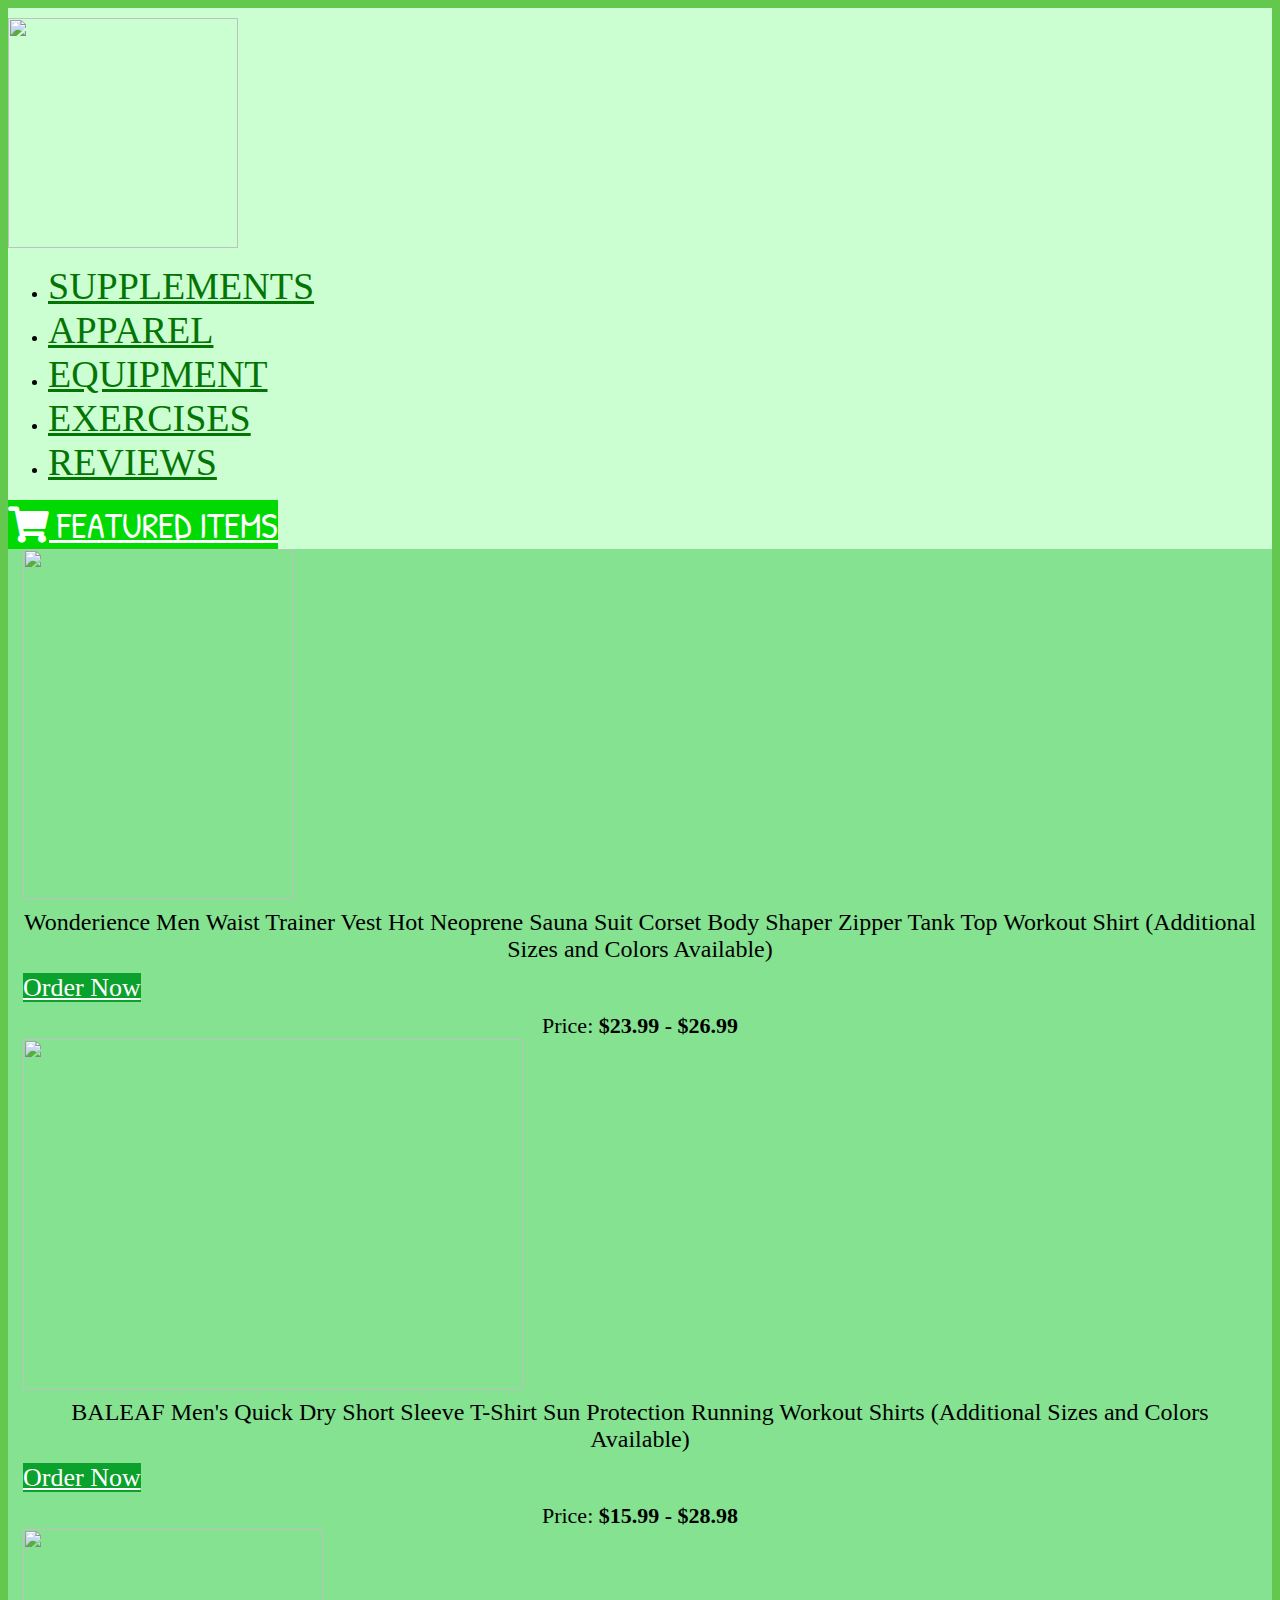
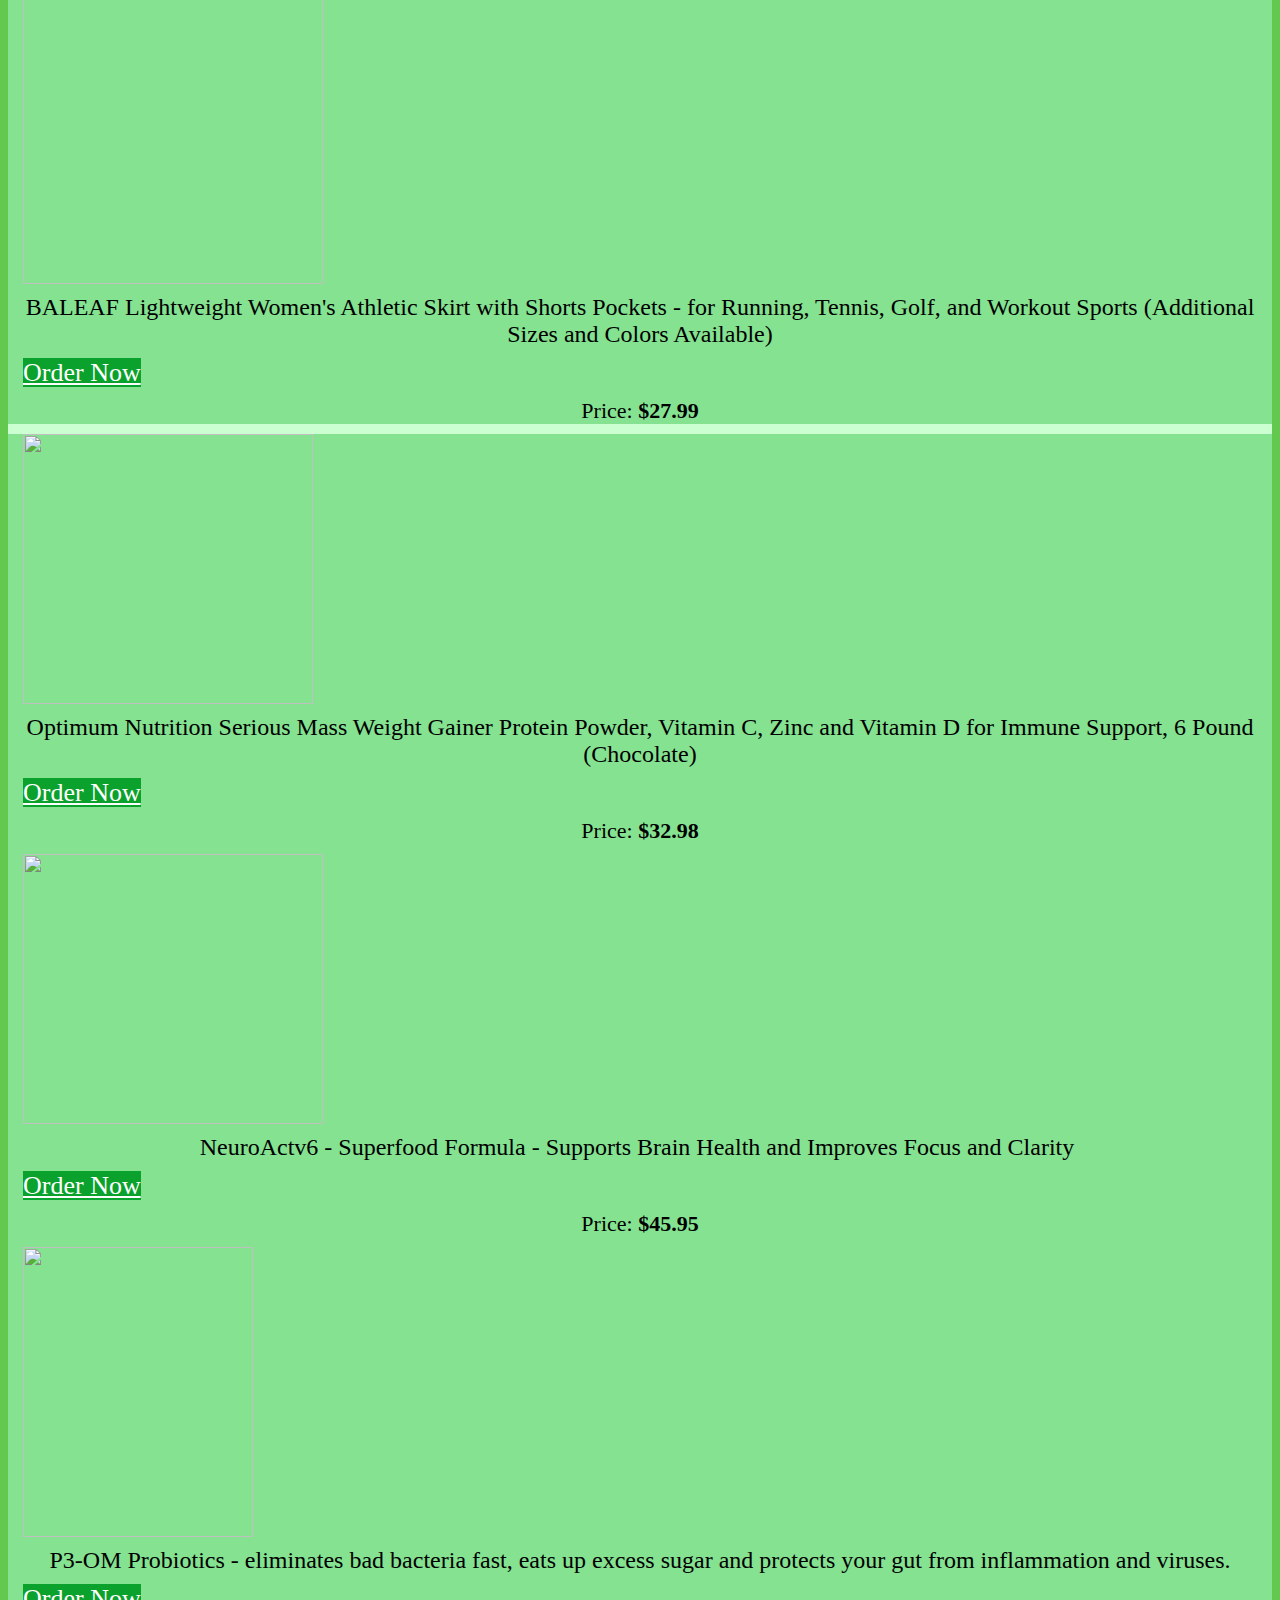
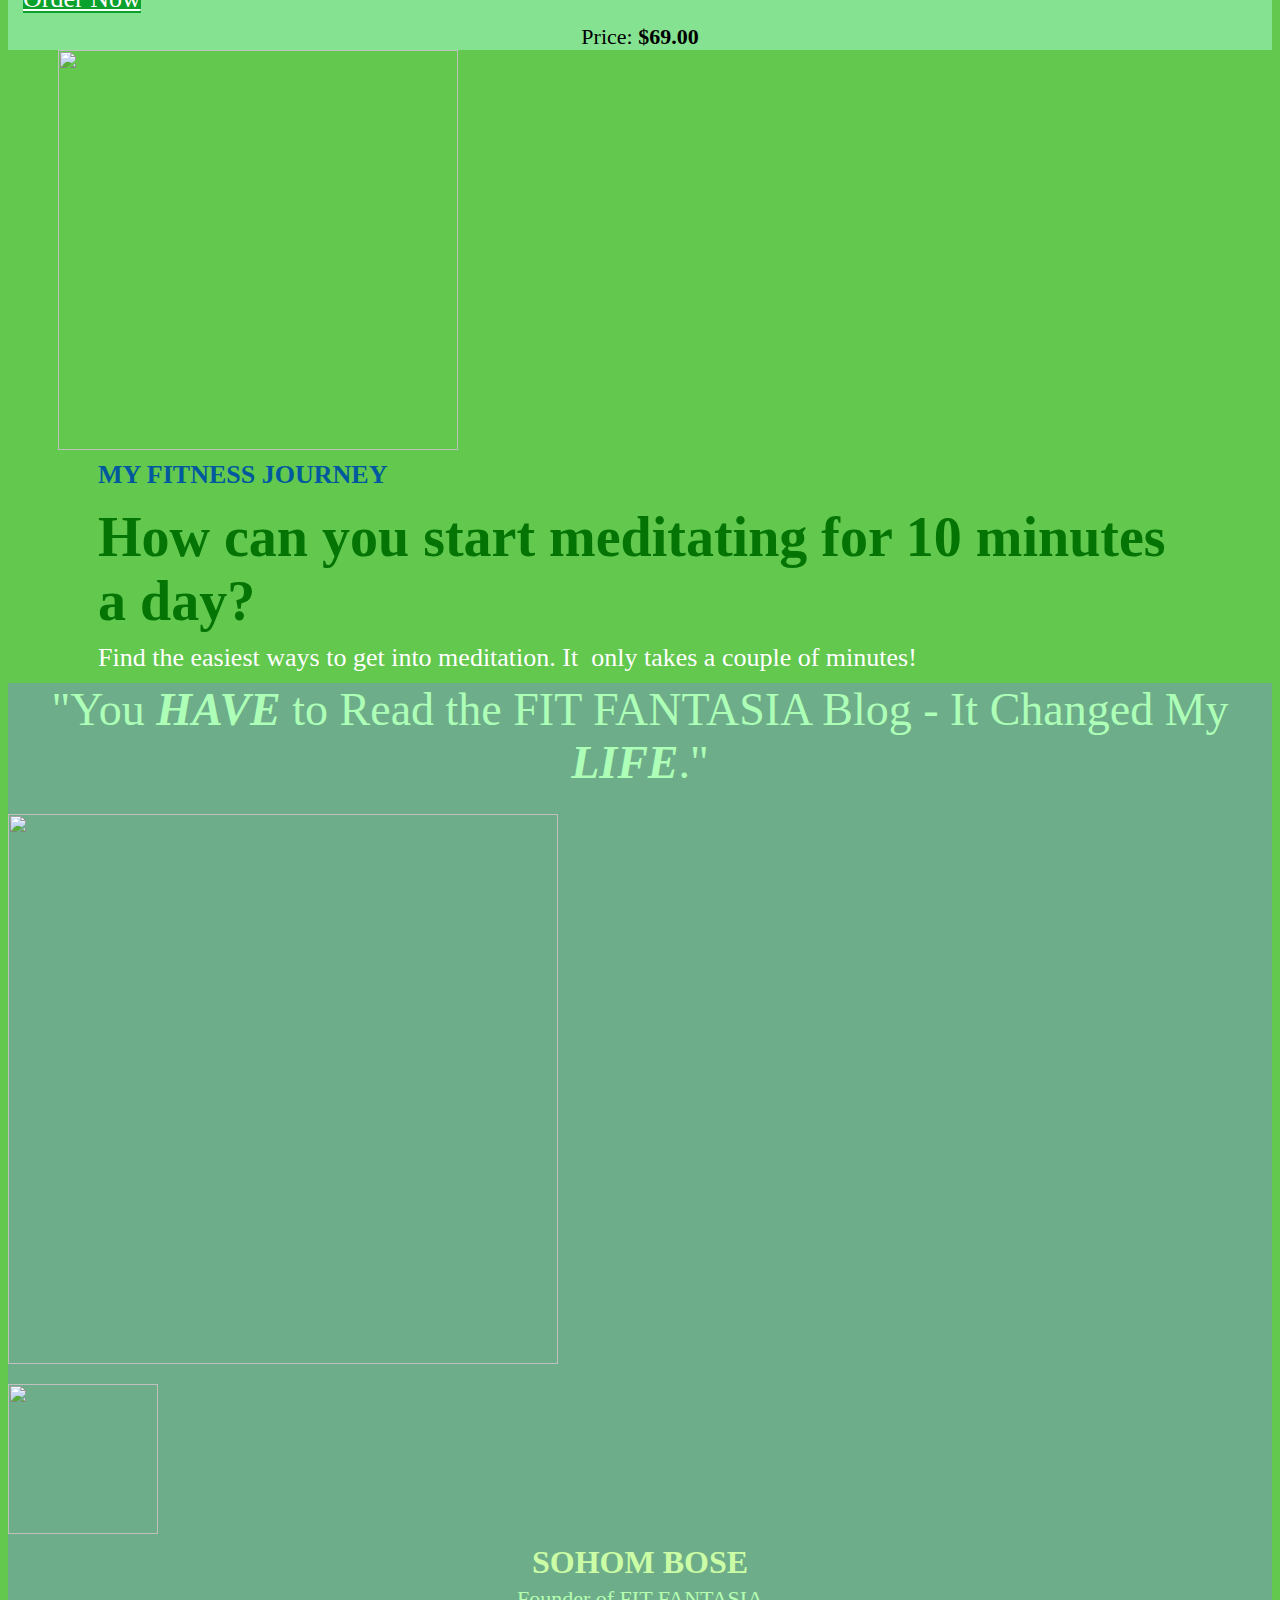
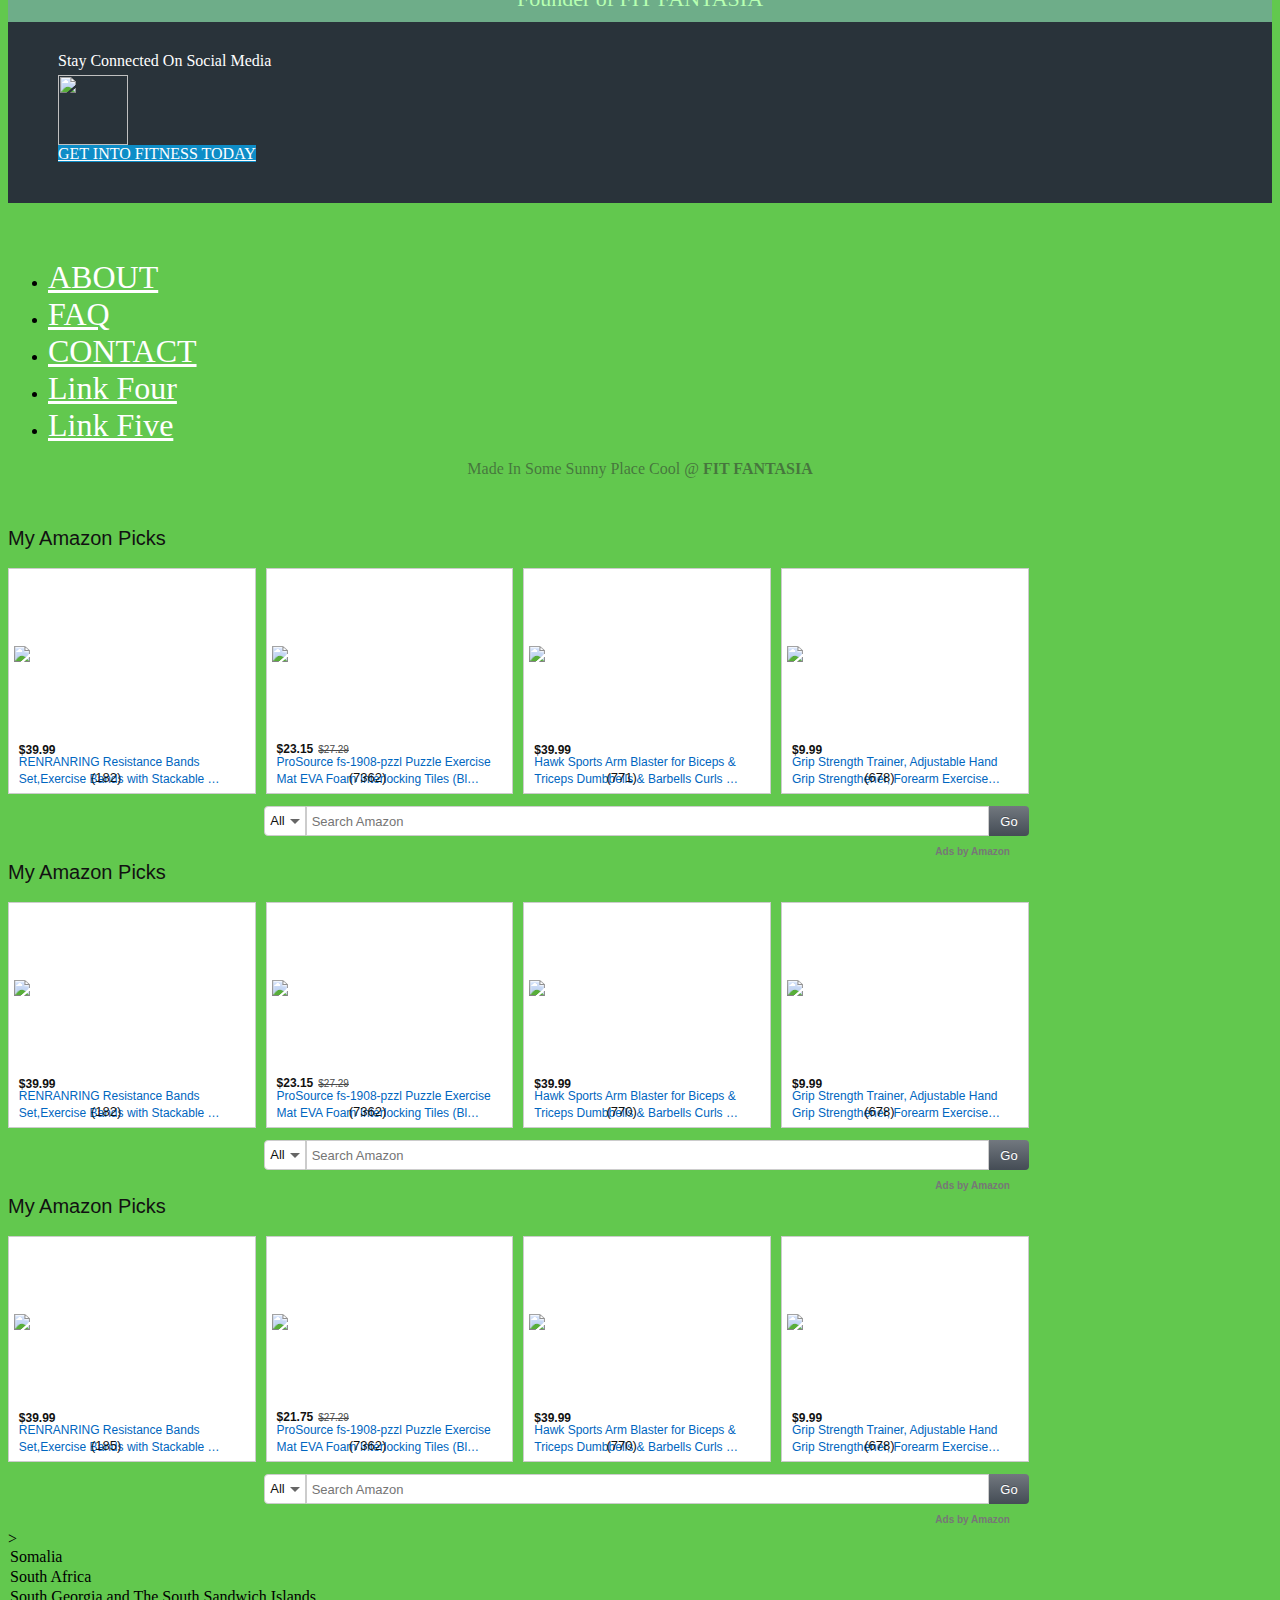
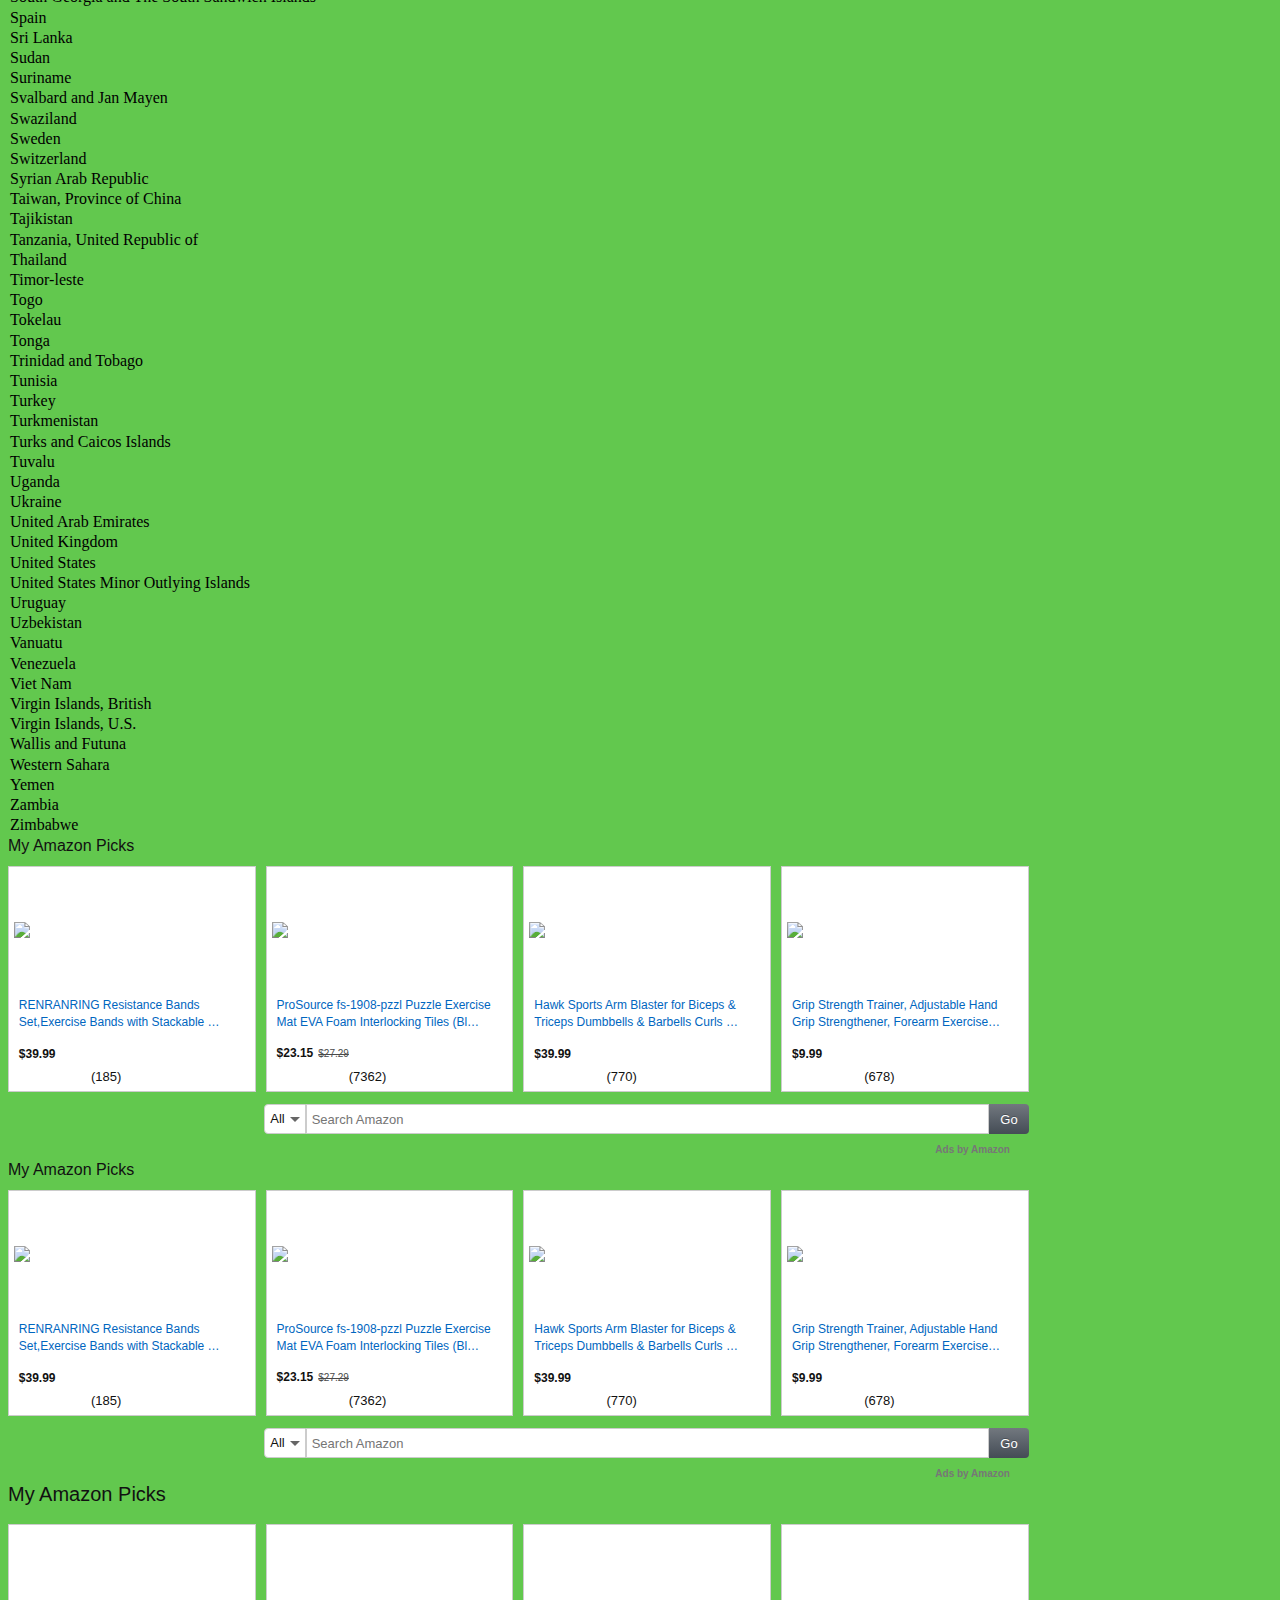
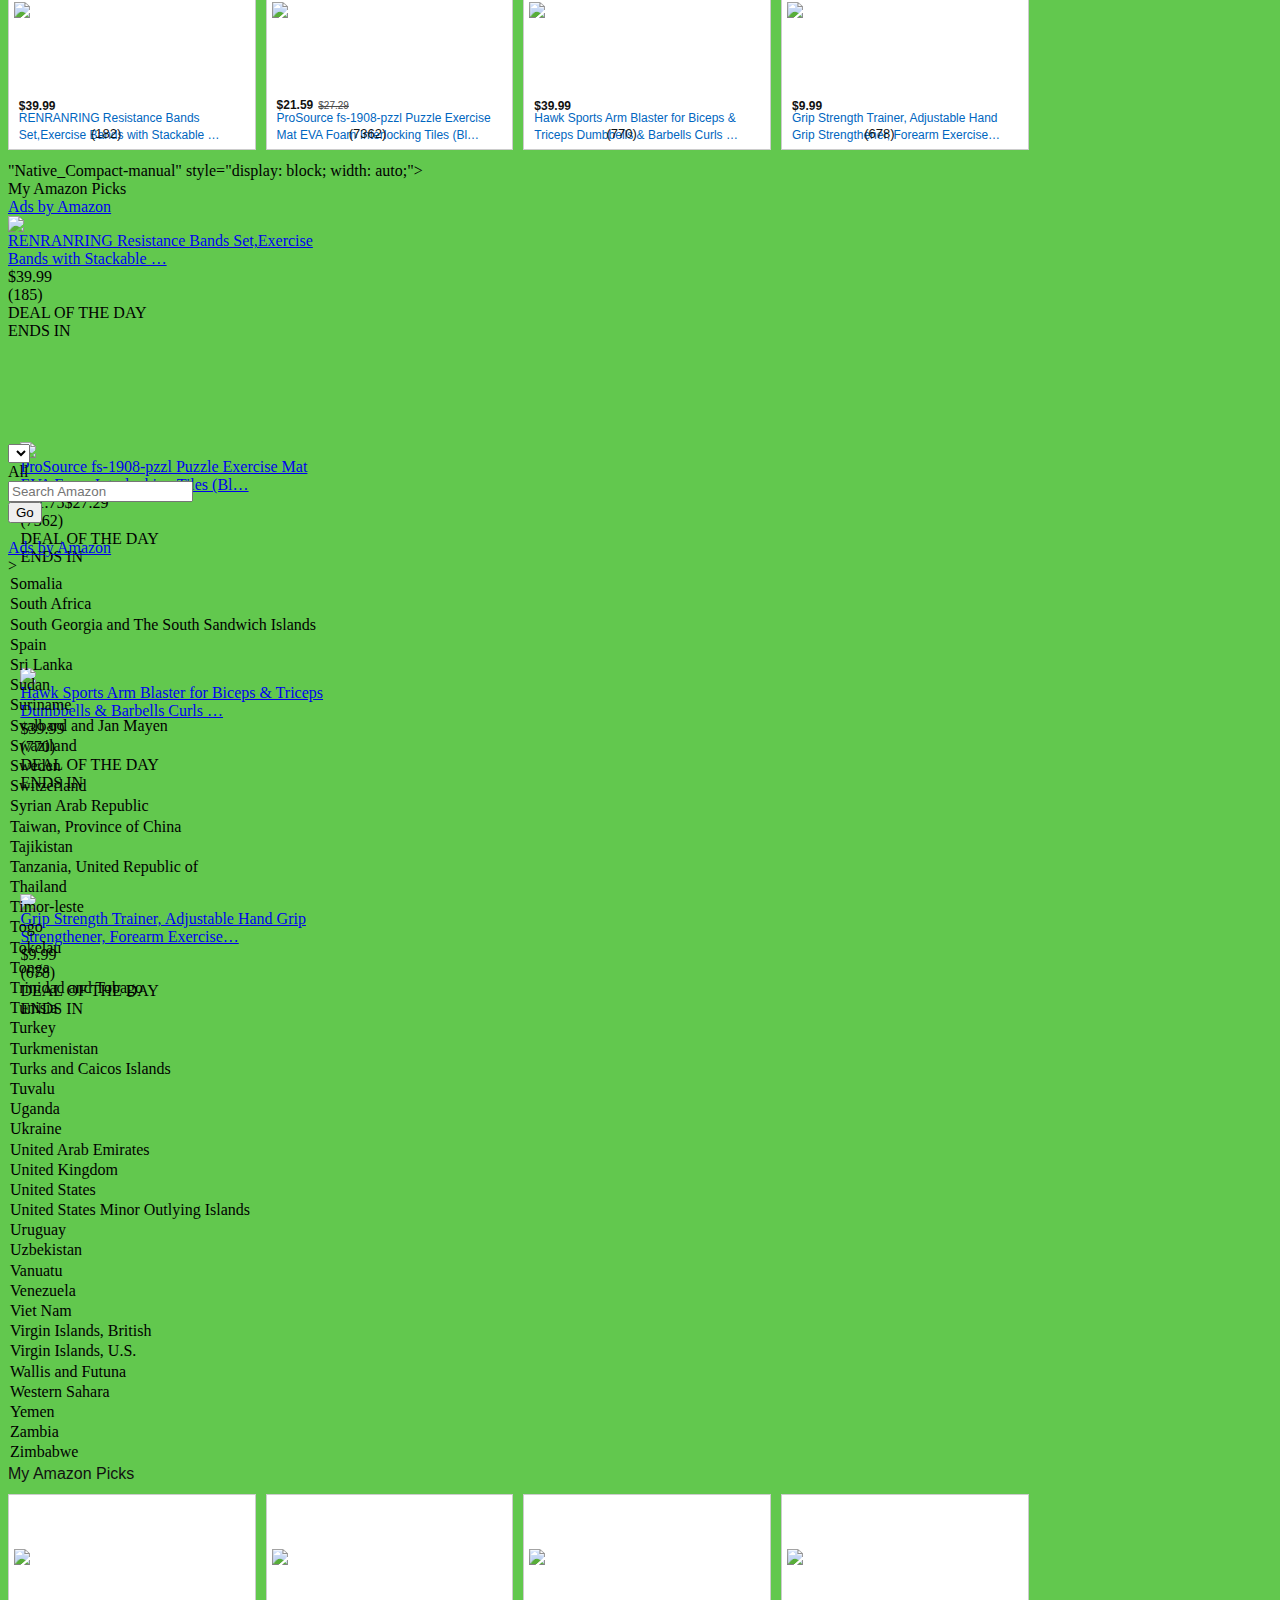
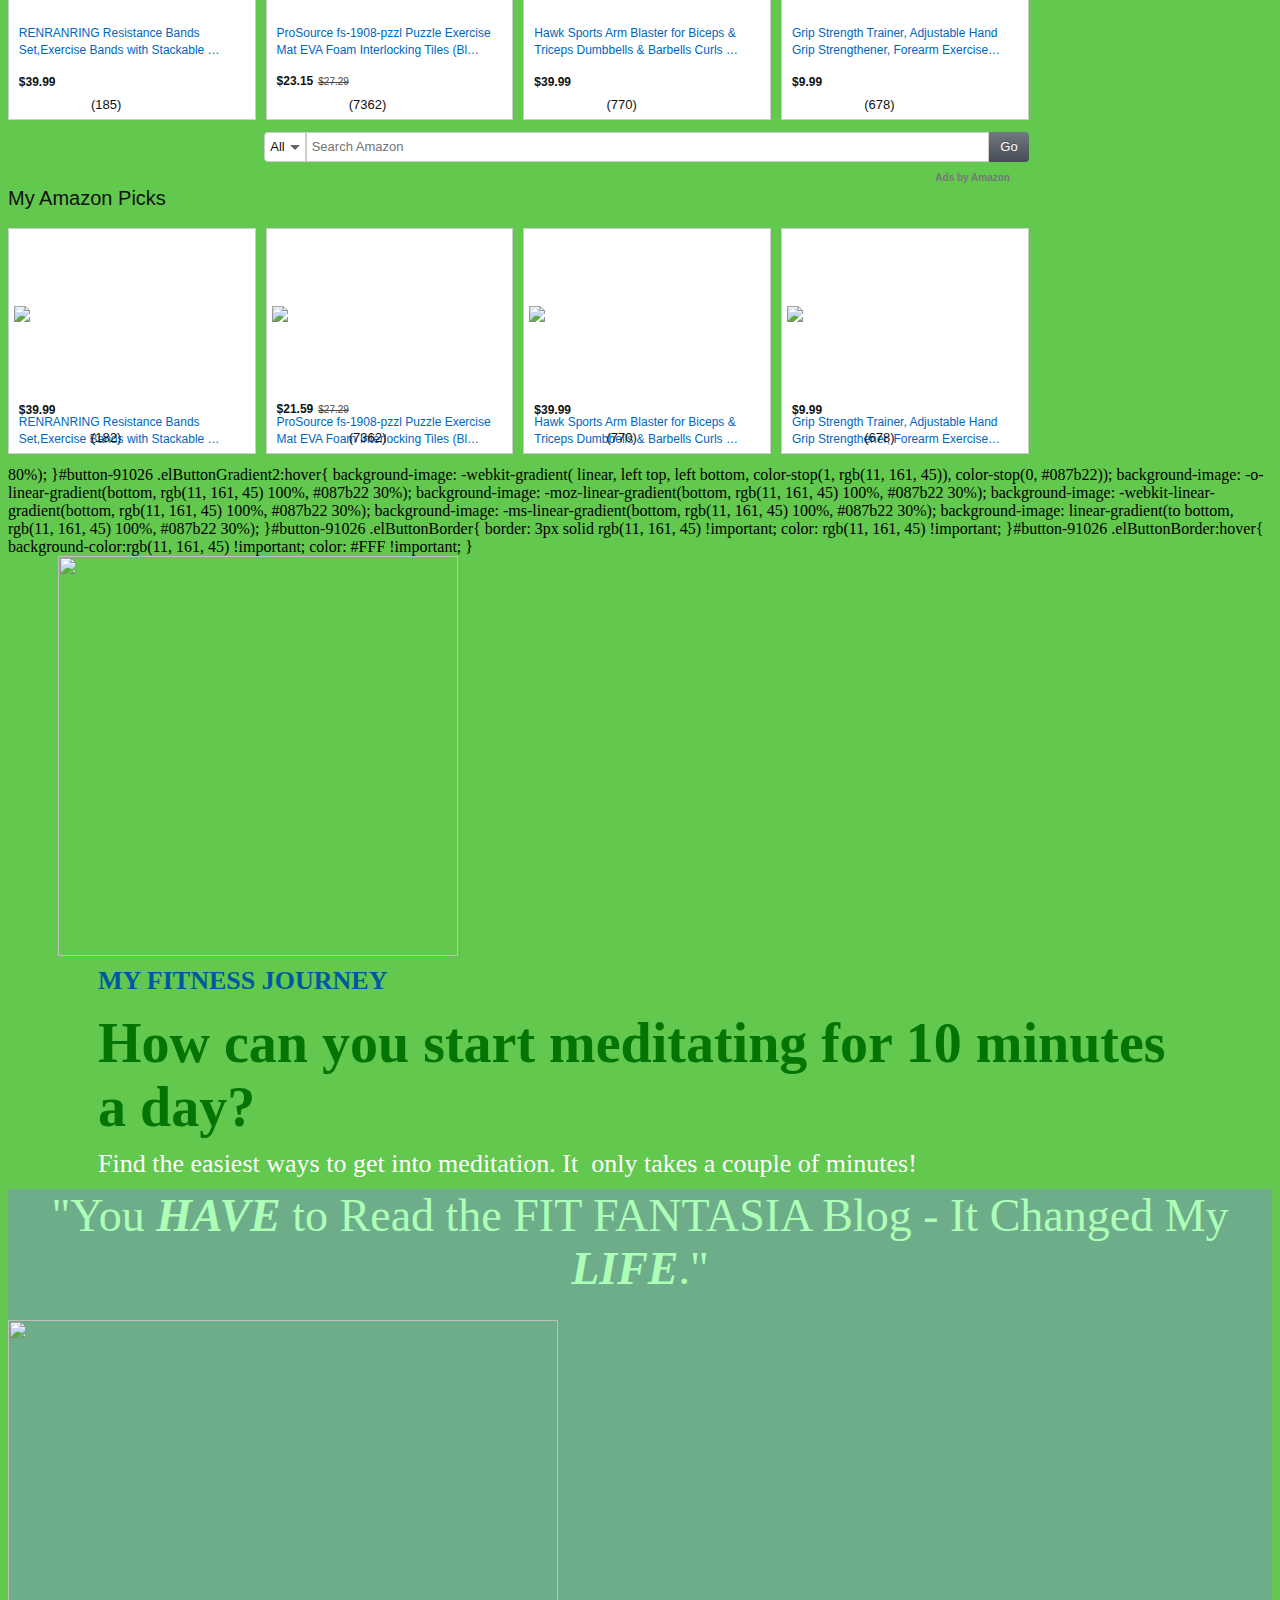
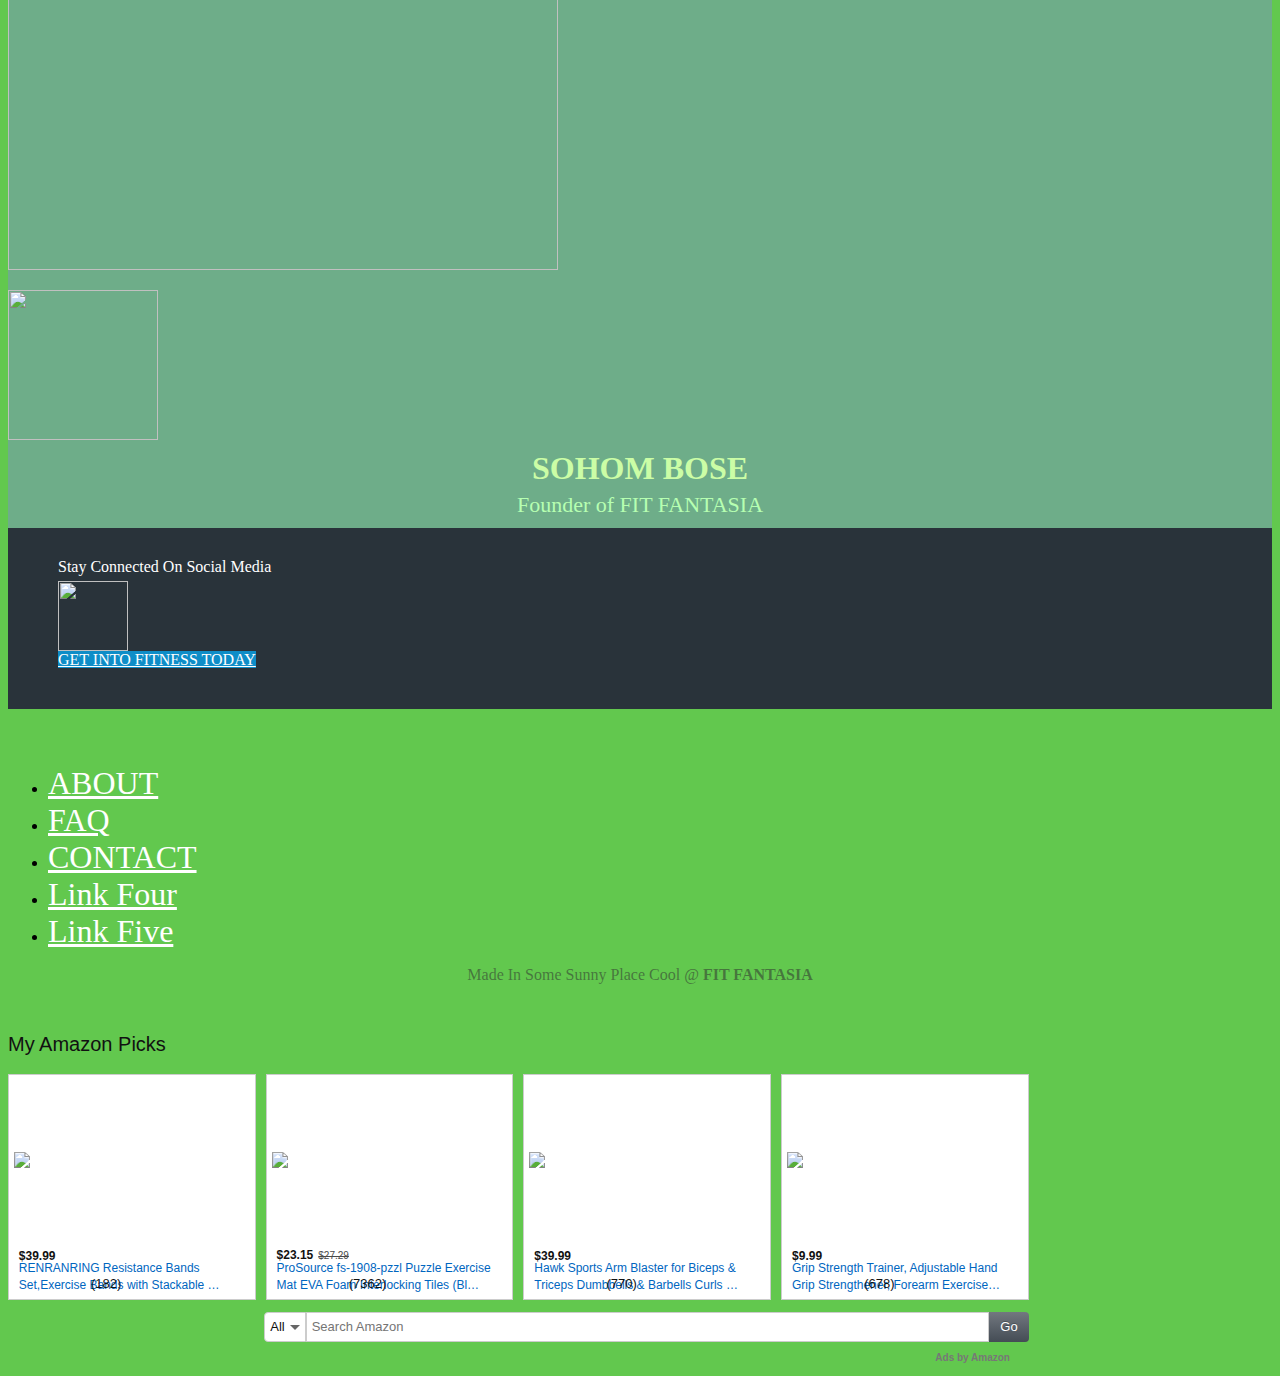
==== commit 9e110a7e: "Update index.html" ====
--- a/index.html
+++ b/index.html
@@ -1,4 +1,28 @@
 <html lang="en" class="clickfunnels-com bgCover wf-proximanova-i4-active wf-proximanova-i7-active wf-proximanova-n4-active wf-proximanova-n7-active wf-active elFont_lato wf-proximanova-n3-active wf-proximanova-i3-active wf-proximanovasoft-n4-active wf-proximanovasoft-n7-active wf-proximasoft-n4-active wf-proximasoft-i4-active wf-proximasoft-i6-active wf-proximasoft-n6-active wf-proximasoft-i7-active wf-proximasoft-n7-active avcHn2VQJenBvoR5hilPG " style="background-color: rgb(98, 200, 78);/* font-family: &quot;Patrick Hand SC&quot;, Helvetica, sans-serif !important; */overflow: initial;"><head><script type="text/javascript">
+    window.amznassoccsm=(function(){var a={};a.beacon=(function(){var b={};b.firePixel=function(c,g){var f=("https:"===document.location.protocol?"https://":"http://"),e=window.amznassoccsm.host||"aax.amazon-adsystem.com",d="/x/px/";if(g){g+="/";}else{g="";}(new Image()).src=f+e+d+g+c+"&cb="+Math.round(Math.random()*10000000);};return b;})();a.rm=(function(){var c={NSA:{viewability:true}};var d=function(f){var h=[];while(f.parentNode){if(f.id){h.unshift("#"+f.id);break;}else{if(f===f.ownerDocument.documentElement){h.unshift(f.tagName);}else{for(var i=1,g=f;g.previousElementSibling;g=g.previousElementSibling,i++){}h.unshift(f.tagName+":nth-child("+i+")");}f=f.parentNode;}}return h.join(" > ").substring(0,100);};var e=function(h,g){var i=g.e,m=g.i,l=g.w,k=g.d;try{var f=function(){h=h.toUpperCase();switch(h){case"NSA":b(h,i,m,l,k,d(i));break;default:a.beacon.firePixel(JSON.stringify({csmReporter:[{error:"Invalid api "+h+" in csmReporter"}]}));}};f();}catch(j){if(j.stack){a.beacon.firePixel(JSON.stringify({csmReporter:[{error:j.stack}]}));}else{a.beacon.firePixel(JSON.stringify({csmReporter:[{error:j}]}));}}};var b=function(h,j,m,l,k,f){for(var i in c[h]){if(c[h][i]===true){switch(i){case"viewability":var g=new a.detectViewability(j,m,l,k,f);if(g.collectData){g.collectData();}break;case"adDimension":break;}}}};return e;})();a.detectViewability=function(l,s,i,B,c){var r=this,b=1,p=0.5;this.adElement=l;this.adElementContainer=l;this.impId=s;this.adID=c;this.getDuration=true;this.totalTime=0;this.leftPos=null;this.topPos=null;this.start=null;this.end=null;this.area=0;this.cutoff=p;this.cutoffTime=b*1000;this.focused=null;this.timer=false;this.timerStarted=false;this.beaconSent=false;this.hostWindow=i;this.hostDoc=B;this.insideCrossDomainIframe=false;var h=null,v=0;while(this.hostWindow.parent&&this.hostWindow!==this.hostWindow.parent&&this.insideCrossDomainIframe===false&&v<=5){try{v++;var m=this.hostWindow.parent,o=m.document&&m.document.body&&m.document.body.innerHTML;if(o){h=this.hostWindow;this.hostWindow=this.hostWindow.parent;this.hostDoc=this.hostWindow.document;}}catch(x){this.insideCrossDomainIframe=true;break;}}if(h!=null&&this.insideCrossDomainIframe===false){var j=this.hostDoc.querySelectorAll("iframe");j=[].slice.call(j);for(var t=0;t<j.length;t++){if(j[t].contentWindow===h){this.adElementContainer=j[t];break;}}}if(this.adElement&&this.adElement.document&&this.adElement.tagName!=="IFRAME"){this.adElement=this.adElement.document.body;}if(this.adElementContainer&&this.adElementContainer.document&&this.adElementContainer.tagName!=="IFRAME"){this.adElementContainer=this.adElementContainer.document.body;}amznassoccsm.csmReport=amznassoccsm.csmReport||{};if(amznassoccsm.csmReport.hasOwnProperty(this.adID)){return false;}if(this.insideCrossDomainIframe){n(JSON.stringify({adViewability:[{error:encodeURIComponent("Ad slot is inside cross domain iframe. Parent domain "+document.referrer.replace(/\//g,"__"))}]}));}amznassoccsm.csmReport[this.adID]={};amznassoccsm.csmReport[this.adID].container=this.adElementContainer;amznassoccsm.csmReport[this.adID].adElement=this.adElement;function g(k,F){var H=2,e=2;while(k.offsetParent){H+=k.offsetTop;e+=k.offsetLeft;k=k.offsetParent;}if(F!==r.hostWindow){var E=F.parent,I;var G=E.document.getElementsByTagName("iframe");for(var D=0;D<G.length;D++){var J=G[D].contentWindow||G[D].contentDocument.window;if(J===F){I=G[D];}}var C=g(I,F.parent);H+=C.top;e+=C.left;}return{top:H,left:e};}function A(C,F,E){var k=(C==="top")?"pageYOffset":"pageXOffset";if(F[k]!==undefined){return F[k];}else{var e=E.documentElement;var D=e.scrollTop||E.body.scrollTop;var G=e.scrollLeft||E.body.scrollLeft;return(C==="top")?D:G;}}function f(E,D){var C=D.body,k=E.innerWidth||D.documentElement.clientWidth||C.clientWidth||640,e=E.innerHeight||D.documentElement.clientHeight||C.clientHeight||480;return{width:k,height:e};}function q(C,e){if(r.getDuration){var k=r.end-r.start;r.totalTime+=k;}}function w(){if(r.beaconSent===true){return;}try{n(JSON.stringify({adViewability:[{viewable:true}]}));u();}catch(k){n(JSON.stringify({adViewability:[{error:encodeURIComponent("Error sending pixel - "+k)}]}));}}function u(){r.beaconSent=true;}function y(P,I){try{var G=g(P,window),L=G.top,D=G.left,k=P.offsetWidth,O=P.offsetHeight,H=f(r.hostWindow,r.hostDoc),F=H.height,C=H.width;var N=k,K=O,E=A("left",r.hostWindow,r.hostDoc),M=A("top",r.hostWindow,r.hostDoc);if(M>L){K-=(M-L);}if((M+F)<(L+O)){K-=((L+O)-(M+F));}if(E>D){N-=(E-D);}if((E+C)<(D+k)){N-=((D+k)-(E+C));}if(N<0){N=0;}if(N>k){N=k;}if(K<0){K=0;}if(K>O){K=O;}r.leftPos=D/C;r.topPos=L/F;return(O!==0&&k!==0)?(N*K)/(O*k):0;}catch(J){}return 0;}function z(C,e){var k=0;if(r.insideCrossDomainIframe===false){k=y(C,e);}return k;}function d(F){var N=r.adElement,I=r.adElementContainer,k=r.adID;function K(){if(!r.beaconSent){if(r.timer){clearTimeout(r.timer);}r.timer=setTimeout(function(){w();},r.cutoffTime);}}function H(){r.start=new Date().getTime()/1000;K();r.timerStarted=true;}function D(){clearTimeout(r.timer);r.timerStarted=false;r.end=new Date().getTime()/1000;q(N,I);}if(F===true){r.area=z(N,I);var M=r.area,C=r.hostDoc.hasFocus()||r.insideCrossDomainIframe,E,G;if(r.area>r.cutoff){E=true;if(C){H();}}else{E=false;G=false;}try{n(JSON.stringify({adViewability:[{above_the_fold:E,topPos:r.topPos,leftPos:r.leftPos}]}));}catch(J){n(JSON.stringify({adViewability:[{error:encodeURIComponent("Error sending pixel - "+J)}]}));}}else{var L;L=z(N,I);if(document.hasFocus()&&(r.focused===false||r.focused===null)&&L>r.cutoff&&r.timerStarted===false){H();}if(document.hasFocus()){r.focused=true;}else{D();r.focused=false;}if(L>=r.cutoff&&r.timerStarted===false){H();}else{if(L<r.cutoff&&r.timerStarted===true){D();}}r.area=L;}}function n(){var e=Array.prototype.slice.call(arguments);e.push(r.impId);a.beacon.firePixel.apply(a.beacon,e);}this.collectData=function(){var k=this;d(true);var e=function(){if(!k.beaconSent){var C;C=setTimeout(function(){if(C){clearTimeout(C);}d(false);},50);}};this.hostWindow.addEventListener("blur",e,false);this.hostWindow.addEventListener("focus",e,false);this.hostWindow.addEventListener("resize",e,false);this.hostWindow.addEventListener("scroll",e,false);};};a.rmN=function(f,c,b,g){a.rm("NSA",{e:f,i:c,w:b,d:g});};return a;})();window.asinHandler=function(c,d,g,f){var e={},b=false,a=false;e.isItemBlocked=function(h,i){return h.asin===i.item;};e.resetItemContainer=function(h){d.removeClass(h,"amzn-native-short-rating");};e.renderItem=function(o,u,I,q,n,r,z,h,m,w){var j=I,J=u.getElementsByClassName("amzn-native-product-title")[0],H=u.getElementsByClassName("amzn-native-product-title-text")[0],t=u.getElementsByClassName("amzn-native-product-offer-price"),A=u.getElementsByClassName("amzn-native-product-list-price"),l=u.getElementsByClassName("amzn-native-product-prime"),p=u.getElementsByClassName("amzn-native-product-stars"),s=u.getElementsByClassName("amzn-native-product-rating"),E=u.getElementsByClassName("amzn-native-product-review-count"),x=u.getElementsByClassName("amzn-native-product-bs-highlight"),G=u.getElementsByClassName("amzn-native-products-feedback-popup"),D=u.getElementsByClassName("amzn-native-product-link-catcher")[0],v,k,y,C="pr_"+j.sourceName.substr(0,3).toLowerCase()+"_"+((h)?r:(q+"_"+n));y=j.title;y=y.replace(/\\/g,"");H.innerHTML=y;u.setAttribute("title",y);u.style.display="block";if(typeof c.styleOverrides!=="undefined"&&typeof c.styleOverrides.link!=="undefined"&&c.styleOverrides.link!==""){J.style.cssText=c.styleOverrides.link;}if(t&&t.length>0){if(j.price===""&&j.listPrice!==""){j.price=j.listPrice;}var F=d.fixIncorrectPriceRange(j.price);t[0].innerText=F;t[0].textContent=F;if(A&&A.length>0){A[0].innerText=j.listPrice;A[0].textContent=j.listPrice;}if(typeof c.styleOverrides!=="undefined"&&typeof c.styleOverrides.text!=="undefined"&&c.styleOverrides.text!==""){t[0].style.cssText=c.styleOverrides.text;}if(typeof c.styleOverrides!=="undefined"&&typeof c.styleOverrides.strikeText!=="undefined"&&c.styleOverrides.strikeText!==""){if(A&&A.length>0){A[0].style.cssText=c.styleOverrides.strikeText;}}}if(x&&x.length>0){if(z&&j.sourceName==="BestSellers"){x[0].style.display="block";}else{x[0].style.display="none";}}if(p&&p.length>0){v=parseFloat(j.rating);k=parseInt(j.numReviews);if(typeof j.rating!=="undefined"&&!isNaN(v)&&k>0){s[0].style.display="block";p[0].style.width=parseFloat(j.rating)*20+"%";E[0].innerText="("+j.numReviews+")";E[0].textContent=E[0].innerText;}else{s[0].style.display="none";}}if(G&&G.length>0){G[0].style.display="none";d.removeClass(u,"amzn-native-product-feedback-active");d.removeClass(u,"amzn-native-product-removed");}if(m){for(var B=0;B<m.length;B++){if(m[B].item===j.asin){d.addClass(u,"amzn-native-product-removed");}}}o.appendChild(u);e.displayPriceRow(u,j);e.displayProductImage(u,j,w);d.addClickHandlers(g,D,J,j,C,b,a,(typeof f[j.sourceName]!=="undefined")?f[j.sourceName](j,{}):{});};e.displayProductImage=function(i,j,m){var l=i.getElementsByClassName("amzn-native-product-image")[0],n=i.getElementsByClassName("amzn-native-product-image-container")[0],p=n.offsetWidth-10,h=n.offsetHeight-5,o=(d.isRetina())?2:1,k=h*o;l.setAttribute("src",j.imageUrl.replace(/\._AC_SL\d+_\./,"._AC_SL"+k+"_."));l.onload=function(){var s=l.width,q=l.height,u=s/q,r,t,v;if(!m[j.asin]&&u>1.2&&p>s&&h>q){r=p/u;v=o*parseInt(h);if(r>h){t="SY"+v;}else{t="SL"+(o*parseInt(p));}l.setAttribute("src",j.imageUrl.replace(/\._AC_SL\d+_\./,"._AC_"+t+"_."));j.imageUrl=l.getAttribute("src");m[j.asin]=true;}};};e.displayPriceRow=function(l,m){var q=l.getElementsByClassName("amzn-native-product-offer-price"),k=l.getElementsByClassName("amzn-native-product-list-price"),i=l.getElementsByClassName("amzn-native-product-prime"),p=l.getElementsByClassName("amzn-native-product-free-shipping"),n=l.getElementsByClassName("amzn-native-product-attr-container"),r,j=0,h=0,o=0;if(n&&n.length>0){r=n[0].offsetWidth;if(q&&q.length>0){if(!m.price||m.price===""){q[0].style.display="none";}else{q[0].style.display="inline-block";j=j+q[0].offsetWidth;}}if(k&&k.length>0){if(!m.listPrice||m.listPrice===""||m.listPrice===m.price){k[0].style.display="none";}else{k[0].style.display="inline-block";h=k[0].offsetWidth;j=j+h;}}if(p&&p.length>0){p[0].style.display="none";}if(i&&i.length>0){if(!m.primeEligible){i[0].style.display="none";if(p&&p.length>0){if(!m.freeShippingAvailable){p[0].style.display="none";}else{p[0].style.display="inline-block";o=p[0].offsetWidth;j=j+o;}}}else{i[0].style.display="inline-block";if(!d.hasClass(i[0],"amzn-native-product-prime-bottom")){j=j+i[0].offsetWidth;}}}if(k&&k.length>0&&k[0].style.display!=="none"&&j>=r){k[0].style.display="none";j=j-h;h=0;}if(p&&p.length>0){if(j-h>=r){d.addClass(p[0],"compact");if((j-h-o)+p[0].offsetWidth>=r){p[0].style.display="none";}}}}};if(c.deviceType==="MOBILE_BROWSER"){b=true;}else{if(c.deviceType==="TABLET_BROWSER"){a=true;}}return e;};window.nativeAdSearchBar=function(i,h,f,a,e,b){var d={},c=200,g=200;d.init=function(r,p){if(r){var l=document.querySelector("#amzn-native-ad-"+i.slotNum+" .amzn-native-search-bar select.amzn-native-category-data"),s=document.querySelector("#amzn-native-ad-"+i.slotNum+" .amzn-native-search-bar .amzn-native-category-selection"),u=document.querySelector("#amzn-native-ad-"+i.slotNum+" .amzn-native-search-bar div.amzn-native-category-items"),m=document.querySelector("#amzn-native-ad-"+i.slotNum+" .amzn-native-search-bar .amzn-native-category-trigger"),k=document.querySelector("#amzn-native-ad-"+i.slotNum+" .amzn-native-search-bar .amzn-native-category-trigger-area"),v=document.querySelector("#amzn-native-ad-"+i.slotNum+" .amzn-native-search-bar .amzn-native-search"),n,o,x,j,w=false,q=d.suggestionBox(p);for(o=0;o<r.length;o++){x=document.createElement("div");x.setAttribute("class","amzn-native-category-item");j=document.createElement("option");x.innerHTML=r[o].text;j.setAttribute("value",r[o].searchAlias);if(o===0){n=x;}x.setAttribute("data-value",r[o].searchAlias);x.setAttribute("data-search-index",r[o].awsSearchIndex);x.setAttribute("data-index",o+"");u.appendChild(x);l.appendChild(j);if(r[o].awsSearchIndex===i.defaultCategory&&(i.defaultBrowseNode===""||r[o].browseNode===i.defaultBrowseNode)){n=x;}}h.addClass(n,"current");h.addEventHandler(a,[u,k,document],["touchstart"],function(){w=false;});h.addEventHandler(a,[u,k,document],["touchmove"],function(){w=true;});h.addEventHandler(a,[u],["click","touchend"],function(A){var z,y;if(w){return;}if(A.target&&A.target.nodeName==="DIV"){y=u.querySelectorAll("div.amzn-native-category-item");for(z=0;z<y.length;z++){h.removeClass(y[z],"current");if(y[z]===A.target){h.addClass(y[z],"current");m.innerHTML=y[z].innerHTML;k.setAttribute("title",y[z].innerHTML);l.value=y[z].getAttribute("data-value");d.render(b.offsetWidth,false,p.allItems);}}s.style.display="none";}A.preventDefault();});m.innerHTML=n.innerHTML;k.setAttribute("title",n.innerHTML);l.value=n.getAttribute("data-value");h.addEventHandler(a,[k],["click","touchend"],function(y){if(w){return;}y.stopPropagation();y.preventDefault();if(s.style.display==="none"){s.style.display="block";k.focus();q.hide();}else{s.style.display="none";}return false;});h.addEventHandler(a,[k],["keydown"],function(A){var D,z,y,E=u.children.length,C,B;if(s.style.display!=="block"){return;}if(A.keyCode===9||A.keyCode===13||A.keyCode===27||A.keyCode===38||A.keyCode===40){A.preventDefault();if(A.keyCode===27){s.style.display="none";}else{if(A.keyCode===13||A.keyCode===9){D=u.getElementsByClassName("current")[0];m.innerHTML=D.innerHTML;k.setAttribute("title",D.innerHTML);l.value=D.getAttribute("data-value");s.style.display="none";d.render(b.offsetWidth,false,p.allItems);}else{if(A.keyCode===40||A.keyCode===38){D=u.getElementsByClassName("current")[0];y=parseInt(D.getAttribute("data-index"));if(A.keyCode===40){y++;if(y>E-1){y=0;}}else{y--;if(y<0){y=E-1;}}z=u.children[y];C=z.getBoundingClientRect();B=u.getBoundingClientRect();if(C.bottom-B.bottom>0){u.scrollTop+=C.bottom-B.bottom;}else{if(B.top-C.top>0){u.scrollTop-=(B.top-C.top);}}h.removeClass(D,"current");h.addClass(z,"current");}}}}});h.addEventHandler(a,[document],["click","touchend"],function(){if(w){return;}s.style.display="none";q.hide();});if(typeof i.defaultSearchPhrase!=="undefined"&&i.defaultSearchPhrase!==""){try{v.value=decodeURIComponent(i.defaultSearchPhrase.replace(/\+/g," "));}catch(t){console.log("Malformed content in the search phrase");v.value=i.defaultSearchPhrase.replace(/\+/g," ");}}h.addEventHandler(a,[v],["keyup"],q.showSuggestions);h.addEventHandler(a,[v],["keydown"],function(y){if(y.keyCode===38||y.keyCode===40){y.stopImmediatePropagation();y.preventDefault();}if(y.keyCode===13){q.loadSearch(p);}else{if(y.keyCode===9||y.keyCode===27){q.hide();}else{if(y.keyCode===40||y.keyCode===38){q.navigate(y.keyCode);}}}});}};d.render=function(A,s,r){var v,k=30,u,z=document.querySelector("#amzn-native-ad-"+i.slotNum+" .amzn-native-header"),x=((z==null)?0:i.headerDistance),D=document.querySelector("#amzn-native-ad-"+i.slotNum+" .amzn-native-search-bar .amzn-native-search-bar-content form"),p=document.querySelector("#amzn-native-ad-"+i.slotNum+" .amzn-native-search-bar .amzn-native-category-trigger-area"),n=document.querySelector("#amzn-native-ad-"+i.slotNum+" .amzn-native-search-bar .amzn-native-category-selection"),y=document.querySelector("#amzn-native-ad-"+i.slotNum+" .amzn-native-search-bar .amzn-native-suggestions-holder"),o=document.querySelector("#amzn-native-ad-"+i.slotNum+" .amzn-native-search-bar .amzn-native-search-input-set"),t=document.querySelector("#amzn-native-ad-"+i.slotNum+" .amzn-native-search-bar .amzn-native-search-bar-content"),E=document.querySelector("#amzn-native-ad-"+i.slotNum+" .amzn-native-search-bar span.amzn-native-search-input"),w=document.querySelector("#amzn-native-ad-"+i.slotNum+" .amzn-native-search-bar .amzn-native-search-bar-content .amzn-native-search-bar-form-holder input.amzn-native-search-sig"),C=document.querySelector("#amzn-native-ad-"+i.slotNum+" .amzn-native-search-bar .amzn-native-search-bar-content .amzn-native-search-bar-form-holder input.amzn-native-search-sigts"),m=document.querySelector("#amzn-native-ad-"+i.slotNum+" .amzn-native-search-bar .amzn-native-search-bar-content .amzn-native-search-bar-form-holder input.amzn-native-search-refurl"),l=document.querySelector("#amzn-native-ad-"+i.slotNum+".amzn-native-container"),j=document.querySelector("#amzn-native-ad-"+i.slotNum+" .amzn-native-search-bar .amzn-native-search-bar-content .amzn-native-search-bar-form-holder input.amzn-native-search-adFormat"),B=document.querySelector("#amzn-native-ad-"+i.slotNum+" .amzn-native-search-bar .amzn-native-search-bar-content .amzn-native-search-bar-form-holder input.amzn-native-search-impressionTimestamp");if(i.searchBarPresent){if(!e&&A<c){v=document.querySelector("#amzn-native-ad-"+i.slotNum+" .amzn-native-search-bar");if(v){v.setAttribute("class",v.getAttribute("class")+" amzn-native-search-bar-narrow");}return false;}else{if(s){if(D===null){d.formSubmissionFallback();}else{d.trackFormSubmission();}}if(!e){if(A<466){h.addClass(l,"amzn-native-ad-search-mobile");E.style.width="100%";}else{h.removeClass(l,"amzn-native-ad-search-mobile");}}o.style.width=(t.offsetWidth-40)+"px";o.style.width="calc(100% - 40px)";if(p&&p.style.display==="none"){E.style.width="100%";}else{var q=p.offsetWidth;E.style.width=(o.offsetWidth-q-1)+"px";E.style.width="calc(100% - "+(q+1)+"px)";}y.style.width=E.offsetWidth+"px";if(p&&n&&p.offsetWidth>g){n.style.width=p.offsetWidth+"px";}if(i.searchBarPosition==="top"){n.style.top=((z==null)?0:z.offsetHeight)+x+k+"px";y.style.top=((z==null)?0:z.offsetHeight)+x+k+"px";}y.style.left=E.offsetLeft+"px";if(typeof r!=="undefined"&&typeof r.DECORATION!=="undefined"){u=h.getSignatureForDecoration("searchbar",r.DECORATION);w.setAttribute("value",u.sig);C.setAttribute("value",u.sigts);m.setAttribute("value",f.getRawRefUrl());j.setAttribute("value",h.getDesign(j.getAttribute("value")));B.setAttribute("value",Date.now());}return true;}}return false;};d.handleFormSubmissionFallback=function(l){l.preventDefault();var p=document.querySelector("#amzn-native-ad-"+i.slotNum+" .amzn-native-search-bar .amzn-native-search-bar-content .amzn-native-search-bar-form-holder"),o=p.querySelectorAll("input, select"),n=document.querySelector("#amzn-native-ad-"+i.slotNum+" .amzn-native-search-bar .amzn-native-search-bar-content .amzn-native-search-bar-form-holder input.amzn-native-search"),j=p.getAttribute("data-submit-url")+"?",m=p.getAttribute("data-target");for(var k=0;k<o.length;k++){if(o[k].type!=="submit"){j+=encodeURIComponent(o[k].name)+"="+encodeURIComponent(o[k].value)+"&";}}d.prepareAndMakeForesterCall();window.open(j,m);};d.formSubmissionFallback=function(){var k=document.querySelector("#amzn-native-ad-"+i.slotNum+" .amzn-native-search-bar .amzn-native-search-bar-content .amzn-native-search-bar-form-holder input.amzn-native-search-go"),j=document.querySelector("#amzn-native-ad-"+i.slotNum+" .amzn-native-search-bar .amzn-native-search-bar-content .amzn-native-search-bar-form-holder input.amzn-native-search");h.addEventHandler(a,[j],["keyup"],function(l){if(l.keyCode===13){d.handleFormSubmissionFallback(l);}});h.addEventHandler(a,[k],["touchend","click"],function(l){d.handleFormSubmissionFallback(l);});};d.trackFormSubmission=function(){var j=document.querySelector("#amzn-native-ad-"+i.slotNum+" .amzn-native-search-bar .amzn-native-search-bar-content .amzn-native-search-bar-form-holder");h.addEventHandler(a,[j],["submit"],function(){d.prepareAndMakeForesterCall();});};d.suggestionBox=function(r){var q={},n=0,o=10,p=document.querySelector("#amzn-native-ad-"+i.slotNum+" .amzn-native-search-bar .amzn-native-search"),l=document.querySelector("#amzn-native-ad-"+i.slotNum+" .amzn-native-search-bar select.amzn-native-category-data"),u=document.querySelector("#amzn-native-ad-"+i.slotNum+" .amzn-native-search-bar .amzn-native-search-input .amzn-native-suggestions-holder"),k=document.querySelector("#amzn-native-ad-"+i.slotNum+" .amzn-native-search-bar .amzn-native-search-bar-content form"),t=false,v=document.querySelector("#amzn-native-ad-"+i.slotNum+" .amzn-native-search-bar .amzn-native-category-selection"),s=document.querySelector("#amzn-native-ad-"+i.slotNum+" .amzn-native-search-bar .amzn-native-category-selection div.amzn-native-category-items"),m=document.querySelector("#amzn-native-ad-"+i.slotNum+" .amzn-native-search-bar .amzn-native-category-trigger"),j=document.querySelector("#amzn-native-ad-"+i.slotNum+" .amzn-native-search-bar .amzn-native-category-trigger-area");q.selectSuggestion=function(x){var y=u.getElementsByClassName("amzn-native-search-suggestion selected")[0],w;if(y){y.setAttribute("class","amzn-native-search-suggestion");}if(x.target.nodeName==="SPAN"){w=x.target.parentNode;}else{w=x.target;}n=w.getAttribute("data-index");w.setAttribute("class","amzn-native-search-suggestion selected");};q.showSuggestions=function(w){var y=p.value,x=false;if(typeof window["complete_"+i.slotNum]!=="function"){window["complete_"+i.slotNum]=function(){var E=[],F,G=[],B,C,A,I,D,H,z=0;if(typeof window.completion==="object"){E=window.completion[1];G=window.completion[2];if(!(E&&E.length>0)){q.hide();return;}while(u.children.length>0){F=u.removeChild(u.children[0]);}for(C=0;C<E.length&&z<10;C++){B=F.cloneNode(true);I=B.getElementsByClassName("amzn-native-search-suggestion-text");D=B.getElementsByClassName("amzn-native-search-suggestion-cat");B.setAttribute("class","amzn-native-search-suggestion");if(C===0){B.setAttribute("class",B.getAttribute("class")+" selected");n=0;}B.setAttribute("data-index",z+"");I[0].innerHTML=E[C];D[0].innerHTML="";u.appendChild(B);z++;if(G[C]&&G[C].nodes){for(A=0;A<G[C].nodes.length;A++){H=s.querySelector("div[data-value="+G[C].nodes[A].alias+"]");if(H){B=F.cloneNode(true);B.setAttribute("class","amzn-native-search-suggestion");B.setAttribute("data-index",z+"");B.setAttribute("data-category",G[C].nodes[A].alias);u.appendChild(B);I=B.getElementsByClassName("amzn-native-search-suggestion-text");D=B.getElementsByClassName("amzn-native-search-suggestion-cat");I[0].innerHTML=E[C];D[0].innerHTML="in "+G[C].nodes[A].name;z++;}}}}o=z;if(v.style.display==="block"){v.style.display="none";}u.style.display="block";}};h.addEventHandler(a,[u],["mouseover"],function(z){if(z.target.nodeName==="DIV"&&z.target!==u){q.selectSuggestion(z);}});h.addEventHandler(a,[u,document],["touchstart"],function(){x=false;});h.addEventHandler(a,[u,document],["touchmove"],function(){x=true;});h.addEventHandler(a,[u],["touchend","click"],function(z){if(x){return;}if((z.target.nodeName==="DIV"||z.target.nodeName==="SPAN")&&z.target!==u){z.stopPropagation();z.cancelBubble=true;z.preventDefault();q.selectSuggestion(z);q.loadSearch(r);if(k===null){d.handleFormSubmissionFallback({preventDefault:function(){return;}});}else{k.submit();}f.makeForesterCall({logType:"smart_search_submits",linkId:i.linkId,trackingId:i.trackingId,adMode:i.adMode,linkCode:i.linkCode,keyphrase:p.value,category:l.value});}});}if(!(y&&y.length>=1)||w.keyCode===38||w.keyCode===40||w.keyCode===13||w.keyCode===9||w.keyCode===27){return;}t=true;amzn_assoc_utils.loadRemoteScript(i.completionServiceURL+"?method=completion&q="+y+"&search-alias="+l.value+"&mkt="+i.numericMarketplaceId+"&fb=1&xcat=0&x=complete_"+i.slotNum+"&sc=1&nocache="+(new Date()).getTime());};q.getSelectedIndex=function(){return n;};q.navigate=function(w){var x=u.getElementsByClassName("amzn-native-search-suggestion selected")[0];if(x){x.setAttribute("class","amzn-native-search-suggestion");}if(w===38){if(n===0){n=o-1;}else{n--;}}else{if(w===40){if(n===o-1){n=0;}else{n++;}}}u.children[n].setAttribute("class","amzn-native-search-suggestion selected");};q.hide=function(){u.style.display="none";t=false;};q.loadSearch=function(B){var A=u.getElementsByClassName("amzn-native-search-suggestion selected")[0],z=A.getElementsByClassName("amzn-native-search-suggestion-cat")[0].innerHTML,x=A.getElementsByClassName("amzn-native-search-suggestion-text")[0].innerHTML,y,w;if(!t){return;}p.value=x;if(z!==""){w=s.querySelectorAll("div.amzn-native-category-item");for(y=0;y<w.length;y++){h.removeClass(w[y],"current");if(w[y].getAttribute("data-value")===A.getAttribute("data-category")){m.innerHTML=w[y].innerHTML;h.addClass(w[y],"current");j.setAttribute("title",w[y].innerHTML);l.value=w[y].getAttribute("data-value");}}}q.hide();d.render(b.offsetWidth,false,B.allItems);};return q;};d.prepareAndMakeForesterCall=function(){var l=document.querySelector("#amzn-native-ad-"+i.slotNum+" .amzn-native-search-bar .amzn-native-search-bar-content .amzn-native-search-bar-form-holder input.amzn-native-search"),j=document.querySelector("#amzn-native-ad-"+i.slotNum+" .amzn-native-search-bar .amzn-native-search-bar-content .amzn-native-category-data"),k={logType:"smart_search_submits",linkId:i.linkId,trackingId:i.trackingId,adMode:i.adMode,linkCode:i.linkCode,keyphrase:l.value,category:j.value};f.makeForesterCall(k);};return d;};
+    window.trackingUtils=function(l,c,e,o,p,h,d,r,t,n,q){var g={},j=new RegExp("/(ref=[\\w]+)/?","i"),a="assocPayloadId",i=function(u){return u&&encodeURIComponent(u).replace(/&/g,"&amp;").replace(/"/g,"&quot;").replace(/</g,"&lt;").replace(/>/g,"&gt;");},m=(function(){var u=document.createElement("a");u.href=(window.location!==window.parent.location)?document.referrer:document.location;return u.protocol+"//"+u.hostname+((u.port===""||u.port==="80"||u.port==="443")?"":(":"+u.port))+(u.pathname.indexOf("/")!==0?("/"+u.pathname):u.pathname);}()),s=(function(){return i(m);}()),k=function(u,w,x,v){if(typeof x==="string"&&x!==""){if(u.search===""){u.search="?"+w+"="+x;}else{if(!u.search.match(new RegExp("[?&]"+w+"="))){u.search=u.search.replace(/\?/,"?"+w+"="+x+"&");}else{if(v){u.search=u.search.replace(new RegExp(w+"=([^&]*)"),w+"="+x);}}}}return u;},f=function(w,u,v){if(typeof v==="string"&&v!==""){if(!w.match(/\?/)){w=w+"?"+u+"="+v;}else{if(!w.match(u)){w=w.replace(/\?/,"?"+u+"="+v+"&");}}}return w;},b=function(v){var u=(typeof d!=="undefined")?d:0;if(typeof v!=="undefined"){u=v;}return u;};g.addRefUrls=function(z,A,v,u){var B=new RegExp("^http://.*(amazon|endless|myhabit|amazonwireless|javari|smallparts)\\.(com|ca|co\\.jp|de|fr|co\\.uk|cn|it|es)/.*","i"),w,y,x;for(x=0;x<z.length;x++){z[x].rel="nofollow";w=String(z[x].href);if(y=w.match(B)){z[x].href=g.addTrackingParameters(z[x],A,v,u);}}};g.addRefRefUrl=function(u){return k(u,"ref-refURL",s);};g.getRefRefUrl=function(){return s;};g.getRawRefUrl=function(){return m;};g.addSignature=function(v,u,w){return k(k(v,"sig",u),"sigts",w);};g.addLinkCode=function(v,u){return k(v,"linkCode",u);};g.addTrackingId=function(v,u){return k(v,"tag",u);};g.addLinkId=function(u,v){return k(u,"linkId",v);};g.addSubtag=function(u,v){return k(u,"ascsubtag",v);};g.addCreativeAsin=function(u,v){return k(k(u,"creativeASIN",v),"adId",v);};g.addAdType=function(v,u){return k(v,"adType",u);};g.addAdMode=function(u,v){return k(u,"adMode",v);};g.addAdFormat=function(v,u){return k(v,"adFormat",u);};g.addImpressionTimestamp=function(u,v){if(typeof v==="number"){v=v.toString();}return k(u,"impressionTimestamp",v);};g.convertToRedirectedUrl=function(u,x,v){var w=document.createElement("a");w.setAttribute("href",x);if(typeof v!=="undefined"){k(w,v,i(u.getAttribute("href")),true);}else{w.setAttribute("href",x+"/"+w.getAttribute("href"));}u.setAttribute("href",w.getAttribute("href"));return u;};g.getImpressionToken=function(){return h;};g.generateTransitId=function(){return g.getHashedImpressionToken();};g.getHashedImpressionToken=function(){var u=o.split("/");var v=u[u.length-2];return v;};g.getTransitId=function(){if(typeof assoc_session_storage!=="undefined"){var u=assoc_session_storage.get(a);return u;}return null;};g.getClickUrl=function(){return p;};g.addImpressionToken=function(v,w){var u=b(w);if(typeof h==="string"&&h!==""){k(v,"imprToken",h);if(typeof u!=="undefined"){k(v,"slotNum",u);}}return v;};g.addImpressionTokenStr=function(w,v){var u=b(v);if(typeof h==="string"&&h!==""){w=f(w,"imprToken",h);if(typeof u!=="undefined"){w=f(w,"slotNum",u);}}return w;};g.addTrackingParameters=function(A,B,z,E,x,u,y,w,v,F,D,C){return g.addSignature(g.addCreativeAsin(g.addLinkId(g.addTrackingId(g.addSubtag(g.addLinkCode(g.addRefRefUrl(g.addImpressionToken(g.addRefMarker(g.addAdType(g.addAdMode(g.addAdFormat(g.addImpressionTimestamp(A,C),D),F),v),x))),z),r),E),B),u),y,w);};g.addRefMarker=function(v,x){var w,u=false;if(typeof x==="undefined"){return v;}if(w=v.pathname.match(j)){v.pathname=v.pathname.replace(w[1],"ref="+x);}else{u=(v.pathname.charAt(v.pathname.length-1)==="/");v.pathname=v.pathname+(u?"":"/")+"ref="+x;}return v;};g.getRefMarker=function(u){var v;if(v=u.pathname.match(j)){return v[1].substr(4);}else{return undefined;}};g.getCurrentURL=function(){return(window.location!==window.parent.location)?document.referrer:document.location.href;};g.makeForesterCall=function(w){var u=undefined,v;if(typeof JSON!=="undefined"){v=JSON.stringify(w);}else{if(typeof amzn_assoc_utils!=="undefined"&&typeof amzn_assoc_utils.stringify==="function"){v=amzn_assoc_utils.stringify(w);}else{return;}}if(typeof o==="string"){u=o+"?assoc_payload="+encodeURIComponent(v);g.generateImage(u);}};g.recordImpression=function(v,u,x,w,y){x.linkCode=v;x.trackingId=u;x.refUrl=g.getCurrentURL();if(n||!t){g.makeForesterCall(x);}else{g.addABPFlag(x,g.makeForesterCall);}};g.createAssocPayload=function(y,w,v,u){y.linkCode=w;y.trackingId=v;y.refUrl=u;var x="";if(typeof amzn_assoc_utils!=="undefined"&&typeof amzn_assoc_utils.stringify==="function"){x=amzn_assoc_utils.stringify(y);}return x;};g.recordAESImpression=function(w,u,x){if(typeof q==="string"){var z=g.createAssocPayload(x,w,u,g.getCurrentURL());var v=g.getHashedImpressionToken();var y=q+v+"/pixel?assoc_payload="+encodeURIComponent(z);g.generateImage(y);}};g.recordTransit=function(){if(!(g.getTransitId())||g.isUTMParamPresentInUrl(g.getCurrentURL())){assoc_session_storage.set(a,g.generateTransitId());}};g.isUTMParamPresentInUrl=function(v){var u=v.match(/utm_source=/i);return(u!==null);};g.addAAXClickUrls=function(v){var x,w,u;if(typeof v==="undefined"||typeof p==="undefined"){return;}for(w=0;w<v.length;w++){u=String(v[w].href);if(u.indexOf(p)<0){x=p+u;v[w].href=x;}}};g.addAAXClickUrl=function(u){if(typeof u==="undefined"||u.indexOf(p)===0){return u;}return p+u;};g.updateLinks=function(v,x){var w,u;if(typeof x!=="function"){return;}for(w=0;w<v.length;w++){u=String(v[w].href);v[w].href=x(u);}};g.elementInViewPort=function(u){var v=u.getBoundingClientRect(),w=(v.top>=0&&v.left>=0&&v.bottom<=(window.innerHeight||document.documentElement.clientHeight)&&v.right<=(window.innerWidth||document.documentElement.clientWidth));return{posX:v.left+window.pageXOffset,posY:v.top+window.pageYOffset,inViewPort:w};};g.recordViewability=function(z,y,v,w){if(typeof o==="string"){var x=g.createViewbilityPayload(z,y,v,w);var u=o+x+"&cb="+(new Date()).getTime();g.generateImage(u);}};g.recordAESViewability=function(B,A,v,w){if(typeof q==="string"){var x=g.createViewbilityPayload(B,A,v,w);var u=g.getHashedImpressionToken();var z=encodeURIComponent(x);var y=q+u+"/pixel/"+z+"&cb="+(new Date()).getTime();g.generateImage(y);}};g.createViewbilityPayload=function(z,y,v,x){var w={};if(typeof y!=="undefined"){w.above_the_fold=y;}if(typeof v!=="undefined"){w.topPos=v;}if(typeof x!=="undefined"){w.leftPos=x;}if(typeof z!=="undefined"){if(Object.keys(w).length===0){w.viewable=true;}w.slotNum=z;}var u="";if(typeof amzn_assoc_utils!=="undefined"&&typeof amzn_assoc_utils.stringify==="function"){u=amzn_assoc_utils.stringify({adViewability:[w]});}return u;};g.generateImage=function(u){if(typeof u!=="undefined"){(new Image()).src=u;}};g.addABPFlag=function(x,F){var z=false,y=2,w=document.body?document.body.appendChild(new Image()):new Image(),v=document.body?document.body.appendChild(new Image()):new Image(),C=false,A=false,u=Math.random()*11,E=t+"?ch=*&rn=*",D=function(H,G){if(y===0||G>1000){x.supplySideMetadata={ABPInstalled:y===0&&z};H(x);}else{setTimeout(function(){D(H,G*2);},G*2);}},B=function(){if(--y){return;}z=!C&&A;};w.style.display="none";v.style.display="none";w.onload=B;w.onerror=function(){C=true;B();};w.src=E.replace(/\*/,1).replace(/\*/,u);v.onload=B;v.onerror=function(){A=true;B();};v.src=E.replace(/\*/,2).replace(/\*/,u);D(F,250);};return g;};window.nativeAdLoader=function(o,h){var e={},n=o.widgetServerURL+"/widgets/resolve?t="+o.transform+"&f="+o.filters+"&region="+o.region,m=o.viewabilityJSURL,g=(o.callbacks&&o.callbacks.constructor===Array)?o.callbacks:[],f=(typeof o.excludePhrases==="undefined"||o.excludePhrases==="")?[]:o.excludePhrases.split(","),i=document.createEvent("Event"),d={USD:function(p){return"$"+p;},GBP:function(p){return"£"+p;},CAD:function(p){return"CDN$"+p;},INR:function(p){return"₹"+p;}},k=o.trackingUtils,l=function(){return o.refMarkerPrefix;},c,b=["ASIN","DEAL","CONCEPT"],j=Math.max(document.body.scrollHeight,document.body.offsetHeight,document.documentElement.clientHeight,document.documentElement.scrollHeight,document.documentElement.offsetHeight),a=Math.max(document.body.scrollWidth,document.body.offsetWidth,document.documentElement.clientWidth,document.documentElement.scrollWidth,document.documentElement.offsetWidth);i.initEvent("reloadWidget",true,true);e.getDesign=function(p){if(typeof p==="undefined"){p="";}switch(p.toLowerCase()){case"enhanced_links":return"card";case"text_links":return"list";case"in_content":return"strip";default:return"grid";}};e.autoOrganicityByMarketplace={US:{ACAP:"",Fallbacks:"",RedButton:"",OptimizationModel:"",VisualSearch:"",OLVisualSearch:"",TextLinks:"",OLTextLinks:"",Similarity:"",ses:"",vtp:"",sdp:"",unk:"",dpfen:"",sefen:"",snfen:"",LivePoolACAP:"",ContX:"",TopOPSData:"",da:"",prb:"",LContX:"",Softlines:"",Concept:"",Search:"",NSA_CPM:"",CompetitorTextLinks:""},GB:{ContX:"",LContX:"",Similarity:"",ses:"",vtp:"",sdp:"",RIExactMatch:"",RIBestBet:"",AksisClickedAsins:"",Fallbacks:"",Search:""},CA:{ContX:"",LContX:"",Similarity:"",ses:"",vtp:"",sdp:"",RIExactMatch:"",RIBestBet:"",AksisClickedAsins:"",Fallbacks:"",BestSellers:"",Search:""},IN:{ContX:"",LContX:"",Similarity:"",ses:"",vtp:"",sdp:"",RIExactMatch:"",RIBestBet:"",AksisClickedAsins:"",Fallbacks:"",BestSellers:"",Search:""}};e.organicity={auto:e.autoOrganicityByMarketplace[o.region],search:{Search:"",Fallbacks:"",RedButton:"",snfen:""},manual:{RandomizedPublisherCuration:"",PublisherCuration:"",Fallbacks:"",RedButton:"",snfen:""},deal:{EmphasizedCategories:"",Fallbacks:""}};e.organicPercentageLimit={auto:75,search:100,manual:100};e.getSignatureForDecoration=function(r,q){var p=q.filter(function(s){return s.originalReference.id===r;});if(p.length>=1){return{sig:p[0].extraInfo.sig,sigts:p[0].extraInfo.sigts};}else{return{};}};e.getFormattedPrice=function(q,p){if(typeof p==="undefined"||!(p in d)||typeof d[p]!=="function"){return"$"+q.toFixed(2);}else{return d[p](q.toFixed(2));}};e.fixIncorrectPriceRange=function(q){if(typeof q!=="undefined"){var p=q.split("-");if(p.length===2){if(p[0].trim()===p[1].trim()){q=p[0].trim();}}}return q;};e.mergeObjects=function(r,q){for(var p in q){if(q.hasOwnProperty(p)){r[p]=q[p];}}return r;};e.updatePrices=function(q){var p;if(q.type==="DEAL"||q.type==="CONCEPT"){return q;}if(q.type==="ASIN"&&typeof q.offerSummary!=="undefined"&&q.offerSummary.value!=null&&q.offerSummary.value.parentASIN){p=q.offerSummary.value.defaultDisplayOffer.value.currency;q.price=e.getFormattedPrice(q.offerSummary.value.defaultDisplayOffer.value.offerPrice,p)+" - "+e.getFormattedPrice(q.offerSummary.value.defaultDisplayOffer.value.ceilingPrice.value,p);q.listPrice="";q.primeEligible=false;}else{if(q.listPriceAmount.value!=null){q.listPrice=e.getFormattedPrice(q.listPriceAmount.value,q.currency);}else{q.listPrice="";}if(typeof q.offerSummary!=="undefined"&&q.offerSummary.value!=null&&q.offerSummary.value.numOffers>0){if(q.offerSummary.value.defaultDisplayOffer.value!=null){q.price=e.getFormattedPrice(q.offerSummary.value.defaultDisplayOffer.value.offerPrice,q.offerSummary.value.defaultDisplayOffer.value.currency);}if(q.listPriceAmount.value!=null&&q.offerSummary.value.defaultDisplayOffer.value!=null&&q.offerSummary.value.defaultDisplayOffer.value.offerPrice>q.listPriceAmount.value){q.listPrice="";}}else{if(q.priceAmount.value!=null){q.price=e.getFormattedPrice(q.priceAmount.value,q.currency);if(q.listPriceAmount.value!=null&&q.priceAmount.value>q.listPriceAmount.value){q.listPrice="";}}else{q.price="";}}}return q;};e.separateFallbacks=function(r){var q=0,p={recommendations:[],fallbacks:[]};if(typeof r!=="undefined"){for(q=0;q<r.length;q++){if(r[q].sourceName==="Fallbacks"){p.fallbacks.push(r[q]);}else{p.recommendations.push(r[q]);}}}return p;};e.filterOrganicItems=function(q){var r=[],p;for(p=0;p<q.length;p++){if(q[p].sourceName in e.organicity[o.adMode]){r.push(q[p]);}}return r;};e.isItemsOfSameType=function(p,q){if(p.length>0&&q.length>0){if(p[0].type!==q[0].type){return false;}}return true;};e.addClass=function(q,r){var p=(q.getAttribute("class")||"")+" "+r;var s=p.split(" ");s=s.filter(function(t,u){return t&&s.indexOf(t)===u;});q.setAttribute("class",s.join(" "));};e.removeClass=function(r,s){var q=(r.getAttribute("class")||"").split(" ");var p=q.indexOf(s);while(p>-1){q.splice(p,1);p=q.indexOf(s);}r.setAttribute("class",q.join(" "));};e.hasClass=function(p,q){return(p.className.split(" ").indexOf(q)>=0);};e.removeAllEventHandlers=function(q){for(var p=0;p<q.length;p++){q[p].el.removeEventListener(q[p].t,q[p].h,false);}};e.removeEventHandlers=function(r,p){for(var q=0;q<r.length;q++){if(p.indexOf(r[q].el)!==-1){r[q].el.removeEventListener(r[q].t,r[q].h,false);}}};e.addEventHandler=function(u,q,p,t){var s,r;for(s=0;s<q.length;s++){for(r=0;r<p.length;r++){if(window.addEventListener){q[s].addEventListener(p[r],t,false);}else{q[s].attachEvent("on"+p[r],t);}u.push({el:q[s],h:t,t:p[r]});}}};e.getWidgetInstance=function(){return{update:function(p,q){var r;for(r in p){if(p.hasOwnProperty(r)){o[r]=p[r];}}if(typeof q!=="undefined"){for(r in q){if(q.hasOwnProperty(r)){delete o[r];}}}document.dispatchEvent(i);},reloadAsSearch:function(q,t,p,r){var s={itemRefs:["java.util.ArrayList",[["com.amazon.widgets.items.KeyPhrase",{id:q,category:t,type:"SEARCH",sourceType:["com.amazon.widgets.relevance.Search",{}]}],["com.amazon.widgets.items.CategoriesRef",{type:"CATEGORY",id:"Category",sourceType:["com.amazon.widgets.relevance.EmptyRelevanceSource",{}]}]]]};o.itemRefs=JSON.stringify(s);o.adMode="search";o.defaultSearchPhrase=q;o.defaultCategory=t;for(var u in p){if(p.hasOwnProperty(u)){o[u]=p[u];}}if(typeof r!=="undefined"){for(u in r){if(r.hasOwnProperty(u)){delete o[u];}}}h.destroy();h.init();}};};e.addClickHandlers=function(r,s,u,q,v,z,w,x){var t,A=false,y=false,p={adMode:o.adMode,linkId:o.linkId,trackingId:o.trackingId,linkCode:o.linkCode,itemType:q.type,itemId:q.itemId,source:q.sourceName},B="";u.setAttribute("href",q.detailPageUrl||q.searchUrl);if(q.digitalProduct){B="_nodl";}k.addTrackingParameters(u,o.linkId,o.linkCode,o.trackingId,l()+v+B,q.itemId,(typeof q.extraInfo==="undefined"?undefined:q.extraInfo.sig),(typeof q.extraInfo==="undefined"?undefined:q.extraInfo.sigts),"smart",o.adMode,e.getDesign(o.design),Date.now());if(typeof q.destUrlPrefix!=="undefined"&&q.destUrlPrefix.value!==null&&q.destUrlPrefix.value.indexOf("picasso")>=0){u=k.convertToRedirectedUrl(u,q.destUrlPrefix.value,"url");}u.setAttribute("href",k.addAAXClickUrl(u.getAttribute("href")));e.addEventHandler(r,[s],["touchstart"],function(){A=false;});e.addEventHandler(r,[s],["touchmove"],function(){A=true;});e.addEventHandler(r,[s],["click","touchend"],function(D){if(A){return;}k.makeForesterCall(e.mergeObjects({logType:"smart_clicks"},e.mergeObjects(e.mergeObjects({},{refInfo:x}),p)));if(!y){setTimeout(function(){y=false;},500);y=true;}for(var C=0;C<g.length;C++){if(typeof g[C].click==="function"){g[C].click();}}D.stopPropagation();});if(!z&&!w){e.addEventHandler(r,[s],["mouseenter","focus"],function(){t=setTimeout(function(){k.makeForesterCall(e.mergeObjects({logType:"smart_hovers"},e.mergeObjects(e.mergeObjects({},{refInfo:x}),p)));},2000);});e.addEventHandler(r,[s],["mouseleave","blur"],function(){clearTimeout(t);});}};e.refreshFooter=function(q){var s=document.querySelectorAll("#amzn-native-ad-"+o.slotNum+" .amzn-native-brand-logo-link"),r=document.querySelectorAll("#amzn-native-ad-"+o.slotNum+" .amzn-native-adchoices-link"),u,t=(typeof q!=="undefined"&&typeof q.DECORATION!=="undefined")?e.getSignatureForDecoration("logo",q.DECORATION):{};for(u=0;u<s.length;u++){var p=(o.region==="IN")?"":"/home/ads";s[u].href=o.acURL+p+"?ac-ms-src=nsa-ads&cid=nsa-ads";k.addTrackingParameters(s[u],o.linkId,o.linkCode,o.trackingId,l()+"logo","logo",t.sig,t.sigts,"smart",o.adMode,e.getDesign(o.design),Date.now());s[u].href=k.addAAXClickUrl(s[u].href);}if(r&&typeof r!=="undefined"&&r.length>0){for(u=0;u<r.length;u++){r[u].href=o.adChoicesURL;k.addTrackingId(k.addLinkCode(k.addRefMarker(r[u],l()+"ac"),o.linkCode),o.trackingId);r[u].href=k.addAAXClickUrl(r[u].href);}}};e.getAvailableItems=function(p,q){return p.results.map(function(r){var s={itemType:r.type,id:r.itemId,source:r.sourceName};if(typeof q[r.sourceName]!=="undefined"){return q[r.sourceName](r,s);}else{return s;}});};e.stop=function(){if(typeof c!=="undefined"){window.clearInterval(c);}};e.init=function(s){var q=false,p,r=function(y){var w=e.separateFallbacks(b.reduce(function(B,C){if(typeof y[C]!=="undefined"){return B.concat(y[C]);}else{return B;}},[])),v=function(B){if(B.type==="CONCEPT"){return Array.isArray(B.imageUrls)&&B.imageUrls.length>0&&B.imageUrls[0]!=="";}return typeof B.imageUrl!=="undefined"&&B.imageUrl!==""&&typeof B.title!=="undefined"&&B.title!==""&&(typeof o.excludeItems==="undefined"||o.excludeItems===""||o.excludeItems.indexOf(B.itemId)<0)&&f.reduce(function(D,C){return D&&B.title.indexOf(C)<0;},true);},t=w.recommendations.filter(v).map(e.updatePrices),z=w.fallbacks.filter(v).map(e.updatePrices),u=y.CATEGORY,x,A=function(){var B=s.getBoundingClientRect().width;if(!q&&Math.abs(B-p)>0.1){q=true;p=B;h.render({results:t,allItems:y},false,!x);q=false;}};if(o.searchBarPresent){h.initSearchBar(u,{results:t,allItems:y});}x=h.render({results:t,allItems:y},true);dealFallbackDisabled=!o.deal_fallback_enable&&o.adMode==="deal";if(!x&&!dealFallbackDisabled){if(e.isItemsOfSameType(t,z)){t=e.filterOrganicItems(t).concat(z);}else{t=z;}h.render({results:t},true,true);}p=s.getBoundingClientRect().width;window.addEventListener("resize",A,false);window.addEventListener("load",A,false);document.addEventListener("reloadWidget",A,false);c=window.setInterval(A,3000);};if(o.itemRefs===""&&o.resolutionPending){h.hide(true,o.itemRefs,"Item Refs is empty");return;}if(o.resolutionPending){window["showItems_"+o.slotNum]=function(u){var t=JSON.parse(u),w=(typeof o.resolvedItems==="undefined"||o.resolvedItems==="")?{}:JSON.parse(decodeURIComponent(o.resolvedItems.replace(/\+/g," "))),v=(function(){for(var y in t){if(t.hasOwnProperty(y)){w[y]=t[y];}}return w;}());r(v);};amzn_assoc_utils.loadRemoteScript(n+"&jsonp=showItems_"+o.slotNum+"&tid="+o.trackingId+"&lc="+o.linkCode+"&u="+k.getRefRefUrl()+"&p="+o.encodedItemRefs);}else{r((typeof o.resolvedItems==="undefined"||o.resolvedItems==="")?{}:JSON.parse(decodeURIComponent(o.resolvedItems.replace(/\+/g," "))));}if(typeof window.amznassoccsm!=="undefined"){if(o.aaxUrl){window.amznassoccsm.host=o.aaxUrl.replace("//","");}window.amznassoccsm.rmN(s,o.impressionId,window,document);}};e.getSlotAttributes=function(p){var q=k.elementInViewPort(p);return{totalDocHeight:j,totalDocWidth:a,actualWidth:p.getBoundingClientRect().width,actualHeight:p.getBoundingClientRect().height,atfInFirstLoad:q.inViewPort,posX:q.posX,posY:q.posY};};e.computeOrganicPercentage=function(s,p,t){var r,q=0;for(r=0;r<s.length;r++){if(s[r].sourceName in t[o.adMode]){q=q+1;}}return(q/p)*100;};e.postRequest=function(p,t,s,r){var q=new XMLHttpRequest();q.onreadystatechange=function(){if(q.readyState===4){if(q.status===200||q.status===204){s(q.responseText);}else{r(q.statusText);}}};q.open("POST",p,true);q.send(JSON.stringify(t));};e.isRetina=function(){var p="(-webkit-min-device-pixel-ratio: 1.5),(min--moz-device-pixel-ratio: 1.5),(-o-min-device-pixel-ratio: 3/2),(min-resolution: 1.5dppx)";if(window.devicePixelRatio>1){return true;}if(window.matchMedia&&window.matchMedia(p).matches){return true;}return false;};e.recordOnloadImpression=function(p){k.recordImpression(o.linkCode,o.trackingId,p,o.wsServingRegion==="NA"&&o.viewerCountry!=="CA");if(typeof window["amzn_assoc_client_cb_"+o.slotNum]==="function"){window["amzn_assoc_client_cb_"+o.slotNum]({type:"onload",data:{},widget:e.getWidgetInstance()});}};return e;};window.nativeAd=function(l){var D={},F=window.nativeAdLoader(l,D),H,x,E=window.nativeAdLayoutComputer,B=l.trackingUtils,i=(l.callbacks&&l.callbacks.constructor===Array)?l.callbacks:[],f=function(){return l.size.split("x")[0];},G=function(){return l.size.split("x")[1];},g,h=10,t=250,r=250,k=4,d=10,J=1,b=document.getElementById("amzn-native-ad-"+l.slotNum),K=document.querySelector("#amzn-native-ad-"+l.slotNum+" div.amzn-native-products-list"),A=false,I=false,q=F.organicity,L=F.organicPercentageLimit,M=function(O,N){if(typeof O.originalReference!=="undefined"){N.ba=O.originalReference.ba;N.ectr=O.originalReference.ectr;N.ccpc=O.originalReference.ccpc;N.acpc=O.originalReference.acpc;N.r=O.originalReference.r;}return N;},j=function(O,N){if(typeof O.originalReference!=="undefined"){N.rs=O.originalReference.rs;}return N;},c={ACAP:j,ContX:j,sefen:M,dpfen:M},o=["KEYWORD","CONTENT_CATEGORY"],m=[],a=function(){return l.refMarkerPrefix;},v=function(){return document.querySelectorAll("#amzn-native-ad-"+l.slotNum+" div.amzn-native-products-list div.amzn-native-product");},s=function(){return{regionId:l.regionInt,ref:a(),adMode:l.adMode,linkCode:l.linkCode,trackingId:l.trackingId,linkId:l.linkId,country:l.viewerCountry,deviceType:l.deviceType,searchBarPresent:l.searchBarPresent,defaultCategory:l.defaultCategory,defaultSearchPhrase:l.defaultSearchPhrase,givenWidth:f(),givenHeight:G(),givenRows:l.rows};},C=function(N,O){O.extraInfo=N.extraInfo;return O;},y=function(N,O){O.extraInfo={dealType:N.dealType};if(typeof N.extraInfo!=="undefined"){O.extraInfo.originalSource=N.extraInfo.OriginalSource;}return O;},u=function(N,O){O.extraInfo=N.extraInfo;return O;},z={ASIN:C,DEAL:y,CONCEPT:u},e={ASIN:(typeof window.asinHandler==="function")?window.asinHandler(l,F,m,c):{},DEAL:(typeof window.dealHandler==="function")?window.dealHandler(l,F,m,c):{},CONCEPT:(typeof window.conceptHandler==="function")?window.conceptHandler(l,F,m,c):{}},n={ASIN:"amzn-native-product-asin-container",DEAL:"amzn-native-product-deal-container",CONCEPT:"amzn-native-product-concept-container"},p={ASIN:10,DEAL:5,CONCEPT:10},w={ASIN:"amzn-native-product-asin",DEAL:"amzn-native-product-deal",CONCEPT:"amzn-native-product-concept"};if(l.divName!==""){g=document.getElementById(l.divName);}else{g=document.querySelector("#amzn-native-ad-"+l.slotNum).parentNode.parentNode;}if(l.deviceType==="MOBILE_BROWSER"){A=true;}else{if(l.deviceType==="TABLET_BROWSER"){I=true;}}if(l.adMode==="search"&&l.defaultSearchPhrase===""){q.search={Search:"",ACAP:"",Fallbacks:""};}if(l.adMode!=="search"){l.defaultSearchPhrase="";}if(l.theme==="dark"){F.addClass(b,"amzn-native-dark");}D.removeAllEventHandlers=function(){F.removeAllEventHandlers(m);m=[];};D.getOrganicCount=function(P,Q){var O,N=0;for(O=0;O<P.length;O++){if(P[O].sourceName in Q[l.adMode]){N=N+1;}}return N;};D.computeLayoutOneRow=function(P,N,Q){var S=P,O=(S-1)*h,R=(N-O)/S;if(R>=Q&&R<=t){return{columnCount:S,columnWidth:R,columnWidthPercentage:((R*100)/N)};}else{return{columnCount:0,columnWidth:0,columnWidthPercentage:0};}};D.renderSearchBar=function(O,P,N){if(x){return x.render(O,P,N);}return false;};D.carouselClickHandler=function(R,N,O,Q,P,S){D.moveCarousel(Q,P,S,N);R.stopPropagation();R.preventDefault();};D.addCarouselEvents=function(Z,S,N,V){var O=document.querySelector("#amzn-native-ad-"+l.slotNum+" .amzn-native-content"),P=document.querySelector("#amzn-native-ad-"+l.slotNum+" div.amzn-native-products-list"),Q=50,T,W,R,Y;for(T=0;T<K.children.length;T++){K.children[T].style.styleFloat="none";K.children[T].style.cssFloat="none";K.children[T].style.display="inline-block";K.children[T].style.verticalAlign="top";}var X=document.querySelector("#amzn-native-ad-"+l.slotNum+" .amzn-native-carousel-leftarrow");var U=document.querySelector("#amzn-native-ad-"+l.slotNum+" .amzn-native-carousel-rightarrow");X.setAttribute("class","amzn-sprite  amzn-native-carousel-leftarrow amzn-native-carousel-leftarrowdefault");U.setAttribute("class","amzn-sprite  amzn-native-carousel-rightarrow amzn-native-carousel-rightarrowdefault");J=1;P.style.marginLeft=0;if(!A&&!I){X.style.display="none";U.style.display="block";if(V){X.addEventListener("mouseover",function(){X.setAttribute("class","amzn-sprite  amzn-native-carousel-leftarrow amzn-native-carousel-leftarrowhover");return true;},false);X.addEventListener("mouseleave",function(){X.setAttribute("class","amzn-sprite  amzn-native-carousel-leftarrow amzn-native-carousel-leftarrowdefault");return true;});U.addEventListener("mouseover",function(){U.setAttribute("class","amzn-sprite  amzn-native-carousel-rightarrow amzn-native-carousel-rightarrowhover");return true;},false);U.addEventListener("mouseleave",function(){U.setAttribute("class","amzn-sprite  amzn-native-carousel-rightarrow amzn-native-carousel-rightarrowdefault");return true;});}else{F.removeEventHandlers(m,[X,U]);}F.addEventHandler(m,[X],["click","touchend"],function(aa){D.carouselClickHandler(aa,1,"smart_carousel_leftclick",Z,S,N);});F.addEventHandler(m,[U],["click","touchend"],function(aa){D.carouselClickHandler(aa,-1,"smart_carousel_rightclick",Z,S,N);});}else{if(V){F.addEventHandler(m,[O],["touchmove"],function(aa){aa.stopPropagation();});}}F.removeClass(b,"amzn-native-ad-top-branding");};D.isSearchBoxMode=function(N){return(typeof N==="undefined"||N.length===0||N[0].sourceName!=="Search");};D.renderSearchBox=function(P,N){var O=document.querySelector("#amzn-native-ad-"+l.slotNum+" .amzn-native-header-text"),Q=document.querySelector("#amzn-native-ad-"+l.slotNum+" .amzn-native-search-bar input.amzn-native-search");if(b.offsetWidth<300){b.style.display="none";return false;}if(!l.searchBarPresent){return false;}K.style.display="none";F.addClass(b,"amzn-native-ad-search-box");if(O){O.innerHTML=l.searchAmazonBackupString;}if(P){Q.value="";}return D.renderSearchBar(b.offsetWidth,false,N);};D.isCarousel=function(Q,P,O,R){var N=D.getOrganicCount(O,R);return Q<=1&&P<N&&l.enableCarousel;};D.convertToAAXClickUrls=function(){var N=document.querySelectorAll("#amzn-native-ad-"+l.slotNum+" .amzn-native-product a");B.addAAXClickUrls(N);};D.renderFallbacks=function(N,O){D.render(N,O,true);};D.render=function(aw,T,ay){var av,au,X,U,R,aA,aa,al=0,ad,ag,Z=false,ao=false,ar=false,ah=parseInt(l.rows),V="grid",aj={},Q=document.querySelector("#amzn-native-ad-"+l.slotNum+" .amzn-native-header .amzn-native-header-text"),N=4,W,at=128,Y=0,ae=[],P=[],ac=document.querySelector("#amzn-native-ad-"+l.slotNum+" div.amzn-native-products-list"),an=navigator.userAgent,O=false,ax,af,ap,az,ab,aq,am,S=false;b.style.display="block";if(ah<=0){ah=1;}if(f()!=="auto"){b.style.width=f()+"px";}else{b.style.width="auto";}aa=b.getBoundingClientRect().width;K.style.display="block";D.renderSearchBar(b.offsetWidth,T,aw.allItems);if(typeof l.styleOverrides!=="undefined"&&typeof l.styleOverrides.header!=="undefined"&&l.styleOverrides.header!==""&&Q!=null){Q.style.cssText=l.styleOverrides.header;}if(typeof localStorage!=="undefined"){af=localStorage.getItem("amzn-native-feedback-blocked-items");if(af){af=JSON.parse(af);}}if(typeof aw.results!=="undefined"){if(af&&T){for(av=aw.results.length-1;av>=0;av--){X=aw.results[av];for(au=0;au<af.length;au++){if(e[X.type].isItemBlocked(X,af[au])){aw.results.splice(av,1);}}}}aw.results=aw.results.slice(0,d);if(aw.results.length>0&&aw.results[0].type==="CONCEPT"){V="concept";}ae=F.getAvailableItems(aw,c);if(l.maxAdsInARow){b.style.maxWidth=(t*l.maxAdsInARow)+"px";aa=b.getBoundingClientRect().width;}ag=E.computeLayout(aa,undefined,Z,V,l.maxAdsInARow);N=ag.columnCount;W=ag.columnWidth;al=ag.columnWidthPercentage;ad=ag.marginLeftPercentage;if(N===0){D.hide(T,ae,"Not enough width",ay,aw.allItems);return false;}while(ah>0&&N*ah>aw.results.length){ah=ah-1;}while(ah>0&&F.computeOrganicPercentage(aw.results,ah*N,q)<L[l.adMode]){ah=ah-1;}Z=D.isCarousel(ah,N,aw.results,q);if(Z){D.convertToAAXClickUrls();O=(an.match(/.*Android.*Firefox.*/))?true:false;if(O){ac.style.whiteSpace="normal";}}if(ah===0){if(!Z){aq=D.getOrganicCount(aw.results,q);if(aq<ag.columnCount){am=aq*t;if(am!==0){b.style.maxWidth=(aq*t)+"px";aa=b.getBoundingClientRect().width;}}ag=D.computeLayoutOneRow(aq,aa,at);if(ag.columnCount===0){D.hide(T,ae,"Not enough products for even one row",ay,aw.allItems);return false;}else{ar=true;N=ag.columnCount;W=ag.columnWidth;al=ag.columnWidthPercentage;ao=true;ah=1;}}else{ah=1;}}F.removeClass(b,"amzn-native-carousel");F.removeClass(b,"amzn-native-carousel-mobile");if(Z){ar=true;if(!A&&!I){F.addClass(b,"amzn-native-carousel");}else{F.addClass(b,"amzn-native-carousel-mobile");}ag=E.computeLayout(aa,at,Z);if(ag.columnCount===0){D.hide(T,ae,"Not enough products for carousel",ay,aw.allItems);return false;}N=ag.columnCount;W=ag.columnWidth;al=ag.columnWidthPercentage;}if(typeof window.nativeAdFeedback!=="undefined"){if(T){H=window.nativeAdFeedback(l,D,m,N,aw.results,ar,q);H.init(Z);}if(H){H.checkSpaceForPopup();}}while(K.children.length>0){R=K.removeChild(K.children[0]);}J=1;for(var ak in e){if(e.hasOwnProperty(ak)&&typeof e[ak].resetItemContainer==="function"){e[ak].resetItemContainer(K);}}ap=aw.results.slice();if(ar){ap=ap.filter(function(aB){return aB.sourceName in q[l.adMode];});}ab=Z?ap.length:ah*N;for(av=0;av<ap.length&&av<ab;av++){X=ap[av];U={itemType:X.type,id:X.itemId,source:X.sourceName,row:Math.floor(av/N),column:av%N};if(typeof z[X.type]!=="undefined"){U=z[X.type](X,U);}if(typeof c[X.sourceName]!=="undefined"){P.push(c[X.sourceName](X,U));}else{P.push(U);}aA=R.cloneNode(true);aA.getElementsByClassName(w[X.type])[0].style.display="block";aA.setAttribute("data-item-type",X.type);F.addClass(aA,n[X.type]);aA.style.marginLeft="0px";if(!Z&&av%N!==0){aA.style.marginLeft=ad+"%";}if(Z&&av!==0){aA.style.marginLeft=h+"px";}if(Z){aA.style.width=W+"px";}else{aA.style.width=al+"%";aA.style.styleFloat="";aA.style.cssFloat="";aA.style.display="";aA.style.verticalAlign="";}e[X.type].renderItem(K,aA,X,Math.floor(av/N),av%N,av,l.adMode==="auto"||l.adMode==="search",Z,af,aj);if(!X.primeEligible&&X.freeShippingAvailable){S=true;}}if(l.expDetails&&!S){var ai=JSON.parse(l.expDetails);ai=ai.filter(function(aB){return aB.experimentCode!=="NSA_FreeShipping_4166";});l.expDetails=JSON.stringify(ai);}Y=ah*N;if(Z||ao){Y=av;}if(Z&&!A){D.renderSearchBar(b.offsetWidth-100,false,aw.allItems);}if(!A&&!I){D.addTabIndices(Y);}D.adjustTitles(Y);ax=D.adjustHeight(ah,Z,T,ay);if(ax<=0){return false;}else{if(!Z&&!ao){Y=ax*N;}}if(!A&&!I){if(typeof H!=="undefined"){H.addAdFeedbackEventListeners();}}if(Z){D.addCarouselEvents(N,W,Y,T);}if(T){F.refreshFooter(aw.allItems);D.done(P,aw.allItems,Y);}if(!A){D.removeInvisibleCardsFromDOM(Y);}}else{D.hide(T,ae,"No results at all",ay,aw.allItems);return false;}D.convertToAAXClickUrls();return true;};D.addTabIndices=function(N){var O=v(),P;for(P=0;P<O.length;P++){if(P<N){O[P].setAttribute("tabindex","0");}else{O[P].setAttribute("tabindex","-1");}}};D.adjustHeight=function(X,T,Y,V,S){var O=document.querySelector("#amzn-native-ad-"+l.slotNum+" .amzn-native-content"),P=Number.MAX_VALUE,aa,R,U=document.querySelector("#amzn-native-ad-"+l.slotNum+" .amzn-native-header"),N=document.querySelector("#amzn-native-ad-"+l.slotNum+" .amzn-native-search-bar"),Z=document.querySelector("#amzn-native-ad-"+l.slotNum+" .amzn-native-brand-bottom"),Q=((U==null)?0:(U.offsetHeight+l.headerDistance))+((N==null)?0:N.offsetHeight)+Z.offsetHeight,W=Math.min(r,document.querySelector("#amzn-native-ad-"+l.slotNum+" div.amzn-native-products-list div.amzn-native-product").offsetHeight);if(window.getComputedStyle(g).height!=="auto"){P=g.offsetHeight;}if(G()!=="auto"){P=parseInt(G());}for(R=X;R>0;R--){aa=Q+(W*R+h*(R-1));if(aa<=P){break;}}if(R===0){R=1;}if(!T){O.style.height=(W*R+h*(R-1)+2)+"px";}return R;};D.getTallestElement=function(O,R,W,P){var Q,N,U,X,Y=0,S=-1,T,V;for(T=0;T<R;T++){V=O[T].getAttribute("data-item-type");U=w[V];N=O[T].getElementsByClassName(U)[0];Q=N.getElementsByClassName(W)[0];if(typeof Q!=="undefined"){X=Q.clientHeight||Q.scrollHeight;if(Y<X){Y=X;S=T;}}}if(typeof P!=="undefined"&&Y===0){Y=P;S=0;}return{i:S,h:Y};};D.truncateTitles=function(aa){var P=v(),O,T,V,S,Q,X,Y,N,R,U,Z=0,W;for(U=0;U<aa;U++){W=P[U].getAttribute("data-item-type");V=w[W];O=P[U].getElementsByClassName(V)[0];T=O.getElementsByClassName("amzn-native-product-title-container")[0];S=O.getElementsByClassName("amzn-native-product-attr-container");Q=T.getElementsByClassName("amzn-native-product-title-text")[0];X=Q.innerHTML;Y=T.offsetTop;if(S&&S.length>0){N=S[0].offsetTop;}else{N=P[U].offsetHeight;}R=T.offsetHeight;Z=0;while(Y+R>N&&R>45){if(X.length<15||Z++>10000){break;}X=X.substring(0,X.length-5);Q.innerHTML=X+"&hellip;";R=T.offsetHeight;}}};D.removeInvisibleCardsFromDOM=function(N){var O;for(O=N;O<K.children.length;O++){K.children[O].style.display="none";}};D.moveCarousel=function(X,R,N,O){var Q=document.querySelector("#amzn-native-ad-"+l.slotNum+" div.amzn-native-products-list"),P=b.getBoundingClientRect().width,U=((N*R)+(N-1)*h)-P,V=Q.style.marginLeft,W=document.querySelector("#amzn-native-ad-"+l.slotNum+" .amzn-native-carousel-leftarrow"),T=document.querySelector("#amzn-native-ad-"+l.slotNum+" .amzn-native-carousel-rightarrow"),S;if(V){V=parseInt(V.replace("px",""));}else{V=0;}S=V+(O*X*R)+(O*X*h);if(O===1&&T.style.display==="none"){S=S-(R*0.5)-h;}if(S>=0){S=0;W.style.display="none";}else{W.style.display="block";}if(Math.abs(S)>=U){S=-U;T.style.display="none";}else{T.style.display="block";}Q.style.marginLeft=S+"px";};D.adjustTitles=function(Z){var O=v(),R,Q,U,T,Y,X,N,W,S,P,V;if(O&&O.length){Y=D.getTallestElement(O,Z,"amzn-native-product-title-container");X=D.getTallestElement(O,Z,"amzn-native-product-attr-container");W=O[Y.i].getAttribute("data-item-type");S=w[W];P=O[Y.i].getElementsByClassName(S)[0];R=P.getElementsByClassName("amzn-native-product-title-container")[0];if(X.i>=0){V=O[X.i].getElementsByClassName(S)[0];Q=V.getElementsByClassName("amzn-native-product-attr-container");}if(Q&&Q.length>0){N=Q[0].offsetTop;}else{N=O[Y.i].offsetHeight;}U=R.offsetTop+(Y.h>l.maxTitleHeight?l.maxTitleHeight:Y.h)-N+p[W];for(T=0;T<Z;T++){O[T].style.height=(O[T].offsetHeight+U)+"px";}D.truncateTitles(Z);}};D.initSearchBar=function(N,O){if(typeof window.nativeAdSearchBar==="function"){x=window.nativeAdSearchBar(l,F,B,m,A,b);x.init(N,O);}};D.titleHandler=function(N){var Q={isAllDealItems:true,isAllDealOfTheDay:true,isAllLightningDeals:true,isAllFallbackASINs:true},O=document.querySelector("#amzn-native-ad-"+l.slotNum+" .amzn-native-header-text"),P=document.querySelector("#amzn-native-ad-"+l.slotNum+" .amzn-native-products-list");Q=N.reduce(function(S,R){return{isAllDealItems:S.isAllDealItems&&R.itemType==="DEAL",isAllDealOfTheDay:S.isAllDealOfTheDay&&R.itemType==="DEAL"&&R.extraInfo.dealType==="DEAL_OF_THE_DAY",isAllLightningDeals:S.isAllLightningDeals&&R.itemType==="DEAL"&&R.extraInfo.dealType==="LIGHTNING_DEAL",isAllFallbackASINs:S.isAllFallbackASINs&&R.itemType==="ASIN"&&R.source==="Fallbacks"};},Q);if(!l.userSetTitle){if(Q.isAllDealItems){if(l.adMode==="deal"){if(Q.isAllDealOfTheDay){O.innerText=l.dealTitleStrings.dealsOfTheDay;O.textContent=l.dealTitleStrings.dealsOfTheDay;F.addClass(P,"amzn-native-products-all-dd");}else{if(Q.isAllLightningDeals){O.innerText=l.dealTitleStrings.lightningDeals;O.textContent=l.dealTitleStrings.lightningDeals;F.addClass(P,"amzn-native-products-all-ld");}else{O.innerText=l.dealTitleStrings.mixedDeals;O.textContent=l.dealTitleStrings.mixedDeals;}}}else{if(Q.isAllDealOfTheDay){O.innerText=l.dealTitleStrings.dealsOfTheDayFb;O.textContent=l.dealTitleStrings.dealsOfTheDayFb;F.addClass(P,"amzn-native-products-all-dd");}else{if(Q.isAllLightningDeals){O.innerText=l.dealTitleStrings.lightningDealsFb;O.textContent=l.dealTitleStrings.lightningDealsFb;F.addClass(P,"amzn-native-products-all-ld");}else{O.innerText=l.dealTitleStrings.mixedDealsFb;O.textContent=l.dealTitleStrings.mixedDealsFb;}}}}else{if(Q.isAllFallbackASINs){O.innerText=l.fallbackTitleString;O.textContent=l.fallbackTitleString;}}}};D.done=function(N,S,O){var P={},R,T=s(),Q,V,U=N.slice(0,O);for(Q in T){if(T.hasOwnProperty(Q)){P[Q]=T[Q];}}P.visibleItemCount=O;P.axfExperiment=l.expDetails;P.slotNum=l.slotNum;P.items=U;P.logType="smart_impressions";P.design="grid";if(typeof l.estimatedPerformance!=="undefined"&&Object.keys(l.estimatedPerformance).length>0){P.eperf=l.estimatedPerformance;P.eCTR=l.estimatedPerformance.eCTR;P.eOPC=l.estimatedPerformance.eOPC;P.eeCPM=l.estimatedPerformance.eeCPM;P.bidComputationCode=l.estimatedPerformance.bidComputationCode;P.asinAttributes=l.estimatedPerformance.asinAttributes;P.ead=l.estimatedPerformance.ead;}else{P.ead=l.ead;}if(typeof S!=="undefined"){for(Q=0;Q<o.length;Q++){if(typeof S[o[Q]]!=="undefined"){P[o[Q]]=S[o[Q]].map(function(W){return{id:W.originalReference.id,rs:W.originalReference.rs};});}}}if(l.pcData!=="undefined"&&l.pcData){R=JSON.parse(l.pcData);P.livePoolPCScore=R.livePoolPCScore;P.livePoolModelVersion=R.livePoolModelVersion;P.contXPCScore=R.contXPCScore;P.contXModelVersion=R.contXModelVersion;}F.mergeObjects(P,F.getSlotAttributes(b));F.recordOnloadImpression(P);D.titleHandler(U);for(Q=0;Q<i.length;Q++){i[Q].done(b);}};D.hide=function(T,P,Q,R,U){var O={},S,V=s(),W;if(l.adMode==="search"){W=D.renderSearchBox(T,U);if(!W){b.style.display="none";}else{if(W&&T){F.refreshFooter(U);D.convertToAAXClickUrls();Q=Q+" - replaced by search bar";}}}else{b.style.display="none";}if(T){for(var N in V){if(V.hasOwnProperty(N)){O[N]=V[N];}}O.logType="smart_hide"+(R?"_fallback":"");O.availableItems=P;O.reason=Q;if(typeof U!=="undefined"){for(N=0;N<o.length;N++){if(typeof U[o[N]]!=="undefined"){O[o[N]]=U[o[N]].map(function(X){return{id:X.originalReference.id,rs:X.originalReference.rs};});}}}if(l.pcData!=="undefined"&&l.pcData){S=JSON.parse(l.pcData);O.livePoolPCScore=S.livePoolPCScore;O.livePoolModelVersion=S.livePoolModelVersion;O.contXPCScore=S.contXPCScore;O.contXModelVersion=S.contXModelVersion;}B.makeForesterCall(O);if(!R&&typeof window["amzn_assoc_client_cb_"+l.slotNum]==="function"){window["amzn_assoc_client_cb_"+l.slotNum]({type:"onhide",data:{reason:Q},widget:F.getWidgetInstance()});}}};D.destroy=function(){D.removeAllEventHandlers();};D.init=function(){b.style.display="none";F.init(b);for(var N=0;N<i.length;N++){i[N].init();}};D.stop=F.stop;D.getItemHandler=function(N){return e[N];};D.getLoaderModule=function(){return F;};return D;};var callbacks=[];if(typeof window.nativeAdTaboolaConnect==="function"){callbacks.push(window.nativeAdTaboolaConnect("https://cdn.taboola.com/ext/tbc.js"));}window.nativeAd({adId:"AyMkFe6k80XejGnV6CW0eJQ",design:"Native_Compact",slotNum:"2",widgetServerURL:"//ws-na.amazon-adsystem.com",completionServiceURL:"//completion.amazon.com/search/complete",aaxUrl:"//aax-us-east.amazon-adsystem.com",region:"US",wsServingRegion:"NA",asins:"B08134VTJ6,B00B4IHXRU,B07KL667P3,B0839LQQLM",adMode:"manual",itemRefs:"",encodedItemRefs:"",resolvedItems:"%7B%22ASIN%22%3A%5B%7B%22asin%22%3A%22B08134VTJ6%22%2C%22title%22%3A%22RENRANRING+Resistance+Bands+Set%2CExercise+Bands+with+Stackable+Workout+Bands%2C+Door+Anchor+Attachment%2C+Handles%2C+Legs+Ankle+Straps%2C+Carry+Bag%2C+Gym+Equipment+for+Home+%28Set+of+13%29+%28Black%29%22%2C%22priceAmount%22%3A%7B%22value%22%3A39.99%7D%2C%22listPriceAmount%22%3A%7B%22value%22%3Anull%7D%2C%22currency%22%3A%22USD%22%2C%22imageUrl%22%3A%22https%3A%2F%2Fm.media-amazon.com%2Fimages%2FI%2F51rvS7CL7tL._AC_SL230_.jpg%22%2C%22detailPageUrl%22%3A%22https%3A%2F%2Fwww.amazon.com%2Fdp%2FB08134VTJ6%22%2C%22primeEligible%22%3Atrue%2C%22rating%22%3A3.9%2C%22numReviews%22%3A185%2C%22originalReference%22%3A%7B%22id%22%3A%22B08134VTJ6%22%2C%22src%22%3A%7B%7D%2C%22destUrl%22%3A%7B%22value%22%3Anull%7D%7D%2C%22adultProduct%22%3Afalse%2C%22superSaverShippingEligible%22%3Atrue%2C%22subtitle%22%3A%22RENRANRING%22%2C%22brand%22%3A%22RENRANRING%22%2C%22type%22%3A%22ASIN%22%2C%22extraInfo%22%3A%7B%22opc%22%3A%22.00%22%2C%22cl%22%3A%22NIL%22%2C%22cr%22%3A%22.00%22%7D%2C%22itemId%22%3A%22B08134VTJ6%22%2C%22sourceName%22%3A%22RandomizedPublisherCuration%22%2C%22digitalProduct%22%3Afalse%2C%22offerSummary%22%3A%7B%22value%22%3A%7B%22primeEligibleDisplayOffer%22%3A%7B%22value%22%3A%7B%22offerPrice%22%3A39.99%2C%22ceilingPrice%22%3A%7B%22value%22%3Anull%7D%2C%22currency%22%3A%22USD%22%2C%22shippingPrice%22%3A%7B%22value%22%3A0.0%7D%2C%22primeEligible%22%3Atrue%7D%7D%2C%22outOfStock%22%3Afalse%2C%22parentASIN%22%3Afalse%2C%22numPrimeEligibleOffers%22%3A1%2C%22numOffers%22%3A1%2C%22originalReference%22%3A%7B%22id%22%3A%22B08134VTJ6%22%2C%22src%22%3A%7B%7D%2C%22destUrl%22%3A%7B%22value%22%3Anull%7D%7D%2C%22type%22%3A%22ASIN_OFFER%22%2C%22extraInfo%22%3A%7B%7D%2C%22itemId%22%3A%22B08134VTJ6%22%2C%22sourceName%22%3A%22RandomizedPublisherCuration%22%2C%22defaultDisplayOffer%22%3A%7B%22value%22%3A%7B%22offerPrice%22%3A39.99%2C%22ceilingPrice%22%3A%7B%22value%22%3Anull%7D%2C%22currency%22%3A%22USD%22%2C%22shippingPrice%22%3A%7B%22value%22%3A0.0%7D%2C%22primeEligible%22%3Atrue%7D%7D%7D%7D%2C%22destUrlPrefix%22%3A%7B%22value%22%3Anull%7D%2C%22outOfStock%22%3Afalse%2C%22freeShippingAvailable%22%3Atrue%7D%2C%7B%22asin%22%3A%22B00B4IHXRU%22%2C%22title%22%3A%22ProSource+fs-1908-pzzl+Puzzle+Exercise+Mat+EVA+Foam+Interlocking+Tiles+%28Black%2C+24+Square+Feet%29%22%2C%22priceAmount%22%3A%7B%22value%22%3A21.75%7D%2C%22listPriceAmount%22%3A%7B%22value%22%3A27.29%7D%2C%22currency%22%3A%22USD%22%2C%22imageUrl%22%3A%22https%3A%2F%2Fm.media-amazon.com%2Fimages%2FI%2F51URXBXc9WL._AC_SL230_.jpg%22%2C%22detailPageUrl%22%3A%22https%3A%2F%2Fwww.amazon.com%2Fdp%2FB00B4IHXRU%22%2C%22primeEligible%22%3Atrue%2C%22rating%22%3A4.5%2C%22numReviews%22%3A7362%2C%22originalReference%22%3A%7B%22id%22%3A%22B00B4IHXRU%22%2C%22src%22%3A%7B%7D%2C%22destUrl%22%3A%7B%22value%22%3Anull%7D%7D%2C%22adultProduct%22%3Afalse%2C%22superSaverShippingEligible%22%3Atrue%2C%22subtitle%22%3A%22ProsourceFit%22%2C%22brand%22%3A%22ProsourceFit%22%2C%22type%22%3A%22ASIN%22%2C%22extraInfo%22%3A%7B%22opc%22%3A%221.57%22%2C%22cl%22%3A%22ASIN%22%2C%22cr%22%3A%22.07%22%7D%2C%22itemId%22%3A%22B00B4IHXRU%22%2C%22sourceName%22%3A%22RandomizedPublisherCuration%22%2C%22digitalProduct%22%3Afalse%2C%22offerSummary%22%3A%7B%22value%22%3A%7B%22primeEligibleDisplayOffer%22%3A%7B%22value%22%3A%7B%22offerPrice%22%3A23.15%2C%22ceilingPrice%22%3A%7B%22value%22%3Anull%7D%2C%22currency%22%3A%22USD%22%2C%22shippingPrice%22%3A%7B%22value%22%3A0.0%7D%2C%22primeEligible%22%3Atrue%7D%7D%2C%22outOfStock%22%3Afalse%2C%22parentASIN%22%3Afalse%2C%22numPrimeEligibleOffers%22%3A1%2C%22numOffers%22%3A3%2C%22originalReference%22%3A%7B%22id%22%3A%22B00B4IHXRU%22%2C%22src%22%3A%7B%7D%2C%22destUrl%22%3A%7B%22value%22%3Anull%7D%7D%2C%22type%22%3A%22ASIN_OFFER%22%2C%22extraInfo%22%3A%7B%7D%2C%22itemId%22%3A%22B00B4IHXRU%22%2C%22sourceName%22%3A%22RandomizedPublisherCuration%22%2C%22defaultDisplayOffer%22%3A%7B%22value%22%3A%7B%22offerPrice%22%3A23.15%2C%22ceilingPrice%22%3A%7B%22value%22%3Anull%7D%2C%22currency%22%3A%22USD%22%2C%22shippingPrice%22%3A%7B%22value%22%3A0.0%7D%2C%22primeEligible%22%3Atrue%7D%7D%7D%7D%2C%22destUrlPrefix%22%3A%7B%22value%22%3Anull%7D%2C%22outOfStock%22%3Afalse%2C%22freeShippingAvailable%22%3Atrue%7D%2C%7B%22asin%22%3A%22B07KL667P3%22%2C%22title%22%3A%22Hawk+Sports+Arm+Blaster+for+Biceps+%26+Triceps+Dumbbells+%26+Barbells+Curls+Muscle+Builder+Bicep+Isolator+for+Bodybuilding+%26+Weight+Lifting+Support+for+Strength+%26+Muscle+Gains+%28Black%29%22%2C%22priceAmount%22%3A%7B%22value%22%3A39.99%7D%2C%22listPriceAmount%22%3A%7B%22value%22%3Anull%7D%2C%22currency%22%3A%22USD%22%2C%22imageUrl%22%3A%22https%3A%2F%2Fm.media-amazon.com%2Fimages%2FI%2F51ZYg4YMggL._AC_SL230_.jpg%22%2C%22detailPageUrl%22%3A%22https%3A%2F%2Fwww.amazon.com%2Fdp%2FB07KL667P3%22%2C%22primeEligible%22%3Atrue%2C%22rating%22%3A4.4%2C%22numReviews%22%3A770%2C%22originalReference%22%3A%7B%22id%22%3A%22B07KL667P3%22%2C%22src%22%3A%7B%7D%2C%22destUrl%22%3A%7B%22value%22%3Anull%7D%7D%2C%22adultProduct%22%3Afalse%2C%22superSaverShippingEligible%22%3Atrue%2C%22subtitle%22%3A%22Hawk+Sports%22%2C%22brand%22%3A%22Hawk+Sports%22%2C%22type%22%3A%22ASIN%22%2C%22extraInfo%22%3A%7B%22opc%22%3A%22.00%22%2C%22cl%22%3A%22NIL%22%2C%22cr%22%3A%22.00%22%7D%2C%22itemId%22%3A%22B07KL667P3%22%2C%22sourceName%22%3A%22RandomizedPublisherCuration%22%2C%22digitalProduct%22%3Afalse%2C%22offerSummary%22%3A%7B%22value%22%3A%7B%22primeEligibleDisplayOffer%22%3A%7B%22value%22%3A%7B%22offerPrice%22%3A39.99%2C%22ceilingPrice%22%3A%7B%22value%22%3Anull%7D%2C%22currency%22%3A%22USD%22%2C%22shippingPrice%22%3A%7B%22value%22%3A0.0%7D%2C%22primeEligible%22%3Atrue%7D%7D%2C%22outOfStock%22%3Afalse%2C%22parentASIN%22%3Afalse%2C%22numPrimeEligibleOffers%22%3A1%2C%22numOffers%22%3A1%2C%22originalReference%22%3A%7B%22id%22%3A%22B07KL667P3%22%2C%22src%22%3A%7B%7D%2C%22destUrl%22%3A%7B%22value%22%3Anull%7D%7D%2C%22type%22%3A%22ASIN_OFFER%22%2C%22extraInfo%22%3A%7B%7D%2C%22itemId%22%3A%22B07KL667P3%22%2C%22sourceName%22%3A%22RandomizedPublisherCuration%22%2C%22defaultDisplayOffer%22%3A%7B%22value%22%3A%7B%22offerPrice%22%3A39.99%2C%22ceilingPrice%22%3A%7B%22value%22%3Anull%7D%2C%22currency%22%3A%22USD%22%2C%22shippingPrice%22%3A%7B%22value%22%3A0.0%7D%2C%22primeEligible%22%3Atrue%7D%7D%7D%7D%2C%22destUrlPrefix%22%3A%7B%22value%22%3Anull%7D%2C%22outOfStock%22%3Afalse%2C%22freeShippingAvailable%22%3Atrue%7D%2C%7B%22asin%22%3A%22B0839LQQLM%22%2C%22title%22%3A%22Grip+Strength+Trainer%2C+Adjustable+Hand+Grip+Strengthener%2C+Forearm+Exerciser%2C+Finger+Strengthener+Trainer+%2811+to+88+LB%29%2C+Wrist+Forearm+Grip+Workout+%7C+Home+Gym+Exercise+Equipment%2C+Workout+Gear+For+Home%22%2C%22priceAmount%22%3A%7B%22value%22%3A9.99%7D%2C%22listPriceAmount%22%3A%7B%22value%22%3Anull%7D%2C%22currency%22%3A%22USD%22%2C%22imageUrl%22%3A%22https%3A%2F%2Fm.media-amazon.com%2Fimages%2FI%2F51lKSqJKwAL._AC_SL230_.jpg%22%2C%22detailPageUrl%22%3A%22https%3A%2F%2Fwww.amazon.com%2Fdp%2FB0839LQQLM%22%2C%22primeEligible%22%3Atrue%2C%22rating%22%3A4.8%2C%22numReviews%22%3A678%2C%22originalReference%22%3A%7B%22id%22%3A%22B0839LQQLM%22%2C%22src%22%3A%7B%7D%2C%22destUrl%22%3A%7B%22value%22%3Anull%7D%7D%2C%22adultProduct%22%3Afalse%2C%22superSaverShippingEligible%22%3Atrue%2C%22subtitle%22%3A%22BASIC+CONCEPTS%22%2C%22brand%22%3A%22BASIC+CONCEPTS%22%2C%22type%22%3A%22ASIN%22%2C%22extraInfo%22%3A%7B%22opc%22%3A%22.00%22%2C%22cl%22%3A%22NIL%22%2C%22cr%22%3A%22.00%22%7D%2C%22itemId%22%3A%22B0839LQQLM%22%2C%22sourceName%22%3A%22RandomizedPublisherCuration%22%2C%22digitalProduct%22%3Afalse%2C%22offerSummary%22%3A%7B%22value%22%3A%7B%22primeEligibleDisplayOffer%22%3A%7B%22value%22%3A%7B%22offerPrice%22%3A9.99%2C%22ceilingPrice%22%3A%7B%22value%22%3Anull%7D%2C%22currency%22%3A%22USD%22%2C%22shippingPrice%22%3A%7B%22value%22%3A0.0%7D%2C%22primeEligible%22%3Atrue%7D%7D%2C%22outOfStock%22%3Afalse%2C%22parentASIN%22%3Afalse%2C%22numPrimeEligibleOffers%22%3A1%2C%22numOffers%22%3A1%2C%22originalReference%22%3A%7B%22id%22%3A%22B0839LQQLM%22%2C%22src%22%3A%7B%7D%2C%22destUrl%22%3A%7B%22value%22%3Anull%7D%7D%2C%22type%22%3A%22ASIN_OFFER%22%2C%22extraInfo%22%3A%7B%7D%2C%22itemId%22%3A%22B0839LQQLM%22%2C%22sourceName%22%3A%22RandomizedPublisherCuration%22%2C%22defaultDisplayOffer%22%3A%7B%22value%22%3A%7B%22offerPrice%22%3A9.99%2C%22ceilingPrice%22%3A%7B%22value%22%3Anull%7D%2C%22currency%22%3A%22USD%22%2C%22shippingPrice%22%3A%7B%22value%22%3A0.0%7D%2C%22primeEligible%22%3Atrue%7D%7D%7D%7D%2C%22destUrlPrefix%22%3A%7B%22value%22%3Anull%7D%2C%22outOfStock%22%3Afalse%2C%22freeShippingAvailable%22%3Atrue%7D%5D%2C%22DECORATION%22%3A%5B%7B%22originalReference%22%3A%7B%22id%22%3A%22logo%22%2C%22src%22%3A%7B%7D%2C%22destUrl%22%3A%7B%22value%22%3Anull%7D%7D%2C%22type%22%3A%22DECORATION%22%2C%22extraInfo%22%3A%7B%7D%2C%22itemId%22%3A%22logo%22%2C%22sourceName%22%3A%22EmptyRelevanceSource%22%7D%2C%7B%22originalReference%22%3A%7B%22id%22%3A%22searchbar%22%2C%22src%22%3A%7B%7D%2C%22destUrl%22%3A%7B%22value%22%3Anull%7D%7D%2C%22type%22%3A%22DECORATION%22%2C%22extraInfo%22%3A%7B%7D%2C%22itemId%22%3A%22searchbar%22%2C%22sourceName%22%3A%22EmptyRelevanceSource%22%7D%5D%2C%22CATEGORY%22%3A%5B%7B%22browseNode%22%3A%220%22%2C%22textStringId%22%3A%22assoc-aws-category-all-short%22%2C%22searchAlias%22%3A%22aps%22%2C%22awsSearchIndex%22%3A%22All%22%2C%22order%22%3A0.0%2C%22originalReference%22%3A%7B%22src%22%3A%7B%7D%2C%22id%22%3A%22Category%22%2C%22destUrl%22%3A%7B%22value%22%3Anull%7D%7D%2C%22type%22%3A%22CATEGORY%22%2C%22extraInfo%22%3A%7B%7D%2C%22itemId%22%3A%22Category%22%2C%22sourceName%22%3A%22EmptyRelevanceSource%22%2C%22text%22%3A%22All%22%7D%2C%7B%22browseNode%22%3A%2216261631%22%2C%22textStringId%22%3A%22assoc-pl_digital_video_33686%22%2C%22searchAlias%22%3A%22instant-video%22%2C%22awsSearchIndex%22%3A%22UnboxVideo%22%2C%22order%22%3A500.0%2C%22originalReference%22%3A%7B%22src%22%3A%7B%7D%2C%22id%22%3A%22Category%22%2C%22destUrl%22%3A%7B%22value%22%3Anull%7D%7D%2C%22type%22%3A%22CATEGORY%22%2C%22extraInfo%22%3A%7B%7D%2C%22itemId%22%3A%22Category%22%2C%22sourceName%22%3A%22EmptyRelevanceSource%22%2C%22text%22%3A%22Video+On+Demand%3A+Rent+or+Buy%22%7D%2C%7B%22browseNode%22%3A%221036592%22%2C%22textStringId%22%3A%22assoc-pl_apparel_3765%22%2C%22searchAlias%22%3A%22apparel%22%2C%22awsSearchIndex%22%3A%22Apparel%22%2C%22order%22%3A1000.0%2C%22originalReference%22%3A%7B%22src%22%3A%7B%7D%2C%22id%22%3A%22Category%22%2C%22destUrl%22%3A%7B%22value%22%3Anull%7D%7D%2C%22type%22%3A%22CATEGORY%22%2C%22extraInfo%22%3A%7B%7D%2C%22itemId%22%3A%22Category%22%2C%22sourceName%22%3A%22EmptyRelevanceSource%22%2C%22text%22%3A%22Clothing+%26+Accessories%22%7D%2C%7B%22browseNode%22%3A%222619525011%22%2C%22textStringId%22%3A%22assoc-pl_appliances%22%2C%22searchAlias%22%3A%22appliances%22%2C%22awsSearchIndex%22%3A%22Appliances%22%2C%22order%22%3A1500.0%2C%22originalReference%22%3A%7B%22src%22%3A%7B%7D%2C%22id%22%3A%22Category%22%2C%22destUrl%22%3A%7B%22value%22%3Anull%7D%7D%2C%22type%22%3A%22CATEGORY%22%2C%22extraInfo%22%3A%7B%7D%2C%22itemId%22%3A%22Category%22%2C%22sourceName%22%3A%22EmptyRelevanceSource%22%2C%22text%22%3A%22Major+Appliances%22%7D%2C%7B%22browseNode%22%3A%222617941011%22%2C%22textStringId%22%3A%22assoc-pl_arts_crafts%22%2C%22searchAlias%22%3A%22arts-crafts%22%2C%22awsSearchIndex%22%3A%22ArtsAndCrafts%22%2C%22order%22%3A1750.0%2C%22originalReference%22%3A%7B%22src%22%3A%7B%7D%2C%22id%22%3A%22Category%22%2C%22destUrl%22%3A%7B%22value%22%3Anull%7D%7D%2C%22type%22%3A%22CATEGORY%22%2C%22extraInfo%22%3A%7B%7D%2C%22itemId%22%3A%22Category%22%2C%22sourceName%22%3A%22EmptyRelevanceSource%22%2C%22text%22%3A%22Arts%2C+Crafts+%26+Sewing%22%7D%2C%7B%22browseNode%22%3A%2215684181%22%2C%22textStringId%22%3A%22assoc-pl_auto_17879%22%2C%22searchAlias%22%3A%22automotive%22%2C%22awsSearchIndex%22%3A%22Automotive%22%2C%22order%22%3A2000.0%2C%22originalReference%22%3A%7B%22src%22%3A%7B%7D%2C%22id%22%3A%22Category%22%2C%22destUrl%22%3A%7B%22value%22%3Anull%7D%7D%2C%22type%22%3A%22CATEGORY%22%2C%22extraInfo%22%3A%7B%7D%2C%22itemId%22%3A%22Category%22%2C%22sourceName%22%3A%22EmptyRelevanceSource%22%2C%22text%22%3A%22Automotive%22%7D%2C%7B%22browseNode%22%3A%22165796011%22%2C%22textStringId%22%3A%22assoc-pl_baby_3766%22%2C%22searchAlias%22%3A%22baby-products%22%2C%22awsSearchIndex%22%3A%22Baby%22%2C%22order%22%3A3000.0%2C%22originalReference%22%3A%7B%22src%22%3A%7B%7D%2C%22id%22%3A%22Category%22%2C%22destUrl%22%3A%7B%22value%22%3Anull%7D%7D%2C%22type%22%3A%22CATEGORY%22%2C%22extraInfo%22%3A%7B%7D%2C%22itemId%22%3A%22Category%22%2C%22sourceName%22%3A%22EmptyRelevanceSource%22%2C%22text%22%3A%22Baby+%26+Nursery%22%7D%2C%7B%22browseNode%22%3A%223760911%22%2C%22textStringId%22%3A%22assoc-pl_beauty_3767%22%2C%22searchAlias%22%3A%22beauty%22%2C%22awsSearchIndex%22%3A%22Beauty%22%2C%22order%22%3A4000.0%2C%22originalReference%22%3A%7B%22src%22%3A%7B%7D%2C%22id%22%3A%22Category%22%2C%22destUrl%22%3A%7B%22value%22%3Anull%7D%7D%2C%22type%22%3A%22CATEGORY%22%2C%22extraInfo%22%3A%7B%7D%2C%22itemId%22%3A%22Category%22%2C%22sourceName%22%3A%22EmptyRelevanceSource%22%2C%22text%22%3A%22Beauty+%26+Grooming%22%7D%2C%7B%22browseNode%22%3A%22283155%22%2C%22textStringId%22%3A%22assoc-pl_books_3768%22%2C%22searchAlias%22%3A%22stripbooks%22%2C%22awsSearchIndex%22%3A%22Books%22%2C%22order%22%3A5000.0%2C%22originalReference%22%3A%7B%22src%22%3A%7B%7D%2C%22id%22%3A%22Category%22%2C%22destUrl%22%3A%7B%22value%22%3Anull%7D%7D%2C%22type%22%3A%22CATEGORY%22%2C%22extraInfo%22%3A%7B%7D%2C%22itemId%22%3A%22Category%22%2C%22sourceName%22%3A%22EmptyRelevanceSource%22%2C%22text%22%3A%22Books+%26+Textbooks%22%7D%2C%7B%22browseNode%22%3A%229003130011%22%2C%22textStringId%22%3A%22assoc-pl_collectible_coins_3328%22%2C%22searchAlias%22%3A%22collectibles%22%2C%22awsSearchIndex%22%3A%22Collectibles%22%2C%22order%22%3A5500.0%2C%22originalReference%22%3A%7B%22src%22%3A%7B%7D%2C%22id%22%3A%22Category%22%2C%22destUrl%22%3A%7B%22value%22%3Anull%7D%7D%2C%22type%22%3A%22CATEGORY%22%2C%22extraInfo%22%3A%7B%7D%2C%22itemId%22%3A%22Category%22%2C%22sourceName%22%3A%22EmptyRelevanceSource%22%2C%22text%22%3A%22Collectible+Coins%22%7D%2C%7B%22browseNode%22%3A%2213900861%22%2C%22textStringId%22%3A%22assoc-pl_photo_3769%22%2C%22searchAlias%22%3A%22photo%22%2C%22awsSearchIndex%22%3A%22Photo%22%2C%22order%22%3A6000.0%2C%22originalReference%22%3A%7B%22src%22%3A%7B%7D%2C%22id%22%3A%22Category%22%2C%22destUrl%22%3A%7B%22value%22%3Anull%7D%7D%2C%22type%22%3A%22CATEGORY%22%2C%22extraInfo%22%3A%7B%7D%2C%22itemId%22%3A%22Category%22%2C%22sourceName%22%3A%22EmptyRelevanceSource%22%2C%22text%22%3A%22Camera+%26+Photo%22%7D%2C%7B%22browseNode%22%3A%222335752011%22%2C%22textStringId%22%3A%22assoc-pl_wifeless_phones_3770%22%2C%22searchAlias%22%3A%22mobile%22%2C%22awsSearchIndex%22%3A%22Wireless%22%2C%22order%22%3A7000.0%2C%22originalReference%22%3A%7B%22src%22%3A%7B%7D%2C%22id%22%3A%22Category%22%2C%22destUrl%22%3A%7B%22value%22%3Anull%7D%7D%2C%22type%22%3A%22CATEGORY%22%2C%22extraInfo%22%3A%7B%7D%2C%22itemId%22%3A%22Category%22%2C%22sourceName%22%3A%22EmptyRelevanceSource%22%2C%22text%22%3A%22Cell+Phones+%26+Accessories%22%7D%2C%7B%22browseNode%22%3A%2236632%22%2C%22textStringId%22%3A%22classical_fr_search_option_3326%22%2C%22searchAlias%22%3A%22classical%22%2C%22awsSearchIndex%22%3A%22Classical%22%2C%22order%22%3A8000.0%2C%22originalReference%22%3A%7B%22src%22%3A%7B%7D%2C%22id%22%3A%22Category%22%2C%22destUrl%22%3A%7B%22value%22%3Anull%7D%7D%2C%22type%22%3A%22CATEGORY%22%2C%22extraInfo%22%3A%7B%7D%2C%22itemId%22%3A%22Category%22%2C%22sourceName%22%3A%22EmptyRelevanceSource%22%2C%22text%22%3A%22Classical+Music%22%7D%2C%7B%22browseNode%22%3A%2213900871%22%2C%22textStringId%22%3A%22assoc-pl_pc_hardware_3771%22%2C%22searchAlias%22%3A%22pc-hardware%22%2C%22awsSearchIndex%22%3A%22PCHardware%22%2C%22order%22%3A9000.0%2C%22originalReference%22%3A%7B%22src%22%3A%7B%7D%2C%22id%22%3A%22Category%22%2C%22destUrl%22%3A%7B%22value%22%3Anull%7D%7D%2C%22type%22%3A%22CATEGORY%22%2C%22extraInfo%22%3A%7B%7D%2C%22itemId%22%3A%22Category%22%2C%22sourceName%22%3A%22EmptyRelevanceSource%22%2C%22text%22%3A%22Computers%2C+Tablets+%26+Components%22%7D%2C%7B%22browseNode%22%3A%22130%22%2C%22textStringId%22%3A%22assoc-pl_dvd_3773%22%2C%22searchAlias%22%3A%22dvd%22%2C%22awsSearchIndex%22%3A%22DVD%22%2C%22order%22%3A11000.0%2C%22originalReference%22%3A%7B%22src%22%3A%7B%7D%2C%22id%22%3A%22Category%22%2C%22destUrl%22%3A%7B%22value%22%3Anull%7D%7D%2C%22type%22%3A%22CATEGORY%22%2C%22extraInfo%22%3A%7B%7D%2C%22itemId%22%3A%22Category%22%2C%22sourceName%22%3A%22EmptyRelevanceSource%22%2C%22text%22%3A%22Blu-Ray+%26+DVD%22%7D%2C%7B%22browseNode%22%3A%22172282%22%2C%22textStringId%22%3A%22assoc-pl_electronics_3774%22%2C%22searchAlias%22%3A%22electronics%22%2C%22awsSearchIndex%22%3A%22Electronics%22%2C%22order%22%3A12000.0%2C%22originalReference%22%3A%7B%22src%22%3A%7B%7D%2C%22id%22%3A%22Category%22%2C%22destUrl%22%3A%7B%22value%22%3Anull%7D%7D%2C%22type%22%3A%22CATEGORY%22%2C%22extraInfo%22%3A%7B%7D%2C%22itemId%22%3A%22Category%22%2C%22sourceName%22%3A%22EmptyRelevanceSource%22%2C%22text%22%3A%22Electronic+Components+%26+Home+Audio%22%7D%2C%7B%22browseNode%22%3A%225088769011%22%2C%22textStringId%22%3A%22assoc-pl_entertainment_collectibles%22%2C%22searchAlias%22%3A%22collectibles%22%2C%22awsSearchIndex%22%3A%22Collectibles%22%2C%22order%22%3A12350.0%2C%22originalReference%22%3A%7B%22src%22%3A%7B%7D%2C%22id%22%3A%22Category%22%2C%22destUrl%22%3A%7B%22value%22%3Anull%7D%7D%2C%22type%22%3A%22CATEGORY%22%2C%22extraInfo%22%3A%7B%7D%2C%22itemId%22%3A%22Category%22%2C%22sourceName%22%3A%22EmptyRelevanceSource%22%2C%22text%22%3A%22Entertainment+Collectibles%22%7D%2C%7B%22browseNode%22%3A%22979455011%22%2C%22textStringId%22%3A%22assoc-pl_game_downloads_69958%22%2C%22searchAlias%22%3A%22videogames%22%2C%22awsSearchIndex%22%3A%22VideoGames%22%2C%22order%22%3A12700.0%2C%22originalReference%22%3A%7B%22src%22%3A%7B%7D%2C%22id%22%3A%22Category%22%2C%22destUrl%22%3A%7B%22value%22%3Anull%7D%7D%2C%22type%22%3A%22CATEGORY%22%2C%22extraInfo%22%3A%7B%7D%2C%22itemId%22%3A%22Category%22%2C%22sourceName%22%3A%22EmptyRelevanceSource%22%2C%22text%22%3A%22Video+Games%22%7D%2C%7B%22browseNode%22%3A%222238192011%22%2C%22textStringId%22%3A%22assoc-pl_gift_cards%22%2C%22searchAlias%22%3A%22gift-cards%22%2C%22awsSearchIndex%22%3A%22GiftCards%22%2C%22order%22%3A13000.0%2C%22originalReference%22%3A%7B%22src%22%3A%7B%7D%2C%22id%22%3A%22Category%22%2C%22destUrl%22%3A%7B%22value%22%3Anull%7D%7D%2C%22type%22%3A%22CATEGORY%22%2C%22extraInfo%22%3A%7B%7D%2C%22itemId%22%3A%22Category%22%2C%22sourceName%22%3A%22EmptyRelevanceSource%22%2C%22text%22%3A%22Other+Gift+Card+Brands%22%7D%2C%7B%22browseNode%22%3A%2216310101%22%2C%22textStringId%22%3A%22assoc-pl_grocery_20698%22%2C%22searchAlias%22%3A%22grocery%22%2C%22awsSearchIndex%22%3A%22Grocery%22%2C%22order%22%3A14000.0%2C%22originalReference%22%3A%7B%22src%22%3A%7B%7D%2C%22id%22%3A%22Category%22%2C%22destUrl%22%3A%7B%22value%22%3Anull%7D%7D%2C%22type%22%3A%22CATEGORY%22%2C%22extraInfo%22%3A%7B%7D%2C%22itemId%22%3A%22Category%22%2C%22sourceName%22%3A%22EmptyRelevanceSource%22%2C%22text%22%3A%22Grocery+%26+Gourmet+Food%22%7D%2C%7B%22browseNode%22%3A%221055398%22%2C%22textStringId%22%3A%22assoc-pl_garden_3776%22%2C%22searchAlias%22%3A%22garden%22%2C%22awsSearchIndex%22%3A%22HomeGarden%22%2C%22order%22%3A15000.0%2C%22originalReference%22%3A%7B%22src%22%3A%7B%7D%2C%22id%22%3A%22Category%22%2C%22destUrl%22%3A%7B%22value%22%3Anull%7D%7D%2C%22type%22%3A%22CATEGORY%22%2C%22extraInfo%22%3A%7B%7D%2C%22itemId%22%3A%22Category%22%2C%22sourceName%22%3A%22EmptyRelevanceSource%22%2C%22text%22%3A%22Patio%2C+Lawn+%26+Garden%22%7D%2C%7B%22browseNode%22%3A%223760901%22%2C%22textStringId%22%3A%22assoc-pl_hpc_3777%22%2C%22searchAlias%22%3A%22hpc%22%2C%22awsSearchIndex%22%3A%22HealthPersonalCare%22%2C%22order%22%3A16000.0%2C%22originalReference%22%3A%7B%22src%22%3A%7B%7D%2C%22id%22%3A%22Category%22%2C%22destUrl%22%3A%7B%22value%22%3Anull%7D%7D%2C%22type%22%3A%22CATEGORY%22%2C%22extraInfo%22%3A%7B%7D%2C%22itemId%22%3A%22Category%22%2C%22sourceName%22%3A%22EmptyRelevanceSource%22%2C%22text%22%3A%22Health+%26+Household%22%7D%2C%7B%22browseNode%22%3A%2216310091%22%2C%22textStringId%22%3A%22assoc-pl_industrial_33360%22%2C%22searchAlias%22%3A%22industrial%22%2C%22awsSearchIndex%22%3A%22Industrial%22%2C%22order%22%3A17000.0%2C%22originalReference%22%3A%7B%22src%22%3A%7B%7D%2C%22id%22%3A%22Category%22%2C%22destUrl%22%3A%7B%22value%22%3Anull%7D%7D%2C%22type%22%3A%22CATEGORY%22%2C%22extraInfo%22%3A%7B%7D%2C%22itemId%22%3A%22Category%22%2C%22sourceName%22%3A%22EmptyRelevanceSource%22%2C%22text%22%3A%22Business+%26+Industrial+Supplies%22%7D%2C%7B%22browseNode%22%3A%223367581%22%2C%22textStringId%22%3A%22assoc-pl_jewelry_52658%22%2C%22searchAlias%22%3A%22jewelry%22%2C%22awsSearchIndex%22%3A%22Jewelry%22%2C%22order%22%3A18000.0%2C%22originalReference%22%3A%7B%22src%22%3A%7B%7D%2C%22id%22%3A%22Category%22%2C%22destUrl%22%3A%7B%22value%22%3Anull%7D%7D%2C%22type%22%3A%22CATEGORY%22%2C%22extraInfo%22%3A%7B%7D%2C%22itemId%22%3A%22Category%22%2C%22sourceName%22%3A%22EmptyRelevanceSource%22%2C%22text%22%3A%22Jewelry%22%7D%2C%7B%22browseNode%22%3A%22133140011%22%2C%22textStringId%22%3A%22assoc-pl_kindle_47672%22%2C%22searchAlias%22%3A%22digital-text%22%2C%22awsSearchIndex%22%3A%22KindleStore%22%2C%22order%22%3A18500.0%2C%22originalReference%22%3A%7B%22src%22%3A%7B%7D%2C%22id%22%3A%22Category%22%2C%22destUrl%22%3A%7B%22value%22%3Anull%7D%7D%2C%22type%22%3A%22CATEGORY%22%2C%22extraInfo%22%3A%7B%7D%2C%22itemId%22%3A%22Category%22%2C%22sourceName%22%3A%22EmptyRelevanceSource%22%2C%22text%22%3A%22Kindle+Store%22%7D%2C%7B%22browseNode%22%3A%22284507%22%2C%22textStringId%22%3A%22assoc-pl_kitchen_3779%22%2C%22searchAlias%22%3A%22kitchen%22%2C%22awsSearchIndex%22%3A%22Kitchen%22%2C%22order%22%3A19000.0%2C%22originalReference%22%3A%7B%22src%22%3A%7B%7D%2C%22id%22%3A%22Category%22%2C%22destUrl%22%3A%7B%22value%22%3Anull%7D%7D%2C%22type%22%3A%22CATEGORY%22%2C%22extraInfo%22%3A%7B%7D%2C%22itemId%22%3A%22Category%22%2C%22sourceName%22%3A%22EmptyRelevanceSource%22%2C%22text%22%3A%22Kitchen+%26+Dining%22%7D%2C%7B%22browseNode%22%3A%22599858%22%2C%22textStringId%22%3A%22assoc-pl_magazines_3780%22%2C%22searchAlias%22%3A%22magazines%22%2C%22awsSearchIndex%22%3A%22Magazines%22%2C%22order%22%3A20000.0%2C%22originalReference%22%3A%7B%22src%22%3A%7B%7D%2C%22id%22%3A%22Category%22%2C%22destUrl%22%3A%7B%22value%22%3Anull%7D%7D%2C%22type%22%3A%22CATEGORY%22%2C%22extraInfo%22%3A%7B%7D%2C%22itemId%22%3A%22Category%22%2C%22sourceName%22%3A%22EmptyRelevanceSource%22%2C%22text%22%3A%22Magazines%22%7D%2C%7B%22browseNode%22%3A%2210272111%22%2C%22textStringId%22%3A%22assoc-pl_miscellaneous_5241%22%2C%22searchAlias%22%3A%22misc%22%2C%22awsSearchIndex%22%3A%22Miscellaneous%22%2C%22order%22%3A20500.0%2C%22originalReference%22%3A%7B%22src%22%3A%7B%7D%2C%22id%22%3A%22Category%22%2C%22destUrl%22%3A%7B%22value%22%3Anull%7D%7D%2C%22type%22%3A%22CATEGORY%22%2C%22extraInfo%22%3A%7B%7D%2C%22itemId%22%3A%22Category%22%2C%22sourceName%22%3A%22EmptyRelevanceSource%22%2C%22text%22%3A%22Miscellaneous%22%7D%2C%7B%22browseNode%22%3A%22163856011%22%2C%22textStringId%22%3A%22assoc-pl_digital_music_45831%22%2C%22searchAlias%22%3A%22digital-music%22%2C%22awsSearchIndex%22%3A%22MP3Downloads%22%2C%22order%22%3A20600.0%2C%22originalReference%22%3A%7B%22src%22%3A%7B%7D%2C%22id%22%3A%22Category%22%2C%22destUrl%22%3A%7B%22value%22%3Anull%7D%7D%2C%22type%22%3A%22CATEGORY%22%2C%22extraInfo%22%3A%7B%7D%2C%22itemId%22%3A%22Category%22%2C%22sourceName%22%3A%22EmptyRelevanceSource%22%2C%22text%22%3A%22Digital+Music%22%7D%2C%7B%22browseNode%22%3A%22301668%22%2C%22textStringId%22%3A%22assoc-pl_music_3781%22%2C%22searchAlias%22%3A%22popular%22%2C%22awsSearchIndex%22%3A%22Music%22%2C%22order%22%3A21000.0%2C%22originalReference%22%3A%7B%22src%22%3A%7B%7D%2C%22id%22%3A%22Category%22%2C%22destUrl%22%3A%7B%22value%22%3Anull%7D%7D%2C%22type%22%3A%22CATEGORY%22%2C%22extraInfo%22%3A%7B%7D%2C%22itemId%22%3A%22Category%22%2C%22sourceName%22%3A%22EmptyRelevanceSource%22%2C%22text%22%3A%22CDs+%26+Vinyl%22%7D%2C%7B%22browseNode%22%3A%2211091801%22%2C%22textStringId%22%3A%22assoc-pl_mi_3782%22%2C%22searchAlias%22%3A%22mi%22%2C%22awsSearchIndex%22%3A%22MusicalInstruments%22%2C%22order%22%3A22000.0%2C%22originalReference%22%3A%7B%22src%22%3A%7B%7D%2C%22id%22%3A%22Category%22%2C%22destUrl%22%3A%7B%22value%22%3Anull%7D%7D%2C%22type%22%3A%22CATEGORY%22%2C%22extraInfo%22%3A%7B%7D%2C%22itemId%22%3A%22Category%22%2C%22sourceName%22%3A%22EmptyRelevanceSource%22%2C%22text%22%3A%22Musical+Instruments%22%7D%2C%7B%22browseNode%22%3A%221064954%22%2C%22textStringId%22%3A%22assoc-pl_office_products_34075%22%2C%22searchAlias%22%3A%22office-products%22%2C%22awsSearchIndex%22%3A%22OfficeProducts%22%2C%22order%22%3A22500.0%2C%22originalReference%22%3A%7B%22src%22%3A%7B%7D%2C%22id%22%3A%22Category%22%2C%22destUrl%22%3A%7B%22value%22%3Anull%7D%7D%2C%22type%22%3A%22CATEGORY%22%2C%22extraInfo%22%3A%7B%7D%2C%22itemId%22%3A%22Category%22%2C%22sourceName%22%3A%22EmptyRelevanceSource%22%2C%22text%22%3A%22Office+%26+School+Supplies%22%7D%2C%7B%22browseNode%22%3A%222619533011%22%2C%22textStringId%22%3A%22assoc-pl_pet_supplies_34076%22%2C%22searchAlias%22%3A%22pets%22%2C%22awsSearchIndex%22%3A%22PetSupplies%22%2C%22order%22%3A22620.0%2C%22originalReference%22%3A%7B%22src%22%3A%7B%7D%2C%22id%22%3A%22Category%22%2C%22destUrl%22%3A%7B%22value%22%3Anull%7D%7D%2C%22type%22%3A%22CATEGORY%22%2C%22extraInfo%22%3A%7B%7D%2C%22itemId%22%3A%22Category%22%2C%22sourceName%22%3A%22EmptyRelevanceSource%22%2C%22text%22%3A%22Pet+Food+%26+Supplies%22%7D%2C%7B%22browseNode%22%3A%222972638011%22%2C%22textStringId%22%3A%22assoc-pl_lawn_garden%22%2C%22searchAlias%22%3A%22lawngarden%22%2C%22awsSearchIndex%22%3A%22LawnAndGarden%22%2C%22order%22%3A22625.0%2C%22originalReference%22%3A%7B%22src%22%3A%7B%7D%2C%22id%22%3A%22Category%22%2C%22destUrl%22%3A%7B%22value%22%3Anull%7D%7D%2C%22type%22%3A%22CATEGORY%22%2C%22extraInfo%22%3A%7B%7D%2C%22itemId%22%3A%22Category%22%2C%22sourceName%22%3A%22EmptyRelevanceSource%22%2C%22text%22%3A%22Patio%2C+Lawn+%26+Garden%22%7D%2C%7B%22browseNode%22%3A%22672123011%22%2C%22textStringId%22%3A%22assoc-pl_shoes_34084%22%2C%22searchAlias%22%3A%22shoes%22%2C%22awsSearchIndex%22%3A%22Shoes%22%2C%22order%22%3A22750.0%2C%22originalReference%22%3A%7B%22src%22%3A%7B%7D%2C%22id%22%3A%22Category%22%2C%22destUrl%22%3A%7B%22value%22%3Anull%7D%7D%2C%22type%22%3A%22CATEGORY%22%2C%22extraInfo%22%3A%7B%7D%2C%22itemId%22%3A%22Category%22%2C%22sourceName%22%3A%22EmptyRelevanceSource%22%2C%22text%22%3A%22Shoes%2C+Handbags%2C+Wallets%2C+Sunglasses%22%7D%2C%7B%22browseNode%22%3A%22229534%22%2C%22textStringId%22%3A%22assoc-pl_software_3783%22%2C%22searchAlias%22%3A%22software%22%2C%22awsSearchIndex%22%3A%22Software%22%2C%22order%22%3A23000.0%2C%22originalReference%22%3A%7B%22src%22%3A%7B%7D%2C%22id%22%3A%22Category%22%2C%22destUrl%22%3A%7B%22value%22%3Anull%7D%7D%2C%22type%22%3A%22CATEGORY%22%2C%22extraInfo%22%3A%7B%7D%2C%22itemId%22%3A%22Category%22%2C%22sourceName%22%3A%22EmptyRelevanceSource%22%2C%22text%22%3A%22Software%22%7D%2C%7B%22browseNode%22%3A%223250697011%22%2C%22textStringId%22%3A%22assoc-pl_sports_collectibles%22%2C%22searchAlias%22%3A%22collectibles%22%2C%22awsSearchIndex%22%3A%22Collectibles%22%2C%22order%22%3A23500.0%2C%22originalReference%22%3A%7B%22src%22%3A%7B%7D%2C%22id%22%3A%22Category%22%2C%22destUrl%22%3A%7B%22value%22%3Anull%7D%7D%2C%22type%22%3A%22CATEGORY%22%2C%22extraInfo%22%3A%7B%7D%2C%22itemId%22%3A%22Category%22%2C%22sourceName%22%3A%22EmptyRelevanceSource%22%2C%22text%22%3A%22Sports+Collectibles%22%7D%2C%7B%22browseNode%22%3A%223375251%22%2C%22textStringId%22%3A%22assoc-pl_sporting_3784%22%2C%22searchAlias%22%3A%22sporting%22%2C%22awsSearchIndex%22%3A%22SportingGoods%22%2C%22order%22%3A24000.0%2C%22originalReference%22%3A%7B%22src%22%3A%7B%7D%2C%22id%22%3A%22Category%22%2C%22destUrl%22%3A%7B%22value%22%3Anull%7D%7D%2C%22type%22%3A%22CATEGORY%22%2C%22extraInfo%22%3A%7B%7D%2C%22itemId%22%3A%22Category%22%2C%22sourceName%22%3A%22EmptyRelevanceSource%22%2C%22text%22%3A%22Sports+%26+Fitness%22%7D%2C%7B%22browseNode%22%3A%22228013%22%2C%22textStringId%22%3A%22assoc-pl_tools_3785%22%2C%22searchAlias%22%3A%22tools%22%2C%22awsSearchIndex%22%3A%22Tools%22%2C%22order%22%3A25000.0%2C%22originalReference%22%3A%7B%22src%22%3A%7B%7D%2C%22id%22%3A%22Category%22%2C%22destUrl%22%3A%7B%22value%22%3Anull%7D%7D%2C%22type%22%3A%22CATEGORY%22%2C%22extraInfo%22%3A%7B%7D%2C%22itemId%22%3A%22Category%22%2C%22sourceName%22%3A%22EmptyRelevanceSource%22%2C%22text%22%3A%22Home+Improvement%22%7D%2C%7B%22browseNode%22%3A%22165793011%22%2C%22textStringId%22%3A%22assoc-pl_toys_3786%22%2C%22searchAlias%22%3A%22toys-and-games%22%2C%22awsSearchIndex%22%3A%22Toys%22%2C%22order%22%3A26000.0%2C%22originalReference%22%3A%7B%22src%22%3A%7B%7D%2C%22id%22%3A%22Category%22%2C%22destUrl%22%3A%7B%22value%22%3Anull%7D%7D%2C%22type%22%3A%22CATEGORY%22%2C%22extraInfo%22%3A%7B%7D%2C%22itemId%22%3A%22Category%22%2C%22sourceName%22%3A%22EmptyRelevanceSource%22%2C%22text%22%3A%22Toys+%26+Games%22%7D%2C%7B%22browseNode%22%3A%22404272%22%2C%22textStringId%22%3A%22assoc-pl_vhs_3787%22%2C%22searchAlias%22%3A%22vhs%22%2C%22awsSearchIndex%22%3A%22VHS%22%2C%22order%22%3A27000.0%2C%22originalReference%22%3A%7B%22src%22%3A%7B%7D%2C%22id%22%3A%22Category%22%2C%22destUrl%22%3A%7B%22value%22%3Anull%7D%7D%2C%22type%22%3A%22CATEGORY%22%2C%22extraInfo%22%3A%7B%7D%2C%22itemId%22%3A%22Category%22%2C%22sourceName%22%3A%22EmptyRelevanceSource%22%2C%22text%22%3A%22VHS%22%7D%2C%7B%22browseNode%22%3A%22468642%22%2C%22textStringId%22%3A%22assoc-pl_videogames_3772%22%2C%22searchAlias%22%3A%22videogames%22%2C%22awsSearchIndex%22%3A%22VideoGames%22%2C%22order%22%3A28500.0%2C%22originalReference%22%3A%7B%22src%22%3A%7B%7D%2C%22id%22%3A%22Category%22%2C%22destUrl%22%3A%7B%22value%22%3Anull%7D%7D%2C%22type%22%3A%22CATEGORY%22%2C%22extraInfo%22%3A%7B%7D%2C%22itemId%22%3A%22Category%22%2C%22sourceName%22%3A%22EmptyRelevanceSource%22%2C%22text%22%3A%22Video+Games%22%7D%2C%7B%22browseNode%22%3A%22377110011%22%2C%22textStringId%22%3A%22assoc-pl_watches_34085%22%2C%22searchAlias%22%3A%22watches%22%2C%22awsSearchIndex%22%3A%22Watches%22%2C%22order%22%3A29000.0%2C%22originalReference%22%3A%7B%22src%22%3A%7B%7D%2C%22id%22%3A%22Category%22%2C%22destUrl%22%3A%7B%22value%22%3Anull%7D%7D%2C%22type%22%3A%22CATEGORY%22%2C%22extraInfo%22%3A%7B%7D%2C%22itemId%22%3A%22Category%22%2C%22sourceName%22%3A%22EmptyRelevanceSource%22%2C%22text%22%3A%22Watches%22%7D%5D%7D",resolutionPending:("false"==="true"),styleOverrides:{link:decodeURIComponent("".replace(/\+/g," ")),header:decodeURIComponent("".replace(/\+/g," ")),text:decodeURIComponent("".replace(/\+/g," ")),strikeText:decodeURIComponent("".replace(/\+/g," ")),linkHover:decodeURIComponent("".replace(/\+/g," "))},size:"autoxauto",title:"My Amazon Picks",userSetTitle:true,maxTitleHeight:parseInt("47"),rows:((2>5)?5:2),maxAdsInARow:((0>5)?5:0),headerDistance:parseInt("10"),divName:"",searchBarPresent:("true"==="true"),searchBarPosition:"bottom",defaultCategory:"All",defaultBrowseNode:"",defaultSearchPhrase:"",trackingId:"sbose7-20",linkId:"36526373b3db188730cb2818ed0f8763",linkCode:"w43",refMarkerPrefix:"sm_n_ma_dka_US_",regionInt:"1",numericMarketplaceId:"1",viewerCountry:"US",impressionId:"Qlu10A94dp8yOac-rSvHixQAAAFy-Vv3gAEAAAFKAV7r9hI",deviceType:"BROWSER",amznUrl:"https://www.amazon.com",acURL:"https://affiliate-program.amazon.com",excludeItems:"",excludePhrases:"",fallbackMode:window["amznAssocFallbackMode_2"],theme:"default",transform:"ead",filters:"aet,aeiuf",expDetails:"[]",enableCarousel:false,estimatedPerformance:window["amznAssocEstimatedPerformance_2"],poweredByAmazonString:"Powered by",searchAmazonBackupString:"Search",fallbackTitleString:"Shop Now",dealTitleStrings:{mixedDealsFb:"Best Deals from Amazon",dealsOfTheDayFb:"Deals of the Day",lightningDealsFb:"Lightning Deals",mixedDeals:"Best Deals from Amazon",dealsOfTheDay:"Deals of the Day",lightningDeals:"Lightning Deals"},deal_fallback_enable:true,adFeedbackEndpoint:"//fls-na.amazon-adsystem.com/1/ad-feedback/1/OE",inContent:{enableSwipeOnMobile:true},pcData:"{\"livePoolPCScore\":-1.0,\"livePoolModelVersion\":\"LivePoolV1\",\"contXPCScore\":-1.0,\"contXModelVersion\":\"ContXV1\",\"pcType\":\"NA\"}",adChoicesURL:"https://www.amazon.com/adprefs",ead:8,chromeOrFirefoxOniOS:("false"==="true"),trackingUtils:window.trackingUtils("1","//fls-na.amazon-adsystem.com/1/associates-ads/1/OP/r/json","//ir-na.amazon-adsystem.com/e/ir","https://aax-us-east.amazon-adsystem.com/x/px/Qlu10A94dp8yOac-rSvHixQAAAFy-Vv3gAEAAAFKAV7r9hI/","https://aax-us-east.amazon-adsystem.com/x/c/Qlu10A94dp8yOac-rSvHixQAAAFy-Vv3gAEAAAFKAV7r9hI/","Upiswu8KAQN1Trul3AbfoA","2","","//wms-na.assoc-amazon.com/panda/20070822/US/img/px.gif",true),callbacks:callbacks}).init();
+                
+     //# sourceURL=dynscript-1-2.js</script><script type="text/javascript">
+    window["amznAssocFallbackMode_2"]  = { "type": "none", "value": ""};
+    window["amznAssocEstimatedPerformance_2"] = {
+            };
+ //# sourceURL=dynscript-0-2.js</script><script type="text/javascript">
+    window.amznassoccsm=(function(){var a={};a.beacon=(function(){var b={};b.firePixel=function(c,g){var f=("https:"===document.location.protocol?"https://":"http://"),e=window.amznassoccsm.host||"aax.amazon-adsystem.com",d="/x/px/";if(g){g+="/";}else{g="";}(new Image()).src=f+e+d+g+c+"&cb="+Math.round(Math.random()*10000000);};return b;})();a.rm=(function(){var c={NSA:{viewability:true}};var d=function(f){var h=[];while(f.parentNode){if(f.id){h.unshift("#"+f.id);break;}else{if(f===f.ownerDocument.documentElement){h.unshift(f.tagName);}else{for(var i=1,g=f;g.previousElementSibling;g=g.previousElementSibling,i++){}h.unshift(f.tagName+":nth-child("+i+")");}f=f.parentNode;}}return h.join(" > ").substring(0,100);};var e=function(h,g){var i=g.e,m=g.i,l=g.w,k=g.d;try{var f=function(){h=h.toUpperCase();switch(h){case"NSA":b(h,i,m,l,k,d(i));break;default:a.beacon.firePixel(JSON.stringify({csmReporter:[{error:"Invalid api "+h+" in csmReporter"}]}));}};f();}catch(j){if(j.stack){a.beacon.firePixel(JSON.stringify({csmReporter:[{error:j.stack}]}));}else{a.beacon.firePixel(JSON.stringify({csmReporter:[{error:j}]}));}}};var b=function(h,j,m,l,k,f){for(var i in c[h]){if(c[h][i]===true){switch(i){case"viewability":var g=new a.detectViewability(j,m,l,k,f);if(g.collectData){g.collectData();}break;case"adDimension":break;}}}};return e;})();a.detectViewability=function(l,s,i,B,c){var r=this,b=1,p=0.5;this.adElement=l;this.adElementContainer=l;this.impId=s;this.adID=c;this.getDuration=true;this.totalTime=0;this.leftPos=null;this.topPos=null;this.start=null;this.end=null;this.area=0;this.cutoff=p;this.cutoffTime=b*1000;this.focused=null;this.timer=false;this.timerStarted=false;this.beaconSent=false;this.hostWindow=i;this.hostDoc=B;this.insideCrossDomainIframe=false;var h=null,v=0;while(this.hostWindow.parent&&this.hostWindow!==this.hostWindow.parent&&this.insideCrossDomainIframe===false&&v<=5){try{v++;var m=this.hostWindow.parent,o=m.document&&m.document.body&&m.document.body.innerHTML;if(o){h=this.hostWindow;this.hostWindow=this.hostWindow.parent;this.hostDoc=this.hostWindow.document;}}catch(x){this.insideCrossDomainIframe=true;break;}}if(h!=null&&this.insideCrossDomainIframe===false){var j=this.hostDoc.querySelectorAll("iframe");j=[].slice.call(j);for(var t=0;t<j.length;t++){if(j[t].contentWindow===h){this.adElementContainer=j[t];break;}}}if(this.adElement&&this.adElement.document&&this.adElement.tagName!=="IFRAME"){this.adElement=this.adElement.document.body;}if(this.adElementContainer&&this.adElementContainer.document&&this.adElementContainer.tagName!=="IFRAME"){this.adElementContainer=this.adElementContainer.document.body;}amznassoccsm.csmReport=amznassoccsm.csmReport||{};if(amznassoccsm.csmReport.hasOwnProperty(this.adID)){return false;}if(this.insideCrossDomainIframe){n(JSON.stringify({adViewability:[{error:encodeURIComponent("Ad slot is inside cross domain iframe. Parent domain "+document.referrer.replace(/\//g,"__"))}]}));}amznassoccsm.csmReport[this.adID]={};amznassoccsm.csmReport[this.adID].container=this.adElementContainer;amznassoccsm.csmReport[this.adID].adElement=this.adElement;function g(k,F){var H=2,e=2;while(k.offsetParent){H+=k.offsetTop;e+=k.offsetLeft;k=k.offsetParent;}if(F!==r.hostWindow){var E=F.parent,I;var G=E.document.getElementsByTagName("iframe");for(var D=0;D<G.length;D++){var J=G[D].contentWindow||G[D].contentDocument.window;if(J===F){I=G[D];}}var C=g(I,F.parent);H+=C.top;e+=C.left;}return{top:H,left:e};}function A(C,F,E){var k=(C==="top")?"pageYOffset":"pageXOffset";if(F[k]!==undefined){return F[k];}else{var e=E.documentElement;var D=e.scrollTop||E.body.scrollTop;var G=e.scrollLeft||E.body.scrollLeft;return(C==="top")?D:G;}}function f(E,D){var C=D.body,k=E.innerWidth||D.documentElement.clientWidth||C.clientWidth||640,e=E.innerHeight||D.documentElement.clientHeight||C.clientHeight||480;return{width:k,height:e};}function q(C,e){if(r.getDuration){var k=r.end-r.start;r.totalTime+=k;}}function w(){if(r.beaconSent===true){return;}try{n(JSON.stringify({adViewability:[{viewable:true}]}));u();}catch(k){n(JSON.stringify({adViewability:[{error:encodeURIComponent("Error sending pixel - "+k)}]}));}}function u(){r.beaconSent=true;}function y(P,I){try{var G=g(P,window),L=G.top,D=G.left,k=P.offsetWidth,O=P.offsetHeight,H=f(r.hostWindow,r.hostDoc),F=H.height,C=H.width;var N=k,K=O,E=A("left",r.hostWindow,r.hostDoc),M=A("top",r.hostWindow,r.hostDoc);if(M>L){K-=(M-L);}if((M+F)<(L+O)){K-=((L+O)-(M+F));}if(E>D){N-=(E-D);}if((E+C)<(D+k)){N-=((D+k)-(E+C));}if(N<0){N=0;}if(N>k){N=k;}if(K<0){K=0;}if(K>O){K=O;}r.leftPos=D/C;r.topPos=L/F;return(O!==0&&k!==0)?(N*K)/(O*k):0;}catch(J){}return 0;}function z(C,e){var k=0;if(r.insideCrossDomainIframe===false){k=y(C,e);}return k;}function d(F){var N=r.adElement,I=r.adElementContainer,k=r.adID;function K(){if(!r.beaconSent){if(r.timer){clearTimeout(r.timer);}r.timer=setTimeout(function(){w();},r.cutoffTime);}}function H(){r.start=new Date().getTime()/1000;K();r.timerStarted=true;}function D(){clearTimeout(r.timer);r.timerStarted=false;r.end=new Date().getTime()/1000;q(N,I);}if(F===true){r.area=z(N,I);var M=r.area,C=r.hostDoc.hasFocus()||r.insideCrossDomainIframe,E,G;if(r.area>r.cutoff){E=true;if(C){H();}}else{E=false;G=false;}try{n(JSON.stringify({adViewability:[{above_the_fold:E,topPos:r.topPos,leftPos:r.leftPos}]}));}catch(J){n(JSON.stringify({adViewability:[{error:encodeURIComponent("Error sending pixel - "+J)}]}));}}else{var L;L=z(N,I);if(document.hasFocus()&&(r.focused===false||r.focused===null)&&L>r.cutoff&&r.timerStarted===false){H();}if(document.hasFocus()){r.focused=true;}else{D();r.focused=false;}if(L>=r.cutoff&&r.timerStarted===false){H();}else{if(L<r.cutoff&&r.timerStarted===true){D();}}r.area=L;}}function n(){var e=Array.prototype.slice.call(arguments);e.push(r.impId);a.beacon.firePixel.apply(a.beacon,e);}this.collectData=function(){var k=this;d(true);var e=function(){if(!k.beaconSent){var C;C=setTimeout(function(){if(C){clearTimeout(C);}d(false);},50);}};this.hostWindow.addEventListener("blur",e,false);this.hostWindow.addEventListener("focus",e,false);this.hostWindow.addEventListener("resize",e,false);this.hostWindow.addEventListener("scroll",e,false);};};a.rmN=function(f,c,b,g){a.rm("NSA",{e:f,i:c,w:b,d:g});};return a;})();window.asinHandler=function(c,d,g,f){var e={},b=false,a=false;e.isItemBlocked=function(h,i){return h.asin===i.item;};e.resetItemContainer=function(h){d.removeClass(h,"amzn-native-short-rating");};e.renderItem=function(o,u,I,q,n,r,z,h,m,w){var j=I,J=u.getElementsByClassName("amzn-native-product-title")[0],H=u.getElementsByClassName("amzn-native-product-title-text")[0],t=u.getElementsByClassName("amzn-native-product-offer-price"),A=u.getElementsByClassName("amzn-native-product-list-price"),l=u.getElementsByClassName("amzn-native-product-prime"),p=u.getElementsByClassName("amzn-native-product-stars"),s=u.getElementsByClassName("amzn-native-product-rating"),E=u.getElementsByClassName("amzn-native-product-review-count"),x=u.getElementsByClassName("amzn-native-product-bs-highlight"),G=u.getElementsByClassName("amzn-native-products-feedback-popup"),D=u.getElementsByClassName("amzn-native-product-link-catcher")[0],v,k,y,C="pr_"+j.sourceName.substr(0,3).toLowerCase()+"_"+((h)?r:(q+"_"+n));y=j.title;y=y.replace(/\\/g,"");H.innerHTML=y;u.setAttribute("title",y);u.style.display="block";if(typeof c.styleOverrides!=="undefined"&&typeof c.styleOverrides.link!=="undefined"&&c.styleOverrides.link!==""){J.style.cssText=c.styleOverrides.link;}if(t&&t.length>0){if(j.price===""&&j.listPrice!==""){j.price=j.listPrice;}var F=d.fixIncorrectPriceRange(j.price);t[0].innerText=F;t[0].textContent=F;if(A&&A.length>0){A[0].innerText=j.listPrice;A[0].textContent=j.listPrice;}if(typeof c.styleOverrides!=="undefined"&&typeof c.styleOverrides.text!=="undefined"&&c.styleOverrides.text!==""){t[0].style.cssText=c.styleOverrides.text;}if(typeof c.styleOverrides!=="undefined"&&typeof c.styleOverrides.strikeText!=="undefined"&&c.styleOverrides.strikeText!==""){if(A&&A.length>0){A[0].style.cssText=c.styleOverrides.strikeText;}}}if(x&&x.length>0){if(z&&j.sourceName==="BestSellers"){x[0].style.display="block";}else{x[0].style.display="none";}}if(p&&p.length>0){v=parseFloat(j.rating);k=parseInt(j.numReviews);if(typeof j.rating!=="undefined"&&!isNaN(v)&&k>0){s[0].style.display="block";p[0].style.width=parseFloat(j.rating)*20+"%";E[0].innerText="("+j.numReviews+")";E[0].textContent=E[0].innerText;}else{s[0].style.display="none";}}if(G&&G.length>0){G[0].style.display="none";d.removeClass(u,"amzn-native-product-feedback-active");d.removeClass(u,"amzn-native-product-removed");}if(m){for(var B=0;B<m.length;B++){if(m[B].item===j.asin){d.addClass(u,"amzn-native-product-removed");}}}o.appendChild(u);e.displayPriceRow(u,j);e.displayProductImage(u,j,w);d.addClickHandlers(g,D,J,j,C,b,a,(typeof f[j.sourceName]!=="undefined")?f[j.sourceName](j,{}):{});};e.displayProductImage=function(i,j,m){var l=i.getElementsByClassName("amzn-native-product-image")[0],n=i.getElementsByClassName("amzn-native-product-image-container")[0],p=n.offsetWidth-10,h=n.offsetHeight-5,o=(d.isRetina())?2:1,k=h*o;l.setAttribute("src",j.imageUrl.replace(/\._AC_SL\d+_\./,"._AC_SL"+k+"_."));l.onload=function(){var s=l.width,q=l.height,u=s/q,r,t,v;if(!m[j.asin]&&u>1.2&&p>s&&h>q){r=p/u;v=o*parseInt(h);if(r>h){t="SY"+v;}else{t="SL"+(o*parseInt(p));}l.setAttribute("src",j.imageUrl.replace(/\._AC_SL\d+_\./,"._AC_"+t+"_."));j.imageUrl=l.getAttribute("src");m[j.asin]=true;}};};e.displayPriceRow=function(l,m){var q=l.getElementsByClassName("amzn-native-product-offer-price"),k=l.getElementsByClassName("amzn-native-product-list-price"),i=l.getElementsByClassName("amzn-native-product-prime"),p=l.getElementsByClassName("amzn-native-product-free-shipping"),n=l.getElementsByClassName("amzn-native-product-attr-container"),r,j=0,h=0,o=0;if(n&&n.length>0){r=n[0].offsetWidth;if(q&&q.length>0){if(!m.price||m.price===""){q[0].style.display="none";}else{q[0].style.display="inline-block";j=j+q[0].offsetWidth;}}if(k&&k.length>0){if(!m.listPrice||m.listPrice===""||m.listPrice===m.price){k[0].style.display="none";}else{k[0].style.display="inline-block";h=k[0].offsetWidth;j=j+h;}}if(p&&p.length>0){p[0].style.display="none";}if(i&&i.length>0){if(!m.primeEligible){i[0].style.display="none";if(p&&p.length>0){if(!m.freeShippingAvailable){p[0].style.display="none";}else{p[0].style.display="inline-block";o=p[0].offsetWidth;j=j+o;}}}else{i[0].style.display="inline-block";if(!d.hasClass(i[0],"amzn-native-product-prime-bottom")){j=j+i[0].offsetWidth;}}}if(k&&k.length>0&&k[0].style.display!=="none"&&j>=r){k[0].style.display="none";j=j-h;h=0;}if(p&&p.length>0){if(j-h>=r){d.addClass(p[0],"compact");if((j-h-o)+p[0].offsetWidth>=r){p[0].style.display="none";}}}}};if(c.deviceType==="MOBILE_BROWSER"){b=true;}else{if(c.deviceType==="TABLET_BROWSER"){a=true;}}return e;};window.nativeAdSearchBar=function(i,h,f,a,e,b){var d={},c=200,g=200;d.init=function(r,p){if(r){var l=document.querySelector("#amzn-native-ad-"+i.slotNum+" .amzn-native-search-bar select.amzn-native-category-data"),s=document.querySelector("#amzn-native-ad-"+i.slotNum+" .amzn-native-search-bar .amzn-native-category-selection"),u=document.querySelector("#amzn-native-ad-"+i.slotNum+" .amzn-native-search-bar div.amzn-native-category-items"),m=document.querySelector("#amzn-native-ad-"+i.slotNum+" .amzn-native-search-bar .amzn-native-category-trigger"),k=document.querySelector("#amzn-native-ad-"+i.slotNum+" .amzn-native-search-bar .amzn-native-category-trigger-area"),v=document.querySelector("#amzn-native-ad-"+i.slotNum+" .amzn-native-search-bar .amzn-native-search"),n,o,x,j,w=false,q=d.suggestionBox(p);for(o=0;o<r.length;o++){x=document.createElement("div");x.setAttribute("class","amzn-native-category-item");j=document.createElement("option");x.innerHTML=r[o].text;j.setAttribute("value",r[o].searchAlias);if(o===0){n=x;}x.setAttribute("data-value",r[o].searchAlias);x.setAttribute("data-search-index",r[o].awsSearchIndex);x.setAttribute("data-index",o+"");u.appendChild(x);l.appendChild(j);if(r[o].awsSearchIndex===i.defaultCategory&&(i.defaultBrowseNode===""||r[o].browseNode===i.defaultBrowseNode)){n=x;}}h.addClass(n,"current");h.addEventHandler(a,[u,k,document],["touchstart"],function(){w=false;});h.addEventHandler(a,[u,k,document],["touchmove"],function(){w=true;});h.addEventHandler(a,[u],["click","touchend"],function(A){var z,y;if(w){return;}if(A.target&&A.target.nodeName==="DIV"){y=u.querySelectorAll("div.amzn-native-category-item");for(z=0;z<y.length;z++){h.removeClass(y[z],"current");if(y[z]===A.target){h.addClass(y[z],"current");m.innerHTML=y[z].innerHTML;k.setAttribute("title",y[z].innerHTML);l.value=y[z].getAttribute("data-value");d.render(b.offsetWidth,false,p.allItems);}}s.style.display="none";}A.preventDefault();});m.innerHTML=n.innerHTML;k.setAttribute("title",n.innerHTML);l.value=n.getAttribute("data-value");h.addEventHandler(a,[k],["click","touchend"],function(y){if(w){return;}y.stopPropagation();y.preventDefault();if(s.style.display==="none"){s.style.display="block";k.focus();q.hide();}else{s.style.display="none";}return false;});h.addEventHandler(a,[k],["keydown"],function(A){var D,z,y,E=u.children.length,C,B;if(s.style.display!=="block"){return;}if(A.keyCode===9||A.keyCode===13||A.keyCode===27||A.keyCode===38||A.keyCode===40){A.preventDefault();if(A.keyCode===27){s.style.display="none";}else{if(A.keyCode===13||A.keyCode===9){D=u.getElementsByClassName("current")[0];m.innerHTML=D.innerHTML;k.setAttribute("title",D.innerHTML);l.value=D.getAttribute("data-value");s.style.display="none";d.render(b.offsetWidth,false,p.allItems);}else{if(A.keyCode===40||A.keyCode===38){D=u.getElementsByClassName("current")[0];y=parseInt(D.getAttribute("data-index"));if(A.keyCode===40){y++;if(y>E-1){y=0;}}else{y--;if(y<0){y=E-1;}}z=u.children[y];C=z.getBoundingClientRect();B=u.getBoundingClientRect();if(C.bottom-B.bottom>0){u.scrollTop+=C.bottom-B.bottom;}else{if(B.top-C.top>0){u.scrollTop-=(B.top-C.top);}}h.removeClass(D,"current");h.addClass(z,"current");}}}}});h.addEventHandler(a,[document],["click","touchend"],function(){if(w){return;}s.style.display="none";q.hide();});if(typeof i.defaultSearchPhrase!=="undefined"&&i.defaultSearchPhrase!==""){try{v.value=decodeURIComponent(i.defaultSearchPhrase.replace(/\+/g," "));}catch(t){console.log("Malformed content in the search phrase");v.value=i.defaultSearchPhrase.replace(/\+/g," ");}}h.addEventHandler(a,[v],["keyup"],q.showSuggestions);h.addEventHandler(a,[v],["keydown"],function(y){if(y.keyCode===38||y.keyCode===40){y.stopImmediatePropagation();y.preventDefault();}if(y.keyCode===13){q.loadSearch(p);}else{if(y.keyCode===9||y.keyCode===27){q.hide();}else{if(y.keyCode===40||y.keyCode===38){q.navigate(y.keyCode);}}}});}};d.render=function(A,s,r){var v,k=30,u,z=document.querySelector("#amzn-native-ad-"+i.slotNum+" .amzn-native-header"),x=((z==null)?0:i.headerDistance),D=document.querySelector("#amzn-native-ad-"+i.slotNum+" .amzn-native-search-bar .amzn-native-search-bar-content form"),p=document.querySelector("#amzn-native-ad-"+i.slotNum+" .amzn-native-search-bar .amzn-native-category-trigger-area"),n=document.querySelector("#amzn-native-ad-"+i.slotNum+" .amzn-native-search-bar .amzn-native-category-selection"),y=document.querySelector("#amzn-native-ad-"+i.slotNum+" .amzn-native-search-bar .amzn-native-suggestions-holder"),o=document.querySelector("#amzn-native-ad-"+i.slotNum+" .amzn-native-search-bar .amzn-native-search-input-set"),t=document.querySelector("#amzn-native-ad-"+i.slotNum+" .amzn-native-search-bar .amzn-native-search-bar-content"),E=document.querySelector("#amzn-native-ad-"+i.slotNum+" .amzn-native-search-bar span.amzn-native-search-input"),w=document.querySelector("#amzn-native-ad-"+i.slotNum+" .amzn-native-search-bar .amzn-native-search-bar-content .amzn-native-search-bar-form-holder input.amzn-native-search-sig"),C=document.querySelector("#amzn-native-ad-"+i.slotNum+" .amzn-native-search-bar .amzn-native-search-bar-content .amzn-native-search-bar-form-holder input.amzn-native-search-sigts"),m=document.querySelector("#amzn-native-ad-"+i.slotNum+" .amzn-native-search-bar .amzn-native-search-bar-content .amzn-native-search-bar-form-holder input.amzn-native-search-refurl"),l=document.querySelector("#amzn-native-ad-"+i.slotNum+".amzn-native-container"),j=document.querySelector("#amzn-native-ad-"+i.slotNum+" .amzn-native-search-bar .amzn-native-search-bar-content .amzn-native-search-bar-form-holder input.amzn-native-search-adFormat"),B=document.querySelector("#amzn-native-ad-"+i.slotNum+" .amzn-native-search-bar .amzn-native-search-bar-content .amzn-native-search-bar-form-holder input.amzn-native-search-impressionTimestamp");if(i.searchBarPresent){if(!e&&A<c){v=document.querySelector("#amzn-native-ad-"+i.slotNum+" .amzn-native-search-bar");if(v){v.setAttribute("class",v.getAttribute("class")+" amzn-native-search-bar-narrow");}return false;}else{if(s){if(D===null){d.formSubmissionFallback();}else{d.trackFormSubmission();}}if(!e){if(A<466){h.addClass(l,"amzn-native-ad-search-mobile");E.style.width="100%";}else{h.removeClass(l,"amzn-native-ad-search-mobile");}}o.style.width=(t.offsetWidth-40)+"px";o.style.width="calc(100% - 40px)";if(p&&p.style.display==="none"){E.style.width="100%";}else{var q=p.offsetWidth;E.style.width=(o.offsetWidth-q-1)+"px";E.style.width="calc(100% - "+(q+1)+"px)";}y.style.width=E.offsetWidth+"px";if(p&&n&&p.offsetWidth>g){n.style.width=p.offsetWidth+"px";}if(i.searchBarPosition==="top"){n.style.top=((z==null)?0:z.offsetHeight)+x+k+"px";y.style.top=((z==null)?0:z.offsetHeight)+x+k+"px";}y.style.left=E.offsetLeft+"px";if(typeof r!=="undefined"&&typeof r.DECORATION!=="undefined"){u=h.getSignatureForDecoration("searchbar",r.DECORATION);w.setAttribute("value",u.sig);C.setAttribute("value",u.sigts);m.setAttribute("value",f.getRawRefUrl());j.setAttribute("value",h.getDesign(j.getAttribute("value")));B.setAttribute("value",Date.now());}return true;}}return false;};d.handleFormSubmissionFallback=function(l){l.preventDefault();var p=document.querySelector("#amzn-native-ad-"+i.slotNum+" .amzn-native-search-bar .amzn-native-search-bar-content .amzn-native-search-bar-form-holder"),o=p.querySelectorAll("input, select"),n=document.querySelector("#amzn-native-ad-"+i.slotNum+" .amzn-native-search-bar .amzn-native-search-bar-content .amzn-native-search-bar-form-holder input.amzn-native-search"),j=p.getAttribute("data-submit-url")+"?",m=p.getAttribute("data-target");for(var k=0;k<o.length;k++){if(o[k].type!=="submit"){j+=encodeURIComponent(o[k].name)+"="+encodeURIComponent(o[k].value)+"&";}}d.prepareAndMakeForesterCall();window.open(j,m);};d.formSubmissionFallback=function(){var k=document.querySelector("#amzn-native-ad-"+i.slotNum+" .amzn-native-search-bar .amzn-native-search-bar-content .amzn-native-search-bar-form-holder input.amzn-native-search-go"),j=document.querySelector("#amzn-native-ad-"+i.slotNum+" .amzn-native-search-bar .amzn-native-search-bar-content .amzn-native-search-bar-form-holder input.amzn-native-search");h.addEventHandler(a,[j],["keyup"],function(l){if(l.keyCode===13){d.handleFormSubmissionFallback(l);}});h.addEventHandler(a,[k],["touchend","click"],function(l){d.handleFormSubmissionFallback(l);});};d.trackFormSubmission=function(){var j=document.querySelector("#amzn-native-ad-"+i.slotNum+" .amzn-native-search-bar .amzn-native-search-bar-content .amzn-native-search-bar-form-holder");h.addEventHandler(a,[j],["submit"],function(){d.prepareAndMakeForesterCall();});};d.suggestionBox=function(r){var q={},n=0,o=10,p=document.querySelector("#amzn-native-ad-"+i.slotNum+" .amzn-native-search-bar .amzn-native-search"),l=document.querySelector("#amzn-native-ad-"+i.slotNum+" .amzn-native-search-bar select.amzn-native-category-data"),u=document.querySelector("#amzn-native-ad-"+i.slotNum+" .amzn-native-search-bar .amzn-native-search-input .amzn-native-suggestions-holder"),k=document.querySelector("#amzn-native-ad-"+i.slotNum+" .amzn-native-search-bar .amzn-native-search-bar-content form"),t=false,v=document.querySelector("#amzn-native-ad-"+i.slotNum+" .amzn-native-search-bar .amzn-native-category-selection"),s=document.querySelector("#amzn-native-ad-"+i.slotNum+" .amzn-native-search-bar .amzn-native-category-selection div.amzn-native-category-items"),m=document.querySelector("#amzn-native-ad-"+i.slotNum+" .amzn-native-search-bar .amzn-native-category-trigger"),j=document.querySelector("#amzn-native-ad-"+i.slotNum+" .amzn-native-search-bar .amzn-native-category-trigger-area");q.selectSuggestion=function(x){var y=u.getElementsByClassName("amzn-native-search-suggestion selected")[0],w;if(y){y.setAttribute("class","amzn-native-search-suggestion");}if(x.target.nodeName==="SPAN"){w=x.target.parentNode;}else{w=x.target;}n=w.getAttribute("data-index");w.setAttribute("class","amzn-native-search-suggestion selected");};q.showSuggestions=function(w){var y=p.value,x=false;if(typeof window["complete_"+i.slotNum]!=="function"){window["complete_"+i.slotNum]=function(){var E=[],F,G=[],B,C,A,I,D,H,z=0;if(typeof window.completion==="object"){E=window.completion[1];G=window.completion[2];if(!(E&&E.length>0)){q.hide();return;}while(u.children.length>0){F=u.removeChild(u.children[0]);}for(C=0;C<E.length&&z<10;C++){B=F.cloneNode(true);I=B.getElementsByClassName("amzn-native-search-suggestion-text");D=B.getElementsByClassName("amzn-native-search-suggestion-cat");B.setAttribute("class","amzn-native-search-suggestion");if(C===0){B.setAttribute("class",B.getAttribute("class")+" selected");n=0;}B.setAttribute("data-index",z+"");I[0].innerHTML=E[C];D[0].innerHTML="";u.appendChild(B);z++;if(G[C]&&G[C].nodes){for(A=0;A<G[C].nodes.length;A++){H=s.querySelector("div[data-value="+G[C].nodes[A].alias+"]");if(H){B=F.cloneNode(true);B.setAttribute("class","amzn-native-search-suggestion");B.setAttribute("data-index",z+"");B.setAttribute("data-category",G[C].nodes[A].alias);u.appendChild(B);I=B.getElementsByClassName("amzn-native-search-suggestion-text");D=B.getElementsByClassName("amzn-native-search-suggestion-cat");I[0].innerHTML=E[C];D[0].innerHTML="in "+G[C].nodes[A].name;z++;}}}}o=z;if(v.style.display==="block"){v.style.display="none";}u.style.display="block";}};h.addEventHandler(a,[u],["mouseover"],function(z){if(z.target.nodeName==="DIV"&&z.target!==u){q.selectSuggestion(z);}});h.addEventHandler(a,[u,document],["touchstart"],function(){x=false;});h.addEventHandler(a,[u,document],["touchmove"],function(){x=true;});h.addEventHandler(a,[u],["touchend","click"],function(z){if(x){return;}if((z.target.nodeName==="DIV"||z.target.nodeName==="SPAN")&&z.target!==u){z.stopPropagation();z.cancelBubble=true;z.preventDefault();q.selectSuggestion(z);q.loadSearch(r);if(k===null){d.handleFormSubmissionFallback({preventDefault:function(){return;}});}else{k.submit();}f.makeForesterCall({logType:"smart_search_submits",linkId:i.linkId,trackingId:i.trackingId,adMode:i.adMode,linkCode:i.linkCode,keyphrase:p.value,category:l.value});}});}if(!(y&&y.length>=1)||w.keyCode===38||w.keyCode===40||w.keyCode===13||w.keyCode===9||w.keyCode===27){return;}t=true;amzn_assoc_utils.loadRemoteScript(i.completionServiceURL+"?method=completion&q="+y+"&search-alias="+l.value+"&mkt="+i.numericMarketplaceId+"&fb=1&xcat=0&x=complete_"+i.slotNum+"&sc=1&nocache="+(new Date()).getTime());};q.getSelectedIndex=function(){return n;};q.navigate=function(w){var x=u.getElementsByClassName("amzn-native-search-suggestion selected")[0];if(x){x.setAttribute("class","amzn-native-search-suggestion");}if(w===38){if(n===0){n=o-1;}else{n--;}}else{if(w===40){if(n===o-1){n=0;}else{n++;}}}u.children[n].setAttribute("class","amzn-native-search-suggestion selected");};q.hide=function(){u.style.display="none";t=false;};q.loadSearch=function(B){var A=u.getElementsByClassName("amzn-native-search-suggestion selected")[0],z=A.getElementsByClassName("amzn-native-search-suggestion-cat")[0].innerHTML,x=A.getElementsByClassName("amzn-native-search-suggestion-text")[0].innerHTML,y,w;if(!t){return;}p.value=x;if(z!==""){w=s.querySelectorAll("div.amzn-native-category-item");for(y=0;y<w.length;y++){h.removeClass(w[y],"current");if(w[y].getAttribute("data-value")===A.getAttribute("data-category")){m.innerHTML=w[y].innerHTML;h.addClass(w[y],"current");j.setAttribute("title",w[y].innerHTML);l.value=w[y].getAttribute("data-value");}}}q.hide();d.render(b.offsetWidth,false,B.allItems);};return q;};d.prepareAndMakeForesterCall=function(){var l=document.querySelector("#amzn-native-ad-"+i.slotNum+" .amzn-native-search-bar .amzn-native-search-bar-content .amzn-native-search-bar-form-holder input.amzn-native-search"),j=document.querySelector("#amzn-native-ad-"+i.slotNum+" .amzn-native-search-bar .amzn-native-search-bar-content .amzn-native-category-data"),k={logType:"smart_search_submits",linkId:i.linkId,trackingId:i.trackingId,adMode:i.adMode,linkCode:i.linkCode,keyphrase:l.value,category:j.value};f.makeForesterCall(k);};return d;};
+    window.trackingUtils=function(l,c,e,o,p,h,d,r,t,n,q){var g={},j=new RegExp("/(ref=[\\w]+)/?","i"),a="assocPayloadId",i=function(u){return u&&encodeURIComponent(u).replace(/&/g,"&amp;").replace(/"/g,"&quot;").replace(/</g,"&lt;").replace(/>/g,"&gt;");},m=(function(){var u=document.createElement("a");u.href=(window.location!==window.parent.location)?document.referrer:document.location;return u.protocol+"//"+u.hostname+((u.port===""||u.port==="80"||u.port==="443")?"":(":"+u.port))+(u.pathname.indexOf("/")!==0?("/"+u.pathname):u.pathname);}()),s=(function(){return i(m);}()),k=function(u,w,x,v){if(typeof x==="string"&&x!==""){if(u.search===""){u.search="?"+w+"="+x;}else{if(!u.search.match(new RegExp("[?&]"+w+"="))){u.search=u.search.replace(/\?/,"?"+w+"="+x+"&");}else{if(v){u.search=u.search.replace(new RegExp(w+"=([^&]*)"),w+"="+x);}}}}return u;},f=function(w,u,v){if(typeof v==="string"&&v!==""){if(!w.match(/\?/)){w=w+"?"+u+"="+v;}else{if(!w.match(u)){w=w.replace(/\?/,"?"+u+"="+v+"&");}}}return w;},b=function(v){var u=(typeof d!=="undefined")?d:0;if(typeof v!=="undefined"){u=v;}return u;};g.addRefUrls=function(z,A,v,u){var B=new RegExp("^http://.*(amazon|endless|myhabit|amazonwireless|javari|smallparts)\\.(com|ca|co\\.jp|de|fr|co\\.uk|cn|it|es)/.*","i"),w,y,x;for(x=0;x<z.length;x++){z[x].rel="nofollow";w=String(z[x].href);if(y=w.match(B)){z[x].href=g.addTrackingParameters(z[x],A,v,u);}}};g.addRefRefUrl=function(u){return k(u,"ref-refURL",s);};g.getRefRefUrl=function(){return s;};g.getRawRefUrl=function(){return m;};g.addSignature=function(v,u,w){return k(k(v,"sig",u),"sigts",w);};g.addLinkCode=function(v,u){return k(v,"linkCode",u);};g.addTrackingId=function(v,u){return k(v,"tag",u);};g.addLinkId=function(u,v){return k(u,"linkId",v);};g.addSubtag=function(u,v){return k(u,"ascsubtag",v);};g.addCreativeAsin=function(u,v){return k(k(u,"creativeASIN",v),"adId",v);};g.addAdType=function(v,u){return k(v,"adType",u);};g.addAdMode=function(u,v){return k(u,"adMode",v);};g.addAdFormat=function(v,u){return k(v,"adFormat",u);};g.addImpressionTimestamp=function(u,v){if(typeof v==="number"){v=v.toString();}return k(u,"impressionTimestamp",v);};g.convertToRedirectedUrl=function(u,x,v){var w=document.createElement("a");w.setAttribute("href",x);if(typeof v!=="undefined"){k(w,v,i(u.getAttribute("href")),true);}else{w.setAttribute("href",x+"/"+w.getAttribute("href"));}u.setAttribute("href",w.getAttribute("href"));return u;};g.getImpressionToken=function(){return h;};g.generateTransitId=function(){return g.getHashedImpressionToken();};g.getHashedImpressionToken=function(){var u=o.split("/");var v=u[u.length-2];return v;};g.getTransitId=function(){if(typeof assoc_session_storage!=="undefined"){var u=assoc_session_storage.get(a);return u;}return null;};g.getClickUrl=function(){return p;};g.addImpressionToken=function(v,w){var u=b(w);if(typeof h==="string"&&h!==""){k(v,"imprToken",h);if(typeof u!=="undefined"){k(v,"slotNum",u);}}return v;};g.addImpressionTokenStr=function(w,v){var u=b(v);if(typeof h==="string"&&h!==""){w=f(w,"imprToken",h);if(typeof u!=="undefined"){w=f(w,"slotNum",u);}}return w;};g.addTrackingParameters=function(A,B,z,E,x,u,y,w,v,F,D,C){return g.addSignature(g.addCreativeAsin(g.addLinkId(g.addTrackingId(g.addSubtag(g.addLinkCode(g.addRefRefUrl(g.addImpressionToken(g.addRefMarker(g.addAdType(g.addAdMode(g.addAdFormat(g.addImpressionTimestamp(A,C),D),F),v),x))),z),r),E),B),u),y,w);};g.addRefMarker=function(v,x){var w,u=false;if(typeof x==="undefined"){return v;}if(w=v.pathname.match(j)){v.pathname=v.pathname.replace(w[1],"ref="+x);}else{u=(v.pathname.charAt(v.pathname.length-1)==="/");v.pathname=v.pathname+(u?"":"/")+"ref="+x;}return v;};g.getRefMarker=function(u){var v;if(v=u.pathname.match(j)){return v[1].substr(4);}else{return undefined;}};g.getCurrentURL=function(){return(window.location!==window.parent.location)?document.referrer:document.location.href;};g.makeForesterCall=function(w){var u=undefined,v;if(typeof JSON!=="undefined"){v=JSON.stringify(w);}else{if(typeof amzn_assoc_utils!=="undefined"&&typeof amzn_assoc_utils.stringify==="function"){v=amzn_assoc_utils.stringify(w);}else{return;}}if(typeof o==="string"){u=o+"?assoc_payload="+encodeURIComponent(v);g.generateImage(u);}};g.recordImpression=function(v,u,x,w,y){x.linkCode=v;x.trackingId=u;x.refUrl=g.getCurrentURL();if(n||!t){g.makeForesterCall(x);}else{g.addABPFlag(x,g.makeForesterCall);}};g.createAssocPayload=function(y,w,v,u){y.linkCode=w;y.trackingId=v;y.refUrl=u;var x="";if(typeof amzn_assoc_utils!=="undefined"&&typeof amzn_assoc_utils.stringify==="function"){x=amzn_assoc_utils.stringify(y);}return x;};g.recordAESImpression=function(w,u,x){if(typeof q==="string"){var z=g.createAssocPayload(x,w,u,g.getCurrentURL());var v=g.getHashedImpressionToken();var y=q+v+"/pixel?assoc_payload="+encodeURIComponent(z);g.generateImage(y);}};g.recordTransit=function(){if(!(g.getTransitId())||g.isUTMParamPresentInUrl(g.getCurrentURL())){assoc_session_storage.set(a,g.generateTransitId());}};g.isUTMParamPresentInUrl=function(v){var u=v.match(/utm_source=/i);return(u!==null);};g.addAAXClickUrls=function(v){var x,w,u;if(typeof v==="undefined"||typeof p==="undefined"){return;}for(w=0;w<v.length;w++){u=String(v[w].href);if(u.indexOf(p)<0){x=p+u;v[w].href=x;}}};g.addAAXClickUrl=function(u){if(typeof u==="undefined"||u.indexOf(p)===0){return u;}return p+u;};g.updateLinks=function(v,x){var w,u;if(typeof x!=="function"){return;}for(w=0;w<v.length;w++){u=String(v[w].href);v[w].href=x(u);}};g.elementInViewPort=function(u){var v=u.getBoundingClientRect(),w=(v.top>=0&&v.left>=0&&v.bottom<=(window.innerHeight||document.documentElement.clientHeight)&&v.right<=(window.innerWidth||document.documentElement.clientWidth));return{posX:v.left+window.pageXOffset,posY:v.top+window.pageYOffset,inViewPort:w};};g.recordViewability=function(z,y,v,w){if(typeof o==="string"){var x=g.createViewbilityPayload(z,y,v,w);var u=o+x+"&cb="+(new Date()).getTime();g.generateImage(u);}};g.recordAESViewability=function(B,A,v,w){if(typeof q==="string"){var x=g.createViewbilityPayload(B,A,v,w);var u=g.getHashedImpressionToken();var z=encodeURIComponent(x);var y=q+u+"/pixel/"+z+"&cb="+(new Date()).getTime();g.generateImage(y);}};g.createViewbilityPayload=function(z,y,v,x){var w={};if(typeof y!=="undefined"){w.above_the_fold=y;}if(typeof v!=="undefined"){w.topPos=v;}if(typeof x!=="undefined"){w.leftPos=x;}if(typeof z!=="undefined"){if(Object.keys(w).length===0){w.viewable=true;}w.slotNum=z;}var u="";if(typeof amzn_assoc_utils!=="undefined"&&typeof amzn_assoc_utils.stringify==="function"){u=amzn_assoc_utils.stringify({adViewability:[w]});}return u;};g.generateImage=function(u){if(typeof u!=="undefined"){(new Image()).src=u;}};g.addABPFlag=function(x,F){var z=false,y=2,w=document.body?document.body.appendChild(new Image()):new Image(),v=document.body?document.body.appendChild(new Image()):new Image(),C=false,A=false,u=Math.random()*11,E=t+"?ch=*&rn=*",D=function(H,G){if(y===0||G>1000){x.supplySideMetadata={ABPInstalled:y===0&&z};H(x);}else{setTimeout(function(){D(H,G*2);},G*2);}},B=function(){if(--y){return;}z=!C&&A;};w.style.display="none";v.style.display="none";w.onload=B;w.onerror=function(){C=true;B();};w.src=E.replace(/\*/,1).replace(/\*/,u);v.onload=B;v.onerror=function(){A=true;B();};v.src=E.replace(/\*/,2).replace(/\*/,u);D(F,250);};return g;};window.nativeAdLoader=function(o,h){var e={},n=o.widgetServerURL+"/widgets/resolve?t="+o.transform+"&f="+o.filters+"&region="+o.region,m=o.viewabilityJSURL,g=(o.callbacks&&o.callbacks.constructor===Array)?o.callbacks:[],f=(typeof o.excludePhrases==="undefined"||o.excludePhrases==="")?[]:o.excludePhrases.split(","),i=document.createEvent("Event"),d={USD:function(p){return"$"+p;},GBP:function(p){return"£"+p;},CAD:function(p){return"CDN$"+p;},INR:function(p){return"₹"+p;}},k=o.trackingUtils,l=function(){return o.refMarkerPrefix;},c,b=["ASIN","DEAL","CONCEPT"],j=Math.max(document.body.scrollHeight,document.body.offsetHeight,document.documentElement.clientHeight,document.documentElement.scrollHeight,document.documentElement.offsetHeight),a=Math.max(document.body.scrollWidth,document.body.offsetWidth,document.documentElement.clientWidth,document.documentElement.scrollWidth,document.documentElement.offsetWidth);i.initEvent("reloadWidget",true,true);e.getDesign=function(p){if(typeof p==="undefined"){p="";}switch(p.toLowerCase()){case"enhanced_links":return"card";case"text_links":return"list";case"in_content":return"strip";default:return"grid";}};e.autoOrganicityByMarketplace={US:{ACAP:"",Fallbacks:"",RedButton:"",OptimizationModel:"",VisualSearch:"",OLVisualSearch:"",TextLinks:"",OLTextLinks:"",Similarity:"",ses:"",vtp:"",sdp:"",unk:"",dpfen:"",sefen:"",snfen:"",LivePoolACAP:"",ContX:"",TopOPSData:"",da:"",prb:"",LContX:"",Softlines:"",Concept:"",Search:"",NSA_CPM:"",CompetitorTextLinks:""},GB:{ContX:"",LContX:"",Similarity:"",ses:"",vtp:"",sdp:"",RIExactMatch:"",RIBestBet:"",AksisClickedAsins:"",Fallbacks:"",Search:""},CA:{ContX:"",LContX:"",Similarity:"",ses:"",vtp:"",sdp:"",RIExactMatch:"",RIBestBet:"",AksisClickedAsins:"",Fallbacks:"",BestSellers:"",Search:""},IN:{ContX:"",LContX:"",Similarity:"",ses:"",vtp:"",sdp:"",RIExactMatch:"",RIBestBet:"",AksisClickedAsins:"",Fallbacks:"",BestSellers:"",Search:""}};e.organicity={auto:e.autoOrganicityByMarketplace[o.region],search:{Search:"",Fallbacks:"",RedButton:"",snfen:""},manual:{RandomizedPublisherCuration:"",PublisherCuration:"",Fallbacks:"",RedButton:"",snfen:""},deal:{EmphasizedCategories:"",Fallbacks:""}};e.organicPercentageLimit={auto:75,search:100,manual:100};e.getSignatureForDecoration=function(r,q){var p=q.filter(function(s){return s.originalReference.id===r;});if(p.length>=1){return{sig:p[0].extraInfo.sig,sigts:p[0].extraInfo.sigts};}else{return{};}};e.getFormattedPrice=function(q,p){if(typeof p==="undefined"||!(p in d)||typeof d[p]!=="function"){return"$"+q.toFixed(2);}else{return d[p](q.toFixed(2));}};e.fixIncorrectPriceRange=function(q){if(typeof q!=="undefined"){var p=q.split("-");if(p.length===2){if(p[0].trim()===p[1].trim()){q=p[0].trim();}}}return q;};e.mergeObjects=function(r,q){for(var p in q){if(q.hasOwnProperty(p)){r[p]=q[p];}}return r;};e.updatePrices=function(q){var p;if(q.type==="DEAL"||q.type==="CONCEPT"){return q;}if(q.type==="ASIN"&&typeof q.offerSummary!=="undefined"&&q.offerSummary.value!=null&&q.offerSummary.value.parentASIN){p=q.offerSummary.value.defaultDisplayOffer.value.currency;q.price=e.getFormattedPrice(q.offerSummary.value.defaultDisplayOffer.value.offerPrice,p)+" - "+e.getFormattedPrice(q.offerSummary.value.defaultDisplayOffer.value.ceilingPrice.value,p);q.listPrice="";q.primeEligible=false;}else{if(q.listPriceAmount.value!=null){q.listPrice=e.getFormattedPrice(q.listPriceAmount.value,q.currency);}else{q.listPrice="";}if(typeof q.offerSummary!=="undefined"&&q.offerSummary.value!=null&&q.offerSummary.value.numOffers>0){if(q.offerSummary.value.defaultDisplayOffer.value!=null){q.price=e.getFormattedPrice(q.offerSummary.value.defaultDisplayOffer.value.offerPrice,q.offerSummary.value.defaultDisplayOffer.value.currency);}if(q.listPriceAmount.value!=null&&q.offerSummary.value.defaultDisplayOffer.value!=null&&q.offerSummary.value.defaultDisplayOffer.value.offerPrice>q.listPriceAmount.value){q.listPrice="";}}else{if(q.priceAmount.value!=null){q.price=e.getFormattedPrice(q.priceAmount.value,q.currency);if(q.listPriceAmount.value!=null&&q.priceAmount.value>q.listPriceAmount.value){q.listPrice="";}}else{q.price="";}}}return q;};e.separateFallbacks=function(r){var q=0,p={recommendations:[],fallbacks:[]};if(typeof r!=="undefined"){for(q=0;q<r.length;q++){if(r[q].sourceName==="Fallbacks"){p.fallbacks.push(r[q]);}else{p.recommendations.push(r[q]);}}}return p;};e.filterOrganicItems=function(q){var r=[],p;for(p=0;p<q.length;p++){if(q[p].sourceName in e.organicity[o.adMode]){r.push(q[p]);}}return r;};e.isItemsOfSameType=function(p,q){if(p.length>0&&q.length>0){if(p[0].type!==q[0].type){return false;}}return true;};e.addClass=function(q,r){var p=(q.getAttribute("class")||"")+" "+r;var s=p.split(" ");s=s.filter(function(t,u){return t&&s.indexOf(t)===u;});q.setAttribute("class",s.join(" "));};e.removeClass=function(r,s){var q=(r.getAttribute("class")||"").split(" ");var p=q.indexOf(s);while(p>-1){q.splice(p,1);p=q.indexOf(s);}r.setAttribute("class",q.join(" "));};e.hasClass=function(p,q){return(p.className.split(" ").indexOf(q)>=0);};e.removeAllEventHandlers=function(q){for(var p=0;p<q.length;p++){q[p].el.removeEventListener(q[p].t,q[p].h,false);}};e.removeEventHandlers=function(r,p){for(var q=0;q<r.length;q++){if(p.indexOf(r[q].el)!==-1){r[q].el.removeEventListener(r[q].t,r[q].h,false);}}};e.addEventHandler=function(u,q,p,t){var s,r;for(s=0;s<q.length;s++){for(r=0;r<p.length;r++){if(window.addEventListener){q[s].addEventListener(p[r],t,false);}else{q[s].attachEvent("on"+p[r],t);}u.push({el:q[s],h:t,t:p[r]});}}};e.getWidgetInstance=function(){return{update:function(p,q){var r;for(r in p){if(p.hasOwnProperty(r)){o[r]=p[r];}}if(typeof q!=="undefined"){for(r in q){if(q.hasOwnProperty(r)){delete o[r];}}}document.dispatchEvent(i);},reloadAsSearch:function(q,t,p,r){var s={itemRefs:["java.util.ArrayList",[["com.amazon.widgets.items.KeyPhrase",{id:q,category:t,type:"SEARCH",sourceType:["com.amazon.widgets.relevance.Search",{}]}],["com.amazon.widgets.items.CategoriesRef",{type:"CATEGORY",id:"Category",sourceType:["com.amazon.widgets.relevance.EmptyRelevanceSource",{}]}]]]};o.itemRefs=JSON.stringify(s);o.adMode="search";o.defaultSearchPhrase=q;o.defaultCategory=t;for(var u in p){if(p.hasOwnProperty(u)){o[u]=p[u];}}if(typeof r!=="undefined"){for(u in r){if(r.hasOwnProperty(u)){delete o[u];}}}h.destroy();h.init();}};};e.addClickHandlers=function(r,s,u,q,v,z,w,x){var t,A=false,y=false,p={adMode:o.adMode,linkId:o.linkId,trackingId:o.trackingId,linkCode:o.linkCode,itemType:q.type,itemId:q.itemId,source:q.sourceName},B="";u.setAttribute("href",q.detailPageUrl||q.searchUrl);if(q.digitalProduct){B="_nodl";}k.addTrackingParameters(u,o.linkId,o.linkCode,o.trackingId,l()+v+B,q.itemId,(typeof q.extraInfo==="undefined"?undefined:q.extraInfo.sig),(typeof q.extraInfo==="undefined"?undefined:q.extraInfo.sigts),"smart",o.adMode,e.getDesign(o.design),Date.now());if(typeof q.destUrlPrefix!=="undefined"&&q.destUrlPrefix.value!==null&&q.destUrlPrefix.value.indexOf("picasso")>=0){u=k.convertToRedirectedUrl(u,q.destUrlPrefix.value,"url");}u.setAttribute("href",k.addAAXClickUrl(u.getAttribute("href")));e.addEventHandler(r,[s],["touchstart"],function(){A=false;});e.addEventHandler(r,[s],["touchmove"],function(){A=true;});e.addEventHandler(r,[s],["click","touchend"],function(D){if(A){return;}k.makeForesterCall(e.mergeObjects({logType:"smart_clicks"},e.mergeObjects(e.mergeObjects({},{refInfo:x}),p)));if(!y){setTimeout(function(){y=false;},500);y=true;}for(var C=0;C<g.length;C++){if(typeof g[C].click==="function"){g[C].click();}}D.stopPropagation();});if(!z&&!w){e.addEventHandler(r,[s],["mouseenter","focus"],function(){t=setTimeout(function(){k.makeForesterCall(e.mergeObjects({logType:"smart_hovers"},e.mergeObjects(e.mergeObjects({},{refInfo:x}),p)));},2000);});e.addEventHandler(r,[s],["mouseleave","blur"],function(){clearTimeout(t);});}};e.refreshFooter=function(q){var s=document.querySelectorAll("#amzn-native-ad-"+o.slotNum+" .amzn-native-brand-logo-link"),r=document.querySelectorAll("#amzn-native-ad-"+o.slotNum+" .amzn-native-adchoices-link"),u,t=(typeof q!=="undefined"&&typeof q.DECORATION!=="undefined")?e.getSignatureForDecoration("logo",q.DECORATION):{};for(u=0;u<s.length;u++){var p=(o.region==="IN")?"":"/home/ads";s[u].href=o.acURL+p+"?ac-ms-src=nsa-ads&cid=nsa-ads";k.addTrackingParameters(s[u],o.linkId,o.linkCode,o.trackingId,l()+"logo","logo",t.sig,t.sigts,"smart",o.adMode,e.getDesign(o.design),Date.now());s[u].href=k.addAAXClickUrl(s[u].href);}if(r&&typeof r!=="undefined"&&r.length>0){for(u=0;u<r.length;u++){r[u].href=o.adChoicesURL;k.addTrackingId(k.addLinkCode(k.addRefMarker(r[u],l()+"ac"),o.linkCode),o.trackingId);r[u].href=k.addAAXClickUrl(r[u].href);}}};e.getAvailableItems=function(p,q){return p.results.map(function(r){var s={itemType:r.type,id:r.itemId,source:r.sourceName};if(typeof q[r.sourceName]!=="undefined"){return q[r.sourceName](r,s);}else{return s;}});};e.stop=function(){if(typeof c!=="undefined"){window.clearInterval(c);}};e.init=function(s){var q=false,p,r=function(y){var w=e.separateFallbacks(b.reduce(function(B,C){if(typeof y[C]!=="undefined"){return B.concat(y[C]);}else{return B;}},[])),v=function(B){if(B.type==="CONCEPT"){return Array.isArray(B.imageUrls)&&B.imageUrls.length>0&&B.imageUrls[0]!=="";}return typeof B.imageUrl!=="undefined"&&B.imageUrl!==""&&typeof B.title!=="undefined"&&B.title!==""&&(typeof o.excludeItems==="undefined"||o.excludeItems===""||o.excludeItems.indexOf(B.itemId)<0)&&f.reduce(function(D,C){return D&&B.title.indexOf(C)<0;},true);},t=w.recommendations.filter(v).map(e.updatePrices),z=w.fallbacks.filter(v).map(e.updatePrices),u=y.CATEGORY,x,A=function(){var B=s.getBoundingClientRect().width;if(!q&&Math.abs(B-p)>0.1){q=true;p=B;h.render({results:t,allItems:y},false,!x);q=false;}};if(o.searchBarPresent){h.initSearchBar(u,{results:t,allItems:y});}x=h.render({results:t,allItems:y},true);dealFallbackDisabled=!o.deal_fallback_enable&&o.adMode==="deal";if(!x&&!dealFallbackDisabled){if(e.isItemsOfSameType(t,z)){t=e.filterOrganicItems(t).concat(z);}else{t=z;}h.render({results:t},true,true);}p=s.getBoundingClientRect().width;window.addEventListener("resize",A,false);window.addEventListener("load",A,false);document.addEventListener("reloadWidget",A,false);c=window.setInterval(A,3000);};if(o.itemRefs===""&&o.resolutionPending){h.hide(true,o.itemRefs,"Item Refs is empty");return;}if(o.resolutionPending){window["showItems_"+o.slotNum]=function(u){var t=JSON.parse(u),w=(typeof o.resolvedItems==="undefined"||o.resolvedItems==="")?{}:JSON.parse(decodeURIComponent(o.resolvedItems.replace(/\+/g," "))),v=(function(){for(var y in t){if(t.hasOwnProperty(y)){w[y]=t[y];}}return w;}());r(v);};amzn_assoc_utils.loadRemoteScript(n+"&jsonp=showItems_"+o.slotNum+"&tid="+o.trackingId+"&lc="+o.linkCode+"&u="+k.getRefRefUrl()+"&p="+o.encodedItemRefs);}else{r((typeof o.resolvedItems==="undefined"||o.resolvedItems==="")?{}:JSON.parse(decodeURIComponent(o.resolvedItems.replace(/\+/g," "))));}if(typeof window.amznassoccsm!=="undefined"){if(o.aaxUrl){window.amznassoccsm.host=o.aaxUrl.replace("//","");}window.amznassoccsm.rmN(s,o.impressionId,window,document);}};e.getSlotAttributes=function(p){var q=k.elementInViewPort(p);return{totalDocHeight:j,totalDocWidth:a,actualWidth:p.getBoundingClientRect().width,actualHeight:p.getBoundingClientRect().height,atfInFirstLoad:q.inViewPort,posX:q.posX,posY:q.posY};};e.computeOrganicPercentage=function(s,p,t){var r,q=0;for(r=0;r<s.length;r++){if(s[r].sourceName in t[o.adMode]){q=q+1;}}return(q/p)*100;};e.postRequest=function(p,t,s,r){var q=new XMLHttpRequest();q.onreadystatechange=function(){if(q.readyState===4){if(q.status===200||q.status===204){s(q.responseText);}else{r(q.statusText);}}};q.open("POST",p,true);q.send(JSON.stringify(t));};e.isRetina=function(){var p="(-webkit-min-device-pixel-ratio: 1.5),(min--moz-device-pixel-ratio: 1.5),(-o-min-device-pixel-ratio: 3/2),(min-resolution: 1.5dppx)";if(window.devicePixelRatio>1){return true;}if(window.matchMedia&&window.matchMedia(p).matches){return true;}return false;};e.recordOnloadImpression=function(p){k.recordImpression(o.linkCode,o.trackingId,p,o.wsServingRegion==="NA"&&o.viewerCountry!=="CA");if(typeof window["amzn_assoc_client_cb_"+o.slotNum]==="function"){window["amzn_assoc_client_cb_"+o.slotNum]({type:"onload",data:{},widget:e.getWidgetInstance()});}};return e;};window.nativeAd=function(l){var D={},F=window.nativeAdLoader(l,D),H,x,E=window.nativeAdLayoutComputer,B=l.trackingUtils,i=(l.callbacks&&l.callbacks.constructor===Array)?l.callbacks:[],f=function(){return l.size.split("x")[0];},G=function(){return l.size.split("x")[1];},g,h=10,t=250,r=250,k=4,d=10,J=1,b=document.getElementById("amzn-native-ad-"+l.slotNum),K=document.querySelector("#amzn-native-ad-"+l.slotNum+" div.amzn-native-products-list"),A=false,I=false,q=F.organicity,L=F.organicPercentageLimit,M=function(O,N){if(typeof O.originalReference!=="undefined"){N.ba=O.originalReference.ba;N.ectr=O.originalReference.ectr;N.ccpc=O.originalReference.ccpc;N.acpc=O.originalReference.acpc;N.r=O.originalReference.r;}return N;},j=function(O,N){if(typeof O.originalReference!=="undefined"){N.rs=O.originalReference.rs;}return N;},c={ACAP:j,ContX:j,sefen:M,dpfen:M},o=["KEYWORD","CONTENT_CATEGORY"],m=[],a=function(){return l.refMarkerPrefix;},v=function(){return document.querySelectorAll("#amzn-native-ad-"+l.slotNum+" div.amzn-native-products-list div.amzn-native-product");},s=function(){return{regionId:l.regionInt,ref:a(),adMode:l.adMode,linkCode:l.linkCode,trackingId:l.trackingId,linkId:l.linkId,country:l.viewerCountry,deviceType:l.deviceType,searchBarPresent:l.searchBarPresent,defaultCategory:l.defaultCategory,defaultSearchPhrase:l.defaultSearchPhrase,givenWidth:f(),givenHeight:G(),givenRows:l.rows};},C=function(N,O){O.extraInfo=N.extraInfo;return O;},y=function(N,O){O.extraInfo={dealType:N.dealType};if(typeof N.extraInfo!=="undefined"){O.extraInfo.originalSource=N.extraInfo.OriginalSource;}return O;},u=function(N,O){O.extraInfo=N.extraInfo;return O;},z={ASIN:C,DEAL:y,CONCEPT:u},e={ASIN:(typeof window.asinHandler==="function")?window.asinHandler(l,F,m,c):{},DEAL:(typeof window.dealHandler==="function")?window.dealHandler(l,F,m,c):{},CONCEPT:(typeof window.conceptHandler==="function")?window.conceptHandler(l,F,m,c):{}},n={ASIN:"amzn-native-product-asin-container",DEAL:"amzn-native-product-deal-container",CONCEPT:"amzn-native-product-concept-container"},p={ASIN:10,DEAL:5,CONCEPT:10},w={ASIN:"amzn-native-product-asin",DEAL:"amzn-native-product-deal",CONCEPT:"amzn-native-product-concept"};if(l.divName!==""){g=document.getElementById(l.divName);}else{g=document.querySelector("#amzn-native-ad-"+l.slotNum).parentNode.parentNode;}if(l.deviceType==="MOBILE_BROWSER"){A=true;}else{if(l.deviceType==="TABLET_BROWSER"){I=true;}}if(l.adMode==="search"&&l.defaultSearchPhrase===""){q.search={Search:"",ACAP:"",Fallbacks:""};}if(l.adMode!=="search"){l.defaultSearchPhrase="";}if(l.theme==="dark"){F.addClass(b,"amzn-native-dark");}D.removeAllEventHandlers=function(){F.removeAllEventHandlers(m);m=[];};D.getOrganicCount=function(P,Q){var O,N=0;for(O=0;O<P.length;O++){if(P[O].sourceName in Q[l.adMode]){N=N+1;}}return N;};D.computeLayoutOneRow=function(P,N,Q){var S=P,O=(S-1)*h,R=(N-O)/S;if(R>=Q&&R<=t){return{columnCount:S,columnWidth:R,columnWidthPercentage:((R*100)/N)};}else{return{columnCount:0,columnWidth:0,columnWidthPercentage:0};}};D.renderSearchBar=function(O,P,N){if(x){return x.render(O,P,N);}return false;};D.carouselClickHandler=function(R,N,O,Q,P,S){D.moveCarousel(Q,P,S,N);R.stopPropagation();R.preventDefault();};D.addCarouselEvents=function(Z,S,N,V){var O=document.querySelector("#amzn-native-ad-"+l.slotNum+" .amzn-native-content"),P=document.querySelector("#amzn-native-ad-"+l.slotNum+" div.amzn-native-products-list"),Q=50,T,W,R,Y;for(T=0;T<K.children.length;T++){K.children[T].style.styleFloat="none";K.children[T].style.cssFloat="none";K.children[T].style.display="inline-block";K.children[T].style.verticalAlign="top";}var X=document.querySelector("#amzn-native-ad-"+l.slotNum+" .amzn-native-carousel-leftarrow");var U=document.querySelector("#amzn-native-ad-"+l.slotNum+" .amzn-native-carousel-rightarrow");X.setAttribute("class","amzn-sprite  amzn-native-carousel-leftarrow amzn-native-carousel-leftarrowdefault");U.setAttribute("class","amzn-sprite  amzn-native-carousel-rightarrow amzn-native-carousel-rightarrowdefault");J=1;P.style.marginLeft=0;if(!A&&!I){X.style.display="none";U.style.display="block";if(V){X.addEventListener("mouseover",function(){X.setAttribute("class","amzn-sprite  amzn-native-carousel-leftarrow amzn-native-carousel-leftarrowhover");return true;},false);X.addEventListener("mouseleave",function(){X.setAttribute("class","amzn-sprite  amzn-native-carousel-leftarrow amzn-native-carousel-leftarrowdefault");return true;});U.addEventListener("mouseover",function(){U.setAttribute("class","amzn-sprite  amzn-native-carousel-rightarrow amzn-native-carousel-rightarrowhover");return true;},false);U.addEventListener("mouseleave",function(){U.setAttribute("class","amzn-sprite  amzn-native-carousel-rightarrow amzn-native-carousel-rightarrowdefault");return true;});}else{F.removeEventHandlers(m,[X,U]);}F.addEventHandler(m,[X],["click","touchend"],function(aa){D.carouselClickHandler(aa,1,"smart_carousel_leftclick",Z,S,N);});F.addEventHandler(m,[U],["click","touchend"],function(aa){D.carouselClickHandler(aa,-1,"smart_carousel_rightclick",Z,S,N);});}else{if(V){F.addEventHandler(m,[O],["touchmove"],function(aa){aa.stopPropagation();});}}F.removeClass(b,"amzn-native-ad-top-branding");};D.isSearchBoxMode=function(N){return(typeof N==="undefined"||N.length===0||N[0].sourceName!=="Search");};D.renderSearchBox=function(P,N){var O=doc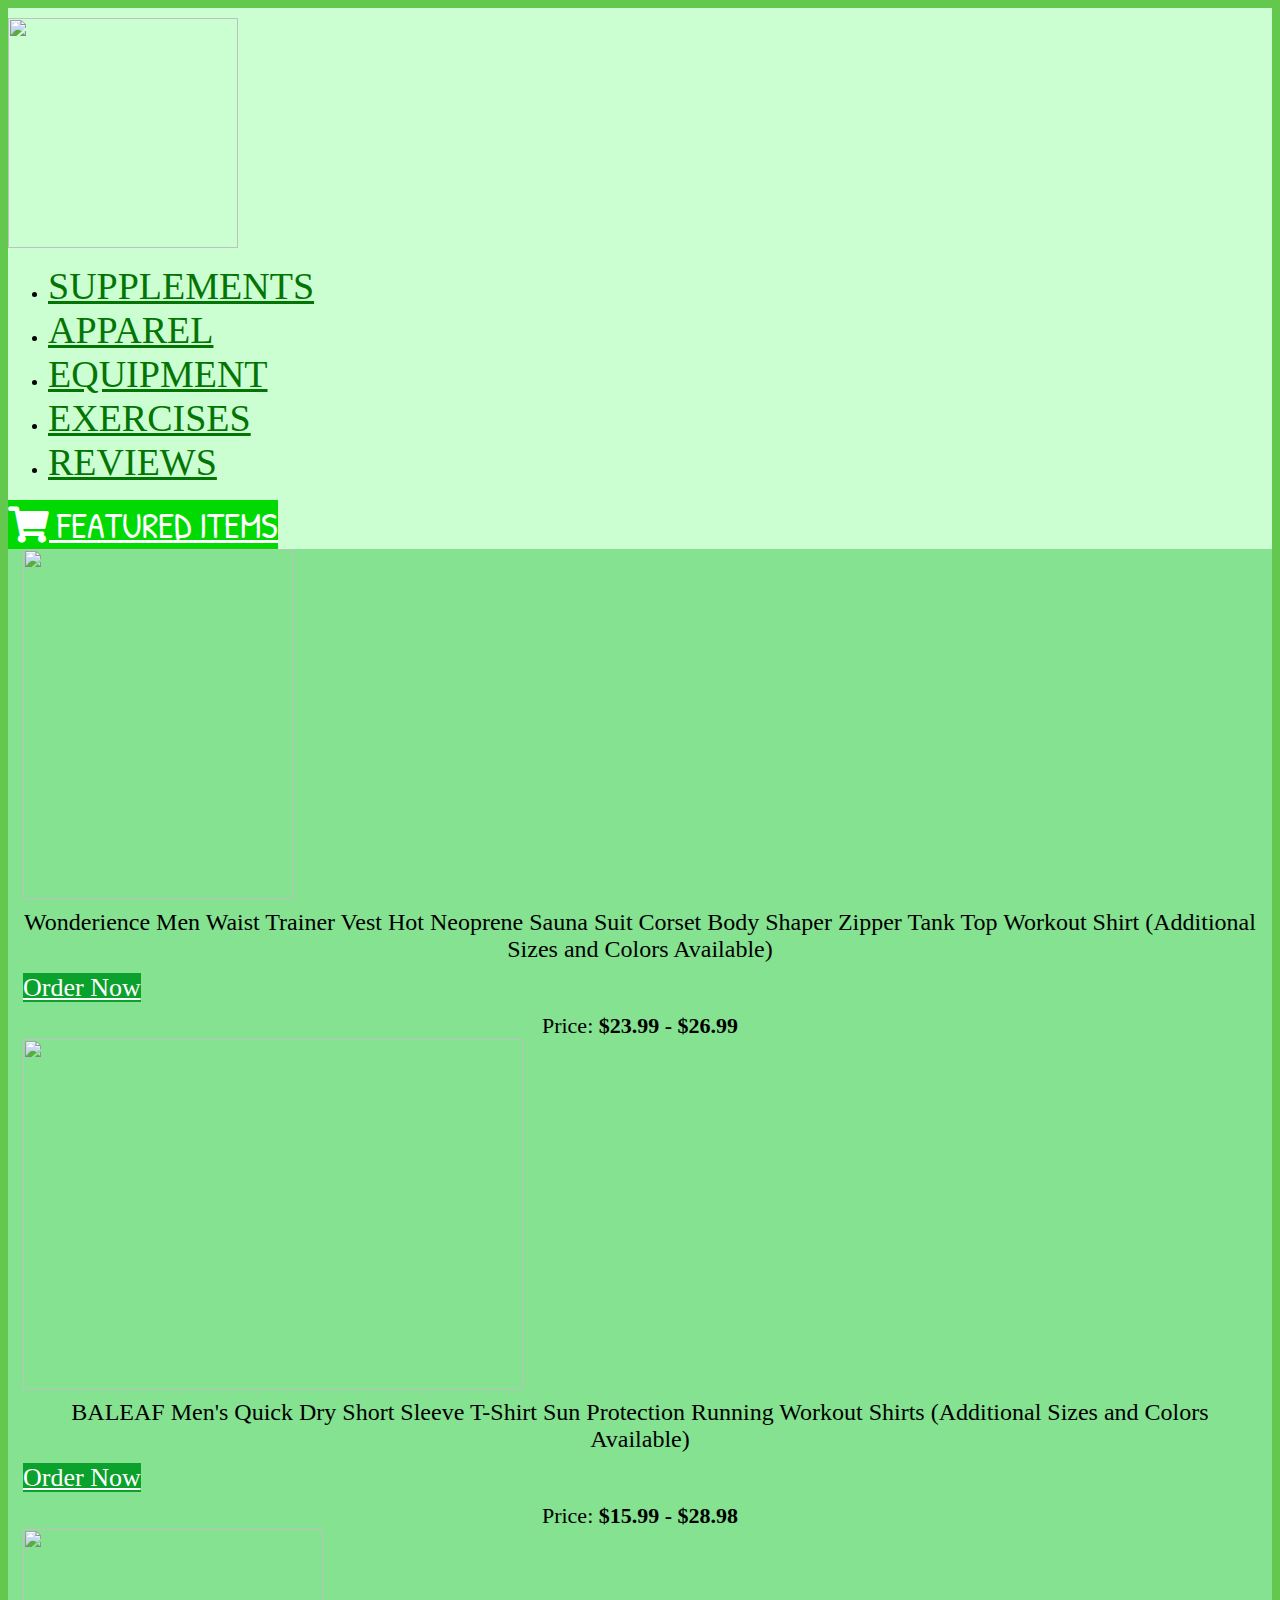
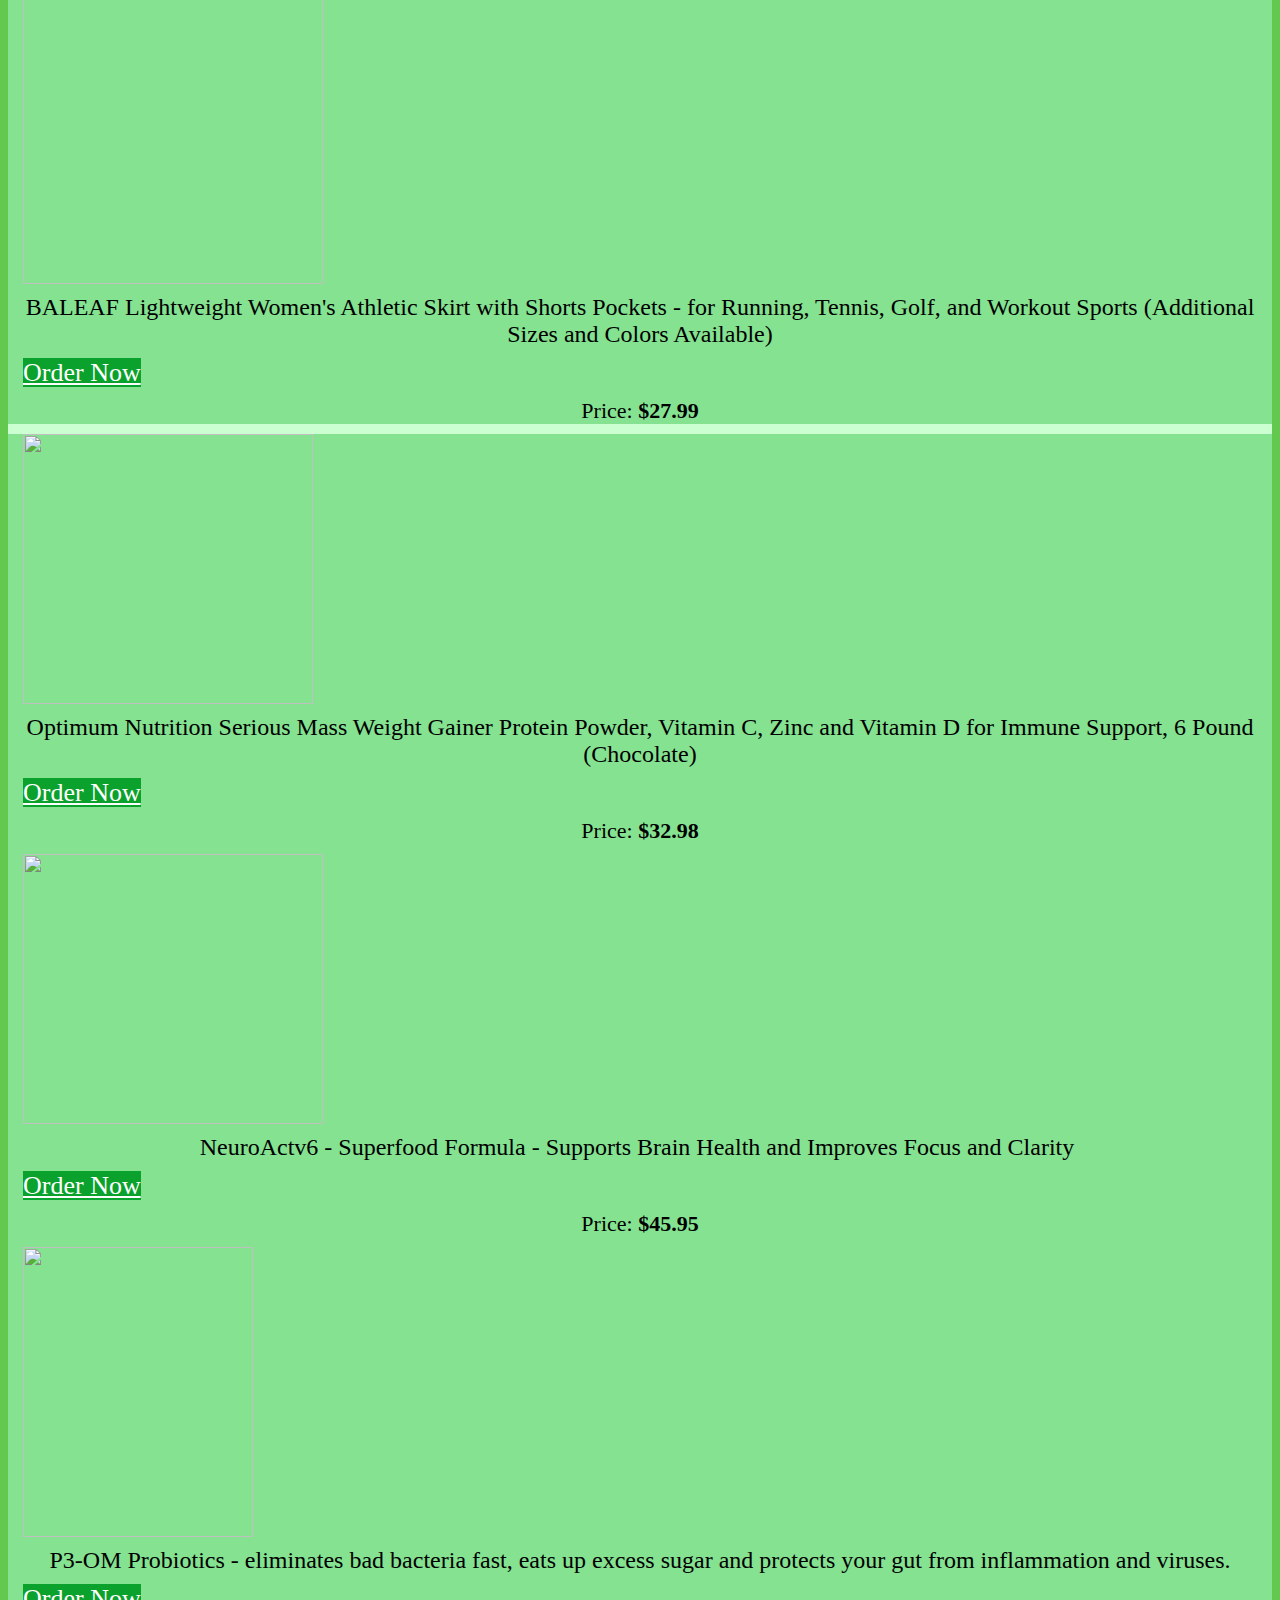
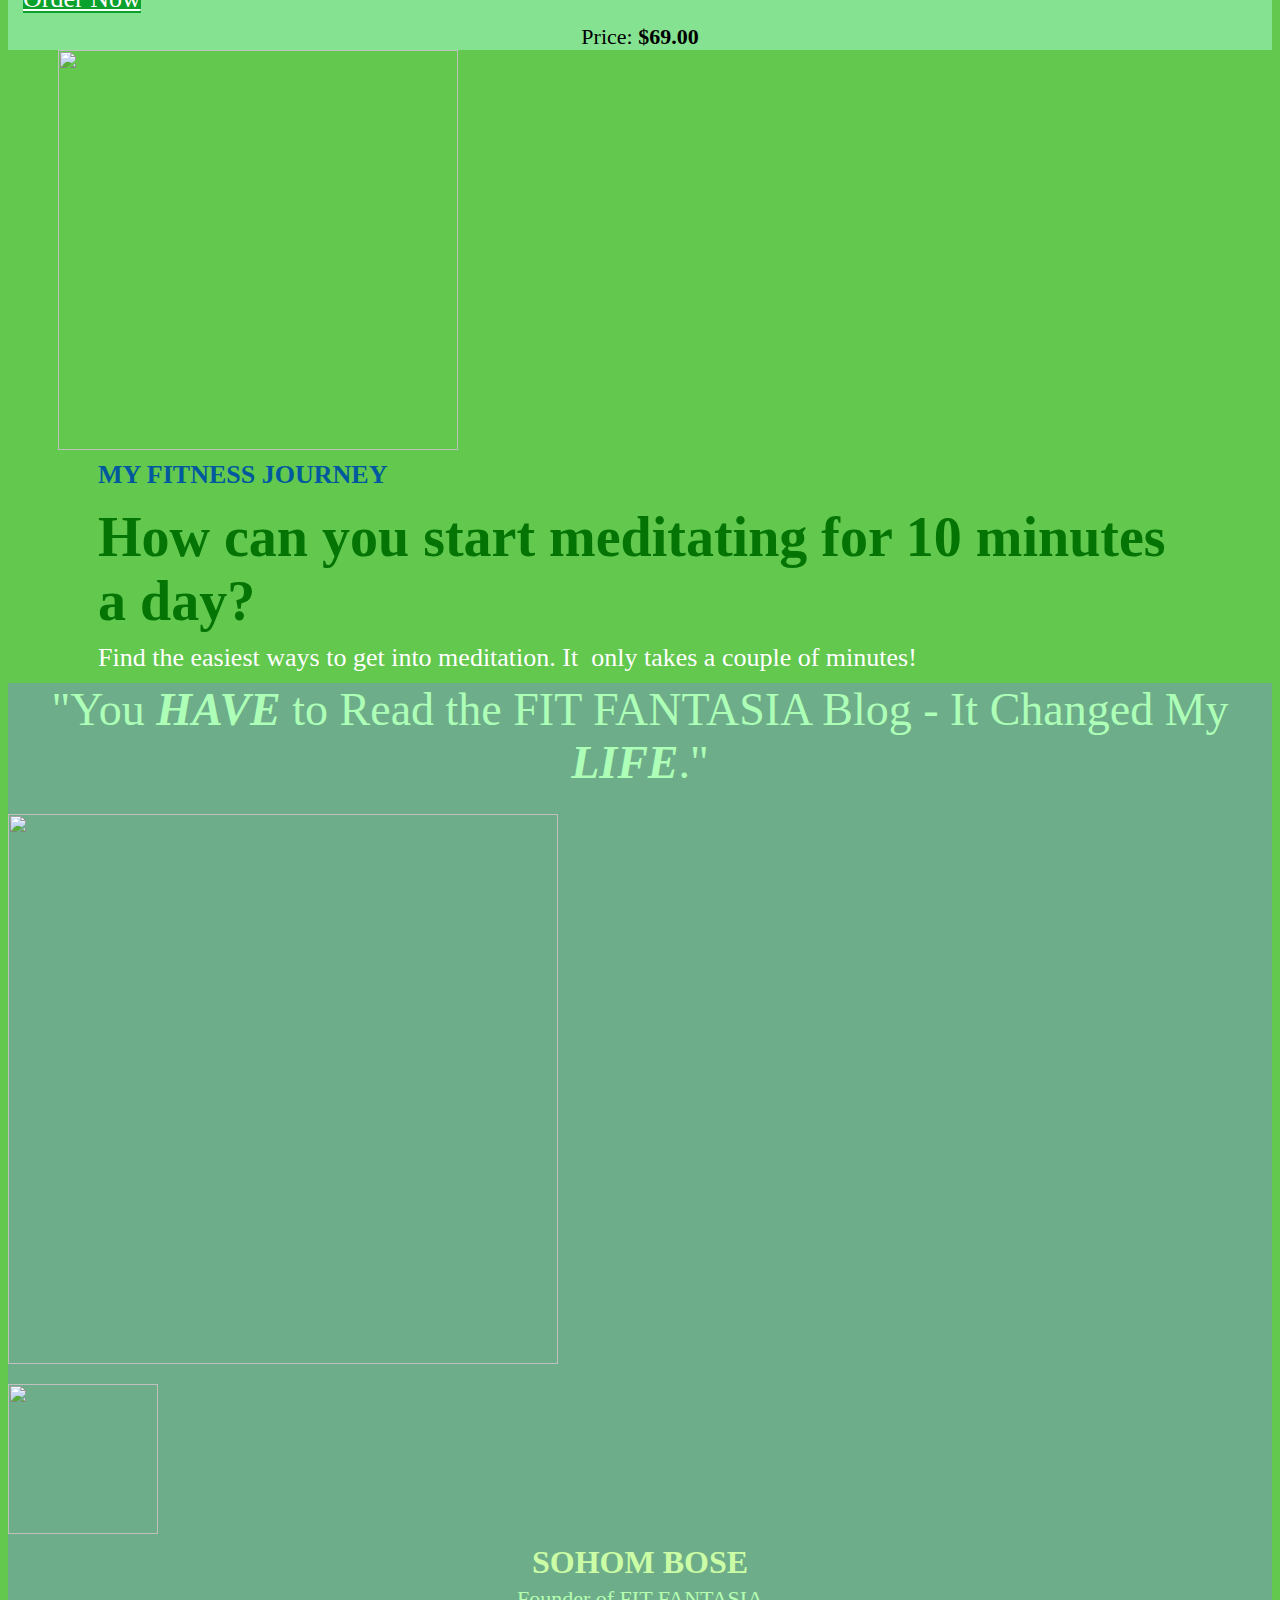
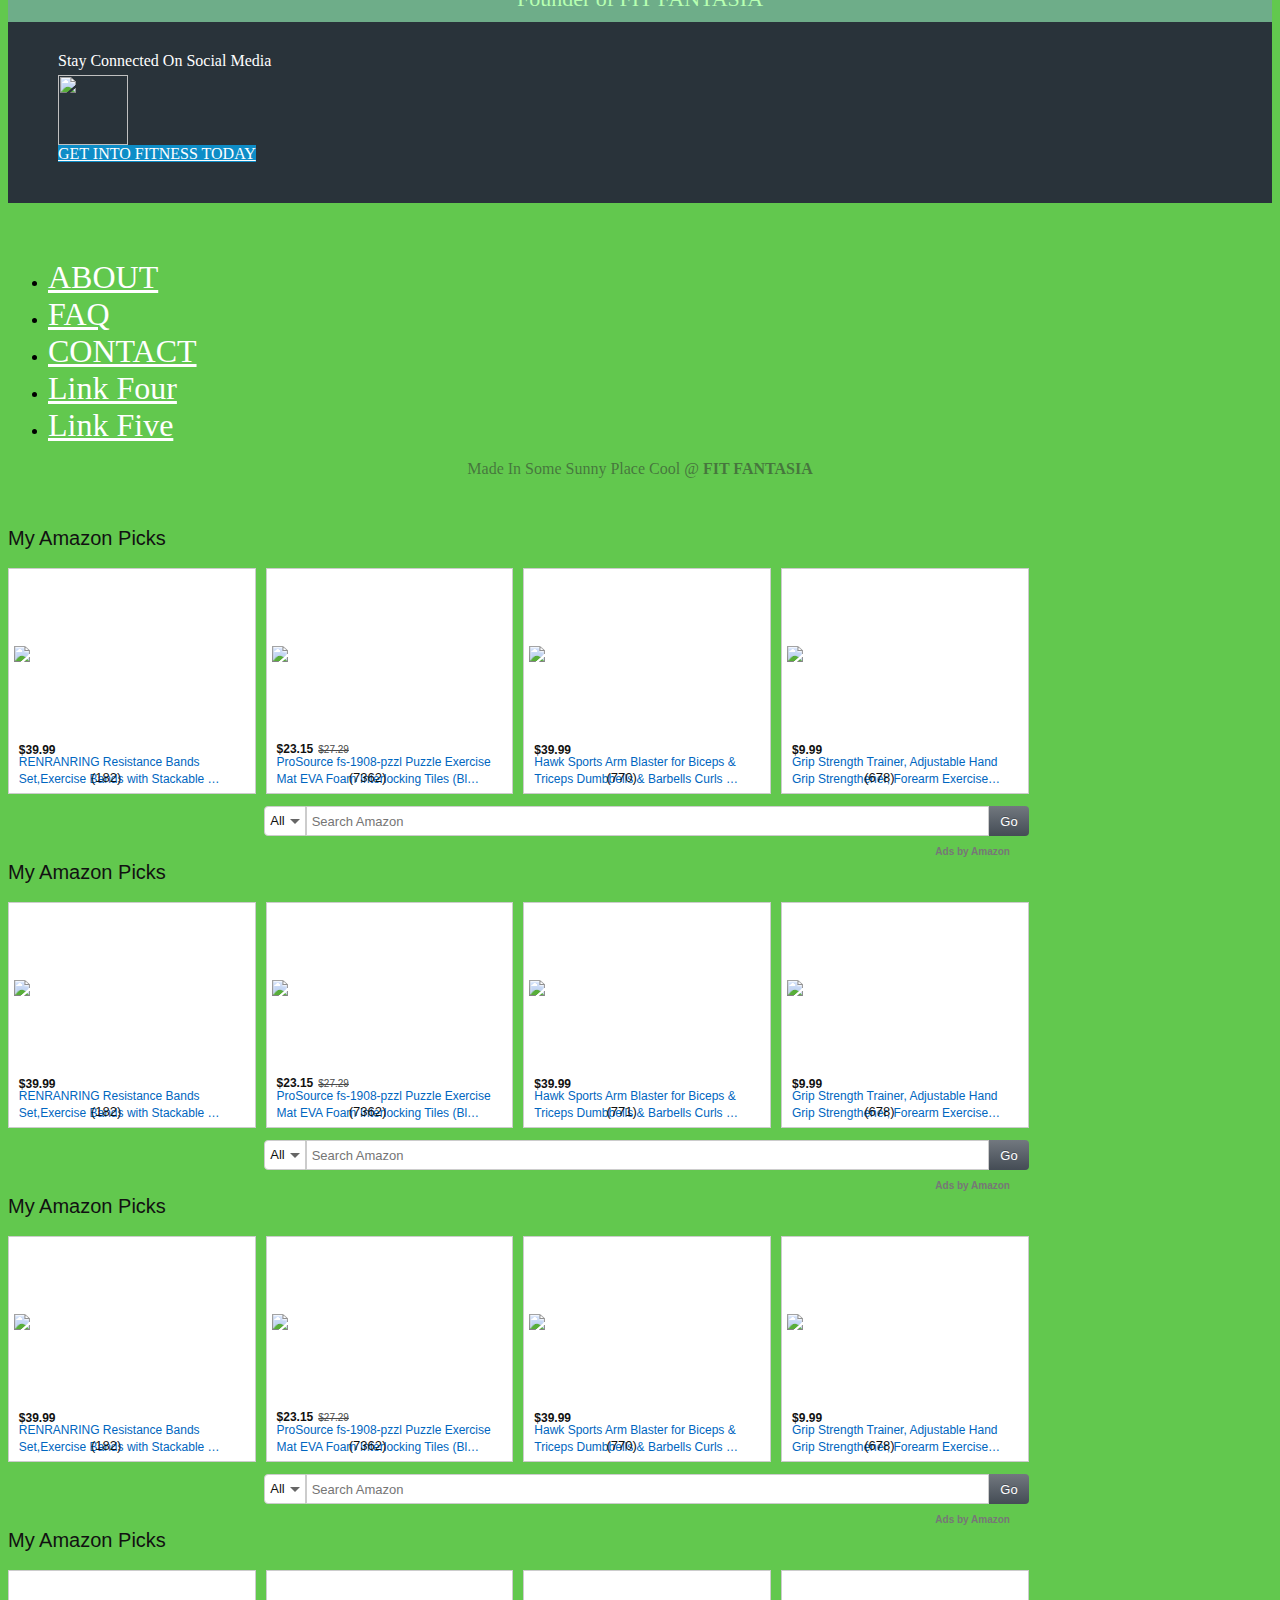
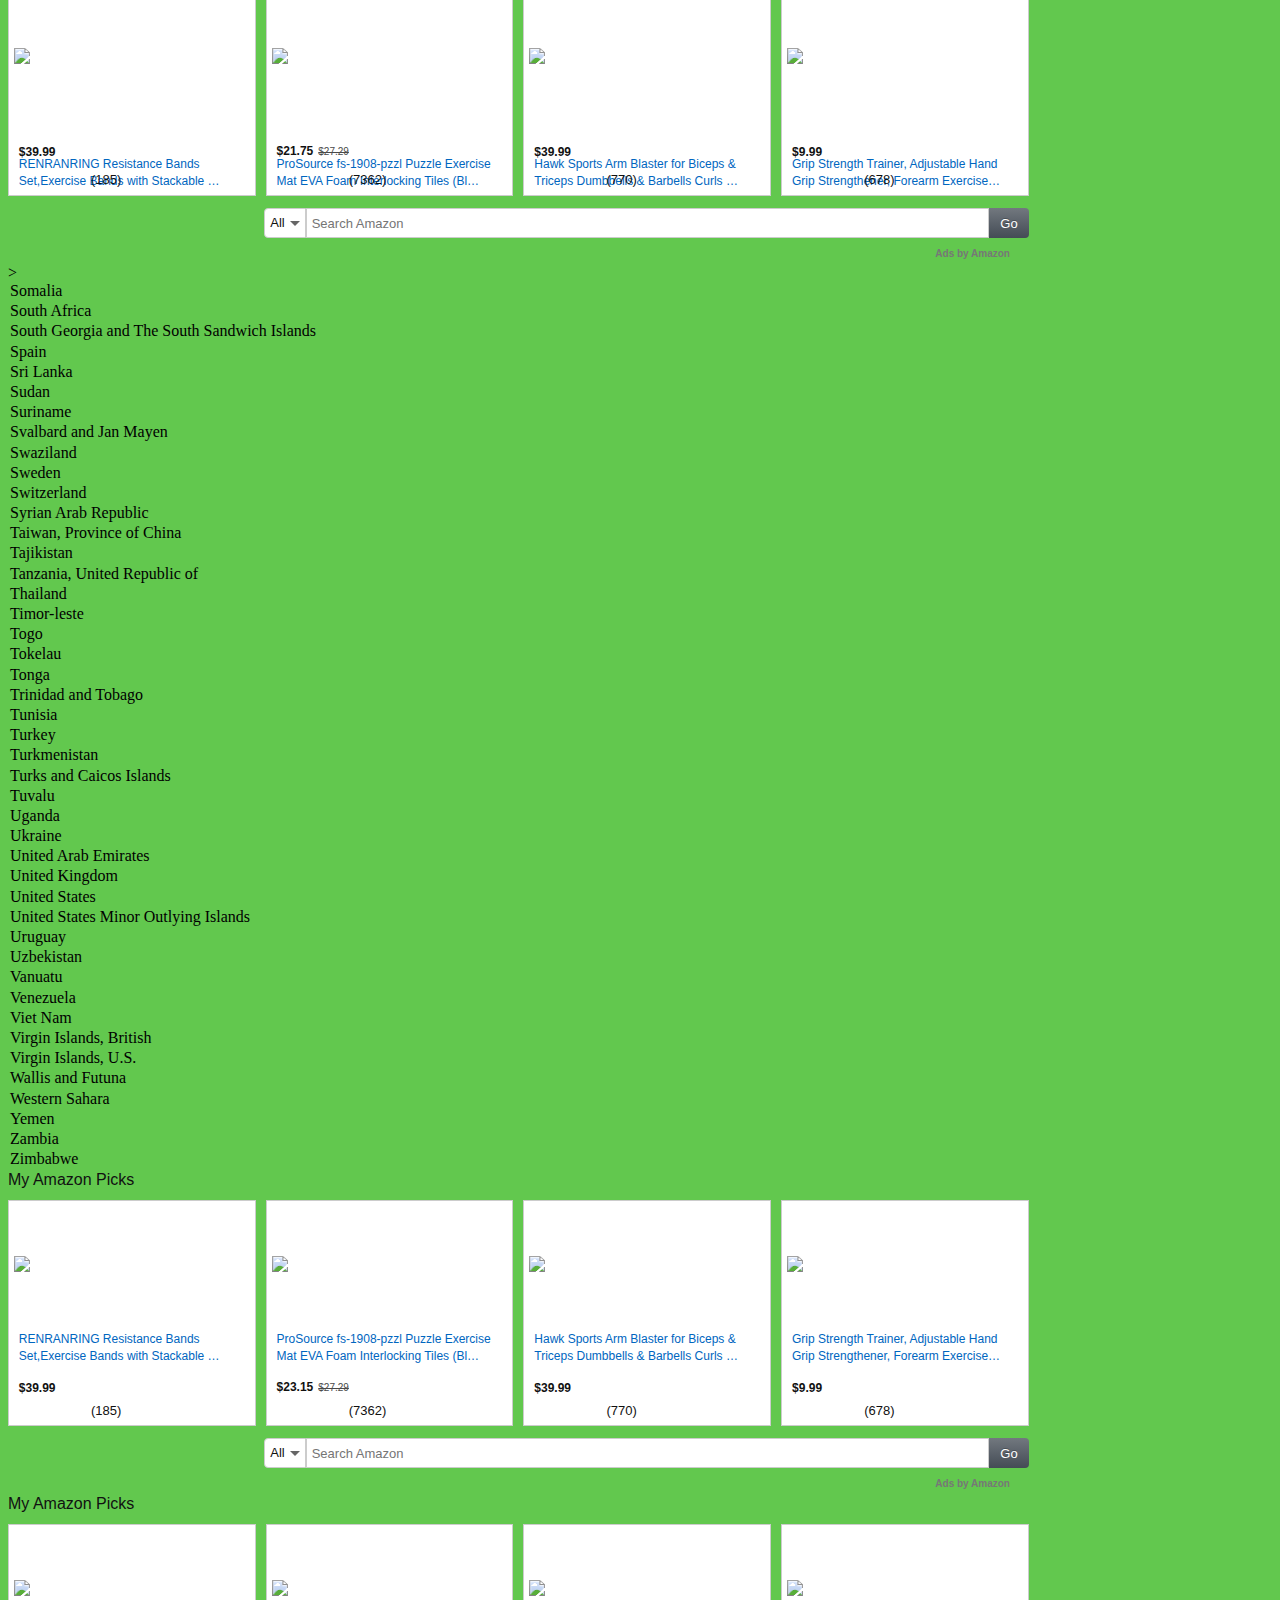
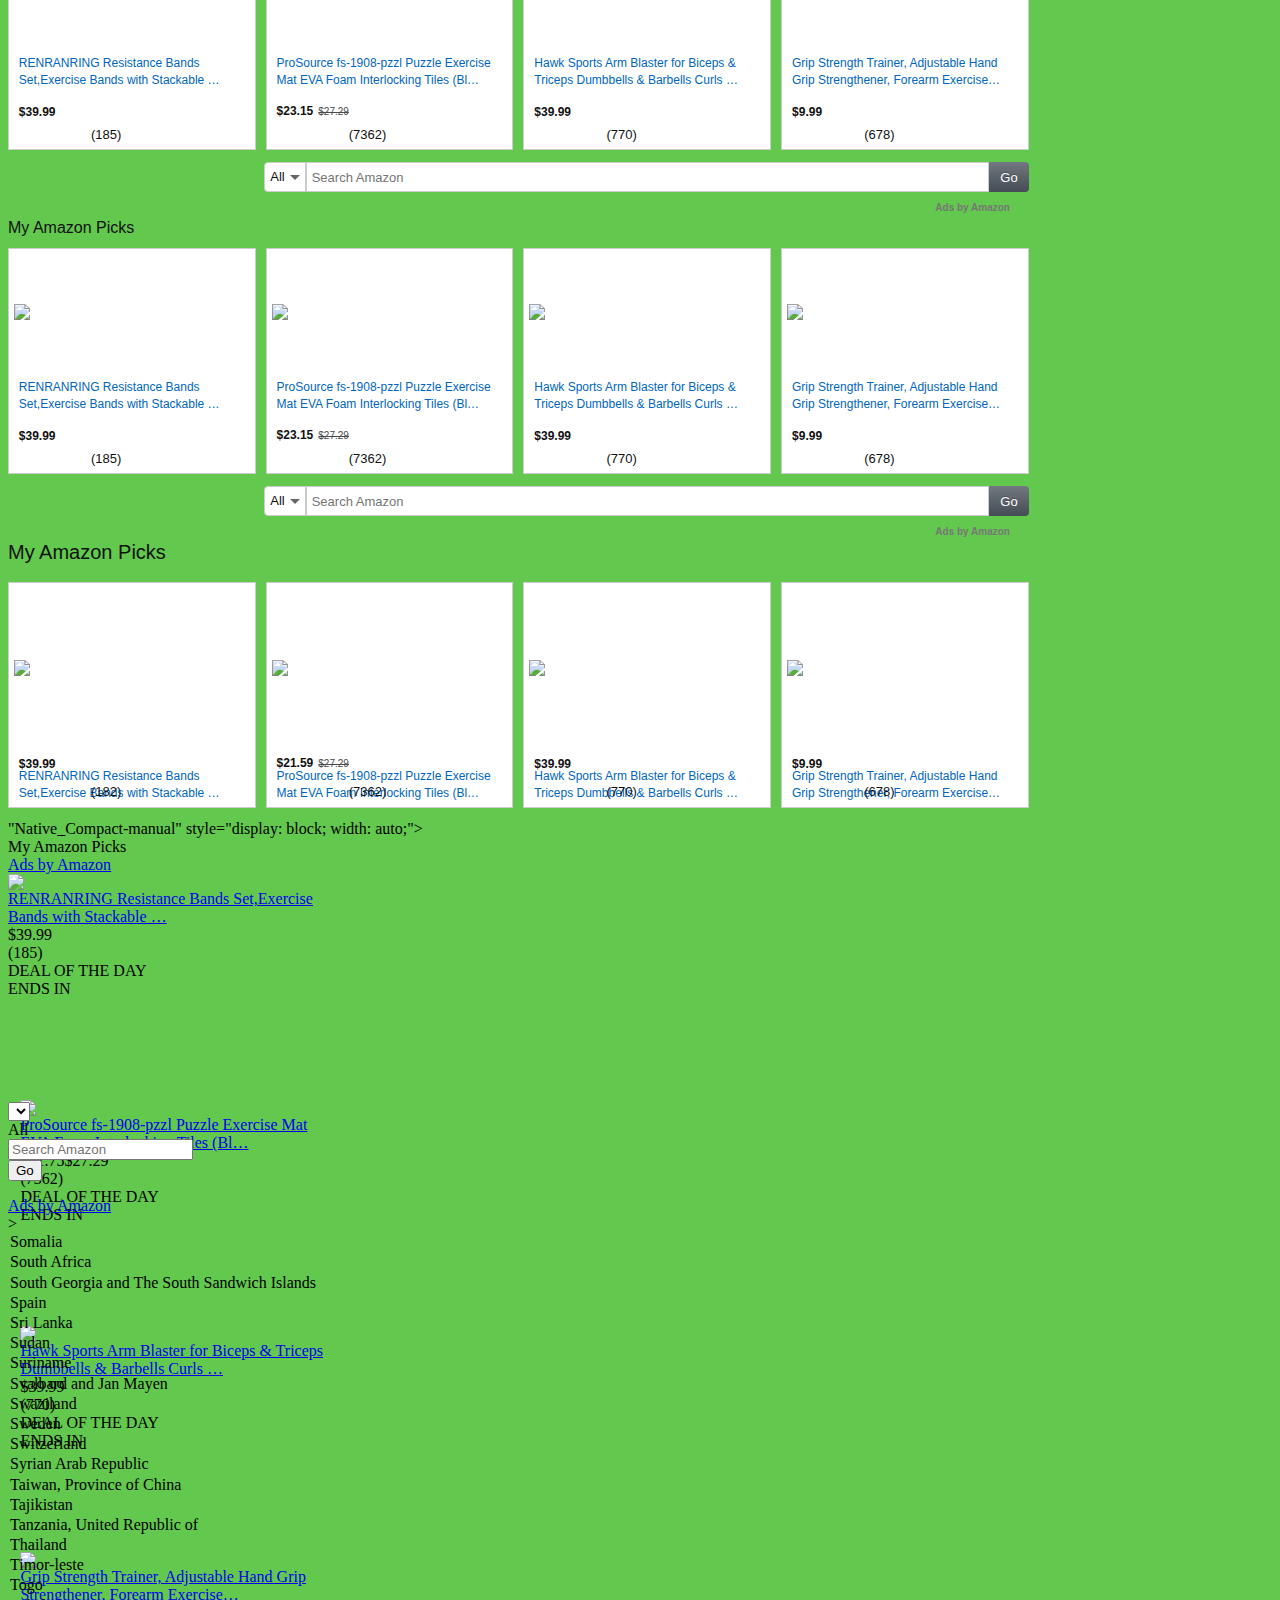
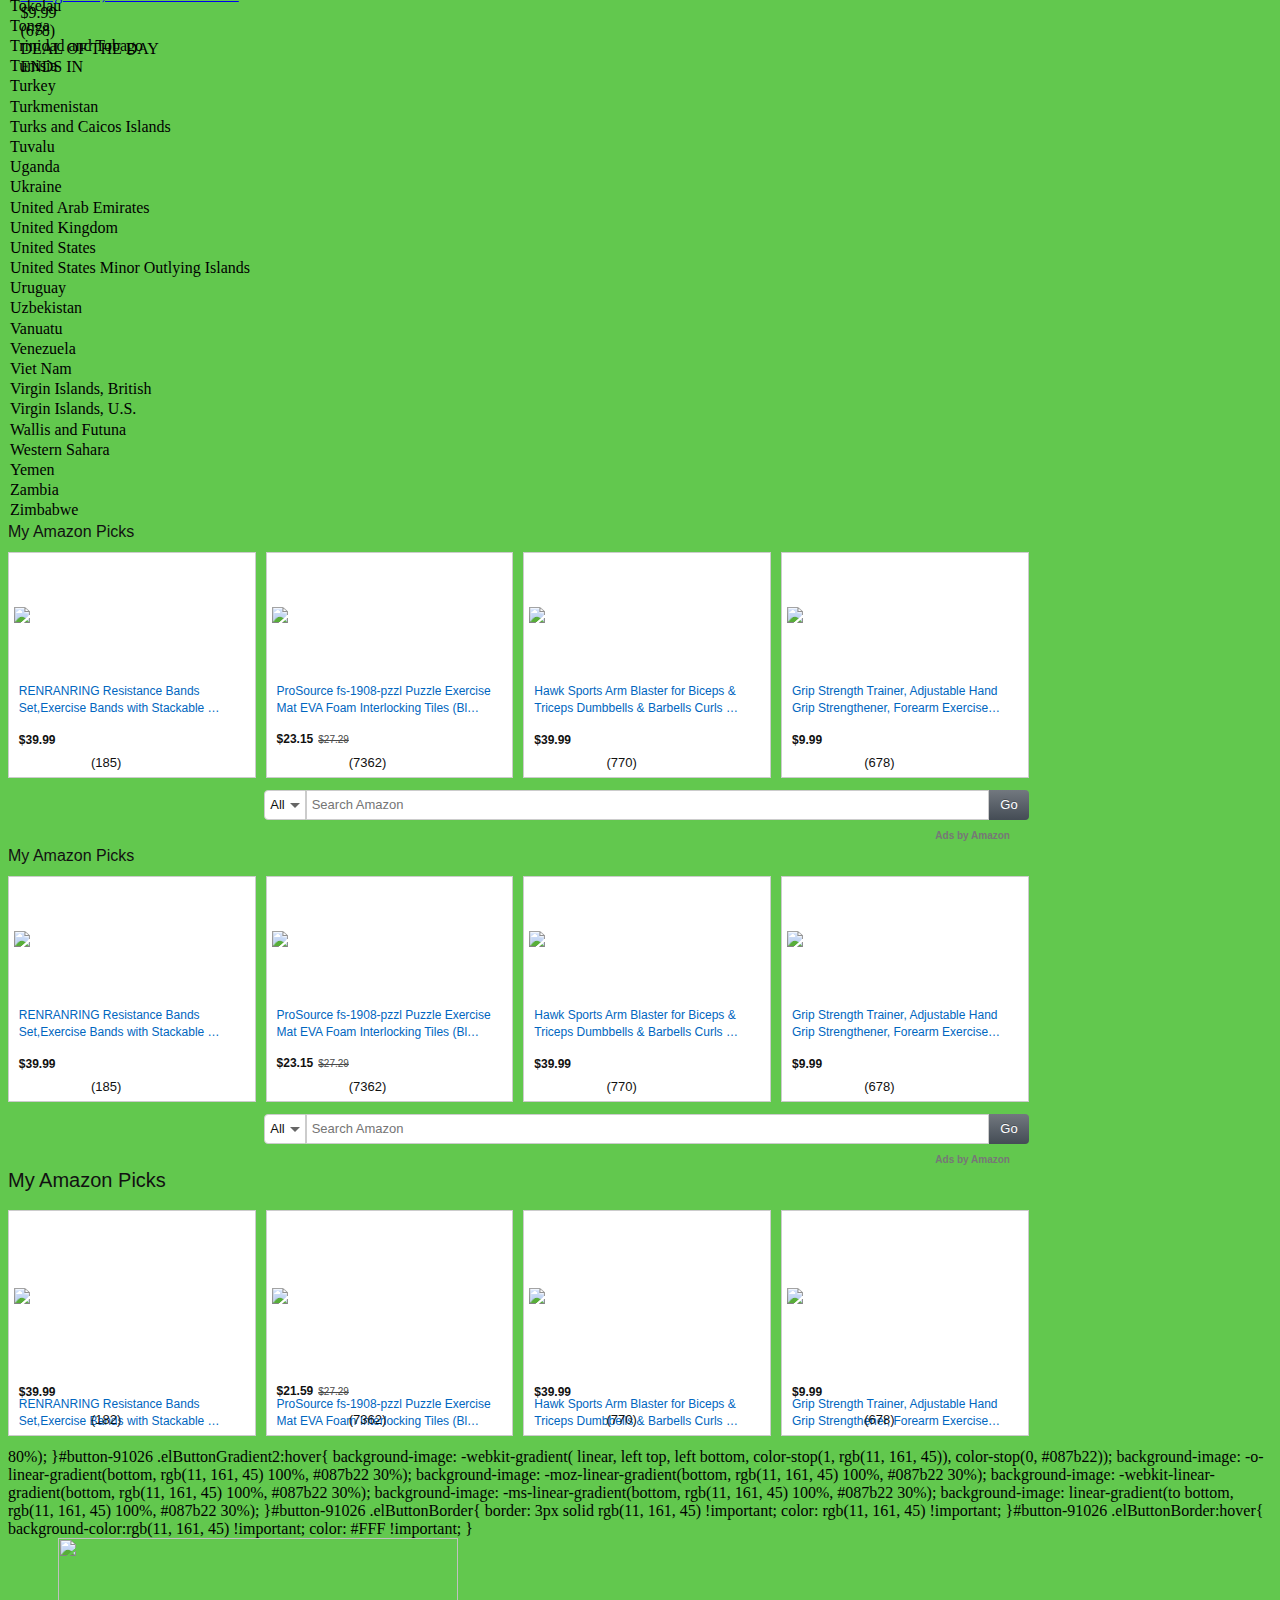
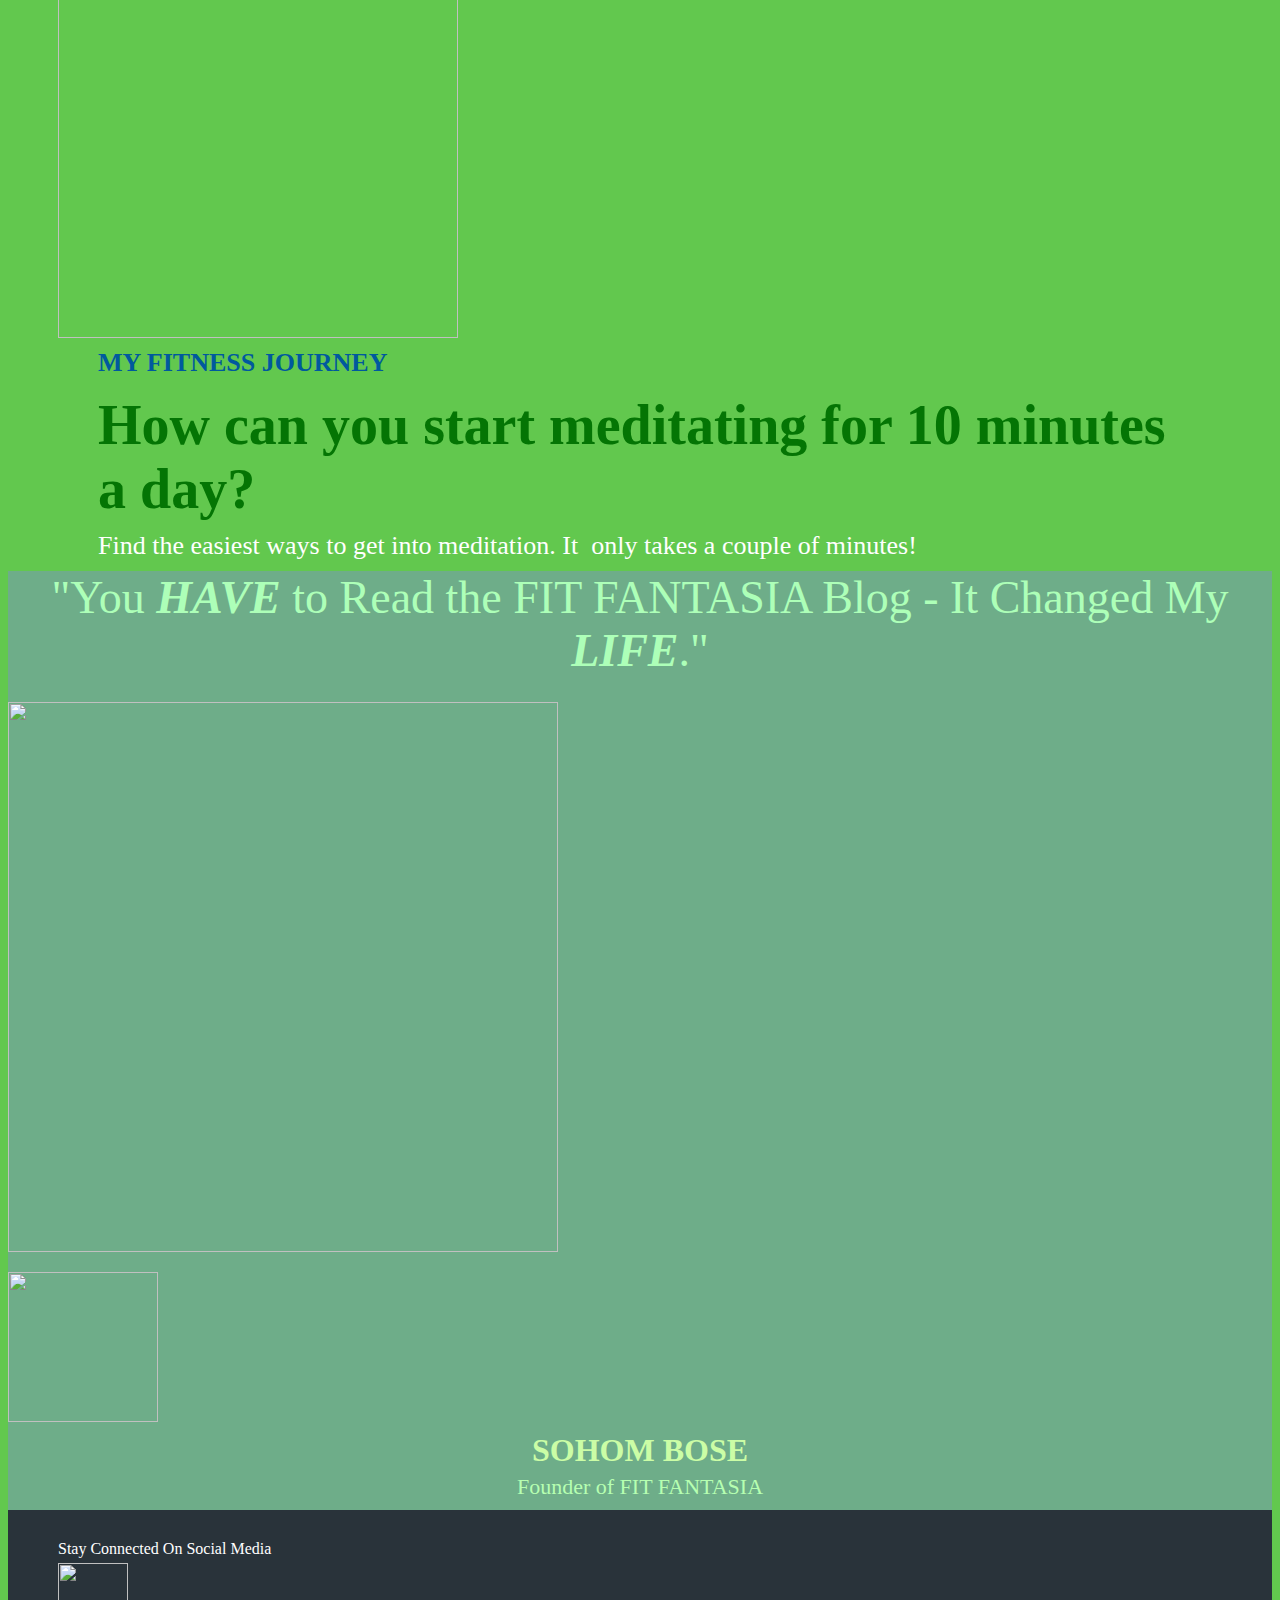
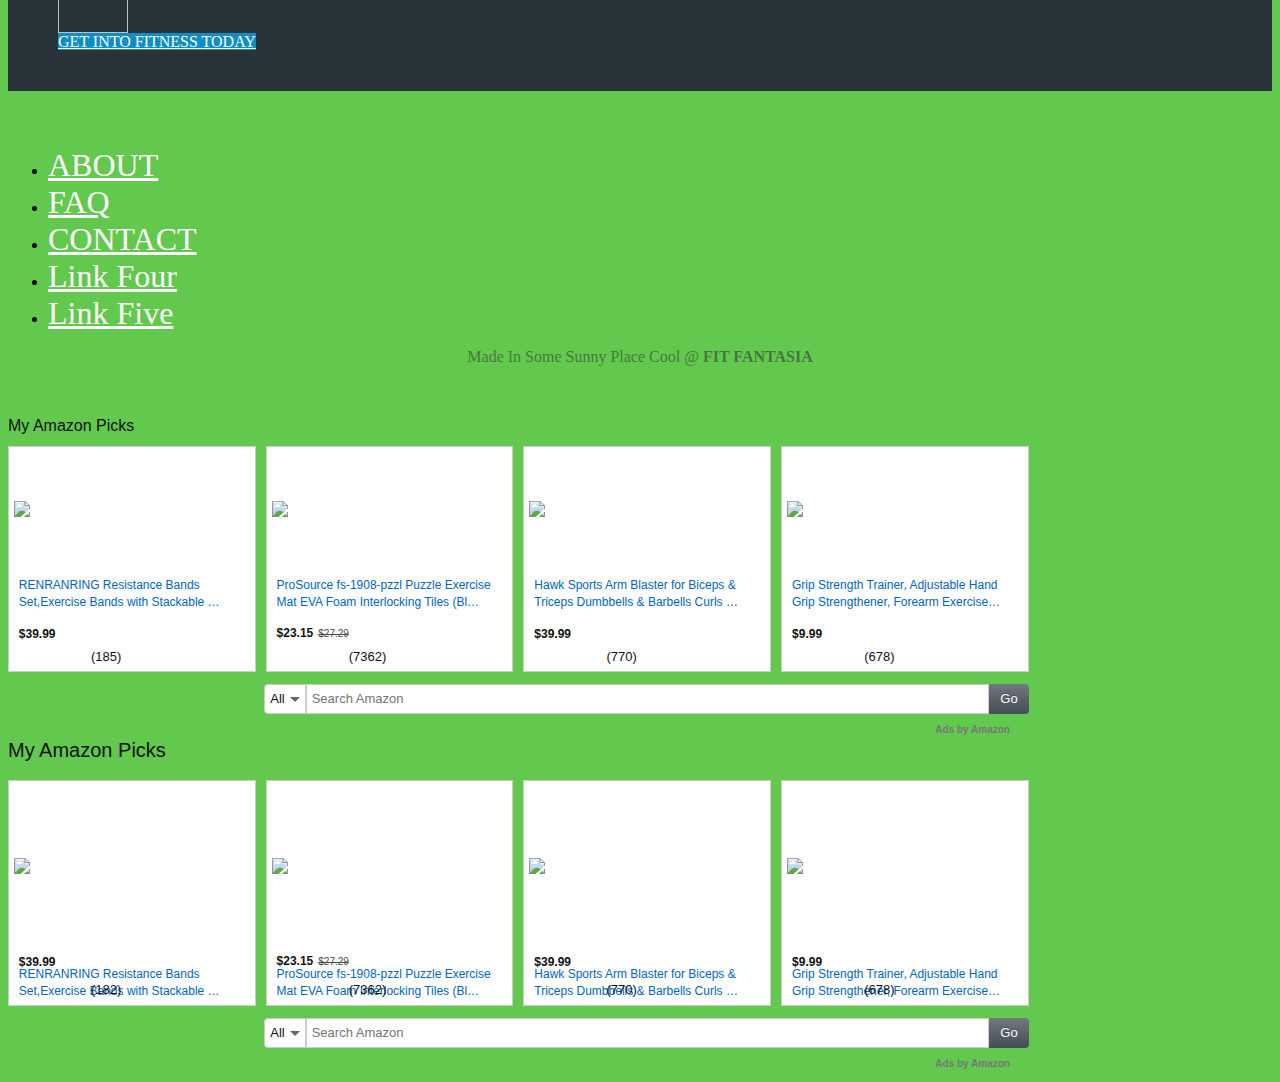
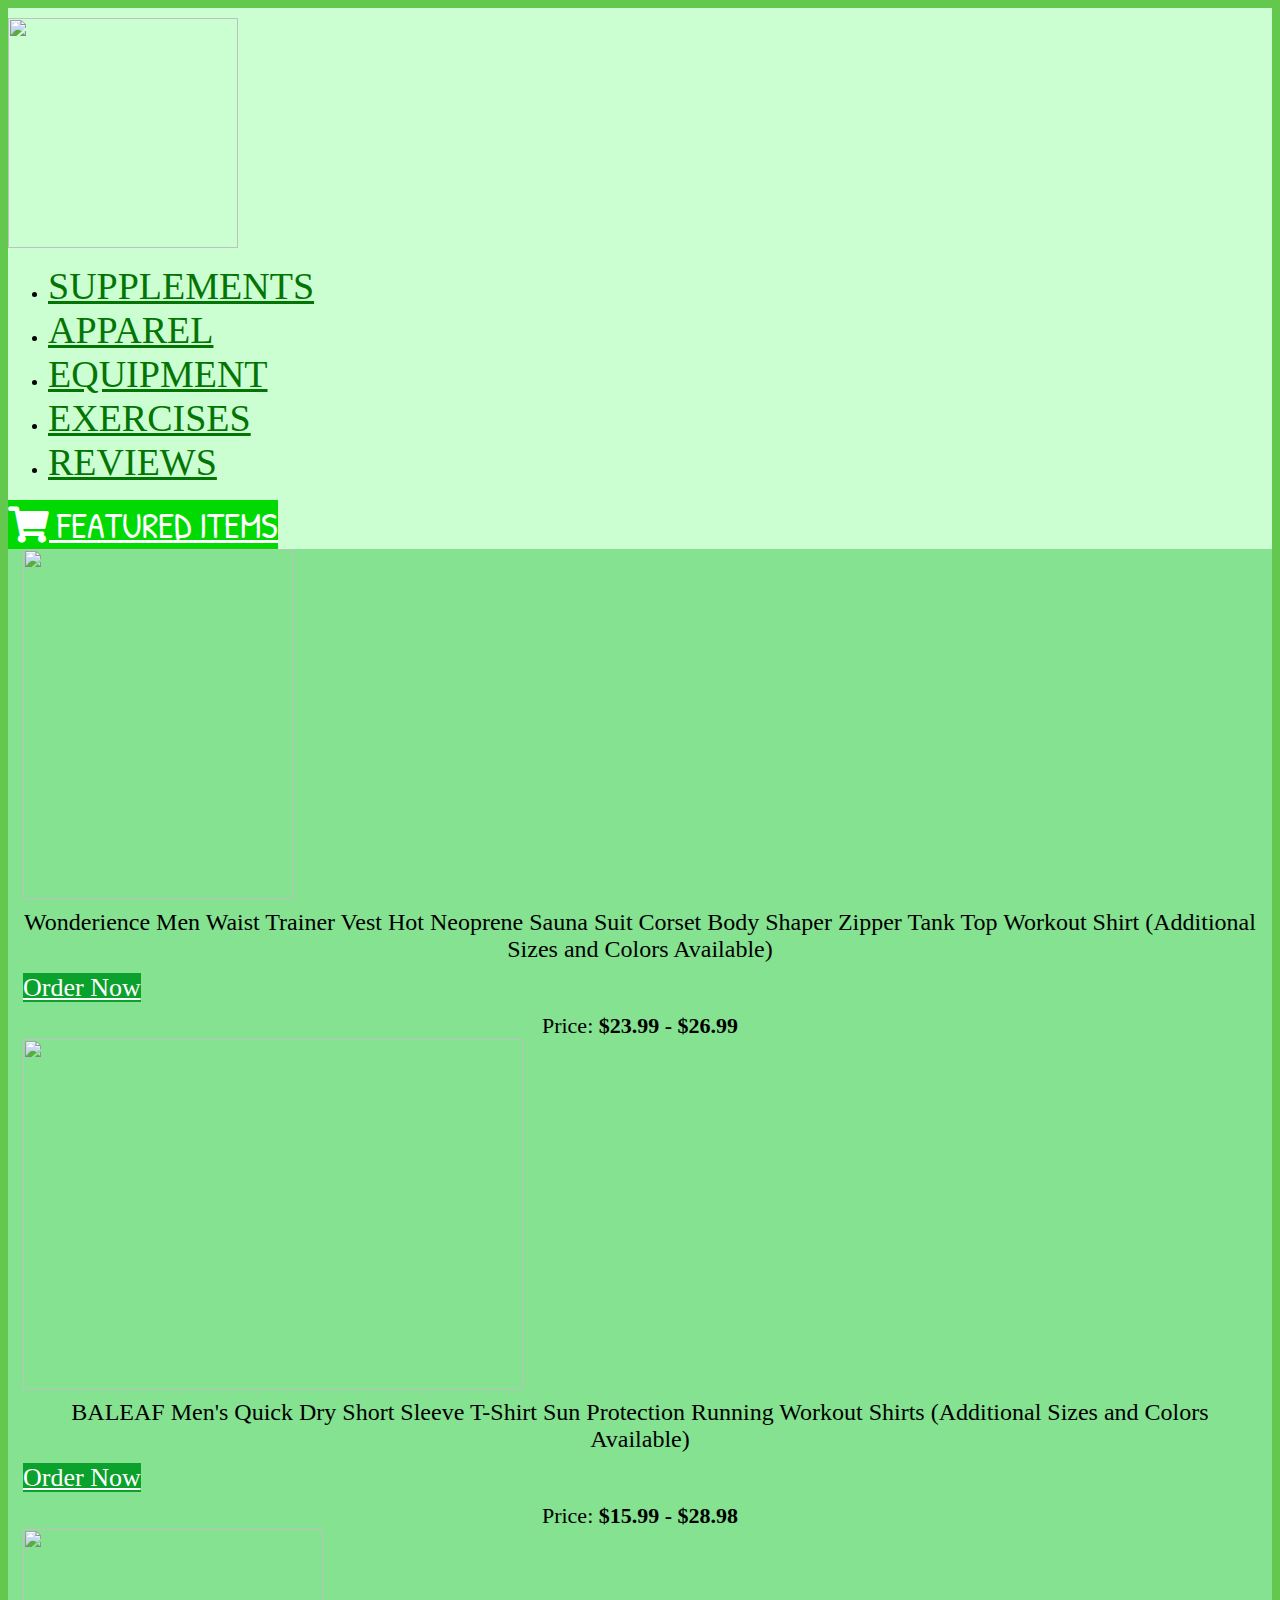
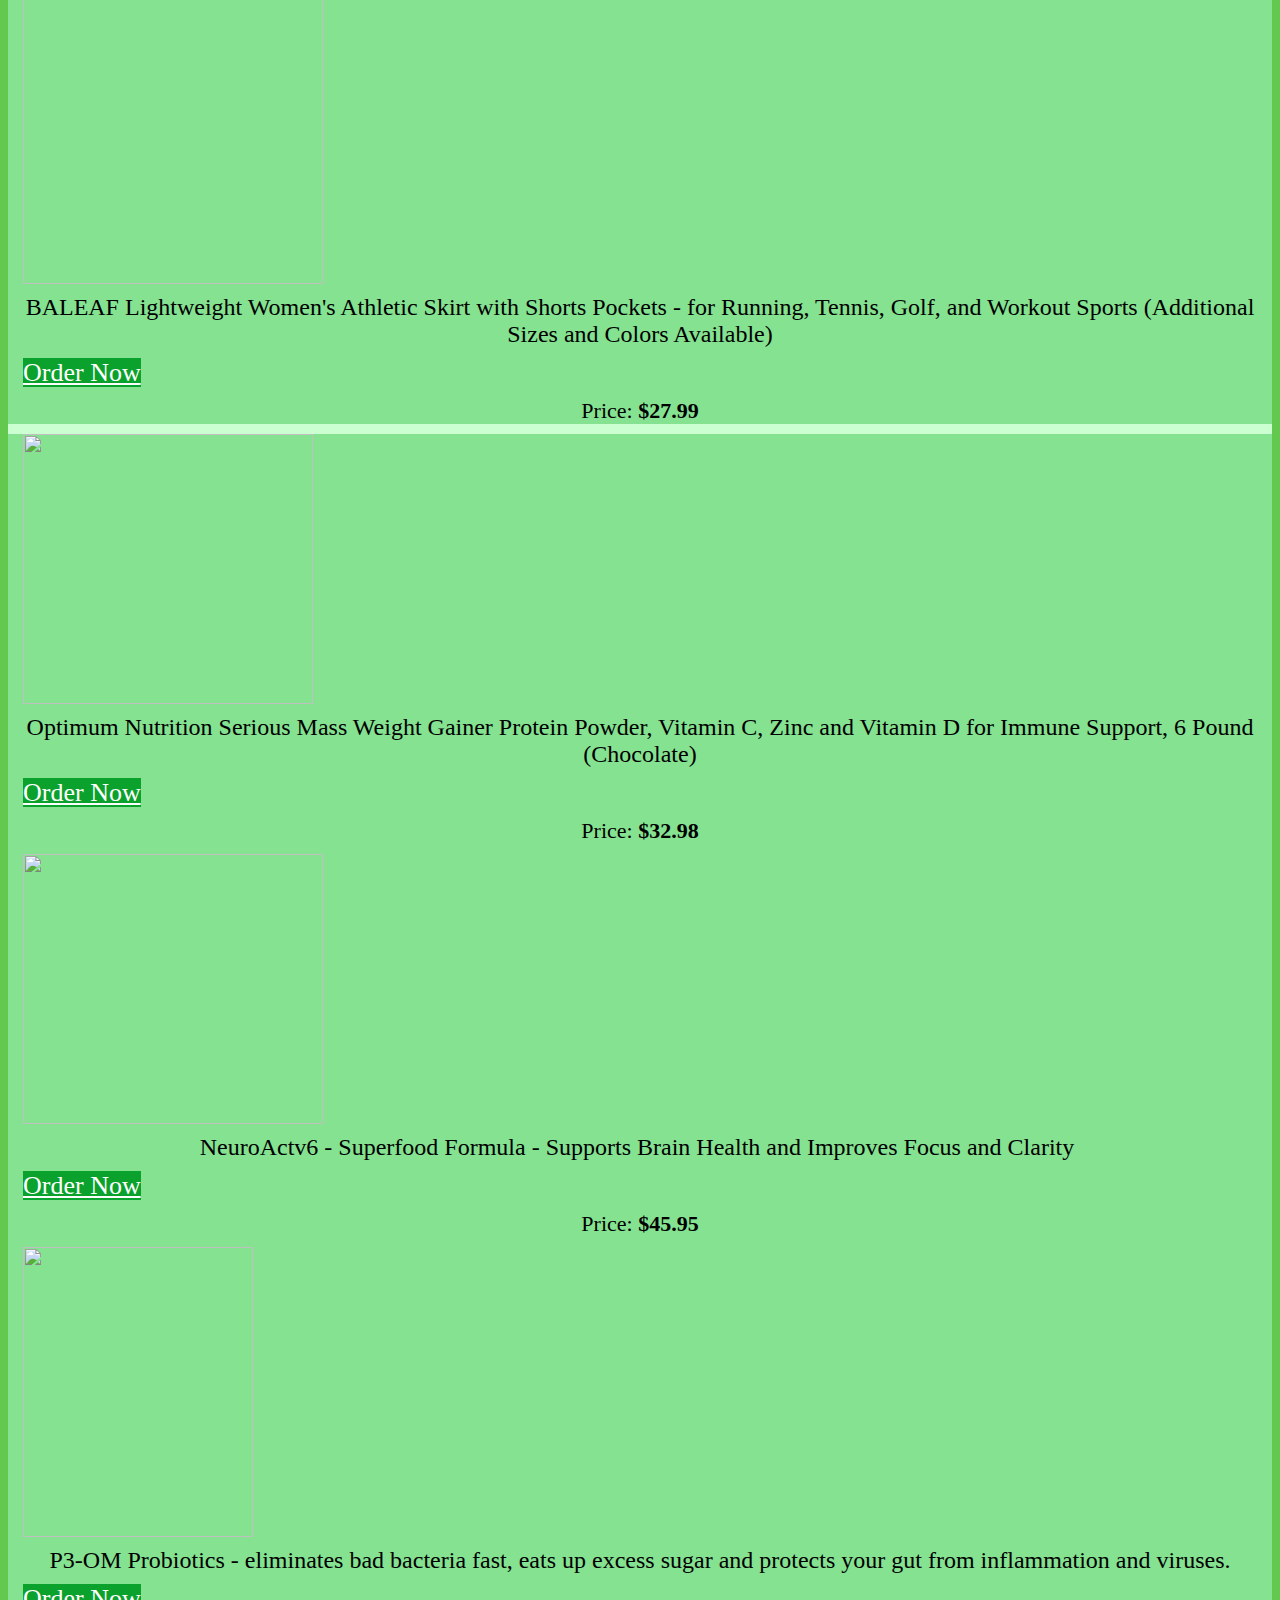
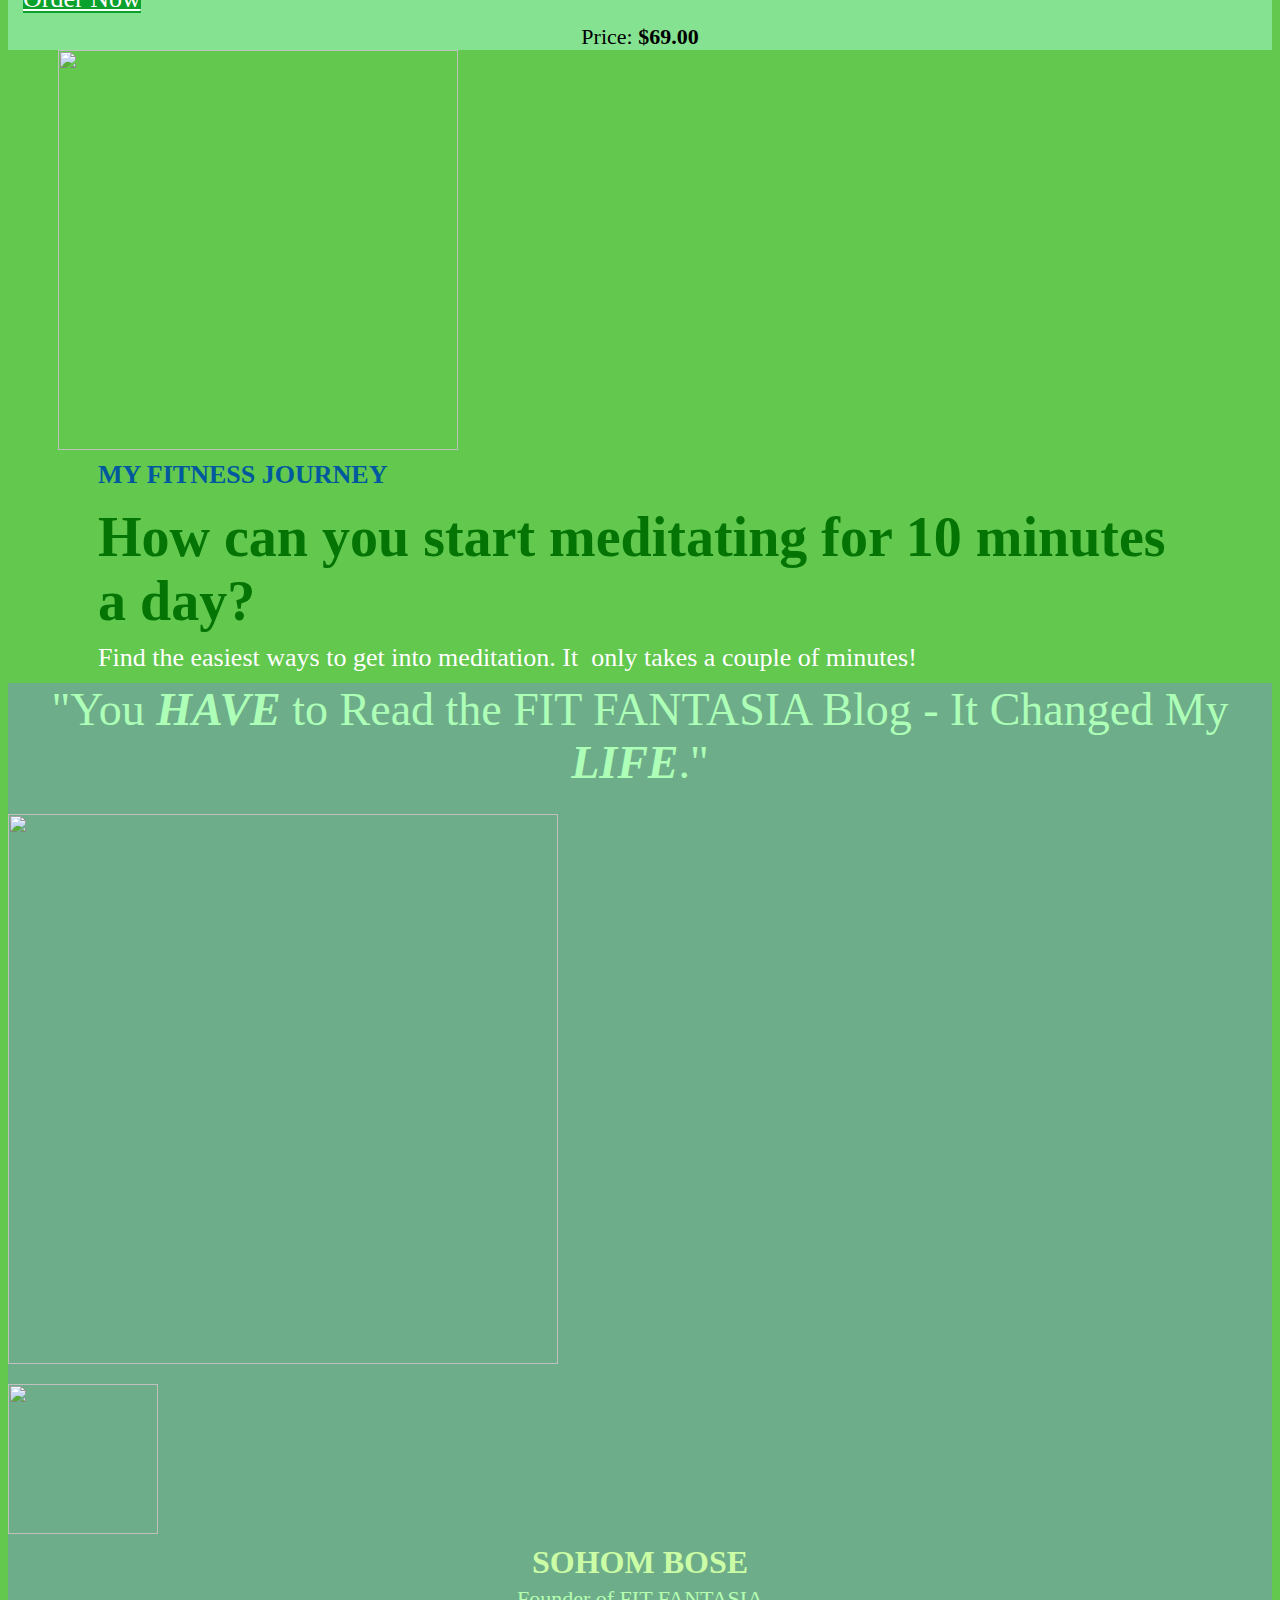
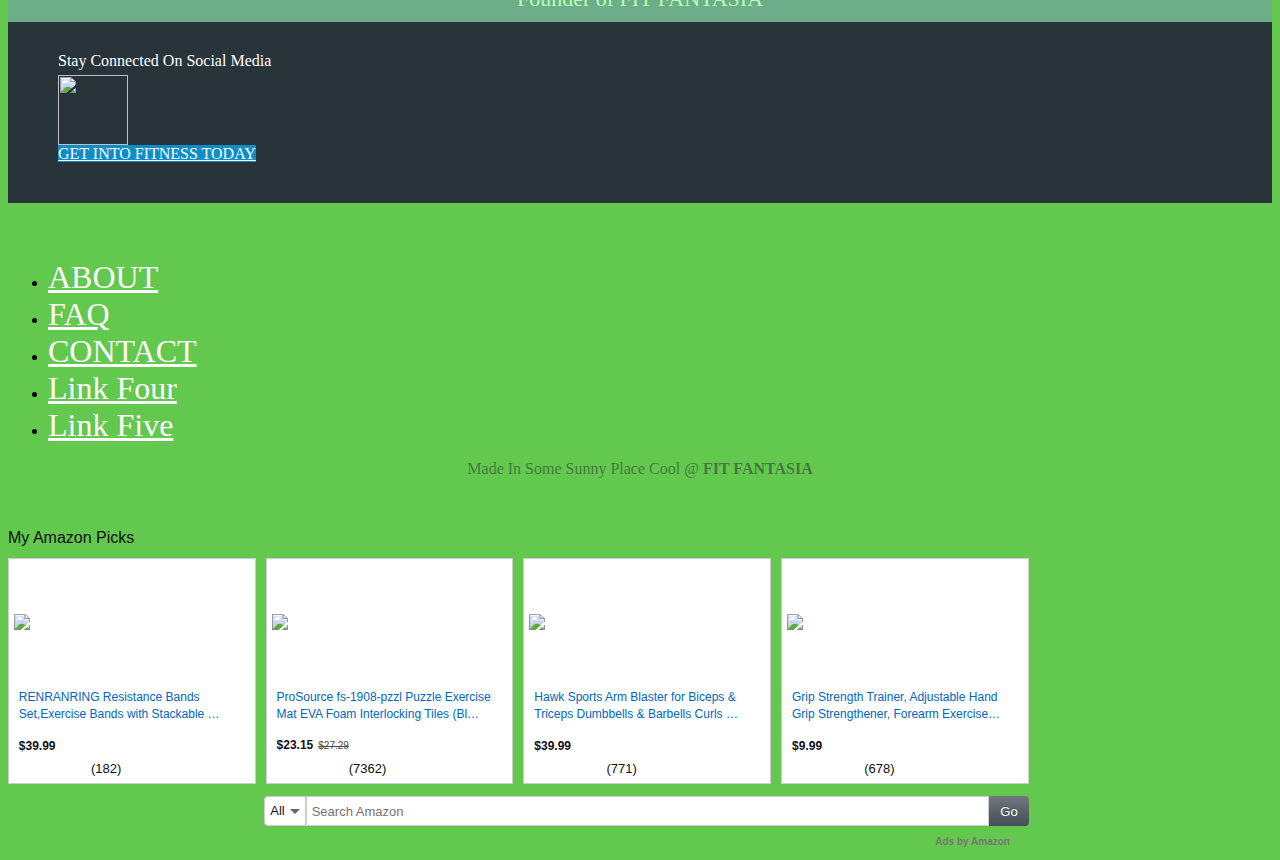
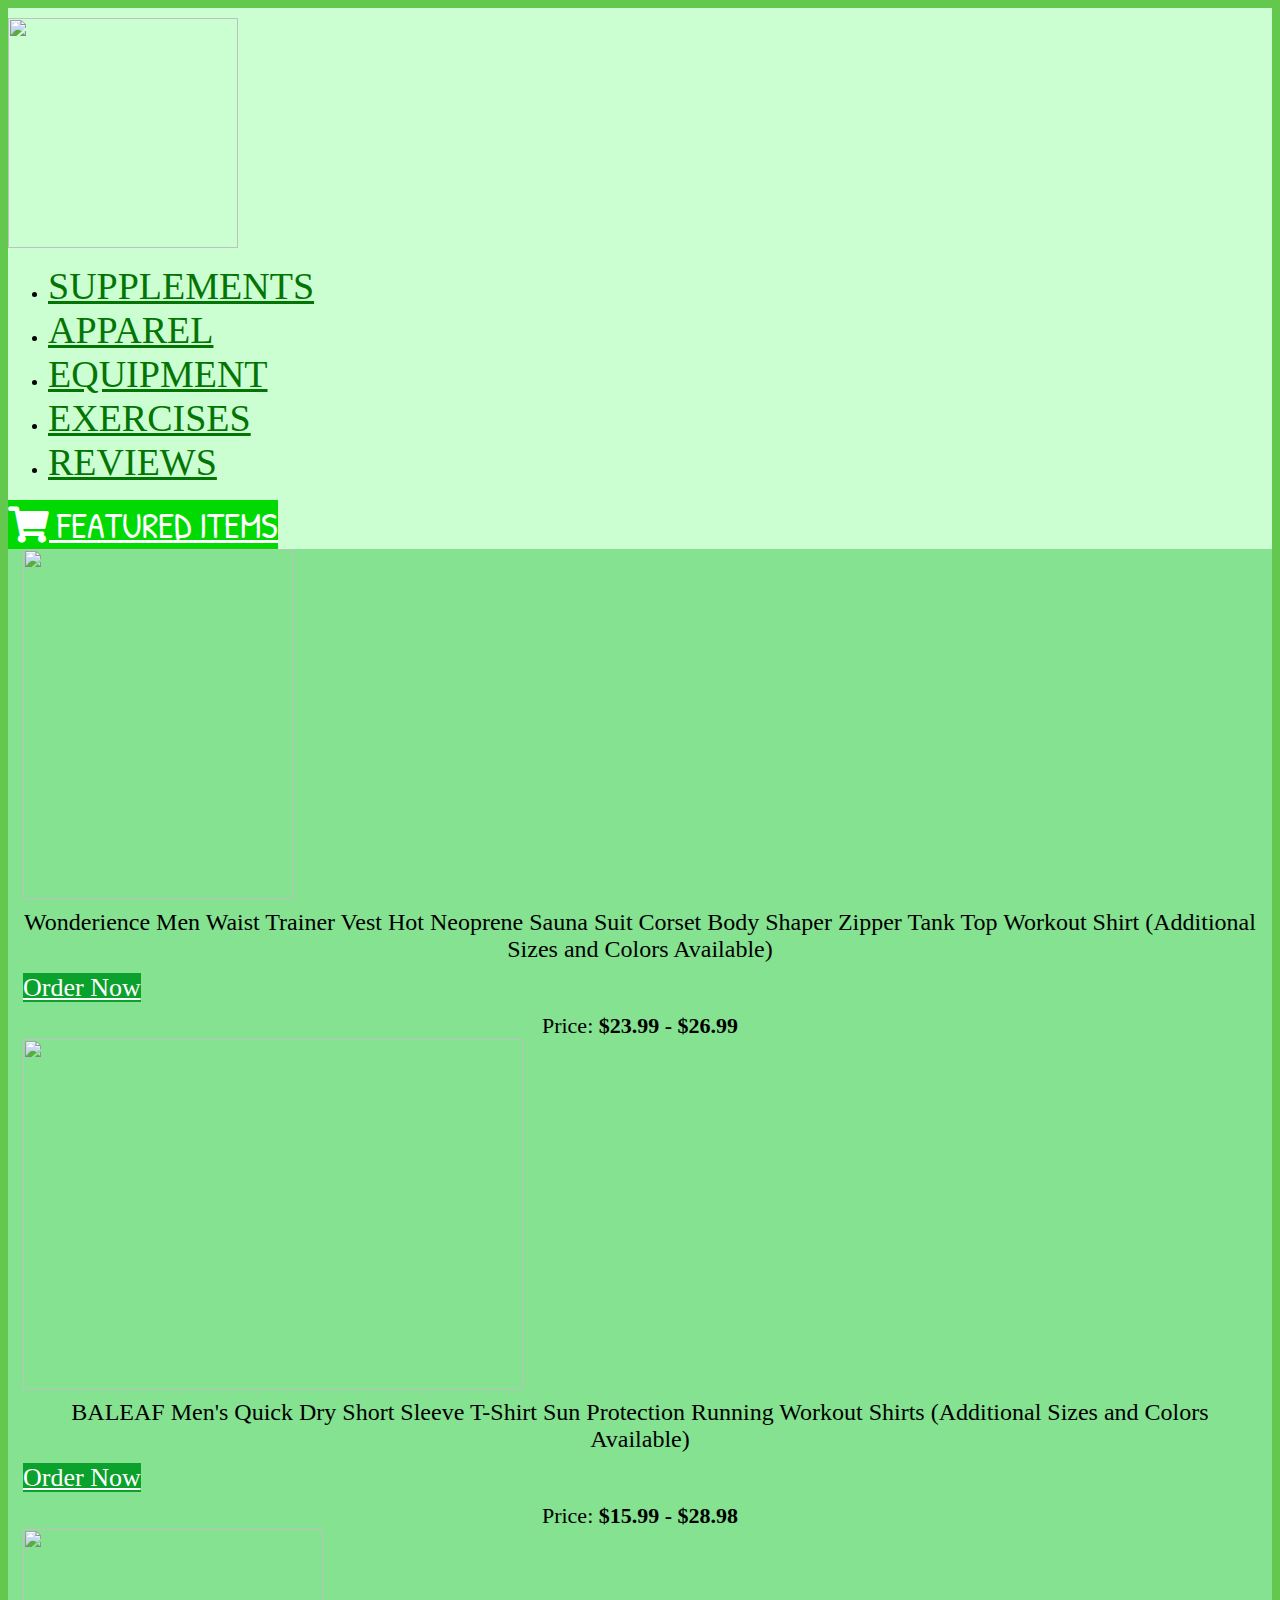
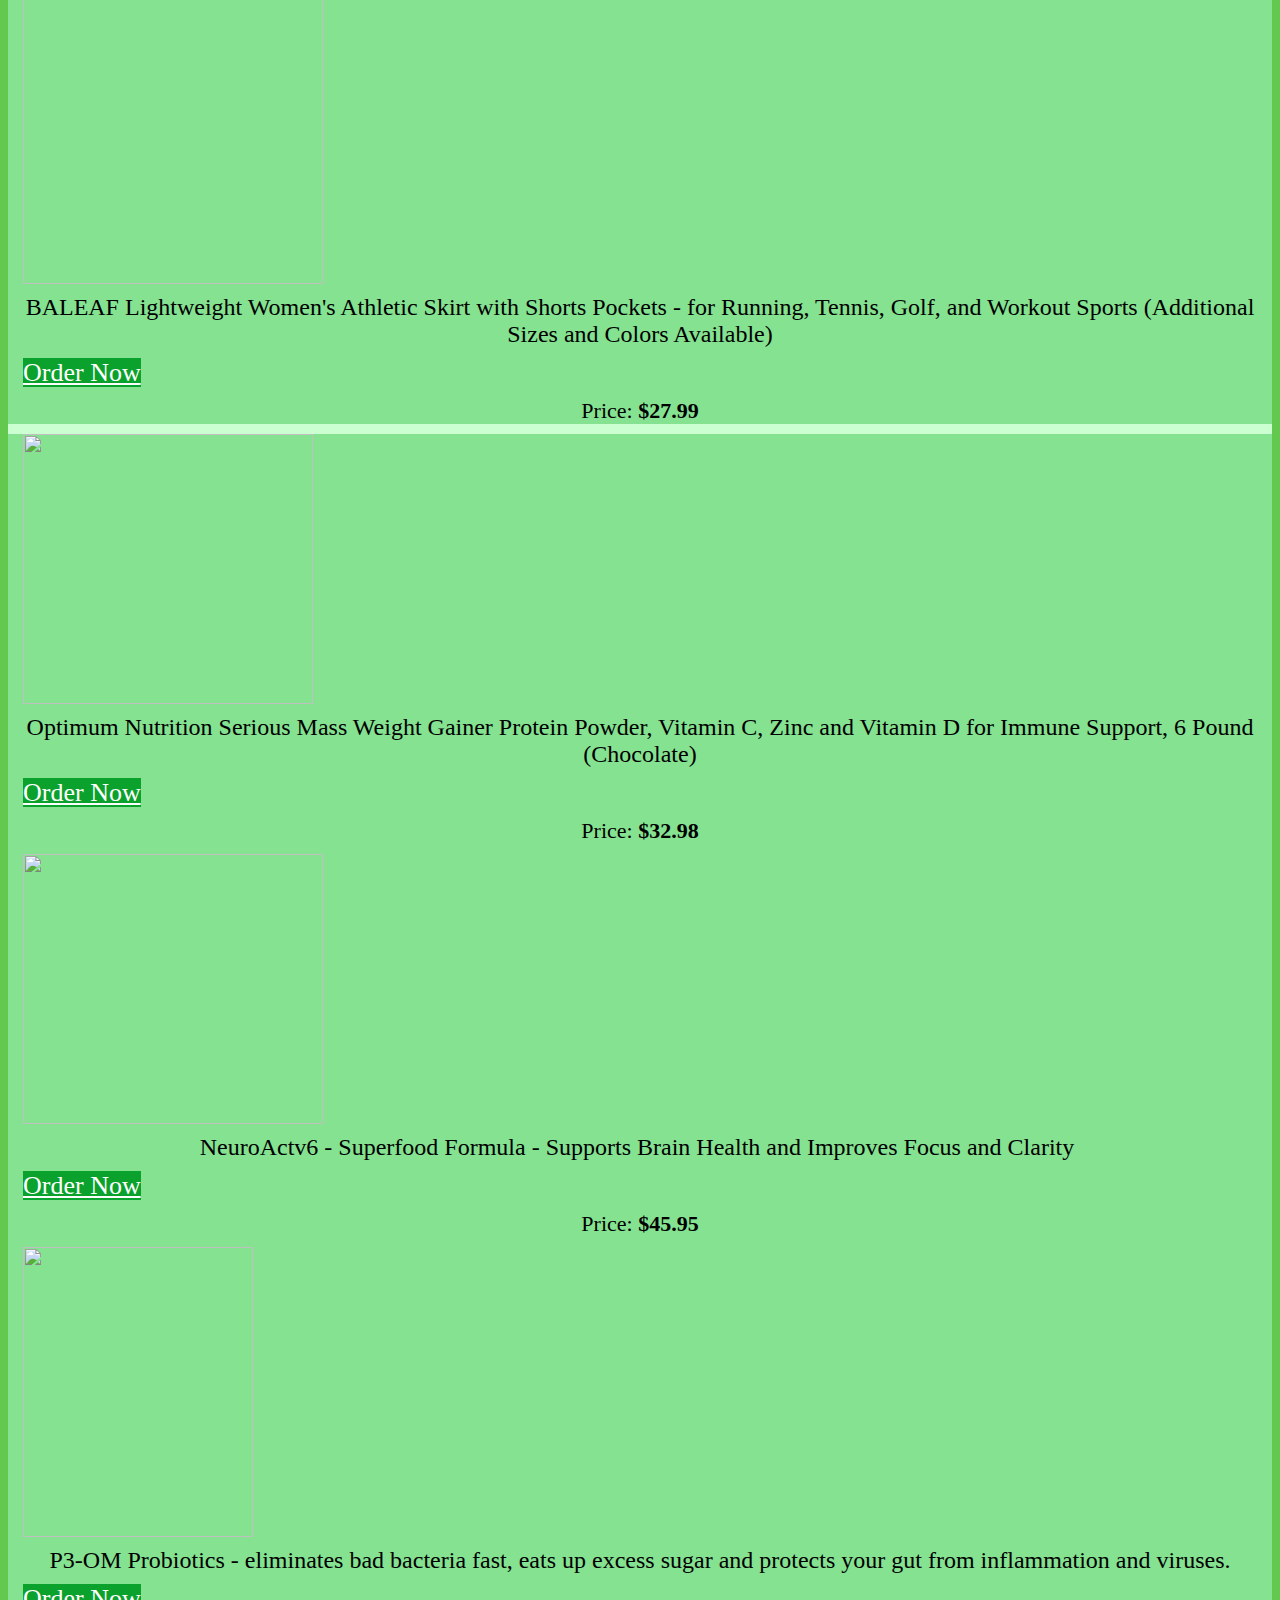
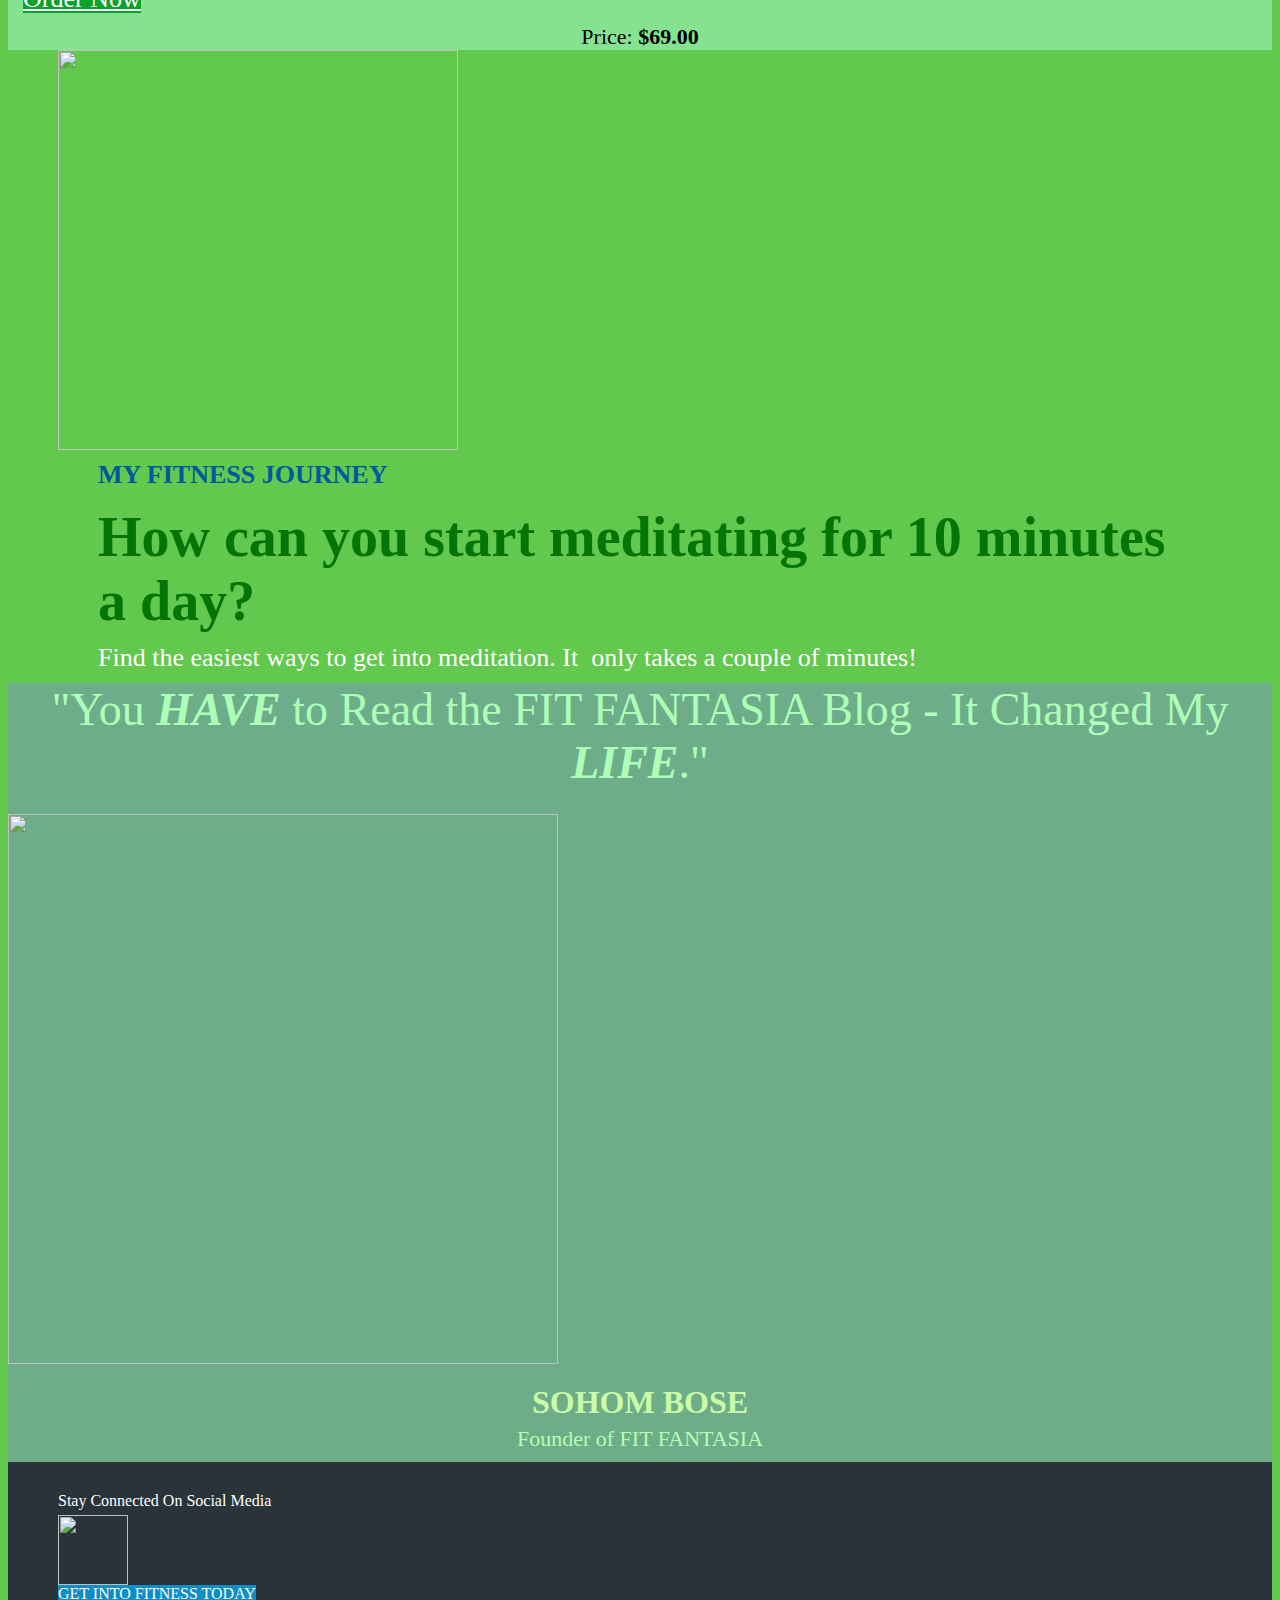
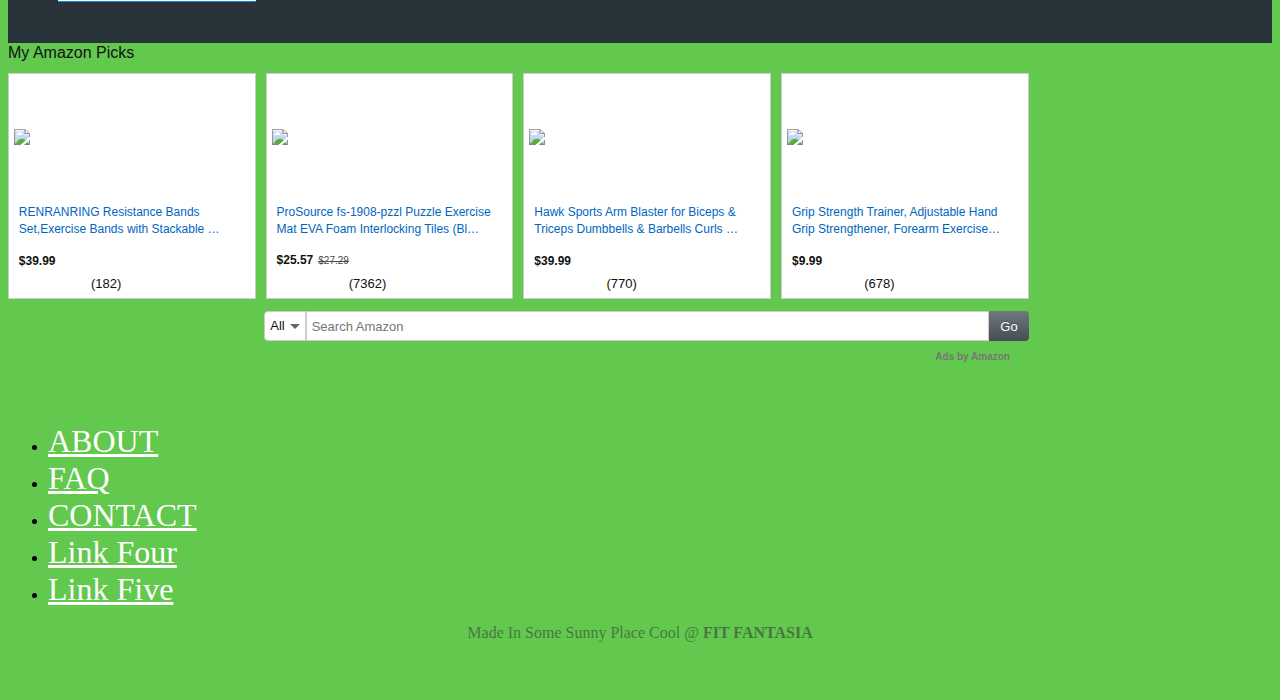
